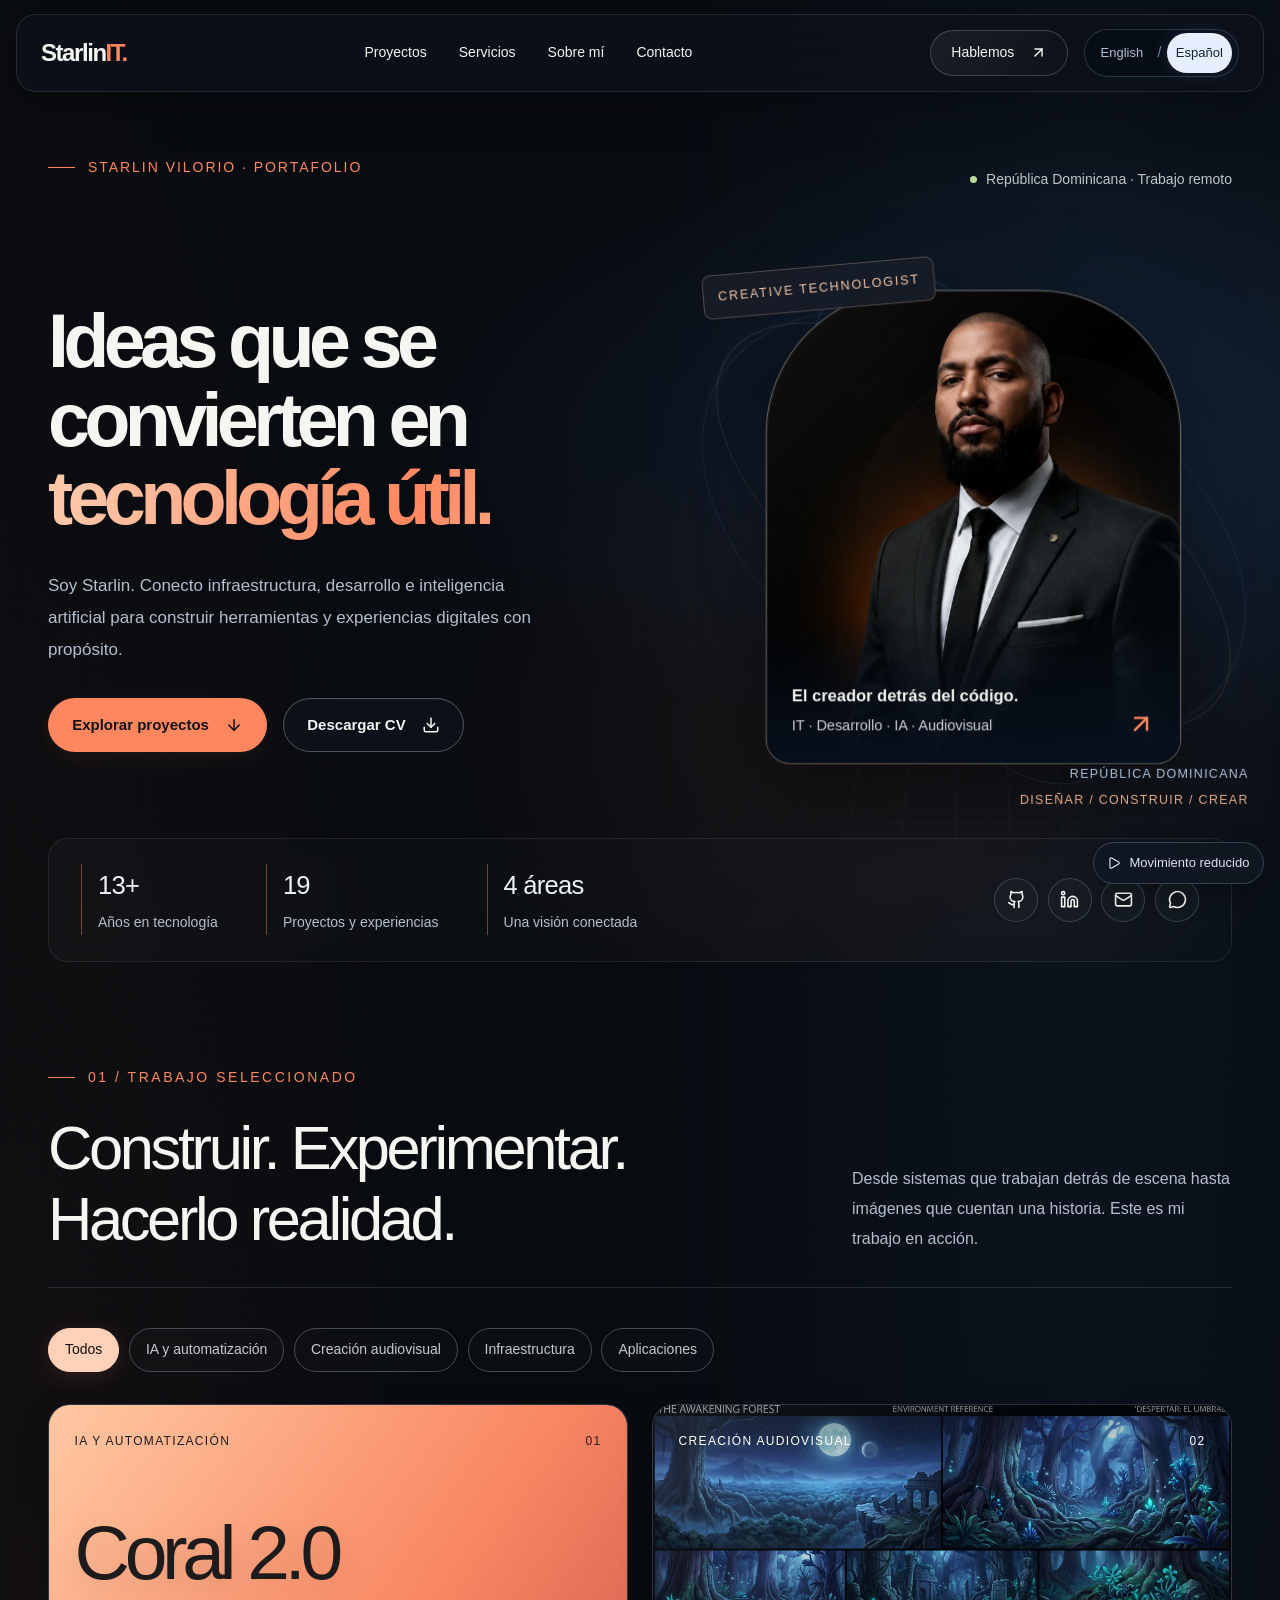
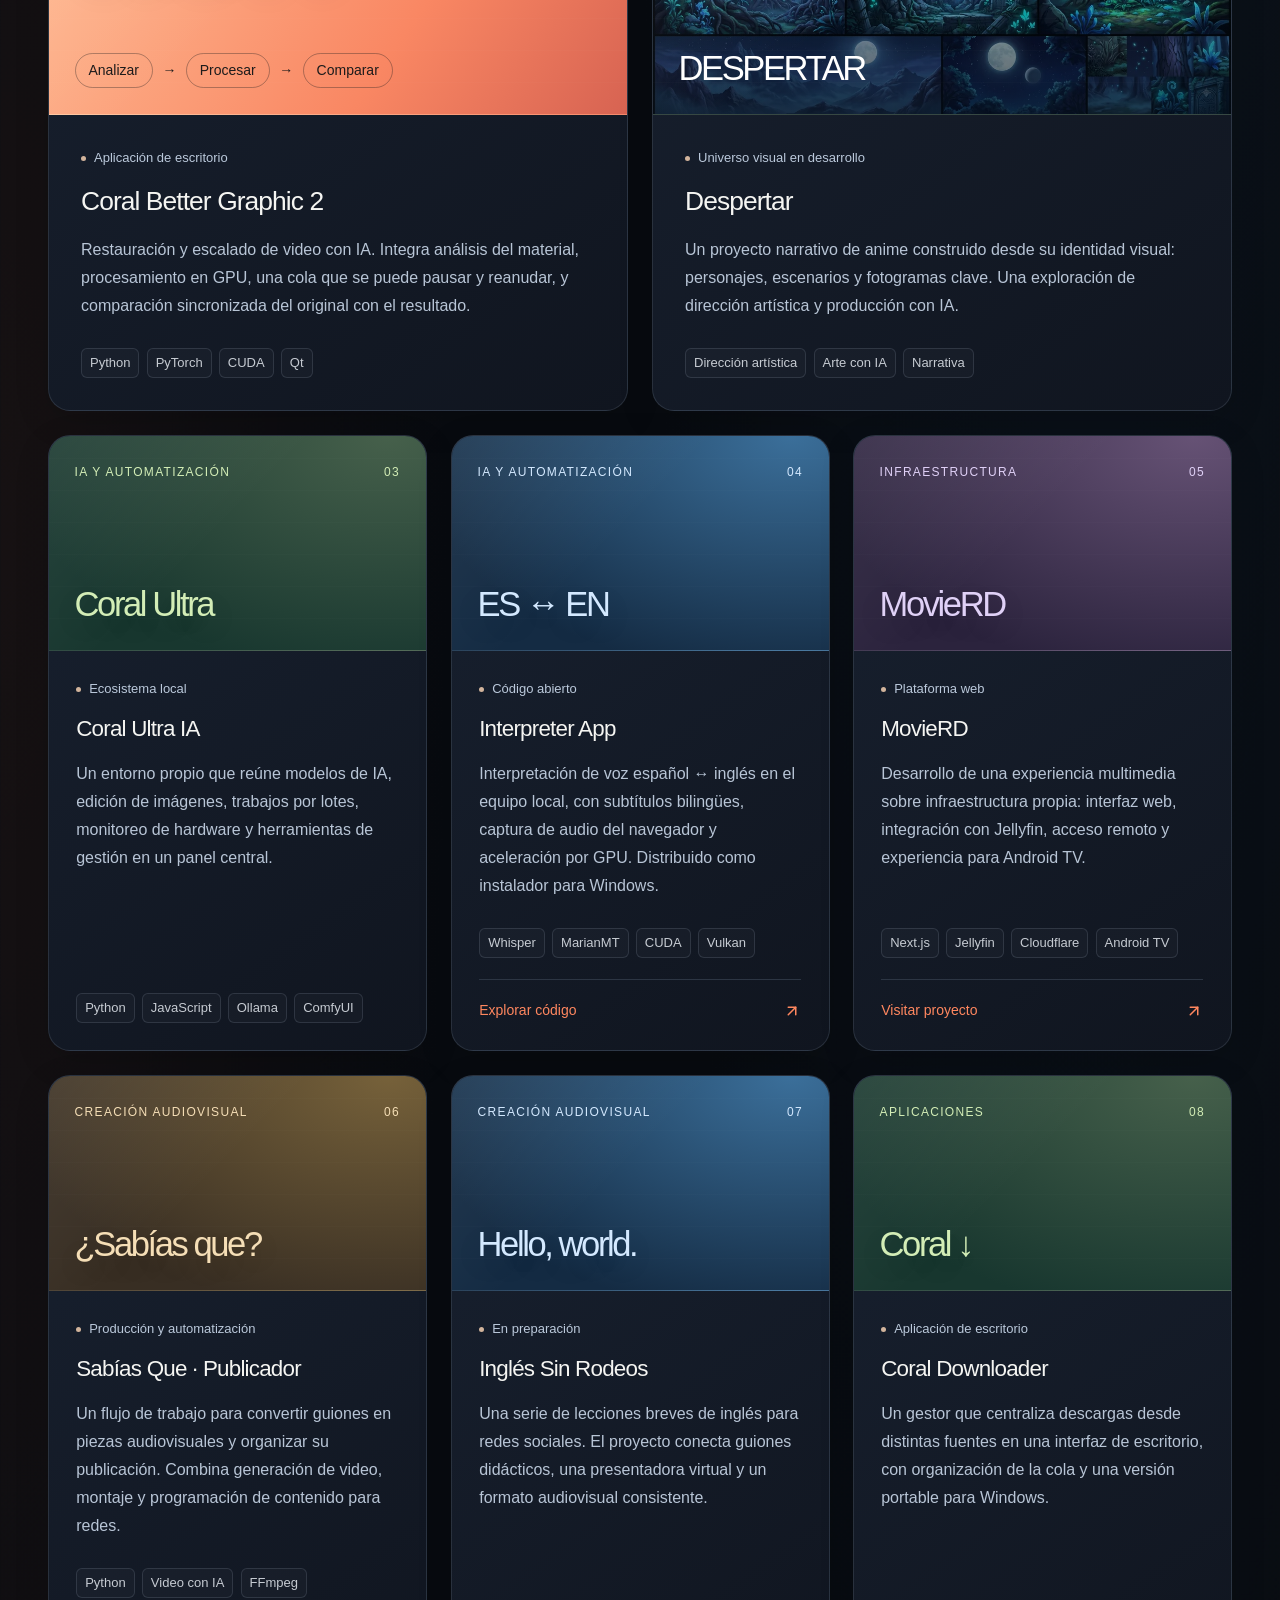
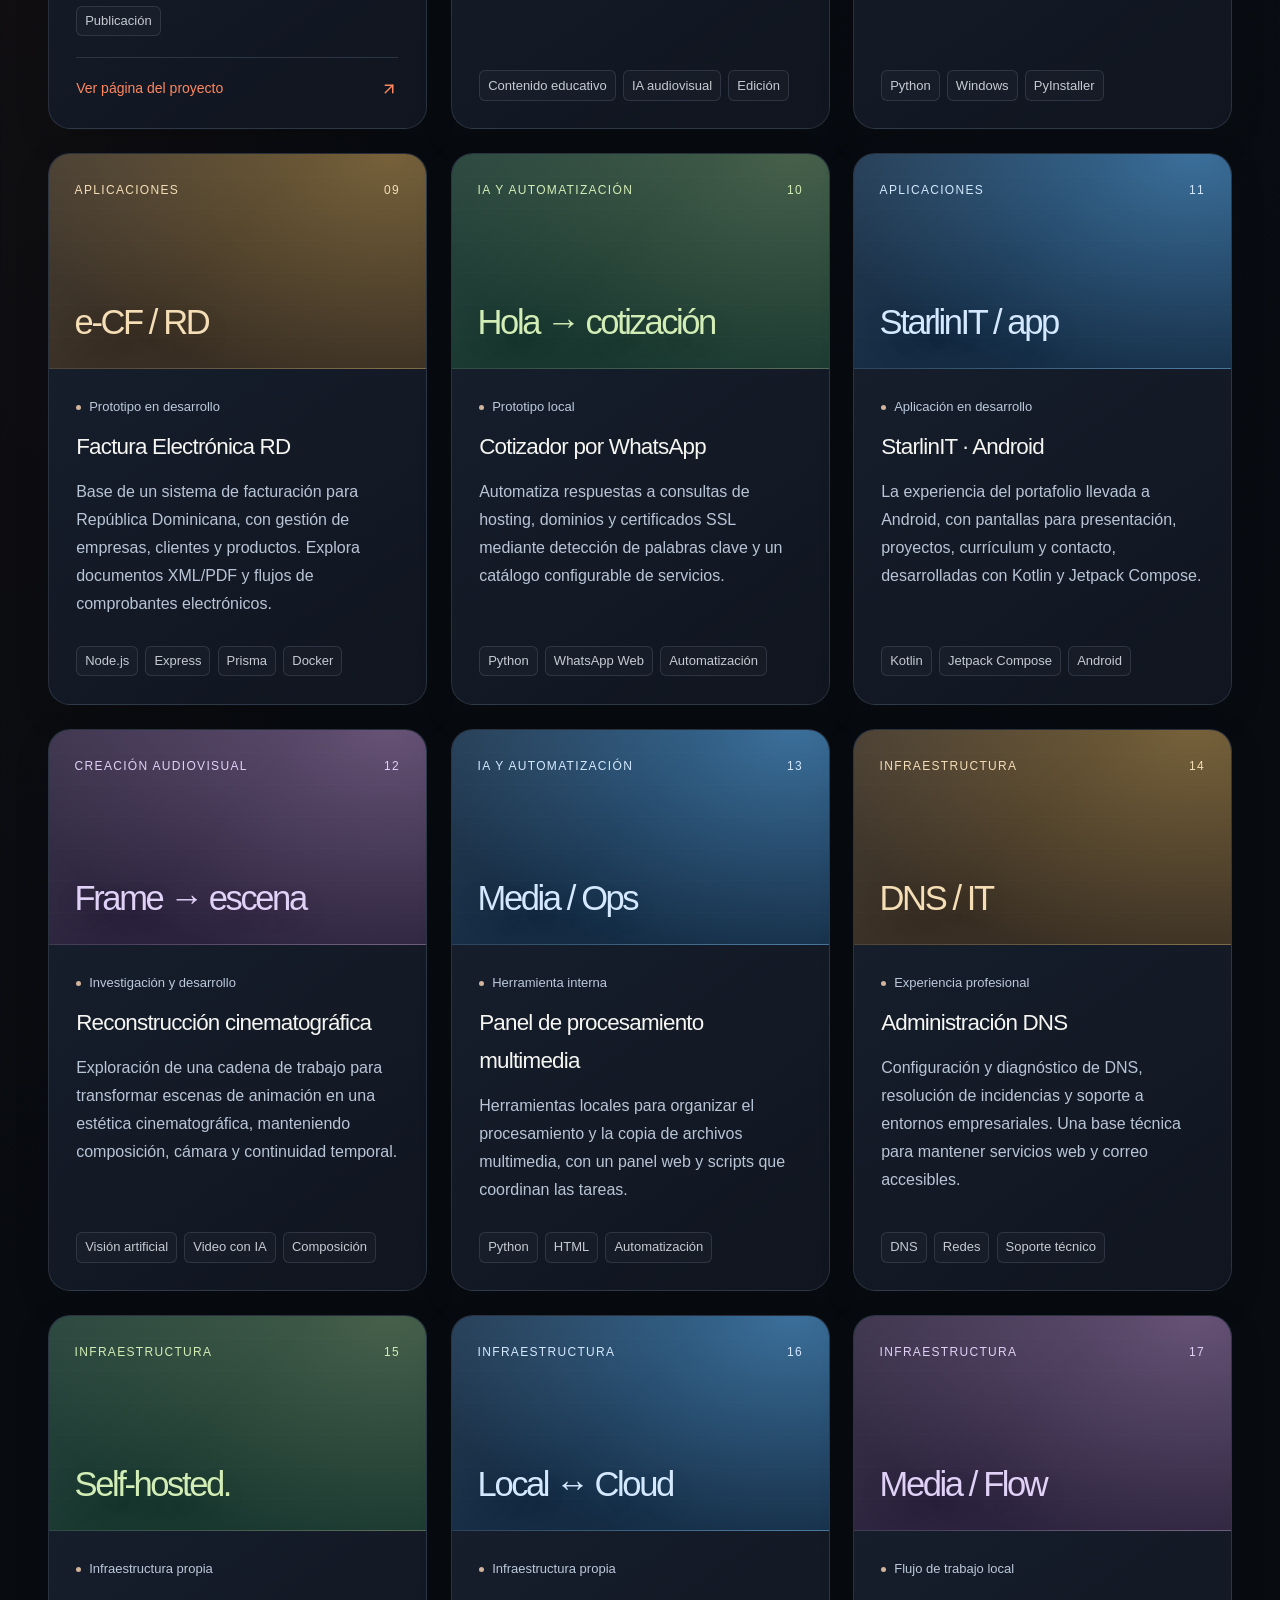
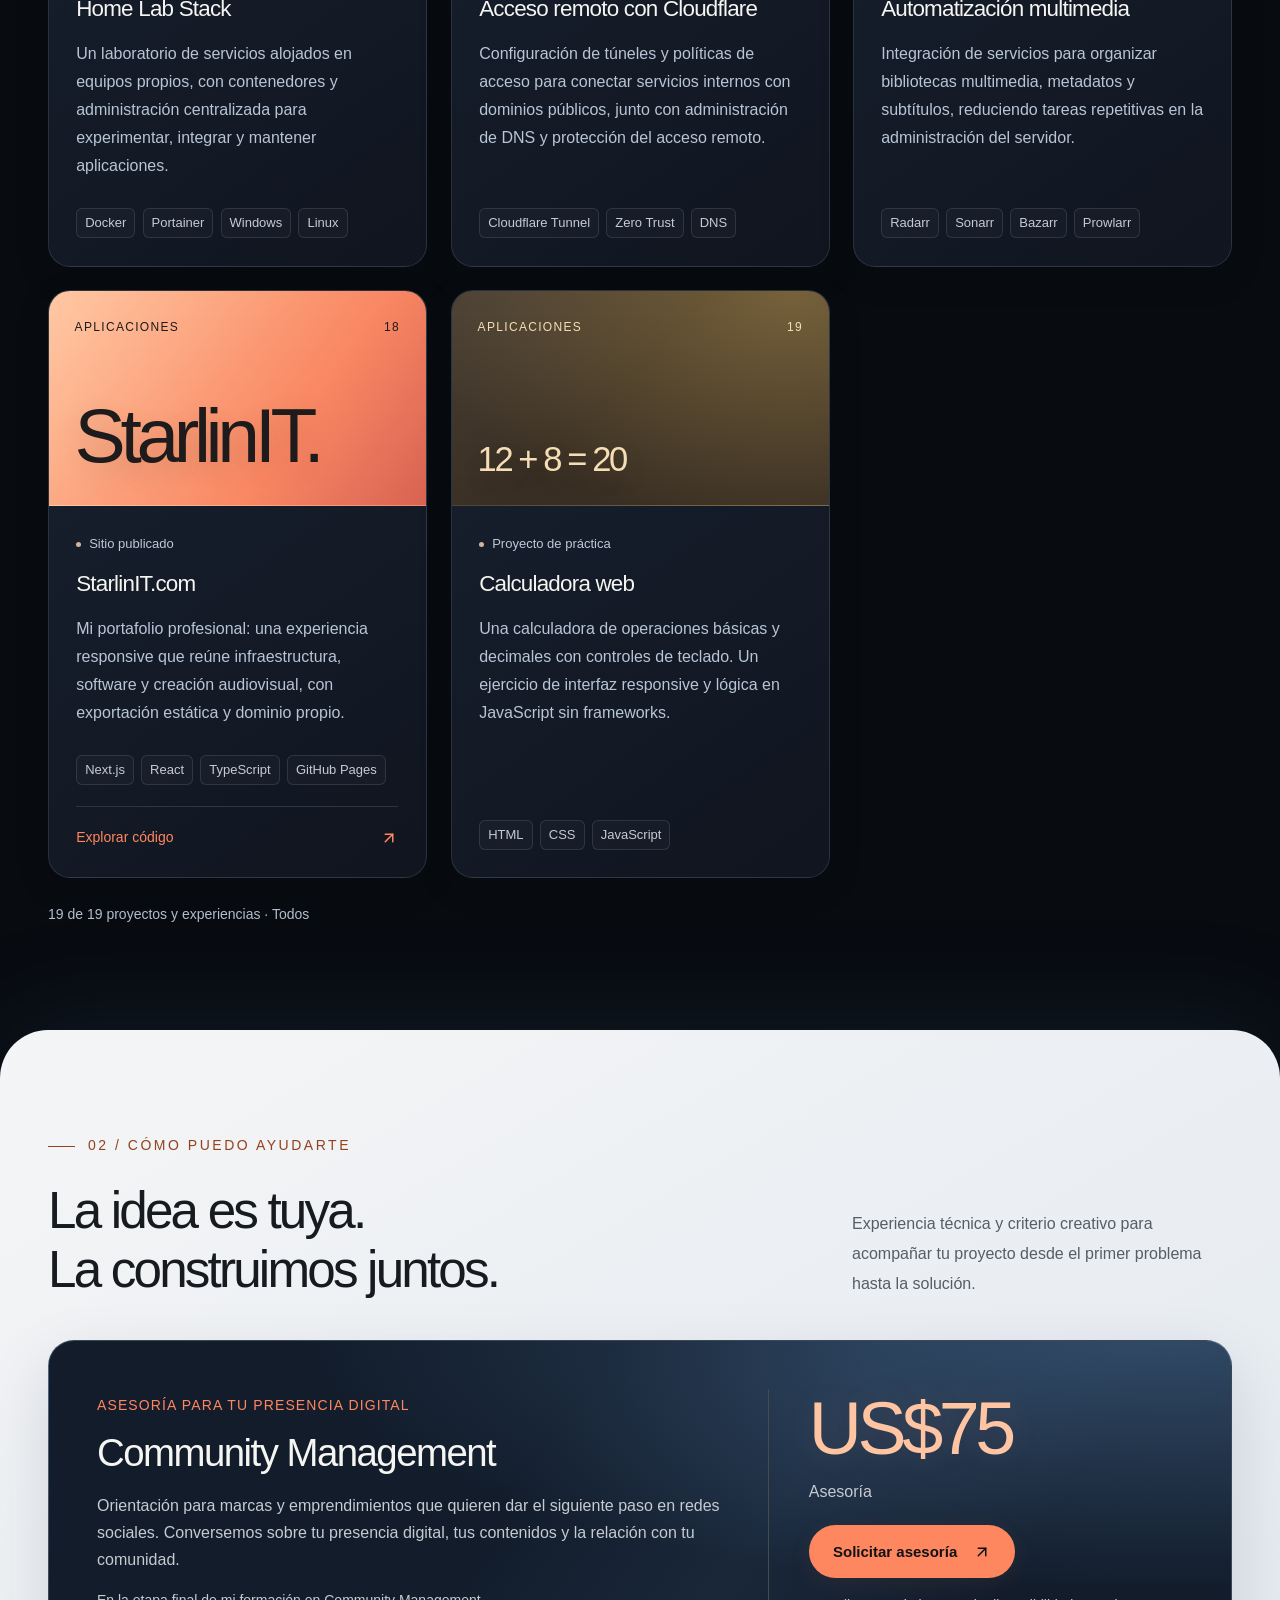
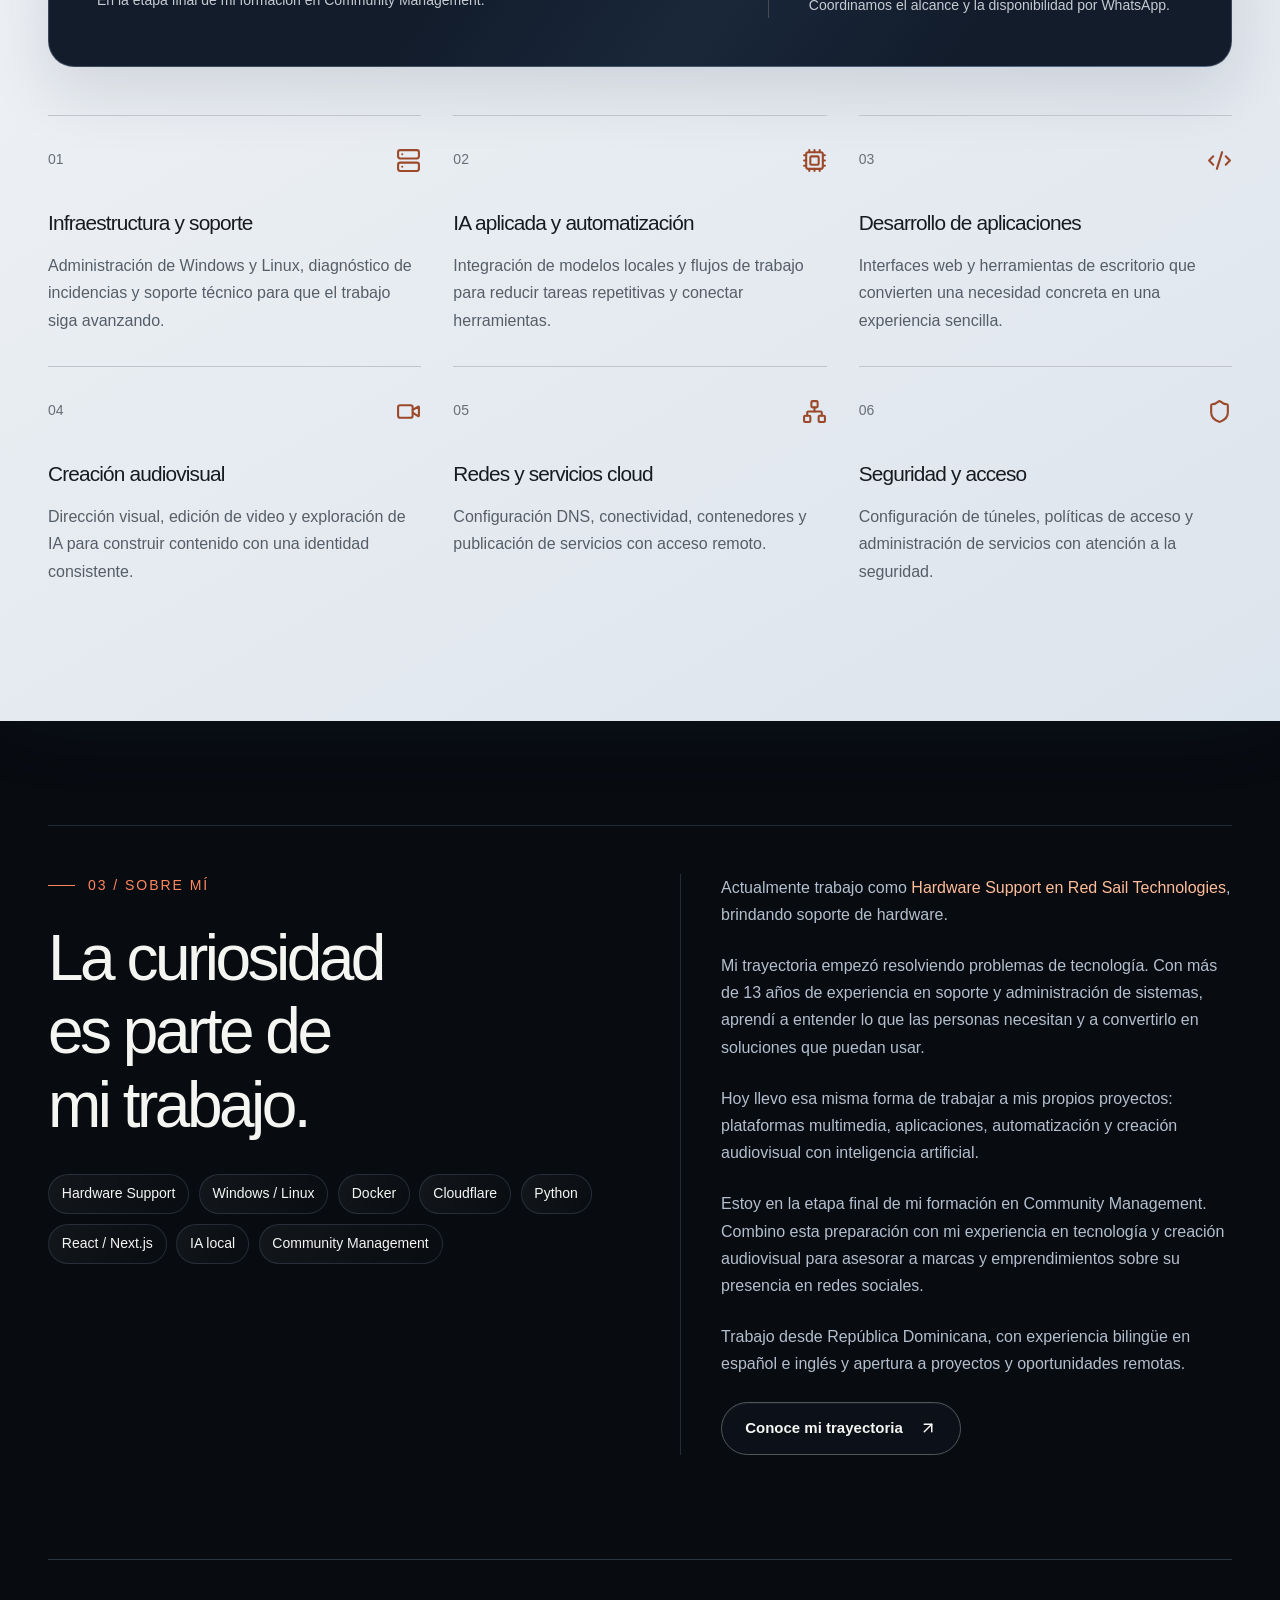
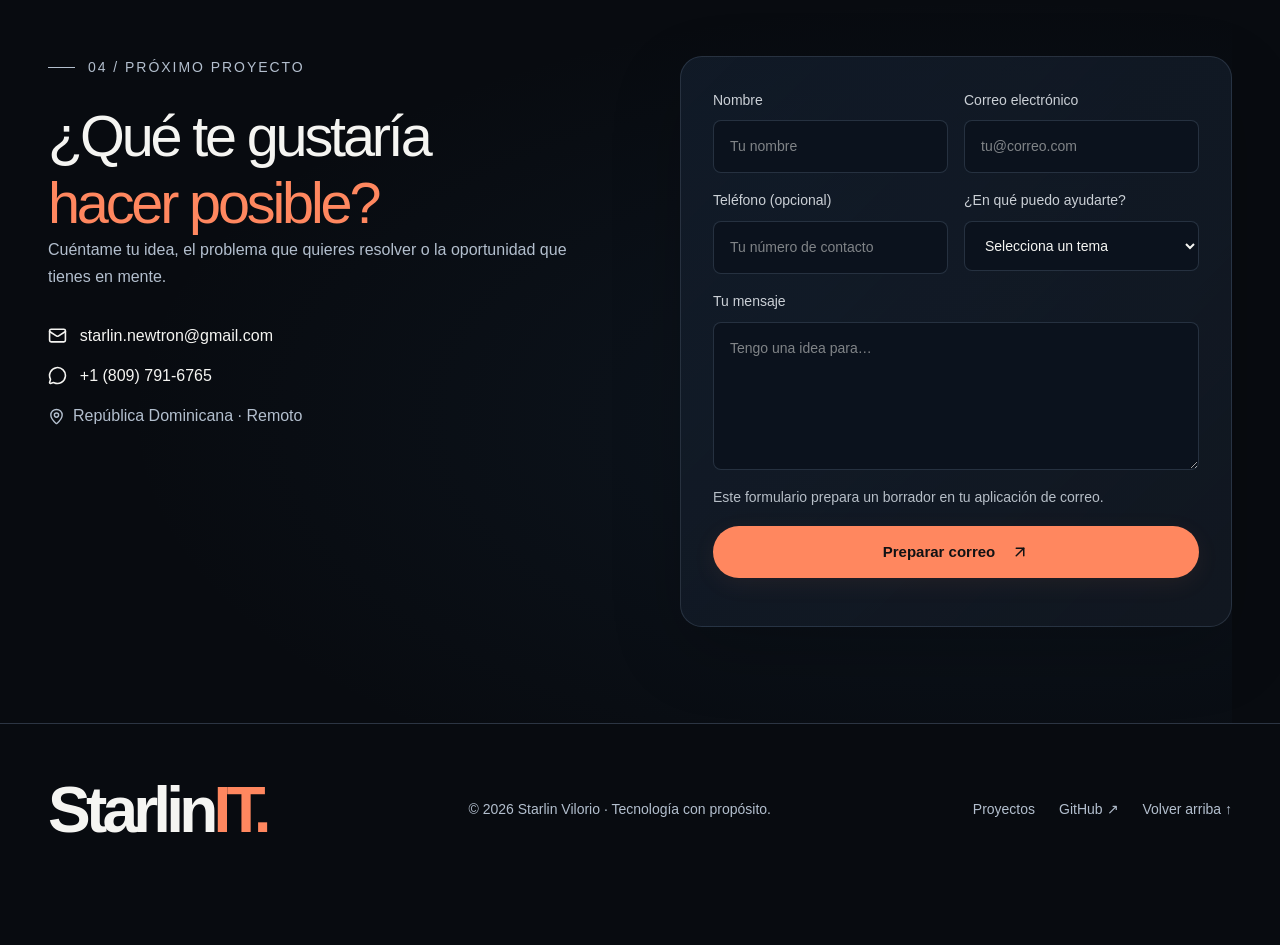
==== index.html @ caba043f "Publish bilingual portfolio with interactive 3D particle field" ====
<!DOCTYPE html><html lang="es" class="poppins_27c1d5ca-module__9rNIbG__variable"><head><meta charSet="utf-8"/><meta name="viewport" content="width=device-width, initial-scale=1"/><link rel="preload" href="/_next/static/media/47fe1b7cd6e6ed85-s.p.0~mcdl10zdfb3.woff2" as="font" crossorigin="" type="font/woff2"/><link rel="preload" href="/_next/static/media/8e6fa89aa22d24ec-s.p.0uvzar8hswo3p.woff2" as="font" crossorigin="" type="font/woff2"/><link rel="preload" href="/_next/static/media/a218039a3287bcfd-s.p.17-1enzs_j91b.woff2" as="font" crossorigin="" type="font/woff2"/><link rel="preload" href="/_next/static/media/e2334d715941921e-s.p.12skym0rqknxy.woff2" as="font" crossorigin="" type="font/woff2"/><link rel="preload" as="image" href="/hero.webp"/><link rel="stylesheet" href="/_next/static/chunks/02frrkb_kenqq.css" data-precedence="next"/><link rel="stylesheet" href="/_next/static/chunks/16cku1n-~toc1.css" data-precedence="next"/><link rel="preload" as="script" fetchPriority="low" href="/_next/static/chunks/02yc90psx--ft.js"/><script src="/_next/static/chunks/0cje14_narrpx.js" async=""></script><script src="/_next/static/chunks/17j075_hrliq2.js" async=""></script><script src="/_next/static/chunks/10u3y4bw1ayzs.js" async=""></script><script src="/_next/static/chunks/turbopack-0t4g~hm8x0q6-.js" async=""></script><script src="/_next/static/chunks/0ya5kixflpvgt.js" async=""></script><script src="/_next/static/chunks/0d3tkj33oycf2.js" async=""></script><script src="/_next/static/chunks/076629lf9-vzz.js" async=""></script><meta name="next-size-adjust" content=""/><title>Starlin Vilorio | Infraestructura, desarrollo e inteligencia artificial</title><meta name="description" content="Portafolio de Starlin Vilorio: más de 13 años en tecnología, aplicaciones propias, IA local y creación audiovisual. Desde República Dominicana para proyectos remotos."/><meta name="author" content="Starlin Vilorio"/><meta name="keywords" content="Starlin Vilorio,StarlinIT,soporte técnico,administración de sistemas,desarrollo web,inteligencia artificial,Coral Better Graphic,República Dominicana"/><link rel="canonical" href="https://starlinit.com/"/><meta property="og:title" content="Starlin Vilorio | Infraestructura, desarrollo e inteligencia artificial"/><meta property="og:description" content="Portafolio de Starlin Vilorio: más de 13 años en tecnología, aplicaciones propias, IA local y creación audiovisual. Desde República Dominicana para proyectos remotos."/><meta property="og:url" content="https://starlinit.com/"/><meta property="og:locale" content="es_DO"/><meta property="og:type" content="website"/><meta name="twitter:card" content="summary_large_image"/><meta name="twitter:title" content="Starlin Vilorio | Infraestructura, desarrollo e inteligencia artificial"/><meta name="twitter:description" content="Portafolio de Starlin Vilorio: más de 13 años en tecnología, aplicaciones propias, IA local y creación audiovisual. Desde República Dominicana para proyectos remotos."/><script src="/_next/static/chunks/03~yq9q893hmn.js" noModule=""></script></head><body><div hidden=""><!--$--><!--/$--></div><div class="reading-progress" aria-hidden="true"><div></div></div><button type="button" class="motion-control" disabled="" aria-pressed="false" aria-label="Movimiento reducido según tu sistema"><svg xmlns="http://www.w3.org/2000/svg" width="14" height="14" viewBox="0 0 24 24" fill="none" stroke="currentColor" stroke-width="2" stroke-linecap="round" stroke-linejoin="round" class="lucide lucide-play" aria-hidden="true"><path d="M5 5a2 2 0 0 1 3.008-1.728l11.997 6.998a2 2 0 0 1 .003 3.458l-12 7A2 2 0 0 1 5 19z"></path></svg><span>Movimiento reducido</span></button><a href="#content" class="skip">Saltar al contenido</a><header class="nav"><div class="shell nav-inner"><a href="#home" class="brand" aria-label="StarlinIT, inicio">Starlin<span>IT.</span></a><nav class="nav-links" aria-label="Navegación principal"><a href="#portfolio">Proyectos</a><a href="#services">Servicios</a><a href="#about">Sobre mí</a><a href="#contact">Contacto</a></nav><div class="nav-controls"><a href="#contact" class="nav-contact">Hablemos <svg xmlns="http://www.w3.org/2000/svg" width="17" height="17" viewBox="0 0 24 24" fill="none" stroke="currentColor" stroke-width="2" stroke-linecap="round" stroke-linejoin="round" class="lucide lucide-arrow-up-right" aria-hidden="true"><path d="M7 7h10v10"></path><path d="M7 17 17 7"></path></svg></a><button id="menu-toggle" class="menu-toggle" aria-label="Abrir menú" aria-expanded="false" aria-controls="mobile-nav"><svg xmlns="http://www.w3.org/2000/svg" width="24" height="24" viewBox="0 0 24 24" fill="none" stroke="currentColor" stroke-width="2" stroke-linecap="round" stroke-linejoin="round" class="lucide lucide-menu" aria-hidden="true"><path d="M4 5h16"></path><path d="M4 12h16"></path><path d="M4 19h16"></path></svg></button><div class="language-switch" role="group" aria-label="Language / Idioma"><button type="button" lang="en" aria-pressed="false">English</button><span aria-hidden="true">/</span><button type="button" lang="es" aria-pressed="true">Español</button></div></div></div></header><main id="content"><section id="home" class="hero shell"><div class="hero-meta"><p class="eyebrow">Starlin Vilorio · Portafolio</p><span class="availability">República Dominicana · Trabajo remoto</span></div><div class="hero-layout"><div><h1><span class="title-line">Ideas que se</span><span class="title-line">convierten en</span><span class="title-line"><em>tecnología útil.</em></span></h1><p class="hero-copy">Soy Starlin. Conecto infraestructura, desarrollo e inteligencia artificial para construir herramientas y experiencias digitales con propósito.</p><div class="actions"><a href="#portfolio" class="button">Explorar proyectos <svg xmlns="http://www.w3.org/2000/svg" width="18" height="18" viewBox="0 0 24 24" fill="none" stroke="currentColor" stroke-width="2" stroke-linecap="round" stroke-linejoin="round" class="lucide lucide-arrow-down" aria-hidden="true"><path d="M12 5v14"></path><path d="m19 12-7 7-7-7"></path></svg></a><a href="/Starlin-Vilorio-CV.pdf" download="" class="button secondary">Descargar CV <svg xmlns="http://www.w3.org/2000/svg" width="18" height="18" viewBox="0 0 24 24" fill="none" stroke="currentColor" stroke-width="2" stroke-linecap="round" stroke-linejoin="round" class="lucide lucide-download" aria-hidden="true"><path d="M12 15V3"></path><path d="M21 15v4a2 2 0 0 1-2 2H5a2 2 0 0 1-2-2v-4"></path><path d="m7 10 5 5 5-5"></path></svg></a></div></div><div class="hero-stage"><canvas class="depth-field" aria-hidden="true"></canvas><div class="stage-grid" aria-hidden="true"></div><div class="stage-orbits" aria-hidden="true"><i></i><i></i><i></i></div><div class="stage-label" aria-hidden="true">CREATIVE TECHNOLOGIST</div><div class="portrait"><img alt="Starlin Vilorio, especialista en tecnología y creador digital" decoding="async" data-nimg="fill" style="position:absolute;height:100%;width:100%;left:0;top:0;right:0;bottom:0;color:transparent" src="/hero.webp"/><div class="portrait-caption"><div><strong>El creador detrás del código.</strong><span>IT · Desarrollo · IA · Audiovisual</span></div><svg xmlns="http://www.w3.org/2000/svg" width="28" height="28" viewBox="0 0 24 24" fill="none" stroke="currentColor" stroke-width="2" stroke-linecap="round" stroke-linejoin="round" class="lucide lucide-arrow-up-right" aria-hidden="true"><path d="M7 7h10v10"></path><path d="M7 17 17 7"></path></svg></div></div><div class="stage-coordinate" aria-hidden="true">REPÚBLICA DOMINICANA<span>DISEÑAR / CONSTRUIR / CREAR</span></div></div></div><div class="hero-bottom"><div class="hero-facts"><div><strong>13+</strong><span>Años en tecnología</span></div><div><strong>19</strong><span>Proyectos y experiencias</span></div><div><strong>4 áreas</strong><span>Una visión conectada</span></div></div><div class="socials"><a href="https://github.com/StarlinVilorio" aria-label="GitHub" target="_blank" rel="noopener noreferrer"><svg xmlns="http://www.w3.org/2000/svg" width="19" height="19" viewBox="0 0 24 24" fill="none" stroke="currentColor" stroke-width="2" stroke-linecap="round" stroke-linejoin="round" class="lucide lucide-github" aria-hidden="true"><path d="M15 22v-4a4.8 4.8 0 0 0-1-3.5c3 0 6-2 6-5.5.08-1.25-.27-2.48-1-3.5.28-1.15.28-2.35 0-3.5 0 0-1 0-3 1.5-2.64-.5-5.36-.5-8 0C6 2 5 2 5 2c-.3 1.15-.3 2.35 0 3.5A5.403 5.403 0 0 0 4 9c0 3.5 3 5.5 6 5.5-.39.49-.68 1.05-.85 1.65-.17.6-.22 1.23-.15 1.85v4"></path><path d="M9 18c-4.51 2-5-2-7-2"></path></svg></a><a href="https://linkedin.com/in/starlin-vilorio-988016281" aria-label="LinkedIn" target="_blank" rel="noopener noreferrer"><svg xmlns="http://www.w3.org/2000/svg" width="19" height="19" viewBox="0 0 24 24" fill="none" stroke="currentColor" stroke-width="2" stroke-linecap="round" stroke-linejoin="round" class="lucide lucide-linkedin" aria-hidden="true"><path d="M16 8a6 6 0 0 1 6 6v7h-4v-7a2 2 0 0 0-2-2 2 2 0 0 0-2 2v7h-4v-7a6 6 0 0 1 6-6z"></path><rect width="4" height="12" x="2" y="9"></rect><circle cx="4" cy="4" r="2"></circle></svg></a><a href="mailto:starlin.newtron@gmail.com" aria-label="Correo electrónico" target="_blank" rel="noopener noreferrer"><svg xmlns="http://www.w3.org/2000/svg" width="19" height="19" viewBox="0 0 24 24" fill="none" stroke="currentColor" stroke-width="2" stroke-linecap="round" stroke-linejoin="round" class="lucide lucide-mail" aria-hidden="true"><path d="m22 7-8.991 5.727a2 2 0 0 1-2.009 0L2 7"></path><rect x="2" y="4" width="20" height="16" rx="2"></rect></svg></a><a href="https://wa.me/18097916765" aria-label="WhatsApp" target="_blank" rel="noopener noreferrer"><svg xmlns="http://www.w3.org/2000/svg" width="19" height="19" viewBox="0 0 24 24" fill="none" stroke="currentColor" stroke-width="2" stroke-linecap="round" stroke-linejoin="round" class="lucide lucide-message-circle" aria-hidden="true"><path d="M2.992 16.342a2 2 0 0 1 .094 1.167l-1.065 3.29a1 1 0 0 0 1.236 1.168l3.413-.998a2 2 0 0 1 1.099.092 10 10 0 1 0-4.777-4.719"></path></svg></a></div></div></section><section id="portfolio" class="section shell"><div class="section-head"><div><p class="eyebrow">01 / Trabajo seleccionado</p><h2>Construir. Experimentar.<br/>Hacerlo realidad.</h2></div><p>Desde sistemas que trabajan detrás de escena hasta imágenes que cuentan una historia. Este es mi trabajo en acción.</p></div><div class="filters" role="group" aria-label="Filtrar proyectos por área"><button type="button" aria-pressed="true">Todos</button><button type="button" aria-pressed="false">IA y automatización</button><button type="button" aria-pressed="false">Creación audiovisual</button><button type="button" aria-pressed="false">Infraestructura</button><button type="button" aria-pressed="false">Aplicaciones</button></div><div class="work-grid"><article id="coral-graphic" class="project featured"><div class="project-visual coral"><div class="visual-top"><span>IA y automatización</span><span>01</span></div><div class="visual-symbol">Coral 2.0</div><div class="pipeline" aria-label="Flujo: analizar, procesar y comparar"><span>Analizar</span> → <span>Procesar</span> → <span>Comparar</span></div></div><div class="project-body"><span class="status">Aplicación de escritorio</span><div class="project-heading"><h3>Coral Better Graphic 2</h3></div><p>Restauración y escalado de video con IA. Integra análisis del material, procesamiento en GPU, una cola que se puede pausar y reanudar, y comparación sincronizada del original con el resultado.</p><div class="tags"><span>Python</span><span>PyTorch</span><span>CUDA</span><span>Qt</span></div></div></article><article id="despertar" class="project "><div class="project-visual art"><img alt="Escenario de un bosque fantástico creado para el proyecto Despertar" loading="lazy" decoding="async" data-nimg="fill" style="position:absolute;height:100%;width:100%;left:0;top:0;right:0;bottom:0;color:transparent" src="/projects/despertar.webp"/><div class="visual-top"><span>Creación audiovisual</span><span>02</span></div><div class="visual-symbol">DESPERTAR</div></div><div class="project-body"><span class="status">Universo visual en desarrollo</span><div class="project-heading"><h3>Despertar</h3></div><p>Un proyecto narrativo de anime construido desde su identidad visual: personajes, escenarios y fotogramas clave. Una exploración de dirección artística y producción con IA.</p><div class="tags"><span>Dirección artística</span><span>Arte con IA</span><span>Narrativa</span></div></div></article><article id="coral-ultra" class="project "><div class="project-visual green"><div class="visual-top"><span>IA y automatización</span><span>03</span></div><div class="visual-symbol">Coral Ultra</div></div><div class="project-body"><span class="status">Ecosistema local</span><div class="project-heading"><h3>Coral Ultra IA</h3></div><p>Un entorno propio que reúne modelos de IA, edición de imágenes, trabajos por lotes, monitoreo de hardware y herramientas de gestión en un panel central.</p><div class="tags"><span>Python</span><span>JavaScript</span><span>Ollama</span><span>ComfyUI</span></div></div></article><article id="interpreter" class="project "><div class="project-visual blue"><div class="visual-top"><span>IA y automatización</span><span>04</span></div><div class="visual-symbol">ES ↔ EN</div></div><div class="project-body"><span class="status">Código abierto</span><div class="project-heading"><h3>Interpreter App</h3></div><p>Interpretación de voz español ↔ inglés en el equipo local, con subtítulos bilingües, captura de audio del navegador y aceleración por GPU. Distribuido como instalador para Windows.</p><div class="tags"><span>Whisper</span><span>MarianMT</span><span>CUDA</span><span>Vulkan</span></div><a class="project-link" href="https://github.com/StarlinVilorio/interpreter-app" target="_blank" rel="noopener noreferrer" aria-label="Explorar código: Interpreter App">Explorar código<svg xmlns="http://www.w3.org/2000/svg" width="18" height="18" viewBox="0 0 24 24" fill="none" stroke="currentColor" stroke-width="2" stroke-linecap="round" stroke-linejoin="round" class="lucide lucide-arrow-up-right" aria-hidden="true"><path d="M7 7h10v10"></path><path d="M7 17 17 7"></path></svg></a></div></article><article id="movierd" class="project "><div class="project-visual purple"><div class="visual-top"><span>Infraestructura</span><span>05</span></div><div class="visual-symbol">MovieRD</div></div><div class="project-body"><span class="status">Plataforma web</span><div class="project-heading"><h3>MovieRD</h3></div><p>Desarrollo de una experiencia multimedia sobre infraestructura propia: interfaz web, integración con Jellyfin, acceso remoto y experiencia para Android TV.</p><div class="tags"><span>Next.js</span><span>Jellyfin</span><span>Cloudflare</span><span>Android TV</span></div><a class="project-link" href="https://movierd.com" target="_blank" rel="noopener noreferrer" aria-label="Visitar proyecto: MovieRD">Visitar proyecto<svg xmlns="http://www.w3.org/2000/svg" width="18" height="18" viewBox="0 0 24 24" fill="none" stroke="currentColor" stroke-width="2" stroke-linecap="round" stroke-linejoin="round" class="lucide lucide-arrow-up-right" aria-hidden="true"><path d="M7 7h10v10"></path><path d="M7 17 17 7"></path></svg></a></div></article><article id="sabiasque" class="project "><div class="project-visual amber"><div class="visual-top"><span>Creación audiovisual</span><span>06</span></div><div class="visual-symbol">¿Sabías que?</div></div><div class="project-body"><span class="status">Producción y automatización</span><div class="project-heading"><h3>Sabías Que · Publicador</h3></div><p>Un flujo de trabajo para convertir guiones en piezas audiovisuales y organizar su publicación. Combina generación de video, montaje y programación de contenido para redes.</p><div class="tags"><span>Python</span><span>Video con IA</span><span>FFmpeg</span><span>Publicación</span></div><a class="project-link" href="https://starlinvilorio.github.io/sabiasque-publicador/" target="_blank" rel="noopener noreferrer" aria-label="Ver página del proyecto: Sabías Que · Publicador">Ver página del proyecto<svg xmlns="http://www.w3.org/2000/svg" width="18" height="18" viewBox="0 0 24 24" fill="none" stroke="currentColor" stroke-width="2" stroke-linecap="round" stroke-linejoin="round" class="lucide lucide-arrow-up-right" aria-hidden="true"><path d="M7 7h10v10"></path><path d="M7 17 17 7"></path></svg></a></div></article><article id="ingles" class="project "><div class="project-visual blue"><div class="visual-top"><span>Creación audiovisual</span><span>07</span></div><div class="visual-symbol">Hello, world.</div></div><div class="project-body"><span class="status">En preparación</span><div class="project-heading"><h3>Inglés Sin Rodeos</h3></div><p>Una serie de lecciones breves de inglés para redes sociales. El proyecto conecta guiones didácticos, una presentadora virtual y un formato audiovisual consistente.</p><div class="tags"><span>Contenido educativo</span><span>IA audiovisual</span><span>Edición</span></div></div></article><article id="downloader" class="project "><div class="project-visual green"><div class="visual-top"><span>Aplicaciones</span><span>08</span></div><div class="visual-symbol">Coral ↓</div></div><div class="project-body"><span class="status">Aplicación de escritorio</span><div class="project-heading"><h3>Coral Downloader</h3></div><p>Un gestor que centraliza descargas desde distintas fuentes en una interfaz de escritorio, con organización de la cola y una versión portable para Windows.</p><div class="tags"><span>Python</span><span>Windows</span><span>PyInstaller</span></div></div></article><article id="factura" class="project "><div class="project-visual amber"><div class="visual-top"><span>Aplicaciones</span><span>09</span></div><div class="visual-symbol">e-CF / RD</div></div><div class="project-body"><span class="status">Prototipo en desarrollo</span><div class="project-heading"><h3>Factura Electrónica RD</h3></div><p>Base de un sistema de facturación para República Dominicana, con gestión de empresas, clientes y productos. Explora documentos XML/PDF y flujos de comprobantes electrónicos.</p><div class="tags"><span>Node.js</span><span>Express</span><span>Prisma</span><span>Docker</span></div></div></article><article id="cotizador" class="project "><div class="project-visual green"><div class="visual-top"><span>IA y automatización</span><span>10</span></div><div class="visual-symbol">Hola → cotización</div></div><div class="project-body"><span class="status">Prototipo local</span><div class="project-heading"><h3>Cotizador por WhatsApp</h3></div><p>Automatiza respuestas a consultas de hosting, dominios y certificados SSL mediante detección de palabras clave y un catálogo configurable de servicios.</p><div class="tags"><span>Python</span><span>WhatsApp Web</span><span>Automatización</span></div></div></article><article id="android" class="project "><div class="project-visual blue"><div class="visual-top"><span>Aplicaciones</span><span>11</span></div><div class="visual-symbol">StarlinIT / app</div></div><div class="project-body"><span class="status">Aplicación en desarrollo</span><div class="project-heading"><h3>StarlinIT · Android</h3></div><p>La experiencia del portafolio llevada a Android, con pantallas para presentación, proyectos, currículum y contacto, desarrolladas con Kotlin y Jetpack Compose.</p><div class="tags"><span>Kotlin</span><span>Jetpack Compose</span><span>Android</span></div></div></article><article id="reconstruccion" class="project "><div class="project-visual purple"><div class="visual-top"><span>Creación audiovisual</span><span>12</span></div><div class="visual-symbol">Frame → escena</div></div><div class="project-body"><span class="status">Investigación y desarrollo</span><div class="project-heading"><h3>Reconstrucción cinematográfica</h3></div><p>Exploración de una cadena de trabajo para transformar escenas de animación en una estética cinematográfica, manteniendo composición, cámara y continuidad temporal.</p><div class="tags"><span>Visión artificial</span><span>Video con IA</span><span>Composición</span></div></div></article><article id="copiador" class="project "><div class="project-visual blue"><div class="visual-top"><span>IA y automatización</span><span>13</span></div><div class="visual-symbol">Media / Ops</div></div><div class="project-body"><span class="status">Herramienta interna</span><div class="project-heading"><h3>Panel de procesamiento multimedia</h3></div><p>Herramientas locales para organizar el procesamiento y la copia de archivos multimedia, con un panel web y scripts que coordinan las tareas.</p><div class="tags"><span>Python</span><span>HTML</span><span>Automatización</span></div></div></article><article id="dns" class="project "><div class="project-visual amber"><div class="visual-top"><span>Infraestructura</span><span>14</span></div><div class="visual-symbol">DNS / IT</div></div><div class="project-body"><span class="status">Experiencia profesional</span><div class="project-heading"><h3>Administración DNS</h3></div><p>Configuración y diagnóstico de DNS, resolución de incidencias y soporte a entornos empresariales. Una base técnica para mantener servicios web y correo accesibles.</p><div class="tags"><span>DNS</span><span>Redes</span><span>Soporte técnico</span></div></div></article><article id="homelab" class="project "><div class="project-visual green"><div class="visual-top"><span>Infraestructura</span><span>15</span></div><div class="visual-symbol">Self-hosted.</div></div><div class="project-body"><span class="status">Infraestructura propia</span><div class="project-heading"><h3>Home Lab Stack</h3></div><p>Un laboratorio de servicios alojados en equipos propios, con contenedores y administración centralizada para experimentar, integrar y mantener aplicaciones.</p><div class="tags"><span>Docker</span><span>Portainer</span><span>Windows</span><span>Linux</span></div></div></article><article id="zerotrust" class="project "><div class="project-visual blue"><div class="visual-top"><span>Infraestructura</span><span>16</span></div><div class="visual-symbol">Local ↔ Cloud</div></div><div class="project-body"><span class="status">Infraestructura propia</span><div class="project-heading"><h3>Acceso remoto con Cloudflare</h3></div><p>Configuración de túneles y políticas de acceso para conectar servicios internos con dominios públicos, junto con administración de DNS y protección del acceso remoto.</p><div class="tags"><span>Cloudflare Tunnel</span><span>Zero Trust</span><span>DNS</span></div></div></article><article id="media" class="project "><div class="project-visual purple"><div class="visual-top"><span>Infraestructura</span><span>17</span></div><div class="visual-symbol">Media / Flow</div></div><div class="project-body"><span class="status">Flujo de trabajo local</span><div class="project-heading"><h3>Automatización multimedia</h3></div><p>Integración de servicios para organizar bibliotecas multimedia, metadatos y subtítulos, reduciendo tareas repetitivas en la administración del servidor.</p><div class="tags"><span>Radarr</span><span>Sonarr</span><span>Bazarr</span><span>Prowlarr</span></div></div></article><article id="starlinit" class="project "><div class="project-visual coral"><div class="visual-top"><span>Aplicaciones</span><span>18</span></div><div class="visual-symbol">StarlinIT.</div></div><div class="project-body"><span class="status">Sitio publicado</span><div class="project-heading"><h3>StarlinIT.com</h3></div><p>Mi portafolio profesional: una experiencia responsive que reúne infraestructura, software y creación audiovisual, con exportación estática y dominio propio.</p><div class="tags"><span>Next.js</span><span>React</span><span>TypeScript</span><span>GitHub Pages</span></div><a class="project-link" href="https://github.com/StarlinVilorio/portafolio-source" target="_blank" rel="noopener noreferrer" aria-label="Explorar código: StarlinIT.com">Explorar código<svg xmlns="http://www.w3.org/2000/svg" width="18" height="18" viewBox="0 0 24 24" fill="none" stroke="currentColor" stroke-width="2" stroke-linecap="round" stroke-linejoin="round" class="lucide lucide-arrow-up-right" aria-hidden="true"><path d="M7 7h10v10"></path><path d="M7 17 17 7"></path></svg></a></div></article><article id="calculadora" class="project "><div class="project-visual amber"><div class="visual-top"><span>Aplicaciones</span><span>19</span></div><div class="visual-symbol">12 + 8 = 20</div></div><div class="project-body"><span class="status">Proyecto de práctica</span><div class="project-heading"><h3>Calculadora web</h3></div><p>Una calculadora de operaciones básicas y decimales con controles de teclado. Un ejercicio de interfaz responsive y lógica en JavaScript sin frameworks.</p><div class="tags"><span>HTML</span><span>CSS</span><span>JavaScript</span></div></div></article></div><p class="work-count" role="status" aria-live="polite">19<!-- --> de <!-- -->19<!-- --> proyectos y experiencias · <!-- -->Todos</p></section><section id="services" class="section services"><div class="shell"><div class="section-head"><div><p class="eyebrow">02 / Cómo puedo ayudarte</p><h2>La idea es tuya.<br/>La construimos juntos.</h2></div><p>Experiencia técnica y criterio creativo para acompañar tu proyecto desde el primer problema hasta la solución.</p></div><article id="community-management" class="community-offer" aria-labelledby="community-title"><div><p class="offer-label">Asesoría para tu presencia digital</p><h3 id="community-title">Community Management</h3><p>Orientación para marcas y emprendimientos que quieren dar el siguiente paso en redes sociales. Conversemos sobre tu presencia digital, tus contenidos y la relación con tu comunidad.</p><p class="offer-training">En la etapa final de mi formación en Community Management.</p></div><div class="offer-action"><p class="offer-price">US$75</p><p class="offer-unit">Asesoría</p><a class="button" href="https://wa.me/18097916765?text=Hola%20Starlin%2C%20me%20interesa%20tu%20asesor%C3%ADa%20en%20Community%20Management%20de%20US%2475.%20Me%20gustar%C3%ADa%20conocer%20el%20alcance%20y%20la%20disponibilidad." target="_blank" rel="noopener noreferrer">Solicitar asesoría <svg xmlns="http://www.w3.org/2000/svg" width="18" height="18" viewBox="0 0 24 24" fill="none" stroke="currentColor" stroke-width="2" stroke-linecap="round" stroke-linejoin="round" class="lucide lucide-arrow-up-right" aria-hidden="true"><path d="M7 7h10v10"></path><path d="M7 17 17 7"></path></svg></a><p class="offer-note">Coordinamos el alcance y la disponibilidad por WhatsApp.</p></div></article><div class="service-grid"><article class="service"><div class="service-number"><span>0<!-- -->1</span><svg xmlns="http://www.w3.org/2000/svg" width="25" height="25" viewBox="0 0 24 24" fill="none" stroke="currentColor" stroke-width="2" stroke-linecap="round" stroke-linejoin="round" class="lucide lucide-server" aria-hidden="true"><rect width="20" height="8" x="2" y="2" rx="2" ry="2"></rect><rect width="20" height="8" x="2" y="14" rx="2" ry="2"></rect><line x1="6" x2="6.01" y1="6" y2="6"></line><line x1="6" x2="6.01" y1="18" y2="18"></line></svg></div><h3>Infraestructura y soporte</h3><p>Administración de Windows y Linux, diagnóstico de incidencias y soporte técnico para que el trabajo siga avanzando.</p></article><article class="service"><div class="service-number"><span>0<!-- -->2</span><svg xmlns="http://www.w3.org/2000/svg" width="25" height="25" viewBox="0 0 24 24" fill="none" stroke="currentColor" stroke-width="2" stroke-linecap="round" stroke-linejoin="round" class="lucide lucide-cpu" aria-hidden="true"><path d="M12 20v2"></path><path d="M12 2v2"></path><path d="M17 20v2"></path><path d="M17 2v2"></path><path d="M2 12h2"></path><path d="M2 17h2"></path><path d="M2 7h2"></path><path d="M20 12h2"></path><path d="M20 17h2"></path><path d="M20 7h2"></path><path d="M7 20v2"></path><path d="M7 2v2"></path><rect x="4" y="4" width="16" height="16" rx="2"></rect><rect x="8" y="8" width="8" height="8" rx="1"></rect></svg></div><h3>IA aplicada y automatización</h3><p>Integración de modelos locales y flujos de trabajo para reducir tareas repetitivas y conectar herramientas.</p></article><article class="service"><div class="service-number"><span>0<!-- -->3</span><svg xmlns="http://www.w3.org/2000/svg" width="25" height="25" viewBox="0 0 24 24" fill="none" stroke="currentColor" stroke-width="2" stroke-linecap="round" stroke-linejoin="round" class="lucide lucide-code-xml" aria-hidden="true"><path d="m18 16 4-4-4-4"></path><path d="m6 8-4 4 4 4"></path><path d="m14.5 4-5 16"></path></svg></div><h3>Desarrollo de aplicaciones</h3><p>Interfaces web y herramientas de escritorio que convierten una necesidad concreta en una experiencia sencilla.</p></article><article class="service"><div class="service-number"><span>0<!-- -->4</span><svg xmlns="http://www.w3.org/2000/svg" width="25" height="25" viewBox="0 0 24 24" fill="none" stroke="currentColor" stroke-width="2" stroke-linecap="round" stroke-linejoin="round" class="lucide lucide-video" aria-hidden="true"><path d="m16 13 5.223 3.482a.5.5 0 0 0 .777-.416V7.87a.5.5 0 0 0-.752-.432L16 10.5"></path><rect x="2" y="6" width="14" height="12" rx="2"></rect></svg></div><h3>Creación audiovisual</h3><p>Dirección visual, edición de video y exploración de IA para construir contenido con una identidad consistente.</p></article><article class="service"><div class="service-number"><span>0<!-- -->5</span><svg xmlns="http://www.w3.org/2000/svg" width="25" height="25" viewBox="0 0 24 24" fill="none" stroke="currentColor" stroke-width="2" stroke-linecap="round" stroke-linejoin="round" class="lucide lucide-network" aria-hidden="true"><rect x="16" y="16" width="6" height="6" rx="1"></rect><rect x="2" y="16" width="6" height="6" rx="1"></rect><rect x="9" y="2" width="6" height="6" rx="1"></rect><path d="M5 16v-3a1 1 0 0 1 1-1h12a1 1 0 0 1 1 1v3"></path><path d="M12 12V8"></path></svg></div><h3>Redes y servicios cloud</h3><p>Configuración DNS, conectividad, contenedores y publicación de servicios con acceso remoto.</p></article><article class="service"><div class="service-number"><span>0<!-- -->6</span><svg xmlns="http://www.w3.org/2000/svg" width="25" height="25" viewBox="0 0 24 24" fill="none" stroke="currentColor" stroke-width="2" stroke-linecap="round" stroke-linejoin="round" class="lucide lucide-shield" aria-hidden="true"><path d="M20 13c0 5-3.5 7.5-7.66 8.95a1 1 0 0 1-.67-.01C7.5 20.5 4 18 4 13V6a1 1 0 0 1 1-1c2 0 4.5-1.2 6.24-2.72a1.17 1.17 0 0 1 1.52 0C14.51 3.81 17 5 19 5a1 1 0 0 1 1 1z"></path></svg></div><h3>Seguridad y acceso</h3><p>Configuración de túneles, políticas de acceso y administración de servicios con atención a la seguridad.</p></article></div></div></section><section id="about" class="section shell"><div class="about-grid"><div><p class="eyebrow">03 / Sobre mí</p><h2>La curiosidad<br/>es parte de<br/>mi trabajo.</h2><div class="expertise"><span>Hardware Support</span><span>Windows / Linux</span><span>Docker</span><span>Cloudflare</span><span>Python</span><span>React / Next.js</span><span>IA local</span><span>Community Management</span></div></div><div class="about-copy"><p>Actualmente trabajo como <strong>Hardware Support en Red Sail Technologies</strong>, brindando soporte de hardware.</p><p>Mi trayectoria empezó resolviendo problemas de tecnología. Con más de 13 años de experiencia en soporte y administración de sistemas, aprendí a entender lo que las personas necesitan y a convertirlo en soluciones que puedan usar.</p><p>Hoy llevo esa misma forma de trabajar a mis propios proyectos: plataformas multimedia, aplicaciones, automatización y creación audiovisual con inteligencia artificial.</p><p>Estoy en la etapa final de mi formación en Community Management. Combino esta preparación con mi experiencia en tecnología y creación audiovisual para asesorar a marcas y emprendimientos sobre su presencia en redes sociales.</p><p>Trabajo desde República Dominicana, con experiencia bilingüe en español e inglés y apertura a proyectos y oportunidades remotas.</p><a href="https://linkedin.com/in/starlin-vilorio-988016281" class="button secondary" target="_blank" rel="noopener noreferrer">Conoce mi trayectoria <svg xmlns="http://www.w3.org/2000/svg" width="18" height="18" viewBox="0 0 24 24" fill="none" stroke="currentColor" stroke-width="2" stroke-linecap="round" stroke-linejoin="round" class="lucide lucide-arrow-up-right" aria-hidden="true"><path d="M7 7h10v10"></path><path d="M7 17 17 7"></path></svg></a></div></div></section><section id="contact" class="contact shell"><div class="contact-grid"><div><p class="eyebrow">04 / Próximo proyecto</p><h2>¿Qué te gustaría<br/><em>hacer posible?</em></h2><p>Cuéntame tu idea, el problema que quieres resolver o la oportunidad que tienes en mente.</p><div class="direct-contact"><a href="mailto:starlin.newtron@gmail.com"><svg xmlns="http://www.w3.org/2000/svg" width="19" height="19" viewBox="0 0 24 24" fill="none" stroke="currentColor" stroke-width="2" stroke-linecap="round" stroke-linejoin="round" class="lucide lucide-mail" aria-hidden="true"><path d="m22 7-8.991 5.727a2 2 0 0 1-2.009 0L2 7"></path><rect x="2" y="4" width="20" height="16" rx="2"></rect></svg>starlin.newtron@gmail.com</a><a href="https://wa.me/18097916765" target="_blank" rel="noopener noreferrer"><svg xmlns="http://www.w3.org/2000/svg" width="19" height="19" viewBox="0 0 24 24" fill="none" stroke="currentColor" stroke-width="2" stroke-linecap="round" stroke-linejoin="round" class="lucide lucide-message-circle" aria-hidden="true"><path d="M2.992 16.342a2 2 0 0 1 .094 1.167l-1.065 3.29a1 1 0 0 0 1.236 1.168l3.413-.998a2 2 0 0 1 1.099.092 10 10 0 1 0-4.777-4.719"></path></svg>+1 (809) 791-6765</a><span class="muted"><svg xmlns="http://www.w3.org/2000/svg" width="17" height="17" viewBox="0 0 24 24" fill="none" stroke="currentColor" stroke-width="2" stroke-linecap="round" stroke-linejoin="round" class="lucide lucide-map-pin" aria-hidden="true" style="display:inline;margin-right:8px"><path d="M20 10c0 4.993-5.539 10.193-7.399 11.799a1 1 0 0 1-1.202 0C9.539 20.193 4 14.993 4 10a8 8 0 0 1 16 0"></path><circle cx="12" cy="10" r="3"></circle></svg>República Dominicana · Remoto</span></div></div><form class="form"><div class="form-grid"><label>Nombre<input autoComplete="name" required="" maxLength="100" placeholder="Tu nombre" name="name"/></label><label>Correo electrónico<input type="email" autoComplete="email" required="" maxLength="200" placeholder="tu@correo.com" name="email"/></label><label>Teléfono (opcional)<input type="tel" autoComplete="tel" maxLength="40" placeholder="Tu número de contacto" name="phone"/></label><label>¿En qué puedo ayudarte?<select name="service" required=""><option value="" disabled="" selected="">Selecciona un tema</option><option value="Soporte técnico">Soporte técnico</option><option value="Infraestructura y cloud">Infraestructura y cloud</option><option value="Desarrollo de aplicaciones">Desarrollo de aplicaciones</option><option value="IA y automatización">IA y automatización</option><option value="Creación audiovisual">Creación audiovisual</option><option value="Asesoría en Community Management — US$75">Asesoría en Community Management — US$75</option><option value="Oportunidad laboral">Oportunidad laboral</option><option value="Consulta general">Consulta general</option></select></label></div><label class="field">Tu mensaje<textarea name="message" required="" maxLength="3000" rows="5" placeholder="Tengo una idea para…"></textarea></label><p class="helper">Este formulario prepara un borrador en tu aplicación de correo.</p><button type="submit" class="button">Preparar correo <svg xmlns="http://www.w3.org/2000/svg" width="18" height="18" viewBox="0 0 24 24" fill="none" stroke="currentColor" stroke-width="2" stroke-linecap="round" stroke-linejoin="round" class="lucide lucide-arrow-up-right" aria-hidden="true"><path d="M7 7h10v10"></path><path d="M7 17 17 7"></path></svg></button><p role="status" class="helper"></p></form></div></section></main><footer class="footer"><div class="shell footer-inner"><a href="#home" class="brand">Starlin<span>IT.</span></a><p>© 2026 Starlin Vilorio · Tecnología con propósito.</p><nav aria-label="Enlaces del pie"><a href="#portfolio">Proyectos</a><a href="https://github.com/StarlinVilorio" target="_blank" rel="noopener noreferrer">GitHub ↗</a><a href="#home">Volver arriba ↑</a></nav></div></footer><!--$--><!--/$--><!--$!--><template data-dgst="BAILOUT_TO_CLIENT_SIDE_RENDERING"></template><!--/$--><script src="/_next/static/chunks/02yc90psx--ft.js" id="_R_" async=""></script><script>(self.__next_f=self.__next_f||[]).push([0])</script><script>self.__next_f.push([1,"1:\"$Sreact.fragment\"\n2:I[39756,[\"/_next/static/chunks/0ya5kixflpvgt.js\",\"/_next/static/chunks/0d3tkj33oycf2.js\"],\"default\"]\n3:I[37457,[\"/_next/static/chunks/0ya5kixflpvgt.js\",\"/_next/static/chunks/0d3tkj33oycf2.js\"],\"default\"]\n4:I[2355,[\"/_next/static/chunks/0ya5kixflpvgt.js\",\"/_next/static/chunks/0d3tkj33oycf2.js\"],\"Analytics\"]\n5:I[84617,[\"/_next/static/chunks/0ya5kixflpvgt.js\",\"/_next/static/chunks/0d3tkj33oycf2.js\",\"/_next/static/chunks/076629lf9-vzz.js\"],\"LanguageProvider\"]\n6:I[35866,[\"/_next/static/chunks/0ya5kixflpvgt.js\",\"/_next/static/chunks/0d3tkj33oycf2.js\",\"/_next/static/chunks/076629lf9-vzz.js\"],\"VisualEffects\"]\n7:I[89102,[\"/_next/static/chunks/0ya5kixflpvgt.js\",\"/_next/static/chunks/0d3tkj33oycf2.js\",\"/_next/static/chunks/076629lf9-vzz.js\"],\"Navigation\"]\n8:I[89102,[\"/_next/static/chunks/0ya5kixflpvgt.js\",\"/_next/static/chunks/0d3tkj33oycf2.js\",\"/_next/static/chunks/076629lf9-vzz.js\"],\"Hero\"]\n9:I[89102,[\"/_next/static/chunks/0ya5kixflpvgt.js\",\"/_next/static/chunks/0d3tkj33oycf2.js\",\"/_next/static/chunks/076629lf9-vzz.js\"],\"Portfolio\"]\na:I[89102,[\"/_next/static/chunks/0ya5kixflpvgt.js\",\"/_next/static/chunks/0d3tkj33oycf2.js\",\"/_next/static/chunks/076629lf9-vzz.js\"],\"Services\"]\nb:I[89102,[\"/_next/static/chunks/0ya5kixflpvgt.js\",\"/_next/static/chunks/0d3tkj33oycf2.js\",\"/_next/static/chunks/076629lf9-vzz.js\"],\"About\"]\nc:I[89102,[\"/_next/static/chunks/0ya5kixflpvgt.js\",\"/_next/static/chunks/0d3tkj33oycf2.js\",\"/_next/static/chunks/076629lf9-vzz.js\"],\"Contact\"]\nd:I[89102,[\"/_next/static/chunks/0ya5kixflpvgt.js\",\"/_next/static/chunks/0d3tkj33oycf2.js\",\"/_next/static/chunks/076629lf9-vzz.js\"],\"Footer\"]\ne:I[97367,[\"/_next/static/chunks/0ya5kixflpvgt.js\",\"/_next/static/chunks/0d3tkj33oycf2.js\"],\"OutletBoundary\"]\nf:\"$Sreact.suspense\"\n11:I[97367,[\"/_next/static/chunks/0ya5kixflpvgt.js\",\"/_next/static/chunks/0d3tkj33oycf2.js\"],\"ViewportBoundary\"]\n13:I[97367,[\"/_next/static/chunks/0ya5kixflpvgt.js\",\"/_next/static/chunks/0d3tkj33oycf2.js\"],\"MetadataBoundary\"]\n15:I[68027,[\"/_next/static/chunks/0ya5kixflpvgt.js\",\"/_next/static/chunks/0d3tkj33oycf2.js\"],\"default\",1]\n:HL[\"/_next/static/chunks/02frrkb_kenqq.css\",\"style\"]\n:HL[\"/_next/static/chunks/16cku1n-~toc1.css\",\"style\"]\n:HL[\"/_next/static/media/47fe1b7cd6e6ed85-s.p.0~mcdl10zdfb3.woff2\",\"font\",{\"crossOrigin\":\"\",\"type\":\"font/woff2\"}]\n:HL[\"/_next/static/media/8e6fa89aa22d24ec-s.p.0uvzar8hswo3p.woff2\",\"font\",{\"crossOrigin\":\"\",\"type\":\"font/woff2\"}]\n:HL[\"/_next/static/media/a218039a3287bcfd-s.p.17-1enzs_j91b.woff2\",\"font\",{\"crossOrigin\":\"\",\"type\":\"font/woff2\"}]\n:HL[\"/_next/static/media/e2334d715941921e-s.p.12skym0rqknxy.woff2\",\"font\",{\"crossOrigin\":\"\",\"type\":\"font/woff2\"}]\n"])</script><script>self.__next_f.push([1,"0:{\"P\":null,\"c\":[\"\",\"\"],\"q\":\"\",\"i\":false,\"f\":[[[\"\",{\"children\":[\"__PAGE__\",{}]},\"$undefined\",\"$undefined\",16],[[\"$\",\"$1\",\"c\",{\"children\":[[[\"$\",\"link\",\"0\",{\"rel\":\"stylesheet\",\"href\":\"/_next/static/chunks/02frrkb_kenqq.css\",\"precedence\":\"next\",\"crossOrigin\":\"$undefined\",\"nonce\":\"$undefined\"}],[\"$\",\"link\",\"1\",{\"rel\":\"stylesheet\",\"href\":\"/_next/static/chunks/16cku1n-~toc1.css\",\"precedence\":\"next\",\"crossOrigin\":\"$undefined\",\"nonce\":\"$undefined\"}],[\"$\",\"script\",\"script-0\",{\"src\":\"/_next/static/chunks/0ya5kixflpvgt.js\",\"async\":true,\"nonce\":\"$undefined\"}],[\"$\",\"script\",\"script-1\",{\"src\":\"/_next/static/chunks/0d3tkj33oycf2.js\",\"async\":true,\"nonce\":\"$undefined\"}]],[\"$\",\"html\",null,{\"lang\":\"es\",\"className\":\"poppins_27c1d5ca-module__9rNIbG__variable\",\"children\":[\"$\",\"body\",null,{\"children\":[[\"$\",\"$L2\",null,{\"parallelRouterKey\":\"children\",\"error\":\"$undefined\",\"errorStyles\":\"$undefined\",\"errorScripts\":\"$undefined\",\"template\":[\"$\",\"$L3\",null,{}],\"templateStyles\":\"$undefined\",\"templateScripts\":\"$undefined\",\"notFound\":[[[\"$\",\"title\",null,{\"children\":\"404: This page could not be found.\"}],[\"$\",\"div\",null,{\"style\":{\"fontFamily\":\"system-ui,\\\"Segoe UI\\\",Roboto,Helvetica,Arial,sans-serif,\\\"Apple Color Emoji\\\",\\\"Segoe UI Emoji\\\"\",\"height\":\"100vh\",\"textAlign\":\"center\",\"display\":\"flex\",\"flexDirection\":\"column\",\"alignItems\":\"center\",\"justifyContent\":\"center\"},\"children\":[\"$\",\"div\",null,{\"children\":[[\"$\",\"style\",null,{\"dangerouslySetInnerHTML\":{\"__html\":\"body{color:#000;background:#fff;margin:0}.next-error-h1{border-right:1px solid rgba(0,0,0,.3)}@media (prefers-color-scheme:dark){body{color:#fff;background:#000}.next-error-h1{border-right:1px solid rgba(255,255,255,.3)}}\"}}],[\"$\",\"h1\",null,{\"className\":\"next-error-h1\",\"style\":{\"display\":\"inline-block\",\"margin\":\"0 20px 0 0\",\"padding\":\"0 23px 0 0\",\"fontSize\":24,\"fontWeight\":500,\"verticalAlign\":\"top\",\"lineHeight\":\"49px\"},\"children\":404}],[\"$\",\"div\",null,{\"style\":{\"display\":\"inline-block\"},\"children\":[\"$\",\"h2\",null,{\"style\":{\"fontSize\":14,\"fontWeight\":400,\"lineHeight\":\"49px\",\"margin\":0},\"children\":\"This page could not be found.\"}]}]]}]}]],[]],\"forbidden\":\"$undefined\",\"unauthorized\":\"$undefined\"}],[\"$\",\"$L4\",null,{}]]}]}]]}],{\"children\":[[\"$\",\"$1\",\"c\",{\"children\":[[\"$\",\"$L5\",null,{\"children\":[[\"$\",\"$L6\",null,{}],[\"$\",\"$L7\",null,{}],[\"$\",\"main\",null,{\"id\":\"content\",\"children\":[[\"$\",\"$L8\",null,{}],[\"$\",\"$L9\",null,{}],[\"$\",\"$La\",null,{}],[\"$\",\"$Lb\",null,{}],[\"$\",\"$Lc\",null,{}]]}],[\"$\",\"$Ld\",null,{}]]}],[[\"$\",\"script\",\"script-0\",{\"src\":\"/_next/static/chunks/076629lf9-vzz.js\",\"async\":true,\"nonce\":\"$undefined\"}]],[\"$\",\"$Le\",null,{\"children\":[\"$\",\"$f\",null,{\"name\":\"Next.MetadataOutlet\",\"children\":\"$@10\"}]}]]}],{},null,false,null]},null,false,null],[\"$\",\"$1\",\"h\",{\"children\":[null,[\"$\",\"$L11\",null,{\"children\":\"$L12\"}],[\"$\",\"div\",null,{\"hidden\":true,\"children\":[\"$\",\"$L13\",null,{\"children\":[\"$\",\"$f\",null,{\"name\":\"Next.Metadata\",\"children\":\"$L14\"}]}]}],[\"$\",\"meta\",null,{\"name\":\"next-size-adjust\",\"content\":\"\"}]]}],false]],\"m\":\"$undefined\",\"G\":[\"$15\",[[\"$\",\"link\",\"0\",{\"rel\":\"stylesheet\",\"href\":\"/_next/static/chunks/02frrkb_kenqq.css\",\"precedence\":\"next\",\"crossOrigin\":\"$undefined\",\"nonce\":\"$undefined\"}],[\"$\",\"link\",\"1\",{\"rel\":\"stylesheet\",\"href\":\"/_next/static/chunks/16cku1n-~toc1.css\",\"precedence\":\"next\",\"crossOrigin\":\"$undefined\",\"nonce\":\"$undefined\"}]]],\"S\":true,\"h\":null,\"s\":\"$undefined\",\"l\":\"$undefined\",\"p\":\"$undefined\",\"d\":\"$undefined\",\"b\":\"0nY-ntbWDVd-SOpyFegFf\"}\n"])</script><script>self.__next_f.push([1,"12:[[\"$\",\"meta\",\"0\",{\"charSet\":\"utf-8\"}],[\"$\",\"meta\",\"1\",{\"name\":\"viewport\",\"content\":\"width=device-width, initial-scale=1\"}]]\n"])</script><script>self.__next_f.push([1,"10:null\n"])</script><script>self.__next_f.push([1,"14:[[\"$\",\"title\",\"0\",{\"children\":\"Starlin Vilorio | Infraestructura, desarrollo e inteligencia artificial\"}],[\"$\",\"meta\",\"1\",{\"name\":\"description\",\"content\":\"Portafolio de Starlin Vilorio: más de 13 años en tecnología, aplicaciones propias, IA local y creación audiovisual. Desde República Dominicana para proyectos remotos.\"}],[\"$\",\"meta\",\"2\",{\"name\":\"author\",\"content\":\"Starlin Vilorio\"}],[\"$\",\"meta\",\"3\",{\"name\":\"keywords\",\"content\":\"Starlin Vilorio,StarlinIT,soporte técnico,administración de sistemas,desarrollo web,inteligencia artificial,Coral Better Graphic,República Dominicana\"}],[\"$\",\"link\",\"4\",{\"rel\":\"canonical\",\"href\":\"https://starlinit.com/\"}],[\"$\",\"meta\",\"5\",{\"property\":\"og:title\",\"content\":\"Starlin Vilorio | Infraestructura, desarrollo e inteligencia artificial\"}],[\"$\",\"meta\",\"6\",{\"property\":\"og:description\",\"content\":\"Portafolio de Starlin Vilorio: más de 13 años en tecnología, aplicaciones propias, IA local y creación audiovisual. Desde República Dominicana para proyectos remotos.\"}],[\"$\",\"meta\",\"7\",{\"property\":\"og:url\",\"content\":\"https://starlinit.com/\"}],[\"$\",\"meta\",\"8\",{\"property\":\"og:locale\",\"content\":\"es_DO\"}],[\"$\",\"meta\",\"9\",{\"property\":\"og:type\",\"content\":\"website\"}],[\"$\",\"meta\",\"10\",{\"name\":\"twitter:card\",\"content\":\"summary_large_image\"}],[\"$\",\"meta\",\"11\",{\"name\":\"twitter:title\",\"content\":\"Starlin Vilorio | Infraestructura, desarrollo e inteligencia artificial\"}],[\"$\",\"meta\",\"12\",{\"name\":\"twitter:description\",\"content\":\"Portafolio de Starlin Vilorio: más de 13 años en tecnología, aplicaciones propias, IA local y creación audiovisual. Desde República Dominicana para proyectos remotos.\"}]]\n"])</script></body></html>
---- _next/static/chunks/02frrkb_kenqq.css ----
@font-face{font-family:Poppins;font-style:normal;font-weight:400;font-display:swap;src:url(../media/41e95f694c5c4549-s.0r1jrq7neqdsq.woff2)format("woff2");unicode-range:U+900-97F,U+1CD0-1CF9,U+200C-200D,U+20A8,U+20B9,U+20F0,U+25CC,U+A830-A839,U+A8E0-A8FF,U+11B00-11B09}@font-face{font-family:Poppins;font-style:normal;font-weight:400;font-display:swap;src:url(../media/6c55a692938ebbbc-s.0g6rbszwfgn9y.woff2)format("woff2");unicode-range:U+100-2BA,U+2BD-2C5,U+2C7-2CC,U+2CE-2D7,U+2DD-2FF,U+304,U+308,U+329,U+1D00-1DBF,U+1E00-1E9F,U+1EF2-1EFF,U+2020,U+20A0-20AB,U+20AD-20C0,U+2113,U+2C60-2C7F,U+A720-A7FF}@font-face{font-family:Poppins;font-style:normal;font-weight:400;font-display:swap;src:url(../media/a218039a3287bcfd-s.p.17-1enzs_j91b.woff2)format("woff2");unicode-range:U+??,U+131,U+152-153,U+2BB-2BC,U+2C6,U+2DA,U+2DC,U+304,U+308,U+329,U+2000-206F,U+20AC,U+2122,U+2191,U+2193,U+2212,U+2215,U+FEFF,U+FFFD}@font-face{font-family:Poppins;font-style:normal;font-weight:500;font-display:swap;src:url(../media/bdc7e24a509eb931-s.0apt5mko2.qn3.woff2)format("woff2");unicode-range:U+900-97F,U+1CD0-1CF9,U+200C-200D,U+20A8,U+20B9,U+20F0,U+25CC,U+A830-A839,U+A8E0-A8FF,U+11B00-11B09}@font-face{font-family:Poppins;font-style:normal;font-weight:500;font-display:swap;src:url(../media/0da9c7f357bd9d4d-s.0ek5sshv8wk3m.woff2)format("woff2");unicode-range:U+100-2BA,U+2BD-2C5,U+2C7-2CC,U+2CE-2D7,U+2DD-2FF,U+304,U+308,U+329,U+1D00-1DBF,U+1E00-1E9F,U+1EF2-1EFF,U+2020,U+20A0-20AB,U+20AD-20C0,U+2113,U+2C60-2C7F,U+A720-A7FF}@font-face{font-family:Poppins;font-style:normal;font-weight:500;font-display:swap;src:url(../media/8e6fa89aa22d24ec-s.p.0uvzar8hswo3p.woff2)format("woff2");unicode-range:U+??,U+131,U+152-153,U+2BB-2BC,U+2C6,U+2DA,U+2DC,U+304,U+308,U+329,U+2000-206F,U+20AC,U+2122,U+2191,U+2193,U+2212,U+2215,U+FEFF,U+FFFD}@font-face{font-family:Poppins;font-style:normal;font-weight:600;font-display:swap;src:url(../media/0a7740363b4d4863-s.1110aazvokzp..woff2)format("woff2");unicode-range:U+900-97F,U+1CD0-1CF9,U+200C-200D,U+20A8,U+20B9,U+20F0,U+25CC,U+A830-A839,U+A8E0-A8FF,U+11B00-11B09}@font-face{font-family:Poppins;font-style:normal;font-weight:600;font-display:swap;src:url(../media/5f9d24ebef5d5292-s.0esuu2f5si~v8.woff2)format("woff2");unicode-range:U+100-2BA,U+2BD-2C5,U+2C7-2CC,U+2CE-2D7,U+2DD-2FF,U+304,U+308,U+329,U+1D00-1DBF,U+1E00-1E9F,U+1EF2-1EFF,U+2020,U+20A0-20AB,U+20AD-20C0,U+2113,U+2C60-2C7F,U+A720-A7FF}@font-face{font-family:Poppins;font-style:normal;font-weight:600;font-display:swap;src:url(../media/e2334d715941921e-s.p.12skym0rqknxy.woff2)format("woff2");unicode-range:U+??,U+131,U+152-153,U+2BB-2BC,U+2C6,U+2DA,U+2DC,U+304,U+308,U+329,U+2000-206F,U+20AC,U+2122,U+2191,U+2193,U+2212,U+2215,U+FEFF,U+FFFD}@font-face{font-family:Poppins;font-style:normal;font-weight:700;font-display:swap;src:url(../media/b53057dbf91a7acf-s.0carvq6u72s58.woff2)format("woff2");unicode-range:U+900-97F,U+1CD0-1CF9,U+200C-200D,U+20A8,U+20B9,U+20F0,U+25CC,U+A830-A839,U+A8E0-A8FF,U+11B00-11B09}@font-face{font-family:Poppins;font-style:normal;font-weight:700;font-display:swap;src:url(../media/798ea22d9983e047-s.106do9xzbuago.woff2)format("woff2");unicode-range:U+100-2BA,U+2BD-2C5,U+2C7-2CC,U+2CE-2D7,U+2DD-2FF,U+304,U+308,U+329,U+1D00-1DBF,U+1E00-1E9F,U+1EF2-1EFF,U+2020,U+20A0-20AB,U+20AD-20C0,U+2113,U+2C60-2C7F,U+A720-A7FF}@font-face{font-family:Poppins;font-style:normal;font-weight:700;font-display:swap;src:url(../media/47fe1b7cd6e6ed85-s.p.0~mcdl10zdfb3.woff2)format("woff2");unicode-range:U+??,U+131,U+152-153,U+2BB-2BC,U+2C6,U+2DA,U+2DC,U+304,U+308,U+329,U+2000-206F,U+20AC,U+2122,U+2191,U+2193,U+2212,U+2215,U+FEFF,U+FFFD}@font-face{font-family:Poppins Fallback;src:local(Arial);ascent-override:93.62%;descent-override:31.21%;line-gap-override:8.92%;size-adjust:112.16%}.poppins_27c1d5ca-module__9rNIbG__className{font-family:Poppins,Poppins Fallback;font-style:normal}.poppins_27c1d5ca-module__9rNIbG__variable{--font-poppins:"Poppins", "Poppins Fallback"}
---- _next/static/chunks/16cku1n-~toc1.css ----
@layer properties{@supports (((-webkit-hyphens:none)) and (not (margin-trim:inline))) or ((-moz-orient:inline) and (not (color:rgb(from red r g b)))){*,:before,:after,::backdrop{--tw-translate-x:0;--tw-translate-y:0;--tw-translate-z:0;--tw-rotate-x:initial;--tw-rotate-y:initial;--tw-rotate-z:initial;--tw-skew-x:initial;--tw-skew-y:initial;--tw-space-x-reverse:0;--tw-border-style:solid;--tw-leading:initial;--tw-font-weight:initial;--tw-tracking:initial;--tw-ordinal:initial;--tw-slashed-zero:initial;--tw-numeric-figure:initial;--tw-numeric-spacing:initial;--tw-numeric-fraction:initial;--tw-shadow:0 0 #0000;--tw-shadow-color:initial;--tw-shadow-alpha:100%;--tw-inset-shadow:0 0 #0000;--tw-inset-shadow-color:initial;--tw-inset-shadow-alpha:100%;--tw-ring-color:initial;--tw-ring-shadow:0 0 #0000;--tw-inset-ring-color:initial;--tw-inset-ring-shadow:0 0 #0000;--tw-ring-inset:initial;--tw-ring-offset-width:0px;--tw-ring-offset-color:#fff;--tw-ring-offset-shadow:0 0 #0000;--tw-outline-style:solid;--tw-duration:initial;--tw-ease:initial;--tw-content:"";--tw-animation-delay:0s;--tw-animation-direction:normal;--tw-animation-duration:initial;--tw-animation-fill-mode:forwards;--tw-animation-iteration-count:1;--tw-enter-opacity:1;--tw-enter-rotate:0;--tw-enter-scale:1;--tw-enter-translate-x:0;--tw-enter-translate-y:0;--tw-exit-opacity:1;--tw-exit-rotate:0;--tw-exit-scale:1;--tw-exit-translate-x:0;--tw-exit-translate-y:0}}}@layer theme{:root,:host{--font-mono:ui-monospace, SFMono-Regular, Menlo, Monaco, Consolas, "Liberation Mono", "Courier New", monospace;--color-red-50:#fef2f2;--color-red-300:#ffa3a3;--color-red-400:#ff6568;--color-red-600:#e40014;--color-black:#000;--color-white:#fff;--spacing:.25rem;--container-sm:24rem;--container-lg:32rem;--text-xs:.75rem;--text-xs--line-height:calc(1 / .75);--text-sm:.875rem;--text-sm--line-height:calc(1.25 / .875);--text-base:1rem;--text-base--line-height:calc(1.5 / 1);--text-lg:1.125rem;--text-lg--line-height:calc(1.75 / 1.125);--font-weight-normal:400;--font-weight-medium:500;--font-weight-semibold:600;--tracking-tight:-.025em;--tracking-widest:.1em;--leading-snug:1.375;--leading-normal:1.5;--leading-relaxed:1.625;--radius-xs:.125rem;--radius-sm:.25rem;--radius-md:.375rem;--radius-lg:.5rem;--radius-xl:.75rem;--ease-in-out:cubic-bezier(.4, 0, .2, 1);--animate-spin:spin 1s linear infinite;--animate-pulse:pulse 2s cubic-bezier(.4, 0, .6, 1) infinite;--aspect-video:16 / 9;--default-transition-duration:.15s;--default-transition-timing-function:cubic-bezier(.4, 0, .2, 1);--default-font-family:var(--font-poppins),Arial,sans-serif;--default-mono-font-family:var(--font-mono);--color-border:var(--border)}@supports (color:lab(0% 0 0)){:root,:host{--color-red-50:lab(96.5005% 4.18511 1.52329);--color-red-300:lab(76.5514% 36.4219 15.5335);--color-red-400:lab(63.7053% 60.7449 31.3109);--color-red-600:lab(48.4493% 77.4328 61.5452)}}}@layer base{*,:after,:before,::backdrop{box-sizing:border-box;border:0 solid;margin:0;padding:0}::file-selector-button{box-sizing:border-box;border:0 solid;margin:0;padding:0}html,:host{-webkit-text-size-adjust:100%;tab-size:4;line-height:1.5;font-family:var(--default-font-family,ui-sans-serif, system-ui, sans-serif, "Apple Color Emoji", "Segoe UI Emoji", "Segoe UI Symbol", "Noto Color Emoji");font-feature-settings:var(--default-font-feature-settings,normal);font-variation-settings:var(--default-font-variation-settings,normal);-webkit-tap-highlight-color:transparent}hr{height:0;color:inherit;border-top-width:1px}abbr:where([title]){-webkit-text-decoration:underline dotted;text-decoration:underline dotted}h1,h2,h3,h4,h5,h6{font-size:inherit;font-weight:inherit}a{color:inherit;-webkit-text-decoration:inherit;-webkit-text-decoration:inherit;-webkit-text-decoration:inherit;-webkit-text-decoration:inherit;text-decoration:inherit}b,strong{font-weight:bolder}code,kbd,samp,pre{font-family:var(--default-mono-font-family,ui-monospace, SFMono-Regular, Menlo, Monaco, Consolas, "Liberation Mono", "Courier New", monospace);font-feature-settings:var(--default-mono-font-feature-settings,normal);font-variation-settings:var(--default-mono-font-variation-settings,normal);font-size:1em}small{font-size:80%}sub,sup{vertical-align:baseline;font-size:75%;line-height:0;position:relative}sub{bottom:-.25em}sup{top:-.5em}table{text-indent:0;border-color:inherit;border-collapse:collapse}:-moz-focusring{outline:auto}progress{vertical-align:baseline}summary{display:list-item}ol,ul,menu{list-style:none}img,svg,video,canvas,audio,iframe,embed,object{vertical-align:middle;display:block}img,video{max-width:100%;height:auto}button,input,select,optgroup,textarea{font:inherit;font-feature-settings:inherit;font-variation-settings:inherit;letter-spacing:inherit;color:inherit;opacity:1;background-color:#0000;border-radius:0}::file-selector-button{font:inherit;font-feature-settings:inherit;font-variation-settings:inherit;letter-spacing:inherit;color:inherit;opacity:1;background-color:#0000;border-radius:0}:where(select:is([multiple],[size])) optgroup{font-weight:bolder}:where(select:is([multiple],[size])) optgroup option{padding-inline-start:20px}::file-selector-button{margin-inline-end:4px}::placeholder{opacity:1}@supports (not ((-webkit-appearance:-apple-pay-button))) or (contain-intrinsic-size:1px){::placeholder{color:currentColor}@supports (color:color-mix(in lab, red, red)){::placeholder{color:color-mix(in oklab, currentcolor 50%, transparent)}}}textarea{resize:vertical}::-webkit-search-decoration{-webkit-appearance:none}::-webkit-date-and-time-value{min-height:1lh;text-align:inherit}::-webkit-datetime-edit{display:inline-flex}::-webkit-datetime-edit-fields-wrapper{padding:0}::-webkit-datetime-edit{padding-block:0}::-webkit-datetime-edit-year-field{padding-block:0}::-webkit-datetime-edit-month-field{padding-block:0}::-webkit-datetime-edit-day-field{padding-block:0}::-webkit-datetime-edit-hour-field{padding-block:0}::-webkit-datetime-edit-minute-field{padding-block:0}::-webkit-datetime-edit-second-field{padding-block:0}::-webkit-datetime-edit-millisecond-field{padding-block:0}::-webkit-datetime-edit-meridiem-field{padding-block:0}::-webkit-calendar-picker-indicator{line-height:1}:-moz-ui-invalid{box-shadow:none}button,input:where([type=button],[type=reset],[type=submit]){appearance:button}::file-selector-button{appearance:button}::-webkit-inner-spin-button{height:auto}::-webkit-outer-spin-button{height:auto}[hidden]:where(:not([hidden=until-found])){display:none!important}}@layer components;@layer utilities{.\@container\/card-header{container:card-header/inline-size}.\@container\/field-group{container:field-group/inline-size}.pointer-events-auto{pointer-events:auto}.pointer-events-none{pointer-events:none}.invisible{visibility:hidden}.visible{visibility:visible}.sr-only{clip-path:inset(50%);white-space:nowrap;border-width:0;width:1px;height:1px;margin:-1px;padding:0;position:absolute;overflow:hidden}.absolute{position:absolute}.fixed{position:fixed}.relative{position:relative}.static{position:static}.inset-0{inset:calc(var(--spacing) * 0)}.inset-x-0{inset-inline:calc(var(--spacing) * 0)}.inset-y-0{inset-block:calc(var(--spacing) * 0)}.-top-12{top:calc(var(--spacing) * -12)}.top-0{top:calc(var(--spacing) * 0)}.top-1\.5{top:calc(var(--spacing) * 1.5)}.top-1\/2{top:50%}.top-2{top:calc(var(--spacing) * 2)}.top-3\.5{top:calc(var(--spacing) * 3.5)}.top-4{top:calc(var(--spacing) * 4)}.top-\[1px\]{top:1px}.top-\[50\%\]{top:50%}.top-\[60\%\]{top:60%}.top-full{top:100%}.-right-12{right:calc(var(--spacing) * -12)}.right-0{right:calc(var(--spacing) * 0)}.right-1{right:calc(var(--spacing) * 1)}.right-2{right:calc(var(--spacing) * 2)}.right-3{right:calc(var(--spacing) * 3)}.right-4{right:calc(var(--spacing) * 4)}.-bottom-12{bottom:calc(var(--spacing) * -12)}.bottom-0{bottom:calc(var(--spacing) * 0)}.-left-12{left:calc(var(--spacing) * -12)}.left-0{left:calc(var(--spacing) * 0)}.left-1\/2{left:50%}.left-2{left:calc(var(--spacing) * 2)}.left-\[50\%\]{left:50%}.isolate{isolation:isolate}.z-10{z-index:10}.z-20{z-index:20}.z-50{z-index:50}.z-\[1\]{z-index:1}.z-\[100\]{z-index:100}.order-first{order:-9999}.order-last{order:9999}.col-start-2{grid-column-start:2}.row-span-2{grid-row:span 2/span 2}.row-start-1{grid-row-start:1}.\!m-0{margin:calc(var(--spacing) * 0)!important}.-mx-1{margin-inline:calc(var(--spacing) * -1)}.mx-2{margin-inline:calc(var(--spacing) * 2)}.mx-3\.5{margin-inline:calc(var(--spacing) * 3.5)}.mx-auto{margin-inline:auto}.-my-2{margin-block:calc(var(--spacing) * -2)}.my-0{margin-block:calc(var(--spacing) * 0)}.my-0\.5{margin-block:calc(var(--spacing) * .5)}.my-1{margin-block:calc(var(--spacing) * 1)}.-mt-4{margin-top:calc(var(--spacing) * -4)}.mt-1\.5{margin-top:calc(var(--spacing) * 1.5)}.mt-2{margin-top:calc(var(--spacing) * 2)}.mt-4{margin-top:calc(var(--spacing) * 4)}.mt-auto{margin-top:auto}.mb-2{margin-bottom:calc(var(--spacing) * 2)}.mb-3{margin-bottom:calc(var(--spacing) * 3)}.-ml-4{margin-left:calc(var(--spacing) * -4)}.ml-1{margin-left:calc(var(--spacing) * 1)}.ml-4{margin-left:calc(var(--spacing) * 4)}.ml-auto{margin-left:auto}.line-clamp-1{-webkit-line-clamp:1;-webkit-box-orient:vertical;display:-webkit-box;overflow:hidden}.line-clamp-2{-webkit-line-clamp:2;-webkit-box-orient:vertical;display:-webkit-box;overflow:hidden}.block{display:block}.flex{display:flex}.grid{display:grid}.hidden{display:none}.inline{display:inline}.inline-flex{display:inline-flex}.table{display:table}.table-caption{display:table-caption}.table-cell{display:table-cell}.table-row{display:table-row}.field-sizing-content{field-sizing:content}.aspect-square{aspect-ratio:1}.aspect-video{aspect-ratio:var(--aspect-video)}.size-\(--cell-size\){width:var(--cell-size);height:var(--cell-size)}.size-2{width:calc(var(--spacing) * 2);height:calc(var(--spacing) * 2)}.size-2\.5{width:calc(var(--spacing) * 2.5);height:calc(var(--spacing) * 2.5)}.size-3{width:calc(var(--spacing) * 3);height:calc(var(--spacing) * 3)}.size-3\.5{width:calc(var(--spacing) * 3.5);height:calc(var(--spacing) * 3.5)}.size-4{width:calc(var(--spacing) * 4);height:calc(var(--spacing) * 4)}.size-6{width:calc(var(--spacing) * 6);height:calc(var(--spacing) * 6)}.size-7{width:calc(var(--spacing) * 7);height:calc(var(--spacing) * 7)}.size-8{width:calc(var(--spacing) * 8);height:calc(var(--spacing) * 8)}.size-9{width:calc(var(--spacing) * 9);height:calc(var(--spacing) * 9)}.size-10{width:calc(var(--spacing) * 10);height:calc(var(--spacing) * 10)}.size-auto{width:auto;height:auto}.size-full{width:100%;height:100%}.h-\(--cell-size\){height:var(--cell-size)}.h-1\.5{height:calc(var(--spacing) * 1.5)}.h-2{height:calc(var(--spacing) * 2)}.h-2\.5{height:calc(var(--spacing) * 2.5)}.h-4{height:calc(var(--spacing) * 4)}.h-5{height:calc(var(--spacing) * 5)}.h-6{height:calc(var(--spacing) * 6)}.h-7{height:calc(var(--spacing) * 7)}.h-8{height:calc(var(--spacing) * 8)}.h-9{height:calc(var(--spacing) * 9)}.h-10{height:calc(var(--spacing) * 10)}.h-12{height:calc(var(--spacing) * 12)}.h-\[1\.15rem\]{height:1.15rem}.h-\[calc\(100\%-1px\)\]{height:calc(100% - 1px)}.h-\[var\(--radix-navigation-menu-viewport-height\)\]{height:var(--radix-navigation-menu-viewport-height)}.h-\[var\(--radix-select-trigger-height\)\]{height:var(--radix-select-trigger-height)}.h-auto{height:auto}.h-full{height:100%}.h-px{height:1px}.h-svh{height:100svh}.max-h-\(--radix-context-menu-content-available-height\){max-height:var(--radix-context-menu-content-available-height)}.max-h-\(--radix-dropdown-menu-content-available-height\){max-height:var(--radix-dropdown-menu-content-available-height)}.max-h-\(--radix-select-content-available-height\){max-height:var(--radix-select-content-available-height)}.max-h-\[300px\]{max-height:300px}.max-h-screen{max-height:100vh}.min-h-0{min-height:calc(var(--spacing) * 0)}.min-h-4{min-height:calc(var(--spacing) * 4)}.min-h-16{min-height:calc(var(--spacing) * 16)}.min-h-svh{min-height:100svh}.w-\(--cell-size\){width:var(--cell-size)}.w-\(--sidebar-width\){width:var(--sidebar-width)}.w-0{width:calc(var(--spacing) * 0)}.w-1{width:calc(var(--spacing) * 1)}.w-2{width:calc(var(--spacing) * 2)}.w-2\.5{width:calc(var(--spacing) * 2.5)}.w-3{width:calc(var(--spacing) * 3)}.w-3\/4{width:75%}.w-4{width:calc(var(--spacing) * 4)}.w-5{width:calc(var(--spacing) * 5)}.w-8{width:calc(var(--spacing) * 8)}.w-9{width:calc(var(--spacing) * 9)}.w-64{width:calc(var(--spacing) * 64)}.w-72{width:calc(var(--spacing) * 72)}.w-\[100px\]{width:100px}.w-auto{width:auto}.w-fit{width:fit-content}.w-full{width:100%}.w-max{width:max-content}.w-px{width:1px}.max-w-\(--skeleton-width\){max-width:var(--skeleton-width)}.max-w-\[calc\(100\%-2rem\)\]{max-width:calc(100% - 2rem)}.max-w-max{max-width:max-content}.max-w-sm{max-width:var(--container-sm)}.min-w-\(--cell-size\){min-width:var(--cell-size)}.min-w-0{min-width:calc(var(--spacing) * 0)}.min-w-5{min-width:calc(var(--spacing) * 5)}.min-w-8{min-width:calc(var(--spacing) * 8)}.min-w-9{min-width:calc(var(--spacing) * 9)}.min-w-10{min-width:calc(var(--spacing) * 10)}.min-w-\[8rem\]{min-width:8rem}.min-w-\[12rem\]{min-width:12rem}.min-w-\[var\(--radix-select-trigger-width\)\]{min-width:var(--radix-select-trigger-width)}.flex-1{flex:1}.shrink-0{flex-shrink:0}.grow{flex-grow:1}.grow-0{flex-grow:0}.basis-full{flex-basis:100%}.caption-bottom{caption-side:bottom}.border-collapse{border-collapse:collapse}.origin-\(--radix-context-menu-content-transform-origin\){transform-origin:var(--radix-context-menu-content-transform-origin)}.origin-\(--radix-dropdown-menu-content-transform-origin\){transform-origin:var(--radix-dropdown-menu-content-transform-origin)}.origin-\(--radix-hover-card-content-transform-origin\){transform-origin:var(--radix-hover-card-content-transform-origin)}.origin-\(--radix-menubar-content-transform-origin\){transform-origin:var(--radix-menubar-content-transform-origin)}.origin-\(--radix-popover-content-transform-origin\){transform-origin:var(--radix-popover-content-transform-origin)}.origin-\(--radix-select-content-transform-origin\){transform-origin:var(--radix-select-content-transform-origin)}.origin-\(--radix-tooltip-content-transform-origin\){transform-origin:var(--radix-tooltip-content-transform-origin)}.-translate-x-1\/2{--tw-translate-x:calc(calc(1 / 2 * 100%) * -1);translate:var(--tw-translate-x) var(--tw-translate-y)}.-translate-x-px{--tw-translate-x:-1px;translate:var(--tw-translate-x) var(--tw-translate-y)}.translate-x-\[-50\%\]{--tw-translate-x:-50%;translate:var(--tw-translate-x) var(--tw-translate-y)}.translate-x-px{--tw-translate-x:1px;translate:var(--tw-translate-x) var(--tw-translate-y)}.-translate-y-1\/2{--tw-translate-y:calc(calc(1 / 2 * 100%) * -1);translate:var(--tw-translate-x) var(--tw-translate-y)}.translate-y-0\.5{--tw-translate-y:calc(var(--spacing) * .5);translate:var(--tw-translate-x) var(--tw-translate-y)}.translate-y-\[-50\%\]{--tw-translate-y:-50%;translate:var(--tw-translate-x) var(--tw-translate-y)}.translate-y-\[calc\(-50\%_-_2px\)\]{--tw-translate-y:calc(-50% - 2px);translate:var(--tw-translate-x) var(--tw-translate-y)}.rotate-45{rotate:45deg}.rotate-90{rotate:90deg}.transform{transform:var(--tw-rotate-x,) var(--tw-rotate-y,) var(--tw-rotate-z,) var(--tw-skew-x,) var(--tw-skew-y,)}.animate-caret-blink{animation:1.25s ease-out infinite caret-blink}.animate-in{animation:enter var(--tw-animation-duration,var(--tw-duration,.15s))var(--tw-ease,ease)var(--tw-animation-delay,0s)var(--tw-animation-iteration-count,1)var(--tw-animation-direction,normal)var(--tw-animation-fill-mode,forwards)}.animate-pulse{animation:var(--animate-pulse)}.animate-spin{animation:var(--animate-spin)}.cursor-default{cursor:default}.cursor-text{cursor:text}.touch-none{touch-action:none}.resize{resize:both}.resize-none{resize:none}.scroll-my-1{scroll-margin-block:calc(var(--spacing) * 1)}.scroll-py-1{scroll-padding-block:calc(var(--spacing) * 1)}.list-disc{list-style-type:disc}.list-none{list-style-type:none}.auto-rows-min{grid-auto-rows:min-content}.grid-cols-\[0_1fr\]{grid-template-columns:0 1fr}.grid-rows-\[auto_auto\]{grid-template-rows:auto auto}.flex-col{flex-direction:column}.flex-col-reverse{flex-direction:column-reverse}.flex-row{flex-direction:row}.flex-wrap{flex-wrap:wrap}.items-center{align-items:center}.items-end{align-items:flex-end}.items-start{align-items:flex-start}.items-stretch{align-items:stretch}.justify-between{justify-content:space-between}.justify-center{justify-content:center}.justify-start{justify-content:flex-start}.justify-items-start{justify-items:start}.gap-0\.5{gap:calc(var(--spacing) * .5)}.gap-1{gap:calc(var(--spacing) * 1)}.gap-1\.5{gap:calc(var(--spacing) * 1.5)}.gap-2{gap:calc(var(--spacing) * 2)}.gap-2\.5{gap:calc(var(--spacing) * 2.5)}.gap-3{gap:calc(var(--spacing) * 3)}.gap-4{gap:calc(var(--spacing) * 4)}.gap-6{gap:calc(var(--spacing) * 6)}.gap-7{gap:calc(var(--spacing) * 7)}:where(.space-x-4>:not(:last-child)){--tw-space-x-reverse:0;margin-inline-start:calc(calc(var(--spacing) * 4) * var(--tw-space-x-reverse));margin-inline-end:calc(calc(var(--spacing) * 4) * calc(1 - var(--tw-space-x-reverse)))}.gap-y-0\.5{row-gap:calc(var(--spacing) * .5)}.self-start{align-self:flex-start}.self-stretch{align-self:stretch}.justify-self-end{justify-self:flex-end}.overflow-auto{overflow:auto}.overflow-hidden{overflow:hidden}.overflow-x-auto{overflow-x:auto}.overflow-x-hidden{overflow-x:hidden}.overflow-y-auto{overflow-y:auto}.rounded-\[2px\]{border-radius:2px}.rounded-\[4px\]{border-radius:4px}.rounded-\[calc\(var\(--radius\)-5px\)\]{border-radius:calc(var(--radius) - 5px)}.rounded-\[inherit\]{border-radius:inherit}.rounded-full{border-radius:3.40282e38px}.rounded-lg{border-radius:var(--radius-lg)}.rounded-md{border-radius:var(--radius-md)}.rounded-none{border-radius:0}.rounded-sm{border-radius:var(--radius-sm)}.rounded-xl{border-radius:var(--radius-xl)}.rounded-xs{border-radius:var(--radius-xs)}.rounded-l-md{border-top-left-radius:var(--radius-md);border-bottom-left-radius:var(--radius-md)}.rounded-tl-sm{border-top-left-radius:var(--radius-sm)}.rounded-r-md{border-top-right-radius:var(--radius-md);border-bottom-right-radius:var(--radius-md)}.border{border-style:var(--tw-border-style);border-width:1px}.border-0{border-style:var(--tw-border-style);border-width:0}.border-\[1\.5px\]{border-style:var(--tw-border-style);border-width:1.5px}.border-y{border-block-style:var(--tw-border-style);border-block-width:1px}.border-t{border-top-style:var(--tw-border-style);border-top-width:1px}.border-r{border-right-style:var(--tw-border-style);border-right-width:1px}.border-b{border-bottom-style:var(--tw-border-style);border-bottom-width:1px}.border-l{border-left-style:var(--tw-border-style);border-left-width:1px}.border-dashed{--tw-border-style:dashed;border-style:dashed}.border-\(--color-border\){border-color:var(--color-border)}.border-border,.border-border\/50{border-color:var(--border)}@supports (color:color-mix(in lab, red, red)){.border-border\/50{border-color:color-mix(in oklab, var(--border) 50%, transparent)}}.border-destructive{border-color:var(--destructive)}.border-input{border-color:var(--input)}.border-primary{border-color:var(--primary)}.border-transparent{border-color:#0000}.border-t-transparent{border-top-color:#0000}.border-l-transparent{border-left-color:#0000}.bg-\(--color-bg\){background-color:var(--color-bg)}.bg-accent{background-color:var(--accent)}.bg-background{background-color:var(--background)}.bg-black\/50{background-color:#00000080}@supports (color:color-mix(in lab, red, red)){.bg-black\/50{background-color:color-mix(in oklab, var(--color-black) 50%, transparent)}}.bg-border{background-color:var(--border)}.bg-card{background-color:var(--card)}.bg-destructive{background-color:var(--destructive)}.bg-foreground{background-color:var(--foreground)}.bg-input{background-color:var(--input)}.bg-muted,.bg-muted\/50{background-color:var(--muted)}@supports (color:color-mix(in lab, red, red)){.bg-muted\/50{background-color:color-mix(in oklab, var(--muted) 50%, transparent)}}.bg-popover{background-color:var(--popover)}.bg-primary,.bg-primary\/20{background-color:var(--primary)}@supports (color:color-mix(in lab, red, red)){.bg-primary\/20{background-color:color-mix(in oklab, var(--primary) 20%, transparent)}}.bg-secondary{background-color:var(--secondary)}.bg-transparent{background-color:#0000}.bg-white{background-color:var(--color-white)}.fill-current{fill:currentColor}.fill-foreground{fill:var(--foreground)}.fill-primary{fill:var(--primary)}.p-0{padding:calc(var(--spacing) * 0)}.p-1{padding:calc(var(--spacing) * 1)}.p-2{padding:calc(var(--spacing) * 2)}.p-3{padding:calc(var(--spacing) * 3)}.p-4{padding:calc(var(--spacing) * 4)}.p-6{padding:calc(var(--spacing) * 6)}.p-\[3px\]{padding:3px}.p-px{padding:1px}.px-\(--cell-size\){padding-inline:var(--cell-size)}.px-1{padding-inline:calc(var(--spacing) * 1)}.px-1\.5{padding-inline:calc(var(--spacing) * 1.5)}.px-2{padding-inline:calc(var(--spacing) * 2)}.px-2\.5{padding-inline:calc(var(--spacing) * 2.5)}.px-3{padding-inline:calc(var(--spacing) * 3)}.px-4{padding-inline:calc(var(--spacing) * 4)}.px-6{padding-inline:calc(var(--spacing) * 6)}.py-0\.5{padding-block:calc(var(--spacing) * .5)}.py-1{padding-block:calc(var(--spacing) * 1)}.py-1\.5{padding-block:calc(var(--spacing) * 1.5)}.py-2{padding-block:calc(var(--spacing) * 2)}.py-3{padding-block:calc(var(--spacing) * 3)}.py-4{padding-block:calc(var(--spacing) * 4)}.py-6{padding-block:calc(var(--spacing) * 6)}.pt-0{padding-top:calc(var(--spacing) * 0)}.pt-3{padding-top:calc(var(--spacing) * 3)}.pt-4{padding-top:calc(var(--spacing) * 4)}.pr-1{padding-right:calc(var(--spacing) * 1)}.pr-2{padding-right:calc(var(--spacing) * 2)}.pr-2\.5{padding-right:calc(var(--spacing) * 2.5)}.pr-3{padding-right:calc(var(--spacing) * 3)}.pr-8{padding-right:calc(var(--spacing) * 8)}.pb-3{padding-bottom:calc(var(--spacing) * 3)}.pb-4{padding-bottom:calc(var(--spacing) * 4)}.pl-2{padding-left:calc(var(--spacing) * 2)}.pl-3{padding-left:calc(var(--spacing) * 3)}.pl-4{padding-left:calc(var(--spacing) * 4)}.pl-8{padding-left:calc(var(--spacing) * 8)}.text-center{text-align:center}.text-left{text-align:left}.align-middle{vertical-align:middle}.font-mono{font-family:var(--font-mono)}.font-sans{font-family:var(--font-poppins),Arial,sans-serif}.text-base{font-size:var(--text-base);line-height:var(--tw-leading,var(--text-base--line-height))}.text-lg{font-size:var(--text-lg);line-height:var(--tw-leading,var(--text-lg--line-height))}.text-sm{font-size:var(--text-sm);line-height:var(--tw-leading,var(--text-sm--line-height))}.text-sm\/relaxed{font-size:var(--text-sm);line-height:var(--leading-relaxed)}.text-xs{font-size:var(--text-xs);line-height:var(--tw-leading,var(--text-xs--line-height))}.text-\[0\.8rem\]{font-size:.8rem}.leading-none{--tw-leading:1;line-height:1}.leading-normal{--tw-leading:var(--leading-normal);line-height:var(--leading-normal)}.leading-snug{--tw-leading:var(--leading-snug);line-height:var(--leading-snug)}.font-medium{--tw-font-weight:var(--font-weight-medium);font-weight:var(--font-weight-medium)}.font-normal{--tw-font-weight:var(--font-weight-normal);font-weight:var(--font-weight-normal)}.font-semibold{--tw-font-weight:var(--font-weight-semibold);font-weight:var(--font-weight-semibold)}.tracking-tight{--tw-tracking:var(--tracking-tight);letter-spacing:var(--tracking-tight)}.tracking-widest{--tw-tracking:var(--tracking-widest);letter-spacing:var(--tracking-widest)}.text-balance{text-wrap:balance}.break-words{overflow-wrap:break-word}.whitespace-nowrap{white-space:nowrap}.text-accent-foreground{color:var(--accent-foreground)}.text-background{color:var(--background)}.text-card-foreground{color:var(--card-foreground)}.text-current{color:currentColor}.text-destructive{color:var(--destructive)}.text-foreground,.text-foreground\/50{color:var(--foreground)}@supports (color:color-mix(in lab, red, red)){.text-foreground\/50{color:color-mix(in oklab, var(--foreground) 50%, transparent)}}.text-muted-foreground{color:var(--muted-foreground)}.text-popover-foreground{color:var(--popover-foreground)}.text-primary{color:var(--primary)}.text-primary-foreground{color:var(--primary-foreground)}.text-secondary-foreground{color:var(--secondary-foreground)}.text-white{color:var(--color-white)}.tabular-nums{--tw-numeric-spacing:tabular-nums;font-variant-numeric:var(--tw-ordinal,) var(--tw-slashed-zero,) var(--tw-numeric-figure,) var(--tw-numeric-spacing,) var(--tw-numeric-fraction,)}.underline-offset-4{text-underline-offset:4px}.opacity-0{opacity:0}.opacity-50{opacity:.5}.opacity-70{opacity:.7}.opacity-90{opacity:.9}.shadow{--tw-shadow:0 1px 3px 0 var(--tw-shadow-color,#0000001a), 0 1px 2px -1px var(--tw-shadow-color,#0000001a);box-shadow:var(--tw-inset-shadow), var(--tw-inset-ring-shadow), var(--tw-ring-offset-shadow), var(--tw-ring-shadow), var(--tw-shadow)}.shadow-\[0_0_0_1px_hsl\(var\(--sidebar-border\)\)\]{--tw-shadow:0 0 0 1px var(--tw-shadow-color,hsl(var(--sidebar-border)));box-shadow:var(--tw-inset-shadow), var(--tw-inset-ring-shadow), var(--tw-ring-offset-shadow), var(--tw-ring-shadow), var(--tw-shadow)}.shadow-lg{--tw-shadow:0 10px 15px -3px var(--tw-shadow-color,#0000001a), 0 4px 6px -4px var(--tw-shadow-color,#0000001a);box-shadow:var(--tw-inset-shadow), var(--tw-inset-ring-shadow), var(--tw-ring-offset-shadow), var(--tw-ring-shadow), var(--tw-shadow)}.shadow-md{--tw-shadow:0 4px 6px -1px var(--tw-shadow-color,#0000001a), 0 2px 4px -2px var(--tw-shadow-color,#0000001a);box-shadow:var(--tw-inset-shadow), var(--tw-inset-ring-shadow), var(--tw-ring-offset-shadow), var(--tw-ring-shadow), var(--tw-shadow)}.shadow-none{--tw-shadow:0 0 #0000;box-shadow:var(--tw-inset-shadow), var(--tw-inset-ring-shadow), var(--tw-ring-offset-shadow), var(--tw-ring-shadow), var(--tw-shadow)}.shadow-sm{--tw-shadow:0 1px 3px 0 var(--tw-shadow-color,#0000001a), 0 1px 2px -1px var(--tw-shadow-color,#0000001a);box-shadow:var(--tw-inset-shadow), var(--tw-inset-ring-shadow), var(--tw-ring-offset-shadow), var(--tw-ring-shadow), var(--tw-shadow)}.shadow-xl{--tw-shadow:0 20px 25px -5px var(--tw-shadow-color,#0000001a), 0 8px 10px -6px var(--tw-shadow-color,#0000001a);box-shadow:var(--tw-inset-shadow), var(--tw-inset-ring-shadow), var(--tw-ring-offset-shadow), var(--tw-ring-shadow), var(--tw-shadow)}.shadow-xs{--tw-shadow:0 1px 2px 0 var(--tw-shadow-color,#0000000d);box-shadow:var(--tw-inset-shadow), var(--tw-inset-ring-shadow), var(--tw-ring-offset-shadow), var(--tw-ring-shadow), var(--tw-shadow)}.ring-0{--tw-ring-shadow:var(--tw-ring-inset,) 0 0 0 calc(0px + var(--tw-ring-offset-width)) var(--tw-ring-color,currentcolor);box-shadow:var(--tw-inset-shadow), var(--tw-inset-ring-shadow), var(--tw-ring-offset-shadow), var(--tw-ring-shadow), var(--tw-shadow)}.ring-ring\/50{--tw-ring-color:var(--ring)}@supports (color:color-mix(in lab, red, red)){.ring-ring\/50{--tw-ring-color:color-mix(in oklab, var(--ring) 50%, transparent)}}.ring-offset-background{--tw-ring-offset-color:var(--background)}.outline-hidden{--tw-outline-style:none;outline-style:none}@media (forced-colors:active){.outline-hidden{outline-offset:2px;outline:2px solid #0000}}.outline{outline-style:var(--tw-outline-style);outline-width:1px}.transition{transition-property:color,background-color,border-color,outline-color,text-decoration-color,fill,stroke,--tw-gradient-from,--tw-gradient-via,--tw-gradient-to,opacity,box-shadow,transform,translate,scale,rotate,filter,-webkit-backdrop-filter,backdrop-filter,display,content-visibility,overlay,pointer-events;transition-timing-function:var(--tw-ease,var(--default-transition-timing-function));transition-duration:var(--tw-duration,var(--default-transition-duration))}.transition-\[color\,box-shadow\]{transition-property:color,box-shadow;transition-timing-function:var(--tw-ease,var(--default-transition-timing-function));transition-duration:var(--tw-duration,var(--default-transition-duration))}.transition-\[left\,right\,width\]{transition-property:left,right,width;transition-timing-function:var(--tw-ease,var(--default-transition-timing-function));transition-duration:var(--tw-duration,var(--default-transition-duration))}.transition-\[margin\,opacity\]{transition-property:margin,opacity;transition-timing-function:var(--tw-ease,var(--default-transition-timing-function));transition-duration:var(--tw-duration,var(--default-transition-duration))}.transition-\[width\,height\,padding\]{transition-property:width,height,padding;transition-timing-function:var(--tw-ease,var(--default-transition-timing-function));transition-duration:var(--tw-duration,var(--default-transition-duration))}.transition-\[width\]{transition-property:width;transition-timing-function:var(--tw-ease,var(--default-transition-timing-function));transition-duration:var(--tw-duration,var(--default-transition-duration))}.transition-all{transition-property:all;transition-timing-function:var(--tw-ease,var(--default-transition-timing-function));transition-duration:var(--tw-duration,var(--default-transition-duration))}.transition-colors{transition-property:color,background-color,border-color,outline-color,text-decoration-color,fill,stroke,--tw-gradient-from,--tw-gradient-via,--tw-gradient-to;transition-timing-function:var(--tw-ease,var(--default-transition-timing-function));transition-duration:var(--tw-duration,var(--default-transition-duration))}.transition-opacity{transition-property:opacity;transition-timing-function:var(--tw-ease,var(--default-transition-timing-function));transition-duration:var(--tw-duration,var(--default-transition-duration))}.transition-shadow{transition-property:box-shadow;transition-timing-function:var(--tw-ease,var(--default-transition-timing-function));transition-duration:var(--tw-duration,var(--default-transition-duration))}.transition-transform{transition-property:transform,translate,scale,rotate;transition-timing-function:var(--tw-ease,var(--default-transition-timing-function));transition-duration:var(--tw-duration,var(--default-transition-duration))}.transition-none{transition-property:none}.duration-100{--tw-duration:.1s;transition-duration:.1s}.duration-200{--tw-duration:.2s;transition-duration:.2s}.duration-300{--tw-duration:.3s;transition-duration:.3s}.duration-1000{--tw-duration:1s;transition-duration:1s}.ease-in-out{--tw-ease:var(--ease-in-out);transition-timing-function:var(--ease-in-out)}.ease-linear{--tw-ease:linear;transition-timing-function:linear}.fade-in-0{--tw-enter-opacity:0}.outline-none{--tw-outline-style:none;outline-style:none}.select-none{-webkit-user-select:none;user-select:none}.zoom-in-95{--tw-enter-scale:.95}.\!paused{animation-play-state:paused!important}.\[--cell-size\:--spacing\(8\)\]{--cell-size:calc(var(--spacing) * 8)}.paused{animation-play-state:paused}.group-focus-within\/menu-item\:opacity-100:is(:where(.group\/menu-item):focus-within *){opacity:1}@media (hover:hover){.group-hover\:opacity-100:is(:where(.group):hover *),.group-hover\/menu-item\:opacity-100:is(:where(.group\/menu-item):hover *){opacity:1}}.group-has-data-\[sidebar\=menu-action\]\/menu-item\:pr-8:is(:where(.group\/menu-item):has([data-sidebar=menu-action]) *){padding-right:calc(var(--spacing) * 8)}.group-has-\[\[data-orientation\=horizontal\]\]\/field\:text-balance:is(:where(.group\/field):has([data-orientation=horizontal]) *){text-wrap:balance}.group-has-\[\[data-slot\=item-description\]\]\/item\:translate-y-0\.5:is(:where(.group\/item):has([data-slot=item-description]) *){--tw-translate-y:calc(var(--spacing) * .5);translate:var(--tw-translate-x) var(--tw-translate-y)}.group-has-\[\[data-slot\=item-description\]\]\/item\:self-start:is(:where(.group\/item):has([data-slot=item-description]) *){align-self:flex-start}.group-has-\[\>input\]\/input-group\:pt-2\.5:is(:where(.group\/input-group):has(>input) *){padding-top:calc(var(--spacing) * 2.5)}.group-has-\[\>input\]\/input-group\:pb-2\.5:is(:where(.group\/input-group):has(>input) *){padding-bottom:calc(var(--spacing) * 2.5)}.group-data-\[collapsible\=icon\]\:-mt-8:is(:where(.group)[data-collapsible=icon] *){margin-top:calc(var(--spacing) * -8)}.group-data-\[collapsible\=icon\]\:hidden:is(:where(.group)[data-collapsible=icon] *){display:none}.group-data-\[collapsible\=icon\]\:size-8\!:is(:where(.group)[data-collapsible=icon] *){width:calc(var(--spacing) * 8)!important;height:calc(var(--spacing) * 8)!important}.group-data-\[collapsible\=icon\]\:w-\(--sidebar-width-icon\):is(:where(.group)[data-collapsible=icon] *){width:var(--sidebar-width-icon)}.group-data-\[collapsible\=icon\]\:w-\[calc\(var\(--sidebar-width-icon\)\+\(--spacing\(4\)\)\)\]:is(:where(.group)[data-collapsible=icon] *){width:calc(var(--sidebar-width-icon) + (calc(var(--spacing) * 4)))}.group-data-\[collapsible\=icon\]\:w-\[calc\(var\(--sidebar-width-icon\)\+\(--spacing\(4\)\)\+2px\)\]:is(:where(.group)[data-collapsible=icon] *){width:calc(var(--sidebar-width-icon) + (calc(var(--spacing) * 4)) + 2px)}.group-data-\[collapsible\=icon\]\:overflow-hidden:is(:where(.group)[data-collapsible=icon] *){overflow:hidden}.group-data-\[collapsible\=icon\]\:p-0\!:is(:where(.group)[data-collapsible=icon] *){padding:calc(var(--spacing) * 0)!important}.group-data-\[collapsible\=icon\]\:p-2\!:is(:where(.group)[data-collapsible=icon] *){padding:calc(var(--spacing) * 2)!important}.group-data-\[collapsible\=icon\]\:opacity-0:is(:where(.group)[data-collapsible=icon] *){opacity:0}.group-data-\[collapsible\=offcanvas\]\:right-\[calc\(var\(--sidebar-width\)\*-1\)\]:is(:where(.group)[data-collapsible=offcanvas] *){right:calc(var(--sidebar-width) * -1)}.group-data-\[collapsible\=offcanvas\]\:left-\[calc\(var\(--sidebar-width\)\*-1\)\]:is(:where(.group)[data-collapsible=offcanvas] *){left:calc(var(--sidebar-width) * -1)}.group-data-\[collapsible\=offcanvas\]\:w-0:is(:where(.group)[data-collapsible=offcanvas] *){width:calc(var(--spacing) * 0)}.group-data-\[collapsible\=offcanvas\]\:translate-x-0:is(:where(.group)[data-collapsible=offcanvas] *){--tw-translate-x:calc(var(--spacing) * 0);translate:var(--tw-translate-x) var(--tw-translate-y)}.group-data-\[disabled\=true\]\:pointer-events-none:is(:where(.group)[data-disabled=true] *){pointer-events:none}.group-data-\[disabled\=true\]\:opacity-50:is(:where(.group)[data-disabled=true] *),.group-data-\[disabled\=true\]\/field\:opacity-50:is(:where(.group\/field)[data-disabled=true] *),.group-data-\[disabled\=true\]\/input-group\:opacity-50:is(:where(.group\/input-group)[data-disabled=true] *){opacity:.5}.group-data-\[focused\=true\]\/day\:relative:is(:where(.group\/day)[data-focused=true] *){position:relative}.group-data-\[focused\=true\]\/day\:z-10:is(:where(.group\/day)[data-focused=true] *){z-index:10}.group-data-\[focused\=true\]\/day\:border-ring:is(:where(.group\/day)[data-focused=true] *){border-color:var(--ring)}.group-data-\[focused\=true\]\/day\:ring-\[3px\]:is(:where(.group\/day)[data-focused=true] *){--tw-ring-shadow:var(--tw-ring-inset,) 0 0 0 calc(3px + var(--tw-ring-offset-width)) var(--tw-ring-color,currentcolor);box-shadow:var(--tw-inset-shadow), var(--tw-inset-ring-shadow), var(--tw-ring-offset-shadow), var(--tw-ring-shadow), var(--tw-shadow)}.group-data-\[focused\=true\]\/day\:ring-ring\/50:is(:where(.group\/day)[data-focused=true] *){--tw-ring-color:var(--ring)}@supports (color:color-mix(in lab, red, red)){.group-data-\[focused\=true\]\/day\:ring-ring\/50:is(:where(.group\/day)[data-focused=true] *){--tw-ring-color:color-mix(in oklab, var(--ring) 50%, transparent)}}.group-data-\[side\=left\]\:-right-4:is(:where(.group)[data-side=left] *){right:calc(var(--spacing) * -4)}.group-data-\[side\=left\]\:border-r:is(:where(.group)[data-side=left] *){border-right-style:var(--tw-border-style);border-right-width:1px}.group-data-\[side\=right\]\:left-0:is(:where(.group)[data-side=right] *){left:calc(var(--spacing) * 0)}.group-data-\[side\=right\]\:rotate-180:is(:where(.group)[data-side=right] *){rotate:180deg}.group-data-\[side\=right\]\:border-l:is(:where(.group)[data-side=right] *){border-left-style:var(--tw-border-style);border-left-width:1px}.group-data-\[state\=open\]\:rotate-180:is(:where(.group)[data-state=open] *){rotate:180deg}.group-data-\[variant\=floating\]\:rounded-lg:is(:where(.group)[data-variant=floating] *){border-radius:var(--radius-lg)}.group-data-\[variant\=floating\]\:border:is(:where(.group)[data-variant=floating] *){border-style:var(--tw-border-style);border-width:1px}.group-data-\[variant\=floating\]\:shadow-sm:is(:where(.group)[data-variant=floating] *){--tw-shadow:0 1px 3px 0 var(--tw-shadow-color,#0000001a), 0 1px 2px -1px var(--tw-shadow-color,#0000001a);box-shadow:var(--tw-inset-shadow), var(--tw-inset-ring-shadow), var(--tw-ring-offset-shadow), var(--tw-ring-shadow), var(--tw-shadow)}.group-data-\[variant\=outline\]\/field-group\:-mb-2:is(:where(.group\/field-group)[data-variant=outline] *){margin-bottom:calc(var(--spacing) * -2)}.group-data-\[vaul-drawer-direction\=bottom\]\/drawer-content\:block:is(:where(.group\/drawer-content)[data-vaul-drawer-direction=bottom] *){display:block}.group-data-\[vaul-drawer-direction\=bottom\]\/drawer-content\:text-center:is(:where(.group\/drawer-content)[data-vaul-drawer-direction=bottom] *),.group-data-\[vaul-drawer-direction\=top\]\/drawer-content\:text-center:is(:where(.group\/drawer-content)[data-vaul-drawer-direction=top] *){text-align:center}.group-data-\[viewport\=false\]\/navigation-menu\:top-full:is(:where(.group\/navigation-menu)[data-viewport=false] *){top:100%}.group-data-\[viewport\=false\]\/navigation-menu\:mt-1\.5:is(:where(.group\/navigation-menu)[data-viewport=false] *){margin-top:calc(var(--spacing) * 1.5)}.group-data-\[viewport\=false\]\/navigation-menu\:overflow-hidden:is(:where(.group\/navigation-menu)[data-viewport=false] *){overflow:hidden}.group-data-\[viewport\=false\]\/navigation-menu\:rounded-md:is(:where(.group\/navigation-menu)[data-viewport=false] *){border-radius:var(--radius-md)}.group-data-\[viewport\=false\]\/navigation-menu\:border:is(:where(.group\/navigation-menu)[data-viewport=false] *){border-style:var(--tw-border-style);border-width:1px}.group-data-\[viewport\=false\]\/navigation-menu\:bg-popover:is(:where(.group\/navigation-menu)[data-viewport=false] *){background-color:var(--popover)}.group-data-\[viewport\=false\]\/navigation-menu\:text-popover-foreground:is(:where(.group\/navigation-menu)[data-viewport=false] *){color:var(--popover-foreground)}.group-data-\[viewport\=false\]\/navigation-menu\:shadow:is(:where(.group\/navigation-menu)[data-viewport=false] *){--tw-shadow:0 1px 3px 0 var(--tw-shadow-color,#0000001a), 0 1px 2px -1px var(--tw-shadow-color,#0000001a);box-shadow:var(--tw-inset-shadow), var(--tw-inset-ring-shadow), var(--tw-ring-offset-shadow), var(--tw-ring-shadow), var(--tw-shadow)}.group-data-\[viewport\=false\]\/navigation-menu\:duration-200:is(:where(.group\/navigation-menu)[data-viewport=false] *){--tw-duration:.2s;transition-duration:.2s}.group-\[\.destructive\]\:border-muted\/40:is(:where(.group).destructive *){border-color:var(--muted)}@supports (color:color-mix(in lab, red, red)){.group-\[\.destructive\]\:border-muted\/40:is(:where(.group).destructive *){border-color:color-mix(in oklab, var(--muted) 40%, transparent)}}.group-\[\.destructive\]\:text-red-300:is(:where(.group).destructive *){color:var(--color-red-300)}.peer-disabled\:cursor-not-allowed:is(:where(.peer):disabled~*){cursor:not-allowed}.peer-disabled\:opacity-50:is(:where(.peer):disabled~*){opacity:.5}.peer-data-\[size\=default\]\/menu-button\:top-1\.5:is(:where(.peer\/menu-button)[data-size=default]~*){top:calc(var(--spacing) * 1.5)}.peer-data-\[size\=lg\]\/menu-button\:top-2\.5:is(:where(.peer\/menu-button)[data-size=lg]~*){top:calc(var(--spacing) * 2.5)}.peer-data-\[size\=sm\]\/menu-button\:top-1:is(:where(.peer\/menu-button)[data-size=sm]~*){top:calc(var(--spacing) * 1)}.selection\:bg-primary ::selection,.selection\:bg-primary::selection{background-color:var(--primary)}.selection\:text-primary-foreground ::selection,.selection\:text-primary-foreground::selection{color:var(--primary-foreground)}.file\:inline-flex::file-selector-button{display:inline-flex}.file\:h-7::file-selector-button{height:calc(var(--spacing) * 7)}.file\:border-0::file-selector-button{border-style:var(--tw-border-style);border-width:0}.file\:bg-transparent::file-selector-button{background-color:#0000}.file\:text-sm::file-selector-button{font-size:var(--text-sm);line-height:var(--tw-leading,var(--text-sm--line-height))}.file\:font-medium::file-selector-button{--tw-font-weight:var(--font-weight-medium);font-weight:var(--font-weight-medium)}.file\:text-foreground::file-selector-button{color:var(--foreground)}.placeholder\:text-muted-foreground::placeholder{color:var(--muted-foreground)}.after\:absolute:after{content:var(--tw-content);position:absolute}.after\:-inset-2:after{content:var(--tw-content);inset:calc(var(--spacing) * -2)}.after\:inset-y-0:after{content:var(--tw-content);inset-block:calc(var(--spacing) * 0)}.after\:left-1\/2:after{content:var(--tw-content);left:50%}.after\:w-1:after{content:var(--tw-content);width:calc(var(--spacing) * 1)}.after\:w-\[2px\]:after{content:var(--tw-content);width:2px}.after\:-translate-x-1\/2:after{content:var(--tw-content);--tw-translate-x:calc(calc(1 / 2 * 100%) * -1);translate:var(--tw-translate-x) var(--tw-translate-y)}.group-data-\[collapsible\=offcanvas\]\:after\:left-full:is(:where(.group)[data-collapsible=offcanvas] *):after{content:var(--tw-content);left:100%}.first\:rounded-l-md:first-child{border-top-left-radius:var(--radius-md);border-bottom-left-radius:var(--radius-md)}.first\:border-l:first-child{border-left-style:var(--tw-border-style);border-left-width:1px}.last\:mt-0:last-child{margin-top:calc(var(--spacing) * 0)}.last\:rounded-r-md:last-child{border-top-right-radius:var(--radius-md);border-bottom-right-radius:var(--radius-md)}.last\:border-b-0:last-child{border-bottom-style:var(--tw-border-style);border-bottom-width:0}@media (hover:hover){.hover\:bg-accent:hover{background-color:var(--accent)}.hover\:bg-destructive\/90:hover{background-color:var(--destructive)}@supports (color:color-mix(in lab, red, red)){.hover\:bg-destructive\/90:hover{background-color:color-mix(in oklab, var(--destructive) 90%, transparent)}}.hover\:bg-muted:hover,.hover\:bg-muted\/50:hover{background-color:var(--muted)}@supports (color:color-mix(in lab, red, red)){.hover\:bg-muted\/50:hover{background-color:color-mix(in oklab, var(--muted) 50%, transparent)}}.hover\:bg-primary\/90:hover{background-color:var(--primary)}@supports (color:color-mix(in lab, red, red)){.hover\:bg-primary\/90:hover{background-color:color-mix(in oklab, var(--primary) 90%, transparent)}}.hover\:bg-secondary:hover,.hover\:bg-secondary\/80:hover{background-color:var(--secondary)}@supports (color:color-mix(in lab, red, red)){.hover\:bg-secondary\/80:hover{background-color:color-mix(in oklab, var(--secondary) 80%, transparent)}}.hover\:text-accent-foreground:hover{color:var(--accent-foreground)}.hover\:text-foreground:hover{color:var(--foreground)}.hover\:text-muted-foreground:hover{color:var(--muted-foreground)}.hover\:underline:hover{text-decoration-line:underline}.hover\:opacity-100:hover{opacity:1}.hover\:shadow-\[0_0_0_1px_hsl\(var\(--sidebar-accent\)\)\]:hover{--tw-shadow:0 0 0 1px var(--tw-shadow-color,hsl(var(--sidebar-accent)));box-shadow:var(--tw-inset-shadow), var(--tw-inset-ring-shadow), var(--tw-ring-offset-shadow), var(--tw-ring-shadow), var(--tw-shadow)}.hover\:ring-4:hover{--tw-ring-shadow:var(--tw-ring-inset,) 0 0 0 calc(4px + var(--tw-ring-offset-width)) var(--tw-ring-color,currentcolor);box-shadow:var(--tw-inset-shadow), var(--tw-inset-ring-shadow), var(--tw-ring-offset-shadow), var(--tw-ring-shadow), var(--tw-shadow)}.group-\[\.destructive\]\:hover\:border-destructive\/30:is(:where(.group).destructive *):hover{border-color:var(--destructive)}@supports (color:color-mix(in lab, red, red)){.group-\[\.destructive\]\:hover\:border-destructive\/30:is(:where(.group).destructive *):hover{border-color:color-mix(in oklab, var(--destructive) 30%, transparent)}}.group-\[\.destructive\]\:hover\:bg-destructive:is(:where(.group).destructive *):hover{background-color:var(--destructive)}.group-\[\.destructive\]\:hover\:text-red-50:is(:where(.group).destructive *):hover{color:var(--color-red-50)}}.focus\:z-10:focus{z-index:10}.focus\:bg-accent:focus{background-color:var(--accent)}.focus\:text-accent-foreground:focus{color:var(--accent-foreground)}.focus\:opacity-100:focus{opacity:1}.focus\:ring-2:focus{--tw-ring-shadow:var(--tw-ring-inset,) 0 0 0 calc(2px + var(--tw-ring-offset-width)) var(--tw-ring-color,currentcolor);box-shadow:var(--tw-inset-shadow), var(--tw-inset-ring-shadow), var(--tw-ring-offset-shadow), var(--tw-ring-shadow), var(--tw-shadow)}.focus\:ring-ring:focus{--tw-ring-color:var(--ring)}.focus\:ring-offset-2:focus{--tw-ring-offset-width:2px;--tw-ring-offset-shadow:var(--tw-ring-inset,) 0 0 0 var(--tw-ring-offset-width) var(--tw-ring-offset-color)}.focus\:outline-hidden:focus{--tw-outline-style:none;outline-style:none}@media (forced-colors:active){.focus\:outline-hidden:focus{outline-offset:2px;outline:2px solid #0000}}.focus\:outline-none:focus{--tw-outline-style:none;outline-style:none}.group-\[\.destructive\]\:focus\:ring-destructive:is(:where(.group).destructive *):focus{--tw-ring-color:var(--destructive)}.group-\[\.destructive\]\:focus\:ring-red-400:is(:where(.group).destructive *):focus{--tw-ring-color:var(--color-red-400)}.group-\[\.destructive\]\:focus\:ring-offset-red-600:is(:where(.group).destructive *):focus{--tw-ring-offset-color:var(--color-red-600)}.focus-visible\:z-10:focus-visible{z-index:10}.focus-visible\:border-ring:focus-visible{border-color:var(--ring)}.focus-visible\:ring-0:focus-visible{--tw-ring-shadow:var(--tw-ring-inset,) 0 0 0 calc(0px + var(--tw-ring-offset-width)) var(--tw-ring-color,currentcolor);box-shadow:var(--tw-inset-shadow), var(--tw-inset-ring-shadow), var(--tw-ring-offset-shadow), var(--tw-ring-shadow), var(--tw-shadow)}.focus-visible\:ring-1:focus-visible{--tw-ring-shadow:var(--tw-ring-inset,) 0 0 0 calc(1px + var(--tw-ring-offset-width)) var(--tw-ring-color,currentcolor);box-shadow:var(--tw-inset-shadow), var(--tw-inset-ring-shadow), var(--tw-ring-offset-shadow), var(--tw-ring-shadow), var(--tw-shadow)}.focus-visible\:ring-2:focus-visible{--tw-ring-shadow:var(--tw-ring-inset,) 0 0 0 calc(2px + var(--tw-ring-offset-width)) var(--tw-ring-color,currentcolor);box-shadow:var(--tw-inset-shadow), var(--tw-inset-ring-shadow), var(--tw-ring-offset-shadow), var(--tw-ring-shadow), var(--tw-shadow)}.focus-visible\:ring-4:focus-visible{--tw-ring-shadow:var(--tw-ring-inset,) 0 0 0 calc(4px + var(--tw-ring-offset-width)) var(--tw-ring-color,currentcolor);box-shadow:var(--tw-inset-shadow), var(--tw-inset-ring-shadow), var(--tw-ring-offset-shadow), var(--tw-ring-shadow), var(--tw-shadow)}.focus-visible\:ring-\[3px\]:focus-visible{--tw-ring-shadow:var(--tw-ring-inset,) 0 0 0 calc(3px + var(--tw-ring-offset-width)) var(--tw-ring-color,currentcolor);box-shadow:var(--tw-inset-shadow), var(--tw-inset-ring-shadow), var(--tw-ring-offset-shadow), var(--tw-ring-shadow), var(--tw-shadow)}.focus-visible\:ring-destructive\/20:focus-visible{--tw-ring-color:var(--destructive)}@supports (color:color-mix(in lab, red, red)){.focus-visible\:ring-destructive\/20:focus-visible{--tw-ring-color:color-mix(in oklab, var(--destructive) 20%, transparent)}}.focus-visible\:ring-ring:focus-visible,.focus-visible\:ring-ring\/50:focus-visible{--tw-ring-color:var(--ring)}@supports (color:color-mix(in lab, red, red)){.focus-visible\:ring-ring\/50:focus-visible{--tw-ring-color:color-mix(in oklab, var(--ring) 50%, transparent)}}.focus-visible\:ring-offset-1:focus-visible{--tw-ring-offset-width:1px;--tw-ring-offset-shadow:var(--tw-ring-inset,) 0 0 0 var(--tw-ring-offset-width) var(--tw-ring-offset-color)}.focus-visible\:outline-hidden:focus-visible{--tw-outline-style:none;outline-style:none}@media (forced-colors:active){.focus-visible\:outline-hidden:focus-visible{outline-offset:2px;outline:2px solid #0000}}.focus-visible\:outline-1:focus-visible{outline-style:var(--tw-outline-style);outline-width:1px}.focus-visible\:outline-ring:focus-visible{outline-color:var(--ring)}.disabled\:pointer-events-none:disabled{pointer-events:none}.disabled\:cursor-not-allowed:disabled{cursor:not-allowed}.disabled\:opacity-50:disabled{opacity:.5}:where([data-side=left]) .in-data-\[side\=left\]\:cursor-w-resize{cursor:w-resize}:where([data-side=right]) .in-data-\[side\=right\]\:cursor-e-resize{cursor:e-resize}.has-focus\:border-ring:has(:focus){border-color:var(--ring)}.has-focus\:ring-\[3px\]:has(:focus){--tw-ring-shadow:var(--tw-ring-inset,) 0 0 0 calc(3px + var(--tw-ring-offset-width)) var(--tw-ring-color,currentcolor);box-shadow:var(--tw-inset-shadow), var(--tw-inset-ring-shadow), var(--tw-ring-offset-shadow), var(--tw-ring-shadow), var(--tw-shadow)}.has-focus\:ring-ring\/50:has(:focus){--tw-ring-color:var(--ring)}@supports (color:color-mix(in lab, red, red)){.has-focus\:ring-ring\/50:has(:focus){--tw-ring-color:color-mix(in oklab, var(--ring) 50%, transparent)}}.has-disabled\:opacity-50:has(:disabled){opacity:.5}.has-data-\[slot\=card-action\]\:grid-cols-\[1fr_auto\]:has([data-slot=card-action]){grid-template-columns:1fr auto}.has-data-\[state\=checked\]\:border-primary:has([data-state=checked]){border-color:var(--primary)}.has-data-\[state\=checked\]\:bg-primary\/5:has([data-state=checked]){background-color:var(--primary)}@supports (color:color-mix(in lab, red, red)){.has-data-\[state\=checked\]\:bg-primary\/5:has([data-state=checked]){background-color:color-mix(in oklab, var(--primary) 5%, transparent)}}.has-\[\[data-slot\=input-group-control\]\:focus-visible\]\:border-ring:has([data-slot=input-group-control]:focus-visible){border-color:var(--ring)}.has-\[\[data-slot\=input-group-control\]\:focus-visible\]\:ring-\[3px\]:has([data-slot=input-group-control]:focus-visible){--tw-ring-shadow:var(--tw-ring-inset,) 0 0 0 calc(3px + var(--tw-ring-offset-width)) var(--tw-ring-color,currentcolor);box-shadow:var(--tw-inset-shadow), var(--tw-inset-ring-shadow), var(--tw-ring-offset-shadow), var(--tw-ring-shadow), var(--tw-shadow)}.has-\[\[data-slot\=input-group-control\]\:focus-visible\]\:ring-ring\/50:has([data-slot=input-group-control]:focus-visible){--tw-ring-color:var(--ring)}@supports (color:color-mix(in lab, red, red)){.has-\[\[data-slot\=input-group-control\]\:focus-visible\]\:ring-ring\/50:has([data-slot=input-group-control]:focus-visible){--tw-ring-color:color-mix(in oklab, var(--ring) 50%, transparent)}}.has-\[\[data-slot\]\[aria-invalid\=true\]\]\:border-destructive:has([data-slot][aria-invalid=true]){border-color:var(--destructive)}.has-\[\[data-slot\]\[aria-invalid\=true\]\]\:ring-destructive\/20:has([data-slot][aria-invalid=true]){--tw-ring-color:var(--destructive)}@supports (color:color-mix(in lab, red, red)){.has-\[\[data-slot\]\[aria-invalid\=true\]\]\:ring-destructive\/20:has([data-slot][aria-invalid=true]){--tw-ring-color:color-mix(in oklab, var(--destructive) 20%, transparent)}}.has-\[\>\[data-align\=block-end\]\]\:h-auto:has(>[data-align=block-end]){height:auto}.has-\[\>\[data-align\=block-end\]\]\:flex-col:has(>[data-align=block-end]){flex-direction:column}.has-\[\>\[data-align\=block-start\]\]\:h-auto:has(>[data-align=block-start]){height:auto}.has-\[\>\[data-align\=block-start\]\]\:flex-col:has(>[data-align=block-start]){flex-direction:column}.has-\[\>\[data-slot\=button-group\]\]\:gap-2:has(>[data-slot=button-group]){gap:calc(var(--spacing) * 2)}.has-\[\>\[data-slot\=checkbox-group\]\]\:gap-3:has(>[data-slot=checkbox-group]){gap:calc(var(--spacing) * 3)}.has-\[\>\[data-slot\=field-content\]\]\:items-start:has(>[data-slot=field-content]){align-items:flex-start}.has-\[\>\[data-slot\=field\]\]\:w-full:has(>[data-slot=field]){width:100%}.has-\[\>\[data-slot\=field\]\]\:flex-col:has(>[data-slot=field]){flex-direction:column}.has-\[\>\[data-slot\=field\]\]\:rounded-md:has(>[data-slot=field]){border-radius:var(--radius-md)}.has-\[\>\[data-slot\=field\]\]\:border:has(>[data-slot=field]){border-style:var(--tw-border-style);border-width:1px}.has-\[\>\[data-slot\=radio-group\]\]\:gap-3:has(>[data-slot=radio-group]){gap:calc(var(--spacing) * 3)}.has-\[\>button\]\:mr-\[-0\.4rem\]:has(>button){margin-right:-.4rem}.has-\[\>button\]\:ml-\[-0\.45rem\]:has(>button){margin-left:-.45rem}.has-\[\>kbd\]\:mr-\[-0\.35rem\]:has(>kbd){margin-right:-.35rem}.has-\[\>kbd\]\:ml-\[-0\.35rem\]:has(>kbd){margin-left:-.35rem}.has-\[\>svg\]\:grid-cols-\[calc\(var\(--spacing\)\*4\)_1fr\]:has(>svg){grid-template-columns:calc(var(--spacing) * 4) 1fr}.has-\[\>svg\]\:gap-x-3:has(>svg){column-gap:calc(var(--spacing) * 3)}.has-\[\>svg\]\:p-0:has(>svg){padding:calc(var(--spacing) * 0)}.has-\[\>svg\]\:px-2:has(>svg){padding-inline:calc(var(--spacing) * 2)}.has-\[\>svg\]\:px-2\.5:has(>svg){padding-inline:calc(var(--spacing) * 2.5)}.has-\[\>svg\]\:px-3:has(>svg){padding-inline:calc(var(--spacing) * 3)}.has-\[\>svg\]\:px-4:has(>svg){padding-inline:calc(var(--spacing) * 4)}.has-\[\>textarea\]\:h-auto:has(>textarea){height:auto}.aria-disabled\:pointer-events-none[aria-disabled=true]{pointer-events:none}.aria-disabled\:opacity-50[aria-disabled=true]{opacity:.5}.aria-invalid\:border-destructive[aria-invalid=true]{border-color:var(--destructive)}.aria-invalid\:ring-destructive\/20[aria-invalid=true]{--tw-ring-color:var(--destructive)}@supports (color:color-mix(in lab, red, red)){.aria-invalid\:ring-destructive\/20[aria-invalid=true]{--tw-ring-color:color-mix(in oklab, var(--destructive) 20%, transparent)}}.aria-selected\:text-muted-foreground[aria-selected=true]{color:var(--muted-foreground)}.data-\[active\=true\]\:z-10[data-active=true]{z-index:10}.data-\[active\=true\]\:border-ring[data-active=true]{border-color:var(--ring)}.data-\[active\=true\]\:bg-accent\/50[data-active=true]{background-color:var(--accent)}@supports (color:color-mix(in lab, red, red)){.data-\[active\=true\]\:bg-accent\/50[data-active=true]{background-color:color-mix(in oklab, var(--accent) 50%, transparent)}}.data-\[active\=true\]\:font-medium[data-active=true]{--tw-font-weight:var(--font-weight-medium);font-weight:var(--font-weight-medium)}.data-\[active\=true\]\:text-accent-foreground[data-active=true]{color:var(--accent-foreground)}.data-\[active\=true\]\:ring-\[3px\][data-active=true]{--tw-ring-shadow:var(--tw-ring-inset,) 0 0 0 calc(3px + var(--tw-ring-offset-width)) var(--tw-ring-color,currentcolor);box-shadow:var(--tw-inset-shadow), var(--tw-inset-ring-shadow), var(--tw-ring-offset-shadow), var(--tw-ring-shadow), var(--tw-shadow)}.data-\[active\=true\]\:ring-ring\/50[data-active=true]{--tw-ring-color:var(--ring)}@supports (color:color-mix(in lab, red, red)){.data-\[active\=true\]\:ring-ring\/50[data-active=true]{--tw-ring-color:color-mix(in oklab, var(--ring) 50%, transparent)}}@media (hover:hover){.data-\[active\=true\]\:hover\:bg-accent[data-active=true]:hover{background-color:var(--accent)}}.data-\[active\=true\]\:focus\:bg-accent[data-active=true]:focus{background-color:var(--accent)}.data-\[active\=true\]\:aria-invalid\:border-destructive[data-active=true][aria-invalid=true]{border-color:var(--destructive)}.data-\[active\=true\]\:aria-invalid\:ring-destructive\/20[data-active=true][aria-invalid=true]{--tw-ring-color:var(--destructive)}@supports (color:color-mix(in lab, red, red)){.data-\[active\=true\]\:aria-invalid\:ring-destructive\/20[data-active=true][aria-invalid=true]{--tw-ring-color:color-mix(in oklab, var(--destructive) 20%, transparent)}}.data-\[disabled\]\:pointer-events-none[data-disabled]{pointer-events:none}.data-\[disabled\]\:opacity-50[data-disabled]{opacity:.5}.data-\[disabled\=true\]\:pointer-events-none[data-disabled=true]{pointer-events:none}.data-\[disabled\=true\]\:opacity-50[data-disabled=true]{opacity:.5}.data-\[error\=true\]\:text-destructive[data-error=true]{color:var(--destructive)}.data-\[inset\]\:pl-8[data-inset]{padding-left:calc(var(--spacing) * 8)}.data-\[invalid\=true\]\:text-destructive[data-invalid=true]{color:var(--destructive)}.data-\[motion\=from-end\]\:slide-in-from-right-52[data-motion=from-end]{--tw-enter-translate-x:calc(52*var(--spacing))}.data-\[motion\=from-start\]\:slide-in-from-left-52[data-motion=from-start]{--tw-enter-translate-x:calc(52*var(--spacing)*-1)}.data-\[motion\=to-end\]\:slide-out-to-right-52[data-motion=to-end]{--tw-exit-translate-x:calc(52*var(--spacing))}.data-\[motion\=to-start\]\:slide-out-to-left-52[data-motion=to-start]{--tw-exit-translate-x:calc(52*var(--spacing)*-1)}.data-\[motion\^\=from-\]\:animate-in[data-motion^=from-]{animation:enter var(--tw-animation-duration,var(--tw-duration,.15s))var(--tw-ease,ease)var(--tw-animation-delay,0s)var(--tw-animation-iteration-count,1)var(--tw-animation-direction,normal)var(--tw-animation-fill-mode,forwards)}.data-\[motion\^\=from-\]\:fade-in[data-motion^=from-]{--tw-enter-opacity:0}.data-\[motion\^\=to-\]\:animate-out[data-motion^=to-]{animation:exit var(--tw-animation-duration,var(--tw-duration,.15s))var(--tw-ease,ease)var(--tw-animation-delay,0s)var(--tw-animation-iteration-count,1)var(--tw-animation-direction,normal)var(--tw-animation-fill-mode,forwards)}.data-\[motion\^\=to-\]\:fade-out[data-motion^=to-]{--tw-exit-opacity:0}.data-\[orientation\=horizontal\]\:h-1\.5[data-orientation=horizontal]{height:calc(var(--spacing) * 1.5)}.data-\[orientation\=horizontal\]\:h-full[data-orientation=horizontal]{height:100%}.data-\[orientation\=horizontal\]\:h-px[data-orientation=horizontal]{height:1px}.data-\[orientation\=horizontal\]\:w-full[data-orientation=horizontal]{width:100%}.data-\[orientation\=vertical\]\:h-auto[data-orientation=vertical]{height:auto}.data-\[orientation\=vertical\]\:h-full[data-orientation=vertical]{height:100%}.data-\[orientation\=vertical\]\:min-h-44[data-orientation=vertical]{min-height:calc(var(--spacing) * 44)}.data-\[orientation\=vertical\]\:w-1\.5[data-orientation=vertical]{width:calc(var(--spacing) * 1.5)}.data-\[orientation\=vertical\]\:w-auto[data-orientation=vertical]{width:auto}.data-\[orientation\=vertical\]\:w-full[data-orientation=vertical]{width:100%}.data-\[orientation\=vertical\]\:w-px[data-orientation=vertical]{width:1px}.data-\[orientation\=vertical\]\:flex-col[data-orientation=vertical]{flex-direction:column}.data-\[panel-group-direction\=vertical\]\:h-px[data-panel-group-direction=vertical]{height:1px}.data-\[panel-group-direction\=vertical\]\:w-full[data-panel-group-direction=vertical]{width:100%}.data-\[panel-group-direction\=vertical\]\:flex-col[data-panel-group-direction=vertical]{flex-direction:column}.data-\[panel-group-direction\=vertical\]\:after\:left-0[data-panel-group-direction=vertical]:after{content:var(--tw-content);left:calc(var(--spacing) * 0)}.data-\[panel-group-direction\=vertical\]\:after\:h-1[data-panel-group-direction=vertical]:after{content:var(--tw-content);height:calc(var(--spacing) * 1)}.data-\[panel-group-direction\=vertical\]\:after\:w-full[data-panel-group-direction=vertical]:after{content:var(--tw-content);width:100%}.data-\[panel-group-direction\=vertical\]\:after\:translate-x-0[data-panel-group-direction=vertical]:after{content:var(--tw-content);--tw-translate-x:calc(var(--spacing) * 0);translate:var(--tw-translate-x) var(--tw-translate-y)}.data-\[panel-group-direction\=vertical\]\:after\:-translate-y-1\/2[data-panel-group-direction=vertical]:after{content:var(--tw-content);--tw-translate-y:calc(calc(1 / 2 * 100%) * -1);translate:var(--tw-translate-x) var(--tw-translate-y)}.data-\[placeholder\]\:text-muted-foreground[data-placeholder]{color:var(--muted-foreground)}.data-\[range-end\=true\]\:rounded-md[data-range-end=true]{border-radius:var(--radius-md)}.data-\[range-end\=true\]\:rounded-r-md[data-range-end=true]{border-top-right-radius:var(--radius-md);border-bottom-right-radius:var(--radius-md)}.data-\[range-end\=true\]\:bg-primary[data-range-end=true]{background-color:var(--primary)}.data-\[range-end\=true\]\:text-primary-foreground[data-range-end=true]{color:var(--primary-foreground)}.data-\[range-middle\=true\]\:rounded-none[data-range-middle=true]{border-radius:0}.data-\[range-middle\=true\]\:bg-accent[data-range-middle=true]{background-color:var(--accent)}.data-\[range-middle\=true\]\:text-accent-foreground[data-range-middle=true]{color:var(--accent-foreground)}.data-\[range-start\=true\]\:rounded-md[data-range-start=true]{border-radius:var(--radius-md)}.data-\[range-start\=true\]\:rounded-l-md[data-range-start=true]{border-top-left-radius:var(--radius-md);border-bottom-left-radius:var(--radius-md)}.data-\[range-start\=true\]\:bg-primary[data-range-start=true]{background-color:var(--primary)}.data-\[range-start\=true\]\:text-primary-foreground[data-range-start=true]{color:var(--primary-foreground)}.data-\[selected-single\=true\]\:bg-primary[data-selected-single=true]{background-color:var(--primary)}.data-\[selected-single\=true\]\:text-primary-foreground[data-selected-single=true]{color:var(--primary-foreground)}.data-\[selected\=true\]\:rounded-none[data-selected=true]{border-radius:0}.data-\[selected\=true\]\:bg-accent[data-selected=true]{background-color:var(--accent)}.data-\[selected\=true\]\:text-accent-foreground[data-selected=true]{color:var(--accent-foreground)}.data-\[side\=bottom\]\:translate-y-1[data-side=bottom]{--tw-translate-y:calc(var(--spacing) * 1);translate:var(--tw-translate-x) var(--tw-translate-y)}.data-\[side\=bottom\]\:slide-in-from-top-2[data-side=bottom]{--tw-enter-translate-y:calc(2*var(--spacing)*-1)}.data-\[side\=left\]\:-translate-x-1[data-side=left]{--tw-translate-x:calc(var(--spacing) * -1);translate:var(--tw-translate-x) var(--tw-translate-y)}.data-\[side\=left\]\:slide-in-from-right-2[data-side=left]{--tw-enter-translate-x:calc(2*var(--spacing))}.data-\[side\=right\]\:translate-x-1[data-side=right]{--tw-translate-x:calc(var(--spacing) * 1);translate:var(--tw-translate-x) var(--tw-translate-y)}.data-\[side\=right\]\:slide-in-from-left-2[data-side=right]{--tw-enter-translate-x:calc(2*var(--spacing)*-1)}.data-\[side\=top\]\:-translate-y-1[data-side=top]{--tw-translate-y:calc(var(--spacing) * -1);translate:var(--tw-translate-x) var(--tw-translate-y)}.data-\[side\=top\]\:slide-in-from-bottom-2[data-side=top]{--tw-enter-translate-y:calc(2*var(--spacing))}.data-\[size\=default\]\:h-9[data-size=default]{height:calc(var(--spacing) * 9)}.data-\[size\=sm\]\:h-8[data-size=sm]{height:calc(var(--spacing) * 8)}:is(.\*\:data-\[slot\=alert-description\]\:text-destructive\/90>*)[data-slot=alert-description]{color:var(--destructive)}@supports (color:color-mix(in lab, red, red)){:is(.\*\:data-\[slot\=alert-description\]\:text-destructive\/90>*)[data-slot=alert-description]{color:color-mix(in oklab, var(--destructive) 90%, transparent)}}.data-\[slot\=checkbox-group\]\:gap-3[data-slot=checkbox-group]{gap:calc(var(--spacing) * 3)}:is(.\*\*\:data-\[slot\=command-input-wrapper\]\:h-12 *)[data-slot=command-input-wrapper]{height:calc(var(--spacing) * 12)}:is(.\*\*\:data-\[slot\=navigation-menu-link\]\:focus\:ring-0 *)[data-slot=navigation-menu-link]:focus{--tw-ring-shadow:var(--tw-ring-inset,) 0 0 0 calc(0px + var(--tw-ring-offset-width)) var(--tw-ring-color,currentcolor);box-shadow:var(--tw-inset-shadow), var(--tw-inset-ring-shadow), var(--tw-ring-offset-shadow), var(--tw-ring-shadow), var(--tw-shadow)}:is(.\*\*\:data-\[slot\=navigation-menu-link\]\:focus\:outline-none *)[data-slot=navigation-menu-link]:focus{--tw-outline-style:none;outline-style:none}:is(.\*\:data-\[slot\=select-value\]\:line-clamp-1>*)[data-slot=select-value]{-webkit-line-clamp:1;-webkit-box-orient:vertical;display:-webkit-box;overflow:hidden}:is(.\*\:data-\[slot\=select-value\]\:flex>*)[data-slot=select-value]{display:flex}:is(.\*\:data-\[slot\=select-value\]\:items-center>*)[data-slot=select-value]{align-items:center}:is(.\*\:data-\[slot\=select-value\]\:gap-2>*)[data-slot=select-value]{gap:calc(var(--spacing) * 2)}.data-\[state\=active\]\:bg-background[data-state=active]{background-color:var(--background)}.data-\[state\=active\]\:shadow-sm[data-state=active]{--tw-shadow:0 1px 3px 0 var(--tw-shadow-color,#0000001a), 0 1px 2px -1px var(--tw-shadow-color,#0000001a);box-shadow:var(--tw-inset-shadow), var(--tw-inset-ring-shadow), var(--tw-ring-offset-shadow), var(--tw-ring-shadow), var(--tw-shadow)}.data-\[state\=checked\]\:translate-x-\[calc\(100\%-2px\)\][data-state=checked]{--tw-translate-x:calc(100% - 2px);translate:var(--tw-translate-x) var(--tw-translate-y)}.data-\[state\=checked\]\:border-primary[data-state=checked]{border-color:var(--primary)}.data-\[state\=checked\]\:bg-primary[data-state=checked]{background-color:var(--primary)}.data-\[state\=checked\]\:text-primary-foreground[data-state=checked]{color:var(--primary-foreground)}.data-\[state\=closed\]\:animate-accordion-up[data-state=closed]{animation:accordion-up var(--tw-animation-duration,var(--tw-duration,.2s))ease-out}.data-\[state\=closed\]\:animate-out[data-state=closed]{animation:exit var(--tw-animation-duration,var(--tw-duration,.15s))var(--tw-ease,ease)var(--tw-animation-delay,0s)var(--tw-animation-iteration-count,1)var(--tw-animation-direction,normal)var(--tw-animation-fill-mode,forwards)}.data-\[state\=closed\]\:duration-300[data-state=closed]{--tw-duration:.3s;transition-duration:.3s}.data-\[state\=closed\]\:fade-out-0[data-state=closed]{--tw-exit-opacity:0}.data-\[state\=closed\]\:fade-out-80[data-state=closed]{--tw-exit-opacity:.8}.data-\[state\=closed\]\:zoom-out-95[data-state=closed]{--tw-exit-scale:.95}.data-\[state\=closed\]\:slide-out-to-bottom[data-state=closed]{--tw-exit-translate-y:100%}.data-\[state\=closed\]\:slide-out-to-left[data-state=closed]{--tw-exit-translate-x:-100%}.data-\[state\=closed\]\:slide-out-to-right[data-state=closed]{--tw-exit-translate-x:100%}.data-\[state\=closed\]\:slide-out-to-right-full[data-state=closed]{--tw-exit-translate-x:calc(1*100%)}.data-\[state\=closed\]\:slide-out-to-top[data-state=closed]{--tw-exit-translate-y:-100%}.group-data-\[viewport\=false\]\/navigation-menu\:data-\[state\=closed\]\:animate-out:is(:where(.group\/navigation-menu)[data-viewport=false] *)[data-state=closed]{animation:exit var(--tw-animation-duration,var(--tw-duration,.15s))var(--tw-ease,ease)var(--tw-animation-delay,0s)var(--tw-animation-iteration-count,1)var(--tw-animation-direction,normal)var(--tw-animation-fill-mode,forwards)}.group-data-\[viewport\=false\]\/navigation-menu\:data-\[state\=closed\]\:fade-out-0:is(:where(.group\/navigation-menu)[data-viewport=false] *)[data-state=closed]{--tw-exit-opacity:0}.group-data-\[viewport\=false\]\/navigation-menu\:data-\[state\=closed\]\:zoom-out-95:is(:where(.group\/navigation-menu)[data-viewport=false] *)[data-state=closed]{--tw-exit-scale:.95}.data-\[state\=hidden\]\:animate-out[data-state=hidden]{animation:exit var(--tw-animation-duration,var(--tw-duration,.15s))var(--tw-ease,ease)var(--tw-animation-delay,0s)var(--tw-animation-iteration-count,1)var(--tw-animation-direction,normal)var(--tw-animation-fill-mode,forwards)}.data-\[state\=hidden\]\:fade-out[data-state=hidden]{--tw-exit-opacity:0}.data-\[state\=on\]\:bg-accent[data-state=on]{background-color:var(--accent)}.data-\[state\=on\]\:text-accent-foreground[data-state=on]{color:var(--accent-foreground)}.data-\[state\=open\]\:animate-accordion-down[data-state=open]{animation:accordion-down var(--tw-animation-duration,var(--tw-duration,.2s))ease-out}.data-\[state\=open\]\:animate-in[data-state=open]{animation:enter var(--tw-animation-duration,var(--tw-duration,.15s))var(--tw-ease,ease)var(--tw-animation-delay,0s)var(--tw-animation-iteration-count,1)var(--tw-animation-direction,normal)var(--tw-animation-fill-mode,forwards)}.data-\[state\=open\]\:bg-accent[data-state=open],.data-\[state\=open\]\:bg-accent\/50[data-state=open]{background-color:var(--accent)}@supports (color:color-mix(in lab, red, red)){.data-\[state\=open\]\:bg-accent\/50[data-state=open]{background-color:color-mix(in oklab, var(--accent) 50%, transparent)}}.data-\[state\=open\]\:bg-secondary[data-state=open]{background-color:var(--secondary)}.data-\[state\=open\]\:text-accent-foreground[data-state=open]{color:var(--accent-foreground)}.data-\[state\=open\]\:text-muted-foreground[data-state=open]{color:var(--muted-foreground)}.data-\[state\=open\]\:opacity-100[data-state=open]{opacity:1}.data-\[state\=open\]\:duration-500[data-state=open]{--tw-duration:.5s;transition-duration:.5s}.data-\[state\=open\]\:fade-in-0[data-state=open]{--tw-enter-opacity:0}.data-\[state\=open\]\:zoom-in-90[data-state=open]{--tw-enter-scale:.9}.data-\[state\=open\]\:zoom-in-95[data-state=open]{--tw-enter-scale:.95}.data-\[state\=open\]\:slide-in-from-bottom[data-state=open]{--tw-enter-translate-y:100%}.data-\[state\=open\]\:slide-in-from-left[data-state=open]{--tw-enter-translate-x:-100%}.data-\[state\=open\]\:slide-in-from-right[data-state=open]{--tw-enter-translate-x:100%}.data-\[state\=open\]\:slide-in-from-top[data-state=open]{--tw-enter-translate-y:-100%}.data-\[state\=open\]\:slide-in-from-top-full[data-state=open]{--tw-enter-translate-y:calc(1*-100%)}.group-data-\[viewport\=false\]\/navigation-menu\:data-\[state\=open\]\:animate-in:is(:where(.group\/navigation-menu)[data-viewport=false] *)[data-state=open]{animation:enter var(--tw-animation-duration,var(--tw-duration,.15s))var(--tw-ease,ease)var(--tw-animation-delay,0s)var(--tw-animation-iteration-count,1)var(--tw-animation-direction,normal)var(--tw-animation-fill-mode,forwards)}.group-data-\[viewport\=false\]\/navigation-menu\:data-\[state\=open\]\:fade-in-0:is(:where(.group\/navigation-menu)[data-viewport=false] *)[data-state=open]{--tw-enter-opacity:0}.group-data-\[viewport\=false\]\/navigation-menu\:data-\[state\=open\]\:zoom-in-95:is(:where(.group\/navigation-menu)[data-viewport=false] *)[data-state=open]{--tw-enter-scale:.95}@media (hover:hover){.data-\[state\=open\]\:hover\:bg-accent[data-state=open]:hover{background-color:var(--accent)}}.data-\[state\=open\]\:focus\:bg-accent[data-state=open]:focus{background-color:var(--accent)}.data-\[state\=selected\]\:bg-muted[data-state=selected]{background-color:var(--muted)}.data-\[state\=unchecked\]\:translate-x-0[data-state=unchecked]{--tw-translate-x:calc(var(--spacing) * 0);translate:var(--tw-translate-x) var(--tw-translate-y)}.data-\[state\=unchecked\]\:bg-input[data-state=unchecked]{background-color:var(--input)}.data-\[state\=visible\]\:animate-in[data-state=visible]{animation:enter var(--tw-animation-duration,var(--tw-duration,.15s))var(--tw-ease,ease)var(--tw-animation-delay,0s)var(--tw-animation-iteration-count,1)var(--tw-animation-direction,normal)var(--tw-animation-fill-mode,forwards)}.data-\[state\=visible\]\:fade-in[data-state=visible]{--tw-enter-opacity:0}.data-\[swipe\=cancel\]\:translate-x-0[data-swipe=cancel]{--tw-translate-x:calc(var(--spacing) * 0);translate:var(--tw-translate-x) var(--tw-translate-y)}.data-\[swipe\=end\]\:translate-x-\[var\(--radix-toast-swipe-end-x\)\][data-swipe=end]{--tw-translate-x:var(--radix-toast-swipe-end-x);translate:var(--tw-translate-x) var(--tw-translate-y)}.data-\[swipe\=end\]\:animate-out[data-swipe=end]{animation:exit var(--tw-animation-duration,var(--tw-duration,.15s))var(--tw-ease,ease)var(--tw-animation-delay,0s)var(--tw-animation-iteration-count,1)var(--tw-animation-direction,normal)var(--tw-animation-fill-mode,forwards)}.data-\[swipe\=move\]\:translate-x-\[var\(--radix-toast-swipe-move-x\)\][data-swipe=move]{--tw-translate-x:var(--radix-toast-swipe-move-x);translate:var(--tw-translate-x) var(--tw-translate-y)}.data-\[swipe\=move\]\:transition-none[data-swipe=move]{transition-property:none}.data-\[variant\=destructive\]\:text-destructive[data-variant=destructive]{color:var(--destructive)}.data-\[variant\=destructive\]\:focus\:bg-destructive\/10[data-variant=destructive]:focus{background-color:var(--destructive)}@supports (color:color-mix(in lab, red, red)){.data-\[variant\=destructive\]\:focus\:bg-destructive\/10[data-variant=destructive]:focus{background-color:color-mix(in oklab, var(--destructive) 10%, transparent)}}.data-\[variant\=destructive\]\:focus\:text-destructive[data-variant=destructive]:focus{color:var(--destructive)}.data-\[variant\=label\]\:text-sm[data-variant=label]{font-size:var(--text-sm);line-height:var(--tw-leading,var(--text-sm--line-height))}.data-\[variant\=legend\]\:text-base[data-variant=legend]{font-size:var(--text-base);line-height:var(--tw-leading,var(--text-base--line-height))}.data-\[variant\=outline\]\:border-l-0[data-variant=outline]{border-left-style:var(--tw-border-style);border-left-width:0}.data-\[variant\=outline\]\:shadow-xs[data-variant=outline]{--tw-shadow:0 1px 2px 0 var(--tw-shadow-color,#0000000d);box-shadow:var(--tw-inset-shadow), var(--tw-inset-ring-shadow), var(--tw-ring-offset-shadow), var(--tw-ring-shadow), var(--tw-shadow)}.data-\[variant\=outline\]\:first\:border-l[data-variant=outline]:first-child{border-left-style:var(--tw-border-style);border-left-width:1px}.data-\[vaul-drawer-direction\=bottom\]\:inset-x-0[data-vaul-drawer-direction=bottom]{inset-inline:calc(var(--spacing) * 0)}.data-\[vaul-drawer-direction\=bottom\]\:bottom-0[data-vaul-drawer-direction=bottom]{bottom:calc(var(--spacing) * 0)}.data-\[vaul-drawer-direction\=bottom\]\:mt-24[data-vaul-drawer-direction=bottom]{margin-top:calc(var(--spacing) * 24)}.data-\[vaul-drawer-direction\=bottom\]\:max-h-\[80vh\][data-vaul-drawer-direction=bottom]{max-height:80vh}.data-\[vaul-drawer-direction\=bottom\]\:rounded-t-lg[data-vaul-drawer-direction=bottom]{border-top-left-radius:var(--radius-lg);border-top-right-radius:var(--radius-lg)}.data-\[vaul-drawer-direction\=bottom\]\:border-t[data-vaul-drawer-direction=bottom]{border-top-style:var(--tw-border-style);border-top-width:1px}.data-\[vaul-drawer-direction\=left\]\:inset-y-0[data-vaul-drawer-direction=left]{inset-block:calc(var(--spacing) * 0)}.data-\[vaul-drawer-direction\=left\]\:left-0[data-vaul-drawer-direction=left]{left:calc(var(--spacing) * 0)}.data-\[vaul-drawer-direction\=left\]\:w-3\/4[data-vaul-drawer-direction=left]{width:75%}.data-\[vaul-drawer-direction\=left\]\:border-r[data-vaul-drawer-direction=left]{border-right-style:var(--tw-border-style);border-right-width:1px}.data-\[vaul-drawer-direction\=right\]\:inset-y-0[data-vaul-drawer-direction=right]{inset-block:calc(var(--spacing) * 0)}.data-\[vaul-drawer-direction\=right\]\:right-0[data-vaul-drawer-direction=right]{right:calc(var(--spacing) * 0)}.data-\[vaul-drawer-direction\=right\]\:w-3\/4[data-vaul-drawer-direction=right]{width:75%}.data-\[vaul-drawer-direction\=right\]\:border-l[data-vaul-drawer-direction=right]{border-left-style:var(--tw-border-style);border-left-width:1px}.data-\[vaul-drawer-direction\=top\]\:inset-x-0[data-vaul-drawer-direction=top]{inset-inline:calc(var(--spacing) * 0)}.data-\[vaul-drawer-direction\=top\]\:top-0[data-vaul-drawer-direction=top]{top:calc(var(--spacing) * 0)}.data-\[vaul-drawer-direction\=top\]\:mb-24[data-vaul-drawer-direction=top]{margin-bottom:calc(var(--spacing) * 24)}.data-\[vaul-drawer-direction\=top\]\:max-h-\[80vh\][data-vaul-drawer-direction=top]{max-height:80vh}.data-\[vaul-drawer-direction\=top\]\:rounded-b-lg[data-vaul-drawer-direction=top]{border-bottom-right-radius:var(--radius-lg);border-bottom-left-radius:var(--radius-lg)}.data-\[vaul-drawer-direction\=top\]\:border-b[data-vaul-drawer-direction=top]{border-bottom-style:var(--tw-border-style);border-bottom-width:1px}.nth-last-2\:-mt-1:nth-last-child(2){margin-top:calc(var(--spacing) * -1)}@media (min-width:40rem){.sm\:top-auto{top:auto}.sm\:right-0{right:calc(var(--spacing) * 0)}.sm\:bottom-0{bottom:calc(var(--spacing) * 0)}.sm\:block{display:block}.sm\:flex{display:flex}.sm\:max-w-lg{max-width:var(--container-lg)}.sm\:max-w-sm{max-width:var(--container-sm)}.sm\:flex-col{flex-direction:column}.sm\:flex-row{flex-direction:row}.sm\:justify-end{justify-content:flex-end}.sm\:gap-2\.5{gap:calc(var(--spacing) * 2.5)}.sm\:pr-2\.5{padding-right:calc(var(--spacing) * 2.5)}.sm\:pl-2\.5{padding-left:calc(var(--spacing) * 2.5)}.sm\:text-left{text-align:left}.data-\[state\=open\]\:sm\:slide-in-from-bottom-full[data-state=open]{--tw-enter-translate-y:calc(1*100%)}.data-\[vaul-drawer-direction\=left\]\:sm\:max-w-sm[data-vaul-drawer-direction=left],.data-\[vaul-drawer-direction\=right\]\:sm\:max-w-sm[data-vaul-drawer-direction=right]{max-width:var(--container-sm)}}@media (min-width:48rem){.md\:absolute{position:absolute}.md\:block{display:block}.md\:flex{display:flex}.md\:w-\[var\(--radix-navigation-menu-viewport-width\)\]{width:var(--radix-navigation-menu-viewport-width)}.md\:w-auto{width:auto}.md\:max-w-\[420px\]{max-width:420px}.md\:flex-row{flex-direction:row}.md\:gap-1\.5{gap:calc(var(--spacing) * 1.5)}.md\:p-12{padding:calc(var(--spacing) * 12)}.md\:text-left{text-align:left}.md\:text-sm{font-size:var(--text-sm);line-height:var(--tw-leading,var(--text-sm--line-height))}.md\:opacity-0{opacity:0}.md\:peer-data-\[variant\=inset\]\:m-2:is(:where(.peer)[data-variant=inset]~*){margin:calc(var(--spacing) * 2)}.md\:peer-data-\[variant\=inset\]\:ml-0:is(:where(.peer)[data-variant=inset]~*){margin-left:calc(var(--spacing) * 0)}.md\:peer-data-\[variant\=inset\]\:rounded-xl:is(:where(.peer)[data-variant=inset]~*){border-radius:var(--radius-xl)}.md\:peer-data-\[variant\=inset\]\:shadow-sm:is(:where(.peer)[data-variant=inset]~*){--tw-shadow:0 1px 3px 0 var(--tw-shadow-color,#0000001a), 0 1px 2px -1px var(--tw-shadow-color,#0000001a);box-shadow:var(--tw-inset-shadow), var(--tw-inset-ring-shadow), var(--tw-ring-offset-shadow), var(--tw-ring-shadow), var(--tw-shadow)}.md\:peer-data-\[variant\=inset\]\:peer-data-\[state\=collapsed\]\:ml-2:is(:where(.peer)[data-variant=inset]~*):is(:where(.peer)[data-state=collapsed]~*){margin-left:calc(var(--spacing) * 2)}.md\:after\:hidden:after{content:var(--tw-content);display:none}}@container field-group (min-width:28rem){.\@md\/field-group\:flex-row{flex-direction:row}.\@md\/field-group\:items-center{align-items:center}.\@md\/field-group\:has-\[\>\[data-slot\=field-content\]\]\:items-start:has(>[data-slot=field-content]){align-items:flex-start}}@media (prefers-color-scheme:dark){.dark\:border-input{border-color:var(--input)}.dark\:bg-destructive\/60{background-color:var(--destructive)}@supports (color:color-mix(in lab, red, red)){.dark\:bg-destructive\/60{background-color:color-mix(in oklab, var(--destructive) 60%, transparent)}}.dark\:bg-input\/30{background-color:var(--input)}@supports (color:color-mix(in lab, red, red)){.dark\:bg-input\/30{background-color:color-mix(in oklab, var(--input) 30%, transparent)}}.dark\:bg-transparent{background-color:#0000}.dark\:text-muted-foreground{color:var(--muted-foreground)}@media (hover:hover){.dark\:hover\:bg-accent\/50:hover{background-color:var(--accent)}@supports (color:color-mix(in lab, red, red)){.dark\:hover\:bg-accent\/50:hover{background-color:color-mix(in oklab, var(--accent) 50%, transparent)}}.dark\:hover\:bg-input\/50:hover{background-color:var(--input)}@supports (color:color-mix(in lab, red, red)){.dark\:hover\:bg-input\/50:hover{background-color:color-mix(in oklab, var(--input) 50%, transparent)}}.dark\:hover\:text-accent-foreground:hover{color:var(--accent-foreground)}}.dark\:focus-visible\:ring-destructive\/40:focus-visible{--tw-ring-color:var(--destructive)}@supports (color:color-mix(in lab, red, red)){.dark\:focus-visible\:ring-destructive\/40:focus-visible{--tw-ring-color:color-mix(in oklab, var(--destructive) 40%, transparent)}}.dark\:has-data-\[state\=checked\]\:bg-primary\/10:has([data-state=checked]){background-color:var(--primary)}@supports (color:color-mix(in lab, red, red)){.dark\:has-data-\[state\=checked\]\:bg-primary\/10:has([data-state=checked]){background-color:color-mix(in oklab, var(--primary) 10%, transparent)}}.dark\:has-\[\[data-slot\]\[aria-invalid\=true\]\]\:ring-destructive\/40:has([data-slot][aria-invalid=true]){--tw-ring-color:var(--destructive)}@supports (color:color-mix(in lab, red, red)){.dark\:has-\[\[data-slot\]\[aria-invalid\=true\]\]\:ring-destructive\/40:has([data-slot][aria-invalid=true]){--tw-ring-color:color-mix(in oklab, var(--destructive) 40%, transparent)}}.dark\:aria-invalid\:ring-destructive\/40[aria-invalid=true]{--tw-ring-color:var(--destructive)}@supports (color:color-mix(in lab, red, red)){.dark\:aria-invalid\:ring-destructive\/40[aria-invalid=true]{--tw-ring-color:color-mix(in oklab, var(--destructive) 40%, transparent)}}.dark\:data-\[active\=true\]\:aria-invalid\:ring-destructive\/40[data-active=true][aria-invalid=true]{--tw-ring-color:var(--destructive)}@supports (color:color-mix(in lab, red, red)){.dark\:data-\[active\=true\]\:aria-invalid\:ring-destructive\/40[data-active=true][aria-invalid=true]{--tw-ring-color:color-mix(in oklab, var(--destructive) 40%, transparent)}}.dark\:data-\[state\=active\]\:border-input[data-state=active]{border-color:var(--input)}.dark\:data-\[state\=active\]\:bg-input\/30[data-state=active]{background-color:var(--input)}@supports (color:color-mix(in lab, red, red)){.dark\:data-\[state\=active\]\:bg-input\/30[data-state=active]{background-color:color-mix(in oklab, var(--input) 30%, transparent)}}.dark\:data-\[state\=active\]\:text-foreground[data-state=active]{color:var(--foreground)}.dark\:data-\[state\=checked\]\:bg-primary[data-state=checked]{background-color:var(--primary)}.dark\:data-\[state\=checked\]\:bg-primary-foreground[data-state=checked]{background-color:var(--primary-foreground)}.dark\:data-\[state\=unchecked\]\:bg-foreground[data-state=unchecked]{background-color:var(--foreground)}.dark\:data-\[state\=unchecked\]\:bg-input\/80[data-state=unchecked]{background-color:var(--input)}@supports (color:color-mix(in lab, red, red)){.dark\:data-\[state\=unchecked\]\:bg-input\/80[data-state=unchecked]{background-color:color-mix(in oklab, var(--input) 80%, transparent)}}.dark\:data-\[variant\=destructive\]\:focus\:bg-destructive\/20[data-variant=destructive]:focus{background-color:var(--destructive)}@supports (color:color-mix(in lab, red, red)){.dark\:data-\[variant\=destructive\]\:focus\:bg-destructive\/20[data-variant=destructive]:focus{background-color:color-mix(in oklab, var(--destructive) 20%, transparent)}}}.\[\&_\.recharts-cartesian-axis-tick_text\]\:fill-muted-foreground .recharts-cartesian-axis-tick text{fill:var(--muted-foreground)}.\[\&_\.recharts-cartesian-grid_line\[stroke\=\'\#ccc\'\]\]\:stroke-border\/50 .recharts-cartesian-grid line[stroke=\#ccc]{stroke:var(--border)}@supports (color:color-mix(in lab, red, red)){.\[\&_\.recharts-cartesian-grid_line\[stroke\=\'\#ccc\'\]\]\:stroke-border\/50 .recharts-cartesian-grid line[stroke=\#ccc]{stroke:color-mix(in oklab, var(--border) 50%, transparent)}}.\[\&_\.recharts-curve\.recharts-tooltip-cursor\]\:stroke-border .recharts-curve.recharts-tooltip-cursor{stroke:var(--border)}.\[\&_\.recharts-dot\[stroke\=\'\#fff\'\]\]\:stroke-transparent .recharts-dot[stroke=\#fff]{stroke:#0000}.\[\&_\.recharts-layer\]\:outline-hidden .recharts-layer{--tw-outline-style:none;outline-style:none}@media (forced-colors:active){.\[\&_\.recharts-layer\]\:outline-hidden .recharts-layer{outline-offset:2px;outline:2px solid #0000}}.\[\&_\.recharts-polar-grid_\[stroke\=\'\#ccc\'\]\]\:stroke-border .recharts-polar-grid [stroke=\#ccc]{stroke:var(--border)}.\[\&_\.recharts-radial-bar-background-sector\]\:fill-muted .recharts-radial-bar-background-sector,.\[\&_\.recharts-rectangle\.recharts-tooltip-cursor\]\:fill-muted .recharts-rectangle.recharts-tooltip-cursor{fill:var(--muted)}.\[\&_\.recharts-reference-line_\[stroke\=\'\#ccc\'\]\]\:stroke-border .recharts-reference-line [stroke=\#ccc]{stroke:var(--border)}.\[\&_\.recharts-sector\]\:outline-hidden .recharts-sector{--tw-outline-style:none;outline-style:none}@media (forced-colors:active){.\[\&_\.recharts-sector\]\:outline-hidden .recharts-sector{outline-offset:2px;outline:2px solid #0000}}.\[\&_\.recharts-sector\[stroke\=\'\#fff\'\]\]\:stroke-transparent .recharts-sector[stroke=\#fff]{stroke:#0000}.\[\&_\.recharts-surface\]\:outline-hidden .recharts-surface{--tw-outline-style:none;outline-style:none}@media (forced-colors:active){.\[\&_\.recharts-surface\]\:outline-hidden .recharts-surface{outline-offset:2px;outline:2px solid #0000}}.\[\&_\[cmdk-group-heading\]\]\:px-2 [cmdk-group-heading]{padding-inline:calc(var(--spacing) * 2)}.\[\&_\[cmdk-group-heading\]\]\:py-1\.5 [cmdk-group-heading]{padding-block:calc(var(--spacing) * 1.5)}.\[\&_\[cmdk-group-heading\]\]\:text-xs [cmdk-group-heading]{font-size:var(--text-xs);line-height:var(--tw-leading,var(--text-xs--line-height))}.\[\&_\[cmdk-group-heading\]\]\:font-medium [cmdk-group-heading]{--tw-font-weight:var(--font-weight-medium);font-weight:var(--font-weight-medium)}.\[\&_\[cmdk-group-heading\]\]\:text-muted-foreground [cmdk-group-heading]{color:var(--muted-foreground)}.\[\&_\[cmdk-group\]\]\:px-2 [cmdk-group]{padding-inline:calc(var(--spacing) * 2)}.\[\&_\[cmdk-group\]\:not\(\[hidden\]\)_\~\[cmdk-group\]\]\:pt-0 [cmdk-group]:not([hidden])~[cmdk-group]{padding-top:calc(var(--spacing) * 0)}.\[\&_\[cmdk-input-wrapper\]_svg\]\:h-5 [cmdk-input-wrapper] svg{height:calc(var(--spacing) * 5)}.\[\&_\[cmdk-input-wrapper\]_svg\]\:w-5 [cmdk-input-wrapper] svg{width:calc(var(--spacing) * 5)}.\[\&_\[cmdk-input\]\]\:h-12 [cmdk-input]{height:calc(var(--spacing) * 12)}.\[\&_\[cmdk-item\]\]\:px-2 [cmdk-item]{padding-inline:calc(var(--spacing) * 2)}.\[\&_\[cmdk-item\]\]\:py-3 [cmdk-item]{padding-block:calc(var(--spacing) * 3)}.\[\&_\[cmdk-item\]_svg\]\:h-5 [cmdk-item] svg{height:calc(var(--spacing) * 5)}.\[\&_\[cmdk-item\]_svg\]\:w-5 [cmdk-item] svg{width:calc(var(--spacing) * 5)}.\[\&_img\]\:size-full img{width:100%;height:100%}.\[\&_img\]\:object-cover img{object-fit:cover}.\[\&_p\]\:leading-relaxed p{--tw-leading:var(--leading-relaxed);line-height:var(--leading-relaxed)}.\[\&_svg\]\:pointer-events-none svg{pointer-events:none}.\[\&_svg\]\:shrink-0 svg{flex-shrink:0}.\[\&_svg\:not\(\[class\*\=\'size-\'\]\)\]\:size-3 svg:not([class*=size-]){width:calc(var(--spacing) * 3);height:calc(var(--spacing) * 3)}.\[\&_svg\:not\(\[class\*\=\'size-\'\]\)\]\:size-4 svg:not([class*=size-]){width:calc(var(--spacing) * 4);height:calc(var(--spacing) * 4)}.\[\&_svg\:not\(\[class\*\=\'size-\'\]\)\]\:size-6 svg:not([class*=size-]){width:calc(var(--spacing) * 6);height:calc(var(--spacing) * 6)}.\[\&_svg\:not\(\[class\*\=\'text-\'\]\)\]\:text-muted-foreground svg:not([class*=text-]){color:var(--muted-foreground)}.\[\&_tr\]\:border-b tr{border-bottom-style:var(--tw-border-style);border-bottom-width:1px}.\[\&_tr\:last-child\]\:border-0 tr:last-child{border-style:var(--tw-border-style);border-width:0}.\[\&\+\[data-slot\=item-content\]\]\:flex-none+[data-slot=item-content]{flex:none}.\[\&\:first-child\[data-selected\=true\]_button\]\:rounded-l-md:first-child[data-selected=true] button{border-top-left-radius:var(--radius-md);border-bottom-left-radius:var(--radius-md)}.\[\&\:has\(\[role\=checkbox\]\)\]\:pr-0:has([role=checkbox]){padding-right:calc(var(--spacing) * 0)}.\[\.border-b\]\:pb-3.border-b{padding-bottom:calc(var(--spacing) * 3)}.\[\.border-b\]\:pb-6.border-b{padding-bottom:calc(var(--spacing) * 6)}.\[\.border-t\]\:pt-3.border-t{padding-top:calc(var(--spacing) * 3)}.\[\.border-t\]\:pt-6.border-t{padding-top:calc(var(--spacing) * 6)}:is(.rtl\:\*\*\:\[\.rdp-button\\_next\>svg\]\:rotate-180:where(:is(:lang(ae),:lang(ar),:lang(arc),:lang(bcc),:lang(bqi),:lang(ckb),:lang(dv),:lang(fa),:lang(glk),:lang(he),:lang(ku),:lang(mzn),:lang(nqo),:lang(pnb),:lang(ps),:lang(sd),:lang(ug),:lang(ur),:lang(yi)),[dir=rtl],[dir=rtl] *) *):is(.rdp-button_next>svg),:is(.rtl\:\*\*\:\[\.rdp-button\\_previous\>svg\]\:rotate-180:where(:is(:lang(ae),:lang(ar),:lang(arc),:lang(bcc),:lang(bqi),:lang(ckb),:lang(dv),:lang(fa),:lang(glk),:lang(he),:lang(ku),:lang(mzn),:lang(nqo),:lang(pnb),:lang(ps),:lang(sd),:lang(ug),:lang(ur),:lang(yi)),[dir=rtl],[dir=rtl] *) *):is(.rdp-button_previous>svg){rotate:180deg}:is(.\*\:\[span\]\:last\:flex>*):is(span):last-child{display:flex}:is(.\*\:\[span\]\:last\:items-center>*):is(span):last-child{align-items:center}:is(.\*\:\[span\]\:last\:gap-2>*):is(span):last-child{gap:calc(var(--spacing) * 2)}:is(.data-\[variant\=destructive\]\:\*\:\[svg\]\:\!text-destructive[data-variant=destructive]>*):is(svg){color:var(--destructive)!important}.\[\&\:last-child\[data-selected\=true\]_button\]\:rounded-r-md:last-child[data-selected=true] button{border-top-right-radius:var(--radius-md);border-bottom-right-radius:var(--radius-md)}.\[\&\>\*\]\:w-full>*{width:100%}.\[\&\>\*\]\:focus-visible\:relative>:focus-visible{position:relative}.\[\&\>\*\]\:focus-visible\:z-10>:focus-visible{z-index:10}.\[\&\>\*\]\:data-\[slot\=field\]\:p-4>[data-slot=field]{padding:calc(var(--spacing) * 4)}@container field-group (min-width:28rem){.\@md\/field-group\:\[\&\>\*\]\:w-auto>*{width:auto}}.\[\&\>\*\:not\(\:first-child\)\]\:rounded-t-none>:not(:first-child){border-top-left-radius:0;border-top-right-radius:0}.\[\&\>\*\:not\(\:first-child\)\]\:rounded-l-none>:not(:first-child){border-top-left-radius:0;border-bottom-left-radius:0}.\[\&\>\*\:not\(\:first-child\)\]\:border-t-0>:not(:first-child){border-top-style:var(--tw-border-style);border-top-width:0}.\[\&\>\*\:not\(\:first-child\)\]\:border-l-0>:not(:first-child){border-left-style:var(--tw-border-style);border-left-width:0}.\[\&\>\*\:not\(\:last-child\)\]\:rounded-r-none>:not(:last-child){border-top-right-radius:0;border-bottom-right-radius:0}.\[\&\>\*\:not\(\:last-child\)\]\:rounded-b-none>:not(:last-child){border-bottom-right-radius:0;border-bottom-left-radius:0}.\[\&\>\.sr-only\]\:w-auto>.sr-only{width:auto}.\[\&\>\[data-slot\=field-group\]\]\:gap-4>[data-slot=field-group]{gap:calc(var(--spacing) * 4)}.\[\&\>\[data-slot\=field-label\]\]\:flex-auto>[data-slot=field-label]{flex:auto}@container field-group (min-width:28rem){.\@md\/field-group\:\[\&\>\[data-slot\=field-label\]\]\:flex-auto>[data-slot=field-label]{flex:auto}}.has-\[select\[aria-hidden\=true\]\:last-child\]\:\[\&\>\[data-slot\=select-trigger\]\:last-of-type\]\:rounded-r-md:has(:is(select[aria-hidden=true]:last-child))>[data-slot=select-trigger]:last-of-type{border-top-right-radius:var(--radius-md);border-bottom-right-radius:var(--radius-md)}.\[\&\>\[data-slot\=select-trigger\]\:not\(\[class\*\=\'w-\'\]\)\]\:w-fit>[data-slot=select-trigger]:not([class*=w-]){width:fit-content}.\[\&\>\[role\=checkbox\]\]\:translate-y-\[2px\]>[role=checkbox]{--tw-translate-y:2px;translate:var(--tw-translate-x) var(--tw-translate-y)}:is(.has-\[\>\[data-slot\=field-content\]\]\:\[\&\>\[role\=checkbox\]\,\[role\=radio\]\]\:mt-px:has(>[data-slot=field-content])>[role=checkbox],.has-\[\>\[data-slot\=field-content\]\]\:\[\&\>\[role\=checkbox\]\,\[role\=radio\]\]\:mt-px:has(>[data-slot=field-content]) [role=radio]){margin-top:1px}@container field-group (min-width:28rem){:is(.\@md\/field-group\:has-\[\>\[data-slot\=field-content\]\]\:\[\&\>\[role\=checkbox\]\,\[role\=radio\]\]\:mt-px:has(>[data-slot=field-content])>[role=checkbox],.\@md\/field-group\:has-\[\>\[data-slot\=field-content\]\]\:\[\&\>\[role\=checkbox\]\,\[role\=radio\]\]\:mt-px:has(>[data-slot=field-content]) [role=radio]){margin-top:1px}}.\[\&\>a\]\:underline>a{text-decoration-line:underline}.\[\&\>a\]\:underline-offset-4>a{text-underline-offset:4px}.\[\&\>a\:hover\]\:text-primary>a:hover{color:var(--primary)}.\[\&\>button\]\:hidden>button{display:none}.\[\&\>input\]\:flex-1>input{flex:1}.has-\[\>\[data-align\=block-end\]\]\:\[\&\>input\]\:pt-3:has(>[data-align=block-end])>input{padding-top:calc(var(--spacing) * 3)}.has-\[\>\[data-align\=block-start\]\]\:\[\&\>input\]\:pb-3:has(>[data-align=block-start])>input{padding-bottom:calc(var(--spacing) * 3)}.has-\[\>\[data-align\=inline-end\]\]\:\[\&\>input\]\:pr-2:has(>[data-align=inline-end])>input{padding-right:calc(var(--spacing) * 2)}.has-\[\>\[data-align\=inline-start\]\]\:\[\&\>input\]\:pl-2:has(>[data-align=inline-start])>input{padding-left:calc(var(--spacing) * 2)}.\[\&\>kbd\]\:rounded-\[calc\(var\(--radius\)-5px\)\]>kbd{border-radius:calc(var(--radius) - 5px)}.\[\&\>span\]\:text-xs>span{font-size:var(--text-xs);line-height:var(--tw-leading,var(--text-xs--line-height))}.\[\&\>span\]\:opacity-70>span{opacity:.7}.\[\&\>span\:last-child\]\:truncate>span:last-child{text-overflow:ellipsis;white-space:nowrap;overflow:hidden}.\[\&\>svg\]\:pointer-events-none>svg{pointer-events:none}.\[\&\>svg\]\:size-3>svg{width:calc(var(--spacing) * 3);height:calc(var(--spacing) * 3)}.\[\&\>svg\]\:size-3\.5>svg{width:calc(var(--spacing) * 3.5);height:calc(var(--spacing) * 3.5)}.\[\&\>svg\]\:size-4>svg{width:calc(var(--spacing) * 4);height:calc(var(--spacing) * 4)}.\[\&\>svg\]\:h-2\.5>svg{height:calc(var(--spacing) * 2.5)}.\[\&\>svg\]\:h-3>svg{height:calc(var(--spacing) * 3)}.\[\&\>svg\]\:w-2\.5>svg{width:calc(var(--spacing) * 2.5)}.\[\&\>svg\]\:w-3>svg{width:calc(var(--spacing) * 3)}.\[\&\>svg\]\:shrink-0>svg{flex-shrink:0}.\[\&\>svg\]\:translate-y-0\.5>svg{--tw-translate-y:calc(var(--spacing) * .5);translate:var(--tw-translate-x) var(--tw-translate-y)}.\[\&\>svg\]\:text-current>svg{color:currentColor}.\[\&\>svg\]\:text-muted-foreground>svg{color:var(--muted-foreground)}.\[\&\>svg\:not\(\[class\*\=\'size-\'\]\)\]\:size-3\.5>svg:not([class*=size-]){width:calc(var(--spacing) * 3.5);height:calc(var(--spacing) * 3.5)}.\[\&\>svg\:not\(\[class\*\=\'size-\'\]\)\]\:size-4>svg:not([class*=size-]){width:calc(var(--spacing) * 4);height:calc(var(--spacing) * 4)}.\[\&\>tr\]\:last\:border-b-0>tr:last-child{border-bottom-style:var(--tw-border-style);border-bottom-width:0}.\[\&\[data-panel-group-direction\=vertical\]\>div\]\:rotate-90[data-panel-group-direction=vertical]>div{rotate:90deg}.\[\&\[data-state\=open\]\>svg\]\:rotate-180[data-state=open]>svg{rotate:180deg}[data-side=left][data-collapsible=offcanvas] .\[\[data-side\=left\]\[data-collapsible\=offcanvas\]_\&\]\:-right-2{right:calc(var(--spacing) * -2)}[data-side=left][data-state=collapsed] .\[\[data-side\=left\]\[data-state\=collapsed\]_\&\]\:cursor-e-resize{cursor:e-resize}[data-side=right][data-collapsible=offcanvas] .\[\[data-side\=right\]\[data-collapsible\=offcanvas\]_\&\]\:-left-2{left:calc(var(--spacing) * -2)}[data-side=right][data-state=collapsed] .\[\[data-side\=right\]\[data-state\=collapsed\]_\&\]\:cursor-w-resize{cursor:w-resize}[data-slot=card-content] .\[\[data-slot\=card-content\]_\&\]\:bg-transparent,[data-slot=popover-content] .\[\[data-slot\=popover-content\]_\&\]\:bg-transparent{background-color:#0000}[data-slot=tooltip-content] .\[\[data-slot\=tooltip-content\]_\&\]\:bg-background\/20{background-color:var(--background)}@supports (color:color-mix(in lab, red, red)){[data-slot=tooltip-content] .\[\[data-slot\=tooltip-content\]_\&\]\:bg-background\/20{background-color:color-mix(in oklab, var(--background) 20%, transparent)}}[data-slot=tooltip-content] .\[\[data-slot\=tooltip-content\]_\&\]\:text-background{color:var(--background)}@media (prefers-color-scheme:dark){[data-slot=tooltip-content] .dark\:\[\[data-slot\=tooltip-content\]_\&\]\:bg-background\/10{background-color:var(--background)}@supports (color:color-mix(in lab, red, red)){[data-slot=tooltip-content] .dark\:\[\[data-slot\=tooltip-content\]_\&\]\:bg-background\/10{background-color:color-mix(in oklab, var(--background) 10%, transparent)}}}[data-variant=legend]+.\[\[data-variant\=legend\]\+\&\]\:-mt-1\.5{margin-top:calc(var(--spacing) * -1.5)}a.\[a\&\]\:transition-colors{transition-property:color,background-color,border-color,outline-color,text-decoration-color,fill,stroke,--tw-gradient-from,--tw-gradient-via,--tw-gradient-to;transition-timing-function:var(--tw-ease,var(--default-transition-timing-function));transition-duration:var(--tw-duration,var(--default-transition-duration))}@media (hover:hover){a.\[a\&\]\:hover\:bg-accent:hover,a.\[a\&\]\:hover\:bg-accent\/50:hover{background-color:var(--accent)}@supports (color:color-mix(in lab, red, red)){a.\[a\&\]\:hover\:bg-accent\/50:hover{background-color:color-mix(in oklab, var(--accent) 50%, transparent)}}a.\[a\&\]\:hover\:bg-destructive\/90:hover{background-color:var(--destructive)}@supports (color:color-mix(in lab, red, red)){a.\[a\&\]\:hover\:bg-destructive\/90:hover{background-color:color-mix(in oklab, var(--destructive) 90%, transparent)}}a.\[a\&\]\:hover\:bg-primary\/90:hover{background-color:var(--primary)}@supports (color:color-mix(in lab, red, red)){a.\[a\&\]\:hover\:bg-primary\/90:hover{background-color:color-mix(in oklab, var(--primary) 90%, transparent)}}a.\[a\&\]\:hover\:bg-secondary\/90:hover{background-color:var(--secondary)}@supports (color:color-mix(in lab, red, red)){a.\[a\&\]\:hover\:bg-secondary\/90:hover{background-color:color-mix(in oklab, var(--secondary) 90%, transparent)}}a.\[a\&\]\:hover\:text-accent-foreground:hover{color:var(--accent-foreground)}}}@property --tw-animation-delay{syntax:"*";inherits:false;initial-value:0s}@property --tw-animation-direction{syntax:"*";inherits:false;initial-value:normal}@property --tw-animation-duration{syntax:"*";inherits:false}@property --tw-animation-fill-mode{syntax:"*";inherits:false;initial-value:forwards}@property --tw-animation-iteration-count{syntax:"*";inherits:false;initial-value:1}@property --tw-enter-opacity{syntax:"*";inherits:false;initial-value:1}@property --tw-enter-rotate{syntax:"*";inherits:false;initial-value:0}@property --tw-enter-scale{syntax:"*";inherits:false;initial-value:1}@property --tw-enter-translate-x{syntax:"*";inherits:false;initial-value:0}@property --tw-enter-translate-y{syntax:"*";inherits:false;initial-value:0}@property --tw-exit-opacity{syntax:"*";inherits:false;initial-value:1}@property --tw-exit-rotate{syntax:"*";inherits:false;initial-value:0}@property --tw-exit-scale{syntax:"*";inherits:false;initial-value:1}@property --tw-exit-translate-x{syntax:"*";inherits:false;initial-value:0}@property --tw-exit-translate-y{syntax:"*";inherits:false;initial-value:0}:root{--background:#101214;--foreground:#f5f5f2;--card:#191c20;--card-foreground:#f5f5f2;--popover:#191c20;--popover-foreground:#f5f5f2;--primary:#ff875f;--primary-foreground:#101214;--secondary:#22262b;--secondary-foreground:#f5f5f2;--muted:#22262b;--muted-foreground:#b3b7bd;--accent:#ff875f;--accent-foreground:#101214;--destructive:#ff6868;--border:#34383e;--input:#34383e;--ring:#ff875f;--radius:.75rem}*{box-sizing:border-box}html{scroll-behavior:smooth;scroll-padding-top:7rem}body{background:var(--background);color:var(--foreground);margin:0;font-size:1rem;line-height:1.7}a{color:inherit;text-decoration:none}button,input,select,textarea{font:inherit}button,a,input,select,textarea{-webkit-tap-highlight-color:transparent}button{cursor:pointer}button:focus-visible,a:focus-visible,summary:focus-visible{outline:3px solid var(--primary);outline-offset:5px}::selection{background:var(--primary);color:var(--background)}.shell{width:min(1280px,100% - 6rem);margin-inline:auto}.eyebrow{letter-spacing:.14em;text-transform:uppercase;color:var(--primary);align-items:center;gap:.8rem;margin:0 0 1.5rem;font-size:.875rem;font-weight:500;display:flex}.eyebrow:before{content:"";background:currentColor;width:1.7rem;height:1px}.muted{color:var(--muted-foreground)}.skip{background:var(--primary);color:#101214;z-index:100;padding:1rem;position:fixed;top:-10rem;left:1rem}.skip:focus{top:1rem}.nav{z-index:30;border-bottom:1px solid var(--border);-webkit-backdrop-filter:blur(16px);backdrop-filter:blur(16px);background:#101214f2;position:sticky;top:0}.nav-inner{justify-content:space-between;align-items:center;gap:2rem;min-height:88px;display:flex}.brand{letter-spacing:-.06em;white-space:nowrap;font-size:1.5rem;font-weight:700}.brand span{color:var(--primary)}.nav-links{align-items:center;gap:2rem;font-size:.875rem;display:flex}.nav-links a:hover,.footer a:hover{color:var(--primary)}.nav-contact{border:1px solid #5e6269;border-radius:100px;align-items:center;gap:1rem;padding:.65rem 1.25rem;font-size:.875rem;display:flex}.menu-toggle{color:inherit;border:1px solid var(--border);background:0 0;border-radius:8px;padding:.7rem;display:none}.mobile-nav{border-top:1px solid var(--border);flex-direction:column;padding:1rem 1.5rem;display:flex}.mobile-nav a{padding:.7rem}.hero{padding-top:4.5rem}.hero-meta{justify-content:space-between;align-items:center;gap:1.5rem;margin-bottom:3rem;display:flex}.availability{color:#bfc5cb;align-items:center;gap:.6rem;font-size:.875rem;display:flex}.availability:before{content:"";background:#b8dc9d;border-radius:50%;width:7px;height:7px}.hero-layout{grid-template-columns:1.4fr 1fr;align-items:center;gap:4rem;display:grid}.hero h1{letter-spacing:-.065em;margin:0 0 2rem;font-size:clamp(3rem,5.7vw,5.6rem);font-weight:500;line-height:1.08}.hero h1 em{color:var(--primary);font-style:normal}.hero-copy{max-width:540px;color:var(--muted-foreground);font-size:1.0625rem}.actions{flex-wrap:wrap;align-items:center;gap:1rem;margin-top:2rem;display:flex}.button{background:var(--primary);color:#101214;border:1px solid #0000;border-radius:100px;justify-content:center;align-items:center;gap:1rem;min-height:52px;padding:.8rem 1.45rem;font-size:.9375rem;font-weight:600;transition:background .2s,transform .2s;display:inline-flex}.button:hover{background:#ffa07f;transform:translateY(-2px)}.button.secondary{color:var(--foreground);background:0 0;border-color:#51565d}.button.secondary:hover{background:#22262b}.portrait{background:#262a2d;border:1px solid #3c4148;border-radius:180px 180px 20px 20px;align-self:stretch;min-height:460px;position:relative;overflow:hidden}.portrait img{object-fit:cover;object-position:center top;width:100%;height:100%;position:absolute}.portrait-caption{bottom:0;background:linear-gradient(#0000,#101214f0);justify-content:space-between;align-items:end;gap:1rem;padding:4rem 1.75rem 1.5rem;display:flex;position:absolute;inset-inline:0}.portrait-caption strong{font-size:1.125rem;display:block}.portrait-caption span{color:#d0d2d6;font-size:.875rem}.portrait-caption svg{color:var(--primary)}.hero-bottom{border-top:1px solid var(--border);border-bottom:1px solid var(--border);justify-content:space-between;align-items:center;gap:2rem;margin-top:3.5rem;padding:2.5rem 0;display:flex}.hero-facts{gap:3rem;display:flex}.hero-facts strong{color:var(--foreground);letter-spacing:-.03em;font-size:1.6rem;font-weight:500;display:block}.hero-facts span{color:var(--muted-foreground);font-size:.875rem}.socials{gap:.6rem;display:flex}.socials a{border:1px solid #4a5057;border-radius:50%;place-items:center;width:44px;height:44px;display:grid}.socials a:hover{background:var(--primary);color:#101214;border-color:var(--primary)}.section{padding-block:6.5rem}.section-head{justify-content:space-between;align-items:end;gap:3rem;margin-bottom:2.5rem;display:flex}.section h2,.contact h2{letter-spacing:-.055em;margin:0;font-size:clamp(2.2rem,4vw,3.75rem);font-weight:500;line-height:1.15}.section-head>p{max-width:380px;color:var(--muted-foreground);margin:0}.filters{flex-wrap:wrap;gap:.6rem;margin-bottom:2rem;display:flex}.filters button{color:#c6c9ce;background:0 0;border:1px solid #464b53;border-radius:100px;min-height:44px;padding:.5rem 1rem;font-size:.875rem}.filters button[aria-pressed=true]{color:#101214;background:#f5f5f2;border-color:#f5f5f2}.filters button:hover{border-color:var(--primary)}.work-grid{grid-template-columns:repeat(3,minmax(0,1fr));gap:1.25rem;display:grid}.project{background:var(--card);border:1px solid var(--border);border-radius:16px;flex-direction:column;transition:border-color .2s;display:flex;overflow:hidden}.project:hover{border-color:#777d86}.project.featured{grid-column:span 2}.project-visual{background:#21262c;flex-direction:column;justify-content:space-between;height:190px;padding:1.5rem;display:flex;position:relative;overflow:hidden}.project-visual .visual-top{z-index:1;text-transform:uppercase;letter-spacing:.08em;justify-content:space-between;align-items:center;gap:1rem;font-size:.8125rem;display:flex;position:relative}.project-visual .visual-symbol{letter-spacing:-.07em;z-index:1;font-size:3.8rem;font-weight:500;line-height:1;position:relative}.project-visual.coral .visual-symbol{font-size:clamp(3rem,6vw,5.5rem)}.pipeline{z-index:1;flex-wrap:wrap;align-items:center;gap:.6rem;font-size:.875rem;display:flex;position:relative}.pipeline span{border:1px solid #17191b55;border-radius:100px;padding:.3rem .8rem}.project-visual.art{color:#fff;background:#263833}.project-visual.art img{object-fit:cover;width:100%;height:100%;position:absolute;inset:0}.project-visual.art:after{content:"";background:linear-gradient(#10121466,#0000,#101214bb);position:absolute;inset:0}.project-visual.blue{color:#d4e9ff;background:#253b50}.project-visual.green{color:#d3edb6;background:#263b33}.project-visual.purple{color:#e0d1f7;background:#383044}.project-visual.amber{color:#f5deb6;background:#453824}.project-body{flex-direction:column;flex:1;padding:1.5rem;display:flex}.project-heading{justify-content:space-between;align-items:start;gap:1rem;display:flex}.project h3{letter-spacing:-.035em;margin:0 0 .75rem;font-size:1.3rem;font-weight:500}.project p{color:var(--muted-foreground);margin:0 0 1.25rem;font-size:1rem;line-height:1.75}.status{color:#ccd1d7;margin-bottom:.6rem;font-size:.8125rem;display:inline-block}.tags{flex-wrap:wrap;gap:.45rem;margin-top:auto;padding-top:.5rem;display:flex}.tags span{color:#c6cbd2;border:1px solid #454b53;border-radius:6px;padding:.2rem .5rem;font-size:.8125rem}.project-link{border-top:1px solid var(--border);color:var(--primary);justify-content:space-between;align-items:center;margin-top:1.3rem;padding-top:1rem;font-size:.875rem;font-weight:500;display:flex}.project-link:hover{text-decoration:underline}.work-count{color:var(--muted-foreground);margin:1.5rem 0 0;font-size:.875rem}.services{color:#171a1e;background:#eef0f2}.services .eyebrow{color:#95401e}.services .section-head>p{color:#565d66}.service-grid{grid-template-columns:repeat(3,1fr);gap:0 2rem;display:grid}.service{border-top:1px solid #bfc5cb;padding:2rem 0}.service-number{color:#676e78;justify-content:space-between;margin-bottom:2rem;font-size:.875rem;display:flex}.service-number svg{color:#95401e}.service h3{letter-spacing:-.04em;margin:0 0 .75rem;font-size:1.3rem;font-weight:500}.service p{color:#555e68;margin:0}.about-grid{grid-template-columns:1fr 1fr;gap:5rem;display:grid}.about-copy p{color:var(--muted-foreground);margin:0 0 1.5rem}.expertise{flex-wrap:wrap;gap:.6rem;margin-top:2rem;display:flex}.expertise span{border:1px solid #454b53;border-radius:100px;padding:.45rem .8rem;font-size:.875rem}.contact{border-top:1px solid var(--border);padding-block:6rem}.contact-grid{grid-template-columns:1fr 1fr;gap:5rem;display:grid}.contact h2 em{color:var(--primary);font-style:normal}.contact p{color:var(--muted-foreground)}.direct-contact{flex-direction:column;align-items:start;gap:.8rem;margin-top:2rem;display:flex}.direct-contact a{overflow-wrap:anywhere;align-items:center;gap:.8rem;display:flex}.direct-contact a:hover{color:var(--primary)}.form-grid{grid-template-columns:1fr 1fr;gap:1rem;display:grid}.form label{color:#cbd0d6;font-size:.875rem;display:block}.form input,.form select,.form textarea{color:#f5f5f2;background:#191c20;border:1px solid #51565e;border-radius:8px;width:100%;min-height:50px;margin-top:.5rem;padding:.85rem 1rem;display:block}.form input:focus,.form select:focus,.form textarea:focus{outline:2px solid var(--primary);outline-offset:2px}.form textarea{resize:vertical;min-height:140px}.form>.field{margin-top:1rem}.form .helper{color:#b6bec7;margin:1rem 0;font-size:.875rem}.form .button{border:0;width:100%}.footer{border-top:1px solid var(--border);padding-block:2rem}.footer-inner{flex-wrap:wrap;justify-content:space-between;align-items:center;gap:2rem;display:flex}.footer p,.footer nav{color:var(--muted-foreground);font-size:.875rem}.footer nav{flex-wrap:wrap;gap:1.5rem;display:flex}@media (min-width:1600px){.hero h1{font-size:5.6rem}}@media (max-width:1000px){.shell{width:calc(100% - 3rem)}.nav-links{gap:1rem}.hero-layout{grid-template-columns:1.2fr 1fr;gap:2rem}.portrait{min-height:430px}.work-grid{grid-template-columns:repeat(2,minmax(0,1fr))}.project.featured{grid-column:span 1}.project.featured .project-visual,.project-visual{height:230px}.service-grid{grid-template-columns:repeat(2,1fr)}.about-grid,.contact-grid{gap:3rem}.hero-facts{gap:2rem}}@media (max-width:720px){.shell{width:calc(100% - 2.5rem)}.nav-inner{min-height:74px}.nav-links,.nav-contact{display:none}.menu-toggle{display:flex}.hero{padding-top:2rem}.hero-meta{flex-direction:column;align-items:start;gap:.25rem;margin-bottom:2rem}.hero-meta .eyebrow{margin-bottom:.5rem}.hero-layout{grid-template-columns:1fr;gap:2.5rem}.hero h1{font-size:clamp(2.6rem,10vw,4.5rem)}.hero-copy{font-size:1rem}.portrait{border-radius:140px 140px 16px 16px;justify-self:center;width:100%;max-width:430px;min-height:360px}.portrait img{object-fit:contain}.hero-bottom{flex-direction:column;align-items:start;gap:1.5rem;margin-top:2rem;padding:1.75rem 0}.hero-facts{justify-content:space-between;gap:1rem;width:100%}.hero-facts strong{font-size:1.4rem}.hero-facts span{font-size:.8125rem}.section{padding-block:4rem}.section-head{flex-direction:column;align-items:start;gap:1.5rem}.work-grid{grid-template-columns:1fr}.project.featured .project-visual,.project-visual{height:220px}.project-visual.coral .visual-symbol{font-size:4rem}.service-grid,.about-grid,.contact-grid{grid-template-columns:1fr}.about-grid,.contact-grid{gap:2.5rem}.service-number{margin-bottom:1rem}.contact{padding-block:4rem}.form-grid{grid-template-columns:1fr}.footer-inner{flex-direction:column;align-items:start;gap:1rem}.footer p{margin:0}.actions .button{font-size:.875rem}.availability{font-size:.8125rem}}@media (prefers-reduced-motion:reduce){html{scroll-behavior:auto}*,:before,:after{transition:none!important;animation:none!important}}@media (min-width:721px){.mobile-nav{display:none}}.community-offer{color:#f5f5f2;background:#191c20;border-radius:18px;grid-template-columns:1.5fr 1fr;align-items:center;gap:3rem;margin-bottom:3rem;padding:2.5rem;display:grid}.community-offer .offer-label{letter-spacing:.08em;text-transform:uppercase;color:#ff875f;margin:0 0 .75rem;font-size:.875rem}.community-offer h3{letter-spacing:-.04em;margin:0 0 1rem;font-size:clamp(1.8rem,3vw,2.7rem);font-weight:500;line-height:1.2}.community-offer p{color:#c6cbd2;margin:0 0 1rem}.community-offer .offer-training{margin-bottom:0;font-size:.875rem}.offer-action{border-left:1px solid #454b53;padding-left:2.5rem}.community-offer .offer-price{letter-spacing:-.06em;color:#ff875f;margin:0;font-size:3.5rem;font-weight:500;line-height:1.1}.community-offer .offer-unit{margin:.5rem 0 1.25rem}.community-offer .offer-note{margin:1rem 0 0;font-size:.875rem}.offer-action .button{white-space:normal}@media (max-width:720px){.community-offer{grid-template-columns:1fr;gap:1.75rem;padding:1.5rem}.offer-action{border-top:1px solid #454b53;border-left:0;padding:1.5rem 0 0}.offer-action .button{width:100%}}:root{--background:#080b10;--card:#111720;--secondary:#171f2b;--border:#2c3543;--muted-foreground:#b3bfce}body{background:radial-gradient(at 85% 8%,#16304a38,#0000 30%),radial-gradient(at 0 24%,#793b2420,#0000 25%),#080b10;overflow-x:clip}.nav{-webkit-backdrop-filter:blur(22px);backdrop-filter:blur(22px);background:#0c111ad9;border:1px solid #ffffff1c;border-radius:20px;width:min(1380px,100% - 2rem);margin:14px auto 0;top:14px;box-shadow:0 10px 50px #0004}.nav-inner{width:calc(100% - 3rem);min-height:76px}.nav-links a{padding:.5rem 0;position:relative}.nav-links a:after{content:"";background:var(--primary);transform-origin:0;width:100%;height:1px;transition:transform .3s;position:absolute;bottom:0;left:0;transform:scaleX(0)}.nav-links a:hover:after,.nav-links a:focus-visible:after{transform:scaleX(1)}.nav-contact{background:linear-gradient(115deg,#ffffff10,#ffffff02);border-color:#ffffff30}.hero{isolation:isolate;padding-top:4rem;position:relative}.hero:before{content:"";z-index:-1;pointer-events:none;background:radial-gradient(at 82% 44%,#315d9940,#0000 43%),radial-gradient(at 68% 75%,#ff875f16,#0000 35%);position:absolute;inset:-3rem -6vw 0}.hero-layout{perspective:1600px;grid-template-columns:1.2fr 1fr;gap:3rem}.hero h1{letter-spacing:-.07em;z-index:2;font-size:clamp(3rem,5.65vw,5.6rem);font-weight:600;position:relative}.title-line{display:block}.hero h1 em{color:#ffad8e;-webkit-text-fill-color:transparent;background:linear-gradient(110deg,#ffc7a9 4%,#ff875f 42%,#ffc3a5 65%,#f2eddf 90%) 0 0/200% 100%;-webkit-background-clip:text;background-clip:text}.hero-copy{max-width:490px;line-height:1.9}.hero-stage{perspective:1200px;min-height:540px;transform-style:preserve-3d;place-items:center;transition:transform .55s cubic-bezier(.16,1,.3,1);display:grid;position:relative}.hero-stage .portrait{z-index:2;background:linear-gradient(145deg,#36516a,#101b29 70%);border:1px solid #c5dbfa4a;border-radius:160px 160px 28px 28px;align-self:center;width:84%;height:450px;min-height:0;position:relative;transform:translateZ(36px);box-shadow:inset 0 0 60px #b9d7ff15,0 30px 65px #0008}.hero-stage .portrait img{object-fit:cover;object-position:center top}.portrait:after{content:"";pointer-events:none;border-radius:inherit;background:linear-gradient(135deg,#ffffff12,#0000 45%,#4286b518);position:absolute;inset:0;box-shadow:inset 0 0 0 1px #ffffff10}.portrait-caption{z-index:2;background:linear-gradient(#0000,#08101df5);padding:4rem 1.5rem 1.5rem}.portrait-caption strong{font-size:1rem}.stage-grid{pointer-events:none;background-image:linear-gradient(#72a2d025 1px,#0000 1px),linear-gradient(90deg,#72a2d025 1px,#0000 1px);background-size:44px 44px;position:absolute;inset:15% -4% -4%;transform:rotateX(64deg)translateY(90px)translateZ(-80px);-webkit-mask-image:radial-gradient(#000,#0000 70%);mask-image:radial-gradient(#000,#0000 70%)}.stage-orbits{transform-style:preserve-3d;pointer-events:none;position:absolute;inset:0}.stage-orbits i{border:1px solid #8bc6ff55;border-radius:50%;position:absolute;inset:3% -5%;transform:rotate(-25deg)rotateY(62deg);box-shadow:0 0 24px #5baaff12,inset 0 0 25px #5baaff0c}.stage-orbits i:nth-child(2){border-color:#ffac7650;inset:7% -8%;transform:rotate(35deg)rotateX(58deg)}.stage-orbits i:nth-child(3){border-color:#bed5f02b;inset:0 3%;transform:rotate(-60deg)rotateY(40deg)}.stage-label,.stage-coordinate{letter-spacing:.14em;color:#aec2db;z-index:3;pointer-events:none;font-size:.75rem;position:absolute}.stage-label{-webkit-backdrop-filter:blur(12px);backdrop-filter:blur(12px);background:#101a29d9;border:1px solid #c5d9f233;border-radius:8px;padding:.6rem .85rem;top:2%;left:0;transform:translateZ(60px)rotate(-5deg)}.stage-coordinate{text-align:right;letter-spacing:.1em;font-size:.75rem;bottom:0;right:0;transform:translateZ(50px)}.stage-coordinate span{color:#e7ac8a;margin-top:.25rem;display:block}.hero-bottom{-webkit-backdrop-filter:blur(12px);backdrop-filter:blur(12px);background:linear-gradient(110deg,#ffffff06,#ffffff02);border:1px solid #ffffff15;border-radius:20px;margin-top:3rem;padding:1.6rem 2rem}.hero-facts strong{color:#eef2f8}.hero-facts>div{border-left:1px solid #ff875f70;padding-left:1rem}.button{transition:background .25s,box-shadow .35s,transform .35s;position:relative;overflow:hidden;box-shadow:0 6px 24px #ff875f12}.button:after{content:"";pointer-events:none;background:linear-gradient(110deg,#0000 40%,#fff5 50%,#0000 60%);transition:transform .65s;position:absolute;inset:-100% -30%;transform:translate(-110%)rotate(10deg)}.button:hover:after{transform:translate(110%)rotate(10deg)}.button:hover{box-shadow:0 10px 35px #ff875f2e}.button svg,.project-link svg,.nav-contact svg{transition:transform .3s}.button:hover svg,.project-link:hover svg,.nav-contact:hover svg{transform:translate(2px,-2px)}.button.secondary{background:#10172080;box-shadow:inset 0 1px #ffffff0b}.work-grid{perspective:1400px;gap:1.5rem}.project{isolation:isolate;background:linear-gradient(145deg,#182130,#10151f);border:1px solid #c4d8ef22;border-radius:22px;transition:transform .5s cubic-bezier(.16,1,.3,1),box-shadow .4s,border-color .4s;position:relative;transform:perspective(1100px)rotateX(0)rotateY(0);box-shadow:0 10px 35px #0002}.project:after,.community-offer:after{content:"";pointer-events:none;border-radius:inherit;z-index:3;background:radial-gradient(500px circle at var(--light-x,50%) var(--light-y,0%),#d3e7ff12,transparent 60%);opacity:0;transition:opacity .5s;position:absolute;inset:0}.project:hover{border-color:#b0d1ff60;box-shadow:0 22px 50px #0005}.project-visual{border-bottom:1px solid #ffffff14;height:215px;padding:1.6rem}.project.featured .project-visual{height:290px}.project-visual:before{content:"";pointer-events:none;z-index:1;background:linear-gradient(135deg,#ffffff13,#0000 45%),repeating-linear-gradient(0deg,#0000,#0000 31px,#ffffff06 32px);position:absolute;inset:0}.project-visual .visual-symbol{overflow-wrap:anywhere;text-shadow:0 10px 30px #0002;font-size:clamp(1.7rem,2.7vw,2.75rem);line-height:1.15;transition:transform .65s cubic-bezier(.16,1,.3,1)}.project-visual.coral{color:#1d1b1b;background:linear-gradient(125deg,#ffc49c,#f98763 65%,#d76352)}.project-visual.blue{background:radial-gradient(at 90% 0,#3b6f9a,#142b43 80%)}.project-visual.green{background:radial-gradient(at 90% 0,#46604b,#18372f 80%)}.project-visual.purple{background:radial-gradient(at 90% 0,#665275,#2b233d 80%)}.project-visual.amber{background:radial-gradient(at 90% 0,#76613a,#382e23 80%)}.project-visual.art img{transition:transform 1s cubic-bezier(.16,1,.3,1)}.project-body{padding:1.7rem}.status{color:#bbc9db;align-items:center;gap:.5rem;font-size:.8125rem;display:flex}.status:before{content:"";background:#d2b49c;border-radius:50%;flex-shrink:0;width:5px;height:5px}.project h3{font-size:1.4rem}.project p{color:#b8c5d6}.tags span{background:#e5eeff06;border-color:#d3e4ff20;font-size:.8125rem}.filters button{background:#ffffff03;transition:background .3s,border-color .3s,box-shadow .3s}.filters button[aria-pressed=true]{color:#15100e;background:#ffd1b8;border-color:#ffd1b8;box-shadow:0 4px 24px #ff875f22}.services{background:linear-gradient(150deg,#f4f5f6,#dce4ed);border-radius:36px 36px 0 0;position:relative;box-shadow:0 -20px 100px #426e9420}.community-offer{isolation:isolate;background:radial-gradient(at 95% 0,#304965,#121c2b 55%);border:1px solid #cce2ff38;transition:transform .55s cubic-bezier(.16,1,.3,1),box-shadow .4s;position:relative;overflow:hidden;transform:perspective(1400px)rotateX(0)rotateY(0);box-shadow:0 24px 65px #0d1b3820}.community-offer .offer-price{color:#ffc4a1;text-shadow:0 0 35px #ff875f20;font-size:4.6rem}.service{transition:transform .4s;position:relative}.service-number svg{color:#9b492a;transition:transform .4s}.about-grid{border-top:1px solid #a5c9f22a;padding-top:3rem}.about-copy strong{color:#ffbd99;font-weight:500}.expertise span{background:linear-gradient(120deg,#ffffff0c,#ffffff02);border-color:#b0c9ee26}.contact{position:relative}.contact:before{content:"";z-index:-1;pointer-events:none;background:radial-gradient(at 80% 60%,#32618e20,#0000 65%);position:absolute;inset:0}.form{background:linear-gradient(135deg,#152132a6,#111720);border:1px solid #b0c9ee24;border-radius:22px;padding:2rem;box-shadow:0 25px 70px #0003}.form input,.form select,.form textarea{background:#0b121d;border-color:#7086a344;transition:border-color .25s,box-shadow .25s}.form input:focus,.form select:focus,.form textarea:focus{box-shadow:0 0 20px #ff875f0f}.footer{padding-bottom:5rem}.socials a{background:#c5dcff06;border-color:#aec8eb38;transition:transform .3s,background .3s}.socials a:hover{transform:translateY(-4px)}.reading-progress{z-index:60;pointer-events:none;width:100%;height:3px;position:fixed;top:0;left:0}.reading-progress>div{transform-origin:0;background:linear-gradient(90deg,#ff875f,#ffc7a9,#a3d8ff);height:100%;transform:scaleX(0);box-shadow:0 0 15px #ff875f66}.motion-control{z-index:35;color:#dae5f5;-webkit-backdrop-filter:blur(12px);backdrop-filter:blur(12px);background:#101722ed;border:1px solid #abc9ef3d;border-radius:100px;align-items:center;gap:.5rem;min-height:42px;padding:.55rem .85rem;font-size:.8125rem;display:flex;position:fixed;bottom:16px;right:16px;box-shadow:0 6px 25px #0004}.motion-control:disabled{cursor:default}.motion-control:hover:not(:disabled){border-color:#ff875f}html[data-effects=off] .reading-progress{display:none}@keyframes orbit-a{0%,to{transform:rotate(-25deg)rotateY(62deg)}50%{transform:rotate(0)rotateY(72deg)}}@keyframes orbit-b{0%,to{transform:rotate(35deg)rotateX(58deg)}50%{transform:rotate(65deg)rotateX(70deg)}}@keyframes title-light{0%,to{background-position:0%}50%{background-position:100%}}@keyframes hero-enter{0%{opacity:.3;transform:perspective(900px)translateY(22px)rotateX(8deg)}to{opacity:1;transform:perspective(900px)translateY(0)rotateX(0)}}@media (prefers-reduced-motion:no-preference){html[data-effects=on] .stage-orbits i:first-child{animation:14s ease-in-out infinite orbit-a}html[data-effects=on] .stage-orbits i:nth-child(2){animation:18s ease-in-out infinite orbit-b}html[data-effects=on] .hero h1 em{animation:10s ease-in-out infinite title-light}html[data-effects=on] .title-line{animation:1s cubic-bezier(.16,1,.3,1) both hero-enter}html[data-effects=on] .title-line:nth-child(2){animation-delay:.12s}html[data-effects=on] .title-line:nth-child(3){animation-delay:.24s}}@media (hover:hover) and (pointer:fine) and (prefers-reduced-motion:no-preference){html[data-effects=on] .project[data-tilting=true],html[data-effects=on] .community-offer[data-tilting=true]{transform:perspective(1400px) rotateX(var(--rx,0deg)) rotateY(var(--ry,0deg)) translateY(-5px)}html[data-effects=on] .hero-stage[data-tilting=true]{transform:perspective(1400px) rotateX(var(--rx,0deg)) rotateY(var(--ry,0deg))}html[data-effects=on] [data-tilting=true]:after{opacity:1}html[data-effects=on] .project:hover .visual-symbol{transform:translateY(-5px)}html[data-effects=on] .project:hover .project-visual.art img{transform:scale(1.045)}html[data-effects=on] .service:hover{transform:translateY(-5px)}html[data-effects=on] .service:hover svg{transform:rotate(-8deg)scale(1.12)}}html[data-page-hidden=true] *,html[data-page-hidden=true] :before,html[data-page-hidden=true] :after{animation-play-state:paused!important}html[data-effects=off] *,html[data-effects=off] :before,html[data-effects=off] :after{transition:none!important;animation:none!important}html[data-effects=off] .project,html[data-effects=off] .community-offer,html[data-effects=off] .hero-stage,html[data-effects=off] .button:hover,html[data-effects=off] .socials a:hover{transform:none!important}@media (max-width:1000px){.hero-stage{min-height:450px}.hero-stage .portrait{width:88%;height:370px}.hero-layout{gap:1.5rem}.stage-label{font-size:.7rem}.project-visual,.project.featured .project-visual{height:230px}.project-visual .visual-symbol{font-size:2.6rem}.form{padding:1.5rem}.contact-grid{gap:2rem}}@media (max-width:720px){.nav{border-radius:15px;width:calc(100% - 1rem);margin-top:8px;top:8px}.nav-inner{width:calc(100% - 2rem);min-height:66px}.mobile-nav{border-radius:0 0 15px 15px}.hero{padding-top:2.5rem}.hero-layout{grid-template-columns:1fr;gap:2rem}.hero h1{font-size:clamp(2.6rem,10.4vw,4.6rem)}.hero-stage{justify-self:center;width:100%;max-width:450px;min-height:430px}.hero-stage .portrait{width:82%;max-width:340px;height:360px}.stage-orbits i{inset:7% 0}.stage-orbits i:nth-child(2){inset:7% -2%}.stage-label{top:1%;left:2%}.stage-coordinate{font-size:.7rem;bottom:0;right:3%}.hero-bottom{border-radius:16px;margin-top:2rem;padding:1.5rem 1rem}.hero-facts{gap:.7rem}.hero-facts>div{padding-left:.6rem}.hero-facts strong{font-size:1.2rem}.hero-facts span{font-size:.8125rem}.project-visual .visual-symbol{font-size:2.5rem}.project-body{padding:1.5rem}.services{border-radius:24px 24px 0 0}.community-offer .offer-price{font-size:3.75rem}.form{padding:1.25rem}.motion-control{bottom:12px;right:12px}.hero-meta{margin-bottom:2rem}}@media (prefers-reduced-motion:reduce){.stage-orbits i,.hero h1 em,.title-line{animation:none!important}.project,.community-offer,.hero-stage,.button:hover,.socials a:hover{transform:none!important}.reading-progress{display:none}.project-visual.art img{transform:none!important}}.nav-controls{flex-shrink:0;align-items:center;gap:1rem;display:flex}.language-switch{white-space:nowrap;background:#070d16c9;border:1px solid #a6c4f035;border-radius:100px;align-items:center;gap:.35rem;padding:.2rem .4rem;display:flex}.language-switch button{color:#aebfd5;background:0 0;border:0;border-radius:100px;min-height:40px;padding:.5rem .55rem;font-size:.8125rem;transition:color .25s,background .25s}.language-switch button[aria-pressed=true]{color:#102036;background:#e5efff;box-shadow:0 0 18px #9ec8ff20}.language-switch>span{color:#758ba6;font-size:.875rem}.depth-field{z-index:1;pointer-events:none;opacity:.8;width:132%;height:128%;position:absolute;top:-14%;left:-16%}.hero-stage{isolation:isolate;min-height:590px}.hero-stage:before{content:"";filter:blur(20px);pointer-events:none;background:radial-gradient(#40689b22,#0000 65%);border-radius:50%;position:absolute;inset:9% -8%}.hero-stage .portrait{background:linear-gradient(135deg,#a9c3d928,#172336);border-color:#e3bd9766;border-radius:140px 140px 24px 24px;width:78%;height:460px;box-shadow:0 35px 100px #0009,inset 0 1px #ffffff45}.hero-stage .portrait img{filter:saturate(.8)contrast(1.06)}.stage-orbits{opacity:.55}.stage-label{color:#f1c5a9;background:#171c27e6;border-color:#f1c5a944;top:8%;left:0}.stage-coordinate{bottom:4%;right:-1%}.hero h1{letter-spacing:-.075em;font-size:clamp(3rem,5.9vw,6rem);line-height:1.04}.hero-meta{margin-bottom:1.75rem}.hero-bottom{margin-top:1rem}.hero-copy{max-width:490px;font-size:1.0625rem}#portfolio .section-head{border-bottom:1px solid #adc5e62a;padding-bottom:2rem}#portfolio .section-head h2{font-size:clamp(2.5rem,4.8vw,4.5rem)}.work-grid{grid-template-columns:repeat(6,minmax(0,1fr));gap:1.5rem}.project{grid-column:span 2}.project.featured,.project:nth-child(2){grid-column:span 3}.project.featured .project-visual,.project:nth-child(2) .project-visual{height:310px}.project:nth-child(2) .project-visual.art img{object-position:center}.project-visual.art:after{background:linear-gradient(#040e1855,#0000 30%,#040e18b0)}.project-visual .visual-top{letter-spacing:.11em;font-size:.75rem}.project.featured .project-body,.project:nth-child(2) .project-body{padding:2rem}.project.featured h3,.project:nth-child(2) h3{font-size:1.65rem}.project-visual:after{transition:opacity .4s}.project-link{padding-top:1.2rem}.section-head .eyebrow{letter-spacing:.18em}.section-head>p{line-height:1.9}.services{border-radius:48px 48px 0 0}.community-offer{border-radius:26px;padding:3rem}.community-offer:before{content:"";z-index:-1;pointer-events:none;background:linear-gradient(125deg,#0000 40%,#6ca1d916 60%,#0000 80%);position:absolute;inset:0}.about-grid h2{font-size:clamp(2.5rem,5vw,4.5rem)}.about-copy{border-left:1px solid #bdd6fc2b;padding-left:2.5rem}.contact h2{font-size:clamp(2.5rem,4.5vw,4.5rem)}.footer .brand{letter-spacing:-.075em;font-size:clamp(2rem,5vw,4rem)}html[lang=en] .hero h1{font-size:clamp(3rem,5.3vw,5.4rem)}html[lang=en] .nav-links{gap:1.4rem}@media (max-width:1100px){.nav-links{gap:1rem;font-size:.8125rem}.nav-contact{display:none}.hero-stage{min-height:490px}.hero-stage .portrait{height:390px}.project.featured .project-visual,.project:nth-child(2) .project-visual{height:270px}.work-grid{grid-template-columns:repeat(2,minmax(0,1fr))}.project,.project.featured,.project:nth-child(2){grid-column:span 1}.project-visual .visual-symbol{font-size:2.3rem}.community-offer{padding:2rem}}@media (max-width:720px){.nav-inner{gap:.5rem;width:calc(100% - 1.5rem)}.nav-controls{gap:.5rem}.nav .brand{font-size:1.3rem}.nav .menu-toggle{padding:.5rem}.language-switch{gap:.1rem;padding:.15rem}.language-switch button{min-height:40px;padding:.45rem .4rem;font-size:.75rem}.language-switch>span{font-size:.75rem}.hero-stage{min-height:450px}.hero-stage .portrait{border-radius:130px 130px 20px 20px;width:76%;height:350px}.hero h1,html[lang=en] .hero h1{font-size:clamp(2.65rem,10.3vw,4.5rem)}.hero-meta{margin-bottom:2rem}.stage-label{top:4%;left:2%}.stage-coordinate{bottom:3%;right:2%}.depth-field{width:116%;height:116%;top:-8%;left:-8%}.work-grid{grid-template-columns:1fr}.project.featured .project-visual,.project:nth-child(2) .project-visual{height:270px}.project.featured .project-body,.project:nth-child(2) .project-body,.community-offer{padding:1.5rem}.about-copy{border-left:0;padding-left:0}.services{border-radius:26px 26px 0 0}.hero-copy{font-size:1rem}}@property --tw-translate-x{syntax:"*";inherits:false;initial-value:0}@property --tw-translate-y{syntax:"*";inherits:false;initial-value:0}@property --tw-translate-z{syntax:"*";inherits:false;initial-value:0}@property --tw-rotate-x{syntax:"*";inherits:false}@property --tw-rotate-y{syntax:"*";inherits:false}@property --tw-rotate-z{syntax:"*";inherits:false}@property --tw-skew-x{syntax:"*";inherits:false}@property --tw-skew-y{syntax:"*";inherits:false}@property --tw-space-x-reverse{syntax:"*";inherits:false;initial-value:0}@property --tw-border-style{syntax:"*";inherits:false;initial-value:solid}@property --tw-leading{syntax:"*";inherits:false}@property --tw-font-weight{syntax:"*";inherits:false}@property --tw-tracking{syntax:"*";inherits:false}@property --tw-ordinal{syntax:"*";inherits:false}@property --tw-slashed-zero{syntax:"*";inherits:false}@property --tw-numeric-figure{syntax:"*";inherits:false}@property --tw-numeric-spacing{syntax:"*";inherits:false}@property --tw-numeric-fraction{syntax:"*";inherits:false}@property --tw-shadow{syntax:"*";inherits:false;initial-value:0 0 #0000}@property --tw-shadow-color{syntax:"*";inherits:false}@property --tw-shadow-alpha{syntax:"<percentage>";inherits:false;initial-value:100%}@property --tw-inset-shadow{syntax:"*";inherits:false;initial-value:0 0 #0000}@property --tw-inset-shadow-color{syntax:"*";inherits:false}@property --tw-inset-shadow-alpha{syntax:"<percentage>";inherits:false;initial-value:100%}@property --tw-ring-color{syntax:"*";inherits:false}@property --tw-ring-shadow{syntax:"*";inherits:false;initial-value:0 0 #0000}@property --tw-inset-ring-color{syntax:"*";inherits:false}@property --tw-inset-ring-shadow{syntax:"*";inherits:false;initial-value:0 0 #0000}@property --tw-ring-inset{syntax:"*";inherits:false}@property --tw-ring-offset-width{syntax:"<length>";inherits:false;initial-value:0}@property --tw-ring-offset-color{syntax:"*";inherits:false;initial-value:#fff}@property --tw-ring-offset-shadow{syntax:"*";inherits:false;initial-value:0 0 #0000}@property --tw-outline-style{syntax:"*";inherits:false;initial-value:solid}@property --tw-duration{syntax:"*";inherits:false}@property --tw-ease{syntax:"*";inherits:false}@property --tw-content{syntax:"*";inherits:false;initial-value:""}@keyframes spin{to{transform:rotate(360deg)}}@keyframes pulse{50%{opacity:.5}}@keyframes enter{0%{opacity:var(--tw-enter-opacity,1);transform:translate3d(var(--tw-enter-translate-x,0),var(--tw-enter-translate-y,0),0)scale3d(var(--tw-enter-scale,1),var(--tw-enter-scale,1),var(--tw-enter-scale,1))rotate(var(--tw-enter-rotate,0))}}@keyframes exit{to{opacity:var(--tw-exit-opacity,1);transform:translate3d(var(--tw-exit-translate-x,0),var(--tw-exit-translate-y,0),0)scale3d(var(--tw-exit-scale,1),var(--tw-exit-scale,1),var(--tw-exit-scale,1))rotate(var(--tw-exit-rotate,0))}}@keyframes accordion-down{0%{height:0}to{height:var(--radix-accordion-content-height,var(--bits-accordion-content-height,var(--reka-accordion-content-height,var(--kb-accordion-content-height,auto))))}}@keyframes accordion-up{0%{height:var(--radix-accordion-content-height,var(--bits-accordion-content-height,var(--reka-accordion-content-height,var(--kb-accordion-content-height,auto))))}to{height:0}}@keyframes caret-blink{0%,70%,to{opacity:1}20%,50%{opacity:0}}
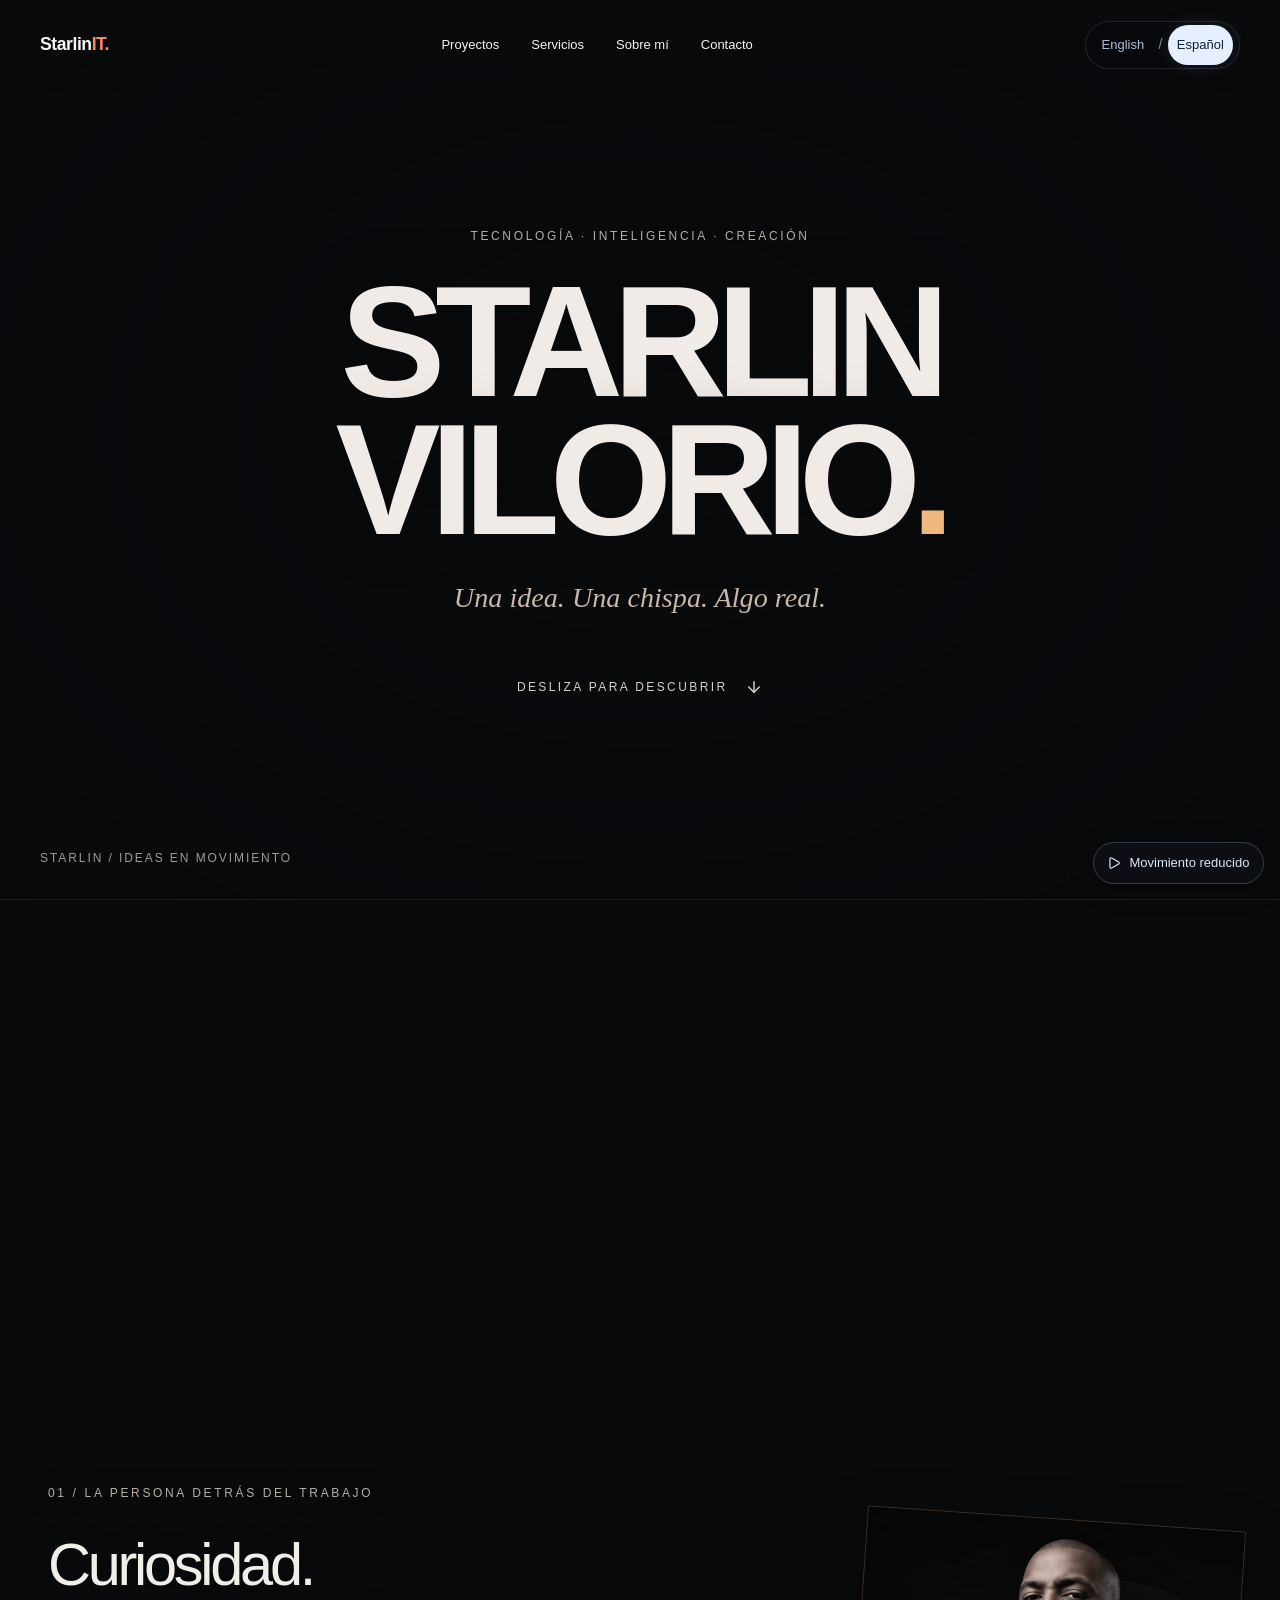
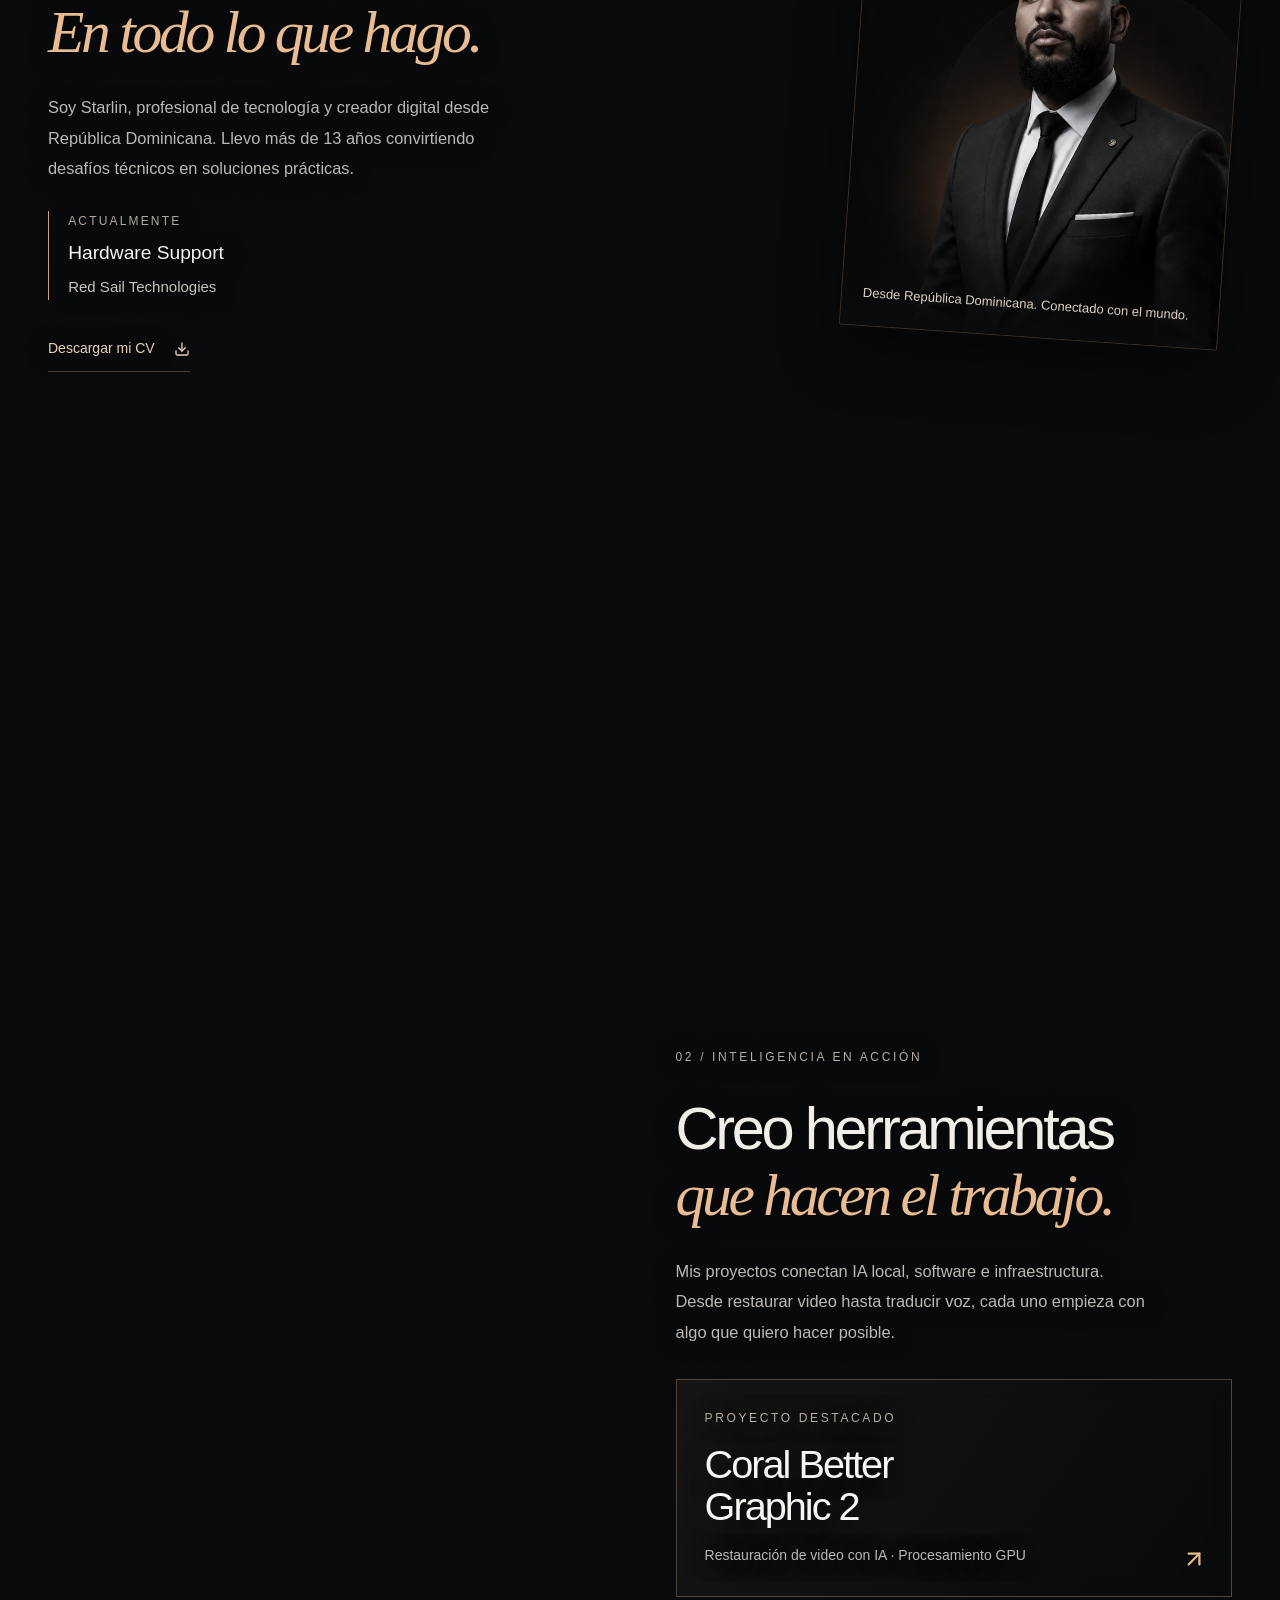
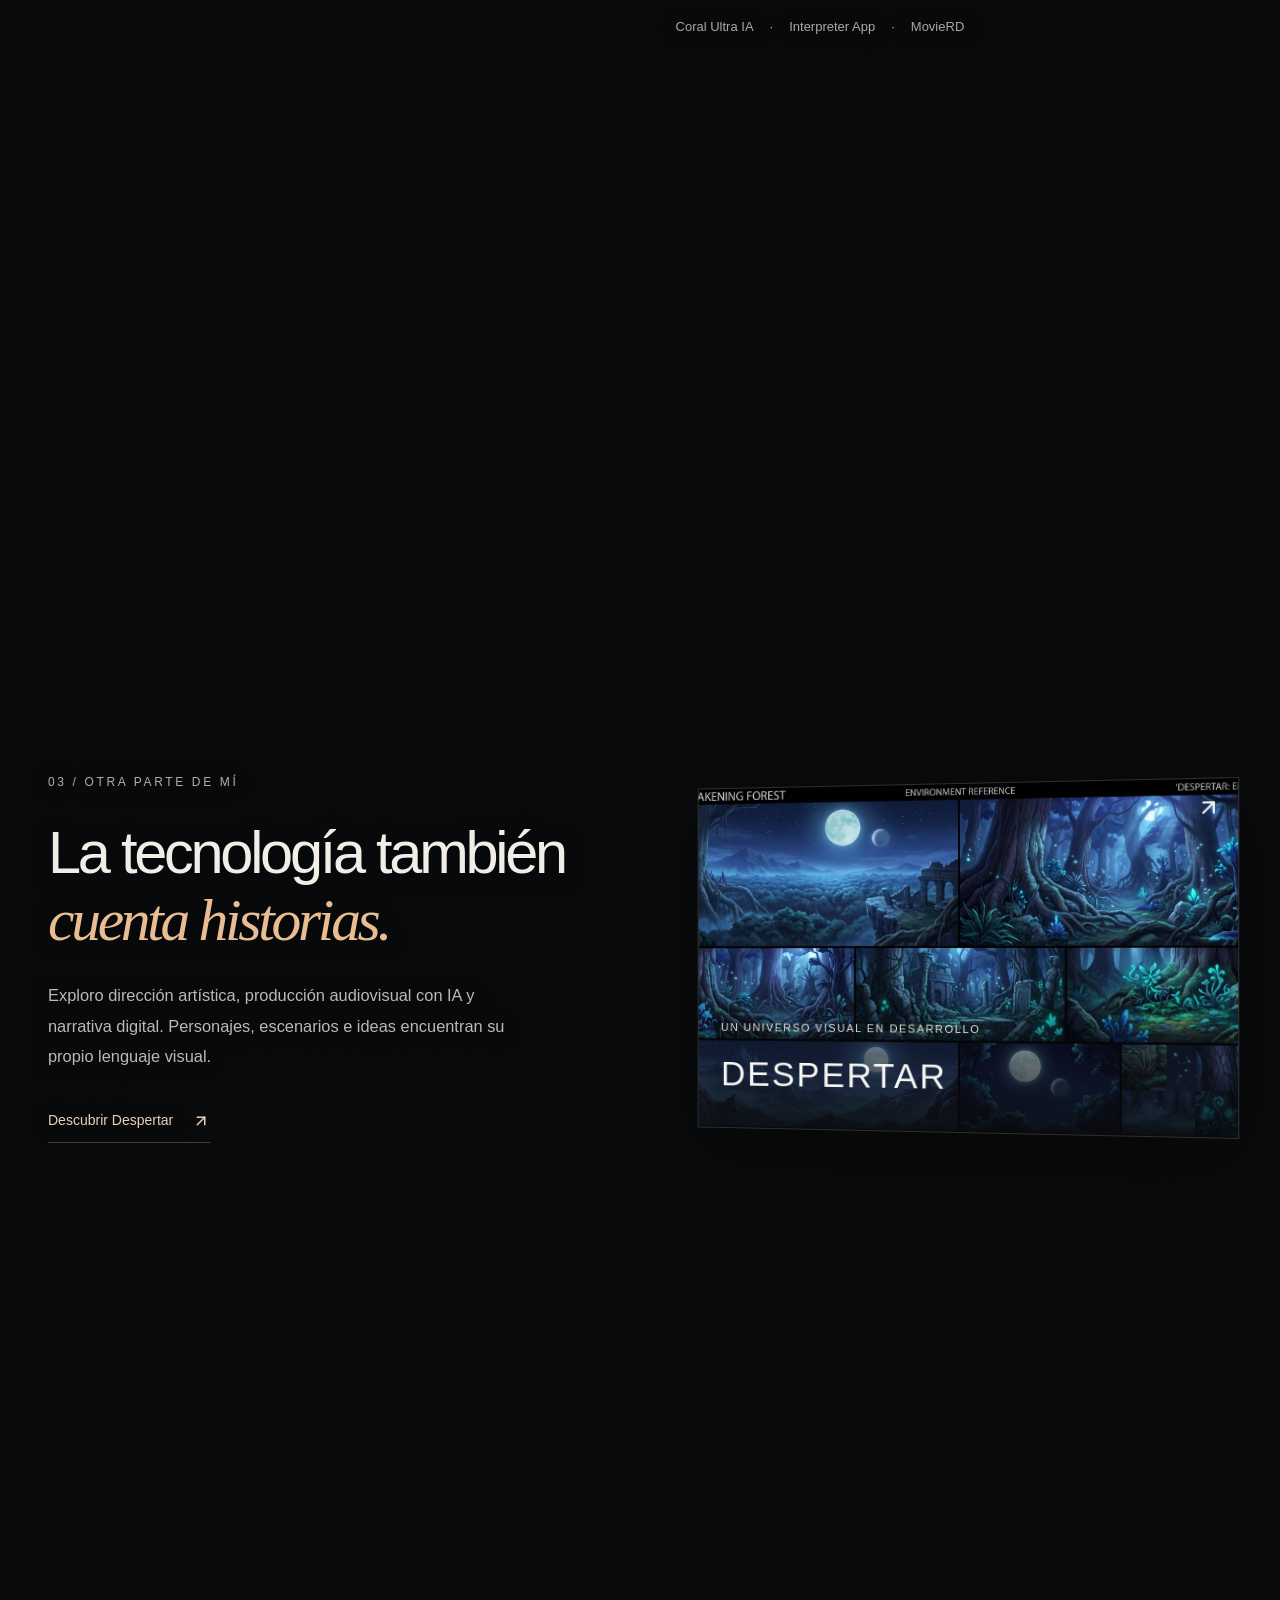
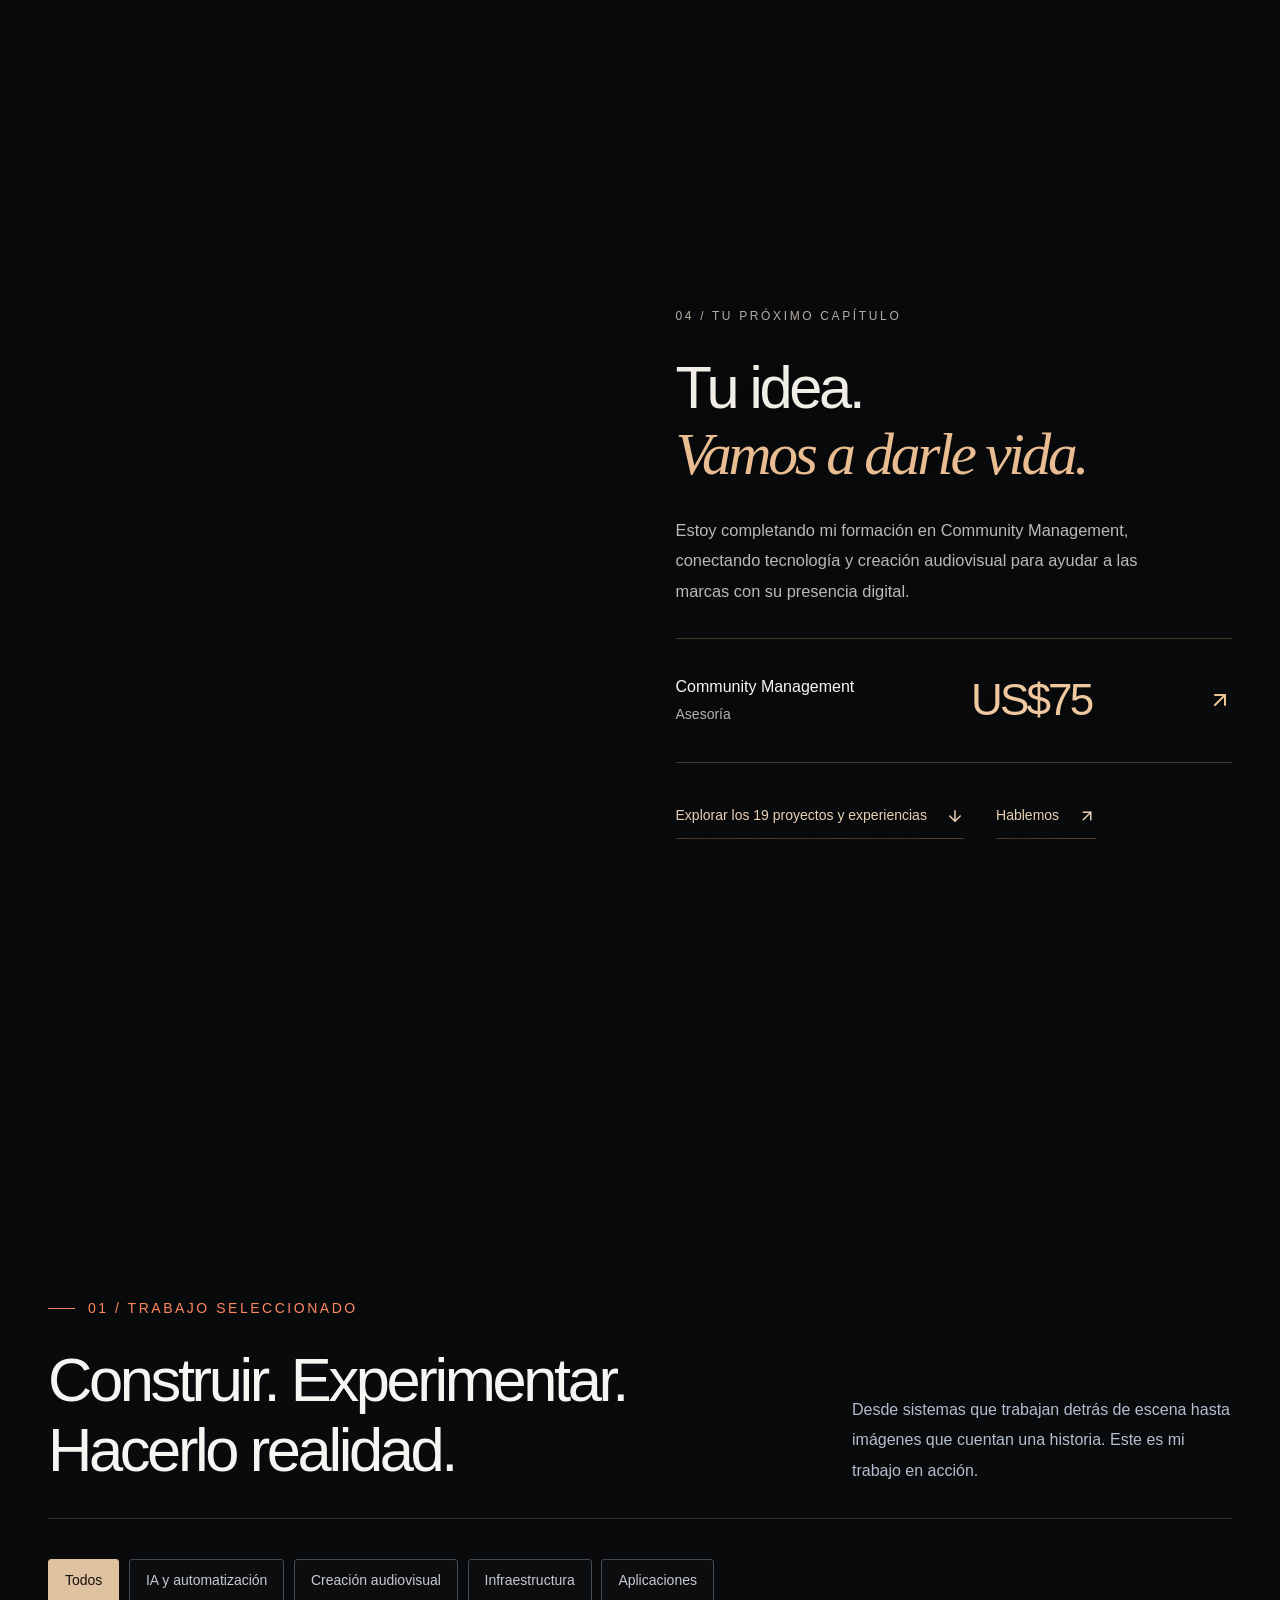
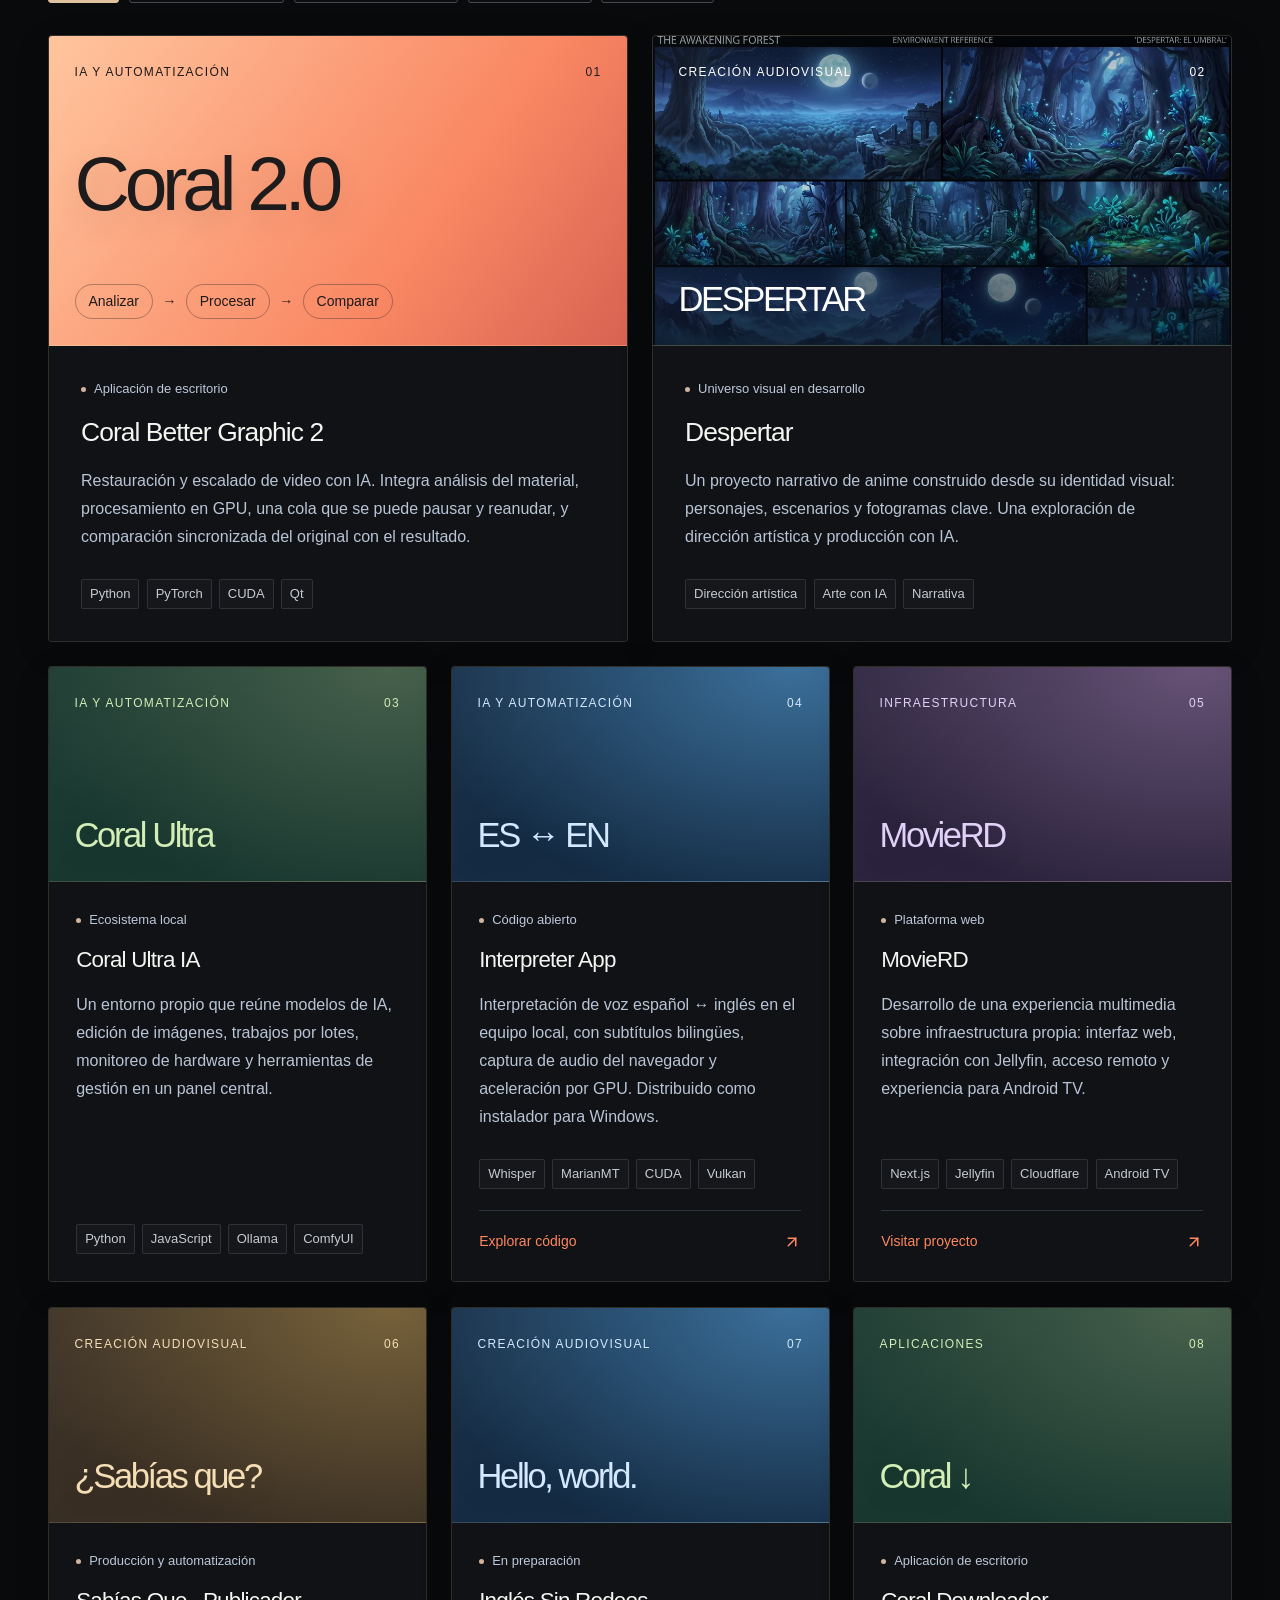
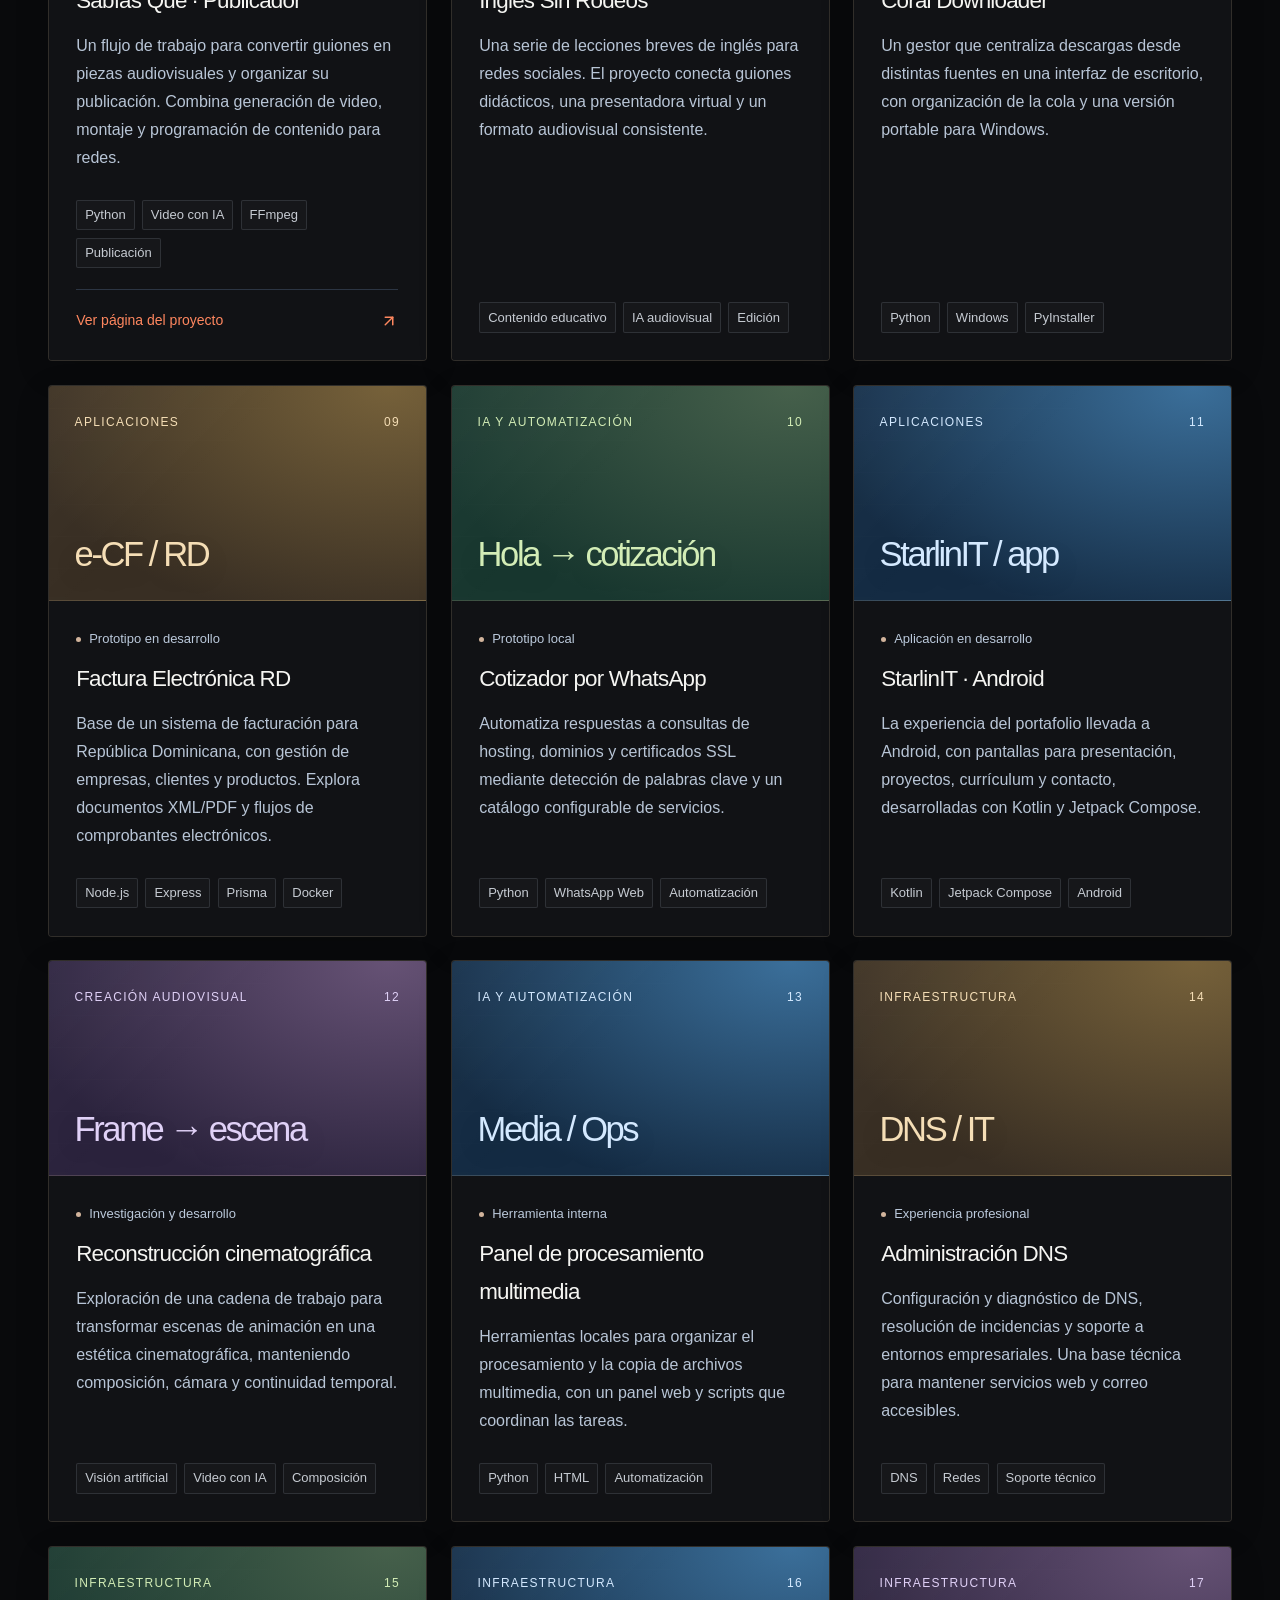
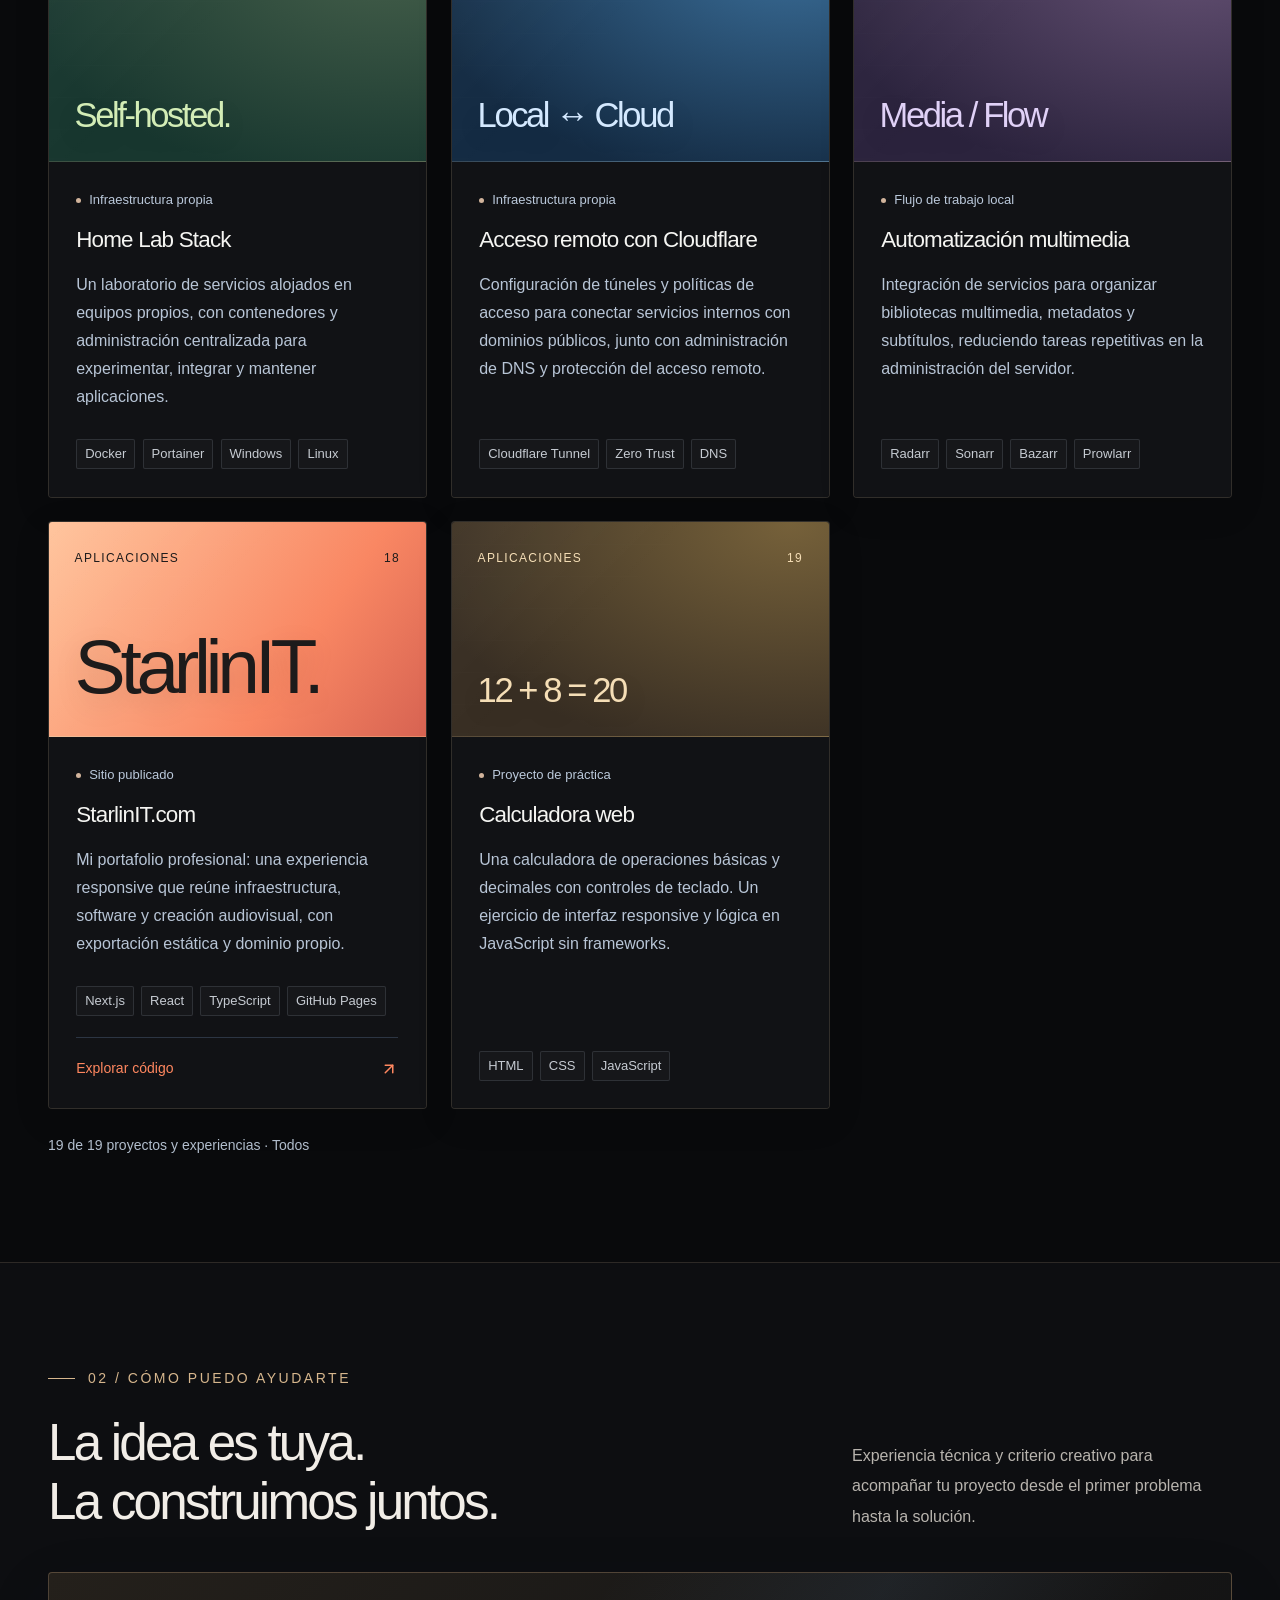
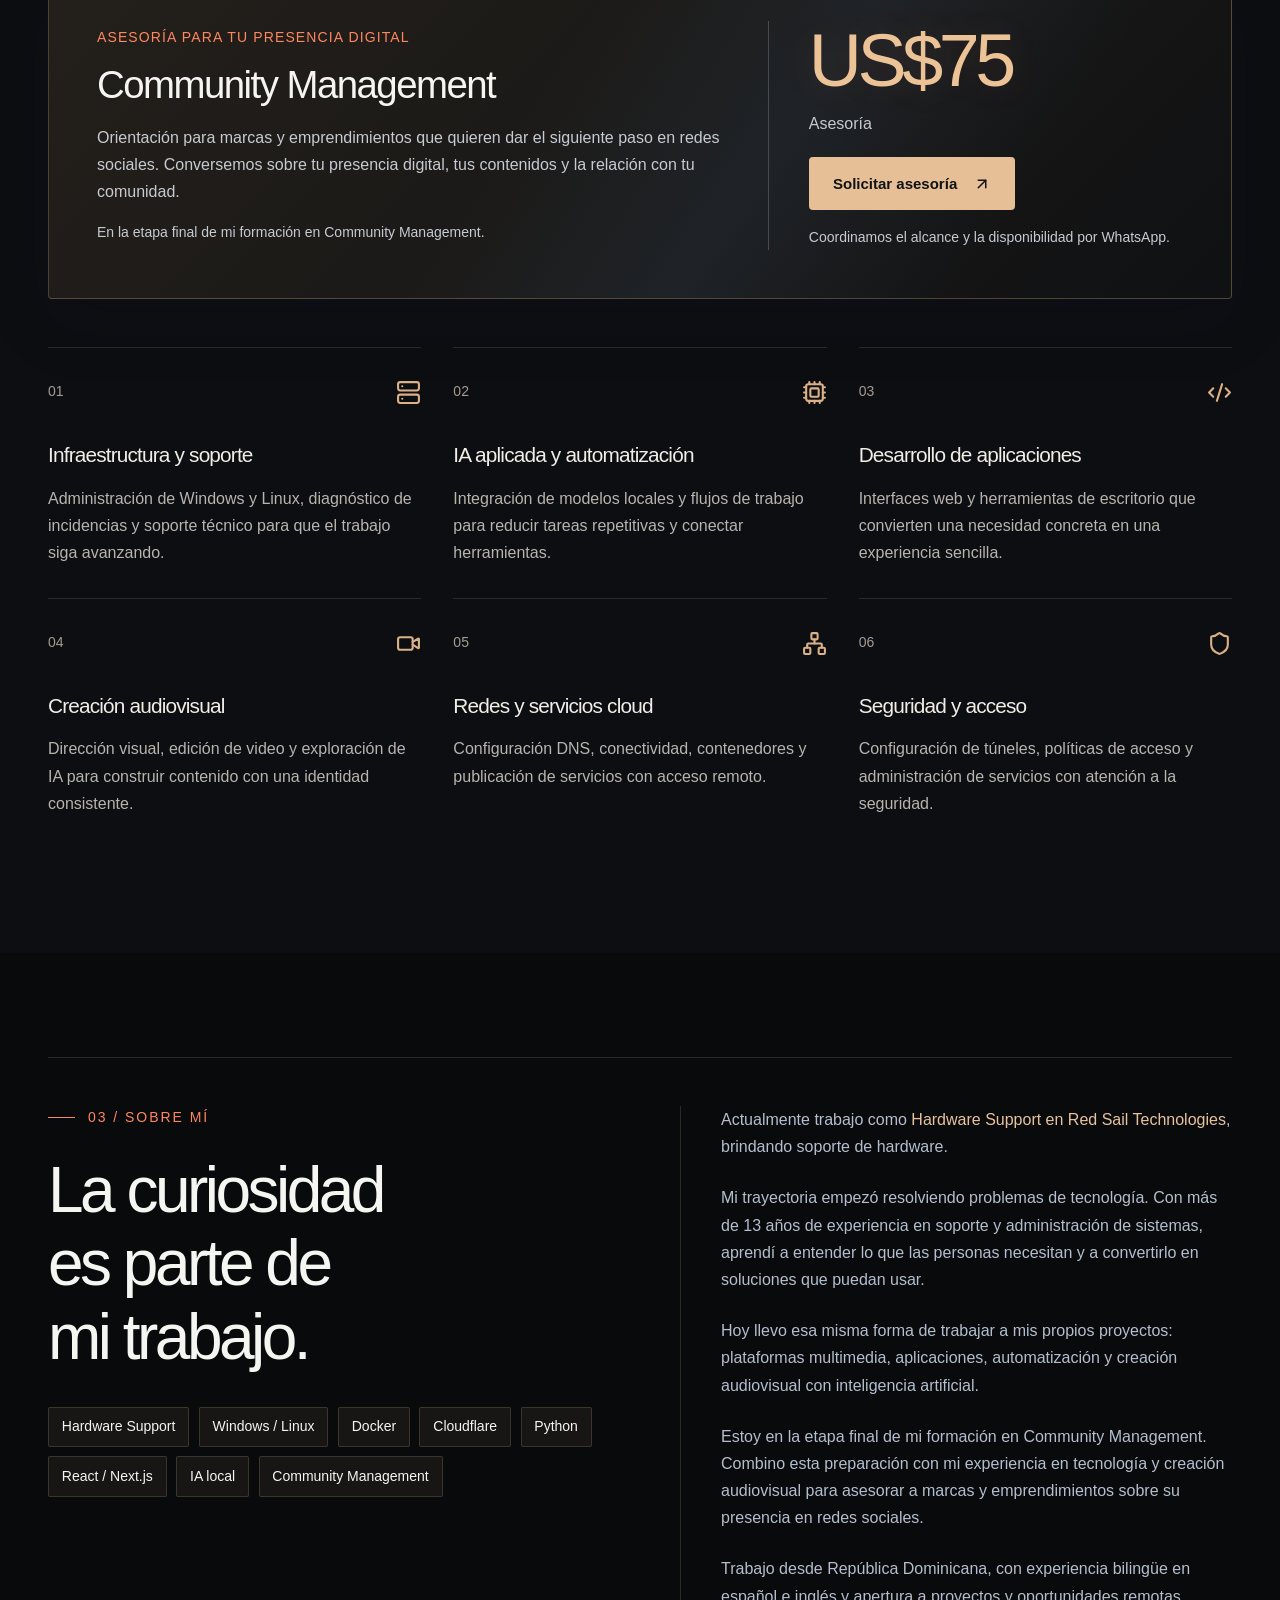
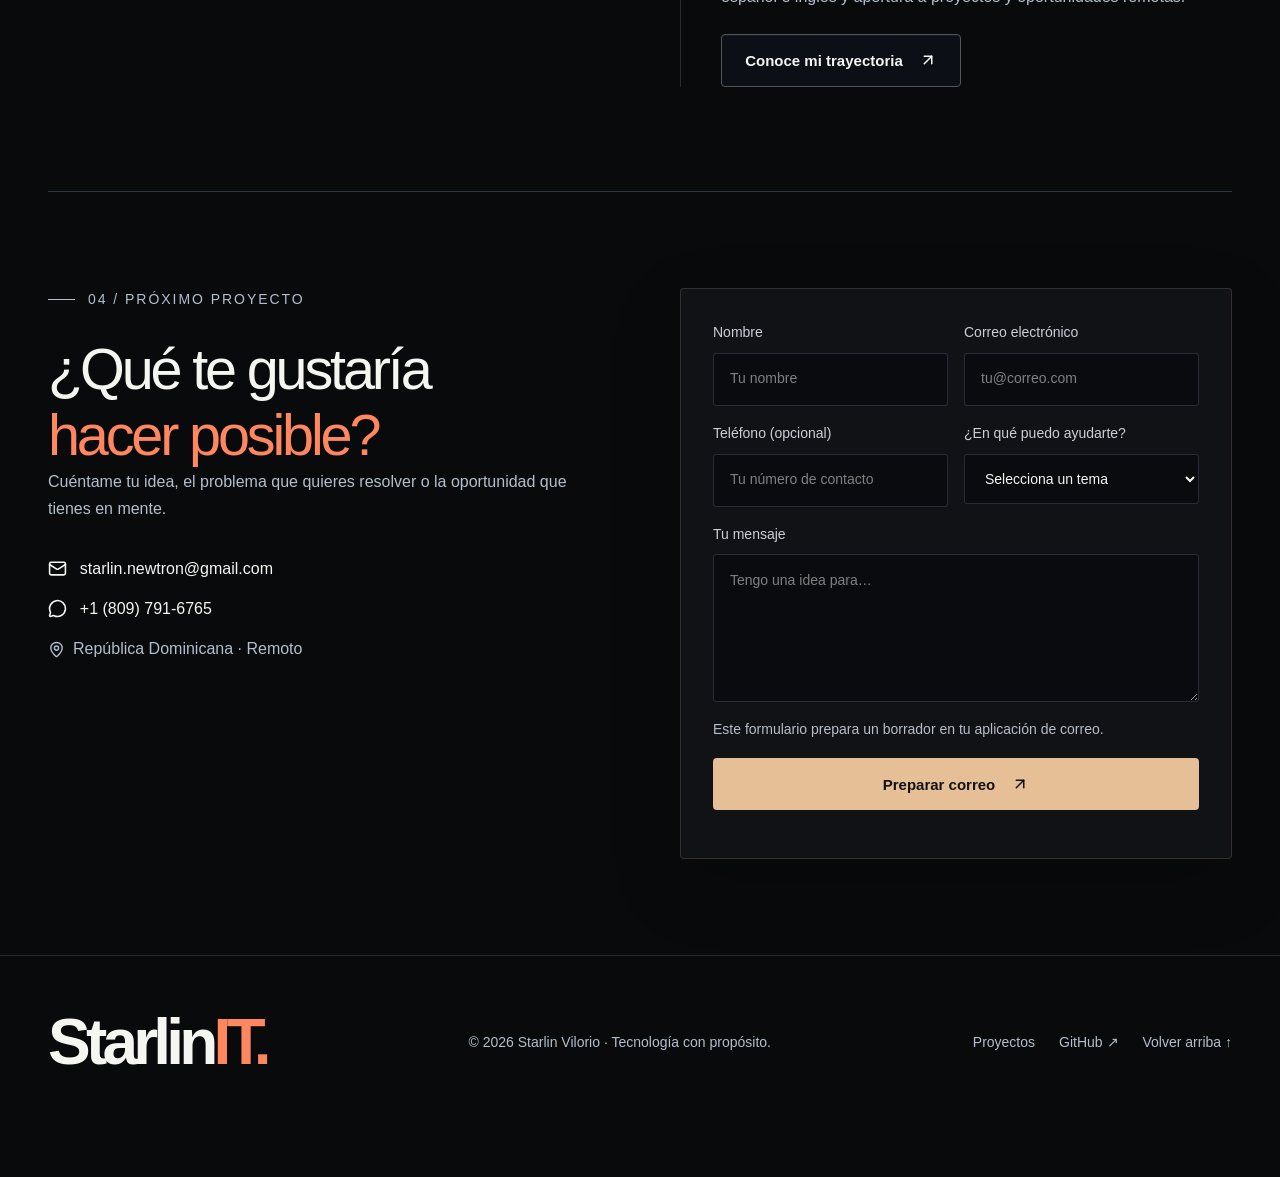
==== commit 70ecf620: "Publish cinematic five-chapter scroll portfolio" ====
--- a/index.html
+++ b/index.html
@@ -1 +1 @@
-<!DOCTYPE html><html lang="es" class="poppins_27c1d5ca-module__9rNIbG__variable"><head><meta charSet="utf-8"/><meta name="viewport" content="width=device-width, initial-scale=1"/><link rel="preload" href="/_next/static/media/47fe1b7cd6e6ed85-s.p.0~mcdl10zdfb3.woff2" as="font" crossorigin="" type="font/woff2"/><link rel="preload" href="/_next/static/media/8e6fa89aa22d24ec-s.p.0uvzar8hswo3p.woff2" as="font" crossorigin="" type="font/woff2"/><link rel="preload" href="/_next/static/media/a218039a3287bcfd-s.p.17-1enzs_j91b.woff2" as="font" crossorigin="" type="font/woff2"/><link rel="preload" href="/_next/static/media/e2334d715941921e-s.p.12skym0rqknxy.woff2" as="font" crossorigin="" type="font/woff2"/><link rel="preload" as="image" href="/hero.webp"/><link rel="stylesheet" href="/_next/static/chunks/02frrkb_kenqq.css" data-precedence="next"/><link rel="stylesheet" href="/_next/static/chunks/16cku1n-~toc1.css" data-precedence="next"/><link rel="preload" as="script" fetchPriority="low" href="/_next/static/chunks/02yc90psx--ft.js"/><script src="/_next/static/chunks/0cje14_narrpx.js" async=""></script><script src="/_next/static/chunks/17j075_hrliq2.js" async=""></script><script src="/_next/static/chunks/10u3y4bw1ayzs.js" async=""></script><script src="/_next/static/chunks/turbopack-0t4g~hm8x0q6-.js" async=""></script><script src="/_next/static/chunks/0ya5kixflpvgt.js" async=""></script><script src="/_next/static/chunks/0d3tkj33oycf2.js" async=""></script><script src="/_next/static/chunks/076629lf9-vzz.js" async=""></script><meta name="next-size-adjust" content=""/><title>Starlin Vilorio | Infraestructura, desarrollo e inteligencia artificial</title><meta name="description" content="Portafolio de Starlin Vilorio: más de 13 años en tecnología, aplicaciones propias, IA local y creación audiovisual. Desde República Dominicana para proyectos remotos."/><meta name="author" content="Starlin Vilorio"/><meta name="keywords" content="Starlin Vilorio,StarlinIT,soporte técnico,administración de sistemas,desarrollo web,inteligencia artificial,Coral Better Graphic,República Dominicana"/><link rel="canonical" href="https://starlinit.com/"/><meta property="og:title" content="Starlin Vilorio | Infraestructura, desarrollo e inteligencia artificial"/><meta property="og:description" content="Portafolio de Starlin Vilorio: más de 13 años en tecnología, aplicaciones propias, IA local y creación audiovisual. Desde República Dominicana para proyectos remotos."/><meta property="og:url" content="https://starlinit.com/"/><meta property="og:locale" content="es_DO"/><meta property="og:type" content="website"/><meta name="twitter:card" content="summary_large_image"/><meta name="twitter:title" content="Starlin Vilorio | Infraestructura, desarrollo e inteligencia artificial"/><meta name="twitter:description" content="Portafolio de Starlin Vilorio: más de 13 años en tecnología, aplicaciones propias, IA local y creación audiovisual. Desde República Dominicana para proyectos remotos."/><script src="/_next/static/chunks/03~yq9q893hmn.js" noModule=""></script></head><body><div hidden=""><!--$--><!--/$--></div><div class="reading-progress" aria-hidden="true"><div></div></div><button type="button" class="motion-control" disabled="" aria-pressed="false" aria-label="Movimiento reducido según tu sistema"><svg xmlns="http://www.w3.org/2000/svg" width="14" height="14" viewBox="0 0 24 24" fill="none" stroke="currentColor" stroke-width="2" stroke-linecap="round" stroke-linejoin="round" class="lucide lucide-play" aria-hidden="true"><path d="M5 5a2 2 0 0 1 3.008-1.728l11.997 6.998a2 2 0 0 1 .003 3.458l-12 7A2 2 0 0 1 5 19z"></path></svg><span>Movimiento reducido</span></button><a href="#content" class="skip">Saltar al contenido</a><header class="nav"><div class="shell nav-inner"><a href="#home" class="brand" aria-label="StarlinIT, inicio">Starlin<span>IT.</span></a><nav class="nav-links" aria-label="Navegación principal"><a href="#portfolio">Proyectos</a><a href="#services">Servicios</a><a href="#about">Sobre mí</a><a href="#contact">Contacto</a></nav><div class="nav-controls"><a href="#contact" class="nav-contact">Hablemos <svg xmlns="http://www.w3.org/2000/svg" width="17" height="17" viewBox="0 0 24 24" fill="none" stroke="currentColor" stroke-width="2" stroke-linecap="round" stroke-linejoin="round" class="lucide lucide-arrow-up-right" aria-hidden="true"><path d="M7 7h10v10"></path><path d="M7 17 17 7"></path></svg></a><button id="menu-toggle" class="menu-toggle" aria-label="Abrir menú" aria-expanded="false" aria-controls="mobile-nav"><svg xmlns="http://www.w3.org/2000/svg" width="24" height="24" viewBox="0 0 24 24" fill="none" stroke="currentColor" stroke-width="2" stroke-linecap="round" stroke-linejoin="round" class="lucide lucide-menu" aria-hidden="true"><path d="M4 5h16"></path><path d="M4 12h16"></path><path d="M4 19h16"></path></svg></button><div class="language-switch" role="group" aria-label="Language / Idioma"><button type="button" lang="en" aria-pressed="false">English</button><span aria-hidden="true">/</span><button type="button" lang="es" aria-pressed="true">Español</button></div></div></div></header><main id="content"><section id="home" class="hero shell"><div class="hero-meta"><p class="eyebrow">Starlin Vilorio · Portafolio</p><span class="availability">República Dominicana · Trabajo remoto</span></div><div class="hero-layout"><div><h1><span class="title-line">Ideas que se</span><span class="title-line">convierten en</span><span class="title-line"><em>tecnología útil.</em></span></h1><p class="hero-copy">Soy Starlin. Conecto infraestructura, desarrollo e inteligencia artificial para construir herramientas y experiencias digitales con propósito.</p><div class="actions"><a href="#portfolio" class="button">Explorar proyectos <svg xmlns="http://www.w3.org/2000/svg" width="18" height="18" viewBox="0 0 24 24" fill="none" stroke="currentColor" stroke-width="2" stroke-linecap="round" stroke-linejoin="round" class="lucide lucide-arrow-down" aria-hidden="true"><path d="M12 5v14"></path><path d="m19 12-7 7-7-7"></path></svg></a><a href="/Starlin-Vilorio-CV.pdf" download="" class="button secondary">Descargar CV <svg xmlns="http://www.w3.org/2000/svg" width="18" height="18" viewBox="0 0 24 24" fill="none" stroke="currentColor" stroke-width="2" stroke-linecap="round" stroke-linejoin="round" class="lucide lucide-download" aria-hidden="true"><path d="M12 15V3"></path><path d="M21 15v4a2 2 0 0 1-2 2H5a2 2 0 0 1-2-2v-4"></path><path d="m7 10 5 5 5-5"></path></svg></a></div></div><div class="hero-stage"><canvas class="depth-field" aria-hidden="true"></canvas><div class="stage-grid" aria-hidden="true"></div><div class="stage-orbits" aria-hidden="true"><i></i><i></i><i></i></div><div class="stage-label" aria-hidden="true">CREATIVE TECHNOLOGIST</div><div class="portrait"><img alt="Starlin Vilorio, especialista en tecnología y creador digital" decoding="async" data-nimg="fill" style="position:absolute;height:100%;width:100%;left:0;top:0;right:0;bottom:0;color:transparent" src="/hero.webp"/><div class="portrait-caption"><div><strong>El creador detrás del código.</strong><span>IT · Desarrollo · IA · Audiovisual</span></div><svg xmlns="http://www.w3.org/2000/svg" width="28" height="28" viewBox="0 0 24 24" fill="none" stroke="currentColor" stroke-width="2" stroke-linecap="round" stroke-linejoin="round" class="lucide lucide-arrow-up-right" aria-hidden="true"><path d="M7 7h10v10"></path><path d="M7 17 17 7"></path></svg></div></div><div class="stage-coordinate" aria-hidden="true">REPÚBLICA DOMINICANA<span>DISEÑAR / CONSTRUIR / CREAR</span></div></div></div><div class="hero-bottom"><div class="hero-facts"><div><strong>13+</strong><span>Años en tecnología</span></div><div><strong>19</strong><span>Proyectos y experiencias</span></div><div><strong>4 áreas</strong><span>Una visión conectada</span></div></div><div class="socials"><a href="https://github.com/StarlinVilorio" aria-label="GitHub" target="_blank" rel="noopener noreferrer"><svg xmlns="http://www.w3.org/2000/svg" width="19" height="19" viewBox="0 0 24 24" fill="none" stroke="currentColor" stroke-width="2" stroke-linecap="round" stroke-linejoin="round" class="lucide lucide-github" aria-hidden="true"><path d="M15 22v-4a4.8 4.8 0 0 0-1-3.5c3 0 6-2 6-5.5.08-1.25-.27-2.48-1-3.5.28-1.15.28-2.35 0-3.5 0 0-1 0-3 1.5-2.64-.5-5.36-.5-8 0C6 2 5 2 5 2c-.3 1.15-.3 2.35 0 3.5A5.403 5.403 0 0 0 4 9c0 3.5 3 5.5 6 5.5-.39.49-.68 1.05-.85 1.65-.17.6-.22 1.23-.15 1.85v4"></path><path d="M9 18c-4.51 2-5-2-7-2"></path></svg></a><a href="https://linkedin.com/in/starlin-vilorio-988016281" aria-label="LinkedIn" target="_blank" rel="noopener noreferrer"><svg xmlns="http://www.w3.org/2000/svg" width="19" height="19" viewBox="0 0 24 24" fill="none" stroke="currentColor" stroke-width="2" stroke-linecap="round" stroke-linejoin="round" class="lucide lucide-linkedin" aria-hidden="true"><path d="M16 8a6 6 0 0 1 6 6v7h-4v-7a2 2 0 0 0-2-2 2 2 0 0 0-2 2v7h-4v-7a6 6 0 0 1 6-6z"></path><rect width="4" height="12" x="2" y="9"></rect><circle cx="4" cy="4" r="2"></circle></svg></a><a href="mailto:starlin.newtron@gmail.com" aria-label="Correo electrónico" target="_blank" rel="noopener noreferrer"><svg xmlns="http://www.w3.org/2000/svg" width="19" height="19" viewBox="0 0 24 24" fill="none" stroke="currentColor" stroke-width="2" stroke-linecap="round" stroke-linejoin="round" class="lucide lucide-mail" aria-hidden="true"><path d="m22 7-8.991 5.727a2 2 0 0 1-2.009 0L2 7"></path><rect x="2" y="4" width="20" height="16" rx="2"></rect></svg></a><a href="https://wa.me/18097916765" aria-label="WhatsApp" target="_blank" rel="noopener noreferrer"><svg xmlns="http://www.w3.org/2000/svg" width="19" height="19" viewBox="0 0 24 24" fill="none" stroke="currentColor" stroke-width="2" stroke-linecap="round" stroke-linejoin="round" class="lucide lucide-message-circle" aria-hidden="true"><path d="M2.992 16.342a2 2 0 0 1 .094 1.167l-1.065 3.29a1 1 0 0 0 1.236 1.168l3.413-.998a2 2 0 0 1 1.099.092 10 10 0 1 0-4.777-4.719"></path></svg></a></div></div></section><section id="portfolio" class="section shell"><div class="section-head"><div><p class="eyebrow">01 / Trabajo seleccionado</p><h2>Construir. Experimentar.<br/>Hacerlo realidad.</h2></div><p>Desde sistemas que trabajan detrás de escena hasta imágenes que cuentan una historia. Este es mi trabajo en acción.</p></div><div class="filters" role="group" aria-label="Filtrar proyectos por área"><button type="button" aria-pressed="true">Todos</button><button type="button" aria-pressed="false">IA y automatización</button><button type="button" aria-pressed="false">Creación audiovisual</button><button type="button" aria-pressed="false">Infraestructura</button><button type="button" aria-pressed="false">Aplicaciones</button></div><div class="work-grid"><article id="coral-graphic" class="project featured"><div class="project-visual coral"><div class="visual-top"><span>IA y automatización</span><span>01</span></div><div class="visual-symbol">Coral 2.0</div><div class="pipeline" aria-label="Flujo: analizar, procesar y comparar"><span>Analizar</span> → <span>Procesar</span> → <span>Comparar</span></div></div><div class="project-body"><span class="status">Aplicación de escritorio</span><div class="project-heading"><h3>Coral Better Graphic 2</h3></div><p>Restauración y escalado de video con IA. Integra análisis del material, procesamiento en GPU, una cola que se puede pausar y reanudar, y comparación sincronizada del original con el resultado.</p><div class="tags"><span>Python</span><span>PyTorch</span><span>CUDA</span><span>Qt</span></div></div></article><article id="despertar" class="project "><div class="project-visual art"><img alt="Escenario de un bosque fantástico creado para el proyecto Despertar" loading="lazy" decoding="async" data-nimg="fill" style="position:absolute;height:100%;width:100%;left:0;top:0;right:0;bottom:0;color:transparent" src="/projects/despertar.webp"/><div class="visual-top"><span>Creación audiovisual</span><span>02</span></div><div class="visual-symbol">DESPERTAR</div></div><div class="project-body"><span class="status">Universo visual en desarrollo</span><div class="project-heading"><h3>Despertar</h3></div><p>Un proyecto narrativo de anime construido desde su identidad visual: personajes, escenarios y fotogramas clave. Una exploración de dirección artística y producción con IA.</p><div class="tags"><span>Dirección artística</span><span>Arte con IA</span><span>Narrativa</span></div></div></article><article id="coral-ultra" class="project "><div class="project-visual green"><div class="visual-top"><span>IA y automatización</span><span>03</span></div><div class="visual-symbol">Coral Ultra</div></div><div class="project-body"><span class="status">Ecosistema local</span><div class="project-heading"><h3>Coral Ultra IA</h3></div><p>Un entorno propio que reúne modelos de IA, edición de imágenes, trabajos por lotes, monitoreo de hardware y herramientas de gestión en un panel central.</p><div class="tags"><span>Python</span><span>JavaScript</span><span>Ollama</span><span>ComfyUI</span></div></div></article><article id="interpreter" class="project "><div class="project-visual blue"><div class="visual-top"><span>IA y automatización</span><span>04</span></div><div class="visual-symbol">ES ↔ EN</div></div><div class="project-body"><span class="status">Código abierto</span><div class="project-heading"><h3>Interpreter App</h3></div><p>Interpretación de voz español ↔ inglés en el equipo local, con subtítulos bilingües, captura de audio del navegador y aceleración por GPU. Distribuido como instalador para Windows.</p><div class="tags"><span>Whisper</span><span>MarianMT</span><span>CUDA</span><span>Vulkan</span></div><a class="project-link" href="https://github.com/StarlinVilorio/interpreter-app" target="_blank" rel="noopener noreferrer" aria-label="Explorar código: Interpreter App">Explorar código<svg xmlns="http://www.w3.org/2000/svg" width="18" height="18" viewBox="0 0 24 24" fill="none" stroke="currentColor" stroke-width="2" stroke-linecap="round" stroke-linejoin="round" class="lucide lucide-arrow-up-right" aria-hidden="true"><path d="M7 7h10v10"></path><path d="M7 17 17 7"></path></svg></a></div></article><article id="movierd" class="project "><div class="project-visual purple"><div class="visual-top"><span>Infraestructura</span><span>05</span></div><div class="visual-symbol">MovieRD</div></div><div class="project-body"><span class="status">Plataforma web</span><div class="project-heading"><h3>MovieRD</h3></div><p>Desarrollo de una experiencia multimedia sobre infraestructura propia: interfaz web, integración con Jellyfin, acceso remoto y experiencia para Android TV.</p><div class="tags"><span>Next.js</span><span>Jellyfin</span><span>Cloudflare</span><span>Android TV</span></div><a class="project-link" href="https://movierd.com" target="_blank" rel="noopener noreferrer" aria-label="Visitar proyecto: MovieRD">Visitar proyecto<svg xmlns="http://www.w3.org/2000/svg" width="18" height="18" viewBox="0 0 24 24" fill="none" stroke="currentColor" stroke-width="2" stroke-linecap="round" stroke-linejoin="round" class="lucide lucide-arrow-up-right" aria-hidden="true"><path d="M7 7h10v10"></path><path d="M7 17 17 7"></path></svg></a></div></article><article id="sabiasque" class="project "><div class="project-visual amber"><div class="visual-top"><span>Creación audiovisual</span><span>06</span></div><div class="visual-symbol">¿Sabías que?</div></div><div class="project-body"><span class="status">Producción y automatización</span><div class="project-heading"><h3>Sabías Que · Publicador</h3></div><p>Un flujo de trabajo para convertir guiones en piezas audiovisuales y organizar su publicación. Combina generación de video, montaje y programación de contenido para redes.</p><div class="tags"><span>Python</span><span>Video con IA</span><span>FFmpeg</span><span>Publicación</span></div><a class="project-link" href="https://starlinvilorio.github.io/sabiasque-publicador/" target="_blank" rel="noopener noreferrer" aria-label="Ver página del proyecto: Sabías Que · Publicador">Ver página del proyecto<svg xmlns="http://www.w3.org/2000/svg" width="18" height="18" viewBox="0 0 24 24" fill="none" stroke="currentColor" stroke-width="2" stroke-linecap="round" stroke-linejoin="round" class="lucide lucide-arrow-up-right" aria-hidden="true"><path d="M7 7h10v10"></path><path d="M7 17 17 7"></path></svg></a></div></article><article id="ingles" class="project "><div class="project-visual blue"><div class="visual-top"><span>Creación audiovisual</span><span>07</span></div><div class="visual-symbol">Hello, world.</div></div><div class="project-body"><span class="status">En preparación</span><div class="project-heading"><h3>Inglés Sin Rodeos</h3></div><p>Una serie de lecciones breves de inglés para redes sociales. El proyecto conecta guiones didácticos, una presentadora virtual y un formato audiovisual consistente.</p><div class="tags"><span>Contenido educativo</span><span>IA audiovisual</span><span>Edición</span></div></div></article><article id="downloader" class="project "><div class="project-visual green"><div class="visual-top"><span>Aplicaciones</span><span>08</span></div><div class="visual-symbol">Coral ↓</div></div><div class="project-body"><span class="status">Aplicación de escritorio</span><div class="project-heading"><h3>Coral Downloader</h3></div><p>Un gestor que centraliza descargas desde distintas fuentes en una interfaz de escritorio, con organización de la cola y una versión portable para Windows.</p><div class="tags"><span>Python</span><span>Windows</span><span>PyInstaller</span></div></div></article><article id="factura" class="project "><div class="project-visual amber"><div class="visual-top"><span>Aplicaciones</span><span>09</span></div><div class="visual-symbol">e-CF / RD</div></div><div class="project-body"><span class="status">Prototipo en desarrollo</span><div class="project-heading"><h3>Factura Electrónica RD</h3></div><p>Base de un sistema de facturación para República Dominicana, con gestión de empresas, clientes y productos. Explora documentos XML/PDF y flujos de comprobantes electrónicos.</p><div class="tags"><span>Node.js</span><span>Express</span><span>Prisma</span><span>Docker</span></div></div></article><article id="cotizador" class="project "><div class="project-visual green"><div class="visual-top"><span>IA y automatización</span><span>10</span></div><div class="visual-symbol">Hola → cotización</div></div><div class="project-body"><span class="status">Prototipo local</span><div class="project-heading"><h3>Cotizador por WhatsApp</h3></div><p>Automatiza respuestas a consultas de hosting, dominios y certificados SSL mediante detección de palabras clave y un catálogo configurable de servicios.</p><div class="tags"><span>Python</span><span>WhatsApp Web</span><span>Automatización</span></div></div></article><article id="android" class="project "><div class="project-visual blue"><div class="visual-top"><span>Aplicaciones</span><span>11</span></div><div class="visual-symbol">StarlinIT / app</div></div><div class="project-body"><span class="status">Aplicación en desarrollo</span><div class="project-heading"><h3>StarlinIT · Android</h3></div><p>La experiencia del portafolio llevada a Android, con pantallas para presentación, proyectos, currículum y contacto, desarrolladas con Kotlin y Jetpack Compose.</p><div class="tags"><span>Kotlin</span><span>Jetpack Compose</span><span>Android</span></div></div></article><article id="reconstruccion" class="project "><div class="project-visual purple"><div class="visual-top"><span>Creación audiovisual</span><span>12</span></div><div class="visual-symbol">Frame → escena</div></div><div class="project-body"><span class="status">Investigación y desarrollo</span><div class="project-heading"><h3>Reconstrucción cinematográfica</h3></div><p>Exploración de una cadena de trabajo para transformar escenas de animación en una estética cinematográfica, manteniendo composición, cámara y continuidad temporal.</p><div class="tags"><span>Visión artificial</span><span>Video con IA</span><span>Composición</span></div></div></article><article id="copiador" class="project "><div class="project-visual blue"><div class="visual-top"><span>IA y automatización</span><span>13</span></div><div class="visual-symbol">Media / Ops</div></div><div class="project-body"><span class="status">Herramienta interna</span><div class="project-heading"><h3>Panel de procesamiento multimedia</h3></div><p>Herramientas locales para organizar el procesamiento y la copia de archivos multimedia, con un panel web y scripts que coordinan las tareas.</p><div class="tags"><span>Python</span><span>HTML</span><span>Automatización</span></div></div></article><article id="dns" class="project "><div class="project-visual amber"><div class="visual-top"><span>Infraestructura</span><span>14</span></div><div class="visual-symbol">DNS / IT</div></div><div class="project-body"><span class="status">Experiencia profesional</span><div class="project-heading"><h3>Administración DNS</h3></div><p>Configuración y diagnóstico de DNS, resolución de incidencias y soporte a entornos empresariales. Una base técnica para mantener servicios web y correo accesibles.</p><div class="tags"><span>DNS</span><span>Redes</span><span>Soporte técnico</span></div></div></article><article id="homelab" class="project "><div class="project-visual green"><div class="visual-top"><span>Infraestructura</span><span>15</span></div><div class="visual-symbol">Self-hosted.</div></div><div class="project-body"><span class="status">Infraestructura propia</span><div class="project-heading"><h3>Home Lab Stack</h3></div><p>Un laboratorio de servicios alojados en equipos propios, con contenedores y administración centralizada para experimentar, integrar y mantener aplicaciones.</p><div class="tags"><span>Docker</span><span>Portainer</span><span>Windows</span><span>Linux</span></div></div></article><article id="zerotrust" class="project "><div class="project-visual blue"><div class="visual-top"><span>Infraestructura</span><span>16</span></div><div class="visual-symbol">Local ↔ Cloud</div></div><div class="project-body"><span class="status">Infraestructura propia</span><div class="project-heading"><h3>Acceso remoto con Cloudflare</h3></div><p>Configuración de túneles y políticas de acceso para conectar servicios internos con dominios públicos, junto con administración de DNS y protección del acceso remoto.</p><div class="tags"><span>Cloudflare Tunnel</span><span>Zero Trust</span><span>DNS</span></div></div></article><article id="media" class="project "><div class="project-visual purple"><div class="visual-top"><span>Infraestructura</span><span>17</span></div><div class="visual-symbol">Media / Flow</div></div><div class="project-body"><span class="status">Flujo de trabajo local</span><div class="project-heading"><h3>Automatización multimedia</h3></div><p>Integración de servicios para organizar bibliotecas multimedia, metadatos y subtítulos, reduciendo tareas repetitivas en la administración del servidor.</p><div class="tags"><span>Radarr</span><span>Sonarr</span><span>Bazarr</span><span>Prowlarr</span></div></div></article><article id="starlinit" class="project "><div class="project-visual coral"><div class="visual-top"><span>Aplicaciones</span><span>18</span></div><div class="visual-symbol">StarlinIT.</div></div><div class="project-body"><span class="status">Sitio publicado</span><div class="project-heading"><h3>StarlinIT.com</h3></div><p>Mi portafolio profesional: una experiencia responsive que reúne infraestructura, software y creación audiovisual, con exportación estática y dominio propio.</p><div class="tags"><span>Next.js</span><span>React</span><span>TypeScript</span><span>GitHub Pages</span></div><a class="project-link" href="https://github.com/StarlinVilorio/portafolio-source" target="_blank" rel="noopener noreferrer" aria-label="Explorar código: StarlinIT.com">Explorar código<svg xmlns="http://www.w3.org/2000/svg" width="18" height="18" viewBox="0 0 24 24" fill="none" stroke="currentColor" stroke-width="2" stroke-linecap="round" stroke-linejoin="round" class="lucide lucide-arrow-up-right" aria-hidden="true"><path d="M7 7h10v10"></path><path d="M7 17 17 7"></path></svg></a></div></article><article id="calculadora" class="project "><div class="project-visual amber"><div class="visual-top"><span>Aplicaciones</span><span>19</span></div><div class="visual-symbol">12 + 8 = 20</div></div><div class="project-body"><span class="status">Proyecto de práctica</span><div class="project-heading"><h3>Calculadora web</h3></div><p>Una calculadora de operaciones básicas y decimales con controles de teclado. Un ejercicio de interfaz responsive y lógica en JavaScript sin frameworks.</p><div class="tags"><span>HTML</span><span>CSS</span><span>JavaScript</span></div></div></article></div><p class="work-count" role="status" aria-live="polite">19<!-- --> de <!-- -->19<!-- --> proyectos y experiencias · <!-- -->Todos</p></section><section id="services" class="section services"><div class="shell"><div class="section-head"><div><p class="eyebrow">02 / Cómo puedo ayudarte</p><h2>La idea es tuya.<br/>La construimos juntos.</h2></div><p>Experiencia técnica y criterio creativo para acompañar tu proyecto desde el primer problema hasta la solución.</p></div><article id="community-management" class="community-offer" aria-labelledby="community-title"><div><p class="offer-label">Asesoría para tu presencia digital</p><h3 id="community-title">Community Management</h3><p>Orientación para marcas y emprendimientos que quieren dar el siguiente paso en redes sociales. Conversemos sobre tu presencia digital, tus contenidos y la relación con tu comunidad.</p><p class="offer-training">En la etapa final de mi formación en Community Management.</p></div><div class="offer-action"><p class="offer-price">US$75</p><p class="offer-unit">Asesoría</p><a class="button" href="https://wa.me/18097916765?text=Hola%20Starlin%2C%20me%20interesa%20tu%20asesor%C3%ADa%20en%20Community%20Management%20de%20US%2475.%20Me%20gustar%C3%ADa%20conocer%20el%20alcance%20y%20la%20disponibilidad." target="_blank" rel="noopener noreferrer">Solicitar asesoría <svg xmlns="http://www.w3.org/2000/svg" width="18" height="18" viewBox="0 0 24 24" fill="none" stroke="currentColor" stroke-width="2" stroke-linecap="round" stroke-linejoin="round" class="lucide lucide-arrow-up-right" aria-hidden="true"><path d="M7 7h10v10"></path><path d="M7 17 17 7"></path></svg></a><p class="offer-note">Coordinamos el alcance y la disponibilidad por WhatsApp.</p></div></article><div class="service-grid"><article class="service"><div class="service-number"><span>0<!-- -->1</span><svg xmlns="http://www.w3.org/2000/svg" width="25" height="25" viewBox="0 0 24 24" fill="none" stroke="currentColor" stroke-width="2" stroke-linecap="round" stroke-linejoin="round" class="lucide lucide-server" aria-hidden="true"><rect width="20" height="8" x="2" y="2" rx="2" ry="2"></rect><rect width="20" height="8" x="2" y="14" rx="2" ry="2"></rect><line x1="6" x2="6.01" y1="6" y2="6"></line><line x1="6" x2="6.01" y1="18" y2="18"></line></svg></div><h3>Infraestructura y soporte</h3><p>Administración de Windows y Linux, diagnóstico de incidencias y soporte técnico para que el trabajo siga avanzando.</p></article><article class="service"><div class="service-number"><span>0<!-- -->2</span><svg xmlns="http://www.w3.org/2000/svg" width="25" height="25" viewBox="0 0 24 24" fill="none" stroke="currentColor" stroke-width="2" stroke-linecap="round" stroke-linejoin="round" class="lucide lucide-cpu" aria-hidden="true"><path d="M12 20v2"></path><path d="M12 2v2"></path><path d="M17 20v2"></path><path d="M17 2v2"></path><path d="M2 12h2"></path><path d="M2 17h2"></path><path d="M2 7h2"></path><path d="M20 12h2"></path><path d="M20 17h2"></path><path d="M20 7h2"></path><path d="M7 20v2"></path><path d="M7 2v2"></path><rect x="4" y="4" width="16" height="16" rx="2"></rect><rect x="8" y="8" width="8" height="8" rx="1"></rect></svg></div><h3>IA aplicada y automatización</h3><p>Integración de modelos locales y flujos de trabajo para reducir tareas repetitivas y conectar herramientas.</p></article><article class="service"><div class="service-number"><span>0<!-- -->3</span><svg xmlns="http://www.w3.org/2000/svg" width="25" height="25" viewBox="0 0 24 24" fill="none" stroke="currentColor" stroke-width="2" stroke-linecap="round" stroke-linejoin="round" class="lucide lucide-code-xml" aria-hidden="true"><path d="m18 16 4-4-4-4"></path><path d="m6 8-4 4 4 4"></path><path d="m14.5 4-5 16"></path></svg></div><h3>Desarrollo de aplicaciones</h3><p>Interfaces web y herramientas de escritorio que convierten una necesidad concreta en una experiencia sencilla.</p></article><article class="service"><div class="service-number"><span>0<!-- -->4</span><svg xmlns="http://www.w3.org/2000/svg" width="25" height="25" viewBox="0 0 24 24" fill="none" stroke="currentColor" stroke-width="2" stroke-linecap="round" stroke-linejoin="round" class="lucide lucide-video" aria-hidden="true"><path d="m16 13 5.223 3.482a.5.5 0 0 0 .777-.416V7.87a.5.5 0 0 0-.752-.432L16 10.5"></path><rect x="2" y="6" width="14" height="12" rx="2"></rect></svg></div><h3>Creación audiovisual</h3><p>Dirección visual, edición de video y exploración de IA para construir contenido con una identidad consistente.</p></article><article class="service"><div class="service-number"><span>0<!-- -->5</span><svg xmlns="http://www.w3.org/2000/svg" width="25" height="25" viewBox="0 0 24 24" fill="none" stroke="currentColor" stroke-width="2" stroke-linecap="round" stroke-linejoin="round" class="lucide lucide-network" aria-hidden="true"><rect x="16" y="16" width="6" height="6" rx="1"></rect><rect x="2" y="16" width="6" height="6" rx="1"></rect><rect x="9" y="2" width="6" height="6" rx="1"></rect><path d="M5 16v-3a1 1 0 0 1 1-1h12a1 1 0 0 1 1 1v3"></path><path d="M12 12V8"></path></svg></div><h3>Redes y servicios cloud</h3><p>Configuración DNS, conectividad, contenedores y publicación de servicios con acceso remoto.</p></article><article class="service"><div class="service-number"><span>0<!-- -->6</span><svg xmlns="http://www.w3.org/2000/svg" width="25" height="25" viewBox="0 0 24 24" fill="none" stroke="currentColor" stroke-width="2" stroke-linecap="round" stroke-linejoin="round" class="lucide lucide-shield" aria-hidden="true"><path d="M20 13c0 5-3.5 7.5-7.66 8.95a1 1 0 0 1-.67-.01C7.5 20.5 4 18 4 13V6a1 1 0 0 1 1-1c2 0 4.5-1.2 6.24-2.72a1.17 1.17 0 0 1 1.52 0C14.51 3.81 17 5 19 5a1 1 0 0 1 1 1z"></path></svg></div><h3>Seguridad y acceso</h3><p>Configuración de túneles, políticas de acceso y administración de servicios con atención a la seguridad.</p></article></div></div></section><section id="about" class="section shell"><div class="about-grid"><div><p class="eyebrow">03 / Sobre mí</p><h2>La curiosidad<br/>es parte de<br/>mi trabajo.</h2><div class="expertise"><span>Hardware Support</span><span>Windows / Linux</span><span>Docker</span><span>Cloudflare</span><span>Python</span><span>React / Next.js</span><span>IA local</span><span>Community Management</span></div></div><div class="about-copy"><p>Actualmente trabajo como <strong>Hardware Support en Red Sail Technologies</strong>, brindando soporte de hardware.</p><p>Mi trayectoria empezó resolviendo problemas de tecnología. Con más de 13 años de experiencia en soporte y administración de sistemas, aprendí a entender lo que las personas necesitan y a convertirlo en soluciones que puedan usar.</p><p>Hoy llevo esa misma forma de trabajar a mis propios proyectos: plataformas multimedia, aplicaciones, automatización y creación audiovisual con inteligencia artificial.</p><p>Estoy en la etapa final de mi formación en Community Management. Combino esta preparación con mi experiencia en tecnología y creación audiovisual para asesorar a marcas y emprendimientos sobre su presencia en redes sociales.</p><p>Trabajo desde República Dominicana, con experiencia bilingüe en español e inglés y apertura a proyectos y oportunidades remotas.</p><a href="https://linkedin.com/in/starlin-vilorio-988016281" class="button secondary" target="_blank" rel="noopener noreferrer">Conoce mi trayectoria <svg xmlns="http://www.w3.org/2000/svg" width="18" height="18" viewBox="0 0 24 24" fill="none" stroke="currentColor" stroke-width="2" stroke-linecap="round" stroke-linejoin="round" class="lucide lucide-arrow-up-right" aria-hidden="true"><path d="M7 7h10v10"></path><path d="M7 17 17 7"></path></svg></a></div></div></section><section id="contact" class="contact shell"><div class="contact-grid"><div><p class="eyebrow">04 / Próximo proyecto</p><h2>¿Qué te gustaría<br/><em>hacer posible?</em></h2><p>Cuéntame tu idea, el problema que quieres resolver o la oportunidad que tienes en mente.</p><div class="direct-contact"><a href="mailto:starlin.newtron@gmail.com"><svg xmlns="http://www.w3.org/2000/svg" width="19" height="19" viewBox="0 0 24 24" fill="none" stroke="currentColor" stroke-width="2" stroke-linecap="round" stroke-linejoin="round" class="lucide lucide-mail" aria-hidden="true"><path d="m22 7-8.991 5.727a2 2 0 0 1-2.009 0L2 7"></path><rect x="2" y="4" width="20" height="16" rx="2"></rect></svg>starlin.newtron@gmail.com</a><a href="https://wa.me/18097916765" target="_blank" rel="noopener noreferrer"><svg xmlns="http://www.w3.org/2000/svg" width="19" height="19" viewBox="0 0 24 24" fill="none" stroke="currentColor" stroke-width="2" stroke-linecap="round" stroke-linejoin="round" class="lucide lucide-message-circle" aria-hidden="true"><path d="M2.992 16.342a2 2 0 0 1 .094 1.167l-1.065 3.29a1 1 0 0 0 1.236 1.168l3.413-.998a2 2 0 0 1 1.099.092 10 10 0 1 0-4.777-4.719"></path></svg>+1 (809) 791-6765</a><span class="muted"><svg xmlns="http://www.w3.org/2000/svg" width="17" height="17" viewBox="0 0 24 24" fill="none" stroke="currentColor" stroke-width="2" stroke-linecap="round" stroke-linejoin="round" class="lucide lucide-map-pin" aria-hidden="true" style="display:inline;margin-right:8px"><path d="M20 10c0 4.993-5.539 10.193-7.399 11.799a1 1 0 0 1-1.202 0C9.539 20.193 4 14.993 4 10a8 8 0 0 1 16 0"></path><circle cx="12" cy="10" r="3"></circle></svg>República Dominicana · Remoto</span></div></div><form class="form"><div class="form-grid"><label>Nombre<input autoComplete="name" required="" maxLength="100" placeholder="Tu nombre" name="name"/></label><label>Correo electrónico<input type="email" autoComplete="email" required="" maxLength="200" placeholder="tu@correo.com" name="email"/></label><label>Teléfono (opcional)<input type="tel" autoComplete="tel" maxLength="40" placeholder="Tu número de contacto" name="phone"/></label><label>¿En qué puedo ayudarte?<select name="service" required=""><option value="" disabled="" selected="">Selecciona un tema</option><option value="Soporte técnico">Soporte técnico</option><option value="Infraestructura y cloud">Infraestructura y cloud</option><option value="Desarrollo de aplicaciones">Desarrollo de aplicaciones</option><option value="IA y automatización">IA y automatización</option><option value="Creación audiovisual">Creación audiovisual</option><option value="Asesoría en Community Management — US$75">Asesoría en Community Management — US$75</option><option value="Oportunidad laboral">Oportunidad laboral</option><option value="Consulta general">Consulta general</option></select></label></div><label class="field">Tu mensaje<textarea name="message" required="" maxLength="3000" rows="5" placeholder="Tengo una idea para…"></textarea></label><p class="helper">Este formulario prepara un borrador en tu aplicación de correo.</p><button type="submit" class="button">Preparar correo <svg xmlns="http://www.w3.org/2000/svg" width="18" height="18" viewBox="0 0 24 24" fill="none" stroke="currentColor" stroke-width="2" stroke-linecap="round" stroke-linejoin="round" class="lucide lucide-arrow-up-right" aria-hidden="true"><path d="M7 7h10v10"></path><path d="M7 17 17 7"></path></svg></button><p role="status" class="helper"></p></form></div></section></main><footer class="footer"><div class="shell footer-inner"><a href="#home" class="brand">Starlin<span>IT.</span></a><p>© 2026 Starlin Vilorio · Tecnología con propósito.</p><nav aria-label="Enlaces del pie"><a href="#portfolio">Proyectos</a><a href="https://github.com/StarlinVilorio" target="_blank" rel="noopener noreferrer">GitHub ↗</a><a href="#home">Volver arriba ↑</a></nav></div></footer><!--$--><!--/$--><!--$!--><template data-dgst="BAILOUT_TO_CLIENT_SIDE_RENDERING"></template><!--/$--><script src="/_next/static/chunks/02yc90psx--ft.js" id="_R_" async=""></script><script>(self.__next_f=self.__next_f||[]).push([0])</script><script>self.__next_f.push([1,"1:\"$Sreact.fragment\"\n2:I[39756,[\"/_next/static/chunks/0ya5kixflpvgt.js\",\"/_next/static/chunks/0d3tkj33oycf2.js\"],\"default\"]\n3:I[37457,[\"/_next/static/chunks/0ya5kixflpvgt.js\",\"/_next/static/chunks/0d3tkj33oycf2.js\"],\"default\"]\n4:I[2355,[\"/_next/static/chunks/0ya5kixflpvgt.js\",\"/_next/static/chunks/0d3tkj33oycf2.js\"],\"Analytics\"]\n5:I[84617,[\"/_next/static/chunks/0ya5kixflpvgt.js\",\"/_next/static/chunks/0d3tkj33oycf2.js\",\"/_next/static/chunks/076629lf9-vzz.js\"],\"LanguageProvider\"]\n6:I[35866,[\"/_next/static/chunks/0ya5kixflpvgt.js\",\"/_next/static/chunks/0d3tkj33oycf2.js\",\"/_next/static/chunks/076629lf9-vzz.js\"],\"VisualEffects\"]\n7:I[89102,[\"/_next/static/chunks/0ya5kixflpvgt.js\",\"/_next/static/chunks/0d3tkj33oycf2.js\",\"/_next/static/chunks/076629lf9-vzz.js\"],\"Navigation\"]\n8:I[89102,[\"/_next/static/chunks/0ya5kixflpvgt.js\",\"/_next/static/chunks/0d3tkj33oycf2.js\",\"/_next/static/chunks/076629lf9-vzz.js\"],\"Hero\"]\n9:I[89102,[\"/_next/static/chunks/0ya5kixflpvgt.js\",\"/_next/static/chunks/0d3tkj33oycf2.js\",\"/_next/static/chunks/076629lf9-vzz.js\"],\"Portfolio\"]\na:I[89102,[\"/_next/static/chunks/0ya5kixflpvgt.js\",\"/_next/static/chunks/0d3tkj33oycf2.js\",\"/_next/static/chunks/076629lf9-vzz.js\"],\"Services\"]\nb:I[89102,[\"/_next/static/chunks/0ya5kixflpvgt.js\",\"/_next/static/chunks/0d3tkj33oycf2.js\",\"/_next/static/chunks/076629lf9-vzz.js\"],\"About\"]\nc:I[89102,[\"/_next/static/chunks/0ya5kixflpvgt.js\",\"/_next/static/chunks/0d3tkj33oycf2.js\",\"/_next/static/chunks/076629lf9-vzz.js\"],\"Contact\"]\nd:I[89102,[\"/_next/static/chunks/0ya5kixflpvgt.js\",\"/_next/static/chunks/0d3tkj33oycf2.js\",\"/_next/static/chunks/076629lf9-vzz.js\"],\"Footer\"]\ne:I[97367,[\"/_next/static/chunks/0ya5kixflpvgt.js\",\"/_next/static/chunks/0d3tkj33oycf2.js\"],\"OutletBoundary\"]\nf:\"$Sreact.suspense\"\n11:I[97367,[\"/_next/static/chunks/0ya5kixflpvgt.js\",\"/_next/static/chunks/0d3tkj33oycf2.js\"],\"ViewportBoundary\"]\n13:I[97367,[\"/_next/static/chunks/0ya5kixflpvgt.js\",\"/_next/static/chunks/0d3tkj33oycf2.js\"],\"MetadataBoundary\"]\n15:I[68027,[\"/_next/static/chunks/0ya5kixflpvgt.js\",\"/_next/static/chunks/0d3tkj33oycf2.js\"],\"default\",1]\n:HL[\"/_next/static/chunks/02frrkb_kenqq.css\",\"style\"]\n:HL[\"/_next/static/chunks/16cku1n-~toc1.css\",\"style\"]\n:HL[\"/_next/static/media/47fe1b7cd6e6ed85-s.p.0~mcdl10zdfb3.woff2\",\"font\",{\"crossOrigin\":\"\",\"type\":\"font/woff2\"}]\n:HL[\"/_next/static/media/8e6fa89aa22d24ec-s.p.0uvzar8hswo3p.woff2\",\"font\",{\"crossOrigin\":\"\",\"type\":\"font/woff2\"}]\n:HL[\"/_next/static/media/a218039a3287bcfd-s.p.17-1enzs_j91b.woff2\",\"font\",{\"crossOrigin\":\"\",\"type\":\"font/woff2\"}]\n:HL[\"/_next/static/media/e2334d715941921e-s.p.12skym0rqknxy.woff2\",\"font\",{\"crossOrigin\":\"\",\"type\":\"font/woff2\"}]\n"])</script><script>self.__next_f.push([1,"0:{\"P\":null,\"c\":[\"\",\"\"],\"q\":\"\",\"i\":false,\"f\":[[[\"\",{\"children\":[\"__PAGE__\",{}]},\"$undefined\",\"$undefined\",16],[[\"$\",\"$1\",\"c\",{\"children\":[[[\"$\",\"link\",\"0\",{\"rel\":\"stylesheet\",\"href\":\"/_next/static/chunks/02frrkb_kenqq.css\",\"precedence\":\"next\",\"crossOrigin\":\"$undefined\",\"nonce\":\"$undefined\"}],[\"$\",\"link\",\"1\",{\"rel\":\"stylesheet\",\"href\":\"/_next/static/chunks/16cku1n-~toc1.css\",\"precedence\":\"next\",\"crossOrigin\":\"$undefined\",\"nonce\":\"$undefined\"}],[\"$\",\"script\",\"script-0\",{\"src\":\"/_next/static/chunks/0ya5kixflpvgt.js\",\"async\":true,\"nonce\":\"$undefined\"}],[\"$\",\"script\",\"script-1\",{\"src\":\"/_next/static/chunks/0d3tkj33oycf2.js\",\"async\":true,\"nonce\":\"$undefined\"}]],[\"$\",\"html\",null,{\"lang\":\"es\",\"className\":\"poppins_27c1d5ca-module__9rNIbG__variable\",\"children\":[\"$\",\"body\",null,{\"children\":[[\"$\",\"$L2\",null,{\"parallelRouterKey\":\"children\",\"error\":\"$undefined\",\"errorStyles\":\"$undefined\",\"errorScripts\":\"$undefined\",\"template\":[\"$\",\"$L3\",null,{}],\"templateStyles\":\"$undefined\",\"templateScripts\":\"$undefined\",\"notFound\":[[[\"$\",\"title\",null,{\"children\":\"404: This page could not be found.\"}],[\"$\",\"div\",null,{\"style\":{\"fontFamily\":\"system-ui,\\\"Segoe UI\\\",Roboto,Helvetica,Arial,sans-serif,\\\"Apple Color Emoji\\\",\\\"Segoe UI Emoji\\\"\",\"height\":\"100vh\",\"textAlign\":\"center\",\"display\":\"flex\",\"flexDirection\":\"column\",\"alignItems\":\"center\",\"justifyContent\":\"center\"},\"children\":[\"$\",\"div\",null,{\"children\":[[\"$\",\"style\",null,{\"dangerouslySetInnerHTML\":{\"__html\":\"body{color:#000;background:#fff;margin:0}.next-error-h1{border-right:1px solid rgba(0,0,0,.3)}@media (prefers-color-scheme:dark){body{color:#fff;background:#000}.next-error-h1{border-right:1px solid rgba(255,255,255,.3)}}\"}}],[\"$\",\"h1\",null,{\"className\":\"next-error-h1\",\"style\":{\"display\":\"inline-block\",\"margin\":\"0 20px 0 0\",\"padding\":\"0 23px 0 0\",\"fontSize\":24,\"fontWeight\":500,\"verticalAlign\":\"top\",\"lineHeight\":\"49px\"},\"children\":404}],[\"$\",\"div\",null,{\"style\":{\"display\":\"inline-block\"},\"children\":[\"$\",\"h2\",null,{\"style\":{\"fontSize\":14,\"fontWeight\":400,\"lineHeight\":\"49px\",\"margin\":0},\"children\":\"This page could not be found.\"}]}]]}]}]],[]],\"forbidden\":\"$undefined\",\"unauthorized\":\"$undefined\"}],[\"$\",\"$L4\",null,{}]]}]}]]}],{\"children\":[[\"$\",\"$1\",\"c\",{\"children\":[[\"$\",\"$L5\",null,{\"children\":[[\"$\",\"$L6\",null,{}],[\"$\",\"$L7\",null,{}],[\"$\",\"main\",null,{\"id\":\"content\",\"children\":[[\"$\",\"$L8\",null,{}],[\"$\",\"$L9\",null,{}],[\"$\",\"$La\",null,{}],[\"$\",\"$Lb\",null,{}],[\"$\",\"$Lc\",null,{}]]}],[\"$\",\"$Ld\",null,{}]]}],[[\"$\",\"script\",\"script-0\",{\"src\":\"/_next/static/chunks/076629lf9-vzz.js\",\"async\":true,\"nonce\":\"$undefined\"}]],[\"$\",\"$Le\",null,{\"children\":[\"$\",\"$f\",null,{\"name\":\"Next.MetadataOutlet\",\"children\":\"$@10\"}]}]]}],{},null,false,null]},null,false,null],[\"$\",\"$1\",\"h\",{\"children\":[null,[\"$\",\"$L11\",null,{\"children\":\"$L12\"}],[\"$\",\"div\",null,{\"hidden\":true,\"children\":[\"$\",\"$L13\",null,{\"children\":[\"$\",\"$f\",null,{\"name\":\"Next.Metadata\",\"children\":\"$L14\"}]}]}],[\"$\",\"meta\",null,{\"name\":\"next-size-adjust\",\"content\":\"\"}]]}],false]],\"m\":\"$undefined\",\"G\":[\"$15\",[[\"$\",\"link\",\"0\",{\"rel\":\"stylesheet\",\"href\":\"/_next/static/chunks/02frrkb_kenqq.css\",\"precedence\":\"next\",\"crossOrigin\":\"$undefined\",\"nonce\":\"$undefined\"}],[\"$\",\"link\",\"1\",{\"rel\":\"stylesheet\",\"href\":\"/_next/static/chunks/16cku1n-~toc1.css\",\"precedence\":\"next\",\"crossOrigin\":\"$undefined\",\"nonce\":\"$undefined\"}]]],\"S\":true,\"h\":null,\"s\":\"$undefined\",\"l\":\"$undefined\",\"p\":\"$undefined\",\"d\":\"$undefined\",\"b\":\"0nY-ntbWDVd-SOpyFegFf\"}\n"])</script><script>self.__next_f.push([1,"12:[[\"$\",\"meta\",\"0\",{\"charSet\":\"utf-8\"}],[\"$\",\"meta\",\"1\",{\"name\":\"viewport\",\"content\":\"width=device-width, initial-scale=1\"}]]\n"])</script><script>self.__next_f.push([1,"10:null\n"])</script><script>self.__next_f.push([1,"14:[[\"$\",\"title\",\"0\",{\"children\":\"Starlin Vilorio | Infraestructura, desarrollo e inteligencia artificial\"}],[\"$\",\"meta\",\"1\",{\"name\":\"description\",\"content\":\"Portafolio de Starlin Vilorio: más de 13 años en tecnología, aplicaciones propias, IA local y creación audiovisual. Desde República Dominicana para proyectos remotos.\"}],[\"$\",\"meta\",\"2\",{\"name\":\"author\",\"content\":\"Starlin Vilorio\"}],[\"$\",\"meta\",\"3\",{\"name\":\"keywords\",\"content\":\"Starlin Vilorio,StarlinIT,soporte técnico,administración de sistemas,desarrollo web,inteligencia artificial,Coral Better Graphic,República Dominicana\"}],[\"$\",\"link\",\"4\",{\"rel\":\"canonical\",\"href\":\"https://starlinit.com/\"}],[\"$\",\"meta\",\"5\",{\"property\":\"og:title\",\"content\":\"Starlin Vilorio | Infraestructura, desarrollo e inteligencia artificial\"}],[\"$\",\"meta\",\"6\",{\"property\":\"og:description\",\"content\":\"Portafolio de Starlin Vilorio: más de 13 años en tecnología, aplicaciones propias, IA local y creación audiovisual. Desde República Dominicana para proyectos remotos.\"}],[\"$\",\"meta\",\"7\",{\"property\":\"og:url\",\"content\":\"https://starlinit.com/\"}],[\"$\",\"meta\",\"8\",{\"property\":\"og:locale\",\"content\":\"es_DO\"}],[\"$\",\"meta\",\"9\",{\"property\":\"og:type\",\"content\":\"website\"}],[\"$\",\"meta\",\"10\",{\"name\":\"twitter:card\",\"content\":\"summary_large_image\"}],[\"$\",\"meta\",\"11\",{\"name\":\"twitter:title\",\"content\":\"Starlin Vilorio | Infraestructura, desarrollo e inteligencia artificial\"}],[\"$\",\"meta\",\"12\",{\"name\":\"twitter:description\",\"content\":\"Portafolio de Starlin Vilorio: más de 13 años en tecnología, aplicaciones propias, IA local y creación audiovisual. Desde República Dominicana para proyectos remotos.\"}]]\n"])</script></body></html>+<!DOCTYPE html><html lang="es" class="poppins_27c1d5ca-module__9rNIbG__variable"><head><meta charSet="utf-8"/><meta name="viewport" content="width=device-width, initial-scale=1"/><link rel="preload" href="/_next/static/media/47fe1b7cd6e6ed85-s.p.0~mcdl10zdfb3.woff2" as="font" crossorigin="" type="font/woff2"/><link rel="preload" href="/_next/static/media/8e6fa89aa22d24ec-s.p.0uvzar8hswo3p.woff2" as="font" crossorigin="" type="font/woff2"/><link rel="preload" href="/_next/static/media/a218039a3287bcfd-s.p.17-1enzs_j91b.woff2" as="font" crossorigin="" type="font/woff2"/><link rel="preload" href="/_next/static/media/e2334d715941921e-s.p.12skym0rqknxy.woff2" as="font" crossorigin="" type="font/woff2"/><link rel="stylesheet" href="/_next/static/chunks/02frrkb_kenqq.css" data-precedence="next"/><link rel="stylesheet" href="/_next/static/chunks/0nn.8tec0t43f.css" data-precedence="next"/><link rel="preload" as="script" fetchPriority="low" href="/_next/static/chunks/02yc90psx--ft.js"/><script src="/_next/static/chunks/0cje14_narrpx.js" async=""></script><script src="/_next/static/chunks/17j075_hrliq2.js" async=""></script><script src="/_next/static/chunks/10u3y4bw1ayzs.js" async=""></script><script src="/_next/static/chunks/turbopack-0t4g~hm8x0q6-.js" async=""></script><script src="/_next/static/chunks/0ya5kixflpvgt.js" async=""></script><script src="/_next/static/chunks/0d3tkj33oycf2.js" async=""></script><script src="/_next/static/chunks/0kc-xqit7f2sh.js" async=""></script><meta name="next-size-adjust" content=""/><title>Starlin Vilorio | Infraestructura, desarrollo e inteligencia artificial</title><meta name="description" content="Portafolio de Starlin Vilorio: más de 13 años en tecnología, aplicaciones propias, IA local y creación audiovisual. Desde República Dominicana para proyectos remotos."/><meta name="author" content="Starlin Vilorio"/><meta name="keywords" content="Starlin Vilorio,StarlinIT,soporte técnico,administración de sistemas,desarrollo web,inteligencia artificial,Coral Better Graphic,República Dominicana"/><link rel="canonical" href="https://starlinit.com/"/><meta property="og:title" content="Starlin Vilorio | Infraestructura, desarrollo e inteligencia artificial"/><meta property="og:description" content="Portafolio de Starlin Vilorio: más de 13 años en tecnología, aplicaciones propias, IA local y creación audiovisual. Desde República Dominicana para proyectos remotos."/><meta property="og:url" content="https://starlinit.com/"/><meta property="og:locale" content="es_DO"/><meta property="og:type" content="website"/><meta name="twitter:card" content="summary_large_image"/><meta name="twitter:title" content="Starlin Vilorio | Infraestructura, desarrollo e inteligencia artificial"/><meta name="twitter:description" content="Portafolio de Starlin Vilorio: más de 13 años en tecnología, aplicaciones propias, IA local y creación audiovisual. Desde República Dominicana para proyectos remotos."/><script src="/_next/static/chunks/03~yq9q893hmn.js" noModule=""></script></head><body><div hidden=""><!--$--><!--/$--></div><div class="reading-progress" aria-hidden="true"><div></div></div><button type="button" class="motion-control" disabled="" aria-pressed="false" aria-label="Movimiento reducido según tu sistema"><svg xmlns="http://www.w3.org/2000/svg" width="14" height="14" viewBox="0 0 24 24" fill="none" stroke="currentColor" stroke-width="2" stroke-linecap="round" stroke-linejoin="round" class="lucide lucide-play" aria-hidden="true"><path d="M5 5a2 2 0 0 1 3.008-1.728l11.997 6.998a2 2 0 0 1 .003 3.458l-12 7A2 2 0 0 1 5 19z"></path></svg><span>Movimiento reducido</span></button><a href="#content" class="skip">Saltar al contenido</a><header class="nav"><div class="shell nav-inner"><a href="#home" class="brand" aria-label="StarlinIT, inicio">Starlin<span>IT.</span></a><nav class="nav-links" aria-label="Navegación principal"><a href="#portfolio">Proyectos</a><a href="#services">Servicios</a><a href="#about">Sobre mí</a><a href="#contact">Contacto</a></nav><div class="nav-controls"><a href="#contact" class="nav-contact">Hablemos <svg xmlns="http://www.w3.org/2000/svg" width="17" height="17" viewBox="0 0 24 24" fill="none" stroke="currentColor" stroke-width="2" stroke-linecap="round" stroke-linejoin="round" class="lucide lucide-arrow-up-right" aria-hidden="true"><path d="M7 7h10v10"></path><path d="M7 17 17 7"></path></svg></a><button id="menu-toggle" class="menu-toggle" aria-label="Abrir menú" aria-expanded="false" aria-controls="mobile-nav"><svg xmlns="http://www.w3.org/2000/svg" width="24" height="24" viewBox="0 0 24 24" fill="none" stroke="currentColor" stroke-width="2" stroke-linecap="round" stroke-linejoin="round" class="lucide lucide-menu" aria-hidden="true"><path d="M4 5h16"></path><path d="M4 12h16"></path><path d="M4 19h16"></path></svg></button><div class="language-switch" role="group" aria-label="Language / Idioma"><button type="button" lang="en" aria-pressed="false">English</button><span aria-hidden="true">/</span><button type="button" lang="es" aria-pressed="true">Español</button></div></div></div></header><main id="content"><div class="scroll-journey" id="journey"><div class="journey-stage" aria-hidden="true"><canvas class="journey-canvas" aria-hidden="true"></canvas><div class="journey-vignette"></div><div class="journey-coordinate">STARLIN / <!-- -->IDEAS EN MOVIMIENTO</div><div class="journey-progress"><span></span></div></div><div class="journey-chapters"><section class="journey-chapter chapter-intro" id="home" data-chapter="0"><div class="chapter-inner"><p class="journey-overline">TECNOLOGÍA · INTELIGENCIA · CREACIÓN</p><h1 class="journey-name"><span>STARLIN</span><span>VILORIO<span class="name-dot">.</span></span></h1><p class="journey-tagline">Una idea. Una chispa. Algo real.</p><a class="journey-scroll" href="#discover-me"><span>DESLIZA PARA DESCUBRIR</span><svg xmlns="http://www.w3.org/2000/svg" width="18" height="18" viewBox="0 0 24 24" fill="none" stroke="currentColor" stroke-width="2" stroke-linecap="round" stroke-linejoin="round" class="lucide lucide-arrow-down" aria-hidden="true"><path d="M12 5v14"></path><path d="m19 12-7 7-7-7"></path></svg></a></div></section><section class="journey-chapter chapter-left" id="discover-me" data-chapter="1"><div class="chapter-inner shell"><div class="chapter-copy"><p class="journey-overline">01 / <!-- -->LA PERSONA DETRÁS DEL TRABAJO</p><h2>Curiosidad.<br/><em>En todo lo que hago.</em></h2><p>Soy Starlin, profesional de tecnología y creador digital desde República Dominicana. Llevo más de 13 años convirtiendo desafíos técnicos en soluciones prácticas.</p><div class="journey-role"><span>ACTUALMENTE</span><strong>Hardware Support</strong><span>Red Sail Technologies</span></div><a href="/Starlin-Vilorio-CV.pdf" download="" class="journey-link">Descargar mi CV<svg xmlns="http://www.w3.org/2000/svg" width="16" height="16" viewBox="0 0 24 24" fill="none" stroke="currentColor" stroke-width="2" stroke-linecap="round" stroke-linejoin="round" class="lucide lucide-download" aria-hidden="true"><path d="M12 15V3"></path><path d="M21 15v4a2 2 0 0 1-2 2H5a2 2 0 0 1-2-2v-4"></path><path d="m7 10 5 5 5-5"></path></svg></a></div><figure class="journey-portrait"><img alt="Starlin Vilorio" loading="lazy" decoding="async" data-nimg="fill" style="position:absolute;height:100%;width:100%;left:0;top:0;right:0;bottom:0;color:transparent" src="/hero.webp"/><figcaption>Desde República Dominicana. Conectado con el mundo.</figcaption></figure></div></section><section class="journey-chapter chapter-right" id="discover-ai" data-chapter="2"><div class="chapter-inner shell"><div class="chapter-copy"><p class="journey-overline">02 / <!-- -->INTELIGENCIA EN ACCIÓN</p><h2>Creo herramientas<br/><em>que hacen el trabajo.</em></h2><p>Mis proyectos conectan IA local, software e infraestructura. Desde restaurar video hasta traducir voz, cada uno empieza con algo que quiero hacer posible.</p><a href="#coral-graphic" class="journey-project"><span class="journey-overline">PROYECTO DESTACADO</span><strong>Coral Better<br/>Graphic 2</strong><span>Restauración de video con IA · Procesamiento GPU</span><svg xmlns="http://www.w3.org/2000/svg" width="26" height="26" viewBox="0 0 24 24" fill="none" stroke="currentColor" stroke-width="2" stroke-linecap="round" stroke-linejoin="round" class="lucide lucide-arrow-up-right" aria-hidden="true"><path d="M7 7h10v10"></path><path d="M7 17 17 7"></path></svg></a><div class="journey-mini"><span>Coral Ultra IA</span><span>Interpreter App</span><span>MovieRD</span></div></div></div></section><section class="journey-chapter chapter-left" id="discover-creative" data-chapter="3"><div class="chapter-inner shell"><div class="chapter-copy"><p class="journey-overline">03 / <!-- -->OTRA PARTE DE MÍ</p><h2>La tecnología también<br/><em>cuenta historias.</em></h2><p>Exploro dirección artística, producción audiovisual con IA y narrativa digital. Personajes, escenarios e ideas encuentran su propio lenguaje visual.</p><a href="#despertar" class="journey-link">Descubrir Despertar<svg xmlns="http://www.w3.org/2000/svg" width="18" height="18" viewBox="0 0 24 24" fill="none" stroke="currentColor" stroke-width="2" stroke-linecap="round" stroke-linejoin="round" class="lucide lucide-arrow-up-right" aria-hidden="true"><path d="M7 7h10v10"></path><path d="M7 17 17 7"></path></svg></a></div><a class="journey-art" href="#despertar" aria-label="Descubrir el proyecto Despertar"><img alt="Bosque fantástico creado para Despertar" loading="lazy" decoding="async" data-nimg="fill" style="position:absolute;height:100%;width:100%;left:0;top:0;right:0;bottom:0;color:transparent" src="/projects/despertar.webp"/><div><span>UN UNIVERSO VISUAL EN DESARROLLO</span><strong>DESPERTAR</strong></div><svg xmlns="http://www.w3.org/2000/svg" width="24" height="24" viewBox="0 0 24 24" fill="none" stroke="currentColor" stroke-width="2" stroke-linecap="round" stroke-linejoin="round" class="lucide lucide-arrow-up-right" aria-hidden="true"><path d="M7 7h10v10"></path><path d="M7 17 17 7"></path></svg></a></div></section><section class="journey-chapter chapter-right chapter-finale" id="discover-consulting" data-chapter="4"><div class="chapter-inner shell"><div class="chapter-copy"><p class="journey-overline">04 / <!-- -->TU PRÓXIMO CAPÍTULO</p><h2>Tu idea.<br/><em>Vamos a darle vida.</em></h2><p>Estoy completando mi formación en Community Management, conectando tecnología y creación audiovisual para ayudar a las marcas con su presencia digital.</p><a class="journey-consult" href="#community-management"><span>Community Management<br/><small>Asesoría</small></span><strong>US$75</strong><svg xmlns="http://www.w3.org/2000/svg" width="24" height="24" viewBox="0 0 24 24" fill="none" stroke="currentColor" stroke-width="2" stroke-linecap="round" stroke-linejoin="round" class="lucide lucide-arrow-up-right" aria-hidden="true"><path d="M7 7h10v10"></path><path d="M7 17 17 7"></path></svg></a><div class="journey-final-links"><a href="#portfolio" class="journey-link">Explorar los 19 proyectos y experiencias<svg xmlns="http://www.w3.org/2000/svg" width="18" height="18" viewBox="0 0 24 24" fill="none" stroke="currentColor" stroke-width="2" stroke-linecap="round" stroke-linejoin="round" class="lucide lucide-arrow-down" aria-hidden="true"><path d="M12 5v14"></path><path d="m19 12-7 7-7-7"></path></svg></a><a href="#contact" class="journey-link">Hablemos<svg xmlns="http://www.w3.org/2000/svg" width="18" height="18" viewBox="0 0 24 24" fill="none" stroke="currentColor" stroke-width="2" stroke-linecap="round" stroke-linejoin="round" class="lucide lucide-arrow-up-right" aria-hidden="true"><path d="M7 7h10v10"></path><path d="M7 17 17 7"></path></svg></a></div></div></div></section></div></div><section id="portfolio" class="section shell"><div class="section-head"><div><p class="eyebrow">01 / Trabajo seleccionado</p><h2>Construir. Experimentar.<br/>Hacerlo realidad.</h2></div><p>Desde sistemas que trabajan detrás de escena hasta imágenes que cuentan una historia. Este es mi trabajo en acción.</p></div><div class="filters" role="group" aria-label="Filtrar proyectos por área"><button type="button" aria-pressed="true">Todos</button><button type="button" aria-pressed="false">IA y automatización</button><button type="button" aria-pressed="false">Creación audiovisual</button><button type="button" aria-pressed="false">Infraestructura</button><button type="button" aria-pressed="false">Aplicaciones</button></div><div class="work-grid"><article id="coral-graphic" class="project featured"><div class="project-visual coral"><div class="visual-top"><span>IA y automatización</span><span>01</span></div><div class="visual-symbol">Coral 2.0</div><div class="pipeline" aria-label="Flujo: analizar, procesar y comparar"><span>Analizar</span> → <span>Procesar</span> → <span>Comparar</span></div></div><div class="project-body"><span class="status">Aplicación de escritorio</span><div class="project-heading"><h3>Coral Better Graphic 2</h3></div><p>Restauración y escalado de video con IA. Integra análisis del material, procesamiento en GPU, una cola que se puede pausar y reanudar, y comparación sincronizada del original con el resultado.</p><div class="tags"><span>Python</span><span>PyTorch</span><span>CUDA</span><span>Qt</span></div></div></article><article id="despertar" class="project "><div class="project-visual art"><img alt="Escenario de un bosque fantástico creado para el proyecto Despertar" loading="lazy" decoding="async" data-nimg="fill" style="position:absolute;height:100%;width:100%;left:0;top:0;right:0;bottom:0;color:transparent" src="/projects/despertar.webp"/><div class="visual-top"><span>Creación audiovisual</span><span>02</span></div><div class="visual-symbol">DESPERTAR</div></div><div class="project-body"><span class="status">Universo visual en desarrollo</span><div class="project-heading"><h3>Despertar</h3></div><p>Un proyecto narrativo de anime construido desde su identidad visual: personajes, escenarios y fotogramas clave. Una exploración de dirección artística y producción con IA.</p><div class="tags"><span>Dirección artística</span><span>Arte con IA</span><span>Narrativa</span></div></div></article><article id="coral-ultra" class="project "><div class="project-visual green"><div class="visual-top"><span>IA y automatización</span><span>03</span></div><div class="visual-symbol">Coral Ultra</div></div><div class="project-body"><span class="status">Ecosistema local</span><div class="project-heading"><h3>Coral Ultra IA</h3></div><p>Un entorno propio que reúne modelos de IA, edición de imágenes, trabajos por lotes, monitoreo de hardware y herramientas de gestión en un panel central.</p><div class="tags"><span>Python</span><span>JavaScript</span><span>Ollama</span><span>ComfyUI</span></div></div></article><article id="interpreter" class="project "><div class="project-visual blue"><div class="visual-top"><span>IA y automatización</span><span>04</span></div><div class="visual-symbol">ES ↔ EN</div></div><div class="project-body"><span class="status">Código abierto</span><div class="project-heading"><h3>Interpreter App</h3></div><p>Interpretación de voz español ↔ inglés en el equipo local, con subtítulos bilingües, captura de audio del navegador y aceleración por GPU. Distribuido como instalador para Windows.</p><div class="tags"><span>Whisper</span><span>MarianMT</span><span>CUDA</span><span>Vulkan</span></div><a class="project-link" href="https://github.com/StarlinVilorio/interpreter-app" target="_blank" rel="noopener noreferrer" aria-label="Explorar código: Interpreter App">Explorar código<svg xmlns="http://www.w3.org/2000/svg" width="18" height="18" viewBox="0 0 24 24" fill="none" stroke="currentColor" stroke-width="2" stroke-linecap="round" stroke-linejoin="round" class="lucide lucide-arrow-up-right" aria-hidden="true"><path d="M7 7h10v10"></path><path d="M7 17 17 7"></path></svg></a></div></article><article id="movierd" class="project "><div class="project-visual purple"><div class="visual-top"><span>Infraestructura</span><span>05</span></div><div class="visual-symbol">MovieRD</div></div><div class="project-body"><span class="status">Plataforma web</span><div class="project-heading"><h3>MovieRD</h3></div><p>Desarrollo de una experiencia multimedia sobre infraestructura propia: interfaz web, integración con Jellyfin, acceso remoto y experiencia para Android TV.</p><div class="tags"><span>Next.js</span><span>Jellyfin</span><span>Cloudflare</span><span>Android TV</span></div><a class="project-link" href="https://movierd.com" target="_blank" rel="noopener noreferrer" aria-label="Visitar proyecto: MovieRD">Visitar proyecto<svg xmlns="http://www.w3.org/2000/svg" width="18" height="18" viewBox="0 0 24 24" fill="none" stroke="currentColor" stroke-width="2" stroke-linecap="round" stroke-linejoin="round" class="lucide lucide-arrow-up-right" aria-hidden="true"><path d="M7 7h10v10"></path><path d="M7 17 17 7"></path></svg></a></div></article><article id="sabiasque" class="project "><div class="project-visual amber"><div class="visual-top"><span>Creación audiovisual</span><span>06</span></div><div class="visual-symbol">¿Sabías que?</div></div><div class="project-body"><span class="status">Producción y automatización</span><div class="project-heading"><h3>Sabías Que · Publicador</h3></div><p>Un flujo de trabajo para convertir guiones en piezas audiovisuales y organizar su publicación. Combina generación de video, montaje y programación de contenido para redes.</p><div class="tags"><span>Python</span><span>Video con IA</span><span>FFmpeg</span><span>Publicación</span></div><a class="project-link" href="https://starlinvilorio.github.io/sabiasque-publicador/" target="_blank" rel="noopener noreferrer" aria-label="Ver página del proyecto: Sabías Que · Publicador">Ver página del proyecto<svg xmlns="http://www.w3.org/2000/svg" width="18" height="18" viewBox="0 0 24 24" fill="none" stroke="currentColor" stroke-width="2" stroke-linecap="round" stroke-linejoin="round" class="lucide lucide-arrow-up-right" aria-hidden="true"><path d="M7 7h10v10"></path><path d="M7 17 17 7"></path></svg></a></div></article><article id="ingles" class="project "><div class="project-visual blue"><div class="visual-top"><span>Creación audiovisual</span><span>07</span></div><div class="visual-symbol">Hello, world.</div></div><div class="project-body"><span class="status">En preparación</span><div class="project-heading"><h3>Inglés Sin Rodeos</h3></div><p>Una serie de lecciones breves de inglés para redes sociales. El proyecto conecta guiones didácticos, una presentadora virtual y un formato audiovisual consistente.</p><div class="tags"><span>Contenido educativo</span><span>IA audiovisual</span><span>Edición</span></div></div></article><article id="downloader" class="project "><div class="project-visual green"><div class="visual-top"><span>Aplicaciones</span><span>08</span></div><div class="visual-symbol">Coral ↓</div></div><div class="project-body"><span class="status">Aplicación de escritorio</span><div class="project-heading"><h3>Coral Downloader</h3></div><p>Un gestor que centraliza descargas desde distintas fuentes en una interfaz de escritorio, con organización de la cola y una versión portable para Windows.</p><div class="tags"><span>Python</span><span>Windows</span><span>PyInstaller</span></div></div></article><article id="factura" class="project "><div class="project-visual amber"><div class="visual-top"><span>Aplicaciones</span><span>09</span></div><div class="visual-symbol">e-CF / RD</div></div><div class="project-body"><span class="status">Prototipo en desarrollo</span><div class="project-heading"><h3>Factura Electrónica RD</h3></div><p>Base de un sistema de facturación para República Dominicana, con gestión de empresas, clientes y productos. Explora documentos XML/PDF y flujos de comprobantes electrónicos.</p><div class="tags"><span>Node.js</span><span>Express</span><span>Prisma</span><span>Docker</span></div></div></article><article id="cotizador" class="project "><div class="project-visual green"><div class="visual-top"><span>IA y automatización</span><span>10</span></div><div class="visual-symbol">Hola → cotización</div></div><div class="project-body"><span class="status">Prototipo local</span><div class="project-heading"><h3>Cotizador por WhatsApp</h3></div><p>Automatiza respuestas a consultas de hosting, dominios y certificados SSL mediante detección de palabras clave y un catálogo configurable de servicios.</p><div class="tags"><span>Python</span><span>WhatsApp Web</span><span>Automatización</span></div></div></article><article id="android" class="project "><div class="project-visual blue"><div class="visual-top"><span>Aplicaciones</span><span>11</span></div><div class="visual-symbol">StarlinIT / app</div></div><div class="project-body"><span class="status">Aplicación en desarrollo</span><div class="project-heading"><h3>StarlinIT · Android</h3></div><p>La experiencia del portafolio llevada a Android, con pantallas para presentación, proyectos, currículum y contacto, desarrolladas con Kotlin y Jetpack Compose.</p><div class="tags"><span>Kotlin</span><span>Jetpack Compose</span><span>Android</span></div></div></article><article id="reconstruccion" class="project "><div class="project-visual purple"><div class="visual-top"><span>Creación audiovisual</span><span>12</span></div><div class="visual-symbol">Frame → escena</div></div><div class="project-body"><span class="status">Investigación y desarrollo</span><div class="project-heading"><h3>Reconstrucción cinematográfica</h3></div><p>Exploración de una cadena de trabajo para transformar escenas de animación en una estética cinematográfica, manteniendo composición, cámara y continuidad temporal.</p><div class="tags"><span>Visión artificial</span><span>Video con IA</span><span>Composición</span></div></div></article><article id="copiador" class="project "><div class="project-visual blue"><div class="visual-top"><span>IA y automatización</span><span>13</span></div><div class="visual-symbol">Media / Ops</div></div><div class="project-body"><span class="status">Herramienta interna</span><div class="project-heading"><h3>Panel de procesamiento multimedia</h3></div><p>Herramientas locales para organizar el procesamiento y la copia de archivos multimedia, con un panel web y scripts que coordinan las tareas.</p><div class="tags"><span>Python</span><span>HTML</span><span>Automatización</span></div></div></article><article id="dns" class="project "><div class="project-visual amber"><div class="visual-top"><span>Infraestructura</span><span>14</span></div><div class="visual-symbol">DNS / IT</div></div><div class="project-body"><span class="status">Experiencia profesional</span><div class="project-heading"><h3>Administración DNS</h3></div><p>Configuración y diagnóstico de DNS, resolución de incidencias y soporte a entornos empresariales. Una base técnica para mantener servicios web y correo accesibles.</p><div class="tags"><span>DNS</span><span>Redes</span><span>Soporte técnico</span></div></div></article><article id="homelab" class="project "><div class="project-visual green"><div class="visual-top"><span>Infraestructura</span><span>15</span></div><div class="visual-symbol">Self-hosted.</div></div><div class="project-body"><span class="status">Infraestructura propia</span><div class="project-heading"><h3>Home Lab Stack</h3></div><p>Un laboratorio de servicios alojados en equipos propios, con contenedores y administración centralizada para experimentar, integrar y mantener aplicaciones.</p><div class="tags"><span>Docker</span><span>Portainer</span><span>Windows</span><span>Linux</span></div></div></article><article id="zerotrust" class="project "><div class="project-visual blue"><div class="visual-top"><span>Infraestructura</span><span>16</span></div><div class="visual-symbol">Local ↔ Cloud</div></div><div class="project-body"><span class="status">Infraestructura propia</span><div class="project-heading"><h3>Acceso remoto con Cloudflare</h3></div><p>Configuración de túneles y políticas de acceso para conectar servicios internos con dominios públicos, junto con administración de DNS y protección del acceso remoto.</p><div class="tags"><span>Cloudflare Tunnel</span><span>Zero Trust</span><span>DNS</span></div></div></article><article id="media" class="project "><div class="project-visual purple"><div class="visual-top"><span>Infraestructura</span><span>17</span></div><div class="visual-symbol">Media / Flow</div></div><div class="project-body"><span class="status">Flujo de trabajo local</span><div class="project-heading"><h3>Automatización multimedia</h3></div><p>Integración de servicios para organizar bibliotecas multimedia, metadatos y subtítulos, reduciendo tareas repetitivas en la administración del servidor.</p><div class="tags"><span>Radarr</span><span>Sonarr</span><span>Bazarr</span><span>Prowlarr</span></div></div></article><article id="starlinit" class="project "><div class="project-visual coral"><div class="visual-top"><span>Aplicaciones</span><span>18</span></div><div class="visual-symbol">StarlinIT.</div></div><div class="project-body"><span class="status">Sitio publicado</span><div class="project-heading"><h3>StarlinIT.com</h3></div><p>Mi portafolio profesional: una experiencia responsive que reúne infraestructura, software y creación audiovisual, con exportación estática y dominio propio.</p><div class="tags"><span>Next.js</span><span>React</span><span>TypeScript</span><span>GitHub Pages</span></div><a class="project-link" href="https://github.com/StarlinVilorio/portafolio-source" target="_blank" rel="noopener noreferrer" aria-label="Explorar código: StarlinIT.com">Explorar código<svg xmlns="http://www.w3.org/2000/svg" width="18" height="18" viewBox="0 0 24 24" fill="none" stroke="currentColor" stroke-width="2" stroke-linecap="round" stroke-linejoin="round" class="lucide lucide-arrow-up-right" aria-hidden="true"><path d="M7 7h10v10"></path><path d="M7 17 17 7"></path></svg></a></div></article><article id="calculadora" class="project "><div class="project-visual amber"><div class="visual-top"><span>Aplicaciones</span><span>19</span></div><div class="visual-symbol">12 + 8 = 20</div></div><div class="project-body"><span class="status">Proyecto de práctica</span><div class="project-heading"><h3>Calculadora web</h3></div><p>Una calculadora de operaciones básicas y decimales con controles de teclado. Un ejercicio de interfaz responsive y lógica en JavaScript sin frameworks.</p><div class="tags"><span>HTML</span><span>CSS</span><span>JavaScript</span></div></div></article></div><p class="work-count" role="status" aria-live="polite">19<!-- --> de <!-- -->19<!-- --> proyectos y experiencias · <!-- -->Todos</p></section><section id="services" class="section services"><div class="shell"><div class="section-head"><div><p class="eyebrow">02 / Cómo puedo ayudarte</p><h2>La idea es tuya.<br/>La construimos juntos.</h2></div><p>Experiencia técnica y criterio creativo para acompañar tu proyecto desde el primer problema hasta la solución.</p></div><article id="community-management" class="community-offer" aria-labelledby="community-title"><div><p class="offer-label">Asesoría para tu presencia digital</p><h3 id="community-title">Community Management</h3><p>Orientación para marcas y emprendimientos que quieren dar el siguiente paso en redes sociales. Conversemos sobre tu presencia digital, tus contenidos y la relación con tu comunidad.</p><p class="offer-training">En la etapa final de mi formación en Community Management.</p></div><div class="offer-action"><p class="offer-price">US$75</p><p class="offer-unit">Asesoría</p><a class="button" href="https://wa.me/18097916765?text=Hola%20Starlin%2C%20me%20interesa%20tu%20asesor%C3%ADa%20en%20Community%20Management%20de%20US%2475.%20Me%20gustar%C3%ADa%20conocer%20el%20alcance%20y%20la%20disponibilidad." target="_blank" rel="noopener noreferrer">Solicitar asesoría <svg xmlns="http://www.w3.org/2000/svg" width="18" height="18" viewBox="0 0 24 24" fill="none" stroke="currentColor" stroke-width="2" stroke-linecap="round" stroke-linejoin="round" class="lucide lucide-arrow-up-right" aria-hidden="true"><path d="M7 7h10v10"></path><path d="M7 17 17 7"></path></svg></a><p class="offer-note">Coordinamos el alcance y la disponibilidad por WhatsApp.</p></div></article><div class="service-grid"><article class="service"><div class="service-number"><span>0<!-- -->1</span><svg xmlns="http://www.w3.org/2000/svg" width="25" height="25" viewBox="0 0 24 24" fill="none" stroke="currentColor" stroke-width="2" stroke-linecap="round" stroke-linejoin="round" class="lucide lucide-server" aria-hidden="true"><rect width="20" height="8" x="2" y="2" rx="2" ry="2"></rect><rect width="20" height="8" x="2" y="14" rx="2" ry="2"></rect><line x1="6" x2="6.01" y1="6" y2="6"></line><line x1="6" x2="6.01" y1="18" y2="18"></line></svg></div><h3>Infraestructura y soporte</h3><p>Administración de Windows y Linux, diagnóstico de incidencias y soporte técnico para que el trabajo siga avanzando.</p></article><article class="service"><div class="service-number"><span>0<!-- -->2</span><svg xmlns="http://www.w3.org/2000/svg" width="25" height="25" viewBox="0 0 24 24" fill="none" stroke="currentColor" stroke-width="2" stroke-linecap="round" stroke-linejoin="round" class="lucide lucide-cpu" aria-hidden="true"><path d="M12 20v2"></path><path d="M12 2v2"></path><path d="M17 20v2"></path><path d="M17 2v2"></path><path d="M2 12h2"></path><path d="M2 17h2"></path><path d="M2 7h2"></path><path d="M20 12h2"></path><path d="M20 17h2"></path><path d="M20 7h2"></path><path d="M7 20v2"></path><path d="M7 2v2"></path><rect x="4" y="4" width="16" height="16" rx="2"></rect><rect x="8" y="8" width="8" height="8" rx="1"></rect></svg></div><h3>IA aplicada y automatización</h3><p>Integración de modelos locales y flujos de trabajo para reducir tareas repetitivas y conectar herramientas.</p></article><article class="service"><div class="service-number"><span>0<!-- -->3</span><svg xmlns="http://www.w3.org/2000/svg" width="25" height="25" viewBox="0 0 24 24" fill="none" stroke="currentColor" stroke-width="2" stroke-linecap="round" stroke-linejoin="round" class="lucide lucide-code-xml" aria-hidden="true"><path d="m18 16 4-4-4-4"></path><path d="m6 8-4 4 4 4"></path><path d="m14.5 4-5 16"></path></svg></div><h3>Desarrollo de aplicaciones</h3><p>Interfaces web y herramientas de escritorio que convierten una necesidad concreta en una experiencia sencilla.</p></article><article class="service"><div class="service-number"><span>0<!-- -->4</span><svg xmlns="http://www.w3.org/2000/svg" width="25" height="25" viewBox="0 0 24 24" fill="none" stroke="currentColor" stroke-width="2" stroke-linecap="round" stroke-linejoin="round" class="lucide lucide-video" aria-hidden="true"><path d="m16 13 5.223 3.482a.5.5 0 0 0 .777-.416V7.87a.5.5 0 0 0-.752-.432L16 10.5"></path><rect x="2" y="6" width="14" height="12" rx="2"></rect></svg></div><h3>Creación audiovisual</h3><p>Dirección visual, edición de video y exploración de IA para construir contenido con una identidad consistente.</p></article><article class="service"><div class="service-number"><span>0<!-- -->5</span><svg xmlns="http://www.w3.org/2000/svg" width="25" height="25" viewBox="0 0 24 24" fill="none" stroke="currentColor" stroke-width="2" stroke-linecap="round" stroke-linejoin="round" class="lucide lucide-network" aria-hidden="true"><rect x="16" y="16" width="6" height="6" rx="1"></rect><rect x="2" y="16" width="6" height="6" rx="1"></rect><rect x="9" y="2" width="6" height="6" rx="1"></rect><path d="M5 16v-3a1 1 0 0 1 1-1h12a1 1 0 0 1 1 1v3"></path><path d="M12 12V8"></path></svg></div><h3>Redes y servicios cloud</h3><p>Configuración DNS, conectividad, contenedores y publicación de servicios con acceso remoto.</p></article><article class="service"><div class="service-number"><span>0<!-- -->6</span><svg xmlns="http://www.w3.org/2000/svg" width="25" height="25" viewBox="0 0 24 24" fill="none" stroke="currentColor" stroke-width="2" stroke-linecap="round" stroke-linejoin="round" class="lucide lucide-shield" aria-hidden="true"><path d="M20 13c0 5-3.5 7.5-7.66 8.95a1 1 0 0 1-.67-.01C7.5 20.5 4 18 4 13V6a1 1 0 0 1 1-1c2 0 4.5-1.2 6.24-2.72a1.17 1.17 0 0 1 1.52 0C14.51 3.81 17 5 19 5a1 1 0 0 1 1 1z"></path></svg></div><h3>Seguridad y acceso</h3><p>Configuración de túneles, políticas de acceso y administración de servicios con atención a la seguridad.</p></article></div></div></section><section id="about" class="section shell"><div class="about-grid"><div><p class="eyebrow">03 / Sobre mí</p><h2>La curiosidad<br/>es parte de<br/>mi trabajo.</h2><div class="expertise"><span>Hardware Support</span><span>Windows / Linux</span><span>Docker</span><span>Cloudflare</span><span>Python</span><span>React / Next.js</span><span>IA local</span><span>Community Management</span></div></div><div class="about-copy"><p>Actualmente trabajo como <strong>Hardware Support en Red Sail Technologies</strong>, brindando soporte de hardware.</p><p>Mi trayectoria empezó resolviendo problemas de tecnología. Con más de 13 años de experiencia en soporte y administración de sistemas, aprendí a entender lo que las personas necesitan y a convertirlo en soluciones que puedan usar.</p><p>Hoy llevo esa misma forma de trabajar a mis propios proyectos: plataformas multimedia, aplicaciones, automatización y creación audiovisual con inteligencia artificial.</p><p>Estoy en la etapa final de mi formación en Community Management. Combino esta preparación con mi experiencia en tecnología y creación audiovisual para asesorar a marcas y emprendimientos sobre su presencia en redes sociales.</p><p>Trabajo desde República Dominicana, con experiencia bilingüe en español e inglés y apertura a proyectos y oportunidades remotas.</p><a href="https://linkedin.com/in/starlin-vilorio-988016281" class="button secondary" target="_blank" rel="noopener noreferrer">Conoce mi trayectoria <svg xmlns="http://www.w3.org/2000/svg" width="18" height="18" viewBox="0 0 24 24" fill="none" stroke="currentColor" stroke-width="2" stroke-linecap="round" stroke-linejoin="round" class="lucide lucide-arrow-up-right" aria-hidden="true"><path d="M7 7h10v10"></path><path d="M7 17 17 7"></path></svg></a></div></div></section><section id="contact" class="contact shell"><div class="contact-grid"><div><p class="eyebrow">04 / Próximo proyecto</p><h2>¿Qué te gustaría<br/><em>hacer posible?</em></h2><p>Cuéntame tu idea, el problema que quieres resolver o la oportunidad que tienes en mente.</p><div class="direct-contact"><a href="mailto:starlin.newtron@gmail.com"><svg xmlns="http://www.w3.org/2000/svg" width="19" height="19" viewBox="0 0 24 24" fill="none" stroke="currentColor" stroke-width="2" stroke-linecap="round" stroke-linejoin="round" class="lucide lucide-mail" aria-hidden="true"><path d="m22 7-8.991 5.727a2 2 0 0 1-2.009 0L2 7"></path><rect x="2" y="4" width="20" height="16" rx="2"></rect></svg>starlin.newtron@gmail.com</a><a href="https://wa.me/18097916765" target="_blank" rel="noopener noreferrer"><svg xmlns="http://www.w3.org/2000/svg" width="19" height="19" viewBox="0 0 24 24" fill="none" stroke="currentColor" stroke-width="2" stroke-linecap="round" stroke-linejoin="round" class="lucide lucide-message-circle" aria-hidden="true"><path d="M2.992 16.342a2 2 0 0 1 .094 1.167l-1.065 3.29a1 1 0 0 0 1.236 1.168l3.413-.998a2 2 0 0 1 1.099.092 10 10 0 1 0-4.777-4.719"></path></svg>+1 (809) 791-6765</a><span class="muted"><svg xmlns="http://www.w3.org/2000/svg" width="17" height="17" viewBox="0 0 24 24" fill="none" stroke="currentColor" stroke-width="2" stroke-linecap="round" stroke-linejoin="round" class="lucide lucide-map-pin" aria-hidden="true" style="display:inline;margin-right:8px"><path d="M20 10c0 4.993-5.539 10.193-7.399 11.799a1 1 0 0 1-1.202 0C9.539 20.193 4 14.993 4 10a8 8 0 0 1 16 0"></path><circle cx="12" cy="10" r="3"></circle></svg>República Dominicana · Remoto</span></div></div><form class="form"><div class="form-grid"><label>Nombre<input autoComplete="name" required="" maxLength="100" placeholder="Tu nombre" name="name"/></label><label>Correo electrónico<input type="email" autoComplete="email" required="" maxLength="200" placeholder="tu@correo.com" name="email"/></label><label>Teléfono (opcional)<input type="tel" autoComplete="tel" maxLength="40" placeholder="Tu número de contacto" name="phone"/></label><label>¿En qué puedo ayudarte?<select name="service" required=""><option value="" disabled="" selected="">Selecciona un tema</option><option value="Soporte técnico">Soporte técnico</option><option value="Infraestructura y cloud">Infraestructura y cloud</option><option value="Desarrollo de aplicaciones">Desarrollo de aplicaciones</option><option value="IA y automatización">IA y automatización</option><option value="Creación audiovisual">Creación audiovisual</option><option value="Asesoría en Community Management — US$75">Asesoría en Community Management — US$75</option><option value="Oportunidad laboral">Oportunidad laboral</option><option value="Consulta general">Consulta general</option></select></label></div><label class="field">Tu mensaje<textarea name="message" required="" maxLength="3000" rows="5" placeholder="Tengo una idea para…"></textarea></label><p class="helper">Este formulario prepara un borrador en tu aplicación de correo.</p><button type="submit" class="button">Preparar correo <svg xmlns="http://www.w3.org/2000/svg" width="18" height="18" viewBox="0 0 24 24" fill="none" stroke="currentColor" stroke-width="2" stroke-linecap="round" stroke-linejoin="round" class="lucide lucide-arrow-up-right" aria-hidden="true"><path d="M7 7h10v10"></path><path d="M7 17 17 7"></path></svg></button><p role="status" class="helper"></p></form></div></section></main><footer class="footer"><div class="shell footer-inner"><a href="#home" class="brand">Starlin<span>IT.</span></a><p>© 2026 Starlin Vilorio · Tecnología con propósito.</p><nav aria-label="Enlaces del pie"><a href="#portfolio">Proyectos</a><a href="https://github.com/StarlinVilorio" target="_blank" rel="noopener noreferrer">GitHub ↗</a><a href="#home">Volver arriba ↑</a></nav></div></footer><!--$--><!--/$--><!--$!--><template data-dgst="BAILOUT_TO_CLIENT_SIDE_RENDERING"></template><!--/$--><script src="/_next/static/chunks/02yc90psx--ft.js" id="_R_" async=""></script><script>(self.__next_f=self.__next_f||[]).push([0])</script><script>self.__next_f.push([1,"1:\"$Sreact.fragment\"\n2:I[39756,[\"/_next/static/chunks/0ya5kixflpvgt.js\",\"/_next/static/chunks/0d3tkj33oycf2.js\"],\"default\"]\n3:I[37457,[\"/_next/static/chunks/0ya5kixflpvgt.js\",\"/_next/static/chunks/0d3tkj33oycf2.js\"],\"default\"]\n4:I[2355,[\"/_next/static/chunks/0ya5kixflpvgt.js\",\"/_next/static/chunks/0d3tkj33oycf2.js\"],\"Analytics\"]\n5:I[84617,[\"/_next/static/chunks/0ya5kixflpvgt.js\",\"/_next/static/chunks/0d3tkj33oycf2.js\",\"/_next/static/chunks/0kc-xqit7f2sh.js\"],\"LanguageProvider\"]\n6:I[35866,[\"/_next/static/chunks/0ya5kixflpvgt.js\",\"/_next/static/chunks/0d3tkj33oycf2.js\",\"/_next/static/chunks/0kc-xqit7f2sh.js\"],\"VisualEffects\"]\n7:I[89102,[\"/_next/static/chunks/0ya5kixflpvgt.js\",\"/_next/static/chunks/0d3tkj33oycf2.js\",\"/_next/static/chunks/0kc-xqit7f2sh.js\"],\"Navigation\"]\n8:I[60190,[\"/_next/static/chunks/0ya5kixflpvgt.js\",\"/_next/static/chunks/0d3tkj33oycf2.js\",\"/_next/static/chunks/0kc-xqit7f2sh.js\"],\"ScrollJourney\"]\n9:I[89102,[\"/_next/static/chunks/0ya5kixflpvgt.js\",\"/_next/static/chunks/0d3tkj33oycf2.js\",\"/_next/static/chunks/0kc-xqit7f2sh.js\"],\"Portfolio\"]\na:I[89102,[\"/_next/static/chunks/0ya5kixflpvgt.js\",\"/_next/static/chunks/0d3tkj33oycf2.js\",\"/_next/static/chunks/0kc-xqit7f2sh.js\"],\"Services\"]\nb:I[89102,[\"/_next/static/chunks/0ya5kixflpvgt.js\",\"/_next/static/chunks/0d3tkj33oycf2.js\",\"/_next/static/chunks/0kc-xqit7f2sh.js\"],\"About\"]\nc:I[89102,[\"/_next/static/chunks/0ya5kixflpvgt.js\",\"/_next/static/chunks/0d3tkj33oycf2.js\",\"/_next/static/chunks/0kc-xqit7f2sh.js\"],\"Contact\"]\nd:I[89102,[\"/_next/static/chunks/0ya5kixflpvgt.js\",\"/_next/static/chunks/0d3tkj33oycf2.js\",\"/_next/static/chunks/0kc-xqit7f2sh.js\"],\"Footer\"]\ne:I[97367,[\"/_next/static/chunks/0ya5kixflpvgt.js\",\"/_next/static/chunks/0d3tkj33oycf2.js\"],\"OutletBoundary\"]\nf:\"$Sreact.suspense\"\n11:I[97367,[\"/_next/static/chunks/0ya5kixflpvgt.js\",\"/_next/static/chunks/0d3tkj33oycf2.js\"],\"ViewportBoundary\"]\n13:I[97367,[\"/_next/static/chunks/0ya5kixflpvgt.js\",\"/_next/static/chunks/0d3tkj33oycf2.js\"],\"MetadataBoundary\"]\n15:I[68027,[\"/_next/static/chunks/0ya5kixflpvgt.js\",\"/_next/static/chunks/0d3tkj33oycf2.js\"],\"default\",1]\n:HL[\"/_next/static/chunks/02frrkb_kenqq.css\",\"style\"]\n:HL[\"/_next/static/chunks/0nn.8tec0t43f.css\",\"style\"]\n:HL[\"/_next/static/media/47fe1b7cd6e6ed85-s.p.0~mcdl10zdfb3.woff2\",\"font\",{\"crossOrigin\":\"\",\"type\":\"font/woff2\"}]\n:HL[\"/_next/static/media/8e6fa89aa22d24ec-s.p.0uvzar8hswo3p.woff2\",\"font\",{\"crossOrigin\":\"\",\"type\":\"font/woff2\"}]\n:HL[\"/_next/static/media/a218039a3287bcfd-s.p.17-1enzs_j91b.woff2\",\"font\",{\"crossOrigin\":\"\",\"type\":\"font/woff2\"}]\n:HL[\"/_next/static/media/e2334d715941921e-s.p.12skym0rqknxy.woff2\",\"font\",{\"crossOrigin\":\"\",\"type\":\"font/woff2\"}]\n"])</script><script>self.__next_f.push([1,"0:{\"P\":null,\"c\":[\"\",\"\"],\"q\":\"\",\"i\":false,\"f\":[[[\"\",{\"children\":[\"__PAGE__\",{}]},\"$undefined\",\"$undefined\",16],[[\"$\",\"$1\",\"c\",{\"children\":[[[\"$\",\"link\",\"0\",{\"rel\":\"stylesheet\",\"href\":\"/_next/static/chunks/02frrkb_kenqq.css\",\"precedence\":\"next\",\"crossOrigin\":\"$undefined\",\"nonce\":\"$undefined\"}],[\"$\",\"link\",\"1\",{\"rel\":\"stylesheet\",\"href\":\"/_next/static/chunks/0nn.8tec0t43f.css\",\"precedence\":\"next\",\"crossOrigin\":\"$undefined\",\"nonce\":\"$undefined\"}],[\"$\",\"script\",\"script-0\",{\"src\":\"/_next/static/chunks/0ya5kixflpvgt.js\",\"async\":true,\"nonce\":\"$undefined\"}],[\"$\",\"script\",\"script-1\",{\"src\":\"/_next/static/chunks/0d3tkj33oycf2.js\",\"async\":true,\"nonce\":\"$undefined\"}]],[\"$\",\"html\",null,{\"lang\":\"es\",\"className\":\"poppins_27c1d5ca-module__9rNIbG__variable\",\"children\":[\"$\",\"body\",null,{\"children\":[[\"$\",\"$L2\",null,{\"parallelRouterKey\":\"children\",\"error\":\"$undefined\",\"errorStyles\":\"$undefined\",\"errorScripts\":\"$undefined\",\"template\":[\"$\",\"$L3\",null,{}],\"templateStyles\":\"$undefined\",\"templateScripts\":\"$undefined\",\"notFound\":[[[\"$\",\"title\",null,{\"children\":\"404: This page could not be found.\"}],[\"$\",\"div\",null,{\"style\":{\"fontFamily\":\"system-ui,\\\"Segoe UI\\\",Roboto,Helvetica,Arial,sans-serif,\\\"Apple Color Emoji\\\",\\\"Segoe UI Emoji\\\"\",\"height\":\"100vh\",\"textAlign\":\"center\",\"display\":\"flex\",\"flexDirection\":\"column\",\"alignItems\":\"center\",\"justifyContent\":\"center\"},\"children\":[\"$\",\"div\",null,{\"children\":[[\"$\",\"style\",null,{\"dangerouslySetInnerHTML\":{\"__html\":\"body{color:#000;background:#fff;margin:0}.next-error-h1{border-right:1px solid rgba(0,0,0,.3)}@media (prefers-color-scheme:dark){body{color:#fff;background:#000}.next-error-h1{border-right:1px solid rgba(255,255,255,.3)}}\"}}],[\"$\",\"h1\",null,{\"className\":\"next-error-h1\",\"style\":{\"display\":\"inline-block\",\"margin\":\"0 20px 0 0\",\"padding\":\"0 23px 0 0\",\"fontSize\":24,\"fontWeight\":500,\"verticalAlign\":\"top\",\"lineHeight\":\"49px\"},\"children\":404}],[\"$\",\"div\",null,{\"style\":{\"display\":\"inline-block\"},\"children\":[\"$\",\"h2\",null,{\"style\":{\"fontSize\":14,\"fontWeight\":400,\"lineHeight\":\"49px\",\"margin\":0},\"children\":\"This page could not be found.\"}]}]]}]}]],[]],\"forbidden\":\"$undefined\",\"unauthorized\":\"$undefined\"}],[\"$\",\"$L4\",null,{}]]}]}]]}],{\"children\":[[\"$\",\"$1\",\"c\",{\"children\":[[\"$\",\"$L5\",null,{\"children\":[[\"$\",\"$L6\",null,{}],[\"$\",\"$L7\",null,{}],[\"$\",\"main\",null,{\"id\":\"content\",\"children\":[[\"$\",\"$L8\",null,{}],[\"$\",\"$L9\",null,{}],[\"$\",\"$La\",null,{}],[\"$\",\"$Lb\",null,{}],[\"$\",\"$Lc\",null,{}]]}],[\"$\",\"$Ld\",null,{}]]}],[[\"$\",\"script\",\"script-0\",{\"src\":\"/_next/static/chunks/0kc-xqit7f2sh.js\",\"async\":true,\"nonce\":\"$undefined\"}]],[\"$\",\"$Le\",null,{\"children\":[\"$\",\"$f\",null,{\"name\":\"Next.MetadataOutlet\",\"children\":\"$@10\"}]}]]}],{},null,false,null]},null,false,null],[\"$\",\"$1\",\"h\",{\"children\":[null,[\"$\",\"$L11\",null,{\"children\":\"$L12\"}],[\"$\",\"div\",null,{\"hidden\":true,\"children\":[\"$\",\"$L13\",null,{\"children\":[\"$\",\"$f\",null,{\"name\":\"Next.Metadata\",\"children\":\"$L14\"}]}]}],[\"$\",\"meta\",null,{\"name\":\"next-size-adjust\",\"content\":\"\"}]]}],false]],\"m\":\"$undefined\",\"G\":[\"$15\",[[\"$\",\"link\",\"0\",{\"rel\":\"stylesheet\",\"href\":\"/_next/static/chunks/02frrkb_kenqq.css\",\"precedence\":\"next\",\"crossOrigin\":\"$undefined\",\"nonce\":\"$undefined\"}],[\"$\",\"link\",\"1\",{\"rel\":\"stylesheet\",\"href\":\"/_next/static/chunks/0nn.8tec0t43f.css\",\"precedence\":\"next\",\"crossOrigin\":\"$undefined\",\"nonce\":\"$undefined\"}]]],\"S\":true,\"h\":null,\"s\":\"$undefined\",\"l\":\"$undefined\",\"p\":\"$undefined\",\"d\":\"$undefined\",\"b\":\"o_yosOP9l6Cq2KXy13c1a\"}\n"])</script><script>self.__next_f.push([1,"12:[[\"$\",\"meta\",\"0\",{\"charSet\":\"utf-8\"}],[\"$\",\"meta\",\"1\",{\"name\":\"viewport\",\"content\":\"width=device-width, initial-scale=1\"}]]\n"])</script><script>self.__next_f.push([1,"10:null\n"])</script><script>self.__next_f.push([1,"14:[[\"$\",\"title\",\"0\",{\"children\":\"Starlin Vilorio | Infraestructura, desarrollo e inteligencia artificial\"}],[\"$\",\"meta\",\"1\",{\"name\":\"description\",\"content\":\"Portafolio de Starlin Vilorio: más de 13 años en tecnología, aplicaciones propias, IA local y creación audiovisual. Desde República Dominicana para proyectos remotos.\"}],[\"$\",\"meta\",\"2\",{\"name\":\"author\",\"content\":\"Starlin Vilorio\"}],[\"$\",\"meta\",\"3\",{\"name\":\"keywords\",\"content\":\"Starlin Vilorio,StarlinIT,soporte técnico,administración de sistemas,desarrollo web,inteligencia artificial,Coral Better Graphic,República Dominicana\"}],[\"$\",\"link\",\"4\",{\"rel\":\"canonical\",\"href\":\"https://starlinit.com/\"}],[\"$\",\"meta\",\"5\",{\"property\":\"og:title\",\"content\":\"Starlin Vilorio | Infraestructura, desarrollo e inteligencia artificial\"}],[\"$\",\"meta\",\"6\",{\"property\":\"og:description\",\"content\":\"Portafolio de Starlin Vilorio: más de 13 años en tecnología, aplicaciones propias, IA local y creación audiovisual. Desde República Dominicana para proyectos remotos.\"}],[\"$\",\"meta\",\"7\",{\"property\":\"og:url\",\"content\":\"https://starlinit.com/\"}],[\"$\",\"meta\",\"8\",{\"property\":\"og:locale\",\"content\":\"es_DO\"}],[\"$\",\"meta\",\"9\",{\"property\":\"og:type\",\"content\":\"website\"}],[\"$\",\"meta\",\"10\",{\"name\":\"twitter:card\",\"content\":\"summary_large_image\"}],[\"$\",\"meta\",\"11\",{\"name\":\"twitter:title\",\"content\":\"Starlin Vilorio | Infraestructura, desarrollo e inteligencia artificial\"}],[\"$\",\"meta\",\"12\",{\"name\":\"twitter:description\",\"content\":\"Portafolio de Starlin Vilorio: más de 13 años en tecnología, aplicaciones propias, IA local y creación audiovisual. Desde República Dominicana para proyectos remotos.\"}]]\n"])</script></body></html>
--- a/_next/static/chunks/0nn.8tec0t43f.css
+++ b/_next/static/chunks/0nn.8tec0t43f.css
@@ -0,0 +1 @@
+@layer properties{@supports (((-webkit-hyphens:none)) and (not (margin-trim:inline))) or ((-moz-orient:inline) and (not (color:rgb(from red r g b)))){*,:before,:after,::backdrop{--tw-translate-x:0;--tw-translate-y:0;--tw-translate-z:0;--tw-rotate-x:initial;--tw-rotate-y:initial;--tw-rotate-z:initial;--tw-skew-x:initial;--tw-skew-y:initial;--tw-space-x-reverse:0;--tw-border-style:solid;--tw-leading:initial;--tw-font-weight:initial;--tw-tracking:initial;--tw-ordinal:initial;--tw-slashed-zero:initial;--tw-numeric-figure:initial;--tw-numeric-spacing:initial;--tw-numeric-fraction:initial;--tw-shadow:0 0 #0000;--tw-shadow-color:initial;--tw-shadow-alpha:100%;--tw-inset-shadow:0 0 #0000;--tw-inset-shadow-color:initial;--tw-inset-shadow-alpha:100%;--tw-ring-color:initial;--tw-ring-shadow:0 0 #0000;--tw-inset-ring-color:initial;--tw-inset-ring-shadow:0 0 #0000;--tw-ring-inset:initial;--tw-ring-offset-width:0px;--tw-ring-offset-color:#fff;--tw-ring-offset-shadow:0 0 #0000;--tw-outline-style:solid;--tw-duration:initial;--tw-ease:initial;--tw-content:"";--tw-animation-delay:0s;--tw-animation-direction:normal;--tw-animation-duration:initial;--tw-animation-fill-mode:forwards;--tw-animation-iteration-count:1;--tw-enter-opacity:1;--tw-enter-rotate:0;--tw-enter-scale:1;--tw-enter-translate-x:0;--tw-enter-translate-y:0;--tw-exit-opacity:1;--tw-exit-rotate:0;--tw-exit-scale:1;--tw-exit-translate-x:0;--tw-exit-translate-y:0}}}@layer theme{:root,:host{--font-mono:ui-monospace, SFMono-Regular, Menlo, Monaco, Consolas, "Liberation Mono", "Courier New", monospace;--color-red-50:#fef2f2;--color-red-300:#ffa3a3;--color-red-400:#ff6568;--color-red-600:#e40014;--color-black:#000;--color-white:#fff;--spacing:.25rem;--container-sm:24rem;--container-lg:32rem;--text-xs:.75rem;--text-xs--line-height:calc(1 / .75);--text-sm:.875rem;--text-sm--line-height:calc(1.25 / .875);--text-base:1rem;--text-base--line-height:calc(1.5 / 1);--text-lg:1.125rem;--text-lg--line-height:calc(1.75 / 1.125);--font-weight-normal:400;--font-weight-medium:500;--font-weight-semibold:600;--tracking-tight:-.025em;--tracking-widest:.1em;--leading-snug:1.375;--leading-normal:1.5;--leading-relaxed:1.625;--radius-xs:.125rem;--radius-sm:.25rem;--radius-md:.375rem;--radius-lg:.5rem;--radius-xl:.75rem;--ease-in-out:cubic-bezier(.4, 0, .2, 1);--animate-spin:spin 1s linear infinite;--animate-pulse:pulse 2s cubic-bezier(.4, 0, .6, 1) infinite;--aspect-video:16 / 9;--default-transition-duration:.15s;--default-transition-timing-function:cubic-bezier(.4, 0, .2, 1);--default-font-family:var(--font-poppins),Arial,sans-serif;--default-mono-font-family:var(--font-mono);--color-border:var(--border)}@supports (color:lab(0% 0 0)){:root,:host{--color-red-50:lab(96.5005% 4.18511 1.52329);--color-red-300:lab(76.5514% 36.4219 15.5335);--color-red-400:lab(63.7053% 60.7449 31.3109);--color-red-600:lab(48.4493% 77.4328 61.5452)}}}@layer base{*,:after,:before,::backdrop{box-sizing:border-box;border:0 solid;margin:0;padding:0}::file-selector-button{box-sizing:border-box;border:0 solid;margin:0;padding:0}html,:host{-webkit-text-size-adjust:100%;tab-size:4;line-height:1.5;font-family:var(--default-font-family,ui-sans-serif, system-ui, sans-serif, "Apple Color Emoji", "Segoe UI Emoji", "Segoe UI Symbol", "Noto Color Emoji");font-feature-settings:var(--default-font-feature-settings,normal);font-variation-settings:var(--default-font-variation-settings,normal);-webkit-tap-highlight-color:transparent}hr{height:0;color:inherit;border-top-width:1px}abbr:where([title]){-webkit-text-decoration:underline dotted;text-decoration:underline dotted}h1,h2,h3,h4,h5,h6{font-size:inherit;font-weight:inherit}a{color:inherit;-webkit-text-decoration:inherit;-webkit-text-decoration:inherit;-webkit-text-decoration:inherit;-webkit-text-decoration:inherit;text-decoration:inherit}b,strong{font-weight:bolder}code,kbd,samp,pre{font-family:var(--default-mono-font-family,ui-monospace, SFMono-Regular, Menlo, Monaco, Consolas, "Liberation Mono", "Courier New", monospace);font-feature-settings:var(--default-mono-font-feature-settings,normal);font-variation-settings:var(--default-mono-font-variation-settings,normal);font-size:1em}small{font-size:80%}sub,sup{vertical-align:baseline;font-size:75%;line-height:0;position:relative}sub{bottom:-.25em}sup{top:-.5em}table{text-indent:0;border-color:inherit;border-collapse:collapse}:-moz-focusring{outline:auto}progress{vertical-align:baseline}summary{display:list-item}ol,ul,menu{list-style:none}img,svg,video,canvas,audio,iframe,embed,object{vertical-align:middle;display:block}img,video{max-width:100%;height:auto}button,input,select,optgroup,textarea{font:inherit;font-feature-settings:inherit;font-variation-settings:inherit;letter-spacing:inherit;color:inherit;opacity:1;background-color:#0000;border-radius:0}::file-selector-button{font:inherit;font-feature-settings:inherit;font-variation-settings:inherit;letter-spacing:inherit;color:inherit;opacity:1;background-color:#0000;border-radius:0}:where(select:is([multiple],[size])) optgroup{font-weight:bolder}:where(select:is([multiple],[size])) optgroup option{padding-inline-start:20px}::file-selector-button{margin-inline-end:4px}::placeholder{opacity:1}@supports (not ((-webkit-appearance:-apple-pay-button))) or (contain-intrinsic-size:1px){::placeholder{color:currentColor}@supports (color:color-mix(in lab, red, red)){::placeholder{color:color-mix(in oklab, currentcolor 50%, transparent)}}}textarea{resize:vertical}::-webkit-search-decoration{-webkit-appearance:none}::-webkit-date-and-time-value{min-height:1lh;text-align:inherit}::-webkit-datetime-edit{display:inline-flex}::-webkit-datetime-edit-fields-wrapper{padding:0}::-webkit-datetime-edit{padding-block:0}::-webkit-datetime-edit-year-field{padding-block:0}::-webkit-datetime-edit-month-field{padding-block:0}::-webkit-datetime-edit-day-field{padding-block:0}::-webkit-datetime-edit-hour-field{padding-block:0}::-webkit-datetime-edit-minute-field{padding-block:0}::-webkit-datetime-edit-second-field{padding-block:0}::-webkit-datetime-edit-millisecond-field{padding-block:0}::-webkit-datetime-edit-meridiem-field{padding-block:0}::-webkit-calendar-picker-indicator{line-height:1}:-moz-ui-invalid{box-shadow:none}button,input:where([type=button],[type=reset],[type=submit]){appearance:button}::file-selector-button{appearance:button}::-webkit-inner-spin-button{height:auto}::-webkit-outer-spin-button{height:auto}[hidden]:where(:not([hidden=until-found])){display:none!important}}@layer components;@layer utilities{.\@container\/card-header{container:card-header/inline-size}.\@container\/field-group{container:field-group/inline-size}.pointer-events-auto{pointer-events:auto}.pointer-events-none{pointer-events:none}.invisible{visibility:hidden}.visible{visibility:visible}.sr-only{clip-path:inset(50%);white-space:nowrap;border-width:0;width:1px;height:1px;margin:-1px;padding:0;position:absolute;overflow:hidden}.absolute{position:absolute}.fixed{position:fixed}.relative{position:relative}.static{position:static}.inset-0{inset:calc(var(--spacing) * 0)}.inset-x-0{inset-inline:calc(var(--spacing) * 0)}.inset-y-0{inset-block:calc(var(--spacing) * 0)}.-top-12{top:calc(var(--spacing) * -12)}.top-0{top:calc(var(--spacing) * 0)}.top-1\.5{top:calc(var(--spacing) * 1.5)}.top-1\/2{top:50%}.top-2{top:calc(var(--spacing) * 2)}.top-3\.5{top:calc(var(--spacing) * 3.5)}.top-4{top:calc(var(--spacing) * 4)}.top-\[1px\]{top:1px}.top-\[50\%\]{top:50%}.top-\[60\%\]{top:60%}.top-full{top:100%}.-right-12{right:calc(var(--spacing) * -12)}.right-0{right:calc(var(--spacing) * 0)}.right-1{right:calc(var(--spacing) * 1)}.right-2{right:calc(var(--spacing) * 2)}.right-3{right:calc(var(--spacing) * 3)}.right-4{right:calc(var(--spacing) * 4)}.-bottom-12{bottom:calc(var(--spacing) * -12)}.bottom-0{bottom:calc(var(--spacing) * 0)}.-left-12{left:calc(var(--spacing) * -12)}.left-0{left:calc(var(--spacing) * 0)}.left-1\/2{left:50%}.left-2{left:calc(var(--spacing) * 2)}.left-\[50\%\]{left:50%}.isolate{isolation:isolate}.z-10{z-index:10}.z-20{z-index:20}.z-50{z-index:50}.z-\[1\]{z-index:1}.z-\[100\]{z-index:100}.order-first{order:-9999}.order-last{order:9999}.col-start-2{grid-column-start:2}.row-span-2{grid-row:span 2/span 2}.row-start-1{grid-row-start:1}.\!m-0{margin:calc(var(--spacing) * 0)!important}.-mx-1{margin-inline:calc(var(--spacing) * -1)}.mx-2{margin-inline:calc(var(--spacing) * 2)}.mx-3\.5{margin-inline:calc(var(--spacing) * 3.5)}.mx-auto{margin-inline:auto}.-my-2{margin-block:calc(var(--spacing) * -2)}.my-0{margin-block:calc(var(--spacing) * 0)}.my-0\.5{margin-block:calc(var(--spacing) * .5)}.my-1{margin-block:calc(var(--spacing) * 1)}.-mt-4{margin-top:calc(var(--spacing) * -4)}.mt-1\.5{margin-top:calc(var(--spacing) * 1.5)}.mt-2{margin-top:calc(var(--spacing) * 2)}.mt-4{margin-top:calc(var(--spacing) * 4)}.mt-auto{margin-top:auto}.mb-2{margin-bottom:calc(var(--spacing) * 2)}.mb-3{margin-bottom:calc(var(--spacing) * 3)}.-ml-4{margin-left:calc(var(--spacing) * -4)}.ml-1{margin-left:calc(var(--spacing) * 1)}.ml-4{margin-left:calc(var(--spacing) * 4)}.ml-auto{margin-left:auto}.line-clamp-1{-webkit-line-clamp:1;-webkit-box-orient:vertical;display:-webkit-box;overflow:hidden}.line-clamp-2{-webkit-line-clamp:2;-webkit-box-orient:vertical;display:-webkit-box;overflow:hidden}.block{display:block}.flex{display:flex}.grid{display:grid}.hidden{display:none}.inline{display:inline}.inline-flex{display:inline-flex}.table{display:table}.table-caption{display:table-caption}.table-cell{display:table-cell}.table-row{display:table-row}.field-sizing-content{field-sizing:content}.aspect-square{aspect-ratio:1}.aspect-video{aspect-ratio:var(--aspect-video)}.size-\(--cell-size\){width:var(--cell-size);height:var(--cell-size)}.size-2{width:calc(var(--spacing) * 2);height:calc(var(--spacing) * 2)}.size-2\.5{width:calc(var(--spacing) * 2.5);height:calc(var(--spacing) * 2.5)}.size-3{width:calc(var(--spacing) * 3);height:calc(var(--spacing) * 3)}.size-3\.5{width:calc(var(--spacing) * 3.5);height:calc(var(--spacing) * 3.5)}.size-4{width:calc(var(--spacing) * 4);height:calc(var(--spacing) * 4)}.size-6{width:calc(var(--spacing) * 6);height:calc(var(--spacing) * 6)}.size-7{width:calc(var(--spacing) * 7);height:calc(var(--spacing) * 7)}.size-8{width:calc(var(--spacing) * 8);height:calc(var(--spacing) * 8)}.size-9{width:calc(var(--spacing) * 9);height:calc(var(--spacing) * 9)}.size-10{width:calc(var(--spacing) * 10);height:calc(var(--spacing) * 10)}.size-auto{width:auto;height:auto}.size-full{width:100%;height:100%}.h-\(--cell-size\){height:var(--cell-size)}.h-1\.5{height:calc(var(--spacing) * 1.5)}.h-2{height:calc(var(--spacing) * 2)}.h-2\.5{height:calc(var(--spacing) * 2.5)}.h-4{height:calc(var(--spacing) * 4)}.h-5{height:calc(var(--spacing) * 5)}.h-6{height:calc(var(--spacing) * 6)}.h-7{height:calc(var(--spacing) * 7)}.h-8{height:calc(var(--spacing) * 8)}.h-9{height:calc(var(--spacing) * 9)}.h-10{height:calc(var(--spacing) * 10)}.h-12{height:calc(var(--spacing) * 12)}.h-\[1\.15rem\]{height:1.15rem}.h-\[calc\(100\%-1px\)\]{height:calc(100% - 1px)}.h-\[var\(--radix-navigation-menu-viewport-height\)\]{height:var(--radix-navigation-menu-viewport-height)}.h-\[var\(--radix-select-trigger-height\)\]{height:var(--radix-select-trigger-height)}.h-auto{height:auto}.h-full{height:100%}.h-px{height:1px}.h-svh{height:100svh}.max-h-\(--radix-context-menu-content-available-height\){max-height:var(--radix-context-menu-content-available-height)}.max-h-\(--radix-dropdown-menu-content-available-height\){max-height:var(--radix-dropdown-menu-content-available-height)}.max-h-\(--radix-select-content-available-height\){max-height:var(--radix-select-content-available-height)}.max-h-\[300px\]{max-height:300px}.max-h-screen{max-height:100vh}.min-h-0{min-height:calc(var(--spacing) * 0)}.min-h-4{min-height:calc(var(--spacing) * 4)}.min-h-16{min-height:calc(var(--spacing) * 16)}.min-h-svh{min-height:100svh}.w-\(--cell-size\){width:var(--cell-size)}.w-\(--sidebar-width\){width:var(--sidebar-width)}.w-0{width:calc(var(--spacing) * 0)}.w-1{width:calc(var(--spacing) * 1)}.w-2{width:calc(var(--spacing) * 2)}.w-2\.5{width:calc(var(--spacing) * 2.5)}.w-3{width:calc(var(--spacing) * 3)}.w-3\/4{width:75%}.w-4{width:calc(var(--spacing) * 4)}.w-5{width:calc(var(--spacing) * 5)}.w-8{width:calc(var(--spacing) * 8)}.w-9{width:calc(var(--spacing) * 9)}.w-64{width:calc(var(--spacing) * 64)}.w-72{width:calc(var(--spacing) * 72)}.w-\[100px\]{width:100px}.w-auto{width:auto}.w-fit{width:fit-content}.w-full{width:100%}.w-max{width:max-content}.w-px{width:1px}.max-w-\(--skeleton-width\){max-width:var(--skeleton-width)}.max-w-\[calc\(100\%-2rem\)\]{max-width:calc(100% - 2rem)}.max-w-max{max-width:max-content}.max-w-sm{max-width:var(--container-sm)}.min-w-\(--cell-size\){min-width:var(--cell-size)}.min-w-0{min-width:calc(var(--spacing) * 0)}.min-w-5{min-width:calc(var(--spacing) * 5)}.min-w-8{min-width:calc(var(--spacing) * 8)}.min-w-9{min-width:calc(var(--spacing) * 9)}.min-w-10{min-width:calc(var(--spacing) * 10)}.min-w-\[8rem\]{min-width:8rem}.min-w-\[12rem\]{min-width:12rem}.min-w-\[var\(--radix-select-trigger-width\)\]{min-width:var(--radix-select-trigger-width)}.flex-1{flex:1}.shrink-0{flex-shrink:0}.grow{flex-grow:1}.grow-0{flex-grow:0}.basis-full{flex-basis:100%}.caption-bottom{caption-side:bottom}.border-collapse{border-collapse:collapse}.origin-\(--radix-context-menu-content-transform-origin\){transform-origin:var(--radix-context-menu-content-transform-origin)}.origin-\(--radix-dropdown-menu-content-transform-origin\){transform-origin:var(--radix-dropdown-menu-content-transform-origin)}.origin-\(--radix-hover-card-content-transform-origin\){transform-origin:var(--radix-hover-card-content-transform-origin)}.origin-\(--radix-menubar-content-transform-origin\){transform-origin:var(--radix-menubar-content-transform-origin)}.origin-\(--radix-popover-content-transform-origin\){transform-origin:var(--radix-popover-content-transform-origin)}.origin-\(--radix-select-content-transform-origin\){transform-origin:var(--radix-select-content-transform-origin)}.origin-\(--radix-tooltip-content-transform-origin\){transform-origin:var(--radix-tooltip-content-transform-origin)}.-translate-x-1\/2{--tw-translate-x:calc(calc(1 / 2 * 100%) * -1);translate:var(--tw-translate-x) var(--tw-translate-y)}.-translate-x-px{--tw-translate-x:-1px;translate:var(--tw-translate-x) var(--tw-translate-y)}.translate-x-\[-50\%\]{--tw-translate-x:-50%;translate:var(--tw-translate-x) var(--tw-translate-y)}.translate-x-px{--tw-translate-x:1px;translate:var(--tw-translate-x) var(--tw-translate-y)}.-translate-y-1\/2{--tw-translate-y:calc(calc(1 / 2 * 100%) * -1);translate:var(--tw-translate-x) var(--tw-translate-y)}.translate-y-0\.5{--tw-translate-y:calc(var(--spacing) * .5);translate:var(--tw-translate-x) var(--tw-translate-y)}.translate-y-\[-50\%\]{--tw-translate-y:-50%;translate:var(--tw-translate-x) var(--tw-translate-y)}.translate-y-\[calc\(-50\%_-_2px\)\]{--tw-translate-y:calc(-50% - 2px);translate:var(--tw-translate-x) var(--tw-translate-y)}.rotate-45{rotate:45deg}.rotate-90{rotate:90deg}.transform{transform:var(--tw-rotate-x,) var(--tw-rotate-y,) var(--tw-rotate-z,) var(--tw-skew-x,) var(--tw-skew-y,)}.animate-caret-blink{animation:1.25s ease-out infinite caret-blink}.animate-in{animation:enter var(--tw-animation-duration,var(--tw-duration,.15s))var(--tw-ease,ease)var(--tw-animation-delay,0s)var(--tw-animation-iteration-count,1)var(--tw-animation-direction,normal)var(--tw-animation-fill-mode,forwards)}.animate-pulse{animation:var(--animate-pulse)}.animate-spin{animation:var(--animate-spin)}.cursor-default{cursor:default}.cursor-text{cursor:text}.touch-none{touch-action:none}.resize{resize:both}.resize-none{resize:none}.scroll-my-1{scroll-margin-block:calc(var(--spacing) * 1)}.scroll-py-1{scroll-padding-block:calc(var(--spacing) * 1)}.list-disc{list-style-type:disc}.list-none{list-style-type:none}.auto-rows-min{grid-auto-rows:min-content}.grid-cols-\[0_1fr\]{grid-template-columns:0 1fr}.grid-rows-\[auto_auto\]{grid-template-rows:auto auto}.flex-col{flex-direction:column}.flex-col-reverse{flex-direction:column-reverse}.flex-row{flex-direction:row}.flex-wrap{flex-wrap:wrap}.items-center{align-items:center}.items-end{align-items:flex-end}.items-start{align-items:flex-start}.items-stretch{align-items:stretch}.justify-between{justify-content:space-between}.justify-center{justify-content:center}.justify-start{justify-content:flex-start}.justify-items-start{justify-items:start}.gap-0\.5{gap:calc(var(--spacing) * .5)}.gap-1{gap:calc(var(--spacing) * 1)}.gap-1\.5{gap:calc(var(--spacing) * 1.5)}.gap-2{gap:calc(var(--spacing) * 2)}.gap-2\.5{gap:calc(var(--spacing) * 2.5)}.gap-3{gap:calc(var(--spacing) * 3)}.gap-4{gap:calc(var(--spacing) * 4)}.gap-6{gap:calc(var(--spacing) * 6)}.gap-7{gap:calc(var(--spacing) * 7)}:where(.space-x-4>:not(:last-child)){--tw-space-x-reverse:0;margin-inline-start:calc(calc(var(--spacing) * 4) * var(--tw-space-x-reverse));margin-inline-end:calc(calc(var(--spacing) * 4) * calc(1 - var(--tw-space-x-reverse)))}.gap-y-0\.5{row-gap:calc(var(--spacing) * .5)}.self-start{align-self:flex-start}.self-stretch{align-self:stretch}.justify-self-end{justify-self:flex-end}.overflow-auto{overflow:auto}.overflow-hidden{overflow:hidden}.overflow-x-auto{overflow-x:auto}.overflow-x-hidden{overflow-x:hidden}.overflow-y-auto{overflow-y:auto}.rounded-\[2px\]{border-radius:2px}.rounded-\[4px\]{border-radius:4px}.rounded-\[calc\(var\(--radius\)-5px\)\]{border-radius:calc(var(--radius) - 5px)}.rounded-\[inherit\]{border-radius:inherit}.rounded-full{border-radius:3.40282e38px}.rounded-lg{border-radius:var(--radius-lg)}.rounded-md{border-radius:var(--radius-md)}.rounded-none{border-radius:0}.rounded-sm{border-radius:var(--radius-sm)}.rounded-xl{border-radius:var(--radius-xl)}.rounded-xs{border-radius:var(--radius-xs)}.rounded-l-md{border-top-left-radius:var(--radius-md);border-bottom-left-radius:var(--radius-md)}.rounded-tl-sm{border-top-left-radius:var(--radius-sm)}.rounded-r-md{border-top-right-radius:var(--radius-md);border-bottom-right-radius:var(--radius-md)}.border{border-style:var(--tw-border-style);border-width:1px}.border-0{border-style:var(--tw-border-style);border-width:0}.border-\[1\.5px\]{border-style:var(--tw-border-style);border-width:1.5px}.border-y{border-block-style:var(--tw-border-style);border-block-width:1px}.border-t{border-top-style:var(--tw-border-style);border-top-width:1px}.border-r{border-right-style:var(--tw-border-style);border-right-width:1px}.border-b{border-bottom-style:var(--tw-border-style);border-bottom-width:1px}.border-l{border-left-style:var(--tw-border-style);border-left-width:1px}.border-dashed{--tw-border-style:dashed;border-style:dashed}.border-\(--color-border\){border-color:var(--color-border)}.border-border,.border-border\/50{border-color:var(--border)}@supports (color:color-mix(in lab, red, red)){.border-border\/50{border-color:color-mix(in oklab, var(--border) 50%, transparent)}}.border-destructive{border-color:var(--destructive)}.border-input{border-color:var(--input)}.border-primary{border-color:var(--primary)}.border-transparent{border-color:#0000}.border-t-transparent{border-top-color:#0000}.border-l-transparent{border-left-color:#0000}.bg-\(--color-bg\){background-color:var(--color-bg)}.bg-accent{background-color:var(--accent)}.bg-background{background-color:var(--background)}.bg-black\/50{background-color:#00000080}@supports (color:color-mix(in lab, red, red)){.bg-black\/50{background-color:color-mix(in oklab, var(--color-black) 50%, transparent)}}.bg-border{background-color:var(--border)}.bg-card{background-color:var(--card)}.bg-destructive{background-color:var(--destructive)}.bg-foreground{background-color:var(--foreground)}.bg-input{background-color:var(--input)}.bg-muted,.bg-muted\/50{background-color:var(--muted)}@supports (color:color-mix(in lab, red, red)){.bg-muted\/50{background-color:color-mix(in oklab, var(--muted) 50%, transparent)}}.bg-popover{background-color:var(--popover)}.bg-primary,.bg-primary\/20{background-color:var(--primary)}@supports (color:color-mix(in lab, red, red)){.bg-primary\/20{background-color:color-mix(in oklab, var(--primary) 20%, transparent)}}.bg-secondary{background-color:var(--secondary)}.bg-transparent{background-color:#0000}.bg-white{background-color:var(--color-white)}.fill-current{fill:currentColor}.fill-foreground{fill:var(--foreground)}.fill-primary{fill:var(--primary)}.p-0{padding:calc(var(--spacing) * 0)}.p-1{padding:calc(var(--spacing) * 1)}.p-2{padding:calc(var(--spacing) * 2)}.p-3{padding:calc(var(--spacing) * 3)}.p-4{padding:calc(var(--spacing) * 4)}.p-6{padding:calc(var(--spacing) * 6)}.p-\[3px\]{padding:3px}.p-px{padding:1px}.px-\(--cell-size\){padding-inline:var(--cell-size)}.px-1{padding-inline:calc(var(--spacing) * 1)}.px-1\.5{padding-inline:calc(var(--spacing) * 1.5)}.px-2{padding-inline:calc(var(--spacing) * 2)}.px-2\.5{padding-inline:calc(var(--spacing) * 2.5)}.px-3{padding-inline:calc(var(--spacing) * 3)}.px-4{padding-inline:calc(var(--spacing) * 4)}.px-6{padding-inline:calc(var(--spacing) * 6)}.py-0\.5{padding-block:calc(var(--spacing) * .5)}.py-1{padding-block:calc(var(--spacing) * 1)}.py-1\.5{padding-block:calc(var(--spacing) * 1.5)}.py-2{padding-block:calc(var(--spacing) * 2)}.py-3{padding-block:calc(var(--spacing) * 3)}.py-4{padding-block:calc(var(--spacing) * 4)}.py-6{padding-block:calc(var(--spacing) * 6)}.pt-0{padding-top:calc(var(--spacing) * 0)}.pt-3{padding-top:calc(var(--spacing) * 3)}.pt-4{padding-top:calc(var(--spacing) * 4)}.pr-1{padding-right:calc(var(--spacing) * 1)}.pr-2{padding-right:calc(var(--spacing) * 2)}.pr-2\.5{padding-right:calc(var(--spacing) * 2.5)}.pr-3{padding-right:calc(var(--spacing) * 3)}.pr-8{padding-right:calc(var(--spacing) * 8)}.pb-3{padding-bottom:calc(var(--spacing) * 3)}.pb-4{padding-bottom:calc(var(--spacing) * 4)}.pl-2{padding-left:calc(var(--spacing) * 2)}.pl-3{padding-left:calc(var(--spacing) * 3)}.pl-4{padding-left:calc(var(--spacing) * 4)}.pl-8{padding-left:calc(var(--spacing) * 8)}.text-center{text-align:center}.text-left{text-align:left}.align-middle{vertical-align:middle}.font-mono{font-family:var(--font-mono)}.font-sans{font-family:var(--font-poppins),Arial,sans-serif}.text-base{font-size:var(--text-base);line-height:var(--tw-leading,var(--text-base--line-height))}.text-lg{font-size:var(--text-lg);line-height:var(--tw-leading,var(--text-lg--line-height))}.text-sm{font-size:var(--text-sm);line-height:var(--tw-leading,var(--text-sm--line-height))}.text-sm\/relaxed{font-size:var(--text-sm);line-height:var(--leading-relaxed)}.text-xs{font-size:var(--text-xs);line-height:var(--tw-leading,var(--text-xs--line-height))}.text-\[0\.8rem\]{font-size:.8rem}.leading-none{--tw-leading:1;line-height:1}.leading-normal{--tw-leading:var(--leading-normal);line-height:var(--leading-normal)}.leading-snug{--tw-leading:var(--leading-snug);line-height:var(--leading-snug)}.font-medium{--tw-font-weight:var(--font-weight-medium);font-weight:var(--font-weight-medium)}.font-normal{--tw-font-weight:var(--font-weight-normal);font-weight:var(--font-weight-normal)}.font-semibold{--tw-font-weight:var(--font-weight-semibold);font-weight:var(--font-weight-semibold)}.tracking-tight{--tw-tracking:var(--tracking-tight);letter-spacing:var(--tracking-tight)}.tracking-widest{--tw-tracking:var(--tracking-widest);letter-spacing:var(--tracking-widest)}.text-balance{text-wrap:balance}.break-words{overflow-wrap:break-word}.whitespace-nowrap{white-space:nowrap}.text-accent-foreground{color:var(--accent-foreground)}.text-background{color:var(--background)}.text-card-foreground{color:var(--card-foreground)}.text-current{color:currentColor}.text-destructive{color:var(--destructive)}.text-foreground,.text-foreground\/50{color:var(--foreground)}@supports (color:color-mix(in lab, red, red)){.text-foreground\/50{color:color-mix(in oklab, var(--foreground) 50%, transparent)}}.text-muted-foreground{color:var(--muted-foreground)}.text-popover-foreground{color:var(--popover-foreground)}.text-primary{color:var(--primary)}.text-primary-foreground{color:var(--primary-foreground)}.text-secondary-foreground{color:var(--secondary-foreground)}.text-white{color:var(--color-white)}.tabular-nums{--tw-numeric-spacing:tabular-nums;font-variant-numeric:var(--tw-ordinal,) var(--tw-slashed-zero,) var(--tw-numeric-figure,) var(--tw-numeric-spacing,) var(--tw-numeric-fraction,)}.underline-offset-4{text-underline-offset:4px}.opacity-0{opacity:0}.opacity-50{opacity:.5}.opacity-70{opacity:.7}.opacity-90{opacity:.9}.shadow{--tw-shadow:0 1px 3px 0 var(--tw-shadow-color,#0000001a), 0 1px 2px -1px var(--tw-shadow-color,#0000001a);box-shadow:var(--tw-inset-shadow), var(--tw-inset-ring-shadow), var(--tw-ring-offset-shadow), var(--tw-ring-shadow), var(--tw-shadow)}.shadow-\[0_0_0_1px_hsl\(var\(--sidebar-border\)\)\]{--tw-shadow:0 0 0 1px var(--tw-shadow-color,hsl(var(--sidebar-border)));box-shadow:var(--tw-inset-shadow), var(--tw-inset-ring-shadow), var(--tw-ring-offset-shadow), var(--tw-ring-shadow), var(--tw-shadow)}.shadow-lg{--tw-shadow:0 10px 15px -3px var(--tw-shadow-color,#0000001a), 0 4px 6px -4px var(--tw-shadow-color,#0000001a);box-shadow:var(--tw-inset-shadow), var(--tw-inset-ring-shadow), var(--tw-ring-offset-shadow), var(--tw-ring-shadow), var(--tw-shadow)}.shadow-md{--tw-shadow:0 4px 6px -1px var(--tw-shadow-color,#0000001a), 0 2px 4px -2px var(--tw-shadow-color,#0000001a);box-shadow:var(--tw-inset-shadow), var(--tw-inset-ring-shadow), var(--tw-ring-offset-shadow), var(--tw-ring-shadow), var(--tw-shadow)}.shadow-none{--tw-shadow:0 0 #0000;box-shadow:var(--tw-inset-shadow), var(--tw-inset-ring-shadow), var(--tw-ring-offset-shadow), var(--tw-ring-shadow), var(--tw-shadow)}.shadow-sm{--tw-shadow:0 1px 3px 0 var(--tw-shadow-color,#0000001a), 0 1px 2px -1px var(--tw-shadow-color,#0000001a);box-shadow:var(--tw-inset-shadow), var(--tw-inset-ring-shadow), var(--tw-ring-offset-shadow), var(--tw-ring-shadow), var(--tw-shadow)}.shadow-xl{--tw-shadow:0 20px 25px -5px var(--tw-shadow-color,#0000001a), 0 8px 10px -6px var(--tw-shadow-color,#0000001a);box-shadow:var(--tw-inset-shadow), var(--tw-inset-ring-shadow), var(--tw-ring-offset-shadow), var(--tw-ring-shadow), var(--tw-shadow)}.shadow-xs{--tw-shadow:0 1px 2px 0 var(--tw-shadow-color,#0000000d);box-shadow:var(--tw-inset-shadow), var(--tw-inset-ring-shadow), var(--tw-ring-offset-shadow), var(--tw-ring-shadow), var(--tw-shadow)}.ring-0{--tw-ring-shadow:var(--tw-ring-inset,) 0 0 0 calc(0px + var(--tw-ring-offset-width)) var(--tw-ring-color,currentcolor);box-shadow:var(--tw-inset-shadow), var(--tw-inset-ring-shadow), var(--tw-ring-offset-shadow), var(--tw-ring-shadow), var(--tw-shadow)}.ring-ring\/50{--tw-ring-color:var(--ring)}@supports (color:color-mix(in lab, red, red)){.ring-ring\/50{--tw-ring-color:color-mix(in oklab, var(--ring) 50%, transparent)}}.ring-offset-background{--tw-ring-offset-color:var(--background)}.outline-hidden{--tw-outline-style:none;outline-style:none}@media (forced-colors:active){.outline-hidden{outline-offset:2px;outline:2px solid #0000}}.outline{outline-style:var(--tw-outline-style);outline-width:1px}.transition{transition-property:color,background-color,border-color,outline-color,text-decoration-color,fill,stroke,--tw-gradient-from,--tw-gradient-via,--tw-gradient-to,opacity,box-shadow,transform,translate,scale,rotate,filter,-webkit-backdrop-filter,backdrop-filter,display,content-visibility,overlay,pointer-events;transition-timing-function:var(--tw-ease,var(--default-transition-timing-function));transition-duration:var(--tw-duration,var(--default-transition-duration))}.transition-\[color\,box-shadow\]{transition-property:color,box-shadow;transition-timing-function:var(--tw-ease,var(--default-transition-timing-function));transition-duration:var(--tw-duration,var(--default-transition-duration))}.transition-\[left\,right\,width\]{transition-property:left,right,width;transition-timing-function:var(--tw-ease,var(--default-transition-timing-function));transition-duration:var(--tw-duration,var(--default-transition-duration))}.transition-\[margin\,opacity\]{transition-property:margin,opacity;transition-timing-function:var(--tw-ease,var(--default-transition-timing-function));transition-duration:var(--tw-duration,var(--default-transition-duration))}.transition-\[width\,height\,padding\]{transition-property:width,height,padding;transition-timing-function:var(--tw-ease,var(--default-transition-timing-function));transition-duration:var(--tw-duration,var(--default-transition-duration))}.transition-\[width\]{transition-property:width;transition-timing-function:var(--tw-ease,var(--default-transition-timing-function));transition-duration:var(--tw-duration,var(--default-transition-duration))}.transition-all{transition-property:all;transition-timing-function:var(--tw-ease,var(--default-transition-timing-function));transition-duration:var(--tw-duration,var(--default-transition-duration))}.transition-colors{transition-property:color,background-color,border-color,outline-color,text-decoration-color,fill,stroke,--tw-gradient-from,--tw-gradient-via,--tw-gradient-to;transition-timing-function:var(--tw-ease,var(--default-transition-timing-function));transition-duration:var(--tw-duration,var(--default-transition-duration))}.transition-opacity{transition-property:opacity;transition-timing-function:var(--tw-ease,var(--default-transition-timing-function));transition-duration:var(--tw-duration,var(--default-transition-duration))}.transition-shadow{transition-property:box-shadow;transition-timing-function:var(--tw-ease,var(--default-transition-timing-function));transition-duration:var(--tw-duration,var(--default-transition-duration))}.transition-transform{transition-property:transform,translate,scale,rotate;transition-timing-function:var(--tw-ease,var(--default-transition-timing-function));transition-duration:var(--tw-duration,var(--default-transition-duration))}.transition-none{transition-property:none}.duration-100{--tw-duration:.1s;transition-duration:.1s}.duration-200{--tw-duration:.2s;transition-duration:.2s}.duration-300{--tw-duration:.3s;transition-duration:.3s}.duration-1000{--tw-duration:1s;transition-duration:1s}.ease-in-out{--tw-ease:var(--ease-in-out);transition-timing-function:var(--ease-in-out)}.ease-linear{--tw-ease:linear;transition-timing-function:linear}.fade-in-0{--tw-enter-opacity:0}.outline-none{--tw-outline-style:none;outline-style:none}.select-none{-webkit-user-select:none;user-select:none}.zoom-in-95{--tw-enter-scale:.95}.\!paused{animation-play-state:paused!important}.\[--cell-size\:--spacing\(8\)\]{--cell-size:calc(var(--spacing) * 8)}.paused{animation-play-state:paused}.group-focus-within\/menu-item\:opacity-100:is(:where(.group\/menu-item):focus-within *){opacity:1}@media (hover:hover){.group-hover\:opacity-100:is(:where(.group):hover *),.group-hover\/menu-item\:opacity-100:is(:where(.group\/menu-item):hover *){opacity:1}}.group-has-data-\[sidebar\=menu-action\]\/menu-item\:pr-8:is(:where(.group\/menu-item):has([data-sidebar=menu-action]) *){padding-right:calc(var(--spacing) * 8)}.group-has-\[\[data-orientation\=horizontal\]\]\/field\:text-balance:is(:where(.group\/field):has([data-orientation=horizontal]) *){text-wrap:balance}.group-has-\[\[data-slot\=item-description\]\]\/item\:translate-y-0\.5:is(:where(.group\/item):has([data-slot=item-description]) *){--tw-translate-y:calc(var(--spacing) * .5);translate:var(--tw-translate-x) var(--tw-translate-y)}.group-has-\[\[data-slot\=item-description\]\]\/item\:self-start:is(:where(.group\/item):has([data-slot=item-description]) *){align-self:flex-start}.group-has-\[\>input\]\/input-group\:pt-2\.5:is(:where(.group\/input-group):has(>input) *){padding-top:calc(var(--spacing) * 2.5)}.group-has-\[\>input\]\/input-group\:pb-2\.5:is(:where(.group\/input-group):has(>input) *){padding-bottom:calc(var(--spacing) * 2.5)}.group-data-\[collapsible\=icon\]\:-mt-8:is(:where(.group)[data-collapsible=icon] *){margin-top:calc(var(--spacing) * -8)}.group-data-\[collapsible\=icon\]\:hidden:is(:where(.group)[data-collapsible=icon] *){display:none}.group-data-\[collapsible\=icon\]\:size-8\!:is(:where(.group)[data-collapsible=icon] *){width:calc(var(--spacing) * 8)!important;height:calc(var(--spacing) * 8)!important}.group-data-\[collapsible\=icon\]\:w-\(--sidebar-width-icon\):is(:where(.group)[data-collapsible=icon] *){width:var(--sidebar-width-icon)}.group-data-\[collapsible\=icon\]\:w-\[calc\(var\(--sidebar-width-icon\)\+\(--spacing\(4\)\)\)\]:is(:where(.group)[data-collapsible=icon] *){width:calc(var(--sidebar-width-icon) + (calc(var(--spacing) * 4)))}.group-data-\[collapsible\=icon\]\:w-\[calc\(var\(--sidebar-width-icon\)\+\(--spacing\(4\)\)\+2px\)\]:is(:where(.group)[data-collapsible=icon] *){width:calc(var(--sidebar-width-icon) + (calc(var(--spacing) * 4)) + 2px)}.group-data-\[collapsible\=icon\]\:overflow-hidden:is(:where(.group)[data-collapsible=icon] *){overflow:hidden}.group-data-\[collapsible\=icon\]\:p-0\!:is(:where(.group)[data-collapsible=icon] *){padding:calc(var(--spacing) * 0)!important}.group-data-\[collapsible\=icon\]\:p-2\!:is(:where(.group)[data-collapsible=icon] *){padding:calc(var(--spacing) * 2)!important}.group-data-\[collapsible\=icon\]\:opacity-0:is(:where(.group)[data-collapsible=icon] *){opacity:0}.group-data-\[collapsible\=offcanvas\]\:right-\[calc\(var\(--sidebar-width\)\*-1\)\]:is(:where(.group)[data-collapsible=offcanvas] *){right:calc(var(--sidebar-width) * -1)}.group-data-\[collapsible\=offcanvas\]\:left-\[calc\(var\(--sidebar-width\)\*-1\)\]:is(:where(.group)[data-collapsible=offcanvas] *){left:calc(var(--sidebar-width) * -1)}.group-data-\[collapsible\=offcanvas\]\:w-0:is(:where(.group)[data-collapsible=offcanvas] *){width:calc(var(--spacing) * 0)}.group-data-\[collapsible\=offcanvas\]\:translate-x-0:is(:where(.group)[data-collapsible=offcanvas] *){--tw-translate-x:calc(var(--spacing) * 0);translate:var(--tw-translate-x) var(--tw-translate-y)}.group-data-\[disabled\=true\]\:pointer-events-none:is(:where(.group)[data-disabled=true] *){pointer-events:none}.group-data-\[disabled\=true\]\:opacity-50:is(:where(.group)[data-disabled=true] *),.group-data-\[disabled\=true\]\/field\:opacity-50:is(:where(.group\/field)[data-disabled=true] *),.group-data-\[disabled\=true\]\/input-group\:opacity-50:is(:where(.group\/input-group)[data-disabled=true] *){opacity:.5}.group-data-\[focused\=true\]\/day\:relative:is(:where(.group\/day)[data-focused=true] *){position:relative}.group-data-\[focused\=true\]\/day\:z-10:is(:where(.group\/day)[data-focused=true] *){z-index:10}.group-data-\[focused\=true\]\/day\:border-ring:is(:where(.group\/day)[data-focused=true] *){border-color:var(--ring)}.group-data-\[focused\=true\]\/day\:ring-\[3px\]:is(:where(.group\/day)[data-focused=true] *){--tw-ring-shadow:var(--tw-ring-inset,) 0 0 0 calc(3px + var(--tw-ring-offset-width)) var(--tw-ring-color,currentcolor);box-shadow:var(--tw-inset-shadow), var(--tw-inset-ring-shadow), var(--tw-ring-offset-shadow), var(--tw-ring-shadow), var(--tw-shadow)}.group-data-\[focused\=true\]\/day\:ring-ring\/50:is(:where(.group\/day)[data-focused=true] *){--tw-ring-color:var(--ring)}@supports (color:color-mix(in lab, red, red)){.group-data-\[focused\=true\]\/day\:ring-ring\/50:is(:where(.group\/day)[data-focused=true] *){--tw-ring-color:color-mix(in oklab, var(--ring) 50%, transparent)}}.group-data-\[side\=left\]\:-right-4:is(:where(.group)[data-side=left] *){right:calc(var(--spacing) * -4)}.group-data-\[side\=left\]\:border-r:is(:where(.group)[data-side=left] *){border-right-style:var(--tw-border-style);border-right-width:1px}.group-data-\[side\=right\]\:left-0:is(:where(.group)[data-side=right] *){left:calc(var(--spacing) * 0)}.group-data-\[side\=right\]\:rotate-180:is(:where(.group)[data-side=right] *){rotate:180deg}.group-data-\[side\=right\]\:border-l:is(:where(.group)[data-side=right] *){border-left-style:var(--tw-border-style);border-left-width:1px}.group-data-\[state\=open\]\:rotate-180:is(:where(.group)[data-state=open] *){rotate:180deg}.group-data-\[variant\=floating\]\:rounded-lg:is(:where(.group)[data-variant=floating] *){border-radius:var(--radius-lg)}.group-data-\[variant\=floating\]\:border:is(:where(.group)[data-variant=floating] *){border-style:var(--tw-border-style);border-width:1px}.group-data-\[variant\=floating\]\:shadow-sm:is(:where(.group)[data-variant=floating] *){--tw-shadow:0 1px 3px 0 var(--tw-shadow-color,#0000001a), 0 1px 2px -1px var(--tw-shadow-color,#0000001a);box-shadow:var(--tw-inset-shadow), var(--tw-inset-ring-shadow), var(--tw-ring-offset-shadow), var(--tw-ring-shadow), var(--tw-shadow)}.group-data-\[variant\=outline\]\/field-group\:-mb-2:is(:where(.group\/field-group)[data-variant=outline] *){margin-bottom:calc(var(--spacing) * -2)}.group-data-\[vaul-drawer-direction\=bottom\]\/drawer-content\:block:is(:where(.group\/drawer-content)[data-vaul-drawer-direction=bottom] *){display:block}.group-data-\[vaul-drawer-direction\=bottom\]\/drawer-content\:text-center:is(:where(.group\/drawer-content)[data-vaul-drawer-direction=bottom] *),.group-data-\[vaul-drawer-direction\=top\]\/drawer-content\:text-center:is(:where(.group\/drawer-content)[data-vaul-drawer-direction=top] *){text-align:center}.group-data-\[viewport\=false\]\/navigation-menu\:top-full:is(:where(.group\/navigation-menu)[data-viewport=false] *){top:100%}.group-data-\[viewport\=false\]\/navigation-menu\:mt-1\.5:is(:where(.group\/navigation-menu)[data-viewport=false] *){margin-top:calc(var(--spacing) * 1.5)}.group-data-\[viewport\=false\]\/navigation-menu\:overflow-hidden:is(:where(.group\/navigation-menu)[data-viewport=false] *){overflow:hidden}.group-data-\[viewport\=false\]\/navigation-menu\:rounded-md:is(:where(.group\/navigation-menu)[data-viewport=false] *){border-radius:var(--radius-md)}.group-data-\[viewport\=false\]\/navigation-menu\:border:is(:where(.group\/navigation-menu)[data-viewport=false] *){border-style:var(--tw-border-style);border-width:1px}.group-data-\[viewport\=false\]\/navigation-menu\:bg-popover:is(:where(.group\/navigation-menu)[data-viewport=false] *){background-color:var(--popover)}.group-data-\[viewport\=false\]\/navigation-menu\:text-popover-foreground:is(:where(.group\/navigation-menu)[data-viewport=false] *){color:var(--popover-foreground)}.group-data-\[viewport\=false\]\/navigation-menu\:shadow:is(:where(.group\/navigation-menu)[data-viewport=false] *){--tw-shadow:0 1px 3px 0 var(--tw-shadow-color,#0000001a), 0 1px 2px -1px var(--tw-shadow-color,#0000001a);box-shadow:var(--tw-inset-shadow), var(--tw-inset-ring-shadow), var(--tw-ring-offset-shadow), var(--tw-ring-shadow), var(--tw-shadow)}.group-data-\[viewport\=false\]\/navigation-menu\:duration-200:is(:where(.group\/navigation-menu)[data-viewport=false] *){--tw-duration:.2s;transition-duration:.2s}.group-\[\.destructive\]\:border-muted\/40:is(:where(.group).destructive *){border-color:var(--muted)}@supports (color:color-mix(in lab, red, red)){.group-\[\.destructive\]\:border-muted\/40:is(:where(.group).destructive *){border-color:color-mix(in oklab, var(--muted) 40%, transparent)}}.group-\[\.destructive\]\:text-red-300:is(:where(.group).destructive *){color:var(--color-red-300)}.peer-disabled\:cursor-not-allowed:is(:where(.peer):disabled~*){cursor:not-allowed}.peer-disabled\:opacity-50:is(:where(.peer):disabled~*){opacity:.5}.peer-data-\[size\=default\]\/menu-button\:top-1\.5:is(:where(.peer\/menu-button)[data-size=default]~*){top:calc(var(--spacing) * 1.5)}.peer-data-\[size\=lg\]\/menu-button\:top-2\.5:is(:where(.peer\/menu-button)[data-size=lg]~*){top:calc(var(--spacing) * 2.5)}.peer-data-\[size\=sm\]\/menu-button\:top-1:is(:where(.peer\/menu-button)[data-size=sm]~*){top:calc(var(--spacing) * 1)}.selection\:bg-primary ::selection,.selection\:bg-primary::selection{background-color:var(--primary)}.selection\:text-primary-foreground ::selection,.selection\:text-primary-foreground::selection{color:var(--primary-foreground)}.file\:inline-flex::file-selector-button{display:inline-flex}.file\:h-7::file-selector-button{height:calc(var(--spacing) * 7)}.file\:border-0::file-selector-button{border-style:var(--tw-border-style);border-width:0}.file\:bg-transparent::file-selector-button{background-color:#0000}.file\:text-sm::file-selector-button{font-size:var(--text-sm);line-height:var(--tw-leading,var(--text-sm--line-height))}.file\:font-medium::file-selector-button{--tw-font-weight:var(--font-weight-medium);font-weight:var(--font-weight-medium)}.file\:text-foreground::file-selector-button{color:var(--foreground)}.placeholder\:text-muted-foreground::placeholder{color:var(--muted-foreground)}.after\:absolute:after{content:var(--tw-content);position:absolute}.after\:-inset-2:after{content:var(--tw-content);inset:calc(var(--spacing) * -2)}.after\:inset-y-0:after{content:var(--tw-content);inset-block:calc(var(--spacing) * 0)}.after\:left-1\/2:after{content:var(--tw-content);left:50%}.after\:w-1:after{content:var(--tw-content);width:calc(var(--spacing) * 1)}.after\:w-\[2px\]:after{content:var(--tw-content);width:2px}.after\:-translate-x-1\/2:after{content:var(--tw-content);--tw-translate-x:calc(calc(1 / 2 * 100%) * -1);translate:var(--tw-translate-x) var(--tw-translate-y)}.group-data-\[collapsible\=offcanvas\]\:after\:left-full:is(:where(.group)[data-collapsible=offcanvas] *):after{content:var(--tw-content);left:100%}.first\:rounded-l-md:first-child{border-top-left-radius:var(--radius-md);border-bottom-left-radius:var(--radius-md)}.first\:border-l:first-child{border-left-style:var(--tw-border-style);border-left-width:1px}.last\:mt-0:last-child{margin-top:calc(var(--spacing) * 0)}.last\:rounded-r-md:last-child{border-top-right-radius:var(--radius-md);border-bottom-right-radius:var(--radius-md)}.last\:border-b-0:last-child{border-bottom-style:var(--tw-border-style);border-bottom-width:0}@media (hover:hover){.hover\:bg-accent:hover{background-color:var(--accent)}.hover\:bg-destructive\/90:hover{background-color:var(--destructive)}@supports (color:color-mix(in lab, red, red)){.hover\:bg-destructive\/90:hover{background-color:color-mix(in oklab, var(--destructive) 90%, transparent)}}.hover\:bg-muted:hover,.hover\:bg-muted\/50:hover{background-color:var(--muted)}@supports (color:color-mix(in lab, red, red)){.hover\:bg-muted\/50:hover{background-color:color-mix(in oklab, var(--muted) 50%, transparent)}}.hover\:bg-primary\/90:hover{background-color:var(--primary)}@supports (color:color-mix(in lab, red, red)){.hover\:bg-primary\/90:hover{background-color:color-mix(in oklab, var(--primary) 90%, transparent)}}.hover\:bg-secondary:hover,.hover\:bg-secondary\/80:hover{background-color:var(--secondary)}@supports (color:color-mix(in lab, red, red)){.hover\:bg-secondary\/80:hover{background-color:color-mix(in oklab, var(--secondary) 80%, transparent)}}.hover\:text-accent-foreground:hover{color:var(--accent-foreground)}.hover\:text-foreground:hover{color:var(--foreground)}.hover\:text-muted-foreground:hover{color:var(--muted-foreground)}.hover\:underline:hover{text-decoration-line:underline}.hover\:opacity-100:hover{opacity:1}.hover\:shadow-\[0_0_0_1px_hsl\(var\(--sidebar-accent\)\)\]:hover{--tw-shadow:0 0 0 1px var(--tw-shadow-color,hsl(var(--sidebar-accent)));box-shadow:var(--tw-inset-shadow), var(--tw-inset-ring-shadow), var(--tw-ring-offset-shadow), var(--tw-ring-shadow), var(--tw-shadow)}.hover\:ring-4:hover{--tw-ring-shadow:var(--tw-ring-inset,) 0 0 0 calc(4px + var(--tw-ring-offset-width)) var(--tw-ring-color,currentcolor);box-shadow:var(--tw-inset-shadow), var(--tw-inset-ring-shadow), var(--tw-ring-offset-shadow), var(--tw-ring-shadow), var(--tw-shadow)}.group-\[\.destructive\]\:hover\:border-destructive\/30:is(:where(.group).destructive *):hover{border-color:var(--destructive)}@supports (color:color-mix(in lab, red, red)){.group-\[\.destructive\]\:hover\:border-destructive\/30:is(:where(.group).destructive *):hover{border-color:color-mix(in oklab, var(--destructive) 30%, transparent)}}.group-\[\.destructive\]\:hover\:bg-destructive:is(:where(.group).destructive *):hover{background-color:var(--destructive)}.group-\[\.destructive\]\:hover\:text-red-50:is(:where(.group).destructive *):hover{color:var(--color-red-50)}}.focus\:z-10:focus{z-index:10}.focus\:bg-accent:focus{background-color:var(--accent)}.focus\:text-accent-foreground:focus{color:var(--accent-foreground)}.focus\:opacity-100:focus{opacity:1}.focus\:ring-2:focus{--tw-ring-shadow:var(--tw-ring-inset,) 0 0 0 calc(2px + var(--tw-ring-offset-width)) var(--tw-ring-color,currentcolor);box-shadow:var(--tw-inset-shadow), var(--tw-inset-ring-shadow), var(--tw-ring-offset-shadow), var(--tw-ring-shadow), var(--tw-shadow)}.focus\:ring-ring:focus{--tw-ring-color:var(--ring)}.focus\:ring-offset-2:focus{--tw-ring-offset-width:2px;--tw-ring-offset-shadow:var(--tw-ring-inset,) 0 0 0 var(--tw-ring-offset-width) var(--tw-ring-offset-color)}.focus\:outline-hidden:focus{--tw-outline-style:none;outline-style:none}@media (forced-colors:active){.focus\:outline-hidden:focus{outline-offset:2px;outline:2px solid #0000}}.focus\:outline-none:focus{--tw-outline-style:none;outline-style:none}.group-\[\.destructive\]\:focus\:ring-destructive:is(:where(.group).destructive *):focus{--tw-ring-color:var(--destructive)}.group-\[\.destructive\]\:focus\:ring-red-400:is(:where(.group).destructive *):focus{--tw-ring-color:var(--color-red-400)}.group-\[\.destructive\]\:focus\:ring-offset-red-600:is(:where(.group).destructive *):focus{--tw-ring-offset-color:var(--color-red-600)}.focus-visible\:z-10:focus-visible{z-index:10}.focus-visible\:border-ring:focus-visible{border-color:var(--ring)}.focus-visible\:ring-0:focus-visible{--tw-ring-shadow:var(--tw-ring-inset,) 0 0 0 calc(0px + var(--tw-ring-offset-width)) var(--tw-ring-color,currentcolor);box-shadow:var(--tw-inset-shadow), var(--tw-inset-ring-shadow), var(--tw-ring-offset-shadow), var(--tw-ring-shadow), var(--tw-shadow)}.focus-visible\:ring-1:focus-visible{--tw-ring-shadow:var(--tw-ring-inset,) 0 0 0 calc(1px + var(--tw-ring-offset-width)) var(--tw-ring-color,currentcolor);box-shadow:var(--tw-inset-shadow), var(--tw-inset-ring-shadow), var(--tw-ring-offset-shadow), var(--tw-ring-shadow), var(--tw-shadow)}.focus-visible\:ring-2:focus-visible{--tw-ring-shadow:var(--tw-ring-inset,) 0 0 0 calc(2px + var(--tw-ring-offset-width)) var(--tw-ring-color,currentcolor);box-shadow:var(--tw-inset-shadow), var(--tw-inset-ring-shadow), var(--tw-ring-offset-shadow), var(--tw-ring-shadow), var(--tw-shadow)}.focus-visible\:ring-4:focus-visible{--tw-ring-shadow:var(--tw-ring-inset,) 0 0 0 calc(4px + var(--tw-ring-offset-width)) var(--tw-ring-color,currentcolor);box-shadow:var(--tw-inset-shadow), var(--tw-inset-ring-shadow), var(--tw-ring-offset-shadow), var(--tw-ring-shadow), var(--tw-shadow)}.focus-visible\:ring-\[3px\]:focus-visible{--tw-ring-shadow:var(--tw-ring-inset,) 0 0 0 calc(3px + var(--tw-ring-offset-width)) var(--tw-ring-color,currentcolor);box-shadow:var(--tw-inset-shadow), var(--tw-inset-ring-shadow), var(--tw-ring-offset-shadow), var(--tw-ring-shadow), var(--tw-shadow)}.focus-visible\:ring-destructive\/20:focus-visible{--tw-ring-color:var(--destructive)}@supports (color:color-mix(in lab, red, red)){.focus-visible\:ring-destructive\/20:focus-visible{--tw-ring-color:color-mix(in oklab, var(--destructive) 20%, transparent)}}.focus-visible\:ring-ring:focus-visible,.focus-visible\:ring-ring\/50:focus-visible{--tw-ring-color:var(--ring)}@supports (color:color-mix(in lab, red, red)){.focus-visible\:ring-ring\/50:focus-visible{--tw-ring-color:color-mix(in oklab, var(--ring) 50%, transparent)}}.focus-visible\:ring-offset-1:focus-visible{--tw-ring-offset-width:1px;--tw-ring-offset-shadow:var(--tw-ring-inset,) 0 0 0 var(--tw-ring-offset-width) var(--tw-ring-offset-color)}.focus-visible\:outline-hidden:focus-visible{--tw-outline-style:none;outline-style:none}@media (forced-colors:active){.focus-visible\:outline-hidden:focus-visible{outline-offset:2px;outline:2px solid #0000}}.focus-visible\:outline-1:focus-visible{outline-style:var(--tw-outline-style);outline-width:1px}.focus-visible\:outline-ring:focus-visible{outline-color:var(--ring)}.disabled\:pointer-events-none:disabled{pointer-events:none}.disabled\:cursor-not-allowed:disabled{cursor:not-allowed}.disabled\:opacity-50:disabled{opacity:.5}:where([data-side=left]) .in-data-\[side\=left\]\:cursor-w-resize{cursor:w-resize}:where([data-side=right]) .in-data-\[side\=right\]\:cursor-e-resize{cursor:e-resize}.has-focus\:border-ring:has(:focus){border-color:var(--ring)}.has-focus\:ring-\[3px\]:has(:focus){--tw-ring-shadow:var(--tw-ring-inset,) 0 0 0 calc(3px + var(--tw-ring-offset-width)) var(--tw-ring-color,currentcolor);box-shadow:var(--tw-inset-shadow), var(--tw-inset-ring-shadow), var(--tw-ring-offset-shadow), var(--tw-ring-shadow), var(--tw-shadow)}.has-focus\:ring-ring\/50:has(:focus){--tw-ring-color:var(--ring)}@supports (color:color-mix(in lab, red, red)){.has-focus\:ring-ring\/50:has(:focus){--tw-ring-color:color-mix(in oklab, var(--ring) 50%, transparent)}}.has-disabled\:opacity-50:has(:disabled){opacity:.5}.has-data-\[slot\=card-action\]\:grid-cols-\[1fr_auto\]:has([data-slot=card-action]){grid-template-columns:1fr auto}.has-data-\[state\=checked\]\:border-primary:has([data-state=checked]){border-color:var(--primary)}.has-data-\[state\=checked\]\:bg-primary\/5:has([data-state=checked]){background-color:var(--primary)}@supports (color:color-mix(in lab, red, red)){.has-data-\[state\=checked\]\:bg-primary\/5:has([data-state=checked]){background-color:color-mix(in oklab, var(--primary) 5%, transparent)}}.has-\[\[data-slot\=input-group-control\]\:focus-visible\]\:border-ring:has([data-slot=input-group-control]:focus-visible){border-color:var(--ring)}.has-\[\[data-slot\=input-group-control\]\:focus-visible\]\:ring-\[3px\]:has([data-slot=input-group-control]:focus-visible){--tw-ring-shadow:var(--tw-ring-inset,) 0 0 0 calc(3px + var(--tw-ring-offset-width)) var(--tw-ring-color,currentcolor);box-shadow:var(--tw-inset-shadow), var(--tw-inset-ring-shadow), var(--tw-ring-offset-shadow), var(--tw-ring-shadow), var(--tw-shadow)}.has-\[\[data-slot\=input-group-control\]\:focus-visible\]\:ring-ring\/50:has([data-slot=input-group-control]:focus-visible){--tw-ring-color:var(--ring)}@supports (color:color-mix(in lab, red, red)){.has-\[\[data-slot\=input-group-control\]\:focus-visible\]\:ring-ring\/50:has([data-slot=input-group-control]:focus-visible){--tw-ring-color:color-mix(in oklab, var(--ring) 50%, transparent)}}.has-\[\[data-slot\]\[aria-invalid\=true\]\]\:border-destructive:has([data-slot][aria-invalid=true]){border-color:var(--destructive)}.has-\[\[data-slot\]\[aria-invalid\=true\]\]\:ring-destructive\/20:has([data-slot][aria-invalid=true]){--tw-ring-color:var(--destructive)}@supports (color:color-mix(in lab, red, red)){.has-\[\[data-slot\]\[aria-invalid\=true\]\]\:ring-destructive\/20:has([data-slot][aria-invalid=true]){--tw-ring-color:color-mix(in oklab, var(--destructive) 20%, transparent)}}.has-\[\>\[data-align\=block-end\]\]\:h-auto:has(>[data-align=block-end]){height:auto}.has-\[\>\[data-align\=block-end\]\]\:flex-col:has(>[data-align=block-end]){flex-direction:column}.has-\[\>\[data-align\=block-start\]\]\:h-auto:has(>[data-align=block-start]){height:auto}.has-\[\>\[data-align\=block-start\]\]\:flex-col:has(>[data-align=block-start]){flex-direction:column}.has-\[\>\[data-slot\=button-group\]\]\:gap-2:has(>[data-slot=button-group]){gap:calc(var(--spacing) * 2)}.has-\[\>\[data-slot\=checkbox-group\]\]\:gap-3:has(>[data-slot=checkbox-group]){gap:calc(var(--spacing) * 3)}.has-\[\>\[data-slot\=field-content\]\]\:items-start:has(>[data-slot=field-content]){align-items:flex-start}.has-\[\>\[data-slot\=field\]\]\:w-full:has(>[data-slot=field]){width:100%}.has-\[\>\[data-slot\=field\]\]\:flex-col:has(>[data-slot=field]){flex-direction:column}.has-\[\>\[data-slot\=field\]\]\:rounded-md:has(>[data-slot=field]){border-radius:var(--radius-md)}.has-\[\>\[data-slot\=field\]\]\:border:has(>[data-slot=field]){border-style:var(--tw-border-style);border-width:1px}.has-\[\>\[data-slot\=radio-group\]\]\:gap-3:has(>[data-slot=radio-group]){gap:calc(var(--spacing) * 3)}.has-\[\>button\]\:mr-\[-0\.4rem\]:has(>button){margin-right:-.4rem}.has-\[\>button\]\:ml-\[-0\.45rem\]:has(>button){margin-left:-.45rem}.has-\[\>kbd\]\:mr-\[-0\.35rem\]:has(>kbd){margin-right:-.35rem}.has-\[\>kbd\]\:ml-\[-0\.35rem\]:has(>kbd){margin-left:-.35rem}.has-\[\>svg\]\:grid-cols-\[calc\(var\(--spacing\)\*4\)_1fr\]:has(>svg){grid-template-columns:calc(var(--spacing) * 4) 1fr}.has-\[\>svg\]\:gap-x-3:has(>svg){column-gap:calc(var(--spacing) * 3)}.has-\[\>svg\]\:p-0:has(>svg){padding:calc(var(--spacing) * 0)}.has-\[\>svg\]\:px-2:has(>svg){padding-inline:calc(var(--spacing) * 2)}.has-\[\>svg\]\:px-2\.5:has(>svg){padding-inline:calc(var(--spacing) * 2.5)}.has-\[\>svg\]\:px-3:has(>svg){padding-inline:calc(var(--spacing) * 3)}.has-\[\>svg\]\:px-4:has(>svg){padding-inline:calc(var(--spacing) * 4)}.has-\[\>textarea\]\:h-auto:has(>textarea){height:auto}.aria-disabled\:pointer-events-none[aria-disabled=true]{pointer-events:none}.aria-disabled\:opacity-50[aria-disabled=true]{opacity:.5}.aria-invalid\:border-destructive[aria-invalid=true]{border-color:var(--destructive)}.aria-invalid\:ring-destructive\/20[aria-invalid=true]{--tw-ring-color:var(--destructive)}@supports (color:color-mix(in lab, red, red)){.aria-invalid\:ring-destructive\/20[aria-invalid=true]{--tw-ring-color:color-mix(in oklab, var(--destructive) 20%, transparent)}}.aria-selected\:text-muted-foreground[aria-selected=true]{color:var(--muted-foreground)}.data-\[active\=true\]\:z-10[data-active=true]{z-index:10}.data-\[active\=true\]\:border-ring[data-active=true]{border-color:var(--ring)}.data-\[active\=true\]\:bg-accent\/50[data-active=true]{background-color:var(--accent)}@supports (color:color-mix(in lab, red, red)){.data-\[active\=true\]\:bg-accent\/50[data-active=true]{background-color:color-mix(in oklab, var(--accent) 50%, transparent)}}.data-\[active\=true\]\:font-medium[data-active=true]{--tw-font-weight:var(--font-weight-medium);font-weight:var(--font-weight-medium)}.data-\[active\=true\]\:text-accent-foreground[data-active=true]{color:var(--accent-foreground)}.data-\[active\=true\]\:ring-\[3px\][data-active=true]{--tw-ring-shadow:var(--tw-ring-inset,) 0 0 0 calc(3px + var(--tw-ring-offset-width)) var(--tw-ring-color,currentcolor);box-shadow:var(--tw-inset-shadow), var(--tw-inset-ring-shadow), var(--tw-ring-offset-shadow), var(--tw-ring-shadow), var(--tw-shadow)}.data-\[active\=true\]\:ring-ring\/50[data-active=true]{--tw-ring-color:var(--ring)}@supports (color:color-mix(in lab, red, red)){.data-\[active\=true\]\:ring-ring\/50[data-active=true]{--tw-ring-color:color-mix(in oklab, var(--ring) 50%, transparent)}}@media (hover:hover){.data-\[active\=true\]\:hover\:bg-accent[data-active=true]:hover{background-color:var(--accent)}}.data-\[active\=true\]\:focus\:bg-accent[data-active=true]:focus{background-color:var(--accent)}.data-\[active\=true\]\:aria-invalid\:border-destructive[data-active=true][aria-invalid=true]{border-color:var(--destructive)}.data-\[active\=true\]\:aria-invalid\:ring-destructive\/20[data-active=true][aria-invalid=true]{--tw-ring-color:var(--destructive)}@supports (color:color-mix(in lab, red, red)){.data-\[active\=true\]\:aria-invalid\:ring-destructive\/20[data-active=true][aria-invalid=true]{--tw-ring-color:color-mix(in oklab, var(--destructive) 20%, transparent)}}.data-\[disabled\]\:pointer-events-none[data-disabled]{pointer-events:none}.data-\[disabled\]\:opacity-50[data-disabled]{opacity:.5}.data-\[disabled\=true\]\:pointer-events-none[data-disabled=true]{pointer-events:none}.data-\[disabled\=true\]\:opacity-50[data-disabled=true]{opacity:.5}.data-\[error\=true\]\:text-destructive[data-error=true]{color:var(--destructive)}.data-\[inset\]\:pl-8[data-inset]{padding-left:calc(var(--spacing) * 8)}.data-\[invalid\=true\]\:text-destructive[data-invalid=true]{color:var(--destructive)}.data-\[motion\=from-end\]\:slide-in-from-right-52[data-motion=from-end]{--tw-enter-translate-x:calc(52*var(--spacing))}.data-\[motion\=from-start\]\:slide-in-from-left-52[data-motion=from-start]{--tw-enter-translate-x:calc(52*var(--spacing)*-1)}.data-\[motion\=to-end\]\:slide-out-to-right-52[data-motion=to-end]{--tw-exit-translate-x:calc(52*var(--spacing))}.data-\[motion\=to-start\]\:slide-out-to-left-52[data-motion=to-start]{--tw-exit-translate-x:calc(52*var(--spacing)*-1)}.data-\[motion\^\=from-\]\:animate-in[data-motion^=from-]{animation:enter var(--tw-animation-duration,var(--tw-duration,.15s))var(--tw-ease,ease)var(--tw-animation-delay,0s)var(--tw-animation-iteration-count,1)var(--tw-animation-direction,normal)var(--tw-animation-fill-mode,forwards)}.data-\[motion\^\=from-\]\:fade-in[data-motion^=from-]{--tw-enter-opacity:0}.data-\[motion\^\=to-\]\:animate-out[data-motion^=to-]{animation:exit var(--tw-animation-duration,var(--tw-duration,.15s))var(--tw-ease,ease)var(--tw-animation-delay,0s)var(--tw-animation-iteration-count,1)var(--tw-animation-direction,normal)var(--tw-animation-fill-mode,forwards)}.data-\[motion\^\=to-\]\:fade-out[data-motion^=to-]{--tw-exit-opacity:0}.data-\[orientation\=horizontal\]\:h-1\.5[data-orientation=horizontal]{height:calc(var(--spacing) * 1.5)}.data-\[orientation\=horizontal\]\:h-full[data-orientation=horizontal]{height:100%}.data-\[orientation\=horizontal\]\:h-px[data-orientation=horizontal]{height:1px}.data-\[orientation\=horizontal\]\:w-full[data-orientation=horizontal]{width:100%}.data-\[orientation\=vertical\]\:h-auto[data-orientation=vertical]{height:auto}.data-\[orientation\=vertical\]\:h-full[data-orientation=vertical]{height:100%}.data-\[orientation\=vertical\]\:min-h-44[data-orientation=vertical]{min-height:calc(var(--spacing) * 44)}.data-\[orientation\=vertical\]\:w-1\.5[data-orientation=vertical]{width:calc(var(--spacing) * 1.5)}.data-\[orientation\=vertical\]\:w-auto[data-orientation=vertical]{width:auto}.data-\[orientation\=vertical\]\:w-full[data-orientation=vertical]{width:100%}.data-\[orientation\=vertical\]\:w-px[data-orientation=vertical]{width:1px}.data-\[orientation\=vertical\]\:flex-col[data-orientation=vertical]{flex-direction:column}.data-\[panel-group-direction\=vertical\]\:h-px[data-panel-group-direction=vertical]{height:1px}.data-\[panel-group-direction\=vertical\]\:w-full[data-panel-group-direction=vertical]{width:100%}.data-\[panel-group-direction\=vertical\]\:flex-col[data-panel-group-direction=vertical]{flex-direction:column}.data-\[panel-group-direction\=vertical\]\:after\:left-0[data-panel-group-direction=vertical]:after{content:var(--tw-content);left:calc(var(--spacing) * 0)}.data-\[panel-group-direction\=vertical\]\:after\:h-1[data-panel-group-direction=vertical]:after{content:var(--tw-content);height:calc(var(--spacing) * 1)}.data-\[panel-group-direction\=vertical\]\:after\:w-full[data-panel-group-direction=vertical]:after{content:var(--tw-content);width:100%}.data-\[panel-group-direction\=vertical\]\:after\:translate-x-0[data-panel-group-direction=vertical]:after{content:var(--tw-content);--tw-translate-x:calc(var(--spacing) * 0);translate:var(--tw-translate-x) var(--tw-translate-y)}.data-\[panel-group-direction\=vertical\]\:after\:-translate-y-1\/2[data-panel-group-direction=vertical]:after{content:var(--tw-content);--tw-translate-y:calc(calc(1 / 2 * 100%) * -1);translate:var(--tw-translate-x) var(--tw-translate-y)}.data-\[placeholder\]\:text-muted-foreground[data-placeholder]{color:var(--muted-foreground)}.data-\[range-end\=true\]\:rounded-md[data-range-end=true]{border-radius:var(--radius-md)}.data-\[range-end\=true\]\:rounded-r-md[data-range-end=true]{border-top-right-radius:var(--radius-md);border-bottom-right-radius:var(--radius-md)}.data-\[range-end\=true\]\:bg-primary[data-range-end=true]{background-color:var(--primary)}.data-\[range-end\=true\]\:text-primary-foreground[data-range-end=true]{color:var(--primary-foreground)}.data-\[range-middle\=true\]\:rounded-none[data-range-middle=true]{border-radius:0}.data-\[range-middle\=true\]\:bg-accent[data-range-middle=true]{background-color:var(--accent)}.data-\[range-middle\=true\]\:text-accent-foreground[data-range-middle=true]{color:var(--accent-foreground)}.data-\[range-start\=true\]\:rounded-md[data-range-start=true]{border-radius:var(--radius-md)}.data-\[range-start\=true\]\:rounded-l-md[data-range-start=true]{border-top-left-radius:var(--radius-md);border-bottom-left-radius:var(--radius-md)}.data-\[range-start\=true\]\:bg-primary[data-range-start=true]{background-color:var(--primary)}.data-\[range-start\=true\]\:text-primary-foreground[data-range-start=true]{color:var(--primary-foreground)}.data-\[selected-single\=true\]\:bg-primary[data-selected-single=true]{background-color:var(--primary)}.data-\[selected-single\=true\]\:text-primary-foreground[data-selected-single=true]{color:var(--primary-foreground)}.data-\[selected\=true\]\:rounded-none[data-selected=true]{border-radius:0}.data-\[selected\=true\]\:bg-accent[data-selected=true]{background-color:var(--accent)}.data-\[selected\=true\]\:text-accent-foreground[data-selected=true]{color:var(--accent-foreground)}.data-\[side\=bottom\]\:translate-y-1[data-side=bottom]{--tw-translate-y:calc(var(--spacing) * 1);translate:var(--tw-translate-x) var(--tw-translate-y)}.data-\[side\=bottom\]\:slide-in-from-top-2[data-side=bottom]{--tw-enter-translate-y:calc(2*var(--spacing)*-1)}.data-\[side\=left\]\:-translate-x-1[data-side=left]{--tw-translate-x:calc(var(--spacing) * -1);translate:var(--tw-translate-x) var(--tw-translate-y)}.data-\[side\=left\]\:slide-in-from-right-2[data-side=left]{--tw-enter-translate-x:calc(2*var(--spacing))}.data-\[side\=right\]\:translate-x-1[data-side=right]{--tw-translate-x:calc(var(--spacing) * 1);translate:var(--tw-translate-x) var(--tw-translate-y)}.data-\[side\=right\]\:slide-in-from-left-2[data-side=right]{--tw-enter-translate-x:calc(2*var(--spacing)*-1)}.data-\[side\=top\]\:-translate-y-1[data-side=top]{--tw-translate-y:calc(var(--spacing) * -1);translate:var(--tw-translate-x) var(--tw-translate-y)}.data-\[side\=top\]\:slide-in-from-bottom-2[data-side=top]{--tw-enter-translate-y:calc(2*var(--spacing))}.data-\[size\=default\]\:h-9[data-size=default]{height:calc(var(--spacing) * 9)}.data-\[size\=sm\]\:h-8[data-size=sm]{height:calc(var(--spacing) * 8)}:is(.\*\:data-\[slot\=alert-description\]\:text-destructive\/90>*)[data-slot=alert-description]{color:var(--destructive)}@supports (color:color-mix(in lab, red, red)){:is(.\*\:data-\[slot\=alert-description\]\:text-destructive\/90>*)[data-slot=alert-description]{color:color-mix(in oklab, var(--destructive) 90%, transparent)}}.data-\[slot\=checkbox-group\]\:gap-3[data-slot=checkbox-group]{gap:calc(var(--spacing) * 3)}:is(.\*\*\:data-\[slot\=command-input-wrapper\]\:h-12 *)[data-slot=command-input-wrapper]{height:calc(var(--spacing) * 12)}:is(.\*\*\:data-\[slot\=navigation-menu-link\]\:focus\:ring-0 *)[data-slot=navigation-menu-link]:focus{--tw-ring-shadow:var(--tw-ring-inset,) 0 0 0 calc(0px + var(--tw-ring-offset-width)) var(--tw-ring-color,currentcolor);box-shadow:var(--tw-inset-shadow), var(--tw-inset-ring-shadow), var(--tw-ring-offset-shadow), var(--tw-ring-shadow), var(--tw-shadow)}:is(.\*\*\:data-\[slot\=navigation-menu-link\]\:focus\:outline-none *)[data-slot=navigation-menu-link]:focus{--tw-outline-style:none;outline-style:none}:is(.\*\:data-\[slot\=select-value\]\:line-clamp-1>*)[data-slot=select-value]{-webkit-line-clamp:1;-webkit-box-orient:vertical;display:-webkit-box;overflow:hidden}:is(.\*\:data-\[slot\=select-value\]\:flex>*)[data-slot=select-value]{display:flex}:is(.\*\:data-\[slot\=select-value\]\:items-center>*)[data-slot=select-value]{align-items:center}:is(.\*\:data-\[slot\=select-value\]\:gap-2>*)[data-slot=select-value]{gap:calc(var(--spacing) * 2)}.data-\[state\=active\]\:bg-background[data-state=active]{background-color:var(--background)}.data-\[state\=active\]\:shadow-sm[data-state=active]{--tw-shadow:0 1px 3px 0 var(--tw-shadow-color,#0000001a), 0 1px 2px -1px var(--tw-shadow-color,#0000001a);box-shadow:var(--tw-inset-shadow), var(--tw-inset-ring-shadow), var(--tw-ring-offset-shadow), var(--tw-ring-shadow), var(--tw-shadow)}.data-\[state\=checked\]\:translate-x-\[calc\(100\%-2px\)\][data-state=checked]{--tw-translate-x:calc(100% - 2px);translate:var(--tw-translate-x) var(--tw-translate-y)}.data-\[state\=checked\]\:border-primary[data-state=checked]{border-color:var(--primary)}.data-\[state\=checked\]\:bg-primary[data-state=checked]{background-color:var(--primary)}.data-\[state\=checked\]\:text-primary-foreground[data-state=checked]{color:var(--primary-foreground)}.data-\[state\=closed\]\:animate-accordion-up[data-state=closed]{animation:accordion-up var(--tw-animation-duration,var(--tw-duration,.2s))ease-out}.data-\[state\=closed\]\:animate-out[data-state=closed]{animation:exit var(--tw-animation-duration,var(--tw-duration,.15s))var(--tw-ease,ease)var(--tw-animation-delay,0s)var(--tw-animation-iteration-count,1)var(--tw-animation-direction,normal)var(--tw-animation-fill-mode,forwards)}.data-\[state\=closed\]\:duration-300[data-state=closed]{--tw-duration:.3s;transition-duration:.3s}.data-\[state\=closed\]\:fade-out-0[data-state=closed]{--tw-exit-opacity:0}.data-\[state\=closed\]\:fade-out-80[data-state=closed]{--tw-exit-opacity:.8}.data-\[state\=closed\]\:zoom-out-95[data-state=closed]{--tw-exit-scale:.95}.data-\[state\=closed\]\:slide-out-to-bottom[data-state=closed]{--tw-exit-translate-y:100%}.data-\[state\=closed\]\:slide-out-to-left[data-state=closed]{--tw-exit-translate-x:-100%}.data-\[state\=closed\]\:slide-out-to-right[data-state=closed]{--tw-exit-translate-x:100%}.data-\[state\=closed\]\:slide-out-to-right-full[data-state=closed]{--tw-exit-translate-x:calc(1*100%)}.data-\[state\=closed\]\:slide-out-to-top[data-state=closed]{--tw-exit-translate-y:-100%}.group-data-\[viewport\=false\]\/navigation-menu\:data-\[state\=closed\]\:animate-out:is(:where(.group\/navigation-menu)[data-viewport=false] *)[data-state=closed]{animation:exit var(--tw-animation-duration,var(--tw-duration,.15s))var(--tw-ease,ease)var(--tw-animation-delay,0s)var(--tw-animation-iteration-count,1)var(--tw-animation-direction,normal)var(--tw-animation-fill-mode,forwards)}.group-data-\[viewport\=false\]\/navigation-menu\:data-\[state\=closed\]\:fade-out-0:is(:where(.group\/navigation-menu)[data-viewport=false] *)[data-state=closed]{--tw-exit-opacity:0}.group-data-\[viewport\=false\]\/navigation-menu\:data-\[state\=closed\]\:zoom-out-95:is(:where(.group\/navigation-menu)[data-viewport=false] *)[data-state=closed]{--tw-exit-scale:.95}.data-\[state\=hidden\]\:animate-out[data-state=hidden]{animation:exit var(--tw-animation-duration,var(--tw-duration,.15s))var(--tw-ease,ease)var(--tw-animation-delay,0s)var(--tw-animation-iteration-count,1)var(--tw-animation-direction,normal)var(--tw-animation-fill-mode,forwards)}.data-\[state\=hidden\]\:fade-out[data-state=hidden]{--tw-exit-opacity:0}.data-\[state\=on\]\:bg-accent[data-state=on]{background-color:var(--accent)}.data-\[state\=on\]\:text-accent-foreground[data-state=on]{color:var(--accent-foreground)}.data-\[state\=open\]\:animate-accordion-down[data-state=open]{animation:accordion-down var(--tw-animation-duration,var(--tw-duration,.2s))ease-out}.data-\[state\=open\]\:animate-in[data-state=open]{animation:enter var(--tw-animation-duration,var(--tw-duration,.15s))var(--tw-ease,ease)var(--tw-animation-delay,0s)var(--tw-animation-iteration-count,1)var(--tw-animation-direction,normal)var(--tw-animation-fill-mode,forwards)}.data-\[state\=open\]\:bg-accent[data-state=open],.data-\[state\=open\]\:bg-accent\/50[data-state=open]{background-color:var(--accent)}@supports (color:color-mix(in lab, red, red)){.data-\[state\=open\]\:bg-accent\/50[data-state=open]{background-color:color-mix(in oklab, var(--accent) 50%, transparent)}}.data-\[state\=open\]\:bg-secondary[data-state=open]{background-color:var(--secondary)}.data-\[state\=open\]\:text-accent-foreground[data-state=open]{color:var(--accent-foreground)}.data-\[state\=open\]\:text-muted-foreground[data-state=open]{color:var(--muted-foreground)}.data-\[state\=open\]\:opacity-100[data-state=open]{opacity:1}.data-\[state\=open\]\:duration-500[data-state=open]{--tw-duration:.5s;transition-duration:.5s}.data-\[state\=open\]\:fade-in-0[data-state=open]{--tw-enter-opacity:0}.data-\[state\=open\]\:zoom-in-90[data-state=open]{--tw-enter-scale:.9}.data-\[state\=open\]\:zoom-in-95[data-state=open]{--tw-enter-scale:.95}.data-\[state\=open\]\:slide-in-from-bottom[data-state=open]{--tw-enter-translate-y:100%}.data-\[state\=open\]\:slide-in-from-left[data-state=open]{--tw-enter-translate-x:-100%}.data-\[state\=open\]\:slide-in-from-right[data-state=open]{--tw-enter-translate-x:100%}.data-\[state\=open\]\:slide-in-from-top[data-state=open]{--tw-enter-translate-y:-100%}.data-\[state\=open\]\:slide-in-from-top-full[data-state=open]{--tw-enter-translate-y:calc(1*-100%)}.group-data-\[viewport\=false\]\/navigation-menu\:data-\[state\=open\]\:animate-in:is(:where(.group\/navigation-menu)[data-viewport=false] *)[data-state=open]{animation:enter var(--tw-animation-duration,var(--tw-duration,.15s))var(--tw-ease,ease)var(--tw-animation-delay,0s)var(--tw-animation-iteration-count,1)var(--tw-animation-direction,normal)var(--tw-animation-fill-mode,forwards)}.group-data-\[viewport\=false\]\/navigation-menu\:data-\[state\=open\]\:fade-in-0:is(:where(.group\/navigation-menu)[data-viewport=false] *)[data-state=open]{--tw-enter-opacity:0}.group-data-\[viewport\=false\]\/navigation-menu\:data-\[state\=open\]\:zoom-in-95:is(:where(.group\/navigation-menu)[data-viewport=false] *)[data-state=open]{--tw-enter-scale:.95}@media (hover:hover){.data-\[state\=open\]\:hover\:bg-accent[data-state=open]:hover{background-color:var(--accent)}}.data-\[state\=open\]\:focus\:bg-accent[data-state=open]:focus{background-color:var(--accent)}.data-\[state\=selected\]\:bg-muted[data-state=selected]{background-color:var(--muted)}.data-\[state\=unchecked\]\:translate-x-0[data-state=unchecked]{--tw-translate-x:calc(var(--spacing) * 0);translate:var(--tw-translate-x) var(--tw-translate-y)}.data-\[state\=unchecked\]\:bg-input[data-state=unchecked]{background-color:var(--input)}.data-\[state\=visible\]\:animate-in[data-state=visible]{animation:enter var(--tw-animation-duration,var(--tw-duration,.15s))var(--tw-ease,ease)var(--tw-animation-delay,0s)var(--tw-animation-iteration-count,1)var(--tw-animation-direction,normal)var(--tw-animation-fill-mode,forwards)}.data-\[state\=visible\]\:fade-in[data-state=visible]{--tw-enter-opacity:0}.data-\[swipe\=cancel\]\:translate-x-0[data-swipe=cancel]{--tw-translate-x:calc(var(--spacing) * 0);translate:var(--tw-translate-x) var(--tw-translate-y)}.data-\[swipe\=end\]\:translate-x-\[var\(--radix-toast-swipe-end-x\)\][data-swipe=end]{--tw-translate-x:var(--radix-toast-swipe-end-x);translate:var(--tw-translate-x) var(--tw-translate-y)}.data-\[swipe\=end\]\:animate-out[data-swipe=end]{animation:exit var(--tw-animation-duration,var(--tw-duration,.15s))var(--tw-ease,ease)var(--tw-animation-delay,0s)var(--tw-animation-iteration-count,1)var(--tw-animation-direction,normal)var(--tw-animation-fill-mode,forwards)}.data-\[swipe\=move\]\:translate-x-\[var\(--radix-toast-swipe-move-x\)\][data-swipe=move]{--tw-translate-x:var(--radix-toast-swipe-move-x);translate:var(--tw-translate-x) var(--tw-translate-y)}.data-\[swipe\=move\]\:transition-none[data-swipe=move]{transition-property:none}.data-\[variant\=destructive\]\:text-destructive[data-variant=destructive]{color:var(--destructive)}.data-\[variant\=destructive\]\:focus\:bg-destructive\/10[data-variant=destructive]:focus{background-color:var(--destructive)}@supports (color:color-mix(in lab, red, red)){.data-\[variant\=destructive\]\:focus\:bg-destructive\/10[data-variant=destructive]:focus{background-color:color-mix(in oklab, var(--destructive) 10%, transparent)}}.data-\[variant\=destructive\]\:focus\:text-destructive[data-variant=destructive]:focus{color:var(--destructive)}.data-\[variant\=label\]\:text-sm[data-variant=label]{font-size:var(--text-sm);line-height:var(--tw-leading,var(--text-sm--line-height))}.data-\[variant\=legend\]\:text-base[data-variant=legend]{font-size:var(--text-base);line-height:var(--tw-leading,var(--text-base--line-height))}.data-\[variant\=outline\]\:border-l-0[data-variant=outline]{border-left-style:var(--tw-border-style);border-left-width:0}.data-\[variant\=outline\]\:shadow-xs[data-variant=outline]{--tw-shadow:0 1px 2px 0 var(--tw-shadow-color,#0000000d);box-shadow:var(--tw-inset-shadow), var(--tw-inset-ring-shadow), var(--tw-ring-offset-shadow), var(--tw-ring-shadow), var(--tw-shadow)}.data-\[variant\=outline\]\:first\:border-l[data-variant=outline]:first-child{border-left-style:var(--tw-border-style);border-left-width:1px}.data-\[vaul-drawer-direction\=bottom\]\:inset-x-0[data-vaul-drawer-direction=bottom]{inset-inline:calc(var(--spacing) * 0)}.data-\[vaul-drawer-direction\=bottom\]\:bottom-0[data-vaul-drawer-direction=bottom]{bottom:calc(var(--spacing) * 0)}.data-\[vaul-drawer-direction\=bottom\]\:mt-24[data-vaul-drawer-direction=bottom]{margin-top:calc(var(--spacing) * 24)}.data-\[vaul-drawer-direction\=bottom\]\:max-h-\[80vh\][data-vaul-drawer-direction=bottom]{max-height:80vh}.data-\[vaul-drawer-direction\=bottom\]\:rounded-t-lg[data-vaul-drawer-direction=bottom]{border-top-left-radius:var(--radius-lg);border-top-right-radius:var(--radius-lg)}.data-\[vaul-drawer-direction\=bottom\]\:border-t[data-vaul-drawer-direction=bottom]{border-top-style:var(--tw-border-style);border-top-width:1px}.data-\[vaul-drawer-direction\=left\]\:inset-y-0[data-vaul-drawer-direction=left]{inset-block:calc(var(--spacing) * 0)}.data-\[vaul-drawer-direction\=left\]\:left-0[data-vaul-drawer-direction=left]{left:calc(var(--spacing) * 0)}.data-\[vaul-drawer-direction\=left\]\:w-3\/4[data-vaul-drawer-direction=left]{width:75%}.data-\[vaul-drawer-direction\=left\]\:border-r[data-vaul-drawer-direction=left]{border-right-style:var(--tw-border-style);border-right-width:1px}.data-\[vaul-drawer-direction\=right\]\:inset-y-0[data-vaul-drawer-direction=right]{inset-block:calc(var(--spacing) * 0)}.data-\[vaul-drawer-direction\=right\]\:right-0[data-vaul-drawer-direction=right]{right:calc(var(--spacing) * 0)}.data-\[vaul-drawer-direction\=right\]\:w-3\/4[data-vaul-drawer-direction=right]{width:75%}.data-\[vaul-drawer-direction\=right\]\:border-l[data-vaul-drawer-direction=right]{border-left-style:var(--tw-border-style);border-left-width:1px}.data-\[vaul-drawer-direction\=top\]\:inset-x-0[data-vaul-drawer-direction=top]{inset-inline:calc(var(--spacing) * 0)}.data-\[vaul-drawer-direction\=top\]\:top-0[data-vaul-drawer-direction=top]{top:calc(var(--spacing) * 0)}.data-\[vaul-drawer-direction\=top\]\:mb-24[data-vaul-drawer-direction=top]{margin-bottom:calc(var(--spacing) * 24)}.data-\[vaul-drawer-direction\=top\]\:max-h-\[80vh\][data-vaul-drawer-direction=top]{max-height:80vh}.data-\[vaul-drawer-direction\=top\]\:rounded-b-lg[data-vaul-drawer-direction=top]{border-bottom-right-radius:var(--radius-lg);border-bottom-left-radius:var(--radius-lg)}.data-\[vaul-drawer-direction\=top\]\:border-b[data-vaul-drawer-direction=top]{border-bottom-style:var(--tw-border-style);border-bottom-width:1px}.nth-last-2\:-mt-1:nth-last-child(2){margin-top:calc(var(--spacing) * -1)}@media (min-width:40rem){.sm\:top-auto{top:auto}.sm\:right-0{right:calc(var(--spacing) * 0)}.sm\:bottom-0{bottom:calc(var(--spacing) * 0)}.sm\:block{display:block}.sm\:flex{display:flex}.sm\:max-w-lg{max-width:var(--container-lg)}.sm\:max-w-sm{max-width:var(--container-sm)}.sm\:flex-col{flex-direction:column}.sm\:flex-row{flex-direction:row}.sm\:justify-end{justify-content:flex-end}.sm\:gap-2\.5{gap:calc(var(--spacing) * 2.5)}.sm\:pr-2\.5{padding-right:calc(var(--spacing) * 2.5)}.sm\:pl-2\.5{padding-left:calc(var(--spacing) * 2.5)}.sm\:text-left{text-align:left}.data-\[state\=open\]\:sm\:slide-in-from-bottom-full[data-state=open]{--tw-enter-translate-y:calc(1*100%)}.data-\[vaul-drawer-direction\=left\]\:sm\:max-w-sm[data-vaul-drawer-direction=left],.data-\[vaul-drawer-direction\=right\]\:sm\:max-w-sm[data-vaul-drawer-direction=right]{max-width:var(--container-sm)}}@media (min-width:48rem){.md\:absolute{position:absolute}.md\:block{display:block}.md\:flex{display:flex}.md\:w-\[var\(--radix-navigation-menu-viewport-width\)\]{width:var(--radix-navigation-menu-viewport-width)}.md\:w-auto{width:auto}.md\:max-w-\[420px\]{max-width:420px}.md\:flex-row{flex-direction:row}.md\:gap-1\.5{gap:calc(var(--spacing) * 1.5)}.md\:p-12{padding:calc(var(--spacing) * 12)}.md\:text-left{text-align:left}.md\:text-sm{font-size:var(--text-sm);line-height:var(--tw-leading,var(--text-sm--line-height))}.md\:opacity-0{opacity:0}.md\:peer-data-\[variant\=inset\]\:m-2:is(:where(.peer)[data-variant=inset]~*){margin:calc(var(--spacing) * 2)}.md\:peer-data-\[variant\=inset\]\:ml-0:is(:where(.peer)[data-variant=inset]~*){margin-left:calc(var(--spacing) * 0)}.md\:peer-data-\[variant\=inset\]\:rounded-xl:is(:where(.peer)[data-variant=inset]~*){border-radius:var(--radius-xl)}.md\:peer-data-\[variant\=inset\]\:shadow-sm:is(:where(.peer)[data-variant=inset]~*){--tw-shadow:0 1px 3px 0 var(--tw-shadow-color,#0000001a), 0 1px 2px -1px var(--tw-shadow-color,#0000001a);box-shadow:var(--tw-inset-shadow), var(--tw-inset-ring-shadow), var(--tw-ring-offset-shadow), var(--tw-ring-shadow), var(--tw-shadow)}.md\:peer-data-\[variant\=inset\]\:peer-data-\[state\=collapsed\]\:ml-2:is(:where(.peer)[data-variant=inset]~*):is(:where(.peer)[data-state=collapsed]~*){margin-left:calc(var(--spacing) * 2)}.md\:after\:hidden:after{content:var(--tw-content);display:none}}@container field-group (min-width:28rem){.\@md\/field-group\:flex-row{flex-direction:row}.\@md\/field-group\:items-center{align-items:center}.\@md\/field-group\:has-\[\>\[data-slot\=field-content\]\]\:items-start:has(>[data-slot=field-content]){align-items:flex-start}}@media (prefers-color-scheme:dark){.dark\:border-input{border-color:var(--input)}.dark\:bg-destructive\/60{background-color:var(--destructive)}@supports (color:color-mix(in lab, red, red)){.dark\:bg-destructive\/60{background-color:color-mix(in oklab, var(--destructive) 60%, transparent)}}.dark\:bg-input\/30{background-color:var(--input)}@supports (color:color-mix(in lab, red, red)){.dark\:bg-input\/30{background-color:color-mix(in oklab, var(--input) 30%, transparent)}}.dark\:bg-transparent{background-color:#0000}.dark\:text-muted-foreground{color:var(--muted-foreground)}@media (hover:hover){.dark\:hover\:bg-accent\/50:hover{background-color:var(--accent)}@supports (color:color-mix(in lab, red, red)){.dark\:hover\:bg-accent\/50:hover{background-color:color-mix(in oklab, var(--accent) 50%, transparent)}}.dark\:hover\:bg-input\/50:hover{background-color:var(--input)}@supports (color:color-mix(in lab, red, red)){.dark\:hover\:bg-input\/50:hover{background-color:color-mix(in oklab, var(--input) 50%, transparent)}}.dark\:hover\:text-accent-foreground:hover{color:var(--accent-foreground)}}.dark\:focus-visible\:ring-destructive\/40:focus-visible{--tw-ring-color:var(--destructive)}@supports (color:color-mix(in lab, red, red)){.dark\:focus-visible\:ring-destructive\/40:focus-visible{--tw-ring-color:color-mix(in oklab, var(--destructive) 40%, transparent)}}.dark\:has-data-\[state\=checked\]\:bg-primary\/10:has([data-state=checked]){background-color:var(--primary)}@supports (color:color-mix(in lab, red, red)){.dark\:has-data-\[state\=checked\]\:bg-primary\/10:has([data-state=checked]){background-color:color-mix(in oklab, var(--primary) 10%, transparent)}}.dark\:has-\[\[data-slot\]\[aria-invalid\=true\]\]\:ring-destructive\/40:has([data-slot][aria-invalid=true]){--tw-ring-color:var(--destructive)}@supports (color:color-mix(in lab, red, red)){.dark\:has-\[\[data-slot\]\[aria-invalid\=true\]\]\:ring-destructive\/40:has([data-slot][aria-invalid=true]){--tw-ring-color:color-mix(in oklab, var(--destructive) 40%, transparent)}}.dark\:aria-invalid\:ring-destructive\/40[aria-invalid=true]{--tw-ring-color:var(--destructive)}@supports (color:color-mix(in lab, red, red)){.dark\:aria-invalid\:ring-destructive\/40[aria-invalid=true]{--tw-ring-color:color-mix(in oklab, var(--destructive) 40%, transparent)}}.dark\:data-\[active\=true\]\:aria-invalid\:ring-destructive\/40[data-active=true][aria-invalid=true]{--tw-ring-color:var(--destructive)}@supports (color:color-mix(in lab, red, red)){.dark\:data-\[active\=true\]\:aria-invalid\:ring-destructive\/40[data-active=true][aria-invalid=true]{--tw-ring-color:color-mix(in oklab, var(--destructive) 40%, transparent)}}.dark\:data-\[state\=active\]\:border-input[data-state=active]{border-color:var(--input)}.dark\:data-\[state\=active\]\:bg-input\/30[data-state=active]{background-color:var(--input)}@supports (color:color-mix(in lab, red, red)){.dark\:data-\[state\=active\]\:bg-input\/30[data-state=active]{background-color:color-mix(in oklab, var(--input) 30%, transparent)}}.dark\:data-\[state\=active\]\:text-foreground[data-state=active]{color:var(--foreground)}.dark\:data-\[state\=checked\]\:bg-primary[data-state=checked]{background-color:var(--primary)}.dark\:data-\[state\=checked\]\:bg-primary-foreground[data-state=checked]{background-color:var(--primary-foreground)}.dark\:data-\[state\=unchecked\]\:bg-foreground[data-state=unchecked]{background-color:var(--foreground)}.dark\:data-\[state\=unchecked\]\:bg-input\/80[data-state=unchecked]{background-color:var(--input)}@supports (color:color-mix(in lab, red, red)){.dark\:data-\[state\=unchecked\]\:bg-input\/80[data-state=unchecked]{background-color:color-mix(in oklab, var(--input) 80%, transparent)}}.dark\:data-\[variant\=destructive\]\:focus\:bg-destructive\/20[data-variant=destructive]:focus{background-color:var(--destructive)}@supports (color:color-mix(in lab, red, red)){.dark\:data-\[variant\=destructive\]\:focus\:bg-destructive\/20[data-variant=destructive]:focus{background-color:color-mix(in oklab, var(--destructive) 20%, transparent)}}}.\[\&_\.recharts-cartesian-axis-tick_text\]\:fill-muted-foreground .recharts-cartesian-axis-tick text{fill:var(--muted-foreground)}.\[\&_\.recharts-cartesian-grid_line\[stroke\=\'\#ccc\'\]\]\:stroke-border\/50 .recharts-cartesian-grid line[stroke=\#ccc]{stroke:var(--border)}@supports (color:color-mix(in lab, red, red)){.\[\&_\.recharts-cartesian-grid_line\[stroke\=\'\#ccc\'\]\]\:stroke-border\/50 .recharts-cartesian-grid line[stroke=\#ccc]{stroke:color-mix(in oklab, var(--border) 50%, transparent)}}.\[\&_\.recharts-curve\.recharts-tooltip-cursor\]\:stroke-border .recharts-curve.recharts-tooltip-cursor{stroke:var(--border)}.\[\&_\.recharts-dot\[stroke\=\'\#fff\'\]\]\:stroke-transparent .recharts-dot[stroke=\#fff]{stroke:#0000}.\[\&_\.recharts-layer\]\:outline-hidden .recharts-layer{--tw-outline-style:none;outline-style:none}@media (forced-colors:active){.\[\&_\.recharts-layer\]\:outline-hidden .recharts-layer{outline-offset:2px;outline:2px solid #0000}}.\[\&_\.recharts-polar-grid_\[stroke\=\'\#ccc\'\]\]\:stroke-border .recharts-polar-grid [stroke=\#ccc]{stroke:var(--border)}.\[\&_\.recharts-radial-bar-background-sector\]\:fill-muted .recharts-radial-bar-background-sector,.\[\&_\.recharts-rectangle\.recharts-tooltip-cursor\]\:fill-muted .recharts-rectangle.recharts-tooltip-cursor{fill:var(--muted)}.\[\&_\.recharts-reference-line_\[stroke\=\'\#ccc\'\]\]\:stroke-border .recharts-reference-line [stroke=\#ccc]{stroke:var(--border)}.\[\&_\.recharts-sector\]\:outline-hidden .recharts-sector{--tw-outline-style:none;outline-style:none}@media (forced-colors:active){.\[\&_\.recharts-sector\]\:outline-hidden .recharts-sector{outline-offset:2px;outline:2px solid #0000}}.\[\&_\.recharts-sector\[stroke\=\'\#fff\'\]\]\:stroke-transparent .recharts-sector[stroke=\#fff]{stroke:#0000}.\[\&_\.recharts-surface\]\:outline-hidden .recharts-surface{--tw-outline-style:none;outline-style:none}@media (forced-colors:active){.\[\&_\.recharts-surface\]\:outline-hidden .recharts-surface{outline-offset:2px;outline:2px solid #0000}}.\[\&_\[cmdk-group-heading\]\]\:px-2 [cmdk-group-heading]{padding-inline:calc(var(--spacing) * 2)}.\[\&_\[cmdk-group-heading\]\]\:py-1\.5 [cmdk-group-heading]{padding-block:calc(var(--spacing) * 1.5)}.\[\&_\[cmdk-group-heading\]\]\:text-xs [cmdk-group-heading]{font-size:var(--text-xs);line-height:var(--tw-leading,var(--text-xs--line-height))}.\[\&_\[cmdk-group-heading\]\]\:font-medium [cmdk-group-heading]{--tw-font-weight:var(--font-weight-medium);font-weight:var(--font-weight-medium)}.\[\&_\[cmdk-group-heading\]\]\:text-muted-foreground [cmdk-group-heading]{color:var(--muted-foreground)}.\[\&_\[cmdk-group\]\]\:px-2 [cmdk-group]{padding-inline:calc(var(--spacing) * 2)}.\[\&_\[cmdk-group\]\:not\(\[hidden\]\)_\~\[cmdk-group\]\]\:pt-0 [cmdk-group]:not([hidden])~[cmdk-group]{padding-top:calc(var(--spacing) * 0)}.\[\&_\[cmdk-input-wrapper\]_svg\]\:h-5 [cmdk-input-wrapper] svg{height:calc(var(--spacing) * 5)}.\[\&_\[cmdk-input-wrapper\]_svg\]\:w-5 [cmdk-input-wrapper] svg{width:calc(var(--spacing) * 5)}.\[\&_\[cmdk-input\]\]\:h-12 [cmdk-input]{height:calc(var(--spacing) * 12)}.\[\&_\[cmdk-item\]\]\:px-2 [cmdk-item]{padding-inline:calc(var(--spacing) * 2)}.\[\&_\[cmdk-item\]\]\:py-3 [cmdk-item]{padding-block:calc(var(--spacing) * 3)}.\[\&_\[cmdk-item\]_svg\]\:h-5 [cmdk-item] svg{height:calc(var(--spacing) * 5)}.\[\&_\[cmdk-item\]_svg\]\:w-5 [cmdk-item] svg{width:calc(var(--spacing) * 5)}.\[\&_img\]\:size-full img{width:100%;height:100%}.\[\&_img\]\:object-cover img{object-fit:cover}.\[\&_p\]\:leading-relaxed p{--tw-leading:var(--leading-relaxed);line-height:var(--leading-relaxed)}.\[\&_svg\]\:pointer-events-none svg{pointer-events:none}.\[\&_svg\]\:shrink-0 svg{flex-shrink:0}.\[\&_svg\:not\(\[class\*\=\'size-\'\]\)\]\:size-3 svg:not([class*=size-]){width:calc(var(--spacing) * 3);height:calc(var(--spacing) * 3)}.\[\&_svg\:not\(\[class\*\=\'size-\'\]\)\]\:size-4 svg:not([class*=size-]){width:calc(var(--spacing) * 4);height:calc(var(--spacing) * 4)}.\[\&_svg\:not\(\[class\*\=\'size-\'\]\)\]\:size-6 svg:not([class*=size-]){width:calc(var(--spacing) * 6);height:calc(var(--spacing) * 6)}.\[\&_svg\:not\(\[class\*\=\'text-\'\]\)\]\:text-muted-foreground svg:not([class*=text-]){color:var(--muted-foreground)}.\[\&_tr\]\:border-b tr{border-bottom-style:var(--tw-border-style);border-bottom-width:1px}.\[\&_tr\:last-child\]\:border-0 tr:last-child{border-style:var(--tw-border-style);border-width:0}.\[\&\+\[data-slot\=item-content\]\]\:flex-none+[data-slot=item-content]{flex:none}.\[\&\:first-child\[data-selected\=true\]_button\]\:rounded-l-md:first-child[data-selected=true] button{border-top-left-radius:var(--radius-md);border-bottom-left-radius:var(--radius-md)}.\[\&\:has\(\[role\=checkbox\]\)\]\:pr-0:has([role=checkbox]){padding-right:calc(var(--spacing) * 0)}.\[\.border-b\]\:pb-3.border-b{padding-bottom:calc(var(--spacing) * 3)}.\[\.border-b\]\:pb-6.border-b{padding-bottom:calc(var(--spacing) * 6)}.\[\.border-t\]\:pt-3.border-t{padding-top:calc(var(--spacing) * 3)}.\[\.border-t\]\:pt-6.border-t{padding-top:calc(var(--spacing) * 6)}:is(.rtl\:\*\*\:\[\.rdp-button\\_next\>svg\]\:rotate-180:where(:is(:lang(ae),:lang(ar),:lang(arc),:lang(bcc),:lang(bqi),:lang(ckb),:lang(dv),:lang(fa),:lang(glk),:lang(he),:lang(ku),:lang(mzn),:lang(nqo),:lang(pnb),:lang(ps),:lang(sd),:lang(ug),:lang(ur),:lang(yi)),[dir=rtl],[dir=rtl] *) *):is(.rdp-button_next>svg),:is(.rtl\:\*\*\:\[\.rdp-button\\_previous\>svg\]\:rotate-180:where(:is(:lang(ae),:lang(ar),:lang(arc),:lang(bcc),:lang(bqi),:lang(ckb),:lang(dv),:lang(fa),:lang(glk),:lang(he),:lang(ku),:lang(mzn),:lang(nqo),:lang(pnb),:lang(ps),:lang(sd),:lang(ug),:lang(ur),:lang(yi)),[dir=rtl],[dir=rtl] *) *):is(.rdp-button_previous>svg){rotate:180deg}:is(.\*\:\[span\]\:last\:flex>*):is(span):last-child{display:flex}:is(.\*\:\[span\]\:last\:items-center>*):is(span):last-child{align-items:center}:is(.\*\:\[span\]\:last\:gap-2>*):is(span):last-child{gap:calc(var(--spacing) * 2)}:is(.data-\[variant\=destructive\]\:\*\:\[svg\]\:\!text-destructive[data-variant=destructive]>*):is(svg){color:var(--destructive)!important}.\[\&\:last-child\[data-selected\=true\]_button\]\:rounded-r-md:last-child[data-selected=true] button{border-top-right-radius:var(--radius-md);border-bottom-right-radius:var(--radius-md)}.\[\&\>\*\]\:w-full>*{width:100%}.\[\&\>\*\]\:focus-visible\:relative>:focus-visible{position:relative}.\[\&\>\*\]\:focus-visible\:z-10>:focus-visible{z-index:10}.\[\&\>\*\]\:data-\[slot\=field\]\:p-4>[data-slot=field]{padding:calc(var(--spacing) * 4)}@container field-group (min-width:28rem){.\@md\/field-group\:\[\&\>\*\]\:w-auto>*{width:auto}}.\[\&\>\*\:not\(\:first-child\)\]\:rounded-t-none>:not(:first-child){border-top-left-radius:0;border-top-right-radius:0}.\[\&\>\*\:not\(\:first-child\)\]\:rounded-l-none>:not(:first-child){border-top-left-radius:0;border-bottom-left-radius:0}.\[\&\>\*\:not\(\:first-child\)\]\:border-t-0>:not(:first-child){border-top-style:var(--tw-border-style);border-top-width:0}.\[\&\>\*\:not\(\:first-child\)\]\:border-l-0>:not(:first-child){border-left-style:var(--tw-border-style);border-left-width:0}.\[\&\>\*\:not\(\:last-child\)\]\:rounded-r-none>:not(:last-child){border-top-right-radius:0;border-bottom-right-radius:0}.\[\&\>\*\:not\(\:last-child\)\]\:rounded-b-none>:not(:last-child){border-bottom-right-radius:0;border-bottom-left-radius:0}.\[\&\>\.sr-only\]\:w-auto>.sr-only{width:auto}.\[\&\>\[data-slot\=field-group\]\]\:gap-4>[data-slot=field-group]{gap:calc(var(--spacing) * 4)}.\[\&\>\[data-slot\=field-label\]\]\:flex-auto>[data-slot=field-label]{flex:auto}@container field-group (min-width:28rem){.\@md\/field-group\:\[\&\>\[data-slot\=field-label\]\]\:flex-auto>[data-slot=field-label]{flex:auto}}.has-\[select\[aria-hidden\=true\]\:last-child\]\:\[\&\>\[data-slot\=select-trigger\]\:last-of-type\]\:rounded-r-md:has(:is(select[aria-hidden=true]:last-child))>[data-slot=select-trigger]:last-of-type{border-top-right-radius:var(--radius-md);border-bottom-right-radius:var(--radius-md)}.\[\&\>\[data-slot\=select-trigger\]\:not\(\[class\*\=\'w-\'\]\)\]\:w-fit>[data-slot=select-trigger]:not([class*=w-]){width:fit-content}.\[\&\>\[role\=checkbox\]\]\:translate-y-\[2px\]>[role=checkbox]{--tw-translate-y:2px;translate:var(--tw-translate-x) var(--tw-translate-y)}:is(.has-\[\>\[data-slot\=field-content\]\]\:\[\&\>\[role\=checkbox\]\,\[role\=radio\]\]\:mt-px:has(>[data-slot=field-content])>[role=checkbox],.has-\[\>\[data-slot\=field-content\]\]\:\[\&\>\[role\=checkbox\]\,\[role\=radio\]\]\:mt-px:has(>[data-slot=field-content]) [role=radio]){margin-top:1px}@container field-group (min-width:28rem){:is(.\@md\/field-group\:has-\[\>\[data-slot\=field-content\]\]\:\[\&\>\[role\=checkbox\]\,\[role\=radio\]\]\:mt-px:has(>[data-slot=field-content])>[role=checkbox],.\@md\/field-group\:has-\[\>\[data-slot\=field-content\]\]\:\[\&\>\[role\=checkbox\]\,\[role\=radio\]\]\:mt-px:has(>[data-slot=field-content]) [role=radio]){margin-top:1px}}.\[\&\>a\]\:underline>a{text-decoration-line:underline}.\[\&\>a\]\:underline-offset-4>a{text-underline-offset:4px}.\[\&\>a\:hover\]\:text-primary>a:hover{color:var(--primary)}.\[\&\>button\]\:hidden>button{display:none}.\[\&\>input\]\:flex-1>input{flex:1}.has-\[\>\[data-align\=block-end\]\]\:\[\&\>input\]\:pt-3:has(>[data-align=block-end])>input{padding-top:calc(var(--spacing) * 3)}.has-\[\>\[data-align\=block-start\]\]\:\[\&\>input\]\:pb-3:has(>[data-align=block-start])>input{padding-bottom:calc(var(--spacing) * 3)}.has-\[\>\[data-align\=inline-end\]\]\:\[\&\>input\]\:pr-2:has(>[data-align=inline-end])>input{padding-right:calc(var(--spacing) * 2)}.has-\[\>\[data-align\=inline-start\]\]\:\[\&\>input\]\:pl-2:has(>[data-align=inline-start])>input{padding-left:calc(var(--spacing) * 2)}.\[\&\>kbd\]\:rounded-\[calc\(var\(--radius\)-5px\)\]>kbd{border-radius:calc(var(--radius) - 5px)}.\[\&\>span\]\:text-xs>span{font-size:var(--text-xs);line-height:var(--tw-leading,var(--text-xs--line-height))}.\[\&\>span\]\:opacity-70>span{opacity:.7}.\[\&\>span\:last-child\]\:truncate>span:last-child{text-overflow:ellipsis;white-space:nowrap;overflow:hidden}.\[\&\>svg\]\:pointer-events-none>svg{pointer-events:none}.\[\&\>svg\]\:size-3>svg{width:calc(var(--spacing) * 3);height:calc(var(--spacing) * 3)}.\[\&\>svg\]\:size-3\.5>svg{width:calc(var(--spacing) * 3.5);height:calc(var(--spacing) * 3.5)}.\[\&\>svg\]\:size-4>svg{width:calc(var(--spacing) * 4);height:calc(var(--spacing) * 4)}.\[\&\>svg\]\:h-2\.5>svg{height:calc(var(--spacing) * 2.5)}.\[\&\>svg\]\:h-3>svg{height:calc(var(--spacing) * 3)}.\[\&\>svg\]\:w-2\.5>svg{width:calc(var(--spacing) * 2.5)}.\[\&\>svg\]\:w-3>svg{width:calc(var(--spacing) * 3)}.\[\&\>svg\]\:shrink-0>svg{flex-shrink:0}.\[\&\>svg\]\:translate-y-0\.5>svg{--tw-translate-y:calc(var(--spacing) * .5);translate:var(--tw-translate-x) var(--tw-translate-y)}.\[\&\>svg\]\:text-current>svg{color:currentColor}.\[\&\>svg\]\:text-muted-foreground>svg{color:var(--muted-foreground)}.\[\&\>svg\:not\(\[class\*\=\'size-\'\]\)\]\:size-3\.5>svg:not([class*=size-]){width:calc(var(--spacing) * 3.5);height:calc(var(--spacing) * 3.5)}.\[\&\>svg\:not\(\[class\*\=\'size-\'\]\)\]\:size-4>svg:not([class*=size-]){width:calc(var(--spacing) * 4);height:calc(var(--spacing) * 4)}.\[\&\>tr\]\:last\:border-b-0>tr:last-child{border-bottom-style:var(--tw-border-style);border-bottom-width:0}.\[\&\[data-panel-group-direction\=vertical\]\>div\]\:rotate-90[data-panel-group-direction=vertical]>div{rotate:90deg}.\[\&\[data-state\=open\]\>svg\]\:rotate-180[data-state=open]>svg{rotate:180deg}[data-side=left][data-collapsible=offcanvas] .\[\[data-side\=left\]\[data-collapsible\=offcanvas\]_\&\]\:-right-2{right:calc(var(--spacing) * -2)}[data-side=left][data-state=collapsed] .\[\[data-side\=left\]\[data-state\=collapsed\]_\&\]\:cursor-e-resize{cursor:e-resize}[data-side=right][data-collapsible=offcanvas] .\[\[data-side\=right\]\[data-collapsible\=offcanvas\]_\&\]\:-left-2{left:calc(var(--spacing) * -2)}[data-side=right][data-state=collapsed] .\[\[data-side\=right\]\[data-state\=collapsed\]_\&\]\:cursor-w-resize{cursor:w-resize}[data-slot=card-content] .\[\[data-slot\=card-content\]_\&\]\:bg-transparent,[data-slot=popover-content] .\[\[data-slot\=popover-content\]_\&\]\:bg-transparent{background-color:#0000}[data-slot=tooltip-content] .\[\[data-slot\=tooltip-content\]_\&\]\:bg-background\/20{background-color:var(--background)}@supports (color:color-mix(in lab, red, red)){[data-slot=tooltip-content] .\[\[data-slot\=tooltip-content\]_\&\]\:bg-background\/20{background-color:color-mix(in oklab, var(--background) 20%, transparent)}}[data-slot=tooltip-content] .\[\[data-slot\=tooltip-content\]_\&\]\:text-background{color:var(--background)}@media (prefers-color-scheme:dark){[data-slot=tooltip-content] .dark\:\[\[data-slot\=tooltip-content\]_\&\]\:bg-background\/10{background-color:var(--background)}@supports (color:color-mix(in lab, red, red)){[data-slot=tooltip-content] .dark\:\[\[data-slot\=tooltip-content\]_\&\]\:bg-background\/10{background-color:color-mix(in oklab, var(--background) 10%, transparent)}}}[data-variant=legend]+.\[\[data-variant\=legend\]\+\&\]\:-mt-1\.5{margin-top:calc(var(--spacing) * -1.5)}a.\[a\&\]\:transition-colors{transition-property:color,background-color,border-color,outline-color,text-decoration-color,fill,stroke,--tw-gradient-from,--tw-gradient-via,--tw-gradient-to;transition-timing-function:var(--tw-ease,var(--default-transition-timing-function));transition-duration:var(--tw-duration,var(--default-transition-duration))}@media (hover:hover){a.\[a\&\]\:hover\:bg-accent:hover,a.\[a\&\]\:hover\:bg-accent\/50:hover{background-color:var(--accent)}@supports (color:color-mix(in lab, red, red)){a.\[a\&\]\:hover\:bg-accent\/50:hover{background-color:color-mix(in oklab, var(--accent) 50%, transparent)}}a.\[a\&\]\:hover\:bg-destructive\/90:hover{background-color:var(--destructive)}@supports (color:color-mix(in lab, red, red)){a.\[a\&\]\:hover\:bg-destructive\/90:hover{background-color:color-mix(in oklab, var(--destructive) 90%, transparent)}}a.\[a\&\]\:hover\:bg-primary\/90:hover{background-color:var(--primary)}@supports (color:color-mix(in lab, red, red)){a.\[a\&\]\:hover\:bg-primary\/90:hover{background-color:color-mix(in oklab, var(--primary) 90%, transparent)}}a.\[a\&\]\:hover\:bg-secondary\/90:hover{background-color:var(--secondary)}@supports (color:color-mix(in lab, red, red)){a.\[a\&\]\:hover\:bg-secondary\/90:hover{background-color:color-mix(in oklab, var(--secondary) 90%, transparent)}}a.\[a\&\]\:hover\:text-accent-foreground:hover{color:var(--accent-foreground)}}}@property --tw-animation-delay{syntax:"*";inherits:false;initial-value:0s}@property --tw-animation-direction{syntax:"*";inherits:false;initial-value:normal}@property --tw-animation-duration{syntax:"*";inherits:false}@property --tw-animation-fill-mode{syntax:"*";inherits:false;initial-value:forwards}@property --tw-animation-iteration-count{syntax:"*";inherits:false;initial-value:1}@property --tw-enter-opacity{syntax:"*";inherits:false;initial-value:1}@property --tw-enter-rotate{syntax:"*";inherits:false;initial-value:0}@property --tw-enter-scale{syntax:"*";inherits:false;initial-value:1}@property --tw-enter-translate-x{syntax:"*";inherits:false;initial-value:0}@property --tw-enter-translate-y{syntax:"*";inherits:false;initial-value:0}@property --tw-exit-opacity{syntax:"*";inherits:false;initial-value:1}@property --tw-exit-rotate{syntax:"*";inherits:false;initial-value:0}@property --tw-exit-scale{syntax:"*";inherits:false;initial-value:1}@property --tw-exit-translate-x{syntax:"*";inherits:false;initial-value:0}@property --tw-exit-translate-y{syntax:"*";inherits:false;initial-value:0}:root{--background:#101214;--foreground:#f5f5f2;--card:#191c20;--card-foreground:#f5f5f2;--popover:#191c20;--popover-foreground:#f5f5f2;--primary:#ff875f;--primary-foreground:#101214;--secondary:#22262b;--secondary-foreground:#f5f5f2;--muted:#22262b;--muted-foreground:#b3b7bd;--accent:#ff875f;--accent-foreground:#101214;--destructive:#ff6868;--border:#34383e;--input:#34383e;--ring:#ff875f;--radius:.75rem}*{box-sizing:border-box}html{scroll-behavior:smooth;scroll-padding-top:7rem}body{background:var(--background);color:var(--foreground);margin:0;font-size:1rem;line-height:1.7}a{color:inherit;text-decoration:none}button,input,select,textarea{font:inherit}button,a,input,select,textarea{-webkit-tap-highlight-color:transparent}button{cursor:pointer}button:focus-visible,a:focus-visible,summary:focus-visible{outline:3px solid var(--primary);outline-offset:5px}::selection{background:var(--primary);color:var(--background)}.shell{width:min(1280px,100% - 6rem);margin-inline:auto}.eyebrow{letter-spacing:.14em;text-transform:uppercase;color:var(--primary);align-items:center;gap:.8rem;margin:0 0 1.5rem;font-size:.875rem;font-weight:500;display:flex}.eyebrow:before{content:"";background:currentColor;width:1.7rem;height:1px}.muted{color:var(--muted-foreground)}.skip{background:var(--primary);color:#101214;z-index:100;padding:1rem;position:fixed;top:-10rem;left:1rem}.skip:focus{top:1rem}.nav{z-index:30;border-bottom:1px solid var(--border);-webkit-backdrop-filter:blur(16px);backdrop-filter:blur(16px);background:#101214f2;position:sticky;top:0}.nav-inner{justify-content:space-between;align-items:center;gap:2rem;min-height:88px;display:flex}.brand{letter-spacing:-.06em;white-space:nowrap;font-size:1.5rem;font-weight:700}.brand span{color:var(--primary)}.nav-links{align-items:center;gap:2rem;font-size:.875rem;display:flex}.nav-links a:hover,.footer a:hover{color:var(--primary)}.nav-contact{border:1px solid #5e6269;border-radius:100px;align-items:center;gap:1rem;padding:.65rem 1.25rem;font-size:.875rem;display:flex}.menu-toggle{color:inherit;border:1px solid var(--border);background:0 0;border-radius:8px;padding:.7rem;display:none}.mobile-nav{border-top:1px solid var(--border);flex-direction:column;padding:1rem 1.5rem;display:flex}.mobile-nav a{padding:.7rem}.hero{padding-top:4.5rem}.hero-meta{justify-content:space-between;align-items:center;gap:1.5rem;margin-bottom:3rem;display:flex}.availability{color:#bfc5cb;align-items:center;gap:.6rem;font-size:.875rem;display:flex}.availability:before{content:"";background:#b8dc9d;border-radius:50%;width:7px;height:7px}.hero-layout{grid-template-columns:1.4fr 1fr;align-items:center;gap:4rem;display:grid}.hero h1{letter-spacing:-.065em;margin:0 0 2rem;font-size:clamp(3rem,5.7vw,5.6rem);font-weight:500;line-height:1.08}.hero h1 em{color:var(--primary);font-style:normal}.hero-copy{max-width:540px;color:var(--muted-foreground);font-size:1.0625rem}.actions{flex-wrap:wrap;align-items:center;gap:1rem;margin-top:2rem;display:flex}.button{background:var(--primary);color:#101214;border:1px solid #0000;border-radius:100px;justify-content:center;align-items:center;gap:1rem;min-height:52px;padding:.8rem 1.45rem;font-size:.9375rem;font-weight:600;transition:background .2s,transform .2s;display:inline-flex}.button:hover{background:#ffa07f;transform:translateY(-2px)}.button.secondary{color:var(--foreground);background:0 0;border-color:#51565d}.button.secondary:hover{background:#22262b}.portrait{background:#262a2d;border:1px solid #3c4148;border-radius:180px 180px 20px 20px;align-self:stretch;min-height:460px;position:relative;overflow:hidden}.portrait img{object-fit:cover;object-position:center top;width:100%;height:100%;position:absolute}.portrait-caption{bottom:0;background:linear-gradient(#0000,#101214f0);justify-content:space-between;align-items:end;gap:1rem;padding:4rem 1.75rem 1.5rem;display:flex;position:absolute;inset-inline:0}.portrait-caption strong{font-size:1.125rem;display:block}.portrait-caption span{color:#d0d2d6;font-size:.875rem}.portrait-caption svg{color:var(--primary)}.hero-bottom{border-top:1px solid var(--border);border-bottom:1px solid var(--border);justify-content:space-between;align-items:center;gap:2rem;margin-top:3.5rem;padding:2.5rem 0;display:flex}.hero-facts{gap:3rem;display:flex}.hero-facts strong{color:var(--foreground);letter-spacing:-.03em;font-size:1.6rem;font-weight:500;display:block}.hero-facts span{color:var(--muted-foreground);font-size:.875rem}.socials{gap:.6rem;display:flex}.socials a{border:1px solid #4a5057;border-radius:50%;place-items:center;width:44px;height:44px;display:grid}.socials a:hover{background:var(--primary);color:#101214;border-color:var(--primary)}.section{padding-block:6.5rem}.section-head{justify-content:space-between;align-items:end;gap:3rem;margin-bottom:2.5rem;display:flex}.section h2,.contact h2{letter-spacing:-.055em;margin:0;font-size:clamp(2.2rem,4vw,3.75rem);font-weight:500;line-height:1.15}.section-head>p{max-width:380px;color:var(--muted-foreground);margin:0}.filters{flex-wrap:wrap;gap:.6rem;margin-bottom:2rem;display:flex}.filters button{color:#c6c9ce;background:0 0;border:1px solid #464b53;border-radius:100px;min-height:44px;padding:.5rem 1rem;font-size:.875rem}.filters button[aria-pressed=true]{color:#101214;background:#f5f5f2;border-color:#f5f5f2}.filters button:hover{border-color:var(--primary)}.work-grid{grid-template-columns:repeat(3,minmax(0,1fr));gap:1.25rem;display:grid}.project{background:var(--card);border:1px solid var(--border);border-radius:16px;flex-direction:column;transition:border-color .2s;display:flex;overflow:hidden}.project:hover{border-color:#777d86}.project.featured{grid-column:span 2}.project-visual{background:#21262c;flex-direction:column;justify-content:space-between;height:190px;padding:1.5rem;display:flex;position:relative;overflow:hidden}.project-visual .visual-top{z-index:1;text-transform:uppercase;letter-spacing:.08em;justify-content:space-between;align-items:center;gap:1rem;font-size:.8125rem;display:flex;position:relative}.project-visual .visual-symbol{letter-spacing:-.07em;z-index:1;font-size:3.8rem;font-weight:500;line-height:1;position:relative}.project-visual.coral .visual-symbol{font-size:clamp(3rem,6vw,5.5rem)}.pipeline{z-index:1;flex-wrap:wrap;align-items:center;gap:.6rem;font-size:.875rem;display:flex;position:relative}.pipeline span{border:1px solid #17191b55;border-radius:100px;padding:.3rem .8rem}.project-visual.art{color:#fff;background:#263833}.project-visual.art img{object-fit:cover;width:100%;height:100%;position:absolute;inset:0}.project-visual.art:after{content:"";background:linear-gradient(#10121466,#0000,#101214bb);position:absolute;inset:0}.project-visual.blue{color:#d4e9ff;background:#253b50}.project-visual.green{color:#d3edb6;background:#263b33}.project-visual.purple{color:#e0d1f7;background:#383044}.project-visual.amber{color:#f5deb6;background:#453824}.project-body{flex-direction:column;flex:1;padding:1.5rem;display:flex}.project-heading{justify-content:space-between;align-items:start;gap:1rem;display:flex}.project h3{letter-spacing:-.035em;margin:0 0 .75rem;font-size:1.3rem;font-weight:500}.project p{color:var(--muted-foreground);margin:0 0 1.25rem;font-size:1rem;line-height:1.75}.status{color:#ccd1d7;margin-bottom:.6rem;font-size:.8125rem;display:inline-block}.tags{flex-wrap:wrap;gap:.45rem;margin-top:auto;padding-top:.5rem;display:flex}.tags span{color:#c6cbd2;border:1px solid #454b53;border-radius:6px;padding:.2rem .5rem;font-size:.8125rem}.project-link{border-top:1px solid var(--border);color:var(--primary);justify-content:space-between;align-items:center;margin-top:1.3rem;padding-top:1rem;font-size:.875rem;font-weight:500;display:flex}.project-link:hover{text-decoration:underline}.work-count{color:var(--muted-foreground);margin:1.5rem 0 0;font-size:.875rem}.services{color:#171a1e;background:#eef0f2}.services .section-head>p{color:#565d66}.service-grid{grid-template-columns:repeat(3,1fr);gap:0 2rem;display:grid}.service{border-top:1px solid #bfc5cb;padding:2rem 0}.service-number{color:#676e78;justify-content:space-between;margin-bottom:2rem;font-size:.875rem;display:flex}.service h3{letter-spacing:-.04em;margin:0 0 .75rem;font-size:1.3rem;font-weight:500}.service p{color:#555e68;margin:0}.about-grid{grid-template-columns:1fr 1fr;gap:5rem;display:grid}.about-copy p{color:var(--muted-foreground);margin:0 0 1.5rem}.expertise{flex-wrap:wrap;gap:.6rem;margin-top:2rem;display:flex}.expertise span{border:1px solid #454b53;border-radius:100px;padding:.45rem .8rem;font-size:.875rem}.contact{border-top:1px solid var(--border);padding-block:6rem}.contact-grid{grid-template-columns:1fr 1fr;gap:5rem;display:grid}.contact h2 em{color:var(--primary);font-style:normal}.contact p{color:var(--muted-foreground)}.direct-contact{flex-direction:column;align-items:start;gap:.8rem;margin-top:2rem;display:flex}.direct-contact a{overflow-wrap:anywhere;align-items:center;gap:.8rem;display:flex}.direct-contact a:hover{color:var(--primary)}.form-grid{grid-template-columns:1fr 1fr;gap:1rem;display:grid}.form label{color:#cbd0d6;font-size:.875rem;display:block}.form input,.form select,.form textarea{color:#f5f5f2;background:#191c20;border:1px solid #51565e;border-radius:8px;width:100%;min-height:50px;margin-top:.5rem;padding:.85rem 1rem;display:block}.form input:focus,.form select:focus,.form textarea:focus{outline:2px solid var(--primary);outline-offset:2px}.form textarea{resize:vertical;min-height:140px}.form>.field{margin-top:1rem}.form .helper{color:#b6bec7;margin:1rem 0;font-size:.875rem}.form .button{border:0;width:100%}.footer{border-top:1px solid var(--border);padding-block:2rem}.footer-inner{flex-wrap:wrap;justify-content:space-between;align-items:center;gap:2rem;display:flex}.footer p,.footer nav{color:var(--muted-foreground);font-size:.875rem}.footer nav{flex-wrap:wrap;gap:1.5rem;display:flex}@media (min-width:1600px){.hero h1{font-size:5.6rem}}@media (max-width:1000px){.shell{width:calc(100% - 3rem)}.nav-links{gap:1rem}.hero-layout{grid-template-columns:1.2fr 1fr;gap:2rem}.portrait{min-height:430px}.work-grid{grid-template-columns:repeat(2,minmax(0,1fr))}.project.featured{grid-column:span 1}.project.featured .project-visual,.project-visual{height:230px}.service-grid{grid-template-columns:repeat(2,1fr)}.about-grid,.contact-grid{gap:3rem}.hero-facts{gap:2rem}}@media (max-width:720px){.shell{width:calc(100% - 2.5rem)}.nav-inner{min-height:74px}.nav-links,.nav-contact{display:none}.menu-toggle{display:flex}.hero{padding-top:2rem}.hero-meta{flex-direction:column;align-items:start;gap:.25rem;margin-bottom:2rem}.hero-meta .eyebrow{margin-bottom:.5rem}.hero-layout{grid-template-columns:1fr;gap:2.5rem}.hero h1{font-size:clamp(2.6rem,10vw,4.5rem)}.hero-copy{font-size:1rem}.portrait{border-radius:140px 140px 16px 16px;justify-self:center;width:100%;max-width:430px;min-height:360px}.portrait img{object-fit:contain}.hero-bottom{flex-direction:column;align-items:start;gap:1.5rem;margin-top:2rem;padding:1.75rem 0}.hero-facts{justify-content:space-between;gap:1rem;width:100%}.hero-facts strong{font-size:1.4rem}.hero-facts span{font-size:.8125rem}.section{padding-block:4rem}.section-head{flex-direction:column;align-items:start;gap:1.5rem}.work-grid{grid-template-columns:1fr}.project.featured .project-visual,.project-visual{height:220px}.project-visual.coral .visual-symbol{font-size:4rem}.service-grid,.about-grid,.contact-grid{grid-template-columns:1fr}.about-grid,.contact-grid{gap:2.5rem}.service-number{margin-bottom:1rem}.contact{padding-block:4rem}.form-grid{grid-template-columns:1fr}.footer-inner{flex-direction:column;align-items:start;gap:1rem}.footer p{margin:0}.actions .button{font-size:.875rem}.availability{font-size:.8125rem}}@media (prefers-reduced-motion:reduce){html{scroll-behavior:auto}*,:before,:after{transition:none!important;animation:none!important}}@media (min-width:721px){.mobile-nav{display:none}}.community-offer{color:#f5f5f2;background:#191c20;border-radius:18px;grid-template-columns:1.5fr 1fr;align-items:center;gap:3rem;margin-bottom:3rem;padding:2.5rem;display:grid}.community-offer .offer-label{letter-spacing:.08em;text-transform:uppercase;color:#ff875f;margin:0 0 .75rem;font-size:.875rem}.community-offer h3{letter-spacing:-.04em;margin:0 0 1rem;font-size:clamp(1.8rem,3vw,2.7rem);font-weight:500;line-height:1.2}.community-offer p{color:#c6cbd2;margin:0 0 1rem}.community-offer .offer-training{margin-bottom:0;font-size:.875rem}.offer-action{border-left:1px solid #454b53;padding-left:2.5rem}.community-offer .offer-price{letter-spacing:-.06em;color:#ff875f;margin:0;font-size:3.5rem;font-weight:500;line-height:1.1}.community-offer .offer-unit{margin:.5rem 0 1.25rem}.community-offer .offer-note{margin:1rem 0 0;font-size:.875rem}.offer-action .button{white-space:normal}@media (max-width:720px){.community-offer{grid-template-columns:1fr;gap:1.75rem;padding:1.5rem}.offer-action{border-top:1px solid #454b53;border-left:0;padding:1.5rem 0 0}.offer-action .button{width:100%}}:root{--background:#080b10;--card:#111720;--secondary:#171f2b;--border:#2c3543;--muted-foreground:#b3bfce}body{background:radial-gradient(at 85% 8%,#16304a38,#0000 30%),radial-gradient(at 0 24%,#793b2420,#0000 25%),#080b10;overflow-x:clip}.nav{-webkit-backdrop-filter:blur(22px);backdrop-filter:blur(22px);background:#0c111ad9;border:1px solid #ffffff1c;border-radius:20px;width:min(1380px,100% - 2rem);margin:14px auto 0;top:14px;box-shadow:0 10px 50px #0004}.nav-links a{padding:.5rem 0;position:relative}.nav-links a:after{content:"";background:var(--primary);transform-origin:0;width:100%;height:1px;transition:transform .3s;position:absolute;bottom:0;left:0;transform:scaleX(0)}.nav-links a:hover:after,.nav-links a:focus-visible:after{transform:scaleX(1)}.nav-contact{background:linear-gradient(115deg,#ffffff10,#ffffff02);border-color:#ffffff30}.hero{isolation:isolate;padding-top:4rem;position:relative}.hero:before{content:"";z-index:-1;pointer-events:none;background:radial-gradient(at 82% 44%,#315d9940,#0000 43%),radial-gradient(at 68% 75%,#ff875f16,#0000 35%);position:absolute;inset:-3rem -6vw 0}.hero-layout{perspective:1600px;grid-template-columns:1.2fr 1fr;gap:3rem}.hero h1{letter-spacing:-.07em;z-index:2;font-size:clamp(3rem,5.65vw,5.6rem);font-weight:600;position:relative}.title-line{display:block}.hero h1 em{color:#ffad8e;-webkit-text-fill-color:transparent;background:linear-gradient(110deg,#ffc7a9 4%,#ff875f 42%,#ffc3a5 65%,#f2eddf 90%) 0 0/200% 100%;-webkit-background-clip:text;background-clip:text}.hero-copy{max-width:490px;line-height:1.9}.hero-stage{perspective:1200px;min-height:540px;transform-style:preserve-3d;place-items:center;transition:transform .55s cubic-bezier(.16,1,.3,1);display:grid;position:relative}.hero-stage .portrait{z-index:2;background:linear-gradient(145deg,#36516a,#101b29 70%);border:1px solid #c5dbfa4a;border-radius:160px 160px 28px 28px;align-self:center;width:84%;height:450px;min-height:0;position:relative;transform:translateZ(36px);box-shadow:inset 0 0 60px #b9d7ff15,0 30px 65px #0008}.hero-stage .portrait img{object-fit:cover;object-position:center top}.portrait:after{content:"";pointer-events:none;border-radius:inherit;background:linear-gradient(135deg,#ffffff12,#0000 45%,#4286b518);position:absolute;inset:0;box-shadow:inset 0 0 0 1px #ffffff10}.portrait-caption{z-index:2;background:linear-gradient(#0000,#08101df5);padding:4rem 1.5rem 1.5rem}.portrait-caption strong{font-size:1rem}.stage-grid{pointer-events:none;background-image:linear-gradient(#72a2d025 1px,#0000 1px),linear-gradient(90deg,#72a2d025 1px,#0000 1px);background-size:44px 44px;position:absolute;inset:15% -4% -4%;transform:rotateX(64deg)translateY(90px)translateZ(-80px);-webkit-mask-image:radial-gradient(#000,#0000 70%);mask-image:radial-gradient(#000,#0000 70%)}.stage-orbits{transform-style:preserve-3d;pointer-events:none;position:absolute;inset:0}.stage-orbits i{border:1px solid #8bc6ff55;border-radius:50%;position:absolute;inset:3% -5%;transform:rotate(-25deg)rotateY(62deg);box-shadow:0 0 24px #5baaff12,inset 0 0 25px #5baaff0c}.stage-orbits i:nth-child(2){border-color:#ffac7650;inset:7% -8%;transform:rotate(35deg)rotateX(58deg)}.stage-orbits i:nth-child(3){border-color:#bed5f02b;inset:0 3%;transform:rotate(-60deg)rotateY(40deg)}.stage-label,.stage-coordinate{letter-spacing:.14em;color:#aec2db;z-index:3;pointer-events:none;font-size:.75rem;position:absolute}.stage-label{-webkit-backdrop-filter:blur(12px);backdrop-filter:blur(12px);background:#101a29d9;border:1px solid #c5d9f233;border-radius:8px;padding:.6rem .85rem;top:2%;left:0;transform:translateZ(60px)rotate(-5deg)}.stage-coordinate{text-align:right;letter-spacing:.1em;font-size:.75rem;bottom:0;right:0;transform:translateZ(50px)}.stage-coordinate span{color:#e7ac8a;margin-top:.25rem;display:block}.hero-bottom{-webkit-backdrop-filter:blur(12px);backdrop-filter:blur(12px);background:linear-gradient(110deg,#ffffff06,#ffffff02);border:1px solid #ffffff15;border-radius:20px;margin-top:3rem;padding:1.6rem 2rem}.hero-facts strong{color:#eef2f8}.hero-facts>div{border-left:1px solid #ff875f70;padding-left:1rem}.button{transition:background .25s,box-shadow .35s,transform .35s;position:relative;overflow:hidden;box-shadow:0 6px 24px #ff875f12}.button:after{content:"";pointer-events:none;background:linear-gradient(110deg,#0000 40%,#fff5 50%,#0000 60%);transition:transform .65s;position:absolute;inset:-100% -30%;transform:translate(-110%)rotate(10deg)}.button:hover:after{transform:translate(110%)rotate(10deg)}.button:hover{box-shadow:0 10px 35px #ff875f2e}.button svg,.project-link svg,.nav-contact svg{transition:transform .3s}.button:hover svg,.project-link:hover svg,.nav-contact:hover svg{transform:translate(2px,-2px)}.button.secondary{background:#10172080;box-shadow:inset 0 1px #ffffff0b}.work-grid{perspective:1400px;gap:1.5rem}.project{isolation:isolate;background:linear-gradient(145deg,#182130,#10151f);border:1px solid #c4d8ef22;border-radius:22px;transition:transform .5s cubic-bezier(.16,1,.3,1),box-shadow .4s,border-color .4s;position:relative;transform:perspective(1100px)rotateX(0)rotateY(0);box-shadow:0 10px 35px #0002}.project:after,.community-offer:after{content:"";pointer-events:none;border-radius:inherit;z-index:3;background:radial-gradient(500px circle at var(--light-x,50%) var(--light-y,0%),#d3e7ff12,transparent 60%);opacity:0;transition:opacity .5s;position:absolute;inset:0}.project:hover{border-color:#b0d1ff60;box-shadow:0 22px 50px #0005}.project-visual{border-bottom:1px solid #ffffff14;height:215px;padding:1.6rem}.project.featured .project-visual{height:290px}.project-visual:before{content:"";pointer-events:none;z-index:1;background:linear-gradient(135deg,#ffffff13,#0000 45%),repeating-linear-gradient(0deg,#0000,#0000 31px,#ffffff06 32px);position:absolute;inset:0}.project-visual .visual-symbol{overflow-wrap:anywhere;text-shadow:0 10px 30px #0002;font-size:clamp(1.7rem,2.7vw,2.75rem);line-height:1.15;transition:transform .65s cubic-bezier(.16,1,.3,1)}.project-visual.coral{color:#1d1b1b;background:linear-gradient(125deg,#ffc49c,#f98763 65%,#d76352)}.project-visual.blue{background:radial-gradient(at 90% 0,#3b6f9a,#142b43 80%)}.project-visual.green{background:radial-gradient(at 90% 0,#46604b,#18372f 80%)}.project-visual.purple{background:radial-gradient(at 90% 0,#665275,#2b233d 80%)}.project-visual.amber{background:radial-gradient(at 90% 0,#76613a,#382e23 80%)}.project-visual.art img{transition:transform 1s cubic-bezier(.16,1,.3,1)}.project-body{padding:1.7rem}.status{color:#bbc9db;align-items:center;gap:.5rem;font-size:.8125rem;display:flex}.status:before{content:"";background:#d2b49c;border-radius:50%;flex-shrink:0;width:5px;height:5px}.project h3{font-size:1.4rem}.project p{color:#b8c5d6}.tags span{background:#e5eeff06;border-color:#d3e4ff20;font-size:.8125rem}.filters button{background:#ffffff03;transition:background .3s,border-color .3s,box-shadow .3s}.filters button[aria-pressed=true]{color:#15100e;background:#ffd1b8;border-color:#ffd1b8;box-shadow:0 4px 24px #ff875f22}.services{background:linear-gradient(150deg,#f4f5f6,#dce4ed);border-radius:36px 36px 0 0;position:relative;box-shadow:0 -20px 100px #426e9420}.community-offer{isolation:isolate;background:radial-gradient(at 95% 0,#304965,#121c2b 55%);border:1px solid #cce2ff38;transition:transform .55s cubic-bezier(.16,1,.3,1),box-shadow .4s;position:relative;overflow:hidden;transform:perspective(1400px)rotateX(0)rotateY(0);box-shadow:0 24px 65px #0d1b3820}.community-offer .offer-price{color:#ffc4a1;text-shadow:0 0 35px #ff875f20;font-size:4.6rem}.service{transition:transform .4s;position:relative}.service-number svg{color:#9b492a;transition:transform .4s}.about-grid{border-top:1px solid #a5c9f22a;padding-top:3rem}.about-copy strong{color:#ffbd99;font-weight:500}.expertise span{background:linear-gradient(120deg,#ffffff0c,#ffffff02);border-color:#b0c9ee26}.contact{position:relative}.contact:before{content:"";z-index:-1;pointer-events:none;background:radial-gradient(at 80% 60%,#32618e20,#0000 65%);position:absolute;inset:0}.form{background:linear-gradient(135deg,#152132a6,#111720);border:1px solid #b0c9ee24;border-radius:22px;padding:2rem;box-shadow:0 25px 70px #0003}.form input,.form select,.form textarea{background:#0b121d;border-color:#7086a344;transition:border-color .25s,box-shadow .25s}.form input:focus,.form select:focus,.form textarea:focus{box-shadow:0 0 20px #ff875f0f}.footer{padding-bottom:5rem}.socials a{background:#c5dcff06;border-color:#aec8eb38;transition:transform .3s,background .3s}.socials a:hover{transform:translateY(-4px)}.reading-progress{z-index:60;pointer-events:none;width:100%;height:3px;position:fixed;top:0;left:0}.reading-progress>div{transform-origin:0;background:linear-gradient(90deg,#ff875f,#ffc7a9,#a3d8ff);height:100%;transform:scaleX(0);box-shadow:0 0 15px #ff875f66}.motion-control{z-index:35;color:#dae5f5;-webkit-backdrop-filter:blur(12px);backdrop-filter:blur(12px);background:#101722ed;border:1px solid #abc9ef3d;border-radius:100px;align-items:center;gap:.5rem;min-height:42px;padding:.55rem .85rem;font-size:.8125rem;display:flex;position:fixed;bottom:16px;right:16px;box-shadow:0 6px 25px #0004}.motion-control:disabled{cursor:default}.motion-control:hover:not(:disabled){border-color:#ff875f}html[data-effects=off] .reading-progress{display:none}@keyframes orbit-a{0%,to{transform:rotate(-25deg)rotateY(62deg)}50%{transform:rotate(0)rotateY(72deg)}}@keyframes orbit-b{0%,to{transform:rotate(35deg)rotateX(58deg)}50%{transform:rotate(65deg)rotateX(70deg)}}@keyframes title-light{0%,to{background-position:0%}50%{background-position:100%}}@keyframes hero-enter{0%{opacity:.3;transform:perspective(900px)translateY(22px)rotateX(8deg)}to{opacity:1;transform:perspective(900px)translateY(0)rotateX(0)}}@media (prefers-reduced-motion:no-preference){html[data-effects=on] .stage-orbits i:first-child{animation:14s ease-in-out infinite orbit-a}html[data-effects=on] .stage-orbits i:nth-child(2){animation:18s ease-in-out infinite orbit-b}html[data-effects=on] .hero h1 em{animation:10s ease-in-out infinite title-light}html[data-effects=on] .title-line{animation:1s cubic-bezier(.16,1,.3,1) both hero-enter}html[data-effects=on] .title-line:nth-child(2){animation-delay:.12s}html[data-effects=on] .title-line:nth-child(3){animation-delay:.24s}}@media (hover:hover) and (pointer:fine) and (prefers-reduced-motion:no-preference){html[data-effects=on] .project[data-tilting=true],html[data-effects=on] .community-offer[data-tilting=true]{transform:perspective(1400px) rotateX(var(--rx,0deg)) rotateY(var(--ry,0deg)) translateY(-5px)}html[data-effects=on] .hero-stage[data-tilting=true]{transform:perspective(1400px) rotateX(var(--rx,0deg)) rotateY(var(--ry,0deg))}html[data-effects=on] [data-tilting=true]:after{opacity:1}html[data-effects=on] .project:hover .visual-symbol{transform:translateY(-5px)}html[data-effects=on] .project:hover .project-visual.art img{transform:scale(1.045)}html[data-effects=on] .service:hover{transform:translateY(-5px)}html[data-effects=on] .service:hover svg{transform:rotate(-8deg)scale(1.12)}}html[data-page-hidden=true] *,html[data-page-hidden=true] :before,html[data-page-hidden=true] :after{animation-play-state:paused!important}html[data-effects=off] *,html[data-effects=off] :before,html[data-effects=off] :after{transition:none!important;animation:none!important}html[data-effects=off] .project,html[data-effects=off] .community-offer,html[data-effects=off] .hero-stage,html[data-effects=off] .button:hover,html[data-effects=off] .socials a:hover{transform:none!important}@media (max-width:1000px){.hero-stage{min-height:450px}.hero-stage .portrait{width:88%;height:370px}.hero-layout{gap:1.5rem}.stage-label{font-size:.7rem}.project-visual,.project.featured .project-visual{height:230px}.project-visual .visual-symbol{font-size:2.6rem}.form{padding:1.5rem}.contact-grid{gap:2rem}}@media (max-width:720px){.nav{border-radius:15px;width:calc(100% - 1rem);margin-top:8px;top:8px}.nav-inner{width:calc(100% - 2rem);min-height:66px}.mobile-nav{border-radius:0 0 15px 15px}.hero{padding-top:2.5rem}.hero-layout{grid-template-columns:1fr;gap:2rem}.hero h1{font-size:clamp(2.6rem,10.4vw,4.6rem)}.hero-stage{justify-self:center;width:100%;max-width:450px;min-height:430px}.hero-stage .portrait{width:82%;max-width:340px;height:360px}.stage-orbits i{inset:7% 0}.stage-orbits i:nth-child(2){inset:7% -2%}.stage-label{top:1%;left:2%}.stage-coordinate{font-size:.7rem;bottom:0;right:3%}.hero-bottom{border-radius:16px;margin-top:2rem;padding:1.5rem 1rem}.hero-facts{gap:.7rem}.hero-facts>div{padding-left:.6rem}.hero-facts strong{font-size:1.2rem}.hero-facts span{font-size:.8125rem}.project-visual .visual-symbol{font-size:2.5rem}.project-body{padding:1.5rem}.services{border-radius:24px 24px 0 0}.community-offer .offer-price{font-size:3.75rem}.form{padding:1.25rem}.motion-control{bottom:12px;right:12px}.hero-meta{margin-bottom:2rem}}@media (prefers-reduced-motion:reduce){.stage-orbits i,.hero h1 em,.title-line{animation:none!important}.project,.community-offer,.hero-stage,.button:hover,.socials a:hover{transform:none!important}.reading-progress{display:none}.project-visual.art img{transform:none!important}}.nav-controls{flex-shrink:0;align-items:center;gap:1rem;display:flex}.language-switch{white-space:nowrap;background:#070d16c9;border:1px solid #a6c4f035;border-radius:100px;align-items:center;gap:.35rem;padding:.2rem .4rem;display:flex}.language-switch button{color:#aebfd5;background:0 0;border:0;border-radius:100px;min-height:40px;padding:.5rem .55rem;font-size:.8125rem;transition:color .25s,background .25s}.language-switch button[aria-pressed=true]{color:#102036;background:#e5efff;box-shadow:0 0 18px #9ec8ff20}.language-switch>span{color:#758ba6;font-size:.875rem}.depth-field{z-index:1;pointer-events:none;opacity:.8;width:132%;height:128%;position:absolute;top:-14%;left:-16%}.hero-stage{isolation:isolate;min-height:590px}.hero-stage:before{content:"";filter:blur(20px);pointer-events:none;background:radial-gradient(#40689b22,#0000 65%);border-radius:50%;position:absolute;inset:9% -8%}.hero-stage .portrait{background:linear-gradient(135deg,#a9c3d928,#172336);border-color:#e3bd9766;border-radius:140px 140px 24px 24px;width:78%;height:460px;box-shadow:0 35px 100px #0009,inset 0 1px #ffffff45}.hero-stage .portrait img{filter:saturate(.8)contrast(1.06)}.stage-orbits{opacity:.55}.stage-label{color:#f1c5a9;background:#171c27e6;border-color:#f1c5a944;top:8%;left:0}.stage-coordinate{bottom:4%;right:-1%}.hero h1{letter-spacing:-.075em;font-size:clamp(3rem,5.9vw,6rem);line-height:1.04}.hero-meta{margin-bottom:1.75rem}.hero-bottom{margin-top:1rem}.hero-copy{max-width:490px;font-size:1.0625rem}#portfolio .section-head{border-bottom:1px solid #adc5e62a;padding-bottom:2rem}#portfolio .section-head h2{font-size:clamp(2.5rem,4.8vw,4.5rem)}.work-grid{grid-template-columns:repeat(6,minmax(0,1fr));gap:1.5rem}.project{grid-column:span 2}.project.featured,.project:nth-child(2){grid-column:span 3}.project.featured .project-visual,.project:nth-child(2) .project-visual{height:310px}.project:nth-child(2) .project-visual.art img{object-position:center}.project-visual.art:after{background:linear-gradient(#040e1855,#0000 30%,#040e18b0)}.project-visual .visual-top{letter-spacing:.11em;font-size:.75rem}.project.featured .project-body,.project:nth-child(2) .project-body{padding:2rem}.project.featured h3,.project:nth-child(2) h3{font-size:1.65rem}.project-visual:after{transition:opacity .4s}.project-link{padding-top:1.2rem}.section-head .eyebrow{letter-spacing:.18em}.section-head>p{line-height:1.9}.services{border-radius:48px 48px 0 0}.community-offer{border-radius:26px;padding:3rem}.community-offer:before{content:"";z-index:-1;pointer-events:none;background:linear-gradient(125deg,#0000 40%,#6ca1d916 60%,#0000 80%);position:absolute;inset:0}.about-grid h2{font-size:clamp(2.5rem,5vw,4.5rem)}.about-copy{border-left:1px solid #bdd6fc2b;padding-left:2.5rem}.contact h2{font-size:clamp(2.5rem,4.5vw,4.5rem)}.footer .brand{letter-spacing:-.075em;font-size:clamp(2rem,5vw,4rem)}html[lang=en] .hero h1{font-size:clamp(3rem,5.3vw,5.4rem)}html[lang=en] .nav-links{gap:1.4rem}@media (max-width:1100px){.nav-links{gap:1rem;font-size:.8125rem}.nav-contact{display:none}.hero-stage{min-height:490px}.hero-stage .portrait{height:390px}.project.featured .project-visual,.project:nth-child(2) .project-visual{height:270px}.work-grid{grid-template-columns:repeat(2,minmax(0,1fr))}.project,.project.featured,.project:nth-child(2){grid-column:span 1}.project-visual .visual-symbol{font-size:2.3rem}.community-offer{padding:2rem}}@media (max-width:720px){.nav-inner{gap:.5rem;width:calc(100% - 1.5rem)}.nav-controls{gap:.5rem}.nav .brand{font-size:1.3rem}.nav .menu-toggle{padding:.5rem}.language-switch{gap:.1rem;padding:.15rem}.language-switch button{min-height:40px;padding:.45rem .4rem;font-size:.75rem}.language-switch>span{font-size:.75rem}.hero-stage{min-height:450px}.hero-stage .portrait{border-radius:130px 130px 20px 20px;width:76%;height:350px}.hero h1,html[lang=en] .hero h1{font-size:clamp(2.65rem,10.3vw,4.5rem)}.hero-meta{margin-bottom:2rem}.stage-label{top:4%;left:2%}.stage-coordinate{bottom:3%;right:2%}.depth-field{width:116%;height:116%;top:-8%;left:-8%}.work-grid{grid-template-columns:1fr}.project.featured .project-visual,.project:nth-child(2) .project-visual{height:270px}.project.featured .project-body,.project:nth-child(2) .project-body,.community-offer{padding:1.5rem}.about-copy{border-left:0;padding-left:0}.services{border-radius:26px 26px 0 0}.hero-copy{font-size:1rem}}body{background:#090a0c}.nav{width:100%;box-shadow:none;-webkit-backdrop-filter:none;backdrop-filter:none;background:linear-gradient(#090a0cf2,#090a0c00);border:0;border-radius:0;margin:0;position:fixed;top:0}.nav-inner{width:calc(100% - 5rem);min-height:90px}.nav .brand{letter-spacing:-.025em;font-size:1.1rem}.nav-links{font-size:.8125rem}.nav-contact{display:none}.nav .language-switch{background:#090a0cbf;border-color:#ffffff1c}.nav-controls{gap:.8rem}.scroll-journey{isolation:isolate;--journey-progress:0;background:#090a0c;position:relative}.journey-stage{z-index:0;pointer-events:none;width:100%;height:100svh;position:sticky;top:0;overflow:hidden}.journey-canvas,.journey-vignette{width:100%;height:100%;position:absolute;inset:0}.journey-vignette{background:radial-gradient(at 50% 48%,#0000 30%,#090a0c66 100%)}.journey-coordinate{color:#9e9b96;letter-spacing:.16em;font-size:.75rem;position:absolute;bottom:2rem;left:2.5rem}.journey-progress{background:#ffffff12;width:100%;height:1px;position:absolute;bottom:0;left:0}.journey-progress span{width:100%;height:100%;transform:scaleX(var(--journey-progress));transform-origin:0;background:#e8c49e;display:block}.journey-chapters{z-index:1;margin-top:-100svh;position:relative}.journey-chapter{--chapter-travel:0;min-height:135svh;scroll-margin-top:0;position:relative}.chapter-inner{align-items:center;gap:6vw;min-height:100svh;padding-block:120px 85px;display:flex;position:sticky;top:0}.chapter-intro{min-height:140svh}.chapter-intro .chapter-inner{text-align:center;flex-direction:column;justify-content:center;gap:0;padding-inline:1.25rem}.journey-overline{letter-spacing:.22em;color:#b6ada4;text-transform:uppercase;margin:0 0 1.75rem;font-size:.75rem;font-weight:400;line-height:1.7}.journey-name{letter-spacing:-.065em;color:#f0ebe6;text-shadow:0 0 60px #090a0c45;margin:0;font-size:clamp(4rem,12.3vw,12rem);font-weight:600;line-height:.85}.journey-name>span{display:block}.journey-name>span+span{margin-top:.03em}.name-dot{color:#edb77e}.journey-tagline{color:#c8b8a9;margin:2rem 0 0;font-family:Georgia,Times New Roman,serif;font-size:clamp(1.25rem,2.2vw,2rem);font-style:italic;line-height:1.35}.journey-scroll{letter-spacing:.2em;color:#d5d0c9;align-items:center;gap:1.1rem;min-height:44px;margin-top:3rem;font-size:.75rem;display:flex}.chapter-copy{z-index:2;text-shadow:0 2px 22px #090a0c80;width:46%;max-width:570px;position:relative}.chapter-copy h2{letter-spacing:-.055em;color:#f1ede7;margin:0 0 1.7rem;font-size:clamp(2.65rem,4.65vw,5rem);font-weight:500;line-height:1.12}.chapter-copy h2 em{color:#e9bd91;letter-spacing:-.055em;font-family:Georgia,Times New Roman,serif;font-style:italic;font-weight:400}.chapter-copy>p:not(.journey-overline){color:#bcb9b5;max-width:470px;margin:0 0 1.75rem;font-size:1.025rem;line-height:1.85}.chapter-right .chapter-inner{justify-content:flex-end}.chapter-right .chapter-copy{width:47%}.journey-role{border-left:1px solid #cfa577;flex-direction:column;gap:.3rem;margin-block:1.5rem 1.75rem;padding-left:1.2rem;display:flex}.journey-role>span:first-child{letter-spacing:.18em;color:#b3a99e;font-size:.75rem}.journey-role strong{font-size:1.2rem;font-weight:500}.journey-role>span:last-child{color:#cac3bc;font-size:.9375rem}.journey-link{color:#e8d0b5;border-bottom:1px solid #e8bc874d;align-items:center;gap:1.2rem;min-height:44px;font-size:.875rem;display:inline-flex}.journey-link:hover{color:#fff;border-color:#fff}.journey-portrait{border:1px solid #e0b38438;border-radius:2px;width:32%;height:420px;margin:0 0 0 auto;position:relative;overflow:hidden;transform:rotate(4deg);box-shadow:0 25px 60px #0007}.journey-portrait img{object-fit:cover;object-position:center top;filter:saturate(.35)}.journey-portrait figcaption{color:#ddd0c0;z-index:1;background:linear-gradient(#0000,#090a0cf0);padding:3rem 1.3rem 1.3rem;font-size:.8125rem;line-height:1.7;position:absolute;bottom:0}.journey-project{-webkit-backdrop-filter:blur(12px);backdrop-filter:blur(12px);background:linear-gradient(125deg,#bba07c13,#090a0c8c);border:1px solid #d9b08655;flex-direction:column;gap:1rem;margin:2rem 0 1.2rem;padding:1.75rem;transition:border-color .3s,background .3s;display:flex;position:relative}.journey-project .journey-overline{margin:0;font-size:.75rem}.journey-project strong{letter-spacing:-.05em;font-size:clamp(2rem,3.1vw,3.25rem);font-weight:500;line-height:1.05}.journey-project>span:not(.journey-overline){color:#bdb9b3;max-width:85%;font-size:.875rem}.journey-project>svg{color:#e8bd8d;position:absolute;bottom:1.5rem;right:1.5rem}.journey-project:hover{background:#cba5711c;border-color:#ffe1bd}.journey-mini{color:#aba8a3;flex-wrap:wrap;gap:1rem;font-size:.8125rem;display:flex}.journey-mini span+span:before{content:"·";color:#dba76e;margin-right:1rem}.journey-art{border:1px solid #cebca433;width:46%;height:350px;margin-left:auto;display:block;position:relative;overflow:hidden;transform:perspective(1000px)rotateY(-7deg);box-shadow:0 20px 70px #0006}.journey-art img{object-fit:cover;transition:transform 1s}.journey-art>div{background:linear-gradient(#0000,#090a0ce8);flex-direction:column;gap:.5rem;padding:4rem 1.5rem 1.5rem;display:flex;position:absolute;inset:auto 0 0}.journey-art span{letter-spacing:.14em;color:#e4ded2;font-size:.7rem}.journey-art strong{letter-spacing:.06em;font-size:clamp(1.5rem,2.8vw,3rem);font-weight:500}.journey-art>svg{position:absolute;top:1rem;right:1rem}.journey-art:hover img{transform:scale(1.04)}.journey-consult{border-block:1px solid #e4b78344;justify-content:space-between;align-items:center;gap:1rem;margin:2rem 0;padding:1.5rem 0;display:flex}.journey-consult>span{font-size:1rem}.journey-consult small{color:#b7b1aa;font-size:.875rem}.journey-consult strong{letter-spacing:-.065em;color:#efc89f;font-size:2.75rem;font-weight:400}.journey-consult svg{color:#ecc498}.journey-final-links{flex-wrap:wrap;gap:1rem 2rem;display:flex}.chapter-finale{min-height:120svh}html[data-effects=on] .chapter-inner{transform:translateY(calc(var(--chapter-travel) * -22px))}#portfolio{padding-top:7rem}#portfolio .section-head{border-color:#dbba9330}.project{background:#111215;border-color:#bca28330;border-radius:4px}.project.featured,.project:nth-child(2){border-radius:4px}.project-body{background:#111215}.project-visual{border-color:#bca28330}.project-visual:before{opacity:.4}.tags span{border-radius:2px}.filters button{border-radius:3px}.filters button[aria-pressed=true]{box-shadow:none;background:#dec19f;border-color:#dec19f}.services{color:#f1ede7;box-shadow:none;background:#0d0e11;border-top:1px solid #c7ad8c2b;border-radius:0}.services .eyebrow{color:#d6b68d}.services .section-head>p,.service p{color:#b8b4ae}.service{border-color:#c7ad8c2b}.service-number{color:#a59c93}.service-number svg{color:#dbb187}.community-offer{background:linear-gradient(135deg,#24201b,#101113);border-color:#d3ad824d;border-radius:4px}.community-offer .offer-price{color:#ecc397}.about-grid,.about-copy{border-color:#cab39330}.about-copy strong{color:#e7c39d}.expertise span{background:#171615;border-color:#c3a17b38;border-radius:2px}.contact:before{background:0 0}.form{background:#111216;border-color:#b7a18a35;border-radius:4px}.form input,.form select,.form textarea{background:#0a0b0e;border-radius:3px}.footer{border-color:#b7a18a35}.button{box-shadow:none;background:#e7bf96;border-radius:4px}.button:hover{box-shadow:none;background:#f1d3b2}.button.secondary{border-radius:4px}.motion-control{background:#0e1014e8}@media (max-width:1000px){.chapter-copy h2{font-size:clamp(2.3rem,4.8vw,3.5rem)}.chapter-copy{width:50%}.journey-portrait{width:35%;height:360px}.journey-art{width:44%;height:320px}.chapter-inner{gap:4vw}.journey-consult strong{font-size:2.3rem}}@media (max-width:720px){.nav-inner{width:calc(100% - 2rem);min-height:78px}.nav .brand{font-size:1.1rem}.scroll-journey{overflow-x:clip}.journey-chapter,.chapter-intro,.chapter-finale{min-height:110svh}.chapter-inner{flex-direction:column;justify-content:center;gap:2rem;min-height:100svh;padding-block:110px 65px;position:relative}.chapter-intro .chapter-inner{position:sticky;top:0}.journey-name{font-size:clamp(3.4rem,16vw,7rem)}.journey-overline{letter-spacing:.15em;margin-bottom:1.2rem;font-size:.7rem}.journey-tagline{max-width:270px;font-size:1.4rem}.journey-scroll{margin-top:2.5rem;font-size:.7rem}.chapter-copy,.chapter-right .chapter-copy{-webkit-backdrop-filter:blur(8px);backdrop-filter:blur(8px);background:linear-gradient(125deg,#090a0ceb,#090a0c88);border:1px solid #c5b0971a;width:100%;max-width:540px;padding:1.5rem}.chapter-copy h2{font-size:clamp(2.1rem,8.5vw,3rem)}.chapter-copy>p:not(.journey-overline){font-size:1rem}.journey-portrait{align-self:flex-end;width:65%;height:290px;margin-right:1rem}.journey-art{width:90%;height:240px;margin-inline:auto;transform:none}.chapter-right .chapter-inner{justify-content:center}.journey-coordinate{letter-spacing:.12em;font-size:.65rem;bottom:1rem;left:1.25rem}.journey-project{padding:1.25rem}.journey-project strong{font-size:2.1rem}.journey-consult{gap:.7rem}.journey-consult>span{font-size:.875rem}.journey-consult strong{font-size:2.1rem}.journey-final-links{gap:.5rem}.journey-link{font-size:.8125rem}.services{border-radius:0}.community-offer{border-radius:4px}}html[data-effects=off] .journey-stage{position:absolute;top:0}html[data-effects=off] .journey-chapters{margin-top:0}html[data-effects=off] .journey-chapter{min-height:auto}html[data-effects=off] .chapter-inner{min-height:auto;padding-block:5rem;position:relative;transform:none}html[data-effects=off] .chapter-intro .chapter-inner{min-height:95svh;padding-top:110px}html[data-effects=off] .journey-portrait,html[data-effects=off] .journey-art{transform:none}@media (prefers-reduced-motion:reduce){.journey-stage{position:absolute;top:0}.journey-chapters{margin-top:0}.journey-chapter{min-height:auto}.chapter-inner{min-height:auto;padding-block:5rem;position:relative;transform:none!important}.chapter-intro .chapter-inner{min-height:95svh;padding-top:110px}.journey-portrait,.journey-art{transform:none}}@property --tw-translate-x{syntax:"*";inherits:false;initial-value:0}@property --tw-translate-y{syntax:"*";inherits:false;initial-value:0}@property --tw-translate-z{syntax:"*";inherits:false;initial-value:0}@property --tw-rotate-x{syntax:"*";inherits:false}@property --tw-rotate-y{syntax:"*";inherits:false}@property --tw-rotate-z{syntax:"*";inherits:false}@property --tw-skew-x{syntax:"*";inherits:false}@property --tw-skew-y{syntax:"*";inherits:false}@property --tw-space-x-reverse{syntax:"*";inherits:false;initial-value:0}@property --tw-border-style{syntax:"*";inherits:false;initial-value:solid}@property --tw-leading{syntax:"*";inherits:false}@property --tw-font-weight{syntax:"*";inherits:false}@property --tw-tracking{syntax:"*";inherits:false}@property --tw-ordinal{syntax:"*";inherits:false}@property --tw-slashed-zero{syntax:"*";inherits:false}@property --tw-numeric-figure{syntax:"*";inherits:false}@property --tw-numeric-spacing{syntax:"*";inherits:false}@property --tw-numeric-fraction{syntax:"*";inherits:false}@property --tw-shadow{syntax:"*";inherits:false;initial-value:0 0 #0000}@property --tw-shadow-color{syntax:"*";inherits:false}@property --tw-shadow-alpha{syntax:"<percentage>";inherits:false;initial-value:100%}@property --tw-inset-shadow{syntax:"*";inherits:false;initial-value:0 0 #0000}@property --tw-inset-shadow-color{syntax:"*";inherits:false}@property --tw-inset-shadow-alpha{syntax:"<percentage>";inherits:false;initial-value:100%}@property --tw-ring-color{syntax:"*";inherits:false}@property --tw-ring-shadow{syntax:"*";inherits:false;initial-value:0 0 #0000}@property --tw-inset-ring-color{syntax:"*";inherits:false}@property --tw-inset-ring-shadow{syntax:"*";inherits:false;initial-value:0 0 #0000}@property --tw-ring-inset{syntax:"*";inherits:false}@property --tw-ring-offset-width{syntax:"<length>";inherits:false;initial-value:0}@property --tw-ring-offset-color{syntax:"*";inherits:false;initial-value:#fff}@property --tw-ring-offset-shadow{syntax:"*";inherits:false;initial-value:0 0 #0000}@property --tw-outline-style{syntax:"*";inherits:false;initial-value:solid}@property --tw-duration{syntax:"*";inherits:false}@property --tw-ease{syntax:"*";inherits:false}@property --tw-content{syntax:"*";inherits:false;initial-value:""}@keyframes spin{to{transform:rotate(360deg)}}@keyframes pulse{50%{opacity:.5}}@keyframes enter{0%{opacity:var(--tw-enter-opacity,1);transform:translate3d(var(--tw-enter-translate-x,0),var(--tw-enter-translate-y,0),0)scale3d(var(--tw-enter-scale,1),var(--tw-enter-scale,1),var(--tw-enter-scale,1))rotate(var(--tw-enter-rotate,0))}}@keyframes exit{to{opacity:var(--tw-exit-opacity,1);transform:translate3d(var(--tw-exit-translate-x,0),var(--tw-exit-translate-y,0),0)scale3d(var(--tw-exit-scale,1),var(--tw-exit-scale,1),var(--tw-exit-scale,1))rotate(var(--tw-exit-rotate,0))}}@keyframes accordion-down{0%{height:0}to{height:var(--radix-accordion-content-height,var(--bits-accordion-content-height,var(--reka-accordion-content-height,var(--kb-accordion-content-height,auto))))}}@keyframes accordion-up{0%{height:var(--radix-accordion-content-height,var(--bits-accordion-content-height,var(--reka-accordion-content-height,var(--kb-accordion-content-height,auto))))}to{height:0}}@keyframes caret-blink{0%,70%,to{opacity:1}20%,50%{opacity:0}}
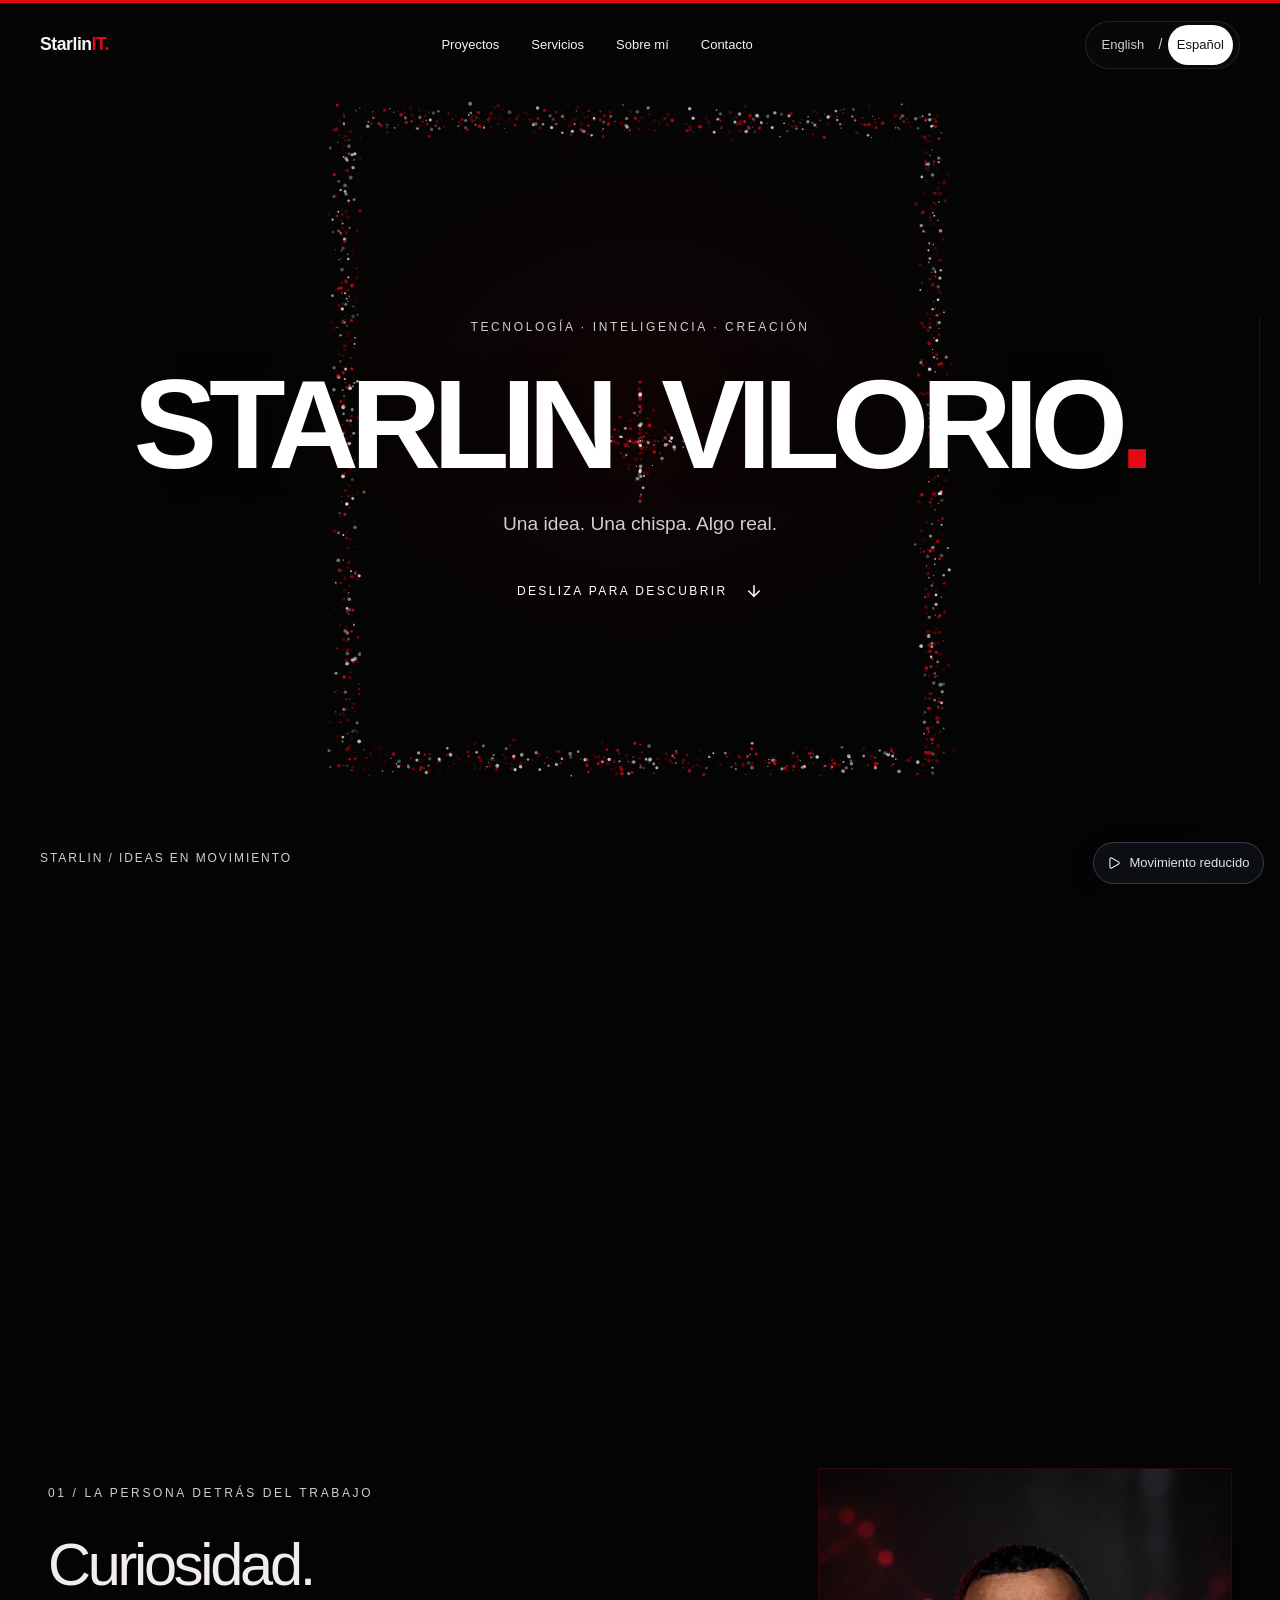
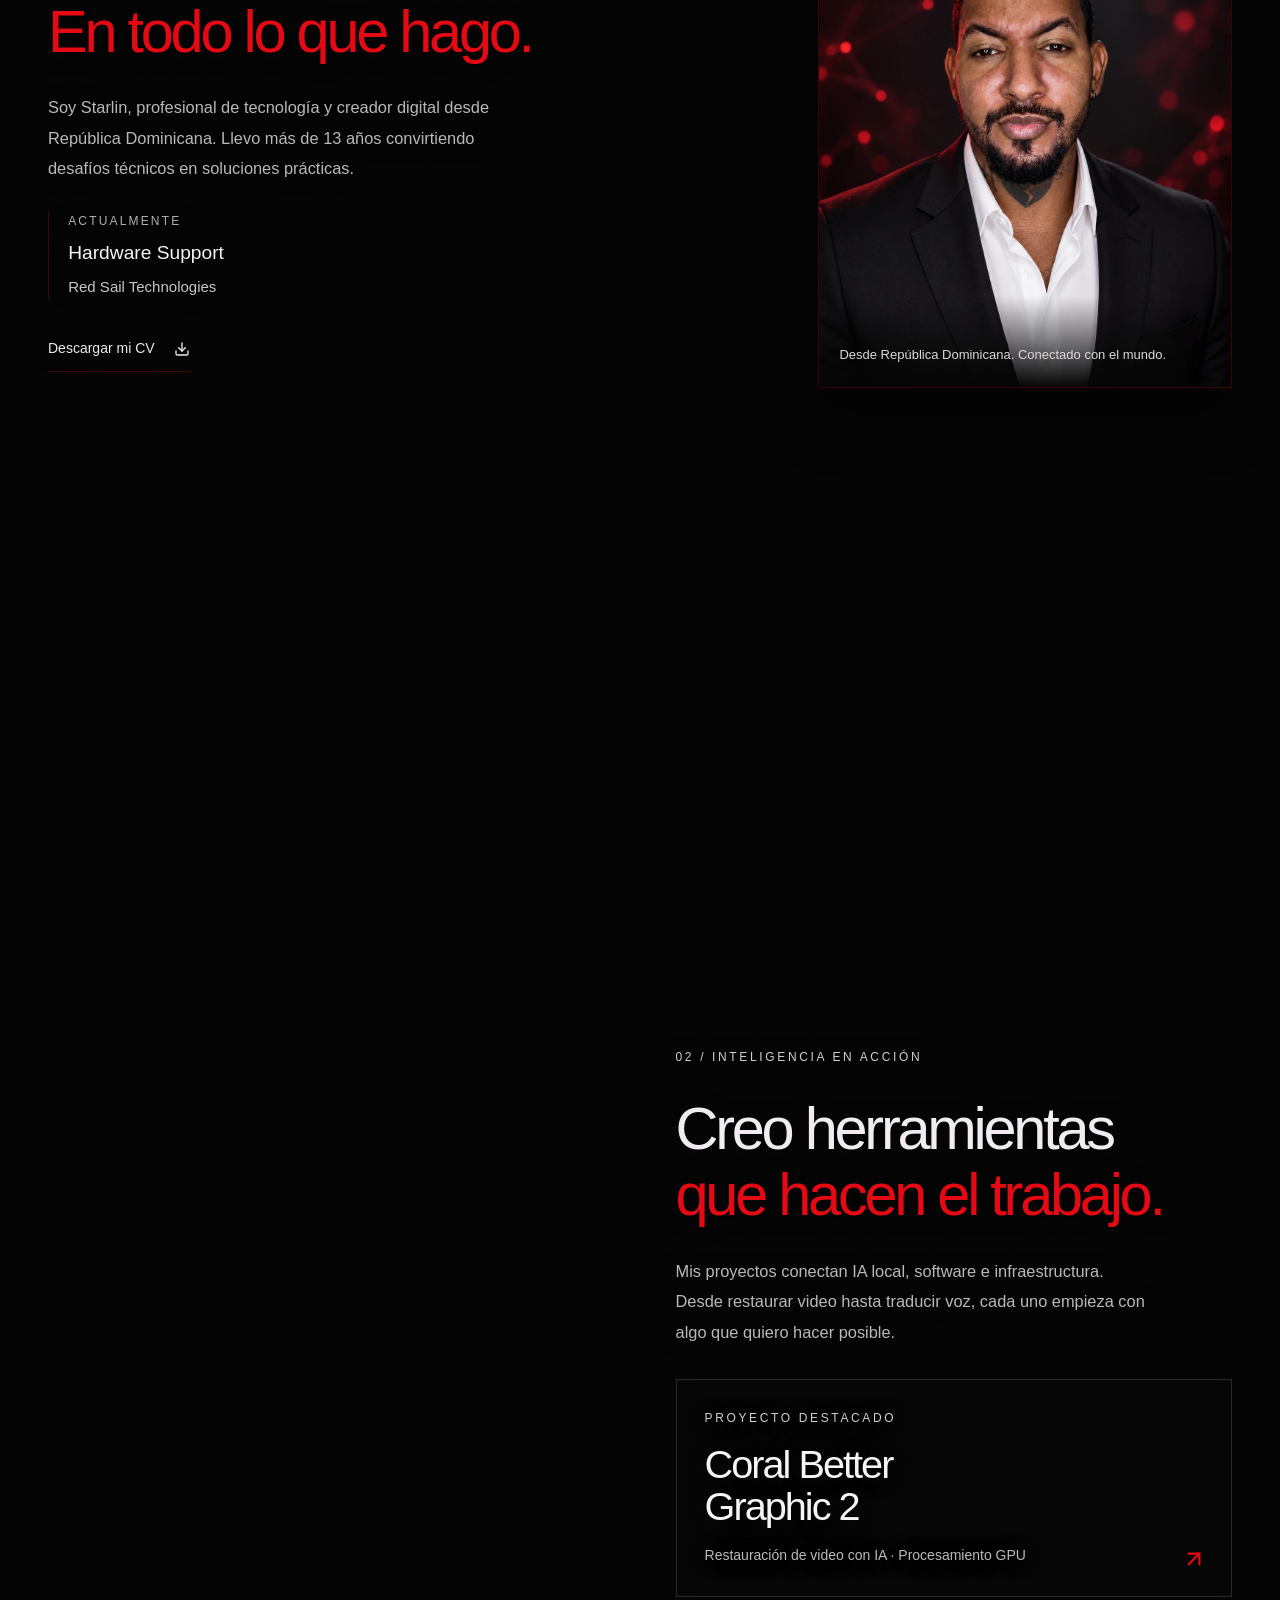
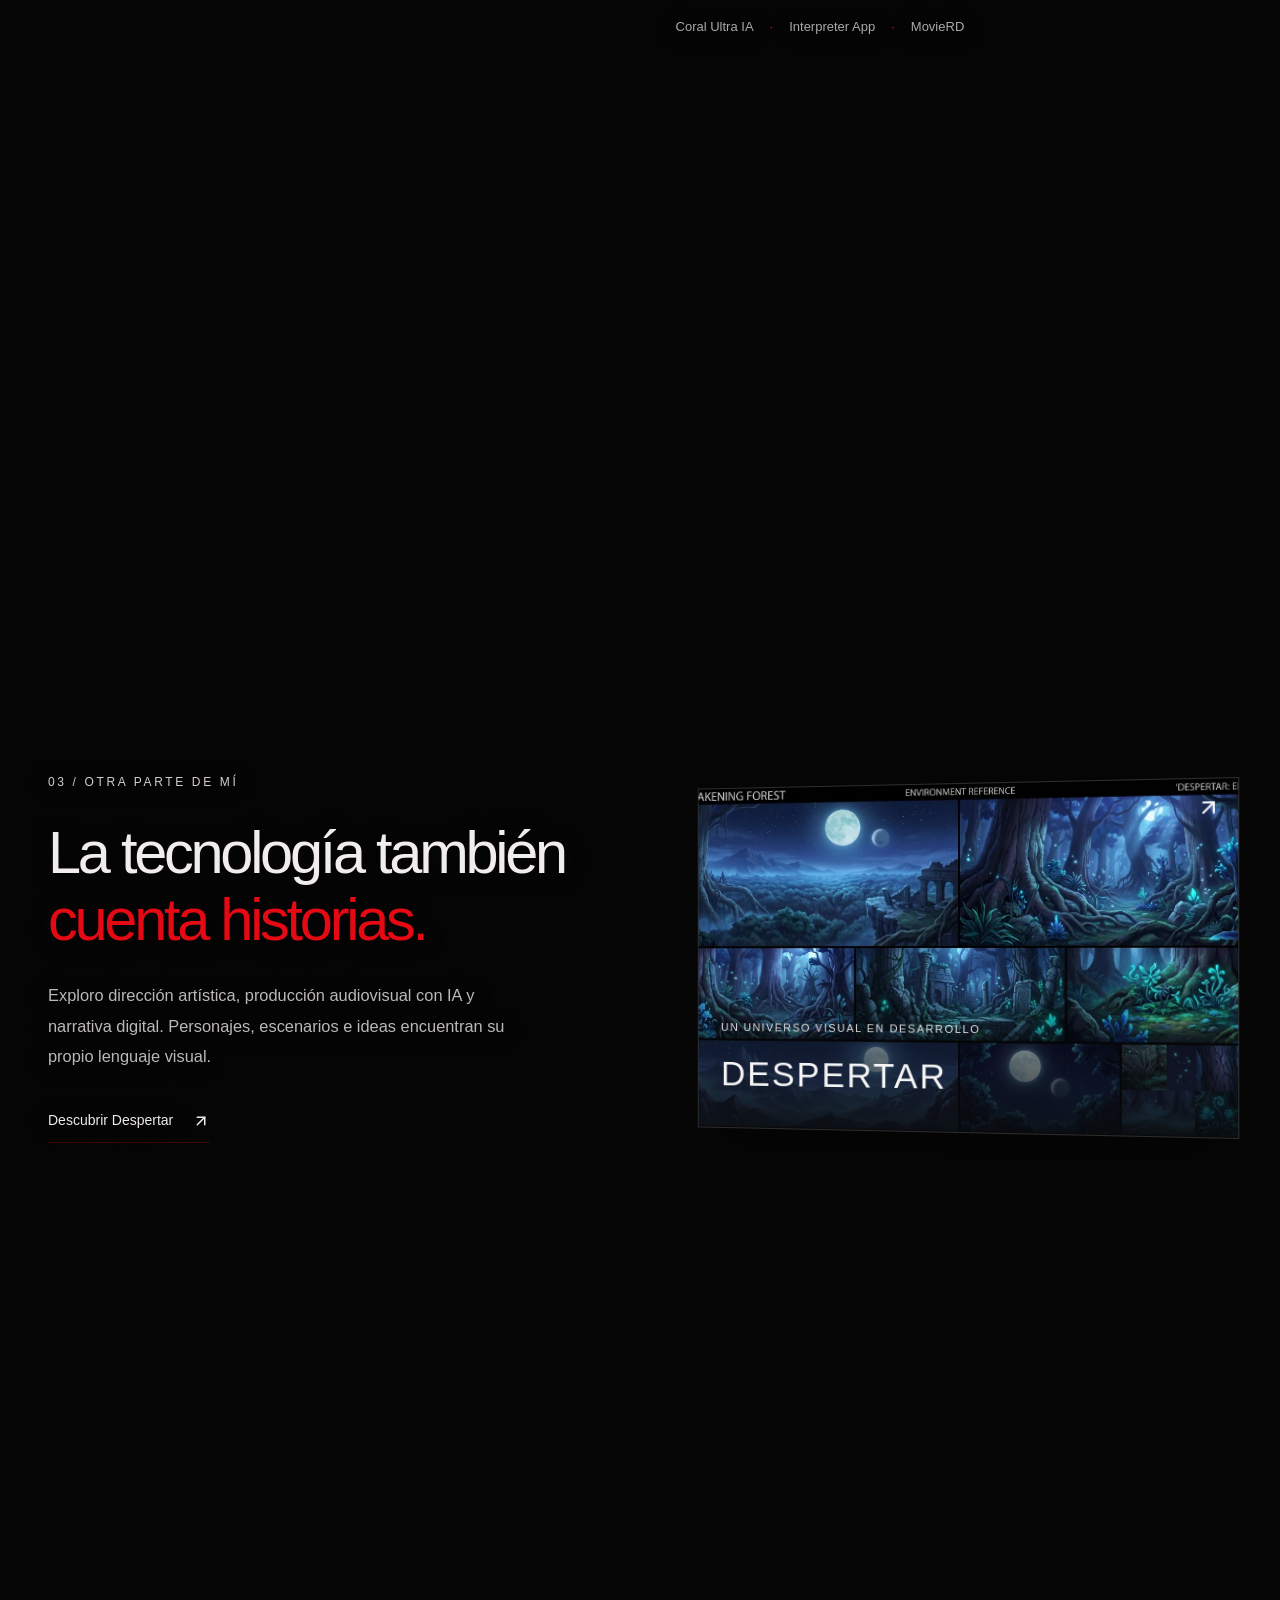
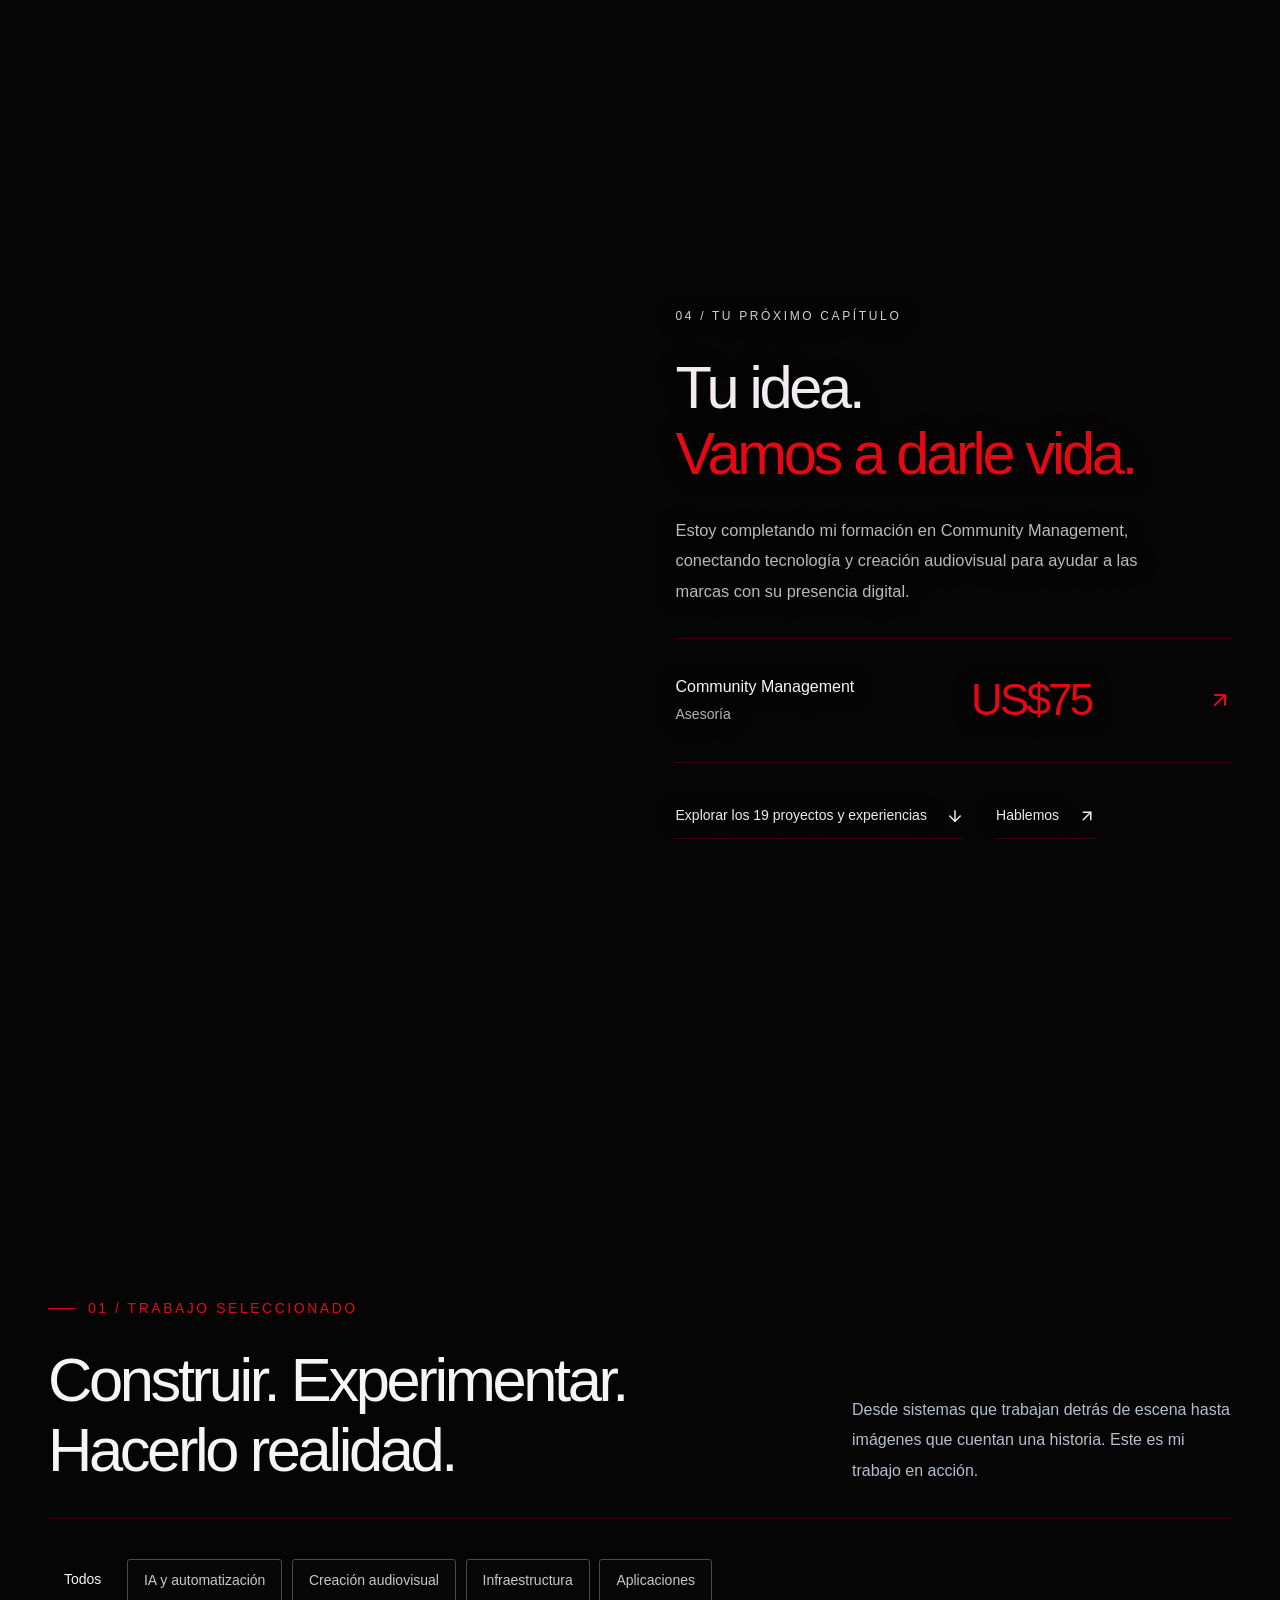
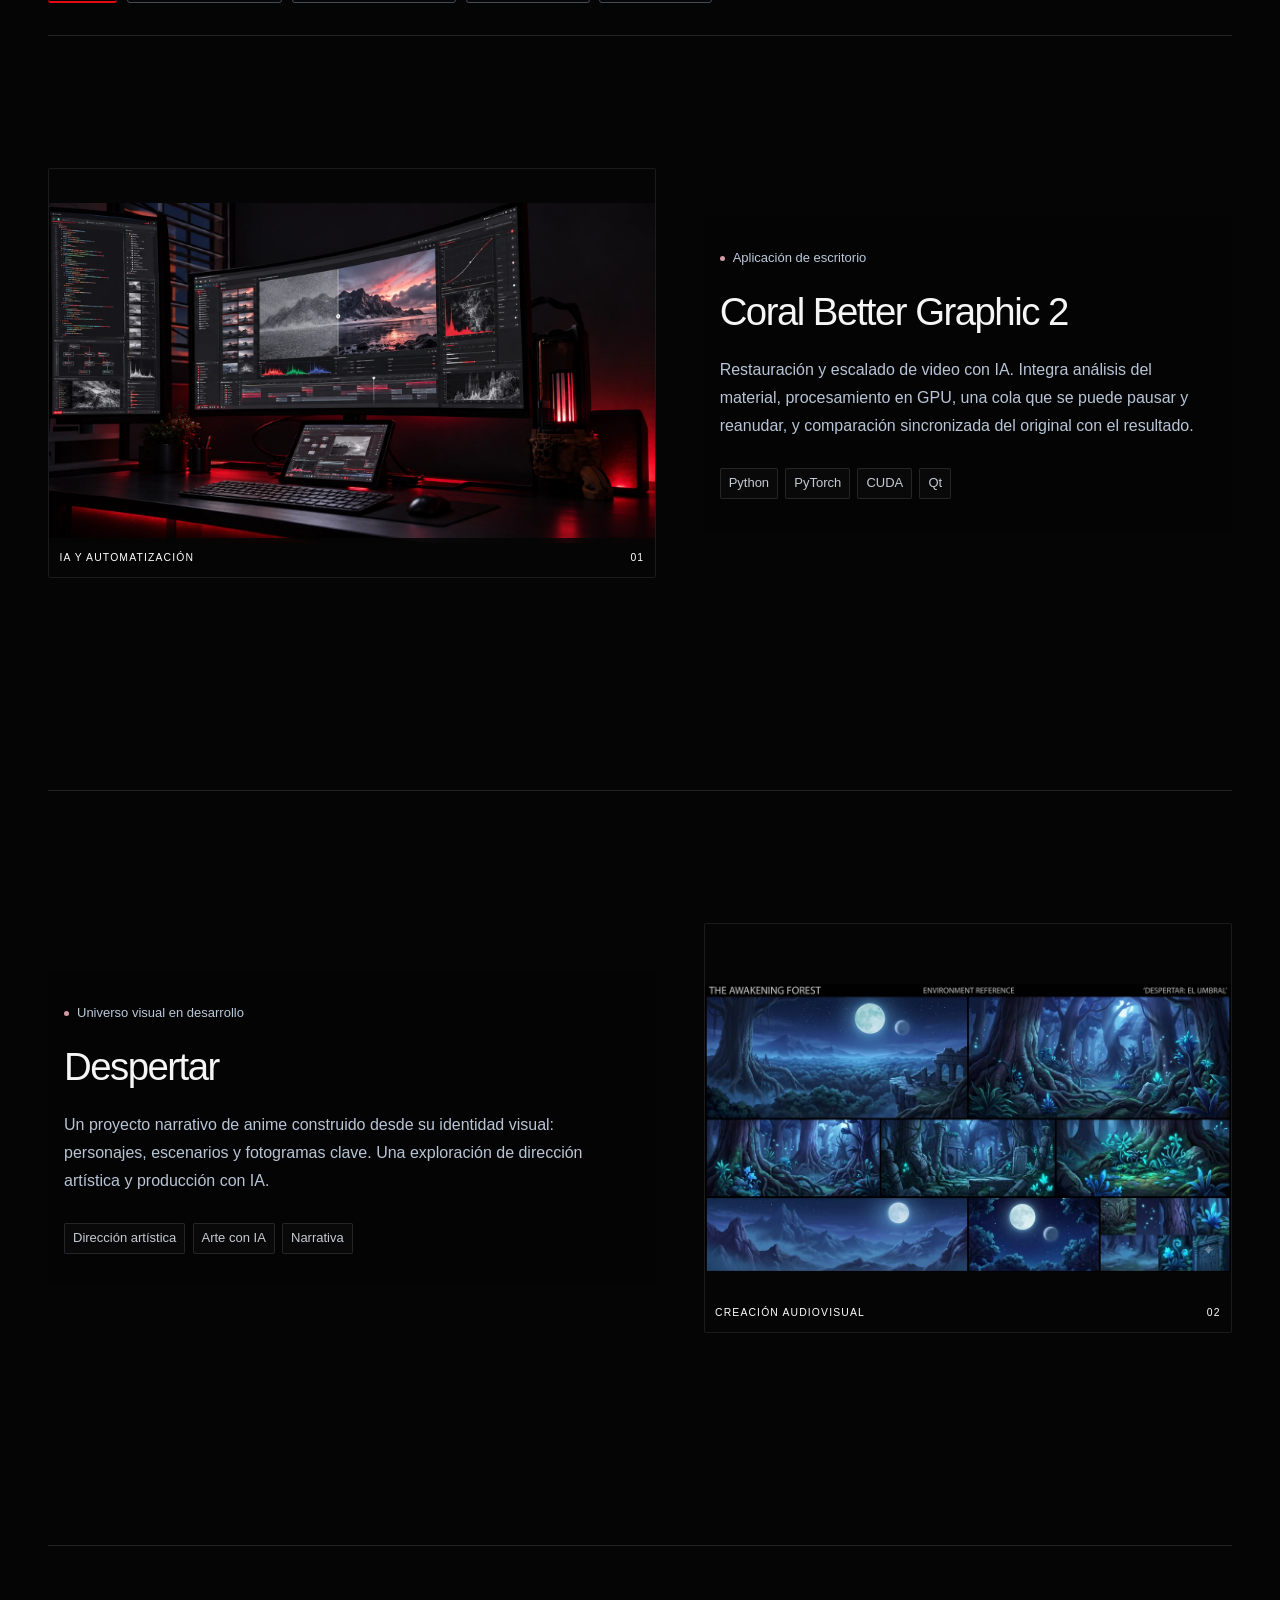
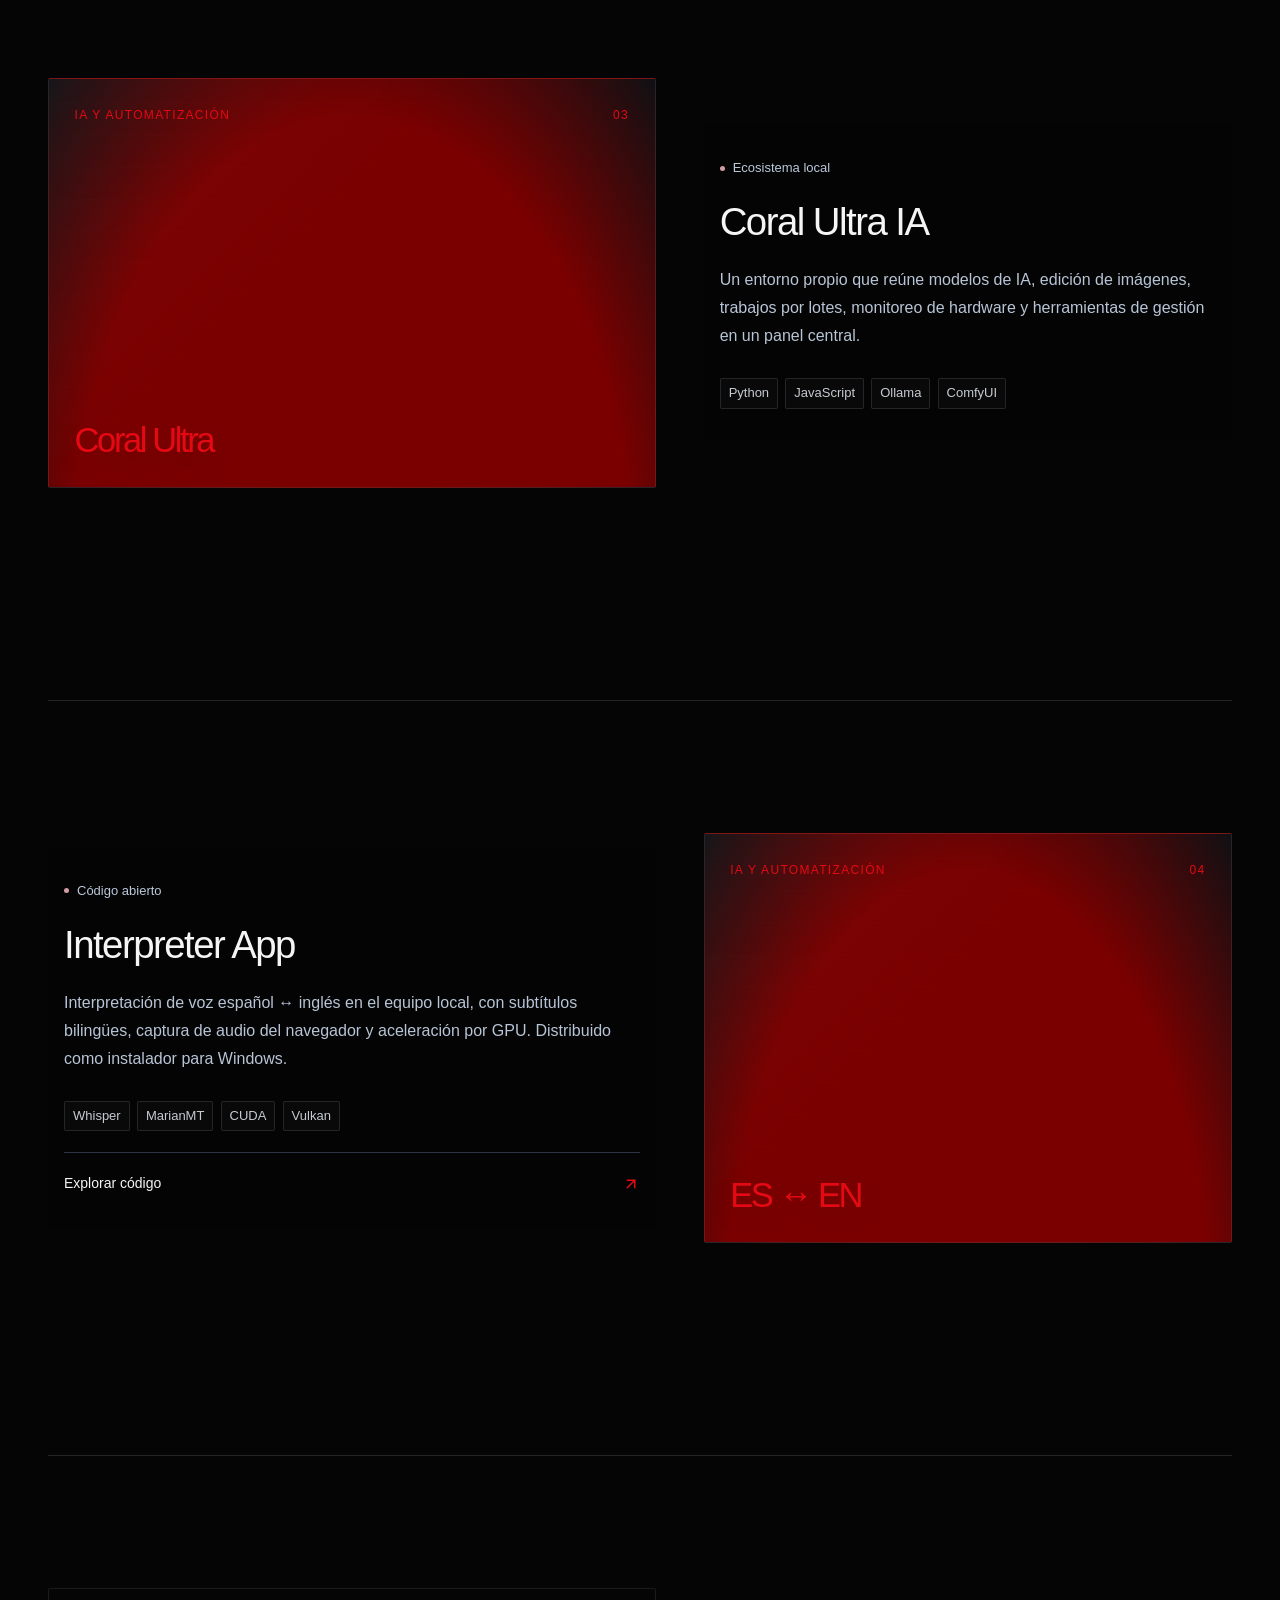
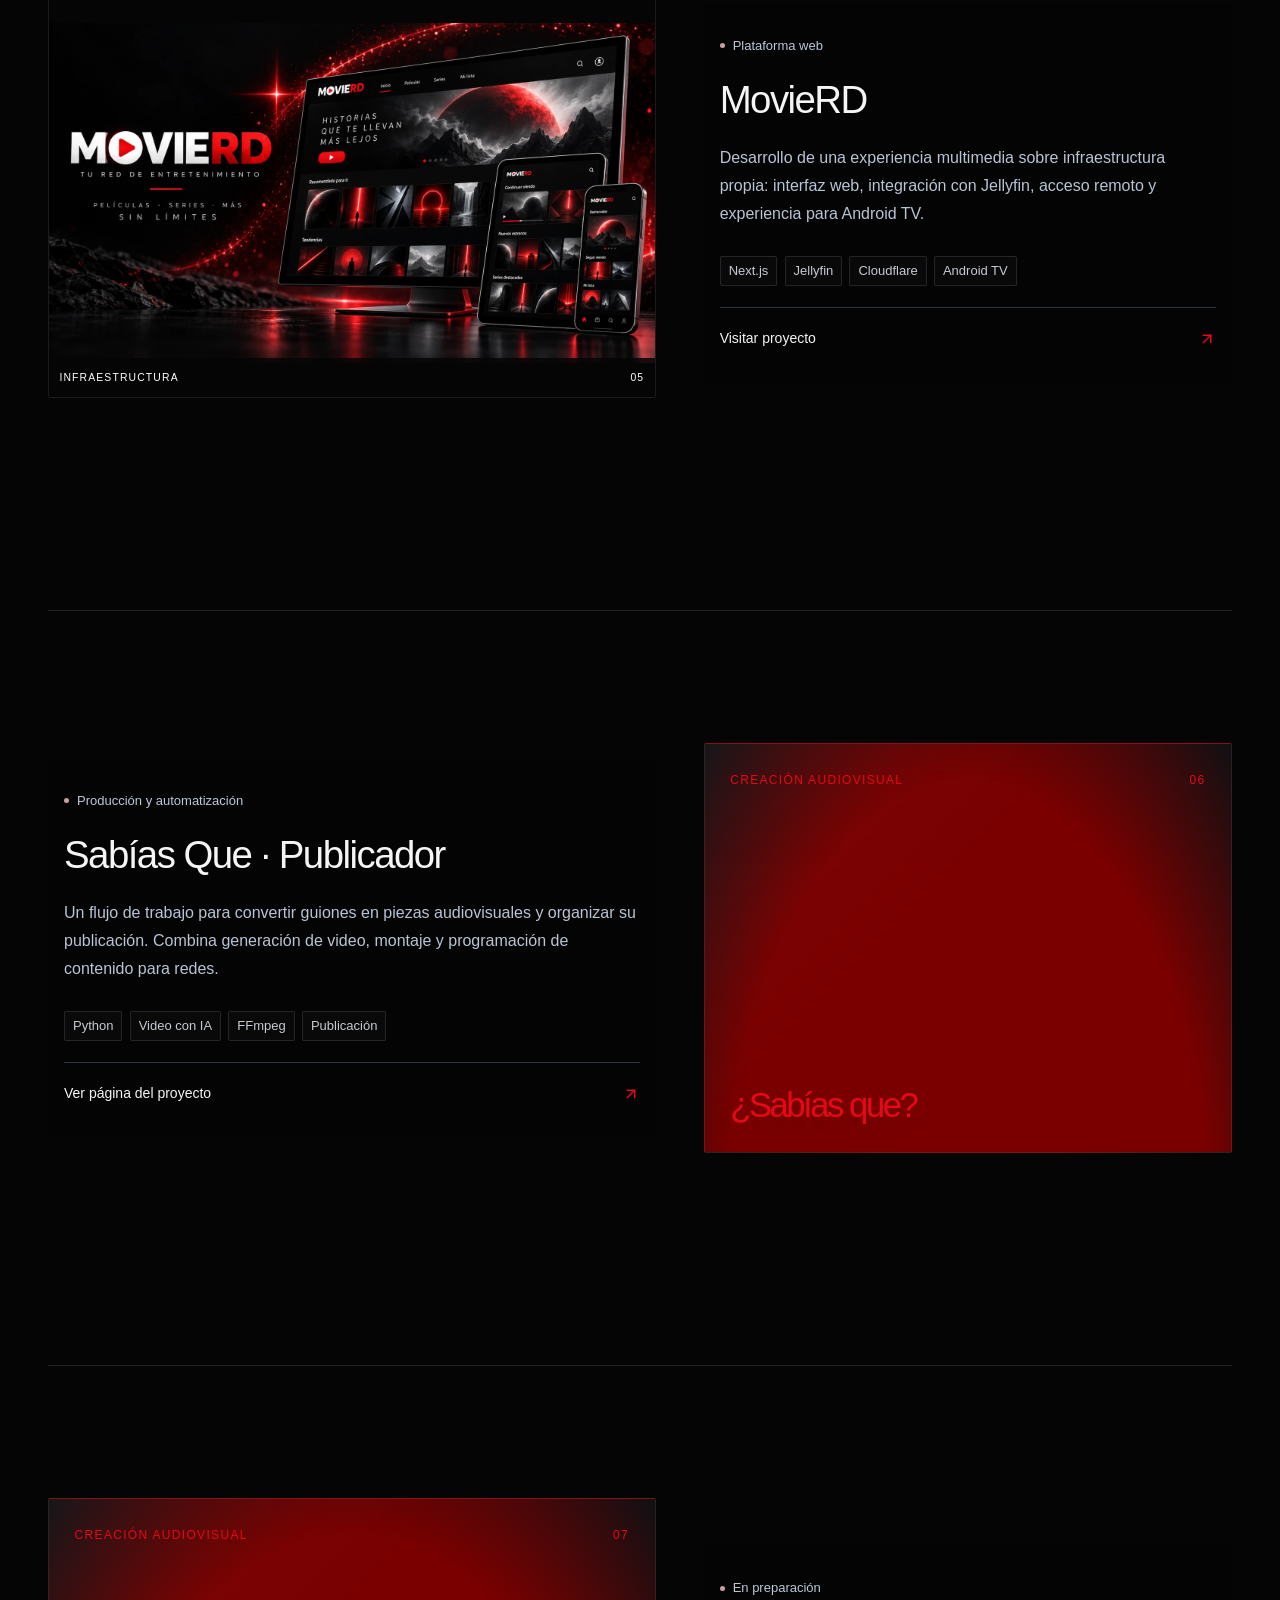
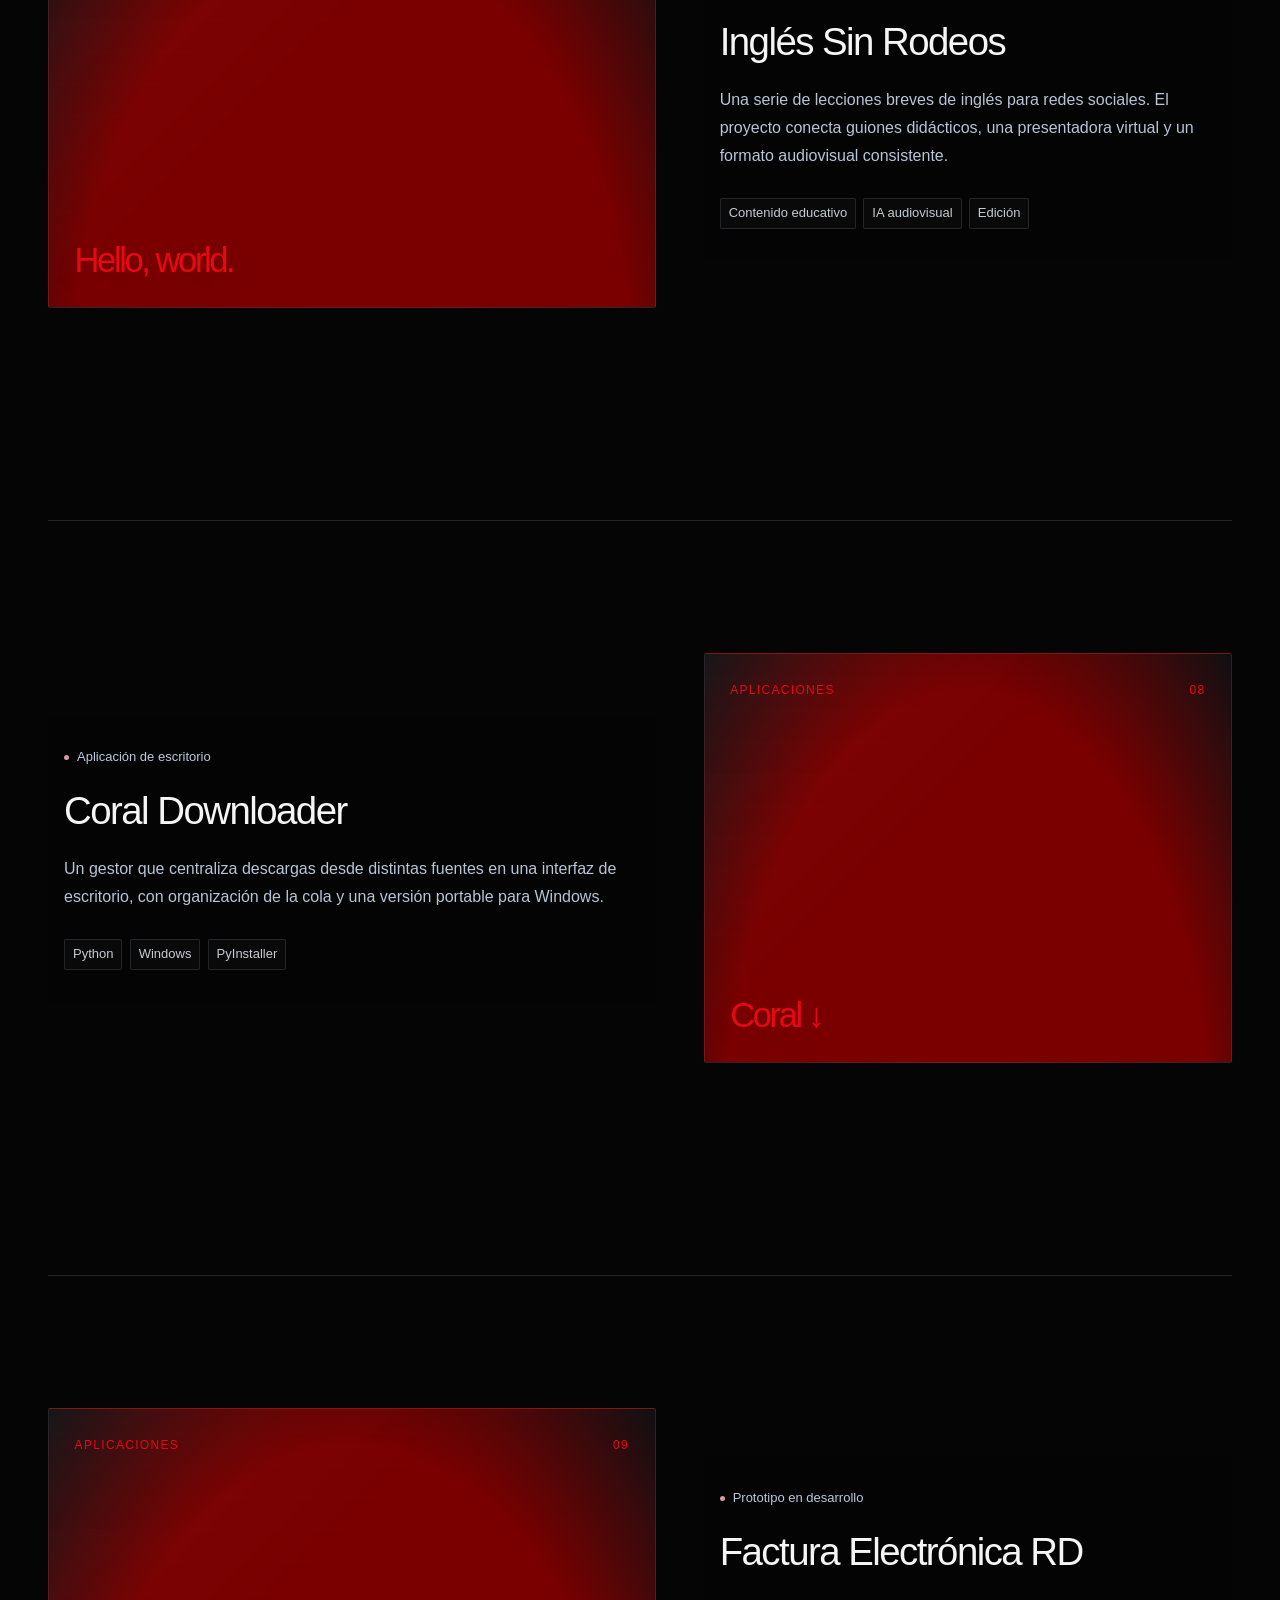
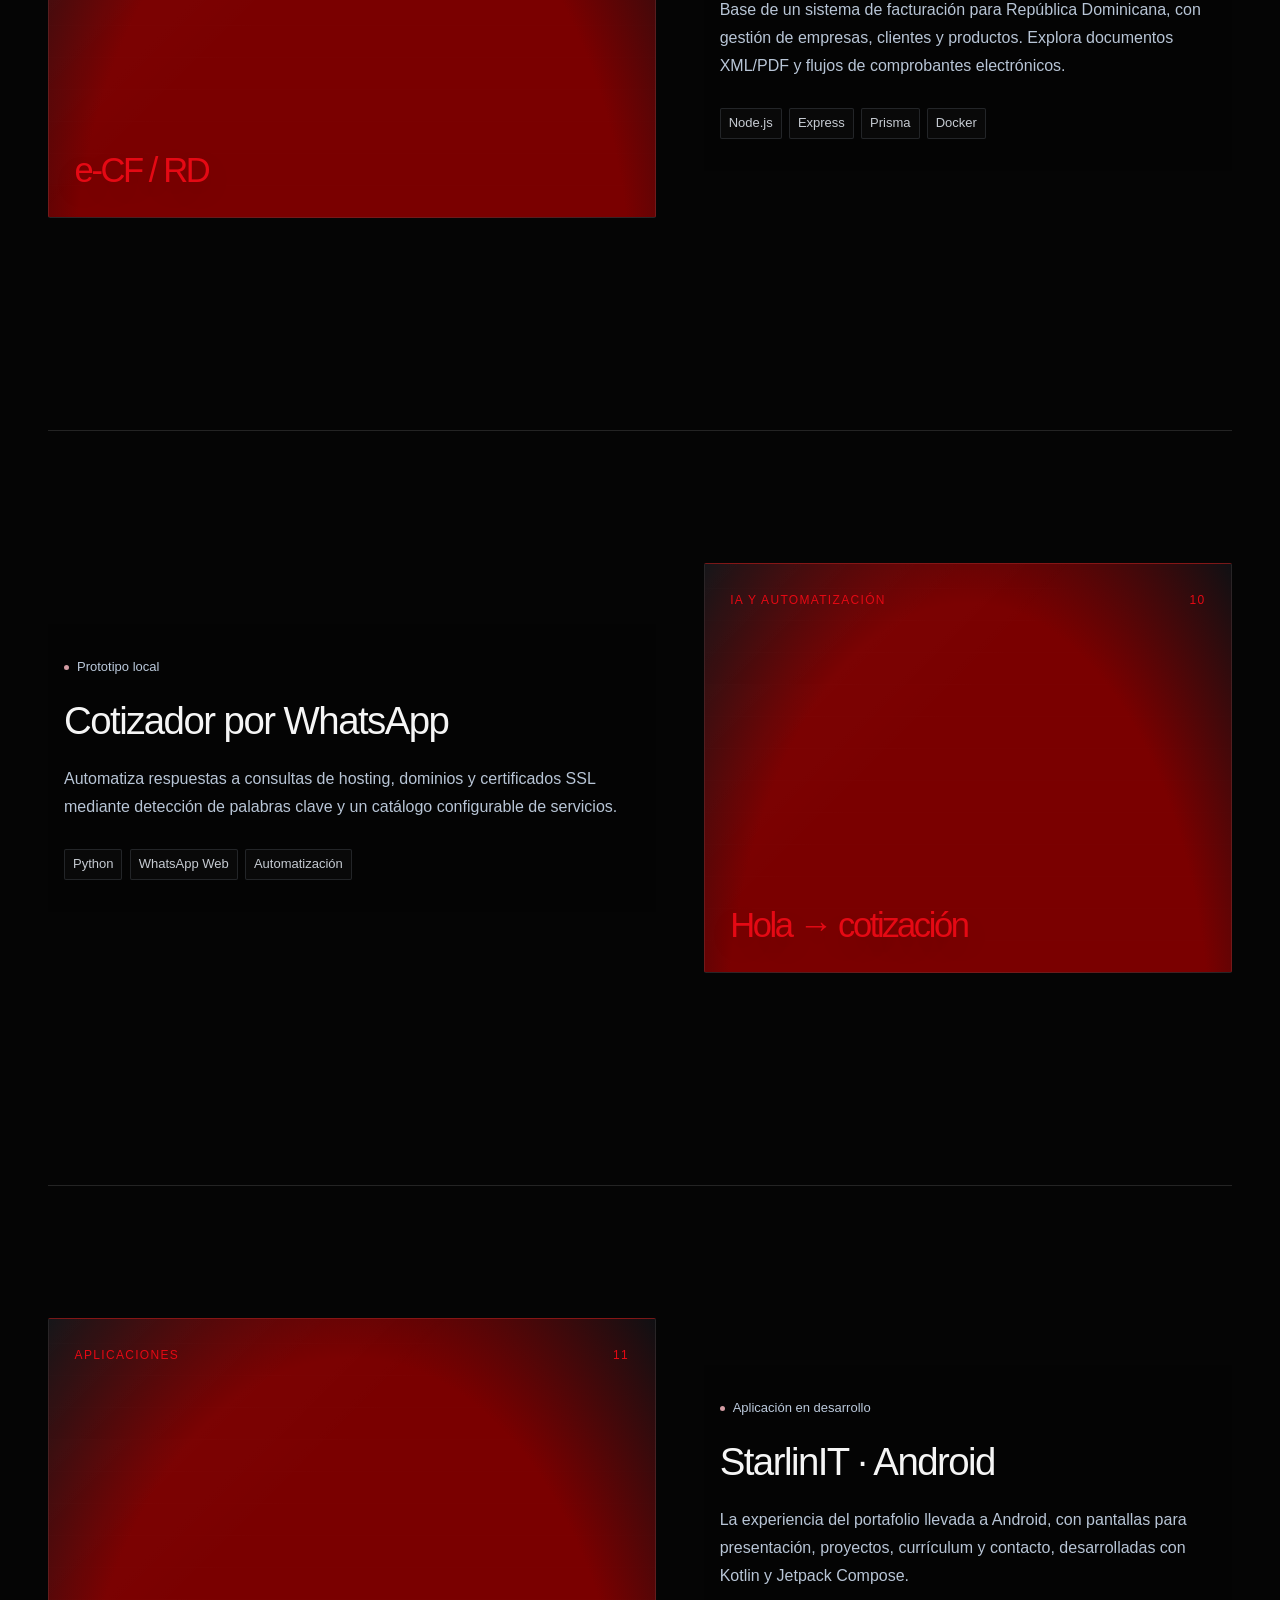
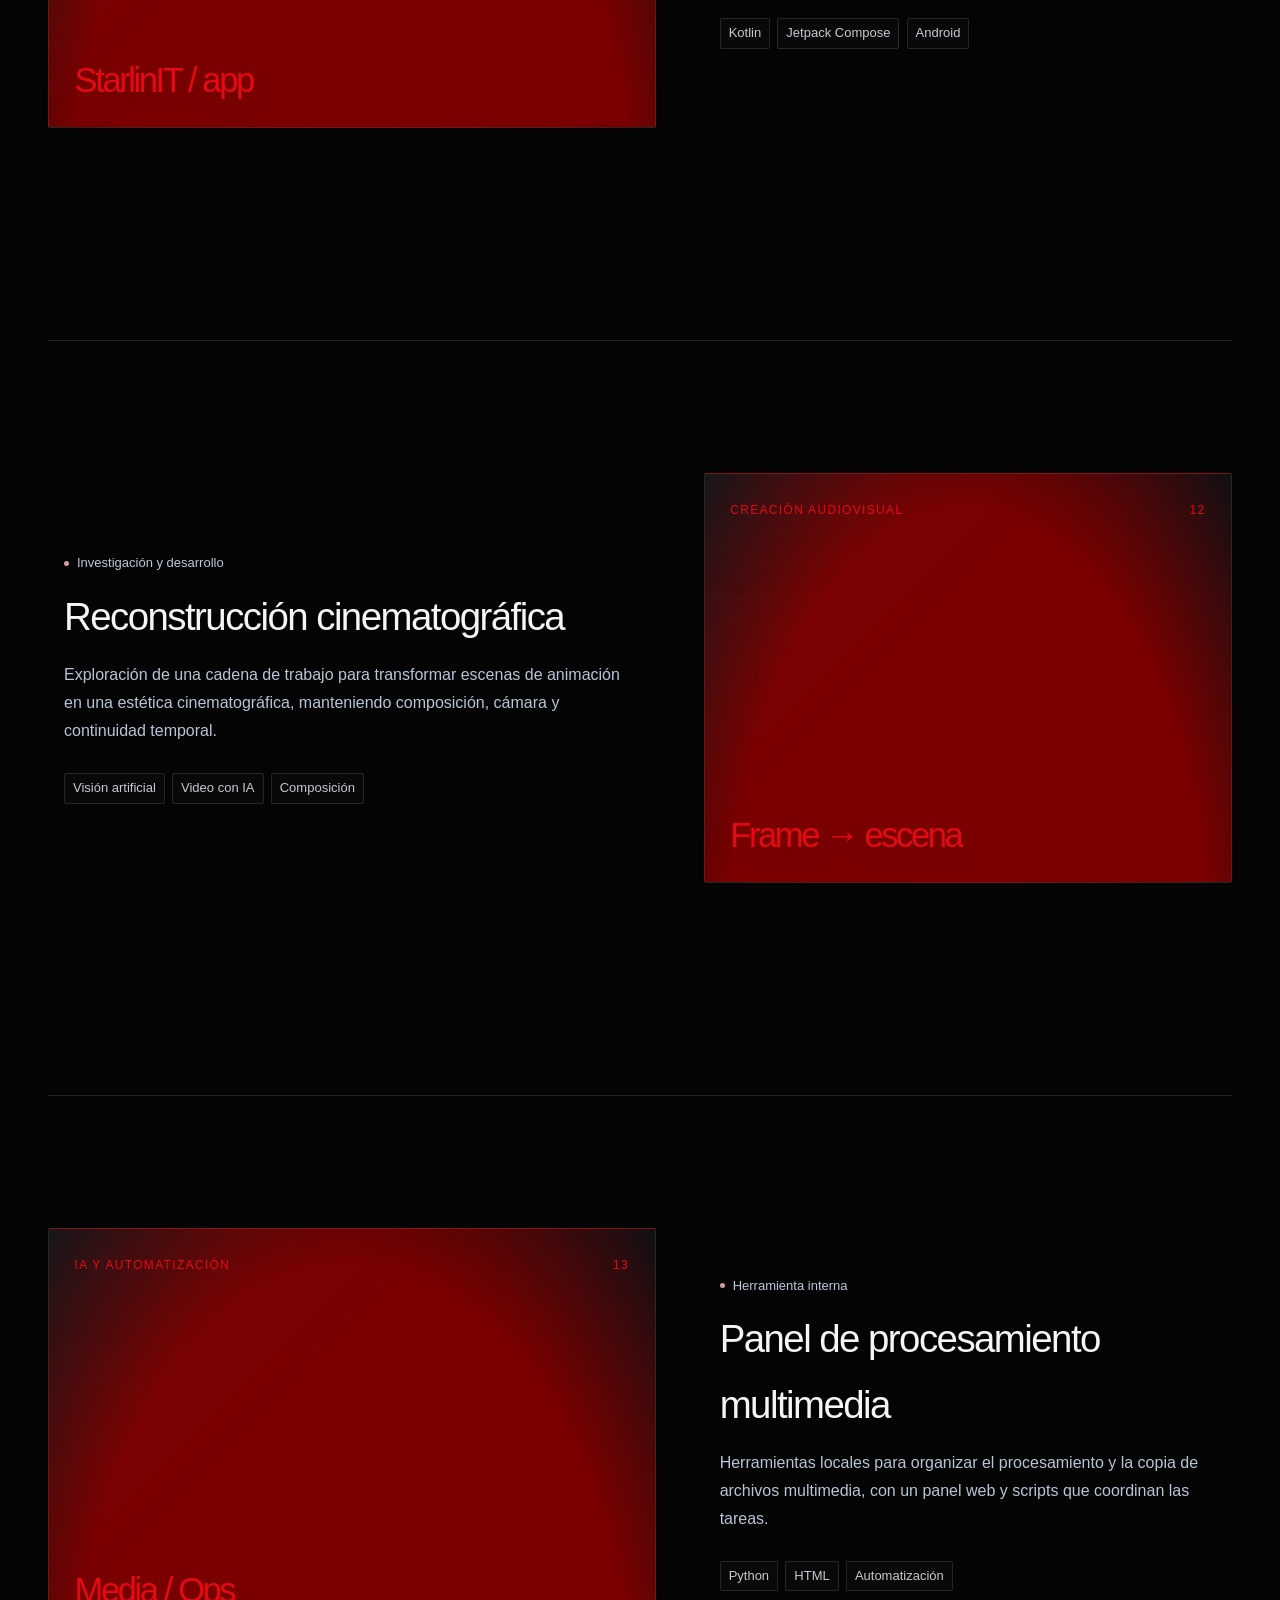
==== commit 967a380e: "Publish approved particle portal and portfolio imagery" ====
--- a/index.html
+++ b/index.html
@@ -1 +1 @@
-<!DOCTYPE html><html lang="es" class="poppins_27c1d5ca-module__9rNIbG__variable"><head><meta charSet="utf-8"/><meta name="viewport" content="width=device-width, initial-scale=1"/><link rel="preload" href="/_next/static/media/47fe1b7cd6e6ed85-s.p.0~mcdl10zdfb3.woff2" as="font" crossorigin="" type="font/woff2"/><link rel="preload" href="/_next/static/media/8e6fa89aa22d24ec-s.p.0uvzar8hswo3p.woff2" as="font" crossorigin="" type="font/woff2"/><link rel="preload" href="/_next/static/media/a218039a3287bcfd-s.p.17-1enzs_j91b.woff2" as="font" crossorigin="" type="font/woff2"/><link rel="preload" href="/_next/static/media/e2334d715941921e-s.p.12skym0rqknxy.woff2" as="font" crossorigin="" type="font/woff2"/><link rel="stylesheet" href="/_next/static/chunks/02frrkb_kenqq.css" data-precedence="next"/><link rel="stylesheet" href="/_next/static/chunks/0nn.8tec0t43f.css" data-precedence="next"/><link rel="preload" as="script" fetchPriority="low" href="/_next/static/chunks/02yc90psx--ft.js"/><script src="/_next/static/chunks/0cje14_narrpx.js" async=""></script><script src="/_next/static/chunks/17j075_hrliq2.js" async=""></script><script src="/_next/static/chunks/10u3y4bw1ayzs.js" async=""></script><script src="/_next/static/chunks/turbopack-0t4g~hm8x0q6-.js" async=""></script><script src="/_next/static/chunks/0ya5kixflpvgt.js" async=""></script><script src="/_next/static/chunks/0d3tkj33oycf2.js" async=""></script><script src="/_next/static/chunks/0kc-xqit7f2sh.js" async=""></script><meta name="next-size-adjust" content=""/><title>Starlin Vilorio | Infraestructura, desarrollo e inteligencia artificial</title><meta name="description" content="Portafolio de Starlin Vilorio: más de 13 años en tecnología, aplicaciones propias, IA local y creación audiovisual. Desde República Dominicana para proyectos remotos."/><meta name="author" content="Starlin Vilorio"/><meta name="keywords" content="Starlin Vilorio,StarlinIT,soporte técnico,administración de sistemas,desarrollo web,inteligencia artificial,Coral Better Graphic,República Dominicana"/><link rel="canonical" href="https://starlinit.com/"/><meta property="og:title" content="Starlin Vilorio | Infraestructura, desarrollo e inteligencia artificial"/><meta property="og:description" content="Portafolio de Starlin Vilorio: más de 13 años en tecnología, aplicaciones propias, IA local y creación audiovisual. Desde República Dominicana para proyectos remotos."/><meta property="og:url" content="https://starlinit.com/"/><meta property="og:locale" content="es_DO"/><meta property="og:type" content="website"/><meta name="twitter:card" content="summary_large_image"/><meta name="twitter:title" content="Starlin Vilorio | Infraestructura, desarrollo e inteligencia artificial"/><meta name="twitter:description" content="Portafolio de Starlin Vilorio: más de 13 años en tecnología, aplicaciones propias, IA local y creación audiovisual. Desde República Dominicana para proyectos remotos."/><script src="/_next/static/chunks/03~yq9q893hmn.js" noModule=""></script></head><body><div hidden=""><!--$--><!--/$--></div><div class="reading-progress" aria-hidden="true"><div></div></div><button type="button" class="motion-control" disabled="" aria-pressed="false" aria-label="Movimiento reducido según tu sistema"><svg xmlns="http://www.w3.org/2000/svg" width="14" height="14" viewBox="0 0 24 24" fill="none" stroke="currentColor" stroke-width="2" stroke-linecap="round" stroke-linejoin="round" class="lucide lucide-play" aria-hidden="true"><path d="M5 5a2 2 0 0 1 3.008-1.728l11.997 6.998a2 2 0 0 1 .003 3.458l-12 7A2 2 0 0 1 5 19z"></path></svg><span>Movimiento reducido</span></button><a href="#content" class="skip">Saltar al contenido</a><header class="nav"><div class="shell nav-inner"><a href="#home" class="brand" aria-label="StarlinIT, inicio">Starlin<span>IT.</span></a><nav class="nav-links" aria-label="Navegación principal"><a href="#portfolio">Proyectos</a><a href="#services">Servicios</a><a href="#about">Sobre mí</a><a href="#contact">Contacto</a></nav><div class="nav-controls"><a href="#contact" class="nav-contact">Hablemos <svg xmlns="http://www.w3.org/2000/svg" width="17" height="17" viewBox="0 0 24 24" fill="none" stroke="currentColor" stroke-width="2" stroke-linecap="round" stroke-linejoin="round" class="lucide lucide-arrow-up-right" aria-hidden="true"><path d="M7 7h10v10"></path><path d="M7 17 17 7"></path></svg></a><button id="menu-toggle" class="menu-toggle" aria-label="Abrir menú" aria-expanded="false" aria-controls="mobile-nav"><svg xmlns="http://www.w3.org/2000/svg" width="24" height="24" viewBox="0 0 24 24" fill="none" stroke="currentColor" stroke-width="2" stroke-linecap="round" stroke-linejoin="round" class="lucide lucide-menu" aria-hidden="true"><path d="M4 5h16"></path><path d="M4 12h16"></path><path d="M4 19h16"></path></svg></button><div class="language-switch" role="group" aria-label="Language / Idioma"><button type="button" lang="en" aria-pressed="false">English</button><span aria-hidden="true">/</span><button type="button" lang="es" aria-pressed="true">Español</button></div></div></div></header><main id="content"><div class="scroll-journey" id="journey"><div class="journey-stage" aria-hidden="true"><canvas class="journey-canvas" aria-hidden="true"></canvas><div class="journey-vignette"></div><div class="journey-coordinate">STARLIN / <!-- -->IDEAS EN MOVIMIENTO</div><div class="journey-progress"><span></span></div></div><div class="journey-chapters"><section class="journey-chapter chapter-intro" id="home" data-chapter="0"><div class="chapter-inner"><p class="journey-overline">TECNOLOGÍA · INTELIGENCIA · CREACIÓN</p><h1 class="journey-name"><span>STARLIN</span><span>VILORIO<span class="name-dot">.</span></span></h1><p class="journey-tagline">Una idea. Una chispa. Algo real.</p><a class="journey-scroll" href="#discover-me"><span>DESLIZA PARA DESCUBRIR</span><svg xmlns="http://www.w3.org/2000/svg" width="18" height="18" viewBox="0 0 24 24" fill="none" stroke="currentColor" stroke-width="2" stroke-linecap="round" stroke-linejoin="round" class="lucide lucide-arrow-down" aria-hidden="true"><path d="M12 5v14"></path><path d="m19 12-7 7-7-7"></path></svg></a></div></section><section class="journey-chapter chapter-left" id="discover-me" data-chapter="1"><div class="chapter-inner shell"><div class="chapter-copy"><p class="journey-overline">01 / <!-- -->LA PERSONA DETRÁS DEL TRABAJO</p><h2>Curiosidad.<br/><em>En todo lo que hago.</em></h2><p>Soy Starlin, profesional de tecnología y creador digital desde República Dominicana. Llevo más de 13 años convirtiendo desafíos técnicos en soluciones prácticas.</p><div class="journey-role"><span>ACTUALMENTE</span><strong>Hardware Support</strong><span>Red Sail Technologies</span></div><a href="/Starlin-Vilorio-CV.pdf" download="" class="journey-link">Descargar mi CV<svg xmlns="http://www.w3.org/2000/svg" width="16" height="16" viewBox="0 0 24 24" fill="none" stroke="currentColor" stroke-width="2" stroke-linecap="round" stroke-linejoin="round" class="lucide lucide-download" aria-hidden="true"><path d="M12 15V3"></path><path d="M21 15v4a2 2 0 0 1-2 2H5a2 2 0 0 1-2-2v-4"></path><path d="m7 10 5 5 5-5"></path></svg></a></div><figure class="journey-portrait"><img alt="Starlin Vilorio" loading="lazy" decoding="async" data-nimg="fill" style="position:absolute;height:100%;width:100%;left:0;top:0;right:0;bottom:0;color:transparent" src="/hero.webp"/><figcaption>Desde República Dominicana. Conectado con el mundo.</figcaption></figure></div></section><section class="journey-chapter chapter-right" id="discover-ai" data-chapter="2"><div class="chapter-inner shell"><div class="chapter-copy"><p class="journey-overline">02 / <!-- -->INTELIGENCIA EN ACCIÓN</p><h2>Creo herramientas<br/><em>que hacen el trabajo.</em></h2><p>Mis proyectos conectan IA local, software e infraestructura. Desde restaurar video hasta traducir voz, cada uno empieza con algo que quiero hacer posible.</p><a href="#coral-graphic" class="journey-project"><span class="journey-overline">PROYECTO DESTACADO</span><strong>Coral Better<br/>Graphic 2</strong><span>Restauración de video con IA · Procesamiento GPU</span><svg xmlns="http://www.w3.org/2000/svg" width="26" height="26" viewBox="0 0 24 24" fill="none" stroke="currentColor" stroke-width="2" stroke-linecap="round" stroke-linejoin="round" class="lucide lucide-arrow-up-right" aria-hidden="true"><path d="M7 7h10v10"></path><path d="M7 17 17 7"></path></svg></a><div class="journey-mini"><span>Coral Ultra IA</span><span>Interpreter App</span><span>MovieRD</span></div></div></div></section><section class="journey-chapter chapter-left" id="discover-creative" data-chapter="3"><div class="chapter-inner shell"><div class="chapter-copy"><p class="journey-overline">03 / <!-- -->OTRA PARTE DE MÍ</p><h2>La tecnología también<br/><em>cuenta historias.</em></h2><p>Exploro dirección artística, producción audiovisual con IA y narrativa digital. Personajes, escenarios e ideas encuentran su propio lenguaje visual.</p><a href="#despertar" class="journey-link">Descubrir Despertar<svg xmlns="http://www.w3.org/2000/svg" width="18" height="18" viewBox="0 0 24 24" fill="none" stroke="currentColor" stroke-width="2" stroke-linecap="round" stroke-linejoin="round" class="lucide lucide-arrow-up-right" aria-hidden="true"><path d="M7 7h10v10"></path><path d="M7 17 17 7"></path></svg></a></div><a class="journey-art" href="#despertar" aria-label="Descubrir el proyecto Despertar"><img alt="Bosque fantástico creado para Despertar" loading="lazy" decoding="async" data-nimg="fill" style="position:absolute;height:100%;width:100%;left:0;top:0;right:0;bottom:0;color:transparent" src="/projects/despertar.webp"/><div><span>UN UNIVERSO VISUAL EN DESARROLLO</span><strong>DESPERTAR</strong></div><svg xmlns="http://www.w3.org/2000/svg" width="24" height="24" viewBox="0 0 24 24" fill="none" stroke="currentColor" stroke-width="2" stroke-linecap="round" stroke-linejoin="round" class="lucide lucide-arrow-up-right" aria-hidden="true"><path d="M7 7h10v10"></path><path d="M7 17 17 7"></path></svg></a></div></section><section class="journey-chapter chapter-right chapter-finale" id="discover-consulting" data-chapter="4"><div class="chapter-inner shell"><div class="chapter-copy"><p class="journey-overline">04 / <!-- -->TU PRÓXIMO CAPÍTULO</p><h2>Tu idea.<br/><em>Vamos a darle vida.</em></h2><p>Estoy completando mi formación en Community Management, conectando tecnología y creación audiovisual para ayudar a las marcas con su presencia digital.</p><a class="journey-consult" href="#community-management"><span>Community Management<br/><small>Asesoría</small></span><strong>US$75</strong><svg xmlns="http://www.w3.org/2000/svg" width="24" height="24" viewBox="0 0 24 24" fill="none" stroke="currentColor" stroke-width="2" stroke-linecap="round" stroke-linejoin="round" class="lucide lucide-arrow-up-right" aria-hidden="true"><path d="M7 7h10v10"></path><path d="M7 17 17 7"></path></svg></a><div class="journey-final-links"><a href="#portfolio" class="journey-link">Explorar los 19 proyectos y experiencias<svg xmlns="http://www.w3.org/2000/svg" width="18" height="18" viewBox="0 0 24 24" fill="none" stroke="currentColor" stroke-width="2" stroke-linecap="round" stroke-linejoin="round" class="lucide lucide-arrow-down" aria-hidden="true"><path d="M12 5v14"></path><path d="m19 12-7 7-7-7"></path></svg></a><a href="#contact" class="journey-link">Hablemos<svg xmlns="http://www.w3.org/2000/svg" width="18" height="18" viewBox="0 0 24 24" fill="none" stroke="currentColor" stroke-width="2" stroke-linecap="round" stroke-linejoin="round" class="lucide lucide-arrow-up-right" aria-hidden="true"><path d="M7 7h10v10"></path><path d="M7 17 17 7"></path></svg></a></div></div></div></section></div></div><section id="portfolio" class="section shell"><div class="section-head"><div><p class="eyebrow">01 / Trabajo seleccionado</p><h2>Construir. Experimentar.<br/>Hacerlo realidad.</h2></div><p>Desde sistemas que trabajan detrás de escena hasta imágenes que cuentan una historia. Este es mi trabajo en acción.</p></div><div class="filters" role="group" aria-label="Filtrar proyectos por área"><button type="button" aria-pressed="true">Todos</button><button type="button" aria-pressed="false">IA y automatización</button><button type="button" aria-pressed="false">Creación audiovisual</button><button type="button" aria-pressed="false">Infraestructura</button><button type="button" aria-pressed="false">Aplicaciones</button></div><div class="work-grid"><article id="coral-graphic" class="project featured"><div class="project-visual coral"><div class="visual-top"><span>IA y automatización</span><span>01</span></div><div class="visual-symbol">Coral 2.0</div><div class="pipeline" aria-label="Flujo: analizar, procesar y comparar"><span>Analizar</span> → <span>Procesar</span> → <span>Comparar</span></div></div><div class="project-body"><span class="status">Aplicación de escritorio</span><div class="project-heading"><h3>Coral Better Graphic 2</h3></div><p>Restauración y escalado de video con IA. Integra análisis del material, procesamiento en GPU, una cola que se puede pausar y reanudar, y comparación sincronizada del original con el resultado.</p><div class="tags"><span>Python</span><span>PyTorch</span><span>CUDA</span><span>Qt</span></div></div></article><article id="despertar" class="project "><div class="project-visual art"><img alt="Escenario de un bosque fantástico creado para el proyecto Despertar" loading="lazy" decoding="async" data-nimg="fill" style="position:absolute;height:100%;width:100%;left:0;top:0;right:0;bottom:0;color:transparent" src="/projects/despertar.webp"/><div class="visual-top"><span>Creación audiovisual</span><span>02</span></div><div class="visual-symbol">DESPERTAR</div></div><div class="project-body"><span class="status">Universo visual en desarrollo</span><div class="project-heading"><h3>Despertar</h3></div><p>Un proyecto narrativo de anime construido desde su identidad visual: personajes, escenarios y fotogramas clave. Una exploración de dirección artística y producción con IA.</p><div class="tags"><span>Dirección artística</span><span>Arte con IA</span><span>Narrativa</span></div></div></article><article id="coral-ultra" class="project "><div class="project-visual green"><div class="visual-top"><span>IA y automatización</span><span>03</span></div><div class="visual-symbol">Coral Ultra</div></div><div class="project-body"><span class="status">Ecosistema local</span><div class="project-heading"><h3>Coral Ultra IA</h3></div><p>Un entorno propio que reúne modelos de IA, edición de imágenes, trabajos por lotes, monitoreo de hardware y herramientas de gestión en un panel central.</p><div class="tags"><span>Python</span><span>JavaScript</span><span>Ollama</span><span>ComfyUI</span></div></div></article><article id="interpreter" class="project "><div class="project-visual blue"><div class="visual-top"><span>IA y automatización</span><span>04</span></div><div class="visual-symbol">ES ↔ EN</div></div><div class="project-body"><span class="status">Código abierto</span><div class="project-heading"><h3>Interpreter App</h3></div><p>Interpretación de voz español ↔ inglés en el equipo local, con subtítulos bilingües, captura de audio del navegador y aceleración por GPU. Distribuido como instalador para Windows.</p><div class="tags"><span>Whisper</span><span>MarianMT</span><span>CUDA</span><span>Vulkan</span></div><a class="project-link" href="https://github.com/StarlinVilorio/interpreter-app" target="_blank" rel="noopener noreferrer" aria-label="Explorar código: Interpreter App">Explorar código<svg xmlns="http://www.w3.org/2000/svg" width="18" height="18" viewBox="0 0 24 24" fill="none" stroke="currentColor" stroke-width="2" stroke-linecap="round" stroke-linejoin="round" class="lucide lucide-arrow-up-right" aria-hidden="true"><path d="M7 7h10v10"></path><path d="M7 17 17 7"></path></svg></a></div></article><article id="movierd" class="project "><div class="project-visual purple"><div class="visual-top"><span>Infraestructura</span><span>05</span></div><div class="visual-symbol">MovieRD</div></div><div class="project-body"><span class="status">Plataforma web</span><div class="project-heading"><h3>MovieRD</h3></div><p>Desarrollo de una experiencia multimedia sobre infraestructura propia: interfaz web, integración con Jellyfin, acceso remoto y experiencia para Android TV.</p><div class="tags"><span>Next.js</span><span>Jellyfin</span><span>Cloudflare</span><span>Android TV</span></div><a class="project-link" href="https://movierd.com" target="_blank" rel="noopener noreferrer" aria-label="Visitar proyecto: MovieRD">Visitar proyecto<svg xmlns="http://www.w3.org/2000/svg" width="18" height="18" viewBox="0 0 24 24" fill="none" stroke="currentColor" stroke-width="2" stroke-linecap="round" stroke-linejoin="round" class="lucide lucide-arrow-up-right" aria-hidden="true"><path d="M7 7h10v10"></path><path d="M7 17 17 7"></path></svg></a></div></article><article id="sabiasque" class="project "><div class="project-visual amber"><div class="visual-top"><span>Creación audiovisual</span><span>06</span></div><div class="visual-symbol">¿Sabías que?</div></div><div class="project-body"><span class="status">Producción y automatización</span><div class="project-heading"><h3>Sabías Que · Publicador</h3></div><p>Un flujo de trabajo para convertir guiones en piezas audiovisuales y organizar su publicación. Combina generación de video, montaje y programación de contenido para redes.</p><div class="tags"><span>Python</span><span>Video con IA</span><span>FFmpeg</span><span>Publicación</span></div><a class="project-link" href="https://starlinvilorio.github.io/sabiasque-publicador/" target="_blank" rel="noopener noreferrer" aria-label="Ver página del proyecto: Sabías Que · Publicador">Ver página del proyecto<svg xmlns="http://www.w3.org/2000/svg" width="18" height="18" viewBox="0 0 24 24" fill="none" stroke="currentColor" stroke-width="2" stroke-linecap="round" stroke-linejoin="round" class="lucide lucide-arrow-up-right" aria-hidden="true"><path d="M7 7h10v10"></path><path d="M7 17 17 7"></path></svg></a></div></article><article id="ingles" class="project "><div class="project-visual blue"><div class="visual-top"><span>Creación audiovisual</span><span>07</span></div><div class="visual-symbol">Hello, world.</div></div><div class="project-body"><span class="status">En preparación</span><div class="project-heading"><h3>Inglés Sin Rodeos</h3></div><p>Una serie de lecciones breves de inglés para redes sociales. El proyecto conecta guiones didácticos, una presentadora virtual y un formato audiovisual consistente.</p><div class="tags"><span>Contenido educativo</span><span>IA audiovisual</span><span>Edición</span></div></div></article><article id="downloader" class="project "><div class="project-visual green"><div class="visual-top"><span>Aplicaciones</span><span>08</span></div><div class="visual-symbol">Coral ↓</div></div><div class="project-body"><span class="status">Aplicación de escritorio</span><div class="project-heading"><h3>Coral Downloader</h3></div><p>Un gestor que centraliza descargas desde distintas fuentes en una interfaz de escritorio, con organización de la cola y una versión portable para Windows.</p><div class="tags"><span>Python</span><span>Windows</span><span>PyInstaller</span></div></div></article><article id="factura" class="project "><div class="project-visual amber"><div class="visual-top"><span>Aplicaciones</span><span>09</span></div><div class="visual-symbol">e-CF / RD</div></div><div class="project-body"><span class="status">Prototipo en desarrollo</span><div class="project-heading"><h3>Factura Electrónica RD</h3></div><p>Base de un sistema de facturación para República Dominicana, con gestión de empresas, clientes y productos. Explora documentos XML/PDF y flujos de comprobantes electrónicos.</p><div class="tags"><span>Node.js</span><span>Express</span><span>Prisma</span><span>Docker</span></div></div></article><article id="cotizador" class="project "><div class="project-visual green"><div class="visual-top"><span>IA y automatización</span><span>10</span></div><div class="visual-symbol">Hola → cotización</div></div><div class="project-body"><span class="status">Prototipo local</span><div class="project-heading"><h3>Cotizador por WhatsApp</h3></div><p>Automatiza respuestas a consultas de hosting, dominios y certificados SSL mediante detección de palabras clave y un catálogo configurable de servicios.</p><div class="tags"><span>Python</span><span>WhatsApp Web</span><span>Automatización</span></div></div></article><article id="android" class="project "><div class="project-visual blue"><div class="visual-top"><span>Aplicaciones</span><span>11</span></div><div class="visual-symbol">StarlinIT / app</div></div><div class="project-body"><span class="status">Aplicación en desarrollo</span><div class="project-heading"><h3>StarlinIT · Android</h3></div><p>La experiencia del portafolio llevada a Android, con pantallas para presentación, proyectos, currículum y contacto, desarrolladas con Kotlin y Jetpack Compose.</p><div class="tags"><span>Kotlin</span><span>Jetpack Compose</span><span>Android</span></div></div></article><article id="reconstruccion" class="project "><div class="project-visual purple"><div class="visual-top"><span>Creación audiovisual</span><span>12</span></div><div class="visual-symbol">Frame → escena</div></div><div class="project-body"><span class="status">Investigación y desarrollo</span><div class="project-heading"><h3>Reconstrucción cinematográfica</h3></div><p>Exploración de una cadena de trabajo para transformar escenas de animación en una estética cinematográfica, manteniendo composición, cámara y continuidad temporal.</p><div class="tags"><span>Visión artificial</span><span>Video con IA</span><span>Composición</span></div></div></article><article id="copiador" class="project "><div class="project-visual blue"><div class="visual-top"><span>IA y automatización</span><span>13</span></div><div class="visual-symbol">Media / Ops</div></div><div class="project-body"><span class="status">Herramienta interna</span><div class="project-heading"><h3>Panel de procesamiento multimedia</h3></div><p>Herramientas locales para organizar el procesamiento y la copia de archivos multimedia, con un panel web y scripts que coordinan las tareas.</p><div class="tags"><span>Python</span><span>HTML</span><span>Automatización</span></div></div></article><article id="dns" class="project "><div class="project-visual amber"><div class="visual-top"><span>Infraestructura</span><span>14</span></div><div class="visual-symbol">DNS / IT</div></div><div class="project-body"><span class="status">Experiencia profesional</span><div class="project-heading"><h3>Administración DNS</h3></div><p>Configuración y diagnóstico de DNS, resolución de incidencias y soporte a entornos empresariales. Una base técnica para mantener servicios web y correo accesibles.</p><div class="tags"><span>DNS</span><span>Redes</span><span>Soporte técnico</span></div></div></article><article id="homelab" class="project "><div class="project-visual green"><div class="visual-top"><span>Infraestructura</span><span>15</span></div><div class="visual-symbol">Self-hosted.</div></div><div class="project-body"><span class="status">Infraestructura propia</span><div class="project-heading"><h3>Home Lab Stack</h3></div><p>Un laboratorio de servicios alojados en equipos propios, con contenedores y administración centralizada para experimentar, integrar y mantener aplicaciones.</p><div class="tags"><span>Docker</span><span>Portainer</span><span>Windows</span><span>Linux</span></div></div></article><article id="zerotrust" class="project "><div class="project-visual blue"><div class="visual-top"><span>Infraestructura</span><span>16</span></div><div class="visual-symbol">Local ↔ Cloud</div></div><div class="project-body"><span class="status">Infraestructura propia</span><div class="project-heading"><h3>Acceso remoto con Cloudflare</h3></div><p>Configuración de túneles y políticas de acceso para conectar servicios internos con dominios públicos, junto con administración de DNS y protección del acceso remoto.</p><div class="tags"><span>Cloudflare Tunnel</span><span>Zero Trust</span><span>DNS</span></div></div></article><article id="media" class="project "><div class="project-visual purple"><div class="visual-top"><span>Infraestructura</span><span>17</span></div><div class="visual-symbol">Media / Flow</div></div><div class="project-body"><span class="status">Flujo de trabajo local</span><div class="project-heading"><h3>Automatización multimedia</h3></div><p>Integración de servicios para organizar bibliotecas multimedia, metadatos y subtítulos, reduciendo tareas repetitivas en la administración del servidor.</p><div class="tags"><span>Radarr</span><span>Sonarr</span><span>Bazarr</span><span>Prowlarr</span></div></div></article><article id="starlinit" class="project "><div class="project-visual coral"><div class="visual-top"><span>Aplicaciones</span><span>18</span></div><div class="visual-symbol">StarlinIT.</div></div><div class="project-body"><span class="status">Sitio publicado</span><div class="project-heading"><h3>StarlinIT.com</h3></div><p>Mi portafolio profesional: una experiencia responsive que reúne infraestructura, software y creación audiovisual, con exportación estática y dominio propio.</p><div class="tags"><span>Next.js</span><span>React</span><span>TypeScript</span><span>GitHub Pages</span></div><a class="project-link" href="https://github.com/StarlinVilorio/portafolio-source" target="_blank" rel="noopener noreferrer" aria-label="Explorar código: StarlinIT.com">Explorar código<svg xmlns="http://www.w3.org/2000/svg" width="18" height="18" viewBox="0 0 24 24" fill="none" stroke="currentColor" stroke-width="2" stroke-linecap="round" stroke-linejoin="round" class="lucide lucide-arrow-up-right" aria-hidden="true"><path d="M7 7h10v10"></path><path d="M7 17 17 7"></path></svg></a></div></article><article id="calculadora" class="project "><div class="project-visual amber"><div class="visual-top"><span>Aplicaciones</span><span>19</span></div><div class="visual-symbol">12 + 8 = 20</div></div><div class="project-body"><span class="status">Proyecto de práctica</span><div class="project-heading"><h3>Calculadora web</h3></div><p>Una calculadora de operaciones básicas y decimales con controles de teclado. Un ejercicio de interfaz responsive y lógica en JavaScript sin frameworks.</p><div class="tags"><span>HTML</span><span>CSS</span><span>JavaScript</span></div></div></article></div><p class="work-count" role="status" aria-live="polite">19<!-- --> de <!-- -->19<!-- --> proyectos y experiencias · <!-- -->Todos</p></section><section id="services" class="section services"><div class="shell"><div class="section-head"><div><p class="eyebrow">02 / Cómo puedo ayudarte</p><h2>La idea es tuya.<br/>La construimos juntos.</h2></div><p>Experiencia técnica y criterio creativo para acompañar tu proyecto desde el primer problema hasta la solución.</p></div><article id="community-management" class="community-offer" aria-labelledby="community-title"><div><p class="offer-label">Asesoría para tu presencia digital</p><h3 id="community-title">Community Management</h3><p>Orientación para marcas y emprendimientos que quieren dar el siguiente paso en redes sociales. Conversemos sobre tu presencia digital, tus contenidos y la relación con tu comunidad.</p><p class="offer-training">En la etapa final de mi formación en Community Management.</p></div><div class="offer-action"><p class="offer-price">US$75</p><p class="offer-unit">Asesoría</p><a class="button" href="https://wa.me/18097916765?text=Hola%20Starlin%2C%20me%20interesa%20tu%20asesor%C3%ADa%20en%20Community%20Management%20de%20US%2475.%20Me%20gustar%C3%ADa%20conocer%20el%20alcance%20y%20la%20disponibilidad." target="_blank" rel="noopener noreferrer">Solicitar asesoría <svg xmlns="http://www.w3.org/2000/svg" width="18" height="18" viewBox="0 0 24 24" fill="none" stroke="currentColor" stroke-width="2" stroke-linecap="round" stroke-linejoin="round" class="lucide lucide-arrow-up-right" aria-hidden="true"><path d="M7 7h10v10"></path><path d="M7 17 17 7"></path></svg></a><p class="offer-note">Coordinamos el alcance y la disponibilidad por WhatsApp.</p></div></article><div class="service-grid"><article class="service"><div class="service-number"><span>0<!-- -->1</span><svg xmlns="http://www.w3.org/2000/svg" width="25" height="25" viewBox="0 0 24 24" fill="none" stroke="currentColor" stroke-width="2" stroke-linecap="round" stroke-linejoin="round" class="lucide lucide-server" aria-hidden="true"><rect width="20" height="8" x="2" y="2" rx="2" ry="2"></rect><rect width="20" height="8" x="2" y="14" rx="2" ry="2"></rect><line x1="6" x2="6.01" y1="6" y2="6"></line><line x1="6" x2="6.01" y1="18" y2="18"></line></svg></div><h3>Infraestructura y soporte</h3><p>Administración de Windows y Linux, diagnóstico de incidencias y soporte técnico para que el trabajo siga avanzando.</p></article><article class="service"><div class="service-number"><span>0<!-- -->2</span><svg xmlns="http://www.w3.org/2000/svg" width="25" height="25" viewBox="0 0 24 24" fill="none" stroke="currentColor" stroke-width="2" stroke-linecap="round" stroke-linejoin="round" class="lucide lucide-cpu" aria-hidden="true"><path d="M12 20v2"></path><path d="M12 2v2"></path><path d="M17 20v2"></path><path d="M17 2v2"></path><path d="M2 12h2"></path><path d="M2 17h2"></path><path d="M2 7h2"></path><path d="M20 12h2"></path><path d="M20 17h2"></path><path d="M20 7h2"></path><path d="M7 20v2"></path><path d="M7 2v2"></path><rect x="4" y="4" width="16" height="16" rx="2"></rect><rect x="8" y="8" width="8" height="8" rx="1"></rect></svg></div><h3>IA aplicada y automatización</h3><p>Integración de modelos locales y flujos de trabajo para reducir tareas repetitivas y conectar herramientas.</p></article><article class="service"><div class="service-number"><span>0<!-- -->3</span><svg xmlns="http://www.w3.org/2000/svg" width="25" height="25" viewBox="0 0 24 24" fill="none" stroke="currentColor" stroke-width="2" stroke-linecap="round" stroke-linejoin="round" class="lucide lucide-code-xml" aria-hidden="true"><path d="m18 16 4-4-4-4"></path><path d="m6 8-4 4 4 4"></path><path d="m14.5 4-5 16"></path></svg></div><h3>Desarrollo de aplicaciones</h3><p>Interfaces web y herramientas de escritorio que convierten una necesidad concreta en una experiencia sencilla.</p></article><article class="service"><div class="service-number"><span>0<!-- -->4</span><svg xmlns="http://www.w3.org/2000/svg" width="25" height="25" viewBox="0 0 24 24" fill="none" stroke="currentColor" stroke-width="2" stroke-linecap="round" stroke-linejoin="round" class="lucide lucide-video" aria-hidden="true"><path d="m16 13 5.223 3.482a.5.5 0 0 0 .777-.416V7.87a.5.5 0 0 0-.752-.432L16 10.5"></path><rect x="2" y="6" width="14" height="12" rx="2"></rect></svg></div><h3>Creación audiovisual</h3><p>Dirección visual, edición de video y exploración de IA para construir contenido con una identidad consistente.</p></article><article class="service"><div class="service-number"><span>0<!-- -->5</span><svg xmlns="http://www.w3.org/2000/svg" width="25" height="25" viewBox="0 0 24 24" fill="none" stroke="currentColor" stroke-width="2" stroke-linecap="round" stroke-linejoin="round" class="lucide lucide-network" aria-hidden="true"><rect x="16" y="16" width="6" height="6" rx="1"></rect><rect x="2" y="16" width="6" height="6" rx="1"></rect><rect x="9" y="2" width="6" height="6" rx="1"></rect><path d="M5 16v-3a1 1 0 0 1 1-1h12a1 1 0 0 1 1 1v3"></path><path d="M12 12V8"></path></svg></div><h3>Redes y servicios cloud</h3><p>Configuración DNS, conectividad, contenedores y publicación de servicios con acceso remoto.</p></article><article class="service"><div class="service-number"><span>0<!-- -->6</span><svg xmlns="http://www.w3.org/2000/svg" width="25" height="25" viewBox="0 0 24 24" fill="none" stroke="currentColor" stroke-width="2" stroke-linecap="round" stroke-linejoin="round" class="lucide lucide-shield" aria-hidden="true"><path d="M20 13c0 5-3.5 7.5-7.66 8.95a1 1 0 0 1-.67-.01C7.5 20.5 4 18 4 13V6a1 1 0 0 1 1-1c2 0 4.5-1.2 6.24-2.72a1.17 1.17 0 0 1 1.52 0C14.51 3.81 17 5 19 5a1 1 0 0 1 1 1z"></path></svg></div><h3>Seguridad y acceso</h3><p>Configuración de túneles, políticas de acceso y administración de servicios con atención a la seguridad.</p></article></div></div></section><section id="about" class="section shell"><div class="about-grid"><div><p class="eyebrow">03 / Sobre mí</p><h2>La curiosidad<br/>es parte de<br/>mi trabajo.</h2><div class="expertise"><span>Hardware Support</span><span>Windows / Linux</span><span>Docker</span><span>Cloudflare</span><span>Python</span><span>React / Next.js</span><span>IA local</span><span>Community Management</span></div></div><div class="about-copy"><p>Actualmente trabajo como <strong>Hardware Support en Red Sail Technologies</strong>, brindando soporte de hardware.</p><p>Mi trayectoria empezó resolviendo problemas de tecnología. Con más de 13 años de experiencia en soporte y administración de sistemas, aprendí a entender lo que las personas necesitan y a convertirlo en soluciones que puedan usar.</p><p>Hoy llevo esa misma forma de trabajar a mis propios proyectos: plataformas multimedia, aplicaciones, automatización y creación audiovisual con inteligencia artificial.</p><p>Estoy en la etapa final de mi formación en Community Management. Combino esta preparación con mi experiencia en tecnología y creación audiovisual para asesorar a marcas y emprendimientos sobre su presencia en redes sociales.</p><p>Trabajo desde República Dominicana, con experiencia bilingüe en español e inglés y apertura a proyectos y oportunidades remotas.</p><a href="https://linkedin.com/in/starlin-vilorio-988016281" class="button secondary" target="_blank" rel="noopener noreferrer">Conoce mi trayectoria <svg xmlns="http://www.w3.org/2000/svg" width="18" height="18" viewBox="0 0 24 24" fill="none" stroke="currentColor" stroke-width="2" stroke-linecap="round" stroke-linejoin="round" class="lucide lucide-arrow-up-right" aria-hidden="true"><path d="M7 7h10v10"></path><path d="M7 17 17 7"></path></svg></a></div></div></section><section id="contact" class="contact shell"><div class="contact-grid"><div><p class="eyebrow">04 / Próximo proyecto</p><h2>¿Qué te gustaría<br/><em>hacer posible?</em></h2><p>Cuéntame tu idea, el problema que quieres resolver o la oportunidad que tienes en mente.</p><div class="direct-contact"><a href="mailto:starlin.newtron@gmail.com"><svg xmlns="http://www.w3.org/2000/svg" width="19" height="19" viewBox="0 0 24 24" fill="none" stroke="currentColor" stroke-width="2" stroke-linecap="round" stroke-linejoin="round" class="lucide lucide-mail" aria-hidden="true"><path d="m22 7-8.991 5.727a2 2 0 0 1-2.009 0L2 7"></path><rect x="2" y="4" width="20" height="16" rx="2"></rect></svg>starlin.newtron@gmail.com</a><a href="https://wa.me/18097916765" target="_blank" rel="noopener noreferrer"><svg xmlns="http://www.w3.org/2000/svg" width="19" height="19" viewBox="0 0 24 24" fill="none" stroke="currentColor" stroke-width="2" stroke-linecap="round" stroke-linejoin="round" class="lucide lucide-message-circle" aria-hidden="true"><path d="M2.992 16.342a2 2 0 0 1 .094 1.167l-1.065 3.29a1 1 0 0 0 1.236 1.168l3.413-.998a2 2 0 0 1 1.099.092 10 10 0 1 0-4.777-4.719"></path></svg>+1 (809) 791-6765</a><span class="muted"><svg xmlns="http://www.w3.org/2000/svg" width="17" height="17" viewBox="0 0 24 24" fill="none" stroke="currentColor" stroke-width="2" stroke-linecap="round" stroke-linejoin="round" class="lucide lucide-map-pin" aria-hidden="true" style="display:inline;margin-right:8px"><path d="M20 10c0 4.993-5.539 10.193-7.399 11.799a1 1 0 0 1-1.202 0C9.539 20.193 4 14.993 4 10a8 8 0 0 1 16 0"></path><circle cx="12" cy="10" r="3"></circle></svg>República Dominicana · Remoto</span></div></div><form class="form"><div class="form-grid"><label>Nombre<input autoComplete="name" required="" maxLength="100" placeholder="Tu nombre" name="name"/></label><label>Correo electrónico<input type="email" autoComplete="email" required="" maxLength="200" placeholder="tu@correo.com" name="email"/></label><label>Teléfono (opcional)<input type="tel" autoComplete="tel" maxLength="40" placeholder="Tu número de contacto" name="phone"/></label><label>¿En qué puedo ayudarte?<select name="service" required=""><option value="" disabled="" selected="">Selecciona un tema</option><option value="Soporte técnico">Soporte técnico</option><option value="Infraestructura y cloud">Infraestructura y cloud</option><option value="Desarrollo de aplicaciones">Desarrollo de aplicaciones</option><option value="IA y automatización">IA y automatización</option><option value="Creación audiovisual">Creación audiovisual</option><option value="Asesoría en Community Management — US$75">Asesoría en Community Management — US$75</option><option value="Oportunidad laboral">Oportunidad laboral</option><option value="Consulta general">Consulta general</option></select></label></div><label class="field">Tu mensaje<textarea name="message" required="" maxLength="3000" rows="5" placeholder="Tengo una idea para…"></textarea></label><p class="helper">Este formulario prepara un borrador en tu aplicación de correo.</p><button type="submit" class="button">Preparar correo <svg xmlns="http://www.w3.org/2000/svg" width="18" height="18" viewBox="0 0 24 24" fill="none" stroke="currentColor" stroke-width="2" stroke-linecap="round" stroke-linejoin="round" class="lucide lucide-arrow-up-right" aria-hidden="true"><path d="M7 7h10v10"></path><path d="M7 17 17 7"></path></svg></button><p role="status" class="helper"></p></form></div></section></main><footer class="footer"><div class="shell footer-inner"><a href="#home" class="brand">Starlin<span>IT.</span></a><p>© 2026 Starlin Vilorio · Tecnología con propósito.</p><nav aria-label="Enlaces del pie"><a href="#portfolio">Proyectos</a><a href="https://github.com/StarlinVilorio" target="_blank" rel="noopener noreferrer">GitHub ↗</a><a href="#home">Volver arriba ↑</a></nav></div></footer><!--$--><!--/$--><!--$!--><template data-dgst="BAILOUT_TO_CLIENT_SIDE_RENDERING"></template><!--/$--><script src="/_next/static/chunks/02yc90psx--ft.js" id="_R_" async=""></script><script>(self.__next_f=self.__next_f||[]).push([0])</script><script>self.__next_f.push([1,"1:\"$Sreact.fragment\"\n2:I[39756,[\"/_next/static/chunks/0ya5kixflpvgt.js\",\"/_next/static/chunks/0d3tkj33oycf2.js\"],\"default\"]\n3:I[37457,[\"/_next/static/chunks/0ya5kixflpvgt.js\",\"/_next/static/chunks/0d3tkj33oycf2.js\"],\"default\"]\n4:I[2355,[\"/_next/static/chunks/0ya5kixflpvgt.js\",\"/_next/static/chunks/0d3tkj33oycf2.js\"],\"Analytics\"]\n5:I[84617,[\"/_next/static/chunks/0ya5kixflpvgt.js\",\"/_next/static/chunks/0d3tkj33oycf2.js\",\"/_next/static/chunks/0kc-xqit7f2sh.js\"],\"LanguageProvider\"]\n6:I[35866,[\"/_next/static/chunks/0ya5kixflpvgt.js\",\"/_next/static/chunks/0d3tkj33oycf2.js\",\"/_next/static/chunks/0kc-xqit7f2sh.js\"],\"VisualEffects\"]\n7:I[89102,[\"/_next/static/chunks/0ya5kixflpvgt.js\",\"/_next/static/chunks/0d3tkj33oycf2.js\",\"/_next/static/chunks/0kc-xqit7f2sh.js\"],\"Navigation\"]\n8:I[60190,[\"/_next/static/chunks/0ya5kixflpvgt.js\",\"/_next/static/chunks/0d3tkj33oycf2.js\",\"/_next/static/chunks/0kc-xqit7f2sh.js\"],\"ScrollJourney\"]\n9:I[89102,[\"/_next/static/chunks/0ya5kixflpvgt.js\",\"/_next/static/chunks/0d3tkj33oycf2.js\",\"/_next/static/chunks/0kc-xqit7f2sh.js\"],\"Portfolio\"]\na:I[89102,[\"/_next/static/chunks/0ya5kixflpvgt.js\",\"/_next/static/chunks/0d3tkj33oycf2.js\",\"/_next/static/chunks/0kc-xqit7f2sh.js\"],\"Services\"]\nb:I[89102,[\"/_next/static/chunks/0ya5kixflpvgt.js\",\"/_next/static/chunks/0d3tkj33oycf2.js\",\"/_next/static/chunks/0kc-xqit7f2sh.js\"],\"About\"]\nc:I[89102,[\"/_next/static/chunks/0ya5kixflpvgt.js\",\"/_next/static/chunks/0d3tkj33oycf2.js\",\"/_next/static/chunks/0kc-xqit7f2sh.js\"],\"Contact\"]\nd:I[89102,[\"/_next/static/chunks/0ya5kixflpvgt.js\",\"/_next/static/chunks/0d3tkj33oycf2.js\",\"/_next/static/chunks/0kc-xqit7f2sh.js\"],\"Footer\"]\ne:I[97367,[\"/_next/static/chunks/0ya5kixflpvgt.js\",\"/_next/static/chunks/0d3tkj33oycf2.js\"],\"OutletBoundary\"]\nf:\"$Sreact.suspense\"\n11:I[97367,[\"/_next/static/chunks/0ya5kixflpvgt.js\",\"/_next/static/chunks/0d3tkj33oycf2.js\"],\"ViewportBoundary\"]\n13:I[97367,[\"/_next/static/chunks/0ya5kixflpvgt.js\",\"/_next/static/chunks/0d3tkj33oycf2.js\"],\"MetadataBoundary\"]\n15:I[68027,[\"/_next/static/chunks/0ya5kixflpvgt.js\",\"/_next/static/chunks/0d3tkj33oycf2.js\"],\"default\",1]\n:HL[\"/_next/static/chunks/02frrkb_kenqq.css\",\"style\"]\n:HL[\"/_next/static/chunks/0nn.8tec0t43f.css\",\"style\"]\n:HL[\"/_next/static/media/47fe1b7cd6e6ed85-s.p.0~mcdl10zdfb3.woff2\",\"font\",{\"crossOrigin\":\"\",\"type\":\"font/woff2\"}]\n:HL[\"/_next/static/media/8e6fa89aa22d24ec-s.p.0uvzar8hswo3p.woff2\",\"font\",{\"crossOrigin\":\"\",\"type\":\"font/woff2\"}]\n:HL[\"/_next/static/media/a218039a3287bcfd-s.p.17-1enzs_j91b.woff2\",\"font\",{\"crossOrigin\":\"\",\"type\":\"font/woff2\"}]\n:HL[\"/_next/static/media/e2334d715941921e-s.p.12skym0rqknxy.woff2\",\"font\",{\"crossOrigin\":\"\",\"type\":\"font/woff2\"}]\n"])</script><script>self.__next_f.push([1,"0:{\"P\":null,\"c\":[\"\",\"\"],\"q\":\"\",\"i\":false,\"f\":[[[\"\",{\"children\":[\"__PAGE__\",{}]},\"$undefined\",\"$undefined\",16],[[\"$\",\"$1\",\"c\",{\"children\":[[[\"$\",\"link\",\"0\",{\"rel\":\"stylesheet\",\"href\":\"/_next/static/chunks/02frrkb_kenqq.css\",\"precedence\":\"next\",\"crossOrigin\":\"$undefined\",\"nonce\":\"$undefined\"}],[\"$\",\"link\",\"1\",{\"rel\":\"stylesheet\",\"href\":\"/_next/static/chunks/0nn.8tec0t43f.css\",\"precedence\":\"next\",\"crossOrigin\":\"$undefined\",\"nonce\":\"$undefined\"}],[\"$\",\"script\",\"script-0\",{\"src\":\"/_next/static/chunks/0ya5kixflpvgt.js\",\"async\":true,\"nonce\":\"$undefined\"}],[\"$\",\"script\",\"script-1\",{\"src\":\"/_next/static/chunks/0d3tkj33oycf2.js\",\"async\":true,\"nonce\":\"$undefined\"}]],[\"$\",\"html\",null,{\"lang\":\"es\",\"className\":\"poppins_27c1d5ca-module__9rNIbG__variable\",\"children\":[\"$\",\"body\",null,{\"children\":[[\"$\",\"$L2\",null,{\"parallelRouterKey\":\"children\",\"error\":\"$undefined\",\"errorStyles\":\"$undefined\",\"errorScripts\":\"$undefined\",\"template\":[\"$\",\"$L3\",null,{}],\"templateStyles\":\"$undefined\",\"templateScripts\":\"$undefined\",\"notFound\":[[[\"$\",\"title\",null,{\"children\":\"404: This page could not be found.\"}],[\"$\",\"div\",null,{\"style\":{\"fontFamily\":\"system-ui,\\\"Segoe UI\\\",Roboto,Helvetica,Arial,sans-serif,\\\"Apple Color Emoji\\\",\\\"Segoe UI Emoji\\\"\",\"height\":\"100vh\",\"textAlign\":\"center\",\"display\":\"flex\",\"flexDirection\":\"column\",\"alignItems\":\"center\",\"justifyContent\":\"center\"},\"children\":[\"$\",\"div\",null,{\"children\":[[\"$\",\"style\",null,{\"dangerouslySetInnerHTML\":{\"__html\":\"body{color:#000;background:#fff;margin:0}.next-error-h1{border-right:1px solid rgba(0,0,0,.3)}@media (prefers-color-scheme:dark){body{color:#fff;background:#000}.next-error-h1{border-right:1px solid rgba(255,255,255,.3)}}\"}}],[\"$\",\"h1\",null,{\"className\":\"next-error-h1\",\"style\":{\"display\":\"inline-block\",\"margin\":\"0 20px 0 0\",\"padding\":\"0 23px 0 0\",\"fontSize\":24,\"fontWeight\":500,\"verticalAlign\":\"top\",\"lineHeight\":\"49px\"},\"children\":404}],[\"$\",\"div\",null,{\"style\":{\"display\":\"inline-block\"},\"children\":[\"$\",\"h2\",null,{\"style\":{\"fontSize\":14,\"fontWeight\":400,\"lineHeight\":\"49px\",\"margin\":0},\"children\":\"This page could not be found.\"}]}]]}]}]],[]],\"forbidden\":\"$undefined\",\"unauthorized\":\"$undefined\"}],[\"$\",\"$L4\",null,{}]]}]}]]}],{\"children\":[[\"$\",\"$1\",\"c\",{\"children\":[[\"$\",\"$L5\",null,{\"children\":[[\"$\",\"$L6\",null,{}],[\"$\",\"$L7\",null,{}],[\"$\",\"main\",null,{\"id\":\"content\",\"children\":[[\"$\",\"$L8\",null,{}],[\"$\",\"$L9\",null,{}],[\"$\",\"$La\",null,{}],[\"$\",\"$Lb\",null,{}],[\"$\",\"$Lc\",null,{}]]}],[\"$\",\"$Ld\",null,{}]]}],[[\"$\",\"script\",\"script-0\",{\"src\":\"/_next/static/chunks/0kc-xqit7f2sh.js\",\"async\":true,\"nonce\":\"$undefined\"}]],[\"$\",\"$Le\",null,{\"children\":[\"$\",\"$f\",null,{\"name\":\"Next.MetadataOutlet\",\"children\":\"$@10\"}]}]]}],{},null,false,null]},null,false,null],[\"$\",\"$1\",\"h\",{\"children\":[null,[\"$\",\"$L11\",null,{\"children\":\"$L12\"}],[\"$\",\"div\",null,{\"hidden\":true,\"children\":[\"$\",\"$L13\",null,{\"children\":[\"$\",\"$f\",null,{\"name\":\"Next.Metadata\",\"children\":\"$L14\"}]}]}],[\"$\",\"meta\",null,{\"name\":\"next-size-adjust\",\"content\":\"\"}]]}],false]],\"m\":\"$undefined\",\"G\":[\"$15\",[[\"$\",\"link\",\"0\",{\"rel\":\"stylesheet\",\"href\":\"/_next/static/chunks/02frrkb_kenqq.css\",\"precedence\":\"next\",\"crossOrigin\":\"$undefined\",\"nonce\":\"$undefined\"}],[\"$\",\"link\",\"1\",{\"rel\":\"stylesheet\",\"href\":\"/_next/static/chunks/0nn.8tec0t43f.css\",\"precedence\":\"next\",\"crossOrigin\":\"$undefined\",\"nonce\":\"$undefined\"}]]],\"S\":true,\"h\":null,\"s\":\"$undefined\",\"l\":\"$undefined\",\"p\":\"$undefined\",\"d\":\"$undefined\",\"b\":\"o_yosOP9l6Cq2KXy13c1a\"}\n"])</script><script>self.__next_f.push([1,"12:[[\"$\",\"meta\",\"0\",{\"charSet\":\"utf-8\"}],[\"$\",\"meta\",\"1\",{\"name\":\"viewport\",\"content\":\"width=device-width, initial-scale=1\"}]]\n"])</script><script>self.__next_f.push([1,"10:null\n"])</script><script>self.__next_f.push([1,"14:[[\"$\",\"title\",\"0\",{\"children\":\"Starlin Vilorio | Infraestructura, desarrollo e inteligencia artificial\"}],[\"$\",\"meta\",\"1\",{\"name\":\"description\",\"content\":\"Portafolio de Starlin Vilorio: más de 13 años en tecnología, aplicaciones propias, IA local y creación audiovisual. Desde República Dominicana para proyectos remotos.\"}],[\"$\",\"meta\",\"2\",{\"name\":\"author\",\"content\":\"Starlin Vilorio\"}],[\"$\",\"meta\",\"3\",{\"name\":\"keywords\",\"content\":\"Starlin Vilorio,StarlinIT,soporte técnico,administración de sistemas,desarrollo web,inteligencia artificial,Coral Better Graphic,República Dominicana\"}],[\"$\",\"link\",\"4\",{\"rel\":\"canonical\",\"href\":\"https://starlinit.com/\"}],[\"$\",\"meta\",\"5\",{\"property\":\"og:title\",\"content\":\"Starlin Vilorio | Infraestructura, desarrollo e inteligencia artificial\"}],[\"$\",\"meta\",\"6\",{\"property\":\"og:description\",\"content\":\"Portafolio de Starlin Vilorio: más de 13 años en tecnología, aplicaciones propias, IA local y creación audiovisual. Desde República Dominicana para proyectos remotos.\"}],[\"$\",\"meta\",\"7\",{\"property\":\"og:url\",\"content\":\"https://starlinit.com/\"}],[\"$\",\"meta\",\"8\",{\"property\":\"og:locale\",\"content\":\"es_DO\"}],[\"$\",\"meta\",\"9\",{\"property\":\"og:type\",\"content\":\"website\"}],[\"$\",\"meta\",\"10\",{\"name\":\"twitter:card\",\"content\":\"summary_large_image\"}],[\"$\",\"meta\",\"11\",{\"name\":\"twitter:title\",\"content\":\"Starlin Vilorio | Infraestructura, desarrollo e inteligencia artificial\"}],[\"$\",\"meta\",\"12\",{\"name\":\"twitter:description\",\"content\":\"Portafolio de Starlin Vilorio: más de 13 años en tecnología, aplicaciones propias, IA local y creación audiovisual. Desde República Dominicana para proyectos remotos.\"}]]\n"])</script></body></html>+<!DOCTYPE html><html lang="es" class="poppins_27c1d5ca-module__9rNIbG__variable"><head><meta charSet="utf-8"/><meta name="viewport" content="width=device-width, initial-scale=1"/><link rel="preload" href="/_next/static/media/47fe1b7cd6e6ed85-s.p.0~mcdl10zdfb3.woff2" as="font" crossorigin="" type="font/woff2"/><link rel="preload" href="/_next/static/media/8e6fa89aa22d24ec-s.p.0uvzar8hswo3p.woff2" as="font" crossorigin="" type="font/woff2"/><link rel="preload" href="/_next/static/media/a218039a3287bcfd-s.p.17-1enzs_j91b.woff2" as="font" crossorigin="" type="font/woff2"/><link rel="preload" href="/_next/static/media/e2334d715941921e-s.p.12skym0rqknxy.woff2" as="font" crossorigin="" type="font/woff2"/><link rel="preload" as="image" href="/assets/portfolio/portal-poster.svg" fetchPriority="high"/><link rel="stylesheet" href="/_next/static/chunks/02frrkb_kenqq.css" data-precedence="next"/><link rel="stylesheet" href="/_next/static/chunks/0u_~ybbxfbsa9.css" data-precedence="next"/><link rel="preload" as="script" fetchPriority="low" href="/_next/static/chunks/009c-ivlrr82v.js"/><script src="/_next/static/chunks/0jo7~m_73tmpa.js" async=""></script><script src="/_next/static/chunks/17j075_hrliq2.js" async=""></script><script src="/_next/static/chunks/10u3y4bw1ayzs.js" async=""></script><script src="/_next/static/chunks/turbopack-0xnb6bg491j...js" async=""></script><script src="/_next/static/chunks/0ya5kixflpvgt.js" async=""></script><script src="/_next/static/chunks/0d3tkj33oycf2.js" async=""></script><script src="/_next/static/chunks/0-k7efr86kw68.js" async=""></script><script src="/_next/static/chunks/13.h4tg_1w_j_.js" async=""></script><meta name="next-size-adjust" content=""/><title>Starlin Vilorio | Infraestructura, desarrollo e inteligencia artificial</title><meta name="description" content="Portafolio de Starlin Vilorio: más de 13 años en tecnología, aplicaciones propias, IA local y creación audiovisual. Desde República Dominicana para proyectos remotos."/><meta name="author" content="Starlin Vilorio"/><meta name="keywords" content="Starlin Vilorio,StarlinIT,soporte técnico,administración de sistemas,desarrollo web,inteligencia artificial,Coral Better Graphic,República Dominicana"/><link rel="canonical" href="https://starlinit.com/"/><meta property="og:title" content="Starlin Vilorio | Infraestructura, desarrollo e inteligencia artificial"/><meta property="og:description" content="Portafolio de Starlin Vilorio: más de 13 años en tecnología, aplicaciones propias, IA local y creación audiovisual. Desde República Dominicana para proyectos remotos."/><meta property="og:url" content="https://starlinit.com/"/><meta property="og:locale" content="es_DO"/><meta property="og:type" content="website"/><meta name="twitter:card" content="summary_large_image"/><meta name="twitter:title" content="Starlin Vilorio | Infraestructura, desarrollo e inteligencia artificial"/><meta name="twitter:description" content="Portafolio de Starlin Vilorio: más de 13 años en tecnología, aplicaciones propias, IA local y creación audiovisual. Desde República Dominicana para proyectos remotos."/><link rel="icon" href="/icon.svg"/><script src="/_next/static/chunks/03~yq9q893hmn.js" noModule=""></script></head><body><div hidden=""><!--$--><!--/$--></div><div class="reading-progress" aria-hidden="true"><div></div></div><button type="button" class="motion-control" disabled="" aria-pressed="false" aria-label="Movimiento reducido según tu sistema"><svg xmlns="http://www.w3.org/2000/svg" width="14" height="14" viewBox="0 0 24 24" fill="none" stroke="currentColor" stroke-width="2" stroke-linecap="round" stroke-linejoin="round" class="lucide lucide-play" aria-hidden="true"><path d="M5 5a2 2 0 0 1 3.008-1.728l11.997 6.998a2 2 0 0 1 .003 3.458l-12 7A2 2 0 0 1 5 19z"></path></svg><span>Movimiento reducido</span></button><a href="#content" class="skip">Saltar al contenido</a><header class="nav"><div class="shell nav-inner"><a href="#home" class="brand" aria-label="StarlinIT, inicio">Starlin<span>IT.</span></a><nav class="nav-links" aria-label="Navegación principal"><a href="#portfolio">Proyectos</a><a href="#services">Servicios</a><a href="#about">Sobre mí</a><a href="#contact">Contacto</a></nav><div class="nav-controls"><a href="#contact" class="nav-contact">Hablemos <svg xmlns="http://www.w3.org/2000/svg" width="17" height="17" viewBox="0 0 24 24" fill="none" stroke="currentColor" stroke-width="2" stroke-linecap="round" stroke-linejoin="round" class="lucide lucide-arrow-up-right" aria-hidden="true"><path d="M7 7h10v10"></path><path d="M7 17 17 7"></path></svg></a><button id="menu-toggle" class="menu-toggle" aria-label="Abrir menú" aria-expanded="false" aria-controls="mobile-nav"><svg xmlns="http://www.w3.org/2000/svg" width="24" height="24" viewBox="0 0 24 24" fill="none" stroke="currentColor" stroke-width="2" stroke-linecap="round" stroke-linejoin="round" class="lucide lucide-menu" aria-hidden="true"><path d="M4 5h16"></path><path d="M4 12h16"></path><path d="M4 19h16"></path></svg></button><div class="language-switch" role="group" aria-label="Language / Idioma"><button type="button" lang="en" aria-pressed="false">English</button><span aria-hidden="true">/</span><button type="button" lang="es" aria-pressed="true">Español</button></div></div></div></header><main id="content"><div class="scroll-journey" id="journey"><div class="journey-stage" aria-hidden="true"><img class="journey-canvas scene-poster" src="/assets/portfolio/portal-poster.svg" alt="" fetchPriority="high"/><div class="journey-vignette"></div><div class="journey-coordinate">STARLIN / <!-- -->IDEAS EN MOVIMIENTO</div><div class="journey-progress"><span></span></div></div><div class="journey-chapters"><section class="journey-chapter chapter-intro" id="home" data-chapter="0"><div class="chapter-inner"><p class="journey-overline">TECNOLOGÍA · INTELIGENCIA · CREACIÓN</p><h1 class="journey-name"><span>STARLIN</span><span>VILORIO<span class="name-dot">.</span></span></h1><p class="journey-tagline">Una idea. Una chispa. Algo real.</p><a class="journey-scroll" href="#discover-me"><span>DESLIZA PARA DESCUBRIR</span><svg xmlns="http://www.w3.org/2000/svg" width="18" height="18" viewBox="0 0 24 24" fill="none" stroke="currentColor" stroke-width="2" stroke-linecap="round" stroke-linejoin="round" class="lucide lucide-arrow-down" aria-hidden="true"><path d="M12 5v14"></path><path d="m19 12-7 7-7-7"></path></svg></a></div></section><section class="journey-chapter chapter-left" id="discover-me" data-chapter="1"><div class="chapter-inner shell"><div class="chapter-copy"><p class="journey-overline">01 / <!-- -->LA PERSONA DETRÁS DEL TRABAJO</p><h2>Curiosidad.<br/><em>En todo lo que hago.</em></h2><p>Soy Starlin, profesional de tecnología y creador digital desde República Dominicana. Llevo más de 13 años convirtiendo desafíos técnicos en soluciones prácticas.</p><div class="journey-role"><span>ACTUALMENTE</span><strong>Hardware Support</strong><span>Red Sail Technologies</span></div><a href="/Starlin-Vilorio-CV.pdf" download="" class="journey-link">Descargar mi CV<svg xmlns="http://www.w3.org/2000/svg" width="16" height="16" viewBox="0 0 24 24" fill="none" stroke="currentColor" stroke-width="2" stroke-linecap="round" stroke-linejoin="round" class="lucide lucide-download" aria-hidden="true"><path d="M12 15V3"></path><path d="M21 15v4a2 2 0 0 1-2 2H5a2 2 0 0 1-2-2v-4"></path><path d="m7 10 5 5 5-5"></path></svg></a></div><figure class="journey-portrait"><img alt="Starlin Vilorio" loading="lazy" decoding="async" data-nimg="fill" style="position:absolute;height:100%;width:100%;left:0;top:0;right:0;bottom:0;color:transparent" src="/assets/portfolio/starlin-professional-portrait-v1.webp"/><figcaption>Desde República Dominicana. Conectado con el mundo.</figcaption></figure></div></section><section class="journey-chapter chapter-right" id="discover-ai" data-chapter="2"><div class="chapter-inner shell"><div class="chapter-copy"><p class="journey-overline">02 / <!-- -->INTELIGENCIA EN ACCIÓN</p><h2>Creo herramientas<br/><em>que hacen el trabajo.</em></h2><p>Mis proyectos conectan IA local, software e infraestructura. Desde restaurar video hasta traducir voz, cada uno empieza con algo que quiero hacer posible.</p><a href="#coral-graphic" class="journey-project"><span class="journey-overline">PROYECTO DESTACADO</span><strong>Coral Better<br/>Graphic 2</strong><span>Restauración de video con IA · Procesamiento GPU</span><svg xmlns="http://www.w3.org/2000/svg" width="26" height="26" viewBox="0 0 24 24" fill="none" stroke="currentColor" stroke-width="2" stroke-linecap="round" stroke-linejoin="round" class="lucide lucide-arrow-up-right" aria-hidden="true"><path d="M7 7h10v10"></path><path d="M7 17 17 7"></path></svg></a><div class="journey-mini"><span>Coral Ultra IA</span><span>Interpreter App</span><span>MovieRD</span></div></div></div></section><section class="journey-chapter chapter-left" id="discover-creative" data-chapter="3"><div class="chapter-inner shell"><div class="chapter-copy"><p class="journey-overline">03 / <!-- -->OTRA PARTE DE MÍ</p><h2>La tecnología también<br/><em>cuenta historias.</em></h2><p>Exploro dirección artística, producción audiovisual con IA y narrativa digital. Personajes, escenarios e ideas encuentran su propio lenguaje visual.</p><a href="#despertar" class="journey-link">Descubrir Despertar<svg xmlns="http://www.w3.org/2000/svg" width="18" height="18" viewBox="0 0 24 24" fill="none" stroke="currentColor" stroke-width="2" stroke-linecap="round" stroke-linejoin="round" class="lucide lucide-arrow-up-right" aria-hidden="true"><path d="M7 7h10v10"></path><path d="M7 17 17 7"></path></svg></a></div><a class="journey-art" href="#despertar" aria-label="Descubrir el proyecto Despertar"><img alt="Bosque fantástico creado para Despertar" loading="lazy" decoding="async" data-nimg="fill" style="position:absolute;height:100%;width:100%;left:0;top:0;right:0;bottom:0;color:transparent" src="/projects/despertar.webp"/><div><span>UN UNIVERSO VISUAL EN DESARROLLO</span><strong>DESPERTAR</strong></div><svg xmlns="http://www.w3.org/2000/svg" width="24" height="24" viewBox="0 0 24 24" fill="none" stroke="currentColor" stroke-width="2" stroke-linecap="round" stroke-linejoin="round" class="lucide lucide-arrow-up-right" aria-hidden="true"><path d="M7 7h10v10"></path><path d="M7 17 17 7"></path></svg></a></div></section><section class="journey-chapter chapter-right chapter-finale" id="discover-consulting" data-chapter="4"><div class="chapter-inner shell"><div class="chapter-copy"><p class="journey-overline">04 / <!-- -->TU PRÓXIMO CAPÍTULO</p><h2>Tu idea.<br/><em>Vamos a darle vida.</em></h2><p>Estoy completando mi formación en Community Management, conectando tecnología y creación audiovisual para ayudar a las marcas con su presencia digital.</p><a class="journey-consult" href="#community-management"><span>Community Management<br/><small>Asesoría</small></span><strong>US$75</strong><svg xmlns="http://www.w3.org/2000/svg" width="24" height="24" viewBox="0 0 24 24" fill="none" stroke="currentColor" stroke-width="2" stroke-linecap="round" stroke-linejoin="round" class="lucide lucide-arrow-up-right" aria-hidden="true"><path d="M7 7h10v10"></path><path d="M7 17 17 7"></path></svg></a><div class="journey-final-links"><a href="#portfolio" class="journey-link">Explorar los 19 proyectos y experiencias<svg xmlns="http://www.w3.org/2000/svg" width="18" height="18" viewBox="0 0 24 24" fill="none" stroke="currentColor" stroke-width="2" stroke-linecap="round" stroke-linejoin="round" class="lucide lucide-arrow-down" aria-hidden="true"><path d="M12 5v14"></path><path d="m19 12-7 7-7-7"></path></svg></a><a href="#contact" class="journey-link">Hablemos<svg xmlns="http://www.w3.org/2000/svg" width="18" height="18" viewBox="0 0 24 24" fill="none" stroke="currentColor" stroke-width="2" stroke-linecap="round" stroke-linejoin="round" class="lucide lucide-arrow-up-right" aria-hidden="true"><path d="M7 7h10v10"></path><path d="M7 17 17 7"></path></svg></a></div></div></div></section><section id="portfolio" class="section shell"><div class="section-head"><div><p class="eyebrow">01 / Trabajo seleccionado</p><h2>Construir. Experimentar.<br/>Hacerlo realidad.</h2></div><p>Desde sistemas que trabajan detrás de escena hasta imágenes que cuentan una historia. Este es mi trabajo en acción.</p></div><div class="filters" role="group" aria-label="Filtrar proyectos por área"><button type="button" aria-pressed="true">Todos</button><button type="button" aria-pressed="false">IA y automatización</button><button type="button" aria-pressed="false">Creación audiovisual</button><button type="button" aria-pressed="false">Infraestructura</button><button type="button" aria-pressed="false">Aplicaciones</button></div><div class="work-grid"><article id="coral-graphic" class="project featured"><div class="project-visual art has-image"><img alt="Estación de trabajo para IA, restauración de video y desarrollo" loading="lazy" decoding="async" data-nimg="fill" style="position:absolute;height:100%;width:100%;left:0;top:0;right:0;bottom:0;color:transparent" src="/assets/portfolio/starlin-ai-workstation-v1.webp"/><div class="visual-top"><span>IA y automatización</span><span>01</span></div></div><div class="project-body"><span class="status">Aplicación de escritorio</span><div class="project-heading"><h3>Coral Better Graphic 2</h3></div><p>Restauración y escalado de video con IA. Integra análisis del material, procesamiento en GPU, una cola que se puede pausar y reanudar, y comparación sincronizada del original con el resultado.</p><div class="tags"><span>Python</span><span>PyTorch</span><span>CUDA</span><span>Qt</span></div></div></article><article id="despertar" class="project "><div class="project-visual art has-image"><img alt="Escenario de un bosque fantástico creado para el proyecto Despertar" loading="lazy" decoding="async" data-nimg="fill" style="position:absolute;height:100%;width:100%;left:0;top:0;right:0;bottom:0;color:transparent" src="/projects/despertar.webp"/><div class="visual-top"><span>Creación audiovisual</span><span>02</span></div></div><div class="project-body"><span class="status">Universo visual en desarrollo</span><div class="project-heading"><h3>Despertar</h3></div><p>Un proyecto narrativo de anime construido desde su identidad visual: personajes, escenarios y fotogramas clave. Una exploración de dirección artística y producción con IA.</p><div class="tags"><span>Dirección artística</span><span>Arte con IA</span><span>Narrativa</span></div></div></article><article id="coral-ultra" class="project "><div class="project-visual green "><div class="visual-top"><span>IA y automatización</span><span>03</span></div><div class="visual-symbol">Coral Ultra</div></div><div class="project-body"><span class="status">Ecosistema local</span><div class="project-heading"><h3>Coral Ultra IA</h3></div><p>Un entorno propio que reúne modelos de IA, edición de imágenes, trabajos por lotes, monitoreo de hardware y herramientas de gestión en un panel central.</p><div class="tags"><span>Python</span><span>JavaScript</span><span>Ollama</span><span>ComfyUI</span></div></div></article><article id="interpreter" class="project "><div class="project-visual blue "><div class="visual-top"><span>IA y automatización</span><span>04</span></div><div class="visual-symbol">ES ↔ EN</div></div><div class="project-body"><span class="status">Código abierto</span><div class="project-heading"><h3>Interpreter App</h3></div><p>Interpretación de voz español ↔ inglés en el equipo local, con subtítulos bilingües, captura de audio del navegador y aceleración por GPU. Distribuido como instalador para Windows.</p><div class="tags"><span>Whisper</span><span>MarianMT</span><span>CUDA</span><span>Vulkan</span></div><a class="project-link" href="https://github.com/StarlinVilorio/interpreter-app" target="_blank" rel="noopener noreferrer" aria-label="Explorar código: Interpreter App">Explorar código<svg xmlns="http://www.w3.org/2000/svg" width="18" height="18" viewBox="0 0 24 24" fill="none" stroke="currentColor" stroke-width="2" stroke-linecap="round" stroke-linejoin="round" class="lucide lucide-arrow-up-right" aria-hidden="true"><path d="M7 7h10v10"></path><path d="M7 17 17 7"></path></svg></a></div></article><article id="movierd" class="project "><div class="project-visual art has-image"><img alt="MovieRD en escritorio, tablet y móvil" loading="lazy" decoding="async" data-nimg="fill" style="position:absolute;height:100%;width:100%;left:0;top:0;right:0;bottom:0;color:transparent" src="/assets/portfolio/movierd-project-showcase-v1.webp"/><div class="visual-top"><span>Infraestructura</span><span>05</span></div></div><div class="project-body"><span class="status">Plataforma web</span><div class="project-heading"><h3>MovieRD</h3></div><p>Desarrollo de una experiencia multimedia sobre infraestructura propia: interfaz web, integración con Jellyfin, acceso remoto y experiencia para Android TV.</p><div class="tags"><span>Next.js</span><span>Jellyfin</span><span>Cloudflare</span><span>Android TV</span></div><a class="project-link" href="https://movierd.com" target="_blank" rel="noopener noreferrer" aria-label="Visitar proyecto: MovieRD">Visitar proyecto<svg xmlns="http://www.w3.org/2000/svg" width="18" height="18" viewBox="0 0 24 24" fill="none" stroke="currentColor" stroke-width="2" stroke-linecap="round" stroke-linejoin="round" class="lucide lucide-arrow-up-right" aria-hidden="true"><path d="M7 7h10v10"></path><path d="M7 17 17 7"></path></svg></a></div></article><article id="sabiasque" class="project "><div class="project-visual amber "><div class="visual-top"><span>Creación audiovisual</span><span>06</span></div><div class="visual-symbol">¿Sabías que?</div></div><div class="project-body"><span class="status">Producción y automatización</span><div class="project-heading"><h3>Sabías Que · Publicador</h3></div><p>Un flujo de trabajo para convertir guiones en piezas audiovisuales y organizar su publicación. Combina generación de video, montaje y programación de contenido para redes.</p><div class="tags"><span>Python</span><span>Video con IA</span><span>FFmpeg</span><span>Publicación</span></div><a class="project-link" href="https://starlinvilorio.github.io/sabiasque-publicador/" target="_blank" rel="noopener noreferrer" aria-label="Ver página del proyecto: Sabías Que · Publicador">Ver página del proyecto<svg xmlns="http://www.w3.org/2000/svg" width="18" height="18" viewBox="0 0 24 24" fill="none" stroke="currentColor" stroke-width="2" stroke-linecap="round" stroke-linejoin="round" class="lucide lucide-arrow-up-right" aria-hidden="true"><path d="M7 7h10v10"></path><path d="M7 17 17 7"></path></svg></a></div></article><article id="ingles" class="project "><div class="project-visual blue "><div class="visual-top"><span>Creación audiovisual</span><span>07</span></div><div class="visual-symbol">Hello, world.</div></div><div class="project-body"><span class="status">En preparación</span><div class="project-heading"><h3>Inglés Sin Rodeos</h3></div><p>Una serie de lecciones breves de inglés para redes sociales. El proyecto conecta guiones didácticos, una presentadora virtual y un formato audiovisual consistente.</p><div class="tags"><span>Contenido educativo</span><span>IA audiovisual</span><span>Edición</span></div></div></article><article id="downloader" class="project "><div class="project-visual green "><div class="visual-top"><span>Aplicaciones</span><span>08</span></div><div class="visual-symbol">Coral ↓</div></div><div class="project-body"><span class="status">Aplicación de escritorio</span><div class="project-heading"><h3>Coral Downloader</h3></div><p>Un gestor que centraliza descargas desde distintas fuentes en una interfaz de escritorio, con organización de la cola y una versión portable para Windows.</p><div class="tags"><span>Python</span><span>Windows</span><span>PyInstaller</span></div></div></article><article id="factura" class="project "><div class="project-visual amber "><div class="visual-top"><span>Aplicaciones</span><span>09</span></div><div class="visual-symbol">e-CF / RD</div></div><div class="project-body"><span class="status">Prototipo en desarrollo</span><div class="project-heading"><h3>Factura Electrónica RD</h3></div><p>Base de un sistema de facturación para República Dominicana, con gestión de empresas, clientes y productos. Explora documentos XML/PDF y flujos de comprobantes electrónicos.</p><div class="tags"><span>Node.js</span><span>Express</span><span>Prisma</span><span>Docker</span></div></div></article><article id="cotizador" class="project "><div class="project-visual green "><div class="visual-top"><span>IA y automatización</span><span>10</span></div><div class="visual-symbol">Hola → cotización</div></div><div class="project-body"><span class="status">Prototipo local</span><div class="project-heading"><h3>Cotizador por WhatsApp</h3></div><p>Automatiza respuestas a consultas de hosting, dominios y certificados SSL mediante detección de palabras clave y un catálogo configurable de servicios.</p><div class="tags"><span>Python</span><span>WhatsApp Web</span><span>Automatización</span></div></div></article><article id="android" class="project "><div class="project-visual blue "><div class="visual-top"><span>Aplicaciones</span><span>11</span></div><div class="visual-symbol">StarlinIT / app</div></div><div class="project-body"><span class="status">Aplicación en desarrollo</span><div class="project-heading"><h3>StarlinIT · Android</h3></div><p>La experiencia del portafolio llevada a Android, con pantallas para presentación, proyectos, currículum y contacto, desarrolladas con Kotlin y Jetpack Compose.</p><div class="tags"><span>Kotlin</span><span>Jetpack Compose</span><span>Android</span></div></div></article><article id="reconstruccion" class="project "><div class="project-visual purple "><div class="visual-top"><span>Creación audiovisual</span><span>12</span></div><div class="visual-symbol">Frame → escena</div></div><div class="project-body"><span class="status">Investigación y desarrollo</span><div class="project-heading"><h3>Reconstrucción cinematográfica</h3></div><p>Exploración de una cadena de trabajo para transformar escenas de animación en una estética cinematográfica, manteniendo composición, cámara y continuidad temporal.</p><div class="tags"><span>Visión artificial</span><span>Video con IA</span><span>Composición</span></div></div></article><article id="copiador" class="project "><div class="project-visual blue "><div class="visual-top"><span>IA y automatización</span><span>13</span></div><div class="visual-symbol">Media / Ops</div></div><div class="project-body"><span class="status">Herramienta interna</span><div class="project-heading"><h3>Panel de procesamiento multimedia</h3></div><p>Herramientas locales para organizar el procesamiento y la copia de archivos multimedia, con un panel web y scripts que coordinan las tareas.</p><div class="tags"><span>Python</span><span>HTML</span><span>Automatización</span></div></div></article><article id="dns" class="project "><div class="project-visual amber "><div class="visual-top"><span>Infraestructura</span><span>14</span></div><div class="visual-symbol">DNS / IT</div></div><div class="project-body"><span class="status">Experiencia profesional</span><div class="project-heading"><h3>Administración DNS</h3></div><p>Configuración y diagnóstico de DNS, resolución de incidencias y soporte a entornos empresariales. Una base técnica para mantener servicios web y correo accesibles.</p><div class="tags"><span>DNS</span><span>Redes</span><span>Soporte técnico</span></div></div></article><article id="homelab" class="project "><div class="project-visual green "><div class="visual-top"><span>Infraestructura</span><span>15</span></div><div class="visual-symbol">Self-hosted.</div></div><div class="project-body"><span class="status">Infraestructura propia</span><div class="project-heading"><h3>Home Lab Stack</h3></div><p>Un laboratorio de servicios alojados en equipos propios, con contenedores y administración centralizada para experimentar, integrar y mantener aplicaciones.</p><div class="tags"><span>Docker</span><span>Portainer</span><span>Windows</span><span>Linux</span></div></div></article><article id="zerotrust" class="project "><div class="project-visual blue "><div class="visual-top"><span>Infraestructura</span><span>16</span></div><div class="visual-symbol">Local ↔ Cloud</div></div><div class="project-body"><span class="status">Infraestructura propia</span><div class="project-heading"><h3>Acceso remoto con Cloudflare</h3></div><p>Configuración de túneles y políticas de acceso para conectar servicios internos con dominios públicos, junto con administración de DNS y protección del acceso remoto.</p><div class="tags"><span>Cloudflare Tunnel</span><span>Zero Trust</span><span>DNS</span></div></div></article><article id="media" class="project "><div class="project-visual purple "><div class="visual-top"><span>Infraestructura</span><span>17</span></div><div class="visual-symbol">Media / Flow</div></div><div class="project-body"><span class="status">Flujo de trabajo local</span><div class="project-heading"><h3>Automatización multimedia</h3></div><p>Integración de servicios para organizar bibliotecas multimedia, metadatos y subtítulos, reduciendo tareas repetitivas en la administración del servidor.</p><div class="tags"><span>Radarr</span><span>Sonarr</span><span>Bazarr</span><span>Prowlarr</span></div></div></article><article id="starlinit" class="project "><div class="project-visual coral "><div class="visual-top"><span>Aplicaciones</span><span>18</span></div><div class="visual-symbol">StarlinIT.</div></div><div class="project-body"><span class="status">Sitio publicado</span><div class="project-heading"><h3>StarlinIT.com</h3></div><p>Mi portafolio profesional: una experiencia responsive que reúne infraestructura, software y creación audiovisual, con exportación estática y dominio propio.</p><div class="tags"><span>Next.js</span><span>React</span><span>TypeScript</span><span>GitHub Pages</span></div><a class="project-link" href="https://github.com/StarlinVilorio/portafolio-source" target="_blank" rel="noopener noreferrer" aria-label="Explorar código: StarlinIT.com">Explorar código<svg xmlns="http://www.w3.org/2000/svg" width="18" height="18" viewBox="0 0 24 24" fill="none" stroke="currentColor" stroke-width="2" stroke-linecap="round" stroke-linejoin="round" class="lucide lucide-arrow-up-right" aria-hidden="true"><path d="M7 7h10v10"></path><path d="M7 17 17 7"></path></svg></a></div></article><article id="calculadora" class="project "><div class="project-visual amber "><div class="visual-top"><span>Aplicaciones</span><span>19</span></div><div class="visual-symbol">12 + 8 = 20</div></div><div class="project-body"><span class="status">Proyecto de práctica</span><div class="project-heading"><h3>Calculadora web</h3></div><p>Una calculadora de operaciones básicas y decimales con controles de teclado. Un ejercicio de interfaz responsive y lógica en JavaScript sin frameworks.</p><div class="tags"><span>HTML</span><span>CSS</span><span>JavaScript</span></div></div></article></div><p class="work-count" role="status" aria-live="polite">19<!-- --> de <!-- -->19<!-- --> proyectos y experiencias · <!-- -->Todos</p></section></div></div><section id="services" class="section services"><div class="shell"><div class="section-head"><div><p class="eyebrow">02 / Cómo puedo ayudarte</p><h2>La idea es tuya.<br/>La construimos juntos.</h2></div><p>Experiencia técnica y criterio creativo para acompañar tu proyecto desde el primer problema hasta la solución.</p></div><article id="community-management" class="community-offer" aria-labelledby="community-title"><div><p class="offer-label">Asesoría para tu presencia digital</p><h3 id="community-title">Community Management</h3><p>Orientación para marcas y emprendimientos que quieren dar el siguiente paso en redes sociales. Conversemos sobre tu presencia digital, tus contenidos y la relación con tu comunidad.</p><p class="offer-training">En la etapa final de mi formación en Community Management.</p></div><div class="offer-action"><p class="offer-price">US$75</p><p class="offer-unit">Asesoría</p><a class="button" href="https://wa.me/18097916765?text=Hola%20Starlin%2C%20me%20interesa%20tu%20asesor%C3%ADa%20en%20Community%20Management%20de%20US%2475.%20Me%20gustar%C3%ADa%20conocer%20el%20alcance%20y%20la%20disponibilidad." target="_blank" rel="noopener noreferrer">Solicitar asesoría <svg xmlns="http://www.w3.org/2000/svg" width="18" height="18" viewBox="0 0 24 24" fill="none" stroke="currentColor" stroke-width="2" stroke-linecap="round" stroke-linejoin="round" class="lucide lucide-arrow-up-right" aria-hidden="true"><path d="M7 7h10v10"></path><path d="M7 17 17 7"></path></svg></a><p class="offer-note">Coordinamos el alcance y la disponibilidad por WhatsApp.</p></div></article><div class="service-grid"><article class="service"><div class="service-number"><span>0<!-- -->1</span><svg xmlns="http://www.w3.org/2000/svg" width="25" height="25" viewBox="0 0 24 24" fill="none" stroke="currentColor" stroke-width="2" stroke-linecap="round" stroke-linejoin="round" class="lucide lucide-server" aria-hidden="true"><rect width="20" height="8" x="2" y="2" rx="2" ry="2"></rect><rect width="20" height="8" x="2" y="14" rx="2" ry="2"></rect><line x1="6" x2="6.01" y1="6" y2="6"></line><line x1="6" x2="6.01" y1="18" y2="18"></line></svg></div><h3>Infraestructura y soporte</h3><p>Administración de Windows y Linux, diagnóstico de incidencias y soporte técnico para que el trabajo siga avanzando.</p></article><article class="service"><div class="service-number"><span>0<!-- -->2</span><svg xmlns="http://www.w3.org/2000/svg" width="25" height="25" viewBox="0 0 24 24" fill="none" stroke="currentColor" stroke-width="2" stroke-linecap="round" stroke-linejoin="round" class="lucide lucide-cpu" aria-hidden="true"><path d="M12 20v2"></path><path d="M12 2v2"></path><path d="M17 20v2"></path><path d="M17 2v2"></path><path d="M2 12h2"></path><path d="M2 17h2"></path><path d="M2 7h2"></path><path d="M20 12h2"></path><path d="M20 17h2"></path><path d="M20 7h2"></path><path d="M7 20v2"></path><path d="M7 2v2"></path><rect x="4" y="4" width="16" height="16" rx="2"></rect><rect x="8" y="8" width="8" height="8" rx="1"></rect></svg></div><h3>IA aplicada y automatización</h3><p>Integración de modelos locales y flujos de trabajo para reducir tareas repetitivas y conectar herramientas.</p></article><article class="service"><div class="service-number"><span>0<!-- -->3</span><svg xmlns="http://www.w3.org/2000/svg" width="25" height="25" viewBox="0 0 24 24" fill="none" stroke="currentColor" stroke-width="2" stroke-linecap="round" stroke-linejoin="round" class="lucide lucide-code-xml" aria-hidden="true"><path d="m18 16 4-4-4-4"></path><path d="m6 8-4 4 4 4"></path><path d="m14.5 4-5 16"></path></svg></div><h3>Desarrollo de aplicaciones</h3><p>Interfaces web y herramientas de escritorio que convierten una necesidad concreta en una experiencia sencilla.</p></article><article class="service"><div class="service-number"><span>0<!-- -->4</span><svg xmlns="http://www.w3.org/2000/svg" width="25" height="25" viewBox="0 0 24 24" fill="none" stroke="currentColor" stroke-width="2" stroke-linecap="round" stroke-linejoin="round" class="lucide lucide-video" aria-hidden="true"><path d="m16 13 5.223 3.482a.5.5 0 0 0 .777-.416V7.87a.5.5 0 0 0-.752-.432L16 10.5"></path><rect x="2" y="6" width="14" height="12" rx="2"></rect></svg></div><h3>Creación audiovisual</h3><p>Dirección visual, edición de video y exploración de IA para construir contenido con una identidad consistente.</p></article><article class="service"><div class="service-number"><span>0<!-- -->5</span><svg xmlns="http://www.w3.org/2000/svg" width="25" height="25" viewBox="0 0 24 24" fill="none" stroke="currentColor" stroke-width="2" stroke-linecap="round" stroke-linejoin="round" class="lucide lucide-network" aria-hidden="true"><rect x="16" y="16" width="6" height="6" rx="1"></rect><rect x="2" y="16" width="6" height="6" rx="1"></rect><rect x="9" y="2" width="6" height="6" rx="1"></rect><path d="M5 16v-3a1 1 0 0 1 1-1h12a1 1 0 0 1 1 1v3"></path><path d="M12 12V8"></path></svg></div><h3>Redes y servicios cloud</h3><p>Configuración DNS, conectividad, contenedores y publicación de servicios con acceso remoto.</p></article><article class="service"><div class="service-number"><span>0<!-- -->6</span><svg xmlns="http://www.w3.org/2000/svg" width="25" height="25" viewBox="0 0 24 24" fill="none" stroke="currentColor" stroke-width="2" stroke-linecap="round" stroke-linejoin="round" class="lucide lucide-shield" aria-hidden="true"><path d="M20 13c0 5-3.5 7.5-7.66 8.95a1 1 0 0 1-.67-.01C7.5 20.5 4 18 4 13V6a1 1 0 0 1 1-1c2 0 4.5-1.2 6.24-2.72a1.17 1.17 0 0 1 1.52 0C14.51 3.81 17 5 19 5a1 1 0 0 1 1 1z"></path></svg></div><h3>Seguridad y acceso</h3><p>Configuración de túneles, políticas de acceso y administración de servicios con atención a la seguridad.</p></article></div></div></section><section id="about" class="section shell"><div class="about-grid"><div><p class="eyebrow">03 / Sobre mí</p><h2>La curiosidad<br/>es parte de<br/>mi trabajo.</h2><figure class="about-portrait"><img alt="Retrato profesional de Starlin Vilorio" loading="lazy" width="1000" height="1250" decoding="async" data-nimg="1" style="color:transparent" src="/assets/portfolio/starlin-professional-portrait-v1.webp"/></figure><div class="expertise"><span>Hardware Support</span><span>Windows / Linux</span><span>Docker</span><span>Cloudflare</span><span>Python</span><span>React / Next.js</span><span>IA local</span><span>Community Management</span></div></div><div class="about-copy"><p>Actualmente trabajo como <strong>Hardware Support en Red Sail Technologies</strong>, brindando soporte de hardware.</p><p>Mi trayectoria empezó resolviendo problemas de tecnología. Con más de 13 años de experiencia en soporte y administración de sistemas, aprendí a entender lo que las personas necesitan y a convertirlo en soluciones que puedan usar.</p><p>Hoy llevo esa misma forma de trabajar a mis propios proyectos: plataformas multimedia, aplicaciones, automatización y creación audiovisual con inteligencia artificial.</p><p>Estoy en la etapa final de mi formación en Community Management. Combino esta preparación con mi experiencia en tecnología y creación audiovisual para asesorar a marcas y emprendimientos sobre su presencia en redes sociales.</p><p>Trabajo desde República Dominicana, con experiencia bilingüe en español e inglés y apertura a proyectos y oportunidades remotas.</p><a href="https://linkedin.com/in/starlin-vilorio-988016281" class="button secondary" target="_blank" rel="noopener noreferrer">Conoce mi trayectoria <svg xmlns="http://www.w3.org/2000/svg" width="18" height="18" viewBox="0 0 24 24" fill="none" stroke="currentColor" stroke-width="2" stroke-linecap="round" stroke-linejoin="round" class="lucide lucide-arrow-up-right" aria-hidden="true"><path d="M7 7h10v10"></path><path d="M7 17 17 7"></path></svg></a></div></div></section><section id="contact" class="contact shell"><div class="contact-grid"><div><p class="eyebrow">04 / Próximo proyecto</p><h2>¿Qué te gustaría<br/><em>hacer posible?</em></h2><p>Cuéntame tu idea, el problema que quieres resolver o la oportunidad que tienes en mente.</p><div class="direct-contact"><a href="mailto:starlin.newtron@gmail.com"><svg xmlns="http://www.w3.org/2000/svg" width="19" height="19" viewBox="0 0 24 24" fill="none" stroke="currentColor" stroke-width="2" stroke-linecap="round" stroke-linejoin="round" class="lucide lucide-mail" aria-hidden="true"><path d="m22 7-8.991 5.727a2 2 0 0 1-2.009 0L2 7"></path><rect x="2" y="4" width="20" height="16" rx="2"></rect></svg>starlin.newtron@gmail.com</a><a href="https://wa.me/18097916765" target="_blank" rel="noopener noreferrer"><svg xmlns="http://www.w3.org/2000/svg" width="19" height="19" viewBox="0 0 24 24" fill="none" stroke="currentColor" stroke-width="2" stroke-linecap="round" stroke-linejoin="round" class="lucide lucide-message-circle" aria-hidden="true"><path d="M2.992 16.342a2 2 0 0 1 .094 1.167l-1.065 3.29a1 1 0 0 0 1.236 1.168l3.413-.998a2 2 0 0 1 1.099.092 10 10 0 1 0-4.777-4.719"></path></svg>+1 (809) 791-6765</a><span class="muted"><svg xmlns="http://www.w3.org/2000/svg" width="17" height="17" viewBox="0 0 24 24" fill="none" stroke="currentColor" stroke-width="2" stroke-linecap="round" stroke-linejoin="round" class="lucide lucide-map-pin" aria-hidden="true" style="display:inline;margin-right:8px"><path d="M20 10c0 4.993-5.539 10.193-7.399 11.799a1 1 0 0 1-1.202 0C9.539 20.193 4 14.993 4 10a8 8 0 0 1 16 0"></path><circle cx="12" cy="10" r="3"></circle></svg>República Dominicana · Remoto</span></div></div><form class="form"><div class="form-grid"><label>Nombre<input autoComplete="name" required="" maxLength="100" placeholder="Tu nombre" name="name"/></label><label>Correo electrónico<input type="email" autoComplete="email" required="" maxLength="200" placeholder="tu@correo.com" name="email"/></label><label>Teléfono (opcional)<input type="tel" autoComplete="tel" maxLength="40" placeholder="Tu número de contacto" name="phone"/></label><label>¿En qué puedo ayudarte?<select name="service" required=""><option value="" disabled="" selected="">Selecciona un tema</option><option value="Soporte técnico">Soporte técnico</option><option value="Infraestructura y cloud">Infraestructura y cloud</option><option value="Desarrollo de aplicaciones">Desarrollo de aplicaciones</option><option value="IA y automatización">IA y automatización</option><option value="Creación audiovisual">Creación audiovisual</option><option value="Asesoría en Community Management — US$75">Asesoría en Community Management — US$75</option><option value="Oportunidad laboral">Oportunidad laboral</option><option value="Consulta general">Consulta general</option></select></label></div><label class="field">Tu mensaje<textarea name="message" required="" maxLength="3000" rows="5" placeholder="Tengo una idea para…"></textarea></label><p class="helper">Este formulario prepara un borrador en tu aplicación de correo.</p><button type="submit" class="button">Preparar correo <svg xmlns="http://www.w3.org/2000/svg" width="18" height="18" viewBox="0 0 24 24" fill="none" stroke="currentColor" stroke-width="2" stroke-linecap="round" stroke-linejoin="round" class="lucide lucide-arrow-up-right" aria-hidden="true"><path d="M7 7h10v10"></path><path d="M7 17 17 7"></path></svg></button><p role="status" class="helper"></p></form></div></section></main><footer class="footer"><div class="shell footer-inner"><a href="#home" class="brand">Starlin<span>IT.</span></a><p>© 2026 Starlin Vilorio · Tecnología con propósito.</p><nav aria-label="Enlaces del pie"><a href="#portfolio">Proyectos</a><a href="https://github.com/StarlinVilorio" target="_blank" rel="noopener noreferrer">GitHub ↗</a><a href="#home">Volver arriba ↑</a></nav></div></footer><!--$--><!--/$--><script src="/_next/static/chunks/009c-ivlrr82v.js" id="_R_" async=""></script><script>(self.__next_f=self.__next_f||[]).push([0])</script><script>self.__next_f.push([1,"1:\"$Sreact.fragment\"\n2:I[39756,[\"/_next/static/chunks/0ya5kixflpvgt.js\",\"/_next/static/chunks/0d3tkj33oycf2.js\"],\"default\"]\n3:I[37457,[\"/_next/static/chunks/0ya5kixflpvgt.js\",\"/_next/static/chunks/0d3tkj33oycf2.js\"],\"default\"]\n4:I[84617,[\"/_next/static/chunks/0ya5kixflpvgt.js\",\"/_next/static/chunks/0d3tkj33oycf2.js\",\"/_next/static/chunks/0-k7efr86kw68.js\",\"/_next/static/chunks/13.h4tg_1w_j_.js\"],\"LanguageProvider\"]\n5:I[35866,[\"/_next/static/chunks/0ya5kixflpvgt.js\",\"/_next/static/chunks/0d3tkj33oycf2.js\",\"/_next/static/chunks/0-k7efr86kw68.js\",\"/_next/static/chunks/13.h4tg_1w_j_.js\"],\"VisualEffects\"]\n6:I[89102,[\"/_next/static/chunks/0ya5kixflpvgt.js\",\"/_next/static/chunks/0d3tkj33oycf2.js\",\"/_next/static/chunks/0-k7efr86kw68.js\",\"/_next/static/chunks/13.h4tg_1w_j_.js\"],\"Navigation\"]\n7:I[60190,[\"/_next/static/chunks/0ya5kixflpvgt.js\",\"/_next/static/chunks/0d3tkj33oycf2.js\",\"/_next/static/chunks/0-k7efr86kw68.js\",\"/_next/static/chunks/13.h4tg_1w_j_.js\"],\"ScrollJourney\"]\n8:I[89102,[\"/_next/static/chunks/0ya5kixflpvgt.js\",\"/_next/static/chunks/0d3tkj33oycf2.js\",\"/_next/static/chunks/0-k7efr86kw68.js\",\"/_next/static/chunks/13.h4tg_1w_j_.js\"],\"Portfolio\"]\n9:I[89102,[\"/_next/static/chunks/0ya5kixflpvgt.js\",\"/_next/static/chunks/0d3tkj33oycf2.js\",\"/_next/static/chunks/0-k7efr86kw68.js\",\"/_next/static/chunks/13.h4tg_1w_j_.js\"],\"Services\"]\na:I[89102,[\"/_next/static/chunks/0ya5kixflpvgt.js\",\"/_next/static/chunks/0d3tkj33oycf2.js\",\"/_next/static/chunks/0-k7efr86kw68.js\",\"/_next/static/chunks/13.h4tg_1w_j_.js\"],\"About\"]\nb:I[89102,[\"/_next/static/chunks/0ya5kixflpvgt.js\",\"/_next/static/chunks/0d3tkj33oycf2.js\",\"/_next/static/chunks/0-k7efr86kw68.js\",\"/_next/static/chunks/13.h4tg_1w_j_.js\"],\"Contact\"]\nc:I[89102,[\"/_next/static/chunks/0ya5kixflpvgt.js\",\"/_next/static/chunks/0d3tkj33oycf2.js\",\"/_next/static/chunks/0-k7efr86kw68.js\",\"/_next/static/chunks/13.h4tg_1w_j_.js\"],\"Footer\"]\nd:I[97367,[\"/_next/static/chunks/0ya5kixflpvgt.js\",\"/_next/static/chunks/0d3tkj33oycf2.js\"],\"OutletBoundary\"]\ne:\"$Sreact.suspense\"\n10:I[97367,[\"/_next/static/chunks/0ya5kixflpvgt.js\",\"/_next/static/chunks/0d3tkj33oycf2.js\"],\"ViewportBoundary\"]\n12:I[97367,[\"/_next/static/chunks/0ya5kixflpvgt.js\",\"/_next/static/chunks/0d3tkj33oycf2.js\"],\"MetadataBoundary\"]\n14:I[68027,[\"/_next/static/chunks/0ya5kixflpvgt.js\",\"/_next/static/chunks/0d3tkj33oycf2.js\"],\"default\",1]\n:HL[\"/_next/static/chunks/02frrkb_kenqq.css\",\"style\"]\n:HL[\"/_next/static/chunks/0u_~ybbxfbsa9.css\",\"style\"]\n:HL[\"/_next/static/media/47fe1b7cd6e6ed85-s.p.0~mcdl10zdfb3.woff2\",\"font\",{\"crossOrigin\":\"\",\"type\":\"font/woff2\"}]\n:HL[\"/_next/static/media/8e6fa89aa22d24ec-s.p.0uvzar8hswo3p.woff2\",\"font\",{\"crossOrigin\":\"\",\"type\":\"font/woff2\"}]\n:HL[\"/_next/static/media/a218039a3287bcfd-s.p.17-1enzs_j91b.woff2\",\"font\",{\"crossOrigin\":\"\",\"type\":\"font/woff2\"}]\n:HL[\"/_next/static/media/e2334d715941921e-s.p.12skym0rqknxy.woff2\",\"font\",{\"crossOrigin\":\"\",\"type\":\"font/woff2\"}]\n"])</script><script>self.__next_f.push([1,"0:{\"P\":null,\"c\":[\"\",\"\"],\"q\":\"\",\"i\":false,\"f\":[[[\"\",{\"children\":[\"__PAGE__\",{}]},\"$undefined\",\"$undefined\",16],[[\"$\",\"$1\",\"c\",{\"children\":[[[\"$\",\"link\",\"0\",{\"rel\":\"stylesheet\",\"href\":\"/_next/static/chunks/02frrkb_kenqq.css\",\"precedence\":\"next\",\"crossOrigin\":\"$undefined\",\"nonce\":\"$undefined\"}],[\"$\",\"link\",\"1\",{\"rel\":\"stylesheet\",\"href\":\"/_next/static/chunks/0u_~ybbxfbsa9.css\",\"precedence\":\"next\",\"crossOrigin\":\"$undefined\",\"nonce\":\"$undefined\"}],[\"$\",\"script\",\"script-0\",{\"src\":\"/_next/static/chunks/0ya5kixflpvgt.js\",\"async\":true,\"nonce\":\"$undefined\"}],[\"$\",\"script\",\"script-1\",{\"src\":\"/_next/static/chunks/0d3tkj33oycf2.js\",\"async\":true,\"nonce\":\"$undefined\"}]],[\"$\",\"html\",null,{\"lang\":\"es\",\"className\":\"poppins_27c1d5ca-module__9rNIbG__variable\",\"children\":[\"$\",\"body\",null,{\"children\":[[\"$\",\"$L2\",null,{\"parallelRouterKey\":\"children\",\"error\":\"$undefined\",\"errorStyles\":\"$undefined\",\"errorScripts\":\"$undefined\",\"template\":[\"$\",\"$L3\",null,{}],\"templateStyles\":\"$undefined\",\"templateScripts\":\"$undefined\",\"notFound\":[[[\"$\",\"title\",null,{\"children\":\"404: This page could not be found.\"}],[\"$\",\"div\",null,{\"style\":{\"fontFamily\":\"system-ui,\\\"Segoe UI\\\",Roboto,Helvetica,Arial,sans-serif,\\\"Apple Color Emoji\\\",\\\"Segoe UI Emoji\\\"\",\"height\":\"100vh\",\"textAlign\":\"center\",\"display\":\"flex\",\"flexDirection\":\"column\",\"alignItems\":\"center\",\"justifyContent\":\"center\"},\"children\":[\"$\",\"div\",null,{\"children\":[[\"$\",\"style\",null,{\"dangerouslySetInnerHTML\":{\"__html\":\"body{color:#000;background:#fff;margin:0}.next-error-h1{border-right:1px solid rgba(0,0,0,.3)}@media (prefers-color-scheme:dark){body{color:#fff;background:#000}.next-error-h1{border-right:1px solid rgba(255,255,255,.3)}}\"}}],[\"$\",\"h1\",null,{\"className\":\"next-error-h1\",\"style\":{\"display\":\"inline-block\",\"margin\":\"0 20px 0 0\",\"padding\":\"0 23px 0 0\",\"fontSize\":24,\"fontWeight\":500,\"verticalAlign\":\"top\",\"lineHeight\":\"49px\"},\"children\":404}],[\"$\",\"div\",null,{\"style\":{\"display\":\"inline-block\"},\"children\":[\"$\",\"h2\",null,{\"style\":{\"fontSize\":14,\"fontWeight\":400,\"lineHeight\":\"49px\",\"margin\":0},\"children\":\"This page could not be found.\"}]}]]}]}]],[]],\"forbidden\":\"$undefined\",\"unauthorized\":\"$undefined\"}],false]}]}]]}],{\"children\":[[\"$\",\"$1\",\"c\",{\"children\":[[\"$\",\"$L4\",null,{\"children\":[[\"$\",\"$L5\",null,{}],[\"$\",\"$L6\",null,{}],[\"$\",\"main\",null,{\"id\":\"content\",\"children\":[[\"$\",\"$L7\",null,{\"children\":[\"$\",\"$L8\",null,{}]}],[\"$\",\"$L9\",null,{}],[\"$\",\"$La\",null,{}],[\"$\",\"$Lb\",null,{}]]}],[\"$\",\"$Lc\",null,{}]]}],[[\"$\",\"script\",\"script-0\",{\"src\":\"/_next/static/chunks/0-k7efr86kw68.js\",\"async\":true,\"nonce\":\"$undefined\"}],[\"$\",\"script\",\"script-1\",{\"src\":\"/_next/static/chunks/13.h4tg_1w_j_.js\",\"async\":true,\"nonce\":\"$undefined\"}]],[\"$\",\"$Ld\",null,{\"children\":[\"$\",\"$e\",null,{\"name\":\"Next.MetadataOutlet\",\"children\":\"$@f\"}]}]]}],{},null,false,null]},null,false,null],[\"$\",\"$1\",\"h\",{\"children\":[null,[\"$\",\"$L10\",null,{\"children\":\"$L11\"}],[\"$\",\"div\",null,{\"hidden\":true,\"children\":[\"$\",\"$L12\",null,{\"children\":[\"$\",\"$e\",null,{\"name\":\"Next.Metadata\",\"children\":\"$L13\"}]}]}],[\"$\",\"meta\",null,{\"name\":\"next-size-adjust\",\"content\":\"\"}]]}],false]],\"m\":\"$undefined\",\"G\":[\"$14\",[[\"$\",\"link\",\"0\",{\"rel\":\"stylesheet\",\"href\":\"/_next/static/chunks/02frrkb_kenqq.css\",\"precedence\":\"next\",\"crossOrigin\":\"$undefined\",\"nonce\":\"$undefined\"}],[\"$\",\"link\",\"1\",{\"rel\":\"stylesheet\",\"href\":\"/_next/static/chunks/0u_~ybbxfbsa9.css\",\"precedence\":\"next\",\"crossOrigin\":\"$undefined\",\"nonce\":\"$undefined\"}]]],\"S\":true,\"h\":null,\"s\":\"$undefined\",\"l\":\"$undefined\",\"p\":\"$undefined\",\"d\":\"$undefined\",\"b\":\"CgWuZUqAnO01r6Nv2cHPw\"}\n"])</script><script>self.__next_f.push([1,"11:[[\"$\",\"meta\",\"0\",{\"charSet\":\"utf-8\"}],[\"$\",\"meta\",\"1\",{\"name\":\"viewport\",\"content\":\"width=device-width, initial-scale=1\"}]]\n"])</script><script>self.__next_f.push([1,"15:I[27201,[\"/_next/static/chunks/0ya5kixflpvgt.js\",\"/_next/static/chunks/0d3tkj33oycf2.js\"],\"IconMark\"]\nf:null\n"])</script><script>self.__next_f.push([1,"13:[[\"$\",\"title\",\"0\",{\"children\":\"Starlin Vilorio | Infraestructura, desarrollo e inteligencia artificial\"}],[\"$\",\"meta\",\"1\",{\"name\":\"description\",\"content\":\"Portafolio de Starlin Vilorio: más de 13 años en tecnología, aplicaciones propias, IA local y creación audiovisual. Desde República Dominicana para proyectos remotos.\"}],[\"$\",\"meta\",\"2\",{\"name\":\"author\",\"content\":\"Starlin Vilorio\"}],[\"$\",\"meta\",\"3\",{\"name\":\"keywords\",\"content\":\"Starlin Vilorio,StarlinIT,soporte técnico,administración de sistemas,desarrollo web,inteligencia artificial,Coral Better Graphic,República Dominicana\"}],[\"$\",\"link\",\"4\",{\"rel\":\"canonical\",\"href\":\"https://starlinit.com/\"}],[\"$\",\"meta\",\"5\",{\"property\":\"og:title\",\"content\":\"Starlin Vilorio | Infraestructura, desarrollo e inteligencia artificial\"}],[\"$\",\"meta\",\"6\",{\"property\":\"og:description\",\"content\":\"Portafolio de Starlin Vilorio: más de 13 años en tecnología, aplicaciones propias, IA local y creación audiovisual. Desde República Dominicana para proyectos remotos.\"}],[\"$\",\"meta\",\"7\",{\"property\":\"og:url\",\"content\":\"https://starlinit.com/\"}],[\"$\",\"meta\",\"8\",{\"property\":\"og:locale\",\"content\":\"es_DO\"}],[\"$\",\"meta\",\"9\",{\"property\":\"og:type\",\"content\":\"website\"}],[\"$\",\"meta\",\"10\",{\"name\":\"twitter:card\",\"content\":\"summary_large_image\"}],[\"$\",\"meta\",\"11\",{\"name\":\"twitter:title\",\"content\":\"Starlin Vilorio | Infraestructura, desarrollo e inteligencia artificial\"}],[\"$\",\"meta\",\"12\",{\"name\":\"twitter:description\",\"content\":\"Portafolio de Starlin Vilorio: más de 13 años en tecnología, aplicaciones propias, IA local y creación audiovisual. Desde República Dominicana para proyectos remotos.\"}],[\"$\",\"link\",\"13\",{\"rel\":\"icon\",\"href\":\"/icon.svg\"}],[\"$\",\"$L15\",\"14\",{}]]\n"])</script></body></html>
--- a/_next/static/chunks/0u_~ybbxfbsa9.css
+++ b/_next/static/chunks/0u_~ybbxfbsa9.css
@@ -0,0 +1 @@
+@layer properties{@supports (((-webkit-hyphens:none)) and (not (margin-trim:inline))) or ((-moz-orient:inline) and (not (color:rgb(from red r g b)))){*,:before,:after,::backdrop{--tw-translate-x:0;--tw-translate-y:0;--tw-translate-z:0;--tw-rotate-x:initial;--tw-rotate-y:initial;--tw-rotate-z:initial;--tw-skew-x:initial;--tw-skew-y:initial;--tw-space-x-reverse:0;--tw-border-style:solid;--tw-leading:initial;--tw-font-weight:initial;--tw-tracking:initial;--tw-ordinal:initial;--tw-slashed-zero:initial;--tw-numeric-figure:initial;--tw-numeric-spacing:initial;--tw-numeric-fraction:initial;--tw-shadow:0 0 #0000;--tw-shadow-color:initial;--tw-shadow-alpha:100%;--tw-inset-shadow:0 0 #0000;--tw-inset-shadow-color:initial;--tw-inset-shadow-alpha:100%;--tw-ring-color:initial;--tw-ring-shadow:0 0 #0000;--tw-inset-ring-color:initial;--tw-inset-ring-shadow:0 0 #0000;--tw-ring-inset:initial;--tw-ring-offset-width:0px;--tw-ring-offset-color:#fff;--tw-ring-offset-shadow:0 0 #0000;--tw-outline-style:solid;--tw-duration:initial;--tw-ease:initial;--tw-content:"";--tw-animation-delay:0s;--tw-animation-direction:normal;--tw-animation-duration:initial;--tw-animation-fill-mode:forwards;--tw-animation-iteration-count:1;--tw-enter-opacity:1;--tw-enter-rotate:0;--tw-enter-scale:1;--tw-enter-translate-x:0;--tw-enter-translate-y:0;--tw-exit-opacity:1;--tw-exit-rotate:0;--tw-exit-scale:1;--tw-exit-translate-x:0;--tw-exit-translate-y:0}}}@layer theme{:root,:host{--font-mono:ui-monospace, SFMono-Regular, Menlo, Monaco, Consolas, "Liberation Mono", "Courier New", monospace;--color-red-50:#fef2f2;--color-red-300:#ffa3a3;--color-red-400:#ff6568;--color-red-600:#e40014;--color-black:#000;--color-white:#fff;--spacing:.25rem;--container-sm:24rem;--container-lg:32rem;--text-xs:.75rem;--text-xs--line-height:calc(1 / .75);--text-sm:.875rem;--text-sm--line-height:calc(1.25 / .875);--text-base:1rem;--text-base--line-height:calc(1.5 / 1);--text-lg:1.125rem;--text-lg--line-height:calc(1.75 / 1.125);--font-weight-normal:400;--font-weight-medium:500;--font-weight-semibold:600;--tracking-tight:-.025em;--tracking-widest:.1em;--leading-snug:1.375;--leading-normal:1.5;--leading-relaxed:1.625;--radius-xs:.125rem;--radius-sm:.25rem;--radius-md:.375rem;--radius-lg:.5rem;--radius-xl:.75rem;--ease-in-out:cubic-bezier(.4, 0, .2, 1);--animate-spin:spin 1s linear infinite;--animate-pulse:pulse 2s cubic-bezier(.4, 0, .6, 1) infinite;--aspect-video:16 / 9;--default-transition-duration:.15s;--default-transition-timing-function:cubic-bezier(.4, 0, .2, 1);--default-font-family:var(--font-poppins),Arial,sans-serif;--default-mono-font-family:var(--font-mono);--color-border:var(--border)}@supports (color:lab(0% 0 0)){:root,:host{--color-red-50:lab(96.5005% 4.18511 1.52329);--color-red-300:lab(76.5514% 36.4219 15.5335);--color-red-400:lab(63.7053% 60.7449 31.3109);--color-red-600:lab(48.4493% 77.4328 61.5452)}}}@layer base{*,:after,:before,::backdrop{box-sizing:border-box;border:0 solid;margin:0;padding:0}::file-selector-button{box-sizing:border-box;border:0 solid;margin:0;padding:0}html,:host{-webkit-text-size-adjust:100%;tab-size:4;line-height:1.5;font-family:var(--default-font-family,ui-sans-serif, system-ui, sans-serif, "Apple Color Emoji", "Segoe UI Emoji", "Segoe UI Symbol", "Noto Color Emoji");font-feature-settings:var(--default-font-feature-settings,normal);font-variation-settings:var(--default-font-variation-settings,normal);-webkit-tap-highlight-color:transparent}hr{height:0;color:inherit;border-top-width:1px}abbr:where([title]){-webkit-text-decoration:underline dotted;text-decoration:underline dotted}h1,h2,h3,h4,h5,h6{font-size:inherit;font-weight:inherit}a{color:inherit;-webkit-text-decoration:inherit;-webkit-text-decoration:inherit;-webkit-text-decoration:inherit;-webkit-text-decoration:inherit;text-decoration:inherit}b,strong{font-weight:bolder}code,kbd,samp,pre{font-family:var(--default-mono-font-family,ui-monospace, SFMono-Regular, Menlo, Monaco, Consolas, "Liberation Mono", "Courier New", monospace);font-feature-settings:var(--default-mono-font-feature-settings,normal);font-variation-settings:var(--default-mono-font-variation-settings,normal);font-size:1em}small{font-size:80%}sub,sup{vertical-align:baseline;font-size:75%;line-height:0;position:relative}sub{bottom:-.25em}sup{top:-.5em}table{text-indent:0;border-color:inherit;border-collapse:collapse}:-moz-focusring{outline:auto}progress{vertical-align:baseline}summary{display:list-item}ol,ul,menu{list-style:none}img,svg,video,canvas,audio,iframe,embed,object{vertical-align:middle;display:block}img,video{max-width:100%;height:auto}button,input,select,optgroup,textarea{font:inherit;font-feature-settings:inherit;font-variation-settings:inherit;letter-spacing:inherit;color:inherit;opacity:1;background-color:#0000;border-radius:0}::file-selector-button{font:inherit;font-feature-settings:inherit;font-variation-settings:inherit;letter-spacing:inherit;color:inherit;opacity:1;background-color:#0000;border-radius:0}:where(select:is([multiple],[size])) optgroup{font-weight:bolder}:where(select:is([multiple],[size])) optgroup option{padding-inline-start:20px}::file-selector-button{margin-inline-end:4px}::placeholder{opacity:1}@supports (not ((-webkit-appearance:-apple-pay-button))) or (contain-intrinsic-size:1px){::placeholder{color:currentColor}@supports (color:color-mix(in lab, red, red)){::placeholder{color:color-mix(in oklab, currentcolor 50%, transparent)}}}textarea{resize:vertical}::-webkit-search-decoration{-webkit-appearance:none}::-webkit-date-and-time-value{min-height:1lh;text-align:inherit}::-webkit-datetime-edit{display:inline-flex}::-webkit-datetime-edit-fields-wrapper{padding:0}::-webkit-datetime-edit{padding-block:0}::-webkit-datetime-edit-year-field{padding-block:0}::-webkit-datetime-edit-month-field{padding-block:0}::-webkit-datetime-edit-day-field{padding-block:0}::-webkit-datetime-edit-hour-field{padding-block:0}::-webkit-datetime-edit-minute-field{padding-block:0}::-webkit-datetime-edit-second-field{padding-block:0}::-webkit-datetime-edit-millisecond-field{padding-block:0}::-webkit-datetime-edit-meridiem-field{padding-block:0}::-webkit-calendar-picker-indicator{line-height:1}:-moz-ui-invalid{box-shadow:none}button,input:where([type=button],[type=reset],[type=submit]){appearance:button}::file-selector-button{appearance:button}::-webkit-inner-spin-button{height:auto}::-webkit-outer-spin-button{height:auto}[hidden]:where(:not([hidden=until-found])){display:none!important}}@layer components;@layer utilities{.\@container\/card-header{container:card-header/inline-size}.\@container\/field-group{container:field-group/inline-size}.pointer-events-auto{pointer-events:auto}.pointer-events-none{pointer-events:none}.invisible{visibility:hidden}.visible{visibility:visible}.sr-only{clip-path:inset(50%);white-space:nowrap;border-width:0;width:1px;height:1px;margin:-1px;padding:0;position:absolute;overflow:hidden}.absolute{position:absolute}.fixed{position:fixed}.relative{position:relative}.static{position:static}.inset-0{inset:calc(var(--spacing) * 0)}.inset-x-0{inset-inline:calc(var(--spacing) * 0)}.inset-y-0{inset-block:calc(var(--spacing) * 0)}.-top-12{top:calc(var(--spacing) * -12)}.top-0{top:calc(var(--spacing) * 0)}.top-1\.5{top:calc(var(--spacing) * 1.5)}.top-1\/2{top:50%}.top-2{top:calc(var(--spacing) * 2)}.top-3\.5{top:calc(var(--spacing) * 3.5)}.top-4{top:calc(var(--spacing) * 4)}.top-\[1px\]{top:1px}.top-\[50\%\]{top:50%}.top-\[60\%\]{top:60%}.top-full{top:100%}.-right-12{right:calc(var(--spacing) * -12)}.right-0{right:calc(var(--spacing) * 0)}.right-1{right:calc(var(--spacing) * 1)}.right-2{right:calc(var(--spacing) * 2)}.right-3{right:calc(var(--spacing) * 3)}.right-4{right:calc(var(--spacing) * 4)}.-bottom-12{bottom:calc(var(--spacing) * -12)}.bottom-0{bottom:calc(var(--spacing) * 0)}.-left-12{left:calc(var(--spacing) * -12)}.left-0{left:calc(var(--spacing) * 0)}.left-1\/2{left:50%}.left-2{left:calc(var(--spacing) * 2)}.left-\[50\%\]{left:50%}.isolate{isolation:isolate}.z-10{z-index:10}.z-20{z-index:20}.z-50{z-index:50}.z-\[1\]{z-index:1}.z-\[100\]{z-index:100}.order-first{order:-9999}.order-last{order:9999}.col-start-2{grid-column-start:2}.row-span-2{grid-row:span 2/span 2}.row-start-1{grid-row-start:1}.\!m-0{margin:calc(var(--spacing) * 0)!important}.-mx-1{margin-inline:calc(var(--spacing) * -1)}.mx-2{margin-inline:calc(var(--spacing) * 2)}.mx-3\.5{margin-inline:calc(var(--spacing) * 3.5)}.mx-auto{margin-inline:auto}.-my-2{margin-block:calc(var(--spacing) * -2)}.my-0{margin-block:calc(var(--spacing) * 0)}.my-0\.5{margin-block:calc(var(--spacing) * .5)}.my-1{margin-block:calc(var(--spacing) * 1)}.-mt-4{margin-top:calc(var(--spacing) * -4)}.mt-1\.5{margin-top:calc(var(--spacing) * 1.5)}.mt-2{margin-top:calc(var(--spacing) * 2)}.mt-4{margin-top:calc(var(--spacing) * 4)}.mt-auto{margin-top:auto}.mb-2{margin-bottom:calc(var(--spacing) * 2)}.mb-3{margin-bottom:calc(var(--spacing) * 3)}.-ml-4{margin-left:calc(var(--spacing) * -4)}.ml-1{margin-left:calc(var(--spacing) * 1)}.ml-4{margin-left:calc(var(--spacing) * 4)}.ml-auto{margin-left:auto}.line-clamp-1{-webkit-line-clamp:1;-webkit-box-orient:vertical;display:-webkit-box;overflow:hidden}.line-clamp-2{-webkit-line-clamp:2;-webkit-box-orient:vertical;display:-webkit-box;overflow:hidden}.block{display:block}.flex{display:flex}.grid{display:grid}.hidden{display:none}.inline{display:inline}.inline-flex{display:inline-flex}.table{display:table}.table-caption{display:table-caption}.table-cell{display:table-cell}.table-row{display:table-row}.field-sizing-content{field-sizing:content}.aspect-square{aspect-ratio:1}.aspect-video{aspect-ratio:var(--aspect-video)}.size-\(--cell-size\){width:var(--cell-size);height:var(--cell-size)}.size-2{width:calc(var(--spacing) * 2);height:calc(var(--spacing) * 2)}.size-2\.5{width:calc(var(--spacing) * 2.5);height:calc(var(--spacing) * 2.5)}.size-3{width:calc(var(--spacing) * 3);height:calc(var(--spacing) * 3)}.size-3\.5{width:calc(var(--spacing) * 3.5);height:calc(var(--spacing) * 3.5)}.size-4{width:calc(var(--spacing) * 4);height:calc(var(--spacing) * 4)}.size-6{width:calc(var(--spacing) * 6);height:calc(var(--spacing) * 6)}.size-7{width:calc(var(--spacing) * 7);height:calc(var(--spacing) * 7)}.size-8{width:calc(var(--spacing) * 8);height:calc(var(--spacing) * 8)}.size-9{width:calc(var(--spacing) * 9);height:calc(var(--spacing) * 9)}.size-10{width:calc(var(--spacing) * 10);height:calc(var(--spacing) * 10)}.size-auto{width:auto;height:auto}.size-full{width:100%;height:100%}.h-\(--cell-size\){height:var(--cell-size)}.h-1\.5{height:calc(var(--spacing) * 1.5)}.h-2{height:calc(var(--spacing) * 2)}.h-2\.5{height:calc(var(--spacing) * 2.5)}.h-4{height:calc(var(--spacing) * 4)}.h-5{height:calc(var(--spacing) * 5)}.h-6{height:calc(var(--spacing) * 6)}.h-7{height:calc(var(--spacing) * 7)}.h-8{height:calc(var(--spacing) * 8)}.h-9{height:calc(var(--spacing) * 9)}.h-10{height:calc(var(--spacing) * 10)}.h-12{height:calc(var(--spacing) * 12)}.h-\[1\.15rem\]{height:1.15rem}.h-\[calc\(100\%-1px\)\]{height:calc(100% - 1px)}.h-\[var\(--radix-navigation-menu-viewport-height\)\]{height:var(--radix-navigation-menu-viewport-height)}.h-\[var\(--radix-select-trigger-height\)\]{height:var(--radix-select-trigger-height)}.h-auto{height:auto}.h-full{height:100%}.h-px{height:1px}.h-svh{height:100svh}.max-h-\(--radix-context-menu-content-available-height\){max-height:var(--radix-context-menu-content-available-height)}.max-h-\(--radix-dropdown-menu-content-available-height\){max-height:var(--radix-dropdown-menu-content-available-height)}.max-h-\(--radix-select-content-available-height\){max-height:var(--radix-select-content-available-height)}.max-h-\[300px\]{max-height:300px}.max-h-screen{max-height:100vh}.min-h-0{min-height:calc(var(--spacing) * 0)}.min-h-4{min-height:calc(var(--spacing) * 4)}.min-h-16{min-height:calc(var(--spacing) * 16)}.min-h-svh{min-height:100svh}.w-\(--cell-size\){width:var(--cell-size)}.w-\(--sidebar-width\){width:var(--sidebar-width)}.w-0{width:calc(var(--spacing) * 0)}.w-1{width:calc(var(--spacing) * 1)}.w-2{width:calc(var(--spacing) * 2)}.w-2\.5{width:calc(var(--spacing) * 2.5)}.w-3{width:calc(var(--spacing) * 3)}.w-3\/4{width:75%}.w-4{width:calc(var(--spacing) * 4)}.w-5{width:calc(var(--spacing) * 5)}.w-8{width:calc(var(--spacing) * 8)}.w-9{width:calc(var(--spacing) * 9)}.w-64{width:calc(var(--spacing) * 64)}.w-72{width:calc(var(--spacing) * 72)}.w-\[100px\]{width:100px}.w-auto{width:auto}.w-fit{width:fit-content}.w-full{width:100%}.w-max{width:max-content}.w-px{width:1px}.max-w-\(--skeleton-width\){max-width:var(--skeleton-width)}.max-w-\[calc\(100\%-2rem\)\]{max-width:calc(100% - 2rem)}.max-w-max{max-width:max-content}.max-w-sm{max-width:var(--container-sm)}.min-w-\(--cell-size\){min-width:var(--cell-size)}.min-w-0{min-width:calc(var(--spacing) * 0)}.min-w-5{min-width:calc(var(--spacing) * 5)}.min-w-8{min-width:calc(var(--spacing) * 8)}.min-w-9{min-width:calc(var(--spacing) * 9)}.min-w-10{min-width:calc(var(--spacing) * 10)}.min-w-\[8rem\]{min-width:8rem}.min-w-\[12rem\]{min-width:12rem}.min-w-\[var\(--radix-select-trigger-width\)\]{min-width:var(--radix-select-trigger-width)}.flex-1{flex:1}.shrink-0{flex-shrink:0}.grow{flex-grow:1}.grow-0{flex-grow:0}.basis-full{flex-basis:100%}.caption-bottom{caption-side:bottom}.border-collapse{border-collapse:collapse}.origin-\(--radix-context-menu-content-transform-origin\){transform-origin:var(--radix-context-menu-content-transform-origin)}.origin-\(--radix-dropdown-menu-content-transform-origin\){transform-origin:var(--radix-dropdown-menu-content-transform-origin)}.origin-\(--radix-hover-card-content-transform-origin\){transform-origin:var(--radix-hover-card-content-transform-origin)}.origin-\(--radix-menubar-content-transform-origin\){transform-origin:var(--radix-menubar-content-transform-origin)}.origin-\(--radix-popover-content-transform-origin\){transform-origin:var(--radix-popover-content-transform-origin)}.origin-\(--radix-select-content-transform-origin\){transform-origin:var(--radix-select-content-transform-origin)}.origin-\(--radix-tooltip-content-transform-origin\){transform-origin:var(--radix-tooltip-content-transform-origin)}.-translate-x-1\/2{--tw-translate-x:calc(calc(1 / 2 * 100%) * -1);translate:var(--tw-translate-x) var(--tw-translate-y)}.-translate-x-px{--tw-translate-x:-1px;translate:var(--tw-translate-x) var(--tw-translate-y)}.translate-x-\[-50\%\]{--tw-translate-x:-50%;translate:var(--tw-translate-x) var(--tw-translate-y)}.translate-x-px{--tw-translate-x:1px;translate:var(--tw-translate-x) var(--tw-translate-y)}.-translate-y-1\/2{--tw-translate-y:calc(calc(1 / 2 * 100%) * -1);translate:var(--tw-translate-x) var(--tw-translate-y)}.translate-y-0\.5{--tw-translate-y:calc(var(--spacing) * .5);translate:var(--tw-translate-x) var(--tw-translate-y)}.translate-y-\[-50\%\]{--tw-translate-y:-50%;translate:var(--tw-translate-x) var(--tw-translate-y)}.translate-y-\[calc\(-50\%_-_2px\)\]{--tw-translate-y:calc(-50% - 2px);translate:var(--tw-translate-x) var(--tw-translate-y)}.rotate-45{rotate:45deg}.rotate-90{rotate:90deg}.transform{transform:var(--tw-rotate-x,) var(--tw-rotate-y,) var(--tw-rotate-z,) var(--tw-skew-x,) var(--tw-skew-y,)}.animate-caret-blink{animation:1.25s ease-out infinite caret-blink}.animate-in{animation:enter var(--tw-animation-duration,var(--tw-duration,.15s))var(--tw-ease,ease)var(--tw-animation-delay,0s)var(--tw-animation-iteration-count,1)var(--tw-animation-direction,normal)var(--tw-animation-fill-mode,forwards)}.animate-pulse{animation:var(--animate-pulse)}.animate-spin{animation:var(--animate-spin)}.cursor-default{cursor:default}.cursor-text{cursor:text}.touch-none{touch-action:none}.resize{resize:both}.resize-none{resize:none}.scroll-my-1{scroll-margin-block:calc(var(--spacing) * 1)}.scroll-py-1{scroll-padding-block:calc(var(--spacing) * 1)}.list-disc{list-style-type:disc}.list-none{list-style-type:none}.auto-rows-min{grid-auto-rows:min-content}.grid-cols-\[0_1fr\]{grid-template-columns:0 1fr}.grid-rows-\[auto_auto\]{grid-template-rows:auto auto}.flex-col{flex-direction:column}.flex-col-reverse{flex-direction:column-reverse}.flex-row{flex-direction:row}.flex-wrap{flex-wrap:wrap}.items-center{align-items:center}.items-end{align-items:flex-end}.items-start{align-items:flex-start}.items-stretch{align-items:stretch}.justify-between{justify-content:space-between}.justify-center{justify-content:center}.justify-start{justify-content:flex-start}.justify-items-start{justify-items:start}.gap-0\.5{gap:calc(var(--spacing) * .5)}.gap-1{gap:calc(var(--spacing) * 1)}.gap-1\.5{gap:calc(var(--spacing) * 1.5)}.gap-2{gap:calc(var(--spacing) * 2)}.gap-2\.5{gap:calc(var(--spacing) * 2.5)}.gap-3{gap:calc(var(--spacing) * 3)}.gap-4{gap:calc(var(--spacing) * 4)}.gap-6{gap:calc(var(--spacing) * 6)}.gap-7{gap:calc(var(--spacing) * 7)}:where(.space-x-4>:not(:last-child)){--tw-space-x-reverse:0;margin-inline-start:calc(calc(var(--spacing) * 4) * var(--tw-space-x-reverse));margin-inline-end:calc(calc(var(--spacing) * 4) * calc(1 - var(--tw-space-x-reverse)))}.gap-y-0\.5{row-gap:calc(var(--spacing) * .5)}.self-start{align-self:flex-start}.self-stretch{align-self:stretch}.justify-self-end{justify-self:flex-end}.overflow-auto{overflow:auto}.overflow-hidden{overflow:hidden}.overflow-x-auto{overflow-x:auto}.overflow-x-hidden{overflow-x:hidden}.overflow-y-auto{overflow-y:auto}.rounded-\[2px\]{border-radius:2px}.rounded-\[4px\]{border-radius:4px}.rounded-\[calc\(var\(--radius\)-5px\)\]{border-radius:calc(var(--radius) - 5px)}.rounded-\[inherit\]{border-radius:inherit}.rounded-full{border-radius:3.40282e38px}.rounded-lg{border-radius:var(--radius-lg)}.rounded-md{border-radius:var(--radius-md)}.rounded-none{border-radius:0}.rounded-sm{border-radius:var(--radius-sm)}.rounded-xl{border-radius:var(--radius-xl)}.rounded-xs{border-radius:var(--radius-xs)}.rounded-l-md{border-top-left-radius:var(--radius-md);border-bottom-left-radius:var(--radius-md)}.rounded-tl-sm{border-top-left-radius:var(--radius-sm)}.rounded-r-md{border-top-right-radius:var(--radius-md);border-bottom-right-radius:var(--radius-md)}.border{border-style:var(--tw-border-style);border-width:1px}.border-0{border-style:var(--tw-border-style);border-width:0}.border-\[1\.5px\]{border-style:var(--tw-border-style);border-width:1.5px}.border-y{border-block-style:var(--tw-border-style);border-block-width:1px}.border-t{border-top-style:var(--tw-border-style);border-top-width:1px}.border-r{border-right-style:var(--tw-border-style);border-right-width:1px}.border-b{border-bottom-style:var(--tw-border-style);border-bottom-width:1px}.border-l{border-left-style:var(--tw-border-style);border-left-width:1px}.border-dashed{--tw-border-style:dashed;border-style:dashed}.border-\(--color-border\){border-color:var(--color-border)}.border-border,.border-border\/50{border-color:var(--border)}@supports (color:color-mix(in lab, red, red)){.border-border\/50{border-color:color-mix(in oklab, var(--border) 50%, transparent)}}.border-destructive{border-color:var(--destructive)}.border-input{border-color:var(--input)}.border-primary{border-color:var(--primary)}.border-transparent{border-color:#0000}.border-t-transparent{border-top-color:#0000}.border-l-transparent{border-left-color:#0000}.bg-\(--color-bg\){background-color:var(--color-bg)}.bg-accent{background-color:var(--accent)}.bg-background{background-color:var(--background)}.bg-black\/50{background-color:#00000080}@supports (color:color-mix(in lab, red, red)){.bg-black\/50{background-color:color-mix(in oklab, var(--color-black) 50%, transparent)}}.bg-border{background-color:var(--border)}.bg-card{background-color:var(--card)}.bg-destructive{background-color:var(--destructive)}.bg-foreground{background-color:var(--foreground)}.bg-input{background-color:var(--input)}.bg-muted,.bg-muted\/50{background-color:var(--muted)}@supports (color:color-mix(in lab, red, red)){.bg-muted\/50{background-color:color-mix(in oklab, var(--muted) 50%, transparent)}}.bg-popover{background-color:var(--popover)}.bg-primary,.bg-primary\/20{background-color:var(--primary)}@supports (color:color-mix(in lab, red, red)){.bg-primary\/20{background-color:color-mix(in oklab, var(--primary) 20%, transparent)}}.bg-secondary{background-color:var(--secondary)}.bg-transparent{background-color:#0000}.bg-white{background-color:var(--color-white)}.fill-current{fill:currentColor}.fill-foreground{fill:var(--foreground)}.fill-primary{fill:var(--primary)}.p-0{padding:calc(var(--spacing) * 0)}.p-1{padding:calc(var(--spacing) * 1)}.p-2{padding:calc(var(--spacing) * 2)}.p-3{padding:calc(var(--spacing) * 3)}.p-4{padding:calc(var(--spacing) * 4)}.p-6{padding:calc(var(--spacing) * 6)}.p-\[3px\]{padding:3px}.p-px{padding:1px}.px-\(--cell-size\){padding-inline:var(--cell-size)}.px-1{padding-inline:calc(var(--spacing) * 1)}.px-1\.5{padding-inline:calc(var(--spacing) * 1.5)}.px-2{padding-inline:calc(var(--spacing) * 2)}.px-2\.5{padding-inline:calc(var(--spacing) * 2.5)}.px-3{padding-inline:calc(var(--spacing) * 3)}.px-4{padding-inline:calc(var(--spacing) * 4)}.px-6{padding-inline:calc(var(--spacing) * 6)}.py-0\.5{padding-block:calc(var(--spacing) * .5)}.py-1{padding-block:calc(var(--spacing) * 1)}.py-1\.5{padding-block:calc(var(--spacing) * 1.5)}.py-2{padding-block:calc(var(--spacing) * 2)}.py-3{padding-block:calc(var(--spacing) * 3)}.py-4{padding-block:calc(var(--spacing) * 4)}.py-6{padding-block:calc(var(--spacing) * 6)}.pt-0{padding-top:calc(var(--spacing) * 0)}.pt-3{padding-top:calc(var(--spacing) * 3)}.pt-4{padding-top:calc(var(--spacing) * 4)}.pr-1{padding-right:calc(var(--spacing) * 1)}.pr-2{padding-right:calc(var(--spacing) * 2)}.pr-2\.5{padding-right:calc(var(--spacing) * 2.5)}.pr-3{padding-right:calc(var(--spacing) * 3)}.pr-8{padding-right:calc(var(--spacing) * 8)}.pb-3{padding-bottom:calc(var(--spacing) * 3)}.pb-4{padding-bottom:calc(var(--spacing) * 4)}.pl-2{padding-left:calc(var(--spacing) * 2)}.pl-3{padding-left:calc(var(--spacing) * 3)}.pl-4{padding-left:calc(var(--spacing) * 4)}.pl-8{padding-left:calc(var(--spacing) * 8)}.text-center{text-align:center}.text-left{text-align:left}.align-middle{vertical-align:middle}.font-mono{font-family:var(--font-mono)}.font-sans{font-family:var(--font-poppins),Arial,sans-serif}.text-base{font-size:var(--text-base);line-height:var(--tw-leading,var(--text-base--line-height))}.text-lg{font-size:var(--text-lg);line-height:var(--tw-leading,var(--text-lg--line-height))}.text-sm{font-size:var(--text-sm);line-height:var(--tw-leading,var(--text-sm--line-height))}.text-sm\/relaxed{font-size:var(--text-sm);line-height:var(--leading-relaxed)}.text-xs{font-size:var(--text-xs);line-height:var(--tw-leading,var(--text-xs--line-height))}.text-\[0\.8rem\]{font-size:.8rem}.leading-none{--tw-leading:1;line-height:1}.leading-normal{--tw-leading:var(--leading-normal);line-height:var(--leading-normal)}.leading-snug{--tw-leading:var(--leading-snug);line-height:var(--leading-snug)}.font-medium{--tw-font-weight:var(--font-weight-medium);font-weight:var(--font-weight-medium)}.font-normal{--tw-font-weight:var(--font-weight-normal);font-weight:var(--font-weight-normal)}.font-semibold{--tw-font-weight:var(--font-weight-semibold);font-weight:var(--font-weight-semibold)}.tracking-tight{--tw-tracking:var(--tracking-tight);letter-spacing:var(--tracking-tight)}.tracking-widest{--tw-tracking:var(--tracking-widest);letter-spacing:var(--tracking-widest)}.text-balance{text-wrap:balance}.break-words{overflow-wrap:break-word}.whitespace-nowrap{white-space:nowrap}.text-accent-foreground{color:var(--accent-foreground)}.text-background{color:var(--background)}.text-card-foreground{color:var(--card-foreground)}.text-current{color:currentColor}.text-destructive{color:var(--destructive)}.text-foreground,.text-foreground\/50{color:var(--foreground)}@supports (color:color-mix(in lab, red, red)){.text-foreground\/50{color:color-mix(in oklab, var(--foreground) 50%, transparent)}}.text-muted-foreground{color:var(--muted-foreground)}.text-popover-foreground{color:var(--popover-foreground)}.text-primary{color:var(--primary)}.text-primary-foreground{color:var(--primary-foreground)}.text-secondary-foreground{color:var(--secondary-foreground)}.text-white{color:var(--color-white)}.tabular-nums{--tw-numeric-spacing:tabular-nums;font-variant-numeric:var(--tw-ordinal,) var(--tw-slashed-zero,) var(--tw-numeric-figure,) var(--tw-numeric-spacing,) var(--tw-numeric-fraction,)}.underline-offset-4{text-underline-offset:4px}.opacity-0{opacity:0}.opacity-50{opacity:.5}.opacity-70{opacity:.7}.opacity-90{opacity:.9}.shadow{--tw-shadow:0 1px 3px 0 var(--tw-shadow-color,#0000001a), 0 1px 2px -1px var(--tw-shadow-color,#0000001a);box-shadow:var(--tw-inset-shadow), var(--tw-inset-ring-shadow), var(--tw-ring-offset-shadow), var(--tw-ring-shadow), var(--tw-shadow)}.shadow-\[0_0_0_1px_hsl\(var\(--sidebar-border\)\)\]{--tw-shadow:0 0 0 1px var(--tw-shadow-color,hsl(var(--sidebar-border)));box-shadow:var(--tw-inset-shadow), var(--tw-inset-ring-shadow), var(--tw-ring-offset-shadow), var(--tw-ring-shadow), var(--tw-shadow)}.shadow-lg{--tw-shadow:0 10px 15px -3px var(--tw-shadow-color,#0000001a), 0 4px 6px -4px var(--tw-shadow-color,#0000001a);box-shadow:var(--tw-inset-shadow), var(--tw-inset-ring-shadow), var(--tw-ring-offset-shadow), var(--tw-ring-shadow), var(--tw-shadow)}.shadow-md{--tw-shadow:0 4px 6px -1px var(--tw-shadow-color,#0000001a), 0 2px 4px -2px var(--tw-shadow-color,#0000001a);box-shadow:var(--tw-inset-shadow), var(--tw-inset-ring-shadow), var(--tw-ring-offset-shadow), var(--tw-ring-shadow), var(--tw-shadow)}.shadow-none{--tw-shadow:0 0 #0000;box-shadow:var(--tw-inset-shadow), var(--tw-inset-ring-shadow), var(--tw-ring-offset-shadow), var(--tw-ring-shadow), var(--tw-shadow)}.shadow-sm{--tw-shadow:0 1px 3px 0 var(--tw-shadow-color,#0000001a), 0 1px 2px -1px var(--tw-shadow-color,#0000001a);box-shadow:var(--tw-inset-shadow), var(--tw-inset-ring-shadow), var(--tw-ring-offset-shadow), var(--tw-ring-shadow), var(--tw-shadow)}.shadow-xl{--tw-shadow:0 20px 25px -5px var(--tw-shadow-color,#0000001a), 0 8px 10px -6px var(--tw-shadow-color,#0000001a);box-shadow:var(--tw-inset-shadow), var(--tw-inset-ring-shadow), var(--tw-ring-offset-shadow), var(--tw-ring-shadow), var(--tw-shadow)}.shadow-xs{--tw-shadow:0 1px 2px 0 var(--tw-shadow-color,#0000000d);box-shadow:var(--tw-inset-shadow), var(--tw-inset-ring-shadow), var(--tw-ring-offset-shadow), var(--tw-ring-shadow), var(--tw-shadow)}.ring-0{--tw-ring-shadow:var(--tw-ring-inset,) 0 0 0 calc(0px + var(--tw-ring-offset-width)) var(--tw-ring-color,currentcolor);box-shadow:var(--tw-inset-shadow), var(--tw-inset-ring-shadow), var(--tw-ring-offset-shadow), var(--tw-ring-shadow), var(--tw-shadow)}.ring-ring\/50{--tw-ring-color:var(--ring)}@supports (color:color-mix(in lab, red, red)){.ring-ring\/50{--tw-ring-color:color-mix(in oklab, var(--ring) 50%, transparent)}}.ring-offset-background{--tw-ring-offset-color:var(--background)}.outline-hidden{--tw-outline-style:none;outline-style:none}@media (forced-colors:active){.outline-hidden{outline-offset:2px;outline:2px solid #0000}}.outline{outline-style:var(--tw-outline-style);outline-width:1px}.transition{transition-property:color,background-color,border-color,outline-color,text-decoration-color,fill,stroke,--tw-gradient-from,--tw-gradient-via,--tw-gradient-to,opacity,box-shadow,transform,translate,scale,rotate,filter,-webkit-backdrop-filter,backdrop-filter,display,content-visibility,overlay,pointer-events;transition-timing-function:var(--tw-ease,var(--default-transition-timing-function));transition-duration:var(--tw-duration,var(--default-transition-duration))}.transition-\[color\,box-shadow\]{transition-property:color,box-shadow;transition-timing-function:var(--tw-ease,var(--default-transition-timing-function));transition-duration:var(--tw-duration,var(--default-transition-duration))}.transition-\[left\,right\,width\]{transition-property:left,right,width;transition-timing-function:var(--tw-ease,var(--default-transition-timing-function));transition-duration:var(--tw-duration,var(--default-transition-duration))}.transition-\[margin\,opacity\]{transition-property:margin,opacity;transition-timing-function:var(--tw-ease,var(--default-transition-timing-function));transition-duration:var(--tw-duration,var(--default-transition-duration))}.transition-\[width\,height\,padding\]{transition-property:width,height,padding;transition-timing-function:var(--tw-ease,var(--default-transition-timing-function));transition-duration:var(--tw-duration,var(--default-transition-duration))}.transition-\[width\]{transition-property:width;transition-timing-function:var(--tw-ease,var(--default-transition-timing-function));transition-duration:var(--tw-duration,var(--default-transition-duration))}.transition-all{transition-property:all;transition-timing-function:var(--tw-ease,var(--default-transition-timing-function));transition-duration:var(--tw-duration,var(--default-transition-duration))}.transition-colors{transition-property:color,background-color,border-color,outline-color,text-decoration-color,fill,stroke,--tw-gradient-from,--tw-gradient-via,--tw-gradient-to;transition-timing-function:var(--tw-ease,var(--default-transition-timing-function));transition-duration:var(--tw-duration,var(--default-transition-duration))}.transition-opacity{transition-property:opacity;transition-timing-function:var(--tw-ease,var(--default-transition-timing-function));transition-duration:var(--tw-duration,var(--default-transition-duration))}.transition-shadow{transition-property:box-shadow;transition-timing-function:var(--tw-ease,var(--default-transition-timing-function));transition-duration:var(--tw-duration,var(--default-transition-duration))}.transition-transform{transition-property:transform,translate,scale,rotate;transition-timing-function:var(--tw-ease,var(--default-transition-timing-function));transition-duration:var(--tw-duration,var(--default-transition-duration))}.transition-none{transition-property:none}.duration-100{--tw-duration:.1s;transition-duration:.1s}.duration-200{--tw-duration:.2s;transition-duration:.2s}.duration-300{--tw-duration:.3s;transition-duration:.3s}.duration-1000{--tw-duration:1s;transition-duration:1s}.ease-in-out{--tw-ease:var(--ease-in-out);transition-timing-function:var(--ease-in-out)}.ease-linear{--tw-ease:linear;transition-timing-function:linear}.fade-in-0{--tw-enter-opacity:0}.outline-none{--tw-outline-style:none;outline-style:none}.select-none{-webkit-user-select:none;user-select:none}.zoom-in-95{--tw-enter-scale:.95}.\!paused{animation-play-state:paused!important}.\[--cell-size\:--spacing\(8\)\]{--cell-size:calc(var(--spacing) * 8)}.paused{animation-play-state:paused}.group-focus-within\/menu-item\:opacity-100:is(:where(.group\/menu-item):focus-within *){opacity:1}@media (hover:hover){.group-hover\:opacity-100:is(:where(.group):hover *),.group-hover\/menu-item\:opacity-100:is(:where(.group\/menu-item):hover *){opacity:1}}.group-has-data-\[sidebar\=menu-action\]\/menu-item\:pr-8:is(:where(.group\/menu-item):has([data-sidebar=menu-action]) *){padding-right:calc(var(--spacing) * 8)}.group-has-\[\[data-orientation\=horizontal\]\]\/field\:text-balance:is(:where(.group\/field):has([data-orientation=horizontal]) *){text-wrap:balance}.group-has-\[\[data-slot\=item-description\]\]\/item\:translate-y-0\.5:is(:where(.group\/item):has([data-slot=item-description]) *){--tw-translate-y:calc(var(--spacing) * .5);translate:var(--tw-translate-x) var(--tw-translate-y)}.group-has-\[\[data-slot\=item-description\]\]\/item\:self-start:is(:where(.group\/item):has([data-slot=item-description]) *){align-self:flex-start}.group-has-\[\>input\]\/input-group\:pt-2\.5:is(:where(.group\/input-group):has(>input) *){padding-top:calc(var(--spacing) * 2.5)}.group-has-\[\>input\]\/input-group\:pb-2\.5:is(:where(.group\/input-group):has(>input) *){padding-bottom:calc(var(--spacing) * 2.5)}.group-data-\[collapsible\=icon\]\:-mt-8:is(:where(.group)[data-collapsible=icon] *){margin-top:calc(var(--spacing) * -8)}.group-data-\[collapsible\=icon\]\:hidden:is(:where(.group)[data-collapsible=icon] *){display:none}.group-data-\[collapsible\=icon\]\:size-8\!:is(:where(.group)[data-collapsible=icon] *){width:calc(var(--spacing) * 8)!important;height:calc(var(--spacing) * 8)!important}.group-data-\[collapsible\=icon\]\:w-\(--sidebar-width-icon\):is(:where(.group)[data-collapsible=icon] *){width:var(--sidebar-width-icon)}.group-data-\[collapsible\=icon\]\:w-\[calc\(var\(--sidebar-width-icon\)\+\(--spacing\(4\)\)\)\]:is(:where(.group)[data-collapsible=icon] *){width:calc(var(--sidebar-width-icon) + (calc(var(--spacing) * 4)))}.group-data-\[collapsible\=icon\]\:w-\[calc\(var\(--sidebar-width-icon\)\+\(--spacing\(4\)\)\+2px\)\]:is(:where(.group)[data-collapsible=icon] *){width:calc(var(--sidebar-width-icon) + (calc(var(--spacing) * 4)) + 2px)}.group-data-\[collapsible\=icon\]\:overflow-hidden:is(:where(.group)[data-collapsible=icon] *){overflow:hidden}.group-data-\[collapsible\=icon\]\:p-0\!:is(:where(.group)[data-collapsible=icon] *){padding:calc(var(--spacing) * 0)!important}.group-data-\[collapsible\=icon\]\:p-2\!:is(:where(.group)[data-collapsible=icon] *){padding:calc(var(--spacing) * 2)!important}.group-data-\[collapsible\=icon\]\:opacity-0:is(:where(.group)[data-collapsible=icon] *){opacity:0}.group-data-\[collapsible\=offcanvas\]\:right-\[calc\(var\(--sidebar-width\)\*-1\)\]:is(:where(.group)[data-collapsible=offcanvas] *){right:calc(var(--sidebar-width) * -1)}.group-data-\[collapsible\=offcanvas\]\:left-\[calc\(var\(--sidebar-width\)\*-1\)\]:is(:where(.group)[data-collapsible=offcanvas] *){left:calc(var(--sidebar-width) * -1)}.group-data-\[collapsible\=offcanvas\]\:w-0:is(:where(.group)[data-collapsible=offcanvas] *){width:calc(var(--spacing) * 0)}.group-data-\[collapsible\=offcanvas\]\:translate-x-0:is(:where(.group)[data-collapsible=offcanvas] *){--tw-translate-x:calc(var(--spacing) * 0);translate:var(--tw-translate-x) var(--tw-translate-y)}.group-data-\[disabled\=true\]\:pointer-events-none:is(:where(.group)[data-disabled=true] *){pointer-events:none}.group-data-\[disabled\=true\]\:opacity-50:is(:where(.group)[data-disabled=true] *),.group-data-\[disabled\=true\]\/field\:opacity-50:is(:where(.group\/field)[data-disabled=true] *),.group-data-\[disabled\=true\]\/input-group\:opacity-50:is(:where(.group\/input-group)[data-disabled=true] *){opacity:.5}.group-data-\[focused\=true\]\/day\:relative:is(:where(.group\/day)[data-focused=true] *){position:relative}.group-data-\[focused\=true\]\/day\:z-10:is(:where(.group\/day)[data-focused=true] *){z-index:10}.group-data-\[focused\=true\]\/day\:border-ring:is(:where(.group\/day)[data-focused=true] *){border-color:var(--ring)}.group-data-\[focused\=true\]\/day\:ring-\[3px\]:is(:where(.group\/day)[data-focused=true] *){--tw-ring-shadow:var(--tw-ring-inset,) 0 0 0 calc(3px + var(--tw-ring-offset-width)) var(--tw-ring-color,currentcolor);box-shadow:var(--tw-inset-shadow), var(--tw-inset-ring-shadow), var(--tw-ring-offset-shadow), var(--tw-ring-shadow), var(--tw-shadow)}.group-data-\[focused\=true\]\/day\:ring-ring\/50:is(:where(.group\/day)[data-focused=true] *){--tw-ring-color:var(--ring)}@supports (color:color-mix(in lab, red, red)){.group-data-\[focused\=true\]\/day\:ring-ring\/50:is(:where(.group\/day)[data-focused=true] *){--tw-ring-color:color-mix(in oklab, var(--ring) 50%, transparent)}}.group-data-\[side\=left\]\:-right-4:is(:where(.group)[data-side=left] *){right:calc(var(--spacing) * -4)}.group-data-\[side\=left\]\:border-r:is(:where(.group)[data-side=left] *){border-right-style:var(--tw-border-style);border-right-width:1px}.group-data-\[side\=right\]\:left-0:is(:where(.group)[data-side=right] *){left:calc(var(--spacing) * 0)}.group-data-\[side\=right\]\:rotate-180:is(:where(.group)[data-side=right] *){rotate:180deg}.group-data-\[side\=right\]\:border-l:is(:where(.group)[data-side=right] *){border-left-style:var(--tw-border-style);border-left-width:1px}.group-data-\[state\=open\]\:rotate-180:is(:where(.group)[data-state=open] *){rotate:180deg}.group-data-\[variant\=floating\]\:rounded-lg:is(:where(.group)[data-variant=floating] *){border-radius:var(--radius-lg)}.group-data-\[variant\=floating\]\:border:is(:where(.group)[data-variant=floating] *){border-style:var(--tw-border-style);border-width:1px}.group-data-\[variant\=floating\]\:shadow-sm:is(:where(.group)[data-variant=floating] *){--tw-shadow:0 1px 3px 0 var(--tw-shadow-color,#0000001a), 0 1px 2px -1px var(--tw-shadow-color,#0000001a);box-shadow:var(--tw-inset-shadow), var(--tw-inset-ring-shadow), var(--tw-ring-offset-shadow), var(--tw-ring-shadow), var(--tw-shadow)}.group-data-\[variant\=outline\]\/field-group\:-mb-2:is(:where(.group\/field-group)[data-variant=outline] *){margin-bottom:calc(var(--spacing) * -2)}.group-data-\[vaul-drawer-direction\=bottom\]\/drawer-content\:block:is(:where(.group\/drawer-content)[data-vaul-drawer-direction=bottom] *){display:block}.group-data-\[vaul-drawer-direction\=bottom\]\/drawer-content\:text-center:is(:where(.group\/drawer-content)[data-vaul-drawer-direction=bottom] *),.group-data-\[vaul-drawer-direction\=top\]\/drawer-content\:text-center:is(:where(.group\/drawer-content)[data-vaul-drawer-direction=top] *){text-align:center}.group-data-\[viewport\=false\]\/navigation-menu\:top-full:is(:where(.group\/navigation-menu)[data-viewport=false] *){top:100%}.group-data-\[viewport\=false\]\/navigation-menu\:mt-1\.5:is(:where(.group\/navigation-menu)[data-viewport=false] *){margin-top:calc(var(--spacing) * 1.5)}.group-data-\[viewport\=false\]\/navigation-menu\:overflow-hidden:is(:where(.group\/navigation-menu)[data-viewport=false] *){overflow:hidden}.group-data-\[viewport\=false\]\/navigation-menu\:rounded-md:is(:where(.group\/navigation-menu)[data-viewport=false] *){border-radius:var(--radius-md)}.group-data-\[viewport\=false\]\/navigation-menu\:border:is(:where(.group\/navigation-menu)[data-viewport=false] *){border-style:var(--tw-border-style);border-width:1px}.group-data-\[viewport\=false\]\/navigation-menu\:bg-popover:is(:where(.group\/navigation-menu)[data-viewport=false] *){background-color:var(--popover)}.group-data-\[viewport\=false\]\/navigation-menu\:text-popover-foreground:is(:where(.group\/navigation-menu)[data-viewport=false] *){color:var(--popover-foreground)}.group-data-\[viewport\=false\]\/navigation-menu\:shadow:is(:where(.group\/navigation-menu)[data-viewport=false] *){--tw-shadow:0 1px 3px 0 var(--tw-shadow-color,#0000001a), 0 1px 2px -1px var(--tw-shadow-color,#0000001a);box-shadow:var(--tw-inset-shadow), var(--tw-inset-ring-shadow), var(--tw-ring-offset-shadow), var(--tw-ring-shadow), var(--tw-shadow)}.group-data-\[viewport\=false\]\/navigation-menu\:duration-200:is(:where(.group\/navigation-menu)[data-viewport=false] *){--tw-duration:.2s;transition-duration:.2s}.group-\[\.destructive\]\:border-muted\/40:is(:where(.group).destructive *){border-color:var(--muted)}@supports (color:color-mix(in lab, red, red)){.group-\[\.destructive\]\:border-muted\/40:is(:where(.group).destructive *){border-color:color-mix(in oklab, var(--muted) 40%, transparent)}}.group-\[\.destructive\]\:text-red-300:is(:where(.group).destructive *){color:var(--color-red-300)}.peer-disabled\:cursor-not-allowed:is(:where(.peer):disabled~*){cursor:not-allowed}.peer-disabled\:opacity-50:is(:where(.peer):disabled~*){opacity:.5}.peer-data-\[size\=default\]\/menu-button\:top-1\.5:is(:where(.peer\/menu-button)[data-size=default]~*){top:calc(var(--spacing) * 1.5)}.peer-data-\[size\=lg\]\/menu-button\:top-2\.5:is(:where(.peer\/menu-button)[data-size=lg]~*){top:calc(var(--spacing) * 2.5)}.peer-data-\[size\=sm\]\/menu-button\:top-1:is(:where(.peer\/menu-button)[data-size=sm]~*){top:calc(var(--spacing) * 1)}.selection\:bg-primary ::selection,.selection\:bg-primary::selection{background-color:var(--primary)}.selection\:text-primary-foreground ::selection,.selection\:text-primary-foreground::selection{color:var(--primary-foreground)}.file\:inline-flex::file-selector-button{display:inline-flex}.file\:h-7::file-selector-button{height:calc(var(--spacing) * 7)}.file\:border-0::file-selector-button{border-style:var(--tw-border-style);border-width:0}.file\:bg-transparent::file-selector-button{background-color:#0000}.file\:text-sm::file-selector-button{font-size:var(--text-sm);line-height:var(--tw-leading,var(--text-sm--line-height))}.file\:font-medium::file-selector-button{--tw-font-weight:var(--font-weight-medium);font-weight:var(--font-weight-medium)}.file\:text-foreground::file-selector-button{color:var(--foreground)}.placeholder\:text-muted-foreground::placeholder{color:var(--muted-foreground)}.after\:absolute:after{content:var(--tw-content);position:absolute}.after\:-inset-2:after{content:var(--tw-content);inset:calc(var(--spacing) * -2)}.after\:inset-y-0:after{content:var(--tw-content);inset-block:calc(var(--spacing) * 0)}.after\:left-1\/2:after{content:var(--tw-content);left:50%}.after\:w-1:after{content:var(--tw-content);width:calc(var(--spacing) * 1)}.after\:w-\[2px\]:after{content:var(--tw-content);width:2px}.after\:-translate-x-1\/2:after{content:var(--tw-content);--tw-translate-x:calc(calc(1 / 2 * 100%) * -1);translate:var(--tw-translate-x) var(--tw-translate-y)}.group-data-\[collapsible\=offcanvas\]\:after\:left-full:is(:where(.group)[data-collapsible=offcanvas] *):after{content:var(--tw-content);left:100%}.first\:rounded-l-md:first-child{border-top-left-radius:var(--radius-md);border-bottom-left-radius:var(--radius-md)}.first\:border-l:first-child{border-left-style:var(--tw-border-style);border-left-width:1px}.last\:mt-0:last-child{margin-top:calc(var(--spacing) * 0)}.last\:rounded-r-md:last-child{border-top-right-radius:var(--radius-md);border-bottom-right-radius:var(--radius-md)}.last\:border-b-0:last-child{border-bottom-style:var(--tw-border-style);border-bottom-width:0}@media (hover:hover){.hover\:bg-accent:hover{background-color:var(--accent)}.hover\:bg-destructive\/90:hover{background-color:var(--destructive)}@supports (color:color-mix(in lab, red, red)){.hover\:bg-destructive\/90:hover{background-color:color-mix(in oklab, var(--destructive) 90%, transparent)}}.hover\:bg-muted:hover,.hover\:bg-muted\/50:hover{background-color:var(--muted)}@supports (color:color-mix(in lab, red, red)){.hover\:bg-muted\/50:hover{background-color:color-mix(in oklab, var(--muted) 50%, transparent)}}.hover\:bg-primary\/90:hover{background-color:var(--primary)}@supports (color:color-mix(in lab, red, red)){.hover\:bg-primary\/90:hover{background-color:color-mix(in oklab, var(--primary) 90%, transparent)}}.hover\:bg-secondary:hover,.hover\:bg-secondary\/80:hover{background-color:var(--secondary)}@supports (color:color-mix(in lab, red, red)){.hover\:bg-secondary\/80:hover{background-color:color-mix(in oklab, var(--secondary) 80%, transparent)}}.hover\:text-accent-foreground:hover{color:var(--accent-foreground)}.hover\:text-foreground:hover{color:var(--foreground)}.hover\:text-muted-foreground:hover{color:var(--muted-foreground)}.hover\:underline:hover{text-decoration-line:underline}.hover\:opacity-100:hover{opacity:1}.hover\:shadow-\[0_0_0_1px_hsl\(var\(--sidebar-accent\)\)\]:hover{--tw-shadow:0 0 0 1px var(--tw-shadow-color,hsl(var(--sidebar-accent)));box-shadow:var(--tw-inset-shadow), var(--tw-inset-ring-shadow), var(--tw-ring-offset-shadow), var(--tw-ring-shadow), var(--tw-shadow)}.hover\:ring-4:hover{--tw-ring-shadow:var(--tw-ring-inset,) 0 0 0 calc(4px + var(--tw-ring-offset-width)) var(--tw-ring-color,currentcolor);box-shadow:var(--tw-inset-shadow), var(--tw-inset-ring-shadow), var(--tw-ring-offset-shadow), var(--tw-ring-shadow), var(--tw-shadow)}.group-\[\.destructive\]\:hover\:border-destructive\/30:is(:where(.group).destructive *):hover{border-color:var(--destructive)}@supports (color:color-mix(in lab, red, red)){.group-\[\.destructive\]\:hover\:border-destructive\/30:is(:where(.group).destructive *):hover{border-color:color-mix(in oklab, var(--destructive) 30%, transparent)}}.group-\[\.destructive\]\:hover\:bg-destructive:is(:where(.group).destructive *):hover{background-color:var(--destructive)}.group-\[\.destructive\]\:hover\:text-red-50:is(:where(.group).destructive *):hover{color:var(--color-red-50)}}.focus\:z-10:focus{z-index:10}.focus\:bg-accent:focus{background-color:var(--accent)}.focus\:text-accent-foreground:focus{color:var(--accent-foreground)}.focus\:opacity-100:focus{opacity:1}.focus\:ring-2:focus{--tw-ring-shadow:var(--tw-ring-inset,) 0 0 0 calc(2px + var(--tw-ring-offset-width)) var(--tw-ring-color,currentcolor);box-shadow:var(--tw-inset-shadow), var(--tw-inset-ring-shadow), var(--tw-ring-offset-shadow), var(--tw-ring-shadow), var(--tw-shadow)}.focus\:ring-ring:focus{--tw-ring-color:var(--ring)}.focus\:ring-offset-2:focus{--tw-ring-offset-width:2px;--tw-ring-offset-shadow:var(--tw-ring-inset,) 0 0 0 var(--tw-ring-offset-width) var(--tw-ring-offset-color)}.focus\:outline-hidden:focus{--tw-outline-style:none;outline-style:none}@media (forced-colors:active){.focus\:outline-hidden:focus{outline-offset:2px;outline:2px solid #0000}}.focus\:outline-none:focus{--tw-outline-style:none;outline-style:none}.group-\[\.destructive\]\:focus\:ring-destructive:is(:where(.group).destructive *):focus{--tw-ring-color:var(--destructive)}.group-\[\.destructive\]\:focus\:ring-red-400:is(:where(.group).destructive *):focus{--tw-ring-color:var(--color-red-400)}.group-\[\.destructive\]\:focus\:ring-offset-red-600:is(:where(.group).destructive *):focus{--tw-ring-offset-color:var(--color-red-600)}.focus-visible\:z-10:focus-visible{z-index:10}.focus-visible\:border-ring:focus-visible{border-color:var(--ring)}.focus-visible\:ring-0:focus-visible{--tw-ring-shadow:var(--tw-ring-inset,) 0 0 0 calc(0px + var(--tw-ring-offset-width)) var(--tw-ring-color,currentcolor);box-shadow:var(--tw-inset-shadow), var(--tw-inset-ring-shadow), var(--tw-ring-offset-shadow), var(--tw-ring-shadow), var(--tw-shadow)}.focus-visible\:ring-1:focus-visible{--tw-ring-shadow:var(--tw-ring-inset,) 0 0 0 calc(1px + var(--tw-ring-offset-width)) var(--tw-ring-color,currentcolor);box-shadow:var(--tw-inset-shadow), var(--tw-inset-ring-shadow), var(--tw-ring-offset-shadow), var(--tw-ring-shadow), var(--tw-shadow)}.focus-visible\:ring-2:focus-visible{--tw-ring-shadow:var(--tw-ring-inset,) 0 0 0 calc(2px + var(--tw-ring-offset-width)) var(--tw-ring-color,currentcolor);box-shadow:var(--tw-inset-shadow), var(--tw-inset-ring-shadow), var(--tw-ring-offset-shadow), var(--tw-ring-shadow), var(--tw-shadow)}.focus-visible\:ring-4:focus-visible{--tw-ring-shadow:var(--tw-ring-inset,) 0 0 0 calc(4px + var(--tw-ring-offset-width)) var(--tw-ring-color,currentcolor);box-shadow:var(--tw-inset-shadow), var(--tw-inset-ring-shadow), var(--tw-ring-offset-shadow), var(--tw-ring-shadow), var(--tw-shadow)}.focus-visible\:ring-\[3px\]:focus-visible{--tw-ring-shadow:var(--tw-ring-inset,) 0 0 0 calc(3px + var(--tw-ring-offset-width)) var(--tw-ring-color,currentcolor);box-shadow:var(--tw-inset-shadow), var(--tw-inset-ring-shadow), var(--tw-ring-offset-shadow), var(--tw-ring-shadow), var(--tw-shadow)}.focus-visible\:ring-destructive\/20:focus-visible{--tw-ring-color:var(--destructive)}@supports (color:color-mix(in lab, red, red)){.focus-visible\:ring-destructive\/20:focus-visible{--tw-ring-color:color-mix(in oklab, var(--destructive) 20%, transparent)}}.focus-visible\:ring-ring:focus-visible,.focus-visible\:ring-ring\/50:focus-visible{--tw-ring-color:var(--ring)}@supports (color:color-mix(in lab, red, red)){.focus-visible\:ring-ring\/50:focus-visible{--tw-ring-color:color-mix(in oklab, var(--ring) 50%, transparent)}}.focus-visible\:ring-offset-1:focus-visible{--tw-ring-offset-width:1px;--tw-ring-offset-shadow:var(--tw-ring-inset,) 0 0 0 var(--tw-ring-offset-width) var(--tw-ring-offset-color)}.focus-visible\:outline-hidden:focus-visible{--tw-outline-style:none;outline-style:none}@media (forced-colors:active){.focus-visible\:outline-hidden:focus-visible{outline-offset:2px;outline:2px solid #0000}}.focus-visible\:outline-1:focus-visible{outline-style:var(--tw-outline-style);outline-width:1px}.focus-visible\:outline-ring:focus-visible{outline-color:var(--ring)}.disabled\:pointer-events-none:disabled{pointer-events:none}.disabled\:cursor-not-allowed:disabled{cursor:not-allowed}.disabled\:opacity-50:disabled{opacity:.5}:where([data-side=left]) .in-data-\[side\=left\]\:cursor-w-resize{cursor:w-resize}:where([data-side=right]) .in-data-\[side\=right\]\:cursor-e-resize{cursor:e-resize}.has-focus\:border-ring:has(:focus){border-color:var(--ring)}.has-focus\:ring-\[3px\]:has(:focus){--tw-ring-shadow:var(--tw-ring-inset,) 0 0 0 calc(3px + var(--tw-ring-offset-width)) var(--tw-ring-color,currentcolor);box-shadow:var(--tw-inset-shadow), var(--tw-inset-ring-shadow), var(--tw-ring-offset-shadow), var(--tw-ring-shadow), var(--tw-shadow)}.has-focus\:ring-ring\/50:has(:focus){--tw-ring-color:var(--ring)}@supports (color:color-mix(in lab, red, red)){.has-focus\:ring-ring\/50:has(:focus){--tw-ring-color:color-mix(in oklab, var(--ring) 50%, transparent)}}.has-disabled\:opacity-50:has(:disabled){opacity:.5}.has-data-\[slot\=card-action\]\:grid-cols-\[1fr_auto\]:has([data-slot=card-action]){grid-template-columns:1fr auto}.has-data-\[state\=checked\]\:border-primary:has([data-state=checked]){border-color:var(--primary)}.has-data-\[state\=checked\]\:bg-primary\/5:has([data-state=checked]){background-color:var(--primary)}@supports (color:color-mix(in lab, red, red)){.has-data-\[state\=checked\]\:bg-primary\/5:has([data-state=checked]){background-color:color-mix(in oklab, var(--primary) 5%, transparent)}}.has-\[\[data-slot\=input-group-control\]\:focus-visible\]\:border-ring:has([data-slot=input-group-control]:focus-visible){border-color:var(--ring)}.has-\[\[data-slot\=input-group-control\]\:focus-visible\]\:ring-\[3px\]:has([data-slot=input-group-control]:focus-visible){--tw-ring-shadow:var(--tw-ring-inset,) 0 0 0 calc(3px + var(--tw-ring-offset-width)) var(--tw-ring-color,currentcolor);box-shadow:var(--tw-inset-shadow), var(--tw-inset-ring-shadow), var(--tw-ring-offset-shadow), var(--tw-ring-shadow), var(--tw-shadow)}.has-\[\[data-slot\=input-group-control\]\:focus-visible\]\:ring-ring\/50:has([data-slot=input-group-control]:focus-visible){--tw-ring-color:var(--ring)}@supports (color:color-mix(in lab, red, red)){.has-\[\[data-slot\=input-group-control\]\:focus-visible\]\:ring-ring\/50:has([data-slot=input-group-control]:focus-visible){--tw-ring-color:color-mix(in oklab, var(--ring) 50%, transparent)}}.has-\[\[data-slot\]\[aria-invalid\=true\]\]\:border-destructive:has([data-slot][aria-invalid=true]){border-color:var(--destructive)}.has-\[\[data-slot\]\[aria-invalid\=true\]\]\:ring-destructive\/20:has([data-slot][aria-invalid=true]){--tw-ring-color:var(--destructive)}@supports (color:color-mix(in lab, red, red)){.has-\[\[data-slot\]\[aria-invalid\=true\]\]\:ring-destructive\/20:has([data-slot][aria-invalid=true]){--tw-ring-color:color-mix(in oklab, var(--destructive) 20%, transparent)}}.has-\[\>\[data-align\=block-end\]\]\:h-auto:has(>[data-align=block-end]){height:auto}.has-\[\>\[data-align\=block-end\]\]\:flex-col:has(>[data-align=block-end]){flex-direction:column}.has-\[\>\[data-align\=block-start\]\]\:h-auto:has(>[data-align=block-start]){height:auto}.has-\[\>\[data-align\=block-start\]\]\:flex-col:has(>[data-align=block-start]){flex-direction:column}.has-\[\>\[data-slot\=button-group\]\]\:gap-2:has(>[data-slot=button-group]){gap:calc(var(--spacing) * 2)}.has-\[\>\[data-slot\=checkbox-group\]\]\:gap-3:has(>[data-slot=checkbox-group]){gap:calc(var(--spacing) * 3)}.has-\[\>\[data-slot\=field-content\]\]\:items-start:has(>[data-slot=field-content]){align-items:flex-start}.has-\[\>\[data-slot\=field\]\]\:w-full:has(>[data-slot=field]){width:100%}.has-\[\>\[data-slot\=field\]\]\:flex-col:has(>[data-slot=field]){flex-direction:column}.has-\[\>\[data-slot\=field\]\]\:rounded-md:has(>[data-slot=field]){border-radius:var(--radius-md)}.has-\[\>\[data-slot\=field\]\]\:border:has(>[data-slot=field]){border-style:var(--tw-border-style);border-width:1px}.has-\[\>\[data-slot\=radio-group\]\]\:gap-3:has(>[data-slot=radio-group]){gap:calc(var(--spacing) * 3)}.has-\[\>button\]\:mr-\[-0\.4rem\]:has(>button){margin-right:-.4rem}.has-\[\>button\]\:ml-\[-0\.45rem\]:has(>button){margin-left:-.45rem}.has-\[\>kbd\]\:mr-\[-0\.35rem\]:has(>kbd){margin-right:-.35rem}.has-\[\>kbd\]\:ml-\[-0\.35rem\]:has(>kbd){margin-left:-.35rem}.has-\[\>svg\]\:grid-cols-\[calc\(var\(--spacing\)\*4\)_1fr\]:has(>svg){grid-template-columns:calc(var(--spacing) * 4) 1fr}.has-\[\>svg\]\:gap-x-3:has(>svg){column-gap:calc(var(--spacing) * 3)}.has-\[\>svg\]\:p-0:has(>svg){padding:calc(var(--spacing) * 0)}.has-\[\>svg\]\:px-2:has(>svg){padding-inline:calc(var(--spacing) * 2)}.has-\[\>svg\]\:px-2\.5:has(>svg){padding-inline:calc(var(--spacing) * 2.5)}.has-\[\>svg\]\:px-3:has(>svg){padding-inline:calc(var(--spacing) * 3)}.has-\[\>svg\]\:px-4:has(>svg){padding-inline:calc(var(--spacing) * 4)}.has-\[\>textarea\]\:h-auto:has(>textarea){height:auto}.aria-disabled\:pointer-events-none[aria-disabled=true]{pointer-events:none}.aria-disabled\:opacity-50[aria-disabled=true]{opacity:.5}.aria-invalid\:border-destructive[aria-invalid=true]{border-color:var(--destructive)}.aria-invalid\:ring-destructive\/20[aria-invalid=true]{--tw-ring-color:var(--destructive)}@supports (color:color-mix(in lab, red, red)){.aria-invalid\:ring-destructive\/20[aria-invalid=true]{--tw-ring-color:color-mix(in oklab, var(--destructive) 20%, transparent)}}.aria-selected\:text-muted-foreground[aria-selected=true]{color:var(--muted-foreground)}.data-\[active\=true\]\:z-10[data-active=true]{z-index:10}.data-\[active\=true\]\:border-ring[data-active=true]{border-color:var(--ring)}.data-\[active\=true\]\:bg-accent\/50[data-active=true]{background-color:var(--accent)}@supports (color:color-mix(in lab, red, red)){.data-\[active\=true\]\:bg-accent\/50[data-active=true]{background-color:color-mix(in oklab, var(--accent) 50%, transparent)}}.data-\[active\=true\]\:font-medium[data-active=true]{--tw-font-weight:var(--font-weight-medium);font-weight:var(--font-weight-medium)}.data-\[active\=true\]\:text-accent-foreground[data-active=true]{color:var(--accent-foreground)}.data-\[active\=true\]\:ring-\[3px\][data-active=true]{--tw-ring-shadow:var(--tw-ring-inset,) 0 0 0 calc(3px + var(--tw-ring-offset-width)) var(--tw-ring-color,currentcolor);box-shadow:var(--tw-inset-shadow), var(--tw-inset-ring-shadow), var(--tw-ring-offset-shadow), var(--tw-ring-shadow), var(--tw-shadow)}.data-\[active\=true\]\:ring-ring\/50[data-active=true]{--tw-ring-color:var(--ring)}@supports (color:color-mix(in lab, red, red)){.data-\[active\=true\]\:ring-ring\/50[data-active=true]{--tw-ring-color:color-mix(in oklab, var(--ring) 50%, transparent)}}@media (hover:hover){.data-\[active\=true\]\:hover\:bg-accent[data-active=true]:hover{background-color:var(--accent)}}.data-\[active\=true\]\:focus\:bg-accent[data-active=true]:focus{background-color:var(--accent)}.data-\[active\=true\]\:aria-invalid\:border-destructive[data-active=true][aria-invalid=true]{border-color:var(--destructive)}.data-\[active\=true\]\:aria-invalid\:ring-destructive\/20[data-active=true][aria-invalid=true]{--tw-ring-color:var(--destructive)}@supports (color:color-mix(in lab, red, red)){.data-\[active\=true\]\:aria-invalid\:ring-destructive\/20[data-active=true][aria-invalid=true]{--tw-ring-color:color-mix(in oklab, var(--destructive) 20%, transparent)}}.data-\[disabled\]\:pointer-events-none[data-disabled]{pointer-events:none}.data-\[disabled\]\:opacity-50[data-disabled]{opacity:.5}.data-\[disabled\=true\]\:pointer-events-none[data-disabled=true]{pointer-events:none}.data-\[disabled\=true\]\:opacity-50[data-disabled=true]{opacity:.5}.data-\[error\=true\]\:text-destructive[data-error=true]{color:var(--destructive)}.data-\[inset\]\:pl-8[data-inset]{padding-left:calc(var(--spacing) * 8)}.data-\[invalid\=true\]\:text-destructive[data-invalid=true]{color:var(--destructive)}.data-\[motion\=from-end\]\:slide-in-from-right-52[data-motion=from-end]{--tw-enter-translate-x:calc(52*var(--spacing))}.data-\[motion\=from-start\]\:slide-in-from-left-52[data-motion=from-start]{--tw-enter-translate-x:calc(52*var(--spacing)*-1)}.data-\[motion\=to-end\]\:slide-out-to-right-52[data-motion=to-end]{--tw-exit-translate-x:calc(52*var(--spacing))}.data-\[motion\=to-start\]\:slide-out-to-left-52[data-motion=to-start]{--tw-exit-translate-x:calc(52*var(--spacing)*-1)}.data-\[motion\^\=from-\]\:animate-in[data-motion^=from-]{animation:enter var(--tw-animation-duration,var(--tw-duration,.15s))var(--tw-ease,ease)var(--tw-animation-delay,0s)var(--tw-animation-iteration-count,1)var(--tw-animation-direction,normal)var(--tw-animation-fill-mode,forwards)}.data-\[motion\^\=from-\]\:fade-in[data-motion^=from-]{--tw-enter-opacity:0}.data-\[motion\^\=to-\]\:animate-out[data-motion^=to-]{animation:exit var(--tw-animation-duration,var(--tw-duration,.15s))var(--tw-ease,ease)var(--tw-animation-delay,0s)var(--tw-animation-iteration-count,1)var(--tw-animation-direction,normal)var(--tw-animation-fill-mode,forwards)}.data-\[motion\^\=to-\]\:fade-out[data-motion^=to-]{--tw-exit-opacity:0}.data-\[orientation\=horizontal\]\:h-1\.5[data-orientation=horizontal]{height:calc(var(--spacing) * 1.5)}.data-\[orientation\=horizontal\]\:h-full[data-orientation=horizontal]{height:100%}.data-\[orientation\=horizontal\]\:h-px[data-orientation=horizontal]{height:1px}.data-\[orientation\=horizontal\]\:w-full[data-orientation=horizontal]{width:100%}.data-\[orientation\=vertical\]\:h-auto[data-orientation=vertical]{height:auto}.data-\[orientation\=vertical\]\:h-full[data-orientation=vertical]{height:100%}.data-\[orientation\=vertical\]\:min-h-44[data-orientation=vertical]{min-height:calc(var(--spacing) * 44)}.data-\[orientation\=vertical\]\:w-1\.5[data-orientation=vertical]{width:calc(var(--spacing) * 1.5)}.data-\[orientation\=vertical\]\:w-auto[data-orientation=vertical]{width:auto}.data-\[orientation\=vertical\]\:w-full[data-orientation=vertical]{width:100%}.data-\[orientation\=vertical\]\:w-px[data-orientation=vertical]{width:1px}.data-\[orientation\=vertical\]\:flex-col[data-orientation=vertical]{flex-direction:column}.data-\[panel-group-direction\=vertical\]\:h-px[data-panel-group-direction=vertical]{height:1px}.data-\[panel-group-direction\=vertical\]\:w-full[data-panel-group-direction=vertical]{width:100%}.data-\[panel-group-direction\=vertical\]\:flex-col[data-panel-group-direction=vertical]{flex-direction:column}.data-\[panel-group-direction\=vertical\]\:after\:left-0[data-panel-group-direction=vertical]:after{content:var(--tw-content);left:calc(var(--spacing) * 0)}.data-\[panel-group-direction\=vertical\]\:after\:h-1[data-panel-group-direction=vertical]:after{content:var(--tw-content);height:calc(var(--spacing) * 1)}.data-\[panel-group-direction\=vertical\]\:after\:w-full[data-panel-group-direction=vertical]:after{content:var(--tw-content);width:100%}.data-\[panel-group-direction\=vertical\]\:after\:translate-x-0[data-panel-group-direction=vertical]:after{content:var(--tw-content);--tw-translate-x:calc(var(--spacing) * 0);translate:var(--tw-translate-x) var(--tw-translate-y)}.data-\[panel-group-direction\=vertical\]\:after\:-translate-y-1\/2[data-panel-group-direction=vertical]:after{content:var(--tw-content);--tw-translate-y:calc(calc(1 / 2 * 100%) * -1);translate:var(--tw-translate-x) var(--tw-translate-y)}.data-\[placeholder\]\:text-muted-foreground[data-placeholder]{color:var(--muted-foreground)}.data-\[range-end\=true\]\:rounded-md[data-range-end=true]{border-radius:var(--radius-md)}.data-\[range-end\=true\]\:rounded-r-md[data-range-end=true]{border-top-right-radius:var(--radius-md);border-bottom-right-radius:var(--radius-md)}.data-\[range-end\=true\]\:bg-primary[data-range-end=true]{background-color:var(--primary)}.data-\[range-end\=true\]\:text-primary-foreground[data-range-end=true]{color:var(--primary-foreground)}.data-\[range-middle\=true\]\:rounded-none[data-range-middle=true]{border-radius:0}.data-\[range-middle\=true\]\:bg-accent[data-range-middle=true]{background-color:var(--accent)}.data-\[range-middle\=true\]\:text-accent-foreground[data-range-middle=true]{color:var(--accent-foreground)}.data-\[range-start\=true\]\:rounded-md[data-range-start=true]{border-radius:var(--radius-md)}.data-\[range-start\=true\]\:rounded-l-md[data-range-start=true]{border-top-left-radius:var(--radius-md);border-bottom-left-radius:var(--radius-md)}.data-\[range-start\=true\]\:bg-primary[data-range-start=true]{background-color:var(--primary)}.data-\[range-start\=true\]\:text-primary-foreground[data-range-start=true]{color:var(--primary-foreground)}.data-\[selected-single\=true\]\:bg-primary[data-selected-single=true]{background-color:var(--primary)}.data-\[selected-single\=true\]\:text-primary-foreground[data-selected-single=true]{color:var(--primary-foreground)}.data-\[selected\=true\]\:rounded-none[data-selected=true]{border-radius:0}.data-\[selected\=true\]\:bg-accent[data-selected=true]{background-color:var(--accent)}.data-\[selected\=true\]\:text-accent-foreground[data-selected=true]{color:var(--accent-foreground)}.data-\[side\=bottom\]\:translate-y-1[data-side=bottom]{--tw-translate-y:calc(var(--spacing) * 1);translate:var(--tw-translate-x) var(--tw-translate-y)}.data-\[side\=bottom\]\:slide-in-from-top-2[data-side=bottom]{--tw-enter-translate-y:calc(2*var(--spacing)*-1)}.data-\[side\=left\]\:-translate-x-1[data-side=left]{--tw-translate-x:calc(var(--spacing) * -1);translate:var(--tw-translate-x) var(--tw-translate-y)}.data-\[side\=left\]\:slide-in-from-right-2[data-side=left]{--tw-enter-translate-x:calc(2*var(--spacing))}.data-\[side\=right\]\:translate-x-1[data-side=right]{--tw-translate-x:calc(var(--spacing) * 1);translate:var(--tw-translate-x) var(--tw-translate-y)}.data-\[side\=right\]\:slide-in-from-left-2[data-side=right]{--tw-enter-translate-x:calc(2*var(--spacing)*-1)}.data-\[side\=top\]\:-translate-y-1[data-side=top]{--tw-translate-y:calc(var(--spacing) * -1);translate:var(--tw-translate-x) var(--tw-translate-y)}.data-\[side\=top\]\:slide-in-from-bottom-2[data-side=top]{--tw-enter-translate-y:calc(2*var(--spacing))}.data-\[size\=default\]\:h-9[data-size=default]{height:calc(var(--spacing) * 9)}.data-\[size\=sm\]\:h-8[data-size=sm]{height:calc(var(--spacing) * 8)}:is(.\*\:data-\[slot\=alert-description\]\:text-destructive\/90>*)[data-slot=alert-description]{color:var(--destructive)}@supports (color:color-mix(in lab, red, red)){:is(.\*\:data-\[slot\=alert-description\]\:text-destructive\/90>*)[data-slot=alert-description]{color:color-mix(in oklab, var(--destructive) 90%, transparent)}}.data-\[slot\=checkbox-group\]\:gap-3[data-slot=checkbox-group]{gap:calc(var(--spacing) * 3)}:is(.\*\*\:data-\[slot\=command-input-wrapper\]\:h-12 *)[data-slot=command-input-wrapper]{height:calc(var(--spacing) * 12)}:is(.\*\*\:data-\[slot\=navigation-menu-link\]\:focus\:ring-0 *)[data-slot=navigation-menu-link]:focus{--tw-ring-shadow:var(--tw-ring-inset,) 0 0 0 calc(0px + var(--tw-ring-offset-width)) var(--tw-ring-color,currentcolor);box-shadow:var(--tw-inset-shadow), var(--tw-inset-ring-shadow), var(--tw-ring-offset-shadow), var(--tw-ring-shadow), var(--tw-shadow)}:is(.\*\*\:data-\[slot\=navigation-menu-link\]\:focus\:outline-none *)[data-slot=navigation-menu-link]:focus{--tw-outline-style:none;outline-style:none}:is(.\*\:data-\[slot\=select-value\]\:line-clamp-1>*)[data-slot=select-value]{-webkit-line-clamp:1;-webkit-box-orient:vertical;display:-webkit-box;overflow:hidden}:is(.\*\:data-\[slot\=select-value\]\:flex>*)[data-slot=select-value]{display:flex}:is(.\*\:data-\[slot\=select-value\]\:items-center>*)[data-slot=select-value]{align-items:center}:is(.\*\:data-\[slot\=select-value\]\:gap-2>*)[data-slot=select-value]{gap:calc(var(--spacing) * 2)}.data-\[state\=active\]\:bg-background[data-state=active]{background-color:var(--background)}.data-\[state\=active\]\:shadow-sm[data-state=active]{--tw-shadow:0 1px 3px 0 var(--tw-shadow-color,#0000001a), 0 1px 2px -1px var(--tw-shadow-color,#0000001a);box-shadow:var(--tw-inset-shadow), var(--tw-inset-ring-shadow), var(--tw-ring-offset-shadow), var(--tw-ring-shadow), var(--tw-shadow)}.data-\[state\=checked\]\:translate-x-\[calc\(100\%-2px\)\][data-state=checked]{--tw-translate-x:calc(100% - 2px);translate:var(--tw-translate-x) var(--tw-translate-y)}.data-\[state\=checked\]\:border-primary[data-state=checked]{border-color:var(--primary)}.data-\[state\=checked\]\:bg-primary[data-state=checked]{background-color:var(--primary)}.data-\[state\=checked\]\:text-primary-foreground[data-state=checked]{color:var(--primary-foreground)}.data-\[state\=closed\]\:animate-accordion-up[data-state=closed]{animation:accordion-up var(--tw-animation-duration,var(--tw-duration,.2s))ease-out}.data-\[state\=closed\]\:animate-out[data-state=closed]{animation:exit var(--tw-animation-duration,var(--tw-duration,.15s))var(--tw-ease,ease)var(--tw-animation-delay,0s)var(--tw-animation-iteration-count,1)var(--tw-animation-direction,normal)var(--tw-animation-fill-mode,forwards)}.data-\[state\=closed\]\:duration-300[data-state=closed]{--tw-duration:.3s;transition-duration:.3s}.data-\[state\=closed\]\:fade-out-0[data-state=closed]{--tw-exit-opacity:0}.data-\[state\=closed\]\:fade-out-80[data-state=closed]{--tw-exit-opacity:.8}.data-\[state\=closed\]\:zoom-out-95[data-state=closed]{--tw-exit-scale:.95}.data-\[state\=closed\]\:slide-out-to-bottom[data-state=closed]{--tw-exit-translate-y:100%}.data-\[state\=closed\]\:slide-out-to-left[data-state=closed]{--tw-exit-translate-x:-100%}.data-\[state\=closed\]\:slide-out-to-right[data-state=closed]{--tw-exit-translate-x:100%}.data-\[state\=closed\]\:slide-out-to-right-full[data-state=closed]{--tw-exit-translate-x:calc(1*100%)}.data-\[state\=closed\]\:slide-out-to-top[data-state=closed]{--tw-exit-translate-y:-100%}.group-data-\[viewport\=false\]\/navigation-menu\:data-\[state\=closed\]\:animate-out:is(:where(.group\/navigation-menu)[data-viewport=false] *)[data-state=closed]{animation:exit var(--tw-animation-duration,var(--tw-duration,.15s))var(--tw-ease,ease)var(--tw-animation-delay,0s)var(--tw-animation-iteration-count,1)var(--tw-animation-direction,normal)var(--tw-animation-fill-mode,forwards)}.group-data-\[viewport\=false\]\/navigation-menu\:data-\[state\=closed\]\:fade-out-0:is(:where(.group\/navigation-menu)[data-viewport=false] *)[data-state=closed]{--tw-exit-opacity:0}.group-data-\[viewport\=false\]\/navigation-menu\:data-\[state\=closed\]\:zoom-out-95:is(:where(.group\/navigation-menu)[data-viewport=false] *)[data-state=closed]{--tw-exit-scale:.95}.data-\[state\=hidden\]\:animate-out[data-state=hidden]{animation:exit var(--tw-animation-duration,var(--tw-duration,.15s))var(--tw-ease,ease)var(--tw-animation-delay,0s)var(--tw-animation-iteration-count,1)var(--tw-animation-direction,normal)var(--tw-animation-fill-mode,forwards)}.data-\[state\=hidden\]\:fade-out[data-state=hidden]{--tw-exit-opacity:0}.data-\[state\=on\]\:bg-accent[data-state=on]{background-color:var(--accent)}.data-\[state\=on\]\:text-accent-foreground[data-state=on]{color:var(--accent-foreground)}.data-\[state\=open\]\:animate-accordion-down[data-state=open]{animation:accordion-down var(--tw-animation-duration,var(--tw-duration,.2s))ease-out}.data-\[state\=open\]\:animate-in[data-state=open]{animation:enter var(--tw-animation-duration,var(--tw-duration,.15s))var(--tw-ease,ease)var(--tw-animation-delay,0s)var(--tw-animation-iteration-count,1)var(--tw-animation-direction,normal)var(--tw-animation-fill-mode,forwards)}.data-\[state\=open\]\:bg-accent[data-state=open],.data-\[state\=open\]\:bg-accent\/50[data-state=open]{background-color:var(--accent)}@supports (color:color-mix(in lab, red, red)){.data-\[state\=open\]\:bg-accent\/50[data-state=open]{background-color:color-mix(in oklab, var(--accent) 50%, transparent)}}.data-\[state\=open\]\:bg-secondary[data-state=open]{background-color:var(--secondary)}.data-\[state\=open\]\:text-accent-foreground[data-state=open]{color:var(--accent-foreground)}.data-\[state\=open\]\:text-muted-foreground[data-state=open]{color:var(--muted-foreground)}.data-\[state\=open\]\:opacity-100[data-state=open]{opacity:1}.data-\[state\=open\]\:duration-500[data-state=open]{--tw-duration:.5s;transition-duration:.5s}.data-\[state\=open\]\:fade-in-0[data-state=open]{--tw-enter-opacity:0}.data-\[state\=open\]\:zoom-in-90[data-state=open]{--tw-enter-scale:.9}.data-\[state\=open\]\:zoom-in-95[data-state=open]{--tw-enter-scale:.95}.data-\[state\=open\]\:slide-in-from-bottom[data-state=open]{--tw-enter-translate-y:100%}.data-\[state\=open\]\:slide-in-from-left[data-state=open]{--tw-enter-translate-x:-100%}.data-\[state\=open\]\:slide-in-from-right[data-state=open]{--tw-enter-translate-x:100%}.data-\[state\=open\]\:slide-in-from-top[data-state=open]{--tw-enter-translate-y:-100%}.data-\[state\=open\]\:slide-in-from-top-full[data-state=open]{--tw-enter-translate-y:calc(1*-100%)}.group-data-\[viewport\=false\]\/navigation-menu\:data-\[state\=open\]\:animate-in:is(:where(.group\/navigation-menu)[data-viewport=false] *)[data-state=open]{animation:enter var(--tw-animation-duration,var(--tw-duration,.15s))var(--tw-ease,ease)var(--tw-animation-delay,0s)var(--tw-animation-iteration-count,1)var(--tw-animation-direction,normal)var(--tw-animation-fill-mode,forwards)}.group-data-\[viewport\=false\]\/navigation-menu\:data-\[state\=open\]\:fade-in-0:is(:where(.group\/navigation-menu)[data-viewport=false] *)[data-state=open]{--tw-enter-opacity:0}.group-data-\[viewport\=false\]\/navigation-menu\:data-\[state\=open\]\:zoom-in-95:is(:where(.group\/navigation-menu)[data-viewport=false] *)[data-state=open]{--tw-enter-scale:.95}@media (hover:hover){.data-\[state\=open\]\:hover\:bg-accent[data-state=open]:hover{background-color:var(--accent)}}.data-\[state\=open\]\:focus\:bg-accent[data-state=open]:focus{background-color:var(--accent)}.data-\[state\=selected\]\:bg-muted[data-state=selected]{background-color:var(--muted)}.data-\[state\=unchecked\]\:translate-x-0[data-state=unchecked]{--tw-translate-x:calc(var(--spacing) * 0);translate:var(--tw-translate-x) var(--tw-translate-y)}.data-\[state\=unchecked\]\:bg-input[data-state=unchecked]{background-color:var(--input)}.data-\[state\=visible\]\:animate-in[data-state=visible]{animation:enter var(--tw-animation-duration,var(--tw-duration,.15s))var(--tw-ease,ease)var(--tw-animation-delay,0s)var(--tw-animation-iteration-count,1)var(--tw-animation-direction,normal)var(--tw-animation-fill-mode,forwards)}.data-\[state\=visible\]\:fade-in[data-state=visible]{--tw-enter-opacity:0}.data-\[swipe\=cancel\]\:translate-x-0[data-swipe=cancel]{--tw-translate-x:calc(var(--spacing) * 0);translate:var(--tw-translate-x) var(--tw-translate-y)}.data-\[swipe\=end\]\:translate-x-\[var\(--radix-toast-swipe-end-x\)\][data-swipe=end]{--tw-translate-x:var(--radix-toast-swipe-end-x);translate:var(--tw-translate-x) var(--tw-translate-y)}.data-\[swipe\=end\]\:animate-out[data-swipe=end]{animation:exit var(--tw-animation-duration,var(--tw-duration,.15s))var(--tw-ease,ease)var(--tw-animation-delay,0s)var(--tw-animation-iteration-count,1)var(--tw-animation-direction,normal)var(--tw-animation-fill-mode,forwards)}.data-\[swipe\=move\]\:translate-x-\[var\(--radix-toast-swipe-move-x\)\][data-swipe=move]{--tw-translate-x:var(--radix-toast-swipe-move-x);translate:var(--tw-translate-x) var(--tw-translate-y)}.data-\[swipe\=move\]\:transition-none[data-swipe=move]{transition-property:none}.data-\[variant\=destructive\]\:text-destructive[data-variant=destructive]{color:var(--destructive)}.data-\[variant\=destructive\]\:focus\:bg-destructive\/10[data-variant=destructive]:focus{background-color:var(--destructive)}@supports (color:color-mix(in lab, red, red)){.data-\[variant\=destructive\]\:focus\:bg-destructive\/10[data-variant=destructive]:focus{background-color:color-mix(in oklab, var(--destructive) 10%, transparent)}}.data-\[variant\=destructive\]\:focus\:text-destructive[data-variant=destructive]:focus{color:var(--destructive)}.data-\[variant\=label\]\:text-sm[data-variant=label]{font-size:var(--text-sm);line-height:var(--tw-leading,var(--text-sm--line-height))}.data-\[variant\=legend\]\:text-base[data-variant=legend]{font-size:var(--text-base);line-height:var(--tw-leading,var(--text-base--line-height))}.data-\[variant\=outline\]\:border-l-0[data-variant=outline]{border-left-style:var(--tw-border-style);border-left-width:0}.data-\[variant\=outline\]\:shadow-xs[data-variant=outline]{--tw-shadow:0 1px 2px 0 var(--tw-shadow-color,#0000000d);box-shadow:var(--tw-inset-shadow), var(--tw-inset-ring-shadow), var(--tw-ring-offset-shadow), var(--tw-ring-shadow), var(--tw-shadow)}.data-\[variant\=outline\]\:first\:border-l[data-variant=outline]:first-child{border-left-style:var(--tw-border-style);border-left-width:1px}.data-\[vaul-drawer-direction\=bottom\]\:inset-x-0[data-vaul-drawer-direction=bottom]{inset-inline:calc(var(--spacing) * 0)}.data-\[vaul-drawer-direction\=bottom\]\:bottom-0[data-vaul-drawer-direction=bottom]{bottom:calc(var(--spacing) * 0)}.data-\[vaul-drawer-direction\=bottom\]\:mt-24[data-vaul-drawer-direction=bottom]{margin-top:calc(var(--spacing) * 24)}.data-\[vaul-drawer-direction\=bottom\]\:max-h-\[80vh\][data-vaul-drawer-direction=bottom]{max-height:80vh}.data-\[vaul-drawer-direction\=bottom\]\:rounded-t-lg[data-vaul-drawer-direction=bottom]{border-top-left-radius:var(--radius-lg);border-top-right-radius:var(--radius-lg)}.data-\[vaul-drawer-direction\=bottom\]\:border-t[data-vaul-drawer-direction=bottom]{border-top-style:var(--tw-border-style);border-top-width:1px}.data-\[vaul-drawer-direction\=left\]\:inset-y-0[data-vaul-drawer-direction=left]{inset-block:calc(var(--spacing) * 0)}.data-\[vaul-drawer-direction\=left\]\:left-0[data-vaul-drawer-direction=left]{left:calc(var(--spacing) * 0)}.data-\[vaul-drawer-direction\=left\]\:w-3\/4[data-vaul-drawer-direction=left]{width:75%}.data-\[vaul-drawer-direction\=left\]\:border-r[data-vaul-drawer-direction=left]{border-right-style:var(--tw-border-style);border-right-width:1px}.data-\[vaul-drawer-direction\=right\]\:inset-y-0[data-vaul-drawer-direction=right]{inset-block:calc(var(--spacing) * 0)}.data-\[vaul-drawer-direction\=right\]\:right-0[data-vaul-drawer-direction=right]{right:calc(var(--spacing) * 0)}.data-\[vaul-drawer-direction\=right\]\:w-3\/4[data-vaul-drawer-direction=right]{width:75%}.data-\[vaul-drawer-direction\=right\]\:border-l[data-vaul-drawer-direction=right]{border-left-style:var(--tw-border-style);border-left-width:1px}.data-\[vaul-drawer-direction\=top\]\:inset-x-0[data-vaul-drawer-direction=top]{inset-inline:calc(var(--spacing) * 0)}.data-\[vaul-drawer-direction\=top\]\:top-0[data-vaul-drawer-direction=top]{top:calc(var(--spacing) * 0)}.data-\[vaul-drawer-direction\=top\]\:mb-24[data-vaul-drawer-direction=top]{margin-bottom:calc(var(--spacing) * 24)}.data-\[vaul-drawer-direction\=top\]\:max-h-\[80vh\][data-vaul-drawer-direction=top]{max-height:80vh}.data-\[vaul-drawer-direction\=top\]\:rounded-b-lg[data-vaul-drawer-direction=top]{border-bottom-right-radius:var(--radius-lg);border-bottom-left-radius:var(--radius-lg)}.data-\[vaul-drawer-direction\=top\]\:border-b[data-vaul-drawer-direction=top]{border-bottom-style:var(--tw-border-style);border-bottom-width:1px}.nth-last-2\:-mt-1:nth-last-child(2){margin-top:calc(var(--spacing) * -1)}@media (min-width:40rem){.sm\:top-auto{top:auto}.sm\:right-0{right:calc(var(--spacing) * 0)}.sm\:bottom-0{bottom:calc(var(--spacing) * 0)}.sm\:block{display:block}.sm\:flex{display:flex}.sm\:max-w-lg{max-width:var(--container-lg)}.sm\:max-w-sm{max-width:var(--container-sm)}.sm\:flex-col{flex-direction:column}.sm\:flex-row{flex-direction:row}.sm\:justify-end{justify-content:flex-end}.sm\:gap-2\.5{gap:calc(var(--spacing) * 2.5)}.sm\:pr-2\.5{padding-right:calc(var(--spacing) * 2.5)}.sm\:pl-2\.5{padding-left:calc(var(--spacing) * 2.5)}.sm\:text-left{text-align:left}.data-\[state\=open\]\:sm\:slide-in-from-bottom-full[data-state=open]{--tw-enter-translate-y:calc(1*100%)}.data-\[vaul-drawer-direction\=left\]\:sm\:max-w-sm[data-vaul-drawer-direction=left],.data-\[vaul-drawer-direction\=right\]\:sm\:max-w-sm[data-vaul-drawer-direction=right]{max-width:var(--container-sm)}}@media (min-width:48rem){.md\:absolute{position:absolute}.md\:block{display:block}.md\:flex{display:flex}.md\:w-\[var\(--radix-navigation-menu-viewport-width\)\]{width:var(--radix-navigation-menu-viewport-width)}.md\:w-auto{width:auto}.md\:max-w-\[420px\]{max-width:420px}.md\:flex-row{flex-direction:row}.md\:gap-1\.5{gap:calc(var(--spacing) * 1.5)}.md\:p-12{padding:calc(var(--spacing) * 12)}.md\:text-left{text-align:left}.md\:text-sm{font-size:var(--text-sm);line-height:var(--tw-leading,var(--text-sm--line-height))}.md\:opacity-0{opacity:0}.md\:peer-data-\[variant\=inset\]\:m-2:is(:where(.peer)[data-variant=inset]~*){margin:calc(var(--spacing) * 2)}.md\:peer-data-\[variant\=inset\]\:ml-0:is(:where(.peer)[data-variant=inset]~*){margin-left:calc(var(--spacing) * 0)}.md\:peer-data-\[variant\=inset\]\:rounded-xl:is(:where(.peer)[data-variant=inset]~*){border-radius:var(--radius-xl)}.md\:peer-data-\[variant\=inset\]\:shadow-sm:is(:where(.peer)[data-variant=inset]~*){--tw-shadow:0 1px 3px 0 var(--tw-shadow-color,#0000001a), 0 1px 2px -1px var(--tw-shadow-color,#0000001a);box-shadow:var(--tw-inset-shadow), var(--tw-inset-ring-shadow), var(--tw-ring-offset-shadow), var(--tw-ring-shadow), var(--tw-shadow)}.md\:peer-data-\[variant\=inset\]\:peer-data-\[state\=collapsed\]\:ml-2:is(:where(.peer)[data-variant=inset]~*):is(:where(.peer)[data-state=collapsed]~*){margin-left:calc(var(--spacing) * 2)}.md\:after\:hidden:after{content:var(--tw-content);display:none}}@container field-group (min-width:28rem){.\@md\/field-group\:flex-row{flex-direction:row}.\@md\/field-group\:items-center{align-items:center}.\@md\/field-group\:has-\[\>\[data-slot\=field-content\]\]\:items-start:has(>[data-slot=field-content]){align-items:flex-start}}@media (prefers-color-scheme:dark){.dark\:border-input{border-color:var(--input)}.dark\:bg-destructive\/60{background-color:var(--destructive)}@supports (color:color-mix(in lab, red, red)){.dark\:bg-destructive\/60{background-color:color-mix(in oklab, var(--destructive) 60%, transparent)}}.dark\:bg-input\/30{background-color:var(--input)}@supports (color:color-mix(in lab, red, red)){.dark\:bg-input\/30{background-color:color-mix(in oklab, var(--input) 30%, transparent)}}.dark\:bg-transparent{background-color:#0000}.dark\:text-muted-foreground{color:var(--muted-foreground)}@media (hover:hover){.dark\:hover\:bg-accent\/50:hover{background-color:var(--accent)}@supports (color:color-mix(in lab, red, red)){.dark\:hover\:bg-accent\/50:hover{background-color:color-mix(in oklab, var(--accent) 50%, transparent)}}.dark\:hover\:bg-input\/50:hover{background-color:var(--input)}@supports (color:color-mix(in lab, red, red)){.dark\:hover\:bg-input\/50:hover{background-color:color-mix(in oklab, var(--input) 50%, transparent)}}.dark\:hover\:text-accent-foreground:hover{color:var(--accent-foreground)}}.dark\:focus-visible\:ring-destructive\/40:focus-visible{--tw-ring-color:var(--destructive)}@supports (color:color-mix(in lab, red, red)){.dark\:focus-visible\:ring-destructive\/40:focus-visible{--tw-ring-color:color-mix(in oklab, var(--destructive) 40%, transparent)}}.dark\:has-data-\[state\=checked\]\:bg-primary\/10:has([data-state=checked]){background-color:var(--primary)}@supports (color:color-mix(in lab, red, red)){.dark\:has-data-\[state\=checked\]\:bg-primary\/10:has([data-state=checked]){background-color:color-mix(in oklab, var(--primary) 10%, transparent)}}.dark\:has-\[\[data-slot\]\[aria-invalid\=true\]\]\:ring-destructive\/40:has([data-slot][aria-invalid=true]){--tw-ring-color:var(--destructive)}@supports (color:color-mix(in lab, red, red)){.dark\:has-\[\[data-slot\]\[aria-invalid\=true\]\]\:ring-destructive\/40:has([data-slot][aria-invalid=true]){--tw-ring-color:color-mix(in oklab, var(--destructive) 40%, transparent)}}.dark\:aria-invalid\:ring-destructive\/40[aria-invalid=true]{--tw-ring-color:var(--destructive)}@supports (color:color-mix(in lab, red, red)){.dark\:aria-invalid\:ring-destructive\/40[aria-invalid=true]{--tw-ring-color:color-mix(in oklab, var(--destructive) 40%, transparent)}}.dark\:data-\[active\=true\]\:aria-invalid\:ring-destructive\/40[data-active=true][aria-invalid=true]{--tw-ring-color:var(--destructive)}@supports (color:color-mix(in lab, red, red)){.dark\:data-\[active\=true\]\:aria-invalid\:ring-destructive\/40[data-active=true][aria-invalid=true]{--tw-ring-color:color-mix(in oklab, var(--destructive) 40%, transparent)}}.dark\:data-\[state\=active\]\:border-input[data-state=active]{border-color:var(--input)}.dark\:data-\[state\=active\]\:bg-input\/30[data-state=active]{background-color:var(--input)}@supports (color:color-mix(in lab, red, red)){.dark\:data-\[state\=active\]\:bg-input\/30[data-state=active]{background-color:color-mix(in oklab, var(--input) 30%, transparent)}}.dark\:data-\[state\=active\]\:text-foreground[data-state=active]{color:var(--foreground)}.dark\:data-\[state\=checked\]\:bg-primary[data-state=checked]{background-color:var(--primary)}.dark\:data-\[state\=checked\]\:bg-primary-foreground[data-state=checked]{background-color:var(--primary-foreground)}.dark\:data-\[state\=unchecked\]\:bg-foreground[data-state=unchecked]{background-color:var(--foreground)}.dark\:data-\[state\=unchecked\]\:bg-input\/80[data-state=unchecked]{background-color:var(--input)}@supports (color:color-mix(in lab, red, red)){.dark\:data-\[state\=unchecked\]\:bg-input\/80[data-state=unchecked]{background-color:color-mix(in oklab, var(--input) 80%, transparent)}}.dark\:data-\[variant\=destructive\]\:focus\:bg-destructive\/20[data-variant=destructive]:focus{background-color:var(--destructive)}@supports (color:color-mix(in lab, red, red)){.dark\:data-\[variant\=destructive\]\:focus\:bg-destructive\/20[data-variant=destructive]:focus{background-color:color-mix(in oklab, var(--destructive) 20%, transparent)}}}.\[\&_\.recharts-cartesian-axis-tick_text\]\:fill-muted-foreground .recharts-cartesian-axis-tick text{fill:var(--muted-foreground)}.\[\&_\.recharts-cartesian-grid_line\[stroke\=\'\#ccc\'\]\]\:stroke-border\/50 .recharts-cartesian-grid line[stroke=\#ccc]{stroke:var(--border)}@supports (color:color-mix(in lab, red, red)){.\[\&_\.recharts-cartesian-grid_line\[stroke\=\'\#ccc\'\]\]\:stroke-border\/50 .recharts-cartesian-grid line[stroke=\#ccc]{stroke:color-mix(in oklab, var(--border) 50%, transparent)}}.\[\&_\.recharts-curve\.recharts-tooltip-cursor\]\:stroke-border .recharts-curve.recharts-tooltip-cursor{stroke:var(--border)}.\[\&_\.recharts-dot\[stroke\=\'\#fff\'\]\]\:stroke-transparent .recharts-dot[stroke=\#fff]{stroke:#0000}.\[\&_\.recharts-layer\]\:outline-hidden .recharts-layer{--tw-outline-style:none;outline-style:none}@media (forced-colors:active){.\[\&_\.recharts-layer\]\:outline-hidden .recharts-layer{outline-offset:2px;outline:2px solid #0000}}.\[\&_\.recharts-polar-grid_\[stroke\=\'\#ccc\'\]\]\:stroke-border .recharts-polar-grid [stroke=\#ccc]{stroke:var(--border)}.\[\&_\.recharts-radial-bar-background-sector\]\:fill-muted .recharts-radial-bar-background-sector,.\[\&_\.recharts-rectangle\.recharts-tooltip-cursor\]\:fill-muted .recharts-rectangle.recharts-tooltip-cursor{fill:var(--muted)}.\[\&_\.recharts-reference-line_\[stroke\=\'\#ccc\'\]\]\:stroke-border .recharts-reference-line [stroke=\#ccc]{stroke:var(--border)}.\[\&_\.recharts-sector\]\:outline-hidden .recharts-sector{--tw-outline-style:none;outline-style:none}@media (forced-colors:active){.\[\&_\.recharts-sector\]\:outline-hidden .recharts-sector{outline-offset:2px;outline:2px solid #0000}}.\[\&_\.recharts-sector\[stroke\=\'\#fff\'\]\]\:stroke-transparent .recharts-sector[stroke=\#fff]{stroke:#0000}.\[\&_\.recharts-surface\]\:outline-hidden .recharts-surface{--tw-outline-style:none;outline-style:none}@media (forced-colors:active){.\[\&_\.recharts-surface\]\:outline-hidden .recharts-surface{outline-offset:2px;outline:2px solid #0000}}.\[\&_\[cmdk-group-heading\]\]\:px-2 [cmdk-group-heading]{padding-inline:calc(var(--spacing) * 2)}.\[\&_\[cmdk-group-heading\]\]\:py-1\.5 [cmdk-group-heading]{padding-block:calc(var(--spacing) * 1.5)}.\[\&_\[cmdk-group-heading\]\]\:text-xs [cmdk-group-heading]{font-size:var(--text-xs);line-height:var(--tw-leading,var(--text-xs--line-height))}.\[\&_\[cmdk-group-heading\]\]\:font-medium [cmdk-group-heading]{--tw-font-weight:var(--font-weight-medium);font-weight:var(--font-weight-medium)}.\[\&_\[cmdk-group-heading\]\]\:text-muted-foreground [cmdk-group-heading]{color:var(--muted-foreground)}.\[\&_\[cmdk-group\]\]\:px-2 [cmdk-group]{padding-inline:calc(var(--spacing) * 2)}.\[\&_\[cmdk-group\]\:not\(\[hidden\]\)_\~\[cmdk-group\]\]\:pt-0 [cmdk-group]:not([hidden])~[cmdk-group]{padding-top:calc(var(--spacing) * 0)}.\[\&_\[cmdk-input-wrapper\]_svg\]\:h-5 [cmdk-input-wrapper] svg{height:calc(var(--spacing) * 5)}.\[\&_\[cmdk-input-wrapper\]_svg\]\:w-5 [cmdk-input-wrapper] svg{width:calc(var(--spacing) * 5)}.\[\&_\[cmdk-input\]\]\:h-12 [cmdk-input]{height:calc(var(--spacing) * 12)}.\[\&_\[cmdk-item\]\]\:px-2 [cmdk-item]{padding-inline:calc(var(--spacing) * 2)}.\[\&_\[cmdk-item\]\]\:py-3 [cmdk-item]{padding-block:calc(var(--spacing) * 3)}.\[\&_\[cmdk-item\]_svg\]\:h-5 [cmdk-item] svg{height:calc(var(--spacing) * 5)}.\[\&_\[cmdk-item\]_svg\]\:w-5 [cmdk-item] svg{width:calc(var(--spacing) * 5)}.\[\&_img\]\:size-full img{width:100%;height:100%}.\[\&_img\]\:object-cover img{object-fit:cover}.\[\&_p\]\:leading-relaxed p{--tw-leading:var(--leading-relaxed);line-height:var(--leading-relaxed)}.\[\&_svg\]\:pointer-events-none svg{pointer-events:none}.\[\&_svg\]\:shrink-0 svg{flex-shrink:0}.\[\&_svg\:not\(\[class\*\=\'size-\'\]\)\]\:size-3 svg:not([class*=size-]){width:calc(var(--spacing) * 3);height:calc(var(--spacing) * 3)}.\[\&_svg\:not\(\[class\*\=\'size-\'\]\)\]\:size-4 svg:not([class*=size-]){width:calc(var(--spacing) * 4);height:calc(var(--spacing) * 4)}.\[\&_svg\:not\(\[class\*\=\'size-\'\]\)\]\:size-6 svg:not([class*=size-]){width:calc(var(--spacing) * 6);height:calc(var(--spacing) * 6)}.\[\&_svg\:not\(\[class\*\=\'text-\'\]\)\]\:text-muted-foreground svg:not([class*=text-]){color:var(--muted-foreground)}.\[\&_tr\]\:border-b tr{border-bottom-style:var(--tw-border-style);border-bottom-width:1px}.\[\&_tr\:last-child\]\:border-0 tr:last-child{border-style:var(--tw-border-style);border-width:0}.\[\&\+\[data-slot\=item-content\]\]\:flex-none+[data-slot=item-content]{flex:none}.\[\&\:first-child\[data-selected\=true\]_button\]\:rounded-l-md:first-child[data-selected=true] button{border-top-left-radius:var(--radius-md);border-bottom-left-radius:var(--radius-md)}.\[\&\:has\(\[role\=checkbox\]\)\]\:pr-0:has([role=checkbox]){padding-right:calc(var(--spacing) * 0)}.\[\.border-b\]\:pb-3.border-b{padding-bottom:calc(var(--spacing) * 3)}.\[\.border-b\]\:pb-6.border-b{padding-bottom:calc(var(--spacing) * 6)}.\[\.border-t\]\:pt-3.border-t{padding-top:calc(var(--spacing) * 3)}.\[\.border-t\]\:pt-6.border-t{padding-top:calc(var(--spacing) * 6)}:is(.rtl\:\*\*\:\[\.rdp-button\\_next\>svg\]\:rotate-180:where(:is(:lang(ae),:lang(ar),:lang(arc),:lang(bcc),:lang(bqi),:lang(ckb),:lang(dv),:lang(fa),:lang(glk),:lang(he),:lang(ku),:lang(mzn),:lang(nqo),:lang(pnb),:lang(ps),:lang(sd),:lang(ug),:lang(ur),:lang(yi)),[dir=rtl],[dir=rtl] *) *):is(.rdp-button_next>svg),:is(.rtl\:\*\*\:\[\.rdp-button\\_previous\>svg\]\:rotate-180:where(:is(:lang(ae),:lang(ar),:lang(arc),:lang(bcc),:lang(bqi),:lang(ckb),:lang(dv),:lang(fa),:lang(glk),:lang(he),:lang(ku),:lang(mzn),:lang(nqo),:lang(pnb),:lang(ps),:lang(sd),:lang(ug),:lang(ur),:lang(yi)),[dir=rtl],[dir=rtl] *) *):is(.rdp-button_previous>svg){rotate:180deg}:is(.\*\:\[span\]\:last\:flex>*):is(span):last-child{display:flex}:is(.\*\:\[span\]\:last\:items-center>*):is(span):last-child{align-items:center}:is(.\*\:\[span\]\:last\:gap-2>*):is(span):last-child{gap:calc(var(--spacing) * 2)}:is(.data-\[variant\=destructive\]\:\*\:\[svg\]\:\!text-destructive[data-variant=destructive]>*):is(svg){color:var(--destructive)!important}.\[\&\:last-child\[data-selected\=true\]_button\]\:rounded-r-md:last-child[data-selected=true] button{border-top-right-radius:var(--radius-md);border-bottom-right-radius:var(--radius-md)}.\[\&\>\*\]\:w-full>*{width:100%}.\[\&\>\*\]\:focus-visible\:relative>:focus-visible{position:relative}.\[\&\>\*\]\:focus-visible\:z-10>:focus-visible{z-index:10}.\[\&\>\*\]\:data-\[slot\=field\]\:p-4>[data-slot=field]{padding:calc(var(--spacing) * 4)}@container field-group (min-width:28rem){.\@md\/field-group\:\[\&\>\*\]\:w-auto>*{width:auto}}.\[\&\>\*\:not\(\:first-child\)\]\:rounded-t-none>:not(:first-child){border-top-left-radius:0;border-top-right-radius:0}.\[\&\>\*\:not\(\:first-child\)\]\:rounded-l-none>:not(:first-child){border-top-left-radius:0;border-bottom-left-radius:0}.\[\&\>\*\:not\(\:first-child\)\]\:border-t-0>:not(:first-child){border-top-style:var(--tw-border-style);border-top-width:0}.\[\&\>\*\:not\(\:first-child\)\]\:border-l-0>:not(:first-child){border-left-style:var(--tw-border-style);border-left-width:0}.\[\&\>\*\:not\(\:last-child\)\]\:rounded-r-none>:not(:last-child){border-top-right-radius:0;border-bottom-right-radius:0}.\[\&\>\*\:not\(\:last-child\)\]\:rounded-b-none>:not(:last-child){border-bottom-right-radius:0;border-bottom-left-radius:0}.\[\&\>\.sr-only\]\:w-auto>.sr-only{width:auto}.\[\&\>\[data-slot\=field-group\]\]\:gap-4>[data-slot=field-group]{gap:calc(var(--spacing) * 4)}.\[\&\>\[data-slot\=field-label\]\]\:flex-auto>[data-slot=field-label]{flex:auto}@container field-group (min-width:28rem){.\@md\/field-group\:\[\&\>\[data-slot\=field-label\]\]\:flex-auto>[data-slot=field-label]{flex:auto}}.has-\[select\[aria-hidden\=true\]\:last-child\]\:\[\&\>\[data-slot\=select-trigger\]\:last-of-type\]\:rounded-r-md:has(:is(select[aria-hidden=true]:last-child))>[data-slot=select-trigger]:last-of-type{border-top-right-radius:var(--radius-md);border-bottom-right-radius:var(--radius-md)}.\[\&\>\[data-slot\=select-trigger\]\:not\(\[class\*\=\'w-\'\]\)\]\:w-fit>[data-slot=select-trigger]:not([class*=w-]){width:fit-content}.\[\&\>\[role\=checkbox\]\]\:translate-y-\[2px\]>[role=checkbox]{--tw-translate-y:2px;translate:var(--tw-translate-x) var(--tw-translate-y)}:is(.has-\[\>\[data-slot\=field-content\]\]\:\[\&\>\[role\=checkbox\]\,\[role\=radio\]\]\:mt-px:has(>[data-slot=field-content])>[role=checkbox],.has-\[\>\[data-slot\=field-content\]\]\:\[\&\>\[role\=checkbox\]\,\[role\=radio\]\]\:mt-px:has(>[data-slot=field-content]) [role=radio]){margin-top:1px}@container field-group (min-width:28rem){:is(.\@md\/field-group\:has-\[\>\[data-slot\=field-content\]\]\:\[\&\>\[role\=checkbox\]\,\[role\=radio\]\]\:mt-px:has(>[data-slot=field-content])>[role=checkbox],.\@md\/field-group\:has-\[\>\[data-slot\=field-content\]\]\:\[\&\>\[role\=checkbox\]\,\[role\=radio\]\]\:mt-px:has(>[data-slot=field-content]) [role=radio]){margin-top:1px}}.\[\&\>a\]\:underline>a{text-decoration-line:underline}.\[\&\>a\]\:underline-offset-4>a{text-underline-offset:4px}.\[\&\>a\:hover\]\:text-primary>a:hover{color:var(--primary)}.\[\&\>button\]\:hidden>button{display:none}.\[\&\>input\]\:flex-1>input{flex:1}.has-\[\>\[data-align\=block-end\]\]\:\[\&\>input\]\:pt-3:has(>[data-align=block-end])>input{padding-top:calc(var(--spacing) * 3)}.has-\[\>\[data-align\=block-start\]\]\:\[\&\>input\]\:pb-3:has(>[data-align=block-start])>input{padding-bottom:calc(var(--spacing) * 3)}.has-\[\>\[data-align\=inline-end\]\]\:\[\&\>input\]\:pr-2:has(>[data-align=inline-end])>input{padding-right:calc(var(--spacing) * 2)}.has-\[\>\[data-align\=inline-start\]\]\:\[\&\>input\]\:pl-2:has(>[data-align=inline-start])>input{padding-left:calc(var(--spacing) * 2)}.\[\&\>kbd\]\:rounded-\[calc\(var\(--radius\)-5px\)\]>kbd{border-radius:calc(var(--radius) - 5px)}.\[\&\>span\]\:text-xs>span{font-size:var(--text-xs);line-height:var(--tw-leading,var(--text-xs--line-height))}.\[\&\>span\]\:opacity-70>span{opacity:.7}.\[\&\>span\:last-child\]\:truncate>span:last-child{text-overflow:ellipsis;white-space:nowrap;overflow:hidden}.\[\&\>svg\]\:pointer-events-none>svg{pointer-events:none}.\[\&\>svg\]\:size-3>svg{width:calc(var(--spacing) * 3);height:calc(var(--spacing) * 3)}.\[\&\>svg\]\:size-3\.5>svg{width:calc(var(--spacing) * 3.5);height:calc(var(--spacing) * 3.5)}.\[\&\>svg\]\:size-4>svg{width:calc(var(--spacing) * 4);height:calc(var(--spacing) * 4)}.\[\&\>svg\]\:h-2\.5>svg{height:calc(var(--spacing) * 2.5)}.\[\&\>svg\]\:h-3>svg{height:calc(var(--spacing) * 3)}.\[\&\>svg\]\:w-2\.5>svg{width:calc(var(--spacing) * 2.5)}.\[\&\>svg\]\:w-3>svg{width:calc(var(--spacing) * 3)}.\[\&\>svg\]\:shrink-0>svg{flex-shrink:0}.\[\&\>svg\]\:translate-y-0\.5>svg{--tw-translate-y:calc(var(--spacing) * .5);translate:var(--tw-translate-x) var(--tw-translate-y)}.\[\&\>svg\]\:text-current>svg{color:currentColor}.\[\&\>svg\]\:text-muted-foreground>svg{color:var(--muted-foreground)}.\[\&\>svg\:not\(\[class\*\=\'size-\'\]\)\]\:size-3\.5>svg:not([class*=size-]){width:calc(var(--spacing) * 3.5);height:calc(var(--spacing) * 3.5)}.\[\&\>svg\:not\(\[class\*\=\'size-\'\]\)\]\:size-4>svg:not([class*=size-]){width:calc(var(--spacing) * 4);height:calc(var(--spacing) * 4)}.\[\&\>tr\]\:last\:border-b-0>tr:last-child{border-bottom-style:var(--tw-border-style);border-bottom-width:0}.\[\&\[data-panel-group-direction\=vertical\]\>div\]\:rotate-90[data-panel-group-direction=vertical]>div{rotate:90deg}.\[\&\[data-state\=open\]\>svg\]\:rotate-180[data-state=open]>svg{rotate:180deg}[data-side=left][data-collapsible=offcanvas] .\[\[data-side\=left\]\[data-collapsible\=offcanvas\]_\&\]\:-right-2{right:calc(var(--spacing) * -2)}[data-side=left][data-state=collapsed] .\[\[data-side\=left\]\[data-state\=collapsed\]_\&\]\:cursor-e-resize{cursor:e-resize}[data-side=right][data-collapsible=offcanvas] .\[\[data-side\=right\]\[data-collapsible\=offcanvas\]_\&\]\:-left-2{left:calc(var(--spacing) * -2)}[data-side=right][data-state=collapsed] .\[\[data-side\=right\]\[data-state\=collapsed\]_\&\]\:cursor-w-resize{cursor:w-resize}[data-slot=card-content] .\[\[data-slot\=card-content\]_\&\]\:bg-transparent,[data-slot=popover-content] .\[\[data-slot\=popover-content\]_\&\]\:bg-transparent{background-color:#0000}[data-slot=tooltip-content] .\[\[data-slot\=tooltip-content\]_\&\]\:bg-background\/20{background-color:var(--background)}@supports (color:color-mix(in lab, red, red)){[data-slot=tooltip-content] .\[\[data-slot\=tooltip-content\]_\&\]\:bg-background\/20{background-color:color-mix(in oklab, var(--background) 20%, transparent)}}[data-slot=tooltip-content] .\[\[data-slot\=tooltip-content\]_\&\]\:text-background{color:var(--background)}@media (prefers-color-scheme:dark){[data-slot=tooltip-content] .dark\:\[\[data-slot\=tooltip-content\]_\&\]\:bg-background\/10{background-color:var(--background)}@supports (color:color-mix(in lab, red, red)){[data-slot=tooltip-content] .dark\:\[\[data-slot\=tooltip-content\]_\&\]\:bg-background\/10{background-color:color-mix(in oklab, var(--background) 10%, transparent)}}}[data-variant=legend]+.\[\[data-variant\=legend\]\+\&\]\:-mt-1\.5{margin-top:calc(var(--spacing) * -1.5)}a.\[a\&\]\:transition-colors{transition-property:color,background-color,border-color,outline-color,text-decoration-color,fill,stroke,--tw-gradient-from,--tw-gradient-via,--tw-gradient-to;transition-timing-function:var(--tw-ease,var(--default-transition-timing-function));transition-duration:var(--tw-duration,var(--default-transition-duration))}@media (hover:hover){a.\[a\&\]\:hover\:bg-accent:hover,a.\[a\&\]\:hover\:bg-accent\/50:hover{background-color:var(--accent)}@supports (color:color-mix(in lab, red, red)){a.\[a\&\]\:hover\:bg-accent\/50:hover{background-color:color-mix(in oklab, var(--accent) 50%, transparent)}}a.\[a\&\]\:hover\:bg-destructive\/90:hover{background-color:var(--destructive)}@supports (color:color-mix(in lab, red, red)){a.\[a\&\]\:hover\:bg-destructive\/90:hover{background-color:color-mix(in oklab, var(--destructive) 90%, transparent)}}a.\[a\&\]\:hover\:bg-primary\/90:hover{background-color:var(--primary)}@supports (color:color-mix(in lab, red, red)){a.\[a\&\]\:hover\:bg-primary\/90:hover{background-color:color-mix(in oklab, var(--primary) 90%, transparent)}}a.\[a\&\]\:hover\:bg-secondary\/90:hover{background-color:var(--secondary)}@supports (color:color-mix(in lab, red, red)){a.\[a\&\]\:hover\:bg-secondary\/90:hover{background-color:color-mix(in oklab, var(--secondary) 90%, transparent)}}a.\[a\&\]\:hover\:text-accent-foreground:hover{color:var(--accent-foreground)}}}@property --tw-animation-delay{syntax:"*";inherits:false;initial-value:0s}@property --tw-animation-direction{syntax:"*";inherits:false;initial-value:normal}@property --tw-animation-duration{syntax:"*";inherits:false}@property --tw-animation-fill-mode{syntax:"*";inherits:false;initial-value:forwards}@property --tw-animation-iteration-count{syntax:"*";inherits:false;initial-value:1}@property --tw-enter-opacity{syntax:"*";inherits:false;initial-value:1}@property --tw-enter-rotate{syntax:"*";inherits:false;initial-value:0}@property --tw-enter-scale{syntax:"*";inherits:false;initial-value:1}@property --tw-enter-translate-x{syntax:"*";inherits:false;initial-value:0}@property --tw-enter-translate-y{syntax:"*";inherits:false;initial-value:0}@property --tw-exit-opacity{syntax:"*";inherits:false;initial-value:1}@property --tw-exit-rotate{syntax:"*";inherits:false;initial-value:0}@property --tw-exit-scale{syntax:"*";inherits:false;initial-value:1}@property --tw-exit-translate-x{syntax:"*";inherits:false;initial-value:0}@property --tw-exit-translate-y{syntax:"*";inherits:false;initial-value:0}:root{--background:#101214;--foreground:#f5f5f2;--card:#191c20;--card-foreground:#f5f5f2;--popover:#191c20;--popover-foreground:#f5f5f2;--primary:#e50914;--primary-foreground:#101214;--secondary:#22262b;--secondary-foreground:#f5f5f2;--muted:#22262b;--muted-foreground:#b3b7bd;--accent:#e50914;--accent-foreground:#101214;--destructive:#e50914;--border:#34383e;--input:#34383e;--ring:#e50914;--radius:.75rem}*{box-sizing:border-box}html{scroll-behavior:smooth;scroll-padding-top:7rem}body{background:var(--background);color:var(--foreground);margin:0;font-size:1rem;line-height:1.7}a{color:inherit;text-decoration:none}button,input,select,textarea{font:inherit}button,a,input,select,textarea{-webkit-tap-highlight-color:transparent}button{cursor:pointer}button:focus-visible,a:focus-visible,summary:focus-visible{outline:3px solid var(--primary);outline-offset:5px}::selection{background:var(--primary);color:var(--background)}.shell{width:min(1280px,100% - 6rem);margin-inline:auto}.eyebrow{letter-spacing:.14em;text-transform:uppercase;color:var(--primary);align-items:center;gap:.8rem;margin:0 0 1.5rem;font-size:.875rem;font-weight:500;display:flex}.eyebrow:before{content:"";background:currentColor;width:1.7rem;height:1px}.muted{color:var(--muted-foreground)}.skip{background:var(--primary);color:#101214;z-index:100;padding:1rem;position:fixed;top:-10rem;left:1rem}.skip:focus{top:1rem}.nav{z-index:30;border-bottom:1px solid var(--border);-webkit-backdrop-filter:blur(16px);backdrop-filter:blur(16px);background:#101214f2;position:sticky;top:0}.nav-inner{justify-content:space-between;align-items:center;gap:2rem;min-height:88px;display:flex}.brand{letter-spacing:-.06em;white-space:nowrap;font-size:1.5rem;font-weight:700}.brand span{color:var(--primary)}.nav-links{align-items:center;gap:2rem;font-size:.875rem;display:flex}.nav-links a:hover,.footer a:hover{color:var(--primary)}.nav-contact{border:1px solid #5e6269;border-radius:100px;align-items:center;gap:1rem;padding:.65rem 1.25rem;font-size:.875rem;display:flex}.menu-toggle{color:inherit;border:1px solid var(--border);background:0 0;border-radius:8px;padding:.7rem;display:none}.mobile-nav{border-top:1px solid var(--border);flex-direction:column;padding:1rem 1.5rem;display:flex}.mobile-nav a{padding:.7rem}.hero{padding-top:4.5rem}.hero-meta{justify-content:space-between;align-items:center;gap:1.5rem;margin-bottom:3rem;display:flex}.availability{color:#bfc5cb;align-items:center;gap:.6rem;font-size:.875rem;display:flex}.availability:before{content:"";background:#b8dc9d;border-radius:50%;width:7px;height:7px}.hero-layout{grid-template-columns:1.4fr 1fr;align-items:center;gap:4rem;display:grid}.hero h1{letter-spacing:-.065em;margin:0 0 2rem;font-size:clamp(3rem,5.7vw,5.6rem);font-weight:500;line-height:1.08}.hero h1 em{color:var(--primary);font-style:normal}.hero-copy{max-width:540px;color:var(--muted-foreground);font-size:1.0625rem}.actions{flex-wrap:wrap;align-items:center;gap:1rem;margin-top:2rem;display:flex}.button{background:var(--primary);color:#101214;border:1px solid #0000;border-radius:100px;justify-content:center;align-items:center;gap:1rem;min-height:52px;padding:.8rem 1.45rem;font-size:.9375rem;font-weight:600;transition:background .2s,transform .2s;display:inline-flex}.button:hover{background:#e50914;transform:translateY(-2px)}.button.secondary:hover{background:#22262b}.portrait{background:#262a2d;border:1px solid #3c4148;border-radius:180px 180px 20px 20px;align-self:stretch;min-height:460px;position:relative;overflow:hidden}.portrait img{object-fit:cover;object-position:center top;width:100%;height:100%;position:absolute}.portrait-caption{bottom:0;background:linear-gradient(#0000,#101214f0);justify-content:space-between;align-items:end;gap:1rem;padding:4rem 1.75rem 1.5rem;display:flex;position:absolute;inset-inline:0}.portrait-caption strong{font-size:1.125rem;display:block}.portrait-caption span{color:#d0d2d6;font-size:.875rem}.portrait-caption svg{color:var(--primary)}.hero-bottom{border-top:1px solid var(--border);border-bottom:1px solid var(--border);justify-content:space-between;align-items:center;gap:2rem;margin-top:3.5rem;padding:2.5rem 0;display:flex}.hero-facts{gap:3rem;display:flex}.hero-facts strong{color:var(--foreground);letter-spacing:-.03em;font-size:1.6rem;font-weight:500;display:block}.hero-facts span{color:var(--muted-foreground);font-size:.875rem}.socials{gap:.6rem;display:flex}.socials a{border:1px solid #4a5057;border-radius:50%;place-items:center;width:44px;height:44px;display:grid}.socials a:hover{background:var(--primary);color:#101214;border-color:var(--primary)}.section{padding-block:6.5rem}.section-head{justify-content:space-between;align-items:end;gap:3rem;margin-bottom:2.5rem;display:flex}.section h2,.contact h2{letter-spacing:-.055em;margin:0;font-size:clamp(2.2rem,4vw,3.75rem);font-weight:500;line-height:1.15}.section-head>p{max-width:380px;color:var(--muted-foreground);margin:0}.filters{flex-wrap:wrap;gap:.6rem;margin-bottom:2rem;display:flex}.filters button{color:#c6c9ce;background:0 0;border:1px solid #464b53;border-radius:100px;min-height:44px;padding:.5rem 1rem;font-size:.875rem}.filters button[aria-pressed=true]{color:#101214;background:#f5f5f2;border-color:#f5f5f2}.filters button:hover{border-color:var(--primary)}.work-grid{grid-template-columns:repeat(3,minmax(0,1fr));gap:1.25rem;display:grid}.project{background:var(--card);border:1px solid var(--border);border-radius:16px;flex-direction:column;transition:border-color .2s;display:flex;overflow:hidden}.project:hover{border-color:#777d86}.project.featured{grid-column:span 2}.project-visual{background:#21262c;flex-direction:column;justify-content:space-between;height:190px;padding:1.5rem;display:flex;position:relative;overflow:hidden}.project-visual .visual-top{z-index:1;text-transform:uppercase;letter-spacing:.08em;justify-content:space-between;align-items:center;gap:1rem;font-size:.8125rem;display:flex;position:relative}.project-visual .visual-symbol{letter-spacing:-.07em;z-index:1;font-size:3.8rem;font-weight:500;line-height:1;position:relative}.project-visual.coral .visual-symbol{font-size:clamp(3rem,6vw,5.5rem)}.pipeline{z-index:1;flex-wrap:wrap;align-items:center;gap:.6rem;font-size:.875rem;display:flex;position:relative}.pipeline span{border:1px solid #17191b55;border-radius:100px;padding:.3rem .8rem}.project-visual.art{color:#fff;background:#263833}.project-visual.art img{object-fit:cover;width:100%;height:100%;position:absolute;inset:0}.project-visual.art:after{content:"";background:linear-gradient(#10121466,#0000,#101214bb);position:absolute;inset:0}.project-visual.blue{color:#d4e9ff;background:#253b50}.project-visual.green{color:#d3edb6;background:#263b33}.project-visual.purple{color:#e0d1f7;background:#383044}.project-visual.amber{color:#f5b6bf;background:#7a0000}.project-body{flex-direction:column;flex:1;padding:1.5rem;display:flex}.project-heading{justify-content:space-between;align-items:start;gap:1rem;display:flex}.project h3{letter-spacing:-.035em;margin:0 0 .75rem;font-size:1.3rem;font-weight:500}.project p{color:var(--muted-foreground);margin:0 0 1.25rem;font-size:1rem;line-height:1.75}.status{color:#ccd1d7;margin-bottom:.6rem;font-size:.8125rem;display:inline-block}.tags{flex-wrap:wrap;gap:.45rem;margin-top:auto;padding-top:.5rem;display:flex}.tags span{color:#c6cbd2;border:1px solid #454b53;border-radius:6px;padding:.2rem .5rem;font-size:.8125rem}.project-link{border-top:1px solid var(--border);color:var(--primary);justify-content:space-between;align-items:center;margin-top:1.3rem;padding-top:1rem;font-size:.875rem;font-weight:500;display:flex}.project-link:hover{text-decoration:underline}.work-count{color:var(--muted-foreground);margin:1.5rem 0 0;font-size:.875rem}.services{color:#171a1e;background:#eef0f2}.services .section-head>p{color:#565d66}.service-grid{grid-template-columns:repeat(3,1fr);gap:0 2rem;display:grid}.service{border-top:1px solid #bfc5cb;padding:2rem 0}.service-number{color:#676e78;justify-content:space-between;margin-bottom:2rem;font-size:.875rem;display:flex}.service h3{letter-spacing:-.04em;margin:0 0 .75rem;font-size:1.3rem;font-weight:500}.service p{color:#555e68;margin:0}.about-grid{grid-template-columns:1fr 1fr;gap:5rem;display:grid}.about-copy p{color:var(--muted-foreground);margin:0 0 1.5rem}.expertise{flex-wrap:wrap;gap:.6rem;margin-top:2rem;display:flex}.expertise span{border:1px solid #454b53;border-radius:100px;padding:.45rem .8rem;font-size:.875rem}.contact{border-top:1px solid var(--border);padding-block:6rem}.contact-grid{grid-template-columns:1fr 1fr;gap:5rem;display:grid}.contact h2 em{color:var(--primary);font-style:normal}.contact p{color:var(--muted-foreground)}.direct-contact{flex-direction:column;align-items:start;gap:.8rem;margin-top:2rem;display:flex}.direct-contact a{overflow-wrap:anywhere;align-items:center;gap:.8rem;display:flex}.direct-contact a:hover{color:var(--primary)}.form-grid{grid-template-columns:1fr 1fr;gap:1rem;display:grid}.form label{color:#cbd0d6;font-size:.875rem;display:block}.form input,.form select,.form textarea{color:#f5f5f2;background:#191c20;border:1px solid #51565e;border-radius:8px;width:100%;min-height:50px;margin-top:.5rem;padding:.85rem 1rem;display:block}.form input:focus,.form select:focus,.form textarea:focus{outline:2px solid var(--primary);outline-offset:2px}.form textarea{resize:vertical;min-height:140px}.form>.field{margin-top:1rem}.form .helper{color:#b6bec7;margin:1rem 0;font-size:.875rem}.form .button{border:0;width:100%}.footer{border-top:1px solid var(--border);padding-block:2rem}.footer-inner{flex-wrap:wrap;justify-content:space-between;align-items:center;gap:2rem;display:flex}.footer p,.footer nav{color:var(--muted-foreground);font-size:.875rem}.footer nav{flex-wrap:wrap;gap:1.5rem;display:flex}@media (min-width:1600px){.hero h1{font-size:5.6rem}}@media (max-width:1000px){.shell{width:calc(100% - 3rem)}.nav-links{gap:1rem}.hero-layout{grid-template-columns:1.2fr 1fr;gap:2rem}.portrait{min-height:430px}.work-grid{grid-template-columns:repeat(2,minmax(0,1fr))}.project.featured{grid-column:span 1}.project.featured .project-visual,.project-visual{height:230px}.service-grid{grid-template-columns:repeat(2,1fr)}.about-grid,.contact-grid{gap:3rem}.hero-facts{gap:2rem}}@media (max-width:720px){.shell{width:calc(100% - 2.5rem)}.nav-inner{min-height:74px}.nav-links,.nav-contact{display:none}.menu-toggle{display:flex}.hero{padding-top:2rem}.hero-meta{flex-direction:column;align-items:start;gap:.25rem;margin-bottom:2rem}.hero-meta .eyebrow{margin-bottom:.5rem}.hero-layout{grid-template-columns:1fr;gap:2.5rem}.hero h1{font-size:clamp(2.6rem,10vw,4.5rem)}.hero-copy{font-size:1rem}.portrait{border-radius:140px 140px 16px 16px;justify-self:center;width:100%;max-width:430px;min-height:360px}.portrait img{object-fit:contain}.hero-bottom{flex-direction:column;align-items:start;gap:1.5rem;margin-top:2rem;padding:1.75rem 0}.hero-facts{justify-content:space-between;gap:1rem;width:100%}.hero-facts strong{font-size:1.4rem}.hero-facts span{font-size:.8125rem}.section{padding-block:4rem}.section-head{flex-direction:column;align-items:start;gap:1.5rem}.work-grid{grid-template-columns:1fr}.project.featured .project-visual,.project-visual{height:220px}.project-visual.coral .visual-symbol{font-size:4rem}.service-grid,.about-grid,.contact-grid{grid-template-columns:1fr}.about-grid,.contact-grid{gap:2.5rem}.service-number{margin-bottom:1rem}.contact{padding-block:4rem}.form-grid{grid-template-columns:1fr}.footer-inner{flex-direction:column;align-items:start;gap:1rem}.footer p{margin:0}.actions .button{font-size:.875rem}.availability{font-size:.8125rem}}@media (prefers-reduced-motion:reduce){html{scroll-behavior:auto}*,:before,:after{transition:none!important;animation:none!important}}@media (min-width:721px){.mobile-nav{display:none}}.community-offer{color:#f5f5f2;background:#191c20;border-radius:18px;grid-template-columns:1.5fr 1fr;align-items:center;gap:3rem;margin-bottom:3rem;padding:2.5rem;display:grid}.community-offer .offer-label{letter-spacing:.08em;text-transform:uppercase;color:#e50914;margin:0 0 .75rem;font-size:.875rem}.community-offer h3{letter-spacing:-.04em;margin:0 0 1rem;font-size:clamp(1.8rem,3vw,2.7rem);font-weight:500;line-height:1.2}.community-offer p{color:#c6cbd2;margin:0 0 1rem}.community-offer .offer-training{margin-bottom:0;font-size:.875rem}.offer-action{border-left:1px solid #454b53;padding-left:2.5rem}.community-offer .offer-price{letter-spacing:-.06em;color:#e50914;margin:0;font-size:3.5rem;font-weight:500;line-height:1.1}.community-offer .offer-unit{margin:.5rem 0 1.25rem}.community-offer .offer-note{margin:1rem 0 0;font-size:.875rem}.offer-action .button{white-space:normal}@media (max-width:720px){.community-offer{grid-template-columns:1fr;gap:1.75rem;padding:1.5rem}.offer-action{border-top:1px solid #454b53;border-left:0;padding:1.5rem 0 0}.offer-action .button{width:100%}}:root{--background:#080b10;--card:#111720;--secondary:#171f2b;--border:#2c3543;--muted-foreground:#b3bfce}body{background:radial-gradient(at 85% 8%,#16304a38,#0000 30%),radial-gradient(at 0 24%,#7a000020,#0000 25%),#080b10;overflow-x:clip}.nav{-webkit-backdrop-filter:blur(22px);backdrop-filter:blur(22px);background:#0c111ad9;border:1px solid #ffffff1c;border-radius:20px;width:min(1380px,100% - 2rem);margin:14px auto 0;top:14px;box-shadow:0 10px 50px #0004}.nav-links a{padding:.5rem 0;position:relative}.nav-links a:after{content:"";background:var(--primary);transform-origin:0;width:100%;height:1px;transition:transform .3s;position:absolute;bottom:0;left:0;transform:scaleX(0)}.nav-links a:hover:after,.nav-links a:focus-visible:after{transform:scaleX(1)}.nav-contact{background:linear-gradient(115deg,#ffffff10,#ffffff02);border-color:#ffffff30}.hero{isolation:isolate;padding-top:4rem;position:relative}.hero:before{content:"";z-index:-1;pointer-events:none;background:radial-gradient(at 82% 44%,#315d9940,#0000 43%),radial-gradient(at 68% 75%,#e5091416,#0000 35%);position:absolute;inset:-3rem -6vw 0}.hero-layout{perspective:1600px;grid-template-columns:1.2fr 1fr;gap:3rem}.hero h1{letter-spacing:-.07em;z-index:2;font-size:clamp(3rem,5.65vw,5.6rem);font-weight:600;position:relative}.title-line{display:block}.hero h1 em{color:#e50914;-webkit-text-fill-color:transparent;background:linear-gradient(110deg,#e50914 4% 42%,#e50914 65%,#f2edf0 90%) 0 0/200% 100%;-webkit-background-clip:text;background-clip:text}.hero-copy{max-width:490px;line-height:1.9}.hero-stage{perspective:1200px;min-height:540px;transform-style:preserve-3d;place-items:center;transition:transform .55s cubic-bezier(.16,1,.3,1);display:grid;position:relative}.hero-stage .portrait{z-index:2;background:linear-gradient(145deg,#36516a,#101b29 70%);border:1px solid #c5dbfa4a;border-radius:160px 160px 28px 28px;align-self:center;width:84%;height:450px;min-height:0;position:relative;transform:translateZ(36px);box-shadow:inset 0 0 60px #b9d7ff15,0 30px 65px #0008}.hero-stage .portrait img{object-fit:cover;object-position:center top}.portrait:after{content:"";pointer-events:none;border-radius:inherit;background:linear-gradient(135deg,#ffffff12,#0000 45%,#4286b518);position:absolute;inset:0;box-shadow:inset 0 0 0 1px #ffffff10}.portrait-caption{z-index:2;background:linear-gradient(#0000,#08101df5);padding:4rem 1.5rem 1.5rem}.portrait-caption strong{font-size:1rem}.stage-grid{pointer-events:none;background-image:linear-gradient(#72a2d025 1px,#0000 1px),linear-gradient(90deg,#72a2d025 1px,#0000 1px);background-size:44px 44px;position:absolute;inset:15% -4% -4%;transform:rotateX(64deg)translateY(90px)translateZ(-80px);-webkit-mask-image:radial-gradient(#000,#0000 70%);mask-image:radial-gradient(#000,#0000 70%)}.stage-orbits{transform-style:preserve-3d;pointer-events:none;position:absolute;inset:0}.stage-orbits i{border:1px solid #8bc6ff55;border-radius:50%;position:absolute;inset:3% -5%;transform:rotate(-25deg)rotateY(62deg);box-shadow:0 0 24px #5baaff12,inset 0 0 25px #5baaff0c}.stage-orbits i:nth-child(2){border-color:#e5091450;inset:7% -8%;transform:rotate(35deg)rotateX(58deg)}.stage-orbits i:nth-child(3){border-color:#bed5f02b;inset:0 3%;transform:rotate(-60deg)rotateY(40deg)}.stage-label,.stage-coordinate{letter-spacing:.14em;color:#aec2db;z-index:3;pointer-events:none;font-size:.75rem;position:absolute}.stage-label{-webkit-backdrop-filter:blur(12px);backdrop-filter:blur(12px);background:#101a29d9;border:1px solid #c5d9f233;border-radius:8px;padding:.6rem .85rem;top:2%;left:0;transform:translateZ(60px)rotate(-5deg)}.stage-coordinate{text-align:right;letter-spacing:.1em;font-size:.75rem;bottom:0;right:0;transform:translateZ(50px)}.stage-coordinate span{color:#e50914;margin-top:.25rem;display:block}.hero-bottom{-webkit-backdrop-filter:blur(12px);backdrop-filter:blur(12px);background:linear-gradient(110deg,#ffffff06,#ffffff02);border:1px solid #ffffff15;border-radius:20px;margin-top:3rem;padding:1.6rem 2rem}.hero-facts strong{color:#eef2f8}.hero-facts>div{border-left:1px solid #e5091470;padding-left:1rem}.button{transition:background .25s,box-shadow .35s,transform .35s;position:relative;overflow:hidden;box-shadow:0 6px 24px #e5091412}.button:after{content:"";pointer-events:none;background:linear-gradient(110deg,#0000 40%,#fff5 50%,#0000 60%);transition:transform .65s;position:absolute;inset:-100% -30%;transform:translate(-110%)rotate(10deg)}.button:hover:after{transform:translate(110%)rotate(10deg)}.button:hover{box-shadow:0 10px 35px #e509142e}.button svg,.project-link svg,.nav-contact svg{transition:transform .3s}.button:hover svg,.project-link:hover svg,.nav-contact:hover svg{transform:translate(2px,-2px)}.button.secondary{background:#10172080;box-shadow:inset 0 1px #ffffff0b}.work-grid{perspective:1400px;gap:1.5rem}.project{isolation:isolate;background:linear-gradient(145deg,#182130,#10151f);border:1px solid #c4d8ef22;border-radius:22px;transition:transform .5s cubic-bezier(.16,1,.3,1),box-shadow .4s,border-color .4s;position:relative;transform:perspective(1100px)rotateX(0)rotateY(0);box-shadow:0 10px 35px #0002}.project:after,.community-offer:after{content:"";pointer-events:none;border-radius:inherit;z-index:3;background:radial-gradient(500px circle at var(--light-x,50%) var(--light-y,0%),#d3e7ff12,transparent 60%);opacity:0;transition:opacity .5s;position:absolute;inset:0}.project:hover{border-color:#b0d1ff60;box-shadow:0 22px 50px #0005}.project-visual{border-bottom:1px solid #ffffff14;height:215px;padding:1.6rem}.project.featured .project-visual{height:290px}.project-visual:before{content:"";pointer-events:none;z-index:1;background:linear-gradient(135deg,#ffffff13,#0000 45%),repeating-linear-gradient(0deg,#0000,#0000 31px,#ffffff06 32px);position:absolute;inset:0}.project-visual .visual-symbol{overflow-wrap:anywhere;text-shadow:0 10px 30px #0002;font-size:clamp(1.7rem,2.7vw,2.75rem);line-height:1.15;transition:transform .65s cubic-bezier(.16,1,.3,1)}.project-visual.coral{color:#1d1b1b;background:linear-gradient(125deg,#e50914,#e50914 65%,#e50914)}.project-visual.blue{background:radial-gradient(at 90% 0,#3b6f9a,#142b43 80%)}.project-visual.green{background:radial-gradient(at 90% 0,#46604b,#18372f 80%)}.project-visual.purple{background:radial-gradient(at 90% 0,#665275,#2b233d 80%)}.project-visual.amber{background:radial-gradient(at 90% 0,#7a0000,#7a0000 80%)}.project-visual.art img{transition:transform 1s cubic-bezier(.16,1,.3,1)}.project-body{padding:1.7rem}.status{color:#bbc9db;align-items:center;gap:.5rem;font-size:.8125rem;display:flex}.status:before{content:"";background:#d29ca3;border-radius:50%;flex-shrink:0;width:5px;height:5px}.project h3{font-size:1.4rem}.project p{color:#b8c5d6}.tags span{background:#e5eeff06;border-color:#d3e4ff20;font-size:.8125rem}.filters button{background:#ffffff03;transition:background .3s,border-color .3s,box-shadow .3s}.filters button[aria-pressed=true]{color:#7a0000;background:#ffb8c2;border-color:#ffb8c2;box-shadow:0 4px 24px #e5091422}.services{background:linear-gradient(150deg,#f4f5f6,#dce4ed);border-radius:36px 36px 0 0;position:relative;box-shadow:0 -20px 100px #426e9420}.community-offer{isolation:isolate;background:radial-gradient(at 95% 0,#304965,#121c2b 55%);border:1px solid #cce2ff38;transition:transform .55s cubic-bezier(.16,1,.3,1),box-shadow .4s;position:relative;overflow:hidden;transform:perspective(1400px)rotateX(0)rotateY(0);box-shadow:0 24px 65px #0d1b3820}.community-offer .offer-price{color:#e50914;text-shadow:0 0 35px #e5091420;font-size:4.6rem}.service{transition:transform .4s;position:relative}.service-number svg{color:#e50914;transition:transform .4s}.about-grid{border-top:1px solid #a5c9f22a;padding-top:3rem}.about-copy strong{color:#e50914;font-weight:500}.contact{position:relative}.contact:before{content:"";z-index:-1;pointer-events:none;background:radial-gradient(at 80% 60%,#32618e20,#0000 65%);position:absolute;inset:0}.form{background:linear-gradient(135deg,#152132a6,#111720);border:1px solid #b0c9ee24;border-radius:22px;padding:2rem;box-shadow:0 25px 70px #0003}.form input,.form select,.form textarea{background:#0b121d;border-color:#7086a344;transition:border-color .25s,box-shadow .25s}.form input:focus,.form select:focus,.form textarea:focus{box-shadow:0 0 20px #e509140f}.footer{padding-bottom:5rem}.socials a{background:#c5dcff06;border-color:#aec8eb38;transition:transform .3s,background .3s}.socials a:hover{transform:translateY(-4px)}.reading-progress{z-index:60;pointer-events:none;width:100%;height:3px;position:fixed;top:0;left:0}.reading-progress>div{transform-origin:0;background:linear-gradient(90deg,#e50914,#e50914,#a3d8ff);height:100%;transform:scaleX(0);box-shadow:0 0 15px #e5091466}.motion-control{z-index:35;color:#dae5f5;-webkit-backdrop-filter:blur(12px);backdrop-filter:blur(12px);background:#101722ed;border:1px solid #abc9ef3d;border-radius:100px;align-items:center;gap:.5rem;min-height:42px;padding:.55rem .85rem;font-size:.8125rem;display:flex;position:fixed;bottom:16px;right:16px;box-shadow:0 6px 25px #0004}.motion-control:disabled{cursor:default}.motion-control:hover:not(:disabled){border-color:#e50914}html[data-effects=off] .reading-progress{display:none}@keyframes orbit-a{0%,to{transform:rotate(-25deg)rotateY(62deg)}50%{transform:rotate(0)rotateY(72deg)}}@keyframes orbit-b{0%,to{transform:rotate(35deg)rotateX(58deg)}50%{transform:rotate(65deg)rotateX(70deg)}}@keyframes title-light{0%,to{background-position:0%}50%{background-position:100%}}@keyframes hero-enter{0%{opacity:.3;transform:perspective(900px)translateY(22px)rotateX(8deg)}to{opacity:1;transform:perspective(900px)translateY(0)rotateX(0)}}@media (prefers-reduced-motion:no-preference){html[data-effects=on] .stage-orbits i:first-child{animation:14s ease-in-out infinite orbit-a}html[data-effects=on] .stage-orbits i:nth-child(2){animation:18s ease-in-out infinite orbit-b}html[data-effects=on] .hero h1 em{animation:10s ease-in-out infinite title-light}html[data-effects=on] .title-line{animation:1s cubic-bezier(.16,1,.3,1) both hero-enter}html[data-effects=on] .title-line:nth-child(2){animation-delay:.12s}html[data-effects=on] .title-line:nth-child(3){animation-delay:.24s}}@media (hover:hover) and (pointer:fine) and (prefers-reduced-motion:no-preference){html[data-effects=on] .project[data-tilting=true],html[data-effects=on] .community-offer[data-tilting=true]{transform:perspective(1400px) rotateX(var(--rx,0deg)) rotateY(var(--ry,0deg)) translateY(-5px)}html[data-effects=on] .hero-stage[data-tilting=true]{transform:perspective(1400px) rotateX(var(--rx,0deg)) rotateY(var(--ry,0deg))}html[data-effects=on] [data-tilting=true]:after{opacity:1}html[data-effects=on] .project:hover .visual-symbol{transform:translateY(-5px)}html[data-effects=on] .project:hover .project-visual.art img{transform:scale(1.045)}html[data-effects=on] .service:hover{transform:translateY(-5px)}html[data-effects=on] .service:hover svg{transform:rotate(-8deg)scale(1.12)}}html[data-page-hidden=true] *,html[data-page-hidden=true] :before,html[data-page-hidden=true] :after{animation-play-state:paused!important}html[data-effects=off] *,html[data-effects=off] :before,html[data-effects=off] :after{transition:none!important;animation:none!important}html[data-effects=off] .project,html[data-effects=off] .community-offer,html[data-effects=off] .hero-stage,html[data-effects=off] .button:hover,html[data-effects=off] .socials a:hover{transform:none!important}@media (max-width:1000px){.hero-stage{min-height:450px}.hero-stage .portrait{width:88%;height:370px}.hero-layout{gap:1.5rem}.stage-label{font-size:.7rem}.project-visual,.project.featured .project-visual{height:230px}.project-visual .visual-symbol{font-size:2.6rem}.form{padding:1.5rem}.contact-grid{gap:2rem}}@media (max-width:720px){.nav{border-radius:15px;width:calc(100% - 1rem);margin-top:8px;top:8px}.nav-inner{width:calc(100% - 2rem);min-height:66px}.mobile-nav{border-radius:0 0 15px 15px}.hero{padding-top:2.5rem}.hero-layout{grid-template-columns:1fr;gap:2rem}.hero h1{font-size:clamp(2.6rem,10.4vw,4.6rem)}.hero-stage{justify-self:center;width:100%;max-width:450px;min-height:430px}.hero-stage .portrait{width:82%;max-width:340px;height:360px}.stage-orbits i{inset:7% 0}.stage-orbits i:nth-child(2){inset:7% -2%}.stage-label{top:1%;left:2%}.stage-coordinate{font-size:.7rem;bottom:0;right:3%}.hero-bottom{border-radius:16px;margin-top:2rem;padding:1.5rem 1rem}.hero-facts{gap:.7rem}.hero-facts>div{padding-left:.6rem}.hero-facts strong{font-size:1.2rem}.hero-facts span{font-size:.8125rem}.project-visual .visual-symbol{font-size:2.5rem}.project-body{padding:1.5rem}.services{border-radius:24px 24px 0 0}.community-offer .offer-price{font-size:3.75rem}.form{padding:1.25rem}.motion-control{bottom:12px;right:12px}.hero-meta{margin-bottom:2rem}}@media (prefers-reduced-motion:reduce){.stage-orbits i,.hero h1 em,.title-line{animation:none!important}.project,.community-offer,.hero-stage,.button:hover,.socials a:hover{transform:none!important}.reading-progress{display:none}.project-visual.art img{transform:none!important}}.nav-controls{flex-shrink:0;align-items:center;gap:1rem;display:flex}.language-switch{white-space:nowrap;background:#070d16c9;border:1px solid #a6c4f035;border-radius:100px;align-items:center;gap:.35rem;padding:.2rem .4rem;display:flex}.language-switch button{color:#aebfd5;background:0 0;border:0;border-radius:100px;min-height:40px;padding:.5rem .55rem;font-size:.8125rem;transition:color .25s,background .25s}.language-switch button[aria-pressed=true]{color:#102036;background:#e5efff;box-shadow:0 0 18px #9ec8ff20}.language-switch>span{color:#758ba6;font-size:.875rem}.depth-field{z-index:1;pointer-events:none;opacity:.8;width:132%;height:128%;position:absolute;top:-14%;left:-16%}.hero-stage{isolation:isolate;min-height:590px}.hero-stage:before{content:"";filter:blur(20px);pointer-events:none;background:radial-gradient(#40689b22,#0000 65%);border-radius:50%;position:absolute;inset:9% -8%}.hero-stage .portrait{background:linear-gradient(135deg,#a9c3d928,#172336);border-color:#e5091466;border-radius:140px 140px 24px 24px;width:78%;height:460px;box-shadow:0 35px 100px #0009,inset 0 1px #ffffff45}.hero-stage .portrait img{filter:saturate(.8)contrast(1.06)}.stage-orbits{opacity:.55}.stage-label{color:#f1a9b3;background:#171c27e6;border-color:#f1a9b344;top:8%;left:0}.stage-coordinate{bottom:4%;right:-1%}.hero h1{letter-spacing:-.075em;font-size:clamp(3rem,5.9vw,6rem);line-height:1.04}.hero-meta{margin-bottom:1.75rem}.hero-bottom{margin-top:1rem}.hero-copy{max-width:490px;font-size:1.0625rem}#portfolio .section-head{border-bottom:1px solid #adc5e62a;padding-bottom:2rem}#portfolio .section-head h2{font-size:clamp(2.5rem,4.8vw,4.5rem)}.work-grid{grid-template-columns:repeat(6,minmax(0,1fr));gap:1.5rem}.project{grid-column:span 2}.project.featured,.project:nth-child(2){grid-column:span 3}.project.featured .project-visual,.project:nth-child(2) .project-visual{height:310px}.project:nth-child(2) .project-visual.art img{object-position:center}.project-visual.art:after{background:linear-gradient(#040e1855,#0000 30%,#040e18b0)}.project-visual .visual-top{letter-spacing:.11em;font-size:.75rem}.project.featured .project-body,.project:nth-child(2) .project-body{padding:2rem}.project.featured h3,.project:nth-child(2) h3{font-size:1.65rem}.project-visual:after{transition:opacity .4s}.project-link{padding-top:1.2rem}.section-head .eyebrow{letter-spacing:.18em}.section-head>p{line-height:1.9}.services{border-radius:48px 48px 0 0}.community-offer{border-radius:26px;padding:3rem}.community-offer:before{content:"";z-index:-1;pointer-events:none;background:linear-gradient(125deg,#0000 40%,#6ca1d916 60%,#0000 80%);position:absolute;inset:0}.about-grid h2{font-size:clamp(2.5rem,5vw,4.5rem)}.about-copy{border-left:1px solid #bdd6fc2b;padding-left:2.5rem}.contact h2{font-size:clamp(2.5rem,4.5vw,4.5rem)}.footer .brand{letter-spacing:-.075em;font-size:clamp(2rem,5vw,4rem)}html[lang=en] .hero h1{font-size:clamp(3rem,5.3vw,5.4rem)}html[lang=en] .nav-links{gap:1.4rem}@media (max-width:1100px){.nav-links{gap:1rem;font-size:.8125rem}.nav-contact{display:none}.hero-stage{min-height:490px}.hero-stage .portrait{height:390px}.project.featured .project-visual,.project:nth-child(2) .project-visual{height:270px}.work-grid{grid-template-columns:repeat(2,minmax(0,1fr))}.project,.project.featured,.project:nth-child(2){grid-column:span 1}.project-visual .visual-symbol{font-size:2.3rem}.community-offer{padding:2rem}}@media (max-width:720px){.nav-inner{gap:.5rem;width:calc(100% - 1.5rem)}.nav-controls{gap:.5rem}.nav .brand{font-size:1.3rem}.nav .menu-toggle{padding:.5rem}.language-switch{gap:.1rem;padding:.15rem}.language-switch button{min-height:40px;padding:.45rem .4rem;font-size:.75rem}.language-switch>span{font-size:.75rem}.hero-stage{min-height:450px}.hero-stage .portrait{border-radius:130px 130px 20px 20px;width:76%;height:350px}.hero h1,html[lang=en] .hero h1{font-size:clamp(2.65rem,10.3vw,4.5rem)}.hero-meta{margin-bottom:2rem}.stage-label{top:4%;left:2%}.stage-coordinate{bottom:3%;right:2%}.depth-field{width:116%;height:116%;top:-8%;left:-8%}.work-grid{grid-template-columns:1fr}.project.featured .project-visual,.project:nth-child(2) .project-visual{height:270px}.project.featured .project-body,.project:nth-child(2) .project-body,.community-offer{padding:1.5rem}.about-copy{border-left:0;padding-left:0}.services{border-radius:26px 26px 0 0}.hero-copy{font-size:1rem}}body{background:#090a0c}.nav{width:100%;box-shadow:none;-webkit-backdrop-filter:none;backdrop-filter:none;background:linear-gradient(#090a0cf2,#090a0c00);border:0;border-radius:0;margin:0;position:fixed;top:0}.nav-inner{width:calc(100% - 5rem);min-height:90px}.nav .brand{letter-spacing:-.025em;font-size:1.1rem}.nav-links{font-size:.8125rem}.nav-contact{display:none}.nav .language-switch{background:#090a0cbf;border-color:#ffffff1c}.nav-controls{gap:.8rem}.scroll-journey{isolation:isolate;--journey-progress:0;background:#090a0c;position:relative}.journey-stage{z-index:0;pointer-events:none;width:100%;height:100svh;position:sticky;top:0;overflow:hidden}.journey-canvas,.journey-vignette{width:100%;height:100%;position:absolute;inset:0}.journey-coordinate{color:#9e9b9c;letter-spacing:.16em;font-size:.75rem;position:absolute;bottom:2rem;left:2.5rem}.journey-progress{background:#ffffff12;width:100%;height:1px;position:absolute;bottom:0;left:0}.journey-progress span{width:100%;height:100%;transform:scaleX(var(--journey-progress));transform-origin:0;background:#e50914;display:block}.journey-chapters{z-index:1;margin-top:-100svh;position:relative}.journey-chapter{--chapter-travel:0;min-height:135svh;scroll-margin-top:0;position:relative}.chapter-inner{align-items:center;gap:6vw;min-height:100svh;padding-block:120px 85px;display:flex;position:sticky;top:0}.chapter-intro{min-height:140svh}.chapter-intro .chapter-inner{text-align:center;flex-direction:column;justify-content:center;gap:0;padding-inline:1.25rem}.journey-overline{letter-spacing:.22em;color:#b6b2b4;text-transform:uppercase;margin:0 0 1.75rem;font-size:.75rem;font-weight:400;line-height:1.7}.journey-name{letter-spacing:-.065em;color:#f0ebee;text-shadow:0 0 60px #090a0c45;margin:0;font-size:clamp(4rem,12.3vw,12rem);font-weight:600;line-height:.85}.journey-name>span+span{margin-top:.03em}.name-dot{color:#e50914}.journey-tagline{color:#c8c4c6;margin:2rem 0 0;font-family:Georgia,Times New Roman,serif;font-size:clamp(1.25rem,2.2vw,2rem);font-style:italic;line-height:1.35}.journey-scroll{letter-spacing:.2em;color:#d5d1d3;align-items:center;gap:1.1rem;min-height:44px;margin-top:3rem;font-size:.75rem;display:flex}.chapter-copy{z-index:2;text-shadow:0 2px 22px #090a0c80;width:46%;max-width:570px;position:relative}.chapter-copy h2{letter-spacing:-.055em;color:#f1ecef;margin:0 0 1.7rem;font-size:clamp(2.65rem,4.65vw,5rem);font-weight:500;line-height:1.12}.chapter-copy h2 em{color:#e50914;letter-spacing:-.055em;font-family:Georgia,Times New Roman,serif;font-style:italic;font-weight:400}.chapter-copy>p:not(.journey-overline){color:#bcb8ba;max-width:470px;margin:0 0 1.75rem;font-size:1.025rem;line-height:1.85}.chapter-right .chapter-inner{justify-content:flex-end}.chapter-right .chapter-copy{width:47%}.journey-role{border-left:1px solid #e50914;flex-direction:column;gap:.3rem;margin-block:1.5rem 1.75rem;padding-left:1.2rem;display:flex}.journey-role>span:first-child{letter-spacing:.18em;color:#b3afb1;font-size:.75rem}.journey-role strong{font-size:1.2rem;font-weight:500}.journey-role>span:last-child{color:#cac6c8;font-size:.9375rem}.journey-link{color:#e8e3e6;border-bottom:1px solid #e509144d;align-items:center;gap:1.2rem;min-height:44px;font-size:.875rem;display:inline-flex}.journey-link:hover{color:#fff;border-color:#fff}.journey-portrait{border:1px solid #e5091438;border-radius:2px;width:32%;height:420px;margin:0 0 0 auto;position:relative;overflow:hidden;transform:rotate(4deg);box-shadow:0 25px 60px #0007}.journey-portrait img{object-fit:cover;object-position:center top;filter:saturate(.35)}.journey-portrait figcaption{color:#ddd9db;z-index:1;background:linear-gradient(#0000,#090a0cf0);padding:3rem 1.3rem 1.3rem;font-size:.8125rem;line-height:1.7;position:absolute;bottom:0}.journey-project{-webkit-backdrop-filter:blur(12px);backdrop-filter:blur(12px);background:linear-gradient(125deg,#e5091413,#090a0c8c);border:1px solid #e5091455;flex-direction:column;gap:1rem;margin:2rem 0 1.2rem;padding:1.75rem;transition:border-color .3s,background .3s;display:flex;position:relative}.journey-project .journey-overline{margin:0;font-size:.75rem}.journey-project strong{letter-spacing:-.05em;font-size:clamp(2rem,3.1vw,3.25rem);font-weight:500;line-height:1.05}.journey-project>span:not(.journey-overline){color:#bdb9bb;max-width:85%;font-size:.875rem}.journey-project>svg{color:#e50914;position:absolute;bottom:1.5rem;right:1.5rem}.journey-project:hover{background:#e509141c;border-color:#ffbdc6}.journey-mini{color:#aba8a9;flex-wrap:wrap;gap:1rem;font-size:.8125rem;display:flex}.journey-mini span+span:before{content:"·";color:#e50914;margin-right:1rem}.journey-art{border:1px solid #cecacc33;width:46%;height:350px;margin-left:auto;display:block;position:relative;overflow:hidden;transform:perspective(1000px)rotateY(-7deg);box-shadow:0 20px 70px #0006}.journey-art img{object-fit:cover;transition:transform 1s}.journey-art>div{background:linear-gradient(#0000,#090a0ce8);flex-direction:column;gap:.5rem;padding:4rem 1.5rem 1.5rem;display:flex;position:absolute;inset:auto 0 0}.journey-art span{letter-spacing:.14em;color:#e4dfe2;font-size:.7rem}.journey-art strong{letter-spacing:.06em;font-size:clamp(1.5rem,2.8vw,3rem);font-weight:500}.journey-art>svg{position:absolute;top:1rem;right:1rem}.journey-art:hover img{transform:scale(1.04)}.journey-consult{border-block:1px solid #e5091444;justify-content:space-between;align-items:center;gap:1rem;margin:2rem 0;padding:1.5rem 0;display:flex}.journey-consult>span{font-size:1rem}.journey-consult small{color:#b7b3b5;font-size:.875rem}.journey-consult strong{letter-spacing:-.065em;color:#e50914;font-size:2.75rem;font-weight:400}.journey-consult svg{color:#e50914}.journey-final-links{flex-wrap:wrap;gap:1rem 2rem;display:flex}.chapter-finale{min-height:120svh}html[data-effects=on] .chapter-inner{transform:translateY(calc(var(--chapter-travel) * -22px))}#portfolio{padding-top:7rem}#portfolio .section-head{border-color:#e5091430}.project{background:#111215;border-color:#e5091430;border-radius:4px}.project.featured,.project:nth-child(2){border-radius:4px}.project-body{background:#111215}.project-visual{border-color:#e5091430}.project-visual:before{opacity:.4}.tags span{border-radius:2px}.filters button{border-radius:3px}.filters button[aria-pressed=true]{box-shadow:none;background:#de9fa8;border-color:#de9fa8}.services{color:#f1ecef;box-shadow:none;background:#0d0e11;border-top:1px solid #c78c942b;border-radius:0}.services .eyebrow{color:#e50914}.services .section-head>p,.service p{color:#b8b4b6}.service{border-color:#c78c942b}.service-number{color:#a5a2a3}.service-number svg{color:#e50914}.community-offer{background:linear-gradient(135deg,#241b1c,#101113);border-color:#e509144d;border-radius:4px}.community-offer .offer-price{color:#e50914}.about-grid,.about-copy{border-color:#ca939b30}.about-copy strong{color:#e50914}.expertise span{background:#171717;border-color:#e5091438;border-radius:2px}.contact:before{background:0 0}.form{background:#111216;border-color:#b7b3b535;border-radius:4px}.form input,.form select,.form textarea{background:#0a0b0e;border-radius:3px}.footer{border-color:#b7b3b535}.button{box-shadow:none;background:#e50914;border-radius:4px}.button:hover{box-shadow:none;background:#f1b2bb}.button.secondary{border-radius:4px}.motion-control{background:#0e1014e8}@media (max-width:1000px){.chapter-copy h2{font-size:clamp(2.3rem,4.8vw,3.5rem)}.chapter-copy{width:50%}.journey-portrait{width:35%;height:360px}.journey-art{width:44%;height:320px}.chapter-inner{gap:4vw}.journey-consult strong{font-size:2.3rem}}@media (max-width:720px){.nav-inner{width:calc(100% - 2rem);min-height:78px}.nav .brand{font-size:1.1rem}.scroll-journey{overflow-x:clip}.journey-chapter,.chapter-intro,.chapter-finale{min-height:110svh}.chapter-inner{flex-direction:column;justify-content:center;gap:2rem;min-height:100svh;padding-block:110px 65px;position:relative}.chapter-intro .chapter-inner{position:sticky;top:0}.journey-name{font-size:clamp(3.4rem,16vw,7rem)}.journey-overline{letter-spacing:.15em;margin-bottom:1.2rem;font-size:.7rem}.journey-tagline{max-width:270px;font-size:1.4rem}.journey-scroll{margin-top:2.5rem;font-size:.7rem}.chapter-copy,.chapter-right .chapter-copy{-webkit-backdrop-filter:blur(8px);backdrop-filter:blur(8px);background:linear-gradient(125deg,#090a0ceb,#090a0c88);border:1px solid #c5c1c31a;width:100%;max-width:540px;padding:1.5rem}.chapter-copy h2{font-size:clamp(2.1rem,8.5vw,3rem)}.chapter-copy>p:not(.journey-overline){font-size:1rem}.journey-portrait{align-self:flex-end;width:65%;height:290px;margin-right:1rem}.journey-art{width:90%;height:240px;margin-inline:auto;transform:none}.chapter-right .chapter-inner{justify-content:center}.journey-coordinate{letter-spacing:.12em;font-size:.65rem;bottom:1rem;left:1.25rem}.journey-project{padding:1.25rem}.journey-project strong{font-size:2.1rem}.journey-consult{gap:.7rem}.journey-consult>span{font-size:.875rem}.journey-consult strong{font-size:2.1rem}.journey-final-links{gap:.5rem}.journey-link{font-size:.8125rem}.services{border-radius:0}.community-offer{border-radius:4px}}html[data-effects=off] .journey-stage{position:absolute;top:0}html[data-effects=off] .journey-chapters{margin-top:0}html[data-effects=off] .journey-chapter{min-height:auto}html[data-effects=off] .chapter-inner{min-height:auto;padding-block:5rem;position:relative;transform:none}html[data-effects=off] .chapter-intro .chapter-inner{min-height:95svh;padding-top:110px}html[data-effects=off] .journey-portrait,html[data-effects=off] .journey-art{transform:none}@media (prefers-reduced-motion:reduce){.journey-stage{position:absolute;top:0}.journey-chapters{margin-top:0}.journey-chapter{min-height:auto}.chapter-inner{min-height:auto;padding-block:5rem;position:relative;transform:none!important}.chapter-intro .chapter-inner{min-height:95svh;padding-top:110px}.journey-portrait,.journey-art{transform:none}}:root{--accent:#e50914;--coral:#e50914}body,.scroll-journey{background:#08080a}.journey-name{letter-spacing:-.065em;white-space:nowrap;color:#fff;text-shadow:0 2px 35px #0005;font-size:clamp(3rem,8.8vw,10rem);line-height:.95}.journey-name>span{display:inline}.journey-name>span+span:before{content:" "}.journey-name .name-dot{color:#e50914}.chapter-intro .chapter-inner{justify-content:flex-end;padding-bottom:14vh}.journey-overline,.journey-tagline,.journey-coordinate{color:#d4cdd0}.journey-tagline{margin-top:1.7rem;font-family:inherit;font-size:clamp(1rem,1.5vw,1.4rem);font-style:normal}.chapter-copy h2 em,.journey-consult strong,.journey-consult svg,.about-copy strong,.community-offer .offer-price,.services .eyebrow,.service-number svg{color:#e50914}.journey-role,.journey-consult,.journey-mini span,.journey-link{border-color:#e5091444}.button.secondary{color:#fff;background:0 0;border-color:#fff5}.language-switch button[aria-pressed=true]{color:#111;box-shadow:none;background:#fff}.language-switch button,.language-switch>span{color:#d3cdd0}.expertise span{background:#171215;border-color:#e5091433}.project,.project-visual,.services,.service,.about-grid,.about-copy,.form,.footer{border-color:#fff2}.project-visual:not(.art){color:#e50914;background:radial-gradient(at 50% 120%,#7a0000,#7a0000 65%,#101013)!important}.journey-progress span,.reading-progress{background:#e50914}.journey-scroll{color:#fff;margin-top:2rem}.journey-canvas[data-fallback=true]{background:radial-gradient(#7a000044,#0000 60%)}@media (max-width:720px){.journey-name{white-space:normal;font-size:16vw}.journey-name>span{display:block}.journey-name>span+span:before{content:none}.chapter-intro .chapter-inner{justify-content:flex-end;padding-bottom:15vh}.journey-tagline{font-size:1rem}.journey-overline{font-size:.6rem}}.journey-name>span+span{margin-left:.17em}@media (max-width:720px){.journey-name>span+span{margin-left:0}}.journey-stage:before{content:"";pointer-events:none;background:radial-gradient(at 50% 46%,#7a000018,#0000 62%);position:absolute;inset:8% 12% 12%}.journey-project>svg,.journey-mini span+span:before,.brand span,.offer-label{color:#e50914}.journey-link{color:#eee8eb}.chapter-copy{text-shadow:0 2px 18px #08080a;position:relative}.journey-name{word-spacing:.02em}.button,.filters button[aria-pressed=true]{color:#fff;background:#e50914;border-color:#e50914}.button.secondary{background:0 0;border-color:#fff5}:root{--background:#050505;--foreground:#f5f5f5;--primary:#e50914;--accent:#e50914;--coral:#e50914}body,.scroll-journey{color:#f5f5f5;background:#050505}.nav a[aria-current=location]{color:#ff5b63}.nav a[aria-current=location]:after{transform:scaleX(1)}.journey-name{font-size:clamp(3rem,9.8vw,10.5rem);font-weight:600}.chapter-intro .chapter-inner{justify-content:center;padding-block:120px 90px}.journey-vignette{background:radial-gradient(#0000 35%,#05050566)}.journey-portrait{width:35%;height:520px;transform:none}.journey-portrait img{filter:none;object-fit:contain;object-position:center;background:#050505}.journey-portrait figcaption{background:linear-gradient(#0000,#050505)}.journey-project,.community-offer{background:#080808b8;border-color:#ffffff24}.chapter-copy h2 em,.contact h2 em{font-family:inherit;font-style:normal}.journey-chapters{z-index:1;position:relative}#portfolio{background:0 0;position:relative}.work-grid{flex-direction:column;gap:5rem;display:flex}.work-grid .project,.work-grid .project.featured,.work-grid .project:nth-child(2){min-height:75svh;box-shadow:none;background:0 0;border:0;border-top:1px solid #ffffff20;border-radius:0;grid-template-columns:1.15fr 1fr;align-items:center;gap:3rem;padding-block:3rem;display:grid}.work-grid .project:nth-child(2n) .project-visual{order:2}.work-grid .project .project-visual{border:1px solid #ffffff16;border-radius:2px;height:clamp(280px,32vw,500px)}.work-grid .project .project-body{background:#050505b8;padding:2rem 1rem}.work-grid .project h3{letter-spacing:-.04em;font-size:clamp(1.8rem,3vw,3rem);font-weight:500}.project-visual.has-image{background:#050505!important}.project-visual.has-image img{object-fit:contain;filter:none}.project-visual.has-image:after,.project-visual.has-image:before{display:none}.project-visual.has-image .visual-top{top:auto;bottom:0;background:#050505dd;padding:.65rem;font-size:.65rem;position:absolute;inset-inline:0}.about-grid{grid-template-columns:.85fr 1.15fr;align-items:start}.about-portrait img{border:1px solid #ffffff20;width:100%;height:auto;display:block}.button,.filters button[aria-pressed=true]{color:#f5f5f5;background:0 0;border:1px solid #e50914}.button:hover{background:#7a000025}.filters button[aria-pressed=true]{border-width:0 0 2px}.journey-progress{width:1px;height:30%;inset:35% 20px 35% auto}.journey-progress span{width:1px;height:100%;transform:scaleY(var(--journey-progress));transform-origin:top}.scene-poster{object-fit:contain}@media (max-width:720px){.journey-name{font-size:15.5vw}.chapter-intro .chapter-inner{justify-content:center;padding-top:110px}.journey-portrait{aspect-ratio:4/5;align-self:center;width:85%;height:auto;margin-inline:auto}.work-grid{gap:2rem}.work-grid .project,.work-grid .project.featured,.work-grid .project:nth-child(2){flex-direction:column;gap:1rem;min-height:auto;padding-block:2rem;display:flex}.work-grid .project:nth-child(2n) .project-visual{order:0}.work-grid .project .project-visual{aspect-ratio:16/10;width:100%;height:auto}.work-grid .project .project-body{width:100%;padding:1rem}.about-grid{grid-template-columns:1fr}.about-portrait{max-width:100%}.journey-progress{right:8px}.chapter-copy{background:#050505d9}}.about-portrait{max-width:320px;margin:1.75rem 0}.about-copy{padding-top:2rem}.nav{background:linear-gradient(#050505 20%,#050505f2 72%,#05050500)}.project-body .project-link{color:#f5f5f5}.project-body .project-link svg{color:#e50914}@media (max-width:720px){.about-grid h2{font-size:2rem;line-height:1.15}.about-portrait{max-width:240px;margin:1.4rem 0}.about-copy{padding-top:0}}@property --tw-translate-x{syntax:"*";inherits:false;initial-value:0}@property --tw-translate-y{syntax:"*";inherits:false;initial-value:0}@property --tw-translate-z{syntax:"*";inherits:false;initial-value:0}@property --tw-rotate-x{syntax:"*";inherits:false}@property --tw-rotate-y{syntax:"*";inherits:false}@property --tw-rotate-z{syntax:"*";inherits:false}@property --tw-skew-x{syntax:"*";inherits:false}@property --tw-skew-y{syntax:"*";inherits:false}@property --tw-space-x-reverse{syntax:"*";inherits:false;initial-value:0}@property --tw-border-style{syntax:"*";inherits:false;initial-value:solid}@property --tw-leading{syntax:"*";inherits:false}@property --tw-font-weight{syntax:"*";inherits:false}@property --tw-tracking{syntax:"*";inherits:false}@property --tw-ordinal{syntax:"*";inherits:false}@property --tw-slashed-zero{syntax:"*";inherits:false}@property --tw-numeric-figure{syntax:"*";inherits:false}@property --tw-numeric-spacing{syntax:"*";inherits:false}@property --tw-numeric-fraction{syntax:"*";inherits:false}@property --tw-shadow{syntax:"*";inherits:false;initial-value:0 0 #0000}@property --tw-shadow-color{syntax:"*";inherits:false}@property --tw-shadow-alpha{syntax:"<percentage>";inherits:false;initial-value:100%}@property --tw-inset-shadow{syntax:"*";inherits:false;initial-value:0 0 #0000}@property --tw-inset-shadow-color{syntax:"*";inherits:false}@property --tw-inset-shadow-alpha{syntax:"<percentage>";inherits:false;initial-value:100%}@property --tw-ring-color{syntax:"*";inherits:false}@property --tw-ring-shadow{syntax:"*";inherits:false;initial-value:0 0 #0000}@property --tw-inset-ring-color{syntax:"*";inherits:false}@property --tw-inset-ring-shadow{syntax:"*";inherits:false;initial-value:0 0 #0000}@property --tw-ring-inset{syntax:"*";inherits:false}@property --tw-ring-offset-width{syntax:"<length>";inherits:false;initial-value:0}@property --tw-ring-offset-color{syntax:"*";inherits:false;initial-value:#fff}@property --tw-ring-offset-shadow{syntax:"*";inherits:false;initial-value:0 0 #0000}@property --tw-outline-style{syntax:"*";inherits:false;initial-value:solid}@property --tw-duration{syntax:"*";inherits:false}@property --tw-ease{syntax:"*";inherits:false}@property --tw-content{syntax:"*";inherits:false;initial-value:""}@keyframes spin{to{transform:rotate(360deg)}}@keyframes pulse{50%{opacity:.5}}@keyframes enter{0%{opacity:var(--tw-enter-opacity,1);transform:translate3d(var(--tw-enter-translate-x,0),var(--tw-enter-translate-y,0),0)scale3d(var(--tw-enter-scale,1),var(--tw-enter-scale,1),var(--tw-enter-scale,1))rotate(var(--tw-enter-rotate,0))}}@keyframes exit{to{opacity:var(--tw-exit-opacity,1);transform:translate3d(var(--tw-exit-translate-x,0),var(--tw-exit-translate-y,0),0)scale3d(var(--tw-exit-scale,1),var(--tw-exit-scale,1),var(--tw-exit-scale,1))rotate(var(--tw-exit-rotate,0))}}@keyframes accordion-down{0%{height:0}to{height:var(--radix-accordion-content-height,var(--bits-accordion-content-height,var(--reka-accordion-content-height,var(--kb-accordion-content-height,auto))))}}@keyframes accordion-up{0%{height:var(--radix-accordion-content-height,var(--bits-accordion-content-height,var(--reka-accordion-content-height,var(--kb-accordion-content-height,auto))))}to{height:0}}@keyframes caret-blink{0%,70%,to{opacity:1}20%,50%{opacity:0}}
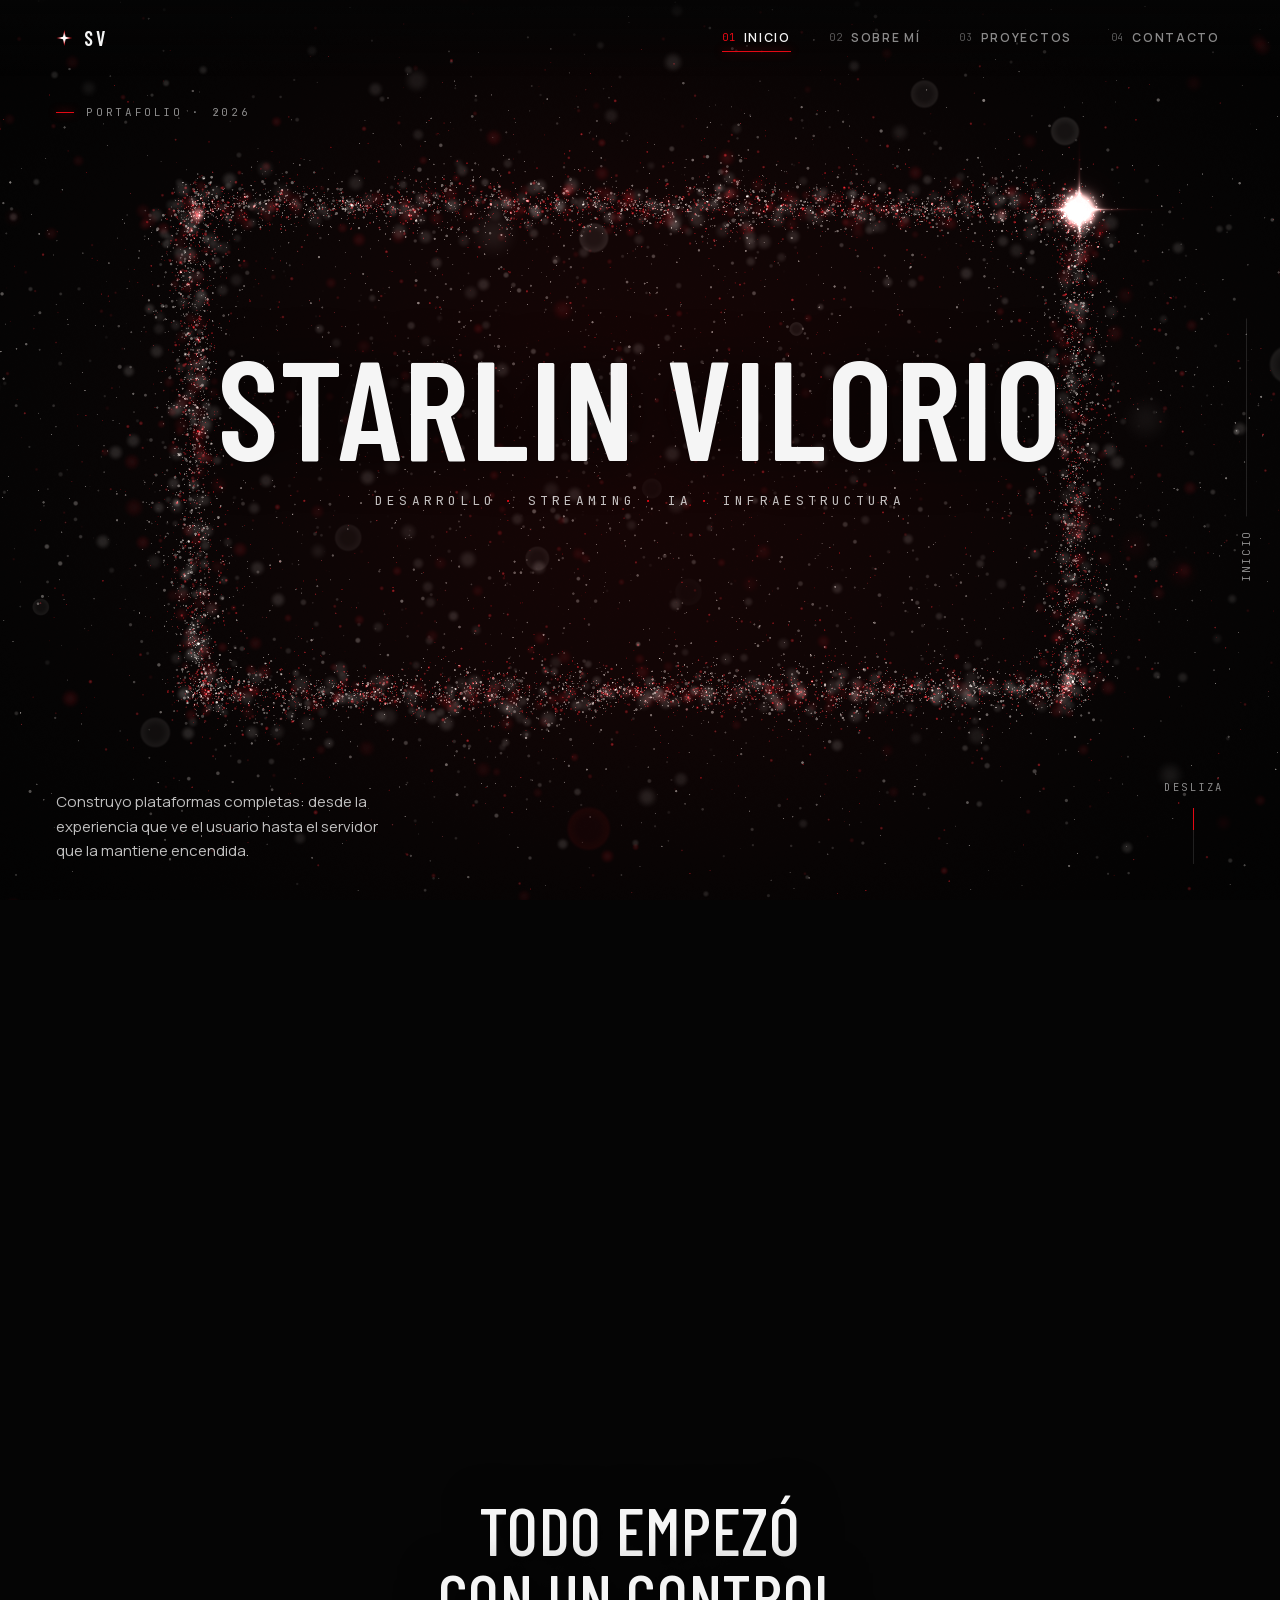
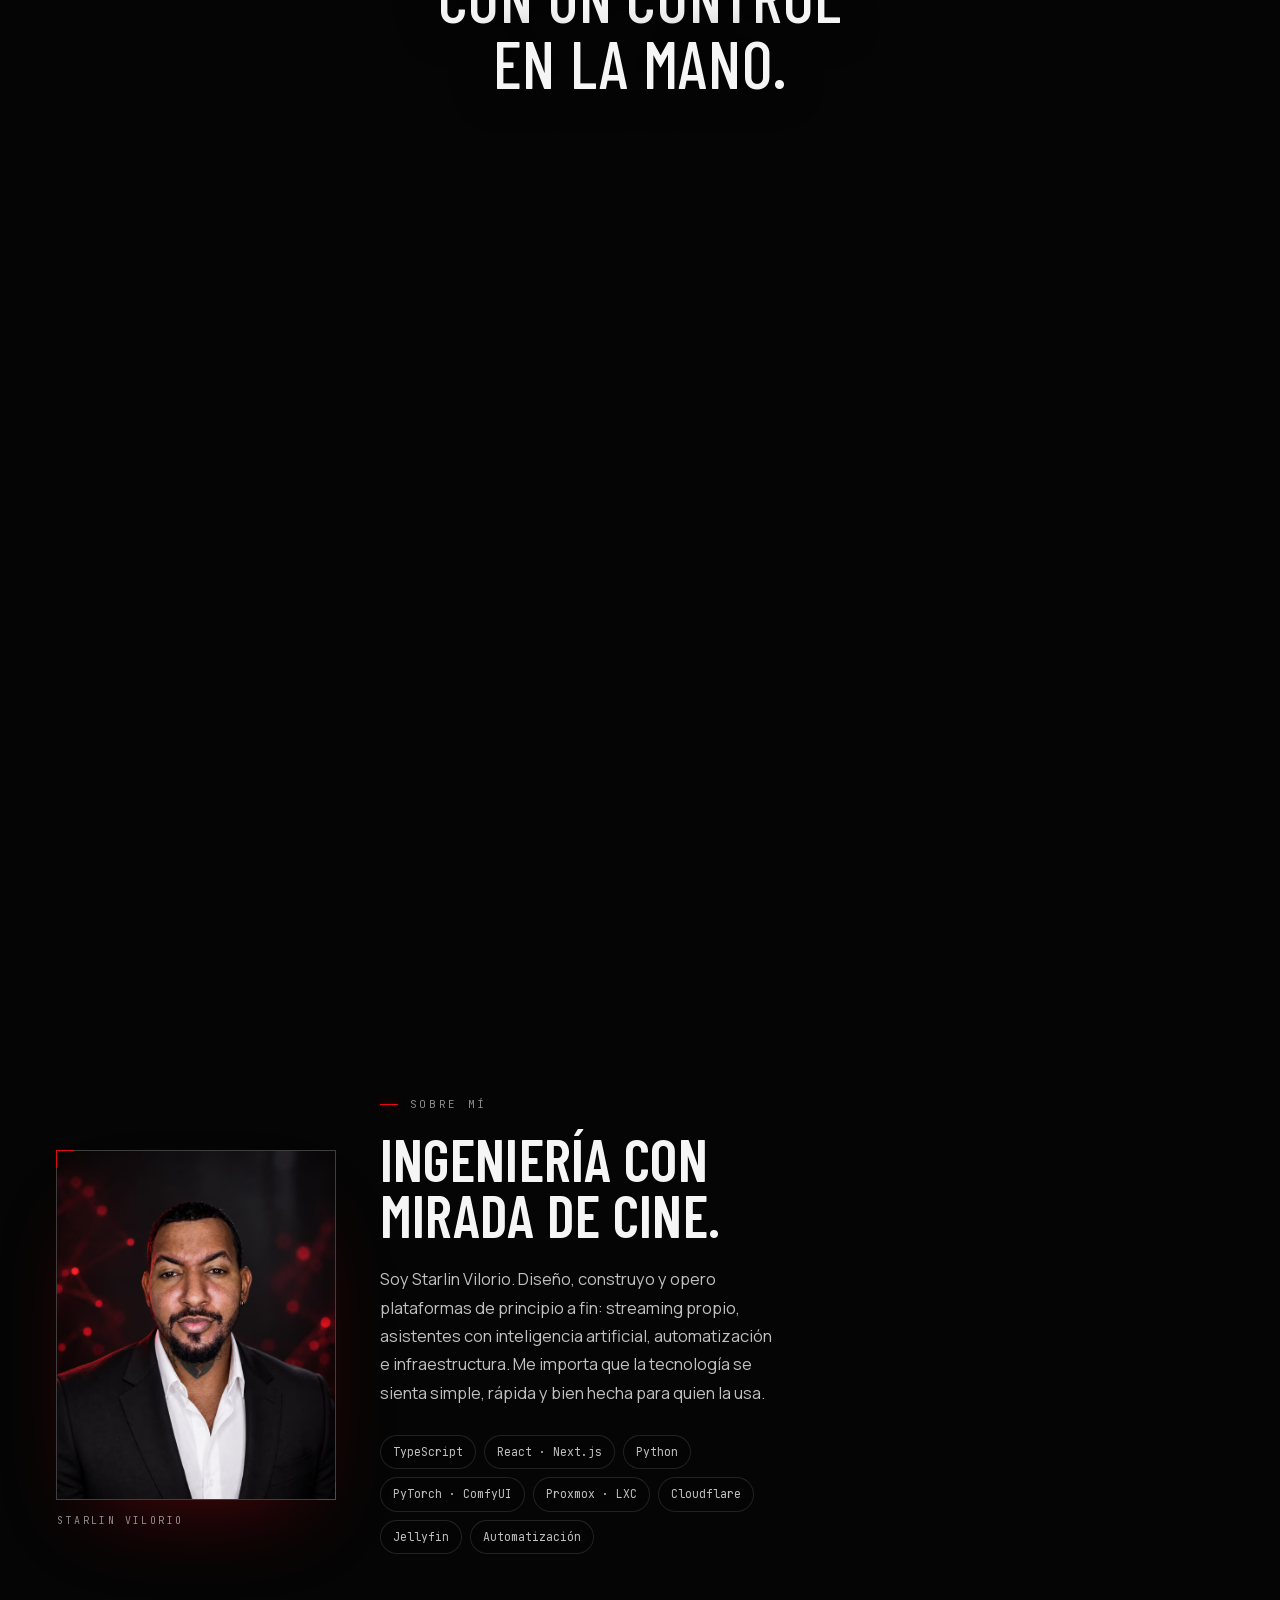
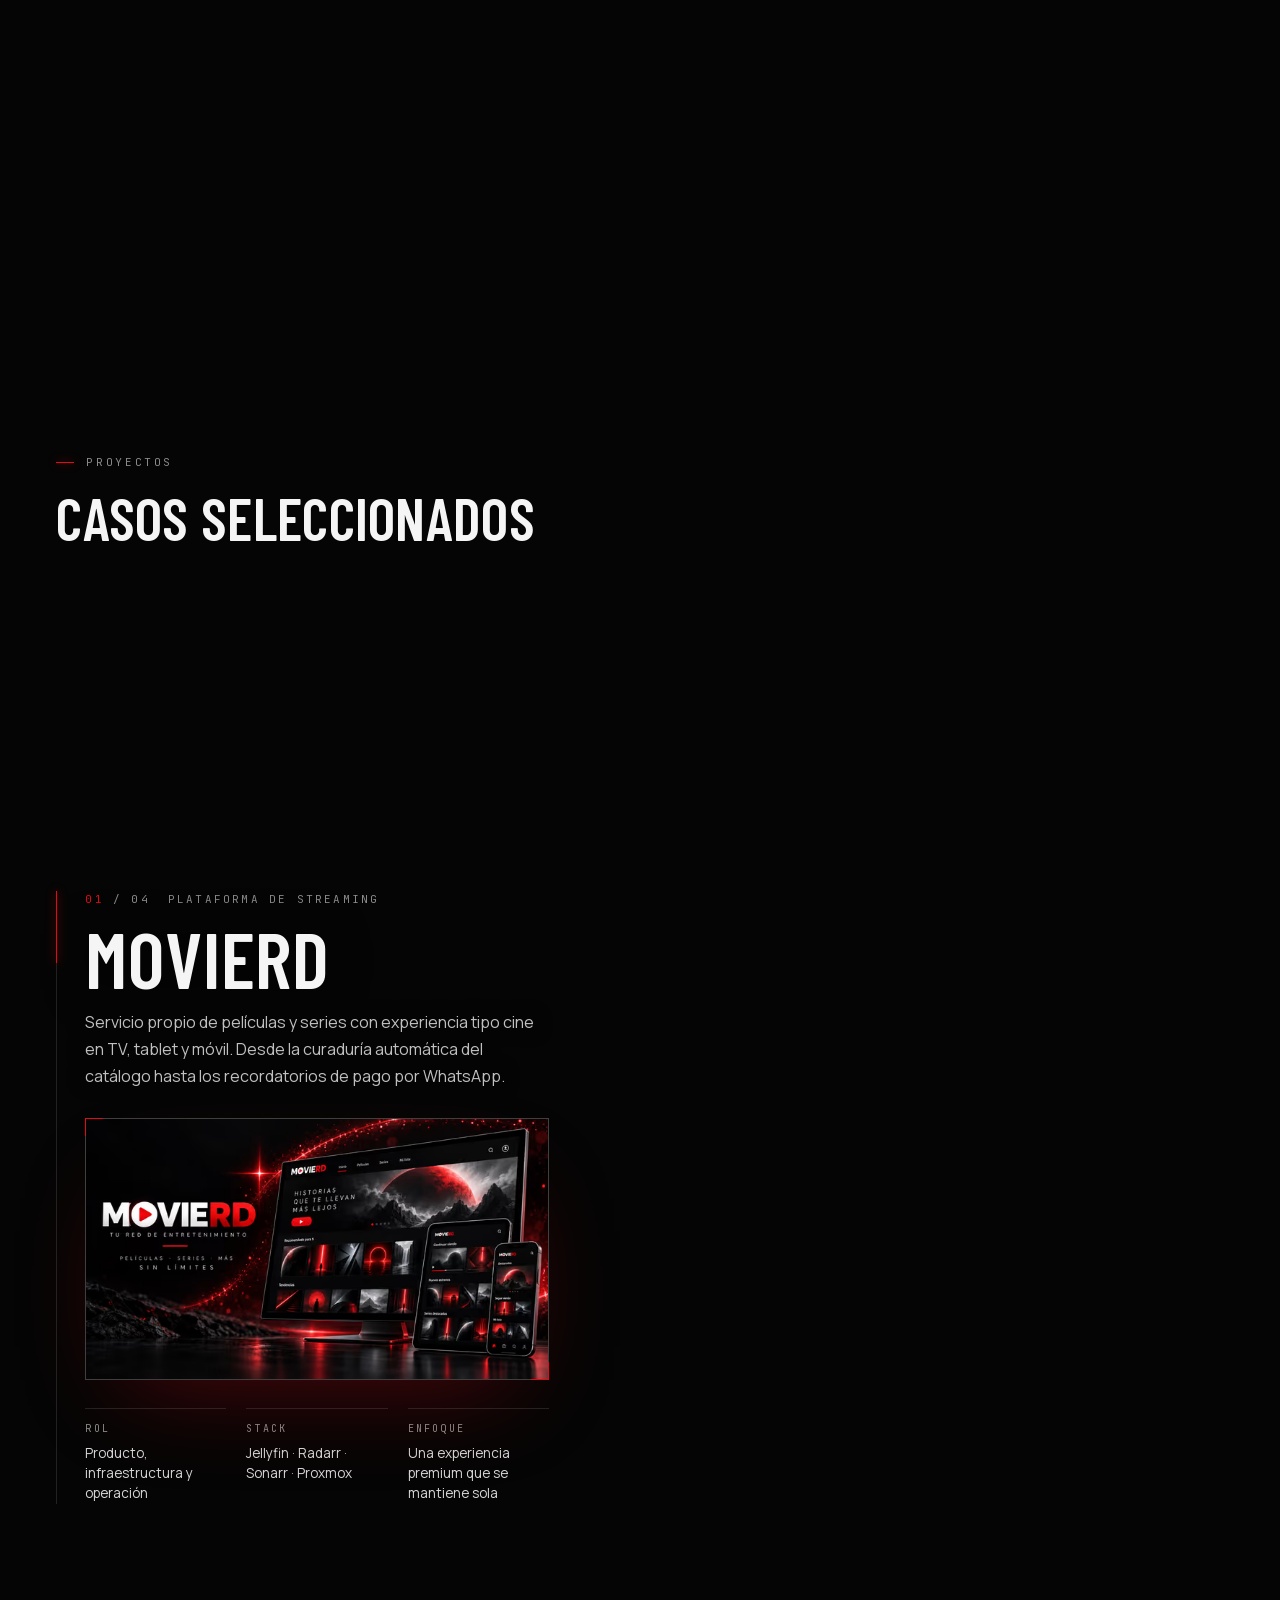
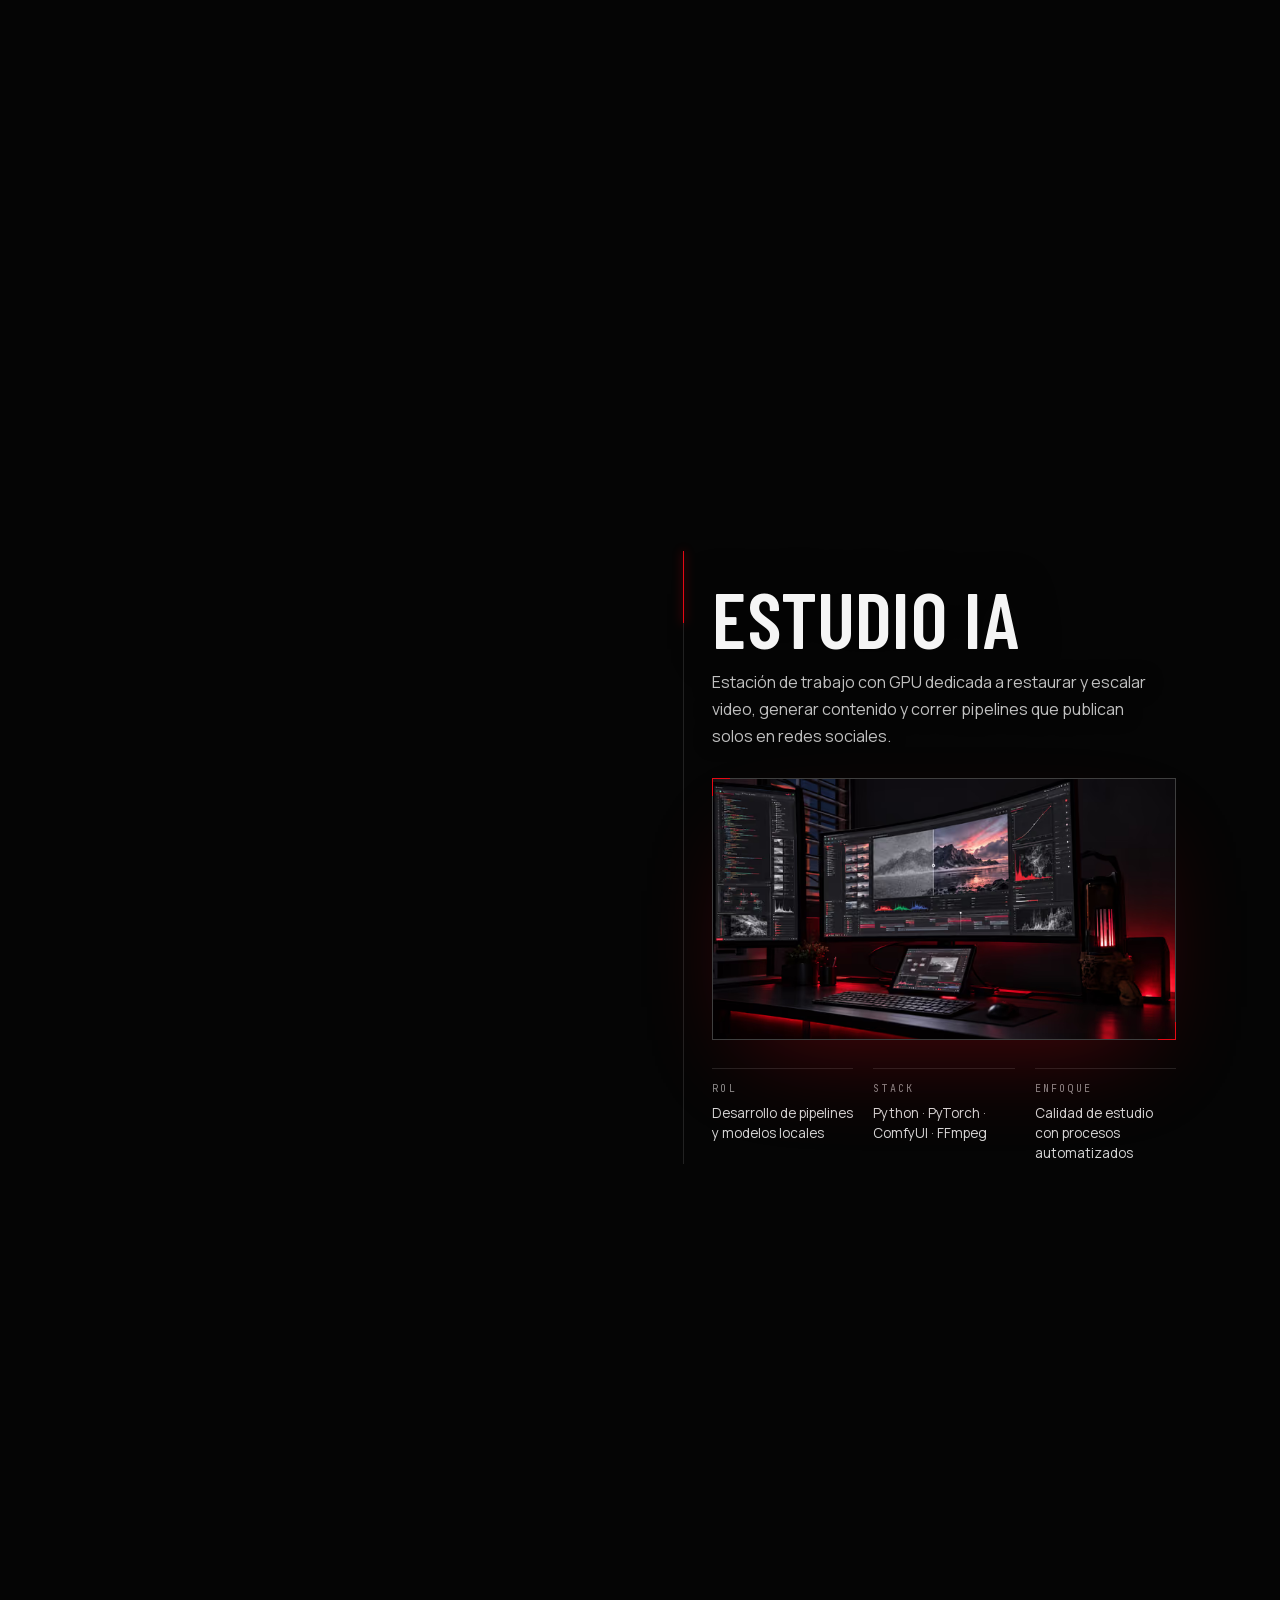
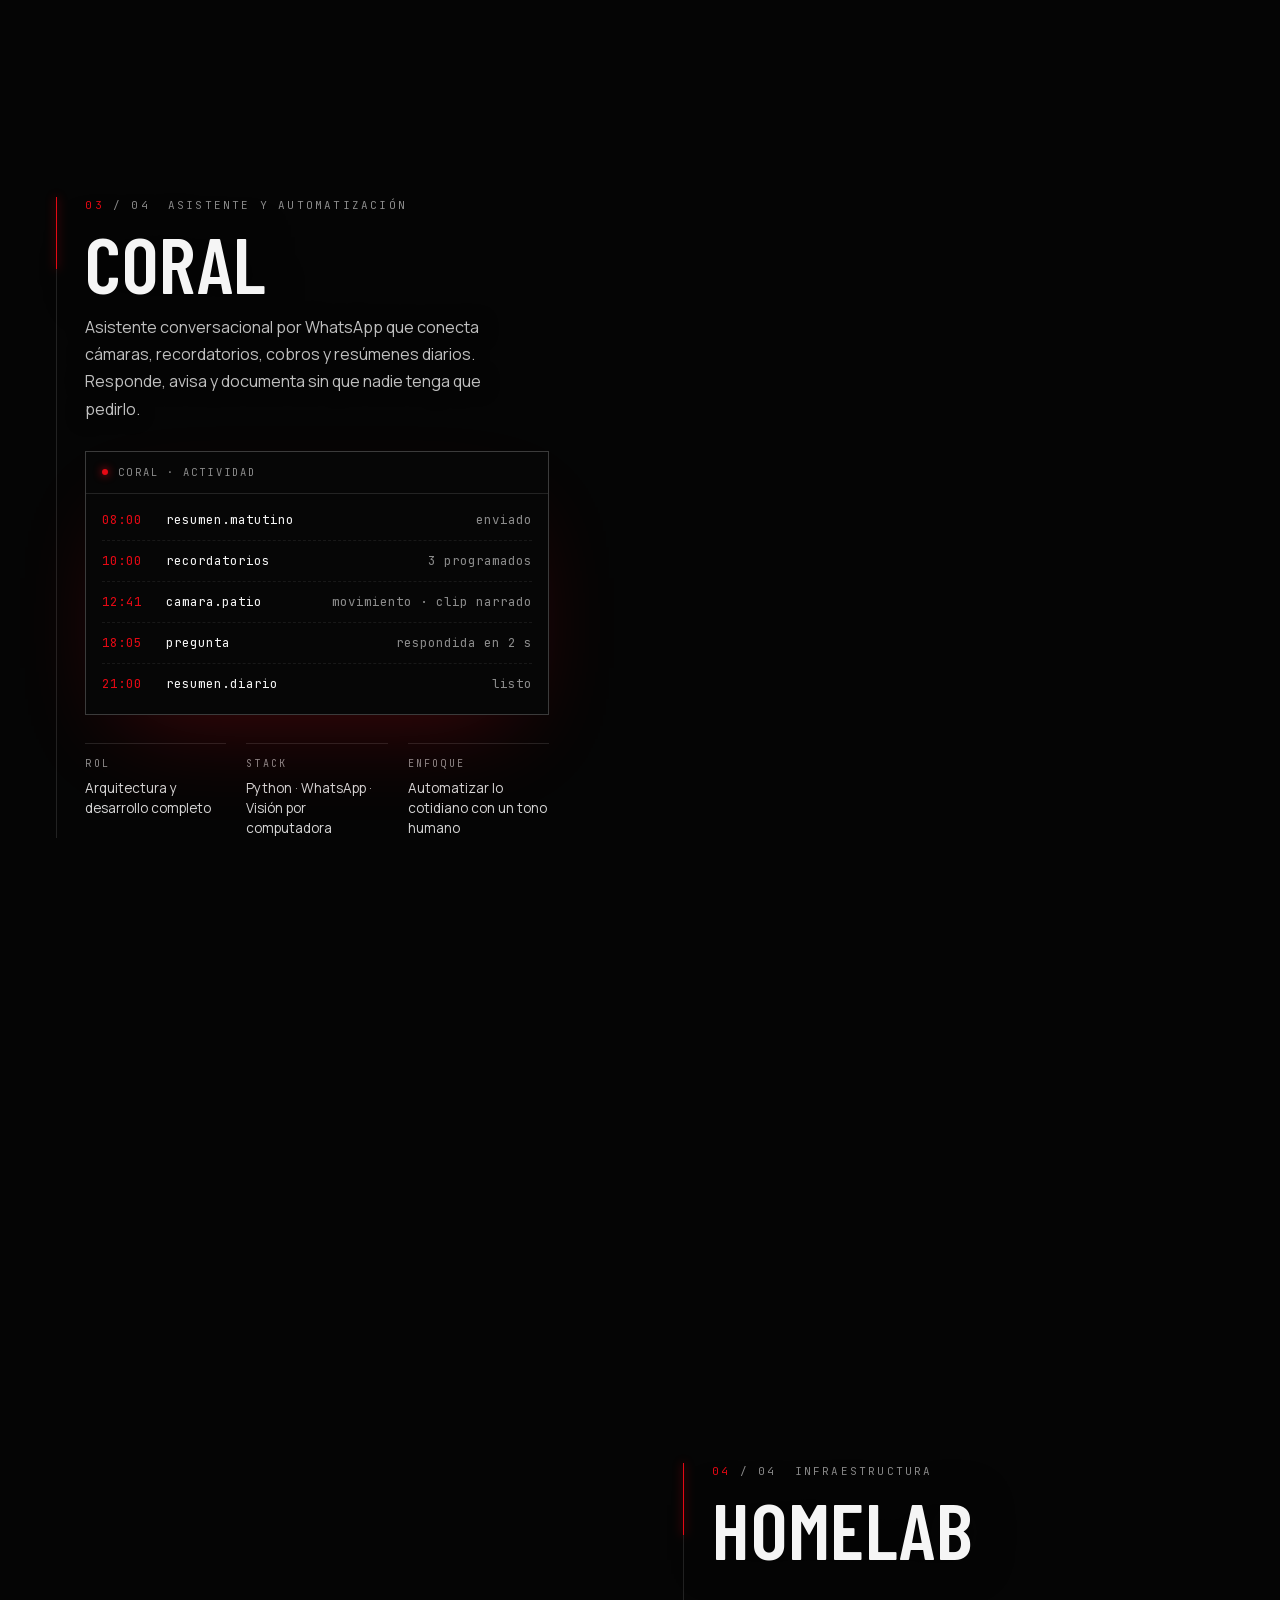
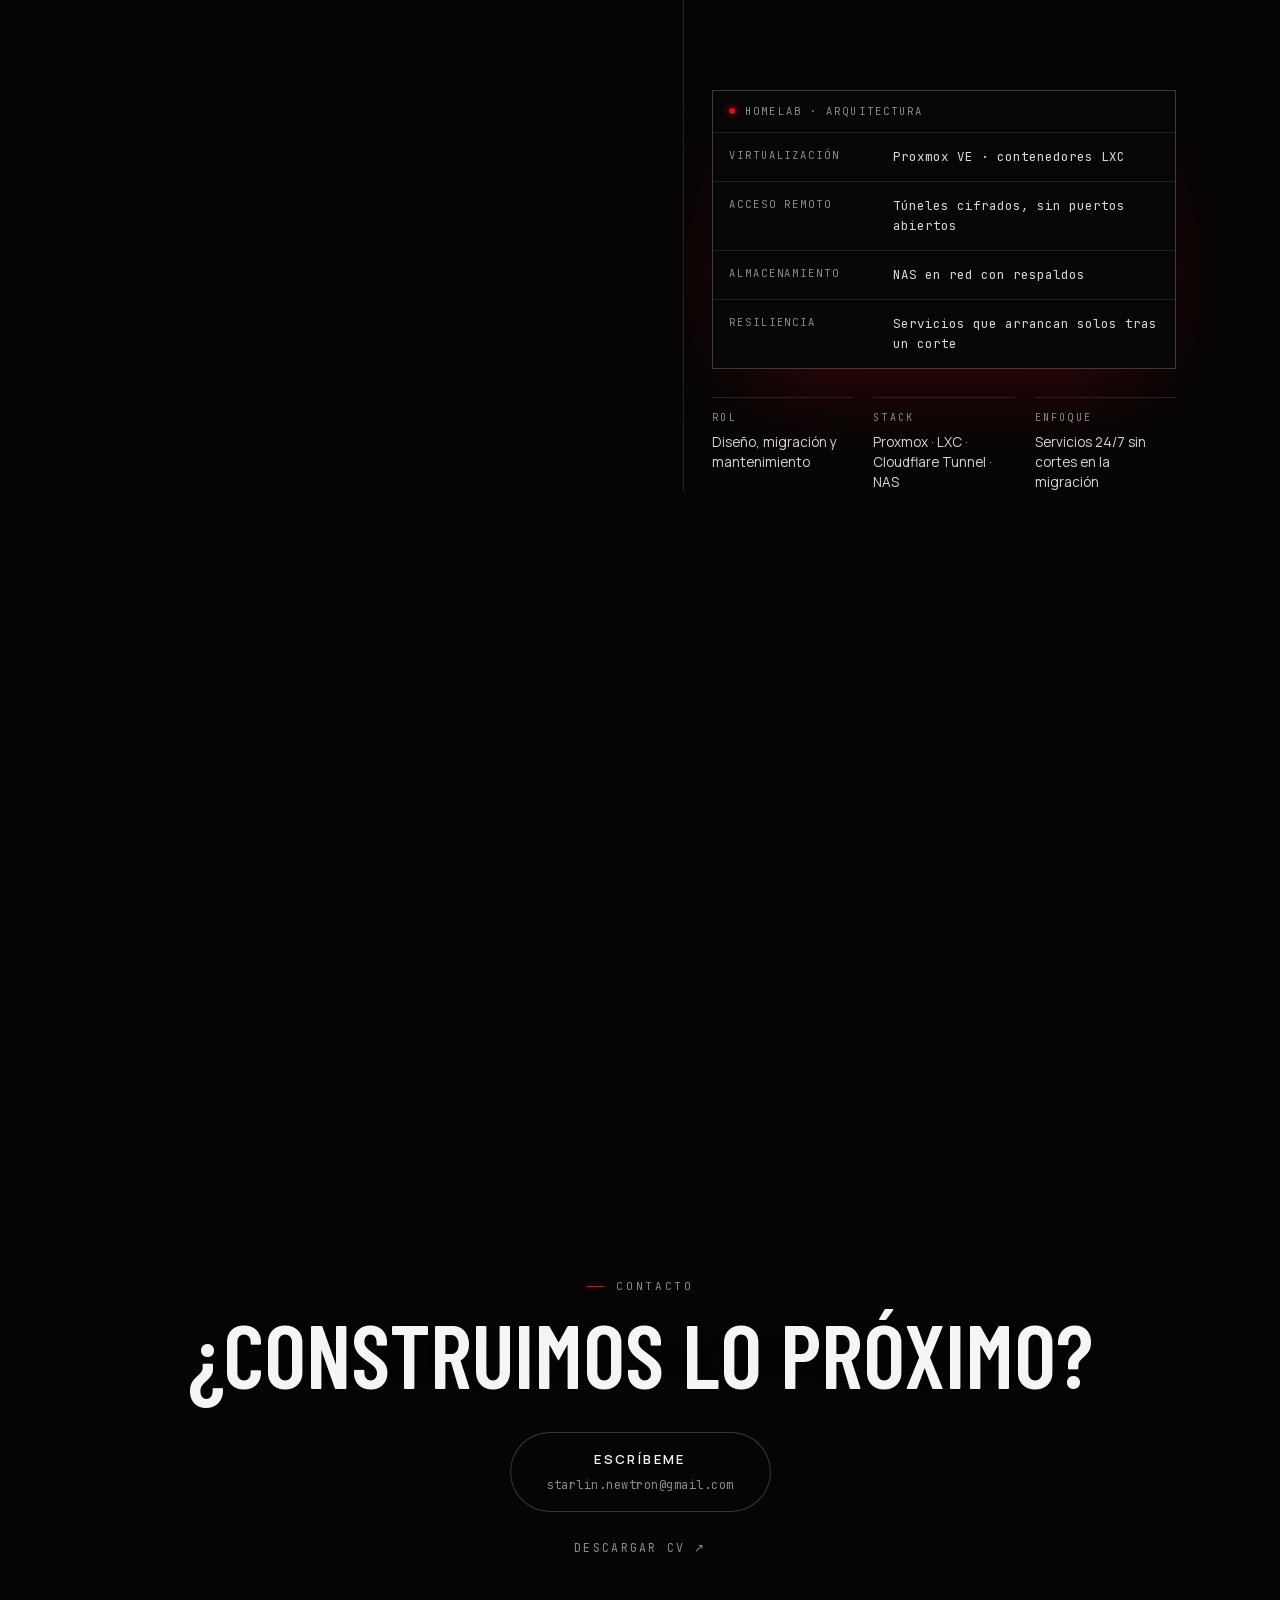
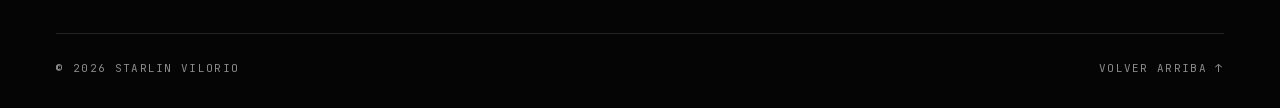
==== commit 58c6d252: "Publish WebGL particle journey portfolio (black/white/red) Portal of particles, camera travel, star-" ====
--- a/index.html
+++ b/index.html
@@ -1 +1 @@
-<!DOCTYPE html><html lang="es" class="poppins_27c1d5ca-module__9rNIbG__variable"><head><meta charSet="utf-8"/><meta name="viewport" content="width=device-width, initial-scale=1"/><link rel="preload" href="/_next/static/media/47fe1b7cd6e6ed85-s.p.0~mcdl10zdfb3.woff2" as="font" crossorigin="" type="font/woff2"/><link rel="preload" href="/_next/static/media/8e6fa89aa22d24ec-s.p.0uvzar8hswo3p.woff2" as="font" crossorigin="" type="font/woff2"/><link rel="preload" href="/_next/static/media/a218039a3287bcfd-s.p.17-1enzs_j91b.woff2" as="font" crossorigin="" type="font/woff2"/><link rel="preload" href="/_next/static/media/e2334d715941921e-s.p.12skym0rqknxy.woff2" as="font" crossorigin="" type="font/woff2"/><link rel="preload" as="image" href="/assets/portfolio/portal-poster.svg" fetchPriority="high"/><link rel="stylesheet" href="/_next/static/chunks/02frrkb_kenqq.css" data-precedence="next"/><link rel="stylesheet" href="/_next/static/chunks/0u_~ybbxfbsa9.css" data-precedence="next"/><link rel="preload" as="script" fetchPriority="low" href="/_next/static/chunks/009c-ivlrr82v.js"/><script src="/_next/static/chunks/0jo7~m_73tmpa.js" async=""></script><script src="/_next/static/chunks/17j075_hrliq2.js" async=""></script><script src="/_next/static/chunks/10u3y4bw1ayzs.js" async=""></script><script src="/_next/static/chunks/turbopack-0xnb6bg491j...js" async=""></script><script src="/_next/static/chunks/0ya5kixflpvgt.js" async=""></script><script src="/_next/static/chunks/0d3tkj33oycf2.js" async=""></script><script src="/_next/static/chunks/0-k7efr86kw68.js" async=""></script><script src="/_next/static/chunks/13.h4tg_1w_j_.js" async=""></script><meta name="next-size-adjust" content=""/><title>Starlin Vilorio | Infraestructura, desarrollo e inteligencia artificial</title><meta name="description" content="Portafolio de Starlin Vilorio: más de 13 años en tecnología, aplicaciones propias, IA local y creación audiovisual. Desde República Dominicana para proyectos remotos."/><meta name="author" content="Starlin Vilorio"/><meta name="keywords" content="Starlin Vilorio,StarlinIT,soporte técnico,administración de sistemas,desarrollo web,inteligencia artificial,Coral Better Graphic,República Dominicana"/><link rel="canonical" href="https://starlinit.com/"/><meta property="og:title" content="Starlin Vilorio | Infraestructura, desarrollo e inteligencia artificial"/><meta property="og:description" content="Portafolio de Starlin Vilorio: más de 13 años en tecnología, aplicaciones propias, IA local y creación audiovisual. Desde República Dominicana para proyectos remotos."/><meta property="og:url" content="https://starlinit.com/"/><meta property="og:locale" content="es_DO"/><meta property="og:type" content="website"/><meta name="twitter:card" content="summary_large_image"/><meta name="twitter:title" content="Starlin Vilorio | Infraestructura, desarrollo e inteligencia artificial"/><meta name="twitter:description" content="Portafolio de Starlin Vilorio: más de 13 años en tecnología, aplicaciones propias, IA local y creación audiovisual. Desde República Dominicana para proyectos remotos."/><link rel="icon" href="/icon.svg"/><script src="/_next/static/chunks/03~yq9q893hmn.js" noModule=""></script></head><body><div hidden=""><!--$--><!--/$--></div><div class="reading-progress" aria-hidden="true"><div></div></div><button type="button" class="motion-control" disabled="" aria-pressed="false" aria-label="Movimiento reducido según tu sistema"><svg xmlns="http://www.w3.org/2000/svg" width="14" height="14" viewBox="0 0 24 24" fill="none" stroke="currentColor" stroke-width="2" stroke-linecap="round" stroke-linejoin="round" class="lucide lucide-play" aria-hidden="true"><path d="M5 5a2 2 0 0 1 3.008-1.728l11.997 6.998a2 2 0 0 1 .003 3.458l-12 7A2 2 0 0 1 5 19z"></path></svg><span>Movimiento reducido</span></button><a href="#content" class="skip">Saltar al contenido</a><header class="nav"><div class="shell nav-inner"><a href="#home" class="brand" aria-label="StarlinIT, inicio">Starlin<span>IT.</span></a><nav class="nav-links" aria-label="Navegación principal"><a href="#portfolio">Proyectos</a><a href="#services">Servicios</a><a href="#about">Sobre mí</a><a href="#contact">Contacto</a></nav><div class="nav-controls"><a href="#contact" class="nav-contact">Hablemos <svg xmlns="http://www.w3.org/2000/svg" width="17" height="17" viewBox="0 0 24 24" fill="none" stroke="currentColor" stroke-width="2" stroke-linecap="round" stroke-linejoin="round" class="lucide lucide-arrow-up-right" aria-hidden="true"><path d="M7 7h10v10"></path><path d="M7 17 17 7"></path></svg></a><button id="menu-toggle" class="menu-toggle" aria-label="Abrir menú" aria-expanded="false" aria-controls="mobile-nav"><svg xmlns="http://www.w3.org/2000/svg" width="24" height="24" viewBox="0 0 24 24" fill="none" stroke="currentColor" stroke-width="2" stroke-linecap="round" stroke-linejoin="round" class="lucide lucide-menu" aria-hidden="true"><path d="M4 5h16"></path><path d="M4 12h16"></path><path d="M4 19h16"></path></svg></button><div class="language-switch" role="group" aria-label="Language / Idioma"><button type="button" lang="en" aria-pressed="false">English</button><span aria-hidden="true">/</span><button type="button" lang="es" aria-pressed="true">Español</button></div></div></div></header><main id="content"><div class="scroll-journey" id="journey"><div class="journey-stage" aria-hidden="true"><img class="journey-canvas scene-poster" src="/assets/portfolio/portal-poster.svg" alt="" fetchPriority="high"/><div class="journey-vignette"></div><div class="journey-coordinate">STARLIN / <!-- -->IDEAS EN MOVIMIENTO</div><div class="journey-progress"><span></span></div></div><div class="journey-chapters"><section class="journey-chapter chapter-intro" id="home" data-chapter="0"><div class="chapter-inner"><p class="journey-overline">TECNOLOGÍA · INTELIGENCIA · CREACIÓN</p><h1 class="journey-name"><span>STARLIN</span><span>VILORIO<span class="name-dot">.</span></span></h1><p class="journey-tagline">Una idea. Una chispa. Algo real.</p><a class="journey-scroll" href="#discover-me"><span>DESLIZA PARA DESCUBRIR</span><svg xmlns="http://www.w3.org/2000/svg" width="18" height="18" viewBox="0 0 24 24" fill="none" stroke="currentColor" stroke-width="2" stroke-linecap="round" stroke-linejoin="round" class="lucide lucide-arrow-down" aria-hidden="true"><path d="M12 5v14"></path><path d="m19 12-7 7-7-7"></path></svg></a></div></section><section class="journey-chapter chapter-left" id="discover-me" data-chapter="1"><div class="chapter-inner shell"><div class="chapter-copy"><p class="journey-overline">01 / <!-- -->LA PERSONA DETRÁS DEL TRABAJO</p><h2>Curiosidad.<br/><em>En todo lo que hago.</em></h2><p>Soy Starlin, profesional de tecnología y creador digital desde República Dominicana. Llevo más de 13 años convirtiendo desafíos técnicos en soluciones prácticas.</p><div class="journey-role"><span>ACTUALMENTE</span><strong>Hardware Support</strong><span>Red Sail Technologies</span></div><a href="/Starlin-Vilorio-CV.pdf" download="" class="journey-link">Descargar mi CV<svg xmlns="http://www.w3.org/2000/svg" width="16" height="16" viewBox="0 0 24 24" fill="none" stroke="currentColor" stroke-width="2" stroke-linecap="round" stroke-linejoin="round" class="lucide lucide-download" aria-hidden="true"><path d="M12 15V3"></path><path d="M21 15v4a2 2 0 0 1-2 2H5a2 2 0 0 1-2-2v-4"></path><path d="m7 10 5 5 5-5"></path></svg></a></div><figure class="journey-portrait"><img alt="Starlin Vilorio" loading="lazy" decoding="async" data-nimg="fill" style="position:absolute;height:100%;width:100%;left:0;top:0;right:0;bottom:0;color:transparent" src="/assets/portfolio/starlin-professional-portrait-v1.webp"/><figcaption>Desde República Dominicana. Conectado con el mundo.</figcaption></figure></div></section><section class="journey-chapter chapter-right" id="discover-ai" data-chapter="2"><div class="chapter-inner shell"><div class="chapter-copy"><p class="journey-overline">02 / <!-- -->INTELIGENCIA EN ACCIÓN</p><h2>Creo herramientas<br/><em>que hacen el trabajo.</em></h2><p>Mis proyectos conectan IA local, software e infraestructura. Desde restaurar video hasta traducir voz, cada uno empieza con algo que quiero hacer posible.</p><a href="#coral-graphic" class="journey-project"><span class="journey-overline">PROYECTO DESTACADO</span><strong>Coral Better<br/>Graphic 2</strong><span>Restauración de video con IA · Procesamiento GPU</span><svg xmlns="http://www.w3.org/2000/svg" width="26" height="26" viewBox="0 0 24 24" fill="none" stroke="currentColor" stroke-width="2" stroke-linecap="round" stroke-linejoin="round" class="lucide lucide-arrow-up-right" aria-hidden="true"><path d="M7 7h10v10"></path><path d="M7 17 17 7"></path></svg></a><div class="journey-mini"><span>Coral Ultra IA</span><span>Interpreter App</span><span>MovieRD</span></div></div></div></section><section class="journey-chapter chapter-left" id="discover-creative" data-chapter="3"><div class="chapter-inner shell"><div class="chapter-copy"><p class="journey-overline">03 / <!-- -->OTRA PARTE DE MÍ</p><h2>La tecnología también<br/><em>cuenta historias.</em></h2><p>Exploro dirección artística, producción audiovisual con IA y narrativa digital. Personajes, escenarios e ideas encuentran su propio lenguaje visual.</p><a href="#despertar" class="journey-link">Descubrir Despertar<svg xmlns="http://www.w3.org/2000/svg" width="18" height="18" viewBox="0 0 24 24" fill="none" stroke="currentColor" stroke-width="2" stroke-linecap="round" stroke-linejoin="round" class="lucide lucide-arrow-up-right" aria-hidden="true"><path d="M7 7h10v10"></path><path d="M7 17 17 7"></path></svg></a></div><a class="journey-art" href="#despertar" aria-label="Descubrir el proyecto Despertar"><img alt="Bosque fantástico creado para Despertar" loading="lazy" decoding="async" data-nimg="fill" style="position:absolute;height:100%;width:100%;left:0;top:0;right:0;bottom:0;color:transparent" src="/projects/despertar.webp"/><div><span>UN UNIVERSO VISUAL EN DESARROLLO</span><strong>DESPERTAR</strong></div><svg xmlns="http://www.w3.org/2000/svg" width="24" height="24" viewBox="0 0 24 24" fill="none" stroke="currentColor" stroke-width="2" stroke-linecap="round" stroke-linejoin="round" class="lucide lucide-arrow-up-right" aria-hidden="true"><path d="M7 7h10v10"></path><path d="M7 17 17 7"></path></svg></a></div></section><section class="journey-chapter chapter-right chapter-finale" id="discover-consulting" data-chapter="4"><div class="chapter-inner shell"><div class="chapter-copy"><p class="journey-overline">04 / <!-- -->TU PRÓXIMO CAPÍTULO</p><h2>Tu idea.<br/><em>Vamos a darle vida.</em></h2><p>Estoy completando mi formación en Community Management, conectando tecnología y creación audiovisual para ayudar a las marcas con su presencia digital.</p><a class="journey-consult" href="#community-management"><span>Community Management<br/><small>Asesoría</small></span><strong>US$75</strong><svg xmlns="http://www.w3.org/2000/svg" width="24" height="24" viewBox="0 0 24 24" fill="none" stroke="currentColor" stroke-width="2" stroke-linecap="round" stroke-linejoin="round" class="lucide lucide-arrow-up-right" aria-hidden="true"><path d="M7 7h10v10"></path><path d="M7 17 17 7"></path></svg></a><div class="journey-final-links"><a href="#portfolio" class="journey-link">Explorar los 19 proyectos y experiencias<svg xmlns="http://www.w3.org/2000/svg" width="18" height="18" viewBox="0 0 24 24" fill="none" stroke="currentColor" stroke-width="2" stroke-linecap="round" stroke-linejoin="round" class="lucide lucide-arrow-down" aria-hidden="true"><path d="M12 5v14"></path><path d="m19 12-7 7-7-7"></path></svg></a><a href="#contact" class="journey-link">Hablemos<svg xmlns="http://www.w3.org/2000/svg" width="18" height="18" viewBox="0 0 24 24" fill="none" stroke="currentColor" stroke-width="2" stroke-linecap="round" stroke-linejoin="round" class="lucide lucide-arrow-up-right" aria-hidden="true"><path d="M7 7h10v10"></path><path d="M7 17 17 7"></path></svg></a></div></div></div></section><section id="portfolio" class="section shell"><div class="section-head"><div><p class="eyebrow">01 / Trabajo seleccionado</p><h2>Construir. Experimentar.<br/>Hacerlo realidad.</h2></div><p>Desde sistemas que trabajan detrás de escena hasta imágenes que cuentan una historia. Este es mi trabajo en acción.</p></div><div class="filters" role="group" aria-label="Filtrar proyectos por área"><button type="button" aria-pressed="true">Todos</button><button type="button" aria-pressed="false">IA y automatización</button><button type="button" aria-pressed="false">Creación audiovisual</button><button type="button" aria-pressed="false">Infraestructura</button><button type="button" aria-pressed="false">Aplicaciones</button></div><div class="work-grid"><article id="coral-graphic" class="project featured"><div class="project-visual art has-image"><img alt="Estación de trabajo para IA, restauración de video y desarrollo" loading="lazy" decoding="async" data-nimg="fill" style="position:absolute;height:100%;width:100%;left:0;top:0;right:0;bottom:0;color:transparent" src="/assets/portfolio/starlin-ai-workstation-v1.webp"/><div class="visual-top"><span>IA y automatización</span><span>01</span></div></div><div class="project-body"><span class="status">Aplicación de escritorio</span><div class="project-heading"><h3>Coral Better Graphic 2</h3></div><p>Restauración y escalado de video con IA. Integra análisis del material, procesamiento en GPU, una cola que se puede pausar y reanudar, y comparación sincronizada del original con el resultado.</p><div class="tags"><span>Python</span><span>PyTorch</span><span>CUDA</span><span>Qt</span></div></div></article><article id="despertar" class="project "><div class="project-visual art has-image"><img alt="Escenario de un bosque fantástico creado para el proyecto Despertar" loading="lazy" decoding="async" data-nimg="fill" style="position:absolute;height:100%;width:100%;left:0;top:0;right:0;bottom:0;color:transparent" src="/projects/despertar.webp"/><div class="visual-top"><span>Creación audiovisual</span><span>02</span></div></div><div class="project-body"><span class="status">Universo visual en desarrollo</span><div class="project-heading"><h3>Despertar</h3></div><p>Un proyecto narrativo de anime construido desde su identidad visual: personajes, escenarios y fotogramas clave. Una exploración de dirección artística y producción con IA.</p><div class="tags"><span>Dirección artística</span><span>Arte con IA</span><span>Narrativa</span></div></div></article><article id="coral-ultra" class="project "><div class="project-visual green "><div class="visual-top"><span>IA y automatización</span><span>03</span></div><div class="visual-symbol">Coral Ultra</div></div><div class="project-body"><span class="status">Ecosistema local</span><div class="project-heading"><h3>Coral Ultra IA</h3></div><p>Un entorno propio que reúne modelos de IA, edición de imágenes, trabajos por lotes, monitoreo de hardware y herramientas de gestión en un panel central.</p><div class="tags"><span>Python</span><span>JavaScript</span><span>Ollama</span><span>ComfyUI</span></div></div></article><article id="interpreter" class="project "><div class="project-visual blue "><div class="visual-top"><span>IA y automatización</span><span>04</span></div><div class="visual-symbol">ES ↔ EN</div></div><div class="project-body"><span class="status">Código abierto</span><div class="project-heading"><h3>Interpreter App</h3></div><p>Interpretación de voz español ↔ inglés en el equipo local, con subtítulos bilingües, captura de audio del navegador y aceleración por GPU. Distribuido como instalador para Windows.</p><div class="tags"><span>Whisper</span><span>MarianMT</span><span>CUDA</span><span>Vulkan</span></div><a class="project-link" href="https://github.com/StarlinVilorio/interpreter-app" target="_blank" rel="noopener noreferrer" aria-label="Explorar código: Interpreter App">Explorar código<svg xmlns="http://www.w3.org/2000/svg" width="18" height="18" viewBox="0 0 24 24" fill="none" stroke="currentColor" stroke-width="2" stroke-linecap="round" stroke-linejoin="round" class="lucide lucide-arrow-up-right" aria-hidden="true"><path d="M7 7h10v10"></path><path d="M7 17 17 7"></path></svg></a></div></article><article id="movierd" class="project "><div class="project-visual art has-image"><img alt="MovieRD en escritorio, tablet y móvil" loading="lazy" decoding="async" data-nimg="fill" style="position:absolute;height:100%;width:100%;left:0;top:0;right:0;bottom:0;color:transparent" src="/assets/portfolio/movierd-project-showcase-v1.webp"/><div class="visual-top"><span>Infraestructura</span><span>05</span></div></div><div class="project-body"><span class="status">Plataforma web</span><div class="project-heading"><h3>MovieRD</h3></div><p>Desarrollo de una experiencia multimedia sobre infraestructura propia: interfaz web, integración con Jellyfin, acceso remoto y experiencia para Android TV.</p><div class="tags"><span>Next.js</span><span>Jellyfin</span><span>Cloudflare</span><span>Android TV</span></div><a class="project-link" href="https://movierd.com" target="_blank" rel="noopener noreferrer" aria-label="Visitar proyecto: MovieRD">Visitar proyecto<svg xmlns="http://www.w3.org/2000/svg" width="18" height="18" viewBox="0 0 24 24" fill="none" stroke="currentColor" stroke-width="2" stroke-linecap="round" stroke-linejoin="round" class="lucide lucide-arrow-up-right" aria-hidden="true"><path d="M7 7h10v10"></path><path d="M7 17 17 7"></path></svg></a></div></article><article id="sabiasque" class="project "><div class="project-visual amber "><div class="visual-top"><span>Creación audiovisual</span><span>06</span></div><div class="visual-symbol">¿Sabías que?</div></div><div class="project-body"><span class="status">Producción y automatización</span><div class="project-heading"><h3>Sabías Que · Publicador</h3></div><p>Un flujo de trabajo para convertir guiones en piezas audiovisuales y organizar su publicación. Combina generación de video, montaje y programación de contenido para redes.</p><div class="tags"><span>Python</span><span>Video con IA</span><span>FFmpeg</span><span>Publicación</span></div><a class="project-link" href="https://starlinvilorio.github.io/sabiasque-publicador/" target="_blank" rel="noopener noreferrer" aria-label="Ver página del proyecto: Sabías Que · Publicador">Ver página del proyecto<svg xmlns="http://www.w3.org/2000/svg" width="18" height="18" viewBox="0 0 24 24" fill="none" stroke="currentColor" stroke-width="2" stroke-linecap="round" stroke-linejoin="round" class="lucide lucide-arrow-up-right" aria-hidden="true"><path d="M7 7h10v10"></path><path d="M7 17 17 7"></path></svg></a></div></article><article id="ingles" class="project "><div class="project-visual blue "><div class="visual-top"><span>Creación audiovisual</span><span>07</span></div><div class="visual-symbol">Hello, world.</div></div><div class="project-body"><span class="status">En preparación</span><div class="project-heading"><h3>Inglés Sin Rodeos</h3></div><p>Una serie de lecciones breves de inglés para redes sociales. El proyecto conecta guiones didácticos, una presentadora virtual y un formato audiovisual consistente.</p><div class="tags"><span>Contenido educativo</span><span>IA audiovisual</span><span>Edición</span></div></div></article><article id="downloader" class="project "><div class="project-visual green "><div class="visual-top"><span>Aplicaciones</span><span>08</span></div><div class="visual-symbol">Coral ↓</div></div><div class="project-body"><span class="status">Aplicación de escritorio</span><div class="project-heading"><h3>Coral Downloader</h3></div><p>Un gestor que centraliza descargas desde distintas fuentes en una interfaz de escritorio, con organización de la cola y una versión portable para Windows.</p><div class="tags"><span>Python</span><span>Windows</span><span>PyInstaller</span></div></div></article><article id="factura" class="project "><div class="project-visual amber "><div class="visual-top"><span>Aplicaciones</span><span>09</span></div><div class="visual-symbol">e-CF / RD</div></div><div class="project-body"><span class="status">Prototipo en desarrollo</span><div class="project-heading"><h3>Factura Electrónica RD</h3></div><p>Base de un sistema de facturación para República Dominicana, con gestión de empresas, clientes y productos. Explora documentos XML/PDF y flujos de comprobantes electrónicos.</p><div class="tags"><span>Node.js</span><span>Express</span><span>Prisma</span><span>Docker</span></div></div></article><article id="cotizador" class="project "><div class="project-visual green "><div class="visual-top"><span>IA y automatización</span><span>10</span></div><div class="visual-symbol">Hola → cotización</div></div><div class="project-body"><span class="status">Prototipo local</span><div class="project-heading"><h3>Cotizador por WhatsApp</h3></div><p>Automatiza respuestas a consultas de hosting, dominios y certificados SSL mediante detección de palabras clave y un catálogo configurable de servicios.</p><div class="tags"><span>Python</span><span>WhatsApp Web</span><span>Automatización</span></div></div></article><article id="android" class="project "><div class="project-visual blue "><div class="visual-top"><span>Aplicaciones</span><span>11</span></div><div class="visual-symbol">StarlinIT / app</div></div><div class="project-body"><span class="status">Aplicación en desarrollo</span><div class="project-heading"><h3>StarlinIT · Android</h3></div><p>La experiencia del portafolio llevada a Android, con pantallas para presentación, proyectos, currículum y contacto, desarrolladas con Kotlin y Jetpack Compose.</p><div class="tags"><span>Kotlin</span><span>Jetpack Compose</span><span>Android</span></div></div></article><article id="reconstruccion" class="project "><div class="project-visual purple "><div class="visual-top"><span>Creación audiovisual</span><span>12</span></div><div class="visual-symbol">Frame → escena</div></div><div class="project-body"><span class="status">Investigación y desarrollo</span><div class="project-heading"><h3>Reconstrucción cinematográfica</h3></div><p>Exploración de una cadena de trabajo para transformar escenas de animación en una estética cinematográfica, manteniendo composición, cámara y continuidad temporal.</p><div class="tags"><span>Visión artificial</span><span>Video con IA</span><span>Composición</span></div></div></article><article id="copiador" class="project "><div class="project-visual blue "><div class="visual-top"><span>IA y automatización</span><span>13</span></div><div class="visual-symbol">Media / Ops</div></div><div class="project-body"><span class="status">Herramienta interna</span><div class="project-heading"><h3>Panel de procesamiento multimedia</h3></div><p>Herramientas locales para organizar el procesamiento y la copia de archivos multimedia, con un panel web y scripts que coordinan las tareas.</p><div class="tags"><span>Python</span><span>HTML</span><span>Automatización</span></div></div></article><article id="dns" class="project "><div class="project-visual amber "><div class="visual-top"><span>Infraestructura</span><span>14</span></div><div class="visual-symbol">DNS / IT</div></div><div class="project-body"><span class="status">Experiencia profesional</span><div class="project-heading"><h3>Administración DNS</h3></div><p>Configuración y diagnóstico de DNS, resolución de incidencias y soporte a entornos empresariales. Una base técnica para mantener servicios web y correo accesibles.</p><div class="tags"><span>DNS</span><span>Redes</span><span>Soporte técnico</span></div></div></article><article id="homelab" class="project "><div class="project-visual green "><div class="visual-top"><span>Infraestructura</span><span>15</span></div><div class="visual-symbol">Self-hosted.</div></div><div class="project-body"><span class="status">Infraestructura propia</span><div class="project-heading"><h3>Home Lab Stack</h3></div><p>Un laboratorio de servicios alojados en equipos propios, con contenedores y administración centralizada para experimentar, integrar y mantener aplicaciones.</p><div class="tags"><span>Docker</span><span>Portainer</span><span>Windows</span><span>Linux</span></div></div></article><article id="zerotrust" class="project "><div class="project-visual blue "><div class="visual-top"><span>Infraestructura</span><span>16</span></div><div class="visual-symbol">Local ↔ Cloud</div></div><div class="project-body"><span class="status">Infraestructura propia</span><div class="project-heading"><h3>Acceso remoto con Cloudflare</h3></div><p>Configuración de túneles y políticas de acceso para conectar servicios internos con dominios públicos, junto con administración de DNS y protección del acceso remoto.</p><div class="tags"><span>Cloudflare Tunnel</span><span>Zero Trust</span><span>DNS</span></div></div></article><article id="media" class="project "><div class="project-visual purple "><div class="visual-top"><span>Infraestructura</span><span>17</span></div><div class="visual-symbol">Media / Flow</div></div><div class="project-body"><span class="status">Flujo de trabajo local</span><div class="project-heading"><h3>Automatización multimedia</h3></div><p>Integración de servicios para organizar bibliotecas multimedia, metadatos y subtítulos, reduciendo tareas repetitivas en la administración del servidor.</p><div class="tags"><span>Radarr</span><span>Sonarr</span><span>Bazarr</span><span>Prowlarr</span></div></div></article><article id="starlinit" class="project "><div class="project-visual coral "><div class="visual-top"><span>Aplicaciones</span><span>18</span></div><div class="visual-symbol">StarlinIT.</div></div><div class="project-body"><span class="status">Sitio publicado</span><div class="project-heading"><h3>StarlinIT.com</h3></div><p>Mi portafolio profesional: una experiencia responsive que reúne infraestructura, software y creación audiovisual, con exportación estática y dominio propio.</p><div class="tags"><span>Next.js</span><span>React</span><span>TypeScript</span><span>GitHub Pages</span></div><a class="project-link" href="https://github.com/StarlinVilorio/portafolio-source" target="_blank" rel="noopener noreferrer" aria-label="Explorar código: StarlinIT.com">Explorar código<svg xmlns="http://www.w3.org/2000/svg" width="18" height="18" viewBox="0 0 24 24" fill="none" stroke="currentColor" stroke-width="2" stroke-linecap="round" stroke-linejoin="round" class="lucide lucide-arrow-up-right" aria-hidden="true"><path d="M7 7h10v10"></path><path d="M7 17 17 7"></path></svg></a></div></article><article id="calculadora" class="project "><div class="project-visual amber "><div class="visual-top"><span>Aplicaciones</span><span>19</span></div><div class="visual-symbol">12 + 8 = 20</div></div><div class="project-body"><span class="status">Proyecto de práctica</span><div class="project-heading"><h3>Calculadora web</h3></div><p>Una calculadora de operaciones básicas y decimales con controles de teclado. Un ejercicio de interfaz responsive y lógica en JavaScript sin frameworks.</p><div class="tags"><span>HTML</span><span>CSS</span><span>JavaScript</span></div></div></article></div><p class="work-count" role="status" aria-live="polite">19<!-- --> de <!-- -->19<!-- --> proyectos y experiencias · <!-- -->Todos</p></section></div></div><section id="services" class="section services"><div class="shell"><div class="section-head"><div><p class="eyebrow">02 / Cómo puedo ayudarte</p><h2>La idea es tuya.<br/>La construimos juntos.</h2></div><p>Experiencia técnica y criterio creativo para acompañar tu proyecto desde el primer problema hasta la solución.</p></div><article id="community-management" class="community-offer" aria-labelledby="community-title"><div><p class="offer-label">Asesoría para tu presencia digital</p><h3 id="community-title">Community Management</h3><p>Orientación para marcas y emprendimientos que quieren dar el siguiente paso en redes sociales. Conversemos sobre tu presencia digital, tus contenidos y la relación con tu comunidad.</p><p class="offer-training">En la etapa final de mi formación en Community Management.</p></div><div class="offer-action"><p class="offer-price">US$75</p><p class="offer-unit">Asesoría</p><a class="button" href="https://wa.me/18097916765?text=Hola%20Starlin%2C%20me%20interesa%20tu%20asesor%C3%ADa%20en%20Community%20Management%20de%20US%2475.%20Me%20gustar%C3%ADa%20conocer%20el%20alcance%20y%20la%20disponibilidad." target="_blank" rel="noopener noreferrer">Solicitar asesoría <svg xmlns="http://www.w3.org/2000/svg" width="18" height="18" viewBox="0 0 24 24" fill="none" stroke="currentColor" stroke-width="2" stroke-linecap="round" stroke-linejoin="round" class="lucide lucide-arrow-up-right" aria-hidden="true"><path d="M7 7h10v10"></path><path d="M7 17 17 7"></path></svg></a><p class="offer-note">Coordinamos el alcance y la disponibilidad por WhatsApp.</p></div></article><div class="service-grid"><article class="service"><div class="service-number"><span>0<!-- -->1</span><svg xmlns="http://www.w3.org/2000/svg" width="25" height="25" viewBox="0 0 24 24" fill="none" stroke="currentColor" stroke-width="2" stroke-linecap="round" stroke-linejoin="round" class="lucide lucide-server" aria-hidden="true"><rect width="20" height="8" x="2" y="2" rx="2" ry="2"></rect><rect width="20" height="8" x="2" y="14" rx="2" ry="2"></rect><line x1="6" x2="6.01" y1="6" y2="6"></line><line x1="6" x2="6.01" y1="18" y2="18"></line></svg></div><h3>Infraestructura y soporte</h3><p>Administración de Windows y Linux, diagnóstico de incidencias y soporte técnico para que el trabajo siga avanzando.</p></article><article class="service"><div class="service-number"><span>0<!-- -->2</span><svg xmlns="http://www.w3.org/2000/svg" width="25" height="25" viewBox="0 0 24 24" fill="none" stroke="currentColor" stroke-width="2" stroke-linecap="round" stroke-linejoin="round" class="lucide lucide-cpu" aria-hidden="true"><path d="M12 20v2"></path><path d="M12 2v2"></path><path d="M17 20v2"></path><path d="M17 2v2"></path><path d="M2 12h2"></path><path d="M2 17h2"></path><path d="M2 7h2"></path><path d="M20 12h2"></path><path d="M20 17h2"></path><path d="M20 7h2"></path><path d="M7 20v2"></path><path d="M7 2v2"></path><rect x="4" y="4" width="16" height="16" rx="2"></rect><rect x="8" y="8" width="8" height="8" rx="1"></rect></svg></div><h3>IA aplicada y automatización</h3><p>Integración de modelos locales y flujos de trabajo para reducir tareas repetitivas y conectar herramientas.</p></article><article class="service"><div class="service-number"><span>0<!-- -->3</span><svg xmlns="http://www.w3.org/2000/svg" width="25" height="25" viewBox="0 0 24 24" fill="none" stroke="currentColor" stroke-width="2" stroke-linecap="round" stroke-linejoin="round" class="lucide lucide-code-xml" aria-hidden="true"><path d="m18 16 4-4-4-4"></path><path d="m6 8-4 4 4 4"></path><path d="m14.5 4-5 16"></path></svg></div><h3>Desarrollo de aplicaciones</h3><p>Interfaces web y herramientas de escritorio que convierten una necesidad concreta en una experiencia sencilla.</p></article><article class="service"><div class="service-number"><span>0<!-- -->4</span><svg xmlns="http://www.w3.org/2000/svg" width="25" height="25" viewBox="0 0 24 24" fill="none" stroke="currentColor" stroke-width="2" stroke-linecap="round" stroke-linejoin="round" class="lucide lucide-video" aria-hidden="true"><path d="m16 13 5.223 3.482a.5.5 0 0 0 .777-.416V7.87a.5.5 0 0 0-.752-.432L16 10.5"></path><rect x="2" y="6" width="14" height="12" rx="2"></rect></svg></div><h3>Creación audiovisual</h3><p>Dirección visual, edición de video y exploración de IA para construir contenido con una identidad consistente.</p></article><article class="service"><div class="service-number"><span>0<!-- -->5</span><svg xmlns="http://www.w3.org/2000/svg" width="25" height="25" viewBox="0 0 24 24" fill="none" stroke="currentColor" stroke-width="2" stroke-linecap="round" stroke-linejoin="round" class="lucide lucide-network" aria-hidden="true"><rect x="16" y="16" width="6" height="6" rx="1"></rect><rect x="2" y="16" width="6" height="6" rx="1"></rect><rect x="9" y="2" width="6" height="6" rx="1"></rect><path d="M5 16v-3a1 1 0 0 1 1-1h12a1 1 0 0 1 1 1v3"></path><path d="M12 12V8"></path></svg></div><h3>Redes y servicios cloud</h3><p>Configuración DNS, conectividad, contenedores y publicación de servicios con acceso remoto.</p></article><article class="service"><div class="service-number"><span>0<!-- -->6</span><svg xmlns="http://www.w3.org/2000/svg" width="25" height="25" viewBox="0 0 24 24" fill="none" stroke="currentColor" stroke-width="2" stroke-linecap="round" stroke-linejoin="round" class="lucide lucide-shield" aria-hidden="true"><path d="M20 13c0 5-3.5 7.5-7.66 8.95a1 1 0 0 1-.67-.01C7.5 20.5 4 18 4 13V6a1 1 0 0 1 1-1c2 0 4.5-1.2 6.24-2.72a1.17 1.17 0 0 1 1.52 0C14.51 3.81 17 5 19 5a1 1 0 0 1 1 1z"></path></svg></div><h3>Seguridad y acceso</h3><p>Configuración de túneles, políticas de acceso y administración de servicios con atención a la seguridad.</p></article></div></div></section><section id="about" class="section shell"><div class="about-grid"><div><p class="eyebrow">03 / Sobre mí</p><h2>La curiosidad<br/>es parte de<br/>mi trabajo.</h2><figure class="about-portrait"><img alt="Retrato profesional de Starlin Vilorio" loading="lazy" width="1000" height="1250" decoding="async" data-nimg="1" style="color:transparent" src="/assets/portfolio/starlin-professional-portrait-v1.webp"/></figure><div class="expertise"><span>Hardware Support</span><span>Windows / Linux</span><span>Docker</span><span>Cloudflare</span><span>Python</span><span>React / Next.js</span><span>IA local</span><span>Community Management</span></div></div><div class="about-copy"><p>Actualmente trabajo como <strong>Hardware Support en Red Sail Technologies</strong>, brindando soporte de hardware.</p><p>Mi trayectoria empezó resolviendo problemas de tecnología. Con más de 13 años de experiencia en soporte y administración de sistemas, aprendí a entender lo que las personas necesitan y a convertirlo en soluciones que puedan usar.</p><p>Hoy llevo esa misma forma de trabajar a mis propios proyectos: plataformas multimedia, aplicaciones, automatización y creación audiovisual con inteligencia artificial.</p><p>Estoy en la etapa final de mi formación en Community Management. Combino esta preparación con mi experiencia en tecnología y creación audiovisual para asesorar a marcas y emprendimientos sobre su presencia en redes sociales.</p><p>Trabajo desde República Dominicana, con experiencia bilingüe en español e inglés y apertura a proyectos y oportunidades remotas.</p><a href="https://linkedin.com/in/starlin-vilorio-988016281" class="button secondary" target="_blank" rel="noopener noreferrer">Conoce mi trayectoria <svg xmlns="http://www.w3.org/2000/svg" width="18" height="18" viewBox="0 0 24 24" fill="none" stroke="currentColor" stroke-width="2" stroke-linecap="round" stroke-linejoin="round" class="lucide lucide-arrow-up-right" aria-hidden="true"><path d="M7 7h10v10"></path><path d="M7 17 17 7"></path></svg></a></div></div></section><section id="contact" class="contact shell"><div class="contact-grid"><div><p class="eyebrow">04 / Próximo proyecto</p><h2>¿Qué te gustaría<br/><em>hacer posible?</em></h2><p>Cuéntame tu idea, el problema que quieres resolver o la oportunidad que tienes en mente.</p><div class="direct-contact"><a href="mailto:starlin.newtron@gmail.com"><svg xmlns="http://www.w3.org/2000/svg" width="19" height="19" viewBox="0 0 24 24" fill="none" stroke="currentColor" stroke-width="2" stroke-linecap="round" stroke-linejoin="round" class="lucide lucide-mail" aria-hidden="true"><path d="m22 7-8.991 5.727a2 2 0 0 1-2.009 0L2 7"></path><rect x="2" y="4" width="20" height="16" rx="2"></rect></svg>starlin.newtron@gmail.com</a><a href="https://wa.me/18097916765" target="_blank" rel="noopener noreferrer"><svg xmlns="http://www.w3.org/2000/svg" width="19" height="19" viewBox="0 0 24 24" fill="none" stroke="currentColor" stroke-width="2" stroke-linecap="round" stroke-linejoin="round" class="lucide lucide-message-circle" aria-hidden="true"><path d="M2.992 16.342a2 2 0 0 1 .094 1.167l-1.065 3.29a1 1 0 0 0 1.236 1.168l3.413-.998a2 2 0 0 1 1.099.092 10 10 0 1 0-4.777-4.719"></path></svg>+1 (809) 791-6765</a><span class="muted"><svg xmlns="http://www.w3.org/2000/svg" width="17" height="17" viewBox="0 0 24 24" fill="none" stroke="currentColor" stroke-width="2" stroke-linecap="round" stroke-linejoin="round" class="lucide lucide-map-pin" aria-hidden="true" style="display:inline;margin-right:8px"><path d="M20 10c0 4.993-5.539 10.193-7.399 11.799a1 1 0 0 1-1.202 0C9.539 20.193 4 14.993 4 10a8 8 0 0 1 16 0"></path><circle cx="12" cy="10" r="3"></circle></svg>República Dominicana · Remoto</span></div></div><form class="form"><div class="form-grid"><label>Nombre<input autoComplete="name" required="" maxLength="100" placeholder="Tu nombre" name="name"/></label><label>Correo electrónico<input type="email" autoComplete="email" required="" maxLength="200" placeholder="tu@correo.com" name="email"/></label><label>Teléfono (opcional)<input type="tel" autoComplete="tel" maxLength="40" placeholder="Tu número de contacto" name="phone"/></label><label>¿En qué puedo ayudarte?<select name="service" required=""><option value="" disabled="" selected="">Selecciona un tema</option><option value="Soporte técnico">Soporte técnico</option><option value="Infraestructura y cloud">Infraestructura y cloud</option><option value="Desarrollo de aplicaciones">Desarrollo de aplicaciones</option><option value="IA y automatización">IA y automatización</option><option value="Creación audiovisual">Creación audiovisual</option><option value="Asesoría en Community Management — US$75">Asesoría en Community Management — US$75</option><option value="Oportunidad laboral">Oportunidad laboral</option><option value="Consulta general">Consulta general</option></select></label></div><label class="field">Tu mensaje<textarea name="message" required="" maxLength="3000" rows="5" placeholder="Tengo una idea para…"></textarea></label><p class="helper">Este formulario prepara un borrador en tu aplicación de correo.</p><button type="submit" class="button">Preparar correo <svg xmlns="http://www.w3.org/2000/svg" width="18" height="18" viewBox="0 0 24 24" fill="none" stroke="currentColor" stroke-width="2" stroke-linecap="round" stroke-linejoin="round" class="lucide lucide-arrow-up-right" aria-hidden="true"><path d="M7 7h10v10"></path><path d="M7 17 17 7"></path></svg></button><p role="status" class="helper"></p></form></div></section></main><footer class="footer"><div class="shell footer-inner"><a href="#home" class="brand">Starlin<span>IT.</span></a><p>© 2026 Starlin Vilorio · Tecnología con propósito.</p><nav aria-label="Enlaces del pie"><a href="#portfolio">Proyectos</a><a href="https://github.com/StarlinVilorio" target="_blank" rel="noopener noreferrer">GitHub ↗</a><a href="#home">Volver arriba ↑</a></nav></div></footer><!--$--><!--/$--><script src="/_next/static/chunks/009c-ivlrr82v.js" id="_R_" async=""></script><script>(self.__next_f=self.__next_f||[]).push([0])</script><script>self.__next_f.push([1,"1:\"$Sreact.fragment\"\n2:I[39756,[\"/_next/static/chunks/0ya5kixflpvgt.js\",\"/_next/static/chunks/0d3tkj33oycf2.js\"],\"default\"]\n3:I[37457,[\"/_next/static/chunks/0ya5kixflpvgt.js\",\"/_next/static/chunks/0d3tkj33oycf2.js\"],\"default\"]\n4:I[84617,[\"/_next/static/chunks/0ya5kixflpvgt.js\",\"/_next/static/chunks/0d3tkj33oycf2.js\",\"/_next/static/chunks/0-k7efr86kw68.js\",\"/_next/static/chunks/13.h4tg_1w_j_.js\"],\"LanguageProvider\"]\n5:I[35866,[\"/_next/static/chunks/0ya5kixflpvgt.js\",\"/_next/static/chunks/0d3tkj33oycf2.js\",\"/_next/static/chunks/0-k7efr86kw68.js\",\"/_next/static/chunks/13.h4tg_1w_j_.js\"],\"VisualEffects\"]\n6:I[89102,[\"/_next/static/chunks/0ya5kixflpvgt.js\",\"/_next/static/chunks/0d3tkj33oycf2.js\",\"/_next/static/chunks/0-k7efr86kw68.js\",\"/_next/static/chunks/13.h4tg_1w_j_.js\"],\"Navigation\"]\n7:I[60190,[\"/_next/static/chunks/0ya5kixflpvgt.js\",\"/_next/static/chunks/0d3tkj33oycf2.js\",\"/_next/static/chunks/0-k7efr86kw68.js\",\"/_next/static/chunks/13.h4tg_1w_j_.js\"],\"ScrollJourney\"]\n8:I[89102,[\"/_next/static/chunks/0ya5kixflpvgt.js\",\"/_next/static/chunks/0d3tkj33oycf2.js\",\"/_next/static/chunks/0-k7efr86kw68.js\",\"/_next/static/chunks/13.h4tg_1w_j_.js\"],\"Portfolio\"]\n9:I[89102,[\"/_next/static/chunks/0ya5kixflpvgt.js\",\"/_next/static/chunks/0d3tkj33oycf2.js\",\"/_next/static/chunks/0-k7efr86kw68.js\",\"/_next/static/chunks/13.h4tg_1w_j_.js\"],\"Services\"]\na:I[89102,[\"/_next/static/chunks/0ya5kixflpvgt.js\",\"/_next/static/chunks/0d3tkj33oycf2.js\",\"/_next/static/chunks/0-k7efr86kw68.js\",\"/_next/static/chunks/13.h4tg_1w_j_.js\"],\"About\"]\nb:I[89102,[\"/_next/static/chunks/0ya5kixflpvgt.js\",\"/_next/static/chunks/0d3tkj33oycf2.js\",\"/_next/static/chunks/0-k7efr86kw68.js\",\"/_next/static/chunks/13.h4tg_1w_j_.js\"],\"Contact\"]\nc:I[89102,[\"/_next/static/chunks/0ya5kixflpvgt.js\",\"/_next/static/chunks/0d3tkj33oycf2.js\",\"/_next/static/chunks/0-k7efr86kw68.js\",\"/_next/static/chunks/13.h4tg_1w_j_.js\"],\"Footer\"]\nd:I[97367,[\"/_next/static/chunks/0ya5kixflpvgt.js\",\"/_next/static/chunks/0d3tkj33oycf2.js\"],\"OutletBoundary\"]\ne:\"$Sreact.suspense\"\n10:I[97367,[\"/_next/static/chunks/0ya5kixflpvgt.js\",\"/_next/static/chunks/0d3tkj33oycf2.js\"],\"ViewportBoundary\"]\n12:I[97367,[\"/_next/static/chunks/0ya5kixflpvgt.js\",\"/_next/static/chunks/0d3tkj33oycf2.js\"],\"MetadataBoundary\"]\n14:I[68027,[\"/_next/static/chunks/0ya5kixflpvgt.js\",\"/_next/static/chunks/0d3tkj33oycf2.js\"],\"default\",1]\n:HL[\"/_next/static/chunks/02frrkb_kenqq.css\",\"style\"]\n:HL[\"/_next/static/chunks/0u_~ybbxfbsa9.css\",\"style\"]\n:HL[\"/_next/static/media/47fe1b7cd6e6ed85-s.p.0~mcdl10zdfb3.woff2\",\"font\",{\"crossOrigin\":\"\",\"type\":\"font/woff2\"}]\n:HL[\"/_next/static/media/8e6fa89aa22d24ec-s.p.0uvzar8hswo3p.woff2\",\"font\",{\"crossOrigin\":\"\",\"type\":\"font/woff2\"}]\n:HL[\"/_next/static/media/a218039a3287bcfd-s.p.17-1enzs_j91b.woff2\",\"font\",{\"crossOrigin\":\"\",\"type\":\"font/woff2\"}]\n:HL[\"/_next/static/media/e2334d715941921e-s.p.12skym0rqknxy.woff2\",\"font\",{\"crossOrigin\":\"\",\"type\":\"font/woff2\"}]\n"])</script><script>self.__next_f.push([1,"0:{\"P\":null,\"c\":[\"\",\"\"],\"q\":\"\",\"i\":false,\"f\":[[[\"\",{\"children\":[\"__PAGE__\",{}]},\"$undefined\",\"$undefined\",16],[[\"$\",\"$1\",\"c\",{\"children\":[[[\"$\",\"link\",\"0\",{\"rel\":\"stylesheet\",\"href\":\"/_next/static/chunks/02frrkb_kenqq.css\",\"precedence\":\"next\",\"crossOrigin\":\"$undefined\",\"nonce\":\"$undefined\"}],[\"$\",\"link\",\"1\",{\"rel\":\"stylesheet\",\"href\":\"/_next/static/chunks/0u_~ybbxfbsa9.css\",\"precedence\":\"next\",\"crossOrigin\":\"$undefined\",\"nonce\":\"$undefined\"}],[\"$\",\"script\",\"script-0\",{\"src\":\"/_next/static/chunks/0ya5kixflpvgt.js\",\"async\":true,\"nonce\":\"$undefined\"}],[\"$\",\"script\",\"script-1\",{\"src\":\"/_next/static/chunks/0d3tkj33oycf2.js\",\"async\":true,\"nonce\":\"$undefined\"}]],[\"$\",\"html\",null,{\"lang\":\"es\",\"className\":\"poppins_27c1d5ca-module__9rNIbG__variable\",\"children\":[\"$\",\"body\",null,{\"children\":[[\"$\",\"$L2\",null,{\"parallelRouterKey\":\"children\",\"error\":\"$undefined\",\"errorStyles\":\"$undefined\",\"errorScripts\":\"$undefined\",\"template\":[\"$\",\"$L3\",null,{}],\"templateStyles\":\"$undefined\",\"templateScripts\":\"$undefined\",\"notFound\":[[[\"$\",\"title\",null,{\"children\":\"404: This page could not be found.\"}],[\"$\",\"div\",null,{\"style\":{\"fontFamily\":\"system-ui,\\\"Segoe UI\\\",Roboto,Helvetica,Arial,sans-serif,\\\"Apple Color Emoji\\\",\\\"Segoe UI Emoji\\\"\",\"height\":\"100vh\",\"textAlign\":\"center\",\"display\":\"flex\",\"flexDirection\":\"column\",\"alignItems\":\"center\",\"justifyContent\":\"center\"},\"children\":[\"$\",\"div\",null,{\"children\":[[\"$\",\"style\",null,{\"dangerouslySetInnerHTML\":{\"__html\":\"body{color:#000;background:#fff;margin:0}.next-error-h1{border-right:1px solid rgba(0,0,0,.3)}@media (prefers-color-scheme:dark){body{color:#fff;background:#000}.next-error-h1{border-right:1px solid rgba(255,255,255,.3)}}\"}}],[\"$\",\"h1\",null,{\"className\":\"next-error-h1\",\"style\":{\"display\":\"inline-block\",\"margin\":\"0 20px 0 0\",\"padding\":\"0 23px 0 0\",\"fontSize\":24,\"fontWeight\":500,\"verticalAlign\":\"top\",\"lineHeight\":\"49px\"},\"children\":404}],[\"$\",\"div\",null,{\"style\":{\"display\":\"inline-block\"},\"children\":[\"$\",\"h2\",null,{\"style\":{\"fontSize\":14,\"fontWeight\":400,\"lineHeight\":\"49px\",\"margin\":0},\"children\":\"This page could not be found.\"}]}]]}]}]],[]],\"forbidden\":\"$undefined\",\"unauthorized\":\"$undefined\"}],false]}]}]]}],{\"children\":[[\"$\",\"$1\",\"c\",{\"children\":[[\"$\",\"$L4\",null,{\"children\":[[\"$\",\"$L5\",null,{}],[\"$\",\"$L6\",null,{}],[\"$\",\"main\",null,{\"id\":\"content\",\"children\":[[\"$\",\"$L7\",null,{\"children\":[\"$\",\"$L8\",null,{}]}],[\"$\",\"$L9\",null,{}],[\"$\",\"$La\",null,{}],[\"$\",\"$Lb\",null,{}]]}],[\"$\",\"$Lc\",null,{}]]}],[[\"$\",\"script\",\"script-0\",{\"src\":\"/_next/static/chunks/0-k7efr86kw68.js\",\"async\":true,\"nonce\":\"$undefined\"}],[\"$\",\"script\",\"script-1\",{\"src\":\"/_next/static/chunks/13.h4tg_1w_j_.js\",\"async\":true,\"nonce\":\"$undefined\"}]],[\"$\",\"$Ld\",null,{\"children\":[\"$\",\"$e\",null,{\"name\":\"Next.MetadataOutlet\",\"children\":\"$@f\"}]}]]}],{},null,false,null]},null,false,null],[\"$\",\"$1\",\"h\",{\"children\":[null,[\"$\",\"$L10\",null,{\"children\":\"$L11\"}],[\"$\",\"div\",null,{\"hidden\":true,\"children\":[\"$\",\"$L12\",null,{\"children\":[\"$\",\"$e\",null,{\"name\":\"Next.Metadata\",\"children\":\"$L13\"}]}]}],[\"$\",\"meta\",null,{\"name\":\"next-size-adjust\",\"content\":\"\"}]]}],false]],\"m\":\"$undefined\",\"G\":[\"$14\",[[\"$\",\"link\",\"0\",{\"rel\":\"stylesheet\",\"href\":\"/_next/static/chunks/02frrkb_kenqq.css\",\"precedence\":\"next\",\"crossOrigin\":\"$undefined\",\"nonce\":\"$undefined\"}],[\"$\",\"link\",\"1\",{\"rel\":\"stylesheet\",\"href\":\"/_next/static/chunks/0u_~ybbxfbsa9.css\",\"precedence\":\"next\",\"crossOrigin\":\"$undefined\",\"nonce\":\"$undefined\"}]]],\"S\":true,\"h\":null,\"s\":\"$undefined\",\"l\":\"$undefined\",\"p\":\"$undefined\",\"d\":\"$undefined\",\"b\":\"CgWuZUqAnO01r6Nv2cHPw\"}\n"])</script><script>self.__next_f.push([1,"11:[[\"$\",\"meta\",\"0\",{\"charSet\":\"utf-8\"}],[\"$\",\"meta\",\"1\",{\"name\":\"viewport\",\"content\":\"width=device-width, initial-scale=1\"}]]\n"])</script><script>self.__next_f.push([1,"15:I[27201,[\"/_next/static/chunks/0ya5kixflpvgt.js\",\"/_next/static/chunks/0d3tkj33oycf2.js\"],\"IconMark\"]\nf:null\n"])</script><script>self.__next_f.push([1,"13:[[\"$\",\"title\",\"0\",{\"children\":\"Starlin Vilorio | Infraestructura, desarrollo e inteligencia artificial\"}],[\"$\",\"meta\",\"1\",{\"name\":\"description\",\"content\":\"Portafolio de Starlin Vilorio: más de 13 años en tecnología, aplicaciones propias, IA local y creación audiovisual. Desde República Dominicana para proyectos remotos.\"}],[\"$\",\"meta\",\"2\",{\"name\":\"author\",\"content\":\"Starlin Vilorio\"}],[\"$\",\"meta\",\"3\",{\"name\":\"keywords\",\"content\":\"Starlin Vilorio,StarlinIT,soporte técnico,administración de sistemas,desarrollo web,inteligencia artificial,Coral Better Graphic,República Dominicana\"}],[\"$\",\"link\",\"4\",{\"rel\":\"canonical\",\"href\":\"https://starlinit.com/\"}],[\"$\",\"meta\",\"5\",{\"property\":\"og:title\",\"content\":\"Starlin Vilorio | Infraestructura, desarrollo e inteligencia artificial\"}],[\"$\",\"meta\",\"6\",{\"property\":\"og:description\",\"content\":\"Portafolio de Starlin Vilorio: más de 13 años en tecnología, aplicaciones propias, IA local y creación audiovisual. Desde República Dominicana para proyectos remotos.\"}],[\"$\",\"meta\",\"7\",{\"property\":\"og:url\",\"content\":\"https://starlinit.com/\"}],[\"$\",\"meta\",\"8\",{\"property\":\"og:locale\",\"content\":\"es_DO\"}],[\"$\",\"meta\",\"9\",{\"property\":\"og:type\",\"content\":\"website\"}],[\"$\",\"meta\",\"10\",{\"name\":\"twitter:card\",\"content\":\"summary_large_image\"}],[\"$\",\"meta\",\"11\",{\"name\":\"twitter:title\",\"content\":\"Starlin Vilorio | Infraestructura, desarrollo e inteligencia artificial\"}],[\"$\",\"meta\",\"12\",{\"name\":\"twitter:description\",\"content\":\"Portafolio de Starlin Vilorio: más de 13 años en tecnología, aplicaciones propias, IA local y creación audiovisual. Desde República Dominicana para proyectos remotos.\"}],[\"$\",\"link\",\"13\",{\"rel\":\"icon\",\"href\":\"/icon.svg\"}],[\"$\",\"$L15\",\"14\",{}]]\n"])</script></body></html>+<!DOCTYPE html><html lang="es" class="barlow_condensed_f461ccc6-module__D4ez5G__variable jetbrains_mono_6d308798-module__5i_iIa__variable body_8f19bcc0-module__Vr0m8q__variable antialiased"><head><meta charSet="utf-8"/><meta name="viewport" content="width=device-width, initial-scale=1"/><link rel="preload" href="/_next/static/media/051742360c26797e-s.p.1bkzbscqrt8rl.woff2" as="font" crossorigin="" type="font/woff2"/><link rel="preload" href="/_next/static/media/303804218d80822e-s.p.3lj349bs9hfu1.woff2" as="font" crossorigin="" type="font/woff2"/><link rel="preload" href="/_next/static/media/612838607db3d51d-s.p.2-6hkzwn24m5-.woff2" as="font" crossorigin="" type="font/woff2"/><link rel="preload" href="/_next/static/media/d9b5d46d9a89ffe6-s.p.0xxdg0o7uh536.woff2" as="font" crossorigin="" type="font/woff2"/><link rel="preload" href="/_next/static/media/manrope_latin-s.p.1sj6eobyi31rd.woff2" as="font" crossorigin="" type="font/woff2"/><link rel="stylesheet" href="/_next/static/chunks/1yun3-srcaenb.css" data-precedence="next"/><link rel="preload" as="script" fetchPriority="low" href="/_next/static/chunks/3l04zcqx63h3y.js"/><script src="/_next/static/chunks/2ok_fay6l9q1p.js" async=""></script><script src="/_next/static/chunks/08ttfj81-47mu.js" async=""></script><script src="/_next/static/chunks/turbopack-33vp347x__vaf.js" async=""></script><script src="/_next/static/chunks/3fntmmi971322.js" async="" crossorigin=""></script><script src="/_next/static/chunks/2wydmklot31pg.js" async="" crossorigin=""></script><meta name="next-size-adjust" content=""/><meta name="theme-color" content="#050505"/><meta name="color-scheme" content="dark"/><title>Starlin Vilorio · Desarrollo, Streaming, IA e Infraestructura</title><meta name="description" content="Portafolio de Starlin Vilorio: plataformas de streaming, asistentes con IA, automatización e infraestructura construidas de principio a fin."/><link rel="canonical" href="https://starlinit.com"/><meta property="og:title" content="Starlin Vilorio"/><meta property="og:description" content="Desarrollo · Streaming · IA · Infraestructura"/><meta property="og:url" content="https://starlinit.com"/><meta property="og:locale" content="es_DO"/><meta property="og:image" content="https://starlinit.com/images/portfolio/movierd-project-showcase-v1-1280.webp"/><meta property="og:type" content="website"/><meta name="twitter:card" content="summary_large_image"/><meta name="twitter:title" content="Starlin Vilorio"/><meta name="twitter:description" content="Desarrollo · Streaming · IA · Infraestructura"/><meta name="twitter:image" content="https://starlinit.com/images/portfolio/movierd-project-showcase-v1-1280.webp"/><link rel="icon" href="/icon.svg?icon.3fcw1yx86-sxd.svg" sizes="any" type="image/svg+xml"/><script src="/_next/static/chunks/0cz1d0mv5g_q7.js" noModule=""></script></head><body><div hidden=""><!--$--><!--/$--></div><div class="scene" data-ready="false" aria-hidden="true"><div class="scene-poster"><svg class="poster-svg poster-wide" viewBox="0 0 1600 900" preserveAspectRatio="xMidYMid slice"><defs><radialGradient id="wide-glow" cx="50%" cy="50%" r="50%"><stop offset="0%" stop-color="#7A0000" stop-opacity="0.45"></stop><stop offset="100%" stop-color="#050505" stop-opacity="0"></stop></radialGradient><radialGradient id="wide-halo"><stop offset="0%" stop-color="#E50914" stop-opacity="0.55"></stop><stop offset="100%" stop-color="#E50914" stop-opacity="0"></stop></radialGradient><radialGradient id="wide-star"><stop offset="0%" stop-color="#ffffff"></stop><stop offset="45%" stop-color="#ffd9da"></stop><stop offset="100%" stop-color="#E50914"></stop></radialGradient><filter id="wide-blur" x="-50%" y="-50%" width="200%" height="200%"><feGaussianBlur stdDeviation="2.4"></feGaussianBlur></filter></defs><rect width="1600" height="900" fill="#050505"></rect><ellipse cx="800" cy="450" rx="795" ry="435" fill="url(#wide-glow)"></ellipse><g><circle cx="1056" cy="181" r="9.1" fill="#E50914" opacity="0.1" filter="url(#wide-blur)"></circle><circle cx="447" cy="160" r="1" fill="#F5F5F5" opacity="0.7"></circle><circle cx="420" cy="725" r="0.9" fill="#E50914" opacity="0.7"></circle><circle cx="511" cy="723" r="0.8" fill="#F5F5F5" opacity="0.7"></circle><circle cx="626" cy="160" r="1.3" fill="#E50914" opacity="0.9"></circle><circle cx="1033" cy="737" r="0.9" fill="#F5F5F5" opacity="0.5"></circle><circle cx="918" cy="743" r="0.8" fill="#F5F5F5" opacity="0.9"></circle><circle cx="1329" cy="714" r="8.1" fill="#F5F5F5" opacity="0.1" filter="url(#wide-blur)"></circle><circle cx="747" cy="167" r="0.9" fill="#F5F5F5" opacity="0.8"></circle><circle cx="1321" cy="745" r="2.3" fill="#E50914" opacity="0.5"></circle><circle cx="258" cy="322" r="2" fill="#E50914" opacity="0.8"></circle><circle cx="1299" cy="726" r="0.8" fill="#E50914" opacity="0.9"></circle><circle cx="742" cy="728" r="0.9" fill="#E50914" opacity="0.5"></circle><circle cx="1344" cy="630" r="1.5" fill="#E50914" opacity="0.7"></circle><circle cx="537" cy="757" r="8.5" fill="#F5F5F5" opacity="0.1" filter="url(#wide-blur)"></circle><circle cx="249" cy="175" r="2" fill="#F5F5F5" opacity="0.9"></circle><circle cx="369" cy="140" r="2.5" fill="#F5F5F5" opacity="0.9"></circle><circle cx="1123" cy="737" r="4.8" fill="#F5F5F5" opacity="0.1" filter="url(#wide-blur)"></circle><circle cx="560" cy="157" r="1.2" fill="#E50914" opacity="0.7"></circle><circle cx="1203" cy="740" r="0.8" fill="#F5F5F5" opacity="0.8"></circle><circle cx="1330" cy="513" r="0.8" fill="#E50914" opacity="0.9"></circle><circle cx="872" cy="735" r="0.9" fill="#F5F5F5" opacity="0.4"></circle><circle cx="1127" cy="748" r="0.8" fill="#F5F5F5" opacity="0.9"></circle><circle cx="360" cy="162" r="2.5" fill="#F5F5F5" opacity="0.6"></circle><circle cx="295" cy="135" r="0.8" fill="#F5F5F5" opacity="0.5"></circle><circle cx="721" cy="158" r="1.5" fill="#F5F5F5" opacity="0.9"></circle><circle cx="461" cy="141" r="1.7" fill="#E50914" opacity="0.6"></circle><circle cx="1104" cy="759" r="0.8" fill="#F5F5F5" opacity="0.5"></circle><circle cx="1061" cy="756" r="1.4" fill="#E50914" opacity="0.5"></circle><circle cx="263" cy="467" r="1.2" fill="#E50914" opacity="0.4"></circle><circle cx="291" cy="710" r="0.8" fill="#E50914" opacity="0.9"></circle><circle cx="1239" cy="721" r="2.1" fill="#E50914" opacity="0.7"></circle><circle cx="1128" cy="157" r="1" fill="#F5F5F5" opacity="0.5"></circle><circle cx="1340" cy="464" r="1.8" fill="#E50914" opacity="0.7"></circle><circle cx="1330" cy="206" r="1.5" fill="#F5F5F5" opacity="0.4"></circle><circle cx="258" cy="243" r="0.8" fill="#E50914" opacity="0.8"></circle><circle cx="1330" cy="254" r="6.5" fill="#E50914" opacity="0.1" filter="url(#wide-blur)"></circle><circle cx="1312" cy="709" r="7.4" fill="#F5F5F5" opacity="0.1" filter="url(#wide-blur)"></circle><circle cx="1007" cy="739" r="2.2" fill="#F5F5F5" opacity="0.6"></circle><circle cx="869" cy="161" r="1.8" fill="#E50914" opacity="0.9"></circle><circle cx="717" cy="728" r="2.6" fill="#F5F5F5" opacity="0.5"></circle><circle cx="1061" cy="156" r="2.8" fill="#E50914" opacity="0.4"></circle><circle cx="429" cy="735" r="0.8" fill="#F5F5F5" opacity="0.7"></circle><circle cx="1263" cy="740" r="0.8" fill="#E50914" opacity="0.6"></circle><circle cx="253" cy="670" r="2.7" fill="#E50914" opacity="0.5"></circle><circle cx="1330" cy="319" r="2.8" fill="#E50914" opacity="0.6"></circle><circle cx="1330" cy="552" r="0.9" fill="#F5F5F5" opacity="0.5"></circle><circle cx="269" cy="601" r="1.1" fill="#F5F5F5" opacity="0.7"></circle><circle cx="269" cy="174" r="0.8" fill="#F5F5F5" opacity="0.8"></circle><circle cx="643" cy="165" r="0.8" fill="#F5F5F5" opacity="0.8"></circle><circle cx="681" cy="169" r="0.9" fill="#E50914" opacity="0.5"></circle><circle cx="1085" cy="746" r="0.9" fill="#E50914" opacity="0.8"></circle><circle cx="266" cy="302" r="1.6" fill="#F5F5F5" opacity="0.5"></circle><circle cx="1332" cy="300" r="1.9" fill="#E50914" opacity="0.4"></circle><circle cx="1330" cy="510" r="2.3" fill="#E50914" opacity="0.8"></circle><circle cx="1060" cy="718" r="0.8" fill="#F5F5F5" opacity="0.5"></circle><circle cx="936" cy="740" r="2" fill="#F5F5F5" opacity="0.6"></circle><circle cx="999" cy="751" r="1.7" fill="#E50914" opacity="0.6"></circle><circle cx="399" cy="160" r="1" fill="#F5F5F5" opacity="0.9"></circle><circle cx="1330" cy="421" r="1.9" fill="#F5F5F5" opacity="0.9"></circle><circle cx="264" cy="303" r="0.8" fill="#E50914" opacity="0.7"></circle><circle cx="271" cy="569" r="0.8" fill="#F5F5F5" opacity="0.8"></circle><circle cx="641" cy="729" r="0.8" fill="#E50914" opacity="0.7"></circle><circle cx="701" cy="159" r="0.8" fill="#F5F5F5" opacity="0.6"></circle><circle cx="324" cy="154" r="1" fill="#F5F5F5" opacity="0.6"></circle><circle cx="284" cy="715" r="1.7" fill="#F5F5F5" opacity="0.8"></circle><circle cx="1196" cy="166" r="0.8" fill="#E50914" opacity="0.7"></circle><circle cx="1348" cy="530" r="0.8" fill="#F5F5F5" opacity="0.7"></circle><circle cx="280" cy="402" r="9.2" fill="#E50914" opacity="0.1" filter="url(#wide-blur)"></circle><circle cx="1340" cy="489" r="0.8" fill="#E50914" opacity="0.7"></circle><circle cx="840" cy="751" r="0.8" fill="#F5F5F5" opacity="0.9"></circle><circle cx="1086" cy="153" r="9.4" fill="#F5F5F5" opacity="0.1" filter="url(#wide-blur)"></circle><circle cx="1225" cy="740" r="0.9" fill="#F5F5F5" opacity="0.4"></circle><circle cx="891" cy="141" r="1.2" fill="#F5F5F5" opacity="0.9"></circle><circle cx="1335" cy="614" r="0.8" fill="#E50914" opacity="0.4"></circle><circle cx="746" cy="722" r="0.8" fill="#E50914" opacity="0.5"></circle><circle cx="1233" cy="142" r="1" fill="#F5F5F5" opacity="0.6"></circle><circle cx="317" cy="172" r="0.9" fill="#E50914" opacity="0.6"></circle><circle cx="591" cy="742" r="2.5" fill="#E50914" opacity="0.9"></circle><circle cx="1035" cy="152" r="0.8" fill="#E50914" opacity="0.7"></circle><circle cx="270" cy="728" r="9.8" fill="#E50914" opacity="0.1" filter="url(#wide-blur)"></circle><circle cx="761" cy="170" r="1.1" fill="#E50914" opacity="0.5"></circle><circle cx="1348" cy="255" r="0.8" fill="#E50914" opacity="0.5"></circle><circle cx="276" cy="750" r="1.3" fill="#E50914" opacity="0.4"></circle><circle cx="710" cy="160" r="0.8" fill="#F5F5F5" opacity="0.9"></circle><circle cx="1016" cy="733" r="0.8" fill="#F5F5F5" opacity="0.8"></circle><circle cx="1113" cy="154" r="0.8" fill="#F5F5F5" opacity="0.8"></circle><circle cx="344" cy="163" r="1.5" fill="#F5F5F5" opacity="0.5"></circle><circle cx="342" cy="759" r="2.8" fill="#E50914" opacity="0.5"></circle><circle cx="581" cy="729" r="2.9" fill="#F5F5F5" opacity="0.5"></circle><circle cx="1331" cy="592" r="1.1" fill="#F5F5F5" opacity="0.4"></circle><circle cx="1328" cy="687" r="0.8" fill="#E50914" opacity="0.7"></circle><circle cx="1056" cy="740" r="2.6" fill="#F5F5F5" opacity="0.5"></circle><circle cx="1119" cy="163" r="2.5" fill="#E50914" opacity="0.6"></circle><circle cx="1198" cy="148" r="2.5" fill="#E50914" opacity="0.9"></circle><circle cx="1233" cy="143" r="0.9" fill="#E50914" opacity="0.4"></circle><circle cx="1335" cy="577" r="0.9" fill="#F5F5F5" opacity="0.9"></circle><circle cx="782" cy="165" r="1.6" fill="#F5F5F5" opacity="0.9"></circle><circle cx="268" cy="678" r="0.8" fill="#F5F5F5" opacity="0.4"></circle><circle cx="320" cy="753" r="2.2" fill="#F5F5F5" opacity="0.9"></circle><circle cx="724" cy="146" r="1.5" fill="#F5F5F5" opacity="0.9"></circle><circle cx="798" cy="738" r="1.9" fill="#F5F5F5" opacity="0.8"></circle><circle cx="270" cy="152" r="1.4" fill="#F5F5F5" opacity="0.8"></circle><circle cx="842" cy="741" r="1.4" fill="#E50914" opacity="0.4"></circle><circle cx="742" cy="149" r="1.8" fill="#E50914" opacity="0.8"></circle><circle cx="1186" cy="168" r="0.9" fill="#F5F5F5" opacity="0.4"></circle><circle cx="1309" cy="386" r="0.8" fill="#E50914" opacity="0.8"></circle><circle cx="660" cy="741" r="0.9" fill="#F5F5F5" opacity="0.6"></circle><circle cx="555" cy="759" r="1.1" fill="#E50914" opacity="0.6"></circle><circle cx="422" cy="734" r="0.8" fill="#F5F5F5" opacity="0.9"></circle><circle cx="1341" cy="448" r="0.9" fill="#F5F5F5" opacity="0.8"></circle><circle cx="671" cy="151" r="1.2" fill="#E50914" opacity="0.8"></circle><circle cx="250" cy="340" r="0.8" fill="#E50914" opacity="0.6"></circle><circle cx="895" cy="148" r="1.1" fill="#E50914" opacity="0.9"></circle><circle cx="1014" cy="161" r="0.8" fill="#E50914" opacity="0.4"></circle><circle cx="1329" cy="165" r="0.8" fill="#F5F5F5" opacity="0.6"></circle><circle cx="1105" cy="738" r="0.8" fill="#F5F5F5" opacity="0.4"></circle><circle cx="275" cy="738" r="2.8" fill="#E50914" opacity="0.5"></circle><circle cx="456" cy="727" r="0.9" fill="#E50914" opacity="0.5"></circle><circle cx="270" cy="176" r="0.9" fill="#F5F5F5" opacity="0.7"></circle><circle cx="818" cy="151" r="1.7" fill="#E50914" opacity="0.5"></circle><circle cx="1047" cy="143" r="0.9" fill="#F5F5F5" opacity="0.6"></circle><circle cx="589" cy="746" r="1.3" fill="#F5F5F5" opacity="0.9"></circle><circle cx="535" cy="168" r="0.9" fill="#E50914" opacity="0.9"></circle><circle cx="502" cy="158" r="3" fill="#E50914" opacity="0.6"></circle><circle cx="1145" cy="158" r="0.9" fill="#F5F5F5" opacity="0.7"></circle><circle cx="1112" cy="726" r="0.8" fill="#E50914" opacity="0.4"></circle><circle cx="352" cy="761" r="1.1" fill="#F5F5F5" opacity="0.8"></circle><circle cx="1342" cy="324" r="2" fill="#E50914" opacity="0.8"></circle><circle cx="299" cy="161" r="0.9" fill="#F5F5F5" opacity="0.6"></circle><circle cx="1282" cy="733" r="1" fill="#F5F5F5" opacity="0.7"></circle><circle cx="914" cy="744" r="1.8" fill="#F5F5F5" opacity="0.4"></circle><circle cx="271" cy="376" r="0.9" fill="#F5F5F5" opacity="0.5"></circle><circle cx="267" cy="715" r="5" fill="#F5F5F5" opacity="0.1" filter="url(#wide-blur)"></circle><circle cx="1080" cy="733" r="9.7" fill="#F5F5F5" opacity="0.1" filter="url(#wide-blur)"></circle><circle cx="462" cy="738" r="1.4" fill="#F5F5F5" opacity="0.5"></circle><circle cx="1322" cy="659" r="1.4" fill="#E50914" opacity="0.6"></circle><circle cx="588" cy="139" r="0.8" fill="#F5F5F5" opacity="0.4"></circle><circle cx="1328" cy="665" r="0.9" fill="#E50914" opacity="0.6"></circle><circle cx="634" cy="742" r="0.8" fill="#F5F5F5" opacity="0.8"></circle><circle cx="610" cy="153" r="8.4" fill="#F5F5F5" opacity="0.1" filter="url(#wide-blur)"></circle><circle cx="1224" cy="729" r="2" fill="#E50914" opacity="0.8"></circle><circle cx="1297" cy="741" r="7.8" fill="#E50914" opacity="0.1" filter="url(#wide-blur)"></circle><circle cx="269" cy="250" r="0.8" fill="#F5F5F5" opacity="0.7"></circle><circle cx="597" cy="159" r="1.1" fill="#F5F5F5" opacity="0.6"></circle><circle cx="411" cy="165" r="1.5" fill="#E50914" opacity="0.4"></circle><circle cx="956" cy="748" r="1.2" fill="#E50914" opacity="0.6"></circle><circle cx="268" cy="418" r="1.6" fill="#F5F5F5" opacity="0.8"></circle><circle cx="1333" cy="662" r="0.8" fill="#F5F5F5" opacity="0.9"></circle><circle cx="1308" cy="401" r="0.9" fill="#F5F5F5" opacity="0.8"></circle><circle cx="829" cy="758" r="1.2" fill="#F5F5F5" opacity="0.8"></circle><circle cx="1344" cy="349" r="1" fill="#F5F5F5" opacity="0.7"></circle><circle cx="1146" cy="137" r="0.8" fill="#F5F5F5" opacity="0.8"></circle><circle cx="270" cy="238" r="1.3" fill="#E50914" opacity="0.7"></circle><circle cx="795" cy="721" r="0.8" fill="#F5F5F5" opacity="0.6"></circle><circle cx="1222" cy="740" r="1.1" fill="#F5F5F5" opacity="0.8"></circle><circle cx="1330" cy="636" r="0.9" fill="#F5F5F5" opacity="0.6"></circle><circle cx="609" cy="743" r="0.8" fill="#F5F5F5" opacity="0.6"></circle><circle cx="824" cy="720" r="1.4" fill="#F5F5F5" opacity="0.5"></circle><circle cx="1086" cy="740" r="1.1" fill="#F5F5F5" opacity="0.5"></circle><circle cx="1011" cy="733" r="9.8" fill="#F5F5F5" opacity="0.1" filter="url(#wide-blur)"></circle><circle cx="262" cy="301" r="0.8" fill="#F5F5F5" opacity="0.5"></circle><circle cx="906" cy="160" r="2" fill="#E50914" opacity="0.5"></circle><circle cx="272" cy="753" r="1.3" fill="#F5F5F5" opacity="0.6"></circle><circle cx="1286" cy="149" r="1.1" fill="#F5F5F5" opacity="0.9"></circle><circle cx="765" cy="747" r="1" fill="#E50914" opacity="0.4"></circle><circle cx="647" cy="161" r="0.8" fill="#F5F5F5" opacity="0.7"></circle><circle cx="271" cy="253" r="2.5" fill="#F5F5F5" opacity="0.9"></circle><circle cx="271" cy="243" r="0.9" fill="#F5F5F5" opacity="0.4"></circle><circle cx="288" cy="747" r="0.8" fill="#E50914" opacity="0.9"></circle><circle cx="416" cy="158" r="0.8" fill="#F5F5F5" opacity="0.5"></circle><circle cx="1083" cy="159" r="1.7" fill="#F5F5F5" opacity="0.8"></circle><circle cx="1083" cy="744" r="0.8" fill="#F5F5F5" opacity="0.6"></circle><circle cx="1157" cy="751" r="0.8" fill="#F5F5F5" opacity="0.4"></circle><circle cx="1012" cy="168" r="0.8" fill="#E50914" opacity="0.8"></circle><circle cx="1015" cy="740" r="6.9" fill="#F5F5F5" opacity="0.1" filter="url(#wide-blur)"></circle><circle cx="716" cy="163" r="1.8" fill="#F5F5F5" opacity="0.6"></circle><circle cx="816" cy="160" r="9.7" fill="#F5F5F5" opacity="0.1" filter="url(#wide-blur)"></circle><circle cx="1328" cy="422" r="0.9" fill="#F5F5F5" opacity="0.8"></circle><circle cx="506" cy="740" r="0.8" fill="#F5F5F5" opacity="0.9"></circle><circle cx="268" cy="211" r="1.1" fill="#F5F5F5" opacity="0.6"></circle><circle cx="658" cy="742" r="0.8" fill="#F5F5F5" opacity="0.5"></circle><circle cx="1327" cy="420" r="0.9" fill="#E50914" opacity="0.4"></circle><circle cx="270" cy="523" r="0.9" fill="#F5F5F5" opacity="0.9"></circle><circle cx="1201" cy="750" r="1.7" fill="#E50914" opacity="0.7"></circle><circle cx="1325" cy="245" r="0.9" fill="#E50914" opacity="0.5"></circle><circle cx="339" cy="731" r="1" fill="#E50914" opacity="0.6"></circle><circle cx="1136" cy="748" r="1.4" fill="#E50914" opacity="0.5"></circle><circle cx="283" cy="353" r="5" fill="#E50914" opacity="0.1" filter="url(#wide-blur)"></circle><circle cx="1329" cy="325" r="2.5" fill="#F5F5F5" opacity="0.6"></circle><circle cx="543" cy="179" r="0.8" fill="#E50914" opacity="0.8"></circle><circle cx="1013" cy="741" r="0.9" fill="#E50914" opacity="0.6"></circle><circle cx="664" cy="156" r="0.9" fill="#E50914" opacity="0.8"></circle><circle cx="1101" cy="740" r="2" fill="#F5F5F5" opacity="0.7"></circle><circle cx="1224" cy="162" r="0.9" fill="#F5F5F5" opacity="0.5"></circle><circle cx="271" cy="668" r="1" fill="#E50914" opacity="0.7"></circle><circle cx="281" cy="650" r="1.1" fill="#F5F5F5" opacity="0.5"></circle><circle cx="267" cy="489" r="4" fill="#F5F5F5" opacity="0.1" filter="url(#wide-blur)"></circle><circle cx="1324" cy="359" r="1" fill="#E50914" opacity="0.8"></circle><circle cx="1331" cy="447" r="1.1" fill="#F5F5F5" opacity="0.9"></circle><circle cx="276" cy="327" r="1.1" fill="#F5F5F5" opacity="0.7"></circle><circle cx="645" cy="161" r="0.8" fill="#F5F5F5" opacity="0.5"></circle><circle cx="1321" cy="176" r="0.8" fill="#E50914" opacity="0.6"></circle><circle cx="623" cy="150" r="2.2" fill="#E50914" opacity="0.8"></circle><circle cx="832" cy="158" r="0.8" fill="#F5F5F5" opacity="0.8"></circle><circle cx="271" cy="641" r="1.8" fill="#E50914" opacity="0.4"></circle><circle cx="286" cy="698" r="2.7" fill="#F5F5F5" opacity="0.5"></circle><circle cx="868" cy="134" r="1.4" fill="#E50914" opacity="0.5"></circle><circle cx="670" cy="760" r="0.8" fill="#E50914" opacity="0.8"></circle><circle cx="994" cy="742" r="0.8" fill="#E50914" opacity="0.8"></circle><circle cx="1333" cy="676" r="9" fill="#E50914" opacity="0.1" filter="url(#wide-blur)"></circle><circle cx="1339" cy="472" r="0.8" fill="#E50914" opacity="0.6"></circle><circle cx="914" cy="746" r="1.3" fill="#E50914" opacity="0.8"></circle><circle cx="1356" cy="572" r="0.8" fill="#F5F5F5" opacity="0.8"></circle><circle cx="1235" cy="740" r="0.8" fill="#E50914" opacity="0.9"></circle><circle cx="1329" cy="184" r="6.8" fill="#E50914" opacity="0.1" filter="url(#wide-blur)"></circle><circle cx="908" cy="162" r="7.6" fill="#E50914" opacity="0.1" filter="url(#wide-blur)"></circle><circle cx="1240" cy="739" r="2.7" fill="#E50914" opacity="0.4"></circle><circle cx="1215" cy="182" r="0.8" fill="#E50914" opacity="0.4"></circle><circle cx="268" cy="342" r="2.7" fill="#F5F5F5" opacity="0.5"></circle><circle cx="321" cy="162" r="7.9" fill="#F5F5F5" opacity="0.1" filter="url(#wide-blur)"></circle><circle cx="585" cy="143" r="0.9" fill="#E50914" opacity="0.7"></circle><circle cx="450" cy="739" r="0.8" fill="#E50914" opacity="0.5"></circle><circle cx="573" cy="739" r="1" fill="#E50914" opacity="0.5"></circle><circle cx="639" cy="180" r="0.8" fill="#F5F5F5" opacity="0.7"></circle><circle cx="581" cy="743" r="2.8" fill="#E50914" opacity="0.8"></circle><circle cx="794" cy="169" r="2.1" fill="#F5F5F5" opacity="0.6"></circle><circle cx="695" cy="157" r="1.3" fill="#E50914" opacity="0.5"></circle><circle cx="954" cy="163" r="0.9" fill="#E50914" opacity="0.9"></circle><circle cx="273" cy="734" r="0.8" fill="#E50914" opacity="0.8"></circle><circle cx="1114" cy="756" r="0.8" fill="#E50914" opacity="0.8"></circle><circle cx="253" cy="638" r="0.9" fill="#E50914" opacity="0.9"></circle><circle cx="270" cy="645" r="0.8" fill="#F5F5F5" opacity="0.7"></circle><circle cx="515" cy="765" r="3" fill="#E50914" opacity="0.6"></circle><circle cx="1319" cy="136" r="2.7" fill="#E50914" opacity="0.6"></circle><circle cx="294" cy="737" r="2.3" fill="#F5F5F5" opacity="0.5"></circle><circle cx="802" cy="159" r="1.8" fill="#F5F5F5" opacity="0.9"></circle><circle cx="1330" cy="617" r="0.8" fill="#F5F5F5" opacity="0.5"></circle><circle cx="267" cy="727" r="7.1" fill="#E50914" opacity="0.1" filter="url(#wide-blur)"></circle><circle cx="724" cy="734" r="1.4" fill="#F5F5F5" opacity="0.4"></circle><circle cx="697" cy="162" r="1.4" fill="#E50914" opacity="0.9"></circle><circle cx="447" cy="165" r="2.2" fill="#E50914" opacity="0.5"></circle><circle cx="262" cy="601" r="2.1" fill="#E50914" opacity="0.6"></circle><circle cx="405" cy="134" r="0.8" fill="#F5F5F5" opacity="0.6"></circle><circle cx="1340" cy="718" r="2.1" fill="#E50914" opacity="0.6"></circle><circle cx="1307" cy="734" r="7.5" fill="#E50914" opacity="0.1" filter="url(#wide-blur)"></circle><circle cx="1329" cy="516" r="8.1" fill="#F5F5F5" opacity="0.1" filter="url(#wide-blur)"></circle><circle cx="1330" cy="178" r="5.2" fill="#F5F5F5" opacity="0.1" filter="url(#wide-blur)"></circle><circle cx="261" cy="332" r="1.9" fill="#E50914" opacity="0.9"></circle><circle cx="276" cy="222" r="0.8" fill="#E50914" opacity="0.7"></circle><circle cx="283" cy="480" r="1.7" fill="#F5F5F5" opacity="0.9"></circle><circle cx="1137" cy="744" r="0.8" fill="#F5F5F5" opacity="0.9"></circle><circle cx="1318" cy="260" r="1.6" fill="#F5F5F5" opacity="0.8"></circle><circle cx="1319" cy="294" r="1" fill="#E50914" opacity="0.9"></circle><circle cx="496" cy="739" r="2.5" fill="#E50914" opacity="0.8"></circle><circle cx="1330" cy="730" r="0.8" fill="#F5F5F5" opacity="0.8"></circle><circle cx="1319" cy="502" r="2.7" fill="#F5F5F5" opacity="0.5"></circle><circle cx="1067" cy="731" r="1.2" fill="#E50914" opacity="0.6"></circle><circle cx="272" cy="585" r="2" fill="#F5F5F5" opacity="0.7"></circle><circle cx="485" cy="146" r="1.6" fill="#F5F5F5" opacity="0.9"></circle><circle cx="511" cy="159" r="0.8" fill="#E50914" opacity="0.5"></circle><circle cx="1152" cy="742" r="0.8" fill="#F5F5F5" opacity="0.6"></circle><circle cx="266" cy="730" r="2" fill="#E50914" opacity="0.6"></circle><circle cx="609" cy="156" r="1" fill="#F5F5F5" opacity="0.8"></circle><circle cx="372" cy="138" r="1.7" fill="#E50914" opacity="0.8"></circle><circle cx="1193" cy="718" r="1.7" fill="#E50914" opacity="0.5"></circle><circle cx="335" cy="172" r="0.8" fill="#F5F5F5" opacity="0.8"></circle><circle cx="411" cy="740" r="0.8" fill="#F5F5F5" opacity="0.7"></circle><circle cx="294" cy="618" r="1.1" fill="#E50914" opacity="0.9"></circle><circle cx="677" cy="160" r="0.8" fill="#E50914" opacity="0.7"></circle><circle cx="753" cy="740" r="1.1" fill="#F5F5F5" opacity="0.4"></circle><circle cx="1031" cy="743" r="1.1" fill="#F5F5F5" opacity="0.5"></circle><circle cx="267" cy="318" r="0.8" fill="#E50914" opacity="0.7"></circle><circle cx="970" cy="154" r="0.8" fill="#F5F5F5" opacity="0.9"></circle><circle cx="245" cy="646" r="2.7" fill="#F5F5F5" opacity="0.7"></circle><circle cx="1343" cy="284" r="0.8" fill="#F5F5F5" opacity="0.6"></circle><circle cx="1236" cy="740" r="9.9" fill="#F5F5F5" opacity="0.1" filter="url(#wide-blur)"></circle><circle cx="955" cy="160" r="1.2" fill="#F5F5F5" opacity="0.7"></circle><circle cx="266" cy="551" r="0.8" fill="#F5F5F5" opacity="0.4"></circle><circle cx="1169" cy="159" r="2.1" fill="#F5F5F5" opacity="0.9"></circle><circle cx="666" cy="730" r="2.7" fill="#F5F5F5" opacity="0.4"></circle><circle cx="1133" cy="741" r="0.8" fill="#E50914" opacity="0.8"></circle><circle cx="378" cy="160" r="0.9" fill="#F5F5F5" opacity="0.5"></circle><circle cx="1343" cy="286" r="0.9" fill="#F5F5F5" opacity="0.7"></circle><circle cx="741" cy="740" r="0.8" fill="#F5F5F5" opacity="0.8"></circle><circle cx="1323" cy="389" r="2.6" fill="#F5F5F5" opacity="0.8"></circle><circle cx="759" cy="155" r="0.8" fill="#F5F5F5" opacity="0.8"></circle><circle cx="1322" cy="229" r="1" fill="#F5F5F5" opacity="0.7"></circle><circle cx="950" cy="146" r="1" fill="#F5F5F5" opacity="0.4"></circle><circle cx="1332" cy="551" r="7.1" fill="#E50914" opacity="0.1" filter="url(#wide-blur)"></circle><circle cx="816" cy="164" r="2.8" fill="#E50914" opacity="0.6"></circle><circle cx="1330" cy="665" r="1.7" fill="#F5F5F5" opacity="0.6"></circle><circle cx="590" cy="724" r="0.8" fill="#F5F5F5" opacity="0.6"></circle><circle cx="652" cy="740" r="0.8" fill="#F5F5F5" opacity="0.9"></circle><circle cx="1329" cy="167" r="0.8" fill="#E50914" opacity="0.5"></circle><circle cx="452" cy="142" r="1.5" fill="#E50914" opacity="0.7"></circle><circle cx="1001" cy="160" r="6.6" fill="#E50914" opacity="0.1" filter="url(#wide-blur)"></circle><circle cx="572" cy="740" r="2.7" fill="#F5F5F5" opacity="0.7"></circle><circle cx="257" cy="680" r="1" fill="#E50914" opacity="0.8"></circle><circle cx="293" cy="175" r="2.1" fill="#E50914" opacity="0.8"></circle><circle cx="304" cy="715" r="0.9" fill="#E50914" opacity="0.5"></circle><circle cx="749" cy="744" r="3" fill="#E50914" opacity="0.6"></circle><circle cx="1313" cy="654" r="0.8" fill="#E50914" opacity="0.6"></circle><circle cx="1023" cy="163" r="1.5" fill="#E50914" opacity="0.7"></circle><circle cx="262" cy="599" r="1.8" fill="#F5F5F5" opacity="0.6"></circle><circle cx="352" cy="178" r="1.2" fill="#E50914" opacity="0.7"></circle><circle cx="253" cy="371" r="0.9" fill="#F5F5F5" opacity="0.8"></circle><circle cx="1316" cy="294" r="1.5" fill="#E50914" opacity="0.9"></circle><circle cx="987" cy="738" r="0.8" fill="#F5F5F5" opacity="0.5"></circle><circle cx="1168" cy="733" r="0.8" fill="#F5F5F5" opacity="0.7"></circle><circle cx="285" cy="731" r="2.9" fill="#F5F5F5" opacity="0.7"></circle><circle cx="270" cy="336" r="1.7" fill="#E50914" opacity="0.5"></circle><circle cx="913" cy="740" r="1.9" fill="#E50914" opacity="0.8"></circle><circle cx="414" cy="160" r="0.9" fill="#E50914" opacity="0.7"></circle><circle cx="1025" cy="146" r="1.1" fill="#E50914" opacity="0.5"></circle><circle cx="1261" cy="734" r="0.8" fill="#F5F5F5" opacity="0.7"></circle><circle cx="434" cy="146" r="1" fill="#E50914" opacity="0.9"></circle><circle cx="1294" cy="160" r="1.3" fill="#F5F5F5" opacity="0.7"></circle><circle cx="372" cy="733" r="4.5" fill="#F5F5F5" opacity="0.1" filter="url(#wide-blur)"></circle><circle cx="280" cy="422" r="1.5" fill="#F5F5F5" opacity="0.7"></circle><circle cx="1085" cy="746" r="0.8" fill="#E50914" opacity="0.4"></circle><circle cx="662" cy="739" r="1.8" fill="#F5F5F5" opacity="0.7"></circle><circle cx="333" cy="750" r="4.7" fill="#F5F5F5" opacity="0.1" filter="url(#wide-blur)"></circle><circle cx="1164" cy="160" r="1.3" fill="#E50914" opacity="0.9"></circle><circle cx="1127" cy="143" r="0.9" fill="#F5F5F5" opacity="0.5"></circle><circle cx="270" cy="587" r="0.8" fill="#F5F5F5" opacity="0.6"></circle><circle cx="1214" cy="147" r="1.8" fill="#F5F5F5" opacity="0.4"></circle><circle cx="284" cy="294" r="0.8" fill="#F5F5F5" opacity="0.4"></circle><circle cx="911" cy="758" r="2.6" fill="#F5F5F5" opacity="0.5"></circle><circle cx="266" cy="327" r="1.2" fill="#E50914" opacity="0.4"></circle><circle cx="795" cy="719" r="1.9" fill="#F5F5F5" opacity="0.6"></circle><circle cx="1330" cy="184" r="8.6" fill="#F5F5F5" opacity="0.1" filter="url(#wide-blur)"></circle><circle cx="500" cy="730" r="1" fill="#F5F5F5" opacity="0.4"></circle><circle cx="660" cy="741" r="0.8" fill="#F5F5F5" opacity="0.8"></circle><circle cx="1329" cy="267" r="1.3" fill="#F5F5F5" opacity="0.7"></circle><circle cx="1330" cy="309" r="8.1" fill="#E50914" opacity="0.1" filter="url(#wide-blur)"></circle><circle cx="537" cy="740" r="3" fill="#E50914" opacity="0.9"></circle><circle cx="1345" cy="614" r="1.7" fill="#F5F5F5" opacity="0.6"></circle><circle cx="285" cy="462" r="1.2" fill="#E50914" opacity="0.5"></circle><circle cx="260" cy="554" r="0.8" fill="#E50914" opacity="0.7"></circle><circle cx="271" cy="531" r="0.8" fill="#E50914" opacity="0.7"></circle><circle cx="253" cy="368" r="0.8" fill="#F5F5F5" opacity="0.6"></circle><circle cx="1334" cy="336" r="1.5" fill="#E50914" opacity="0.7"></circle><circle cx="329" cy="739" r="0.8" fill="#E50914" opacity="0.9"></circle><circle cx="393" cy="157" r="1.4" fill="#E50914" opacity="0.5"></circle><circle cx="741" cy="155" r="0.8" fill="#F5F5F5" opacity="0.5"></circle><circle cx="1198" cy="753" r="0.8" fill="#E50914" opacity="0.7"></circle><circle cx="773" cy="184" r="1.3" fill="#F5F5F5" opacity="0.7"></circle><circle cx="887" cy="749" r="1.6" fill="#F5F5F5" opacity="0.9"></circle><circle cx="836" cy="743" r="1.4" fill="#F5F5F5" opacity="0.5"></circle><circle cx="987" cy="152" r="2.5" fill="#E50914" opacity="0.8"></circle><circle cx="677" cy="148" r="0.8" fill="#F5F5F5" opacity="0.8"></circle><circle cx="1328" cy="368" r="0.9" fill="#F5F5F5" opacity="0.6"></circle><circle cx="359" cy="740" r="1.6" fill="#F5F5F5" opacity="0.5"></circle><circle cx="1317" cy="737" r="1.2" fill="#F5F5F5" opacity="0.7"></circle><circle cx="717" cy="739" r="1.1" fill="#E50914" opacity="0.8"></circle><circle cx="1138" cy="159" r="1" fill="#E50914" opacity="0.7"></circle><circle cx="739" cy="764" r="0.8" fill="#F5F5F5" opacity="0.9"></circle><circle cx="498" cy="761" r="1" fill="#E50914" opacity="0.7"></circle><circle cx="1072" cy="742" r="2.9" fill="#F5F5F5" opacity="0.4"></circle><circle cx="1305" cy="754" r="0.8" fill="#E50914" opacity="0.6"></circle><circle cx="835" cy="170" r="2.6" fill="#F5F5F5" opacity="0.7"></circle><circle cx="1051" cy="736" r="1.1" fill="#F5F5F5" opacity="0.7"></circle><circle cx="1248" cy="152" r="0.9" fill="#E50914" opacity="0.4"></circle><circle cx="937" cy="733" r="2.2" fill="#E50914" opacity="0.7"></circle><circle cx="264" cy="479" r="4.6" fill="#E50914" opacity="0.1" filter="url(#wide-blur)"></circle><circle cx="1004" cy="180" r="0.8" fill="#E50914" opacity="0.7"></circle><circle cx="270" cy="224" r="1.8" fill="#F5F5F5" opacity="0.8"></circle><circle cx="1207" cy="743" r="2.5" fill="#F5F5F5" opacity="0.5"></circle><circle cx="307" cy="161" r="2.3" fill="#E50914" opacity="0.9"></circle><circle cx="284" cy="757" r="2.2" fill="#F5F5F5" opacity="0.9"></circle><circle cx="1330" cy="222" r="1.5" fill="#F5F5F5" opacity="0.5"></circle><circle cx="254" cy="437" r="2" fill="#F5F5F5" opacity="0.9"></circle><circle cx="625" cy="156" r="1" fill="#F5F5F5" opacity="0.5"></circle><circle cx="1315" cy="181" r="1.7" fill="#E50914" opacity="0.9"></circle><circle cx="525" cy="761" r="8.1" fill="#E50914" opacity="0.1" filter="url(#wide-blur)"></circle><circle cx="1077" cy="154" r="1.2" fill="#F5F5F5" opacity="0.8"></circle><circle cx="268" cy="589" r="1.7" fill="#E50914" opacity="0.8"></circle><circle cx="1108" cy="739" r="0.9" fill="#E50914" opacity="0.9"></circle><circle cx="840" cy="145" r="1.2" fill="#F5F5F5" opacity="0.7"></circle></g><g transform="translate(1330 160)"><circle r="35" fill="url(#wide-halo)"></circle><path d="M0 -70 C 2.8000000000000003 -8.4 8.4 -2.8000000000000003 70 0 C 8.4 2.8000000000000003 2.8000000000000003 8.4 0 70 C -2.8000000000000003 8.4 -8.4 2.8000000000000003 -70 0 C -8.4 -2.8000000000000003 -2.8000000000000003 -8.4 0 -70 Z" fill="url(#wide-star)"></path><circle r="4.2" fill="#fff"></circle></g></svg><svg class="poster-svg poster-tall" viewBox="0 0 800 1400" preserveAspectRatio="xMidYMid slice"><defs><radialGradient id="tall-glow" cx="50%" cy="50%" r="50%"><stop offset="0%" stop-color="#7A0000" stop-opacity="0.45"></stop><stop offset="100%" stop-color="#050505" stop-opacity="0"></stop></radialGradient><radialGradient id="tall-halo"><stop offset="0%" stop-color="#E50914" stop-opacity="0.55"></stop><stop offset="100%" stop-color="#E50914" stop-opacity="0"></stop></radialGradient><radialGradient id="tall-star"><stop offset="0%" stop-color="#ffffff"></stop><stop offset="45%" stop-color="#ffd9da"></stop><stop offset="100%" stop-color="#E50914"></stop></radialGradient><filter id="tall-blur" x="-50%" y="-50%" width="200%" height="200%"><feGaussianBlur stdDeviation="2.4"></feGaussianBlur></filter></defs><rect width="800" height="1400" fill="#050505"></rect><ellipse cx="400" cy="700" rx="450" ry="720" fill="url(#tall-glow)"></ellipse><g><circle cx="705" cy="370" r="6.1" fill="#F5F5F5" opacity="0.1" filter="url(#tall-blur)"></circle><circle cx="545" cy="1180" r="0.9" fill="#F5F5F5" opacity="0.5"></circle><circle cx="468" cy="1192" r="1.1" fill="#E50914" opacity="0.9"></circle><circle cx="661" cy="213" r="2.9" fill="#F5F5F5" opacity="0.5"></circle><circle cx="219" cy="200" r="1.7" fill="#F5F5F5" opacity="0.9"></circle><circle cx="714" cy="1087" r="9.6" fill="#E50914" opacity="0.1" filter="url(#tall-blur)"></circle><circle cx="700" cy="417" r="0.9" fill="#F5F5F5" opacity="0.7"></circle><circle cx="724" cy="697" r="9.2" fill="#F5F5F5" opacity="0.1" filter="url(#tall-blur)"></circle><circle cx="451" cy="220" r="1.7" fill="#E50914" opacity="0.8"></circle><circle cx="107" cy="680" r="2.5" fill="#F5F5F5" opacity="0.6"></circle><circle cx="726" cy="896" r="0.8" fill="#E50914" opacity="0.7"></circle><circle cx="100" cy="661" r="1.9" fill="#E50914" opacity="0.7"></circle><circle cx="100" cy="289" r="1.3" fill="#E50914" opacity="0.5"></circle><circle cx="678" cy="1145" r="0.8" fill="#F5F5F5" opacity="0.5"></circle><circle cx="675" cy="804" r="1.4" fill="#F5F5F5" opacity="0.5"></circle><circle cx="701" cy="468" r="1.5" fill="#F5F5F5" opacity="0.5"></circle><circle cx="99" cy="640" r="6.4" fill="#E50914" opacity="0.1" filter="url(#tall-blur)"></circle><circle cx="704" cy="483" r="0.8" fill="#F5F5F5" opacity="0.9"></circle><circle cx="696" cy="270" r="2.8" fill="#E50914" opacity="0.9"></circle><circle cx="700" cy="370" r="0.8" fill="#E50914" opacity="0.5"></circle><circle cx="449" cy="241" r="1.4" fill="#E50914" opacity="0.5"></circle><circle cx="121" cy="556" r="2.7" fill="#E50914" opacity="0.6"></circle><circle cx="724" cy="934" r="1.9" fill="#F5F5F5" opacity="0.5"></circle><circle cx="322" cy="238" r="0.8" fill="#F5F5F5" opacity="0.8"></circle><circle cx="99" cy="762" r="4.5" fill="#F5F5F5" opacity="0.1" filter="url(#tall-blur)"></circle><circle cx="710" cy="1141" r="2.3" fill="#F5F5F5" opacity="0.5"></circle><circle cx="99" cy="965" r="1.6" fill="#F5F5F5" opacity="0.9"></circle><circle cx="119" cy="1148" r="1" fill="#F5F5F5" opacity="0.5"></circle><circle cx="675" cy="274" r="2.7" fill="#E50914" opacity="0.4"></circle><circle cx="139" cy="228" r="1.1" fill="#E50914" opacity="0.6"></circle><circle cx="698" cy="490" r="8.2" fill="#F5F5F5" opacity="0.1" filter="url(#tall-blur)"></circle><circle cx="716" cy="741" r="1.4" fill="#F5F5F5" opacity="0.8"></circle><circle cx="113" cy="278" r="0.8" fill="#E50914" opacity="0.7"></circle><circle cx="83" cy="669" r="0.8" fill="#E50914" opacity="0.9"></circle><circle cx="369" cy="224" r="0.8" fill="#E50914" opacity="0.8"></circle><circle cx="85" cy="973" r="1.9" fill="#E50914" opacity="0.9"></circle><circle cx="700" cy="366" r="0.8" fill="#E50914" opacity="0.5"></circle><circle cx="717" cy="559" r="1.5" fill="#E50914" opacity="0.8"></circle><circle cx="261" cy="223" r="0.8" fill="#F5F5F5" opacity="0.9"></circle><circle cx="148" cy="1179" r="0.8" fill="#E50914" opacity="0.5"></circle><circle cx="120" cy="221" r="0.8" fill="#F5F5F5" opacity="0.9"></circle><circle cx="86" cy="643" r="1.2" fill="#E50914" opacity="0.5"></circle><circle cx="711" cy="469" r="1.1" fill="#F5F5F5" opacity="0.6"></circle><circle cx="694" cy="955" r="1.4" fill="#F5F5F5" opacity="0.7"></circle><circle cx="644" cy="1162" r="0.8" fill="#F5F5F5" opacity="0.9"></circle><circle cx="702" cy="666" r="0.9" fill="#E50914" opacity="0.5"></circle><circle cx="98" cy="1107" r="1.6" fill="#F5F5F5" opacity="0.9"></circle><circle cx="100" cy="925" r="1.6" fill="#E50914" opacity="0.8"></circle><circle cx="114" cy="331" r="0.8" fill="#E50914" opacity="0.9"></circle><circle cx="100" cy="364" r="7.2" fill="#F5F5F5" opacity="0.1" filter="url(#tall-blur)"></circle><circle cx="102" cy="388" r="2.5" fill="#F5F5F5" opacity="0.5"></circle><circle cx="78" cy="596" r="0.9" fill="#E50914" opacity="0.8"></circle><circle cx="95" cy="505" r="8.7" fill="#F5F5F5" opacity="0.1" filter="url(#tall-blur)"></circle><circle cx="698" cy="699" r="1" fill="#F5F5F5" opacity="0.5"></circle><circle cx="272" cy="224" r="0.9" fill="#E50914" opacity="0.5"></circle><circle cx="562" cy="221" r="1.2" fill="#E50914" opacity="0.6"></circle><circle cx="249" cy="1157" r="1.5" fill="#E50914" opacity="0.4"></circle><circle cx="123" cy="987" r="0.9" fill="#E50914" opacity="0.7"></circle><circle cx="672" cy="218" r="0.8" fill="#E50914" opacity="0.8"></circle><circle cx="116" cy="1082" r="1.1" fill="#F5F5F5" opacity="0.5"></circle><circle cx="647" cy="206" r="1.4" fill="#E50914" opacity="0.4"></circle><circle cx="462" cy="1180" r="3" fill="#F5F5F5" opacity="0.9"></circle><circle cx="100" cy="1046" r="2.3" fill="#E50914" opacity="0.9"></circle><circle cx="409" cy="201" r="2.2" fill="#F5F5F5" opacity="0.5"></circle><circle cx="96" cy="518" r="0.8" fill="#E50914" opacity="0.9"></circle><circle cx="187" cy="1190" r="0.9" fill="#F5F5F5" opacity="0.6"></circle><circle cx="117" cy="340" r="1" fill="#E50914" opacity="0.9"></circle><circle cx="566" cy="1198" r="0.8" fill="#F5F5F5" opacity="0.4"></circle><circle cx="115" cy="1026" r="7.8" fill="#F5F5F5" opacity="0.1" filter="url(#tall-blur)"></circle><circle cx="231" cy="1179" r="0.8" fill="#E50914" opacity="0.8"></circle><circle cx="723" cy="863" r="1.3" fill="#F5F5F5" opacity="0.6"></circle><circle cx="90" cy="948" r="1.4" fill="#F5F5F5" opacity="0.9"></circle><circle cx="96" cy="392" r="0.9" fill="#E50914" opacity="0.6"></circle><circle cx="639" cy="1168" r="1.9" fill="#F5F5F5" opacity="0.4"></circle><circle cx="92" cy="895" r="1.2" fill="#E50914" opacity="0.4"></circle><circle cx="257" cy="1183" r="0.8" fill="#F5F5F5" opacity="0.8"></circle><circle cx="290" cy="227" r="7" fill="#F5F5F5" opacity="0.1" filter="url(#tall-blur)"></circle><circle cx="461" cy="220" r="1.1" fill="#F5F5F5" opacity="0.9"></circle><circle cx="104" cy="511" r="0.9" fill="#E50914" opacity="0.8"></circle><circle cx="109" cy="936" r="6.1" fill="#E50914" opacity="0.1" filter="url(#tall-blur)"></circle><circle cx="125" cy="1159" r="0.9" fill="#E50914" opacity="0.7"></circle><circle cx="100" cy="1170" r="6.8" fill="#F5F5F5" opacity="0.1" filter="url(#tall-blur)"></circle><circle cx="206" cy="205" r="0.8" fill="#F5F5F5" opacity="0.5"></circle><circle cx="112" cy="1081" r="0.8" fill="#F5F5F5" opacity="0.9"></circle><circle cx="100" cy="319" r="0.8" fill="#F5F5F5" opacity="0.4"></circle><circle cx="382" cy="220" r="7.7" fill="#F5F5F5" opacity="0.1" filter="url(#tall-blur)"></circle><circle cx="136" cy="1183" r="2.7" fill="#F5F5F5" opacity="0.8"></circle><circle cx="105" cy="598" r="0.8" fill="#F5F5F5" opacity="0.8"></circle><circle cx="101" cy="700" r="1.2" fill="#F5F5F5" opacity="0.5"></circle><circle cx="654" cy="208" r="0.8" fill="#F5F5F5" opacity="0.8"></circle><circle cx="390" cy="1187" r="2.2" fill="#F5F5F5" opacity="0.8"></circle><circle cx="683" cy="693" r="0.8" fill="#F5F5F5" opacity="0.7"></circle><circle cx="278" cy="235" r="1.4" fill="#F5F5F5" opacity="0.9"></circle><circle cx="703" cy="553" r="1.3" fill="#F5F5F5" opacity="0.5"></circle><circle cx="444" cy="1201" r="0.9" fill="#F5F5F5" opacity="0.7"></circle><circle cx="115" cy="254" r="0.8" fill="#F5F5F5" opacity="0.8"></circle><circle cx="676" cy="689" r="1" fill="#E50914" opacity="0.6"></circle><circle cx="95" cy="397" r="0.8" fill="#F5F5F5" opacity="0.6"></circle><circle cx="99" cy="620" r="0.9" fill="#E50914" opacity="0.7"></circle><circle cx="96" cy="703" r="5.8" fill="#E50914" opacity="0.1" filter="url(#tall-blur)"></circle><circle cx="710" cy="746" r="0.8" fill="#F5F5F5" opacity="0.7"></circle><circle cx="649" cy="1180" r="2.4" fill="#F5F5F5" opacity="0.5"></circle><circle cx="430" cy="211" r="5.3" fill="#F5F5F5" opacity="0.1" filter="url(#tall-blur)"></circle><circle cx="93" cy="675" r="1.2" fill="#F5F5F5" opacity="0.5"></circle><circle cx="722" cy="679" r="9.9" fill="#E50914" opacity="0.1" filter="url(#tall-blur)"></circle><circle cx="387" cy="240" r="1" fill="#E50914" opacity="0.8"></circle><circle cx="707" cy="486" r="1.8" fill="#F5F5F5" opacity="0.7"></circle><circle cx="499" cy="1181" r="0.8" fill="#F5F5F5" opacity="0.9"></circle><circle cx="108" cy="671" r="4.8" fill="#E50914" opacity="0.1" filter="url(#tall-blur)"></circle><circle cx="106" cy="278" r="1.8" fill="#F5F5F5" opacity="0.7"></circle><circle cx="89" cy="1049" r="1" fill="#F5F5F5" opacity="0.4"></circle><circle cx="172" cy="212" r="2.7" fill="#F5F5F5" opacity="0.9"></circle><circle cx="687" cy="701" r="0.9" fill="#E50914" opacity="0.5"></circle><circle cx="684" cy="481" r="1.2" fill="#F5F5F5" opacity="0.4"></circle><circle cx="99" cy="1109" r="2" fill="#E50914" opacity="0.8"></circle><circle cx="121" cy="1018" r="0.9" fill="#F5F5F5" opacity="0.6"></circle><circle cx="106" cy="226" r="1.3" fill="#F5F5F5" opacity="0.8"></circle><circle cx="292" cy="1167" r="0.8" fill="#F5F5F5" opacity="0.6"></circle><circle cx="124" cy="752" r="0.8" fill="#F5F5F5" opacity="0.5"></circle><circle cx="106" cy="545" r="2.1" fill="#F5F5F5" opacity="0.6"></circle><circle cx="86" cy="580" r="1" fill="#F5F5F5" opacity="0.8"></circle><circle cx="100" cy="789" r="1.2" fill="#E50914" opacity="0.5"></circle><circle cx="695" cy="1000" r="1.5" fill="#E50914" opacity="0.7"></circle><circle cx="497" cy="1181" r="2.9" fill="#F5F5F5" opacity="0.6"></circle><circle cx="98" cy="393" r="0.8" fill="#E50914" opacity="0.4"></circle><circle cx="101" cy="1013" r="0.8" fill="#F5F5F5" opacity="0.9"></circle><circle cx="509" cy="1184" r="0.9" fill="#E50914" opacity="0.6"></circle><circle cx="85" cy="274" r="0.9" fill="#F5F5F5" opacity="0.6"></circle><circle cx="98" cy="993" r="0.8" fill="#F5F5F5" opacity="0.7"></circle><circle cx="692" cy="1067" r="0.9" fill="#E50914" opacity="0.5"></circle><circle cx="74" cy="746" r="1.4" fill="#E50914" opacity="0.9"></circle><circle cx="645" cy="1189" r="1.5" fill="#E50914" opacity="0.5"></circle><circle cx="611" cy="1183" r="5.2" fill="#F5F5F5" opacity="0.1" filter="url(#tall-blur)"></circle><circle cx="206" cy="1180" r="2.1" fill="#F5F5F5" opacity="0.8"></circle><circle cx="244" cy="227" r="0.9" fill="#F5F5F5" opacity="0.7"></circle><circle cx="689" cy="678" r="0.8" fill="#F5F5F5" opacity="0.8"></circle><circle cx="100" cy="574" r="1.4" fill="#E50914" opacity="0.9"></circle><circle cx="99" cy="1078" r="1.6" fill="#E50914" opacity="0.6"></circle><circle cx="109" cy="826" r="4.1" fill="#F5F5F5" opacity="0.1" filter="url(#tall-blur)"></circle><circle cx="100" cy="534" r="2.1" fill="#E50914" opacity="0.7"></circle><circle cx="676" cy="589" r="1.4" fill="#F5F5F5" opacity="0.7"></circle><circle cx="616" cy="1195" r="0.8" fill="#F5F5F5" opacity="0.6"></circle><circle cx="703" cy="1043" r="0.9" fill="#F5F5F5" opacity="0.7"></circle><circle cx="720" cy="260" r="1" fill="#E50914" opacity="0.6"></circle><circle cx="689" cy="839" r="0.9" fill="#E50914" opacity="0.8"></circle><circle cx="645" cy="1179" r="2.7" fill="#F5F5F5" opacity="0.9"></circle><circle cx="721" cy="944" r="1.3" fill="#F5F5F5" opacity="0.7"></circle><circle cx="95" cy="931" r="0.8" fill="#F5F5F5" opacity="0.5"></circle><circle cx="324" cy="1175" r="0.8" fill="#F5F5F5" opacity="0.7"></circle><circle cx="261" cy="220" r="0.8" fill="#E50914" opacity="0.5"></circle><circle cx="113" cy="664" r="0.8" fill="#E50914" opacity="0.5"></circle><circle cx="700" cy="527" r="1.2" fill="#F5F5F5" opacity="0.4"></circle><circle cx="100" cy="571" r="0.8" fill="#E50914" opacity="0.8"></circle><circle cx="702" cy="647" r="1.4" fill="#E50914" opacity="0.4"></circle><circle cx="703" cy="865" r="0.9" fill="#F5F5F5" opacity="0.5"></circle><circle cx="103" cy="301" r="1.2" fill="#E50914" opacity="0.7"></circle><circle cx="378" cy="218" r="2.2" fill="#E50914" opacity="0.7"></circle><circle cx="309" cy="217" r="1.1" fill="#E50914" opacity="0.5"></circle><circle cx="109" cy="1124" r="0.8" fill="#E50914" opacity="0.9"></circle><circle cx="558" cy="1179" r="1.4" fill="#F5F5F5" opacity="0.7"></circle><circle cx="551" cy="222" r="1" fill="#E50914" opacity="0.5"></circle><circle cx="697" cy="1178" r="1.2" fill="#F5F5F5" opacity="0.5"></circle><circle cx="703" cy="1061" r="0.8" fill="#F5F5F5" opacity="0.9"></circle><circle cx="713" cy="381" r="1" fill="#E50914" opacity="0.7"></circle><circle cx="96" cy="270" r="2.2" fill="#F5F5F5" opacity="0.5"></circle><circle cx="698" cy="782" r="1.5" fill="#F5F5F5" opacity="0.7"></circle><circle cx="684" cy="692" r="0.8" fill="#E50914" opacity="0.8"></circle><circle cx="100" cy="766" r="1.3" fill="#F5F5F5" opacity="0.8"></circle><circle cx="534" cy="1180" r="1.1" fill="#F5F5F5" opacity="0.6"></circle><circle cx="114" cy="377" r="1.2" fill="#E50914" opacity="0.7"></circle><circle cx="291" cy="218" r="0.8" fill="#F5F5F5" opacity="0.6"></circle><circle cx="502" cy="1163" r="1.2" fill="#F5F5F5" opacity="0.7"></circle><circle cx="100" cy="787" r="0.8" fill="#F5F5F5" opacity="0.8"></circle><circle cx="141" cy="220" r="0.8" fill="#E50914" opacity="0.7"></circle><circle cx="697" cy="676" r="1" fill="#F5F5F5" opacity="0.6"></circle><circle cx="707" cy="380" r="1.8" fill="#F5F5F5" opacity="0.6"></circle><circle cx="98" cy="975" r="0.8" fill="#E50914" opacity="0.4"></circle><circle cx="102" cy="667" r="1.6" fill="#E50914" opacity="0.7"></circle><circle cx="85" cy="511" r="9.3" fill="#E50914" opacity="0.1" filter="url(#tall-blur)"></circle><circle cx="99" cy="973" r="2.7" fill="#F5F5F5" opacity="0.8"></circle><circle cx="103" cy="706" r="2.6" fill="#E50914" opacity="0.9"></circle><circle cx="131" cy="218" r="1.8" fill="#F5F5F5" opacity="0.5"></circle><circle cx="706" cy="1043" r="2.8" fill="#F5F5F5" opacity="0.7"></circle><circle cx="700" cy="443" r="1" fill="#F5F5F5" opacity="0.8"></circle><circle cx="110" cy="671" r="2" fill="#F5F5F5" opacity="0.9"></circle><circle cx="110" cy="1000" r="1" fill="#E50914" opacity="0.6"></circle><circle cx="294" cy="1203" r="2.5" fill="#F5F5F5" opacity="0.5"></circle><circle cx="107" cy="1051" r="1.9" fill="#F5F5F5" opacity="0.9"></circle><circle cx="541" cy="1170" r="7.7" fill="#F5F5F5" opacity="0.1" filter="url(#tall-blur)"></circle><circle cx="223" cy="1197" r="2.1" fill="#E50914" opacity="0.8"></circle><circle cx="260" cy="241" r="1.1" fill="#F5F5F5" opacity="0.5"></circle><circle cx="98" cy="755" r="2.8" fill="#F5F5F5" opacity="0.4"></circle><circle cx="85" cy="424" r="2.2" fill="#F5F5F5" opacity="0.4"></circle><circle cx="104" cy="1019" r="0.8" fill="#F5F5F5" opacity="0.4"></circle><circle cx="96" cy="839" r="1.6" fill="#E50914" opacity="0.6"></circle><circle cx="444" cy="207" r="1.3" fill="#F5F5F5" opacity="0.8"></circle><circle cx="110" cy="225" r="1.5" fill="#F5F5F5" opacity="0.9"></circle><circle cx="504" cy="1178" r="2.1" fill="#F5F5F5" opacity="0.9"></circle><circle cx="367" cy="1177" r="1.1" fill="#F5F5F5" opacity="0.6"></circle><circle cx="698" cy="355" r="1.7" fill="#F5F5F5" opacity="0.7"></circle><circle cx="89" cy="382" r="1.2" fill="#F5F5F5" opacity="0.7"></circle><circle cx="720" cy="597" r="1.1" fill="#F5F5F5" opacity="0.5"></circle><circle cx="700" cy="253" r="2.5" fill="#F5F5F5" opacity="0.5"></circle><circle cx="386" cy="1200" r="2.1" fill="#F5F5F5" opacity="0.7"></circle><circle cx="104" cy="372" r="2.4" fill="#E50914" opacity="0.7"></circle><circle cx="377" cy="244" r="0.8" fill="#E50914" opacity="0.9"></circle><circle cx="100" cy="1076" r="0.8" fill="#E50914" opacity="0.5"></circle><circle cx="697" cy="1157" r="0.8" fill="#E50914" opacity="0.9"></circle><circle cx="421" cy="1160" r="7" fill="#F5F5F5" opacity="0.1" filter="url(#tall-blur)"></circle><circle cx="276" cy="201" r="2.9" fill="#F5F5F5" opacity="0.7"></circle><circle cx="112" cy="641" r="1" fill="#F5F5F5" opacity="0.5"></circle><circle cx="700" cy="703" r="1.1" fill="#E50914" opacity="0.7"></circle><circle cx="280" cy="203" r="1" fill="#E50914" opacity="0.6"></circle><circle cx="108" cy="213" r="2.3" fill="#F5F5F5" opacity="0.8"></circle><circle cx="100" cy="409" r="0.8" fill="#F5F5F5" opacity="0.8"></circle><circle cx="694" cy="1178" r="0.8" fill="#F5F5F5" opacity="0.5"></circle><circle cx="461" cy="220" r="1" fill="#F5F5F5" opacity="0.5"></circle><circle cx="80" cy="928" r="0.8" fill="#E50914" opacity="0.9"></circle><circle cx="510" cy="1155" r="0.8" fill="#F5F5F5" opacity="0.6"></circle><circle cx="235" cy="210" r="1.1" fill="#E50914" opacity="0.7"></circle><circle cx="722" cy="987" r="5.3" fill="#E50914" opacity="0.1" filter="url(#tall-blur)"></circle><circle cx="627" cy="1189" r="0.8" fill="#F5F5F5" opacity="0.6"></circle><circle cx="679" cy="858" r="2.7" fill="#F5F5F5" opacity="0.5"></circle><circle cx="419" cy="1168" r="1.9" fill="#E50914" opacity="0.6"></circle><circle cx="199" cy="1202" r="1.1" fill="#F5F5F5" opacity="0.9"></circle><circle cx="530" cy="219" r="7.3" fill="#F5F5F5" opacity="0.1" filter="url(#tall-blur)"></circle><circle cx="89" cy="473" r="0.8" fill="#F5F5F5" opacity="0.9"></circle><circle cx="557" cy="222" r="1.1" fill="#F5F5F5" opacity="0.7"></circle><circle cx="88" cy="271" r="2.6" fill="#F5F5F5" opacity="0.7"></circle><circle cx="573" cy="1185" r="1" fill="#F5F5F5" opacity="0.5"></circle><circle cx="337" cy="212" r="1.1" fill="#E50914" opacity="0.8"></circle><circle cx="100" cy="1090" r="8.8" fill="#F5F5F5" opacity="0.1" filter="url(#tall-blur)"></circle><circle cx="342" cy="1174" r="0.9" fill="#F5F5F5" opacity="0.8"></circle><circle cx="717" cy="888" r="2.4" fill="#F5F5F5" opacity="0.9"></circle><circle cx="681" cy="238" r="0.9" fill="#F5F5F5" opacity="0.6"></circle><circle cx="291" cy="1197" r="2.7" fill="#F5F5F5" opacity="0.8"></circle><circle cx="100" cy="630" r="0.8" fill="#E50914" opacity="0.9"></circle><circle cx="717" cy="1174" r="2.7" fill="#E50914" opacity="0.7"></circle><circle cx="124" cy="282" r="0.9" fill="#E50914" opacity="0.5"></circle><circle cx="175" cy="1177" r="1.9" fill="#E50914" opacity="0.6"></circle><circle cx="705" cy="850" r="2.9" fill="#E50914" opacity="0.7"></circle><circle cx="396" cy="1159" r="2.2" fill="#E50914" opacity="0.8"></circle><circle cx="234" cy="198" r="0.9" fill="#F5F5F5" opacity="0.6"></circle><circle cx="372" cy="206" r="0.8" fill="#E50914" opacity="0.4"></circle><circle cx="704" cy="1169" r="1" fill="#F5F5F5" opacity="0.8"></circle><circle cx="85" cy="661" r="0.9" fill="#E50914" opacity="0.7"></circle><circle cx="647" cy="1180" r="1.3" fill="#E50914" opacity="0.8"></circle><circle cx="442" cy="226" r="1.4" fill="#F5F5F5" opacity="0.5"></circle><circle cx="303" cy="1176" r="1.4" fill="#F5F5F5" opacity="0.9"></circle><circle cx="341" cy="226" r="1.3" fill="#F5F5F5" opacity="0.8"></circle><circle cx="165" cy="1189" r="0.9" fill="#F5F5F5" opacity="0.6"></circle><circle cx="380" cy="1190" r="8.1" fill="#E50914" opacity="0.1" filter="url(#tall-blur)"></circle><circle cx="103" cy="459" r="0.8" fill="#E50914" opacity="0.7"></circle><circle cx="623" cy="1168" r="1.4" fill="#E50914" opacity="0.7"></circle><circle cx="721" cy="992" r="1.1" fill="#E50914" opacity="0.8"></circle><circle cx="100" cy="981" r="0.8" fill="#E50914" opacity="0.9"></circle><circle cx="313" cy="225" r="0.9" fill="#E50914" opacity="0.6"></circle><circle cx="514" cy="1165" r="1.4" fill="#F5F5F5" opacity="0.8"></circle><circle cx="116" cy="520" r="1.3" fill="#E50914" opacity="0.6"></circle><circle cx="89" cy="291" r="1.3" fill="#F5F5F5" opacity="0.4"></circle></g><g transform="translate(700 220)"><circle r="30" fill="url(#tall-halo)"></circle><path d="M0 -60 C 2.4 -7.199999999999999 7.199999999999999 -2.4 60 0 C 7.199999999999999 2.4 2.4 7.199999999999999 0 60 C -2.4 7.199999999999999 -7.199999999999999 2.4 -60 0 C -7.199999999999999 -2.4 -2.4 -7.199999999999999 0 -60 Z" fill="url(#tall-star)"></path><circle r="3.5999999999999996" fill="#fff"></circle></g></svg></div><canvas class="scene-canvas"></canvas></div><a class="skip-link" href="#sobre-mi">Saltar al contenido</a><header class="site-header"><a class="brand" href="#inicio" aria-label="Starlin Vilorio, ir al inicio"><span class="brand-star" aria-hidden="true"></span><span class="brand-word">SV</span></a><nav aria-label="Principal"><ul class="nav-list"><li class="nav-item nav-home"><a href="#inicio" class="nav-link" aria-current="location"><span class="nav-index">0<!-- -->1</span><span class="nav-label">Inicio</span></a></li><li class="nav-item"><a href="#sobre-mi" class="nav-link"><span class="nav-index">0<!-- -->2</span><span class="nav-label">Sobre mí</span></a></li><li class="nav-item"><a href="#proyectos" class="nav-link"><span class="nav-index">0<!-- -->3</span><span class="nav-label">Proyectos</span></a></li><li class="nav-item"><a href="#contacto" class="nav-link"><span class="nav-index">0<!-- -->4</span><span class="nav-label">Contacto</span></a></li></ul></nav></header><div class="rail" aria-hidden="true"><span class="rail-track"><span class="rail-fill"></span></span><span class="rail-label">Inicio</span></div><main class="portfolio"><section id="inicio" class="hero" data-scene="inicio" aria-labelledby="hero-name"><p class="hero-over"><span class="tick" aria-hidden="true"></span>Portafolio · 2026</p><h1 id="hero-name" class="hero-name"><span>Starlin</span> <span>Vilorio</span></h1><p class="hero-role"><span class="role-item">Desarrollo</span><span class="role-item"><span class="role-sep" aria-hidden="true">·</span>Streaming</span><span class="role-item"><span class="role-sep" aria-hidden="true">·</span>IA</span><span class="role-item"><span class="role-sep" aria-hidden="true">·</span>Infraestructura</span></p><div class="hero-foot"><p class="hero-text">Construyo plataformas completas: desde la experiencia que ve el usuario hasta el servidor que la mantiene encendida.</p><a class="scroll-cue" href="#sobre-mi"><span>Desliza</span><span class="scroll-line" aria-hidden="true"></span></a></div></section><section class="travel" data-scene="viaje" aria-label="Introducción"><p class="travel-line reveal">Todo empezó con un control en la mano.</p><p class="travel-sub reveal d2">Hoy construyo lo que pasa detrás de la pantalla.</p></section><section id="sobre-mi" class="about" data-scene="sobre-mi" aria-labelledby="about-title"><div class="about-inner"><figure class="portrait reveal"><picture><source type="image/avif" srcSet="/images/portfolio/starlin-professional-portrait-v1-640.avif 640w, /images/portfolio/starlin-professional-portrait-v1-1280.avif 1121w" sizes="(max-width: 820px) 70vw, 320px"/><source type="image/webp" srcSet="/images/portfolio/starlin-professional-portrait-v1-640.webp 640w, /images/portfolio/starlin-professional-portrait-v1-1280.webp 1121w" sizes="(max-width: 820px) 70vw, 320px"/><img src="/images/portfolio/starlin-professional-portrait-v1-1280.webp" alt="Retrato profesional de Starlin Vilorio con saco negro y camisa blanca" width="1121" height="1403" loading="lazy" decoding="async"/></picture><span class="corner corner-tl" aria-hidden="true"></span><span class="corner corner-br" aria-hidden="true"></span><figcaption>Starlin Vilorio</figcaption></figure><div class="about-copy"><p class="eyebrow reveal"><span class="tick" aria-hidden="true"></span>Sobre mí</p><h2 id="about-title" class="section-title reveal d1">Ingeniería con mirada de cine.</h2><p class="about-text reveal d2">Soy Starlin Vilorio. Diseño, construyo y opero plataformas de principio a fin: streaming propio, asistentes con inteligencia artificial, automatización e infraestructura. Me importa que la tecnología se sienta simple, rápida y bien hecha para quien la usa.</p><ul class="skills reveal d3" aria-label="Herramientas"><li>TypeScript</li><li>React · Next.js</li><li>Python</li><li>PyTorch · ComfyUI</li><li>Proxmox · LXC</li><li>Cloudflare</li><li>Jellyfin</li><li>Automatización</li></ul></div></div></section><section id="proyectos" class="projects" aria-labelledby="projects-title"><header class="projects-head"><p class="eyebrow reveal"><span class="tick" aria-hidden="true"></span>Proyectos</p><h2 id="projects-title" class="section-title reveal d1">Casos seleccionados</h2></header><article class="project is-left" data-scene="movierd" aria-labelledby="movierd-title"><div class="project-card"><p class="project-meta reveal"><span class="project-num">01<!-- --> <span>/ <!-- -->04</span></span><span class="project-cat">Plataforma de streaming</span></p><h3 id="movierd-title" class="project-title reveal d1">MovieRD</h3><p class="project-lede reveal d2">Servicio propio de películas y series con experiencia tipo cine en TV, tablet y móvil. Desde la curaduría automática del catálogo hasta los recordatorios de pago por WhatsApp.</p><div class="reveal d3"><figure class="case-media"><picture><source type="image/avif" srcSet="/images/portfolio/movierd-project-showcase-v1-640.avif 640w, /images/portfolio/movierd-project-showcase-v1-1280.avif 1280w, /images/portfolio/movierd-project-showcase-v1-1920.avif 1672w" sizes="(max-width: 820px) 92vw, 560px"/><source type="image/webp" srcSet="/images/portfolio/movierd-project-showcase-v1-640.webp 640w, /images/portfolio/movierd-project-showcase-v1-1280.webp 1280w, /images/portfolio/movierd-project-showcase-v1-1920.webp 1672w" sizes="(max-width: 820px) 92vw, 560px"/><img src="/images/portfolio/movierd-project-showcase-v1-1280.webp" alt="MovieRD en monitor, tablet y teléfono con su interfaz oscura y acentos rojos" width="1672" height="941" loading="lazy" decoding="async"/></picture><span class="corner corner-tl" aria-hidden="true"></span><span class="corner corner-br" aria-hidden="true"></span></figure></div><dl class="case-facts reveal d4"><div><dt>Rol</dt><dd>Producto, infraestructura y operación</dd></div><div><dt>Stack</dt><dd>Jellyfin · Radarr · Sonarr · Proxmox</dd></div><div><dt>Enfoque</dt><dd>Una experiencia premium que se mantiene sola</dd></div></dl></div></article><article class="project is-right" data-scene="estudio-ia" aria-labelledby="estudio-ia-title"><div class="project-card"><p class="project-meta reveal"><span class="project-num">02<!-- --> <span>/ <!-- -->04</span></span><span class="project-cat">IA · Restauración · Desarrollo</span></p><h3 id="estudio-ia-title" class="project-title reveal d1">Estudio IA</h3><p class="project-lede reveal d2">Estación de trabajo con GPU dedicada a restaurar y escalar video, generar contenido y correr pipelines que publican solos en redes sociales.</p><div class="reveal d3"><figure class="case-media"><picture><source type="image/avif" srcSet="/images/portfolio/starlin-ai-workstation-v1-640.avif 640w, /images/portfolio/starlin-ai-workstation-v1-1280.avif 1280w, /images/portfolio/starlin-ai-workstation-v1-1920.avif 1672w" sizes="(max-width: 820px) 92vw, 560px"/><source type="image/webp" srcSet="/images/portfolio/starlin-ai-workstation-v1-640.webp 640w, /images/portfolio/starlin-ai-workstation-v1-1280.webp 1280w, /images/portfolio/starlin-ai-workstation-v1-1920.webp 1672w" sizes="(max-width: 820px) 92vw, 560px"/><img src="/images/portfolio/starlin-ai-workstation-v1-1280.webp" alt="Estación de trabajo con monitor curvo mostrando una restauración de imagen antes y después" width="1672" height="941" loading="lazy" decoding="async"/></picture><span class="corner corner-tl" aria-hidden="true"></span><span class="corner corner-br" aria-hidden="true"></span></figure></div><dl class="case-facts reveal d4"><div><dt>Rol</dt><dd>Desarrollo de pipelines y modelos locales</dd></div><div><dt>Stack</dt><dd>Python · PyTorch · ComfyUI · FFmpeg</dd></div><div><dt>Enfoque</dt><dd>Calidad de estudio con procesos automatizados</dd></div></dl></div></article><article class="project is-left" data-scene="coral" aria-labelledby="coral-title"><div class="project-card"><p class="project-meta reveal"><span class="project-num">03<!-- --> <span>/ <!-- -->04</span></span><span class="project-cat">Asistente y automatización</span></p><h3 id="coral-title" class="project-title reveal d1">Coral</h3><p class="project-lede reveal d2">Asistente conversacional por WhatsApp que conecta cámaras, recordatorios, cobros y resúmenes diarios. Responde, avisa y documenta sin que nadie tenga que pedirlo.</p><div class="reveal d3"><div class="case-panel case-log" role="img" aria-label="Ejemplo ilustrativo de la actividad diaria del asistente Coral"><div class="panel-bar"><span class="panel-dot"></span><span>coral · actividad</span></div><ol><li><time>08:00</time><span class="log-ev">resumen.matutino</span><span class="log-st">enviado</span></li><li><time>10:00</time><span class="log-ev">recordatorios</span><span class="log-st">3 programados</span></li><li><time>12:41</time><span class="log-ev">camara.patio</span><span class="log-st">movimiento · clip narrado</span></li><li><time>18:05</time><span class="log-ev">pregunta</span><span class="log-st">respondida en 2 s</span></li><li><time>21:00</time><span class="log-ev">resumen.diario</span><span class="log-st">listo</span></li></ol></div></div><dl class="case-facts reveal d4"><div><dt>Rol</dt><dd>Arquitectura y desarrollo completo</dd></div><div><dt>Stack</dt><dd>Python · WhatsApp · Visión por computadora</dd></div><div><dt>Enfoque</dt><dd>Automatizar lo cotidiano con un tono humano</dd></div></dl></div></article><article class="project is-right" data-scene="infraestructura" aria-labelledby="infraestructura-title"><div class="project-card"><p class="project-meta reveal"><span class="project-num">04<!-- --> <span>/ <!-- -->04</span></span><span class="project-cat">Infraestructura</span></p><h3 id="infraestructura-title" class="project-title reveal d1">Homelab</h3><p class="project-lede reveal d2">Servidor propio con virtualización, contenedores, almacenamiento en red y accesos seguros desde cualquier lugar. Todo diseñado para recuperarse solo tras un reinicio.</p><div class="reveal d3"><div class="case-panel case-specs"><div class="panel-bar"><span class="panel-dot"></span><span>homelab · arquitectura</span></div><dl><div><dt>Virtualización</dt><dd>Proxmox VE · contenedores LXC</dd></div><div><dt>Acceso remoto</dt><dd>Túneles cifrados, sin puertos abiertos</dd></div><div><dt>Almacenamiento</dt><dd>NAS en red con respaldos</dd></div><div><dt>Resiliencia</dt><dd>Servicios que arrancan solos tras un corte</dd></div></dl></div></div><dl class="case-facts reveal d4"><div><dt>Rol</dt><dd>Diseño, migración y mantenimiento</dd></div><div><dt>Stack</dt><dd>Proxmox · LXC · Cloudflare Tunnel · NAS</dd></div><div><dt>Enfoque</dt><dd>Servicios 24/7 sin cortes en la migración</dd></div></dl></div></article></section><section id="contacto" class="contact" data-scene="contacto" aria-labelledby="contact-title"><div class="contact-inner"><p class="eyebrow reveal"><span class="tick" aria-hidden="true"></span>Contacto</p><h2 id="contact-title" class="contact-title reveal d1">¿Construimos lo próximo?</h2><a class="cta reveal d2" href="mailto:starlin.newtron@gmail.com"><span>Escríbeme</span><span class="cta-mail">starlin.newtron@gmail.com</span></a><a class="cv-link reveal d3" href="/Starlin-Vilorio-CV.pdf" target="_blank" rel="noopener">Descargar CV <span aria-hidden="true">↗</span></a></div><footer class="site-footer"><span>© 2026 Starlin Vilorio</span><a href="#inicio">Volver arriba ↑</a></footer></section></main><!--$--><!--/$--><script src="/_next/static/chunks/3l04zcqx63h3y.js" id="_R_" async=""></script><script>(self.__next_f=self.__next_f||[]).push([0])</script><script>self.__next_f.push([1,"1:\"$Sreact.fragment\"\n2:I[39756,[\"/_next/static/chunks/3fntmmi971322.js\"],\"default\"]\n3:I[37457,[\"/_next/static/chunks/3fntmmi971322.js\"],\"default\"]\n4:I[34339,[\"/_next/static/chunks/3fntmmi971322.js\",\"/_next/static/chunks/2wydmklot31pg.js\"],\"ParticleScene\"]\n182:I[68027,[\"/_next/static/chunks/3fntmmi971322.js\"],\"default\",1]\n:HL[\"/_next/static/chunks/1yun3-srcaenb.css\",\"style\"]\n:HL[\"/_next/static/media/051742360c26797e-s.p.1bkzbscqrt8rl.woff2\",\"font\",{\"crossOrigin\":\"\",\"type\":\"font/woff2\"}]\n:HL[\"/_next/static/media/303804218d80822e-s.p.3lj349bs9hfu1.woff2\",\"font\",{\"crossOrigin\":\"\",\"type\":\"font/woff2\"}]\n:HL[\"/_next/static/media/612838607db3d51d-s.p.2-6hkzwn24m5-.woff2\",\"font\",{\"crossOrigin\":\"\",\"type\":\"font/woff2\"}]\n:HL[\"/_next/static/media/d9b5d46d9a89ffe6-s.p.0xxdg0o7uh536.woff2\",\"font\",{\"crossOrigin\":\"\",\"type\":\"font/woff2\"}]\n:HL[\"/_next/static/media/manrope_latin-s.p.1sj6eobyi31rd.woff2\",\"font\",{\"crossOrigin\":\"\",\"type\":\"font/woff2\"}]\n0:{\"P\":null,\"c\":[\"\",\"\"],\"q\":\"\",\"i\":false,\"f\":[[[\"\",{\"children\":[\"__PAGE__\",{},\"$undefined\",\"$undefined\",4608]},\"$undefined\",\"$undefined\",4624],[[\"$\",\"$1\",\"c\",{\"children\":[[[\"$\",\"link\",\"0\",{\"rel\":\"stylesheet\",\"href\":\"/_next/static/chunks/1yun3-srcaenb.css\",\"precedence\":\"next\",\"crossOrigin\":\"$undefined\",\"nonce\":\"$undefined\"}],[\"$\",\"script\",\"script-0\",{\"src\":\"/_next/static/chunks/3fntmmi971322.js\",\"async\":true,\"nonce\":\"$undefined\"}]],[\"$\",\"html\",null,{\"lang\":\"es\",\"className\":\"barlow_condensed_f461ccc6-module__D4ez5G__variable jetbrains_mono_6d308798-module__5i_iIa__variable body_8f19bcc0-module__Vr0m8q__variable antialiased\",\"children\":[\"$\",\"body\",null,{\"children\":[\"$\",\"$L2\",null,{\"parallelRouterKey\":\"children\",\"error\":\"$undefined\",\"errorStyles\":\"$undefined\",\"errorScripts\":\"$undefined\",\"template\":[\"$\",\"$L3\",null,{}],\"templateStyles\":\"$undefined\",\"templateScripts\":\"$undefined\",\"notFound\":[[[\"$\",\"title\",null,{\"children\":\"404: This page could not be found.\"}],[\"$\",\"div\",null,{\"style\":{\"fontFamily\":\"system-ui,\\\"Segoe UI\\\",Roboto,Helvetica,Arial,sans-serif,\\\"Apple Color Emoji\\\",\\\"Segoe UI Emoji\\\"\",\"height\":\"100vh\",\"textAlign\":\"center\",\"display\":\"flex\",\"flexDirection\":\"column\",\"alignItems\":\"center\",\"justifyContent\":\"center\"},\"children\":[\"$\",\"div\",null,{\"children\":[[\"$\",\"style\",null,{\"dangerouslySetInnerHTML\":{\"__html\":\"body{color:#000;background:#fff;margin:0}.next-error-h1{border-right:1px solid rgba(0,0,0,.3)}@media (prefers-color-scheme:dark){body{color:#fff;background:#000}.next-error-h1{border-right:1px solid rgba(255,255,255,.3)}}\"}}],[\"$\",\"h1\",null,{\"className\":\"next-error-h1\",\"style\":{\"display\":\"inline-block\",\"margin\":\"0 20px 0 0\",\"padding\":\"0 23px 0 0\",\"fontSize\":24,\"fontWeight\":500,\"verticalAlign\":\"top\",\"lineHeight\":\"49px\"},\"children\":404}],[\"$\",\"div\",null,{\"style\":{\"display\":\"inline-block\"},\"children\":[\"$\",\"h2\",null,{\"style\":{\"fontSize\":14,\"fontWeight\":400,\"lineHeight\":\"49px\",\"margin\":0},\"children\":\"This page could not be found.\"}]}]]}]}]],[]],\"forbidden\":\"$undefined\",\"unauthorized\":\"$undefined\"}]}]}]]}],{\"children\":[[\"$\",\"$1\",\"c\",{\"children\":[[[\"$\",\"$L4\",null,{\"keys\":[{\"id\":\"inicio\",\"shape\":\"portal\",\"fit\":[8.75,4.8],\"frac\":0.66,\"fracMobile\":0.86,\"cz\":0,\"off\":[0,0],\"offMobile\":[0,0],\"yaw\":0,\"pitch\":0,\"parallax\":0.3,\"starI\":1,\"starPx\":150,\"glow\":0.42,\"gain\":0.5,\"hold\":0.02,\"scatter\":0},{\"id\":\"viaje\",\"shape\":\"tunnel\",\"fit\":[10,6],\"frac\":1,\"fracMobile\":1,\"fixedDist\":7,\"cz\":-12,\"off\":[0,0],\"offMobile\":[0,0],\"yaw\":0,\"pitch\":0,\"parallax\":0.35,\"starI\":0.85,\"starPx\":95,\"glow\":0.3,\"gain\":0.55,\"hold\":0.08,\"scatter\":0.35},{\"id\":\"sobre-mi\",\"shape\":\"controller\",\"fit\":[5.3,3.1],\"frac\":0.36,\"fracMobile\":0.74,\"cz\":-42,\"off\":[0.5,-0.02],\"offMobile\":[0,0.36],\"yaw\":-0.26,\"pitch\":0.16,\"parallax\":1,\"starI\":0.9,\"starPx\":105,\"glow\":0.5,\"gain\":0.6,\"hold\":0.2,\"scatter\":1.1},{\"id\":\"movierd\",\"shape\":\"screen\",\"fit\":[4,2.8],\"frac\":0.34,\"fracMobile\":0.8,\"cz\":-72,\"off\":[0.48,0],\"offMobile\":[0,0.38],\"yaw\":-0.3,\"pitch\":0.06,\"parallax\":0.8,\"starI\":0.75,\"starPx\":80,\"glow\":0.45,\"gain\":0.5,\"hold\":0.2,\"scatter\":1.1},{\"id\":\"estudio-ia\",\"shape\":\"workstation\",\"fit\":[6.8,2.6],\"frac\":0.4,\"fracMobile\":0.82,\"cz\":-102,\"off\":[-0.5,0],\"offMobile\":[0,0.38],\"yaw\":0.32,\"pitch\":0.1,\"parallax\":0.8,\"starI\":0.75,\"starPx\":80,\"glow\":0.45,\"gain\":0.58,\"hold\":0.2,\"scatter\":1.1},{\"id\":\"coral\",\"shape\":\"code\",\"fit\":[4.8,2.6],\"frac\":0.36,\"fracMobile\":0.8,\"cz\":-132,\"off\":[0.5,0],\"offMobile\":[0,0.38],\"yaw\":-0.3,\"pitch\":0.05,\"parallax\":0.8,\"starI\":0.75,\"starPx\":80,\"glow\":0.45,\"gain\":0.6,\"hold\":0.2,\"scatter\":1.1},{\"id\":\"infraestructura\",\"shape\":\"network\",\"fit\":[4.9,3.1],\"frac\":0.38,\"fracMobile\":0.8,\"cz\":-162,\"off\":[-0.5,0],\"offMobile\":[0,0.38],\"yaw\":0.3,\"pitch\":0.08,\"parallax\":0.8,\"starI\":0.8,\"starPx\":85,\"glow\":0.45,\"gain\":0.66,\"hold\":0.2,\"scatter\":1.1},{\"id\":\"contacto\",\"shape\":\"controller\",\"fit\":[5.3,3.1],\"frac\":0.28,\"fracMobile\":0.62,\"cz\":-192,\"off\":[0,0.4],\"offMobile\":[0,0.44],\"yaw\":0,\"pitch\":0.22,\"parallax\":1,\"starI\":1,\"starPx\":130,\"glow\":0.5,\"gain\":0.6,\"hold\":0.2,\"scatter\":1.1}],\"poster\":[[\"$\",\"svg\",null,{\"className\":\"poster-svg poster-wide\",\"viewBox\":\"0 0 1600 900\",\"preserveAspectRatio\":\"xMidYMid slice\",\"children\":[[\"$\",\"defs\",null,{\"children\":[[\"$\",\"radialGradient\",null,{\"id\":\"wide-glow\",\"cx\":\"50%\",\"cy\":\"50%\",\"r\":\"50%\",\"children\":[[\"$\",\"stop\",null,{\"offset\":\"0%\",\"stopColor\":\"#7A0000\",\"stopOpacity\":\"0.45\"}],[\"$\",\"stop\",null,{\"offset\":\"100%\",\"stopColor\":\"#050505\",\"stopOpacity\":\"0\"}]]}],[\"$\",\"radialGradient\",null,{\"id\":\"wide-halo\",\"children\":[[\"$\",\"stop\",null,{\"offset\":\"0%\",\"stopColor\":\"#E50914\",\"stopOpacity\":\"0.55\"}],[\"$\",\"stop\",null,{\"offset\":\"100%\",\"stopColor\":\"#E50914\",\"stopOpacity\":\"0\"}]]}],[\"$\",\"radialGradient\",null,{\"id\":\"wide-star\",\"children\":[[\"$\",\"stop\",null,{\"offset\":\"0%\",\"stopColor\":\"#ffffff\"}],[\"$\",\"stop\",null,{\"offset\":\"45%\",\"stopColor\":\"#ffd9da\"}],[\"$\",\"stop\",null,{\"offset\":\"100%\",\"stopColor\":\"#E50914\"}]]}],[\"$\",\"filter\",null,{\"id\":\"wide-blur\",\"x\":\"-50%\",\"y\":\"-50%\",\"width\":\"200%\",\"height\":\"200%\",\"children\":[\"$\",\"feGaussianBlur\",null,{\"stdDeviation\":\"2.4\"}]}]]}],[\"$\",\"rect\",null,{\"width\":1600,\"height\":900,\"fill\":\"#050505\"}],[\"$\",\"ellipse\",null,{\"cx\":800,\"cy\":450,\"rx\":795,\"ry\":435,\"fill\":\"url(#wide-glow)\"}],[\"$\",\"g\",null,{\"children\":[[\"$\",\"circle\",\"0\",{\"cx\":1056,\"cy\":181,\"r\":9.1,\"fill\":\"#E50914\",\"opacity\":0.1,\"filter\":\"url(#wide-blur)\"}],[\"$\",\"circle\",\"1\",{\"cx\":447,\"cy\":160,\"r\":1,\"fill\":\"#F5F5F5\",\"opacity\":0.7,\"filter\":\"$undefined\"}],[\"$\",\"circle\",\"2\",{\"cx\":420,\"cy\":725,\"r\":0.9,\"fill\":\"#E50914\",\"opacity\":0.7,\"filter\":\"$undefined\"}],[\"$\",\"circle\",\"3\",{\"cx\":511,\"cy\":723,\"r\":0.8,\"fill\":\"#F5F5F5\",\"opacity\":0.7,\"filter\":\"$undefined\"}],[\"$\",\"circle\",\"4\",{\"cx\":626,\"cy\":160,\"r\":1.3,\"fill\":\"#E50914\",\"opacity\":0.9,\"filter\":\"$undefined\"}],[\"$\",\"circle\",\"5\",{\"cx\":1033,\"cy\":737,\"r\":0.9,\"fill\":\"#F5F5F5\",\"opacity\":0.5,\"filter\":\"$undefined\"}],\"$L5\",\"$L6\",\"$L7\",\"$L8\",\"$L9\",\"$La\",\"$Lb\",\"$Lc\",\"$Ld\",\"$Le\",\"$Lf\",\"$L10\",\"$L11\",\"$L12\",\"$L13\",\"$L14\",\"$L15\",\"$L16\",\"$L17\",\"$L18\",\"$L19\",\"$L1a\",\"$L1b\",\"$L1c\",\"$L1d\",\"$L1e\",\"$L1f\",\"$L20\",\"$L21\",\"$L22\",\"$L23\",\"$L24\",\"$L25\",\"$L26\",\"$L27\",\"$L28\",\"$L29\",\"$L2a\",\"$L2b\",\"$L2c\",\"$L2d\",\"$L2e\",\"$L2f\",\"$L30\",\"$L31\",\"$L32\",\"$L33\",\"$L34\",\"$L35\",\"$L36\",\"$L37\",\"$L38\",\"$L39\",\"$L3a\",\"$L3b\",\"$L3c\",\"$L3d\",\"$L3e\",\"$L3f\",\"$L40\",\"$L41\",\"$L42\",\"$L43\",\"$L44\",\"$L45\",\"$L46\",\"$L47\",\"$L48\",\"$L49\",\"$L4a\",\"$L4b\",\"$L4c\",\"$L4d\",\"$L4e\",\"$L4f\",\"$L50\",\"$L51\",\"$L52\",\"$L53\",\"$L54\",\"$L55\",\"$L56\",\"$L57\",\"$L58\",\"$L59\",\"$L5a\",\"$L5b\",\"$L5c\",\"$L5d\",\"$L5e\",\"$L5f\",\"$L60\",\"$L61\",\"$L62\",\"$L63\",\"$L64\",\"$L65\",\"$L66\",\"$L67\",\"$L68\",\"$L69\",\"$L6a\",\"$L6b\",\"$L6c\",\"$L6d\",\"$L6e\",\"$L6f\",\"$L70\",\"$L71\",\"$L72\",\"$L73\",\"$L74\",\"$L75\",\"$L76\",\"$L77\",\"$L78\",\"$L79\",\"$L7a\",\"$L7b\",\"$L7c\",\"$L7d\",\"$L7e\",\"$L7f\",\"$L80\",\"$L81\",\"$L82\",\"$L83\",\"$L84\",\"$L85\",\"$L86\",\"$L87\",\"$L88\",\"$L89\",\"$L8a\",\"$L8b\",\"$L8c\",\"$L8d\",\"$L8e\",\"$L8f\",\"$L90\",\"$L91\",\"$L92\",\"$L93\",\"$L94\",\"$L95\",\"$L96\",\"$L97\",\"$L98\",\"$L99\",\"$L9a\",\"$L9b\",\"$L9c\",\"$L9d\",\"$L9e\",\"$L9f\",\"$La0\",\"$La1\",\"$La2\",\"$La3\",\"$La4\",\"$La5\",\"$La6\",\"$La7\",\"$La8\",\"$La9\",\"$Laa\",\"$Lab\",\"$Lac\",\"$Lad\",\"$Lae\",\"$Laf\",\"$Lb0\",\"$Lb1\",\"$Lb2\",\"$Lb3\",\"$Lb4\",\"$Lb5\",\"$Lb6\",\"$Lb7\",\"$Lb8\",\"$Lb9\",\"$Lba\",\"$Lbb\",\"$Lbc\",\"$Lbd\",\"$Lbe\",\"$Lbf\",\"$Lc0\",\"$Lc1\",\"$Lc2\",\"$Lc3\",\"$Lc4\",\"$Lc5\",\"$Lc6\",\"$Lc7\",\"$Lc8\",\"$Lc9\",\"$Lca\",\"$Lcb\",\"$Lcc\",\"$Lcd\",\"$Lce\",\"$Lcf\",\"$Ld0\",\"$Ld1\",\"$Ld2\",\"$Ld3\",\"$Ld4\",\"$Ld5\",\"$Ld6\",\"$Ld7\",\"$Ld8\",\"$Ld9\",\"$Lda\",\"$Ldb\",\"$Ldc\",\"$Ldd\",\"$Lde\",\"$Ldf\",\"$Le0\",\"$Le1\",\"$Le2\",\"$Le3\",\"$Le4\",\"$Le5\",\"$Le6\",\"$Le7\",\"$Le8\",\"$Le9\",\"$Lea\",\"$Leb\",\"$Lec\",\"$Led\",\"$Lee\",\"$Lef\",\"$Lf0\",\"$Lf1\",\"$Lf2\",\"$Lf3\",\"$Lf4\",\"$Lf5\",\"$Lf6\",\"$Lf7\",\"$Lf8\",\"$Lf9\",\"$Lfa\",\"$Lfb\",\"$Lfc\",\"$Lfd\",\"$Lfe\",\"$Lff\",\"$L100\",\"$L101\",\"$L102\",\"$L103\",\"$L104\",\"$L105\",\"$L106\",\"$L107\",\"$L108\",\"$L109\",\"$L10a\",\"$L10b\",\"$L10c\",\"$L10d\",\"$L10e\",\"$L10f\",\"$L110\",\"$L111\",\"$L112\",\"$L113\",\"$L114\",\"$L115\",\"$L116\",\"$L117\",\"$L118\",\"$L119\",\"$L11a\",\"$L11b\",\"$L11c\",\"$L11d\",\"$L11e\",\"$L11f\",\"$L120\",\"$L121\",\"$L122\",\"$L123\",\"$L124\",\"$L125\",\"$L126\",\"$L127\",\"$L128\",\"$L129\",\"$L12a\",\"$L12b\",\"$L12c\",\"$L12d\",\"$L12e\",\"$L12f\",\"$L130\",\"$L131\",\"$L132\",\"$L133\",\"$L134\",\"$L135\",\"$L136\",\"$L137\",\"$L138\",\"$L139\",\"$L13a\",\"$L13b\",\"$L13c\",\"$L13d\",\"$L13e\",\"$L13f\",\"$L140\",\"$L141\",\"$L142\",\"$L143\",\"$L144\",\"$L145\",\"$L146\",\"$L147\",\"$L148\",\"$L149\",\"$L14a\",\"$L14b\",\"$L14c\",\"$L14d\",\"$L14e\",\"$L14f\",\"$L150\",\"$L151\",\"$L152\",\"$L153\",\"$L154\",\"$L155\",\"$L156\",\"$L157\",\"$L158\",\"$L159\",\"$L15a\",\"$L15b\",\"$L15c\",\"$L15d\",\"$L15e\",\"$L15f\",\"$L160\",\"$L161\",\"$L162\",\"$L163\",\"$L164\",\"$L165\",\"$L166\",\"$L167\",\"$L168\",\"$L169\",\"$L16a\",\"$L16b\",\"$L16c\",\"$L16d\",\"$L16e\",\"$L16f\",\"$L170\",\"$L171\",\"$L172\",\"$L173\",\"$L174\",\"$L175\",\"$L176\",\"$L177\",\"$L178\",\"$L179\",\"$L17a\"]}],\"$L17b\"]}],\"$L17c\"]}],\"$L17d\",\"$L17e\"],[\"$L17f\"],\"$L180\"]}],{},null,false,null]},null,false,null],\"$L181\",false]],\"m\":\"$undefined\",\"G\":[\"$182\",[\"$L183\"]],\"S\":true,\"h\":null,\"r\":\"$undefined\",\"s\":\"$undefined\",\"a\":\"$undefined\",\"l\":\"$undefined\",\"p\":\"$undefined\",\"d\":\"$undefined\",\"b\":\"rvxQ9gN8q_6qFaTfZWCqx\"}\n251:I[81367,[\"/_next/static/chunks/3fntmmi971322.js\",\"/_next/static/chunks/2wydmklot31pg.js\"],\"SiteChrome\"]\n259:I[97367,[\"/_next/static/chunks/3fntmmi971322.js\"],\"OutletBoundary\"]\n25a:\"$Sreact.suspense\"\n25c:I[97367,[\"/_next/static/chunks/3fntmmi971322.js\"],\"ViewportBoundary\"]\n25e:I[97367,[\"/_next/static/chunks/3fntmmi971322.js\"],\"MetadataBoundary\"]\n5:[\"$\",\"circle\",\"6\",{\"cx\":918,\"cy\":743,\"r\":0.8,\"fill\":\"#F5F5F5\",\"opacity\":0.9,\"filter\":\"$undefined\"}]\n6:[\"$\",\"circle\",\"7\",{\"cx\":1329,\"cy\":714,\"r\":8.1,\"fill\":\"#F5F5F5\",\"opacity\":0.1,\"filter\":\"url(#wide-blur)\"}]\n7:[\"$\",\"circle\",\"8\",{\"cx\":747,\"cy\":167,\"r\":0.9,\"fill\":\"#F5F5F5\",\"opacity\":0.8,\"filter\":\"$undefined\"}]\n8:[\"$\",\"circle\",\"9\",{\"cx\":1321,\"cy\":745,\"r\":2.3,\"fill\":\"#E50914\",\"opacity\":0.5,\"filter\":\"$undefined\"}]\n9:[\"$\",\"circle\",\"10\",{\"cx\":258,\"cy\":322,\"r\":2,\"fill\":\"#E50914\",\"opacity\":0.8,\"filter\":\"$undefined\"}]\na:[\"$\",\"circle\",\"11\",{\"cx\":1299,\"cy\":726,\"r\":0.8,\"fill\":\"#E50914\",\"opacity\":0.9,\"filter\":\"$undefined\"}]\nb:[\"$\",\"circle\",\"12\",{\"cx\":742,\"cy\":728,\"r\":0.9,\"fill\":\"#E50914\",\"opacity\":0.5,\"filter\":\"$undefined\"}]\nc:[\"$\",\"circle\",\"13\",{\"cx\":1344,\"cy\":630,\"r\":1.5,\"fill\":\"#E50914\",\"opacity\":0.7,\"filter\":\"$undefined\"}]\nd:[\"$\",\"circle\",\"14\",{\"cx\":537,\"cy\":757,\"r\":8.5,\"fill\":\"#F5F5F5\",\"opacity\":0.1,\"filter\":\"url(#wide-blur)\"}]\ne:[\"$\",\"circle\",\"15\",{\"cx\":249,\"cy\":175,\"r\":2,\"fill\":\"#F5F5F5\",\"opacity\":0.9,\"filter\":\"$undefined\"}]\nf:[\"$\",\"circle\",\"16\",{\"cx\":369,\"cy\":140,\"r\":2.5,\"fill\":\"#F5F5F5\",\"opacity\":0.9,\"filter\":\"$undefined\"}]\n10:[\"$\",\"circle\",\"17\",{\"cx\":1123,\"cy\":737,\"r\":4.8,\"fill\":\"#F5F5F5\",\"opacity\":0.1,\"filter\":\"url(#wide-blur)\"}]\n11:[\"$\",\"circle\",\"18\",{\"cx\":560,\"cy\":157,\"r\":1.2,\"fill\":\"#E50914\",\"opacity\":0.7,\"filter\":\"$undefined\"}]\n12:[\"$\",\"circle\",\"19\",{\"cx\":1203,\"cy\":740,\"r\":0.8,\"fill\":\"#F5F5F5\",\"opacity\":0.8,\"filter\":\"$undefined\"}]\n13:[\"$\",\"circle\",\"20\",{\"cx\":1330,\"cy\":513,\"r\":0.8,\"fill\":\"#E50914\",\"opacity\":0.9,\"filter\":\"$undefined\"}]\n14:[\"$\",\"circle\",\"21\",{\"cx\":872,\"cy\":735,\"r\":0.9,\"fill\":\"#F5F5F5\",\"opacity\":0.4,\"filter\":\"$undefined\"}]\n15:[\"$\",\"circle\",\"22\",{\"cx\":1127,\"cy\":748,\"r\":0.8,\"fill\":\"#F5F5F5\",\"opacity\":0.9,\"filter\":\"$undefined\"}]\n16:[\"$\",\"circle\",\"23\",{\"cx\":360,\"cy\":162,\"r\":2.5,\"fill\":\"#F5F5F5\",\"opacity\":0.6,\"filter\":\"$undefined\"}]\n17:[\"$\",\"circle\",\"24\",{\"cx\":295,\"cy\":135,\"r\":0.8,\"fill\":\"#F5F5F5\",\"opacity\":0.5,\"filter\":\"$undefined\"}]\n18:[\"$\",\"circle\",\"25\",{\"cx\":721,\"cy\":158,\"r\":1.5,\"fill\":\"#F5F5F5\",\"opacity\":0.9,\"filter\":\"$undefined\"}]\n19:[\"$\",\"circle\",\"26\",{\"cx\":461,\"cy\":141,\"r\":1.7,\"fill\":\"#E50914\",\"opacity\":0.6,\"filter\":\"$undefined\"}]\n1a:[\"$\",\"circle\",\"27\",{\"cx\":1104,\"cy\":759,\"r\":0.8,\"fill\":\"#F5F5F5\",\"opacity\":0.5,\"filter\":\"$undefined\"}]\n1b:[\"$\",\"circle\",\"28\",{\"cx\":1061,\"cy\":756,\"r\":1.4,\"fill\":\"#E50914\",\"opacity\":0.5,\"filter\":\"$undefined\"}]\n1c:[\"$\",\"circle\",\"29\",{\"cx\":263,\"cy\":467,\"r\":1.2,\"fill\":\"#E50914\",\"opacity\":0.4,\"filter\":\"$undefined\"}]\n1d:[\"$\",\"circle\",\"30\",{\"cx\":291,\"cy\":710,\"r\":0.8,\"fill\":\"#E50914\",\"opacity\":0.9,\"filter\":\"$undefined\"}]\n1e:[\"$\",\"circle\",\"31\",{\"cx\":1239,\"cy\":721,\"r\":2.1,\"fill\":\"#E50914\",\"opacity\":0.7,\"filter\":\"$undefined\"}]\n1f:[\"$\",\"circle\",\"32\",{\"cx\":1128,\"cy\":157,\"r\":1,\"fill\":\"#F5F5F5\",\"opacity\":0.5,\"filter\":\"$undefined\"}]\n20:[\"$\",\"circle\",\"33\",{\"cx\":1340,\"cy\":464,\"r\":1.8,\"fill\":\"#E50914\",\"opacity\":0.7,\"filter\":\"$undefined\"}]\n21:[\"$\",\"circle\",\"34\",{\"cx\":1330,\"cy\":206,\"r\":1.5,\"fill\":\"#F5F5F5\",\"opacity\":0.4,\"filter\":\"$undefined\"}]\n22:[\"$\",\"circle\",\"35\",{\"cx\":258,\"cy\":243,\"r\":0.8,\"fill\":\"#E50914\",\"opacity\":0.8,\"filter\":\"$undefined\"}]\n23:[\"$\",\"circle\",\"36\",{\"cx\":1330,\"cy\":254,\"r\":6.5,\"fill\":\"#E50914\",\"opacity\":0.1,\"filter\":\"url(#wide-blur)\"}]\n24:[\"$\",\"circle\",\"37\",{\"cx\":1312,\"cy\":709,\"r\":7.4,\"fill\":\"#F5F5F5\",\"opacity\":0.1,\"filter\":\"url(#wide-blur)\"}]\n25:[\"$\",\"circle\",\"38\",{\"cx\":1007,\"cy\":739,\"r\":2.2,\"fill\":\"#F5F5F5\",\"opacity\":0.6,\"filter\":\"$undefined\"}]\n26:[\"$\",\"circle\",\"39\",{\"cx\":869,\"cy\":161,\"r\":1.8,\"fill\":\"#E50914\",\"opacity\":0.9,\"filter\":\"$undefined\"}]\n27:[\"$\",\"circle\",\"40\",{\"cx\":717,\"cy\":728,\"r\":2.6,\"fill\":\"#F5F5F5\",\"opacity\":0.5,\"filter\":\"$undefined\"}]\n28:[\"$\",\"circle\",\"41\",{\"cx\":1061,\"cy\":156,\"r\":2.8,\"fill\":\"#E50914\",\"opacity\":0.4,\"filter\":\"$undefined\"}]\n29:[\"$\",\"circle\",\"42\",{\"cx\":429,\"cy\":735,\"r\":0.8,\"fill\":\"#F5F5F5\",\"opacity\":0.7,\"filter\":\"$undefined\"}]\n2a:[\"$\",\"circle\",\"43\",{\"cx\":1263,\"cy\":740,\"r\":0.8,\"fill\":\"#E50914\",\"opacity\":0.6,\"filter\":\"$undefined\"}]\n2b:[\"$\",\"circle\",\"44\",{\"cx\":253,\"cy\":670,\"r\":2.7,\"fill\":\"#E50914\",\"opacity\":0.5,\"filter\":\"$undefined\"}]\n2c:[\"$\",\"circle\",\"45\",{\"cx\":1330,\"cy\":319,\"r\":2.8,\"fill\":\"#E50914\",\"opacity\":0.6,\"filter\":\"$undefined\"}]\n2d:[\"$\",\"circle\",\"46\",{\"cx\":1330,\"cy\":552,\"r\":0.9,\"fill\":\"#F5F5F5\",\"opacity\":0.5,\"filter\":\"$undefined\"}]\n2e:[\"$\",\"circle\",\"47\",{\"cx\":269,\"cy\":601,\"r\":1.1,\"fill\":\"#F5F5F5\",\"opacity\":0.7,\"filter\":\"$undefined\"}]\n2f:[\"$\",\"circle\",\"48\",{\"cx\":269,\"cy\":174,\"r\":0.8,\"fill\":\"#F5F5F5\",\"opacity\":0.8,\"filter\":\"$undefined\"}]\n30:[\"$\",\"circle\",\"49\",{\"cx\":643,\"cy\":165,\"r\":0.8,\"fill\":\"#F5F5F5\",\"opacity\":0.8,\"filter\":\"$undefined\"}]\n31:[\"$\",\"circle\",\"50\",{\"cx\":681,\"cy\":169,\"r\":0.9,\"fill\":\"#E50914\",\"opacity\":0.5,\"filter\":\"$undefined\"}]\n32:[\"$\",\"circle\",\"51\",{\"cx\":1085,\"cy\":746,\"r\":0.9,\"fill\":\"#E50914\",\"opacity\":0.8,\"filter\":\"$undefined\"}]\n33:[\"$\",\"circle\",\"52\",{\"cx\":266,\"cy\":302,\"r\":1.6,\"fill\":\"#F5F5F5\",\"opacity\":0.5,\"filter\":\"$undefined\"}]\n34:[\"$\",\"circle\",\"53\",{\"cx\":1332,\"cy\":300,\"r\":1.9,\"fill\":\"#E50914\",\"opacity\":0.4,\"filter\":\"$undefined\"}]\n35:[\"$\",\"circle\",\"54\",{\"cx\":1330,\"cy\":510,\"r\":2.3,\"fill\":\"#E50914\",\"opacity\":0.8,\"filter\":\"$undefined\"}]\n36:[\"$\",\"circle\",\"55\",{\"cx\":1060,\"cy\":718,\"r\":0.8,\"fill\":\"#F5F5F5\",\"opacity\":0.5,\"filter\":\"$undefined\"}]\n37:[\"$\",\"circle\",\"56\",{\"cx\":936,\"cy\":740,\"r\":2,\"fill\":\"#F5F5F5\",\"opacity\":0.6,\"filter\":\"$undefined\"}]\n38:[\"$\",\"circle\",\"57\",{\"cx\":999,\"cy\":751,\"r\":1.7,\"fill\":\"#E50914\",\"opacity\":0.6,\"filter\":\"$undefined\"}]\n39:[\"$\",\"circle\",\"58\",{\"cx\":399,\"cy\":160,\"r\":1,\"fill\":\"#F5F5F5\",\"opacity\":0.9,\"filter\":\"$undefined\"}]\n3a:[\"$\",\"circle\",\"59\",{\"cx\":1330,\"cy\":421,\"r\":1.9,\"fill\":\"#F5F5F5\",\"opacity\":0.9,\"filter\":\"$undefined\"}]\n3b:[\"$\",\"circle\",\"60\",{\"cx\":264,\"cy\":303,\"r\":0.8,\"fill\":\"#E50914\",\"opacity\":0.7,\"filter\":\"$undefined\"}]\n3c:[\"$\",\"circle\",\"61\",{\"cx\":271,\"cy\":569,\"r\":0.8,\"fill\":\"#F5F5F5\",\"opacity\":0.8,\"filter\":\"$undefined\"}]\n3d:[\"$\",\"circle\",\"62\",{\"cx\":641,\"cy\":729,\"r\":0.8,\"fill\":\"#E50914\",\"opacity\":0.7,\"filter\":\"$undefined\"}]\n3e:[\"$\",\"circle\",\"63\",{\"cx\":701,\"cy\":159,\"r\":0.8,\"fill\":\"#F5F5F5\",\"opacity\":0.6,\"filter\":\"$undefined\"}]\n3f:[\"$\",\"circle\",\"64\",{\"cx\":324,\"cy\":154,\"r\":1,\"fill\":\"#F5F5F5\",\"opacity\":0.6,\"filter\":\"$undefined\"}]\n40:[\"$\",\"circle\",\"65\",{\"cx\":284,\"cy\":715,\"r\":1.7,\"fill\":\"#F5F5F5\",\"opacity\":0.8,\"filter\":\"$undefined\"}]\n41:[\"$\",\"circle\",\"66\",{\"cx\":1196,\"cy\":166,\"r\":0.8,\"fill\":\"#E50914\",\"opacity\":0.7,\"filter\":\"$undefined\"}]\n42:[\"$\",\"circle\",\"67\",{\"cx\":1348,\"cy\":530,\"r\":0.8,\"fill\":\"#F5F5F5\",\"opacity\":0.7,\"filter\":\"$undefined\"}]\n43:[\"$\",\"circle\",\"68\",{\"cx\":280,\"cy\":402,\"r\":9.2,\"fill\":\"#E50914\",\"opacity\":0.1,\"filter\":\"url(#wide-blur)\"}]\n44:[\"$\",\"circle\",\"69\",{\"cx\":1340,\"cy\":489,\"r\":0.8,\"fill\":\"#E50914\",\"opacity\":0.7,\"filter\":\"$undefined\"}]\n45:[\"$\",\"circle\",\"70\",{\"cx\":840,\"cy\":751,\"r\":0.8,\"fill\":\"#F5F5F5\",\"opacity\":0.9,\"filter\":\"$undefined\"}]\n46:[\"$\",\"circle\",\"71\",{\"cx\":1086,\"cy\":153,\"r\":9.4,\"fill\":\"#F5F5F5\",\"opacity\":0.1,\"filter\":\"url(#wide-blur)\"}]\n47:[\"$\",\"circle\",\"72\",{\"cx\":1225,\"cy\":740,\"r\":0.9,\"fill\":\"#F5F5F5\",\"opacity\":0.4,\"filter\":\"$undefined\"}]\n48:[\"$\",\"circle\",\"73\",{\"cx\":891,\"cy\":141,\"r\":1.2,\"fill\":\"#F5F5F5\",\"opacity\":0.9,\"filter\":\"$undefined\"}]\n49:[\"$\",\"circle\",\"74\",{\"cx\":1335,\"cy\":614,\"r\":0.8,\"fill\":\"#E50914\",\"opacity\":0.4,\"filter\":\"$undefined\"}]\n4a:[\"$\",\"circle\",\"75\",{\"cx\":746,\"cy\":722,\"r\":0.8,\"fill\":\"#E50914\",\"opacity\":0.5,\"filter\":\"$undefined\"}]\n4b:[\"$\",\"circle\",\"76\",{\"cx\":1233,\"cy\":142,\"r\":1,\"fill\":\"#F5F5F5\",\"opacity\":0.6,\"filter\":\"$undefined\"}]\n4c:[\"$\",\"circle\",\"77\",{\"cx\":317,\"cy\":172,\"r\":0.9,\"fill\":\"#E50914\",\"opacity\":0.6,\"filter\":\"$undefined\"}]\n4d:[\"$\",\"circle\",\"78\",{\"cx\":591,\"cy\":742,\"r\":2.5,\"fill\":\"#E50914\",\"opacity\":0.9,\"filter\":\"$undefined\"}]\n4e:[\"$\",\"circle\",\"79\",{\"cx\":1035,\"cy\":152,\"r\":0.8,\"fill\":\"#E50914\",\"opacity\":0.7,\"filter\":\"$undefined\"}]\n4f:[\"$\",\"circle\",\"80\",{\"cx\":270,\"cy\":728,\"r\":9.8,\"fill\":\"#E50914\",\"opacity\":0.1,\"filter\":\"url(#wide-blur)\"}]\n50:[\"$\",\"circle\",\"81\",{\"cx\":761,\"cy\":170,\"r\":1.1,\"fill\":\"#E50914\",\"opacity\":0.5,\"filter\":\"$undefined\"}]\n51:[\"$\",\"circle\",\"82\",{\"cx\":1348,\"cy\":255,\"r\":0.8,\"fill\":\"#E50914\",\"opacity\":0.5,\"filter\":\"$undefined\"}]\n52:[\"$\",\"circle\",\"83\",{\"cx\":276,\"cy\":750,\"r\":1.3,\"fill\":\"#E50914\",\"opacity\":0.4,\"filter\":\"$undefined\"}]\n53:[\"$\",\"circle\",\"84\",{\"cx\":710,\"cy\":160,\"r\":0.8,\"fill\":\"#F5F5F5\",\"opacity\":0.9,\"filter\":\"$undefined\"}]\n54:[\"$\",\"circle\",\"85\",{\"cx\":1016,\"cy\":733,\"r\":0.8,\"fill\":\"#F5F5F5\",\"opacity\":0.8,\"filter\":\"$undefined\"}]\n55:[\"$\",\"circle\",\"86\",{\"cx\":1113,\"cy\":154,\"r\":0.8,\"fill\":\"#F5F5F5\",\"opacity\":0.8,\"filter\":\"$undefined\"}]\n56:[\"$\",\"circle\",\"87\",{\"cx\":344,\"cy\":163,\"r\":1.5,\"fill\":\"#F5F5F5\",\"opacity\":0.5,\"filter\":\"$undefined\"}]\n57:[\"$\",\"circle\",\"88\",{\"cx\":342,\"cy\":759,\"r\":2.8,\"fill\":\"#E50914\",\"opacity\":0.5,\"filter\":\"$undefined\"}]\n58:[\"$\",\"circle\",\"89\",{\"cx\":581,\"cy\":729,\"r\":2.9,\"fill\":\"#F5F5F5\",\"opacity\":0.5,\"filter\":\"$undefined\"}]\n59:[\"$\",\"circle\",\"90\",{\"cx\":1331,\"cy\":592,\"r\":1.1,\"fill\":\"#F5F5F5\",\"opacity\":0.4,\"filter\":\"$undefined\"}]\n5a:[\"$\",\"circle\",\"91\",{\"cx\":1328,\"cy\":687,\"r\":0.8,\"fill\":\"#E50914\",\"opacity\":0.7,\"filter\":\"$undefined\"}]\n5b:[\"$\",\"circle\",\"92\",{\"cx\":1056,\"cy\":740,\"r\":2.6,\"fill\":\"#F5F5F5\",\"opacity\":0.5,\"filter\":\"$undefined\"}]\n5c:[\"$\",\"circle\",\"93\",{\"cx\":1119,\"cy\":163,\"r\":2.5,\"fill\":\"#E50914\",\"opacity\":0.6,\"filter\":\"$undefined\"}]\n5d:[\"$\",\"circle\",\"94\",{\"cx\":1198,\"cy\":148,\"r\":2.5,\"fill\":\"#E50914\",\"opacity\":0.9,\"filter\":\"$undefined\"}]\n5e:[\"$\",\"circle\",\"95\",{\"cx\":1233,\"cy\":143,\"r\":0.9,\"fill\":\"#E50914\",\"opacity\":0.4,\"filter\":\"$undefined\"}]\n5f:[\"$\",\"circle\",\"96\",{\"cx\":1335,\"cy\":577,\"r\":0.9,\"fill\":\"#F5F5F5\",\"opacity\":0.9,\"filter\":\"$undefined\"}]\n60:[\"$\",\"circle\",\"97\",{\"cx\":782,\"cy\":165,\"r\":1.6,\"fill\":\"#F5F5F5\",\"opacity\":0.9,\"filter\":\"$undefined\"}]\n61:[\"$\",\"circle\",\"98\",{\"cx\":268,\"cy\":678,\"r\":0.8,\"fill\":\"#F5F5F5\",\"opacity\":0.4,\"filter\":\"$undefined\"}]\n62:[\"$\",\"circle\",\"99\",{\"cx\":320,\"cy\":753,\"r\":2.2,\"fill\":\"#F5F5F5\",\"opacity\":0.9,\"filter\":\"$undefined\"}]\n63:[\"$\",\"circle\",\"100\",{\"cx\":724,\"cy\":146,\"r\":1.5,\"fill\":\"#F5F5F5\",\"opacity\":0.9,\"filter\":\"$undefined\"}]\n64:[\"$\",\"circle\",\"101\",{\"cx\":798,\"cy\":738,\"r\":1.9,\"fill\":\"#F5F5F5\",\"opacity\":0.8,\"filter\":\"$undefined\"}]\n65:[\"$\",\"circle\",\"102\",{\"cx\":270,\"cy\":152,\"r\":1.4,\"fill\":\"#F5F5F5\",\"opacity\":0.8,\"filter\":\"$undefined\"}]\n66:[\"$\",\"circle\",\"103\",{\"cx\":842,\"cy\":741,\"r\":1.4,\"fill\":\"#E50914\",\"opacity\":0.4,\"filter\":\"$undefined\"}]\n67:[\"$\",\"circle\",\"104\",{\"cx\":742,\"cy\":149,\"r\":1.8,\"fill\":\"#E50914\",\"opacity\":0.8,\"filter\":\"$undefined\"}]\n68:[\"$\",\"circle\",\"105\",{\"cx\":1186,\"cy\":168,\"r\":0.9,\"fill\":\"#F5F5F5\",\"opacity\":0.4,\"filter\":\"$undefined\"}]\n69:[\"$\",\"circle\",\"106\",{\"cx\":1309,\"cy\":386,\"r\":0.8,\"fill\":\"#E50914\",\"opacity\":0.8,\"filter\":\"$undefined\"}]\n6a:[\"$\",\"circle\",\"107\",{\"cx\":660,\"cy\":741,\"r\":0.9,\"fill\":\"#F5F5F5\",\"opacity\":0.6,\"filter\":\"$undefined\"}]\n6b:[\"$\",\"circle\",\"108\",{\"cx\":555,\"cy\":759,\"r\":1.1,\"fill\":\"#E50914\",\"opacity\":0.6,\"filter\":\"$undefined\"}]\n6c:[\"$\",\"circle\",\"109\",{\"cx\":422,\"cy\":734,\"r\":0.8,\"fill\":\"#F5F5F5\",\"opacity\":0.9,\"filter\":\"$undefined\"}]\n6d:[\"$\",\"circle\",\"110\",{\"cx\":1341,\"cy\":448,\"r\":0.9,\"fill\":\"#F5F5F5\",\"opacity\":0.8,\"filter\":\"$undefined\"}]\n6e:[\"$\",\"circle\",\"111\",{\"cx\":671,\"cy\":151,\"r\":1.2,\"fill\":\"#E50914\",\"opacity\":0.8,\"filter\":\"$undefined\"}]\n6f:[\"$\",\"circle\",\"112\",{\"cx\":250,\"cy\":340,\"r\":0.8,\"fill\":\"#E50914\",\"opacity\":0.6,\"filter\":\"$undefined\"}]\n70:[\"$\",\"circle\",\"113\",{\"cx\":895,\"cy\":148,\"r\":1.1,\"fill\":\"#E50914\",\"opacity\":0.9,\"filter\":\"$undefined\"}]\n71:[\"$\",\"circle\",\"114\",{\"cx\":1014,\"cy\":161,\"r\":0.8,\"fill\":\"#E50914\",\"opacity\":0.4,\"filter\":\"$undefined\"}]\n72:[\"$\",\"circle\",\"115\",{\"cx\":1329,\"cy\":165,\"r\":0.8,\"fill\":\"#F5F5F5\",\"opacity\":0.6,\"filter\":\"$undefined\"}]\n73:[\"$\",\"circle\",\"116\",{\"cx\":1105,\"cy\":738,\"r\":0.8,\"fill\":\"#F5F5F5\",\"opacity\":0.4,\"filter\":\"$undefined\"}]\n74:[\"$\",\"circle\",\"117\",{\"cx\":275,\"cy\":738,\"r\":2.8,\"fill\":\"#E50914\",\"opacity\":0.5,\"filter\":\"$undefined\"}]\n75:[\"$\",\"circle\",\"118\",{\"cx\":456,\"cy\":727,\"r\":0.9,\"fill\":\"#E50914\",\"opacity\":0.5,\"filter\":\"$undefined\"}]\n76:[\"$\",\"circle\",\"119\",{\"cx\":270,\"cy\":176,\"r\":0.9,\"fill\":\"#F5F5F5\",\"opacity\":0.7,\"filter\":\"$undefined\"}]\n"])</script><script>self.__next_f.push([1,"77:[\"$\",\"circle\",\"120\",{\"cx\":818,\"cy\":151,\"r\":1.7,\"fill\":\"#E50914\",\"opacity\":0.5,\"filter\":\"$undefined\"}]\n78:[\"$\",\"circle\",\"121\",{\"cx\":1047,\"cy\":143,\"r\":0.9,\"fill\":\"#F5F5F5\",\"opacity\":0.6,\"filter\":\"$undefined\"}]\n79:[\"$\",\"circle\",\"122\",{\"cx\":589,\"cy\":746,\"r\":1.3,\"fill\":\"#F5F5F5\",\"opacity\":0.9,\"filter\":\"$undefined\"}]\n7a:[\"$\",\"circle\",\"123\",{\"cx\":535,\"cy\":168,\"r\":0.9,\"fill\":\"#E50914\",\"opacity\":0.9,\"filter\":\"$undefined\"}]\n7b:[\"$\",\"circle\",\"124\",{\"cx\":502,\"cy\":158,\"r\":3,\"fill\":\"#E50914\",\"opacity\":0.6,\"filter\":\"$undefined\"}]\n7c:[\"$\",\"circle\",\"125\",{\"cx\":1145,\"cy\":158,\"r\":0.9,\"fill\":\"#F5F5F5\",\"opacity\":0.7,\"filter\":\"$undefined\"}]\n7d:[\"$\",\"circle\",\"126\",{\"cx\":1112,\"cy\":726,\"r\":0.8,\"fill\":\"#E50914\",\"opacity\":0.4,\"filter\":\"$undefined\"}]\n7e:[\"$\",\"circle\",\"127\",{\"cx\":352,\"cy\":761,\"r\":1.1,\"fill\":\"#F5F5F5\",\"opacity\":0.8,\"filter\":\"$undefined\"}]\n7f:[\"$\",\"circle\",\"128\",{\"cx\":1342,\"cy\":324,\"r\":2,\"fill\":\"#E50914\",\"opacity\":0.8,\"filter\":\"$undefined\"}]\n80:[\"$\",\"circle\",\"129\",{\"cx\":299,\"cy\":161,\"r\":0.9,\"fill\":\"#F5F5F5\",\"opacity\":0.6,\"filter\":\"$undefined\"}]\n81:[\"$\",\"circle\",\"130\",{\"cx\":1282,\"cy\":733,\"r\":1,\"fill\":\"#F5F5F5\",\"opacity\":0.7,\"filter\":\"$undefined\"}]\n82:[\"$\",\"circle\",\"131\",{\"cx\":914,\"cy\":744,\"r\":1.8,\"fill\":\"#F5F5F5\",\"opacity\":0.4,\"filter\":\"$undefined\"}]\n83:[\"$\",\"circle\",\"132\",{\"cx\":271,\"cy\":376,\"r\":0.9,\"fill\":\"#F5F5F5\",\"opacity\":0.5,\"filter\":\"$undefined\"}]\n84:[\"$\",\"circle\",\"133\",{\"cx\":267,\"cy\":715,\"r\":5,\"fill\":\"#F5F5F5\",\"opacity\":0.1,\"filter\":\"url(#wide-blur)\"}]\n85:[\"$\",\"circle\",\"134\",{\"cx\":1080,\"cy\":733,\"r\":9.7,\"fill\":\"#F5F5F5\",\"opacity\":0.1,\"filter\":\"url(#wide-blur)\"}]\n86:[\"$\",\"circle\",\"135\",{\"cx\":462,\"cy\":738,\"r\":1.4,\"fill\":\"#F5F5F5\",\"opacity\":0.5,\"filter\":\"$undefined\"}]\n87:[\"$\",\"circle\",\"136\",{\"cx\":1322,\"cy\":659,\"r\":1.4,\"fill\":\"#E50914\",\"opacity\":0.6,\"filter\":\"$undefined\"}]\n88:[\"$\",\"circle\",\"137\",{\"cx\":588,\"cy\":139,\"r\":0.8,\"fill\":\"#F5F5F5\",\"opacity\":0.4,\"filter\":\"$undefined\"}]\n89:[\"$\",\"circle\",\"138\",{\"cx\":1328,\"cy\":665,\"r\":0.9,\"fill\":\"#E50914\",\"opacity\":0.6,\"filter\":\"$undefined\"}]\n8a:[\"$\",\"circle\",\"139\",{\"cx\":634,\"cy\":742,\"r\":0.8,\"fill\":\"#F5F5F5\",\"opacity\":0.8,\"filter\":\"$undefined\"}]\n8b:[\"$\",\"circle\",\"140\",{\"cx\":610,\"cy\":153,\"r\":8.4,\"fill\":\"#F5F5F5\",\"opacity\":0.1,\"filter\":\"url(#wide-blur)\"}]\n8c:[\"$\",\"circle\",\"141\",{\"cx\":1224,\"cy\":729,\"r\":2,\"fill\":\"#E50914\",\"opacity\":0.8,\"filter\":\"$undefined\"}]\n8d:[\"$\",\"circle\",\"142\",{\"cx\":1297,\"cy\":741,\"r\":7.8,\"fill\":\"#E50914\",\"opacity\":0.1,\"filter\":\"url(#wide-blur)\"}]\n8e:[\"$\",\"circle\",\"143\",{\"cx\":269,\"cy\":250,\"r\":0.8,\"fill\":\"#F5F5F5\",\"opacity\":0.7,\"filter\":\"$undefined\"}]\n8f:[\"$\",\"circle\",\"144\",{\"cx\":597,\"cy\":159,\"r\":1.1,\"fill\":\"#F5F5F5\",\"opacity\":0.6,\"filter\":\"$undefined\"}]\n90:[\"$\",\"circle\",\"145\",{\"cx\":411,\"cy\":165,\"r\":1.5,\"fill\":\"#E50914\",\"opacity\":0.4,\"filter\":\"$undefined\"}]\n91:[\"$\",\"circle\",\"146\",{\"cx\":956,\"cy\":748,\"r\":1.2,\"fill\":\"#E50914\",\"opacity\":0.6,\"filter\":\"$undefined\"}]\n92:[\"$\",\"circle\",\"147\",{\"cx\":268,\"cy\":418,\"r\":1.6,\"fill\":\"#F5F5F5\",\"opacity\":0.8,\"filter\":\"$undefined\"}]\n93:[\"$\",\"circle\",\"148\",{\"cx\":1333,\"cy\":662,\"r\":0.8,\"fill\":\"#F5F5F5\",\"opacity\":0.9,\"filter\":\"$undefined\"}]\n94:[\"$\",\"circle\",\"149\",{\"cx\":1308,\"cy\":401,\"r\":0.9,\"fill\":\"#F5F5F5\",\"opacity\":0.8,\"filter\":\"$undefined\"}]\n95:[\"$\",\"circle\",\"150\",{\"cx\":829,\"cy\":758,\"r\":1.2,\"fill\":\"#F5F5F5\",\"opacity\":0.8,\"filter\":\"$undefined\"}]\n96:[\"$\",\"circle\",\"151\",{\"cx\":1344,\"cy\":349,\"r\":1,\"fill\":\"#F5F5F5\",\"opacity\":0.7,\"filter\":\"$undefined\"}]\n97:[\"$\",\"circle\",\"152\",{\"cx\":1146,\"cy\":137,\"r\":0.8,\"fill\":\"#F5F5F5\",\"opacity\":0.8,\"filter\":\"$undefined\"}]\n98:[\"$\",\"circle\",\"153\",{\"cx\":270,\"cy\":238,\"r\":1.3,\"fill\":\"#E50914\",\"opacity\":0.7,\"filter\":\"$undefined\"}]\n99:[\"$\",\"circle\",\"154\",{\"cx\":795,\"cy\":721,\"r\":0.8,\"fill\":\"#F5F5F5\",\"opacity\":0.6,\"filter\":\"$undefined\"}]\n9a:[\"$\",\"circle\",\"155\",{\"cx\":1222,\"cy\":740,\"r\":1.1,\"fill\":\"#F5F5F5\",\"opacity\":0.8,\"filter\":\"$undefined\"}]\n9b:[\"$\",\"circle\",\"156\",{\"cx\":1330,\"cy\":636,\"r\":0.9,\"fill\":\"#F5F5F5\",\"opacity\":0.6,\"filter\":\"$undefined\"}]\n9c:[\"$\",\"circle\",\"157\",{\"cx\":609,\"cy\":743,\"r\":0.8,\"fill\":\"#F5F5F5\",\"opacity\":0.6,\"filter\":\"$undefined\"}]\n9d:[\"$\",\"circle\",\"158\",{\"cx\":824,\"cy\":720,\"r\":1.4,\"fill\":\"#F5F5F5\",\"opacity\":0.5,\"filter\":\"$undefined\"}]\n9e:[\"$\",\"circle\",\"159\",{\"cx\":1086,\"cy\":740,\"r\":1.1,\"fill\":\"#F5F5F5\",\"opacity\":0.5,\"filter\":\"$undefined\"}]\n9f:[\"$\",\"circle\",\"160\",{\"cx\":1011,\"cy\":733,\"r\":9.8,\"fill\":\"#F5F5F5\",\"opacity\":0.1,\"filter\":\"url(#wide-blur)\"}]\na0:[\"$\",\"circle\",\"161\",{\"cx\":262,\"cy\":301,\"r\":0.8,\"fill\":\"#F5F5F5\",\"opacity\":0.5,\"filter\":\"$undefined\"}]\na1:[\"$\",\"circle\",\"162\",{\"cx\":906,\"cy\":160,\"r\":2,\"fill\":\"#E50914\",\"opacity\":0.5,\"filter\":\"$undefined\"}]\na2:[\"$\",\"circle\",\"163\",{\"cx\":272,\"cy\":753,\"r\":1.3,\"fill\":\"#F5F5F5\",\"opacity\":0.6,\"filter\":\"$undefined\"}]\na3:[\"$\",\"circle\",\"164\",{\"cx\":1286,\"cy\":149,\"r\":1.1,\"fill\":\"#F5F5F5\",\"opacity\":0.9,\"filter\":\"$undefined\"}]\na4:[\"$\",\"circle\",\"165\",{\"cx\":765,\"cy\":747,\"r\":1,\"fill\":\"#E50914\",\"opacity\":0.4,\"filter\":\"$undefined\"}]\na5:[\"$\",\"circle\",\"166\",{\"cx\":647,\"cy\":161,\"r\":0.8,\"fill\":\"#F5F5F5\",\"opacity\":0.7,\"filter\":\"$undefined\"}]\na6:[\"$\",\"circle\",\"167\",{\"cx\":271,\"cy\":253,\"r\":2.5,\"fill\":\"#F5F5F5\",\"opacity\":0.9,\"filter\":\"$undefined\"}]\na7:[\"$\",\"circle\",\"168\",{\"cx\":271,\"cy\":243,\"r\":0.9,\"fill\":\"#F5F5F5\",\"opacity\":0.4,\"filter\":\"$undefined\"}]\na8:[\"$\",\"circle\",\"169\",{\"cx\":288,\"cy\":747,\"r\":0.8,\"fill\":\"#E50914\",\"opacity\":0.9,\"filter\":\"$undefined\"}]\na9:[\"$\",\"circle\",\"170\",{\"cx\":416,\"cy\":158,\"r\":0.8,\"fill\":\"#F5F5F5\",\"opacity\":0.5,\"filter\":\"$undefined\"}]\naa:[\"$\",\"circle\",\"171\",{\"cx\":1083,\"cy\":159,\"r\":1.7,\"fill\":\"#F5F5F5\",\"opacity\":0.8,\"filter\":\"$undefined\"}]\nab:[\"$\",\"circle\",\"172\",{\"cx\":1083,\"cy\":744,\"r\":0.8,\"fill\":\"#F5F5F5\",\"opacity\":0.6,\"filter\":\"$undefined\"}]\nac:[\"$\",\"circle\",\"173\",{\"cx\":1157,\"cy\":751,\"r\":0.8,\"fill\":\"#F5F5F5\",\"opacity\":0.4,\"filter\":\"$undefined\"}]\nad:[\"$\",\"circle\",\"174\",{\"cx\":1012,\"cy\":168,\"r\":0.8,\"fill\":\"#E50914\",\"opacity\":0.8,\"filter\":\"$undefined\"}]\nae:[\"$\",\"circle\",\"175\",{\"cx\":1015,\"cy\":740,\"r\":6.9,\"fill\":\"#F5F5F5\",\"opacity\":0.1,\"filter\":\"url(#wide-blur)\"}]\naf:[\"$\",\"circle\",\"176\",{\"cx\":716,\"cy\":163,\"r\":1.8,\"fill\":\"#F5F5F5\",\"opacity\":0.6,\"filter\":\"$undefined\"}]\nb0:[\"$\",\"circle\",\"177\",{\"cx\":816,\"cy\":160,\"r\":9.7,\"fill\":\"#F5F5F5\",\"opacity\":0.1,\"filter\":\"url(#wide-blur)\"}]\nb1:[\"$\",\"circle\",\"178\",{\"cx\":1328,\"cy\":422,\"r\":0.9,\"fill\":\"#F5F5F5\",\"opacity\":0.8,\"filter\":\"$undefined\"}]\nb2:[\"$\",\"circle\",\"179\",{\"cx\":506,\"cy\":740,\"r\":0.8,\"fill\":\"#F5F5F5\",\"opacity\":0.9,\"filter\":\"$undefined\"}]\nb3:[\"$\",\"circle\",\"180\",{\"cx\":268,\"cy\":211,\"r\":1.1,\"fill\":\"#F5F5F5\",\"opacity\":0.6,\"filter\":\"$undefined\"}]\nb4:[\"$\",\"circle\",\"181\",{\"cx\":658,\"cy\":742,\"r\":0.8,\"fill\":\"#F5F5F5\",\"opacity\":0.5,\"filter\":\"$undefined\"}]\nb5:[\"$\",\"circle\",\"182\",{\"cx\":1327,\"cy\":420,\"r\":0.9,\"fill\":\"#E50914\",\"opacity\":0.4,\"filter\":\"$undefined\"}]\nb6:[\"$\",\"circle\",\"183\",{\"cx\":270,\"cy\":523,\"r\":0.9,\"fill\":\"#F5F5F5\",\"opacity\":0.9,\"filter\":\"$undefined\"}]\nb7:[\"$\",\"circle\",\"184\",{\"cx\":1201,\"cy\":750,\"r\":1.7,\"fill\":\"#E50914\",\"opacity\":0.7,\"filter\":\"$undefined\"}]\nb8:[\"$\",\"circle\",\"185\",{\"cx\":1325,\"cy\":245,\"r\":0.9,\"fill\":\"#E50914\",\"opacity\":0.5,\"filter\":\"$undefined\"}]\nb9:[\"$\",\"circle\",\"186\",{\"cx\":339,\"cy\":731,\"r\":1,\"fill\":\"#E50914\",\"opacity\":0.6,\"filter\":\"$undefined\"}]\nba:[\"$\",\"circle\",\"187\",{\"cx\":1136,\"cy\":748,\"r\":1.4,\"fill\":\"#E50914\",\"opacity\":0.5,\"filter\":\"$undefined\"}]\nbb:[\"$\",\"circle\",\"188\",{\"cx\":283,\"cy\":353,\"r\":5,\"fill\":\"#E50914\",\"opacity\":0.1,\"filter\":\"url(#wide-blur)\"}]\nbc:[\"$\",\"circle\",\"189\",{\"cx\":1329,\"cy\":325,\"r\":2.5,\"fill\":\"#F5F5F5\",\"opacity\":0.6,\"filter\":\"$undefined\"}]\nbd:[\"$\",\"circle\",\"190\",{\"cx\":543,\"cy\":179,\"r\":0.8,\"fill\":\"#E50914\",\"opacity\":0.8,\"filter\":\"$undefined\"}]\nbe:[\"$\",\"circle\",\"191\",{\"cx\":1013,\"cy\":741,\"r\":0.9,\"fill\":\"#E50914\",\"opacity\":0.6,\"filter\":\"$undefined\"}]\nbf:[\"$\",\"circle\",\"192\",{\"cx\":664,\"cy\":156,\"r\":0.9,\"fill\":\"#E50914\",\"opacity\":0.8,\"filter\":\"$undefined\"}]\nc0:[\"$\",\"circle\",\"193\",{\"cx\":1101,\"cy\":740,\"r\":2,\"fill\":\"#F5F5F5\",\"opacity\":0.7,\"filter\":\"$undefined\"}]\nc1:[\"$\",\"circle\",\"194\",{\"cx\":1224,\"cy\":162,\"r\":0.9,\"fill\":\"#F5F5F5\",\"opacity\":0.5,\"filter\":\"$undefined\"}]\nc2:[\"$\",\"circle\",\"195\",{\"cx\":271,\"cy\":668,\"r\":1,\"fill\":\"#E50914\",\"opacity\":0.7,\"filter\":\"$undefined\"}]\nc3:[\"$\",\"circle\",\"196\",{\"cx\":281,\"cy\":650,\"r\":1.1,\"fill\":\"#F5F5F5\",\"opacity\":0.5,\"filter\":\"$undefined\"}]\nc4:[\"$\",\"circle\",\"197\",{\"cx\":267,\"cy\":489,\"r\":4,\"fill\":\"#F5F5F5\",\"opacity\":0.1,\"filter\":\"url(#wide-blur)\"}]\n262:I[27201,[\"/_next/static/chunks/3fntmmi971322.js\"],\"IconMark\"]\nc5:[\"$\",\"circle\",\"198\",{\"cx\":1324,\"cy\":359,\"r\":1,\"fill\":\"#E50914\",\"opacity\":0.8,\"filter\":\"$undefined\"}]\nc6:[\"$\",\"circle\",\"199\",{\"cx\":1331,\"cy\":447,\"r\":1.1,\"fill\":\"#F5F5F5\",\"opacity\":0.9,\"filter\":\"$undefined\"}]\nc7:[\"$\",\"circle\",\"200\",{\"cx\":276,\"cy\":327,\"r\":1.1,\"fill\":\"#F5F5F5\",\"opacity\":0.7,\"filter\":\"$undefined\"}]\nc8:[\"$\",\"circle\",\"201\",{\"cx\":645,\"cy\":161,\"r\":0.8,\"fill\":\"#F5F5F5\",\"opacity\":0.5,\"filter\":\"$undefined\"}]\nc9:[\"$\",\"circle\",\"202\",{\"cx\":1321,\"cy\":176,\"r\":0.8,\"fill\":\"#E50914\",\"opacity\":0.6,\"filter\":\"$undefined\"}]\nca:[\"$\",\"circle\",\"203\",{\"cx\":623,\"cy\":150,\"r\":2.2,\"fill\":\"#E50914\",\"opacity\":0.8,\"filter\":\"$undefined\"}]\ncb:[\"$\",\"circle\",\"204\",{\"cx\":832,\"cy\":158,\"r\":0.8,\"fill\":\"#F5F5F5\",\"opacity\":0.8,\"filter\":\"$undefined\"}]\ncc:[\"$\",\"circle\",\"205\",{\"cx\":271,\"cy\":641,\"r\":1.8,\"fill\":\"#E50914\",\"opacity\":0.4,\"filter\":\"$undefined\"}]\ncd:[\"$\",\"circle\",\"206\",{\"cx\":286,\"cy\":698,\"r\":2.7,\"fill\":\"#F5F5F5\",\"opacity\":0.5,\"filter\":\"$undefined\"}]\nce:[\"$\",\"circle\",\"207\",{\"cx\":868,\"cy\":134,\"r\":1.4,\"fill\":\"#E50914\",\"opacity\":0.5,\"filter\":\"$undefined\"}]\ncf:[\"$\",\"circle\",\"208\",{\"cx\":670,\"cy\":760,\"r\":0.8,\"fill\":\"#E50914\",\"opacity\":0.8,\"filter\":\"$undefined\"}]\nd0:[\"$\",\"circle\",\"209\",{\"cx\":994,\"cy\":742,\"r\":0.8,\"fill\":\"#E50914\",\"opacity\":0.8,\"filter\":\"$undefined\"}]\nd1:[\"$\",\"circle\",\"210\",{\"cx\":1333,\"cy\":676,\"r\":9,\"fill\":\"#E50914\",\"opacity\":0.1,\"filter\":\"url(#wide-blur)\"}]\nd2:[\"$\",\"circle\",\"211\",{\"cx\":1339,\"cy\":472,\"r\":0.8,\"fill\":\"#E50914\",\"opacity\":0.6,\"filter\":\"$undefined\"}]\nd3:[\"$\",\"circle\",\"212\",{\"cx\":914,\"cy\":746,\"r\":1.3,\"fill\":\"#E50914\",\"opacity\":0.8,\"filter\":\"$undefined\"}]\nd4:[\"$\",\"circle\",\"213\",{\"cx\":1356,\"cy\":572,\"r\":0.8,\"fill\":\"#F5F5F5\",\"opacity\":0.8,\"filter\":\"$undefined\"}]\nd5:[\"$\",\"circle\",\"214\",{\"cx\":1235,\"cy\":740,\"r\":0.8,\"fill\":\"#E50914\",\"opacity\":0.9,\"filter\":\"$undefined\"}]\nd6:[\"$\",\"circle\",\"215\",{\"cx\":1329,\"cy\":184,\"r\":6.8,\"fill\":\"#E50914\",\"opacity\":0.1,\"filter\":\"url(#wide-blur)\"}]\nd7:[\"$\",\"circle\",\"216\",{\"cx\":908,\"cy\":162,\"r\":7.6,\"fill\":\"#E50914\",\"opacity\":0.1,\"filter\":\"url(#wide-blur)\"}]\nd8:[\"$\",\"circle\",\"217\",{\"cx\":1240,\"cy\":739,\"r\":2.7,\"fill\":\"#E50914\",\"opacity\":0.4,\"filter\":\"$undefined\"}]\nd9:[\"$\",\"circle\",\"218\",{\"cx\":1215,\"cy\":182,\"r\":0.8,\"fill\":\"#E50914\",\"opacity\":0.4,\"filter\":\"$undefined\"}]\nda:[\"$\",\"circle\",\"219\",{\"cx\":268,\"cy\":342,\"r\":2.7,\"fill\":\"#F5F5F5\",\"opacity\":0.5,\"filter\":\"$undefined\"}]\ndb:[\"$\",\"circle\",\"220\",{\"cx\":321,\"cy\":162,\"r\":7.9,\"fill\":\"#F5F5F5\",\"opacity\":0.1,\"filter\":\"url(#wide-blur)\"}]\ndc:[\"$\",\"circle\",\"221\",{\"cx\":585,\"cy\":143,\"r\":0.9,\"fill\":\"#E50914\",\"opacity\":0.7,\"filter\":\"$undefined\"}]\ndd:[\"$\",\"circle\",\"222\",{\"cx\":450,\"cy\":739,\"r\":0.8,\"fill\":\"#E50914\",\"opacity\":0.5,\"filter\":\"$undefined\"}]\nde:[\"$\",\"circle\",\"223\",{\"cx\":573,\"cy\":739,\"r\":1,\"fill\":\"#E50914\",\"opacity\":0.5,\"filter\":\"$undefined\"}]\ndf:[\"$\",\"circle\",\"224\",{\"cx\":639,\"cy\":180,\"r\":0.8,\"fill\":\"#F5F5F5\",\"opacity\":0.7,\"filter\":\"$undefined\"}]\ne0:[\"$\",\"circle\",\"225\",{\"cx\":581,\"cy\":743,\"r\":2.8,\"fill\":\"#E50914\",\"opacity\":0.8,\"filter\":\"$undefined\"}]\ne1:[\"$\",\"circle\",\"226\",{\"cx\":794,\"cy\":169,\"r\":2.1,\"fill\":\"#F5F5F5\",\"opacity\":0.6,\"filter\":\"$undefined\"}]\ne2:[\"$\",\"circle\",\"227\",{\"cx\":695,\"cy\":157,\"r\":1.3,\"fill\":\"#E50914\",\"opacity\":0.5,\"filter\":\"$undefined\"}]\ne3:[\"$\",\"circle\",\"228\",{\"cx\":954,\"cy\":163,\"r\":0.9,\"fill\":\"#E50914\",\"opacity\":0.9,\"filter\":\"$undefined\"}]\ne4:[\"$\",\"circle\",\"229\",{\"cx\":273,\"cy\":734,\"r\":0.8,\"fill\":\"#E50914\",\"opacity\":0.8,\"filter\":\"$undefined\"}]\ne5:[\"$\",\"circle\",\"230\",{\"cx\":1114,\"cy\":756,\"r\":0.8,\"fill\":\"#E50914\",\"opacity\":0.8,\"filter\":\"$undefined\"}]\ne6:[\"$\",\"circle\",\"231\",{\"cx\":253,\"cy\":638,\"r\":0.9,\"fill\":\"#E50914\",\"opacity\":0.9,\"filter\":\"$undefined\"}]\ne7:[\"$\",\"circle\",\"232\",{\"cx\":270,\"cy\":645,\"r\":0.8,\"fill\":\"#F5F5F5\",\"opacity\":0.7,\"filter\":\"$undefined\"}]\ne8:[\"$\",\"circle\",\"233\",{\"cx\":515,\"cy\":765,\"r\":3,\"fill\":\"#E50914\",\"opacity\":0.6,\"filter\":\"$undefined\"}]\ne9:[\"$\",\"circle\",\"234\",{\"cx\":1319,\"cy\":136,\"r\":2.7,\"fill\":\"#E50914\",\"opacity\":0.6,\"filter\":\"$undefined\"}]\nea:[\"$\",\"circle\",\"235\",{\"cx\":294,\"cy\":737,\"r\":2.3,\"fill\":\"#F5F5F5\",\"opacity\":0.5,\"filter\":\"$undefined\"}]\neb:[\"$\",\"circle\",\"236\",{\"cx\":802,\"cy\":159,\"r\":1.8,\"fill\":\"#F5F5F5\",\"opacity\":0.9,\"filter\":\"$undefined\"}]\nec:[\"$\",\"circle\",\"237\",{\"cx\":1330,\"cy\":617,\"r\":0.8,\"fill\":\"#F5F5F5\",\"opacity\":0.5,\"filter\":\"$undefined\"}]\ned:[\"$\",\"circle\",\"238\",{\"cx\":267,\"cy\":727,\"r\":7.1,\"fill\":\"#E50914\",\"opacity\":0.1,\"filter\":\"url(#wide-blur)\"}]\nee:[\"$\",\"circle\",\"239\",{\"cx\":724,\"cy\":734,\"r\":1.4,\"fill\":\"#F5F5F5\",\"opacity\":0.4,\"filter\":\"$undefined\"}]\nef:[\"$\",\"circle\",\"240\",{\"cx\":697,\"cy\":162,\"r\":1.4,\"fill\":\"#E50914\",\"opacity\":0.9,\"filter\":\"$undefined\"}]\nf0:[\"$\",\"circle\",\"241\",{\"cx\":447,\"cy\":165,\"r\":2.2,\"fill\":\"#E50914\",\"opacity\":0.5,\"filter\":\"$undefined\"}]\nf1:[\"$\",\"circle\",\"242\",{\"cx\":262,\"cy\":601,\"r\":2.1,\"fill\":\"#E50914\",\"opacity\":0.6,\"filter\":\"$undefined\"}]\nf2:[\"$\",\"circle\",\"243\",{\"cx\":405,\"cy\":134,\"r\":0.8,\"fill\":\"#F5F5F5\",\"opacity\":0.6,\"filter\":\"$undefined\"}]\nf3:[\"$\",\"circle\",\"244\",{\"cx\":1340,\"cy\":718,\"r\":2.1,\"fill\":\"#E50914\",\"opacity\":0.6,\"filter\":\"$undefined\"}]\nf4:[\"$\",\"circle\",\"245\",{\"cx\":1307,\"cy\":734,\"r\":7.5,\"fill\":\"#E50914\",\"opacity\":0.1,\"filter\":\"url(#wide-blur)\"}]\nf5:[\"$\",\"circle\",\"246\",{\"cx\":1329,\"cy\":516,\"r\":8.1,\"fill\":\"#F5F5F5\",\"opacity\":0.1,\"filter\":\"url(#wide-blur)\"}]\nf6:[\"$\",\"circle\",\"247\",{\"cx\":1330,\"cy\":178,\"r\":5.2,\"fill\":\"#F5F5F5\",\"opacity\":0.1,\"filter\":\"url(#wide-blur)\"}]\nf7:[\"$\",\"circle\",\"248\",{\"cx\":261,\"cy\":332,\"r\":1.9,\"fill\":\"#E50914\",\"opacity\":0.9,\"filter\":\"$undefined\"}]\nf8:[\"$\",\"circle\",\"249\",{\"cx\":276,\"cy\":222,\"r\":0.8,\"fill\":\"#E50914\",\"opacity\":0.7,\"filter\":\"$undefined\"}]\nf9:[\"$\",\"circle\",\"250\",{\"cx\":283,\"cy\":480,\"r\":1.7,\"fill\":\"#F5F5F5\",\"opacity\":0.9,\"filter\":\"$undefined\"}]\nfa:[\"$\",\"circle\",\"251\",{\"cx\":1137,\"cy\":744,\"r\":0.8,\"fill\":\"#F5F5F5\",\"opacity\":0.9,\"filter\":\"$undefined\"}]\nfb:[\"$\",\"circle\",\"252\",{\"cx\":1318,\"cy\":260,\"r\":1.6,\"fill\":\"#F5F5F5\",\"opacity\":0.8,\"filter\":\"$undefined\"}]\nfc:[\"$\",\"circle\",\"253\",{\"cx\":1319,\"cy\":294,\"r\":1,\"fill\":\"#E50914\",\"opacity\":0.9,\"filter\":\"$undefined\"}]\nfd:[\"$\",\"circle\",\"254\",{\"cx\":496,\"cy\":739,\"r\":2.5,\"fill\":\"#E50914\",\"opacity\":0.8,\"filter\":\"$undefined\"}]\nfe:[\"$\",\"circle\",\"255\",{\"cx\":1330,\"cy\":730,\"r\":0.8,\"fill\":\"#F5F5F5\",\"opacity\":0.8,\"filter\":\"$undefined\"}]\nff:[\"$\",\"circle\",\"256\",{\"cx\":1319,\"cy\":502,\"r\":2.7,\"fill\":\"#F5F5F5\",\"opacity\":0.5,\"filter\":\"$undefined\"}]\n100:[\"$\",\"circle\",\"257\",{\"cx\":1067,\"cy\":731,\"r\":1.2,\"fill\":\"#E50914\",\"opacity\":0.6,\"filter\":\"$undefined\"}]\n101:[\"$\",\"circle\",\"258\",{\"cx\":272,\"cy\":585,\"r\":2,\"fill\":\"#F5F5F5\",\"opacity\":0.7,\"filter\":\"$undefined\"}]\n102:[\"$\",\"circle\",\"259\",{\"cx\":485,\"cy\":146,\"r\":1.6,\"fill\":\"#F5F5F5\",\"opacity\":0.9,\"filter\":\"$undefined\"}]\n103:[\"$\",\"circle\",\"260\",{\"cx\":511,\"cy\":159,\"r\":0.8,\"fill\":\"#E50914\",\"opacity\":0.5,\"filter\":\"$undefined\"}]\n104:[\"$\",\"circle\",\"261\",{\"cx\":1152,\"cy\":742,\"r\":0.8,\"fill\":\"#F5F5F5\",\"opacity\":0.6,\"filter\":\"$undefined\"}]\n105:[\"$\",\"circle\",\"262\",{\"cx\":266,\"cy\":730,\"r\":2,\"fill\":\"#E50914\",\"opacity\":0.6,\"filter\":\"$undefined\"}]\n106:[\"$\",\"circle\",\"263\",{\"cx\":609,\"cy\":156,\"r\":1,\"fill\":\"#F5F5F5\",\"opacity\":0.8,\"filter\":\"$undefined\"}]\n107:[\"$\",\"circle\",\"264\",{\"cx\":372,\"cy\":138,\"r\":1.7,\"fill\":\"#E50914\",\"opacity\":0.8,\"filter\":\"$undefined\"}]\n108:[\"$\",\"circle\",\"265\",{\"cx\":1193,\"cy\":718,\"r\":1.7,\"fill\":\"#E50914\",\"opacity\":0.5,\"filter\":\"$undefined\"}]\n109:[\"$\",\"circle\",\"266\",{\"cx\":335,\"cy\":172,\"r\":0.8,\"fill\":\"#F5F5F5\",\"opacity\":0.8,\"filter\":\"$undefined\"}]\n10a:[\"$\",\"circle\",\"267\",{\"cx\":411,\"cy\":740,\"r\":0.8,\"fill\":\"#F5F5F5\",\"opacity\":0.7,\"filter\":\"$undefined\"}]\n10b:[\"$\",\"circle\",\"268\",{\"cx\":294,\"cy\":618,\"r\":1.1,\"fill\":\"#E50914\",\"opacity\":0.9,\"filter\":\"$undefined\"}]\n10c:[\"$\",\"circle\",\"269\",{\"cx\":677,\"cy\":160,\"r\":0.8,\"fill\":\"#E50914\",\"opacity\":0.7,\"filter\":\"$undefined\"}]\n10d:[\"$\",\"circle\",\"270\",{\"cx\":753,\"cy\":740,\"r\":1.1,\"fill\":\"#F5F5F5\",\"opacity\":0.4,\"filter\":\"$undefined\"}]\n10e:[\"$\",\"circle\",\"271\",{\"cx\":1031,\"cy\":743,\"r\":1.1,\"fill\":\"#F5F5F5\",\"opacity\":0.5,\"filter\":\"$undefined\"}]\n10f:[\"$\",\"circle\",\"272\",{\"cx\":267,\"cy\":318,\"r\":0.8,\"fill\":\"#E50914\",\"opacity\":0.7,\"filter\":\"$undefined\"}]\n110:[\"$\",\"circle\",\"273\",{\"cx\":970,\"cy\":154,\"r\":0.8,\"fill\":\"#F5F5F5\",\"opacity\":0.9,\"filter\":\"$undefined\"}]\n111:[\"$\",\"circle\",\"274\",{\"cx\":245,\"cy\":646,\"r\":2.7,\"fill\":\"#F5F5F5\",\"opacity\":0"])</script><script>self.__next_f.push([1,".7,\"filter\":\"$undefined\"}]\n112:[\"$\",\"circle\",\"275\",{\"cx\":1343,\"cy\":284,\"r\":0.8,\"fill\":\"#F5F5F5\",\"opacity\":0.6,\"filter\":\"$undefined\"}]\n113:[\"$\",\"circle\",\"276\",{\"cx\":1236,\"cy\":740,\"r\":9.9,\"fill\":\"#F5F5F5\",\"opacity\":0.1,\"filter\":\"url(#wide-blur)\"}]\n114:[\"$\",\"circle\",\"277\",{\"cx\":955,\"cy\":160,\"r\":1.2,\"fill\":\"#F5F5F5\",\"opacity\":0.7,\"filter\":\"$undefined\"}]\n115:[\"$\",\"circle\",\"278\",{\"cx\":266,\"cy\":551,\"r\":0.8,\"fill\":\"#F5F5F5\",\"opacity\":0.4,\"filter\":\"$undefined\"}]\n116:[\"$\",\"circle\",\"279\",{\"cx\":1169,\"cy\":159,\"r\":2.1,\"fill\":\"#F5F5F5\",\"opacity\":0.9,\"filter\":\"$undefined\"}]\n117:[\"$\",\"circle\",\"280\",{\"cx\":666,\"cy\":730,\"r\":2.7,\"fill\":\"#F5F5F5\",\"opacity\":0.4,\"filter\":\"$undefined\"}]\n118:[\"$\",\"circle\",\"281\",{\"cx\":1133,\"cy\":741,\"r\":0.8,\"fill\":\"#E50914\",\"opacity\":0.8,\"filter\":\"$undefined\"}]\n119:[\"$\",\"circle\",\"282\",{\"cx\":378,\"cy\":160,\"r\":0.9,\"fill\":\"#F5F5F5\",\"opacity\":0.5,\"filter\":\"$undefined\"}]\n11a:[\"$\",\"circle\",\"283\",{\"cx\":1343,\"cy\":286,\"r\":0.9,\"fill\":\"#F5F5F5\",\"opacity\":0.7,\"filter\":\"$undefined\"}]\n11b:[\"$\",\"circle\",\"284\",{\"cx\":741,\"cy\":740,\"r\":0.8,\"fill\":\"#F5F5F5\",\"opacity\":0.8,\"filter\":\"$undefined\"}]\n11c:[\"$\",\"circle\",\"285\",{\"cx\":1323,\"cy\":389,\"r\":2.6,\"fill\":\"#F5F5F5\",\"opacity\":0.8,\"filter\":\"$undefined\"}]\n11d:[\"$\",\"circle\",\"286\",{\"cx\":759,\"cy\":155,\"r\":0.8,\"fill\":\"#F5F5F5\",\"opacity\":0.8,\"filter\":\"$undefined\"}]\n11e:[\"$\",\"circle\",\"287\",{\"cx\":1322,\"cy\":229,\"r\":1,\"fill\":\"#F5F5F5\",\"opacity\":0.7,\"filter\":\"$undefined\"}]\n11f:[\"$\",\"circle\",\"288\",{\"cx\":950,\"cy\":146,\"r\":1,\"fill\":\"#F5F5F5\",\"opacity\":0.4,\"filter\":\"$undefined\"}]\n120:[\"$\",\"circle\",\"289\",{\"cx\":1332,\"cy\":551,\"r\":7.1,\"fill\":\"#E50914\",\"opacity\":0.1,\"filter\":\"url(#wide-blur)\"}]\n121:[\"$\",\"circle\",\"290\",{\"cx\":816,\"cy\":164,\"r\":2.8,\"fill\":\"#E50914\",\"opacity\":0.6,\"filter\":\"$undefined\"}]\n122:[\"$\",\"circle\",\"291\",{\"cx\":1330,\"cy\":665,\"r\":1.7,\"fill\":\"#F5F5F5\",\"opacity\":0.6,\"filter\":\"$undefined\"}]\n123:[\"$\",\"circle\",\"292\",{\"cx\":590,\"cy\":724,\"r\":0.8,\"fill\":\"#F5F5F5\",\"opacity\":0.6,\"filter\":\"$undefined\"}]\n124:[\"$\",\"circle\",\"293\",{\"cx\":652,\"cy\":740,\"r\":0.8,\"fill\":\"#F5F5F5\",\"opacity\":0.9,\"filter\":\"$undefined\"}]\n125:[\"$\",\"circle\",\"294\",{\"cx\":1329,\"cy\":167,\"r\":0.8,\"fill\":\"#E50914\",\"opacity\":0.5,\"filter\":\"$undefined\"}]\n126:[\"$\",\"circle\",\"295\",{\"cx\":452,\"cy\":142,\"r\":1.5,\"fill\":\"#E50914\",\"opacity\":0.7,\"filter\":\"$undefined\"}]\n127:[\"$\",\"circle\",\"296\",{\"cx\":1001,\"cy\":160,\"r\":6.6,\"fill\":\"#E50914\",\"opacity\":0.1,\"filter\":\"url(#wide-blur)\"}]\n128:[\"$\",\"circle\",\"297\",{\"cx\":572,\"cy\":740,\"r\":2.7,\"fill\":\"#F5F5F5\",\"opacity\":0.7,\"filter\":\"$undefined\"}]\n129:[\"$\",\"circle\",\"298\",{\"cx\":257,\"cy\":680,\"r\":1,\"fill\":\"#E50914\",\"opacity\":0.8,\"filter\":\"$undefined\"}]\n12a:[\"$\",\"circle\",\"299\",{\"cx\":293,\"cy\":175,\"r\":2.1,\"fill\":\"#E50914\",\"opacity\":0.8,\"filter\":\"$undefined\"}]\n12b:[\"$\",\"circle\",\"300\",{\"cx\":304,\"cy\":715,\"r\":0.9,\"fill\":\"#E50914\",\"opacity\":0.5,\"filter\":\"$undefined\"}]\n12c:[\"$\",\"circle\",\"301\",{\"cx\":749,\"cy\":744,\"r\":3,\"fill\":\"#E50914\",\"opacity\":0.6,\"filter\":\"$undefined\"}]\n12d:[\"$\",\"circle\",\"302\",{\"cx\":1313,\"cy\":654,\"r\":0.8,\"fill\":\"#E50914\",\"opacity\":0.6,\"filter\":\"$undefined\"}]\n12e:[\"$\",\"circle\",\"303\",{\"cx\":1023,\"cy\":163,\"r\":1.5,\"fill\":\"#E50914\",\"opacity\":0.7,\"filter\":\"$undefined\"}]\n12f:[\"$\",\"circle\",\"304\",{\"cx\":262,\"cy\":599,\"r\":1.8,\"fill\":\"#F5F5F5\",\"opacity\":0.6,\"filter\":\"$undefined\"}]\n130:[\"$\",\"circle\",\"305\",{\"cx\":352,\"cy\":178,\"r\":1.2,\"fill\":\"#E50914\",\"opacity\":0.7,\"filter\":\"$undefined\"}]\n131:[\"$\",\"circle\",\"306\",{\"cx\":253,\"cy\":371,\"r\":0.9,\"fill\":\"#F5F5F5\",\"opacity\":0.8,\"filter\":\"$undefined\"}]\n132:[\"$\",\"circle\",\"307\",{\"cx\":1316,\"cy\":294,\"r\":1.5,\"fill\":\"#E50914\",\"opacity\":0.9,\"filter\":\"$undefined\"}]\n133:[\"$\",\"circle\",\"308\",{\"cx\":987,\"cy\":738,\"r\":0.8,\"fill\":\"#F5F5F5\",\"opacity\":0.5,\"filter\":\"$undefined\"}]\n134:[\"$\",\"circle\",\"309\",{\"cx\":1168,\"cy\":733,\"r\":0.8,\"fill\":\"#F5F5F5\",\"opacity\":0.7,\"filter\":\"$undefined\"}]\n135:[\"$\",\"circle\",\"310\",{\"cx\":285,\"cy\":731,\"r\":2.9,\"fill\":\"#F5F5F5\",\"opacity\":0.7,\"filter\":\"$undefined\"}]\n136:[\"$\",\"circle\",\"311\",{\"cx\":270,\"cy\":336,\"r\":1.7,\"fill\":\"#E50914\",\"opacity\":0.5,\"filter\":\"$undefined\"}]\n137:[\"$\",\"circle\",\"312\",{\"cx\":913,\"cy\":740,\"r\":1.9,\"fill\":\"#E50914\",\"opacity\":0.8,\"filter\":\"$undefined\"}]\n138:[\"$\",\"circle\",\"313\",{\"cx\":414,\"cy\":160,\"r\":0.9,\"fill\":\"#E50914\",\"opacity\":0.7,\"filter\":\"$undefined\"}]\n139:[\"$\",\"circle\",\"314\",{\"cx\":1025,\"cy\":146,\"r\":1.1,\"fill\":\"#E50914\",\"opacity\":0.5,\"filter\":\"$undefined\"}]\n13a:[\"$\",\"circle\",\"315\",{\"cx\":1261,\"cy\":734,\"r\":0.8,\"fill\":\"#F5F5F5\",\"opacity\":0.7,\"filter\":\"$undefined\"}]\n13b:[\"$\",\"circle\",\"316\",{\"cx\":434,\"cy\":146,\"r\":1,\"fill\":\"#E50914\",\"opacity\":0.9,\"filter\":\"$undefined\"}]\n13c:[\"$\",\"circle\",\"317\",{\"cx\":1294,\"cy\":160,\"r\":1.3,\"fill\":\"#F5F5F5\",\"opacity\":0.7,\"filter\":\"$undefined\"}]\n13d:[\"$\",\"circle\",\"318\",{\"cx\":372,\"cy\":733,\"r\":4.5,\"fill\":\"#F5F5F5\",\"opacity\":0.1,\"filter\":\"url(#wide-blur)\"}]\n13e:[\"$\",\"circle\",\"319\",{\"cx\":280,\"cy\":422,\"r\":1.5,\"fill\":\"#F5F5F5\",\"opacity\":0.7,\"filter\":\"$undefined\"}]\n13f:[\"$\",\"circle\",\"320\",{\"cx\":1085,\"cy\":746,\"r\":0.8,\"fill\":\"#E50914\",\"opacity\":0.4,\"filter\":\"$undefined\"}]\n140:[\"$\",\"circle\",\"321\",{\"cx\":662,\"cy\":739,\"r\":1.8,\"fill\":\"#F5F5F5\",\"opacity\":0.7,\"filter\":\"$undefined\"}]\n141:[\"$\",\"circle\",\"322\",{\"cx\":333,\"cy\":750,\"r\":4.7,\"fill\":\"#F5F5F5\",\"opacity\":0.1,\"filter\":\"url(#wide-blur)\"}]\n142:[\"$\",\"circle\",\"323\",{\"cx\":1164,\"cy\":160,\"r\":1.3,\"fill\":\"#E50914\",\"opacity\":0.9,\"filter\":\"$undefined\"}]\n143:[\"$\",\"circle\",\"324\",{\"cx\":1127,\"cy\":143,\"r\":0.9,\"fill\":\"#F5F5F5\",\"opacity\":0.5,\"filter\":\"$undefined\"}]\n144:[\"$\",\"circle\",\"325\",{\"cx\":270,\"cy\":587,\"r\":0.8,\"fill\":\"#F5F5F5\",\"opacity\":0.6,\"filter\":\"$undefined\"}]\n145:[\"$\",\"circle\",\"326\",{\"cx\":1214,\"cy\":147,\"r\":1.8,\"fill\":\"#F5F5F5\",\"opacity\":0.4,\"filter\":\"$undefined\"}]\n146:[\"$\",\"circle\",\"327\",{\"cx\":284,\"cy\":294,\"r\":0.8,\"fill\":\"#F5F5F5\",\"opacity\":0.4,\"filter\":\"$undefined\"}]\n147:[\"$\",\"circle\",\"328\",{\"cx\":911,\"cy\":758,\"r\":2.6,\"fill\":\"#F5F5F5\",\"opacity\":0.5,\"filter\":\"$undefined\"}]\n148:[\"$\",\"circle\",\"329\",{\"cx\":266,\"cy\":327,\"r\":1.2,\"fill\":\"#E50914\",\"opacity\":0.4,\"filter\":\"$undefined\"}]\n149:[\"$\",\"circle\",\"330\",{\"cx\":795,\"cy\":719,\"r\":1.9,\"fill\":\"#F5F5F5\",\"opacity\":0.6,\"filter\":\"$undefined\"}]\n14a:[\"$\",\"circle\",\"331\",{\"cx\":1330,\"cy\":184,\"r\":8.6,\"fill\":\"#F5F5F5\",\"opacity\":0.1,\"filter\":\"url(#wide-blur)\"}]\n14b:[\"$\",\"circle\",\"332\",{\"cx\":500,\"cy\":730,\"r\":1,\"fill\":\"#F5F5F5\",\"opacity\":0.4,\"filter\":\"$undefined\"}]\n14c:[\"$\",\"circle\",\"333\",{\"cx\":660,\"cy\":741,\"r\":0.8,\"fill\":\"#F5F5F5\",\"opacity\":0.8,\"filter\":\"$undefined\"}]\n14d:[\"$\",\"circle\",\"334\",{\"cx\":1329,\"cy\":267,\"r\":1.3,\"fill\":\"#F5F5F5\",\"opacity\":0.7,\"filter\":\"$undefined\"}]\n14e:[\"$\",\"circle\",\"335\",{\"cx\":1330,\"cy\":309,\"r\":8.1,\"fill\":\"#E50914\",\"opacity\":0.1,\"filter\":\"url(#wide-blur)\"}]\n14f:[\"$\",\"circle\",\"336\",{\"cx\":537,\"cy\":740,\"r\":3,\"fill\":\"#E50914\",\"opacity\":0.9,\"filter\":\"$undefined\"}]\n150:[\"$\",\"circle\",\"337\",{\"cx\":1345,\"cy\":614,\"r\":1.7,\"fill\":\"#F5F5F5\",\"opacity\":0.6,\"filter\":\"$undefined\"}]\n151:[\"$\",\"circle\",\"338\",{\"cx\":285,\"cy\":462,\"r\":1.2,\"fill\":\"#E50914\",\"opacity\":0.5,\"filter\":\"$undefined\"}]\n152:[\"$\",\"circle\",\"339\",{\"cx\":260,\"cy\":554,\"r\":0.8,\"fill\":\"#E50914\",\"opacity\":0.7,\"filter\":\"$undefined\"}]\n153:[\"$\",\"circle\",\"340\",{\"cx\":271,\"cy\":531,\"r\":0.8,\"fill\":\"#E50914\",\"opacity\":0.7,\"filter\":\"$undefined\"}]\n154:[\"$\",\"circle\",\"341\",{\"cx\":253,\"cy\":368,\"r\":0.8,\"fill\":\"#F5F5F5\",\"opacity\":0.6,\"filter\":\"$undefined\"}]\n155:[\"$\",\"circle\",\"342\",{\"cx\":1334,\"cy\":336,\"r\":1.5,\"fill\":\"#E50914\",\"opacity\":0.7,\"filter\":\"$undefined\"}]\n156:[\"$\",\"circle\",\"343\",{\"cx\":329,\"cy\":739,\"r\":0.8,\"fill\":\"#E50914\",\"opacity\":0.9,\"filter\":\"$undefined\"}]\n157:[\"$\",\"circle\",\"344\",{\"cx\":393,\"cy\":157,\"r\":1.4,\"fill\":\"#E50914\",\"opacity\":0.5,\"filter\":\"$undefined\"}]\n158:[\"$\",\"circle\",\"345\",{\"cx\":741,\"cy\":155,\"r\":0.8,\"fill\":\"#F5F5F5\",\"opacity\":0.5,\"filter\":\"$undefined\"}]\n159:[\"$\",\"circle\",\"346\",{\"cx\":1198,\"cy\":753,\"r\":0.8,\"fill\":\"#E50914\",\"opacity\":0.7,\"filter\":\"$undefined\"}]\n15a:[\"$\",\"circle\",\"347\",{\"cx\":773,\"cy\":184,\"r\":1.3,\"fill\":\"#F5F5F5\",\"opacity\":0.7,\"filter\":\"$undefined\"}]\n15b:[\"$\",\"circle\",\"348\",{\"cx\":887,\"cy\":749,\"r\":1.6,\"fill\":\"#F5F5F5\",\"opacity\":0.9,\"filter\":\"$undefined\"}]\n15c:[\"$\",\"circle\",\"349\",{\"cx\":836,\"cy\":743,\"r\":1.4,\"fill\":\"#F5F5F5\",\"opacity\":0.5,\"filter\":\"$undefined\"}]\n15d:[\"$\",\"circle\",\"350\",{\"cx\":987,\"cy\":152,\"r\":2.5,\"fill\":\"#E50914\",\"opacity\":0.8,\"filter\":\"$undefined\"}]\n15e:[\"$\",\"circle\",\"351\",{\"cx\":677,\"cy\":148,\"r\":0.8,\"fill\":\"#F5F5F5\",\"opacity\":0.8,\"filter\":\"$undefined\"}]\n15f:[\"$\",\"circle\",\"352\",{\"cx\":1328,\"cy\":368,\"r\":0.9,\"fill\":\"#F5F5F5\",\"opacity\":0.6,\"filter\":\"$undefined\"}]\n160:[\"$\",\"circle\",\"353\",{\"cx\":359,\"cy\":740,\"r\":1.6,\"fill\":\"#F5F5F5\",\"opacity\":0.5,\"filter\":\"$undefined\"}]\n161:[\"$\",\"circle\",\"354\",{\"cx\":1317,\"cy\":737,\"r\":1.2,\"fill\":\"#F5F5F5\",\"opacity\":0.7,\"filter\":\"$undefined\"}]\n162:[\"$\",\"circle\",\"355\",{\"cx\":717,\"cy\":739,\"r\":1.1,\"fill\":\"#E50914\",\"opacity\":0.8,\"filter\":\"$undefined\"}]\n163:[\"$\",\"circle\",\"356\",{\"cx\":1138,\"cy\":159,\"r\":1,\"fill\":\"#E50914\",\"opacity\":0.7,\"filter\":\"$undefined\"}]\n164:[\"$\",\"circle\",\"357\",{\"cx\":739,\"cy\":764,\"r\":0.8,\"fill\":\"#F5F5F5\",\"opacity\":0.9,\"filter\":\"$undefined\"}]\n165:[\"$\",\"circle\",\"358\",{\"cx\":498,\"cy\":761,\"r\":1,\"fill\":\"#E50914\",\"opacity\":0.7,\"filter\":\"$undefined\"}]\n166:[\"$\",\"circle\",\"359\",{\"cx\":1072,\"cy\":742,\"r\":2.9,\"fill\":\"#F5F5F5\",\"opacity\":0.4,\"filter\":\"$undefined\"}]\n167:[\"$\",\"circle\",\"360\",{\"cx\":1305,\"cy\":754,\"r\":0.8,\"fill\":\"#E50914\",\"opacity\":0.6,\"filter\":\"$undefined\"}]\n168:[\"$\",\"circle\",\"361\",{\"cx\":835,\"cy\":170,\"r\":2.6,\"fill\":\"#F5F5F5\",\"opacity\":0.7,\"filter\":\"$undefined\"}]\n169:[\"$\",\"circle\",\"362\",{\"cx\":1051,\"cy\":736,\"r\":1.1,\"fill\":\"#F5F5F5\",\"opacity\":0.7,\"filter\":\"$undefined\"}]\n16a:[\"$\",\"circle\",\"363\",{\"cx\":1248,\"cy\":152,\"r\":0.9,\"fill\":\"#E50914\",\"opacity\":0.4,\"filter\":\"$undefined\"}]\n16b:[\"$\",\"circle\",\"364\",{\"cx\":937,\"cy\":733,\"r\":2.2,\"fill\":\"#E50914\",\"opacity\":0.7,\"filter\":\"$undefined\"}]\n16c:[\"$\",\"circle\",\"365\",{\"cx\":264,\"cy\":479,\"r\":4.6,\"fill\":\"#E50914\",\"opacity\":0.1,\"filter\":\"url(#wide-blur)\"}]\n16d:[\"$\",\"circle\",\"366\",{\"cx\":1004,\"cy\":180,\"r\":0.8,\"fill\":\"#E50914\",\"opacity\":0.7,\"filter\":\"$undefined\"}]\n16e:[\"$\",\"circle\",\"367\",{\"cx\":270,\"cy\":224,\"r\":1.8,\"fill\":\"#F5F5F5\",\"opacity\":0.8,\"filter\":\"$undefined\"}]\n16f:[\"$\",\"circle\",\"368\",{\"cx\":1207,\"cy\":743,\"r\":2.5,\"fill\":\"#F5F5F5\",\"opacity\":0.5,\"filter\":\"$undefined\"}]\n170:[\"$\",\"circle\",\"369\",{\"cx\":307,\"cy\":161,\"r\":2.3,\"fill\":\"#E50914\",\"opacity\":0.9,\"filter\":\"$undefined\"}]\n171:[\"$\",\"circle\",\"370\",{\"cx\":284,\"cy\":757,\"r\":2.2,\"fill\":\"#F5F5F5\",\"opacity\":0.9,\"filter\":\"$undefined\"}]\n172:[\"$\",\"circle\",\"371\",{\"cx\":1330,\"cy\":222,\"r\":1.5,\"fill\":\"#F5F5F5\",\"opacity\":0.5,\"filter\":\"$undefined\"}]\n173:[\"$\",\"circle\",\"372\",{\"cx\":254,\"cy\":437,\"r\":2,\"fill\":\"#F5F5F5\",\"opacity\":0.9,\"filter\":\"$undefined\"}]\n174:[\"$\",\"circle\",\"373\",{\"cx\":625,\"cy\":156,\"r\":1,\"fill\":\"#F5F5F5\",\"opacity\":0.5,\"filter\":\"$undefined\"}]\n175:[\"$\",\"circle\",\"374\",{\"cx\":1315,\"cy\":181,\"r\":1.7,\"fill\":\"#E50914\",\"opacity\":0.9,\"filter\":\"$undefined\"}]\n176:[\"$\",\"circle\",\"375\",{\"cx\":525,\"cy\":761,\"r\":8.1,\"fill\":\"#E50914\",\"opacity\":0.1,\"filter\":\"url(#wide-blur)\"}]\n177:[\"$\",\"circle\",\"376\",{\"cx\":1077,\"cy\":154,\"r\":1.2,\"fill\":\"#F5F5F5\",\"opacity\":0.8,\"filter\":\"$undefined\"}]\n178:[\"$\",\"circle\",\"377\",{\"cx\":268,\"cy\":589,\"r\":1.7,\"fill\":\"#E50914\",\"opacity\":0.8,\"filter\":\"$undefined\"}]\n179:[\"$\",\"circle\",\"378\",{\"cx\":1108,\"cy\":739,\"r\":0.9,\"fill\":\"#E50914\",\"opacity\":0.9,\"filter\":\"$undefined\"}]\n17a:[\"$\",\"circle\",\"379\",{\"cx\":840,\"cy\":145,\"r\":1.2,\"fill\":\"#F5F5F5\",\"opacity\":0.7,\"filter\":\"$undefined\"}]\n17b:[\"$\",\"g\",null,{\"transform\":\"translate(1330 160)\",\"children\":[[\"$\",\"circle\",null,{\"r\":35,\"fill\":\"url(#wide-halo)\"}],[\"$\",\"path\",null,{\"d\":\"M0 -70 C 2.8000000000000003 -8.4 8.4 -2.8000000000000003 70 0 C 8.4 2.8000000000000003 2.8000000000000003 8.4 0 70 C -2.8000000000000003 8.4 -8.4 2.8000000000000003 -70 0 C -8.4 -2.8000000000000003 -2.8000000000000003 -8.4 0 -70 Z\",\"fill\":\"url(#wide-star)\"}],[\"$\",\"circle\",null,{\"r\":4.2,\"fill\":\"#fff\"}]]}]\n17c:[\"$\",\"svg\",null,{\"className\":\"poster-svg poster-tall\",\"viewBox\":\"0 0 800 1400\",\"preserveAspectRatio\":\"xMidYMid slice\",\"children\":[[\"$\",\"defs\",null,{\"children\":[[\"$\",\"radialGradient\",null,{\"id\":\"tall-glow\",\"cx\":\"50%\",\"cy\":\"50%\",\"r\":\"50%\",\"children\":[[\"$\",\"stop\",null,{\"offset\":\"0%\",\"stopColor\":\"#7A0000\",\"stopOpacity\":\"0.45\"}],[\"$\",\"stop\",null,{\"offset\":\"100%\",\"stopColor\":\"#050505\",\"stopOpacity\":\"0\"}]]}],[\"$\",\"radialGradient\",null,{\"id\":\"tall-halo\",\"children\":[[\"$\",\"stop\",null,{\"offset\":\"0%\",\"stopColor\":\"#E50914\",\"stopOpacity\":\"0.55\"}],[\"$\",\"stop\",null,{\"offset\":\"100%\",\"stopColor\":\"#E50914\",\"stopOpacity\":\"0\"}]]}],[\"$\",\"radialGradient\",null,{\"id\":\"tall-star\",\"children\":[[\"$\",\"stop\",null,{\"offset\":\"0%\",\"stopColor\":\"#ffffff\"}],[\"$\",\"stop\",null,{\"offset\":\"45%\",\"stopColor\":\"#ffd9da\"}],[\"$\",\"stop\",null,{\"offset\":\"100%\",\"stopColor\":\"#E50914\"}]]}],[\"$\",\"filter\",null,{\"id\":\"tall-blur\",\"x\":\"-50%\",\"y\":\"-50%\",\"width\":\"200%\",\"height\":\"200%\",\"children\":[\"$\",\"feGaussianBlur\",null,{\"stdDeviation\":\"2.4\"}]}]]}],[\"$\",\"rect\",null,{\"width\":800,\"height\":1400,\"fill\":\"#050505\"}],[\"$\",\"ellipse\",null,{\"cx\":400,\"cy\":700,\"rx\":450,\"ry\":720,\"fill\":\"url(#tall-glow)\"}],[\"$\",\"g\",null,{\"children\":[[\"$\",\"circle\",\"0\",{\"cx\":705,\"cy\":370,\"r\":6.1,\"fill\":\"#F5F5F5\",\"opacity\":0.1,\"filter\":\"url(#tall-blur)\"}],[\"$\",\"circle\",\"1\",{\"cx\":545,\"cy\":1180,\"r\":0.9,\"fill\":\"#F5F5F5\",\"opacity\":0.5,\"filter\":\"$undefined\"}],[\"$\",\"circle\",\"2\",{\"cx\":468,\"cy\":1192,\"r\":1.1,\"fill\":\"#E50914\",\"opacity\":0.9,\"filter\":\"$undefined\"}],[\"$\",\"circle\",\"3\",{\"cx\":661,\"cy\":213,\"r\":2.9,\"fill\":\"#F5F5F5\",\"opacity\":0.5,\"filter\":\"$undefined\"}],[\"$\",\"circle\",\"4\",{\"cx\":219,\"cy\":200,\"r\":1.7,\"fill\":\"#F5F5F5\",\"opacity\":0.9,\"filter\":\"$undefined\"}],[\"$\",\"circle\",\"5\",{\"cx\":714,\"cy\":1087,\"r\":9.6,\"fill\":\"#E50914\",\"opacity\":0.1,\"filter\":\"url(#tall-blur)\"}],[\"$\",\"circle\",\"6\",{\"cx\":700,\"cy\":417,\"r\":0.9,\"fill\":\"#F5F5F5\",\"opacity\":0.7,\"filter\":\"$undefined\"}],[\"$\",\"circle\",\"7\",{\"cx\":724,\"cy\":697,\"r\":9.2,\"fill\":\"#F5F5F5\",\"opacity\":0.1,\"filter\":\"url(#tall-blur)\"}],[\"$\",\"circle\",\"8\",{\"cx\":451,\"cy\":220,\"r\":1.7,\"fill\":\"#E50914\",\"opacity\":0.8,\"filter\":\"$undefined\"}],[\"$\",\"circle\",\"9\",{\"cx\":107,\"cy\":680,\"r\":2.5,\"fill\":\"#F5F5F5\",\"opacity\":0.6,\"filter\":\"$undefined\"}],[\"$\",\"circle\",\"10\",{\"cx\":726,\"cy\":896,\"r\":0.8,\"fill\":\"#E50914\",\"opacity\":0.7,\"filter\":\"$undefined\"}],[\"$\",\"circle\",\"11\",{\"cx\":100,\"cy\":661,\"r\":1.9,\"fill\":\"#E50914\",\"opacity\":0.7,\"filter\":\"$undefined\"}],[\"$\",\"circle\",\"12\",{\"cx\":100,\"cy\":289,\"r\":1.3,\"fill\":\"#E50914\",\"opacity\":0.5,\"filter\":\"$undefined\"}],[\"$\",\"circle\",\"13\",{\"cx\":678,\"cy\":1145,\"r\":0.8,\"fill\":\"#F5F5F5\",\"opacity\":0.5,\"filter\":\"$undefined\"}],[\"$\",\"circle\",\"14\",{\"cx\":675,\"cy\":804,\"r\":1.4,\"fill\":\"#F5F5F5\",\"opacity\":0.5,\"filter\":\"$undefined\"}],[\"$\",\"circle\",\"15\",{\"cx\":701,\"cy\":468,\"r\":1.5,\"fill\":\"#F5F5F5\",\"opacity\":0.5,\"filter\":\"$undefined\"}],[\"$\",\"circle\",\"16\",{\"cx\":99,\"cy\":640,\"r\":6.4,\"fill\":\"#E50914\",\"opacity\":0.1,\"filter\":\"url(#tall-blur)\"}],[\"$\",\"circle\",\"17\",{\"cx\":704,\"cy\":483,\"r\":0.8,\"fill\":\"#F5F5F5\",\"opacity\":0.9,\"filter\":\"$undefined\"}],[\"$\",\"circle\",\"18\",{\"cx\":696,\"cy\":270,\"r\":2.8,\"fill\":\"#E50914\",\"opacity\":0.9,\"filter\":\"$undefined\"}],[\"$\",\"circle\",\"19\",{\"cx\":700,\"cy\":370,\"r\":0.8,\"fill\":\"#E50914\",\"opacity\":0.5,\"filter\":\"$undefined\"}],[\"$\",\"circle\",\"20\",{\"cx\":449,\"cy\":241,\"r\":1.4,\"fill\":\"#E50914\",\"opacity\":0.5,\"filter\":\"$undefined\"}],[\"$\",\"circle\",\"21\",{\"cx\":121,\"cy\":556,\"r\":2.7,\"fill\":\"#E50914\",\"opacity\":0.6,\"filter\":\"$undefined\"}],[\"$\",\"circle\",\"22\",{\"cx\":724,\"cy\":934,\"r\":1.9,\"fill\":\"#F5F5F5\",\"opacity\":0.5,\"filter\":\"$undefined\"}],[\"$\",\"circle\",\"23\",{\"cx\":322,\"cy\":238,\"r\":0.8,\"fill\":\"#F5F5F5\",\"opacity\":0.8,\"filter\":\"$undefined\"}],[\"$\",\"circle\",\"24\",{\"cx\":99,\"cy\":762,\"r\":4.5,\"fill\":\"#F5F5F5\",\"opacity\":0.1,\"filter\":\"url(#tall-blur)\"}],[\"$\",\"circle\",\"25\",{\"cx\":710,\"cy\":1141,\"r\":2.3,\"fill\":\"#F5F5F5\",\"opacity\":0.5,\"filter\":\"$undefined\"}],[\"$\",\"circle\",\"26\",{\"cx\":99,\"cy\":965,\"r\":1.6,\"fill\":\"#F5F5F5\",\"opacity\":0.9,\"filter\":\"$undefined\"}],[\"$\",\"circle\",\"27\",{\"cx\":119,\"cy\":1148,\"r\":1,\"fill\":\"#F5F5F5\",\"opacity\":0.5,\"filter\":\"$undefined\"}],[\"$\",\"circle\",\"28\",{\"cx\":675,\"cy\":274,\"r\":2.7,\"fill\":\"#E50914\",\"opacity\":0.4,\"filter\":\"$undefined\"}],[\"$\",\"circle\",\"29\",{\"cx\":139,\"cy\":228,\"r\":1.1,\"fill\":\"#E50914\",\"opacity\":0.6,\"filter\":\"$undefined\"}],[\"$\",\"circle\",\"30\",{\"cx\":698,\"cy\":490,\"r\":8.2,\"fill\":\"#F5F5F5\",\"opacity\":0.1,\"filter\":\"url(#tall-blur)\"}],[\"$\",\"circle\",\"31\",{\"cx\":716,\"cy\":741,\"r\":1.4,\"fill\":\"#F5F5F5\",\"opacity\":0.8,\"filter\":\"$undefined\"}],[\"$\",\"circle\",\"32\",{\"cx\":113,\"cy\":278,\"r\":0.8,\"fill\":\"#E50914\",\"opacity\":0.7,\"filter\":\"$undefined\"}],[\"$\",\"circle\",\"33\",{\"cx\":83,\"cy\":669,\"r\":0.8,\"fill\":\"#E50914\",\"opacity\":0.9,\"filter\":\"$undefined\"}],[\"$\",\"circle\",\"34\",{\"cx\":369,\"cy\":224,\"r\":0.8,\"fill\":\"#E50914\",\"opacity\":0.8,\"filter\":\"$undefined\"}],[\"$\",\"circle\",\"35\",{\"cx\":85,\"cy\":973,\"r\":1.9,\"fill\":\"#E50914\",\"opacity\":0.9,\"filter\":\"$undefined\"}],[\"$\",\"circle\",\"36\",{\"cx\":700,\"cy\":366,\"r\":0.8,\"fill\":\"#E50914\",\"opacity\":0.5,\"filter\":\"$undefined\"}],[\"$\",\"circle\",\"37\",{\"cx\":717,\"cy\":559,\"r\":1.5,\"fill\":\"#E50914\",\"opacity\":0.8,\"filter\":\"$undefined\"}],[\"$\",\"circle\",\"38\",{\"cx\":261,\"cy\":223,\"r\":0.8,\"fill\":\"#F5F5F5\",\"opacity\":0.9,\"filter\":\"$undefined\"}],[\"$\",\"circle\",\"39\",{\"cx\":148,\"cy\":1179,\"r\":0.8,\"fill\":\"#E50914\",\"opacity\":0.5,\"filter\":\"$undefined\"}],[\"$\",\"circle\",\"40\",{\"cx\":120,\"cy\":221,\"r\":0.8,\"fill\":\"#F5F5F5\",\"opacity\":0.9,\"filter\":\"$undefined\"}],[\"$\",\"circle\",\"41\",{\"cx\":86,\"cy\":643,\"r\":1.2,\"fill\":\"#E50914\",\"opacity\":0.5,\"filter\":\"$undefined\"}],[\"$\",\"circle\",\"42\",{\"cx\":711,\"cy\":469,\"r\":1.1,\"fill\":\"#F5F5F5\",\"opacity\":0.6,\"filter\":\"$undefined\"}],[\"$\",\"circle\",\"43\",{\"cx\":694,\"cy\":955,\"r\":1.4,\"fill\":\"#F5F5F5\",\"opacity\":0.7,\"filter\":\"$undefined\"}],[\"$\",\"circle\",\"44\",{\"cx\":644,\"cy\":1162,\"r\":0.8,\"fill\":\"#F5F5F5\",\"opacity\":0.9,\"filter\":\"$undefined\"}],[\"$\",\"circle\",\"45\",{\"cx\":702,\"cy\":666,\"r\":0.9,\"fill\":\"#E50914\",\"opacity\":0.5,\"filter\":\"$undefined\"}],[\"$\",\"circle\",\"46\",{\"cx\":98,\"cy\":1107,\"r\":1.6,\"fill\":\"#F5F5F5\",\"opacity\":0.9,\"filter\":\"$undefined\"}],[\"$\",\"circle\",\"47\",{\"cx\":100,\"cy\":925,\"r\":1.6,\"fill\":\"#E50914\",\"opacity\":0.8,\"filter\":\"$undefined\"}],[\"$\",\"circle\",\"48\",{\"cx\":114,\"cy\":331,\"r\":0.8,\"fill\":\"#E50914\",\"opacity\":0.9,\"filter\":\"$undefined\"}],[\"$\",\"circle\",\"49\",{\"cx\":100,\"cy\":364,\"r\":7.2,\"fill\":\"#F5F5F5\",\"opacity\":0.1,\"filter\":\"url(#tall-blur)\"}],[\"$\",\"circle\",\"50\",{\"cx\":102,\"cy\":388,\"r\":2.5,\"fill\":\"#F5F5F5\",\"opacity\":0.5,\"filter\":\"$undefined\"}],[\"$\",\"circle\",\"51\",{\"cx\":78,\"cy\":596,\"r\":0.9,\"fill\":\"#E50914\",\"opacity\":0.8,\"filter\":\"$undefined\"}],[\"$\",\"circle\",\"52\",{\"cx\":95,\"cy\":505,\"r\":8.7,\"fill\":\"#F5F5F5\",\"opacity\":0.1,\"filter\":\"url(#tall-blur)\"}],[\"$\",\"circle\",\"53\",{\"cx\":698,\"cy\":699,\"r\":1,\"fill\":\"#F5F5F5\",\"opacity\":0.5,\"filter\":\"$undefined\"}],[\"$\",\"circle\",\"54\",{\"cx\":272,\"cy\":224,\"r\":0.9,\"fill\":\"#E50914\",\"opacity\":0.5,\"filter\":\"$undefined\"}],[\"$\",\"circle\",\"55\",{\"cx\":562,\"cy\":221,\"r\":1.2,\"fill\":\"#E50914\",\"opacity\":0.6,\"filter\":\"$undefined\"}],\"$L184\",\"$L185\",\"$L186\",\"$L187\",\"$L188\",\"$L189\",\"$L18a\",\"$L18b\",\"$L18c\",\"$L18d\",\"$L18e\",\"$L18f\",\"$L190\",\"$L191\",\"$L192\",\"$L193\",\"$L194\",\"$L195\",\"$L196\",\"$L197\",\"$L198\",\"$L199\",\"$L19a\",\"$L19b\",\"$L19c\",\"$L19d\",\"$L19e\",\"$L19f\",\"$L1a0\",\"$L1a1\",\"$L1a2\",\"$L1a3\",\"$L1a4\",\"$L1a5\",\"$L1a6\",\"$L1a7\",\"$L1a8\",\"$L1a9\",\"$L1aa\",\"$L1ab\",\"$L1ac\",\"$L1ad\",\"$L1ae\",\"$L1af\",\"$L1b0\",\"$L1b1\",\"$L1b2\",\"$L1b3\",\"$L1b4\",\"$L1b5\",\"$L1b6\",\"$L1b7\",\"$L1b8\",\"$L1b9\",\"$L1ba\",\"$L1bb\",\"$L1bc\",\"$L1bd\",\"$L1be\",\"$L1bf\",\"$L1c0\",\"$L1c1\",\"$L1c2\",\"$L1c3\",\"$L1c4\",\"$L1c5\",\"$L1c6\",\"$L1c7\",\"$L1c8\",\"$L1c9\",\"$L1ca\",\"$L1cb\",\"$L1cc\",\"$L1cd\",\"$L1ce\",\"$L1cf\",\"$L1d0\",\"$L1d1\",\"$L1d2\",\"$L1d3\",\"$L1d4\",\"$L1d5\",\"$L1d6\",\"$L1d7\",\"$L1d8\",\"$L1d9\",\"$L1da\",\"$L1db\",\"$L1dc\",\"$L1dd\",\"$L1de\",\"$L1df\",\"$L1e0\",\"$L1e1\",\"$L1e2\",\"$L1e3\",\"$L1e4\",\"$L1e5\",\"$L1e6\",\"$L1e7\",\"$L1e8\",\"$L1e9\",\"$L1ea\",\"$L1eb\",\"$L1ec\",\"$L1ed\",\"$L1ee\",\"$L1ef\",\"$L1f0\",\"$L1f1\",\"$L1f2\",\"$L1f3\",\"$L1f4\",\"$L1f5\",\"$L1f6\",\"$L1f7\",\"$L1f8\",\"$L1f9\",\"$L1fa\",\"$L1fb\",\"$L1fc\",\"$L1fd\",\"$L1fe\",\"$L1ff\",\"$L200\",\"$L201\",\"$L202\",\"$L203\",\"$L204\",\"$L205\",\"$L206\",\"$L207\",\"$L208\",\"$L209\",\"$L20a\",\"$L20b\",\"$L20c\",\"$L20d\",\"$L20e\",\"$L20f\",\"$L210\",\"$L211\",\"$L212\",\"$L213\",\"$L214\",\"$L215\",\"$L216\",\"$L217\",\"$L218\",\"$L219\",\"$L21a\",\"$L21b\",\"$L21c\",\"$L21d\",\"$L21e\",\"$L21f\",\"$L220\",\"$L221\",\"$L222\",\"$L223\",\"$L224\",\"$L225\",\"$L226\",\"$L227\",\"$L228\",\"$L229\",\"$L22a\",\"$L22b\",\"$L22c\",\"$L22d\",\"$L22e\",\"$L22f\",\"$L230\",\"$L231\",\"$L232\",\"$L233\",\"$L234\",\"$L235\",\"$L236\",\"$L237\",\"$L238\",\"$L239\",\"$L23a\",\"$L23b\",\"$L23c\",\"$L23d\",\"$L23e\",\"$L23f\",\"$L240\",\"$L241\",\"$L242\",\"$L243\",\"$L244\",\"$L245\",\"$L246\",\"$L247\",\"$L248\",\"$L249\",\"$L24a\",\"$L24b\",\"$L24c\",\"$L24d\",\"$L24e\",\"$L24f\"]}],\"$L250\"]}]\n"])</script><script>self.__next_f.push([1,"17d:[\"$\",\"$L251\",null,{}]\n252:[[\"$\",\"source\",null,{\"type\":\"image/avif\",\"srcSet\":\"/images/portfolio/starlin-professional-portrait-v1-640.avif 640w, /images/portfolio/starlin-professional-portrait-v1-1280.avif 1121w\",\"sizes\":\"(max-width: 820px) 70vw, 320px\"}],[\"$\",\"source\",null,{\"type\":\"image/webp\",\"srcSet\":\"/images/portfolio/starlin-professional-portrait-v1-640.webp 640w, /images/portfolio/starlin-professional-portrait-v1-1280.webp 1121w\",\"sizes\":\"(max-width: 820px) 70vw, 320px\"}],[\"$\",\"img\",null,{\"src\":\"/images/portfolio/starlin-professional-portrait-v1-1280.webp\",\"alt\":\"Retrato profesional de Starlin Vilorio con saco negro y camisa blanca\",\"width\":1121,\"height\":1403,\"loading\":\"lazy\",\"decoding\":\"async\"}]]\n17e:[\"$\",\"main\",null,{\"className\":\"portfolio\",\"children\":[[\"$\",\"section\",null,{\"id\":\"inicio\",\"className\":\"hero\",\"data-scene\":\"inicio\",\"aria-labelledby\":\"hero-name\",\"children\":[[\"$\",\"p\",null,{\"className\":\"hero-over\",\"children\":[[\"$\",\"span\",null,{\"className\":\"tick\",\"aria-hidden\":\"true\"}],\"Portafolio · 2026\"]}],[\"$\",\"h1\",null,{\"id\":\"hero-name\",\"className\":\"hero-name\",\"children\":[[\"$\",\"span\",null,{\"children\":\"Starlin\"}],\" \",[\"$\",\"span\",null,{\"children\":\"Vilorio\"}]]}],[\"$\",\"p\",null,{\"className\":\"hero-role\",\"children\":[[\"$\",\"span\",\"Desarrollo\",{\"className\":\"role-item\",\"children\":[false,\"Desarrollo\"]}],[\"$\",\"span\",\"Streaming\",{\"className\":\"role-item\",\"children\":[[\"$\",\"span\",null,{\"className\":\"role-sep\",\"aria-hidden\":\"true\",\"children\":\"·\"}],\"Streaming\"]}],[\"$\",\"span\",\"IA\",{\"className\":\"role-item\",\"children\":[[\"$\",\"span\",null,{\"className\":\"role-sep\",\"aria-hidden\":\"true\",\"children\":\"·\"}],\"IA\"]}],[\"$\",\"span\",\"Infraestructura\",{\"className\":\"role-item\",\"children\":[[\"$\",\"span\",null,{\"className\":\"role-sep\",\"aria-hidden\":\"true\",\"children\":\"·\"}],\"Infraestructura\"]}]]}],[\"$\",\"div\",null,{\"className\":\"hero-foot\",\"children\":[[\"$\",\"p\",null,{\"className\":\"hero-text\",\"children\":\"Construyo plataformas completas: desde la experiencia que ve el usuario hasta el servidor que la mantiene encendida.\"}],[\"$\",\"a\",null,{\"className\":\"scroll-cue\",\"href\":\"#sobre-mi\",\"children\":[[\"$\",\"span\",null,{\"children\":\"Desliza\"}],[\"$\",\"span\",null,{\"className\":\"scroll-line\",\"aria-hidden\":\"true\"}]]}]]}]]}],[\"$\",\"section\",null,{\"className\":\"travel\",\"data-scene\":\"viaje\",\"aria-label\":\"Introducción\",\"children\":[[\"$\",\"p\",null,{\"className\":\"travel-line reveal\",\"children\":\"Todo empezó con un control en la mano.\"}],[\"$\",\"p\",null,{\"className\":\"travel-sub reveal d2\",\"children\":\"Hoy construyo lo que pasa detrás de la pantalla.\"}]]}],[\"$\",\"section\",null,{\"id\":\"sobre-mi\",\"className\":\"about\",\"data-scene\":\"sobre-mi\",\"aria-labelledby\":\"about-title\",\"children\":[\"$\",\"div\",null,{\"className\":\"about-inner\",\"children\":[[\"$\",\"figure\",null,{\"className\":\"portrait reveal\",\"children\":[[\"$\",\"picture\",null,{\"className\":\"$undefined\",\"children\":\"$252\"}],[\"$\",\"span\",null,{\"className\":\"corner corner-tl\",\"aria-hidden\":\"true\"}],[\"$\",\"span\",null,{\"className\":\"corner corner-br\",\"aria-hidden\":\"true\"}],[\"$\",\"figcaption\",null,{\"children\":\"Starlin Vilorio\"}]]}],[\"$\",\"div\",null,{\"className\":\"about-copy\",\"children\":[[\"$\",\"p\",null,{\"className\":\"eyebrow reveal\",\"children\":[[\"$\",\"span\",null,{\"className\":\"tick\",\"aria-hidden\":\"true\"}],\"Sobre mí\"]}],[\"$\",\"h2\",null,{\"id\":\"about-title\",\"className\":\"section-title reveal d1\",\"children\":\"Ingeniería con mirada de cine.\"}],[\"$\",\"p\",null,{\"className\":\"about-text reveal d2\",\"children\":\"Soy Starlin Vilorio. Diseño, construyo y opero plataformas de principio a fin: streaming propio, asistentes con inteligencia artificial, automatización e infraestructura. Me importa que la tecnología se sienta simple, rápida y bien hecha para quien la usa.\"}],[\"$\",\"ul\",null,{\"className\":\"skills reveal d3\",\"aria-label\":\"Herramientas\",\"children\":[[\"$\",\"li\",\"TypeScript\",{\"children\":\"TypeScript\"}],[\"$\",\"li\",\"React · Next.js\",{\"children\":\"React · Next.js\"}],[\"$\",\"li\",\"Python\",{\"children\":\"Python\"}],[\"$\",\"li\",\"PyTorch · ComfyUI\",{\"children\":\"PyTorch · ComfyUI\"}],[\"$\",\"li\",\"Proxmox · LXC\",{\"children\":\"Proxmox · LXC\"}],[\"$\",\"li\",\"Cloudflare\",{\"children\":\"Cloudflare\"}],[\"$\",\"li\",\"Jellyfin\",{\"children\":\"Jellyfin\"}],[\"$\",\"li\",\"Automatización\",{\"children\":\"Automatización\"}]]}]]}]]}]}],[\"$\",\"section\",null,{\"id\":\"proyectos\",\"className\":\"projects\",\"aria-labelledby\":\"projects-title\",\"children\":[[\"$\",\"header\",null,{\"className\":\"projects-head\",\"children\":[[\"$\",\"p\",null,{\"className\":\"eyebrow reveal\",\"children\":[[\"$\",\"span\",null,{\"className\":\"tick\",\"aria-hidden\":\"true\"}],\"Proyectos\"]}],[\"$\",\"h2\",null,{\"id\":\"projects-title\",\"className\":\"section-title reveal d1\",\"children\":\"Casos seleccionados\"}]]}],[[\"$\",\"article\",\"movierd\",{\"className\":\"project is-left\",\"data-scene\":\"movierd\",\"aria-labelledby\":\"movierd-title\",\"children\":[\"$\",\"div\",null,{\"className\":\"project-card\",\"children\":[[\"$\",\"p\",null,{\"className\":\"project-meta reveal\",\"children\":[[\"$\",\"span\",null,{\"className\":\"project-num\",\"children\":[\"01\",\" \",[\"$\",\"span\",null,{\"children\":[\"/ \",\"04\"]}]]}],[\"$\",\"span\",null,{\"className\":\"project-cat\",\"children\":\"Plataforma de streaming\"}]]}],[\"$\",\"h3\",null,{\"id\":\"movierd-title\",\"className\":\"project-title reveal d1\",\"children\":\"MovieRD\"}],[\"$\",\"p\",null,{\"className\":\"project-lede reveal d2\",\"children\":\"Servicio propio de películas y series con experiencia tipo cine en TV, tablet y móvil. Desde la curaduría automática del catálogo hasta los recordatorios de pago por WhatsApp.\"}],\"$L253\",\"$L254\"]}]}],\"$L255\",\"$L256\",\"$L257\"]]}],\"$L258\"]}]\n17f:[\"$\",\"script\",\"script-0\",{\"src\":\"/_next/static/chunks/2wydmklot31pg.js\",\"async\":true,\"nonce\":\"$undefined\"}]\n180:[\"$\",\"$L259\",null,{\"children\":[\"$\",\"$25a\",null,{\"name\":\"Next.MetadataOutlet\",\"children\":\"$@25b\"}]}]\n181:[\"$\",\"$1\",\"h\",{\"children\":[null,[\"$\",\"$L25c\",null,{\"children\":\"$L25d\"}],[\"$\",\"div\",null,{\"hidden\":true,\"children\":[\"$\",\"$L25e\",null,{\"children\":[\"$\",\"$25a\",null,{\"name\":\"Next.Metadata\",\"children\":\"$L25f\"}]}]}],[\"$\",\"meta\",null,{\"name\":\"next-size-adjust\",\"content\":\"\"}]]}]\n183:[\"$\",\"link\",\"0\",{\"rel\":\"stylesheet\",\"href\":\"/_next/static/chunks/1yun3-srcaenb.css\",\"precedence\":\"next\",\"crossOrigin\":\"$undefined\",\"nonce\":\"$undefined\"}]\n184:[\"$\",\"circle\",\"56\",{\"cx\":249,\"cy\":1157,\"r\":1.5,\"fill\":\"#E50914\",\"opacity\":0.4,\"filter\":\"$undefined\"}]\n185:[\"$\",\"circle\",\"57\",{\"cx\":123,\"cy\":987,\"r\":0.9,\"fill\":\"#E50914\",\"opacity\":0.7,\"filter\":\"$undefined\"}]\n186:[\"$\",\"circle\",\"58\",{\"cx\":672,\"cy\":218,\"r\":0.8,\"fill\":\"#E50914\",\"opacity\":0.8,\"filter\":\"$undefined\"}]\n187:[\"$\",\"circle\",\"59\",{\"cx\":116,\"cy\":1082,\"r\":1.1,\"fill\":\"#F5F5F5\",\"opacity\":0.5,\"filter\":\"$undefined\"}]\n188:[\"$\",\"circle\",\"60\",{\"cx\":647,\"cy\":206,\"r\":1.4,\"fill\":\"#E50914\",\"opacity\":0.4,\"filter\":\"$undefined\"}]\n189:[\"$\",\"circle\",\"61\",{\"cx\":462,\"cy\":1180,\"r\":3,\"fill\":\"#F5F5F5\",\"opacity\":0.9,\"filter\":\"$undefined\"}]\n18a:[\"$\",\"circle\",\"62\",{\"cx\":100,\"cy\":1046,\"r\":2.3,\"fill\":\"#E50914\",\"opacity\":0.9,\"filter\":\"$undefined\"}]\n18b:[\"$\",\"circle\",\"63\",{\"cx\":409,\"cy\":201,\"r\":2.2,\"fill\":\"#F5F5F5\",\"opacity\":0.5,\"filter\":\"$undefined\"}]\n18c:[\"$\",\"circle\",\"64\",{\"cx\":96,\"cy\":518,\"r\":0.8,\"fill\":\"#E50914\",\"opacity\":0.9,\"filter\":\"$undefined\"}]\n18d:[\"$\",\"circle\",\"65\",{\"cx\":187,\"cy\":1190,\"r\":0.9,\"fill\":\"#F5F5F5\",\"opacity\":0.6,\"filter\":\"$undefined\"}]\n18e:[\"$\",\"circle\",\"66\",{\"cx\":117,\"cy\":340,\"r\":1,\"fill\":\"#E50914\",\"opacity\":0.9,\"filter\":\"$undefined\"}]\n18f:[\"$\",\"circle\",\"67\",{\"cx\":566,\"cy\":1198,\"r\":0.8,\"fill\":\"#F5F5F5\",\"opacity\":0.4,\"filter\":\"$undefined\"}]\n190:[\"$\",\"circle\",\"68\",{\"cx\":115,\"cy\":1026,\"r\":7.8,\"fill\":\"#F5F5F5\",\"opacity\":0.1,\"filter\":\"url(#tall-blur)\"}]\n191:[\"$\",\"circle\",\"69\",{\"cx\":231,\"cy\":1179,\"r\":0.8,\"fill\":\"#E50914\",\"opacity\":0.8,\"filter\":\"$undefined\"}]\n192:[\"$\",\"circle\",\"70\",{\"cx\":723,\"cy\":863,\"r\":1.3,\"fill\":\"#F5F5F5\",\"opacity\":0.6,\"filter\":\"$undefined\"}]\n193:[\"$\",\"circle\",\"71\",{\"cx\":90,\"cy\":948,\"r\":1.4,\"fill\":\"#F5F5F5\",\"opacity\":0.9,\"filter\":\"$undefined\"}]\n194:[\"$\",\"circle\",\"72\",{\"cx\":96,\"cy\":392,\"r\":0.9,\"fill\":\"#E50914\",\"opacity\":0.6,\"filter\":\"$undefined\"}]\n195:[\"$\",\"circle\",\"73\",{\"cx\":639,\"cy\":1168,\"r\":1.9,\"fill\":\"#F5F5F5\",\"opacity\":0.4,\"filter\":\"$undefined\"}]\n196:[\"$\",\"circle\",\"74\",{\"cx\":92,\"cy\":895,\"r\":1.2,\"fill\":\"#E50914\",\"opacity\":0.4,\"filter\":\"$undefined\"}]\n197:[\"$\",\"circle\",\"75\",{\"cx\":257,\"cy\":1183,\"r\":0.8,\"fill\":\"#F5F5F5\",\"opacity\":0.8,\"filter\":\"$undefined\"}]\n198:[\"$\",\"circle\",\"76\",{\"cx\":290,\"cy\":227,\"r\":7,\"fill\":\"#F5F5F5\",\"opacity\":0.1,\"filter\":\"url(#tall-blur)\"}]\n199:[\"$\",\"circle\",\"77\",{\"cx\":461,\"cy\":220,\"r\":1.1,\"fill\":\"#F5F5F5\",\"opacity\":0.9,\"filter\":\"$undefined\"}]\n19a:[\"$\",\"circle\",\"78\",{\"cx\":104,\"cy\":511,\"r\":0.9,\"fill\":\"#E50914\",\"opacity\":0.8,\"filter\":\"$undefined\"}]\n19b:[\"$\",\"circle\",\"79\",{\"cx\":109,\"cy\":936,\"r\":6.1,\"fill\":\"#E50914\",\"opacity\":0.1,\"filter\":\"url(#tall-blur)\"}]\n19c:[\"$\",\"circle\",\"80\",{\"cx\":125,\"cy\":1159,\"r\":0.9,\"fill\":\"#E50914\",\"opacity\":0.7,\"filter\":\"$undefined\"}]\n19d:[\"$\",\"circle\",\"81\",{\"cx\":100,\"cy\":1170,\"r\":6.8,\"fill\":\"#F5F5F5\",\"opacity\":0.1,\"filter\":\"url(#tall-blur)\"}]\n19e:[\"$\",\"circle\",\"82\",{\"cx\":206,\"cy\":205,\"r\":0.8,\"fill\":\"#F5F5F5\",\"opacity\":0.5,\"filter\":\"$undefined\"}]\n19f:[\"$\",\"circle\",\"83\",{\"cx\":112,\"cy\":1081,\"r\":0.8,\"fill\":\"#F5F5F5\",\"opacity\":0.9,\"filter\":\"$undefined\"}]\n1a0:[\"$\",\"circle\",\"84\",{\"cx\":100,\"cy\":319,\"r\":0.8,\"fill\":\"#F5F5F5\",\"opacity\":0.4,\"filter\":\"$undefined\"}]\n1a1:[\"$\",\"circle\",\"85\",{\"cx\":382,\"cy\":220,\"r\":7.7,\"fill\":\"#F5F5F5\",\"opacity\":0.1,\"filter\":\"url(#tall-blur)\"}]\n1a2:[\"$\",\"circle\",\"86\",{\"cx\":136,\"cy\":1183,\"r\":2.7,\"fill\":\"#F5F5F5\",\"opacity\":0.8,\"filter\":\"$undefined\"}]\n1a3:[\"$\",\"circle\",\"87\",{\"cx\":105,\"cy\":598,\"r\":0.8,\"fill\":\"#F5F5F5\",\"opacity\":0.8,\"filter\":\"$undefined\"}]\n1a4:[\"$\",\"circle\",\"88\",{\"cx\":101,\"cy\":700,\"r\":1.2,\"fill\":\"#F5F5F5\",\"opacity\":0.5,\"filter\":\"$undefined\"}]\n1a5:[\"$\",\"circle\",\"89\",{\"cx\":654,\"cy\":208,\"r\":0.8,\"fill\":\"#F5F5F5\",\"opacity\":0.8,\"filter\":\"$undefined\"}]\n1a6:[\"$\",\"circle\",\"90\",{\"cx\":390,\"cy\":1187,\"r\":2.2,\"fill\":\"#F5F5F5\",\"opacity\":0.8,\"filter\":\"$undefined\"}]\n1a7:[\"$\",\"circle\",\"91\",{\"cx\":683,\"cy\":693,\"r\":0.8,\"fill\":\"#F5F5F5\",\"opacity\":0.7,\"filter\":\"$undefined\"}]\n1a8:[\"$\",\"circle\",\"92\",{\"cx\":278,\"cy\":235,\"r\":1.4,\"fill\":\"#F5F5F5\",\"opacity\":0.9,\"filter\":\"$undefined\"}]\n1a9:[\"$\",\"circle\",\"93\",{\"cx\":703,\"cy\":553,\"r\":1.3,\"fill\":\"#F5F5F5\",\"opacity\":0.5,\"filter\":\"$undefined\"}]\n1aa:[\"$\",\"circle\",\"94\",{\"cx\":444,\"cy\":1201,\"r\":0.9,\"fill\":\"#F5F5F5\",\"opacity\":0.7,\"filter\":\"$undefined\"}]\n1ab:[\"$\",\"circle\",\"95\",{\"cx\":115,\"cy\":254,\"r\":0.8,\"fill\":\"#F5F5F5\",\"opacity\":0.8,\"filter\":\"$undefined\"}]\n1ac:[\"$\",\"circle\",\"96\",{\"cx\":676,\"cy\":689,\"r\":1,\"fill\":\"#E50914\",\"opacity\":0.6,\"filter\":\"$undefined\"}]\n1ad:[\"$\",\"circle\",\"97\",{\"cx\":95,\"cy\":397,\"r\":0.8,\"fill\":\"#F5F5F5\",\"opacity\":0.6,\"filter\":\"$undefined\"}]\n1ae:[\"$\",\"circle\",\"98\",{\"cx\":99,\"cy\":620,\"r\":0.9,\"fill\":\"#E50914\",\"opacity\":0.7,\"filter\":\"$undefined\"}]\n1af:[\"$\",\"circle\",\"99\",{\"cx\":96,\"cy\":703,\"r\":5.8,\"fill\":\"#E50914\",\"opacity\":0.1,\"filter\":\"url(#tall-blur)\"}]\n1b0:[\"$\",\"circle\",\"100\",{\"cx\":710,\"cy\":746,\"r\":0.8,\"fill\":\"#F5F5F5\",\"opacity\":0.7,\"filter\":\"$undefined\"}]\n1b1:[\"$\",\"circle\",\"101\",{\"cx\":649,\"cy\":1180,\"r\":2.4,\"fill\":\"#F5F5F5\",\"opacity\":0.5,\"filter\":\"$undefined\"}]\n1b2:[\"$\",\"circle\",\"102\",{\"cx\":430,\"cy\":211,\"r\":5.3,\"fill\":\"#F5F5F5\",\"opacity\":0.1,\"filter\":\"url(#tall-blur)\"}]\n1b3:[\"$\",\"circle\",\"103\",{\"cx\":93,\"cy\":675,\"r\":1.2,\"fill\":\"#F5F5F5\",\"opacity\":0.5,\"filter\":\"$undefined\"}]\n1b4:[\"$\",\"circle\",\"104\",{\"cx\":722,\"cy\":679,\"r\":9.9,\"fill\":\"#E50914\",\"opacity\":0.1,\"filter\":\"url(#tall-blur)\"}]\n1b5:[\"$\",\"circle\",\"105\",{\"cx\":387,\"cy\":240,\"r\":1,\"fill\":\"#E50914\",\"opacity\":0.8,\"filter\":\"$undefined\"}]\n1b6:[\"$\",\"circle\",\"106\",{\"cx\":707,\"cy\":486,\"r\":1.8,\"fill\":\"#F5F5F5\",\"opacity\":0.7,\"filter\":\"$undefined\"}]\n1b7:[\"$\",\"circle\",\"107\",{\"cx\":499,\"cy\":1181,\"r\":0.8,\"fill\":\"#F5F5F5\",\"opacity\":0.9,\"filter\":\"$undefined\"}]\n1b8:[\"$\",\"circle\",\"108\",{\"cx\":108,\"cy\":671,\"r\":4.8,\"fill\":\"#E50914\",\"opacity\":0.1,\"filter\":\"url(#tall-blur)\"}]\n1b9:[\"$\",\"circle\",\"109\",{\"cx\":106,\"cy\":278,\"r\":1.8,\"fill\":\"#F5F5F5\",\"opacity\":0.7,\"filter\":\"$undefined\"}]\n1ba:[\"$\",\"circle\",\"110\",{\"cx\":89,\"cy\":1049,\"r\":1,\"fill\":\"#F5F5F5\",\"opacity\":0.4,\"filter\":\"$undefined\"}]\n1bb:[\"$\",\"circle\",\"111\",{\"cx\":172,\"cy\":212,\"r\":2.7,\"fill\":\"#F5F5F5\",\"opacity\":0.9,\"filter\":\"$undefined\"}]\n1bc:[\"$\",\"circle\",\"112\",{\"cx\":687,\"cy\":701,\"r\":0.9,\"fill\":\"#E50914\",\"opacity\":0.5,\"filter\":\"$undefined\"}]\n1bd:[\"$\",\"circle\",\"113\",{\"cx\":684,\"cy\":481,\"r\":1.2,\"fill\":\"#F5F5F5\",\"opacity\":0.4,\"filter\":\"$undefined\"}]\n1be:[\"$\",\"circle\",\"114\",{\"cx\":99,\"cy\":1109,\"r\":2,\"fill\":\"#E50914\",\"opacity\":0.8,\"filter\":\"$undefined\"}]\n1bf:[\"$\",\"circle\",\"115\",{\"cx\":121,\"cy\":1018,\"r\":0.9,\"fill\":\"#F5F5F5\",\"opacity\":0.6,\"filter\":\"$undefined\"}]\n1c0:[\"$\",\"circle\",\"116\",{\"cx\":106,\"cy\":226,\"r\":1.3,\"fill\":\"#F5F5F5\",\"opacity\":0.8,\"filter\":\"$undefined\"}]\n1c1:[\"$\",\"circle\",\"117\",{\"cx\":292,\"cy\":1167,\"r\":0.8,\"fill\":\"#F5F5F5\",\"opacity\":0.6,\"filter\":\"$undefined\"}]\n1c2:[\"$\",\"circle\",\"118\",{\"cx\":124,\"cy\":752,\"r\":0.8,\"fill\":\"#F5F5F5\",\"opacity\":0.5,\"filter\":\"$undefined\"}]\n1c3:[\"$\",\"circle\",\"119\",{\"cx\":106,\"cy\":545,\"r\":2.1,\"fill\":\"#F5F5F5\",\"opacity\":0.6,\"filter\":\"$undefined\"}]\n1c4:[\"$\",\"circle\",\"120\",{\"cx\":86,\"cy\":580,\"r\":1,\"fill\":\"#F5F5F5\",\"opacity\":0.8,\"filter\":\"$undefined\"}]\n1c5:[\"$\",\"circle\",\"121\",{\"cx\":100,\"cy\":789,\"r\":1.2,\"fill\":\"#E50914\",\"opacity\":0.5,\"filter\":\"$undefined\"}]\n1c6:[\"$\",\"circle\",\"122\",{\"cx\":695,\"cy\":1000,\"r\":1.5,\"fill\":\"#E50914\",\"opacity\":0.7,\"filter\":\"$undefined\"}]\n1c7:[\"$\",\"circle\",\"123\",{\"cx\":497,\"cy\":1181,\"r\":2.9,\"fill\":\"#F5F5F5\",\"opacity\":0.6,\"filter\":\"$undefined\"}]\n1c8:[\"$\",\"circle\",\"124\",{\"cx\":98,\"cy\":393,\"r\":0.8,\"fill\":\"#E50914\",\"opacity\":0.4,\"filter\":\"$undefined\"}]\n1c9:[\"$\",\"circle\",\"125\",{\"cx\":101,\"cy\":1013,\"r\":0.8,\"fill\":\"#F5F5F5\",\"opacity\":0.9,\"filter\":\"$undefined\"}]\n1ca:[\"$\",\"circle\",\"126\",{\"cx\":509,\"cy\":1184,\"r\":0.9,\"fill\":\"#E50914\",\"opacity\":0.6,\"filter\":\"$undefined\"}]\n1cb:[\"$\",\"circle\",\"127\",{\"cx\":85,\"cy\":274,\"r\":0.9,\"fill\":\"#F5F5F5\",\"opacity\":0.6,\"filter\":\"$undefined\"}]\n1cc:[\"$\",\"circle\",\"128\",{\"cx\":98,\"cy\":993,\"r\":0.8,\"fill\":\"#F5F5F5\",\"opacity\":0.7,\"filter\":\"$undefined\"}]\n1cd:[\"$\",\"circle\",\"129\",{\"cx\":692,\"cy\":1067,\"r\":0.9,\"fill\":\"#E50914\",\"opacity\":0.5,\"filter\":\"$undefined\"}]\n1ce:[\"$\",\"circle\",\"130\",{\"cx\":74,\"cy\":746,\"r\":1.4,\"fill\":\"#E50914\",\"opacity\":0.9,\"filter\":\"$undefined\"}]\n1cf:[\"$\",\"circle\",\"131\",{\"cx\":645,\"cy\":1189,\"r\":1.5,\"fill\":\"#E50914\",\"opacity\":0.5,\"filter\":\"$undefined\"}]\n1d0:[\"$\",\"circle\",\"132\",{\"cx\":611,\"cy\":1183,\"r\":5.2,\"fill\":\"#F5F5F5\",\"opacity\":0.1,\"filter\":\"url(#tall-blur)\"}]\n1d1:[\"$\",\"circle\",\"133\",{\"cx\":206,\"cy\":1180,\"r\":2.1,\"fill\":\"#F5F5F5\",\"opacity\":0.8,\"filter\":\"$undefined\"}]\n1d2:[\"$\",\"circle\",\"134\",{\"cx\":244,\"cy\":227,\"r\":0.9,\"fill\":\"#F5F5F5\",\"opacity\":0.7,\"filter\":\"$undefined\"}]\n1d3:[\"$\",\"circle\",\"135\",{\"cx\":689,\"cy\":678,\"r\":0.8,\"fill\":\"#F5F5F5\",\"opacity\":0.8,\"filter\":\"$undefined\"}]\n1d4:[\"$\",\"circle\",\"136\",{\"cx\":100,\"cy\":574,\"r\":1.4,\"fill\":\"#E50914\",\"opacity\":0.9,\"filter\":\"$undefined\"}]\n1d5:[\"$\",\"circle\",\"137\",{\"cx\":99,\"cy\":1078,\"r\":1.6,\"fill\":\"#E50914\",\"opacity\":0.6,\"filter\":\"$undefined\"}]\n1d6:[\"$\",\"circle\",\"138\",{\"cx\":109,\"cy\":826,\"r\":4.1,\"fill\":\"#F5F5F5\",\"opacity\":0.1,\"filter\":\"url(#tall-blur)\"}]\n1d7:[\"$\",\"circle\",\"139\",{\"cx\":100,\"cy\":534,\"r\":2.1,\"fill\":\"#E50914\",\"opacity\":0.7,\"filter\":\"$undefined\"}]\n1d8:[\"$\",\"circle\",\"140\",{\"cx\":676,\"cy\":589,\"r\":1.4,\"fill\":\"#F5F5F5\",\"opacity\":0.7,\"filter\":\"$undefined\"}]\n1d9:[\"$\",\"circle\",\"141\",{\"cx\":616,\"cy\":1195,\"r\":0.8,\"fill\":\"#F5F5F5\",\"opacity\":0.6,\"filter\":\"$undefined\"}]\n1da:[\"$\",\"circle\",\"142\",{\"cx\":703,\"cy\":1043,\"r\":0.9,\"fill\":\"#F5F5F5\",\"opacity\":0.7,\"filter\":\"$undefined\"}]\n1db:[\"$\",\"circle\",\"143\",{\"cx\":720,\"cy\":260,\"r\":1,\"fill\":\"#E50914\",\"opacity\":0.6,\"filter\":\"$undefined\"}]\n1dc:[\"$\",\"circle\",\"144\",{\"cx\":689,\"cy\":839,\"r\":0.9,\"fill\":\"#E50914\",\"opacity\":0.8,\"filter\":\"$undefined\"}]\n1dd:[\"$\",\"circle\",\"145\",{\"cx\":645,\"cy\":1179,\"r\":2.7,\"fill\":\"#F5F5F5\",\"opacity\":0.9,\"filter\":\"$undefined\"}]\n1de:[\"$\",\"circle\",\"146\",{\"cx\":721,\"cy\":944,\"r\":1.3,\"fill\":\"#F5F5F5\",\"opacity\":0.7,\"filter\":\"$undefined\"}]\n1df:[\"$\",\"circle\",\"147\",{\"cx\":95,\"cy\":931,\"r\":0.8,\"fill\":\"#F5F5F5\",\"opacity\":0.5,\"filter\":\"$undefined\"}]\n1e0:[\"$\",\"circle\",\"148\",{\"cx\":324,\"cy\":1175,\"r\":0.8,\"fill\":\"#F5F5F5\",\"opacity\":0.7,\"filter\":\"$undefined\"}]\n1e1:[\"$\",\"circle\",\"149\",{\"cx\":261,\"cy\":220,\"r\":0.8,\"fill\":\"#E50914\",\"opacity\":0.5,\"filter\":\"$undefined\"}]\n1e2:[\"$\",\"circle\",\"150\",{\"cx\":113,\"cy\":664,\"r\":0.8,\"fill\":\"#E50914\",\"opacity\":0.5,\"filter\":\"$undefined\"}]\n1e3:[\"$\",\"circle\",\"151\",{\"cx\":700,\"cy\":527,\"r\":1.2,\"fill\":\"#F5F5F5\",\"opacity\":0.4,\"filter\":\"$undefined\"}]\n1e4:[\"$\",\"circle\",\"152\",{\"cx\":100,\"cy\":571,\"r\":0.8,\"fill\":\"#E50914\",\"opacity\":0.8,\"filter\":\"$undefined\"}]\n1e5:[\"$\",\"circle\",\"153\",{\"cx\":702,\"cy\":647,\"r\":1.4,\"fill\":\"#E50914\",\"opacity\":0.4,\"filter\":\"$undefined\"}]\n1e6:[\"$\",\"circle\",\"154\",{\"cx\":703,\"cy\":865,\"r\":0.9,\"fill\":\"#F5F5F5\",\"opacity\":0.5,\"filter\":\"$undefined\"}]\n1e7:[\"$\",\"circle\",\"155\",{\"cx\":103,\"cy\":301,\"r\":1.2,\"fill\":\"#E50914\",\"opacity\":0.7,\"filter\":\"$undefined\"}]\n1e8:[\"$\",\"circle\",\"156\",{\"cx\":378,\"cy\":218,\"r\":2.2,\"fill\":\"#E50914\",\"opacity\":0.7,\"filter\":\"$undefined\"}]\n1e9:[\"$\",\"circle\",\"157\",{\"cx\":309,\"cy\":217,\"r\":1.1,\"fill\":\"#E50914\",\"opacity\":0.5,\"filter\":\"$undefined\"}]\n1ea:[\"$\",\"circle\",\"158\",{\"cx\":109,\"cy\":1124,\"r\":0.8,\"fill\":\"#E50914\",\"opacity\":0.9,\"filter\":\"$undefined\"}]\n1eb:[\"$\",\"circle\",\"159\",{\"cx\":558,\"cy\":1179,\"r\":1.4,\"fill\":\"#F5F5F5\",\"opacity\":0.7,\"filter\":\"$undefined\"}]\n1ec:[\"$\",\"circle\",\"160\",{\"cx\":551,\"cy\":222,\"r\":1,\"fill\":\"#E50914\",\"opacity\":0.5,\"filter\":\"$undefined\"}]\n1ed:[\"$\",\"circle\",\"161\",{\"cx\":697,\"cy\":1178,\"r\":1.2,\"fill\":\"#F5F5F5\",\"opacity\":0.5,\"filter\":\"$undefined\"}]\n1ee:[\"$\",\"circle\",\"162\",{\"cx\":703,\"cy\":1061,\"r\":0.8,\"fill\":\"#F5F5F5\",\"opacity\":0.9,\"filter\":\"$undefined\"}]\n1ef:[\"$\",\"circle\",\"163\",{\"cx\":713,\"cy\":381,\"r\":1,\"fill\":\"#E50914\",\"opacity\":0.7,\"filter\":\"$undefined\"}]\n1f0:[\"$\",\"circle\",\"164\",{\"cx\":96,\"cy\":270,\"r\":2.2,\"fill\":\"#F5F5F5\",\"opacity\":0.5,\"filter\":\"$undefined\"}]\n1f1:[\"$\",\"circle\",\"165\",{\"cx\":698,\"cy\":782,\"r\":1.5,\"fill\":\"#F5F5F5\",\"opaci"])</script><script>self.__next_f.push([1,"ty\":0.7,\"filter\":\"$undefined\"}]\n1f2:[\"$\",\"circle\",\"166\",{\"cx\":684,\"cy\":692,\"r\":0.8,\"fill\":\"#E50914\",\"opacity\":0.8,\"filter\":\"$undefined\"}]\n1f3:[\"$\",\"circle\",\"167\",{\"cx\":100,\"cy\":766,\"r\":1.3,\"fill\":\"#F5F5F5\",\"opacity\":0.8,\"filter\":\"$undefined\"}]\n1f4:[\"$\",\"circle\",\"168\",{\"cx\":534,\"cy\":1180,\"r\":1.1,\"fill\":\"#F5F5F5\",\"opacity\":0.6,\"filter\":\"$undefined\"}]\n1f5:[\"$\",\"circle\",\"169\",{\"cx\":114,\"cy\":377,\"r\":1.2,\"fill\":\"#E50914\",\"opacity\":0.7,\"filter\":\"$undefined\"}]\n1f6:[\"$\",\"circle\",\"170\",{\"cx\":291,\"cy\":218,\"r\":0.8,\"fill\":\"#F5F5F5\",\"opacity\":0.6,\"filter\":\"$undefined\"}]\n1f7:[\"$\",\"circle\",\"171\",{\"cx\":502,\"cy\":1163,\"r\":1.2,\"fill\":\"#F5F5F5\",\"opacity\":0.7,\"filter\":\"$undefined\"}]\n1f8:[\"$\",\"circle\",\"172\",{\"cx\":100,\"cy\":787,\"r\":0.8,\"fill\":\"#F5F5F5\",\"opacity\":0.8,\"filter\":\"$undefined\"}]\n1f9:[\"$\",\"circle\",\"173\",{\"cx\":141,\"cy\":220,\"r\":0.8,\"fill\":\"#E50914\",\"opacity\":0.7,\"filter\":\"$undefined\"}]\n1fa:[\"$\",\"circle\",\"174\",{\"cx\":697,\"cy\":676,\"r\":1,\"fill\":\"#F5F5F5\",\"opacity\":0.6,\"filter\":\"$undefined\"}]\n1fb:[\"$\",\"circle\",\"175\",{\"cx\":707,\"cy\":380,\"r\":1.8,\"fill\":\"#F5F5F5\",\"opacity\":0.6,\"filter\":\"$undefined\"}]\n1fc:[\"$\",\"circle\",\"176\",{\"cx\":98,\"cy\":975,\"r\":0.8,\"fill\":\"#E50914\",\"opacity\":0.4,\"filter\":\"$undefined\"}]\n1fd:[\"$\",\"circle\",\"177\",{\"cx\":102,\"cy\":667,\"r\":1.6,\"fill\":\"#E50914\",\"opacity\":0.7,\"filter\":\"$undefined\"}]\n1fe:[\"$\",\"circle\",\"178\",{\"cx\":85,\"cy\":511,\"r\":9.3,\"fill\":\"#E50914\",\"opacity\":0.1,\"filter\":\"url(#tall-blur)\"}]\n1ff:[\"$\",\"circle\",\"179\",{\"cx\":99,\"cy\":973,\"r\":2.7,\"fill\":\"#F5F5F5\",\"opacity\":0.8,\"filter\":\"$undefined\"}]\n200:[\"$\",\"circle\",\"180\",{\"cx\":103,\"cy\":706,\"r\":2.6,\"fill\":\"#E50914\",\"opacity\":0.9,\"filter\":\"$undefined\"}]\n201:[\"$\",\"circle\",\"181\",{\"cx\":131,\"cy\":218,\"r\":1.8,\"fill\":\"#F5F5F5\",\"opacity\":0.5,\"filter\":\"$undefined\"}]\n202:[\"$\",\"circle\",\"182\",{\"cx\":706,\"cy\":1043,\"r\":2.8,\"fill\":\"#F5F5F5\",\"opacity\":0.7,\"filter\":\"$undefined\"}]\n203:[\"$\",\"circle\",\"183\",{\"cx\":700,\"cy\":443,\"r\":1,\"fill\":\"#F5F5F5\",\"opacity\":0.8,\"filter\":\"$undefined\"}]\n204:[\"$\",\"circle\",\"184\",{\"cx\":110,\"cy\":671,\"r\":2,\"fill\":\"#F5F5F5\",\"opacity\":0.9,\"filter\":\"$undefined\"}]\n205:[\"$\",\"circle\",\"185\",{\"cx\":110,\"cy\":1000,\"r\":1,\"fill\":\"#E50914\",\"opacity\":0.6,\"filter\":\"$undefined\"}]\n206:[\"$\",\"circle\",\"186\",{\"cx\":294,\"cy\":1203,\"r\":2.5,\"fill\":\"#F5F5F5\",\"opacity\":0.5,\"filter\":\"$undefined\"}]\n207:[\"$\",\"circle\",\"187\",{\"cx\":107,\"cy\":1051,\"r\":1.9,\"fill\":\"#F5F5F5\",\"opacity\":0.9,\"filter\":\"$undefined\"}]\n208:[\"$\",\"circle\",\"188\",{\"cx\":541,\"cy\":1170,\"r\":7.7,\"fill\":\"#F5F5F5\",\"opacity\":0.1,\"filter\":\"url(#tall-blur)\"}]\n209:[\"$\",\"circle\",\"189\",{\"cx\":223,\"cy\":1197,\"r\":2.1,\"fill\":\"#E50914\",\"opacity\":0.8,\"filter\":\"$undefined\"}]\n20a:[\"$\",\"circle\",\"190\",{\"cx\":260,\"cy\":241,\"r\":1.1,\"fill\":\"#F5F5F5\",\"opacity\":0.5,\"filter\":\"$undefined\"}]\n20b:[\"$\",\"circle\",\"191\",{\"cx\":98,\"cy\":755,\"r\":2.8,\"fill\":\"#F5F5F5\",\"opacity\":0.4,\"filter\":\"$undefined\"}]\n20c:[\"$\",\"circle\",\"192\",{\"cx\":85,\"cy\":424,\"r\":2.2,\"fill\":\"#F5F5F5\",\"opacity\":0.4,\"filter\":\"$undefined\"}]\n20d:[\"$\",\"circle\",\"193\",{\"cx\":104,\"cy\":1019,\"r\":0.8,\"fill\":\"#F5F5F5\",\"opacity\":0.4,\"filter\":\"$undefined\"}]\n20e:[\"$\",\"circle\",\"194\",{\"cx\":96,\"cy\":839,\"r\":1.6,\"fill\":\"#E50914\",\"opacity\":0.6,\"filter\":\"$undefined\"}]\n20f:[\"$\",\"circle\",\"195\",{\"cx\":444,\"cy\":207,\"r\":1.3,\"fill\":\"#F5F5F5\",\"opacity\":0.8,\"filter\":\"$undefined\"}]\n210:[\"$\",\"circle\",\"196\",{\"cx\":110,\"cy\":225,\"r\":1.5,\"fill\":\"#F5F5F5\",\"opacity\":0.9,\"filter\":\"$undefined\"}]\n211:[\"$\",\"circle\",\"197\",{\"cx\":504,\"cy\":1178,\"r\":2.1,\"fill\":\"#F5F5F5\",\"opacity\":0.9,\"filter\":\"$undefined\"}]\n212:[\"$\",\"circle\",\"198\",{\"cx\":367,\"cy\":1177,\"r\":1.1,\"fill\":\"#F5F5F5\",\"opacity\":0.6,\"filter\":\"$undefined\"}]\n213:[\"$\",\"circle\",\"199\",{\"cx\":698,\"cy\":355,\"r\":1.7,\"fill\":\"#F5F5F5\",\"opacity\":0.7,\"filter\":\"$undefined\"}]\n214:[\"$\",\"circle\",\"200\",{\"cx\":89,\"cy\":382,\"r\":1.2,\"fill\":\"#F5F5F5\",\"opacity\":0.7,\"filter\":\"$undefined\"}]\n215:[\"$\",\"circle\",\"201\",{\"cx\":720,\"cy\":597,\"r\":1.1,\"fill\":\"#F5F5F5\",\"opacity\":0.5,\"filter\":\"$undefined\"}]\n216:[\"$\",\"circle\",\"202\",{\"cx\":700,\"cy\":253,\"r\":2.5,\"fill\":\"#F5F5F5\",\"opacity\":0.5,\"filter\":\"$undefined\"}]\n217:[\"$\",\"circle\",\"203\",{\"cx\":386,\"cy\":1200,\"r\":2.1,\"fill\":\"#F5F5F5\",\"opacity\":0.7,\"filter\":\"$undefined\"}]\n218:[\"$\",\"circle\",\"204\",{\"cx\":104,\"cy\":372,\"r\":2.4,\"fill\":\"#E50914\",\"opacity\":0.7,\"filter\":\"$undefined\"}]\n219:[\"$\",\"circle\",\"205\",{\"cx\":377,\"cy\":244,\"r\":0.8,\"fill\":\"#E50914\",\"opacity\":0.9,\"filter\":\"$undefined\"}]\n21a:[\"$\",\"circle\",\"206\",{\"cx\":100,\"cy\":1076,\"r\":0.8,\"fill\":\"#E50914\",\"opacity\":0.5,\"filter\":\"$undefined\"}]\n21b:[\"$\",\"circle\",\"207\",{\"cx\":697,\"cy\":1157,\"r\":0.8,\"fill\":\"#E50914\",\"opacity\":0.9,\"filter\":\"$undefined\"}]\n21c:[\"$\",\"circle\",\"208\",{\"cx\":421,\"cy\":1160,\"r\":7,\"fill\":\"#F5F5F5\",\"opacity\":0.1,\"filter\":\"url(#tall-blur)\"}]\n21d:[\"$\",\"circle\",\"209\",{\"cx\":276,\"cy\":201,\"r\":2.9,\"fill\":\"#F5F5F5\",\"opacity\":0.7,\"filter\":\"$undefined\"}]\n21e:[\"$\",\"circle\",\"210\",{\"cx\":112,\"cy\":641,\"r\":1,\"fill\":\"#F5F5F5\",\"opacity\":0.5,\"filter\":\"$undefined\"}]\n21f:[\"$\",\"circle\",\"211\",{\"cx\":700,\"cy\":703,\"r\":1.1,\"fill\":\"#E50914\",\"opacity\":0.7,\"filter\":\"$undefined\"}]\n220:[\"$\",\"circle\",\"212\",{\"cx\":280,\"cy\":203,\"r\":1,\"fill\":\"#E50914\",\"opacity\":0.6,\"filter\":\"$undefined\"}]\n221:[\"$\",\"circle\",\"213\",{\"cx\":108,\"cy\":213,\"r\":2.3,\"fill\":\"#F5F5F5\",\"opacity\":0.8,\"filter\":\"$undefined\"}]\n222:[\"$\",\"circle\",\"214\",{\"cx\":100,\"cy\":409,\"r\":0.8,\"fill\":\"#F5F5F5\",\"opacity\":0.8,\"filter\":\"$undefined\"}]\n223:[\"$\",\"circle\",\"215\",{\"cx\":694,\"cy\":1178,\"r\":0.8,\"fill\":\"#F5F5F5\",\"opacity\":0.5,\"filter\":\"$undefined\"}]\n224:[\"$\",\"circle\",\"216\",{\"cx\":461,\"cy\":220,\"r\":1,\"fill\":\"#F5F5F5\",\"opacity\":0.5,\"filter\":\"$undefined\"}]\n225:[\"$\",\"circle\",\"217\",{\"cx\":80,\"cy\":928,\"r\":0.8,\"fill\":\"#E50914\",\"opacity\":0.9,\"filter\":\"$undefined\"}]\n226:[\"$\",\"circle\",\"218\",{\"cx\":510,\"cy\":1155,\"r\":0.8,\"fill\":\"#F5F5F5\",\"opacity\":0.6,\"filter\":\"$undefined\"}]\n227:[\"$\",\"circle\",\"219\",{\"cx\":235,\"cy\":210,\"r\":1.1,\"fill\":\"#E50914\",\"opacity\":0.7,\"filter\":\"$undefined\"}]\n228:[\"$\",\"circle\",\"220\",{\"cx\":722,\"cy\":987,\"r\":5.3,\"fill\":\"#E50914\",\"opacity\":0.1,\"filter\":\"url(#tall-blur)\"}]\n229:[\"$\",\"circle\",\"221\",{\"cx\":627,\"cy\":1189,\"r\":0.8,\"fill\":\"#F5F5F5\",\"opacity\":0.6,\"filter\":\"$undefined\"}]\n22a:[\"$\",\"circle\",\"222\",{\"cx\":679,\"cy\":858,\"r\":2.7,\"fill\":\"#F5F5F5\",\"opacity\":0.5,\"filter\":\"$undefined\"}]\n22b:[\"$\",\"circle\",\"223\",{\"cx\":419,\"cy\":1168,\"r\":1.9,\"fill\":\"#E50914\",\"opacity\":0.6,\"filter\":\"$undefined\"}]\n22c:[\"$\",\"circle\",\"224\",{\"cx\":199,\"cy\":1202,\"r\":1.1,\"fill\":\"#F5F5F5\",\"opacity\":0.9,\"filter\":\"$undefined\"}]\n22d:[\"$\",\"circle\",\"225\",{\"cx\":530,\"cy\":219,\"r\":7.3,\"fill\":\"#F5F5F5\",\"opacity\":0.1,\"filter\":\"url(#tall-blur)\"}]\n22e:[\"$\",\"circle\",\"226\",{\"cx\":89,\"cy\":473,\"r\":0.8,\"fill\":\"#F5F5F5\",\"opacity\":0.9,\"filter\":\"$undefined\"}]\n22f:[\"$\",\"circle\",\"227\",{\"cx\":557,\"cy\":222,\"r\":1.1,\"fill\":\"#F5F5F5\",\"opacity\":0.7,\"filter\":\"$undefined\"}]\n230:[\"$\",\"circle\",\"228\",{\"cx\":88,\"cy\":271,\"r\":2.6,\"fill\":\"#F5F5F5\",\"opacity\":0.7,\"filter\":\"$undefined\"}]\n231:[\"$\",\"circle\",\"229\",{\"cx\":573,\"cy\":1185,\"r\":1,\"fill\":\"#F5F5F5\",\"opacity\":0.5,\"filter\":\"$undefined\"}]\n232:[\"$\",\"circle\",\"230\",{\"cx\":337,\"cy\":212,\"r\":1.1,\"fill\":\"#E50914\",\"opacity\":0.8,\"filter\":\"$undefined\"}]\n233:[\"$\",\"circle\",\"231\",{\"cx\":100,\"cy\":1090,\"r\":8.8,\"fill\":\"#F5F5F5\",\"opacity\":0.1,\"filter\":\"url(#tall-blur)\"}]\n234:[\"$\",\"circle\",\"232\",{\"cx\":342,\"cy\":1174,\"r\":0.9,\"fill\":\"#F5F5F5\",\"opacity\":0.8,\"filter\":\"$undefined\"}]\n235:[\"$\",\"circle\",\"233\",{\"cx\":717,\"cy\":888,\"r\":2.4,\"fill\":\"#F5F5F5\",\"opacity\":0.9,\"filter\":\"$undefined\"}]\n236:[\"$\",\"circle\",\"234\",{\"cx\":681,\"cy\":238,\"r\":0.9,\"fill\":\"#F5F5F5\",\"opacity\":0.6,\"filter\":\"$undefined\"}]\n237:[\"$\",\"circle\",\"235\",{\"cx\":291,\"cy\":1197,\"r\":2.7,\"fill\":\"#F5F5F5\",\"opacity\":0.8,\"filter\":\"$undefined\"}]\n238:[\"$\",\"circle\",\"236\",{\"cx\":100,\"cy\":630,\"r\":0.8,\"fill\":\"#E50914\",\"opacity\":0.9,\"filter\":\"$undefined\"}]\n239:[\"$\",\"circle\",\"237\",{\"cx\":717,\"cy\":1174,\"r\":2.7,\"fill\":\"#E50914\",\"opacity\":0.7,\"filter\":\"$undefined\"}]\n23a:[\"$\",\"circle\",\"238\",{\"cx\":124,\"cy\":282,\"r\":0.9,\"fill\":\"#E50914\",\"opacity\":0.5,\"filter\":\"$undefined\"}]\n23b:[\"$\",\"circle\",\"239\",{\"cx\":175,\"cy\":1177,\"r\":1.9,\"fill\":\"#E50914\",\"opacity\":0.6,\"filter\":\"$undefined\"}]\n23c:[\"$\",\"circle\",\"240\",{\"cx\":705,\"cy\":850,\"r\":2.9,\"fill\":\"#E50914\",\"opacity\":0.7,\"filter\":\"$undefined\"}]\n23d:[\"$\",\"circle\",\"241\",{\"cx\":396,\"cy\":1159,\"r\":2.2,\"fill\":\"#E50914\",\"opacity\":0.8,\"filter\":\"$undefined\"}]\n23e:[\"$\",\"circle\",\"242\",{\"cx\":234,\"cy\":198,\"r\":0.9,\"fill\":\"#F5F5F5\",\"opacity\":0.6,\"filter\":\"$undefined\"}]\n23f:[\"$\",\"circle\",\"243\",{\"cx\":372,\"cy\":206,\"r\":0.8,\"fill\":\"#E50914\",\"opacity\":0.4,\"filter\":\"$undefined\"}]\n240:[\"$\",\"circle\",\"244\",{\"cx\":704,\"cy\":1169,\"r\":1,\"fill\":\"#F5F5F5\",\"opacity\":0.8,\"filter\":\"$undefined\"}]\n241:[\"$\",\"circle\",\"245\",{\"cx\":85,\"cy\":661,\"r\":0.9,\"fill\":\"#E50914\",\"opacity\":0.7,\"filter\":\"$undefined\"}]\n242:[\"$\",\"circle\",\"246\",{\"cx\":647,\"cy\":1180,\"r\":1.3,\"fill\":\"#E50914\",\"opacity\":0.8,\"filter\":\"$undefined\"}]\n243:[\"$\",\"circle\",\"247\",{\"cx\":442,\"cy\":226,\"r\":1.4,\"fill\":\"#F5F5F5\",\"opacity\":0.5,\"filter\":\"$undefined\"}]\n244:[\"$\",\"circle\",\"248\",{\"cx\":303,\"cy\":1176,\"r\":1.4,\"fill\":\"#F5F5F5\",\"opacity\":0.9,\"filter\":\"$undefined\"}]\n245:[\"$\",\"circle\",\"249\",{\"cx\":341,\"cy\":226,\"r\":1.3,\"fill\":\"#F5F5F5\",\"opacity\":0.8,\"filter\":\"$undefined\"}]\n246:[\"$\",\"circle\",\"250\",{\"cx\":165,\"cy\":1189,\"r\":0.9,\"fill\":\"#F5F5F5\",\"opacity\":0.6,\"filter\":\"$undefined\"}]\n247:[\"$\",\"circle\",\"251\",{\"cx\":380,\"cy\":1190,\"r\":8.1,\"fill\":\"#E50914\",\"opacity\":0.1,\"filter\":\"url(#tall-blur)\"}]\n248:[\"$\",\"circle\",\"252\",{\"cx\":103,\"cy\":459,\"r\":0.8,\"fill\":\"#E50914\",\"opacity\":0.7,\"filter\":\"$undefined\"}]\n249:[\"$\",\"circle\",\"253\",{\"cx\":623,\"cy\":1168,\"r\":1.4,\"fill\":\"#E50914\",\"opacity\":0.7,\"filter\":\"$undefined\"}]\n24a:[\"$\",\"circle\",\"254\",{\"cx\":721,\"cy\":992,\"r\":1.1,\"fill\":\"#E50914\",\"opacity\":0.8,\"filter\":\"$undefined\"}]\n24b:[\"$\",\"circle\",\"255\",{\"cx\":100,\"cy\":981,\"r\":0.8,\"fill\":\"#E50914\",\"opacity\":0.9,\"filter\":\"$undefined\"}]\n24c:[\"$\",\"circle\",\"256\",{\"cx\":313,\"cy\":225,\"r\":0.9,\"fill\":\"#E50914\",\"opacity\":0.6,\"filter\":\"$undefined\"}]\n24d:[\"$\",\"circle\",\"257\",{\"cx\":514,\"cy\":1165,\"r\":1.4,\"fill\":\"#F5F5F5\",\"opacity\":0.8,\"filter\":\"$undefined\"}]\n24e:[\"$\",\"circle\",\"258\",{\"cx\":116,\"cy\":520,\"r\":1.3,\"fill\":\"#E50914\",\"opacity\":0.6,\"filter\":\"$undefined\"}]\n24f:[\"$\",\"circle\",\"259\",{\"cx\":89,\"cy\":291,\"r\":1.3,\"fill\":\"#F5F5F5\",\"opacity\":0.4,\"filter\":\"$undefined\"}]\n250:[\"$\",\"g\",null,{\"transform\":\"translate(700 220)\",\"children\":[[\"$\",\"circle\",null,{\"r\":30,\"fill\":\"url(#tall-halo)\"}],[\"$\",\"path\",null,{\"d\":\"M0 -60 C 2.4 -7.199999999999999 7.199999999999999 -2.4 60 0 C 7.199999999999999 2.4 2.4 7.199999999999999 0 60 C -2.4 7.199999999999999 -7.199999999999999 2.4 -60 0 C -7.199999999999999 -2.4 -2.4 -7.199999999999999 0 -60 Z\",\"fill\":\"url(#tall-star)\"}],[\"$\",\"circle\",null,{\"r\":3.5999999999999996,\"fill\":\"#fff\"}]]}]\n260:[[\"$\",\"source\",null,{\"type\":\"image/avif\",\"srcSet\":\"/images/portfolio/movierd-project-showcase-v1-640.avif 640w, /images/portfolio/movierd-project-showcase-v1-1280.avif 1280w, /images/portfolio/movierd-project-showcase-v1-1920.avif 1672w\",\"sizes\":\"(max-width: 820px) 92vw, 560px\"}],[\"$\",\"source\",null,{\"type\":\"image/webp\",\"srcSet\":\"/images/portfolio/movierd-project-showcase-v1-640.webp 640w, /images/portfolio/movierd-project-showcase-v1-1280.webp 1280w, /images/portfolio/movierd-project-showcase-v1-1920.webp 1672w\",\"sizes\":\"(max-width: 820px) 92vw, 560px\"}],[\"$\",\"img\",null,{\"src\":\"/images/portfolio/movierd-project-showcase-v1-1280.webp\",\"alt\":\"MovieRD en monitor, tablet y teléfono con su interfaz oscura y acentos rojos\",\"width\":1672,\"height\":941,\"loading\":\"lazy\",\"decoding\":\"async\"}]]\n253:[\"$\",\"div\",null,{\"className\":\"reveal d3\",\"children\":[\"$\",\"figure\",null,{\"className\":\"case-media\",\"children\":[[\"$\",\"picture\",null,{\"className\":\"$undefined\",\"children\":\"$260\"}],[\"$\",\"span\",null,{\"className\":\"corner corner-tl\",\"aria-hidden\":\"true\"}],[\"$\",\"span\",null,{\"className\":\"corner corner-br\",\"aria-hidden\":\"true\"}]]}]}]\n254:[\"$\",\"dl\",null,{\"className\":\"case-facts reveal d4\",\"children\":[[\"$\",\"div\",\"Rol\",{\"children\":[[\"$\",\"dt\",null,{\"children\":\"Rol\"}],[\"$\",\"dd\",null,{\"children\":\"Producto, infraestructura y operación\"}]]}],[\"$\",\"div\",\"Stack\",{\"children\":[[\"$\",\"dt\",null,{\"children\":\"Stack\"}],[\"$\",\"dd\",null,{\"children\":\"Jellyfin · Radarr · Sonarr · Proxmox\"}]]}],[\"$\",\"div\",\"Enfoque\",{\"children\":[[\"$\",\"dt\",null,{\"children\":\"Enfoque\"}],[\"$\",\"dd\",null,{\"children\":\"Una experiencia premium que se mantiene sola\"}]]}]]}]\n261:[[\"$\",\"source\",null,{\"type\":\"image/avif\",\"srcSet\":\"/images/portfolio/starlin-ai-workstation-v1-640.avif 640w, /images/portfolio/starlin-ai-workstation-v1-1280.avif 1280w, /images/portfolio/starlin-ai-workstation-v1-1920.avif 1672w\",\"sizes\":\"(max-width: 820px) 92vw, 560px\"}],[\"$\",\"source\",null,{\"type\":\"image/webp\",\"srcSet\":\"/images/portfolio/starlin-ai-workstation-v1-640.webp 640w, /images/portfolio/starlin-ai-workstation-v1-1280.webp 1280w, /images/portfolio/starlin-ai-workstation-v1-1920.webp 1672w\",\"sizes\":\"(max-width: 820px) 92vw, 560px\"}],[\"$\",\"img\",null,{\"src\":\"/images/portfolio/starlin-ai-workstation-v1-1280.webp\",\"alt\":\"Estación de trabajo con monitor curvo mostrando una restauración de imagen antes y después\",\"width\":1672,\"height\":941,\"loading\":\"lazy\",\"decoding\":\"async\"}]]\n255:[\"$\",\"article\",\"estudio-ia\",{\"className\":\"project is-right\",\"data-scene\":\"estudio-ia\",\"aria-labelledby\":\"estudio-ia-title\",\"children\":[\"$\",\"div\",null,{\"className\":\"project-card\",\"children\":[[\"$\",\"p\",null,{\"className\":\"project-meta reveal\",\"children\":[[\"$\",\"span\",null,{\"className\":\"project-num\",\"children\":[\"02\",\" \",[\"$\",\"span\",null,{\"children\":[\"/ \",\"04\"]}]]}],[\"$\",\"span\",null,{\"className\":\"project-cat\",\"children\":\"IA · Restauración · Desarrollo\"}]]}],[\"$\",\"h3\",null,{\"id\":\"estudio-ia-title\",\"className\":\"project-title reveal d1\",\"children\":\"Estudio IA\"}],[\"$\",\"p\",null,{\"className\":\"project-lede reveal d2\",\"children\":\"Estación de trabajo con GPU dedicada a restaurar y escalar video, generar contenido y correr pipelines que publican solos en redes sociales.\"}],[\"$\",\"div\",null,{\"className\":\"reveal d3\",\"children\":[\"$\",\"figure\",null,{\"className\":\"case-media\",\"children\":[[\"$\",\"picture\",null,{\"className\":\"$undefined\",\"children\":\"$261\"}],[\"$\",\"span\",null,{\"className\":\"corner corner-tl\",\"aria-hidden\":\"true\"}],[\"$\",\"span\",null,{\"className\":\"corner corner-br\",\"aria-hidden\":\"true\"}]]}]}],[\"$\",\"dl\",null,{\"className\":\"case-facts reveal d4\",\"children\":[[\"$\",\"div\",\"Rol\",{\"children\":[[\"$\",\"dt\",null,{\"children\":\"Rol\"}],[\"$\",\"dd\",null,{\"children\":\"Desarrollo de pipelines y modelos locales\"}]]}],[\"$\",\"div\",\"Stack\",{\"children\":[[\"$\",\"dt\",null,{\"children\":\"Stack\"}],[\"$\",\"dd\",null,{\"children\":\"Python · PyTorch · ComfyUI · FFmpeg\"}]]}],[\"$\",\"div\",\"Enfoque\",{\"children\":[[\"$\",\"dt\",null,{\"children\":\"Enfoque\"}],[\"$\",\"dd\",null,{\"children\":\"Calidad de estudio con procesos automatizados\"}]]}]]}]]}]}]\n256:[\"$\",\"article\",\"coral\",{\"className\":\"project is-left\",\"data-scene\":\"coral\",\"aria-labelledby\":\"coral-title\",\"children\":[\"$\",\"div\",null,{\"className\":\"project-card\",\"children\":[[\"$\",\"p\",null,{\"className\":\"project-meta reveal\",\"children\":[[\"$\",\"span\",null,{\"className\":\"project-num\",\"children\":[\"03\",\" \",[\"$\",\"span\",null,{\"children\":[\"/ \",\"04\"]}]]}],[\"$\",\"span\",null,{\"className\":\"project-cat\",\"children\":\"Asistente y automatización\"}]]}],[\"$\",\"h3\",null,{\"id\":\"coral-title\",\"className\":\"project-title reveal d1\",\"children\":\"Coral\"}],[\"$\",\"p\",null,{\"className\":\"project-lede reveal d2\",\"children\":\"Asistente conversacional por WhatsApp que conecta cámaras, recordatorios, cobros y resúmenes diarios. Responde, avisa y documenta sin que nadie tenga que pedirlo.\"}],[\"$\",\"div\",null,{\"className\":\"reveal d3\",\"children\":[\"$\",\"div\",null,{\"className\":\"case-panel case-log\",\"role\":\"img\",\"aria-label\":\"Ejemplo ilustrativo de la actividad diaria del asistente Coral\",\"children\":[[\"$\",\"div\",null,{\"className\":\"panel-bar\",\"children\":[[\"$\",\"span\",null,{\"className\":\"panel-dot\"}],[\"$\",\"span\",null,{\"children\":\"coral · actividad\"}]]}],[\"$\",\"ol\",null,{\"children\":[[\"$\",\"li\",\"08:00\",{\"children\":[[\"$\",\"time\",null,{\"children\":\"08:00\"}],[\"$\",\"span\",null,{\"className\":\"log-ev\",\"children\":\"resumen.matutino\"}],[\"$\",\"span\",null,{\"className\":\"log-st\",\"children\":\"enviado\"}]]}],[\"$\",\"li\",\"10:00\",{\"children\":[[\"$\",\"time\",null,{\"children\":\"10:00\"}],[\"$\",\"span\",null,{\"className\":\"log-ev\",\"children\":\"recordatorios\"}],[\"$\",\"span\",null,{\"className\":\"log-st\",\"children\":\"3 programados\"}]]}],[\"$\",\"li\",\"12:41\",{\"children\":[[\"$\",\"time\",null,{\"children\":\"12:41\"}],[\"$\",\"span\",null,{\"className\":\"log-ev\",\"children\":\"camara.patio\"}],[\"$\",\"span\",null,{\"className\":\"log-st\",\"children\":\"movimiento · clip narrado\"}]]}],[\"$\",\"li\",\"18:05\",{\"children\":[[\"$\",\"time\",null,{\"children\":\"18:05\"}],[\"$\",\"span\",null,{\"className\":\"log-ev\",\"children\":\"pregunta\"}],[\"$\",\"span\",null,{\"className\":\"log-st\",\"children\":\"respondida en 2 s\"}]]}],[\"$\",\"li\",\"21:00\",{\"children\":[[\"$\",\"time\",null,{\"children\":\"21:00\"}],[\"$\",\"span\",null,{\"className\":\"log-ev\",\"children\":\"resumen.diario\"}],[\"$\",\"span\",null,{\"className\":\"log-st\",\"children\":\"listo\"}]]}]]}]]}]}],[\"$\",\"dl\",null,{\"className\":\"case-facts reveal d4\",\"children\":[[\"$\",\"div\",\"Rol\",{\"children\":[[\"$\",\"dt\",null,{\"children\":\"Rol\"}],[\"$\",\"dd\",null,{\"children\":\"Arquitectura y desarrollo completo\"}]]}],[\"$\",\"div\",\"Stack\",{\"children\":[[\"$\",\"dt\",null,{\"children\":\"Stack\"}],[\"$\",\"dd\",null,{\"children\":\"Python · WhatsApp · Visión por computadora\"}]]}],[\"$\",\"div\",\"Enfoque\",{\"children\":[[\"$\",\"dt\",null,{\"children\":\"Enfoque\"}],[\"$\",\"dd\",null,{\"children\":\"Automatizar lo cotidiano con un tono humano\"}]]}]]}]]}]}]\n"])</script><script>self.__next_f.push([1,"257:[\"$\",\"article\",\"infraestructura\",{\"className\":\"project is-right\",\"data-scene\":\"infraestructura\",\"aria-labelledby\":\"infraestructura-title\",\"children\":[\"$\",\"div\",null,{\"className\":\"project-card\",\"children\":[[\"$\",\"p\",null,{\"className\":\"project-meta reveal\",\"children\":[[\"$\",\"span\",null,{\"className\":\"project-num\",\"children\":[\"04\",\" \",[\"$\",\"span\",null,{\"children\":[\"/ \",\"04\"]}]]}],[\"$\",\"span\",null,{\"className\":\"project-cat\",\"children\":\"Infraestructura\"}]]}],[\"$\",\"h3\",null,{\"id\":\"infraestructura-title\",\"className\":\"project-title reveal d1\",\"children\":\"Homelab\"}],[\"$\",\"p\",null,{\"className\":\"project-lede reveal d2\",\"children\":\"Servidor propio con virtualización, contenedores, almacenamiento en red y accesos seguros desde cualquier lugar. Todo diseñado para recuperarse solo tras un reinicio.\"}],[\"$\",\"div\",null,{\"className\":\"reveal d3\",\"children\":[\"$\",\"div\",null,{\"className\":\"case-panel case-specs\",\"children\":[[\"$\",\"div\",null,{\"className\":\"panel-bar\",\"children\":[[\"$\",\"span\",null,{\"className\":\"panel-dot\"}],[\"$\",\"span\",null,{\"children\":\"homelab · arquitectura\"}]]}],[\"$\",\"dl\",null,{\"children\":[[\"$\",\"div\",\"Virtualización\",{\"children\":[[\"$\",\"dt\",null,{\"children\":\"Virtualización\"}],[\"$\",\"dd\",null,{\"children\":\"Proxmox VE · contenedores LXC\"}]]}],[\"$\",\"div\",\"Acceso remoto\",{\"children\":[[\"$\",\"dt\",null,{\"children\":\"Acceso remoto\"}],[\"$\",\"dd\",null,{\"children\":\"Túneles cifrados, sin puertos abiertos\"}]]}],[\"$\",\"div\",\"Almacenamiento\",{\"children\":[[\"$\",\"dt\",null,{\"children\":\"Almacenamiento\"}],[\"$\",\"dd\",null,{\"children\":\"NAS en red con respaldos\"}]]}],[\"$\",\"div\",\"Resiliencia\",{\"children\":[[\"$\",\"dt\",null,{\"children\":\"Resiliencia\"}],[\"$\",\"dd\",null,{\"children\":\"Servicios que arrancan solos tras un corte\"}]]}]]}]]}]}],[\"$\",\"dl\",null,{\"className\":\"case-facts reveal d4\",\"children\":[[\"$\",\"div\",\"Rol\",{\"children\":[[\"$\",\"dt\",null,{\"children\":\"Rol\"}],[\"$\",\"dd\",null,{\"children\":\"Diseño, migración y mantenimiento\"}]]}],[\"$\",\"div\",\"Stack\",{\"children\":[[\"$\",\"dt\",null,{\"children\":\"Stack\"}],[\"$\",\"dd\",null,{\"children\":\"Proxmox · LXC · Cloudflare Tunnel · NAS\"}]]}],[\"$\",\"div\",\"Enfoque\",{\"children\":[[\"$\",\"dt\",null,{\"children\":\"Enfoque\"}],[\"$\",\"dd\",null,{\"children\":\"Servicios 24/7 sin cortes en la migración\"}]]}]]}]]}]}]\n258:[\"$\",\"section\",null,{\"id\":\"contacto\",\"className\":\"contact\",\"data-scene\":\"contacto\",\"aria-labelledby\":\"contact-title\",\"children\":[[\"$\",\"div\",null,{\"className\":\"contact-inner\",\"children\":[[\"$\",\"p\",null,{\"className\":\"eyebrow reveal\",\"children\":[[\"$\",\"span\",null,{\"className\":\"tick\",\"aria-hidden\":\"true\"}],\"Contacto\"]}],[\"$\",\"h2\",null,{\"id\":\"contact-title\",\"className\":\"contact-title reveal d1\",\"children\":\"¿Construimos lo próximo?\"}],[\"$\",\"a\",null,{\"className\":\"cta reveal d2\",\"href\":\"mailto:starlin.newtron@gmail.com\",\"children\":[[\"$\",\"span\",null,{\"children\":\"Escríbeme\"}],[\"$\",\"span\",null,{\"className\":\"cta-mail\",\"children\":\"starlin.newtron@gmail.com\"}]]}],[\"$\",\"a\",null,{\"className\":\"cv-link reveal d3\",\"href\":\"/Starlin-Vilorio-CV.pdf\",\"target\":\"_blank\",\"rel\":\"noopener\",\"children\":[\"Descargar CV \",[\"$\",\"span\",null,{\"aria-hidden\":\"true\",\"children\":\"↗\"}]]}]]}],[\"$\",\"footer\",null,{\"className\":\"site-footer\",\"children\":[[\"$\",\"span\",null,{\"children\":\"© 2026 Starlin Vilorio\"}],[\"$\",\"a\",null,{\"href\":\"#inicio\",\"children\":\"Volver arriba ↑\"}]]}]]}]\n25d:[[\"$\",\"meta\",\"0\",{\"charSet\":\"utf-8\"}],[\"$\",\"meta\",\"1\",{\"name\":\"viewport\",\"content\":\"width=device-width, initial-scale=1\"}],[\"$\",\"meta\",\"2\",{\"name\":\"theme-color\",\"content\":\"#050505\"}],[\"$\",\"meta\",\"3\",{\"name\":\"color-scheme\",\"content\":\"dark\"}]]\n25b:null\n25f:[[\"$\",\"title\",\"0\",{\"children\":\"Starlin Vilorio · Desarrollo, Streaming, IA e Infraestructura\"}],[\"$\",\"meta\",\"1\",{\"name\":\"description\",\"content\":\"Portafolio de Starlin Vilorio: plataformas de streaming, asistentes con IA, automatización e infraestructura construidas de principio a fin.\"}],[\"$\",\"link\",\"2\",{\"rel\":\"canonical\",\"href\":\"https://starlinit.com\"}],[\"$\",\"meta\",\"3\",{\"property\":\"og:title\",\"content\":\"Starlin Vilorio\"}],[\"$\",\"meta\",\"4\",{\"property\":\"og:description\",\"content\":\"Desarrollo · Streaming · IA · Infraestructura\"}],[\"$\",\"meta\",\"5\",{\"property\":\"og:url\",\"content\":\"https://starlinit.com\"}],[\"$\",\"meta\",\"6\",{\"property\":\"og:locale\",\"content\":\"es_DO\"}],[\"$\",\"meta\",\"7\",{\"property\":\"og:image\",\"content\":\"https://starlinit.com/images/portfolio/movierd-project-showcase-v1-1280.webp\"}],[\"$\",\"meta\",\"8\",{\"property\":\"og:type\",\"content\":\"website\"}],[\"$\",\"meta\",\"9\",{\"name\":\"twitter:card\",\"content\":\"summary_large_image\"}],[\"$\",\"meta\",\"10\",{\"name\":\"twitter:title\",\"content\":\"Starlin Vilorio\"}],[\"$\",\"meta\",\"11\",{\"name\":\"twitter:description\",\"content\":\"Desarrollo · Streaming · IA · Infraestructura\"}],[\"$\",\"meta\",\"12\",{\"name\":\"twitter:image\",\"content\":\"https://starlinit.com/images/portfolio/movierd-project-showcase-v1-1280.webp\"}],[\"$\",\"link\",\"13\",{\"rel\":\"icon\",\"href\":\"/icon.svg?icon.3fcw1yx86-sxd.svg\",\"sizes\":\"any\",\"type\":\"image/svg+xml\"}],[\"$\",\"$L262\",\"14\",{}]]\n"])</script></body></html>
--- a/_next/static/chunks/1yun3-srcaenb.css
+++ b/_next/static/chunks/1yun3-srcaenb.css
@@ -0,0 +1,4 @@
+@font-face{font-family:Barlow Condensed;font-style:normal;font-weight:500;font-display:swap;src:url(../media/2bbd88c7cbebcb5b-s.33sztrngv_ieb.woff2)format("woff2");unicode-range:U+102-103,U+110-111,U+128-129,U+168-169,U+1A0-1A1,U+1AF-1B0,U+300-301,U+303-304,U+308-309,U+323,U+329,U+1EA0-1EF9,U+20AB}@font-face{font-family:Barlow Condensed;font-style:normal;font-weight:500;font-display:swap;src:url(../media/e3c10b17cdb86a23-s.198xu-2bu0foz.woff2)format("woff2");unicode-range:U+100-2BA,U+2BD-2C5,U+2C7-2CC,U+2CE-2D7,U+2DD-2FF,U+304,U+308,U+329,U+1D00-1DBF,U+1E00-1E9F,U+1EF2-1EFF,U+2020,U+20A0-20AB,U+20AD-20C0,U+2113,U+2C60-2C7F,U+A720-A7FF}@font-face{font-family:Barlow Condensed;font-style:normal;font-weight:500;font-display:swap;src:url(../media/612838607db3d51d-s.p.2-6hkzwn24m5-.woff2)format("woff2");unicode-range:U+??,U+131,U+152-153,U+2BB-2BC,U+2C6,U+2DA,U+2DC,U+304,U+308,U+329,U+2000-206F,U+20AC,U+2122,U+2191,U+2193,U+2212,U+2215,U+FEFF,U+FFFD}@font-face{font-family:Barlow Condensed;font-style:normal;font-weight:600;font-display:swap;src:url(../media/9710cef2a2a6ac70-s.38t85nkp60tez.woff2)format("woff2");unicode-range:U+102-103,U+110-111,U+128-129,U+168-169,U+1A0-1A1,U+1AF-1B0,U+300-301,U+303-304,U+308-309,U+323,U+329,U+1EA0-1EF9,U+20AB}@font-face{font-family:Barlow Condensed;font-style:normal;font-weight:600;font-display:swap;src:url(../media/a978fc28c69736ab-s.2omtmoo94goav.woff2)format("woff2");unicode-range:U+100-2BA,U+2BD-2C5,U+2C7-2CC,U+2CE-2D7,U+2DD-2FF,U+304,U+308,U+329,U+1D00-1DBF,U+1E00-1E9F,U+1EF2-1EFF,U+2020,U+20A0-20AB,U+20AD-20C0,U+2113,U+2C60-2C7F,U+A720-A7FF}@font-face{font-family:Barlow Condensed;font-style:normal;font-weight:600;font-display:swap;src:url(../media/303804218d80822e-s.p.3lj349bs9hfu1.woff2)format("woff2");unicode-range:U+??,U+131,U+152-153,U+2BB-2BC,U+2C6,U+2DA,U+2DC,U+304,U+308,U+329,U+2000-206F,U+20AC,U+2122,U+2191,U+2193,U+2212,U+2215,U+FEFF,U+FFFD}@font-face{font-family:Barlow Condensed;font-style:normal;font-weight:700;font-display:swap;src:url(../media/e37557cf0085218d-s.2dbbbbabmw4n4.woff2)format("woff2");unicode-range:U+102-103,U+110-111,U+128-129,U+168-169,U+1A0-1A1,U+1AF-1B0,U+300-301,U+303-304,U+308-309,U+323,U+329,U+1EA0-1EF9,U+20AB}@font-face{font-family:Barlow Condensed;font-style:normal;font-weight:700;font-display:swap;src:url(../media/146a3e5eadafdf83-s.1oqo1buse5xew.woff2)format("woff2");unicode-range:U+100-2BA,U+2BD-2C5,U+2C7-2CC,U+2CE-2D7,U+2DD-2FF,U+304,U+308,U+329,U+1D00-1DBF,U+1E00-1E9F,U+1EF2-1EFF,U+2020,U+20A0-20AB,U+20AD-20C0,U+2113,U+2C60-2C7F,U+A720-A7FF}@font-face{font-family:Barlow Condensed;font-style:normal;font-weight:700;font-display:swap;src:url(../media/d9b5d46d9a89ffe6-s.p.0xxdg0o7uh536.woff2)format("woff2");unicode-range:U+??,U+131,U+152-153,U+2BB-2BC,U+2C6,U+2DA,U+2DC,U+304,U+308,U+329,U+2000-206F,U+20AC,U+2122,U+2191,U+2193,U+2212,U+2215,U+FEFF,U+FFFD}@font-face{font-family:Barlow Condensed Fallback;src:local(Arial);ascent-override:130.73%;descent-override:26.15%;line-gap-override:0.0%;size-adjust:76.49%}.barlow_condensed_f461ccc6-module__D4ez5G__className{font-family:Barlow Condensed,Barlow Condensed Fallback;font-style:normal}.barlow_condensed_f461ccc6-module__D4ez5G__variable{--font-display:"Barlow Condensed", "Barlow Condensed Fallback"}
+@font-face{font-family:JetBrains Mono;font-style:normal;font-weight:400;font-display:swap;src:url(../media/04c5164763c40239-s.1kd-r_s9smv5m.woff2)format("woff2");unicode-range:U+460-52F,U+1C80-1C8A,U+20B4,U+2DE0-2DFF,U+A640-A69F,U+FE2E-FE2F}@font-face{font-family:JetBrains Mono;font-style:normal;font-weight:400;font-display:swap;src:url(../media/26f284dcc38c84c0-s.3hlisc-pwq13z.woff2)format("woff2");unicode-range:U+301,U+400-45F,U+490-491,U+4B0-4B1,U+2116}@font-face{font-family:JetBrains Mono;font-style:normal;font-weight:400;font-display:swap;src:url(../media/7e7f32a39836f228-s.0-oo9_1x_xmvg.woff2)format("woff2");unicode-range:U+370-377,U+37A-37F,U+384-38A,U+38C,U+38E-3A1,U+3A3-3FF}@font-face{font-family:JetBrains Mono;font-style:normal;font-weight:400;font-display:swap;src:url(../media/fa39153a3fc630ba-s.36fqqi66-3tjb.woff2)format("woff2");unicode-range:U+102-103,U+110-111,U+128-129,U+168-169,U+1A0-1A1,U+1AF-1B0,U+300-301,U+303-304,U+308-309,U+323,U+329,U+1EA0-1EF9,U+20AB}@font-face{font-family:JetBrains Mono;font-style:normal;font-weight:400;font-display:swap;src:url(../media/6a5386fd6038edbe-s.3_z45zcoc-xoz.woff2)format("woff2");unicode-range:U+100-2BA,U+2BD-2C5,U+2C7-2CC,U+2CE-2D7,U+2DD-2FF,U+304,U+308,U+329,U+1D00-1DBF,U+1E00-1E9F,U+1EF2-1EFF,U+2020,U+20A0-20AB,U+20AD-20C0,U+2113,U+2C60-2C7F,U+A720-A7FF}@font-face{font-family:JetBrains Mono;font-style:normal;font-weight:400;font-display:swap;src:url(../media/051742360c26797e-s.p.1bkzbscqrt8rl.woff2)format("woff2");unicode-range:U+??,U+131,U+152-153,U+2BB-2BC,U+2C6,U+2DA,U+2DC,U+304,U+308,U+329,U+2000-206F,U+20AC,U+2122,U+2191,U+2193,U+2212,U+2215,U+FEFF,U+FFFD}@font-face{font-family:JetBrains Mono;font-style:normal;font-weight:500;font-display:swap;src:url(../media/04c5164763c40239-s.1kd-r_s9smv5m.woff2)format("woff2");unicode-range:U+460-52F,U+1C80-1C8A,U+20B4,U+2DE0-2DFF,U+A640-A69F,U+FE2E-FE2F}@font-face{font-family:JetBrains Mono;font-style:normal;font-weight:500;font-display:swap;src:url(../media/26f284dcc38c84c0-s.3hlisc-pwq13z.woff2)format("woff2");unicode-range:U+301,U+400-45F,U+490-491,U+4B0-4B1,U+2116}@font-face{font-family:JetBrains Mono;font-style:normal;font-weight:500;font-display:swap;src:url(../media/7e7f32a39836f228-s.0-oo9_1x_xmvg.woff2)format("woff2");unicode-range:U+370-377,U+37A-37F,U+384-38A,U+38C,U+38E-3A1,U+3A3-3FF}@font-face{font-family:JetBrains Mono;font-style:normal;font-weight:500;font-display:swap;src:url(../media/fa39153a3fc630ba-s.36fqqi66-3tjb.woff2)format("woff2");unicode-range:U+102-103,U+110-111,U+128-129,U+168-169,U+1A0-1A1,U+1AF-1B0,U+300-301,U+303-304,U+308-309,U+323,U+329,U+1EA0-1EF9,U+20AB}@font-face{font-family:JetBrains Mono;font-style:normal;font-weight:500;font-display:swap;src:url(../media/6a5386fd6038edbe-s.3_z45zcoc-xoz.woff2)format("woff2");unicode-range:U+100-2BA,U+2BD-2C5,U+2C7-2CC,U+2CE-2D7,U+2DD-2FF,U+304,U+308,U+329,U+1D00-1DBF,U+1E00-1E9F,U+1EF2-1EFF,U+2020,U+20A0-20AB,U+20AD-20C0,U+2113,U+2C60-2C7F,U+A720-A7FF}@font-face{font-family:JetBrains Mono;font-style:normal;font-weight:500;font-display:swap;src:url(../media/051742360c26797e-s.p.1bkzbscqrt8rl.woff2)format("woff2");unicode-range:U+??,U+131,U+152-153,U+2BB-2BC,U+2C6,U+2DA,U+2DC,U+304,U+308,U+329,U+2000-206F,U+20AC,U+2122,U+2191,U+2193,U+2212,U+2215,U+FEFF,U+FFFD}@font-face{font-family:JetBrains Mono Fallback;src:local(Arial);ascent-override:75.79%;descent-override:22.29%;line-gap-override:0.0%;size-adjust:134.59%}.jetbrains_mono_6d308798-module__5i_iIa__className{font-family:JetBrains Mono,JetBrains Mono Fallback;font-style:normal}.jetbrains_mono_6d308798-module__5i_iIa__variable{--font-code:"JetBrains Mono", "JetBrains Mono Fallback"}
+@font-face{font-family:body;src:url(../media/manrope_latin-s.p.1sj6eobyi31rd.woff2)format("woff2");font-display:swap;font-weight:200 800}@font-face{font-family:body Fallback;src:local(Arial);ascent-override:106.45%;descent-override:29.96%;line-gap-override:0.0%;size-adjust:100.14%}.body_8f19bcc0-module__Vr0m8q__className{font-family:body,body Fallback}.body_8f19bcc0-module__Vr0m8q__variable{--font-body:"body", "body Fallback"}
+@layer properties{@supports (((-webkit-hyphens:none)) and (not (margin-trim:inline))) or ((-moz-orient:inline) and (not (color:rgb(from red r g b)))){*,:before,:after,::backdrop{--tw-rotate-x:initial;--tw-rotate-y:initial;--tw-rotate-z:initial;--tw-skew-x:initial;--tw-skew-y:initial;--tw-border-style:solid;--tw-font-weight:initial;--tw-shadow:0 0 #0000;--tw-shadow-color:initial;--tw-shadow-alpha:100%;--tw-inset-shadow:0 0 #0000;--tw-inset-shadow-color:initial;--tw-inset-shadow-alpha:100%;--tw-ring-color:initial;--tw-ring-shadow:0 0 #0000;--tw-inset-ring-color:initial;--tw-inset-ring-shadow:0 0 #0000;--tw-ring-inset:initial;--tw-ring-offset-width:0px;--tw-ring-offset-color:#fff;--tw-ring-offset-shadow:0 0 #0000;--tw-outline-style:solid;--tw-blur:initial;--tw-brightness:initial;--tw-contrast:initial;--tw-grayscale:initial;--tw-hue-rotate:initial;--tw-invert:initial;--tw-opacity:initial;--tw-saturate:initial;--tw-sepia:initial;--tw-drop-shadow:initial;--tw-drop-shadow-color:initial;--tw-drop-shadow-alpha:100%;--tw-drop-shadow-size:initial;--tw-translate-x:0;--tw-translate-y:0;--tw-translate-z:0;--tw-animation-delay:0s;--tw-animation-direction:normal;--tw-animation-duration:initial;--tw-animation-fill-mode:none;--tw-animation-iteration-count:1;--tw-enter-blur:0;--tw-enter-opacity:1;--tw-enter-rotate:0;--tw-enter-scale:1;--tw-enter-translate-x:0;--tw-enter-translate-y:0;--tw-exit-blur:0;--tw-exit-opacity:1;--tw-exit-rotate:0;--tw-exit-scale:1;--tw-exit-translate-x:0;--tw-exit-translate-y:0}}}@layer theme{:root,:host{--font-sans:var(--font-body), "Manrope", ui-sans-serif, system-ui, sans-serif;--spacing:.25rem;--text-xs:.75rem;--text-xs--line-height:calc(1 / .75);--text-sm:.875rem;--text-sm--line-height:calc(1.25 / .875);--text-lg:1.125rem;--text-lg--line-height:calc(1.75 / 1.125);--font-weight-medium:500;--radius-md:calc(var(--radius) * .8);--ease-out:cubic-bezier(0, 0, .2, 1);--default-transition-duration:.15s;--default-transition-timing-function:cubic-bezier(.4, 0, .2, 1);--default-font-family:var(--font-body), "Manrope", ui-sans-serif, system-ui, sans-serif;--default-mono-font-family:var(--font-code), ui-monospace, monospace}}@layer base{*,:after,:before,::backdrop{box-sizing:border-box;border:0 solid;margin:0;padding:0}::file-selector-button{box-sizing:border-box;border:0 solid;margin:0;padding:0}html,:host{-webkit-text-size-adjust:100%;tab-size:4;line-height:1.5;font-family:var(--default-font-family,ui-sans-serif, system-ui, sans-serif, "Apple Color Emoji", "Segoe UI Emoji", "Segoe UI Symbol", "Noto Color Emoji");font-feature-settings:var(--default-font-feature-settings,normal);font-variation-settings:var(--default-font-variation-settings,normal);-webkit-tap-highlight-color:transparent}hr{height:0;color:inherit;border-top-width:1px}abbr:where([title]){-webkit-text-decoration:underline dotted;text-decoration:underline dotted}h1,h2,h3,h4,h5,h6{font-size:inherit;font-weight:inherit}a{color:inherit;-webkit-text-decoration:inherit;-webkit-text-decoration:inherit;-webkit-text-decoration:inherit;-webkit-text-decoration:inherit;text-decoration:inherit}b,strong{font-weight:bolder}code,kbd,samp,pre{font-family:var(--default-mono-font-family,ui-monospace, SFMono-Regular, Menlo, Monaco, Consolas, "Liberation Mono", "Courier New", monospace);font-feature-settings:var(--default-mono-font-feature-settings,normal);font-variation-settings:var(--default-mono-font-variation-settings,normal);font-size:1em}small{font-size:80%}sub,sup{vertical-align:baseline;font-size:75%;line-height:0;position:relative}sub{bottom:-.25em}sup{top:-.5em}table{text-indent:0;border-color:inherit;border-collapse:collapse}:-moz-focusring{outline:auto}progress{vertical-align:baseline}summary{display:list-item}ol,ul,menu{list-style:none}img,svg,video,canvas,audio,iframe,embed,object{vertical-align:middle;display:block}img,video{max-width:100%;height:auto}button,input,select,optgroup,textarea{font:inherit;font-feature-settings:inherit;font-variation-settings:inherit;letter-spacing:inherit;color:inherit;opacity:1;background-color:#0000;border-radius:0}::file-selector-button{font:inherit;font-feature-settings:inherit;font-variation-settings:inherit;letter-spacing:inherit;color:inherit;opacity:1;background-color:#0000;border-radius:0}:where(select:is([multiple],[size])) optgroup{font-weight:bolder}:where(select:is([multiple],[size])) optgroup option{padding-inline-start:20px}::file-selector-button{margin-inline-end:4px}::placeholder{opacity:1}@supports (not ((-webkit-appearance:-apple-pay-button))) or (contain-intrinsic-size:1px){::placeholder{color:currentColor}@supports (color:color-mix(in lab, red, red)){::placeholder{color:color-mix(in oklab, currentcolor 50%, transparent)}}}textarea{resize:vertical}::-webkit-search-decoration{-webkit-appearance:none}::-webkit-date-and-time-value{min-height:1lh;text-align:inherit}::-webkit-datetime-edit{display:inline-flex}::-webkit-datetime-edit-fields-wrapper{padding:0}::-webkit-datetime-edit{padding-block:0}::-webkit-datetime-edit-year-field{padding-block:0}::-webkit-datetime-edit-month-field{padding-block:0}::-webkit-datetime-edit-day-field{padding-block:0}::-webkit-datetime-edit-hour-field{padding-block:0}::-webkit-datetime-edit-minute-field{padding-block:0}::-webkit-datetime-edit-second-field{padding-block:0}::-webkit-datetime-edit-millisecond-field{padding-block:0}::-webkit-datetime-edit-meridiem-field{padding-block:0}::-webkit-calendar-picker-indicator{line-height:1}:-moz-ui-invalid{box-shadow:none}button,input:where([type=button],[type=reset],[type=submit]){appearance:button}::file-selector-button{appearance:button}::-webkit-inner-spin-button{height:auto}::-webkit-outer-spin-button{height:auto}[hidden]:where(:not([hidden=until-found])){display:none!important}}@layer components;@layer utilities{.collapse{visibility:collapse}.invisible{visibility:hidden}.visible{visibility:visible}.fixed{position:fixed}.relative{position:relative}.static{position:static}.sticky{position:sticky}.start{inset-inline-start:var(--spacing)}.isolate{isolation:isolate}.container{width:100%}@media (min-width:40rem){.container{max-width:40rem}}@media (min-width:48rem){.container{max-width:48rem}}@media (min-width:64rem){.container{max-width:64rem}}@media (min-width:80rem){.container{max-width:80rem}}@media (min-width:96rem){.container{max-width:96rem}}.block{display:block}.contents{display:contents}.flex{display:flex}.grid{display:grid}.inline{display:inline}.inline-flex{display:inline-flex}.table{display:table}.size-6{width:calc(var(--spacing) * 6);height:calc(var(--spacing) * 6)}.size-7{width:calc(var(--spacing) * 7);height:calc(var(--spacing) * 7)}.size-8{width:calc(var(--spacing) * 8);height:calc(var(--spacing) * 8)}.size-9{width:calc(var(--spacing) * 9);height:calc(var(--spacing) * 9)}.h-6{height:calc(var(--spacing) * 6)}.h-7{height:calc(var(--spacing) * 7)}.h-8{height:calc(var(--spacing) * 8)}.h-9{height:calc(var(--spacing) * 9)}.shrink-0{flex-shrink:0}.grow{flex-grow:1}.transform{transform:var(--tw-rotate-x,) var(--tw-rotate-y,) var(--tw-rotate-z,) var(--tw-skew-x,) var(--tw-skew-y,)}.resize{resize:both}.items-center{align-items:center}.justify-center{justify-content:center}.gap-1{gap:calc(var(--spacing) * 1)}.gap-1\.5{gap:calc(var(--spacing) * 1.5)}.rounded-\[min\(var\(--radius-md\)\,10px\)\]{border-radius:min(var(--radius-md), 10px)}.rounded-\[min\(var\(--radius-md\)\,12px\)\]{border-radius:min(var(--radius-md), 12px)}.rounded-lg{border-radius:var(--radius)}.border{border-style:var(--tw-border-style);border-width:1px}.border-border{border-color:var(--border)}.border-transparent{border-color:#0000}.bg-background{background-color:var(--background)}.bg-destructive\/10{background-color:var(--destructive)}@supports (color:color-mix(in lab, red, red)){.bg-destructive\/10{background-color:color-mix(in oklab, var(--destructive) 10%, transparent)}}.bg-primary{background-color:var(--primary)}.bg-secondary{background-color:var(--secondary)}.bg-clip-padding{background-clip:padding-box}.px-2{padding-inline:calc(var(--spacing) * 2)}.px-2\.5{padding-inline:calc(var(--spacing) * 2.5)}.text-lg{font-size:var(--text-lg);line-height:var(--tw-leading,var(--text-lg--line-height))}.text-sm{font-size:var(--text-sm);line-height:var(--tw-leading,var(--text-sm--line-height))}.text-xs{font-size:var(--text-xs);line-height:var(--tw-leading,var(--text-xs--line-height))}.text-\[0\.8rem\]{font-size:.8rem}.font-medium{--tw-font-weight:var(--font-weight-medium);font-weight:var(--font-weight-medium)}.whitespace-nowrap{white-space:nowrap}.text-destructive{color:var(--destructive)}.text-primary{color:var(--primary)}.text-primary-foreground{color:var(--primary-foreground)}.text-secondary-foreground{color:var(--secondary-foreground)}.lowercase{text-transform:lowercase}.overline{text-decoration-line:overline}.underline-offset-4{text-underline-offset:4px}.antialiased{-webkit-font-smoothing:antialiased;-moz-osx-font-smoothing:grayscale}.shadow{--tw-shadow:0 1px 3px 0 var(--tw-shadow-color,#0000001a), 0 1px 2px -1px var(--tw-shadow-color,#0000001a);box-shadow:var(--tw-inset-shadow), var(--tw-inset-ring-shadow), var(--tw-ring-offset-shadow), var(--tw-ring-shadow), var(--tw-shadow)}.outline{outline-style:var(--tw-outline-style);outline-width:1px}.blur{--tw-blur:blur(8px);filter:var(--tw-blur,) var(--tw-brightness,) var(--tw-contrast,) var(--tw-grayscale,) var(--tw-hue-rotate,) var(--tw-invert,) var(--tw-saturate,) var(--tw-sepia,) var(--tw-drop-shadow,)}.filter{filter:var(--tw-blur,) var(--tw-brightness,) var(--tw-contrast,) var(--tw-grayscale,) var(--tw-hue-rotate,) var(--tw-invert,) var(--tw-saturate,) var(--tw-sepia,) var(--tw-drop-shadow,)}.transition{transition-property:color,background-color,border-color,outline-color,text-decoration-color,fill,stroke,--tw-gradient-from,--tw-gradient-via,--tw-gradient-to,opacity,box-shadow,transform,translate,scale,rotate,filter,-webkit-backdrop-filter,backdrop-filter,display,content-visibility,overlay,pointer-events;transition-timing-function:var(--tw-ease,var(--default-transition-timing-function));transition-duration:var(--tw-duration,var(--default-transition-duration))}.transition-all{transition-property:all;transition-timing-function:var(--tw-ease,var(--default-transition-timing-function));transition-duration:var(--tw-duration,var(--default-transition-duration))}.outline-none{--tw-outline-style:none;outline-style:none}.select-none{-webkit-user-select:none;user-select:none}.running{animation-play-state:running}@media (hover:hover){.hover\:bg-destructive\/20:hover{background-color:var(--destructive)}@supports (color:color-mix(in lab, red, red)){.hover\:bg-destructive\/20:hover{background-color:color-mix(in oklab, var(--destructive) 20%, transparent)}}.hover\:bg-muted:hover{background-color:var(--muted)}.hover\:bg-secondary\/80:hover{background-color:var(--secondary)}@supports (color:color-mix(in lab, red, red)){.hover\:bg-secondary\/80:hover{background-color:color-mix(in oklab, var(--secondary) 80%, transparent)}}.hover\:text-foreground:hover{color:var(--foreground)}.hover\:underline:hover{text-decoration-line:underline}}.focus-visible\:border-destructive\/40:focus-visible{border-color:var(--destructive)}@supports (color:color-mix(in lab, red, red)){.focus-visible\:border-destructive\/40:focus-visible{border-color:color-mix(in oklab, var(--destructive) 40%, transparent)}}.focus-visible\:border-ring:focus-visible{border-color:var(--ring)}.focus-visible\:ring-3:focus-visible{--tw-ring-shadow:var(--tw-ring-inset,) 0 0 0 calc(3px + var(--tw-ring-offset-width)) var(--tw-ring-color,currentcolor);box-shadow:var(--tw-inset-shadow), var(--tw-inset-ring-shadow), var(--tw-ring-offset-shadow), var(--tw-ring-shadow), var(--tw-shadow)}.focus-visible\:ring-destructive\/20:focus-visible{--tw-ring-color:var(--destructive)}@supports (color:color-mix(in lab, red, red)){.focus-visible\:ring-destructive\/20:focus-visible{--tw-ring-color:color-mix(in oklab, var(--destructive) 20%, transparent)}}.focus-visible\:ring-ring\/50:focus-visible{--tw-ring-color:var(--ring)}@supports (color:color-mix(in lab, red, red)){.focus-visible\:ring-ring\/50:focus-visible{--tw-ring-color:color-mix(in oklab, var(--ring) 50%, transparent)}}.active\:not-aria-\[haspopup\]\:translate-y-px:active:not([aria-haspopup]){--tw-translate-y:1px;translate:var(--tw-translate-x) var(--tw-translate-y)}.disabled\:pointer-events-none:disabled{pointer-events:none}.disabled\:opacity-50:disabled{opacity:.5}:where([data-slot=button-group]) .in-data-\[slot\=button-group\]\:rounded-lg{border-radius:var(--radius)}.has-data-\[icon\=inline-end\]\:pr-1\.5:has([data-icon=inline-end]){padding-right:calc(var(--spacing) * 1.5)}.has-data-\[icon\=inline-end\]\:pr-2:has([data-icon=inline-end]){padding-right:calc(var(--spacing) * 2)}.has-data-\[icon\=inline-end\]\:pr-3:has([data-icon=inline-end]){padding-right:calc(var(--spacing) * 3)}.has-data-\[icon\=inline-start\]\:pl-1\.5:has([data-icon=inline-start]){padding-left:calc(var(--spacing) * 1.5)}.has-data-\[icon\=inline-start\]\:pl-2:has([data-icon=inline-start]){padding-left:calc(var(--spacing) * 2)}.has-data-\[icon\=inline-start\]\:pl-3:has([data-icon=inline-start]){padding-left:calc(var(--spacing) * 3)}.aria-expanded\:bg-muted[aria-expanded=true]{background-color:var(--muted)}.aria-expanded\:bg-secondary[aria-expanded=true]{background-color:var(--secondary)}.aria-expanded\:text-foreground[aria-expanded=true]{color:var(--foreground)}.aria-expanded\:text-secondary-foreground[aria-expanded=true]{color:var(--secondary-foreground)}.aria-invalid\:border-destructive[aria-invalid=true]{border-color:var(--destructive)}.aria-invalid\:ring-3[aria-invalid=true]{--tw-ring-shadow:var(--tw-ring-inset,) 0 0 0 calc(3px + var(--tw-ring-offset-width)) var(--tw-ring-color,currentcolor);box-shadow:var(--tw-inset-shadow), var(--tw-inset-ring-shadow), var(--tw-ring-offset-shadow), var(--tw-ring-shadow), var(--tw-shadow)}.aria-invalid\:ring-destructive\/20[aria-invalid=true]{--tw-ring-color:var(--destructive)}@supports (color:color-mix(in lab, red, red)){.aria-invalid\:ring-destructive\/20[aria-invalid=true]{--tw-ring-color:color-mix(in oklab, var(--destructive) 20%, transparent)}}.dark\:border-input:is(.dark *){border-color:var(--input)}.dark\:bg-destructive\/20:is(.dark *){background-color:var(--destructive)}@supports (color:color-mix(in lab, red, red)){.dark\:bg-destructive\/20:is(.dark *){background-color:color-mix(in oklab, var(--destructive) 20%, transparent)}}.dark\:bg-input\/30:is(.dark *){background-color:var(--input)}@supports (color:color-mix(in lab, red, red)){.dark\:bg-input\/30:is(.dark *){background-color:color-mix(in oklab, var(--input) 30%, transparent)}}@media (hover:hover){.dark\:hover\:bg-destructive\/30:is(.dark *):hover{background-color:var(--destructive)}@supports (color:color-mix(in lab, red, red)){.dark\:hover\:bg-destructive\/30:is(.dark *):hover{background-color:color-mix(in oklab, var(--destructive) 30%, transparent)}}.dark\:hover\:bg-input\/50:is(.dark *):hover{background-color:var(--input)}@supports (color:color-mix(in lab, red, red)){.dark\:hover\:bg-input\/50:is(.dark *):hover{background-color:color-mix(in oklab, var(--input) 50%, transparent)}}.dark\:hover\:bg-muted\/50:is(.dark *):hover{background-color:var(--muted)}@supports (color:color-mix(in lab, red, red)){.dark\:hover\:bg-muted\/50:is(.dark *):hover{background-color:color-mix(in oklab, var(--muted) 50%, transparent)}}}.dark\:focus-visible\:ring-destructive\/40:is(.dark *):focus-visible{--tw-ring-color:var(--destructive)}@supports (color:color-mix(in lab, red, red)){.dark\:focus-visible\:ring-destructive\/40:is(.dark *):focus-visible{--tw-ring-color:color-mix(in oklab, var(--destructive) 40%, transparent)}}.dark\:aria-invalid\:border-destructive\/50:is(.dark *)[aria-invalid=true]{border-color:var(--destructive)}@supports (color:color-mix(in lab, red, red)){.dark\:aria-invalid\:border-destructive\/50:is(.dark *)[aria-invalid=true]{border-color:color-mix(in oklab, var(--destructive) 50%, transparent)}}.dark\:aria-invalid\:ring-destructive\/40:is(.dark *)[aria-invalid=true]{--tw-ring-color:var(--destructive)}@supports (color:color-mix(in lab, red, red)){.dark\:aria-invalid\:ring-destructive\/40:is(.dark *)[aria-invalid=true]{--tw-ring-color:color-mix(in oklab, var(--destructive) 40%, transparent)}}.\[\&_svg\]\:pointer-events-none svg{pointer-events:none}.\[\&_svg\]\:shrink-0 svg{flex-shrink:0}.\[\&_svg\:not\(\[class\*\=\'size-\'\]\)\]\:size-3 svg:not([class*=size-]){width:calc(var(--spacing) * 3);height:calc(var(--spacing) * 3)}.\[\&_svg\:not\(\[class\*\=\'size-\'\]\)\]\:size-3\.5 svg:not([class*=size-]){width:calc(var(--spacing) * 3.5);height:calc(var(--spacing) * 3.5)}.\[\&_svg\:not\(\[class\*\=\'size-\'\]\)\]\:size-4 svg:not([class*=size-]){width:calc(var(--spacing) * 4);height:calc(var(--spacing) * 4)}@media (hover:hover){.\[a\]\:hover\:bg-primary\/80:is(a):hover{background-color:var(--primary)}@supports (color:color-mix(in lab, red, red)){.\[a\]\:hover\:bg-primary\/80:is(a):hover{background-color:color-mix(in oklab, var(--primary) 80%, transparent)}}}}@property --tw-animation-delay{syntax:"*";inherits:false;initial-value:0s}@property --tw-animation-direction{syntax:"*";inherits:false;initial-value:normal}@property --tw-animation-duration{syntax:"*";inherits:false}@property --tw-animation-fill-mode{syntax:"*";inherits:false;initial-value:none}@property --tw-animation-iteration-count{syntax:"*";inherits:false;initial-value:1}@property --tw-enter-blur{syntax:"*";inherits:false;initial-value:0}@property --tw-enter-opacity{syntax:"*";inherits:false;initial-value:1}@property --tw-enter-rotate{syntax:"*";inherits:false;initial-value:0}@property --tw-enter-scale{syntax:"*";inherits:false;initial-value:1}@property --tw-enter-translate-x{syntax:"*";inherits:false;initial-value:0}@property --tw-enter-translate-y{syntax:"*";inherits:false;initial-value:0}@property --tw-exit-blur{syntax:"*";inherits:false;initial-value:0}@property --tw-exit-opacity{syntax:"*";inherits:false;initial-value:1}@property --tw-exit-rotate{syntax:"*";inherits:false;initial-value:0}@property --tw-exit-scale{syntax:"*";inherits:false;initial-value:1}@property --tw-exit-translate-x{syntax:"*";inherits:false;initial-value:0}@property --tw-exit-translate-y{syntax:"*";inherits:false;initial-value:0}:root{--ink:#050505;--paper:#f5f5f5;--red:#e50914;--deep:#7a0000;--text-soft:#f5f5f5c7;--text-muted:#f5f5f58f;--line:#f5f5f51f;--line-strong:#f5f5f538;--gutter:clamp(20px, 4.4vw, 64px);--ease:cubic-bezier(.2, .7, .2, 1);--background:#050505;--foreground:#f5f5f5;--card:#0b0b0b;--card-foreground:#f5f5f5;--popover:#0b0b0b;--popover-foreground:#f5f5f5;--primary:#e50914;--primary-foreground:#f5f5f5;--secondary:#141414;--secondary-foreground:#f5f5f5;--muted:#141414;--muted-foreground:#f5f5f58f;--accent:#e50914;--accent-foreground:#f5f5f5;--destructive:#e50914;--border:#f5f5f51f;--input:#141414;--ring:#e50914;--chart-1:#e50914;--chart-2:#f5f5f5;--chart-3:#7a0000;--chart-4:#8a8a8a;--chart-5:#c5c5c5;--radius:.5rem;--sidebar:#0b0b0b;--sidebar-foreground:#f5f5f5;--sidebar-primary:#e50914;--sidebar-primary-foreground:#f5f5f5;--sidebar-accent:#141414;--sidebar-accent-foreground:#f5f5f5;--sidebar-border:#f5f5f51f;--sidebar-ring:#e50914}*{box-sizing:border-box}html{background:var(--ink);color:var(--paper);scroll-behavior:smooth;-webkit-text-size-adjust:100%;overflow-x:clip}body{background:var(--ink);min-height:100vh;color:var(--paper);font-family:var(--font-body), "Manrope", "Helvetica Neue", Arial, sans-serif;margin:0;font-size:16px;line-height:1.6;overflow-x:hidden}::selection{background:var(--red);color:var(--paper)}a{color:inherit;text-decoration:none}:focus-visible{outline:2px solid var(--red);outline-offset:4px;border-radius:2px}img{max-width:100%;height:auto;display:block}.scene{z-index:0;pointer-events:none;background:var(--ink);position:fixed;inset:0}.scene-canvas{opacity:0;width:100%;height:100%;transition:opacity 1.6s var(--ease);position:absolute;inset:0}.scene-poster{transition:opacity 1.4s var(--ease) .2s;position:absolute;inset:0}.scene[data-ready=true] .scene-canvas{opacity:1}.scene[data-ready=true] .scene-poster{opacity:0}.poster-svg{width:100%;height:100%;position:absolute;inset:0}.poster-tall{display:none}@media (max-aspect-ratio:9/10){.poster-wide{display:none}.poster-tall{display:block}}.portfolio{z-index:1;position:relative}.tick{vertical-align:middle;background:var(--red);width:18px;height:1px;margin-right:12px;display:inline-block;box-shadow:0 0 8px #e50914cc}.eyebrow,.hero-over{font-family:var(--font-code), ui-monospace, monospace;letter-spacing:.24em;text-transform:uppercase;color:var(--text-muted);margin:0;font-size:11px}.section-title{font-family:var(--font-display), "Arial Narrow", sans-serif;letter-spacing:.005em;text-transform:uppercase;text-wrap:balance;margin:18px 0 22px;font-size:clamp(2.5rem,4.6vw,4.5rem);font-weight:600;line-height:.95}.corner{pointer-events:none;width:18px;height:18px;position:absolute}.corner-tl{border-top:1px solid var(--red);border-left:1px solid var(--red);top:-1px;left:-1px}.corner-br{border-right:1px solid var(--red);border-bottom:1px solid var(--red);bottom:-1px;right:-1px}.skip-link{z-index:60;background:var(--ink);border:1px solid var(--red);transition:transform .2s var(--ease);padding:12px 18px;position:fixed;top:12px;left:12px;transform:translateY(-160%)}.skip-link:focus-visible{transform:none}.js-reveal .reveal{opacity:0;filter:blur(10px);transition:opacity .9s var(--ease) var(--delay,0s), transform 1s var(--ease) var(--delay,0s), filter 1s var(--ease) var(--delay,0s);transform:translateY(26px)}.js-reveal .reveal.is-in{opacity:1;filter:none;transform:none}.d1{--delay:80ms}.d2{--delay:.16s}.d3{--delay:.24s}.d4{--delay:.32s}.site-header{z-index:40;height:76px;padding:0 var(--gutter);background:linear-gradient(#050505d1,#05050500);justify-content:space-between;align-items:center;display:flex;position:fixed;top:0;left:0;right:0}.brand{min-height:44px;font-family:var(--font-display), sans-serif;letter-spacing:.12em;align-items:center;gap:12px;font-size:20px;font-weight:600;display:inline-flex}.brand-star{background:radial-gradient(circle, #fff 0 18%, var(--red) 60%);clip-path:polygon(50% 0,58% 42%,100% 50%,58% 58%,50% 100%,42% 58%,0 50%,42% 42%);filter:drop-shadow(0 0 6px #e50914e6);width:16px;height:16px}.nav-list{gap:clamp(8px,2.4vw,36px);margin:0;padding:0;list-style:none;display:flex}.nav-link{letter-spacing:.14em;text-transform:uppercase;min-height:44px;color:var(--text-muted);transition:color .3s var(--ease);align-items:center;gap:8px;padding:0 4px;font-size:12px;font-weight:600;display:inline-flex;position:relative}.nav-index{font-family:var(--font-code), monospace;letter-spacing:.08em;color:#f5f5f557;transition:color .3s var(--ease);font-size:10px;font-weight:400}.nav-link:after{content:"";background:var(--red);transform-origin:0;height:1px;transition:transform .45s var(--ease);position:absolute;bottom:8px;left:4px;right:4px;transform:scaleX(0);box-shadow:0 0 8px #e50914b3}.nav-link:hover,.nav-link[aria-current]{color:var(--paper)}.nav-link[aria-current]:after{transform:scaleX(1)}.nav-link[aria-current] .nav-index{color:var(--red)}.rail{z-index:30;pointer-events:none;font-family:var(--font-code), monospace;letter-spacing:.08em;color:var(--text-muted);flex-direction:column;align-items:center;gap:14px;font-size:10.5px;display:flex;position:fixed;top:50%;right:clamp(14px,2vw,30px);transform:translateY(-50%)}.rail-track{background:var(--line);width:1px;height:22vh;position:relative;overflow:hidden}.rail-fill{background:var(--red);box-shadow:0 0 10px var(--red);transform:scaleY(var(--progress,0));transform-origin:top;position:absolute;inset:0}.rail-label{writing-mode:vertical-rl;letter-spacing:.24em;text-transform:uppercase;transform:rotate(180deg)}.hero{min-height:100svh;padding:96px var(--gutter) 140px;text-align:center;flex-direction:column;justify-content:center;align-items:center;display:flex;position:relative}.hero-over{top:104px;left:var(--gutter);position:absolute}.hero-name{font-family:var(--font-display), "Arial Narrow", sans-serif;letter-spacing:.01em;text-transform:uppercase;white-space:nowrap;color:var(--paper);text-shadow:0 0 48px #050505d9,0 0 2px #05050599;animation:name-in 1.6s var(--ease) both;margin:0;font-size:clamp(3.4rem,11vw,13.5rem);font-weight:600;line-height:.86}.hero-name span{display:inline-block}.hero-role{font-family:var(--font-code), monospace;letter-spacing:.32em;text-transform:uppercase;color:var(--text-soft);animation:fade-up 1.4s var(--ease) .35s both;flex-wrap:wrap;justify-content:center;row-gap:4px;margin:26px 0 0;font-size:clamp(11px,1vw,13px);display:flex}.role-item{white-space:nowrap}.role-sep{color:var(--red);margin:0 .9em 0 .6em}.hero-foot{left:var(--gutter);right:var(--gutter);text-align:left;animation:fade-up 1.4s var(--ease) .6s both;justify-content:space-between;align-items:flex-end;gap:24px;display:flex;position:absolute;bottom:36px}.hero-text{max-width:36ch;color:var(--text-soft);margin:0;font-size:15px;line-height:1.65}.scroll-cue{min-width:44px;font-family:var(--font-code), monospace;letter-spacing:.24em;text-transform:uppercase;color:var(--text-muted);flex-direction:column;align-items:center;gap:12px;padding-top:8px;font-size:10.5px;display:inline-flex}.scroll-line{background:var(--line);width:1px;height:56px;position:relative;overflow:hidden}.scroll-line:after{content:"";background:var(--red);width:1px;height:40%;box-shadow:0 0 8px var(--red);animation:scroll-line 2.6s var(--ease) infinite;position:absolute;top:0;left:0}@keyframes name-in{0%{opacity:0;filter:blur(16px);letter-spacing:.08em}to{opacity:1;filter:blur();letter-spacing:.01em}}@keyframes fade-up{0%{opacity:0;transform:translateY(14px)}to{opacity:1;transform:none}}@keyframes scroll-line{0%{transform:translateY(-110%)}to{transform:translateY(260%)}}.travel{min-height:160vh;padding:0 var(--gutter);text-align:center;flex-direction:column;justify-content:center;align-items:center;display:flex}.travel-line{max-width:17ch;font-family:var(--font-display), sans-serif;letter-spacing:.01em;text-transform:uppercase;text-wrap:balance;text-shadow:0 0 40px #050505e6;margin:0;font-size:clamp(2.2rem,5.2vw,5rem);font-weight:500;line-height:1}.travel-sub{color:var(--text-soft);text-shadow:0 0 24px #050505e6;margin:22px 0 0;font-size:16px}.about{min-height:130vh;padding:0 calc(var(--gutter) + 48px) 0 var(--gutter);align-items:center;display:flex}.about-inner{grid-template-columns:minmax(200px,280px) minmax(0,400px);align-items:center;gap:clamp(28px,3.4vw,52px);width:100%;max-width:1320px;margin:0 auto;display:grid}.portrait{border:1px solid var(--line-strong);background:#0b0b0b;margin:0;position:relative;box-shadow:0 40px 90px -40px #e5091459}.portrait img{aspect-ratio:1121/1403;object-fit:cover;width:100%}.portrait figcaption{font-family:var(--font-code), monospace;letter-spacing:.24em;text-transform:uppercase;color:var(--text-muted);font-size:10px;position:absolute;bottom:-30px;left:0}.about-text{max-width:46ch;color:var(--text-soft);margin:0;font-size:16.5px;line-height:1.72}.skills{flex-wrap:wrap;gap:8px;margin:28px 0 0;padding:0;list-style:none;display:flex}.skills li{border:1px solid var(--line);font-family:var(--font-code), monospace;color:var(--text-soft);background:#05050580;border-radius:999px;padding:7px 12px;font-size:11.5px}.projects{padding:0 calc(var(--gutter) + 48px) 0 var(--gutter)}.projects-head{max-width:1320px;margin:0 auto;padding-top:16vh}.project{align-items:center;max-width:1320px;min-height:140vh;margin:0 auto;display:flex}.project-card{border-left:1px solid var(--line);width:min(560px,44%);padding-left:28px;position:relative}.project-card:before{content:"";background:var(--red);width:1px;height:72px;box-shadow:0 0 10px var(--red);position:absolute;top:0;left:-1px}.project.is-left .project-card{margin-right:auto}.project.is-right .project-card{margin-left:auto}.project-meta{font-family:var(--font-code), monospace;letter-spacing:.2em;text-transform:uppercase;color:var(--text-muted);align-items:center;gap:18px;margin:0;font-size:11px;display:flex}.project-num{color:var(--red)}.project-num span{color:var(--text-muted)}.project-title{font-family:var(--font-display), sans-serif;letter-spacing:.005em;text-transform:uppercase;text-shadow:0 0 40px #050505e6;margin:14px 0 16px;font-size:clamp(3rem,6.2vw,6.2rem);font-weight:600;line-height:.88}.project-lede{max-width:50ch;color:var(--text-soft);text-shadow:0 0 20px #050505e6;margin:0 0 28px;font-size:16px;line-height:1.7}.case-media{border:1px solid var(--line-strong);background:#0b0b0b;margin:0;position:relative;box-shadow:0 40px 100px -40px #e5091459}.case-media picture{display:block;overflow:hidden}.case-media img{aspect-ratio:16/9;object-fit:cover;width:100%;transition:transform 1.2s var(--ease)}.case-media:hover img{transform:scale(1.025)}.case-facts{grid-template-columns:repeat(3,minmax(0,1fr));gap:20px;margin:28px 0 0;display:grid}.case-facts div{border-top:1px solid var(--line);padding-top:12px}.case-facts dt{font-family:var(--font-code), monospace;letter-spacing:.22em;text-transform:uppercase;color:var(--text-muted);font-size:10px}.case-facts dd{color:#f5f5f5e0;margin:6px 0 0;font-size:13.5px;line-height:1.5}.case-panel{border:1px solid var(--line-strong);-webkit-backdrop-filter:blur(6px);backdrop-filter:blur(6px);font-family:var(--font-code), monospace;background:#080808b8;font-size:12.5px;box-shadow:0 40px 100px -40px #e509144d}.panel-bar{border-bottom:1px solid var(--line);letter-spacing:.2em;text-transform:uppercase;color:var(--text-muted);align-items:center;gap:10px;padding:12px 16px;font-size:10.5px;display:flex}.panel-dot{background:var(--red);width:6px;height:6px;box-shadow:0 0 8px var(--red);border-radius:50%}.case-log ol{margin:0;padding:6px 16px 10px;list-style:none}.case-log li{border-bottom:1px dashed #f5f5f512;grid-template-columns:52px minmax(0,1fr) auto;gap:12px;padding:10px 0;display:grid}.case-log li:last-child{border-bottom:0}.case-log time{color:var(--red)}.log-st{color:var(--text-muted);text-align:right}.case-specs dl{margin:0}.case-specs dl div{border-bottom:1px solid var(--line);grid-template-columns:150px minmax(0,1fr);gap:14px;padding:14px 16px;display:grid}.case-specs dl div:last-child{border-bottom:0}.case-specs dt{letter-spacing:.18em;text-transform:uppercase;color:var(--text-muted);font-size:10.5px}.case-specs dd{color:#f5f5f5e0;margin:0}.contact{min-height:100svh;padding:0 var(--gutter);flex-direction:column;justify-content:flex-end;display:flex}.contact-inner{text-align:center;flex-direction:column;align-items:center;padding-bottom:7vh;display:flex}.contact-title{font-family:var(--font-display), sans-serif;text-transform:uppercase;text-wrap:balance;text-shadow:0 0 40px #050505e6;margin:18px 0 0;font-size:clamp(2.8rem,7vw,7.5rem);font-weight:600;line-height:.9}.cta{border:1px solid var(--line-strong);letter-spacing:.18em;text-transform:uppercase;min-height:56px;transition:border-color .4s var(--ease), box-shadow .4s var(--ease);background:#0505058c;border-radius:999px;flex-direction:column;align-items:center;gap:6px;margin-top:38px;padding:16px 36px;font-size:13px;font-weight:600;display:inline-flex}.cta-mail{font-family:var(--font-code), monospace;letter-spacing:.04em;text-transform:none;color:var(--text-muted);font-size:12px;font-weight:400}.cta:hover{border-color:var(--red);box-shadow:inset 0 0 0 1px #e5091499,0 0 40px -10px #e50914b3}.cv-link{min-height:44px;font-family:var(--font-code), monospace;letter-spacing:.2em;text-transform:uppercase;color:var(--text-muted);background-image:linear-gradient(var(--red), var(--red));transition:color .3s var(--ease), background-size .45s var(--ease);background-position:6px calc(100% - 10px);background-repeat:no-repeat;background-size:0 1px;align-items:center;gap:8px;margin-top:14px;padding:0 6px;font-size:11.5px;display:inline-flex}.cv-link:hover{color:var(--paper);background-size:calc(100% - 12px) 1px}.site-footer{border-top:1px solid var(--line);width:100%;max-width:1320px;font-family:var(--font-code), monospace;letter-spacing:.12em;text-transform:uppercase;color:var(--text-muted);justify-content:space-between;gap:16px;margin:0 auto;padding:26px 0 30px;font-size:11px;display:flex}.site-footer a{align-items:center;min-height:44px;margin:-14px 0;display:inline-flex}.site-footer a:hover{color:var(--paper)}@media (max-width:820px){.site-header{height:64px;padding:0 14px}.brand-word,.nav-home,.nav-index{display:none}.nav-list{gap:2px}.nav-link{letter-spacing:.1em;padding:0 9px;font-size:11px}.nav-link:after{left:9px;right:9px}.rail{right:8px}.rail-label{display:none}.rail-track{height:16vh}.hero{padding-bottom:180px}.hero-over{top:84px;left:20px}.hero-name{white-space:normal;font-size:clamp(3.2rem,21vw,8rem);line-height:.88}.hero-name span{display:block}.hero-role{letter-spacing:.2em;max-width:30ch;line-height:2.1}.hero-foot{flex-direction:column;align-items:flex-start;bottom:28px}.hero-text{font-size:14px}.travel{min-height:130vh}.about,.project{min-height:0;padding-top:58svh;padding-bottom:22svh;display:block}.projects{padding:0 16px}.about{padding-left:16px;padding-right:16px}.about-inner,.project-card{border:1px solid var(--line);-webkit-backdrop-filter:blur(10px);background:#050505cc;width:100%;padding:24px 20px 28px}.about-inner{grid-template-columns:1fr;gap:36px}.portrait{width:min(76%,300px)}.project-card:before{width:64px;height:1px;top:-1px;left:-1px}.projects-head{padding-top:10vh}.case-facts{grid-template-columns:1fr;gap:14px}.case-specs dl div{grid-template-columns:1fr;gap:4px}.case-log li{grid-template-columns:44px minmax(0,1fr)}.log-st{text-align:left;grid-column:2}.contact{min-height:100svh}.site-footer{flex-direction:column;align-items:flex-start}}@media (prefers-reduced-motion:reduce){html{scroll-behavior:auto}.hero-name,.hero-role,.hero-foot{animation:none}.scroll-line:after{animation:none;transform:translateY(80%)}.js-reveal .reveal{opacity:1;filter:none;transition:none;transform:none}.scene-canvas,.scene-poster,.case-media img{transition:none}}@property --tw-rotate-x{syntax:"*";inherits:false}@property --tw-rotate-y{syntax:"*";inherits:false}@property --tw-rotate-z{syntax:"*";inherits:false}@property --tw-skew-x{syntax:"*";inherits:false}@property --tw-skew-y{syntax:"*";inherits:false}@property --tw-border-style{syntax:"*";inherits:false;initial-value:solid}@property --tw-font-weight{syntax:"*";inherits:false}@property --tw-shadow{syntax:"*";inherits:false;initial-value:0 0 #0000}@property --tw-shadow-color{syntax:"*";inherits:false}@property --tw-shadow-alpha{syntax:"<percentage>";inherits:false;initial-value:100%}@property --tw-inset-shadow{syntax:"*";inherits:false;initial-value:0 0 #0000}@property --tw-inset-shadow-color{syntax:"*";inherits:false}@property --tw-inset-shadow-alpha{syntax:"<percentage>";inherits:false;initial-value:100%}@property --tw-ring-color{syntax:"*";inherits:false}@property --tw-ring-shadow{syntax:"*";inherits:false;initial-value:0 0 #0000}@property --tw-inset-ring-color{syntax:"*";inherits:false}@property --tw-inset-ring-shadow{syntax:"*";inherits:false;initial-value:0 0 #0000}@property --tw-ring-inset{syntax:"*";inherits:false}@property --tw-ring-offset-width{syntax:"<length>";inherits:false;initial-value:0}@property --tw-ring-offset-color{syntax:"*";inherits:false;initial-value:#fff}@property --tw-ring-offset-shadow{syntax:"*";inherits:false;initial-value:0 0 #0000}@property --tw-outline-style{syntax:"*";inherits:false;initial-value:solid}@property --tw-blur{syntax:"*";inherits:false}@property --tw-brightness{syntax:"*";inherits:false}@property --tw-contrast{syntax:"*";inherits:false}@property --tw-grayscale{syntax:"*";inherits:false}@property --tw-hue-rotate{syntax:"*";inherits:false}@property --tw-invert{syntax:"*";inherits:false}@property --tw-opacity{syntax:"*";inherits:false}@property --tw-saturate{syntax:"*";inherits:false}@property --tw-sepia{syntax:"*";inherits:false}@property --tw-drop-shadow{syntax:"*";inherits:false}@property --tw-drop-shadow-color{syntax:"*";inherits:false}@property --tw-drop-shadow-alpha{syntax:"<percentage>";inherits:false;initial-value:100%}@property --tw-drop-shadow-size{syntax:"*";inherits:false}@property --tw-translate-x{syntax:"*";inherits:false;initial-value:0}@property --tw-translate-y{syntax:"*";inherits:false;initial-value:0}@property --tw-translate-z{syntax:"*";inherits:false;initial-value:0}
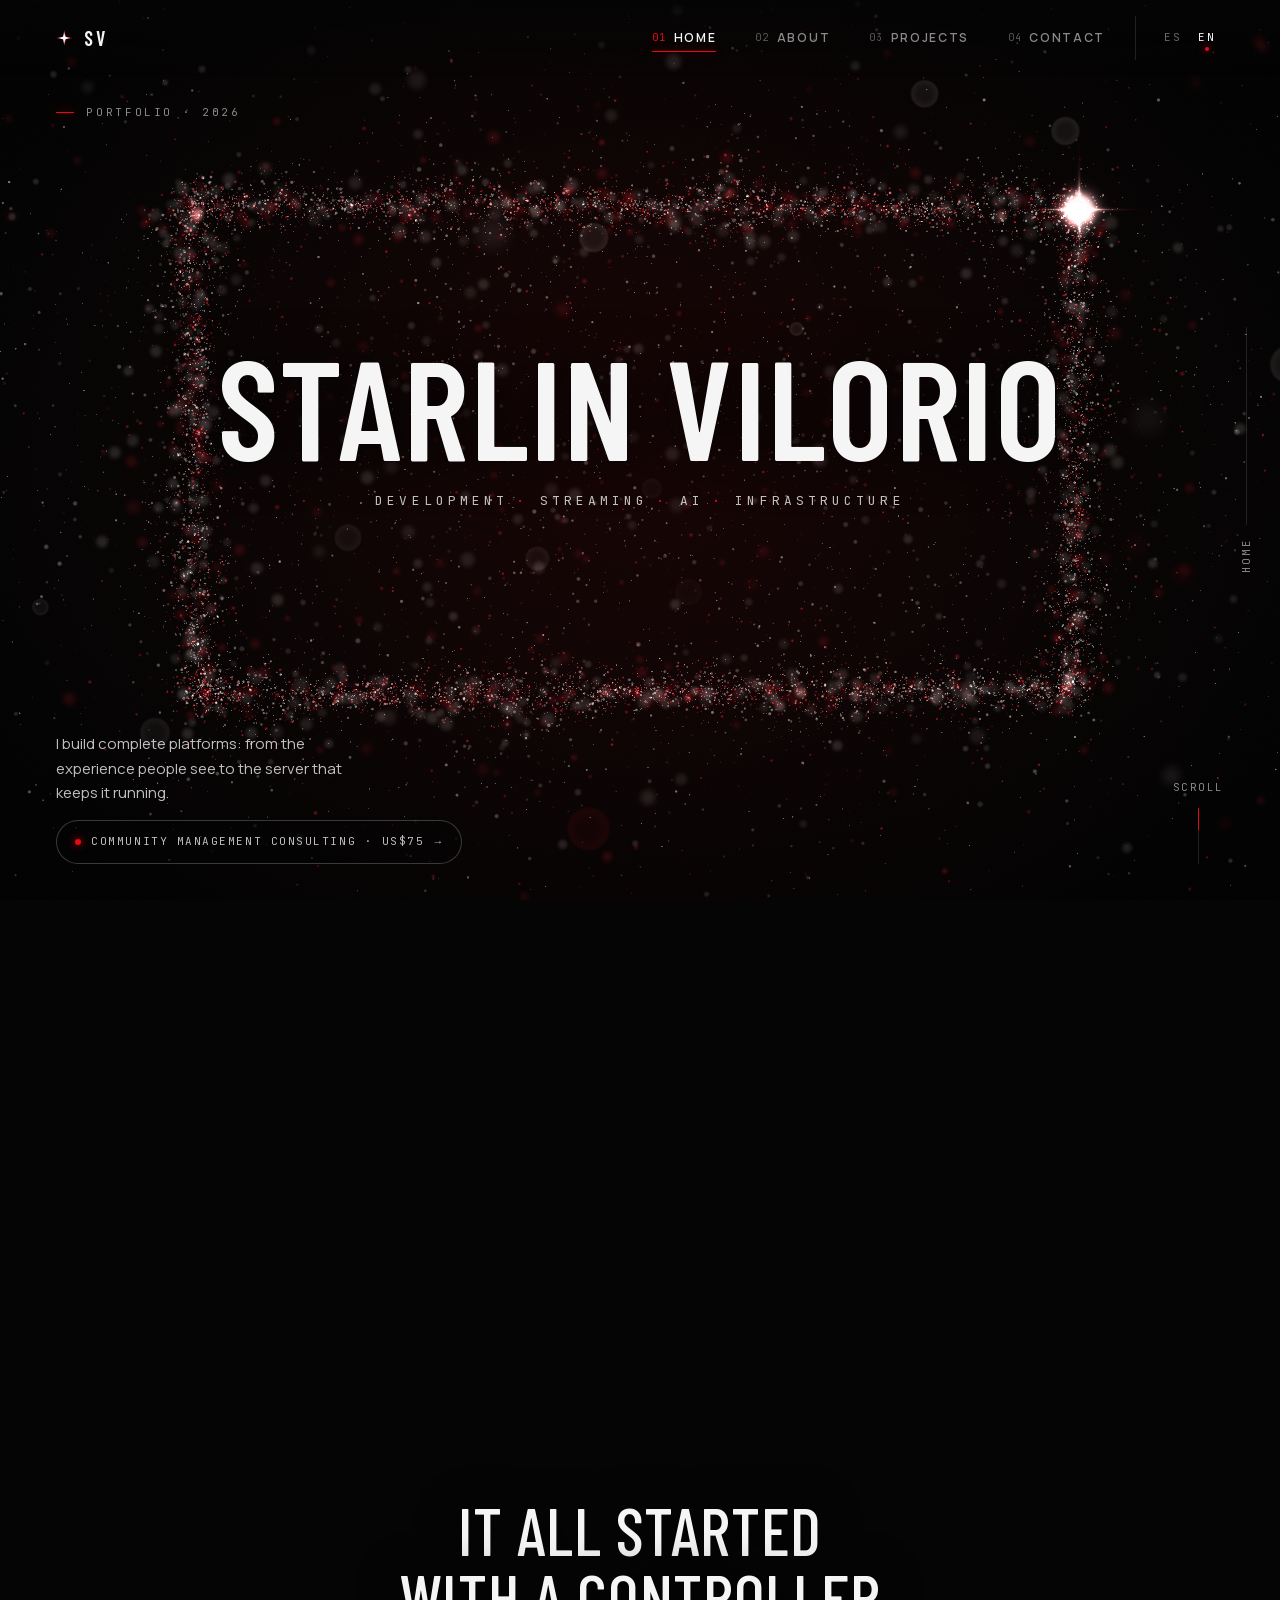
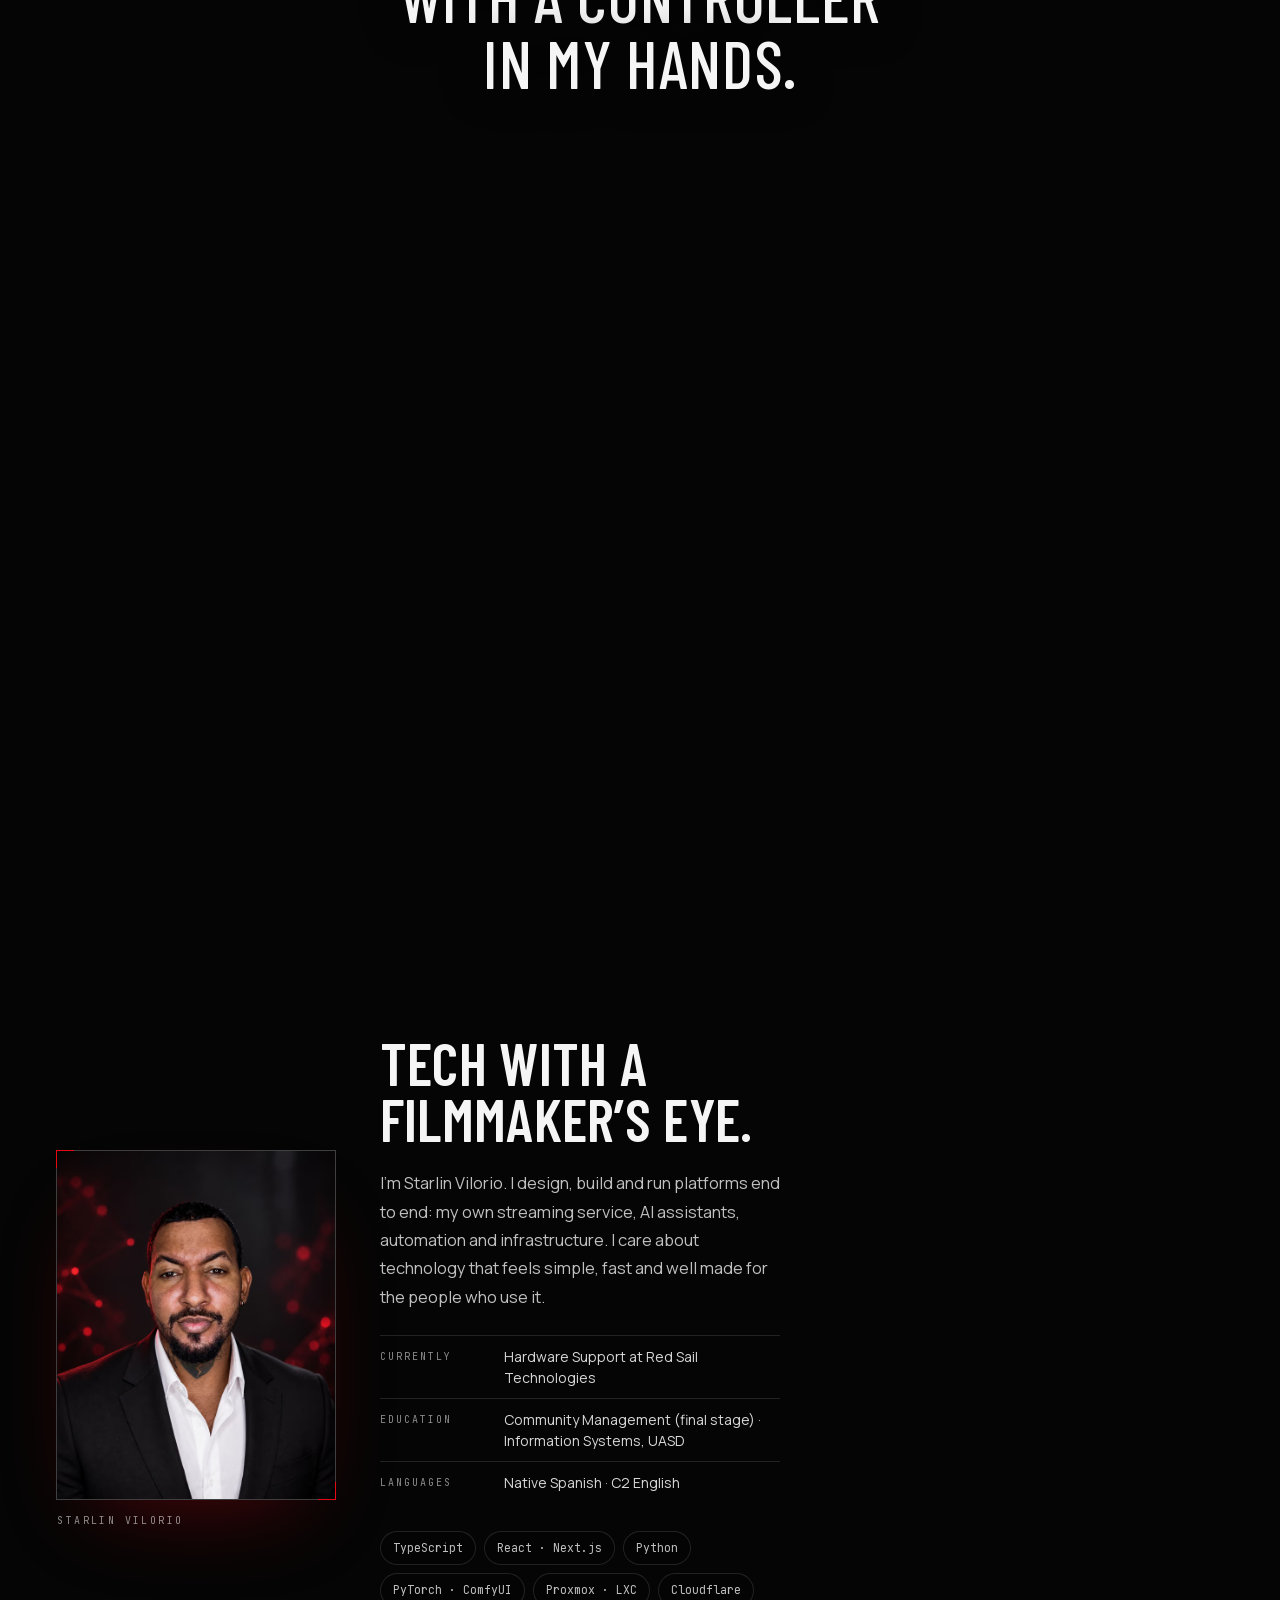
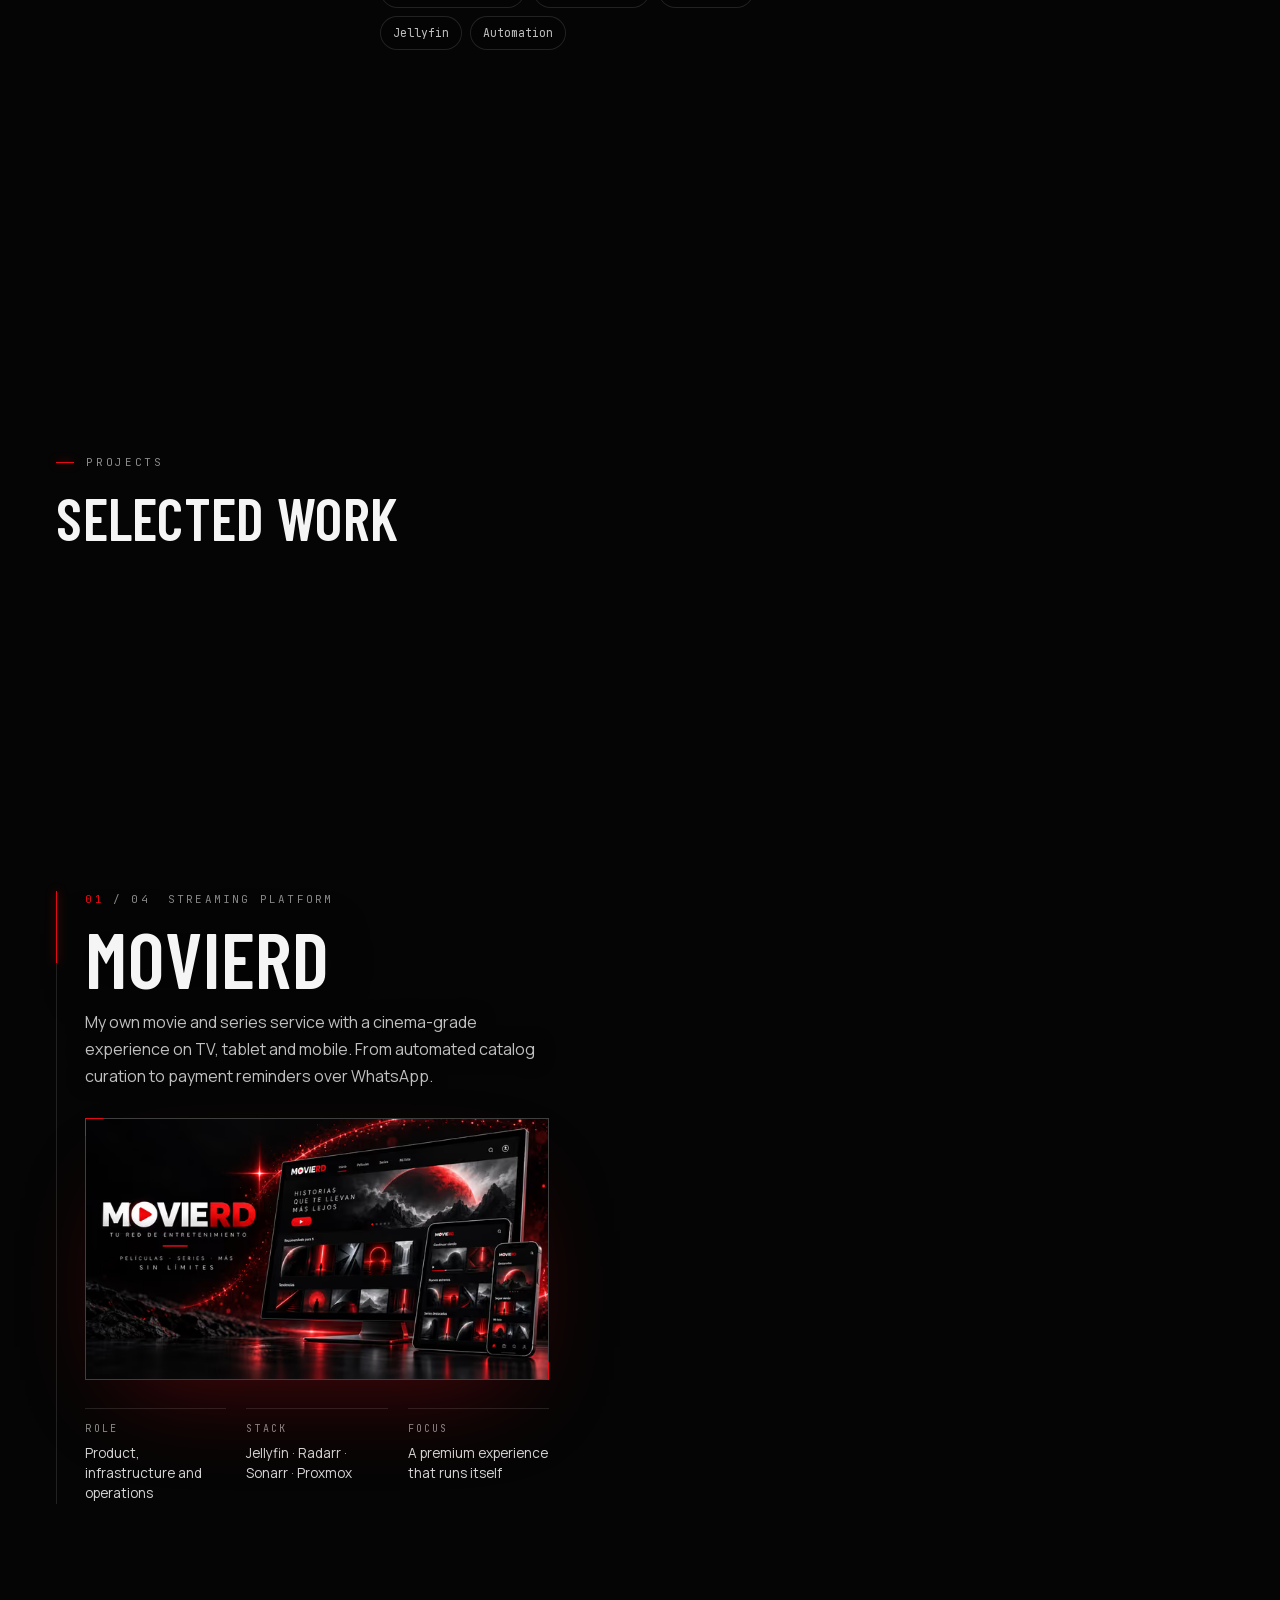
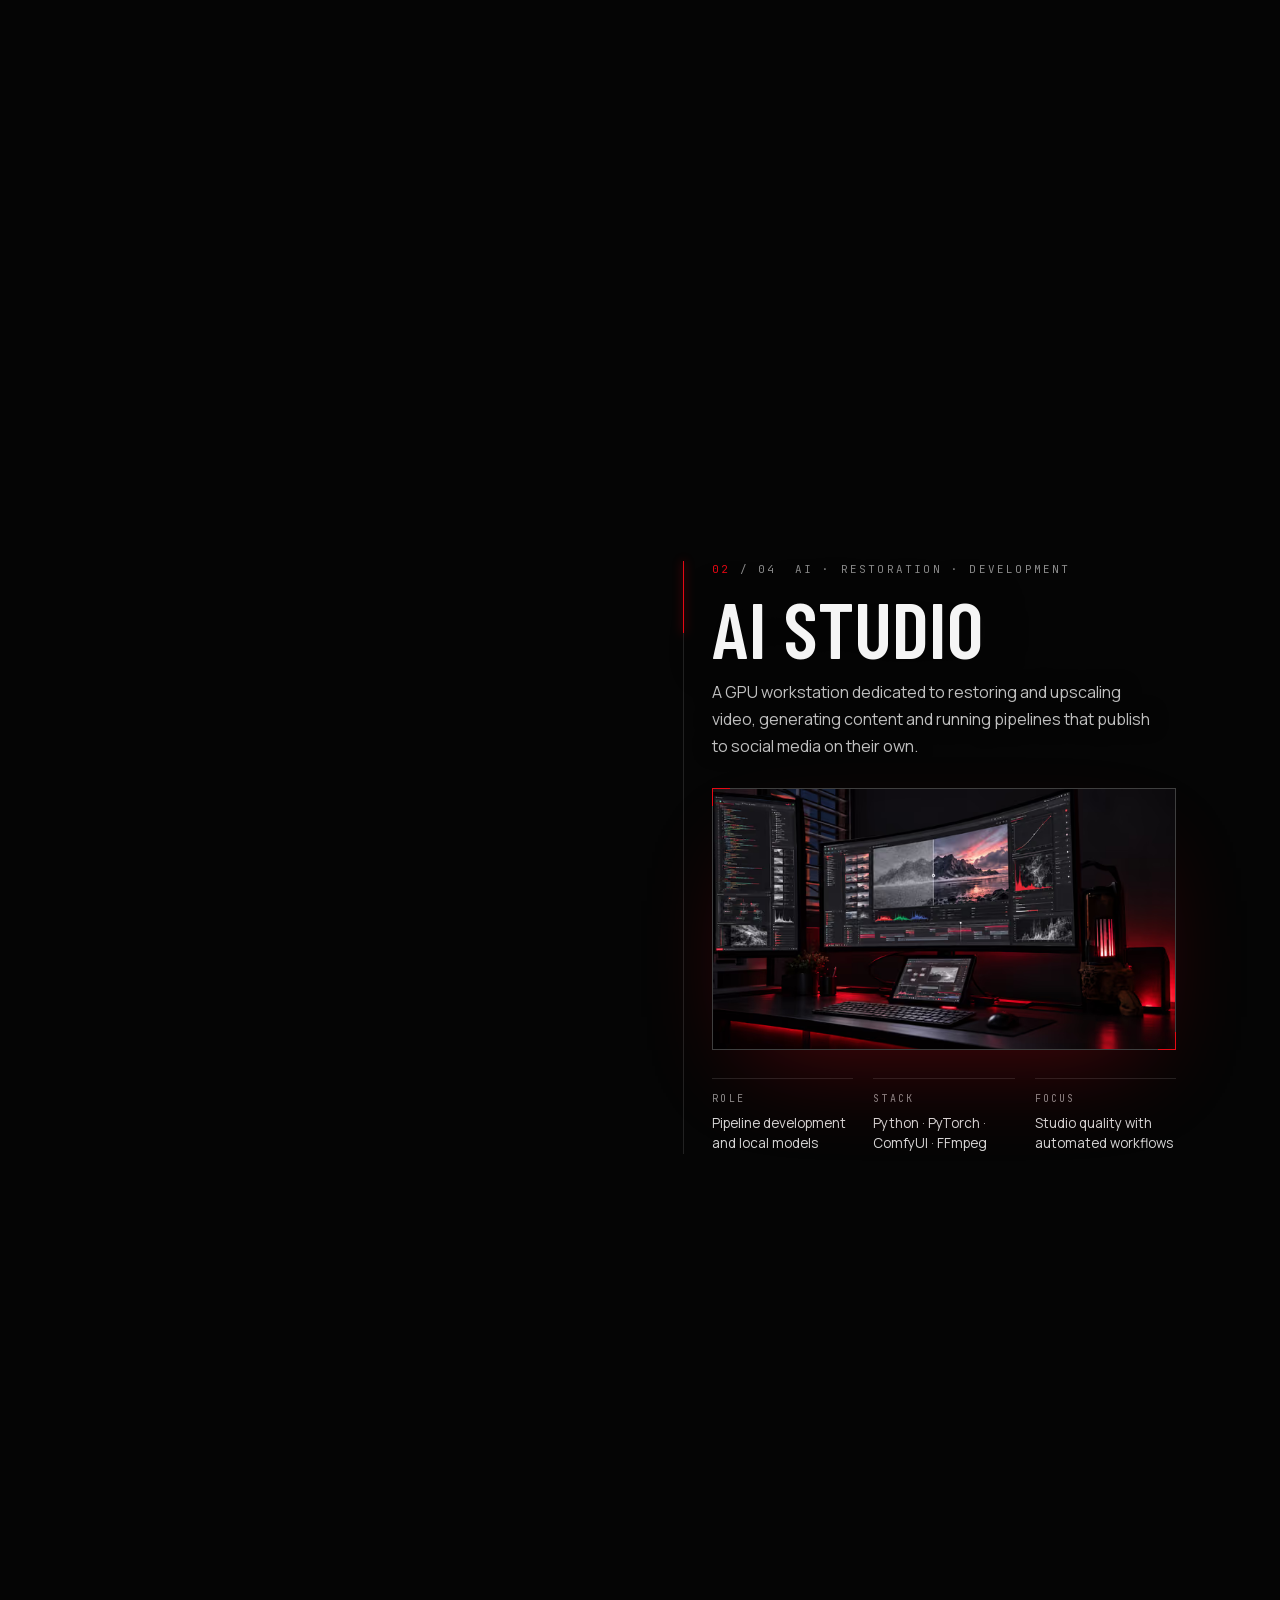
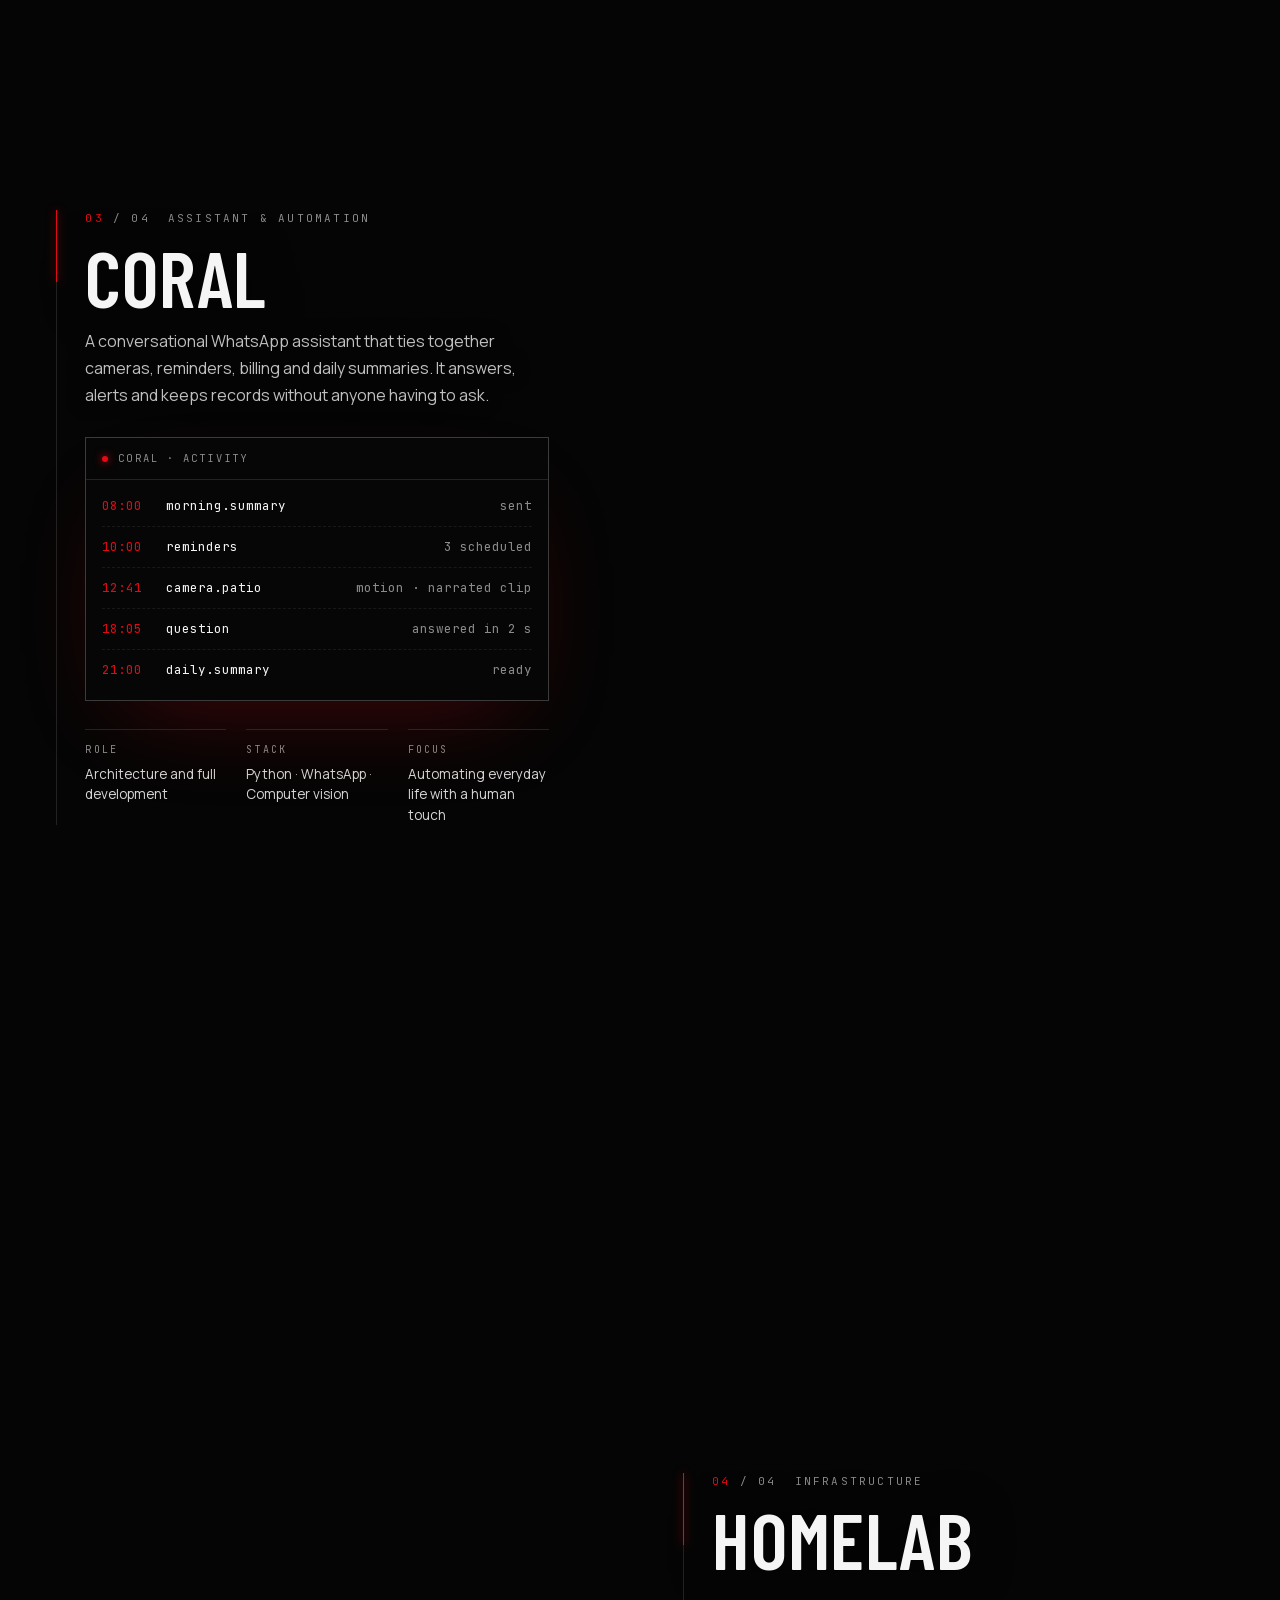
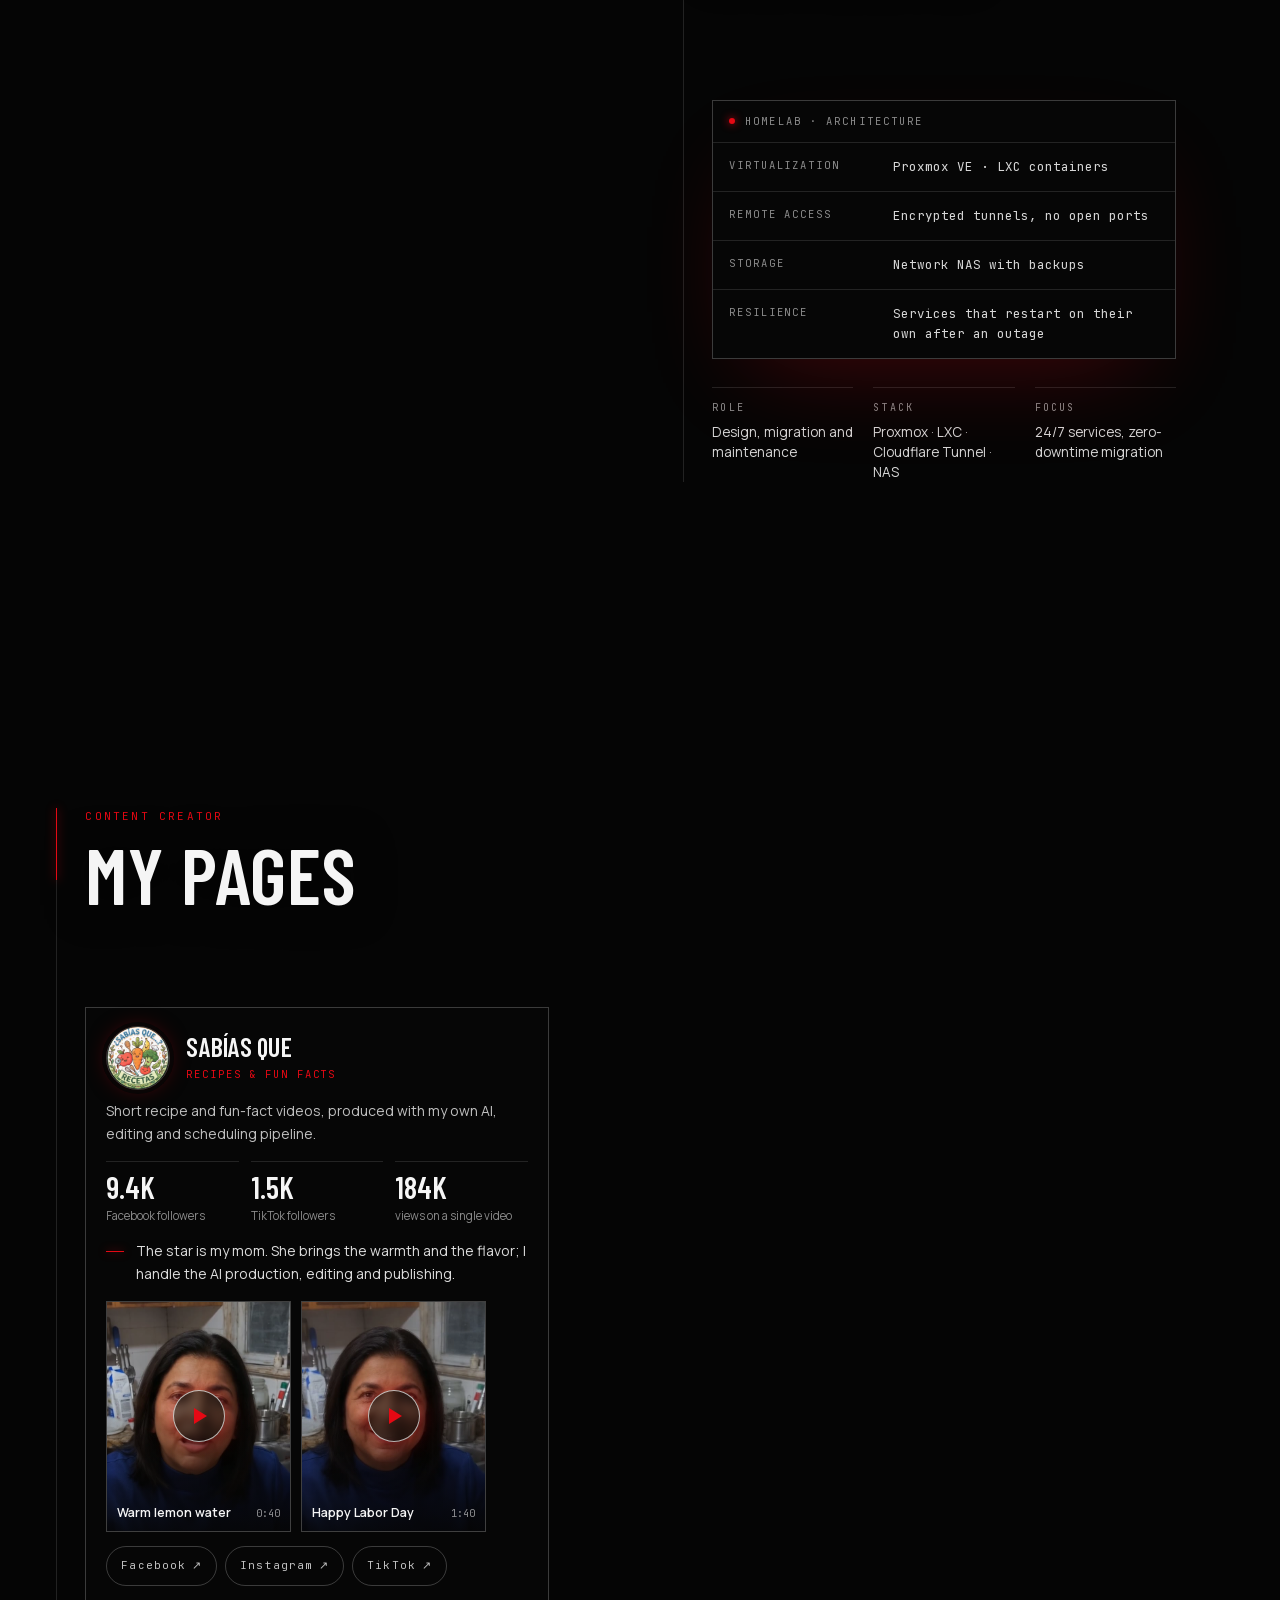
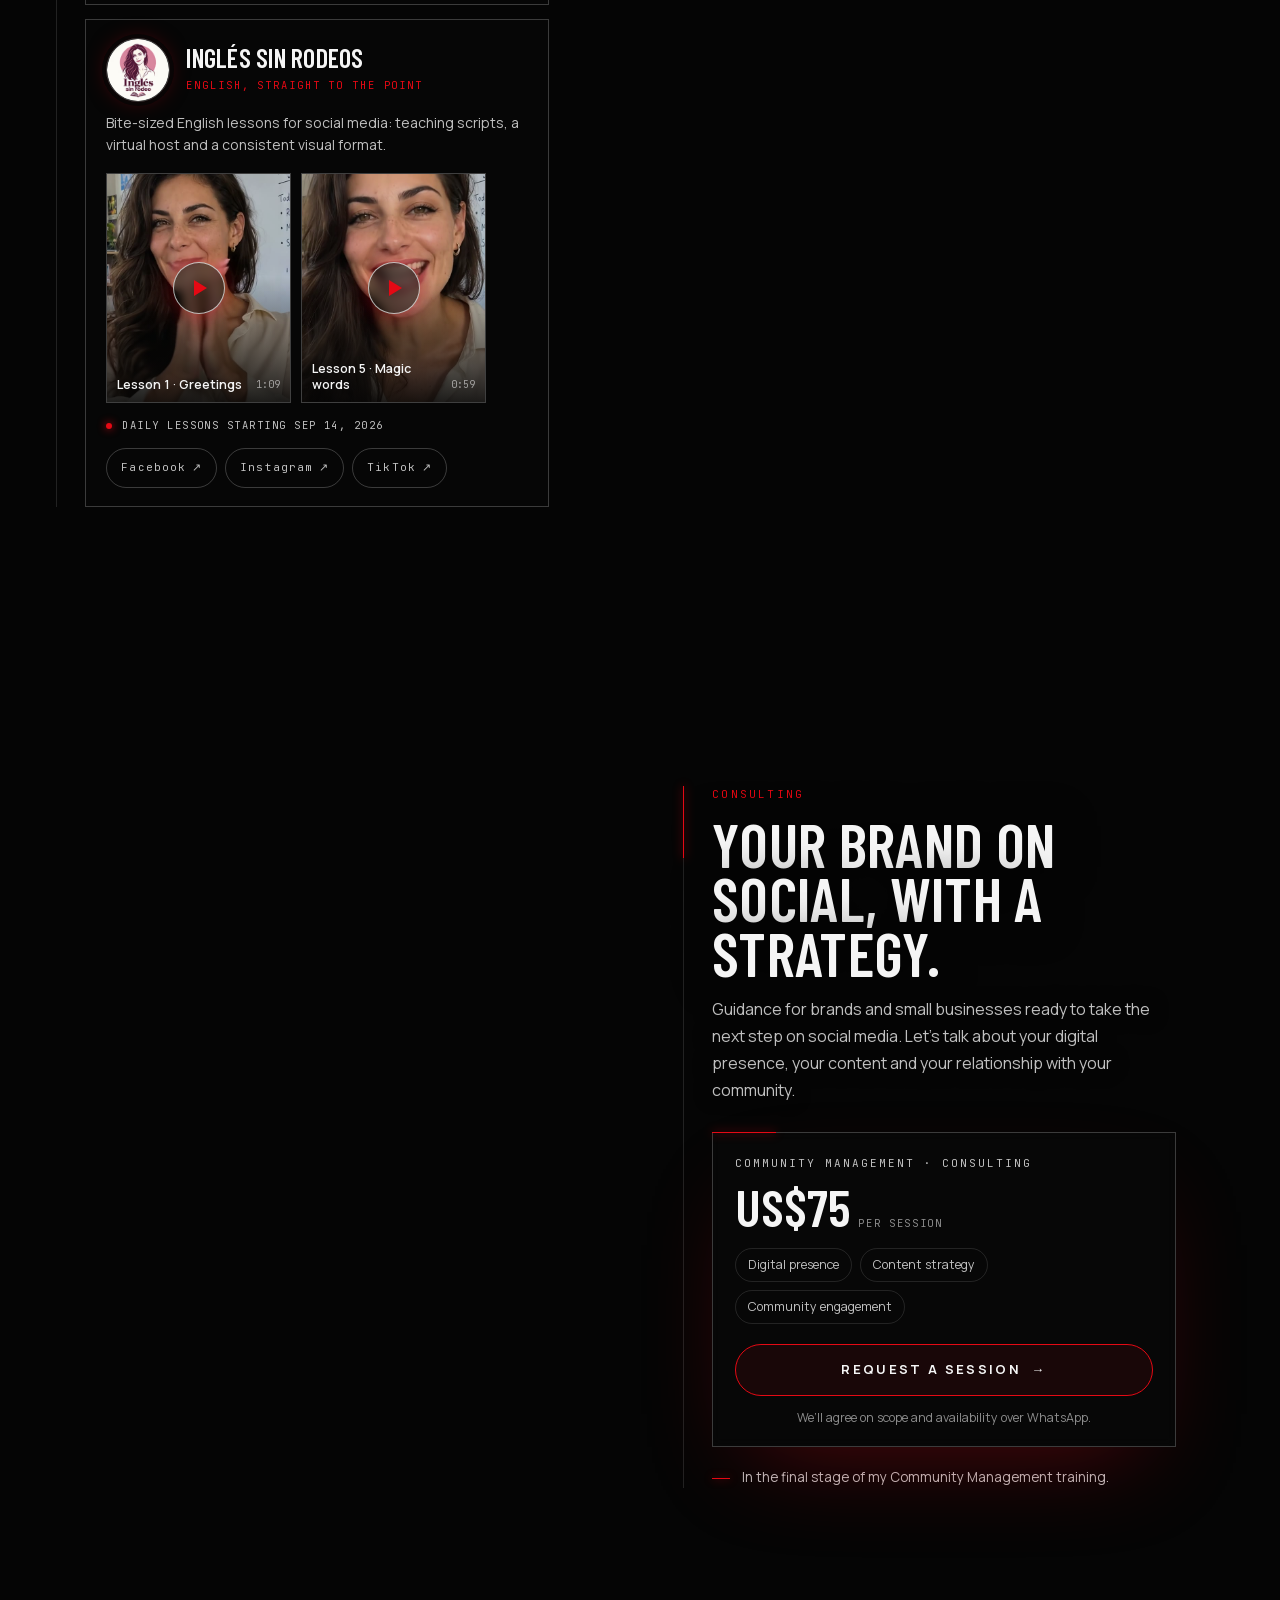
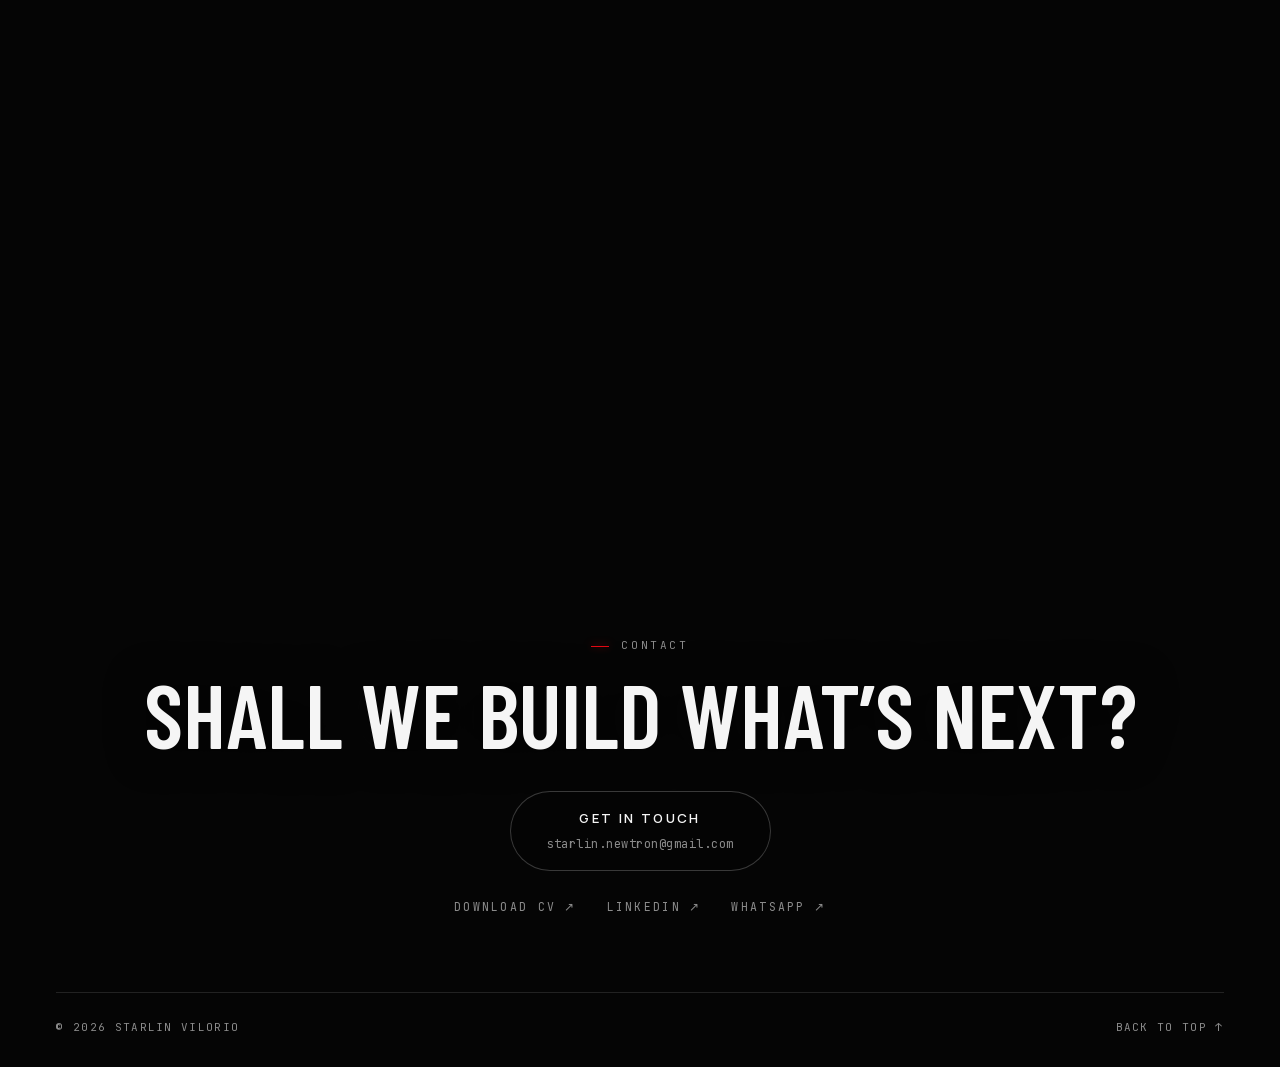
==== commit 0fcfebce: "Publish bilingual portfolio with content pages, videos and consulting ES/EN language toggle, "Mis pá" ====
--- a/index.html
+++ b/index.html
@@ -1 +1 @@
-<!DOCTYPE html><html lang="es" class="barlow_condensed_f461ccc6-module__D4ez5G__variable jetbrains_mono_6d308798-module__5i_iIa__variable body_8f19bcc0-module__Vr0m8q__variable antialiased"><head><meta charSet="utf-8"/><meta name="viewport" content="width=device-width, initial-scale=1"/><link rel="preload" href="/_next/static/media/051742360c26797e-s.p.1bkzbscqrt8rl.woff2" as="font" crossorigin="" type="font/woff2"/><link rel="preload" href="/_next/static/media/303804218d80822e-s.p.3lj349bs9hfu1.woff2" as="font" crossorigin="" type="font/woff2"/><link rel="preload" href="/_next/static/media/612838607db3d51d-s.p.2-6hkzwn24m5-.woff2" as="font" crossorigin="" type="font/woff2"/><link rel="preload" href="/_next/static/media/d9b5d46d9a89ffe6-s.p.0xxdg0o7uh536.woff2" as="font" crossorigin="" type="font/woff2"/><link rel="preload" href="/_next/static/media/manrope_latin-s.p.1sj6eobyi31rd.woff2" as="font" crossorigin="" type="font/woff2"/><link rel="stylesheet" href="/_next/static/chunks/1yun3-srcaenb.css" data-precedence="next"/><link rel="preload" as="script" fetchPriority="low" href="/_next/static/chunks/3l04zcqx63h3y.js"/><script src="/_next/static/chunks/2ok_fay6l9q1p.js" async=""></script><script src="/_next/static/chunks/08ttfj81-47mu.js" async=""></script><script src="/_next/static/chunks/turbopack-33vp347x__vaf.js" async=""></script><script src="/_next/static/chunks/3fntmmi971322.js" async="" crossorigin=""></script><script src="/_next/static/chunks/2wydmklot31pg.js" async="" crossorigin=""></script><meta name="next-size-adjust" content=""/><meta name="theme-color" content="#050505"/><meta name="color-scheme" content="dark"/><title>Starlin Vilorio · Desarrollo, Streaming, IA e Infraestructura</title><meta name="description" content="Portafolio de Starlin Vilorio: plataformas de streaming, asistentes con IA, automatización e infraestructura construidas de principio a fin."/><link rel="canonical" href="https://starlinit.com"/><meta property="og:title" content="Starlin Vilorio"/><meta property="og:description" content="Desarrollo · Streaming · IA · Infraestructura"/><meta property="og:url" content="https://starlinit.com"/><meta property="og:locale" content="es_DO"/><meta property="og:image" content="https://starlinit.com/images/portfolio/movierd-project-showcase-v1-1280.webp"/><meta property="og:type" content="website"/><meta name="twitter:card" content="summary_large_image"/><meta name="twitter:title" content="Starlin Vilorio"/><meta name="twitter:description" content="Desarrollo · Streaming · IA · Infraestructura"/><meta name="twitter:image" content="https://starlinit.com/images/portfolio/movierd-project-showcase-v1-1280.webp"/><link rel="icon" href="/icon.svg?icon.3fcw1yx86-sxd.svg" sizes="any" type="image/svg+xml"/><script src="/_next/static/chunks/0cz1d0mv5g_q7.js" noModule=""></script></head><body><div hidden=""><!--$--><!--/$--></div><div class="scene" data-ready="false" aria-hidden="true"><div class="scene-poster"><svg class="poster-svg poster-wide" viewBox="0 0 1600 900" preserveAspectRatio="xMidYMid slice"><defs><radialGradient id="wide-glow" cx="50%" cy="50%" r="50%"><stop offset="0%" stop-color="#7A0000" stop-opacity="0.45"></stop><stop offset="100%" stop-color="#050505" stop-opacity="0"></stop></radialGradient><radialGradient id="wide-halo"><stop offset="0%" stop-color="#E50914" stop-opacity="0.55"></stop><stop offset="100%" stop-color="#E50914" stop-opacity="0"></stop></radialGradient><radialGradient id="wide-star"><stop offset="0%" stop-color="#ffffff"></stop><stop offset="45%" stop-color="#ffd9da"></stop><stop offset="100%" stop-color="#E50914"></stop></radialGradient><filter id="wide-blur" x="-50%" y="-50%" width="200%" height="200%"><feGaussianBlur stdDeviation="2.4"></feGaussianBlur></filter></defs><rect width="1600" height="900" fill="#050505"></rect><ellipse cx="800" cy="450" rx="795" ry="435" fill="url(#wide-glow)"></ellipse><g><circle cx="1056" cy="181" r="9.1" fill="#E50914" opacity="0.1" filter="url(#wide-blur)"></circle><circle cx="447" cy="160" r="1" fill="#F5F5F5" opacity="0.7"></circle><circle cx="420" cy="725" r="0.9" fill="#E50914" opacity="0.7"></circle><circle cx="511" cy="723" r="0.8" fill="#F5F5F5" opacity="0.7"></circle><circle cx="626" cy="160" r="1.3" fill="#E50914" opacity="0.9"></circle><circle cx="1033" cy="737" r="0.9" fill="#F5F5F5" opacity="0.5"></circle><circle cx="918" cy="743" r="0.8" fill="#F5F5F5" opacity="0.9"></circle><circle cx="1329" cy="714" r="8.1" fill="#F5F5F5" opacity="0.1" filter="url(#wide-blur)"></circle><circle cx="747" cy="167" r="0.9" fill="#F5F5F5" opacity="0.8"></circle><circle cx="1321" cy="745" r="2.3" fill="#E50914" opacity="0.5"></circle><circle cx="258" cy="322" r="2" fill="#E50914" opacity="0.8"></circle><circle cx="1299" cy="726" r="0.8" fill="#E50914" opacity="0.9"></circle><circle cx="742" cy="728" r="0.9" fill="#E50914" opacity="0.5"></circle><circle cx="1344" cy="630" r="1.5" fill="#E50914" opacity="0.7"></circle><circle cx="537" cy="757" r="8.5" fill="#F5F5F5" opacity="0.1" filter="url(#wide-blur)"></circle><circle cx="249" cy="175" r="2" fill="#F5F5F5" opacity="0.9"></circle><circle cx="369" cy="140" r="2.5" fill="#F5F5F5" opacity="0.9"></circle><circle cx="1123" cy="737" r="4.8" fill="#F5F5F5" opacity="0.1" filter="url(#wide-blur)"></circle><circle cx="560" cy="157" r="1.2" fill="#E50914" opacity="0.7"></circle><circle cx="1203" cy="740" r="0.8" fill="#F5F5F5" opacity="0.8"></circle><circle cx="1330" cy="513" r="0.8" fill="#E50914" opacity="0.9"></circle><circle cx="872" cy="735" r="0.9" fill="#F5F5F5" opacity="0.4"></circle><circle cx="1127" cy="748" r="0.8" fill="#F5F5F5" opacity="0.9"></circle><circle cx="360" cy="162" r="2.5" fill="#F5F5F5" opacity="0.6"></circle><circle cx="295" cy="135" r="0.8" fill="#F5F5F5" opacity="0.5"></circle><circle cx="721" cy="158" r="1.5" fill="#F5F5F5" opacity="0.9"></circle><circle cx="461" cy="141" r="1.7" fill="#E50914" opacity="0.6"></circle><circle cx="1104" cy="759" r="0.8" fill="#F5F5F5" opacity="0.5"></circle><circle cx="1061" cy="756" r="1.4" fill="#E50914" opacity="0.5"></circle><circle cx="263" cy="467" r="1.2" fill="#E50914" opacity="0.4"></circle><circle cx="291" cy="710" r="0.8" fill="#E50914" opacity="0.9"></circle><circle cx="1239" cy="721" r="2.1" fill="#E50914" opacity="0.7"></circle><circle cx="1128" cy="157" r="1" fill="#F5F5F5" opacity="0.5"></circle><circle cx="1340" cy="464" r="1.8" fill="#E50914" opacity="0.7"></circle><circle cx="1330" cy="206" r="1.5" fill="#F5F5F5" opacity="0.4"></circle><circle cx="258" cy="243" r="0.8" fill="#E50914" opacity="0.8"></circle><circle cx="1330" cy="254" r="6.5" fill="#E50914" opacity="0.1" filter="url(#wide-blur)"></circle><circle cx="1312" cy="709" r="7.4" fill="#F5F5F5" opacity="0.1" filter="url(#wide-blur)"></circle><circle cx="1007" cy="739" r="2.2" fill="#F5F5F5" opacity="0.6"></circle><circle cx="869" cy="161" r="1.8" fill="#E50914" opacity="0.9"></circle><circle cx="717" cy="728" r="2.6" fill="#F5F5F5" opacity="0.5"></circle><circle cx="1061" cy="156" r="2.8" fill="#E50914" opacity="0.4"></circle><circle cx="429" cy="735" r="0.8" fill="#F5F5F5" opacity="0.7"></circle><circle cx="1263" cy="740" r="0.8" fill="#E50914" opacity="0.6"></circle><circle cx="253" cy="670" r="2.7" fill="#E50914" opacity="0.5"></circle><circle cx="1330" cy="319" r="2.8" fill="#E50914" opacity="0.6"></circle><circle cx="1330" cy="552" r="0.9" fill="#F5F5F5" opacity="0.5"></circle><circle cx="269" cy="601" r="1.1" fill="#F5F5F5" opacity="0.7"></circle><circle cx="269" cy="174" r="0.8" fill="#F5F5F5" opacity="0.8"></circle><circle cx="643" cy="165" r="0.8" fill="#F5F5F5" opacity="0.8"></circle><circle cx="681" cy="169" r="0.9" fill="#E50914" opacity="0.5"></circle><circle cx="1085" cy="746" r="0.9" fill="#E50914" opacity="0.8"></circle><circle cx="266" cy="302" r="1.6" fill="#F5F5F5" opacity="0.5"></circle><circle cx="1332" cy="300" r="1.9" fill="#E50914" opacity="0.4"></circle><circle cx="1330" cy="510" r="2.3" fill="#E50914" opacity="0.8"></circle><circle cx="1060" cy="718" r="0.8" fill="#F5F5F5" opacity="0.5"></circle><circle cx="936" cy="740" r="2" fill="#F5F5F5" opacity="0.6"></circle><circle cx="999" cy="751" r="1.7" fill="#E50914" opacity="0.6"></circle><circle cx="399" cy="160" r="1" fill="#F5F5F5" opacity="0.9"></circle><circle cx="1330" cy="421" r="1.9" fill="#F5F5F5" opacity="0.9"></circle><circle cx="264" cy="303" r="0.8" fill="#E50914" opacity="0.7"></circle><circle cx="271" cy="569" r="0.8" fill="#F5F5F5" opacity="0.8"></circle><circle cx="641" cy="729" r="0.8" fill="#E50914" opacity="0.7"></circle><circle cx="701" cy="159" r="0.8" fill="#F5F5F5" opacity="0.6"></circle><circle cx="324" cy="154" r="1" fill="#F5F5F5" opacity="0.6"></circle><circle cx="284" cy="715" r="1.7" fill="#F5F5F5" opacity="0.8"></circle><circle cx="1196" cy="166" r="0.8" fill="#E50914" opacity="0.7"></circle><circle cx="1348" cy="530" r="0.8" fill="#F5F5F5" opacity="0.7"></circle><circle cx="280" cy="402" r="9.2" fill="#E50914" opacity="0.1" filter="url(#wide-blur)"></circle><circle cx="1340" cy="489" r="0.8" fill="#E50914" opacity="0.7"></circle><circle cx="840" cy="751" r="0.8" fill="#F5F5F5" opacity="0.9"></circle><circle cx="1086" cy="153" r="9.4" fill="#F5F5F5" opacity="0.1" filter="url(#wide-blur)"></circle><circle cx="1225" cy="740" r="0.9" fill="#F5F5F5" opacity="0.4"></circle><circle cx="891" cy="141" r="1.2" fill="#F5F5F5" opacity="0.9"></circle><circle cx="1335" cy="614" r="0.8" fill="#E50914" opacity="0.4"></circle><circle cx="746" cy="722" r="0.8" fill="#E50914" opacity="0.5"></circle><circle cx="1233" cy="142" r="1" fill="#F5F5F5" opacity="0.6"></circle><circle cx="317" cy="172" r="0.9" fill="#E50914" opacity="0.6"></circle><circle cx="591" cy="742" r="2.5" fill="#E50914" opacity="0.9"></circle><circle cx="1035" cy="152" r="0.8" fill="#E50914" opacity="0.7"></circle><circle cx="270" cy="728" r="9.8" fill="#E50914" opacity="0.1" filter="url(#wide-blur)"></circle><circle cx="761" cy="170" r="1.1" fill="#E50914" opacity="0.5"></circle><circle cx="1348" cy="255" r="0.8" fill="#E50914" opacity="0.5"></circle><circle cx="276" cy="750" r="1.3" fill="#E50914" opacity="0.4"></circle><circle cx="710" cy="160" r="0.8" fill="#F5F5F5" opacity="0.9"></circle><circle cx="1016" cy="733" r="0.8" fill="#F5F5F5" opacity="0.8"></circle><circle cx="1113" cy="154" r="0.8" fill="#F5F5F5" opacity="0.8"></circle><circle cx="344" cy="163" r="1.5" fill="#F5F5F5" opacity="0.5"></circle><circle cx="342" cy="759" r="2.8" fill="#E50914" opacity="0.5"></circle><circle cx="581" cy="729" r="2.9" fill="#F5F5F5" opacity="0.5"></circle><circle cx="1331" cy="592" r="1.1" fill="#F5F5F5" opacity="0.4"></circle><circle cx="1328" cy="687" r="0.8" fill="#E50914" opacity="0.7"></circle><circle cx="1056" cy="740" r="2.6" fill="#F5F5F5" opacity="0.5"></circle><circle cx="1119" cy="163" r="2.5" fill="#E50914" opacity="0.6"></circle><circle cx="1198" cy="148" r="2.5" fill="#E50914" opacity="0.9"></circle><circle cx="1233" cy="143" r="0.9" fill="#E50914" opacity="0.4"></circle><circle cx="1335" cy="577" r="0.9" fill="#F5F5F5" opacity="0.9"></circle><circle cx="782" cy="165" r="1.6" fill="#F5F5F5" opacity="0.9"></circle><circle cx="268" cy="678" r="0.8" fill="#F5F5F5" opacity="0.4"></circle><circle cx="320" cy="753" r="2.2" fill="#F5F5F5" opacity="0.9"></circle><circle cx="724" cy="146" r="1.5" fill="#F5F5F5" opacity="0.9"></circle><circle cx="798" cy="738" r="1.9" fill="#F5F5F5" opacity="0.8"></circle><circle cx="270" cy="152" r="1.4" fill="#F5F5F5" opacity="0.8"></circle><circle cx="842" cy="741" r="1.4" fill="#E50914" opacity="0.4"></circle><circle cx="742" cy="149" r="1.8" fill="#E50914" opacity="0.8"></circle><circle cx="1186" cy="168" r="0.9" fill="#F5F5F5" opacity="0.4"></circle><circle cx="1309" cy="386" r="0.8" fill="#E50914" opacity="0.8"></circle><circle cx="660" cy="741" r="0.9" fill="#F5F5F5" opacity="0.6"></circle><circle cx="555" cy="759" r="1.1" fill="#E50914" opacity="0.6"></circle><circle cx="422" cy="734" r="0.8" fill="#F5F5F5" opacity="0.9"></circle><circle cx="1341" cy="448" r="0.9" fill="#F5F5F5" opacity="0.8"></circle><circle cx="671" cy="151" r="1.2" fill="#E50914" opacity="0.8"></circle><circle cx="250" cy="340" r="0.8" fill="#E50914" opacity="0.6"></circle><circle cx="895" cy="148" r="1.1" fill="#E50914" opacity="0.9"></circle><circle cx="1014" cy="161" r="0.8" fill="#E50914" opacity="0.4"></circle><circle cx="1329" cy="165" r="0.8" fill="#F5F5F5" opacity="0.6"></circle><circle cx="1105" cy="738" r="0.8" fill="#F5F5F5" opacity="0.4"></circle><circle cx="275" cy="738" r="2.8" fill="#E50914" opacity="0.5"></circle><circle cx="456" cy="727" r="0.9" fill="#E50914" opacity="0.5"></circle><circle cx="270" cy="176" r="0.9" fill="#F5F5F5" opacity="0.7"></circle><circle cx="818" cy="151" r="1.7" fill="#E50914" opacity="0.5"></circle><circle cx="1047" cy="143" r="0.9" fill="#F5F5F5" opacity="0.6"></circle><circle cx="589" cy="746" r="1.3" fill="#F5F5F5" opacity="0.9"></circle><circle cx="535" cy="168" r="0.9" fill="#E50914" opacity="0.9"></circle><circle cx="502" cy="158" r="3" fill="#E50914" opacity="0.6"></circle><circle cx="1145" cy="158" r="0.9" fill="#F5F5F5" opacity="0.7"></circle><circle cx="1112" cy="726" r="0.8" fill="#E50914" opacity="0.4"></circle><circle cx="352" cy="761" r="1.1" fill="#F5F5F5" opacity="0.8"></circle><circle cx="1342" cy="324" r="2" fill="#E50914" opacity="0.8"></circle><circle cx="299" cy="161" r="0.9" fill="#F5F5F5" opacity="0.6"></circle><circle cx="1282" cy="733" r="1" fill="#F5F5F5" opacity="0.7"></circle><circle cx="914" cy="744" r="1.8" fill="#F5F5F5" opacity="0.4"></circle><circle cx="271" cy="376" r="0.9" fill="#F5F5F5" opacity="0.5"></circle><circle cx="267" cy="715" r="5" fill="#F5F5F5" opacity="0.1" filter="url(#wide-blur)"></circle><circle cx="1080" cy="733" r="9.7" fill="#F5F5F5" opacity="0.1" filter="url(#wide-blur)"></circle><circle cx="462" cy="738" r="1.4" fill="#F5F5F5" opacity="0.5"></circle><circle cx="1322" cy="659" r="1.4" fill="#E50914" opacity="0.6"></circle><circle cx="588" cy="139" r="0.8" fill="#F5F5F5" opacity="0.4"></circle><circle cx="1328" cy="665" r="0.9" fill="#E50914" opacity="0.6"></circle><circle cx="634" cy="742" r="0.8" fill="#F5F5F5" opacity="0.8"></circle><circle cx="610" cy="153" r="8.4" fill="#F5F5F5" opacity="0.1" filter="url(#wide-blur)"></circle><circle cx="1224" cy="729" r="2" fill="#E50914" opacity="0.8"></circle><circle cx="1297" cy="741" r="7.8" fill="#E50914" opacity="0.1" filter="url(#wide-blur)"></circle><circle cx="269" cy="250" r="0.8" fill="#F5F5F5" opacity="0.7"></circle><circle cx="597" cy="159" r="1.1" fill="#F5F5F5" opacity="0.6"></circle><circle cx="411" cy="165" r="1.5" fill="#E50914" opacity="0.4"></circle><circle cx="956" cy="748" r="1.2" fill="#E50914" opacity="0.6"></circle><circle cx="268" cy="418" r="1.6" fill="#F5F5F5" opacity="0.8"></circle><circle cx="1333" cy="662" r="0.8" fill="#F5F5F5" opacity="0.9"></circle><circle cx="1308" cy="401" r="0.9" fill="#F5F5F5" opacity="0.8"></circle><circle cx="829" cy="758" r="1.2" fill="#F5F5F5" opacity="0.8"></circle><circle cx="1344" cy="349" r="1" fill="#F5F5F5" opacity="0.7"></circle><circle cx="1146" cy="137" r="0.8" fill="#F5F5F5" opacity="0.8"></circle><circle cx="270" cy="238" r="1.3" fill="#E50914" opacity="0.7"></circle><circle cx="795" cy="721" r="0.8" fill="#F5F5F5" opacity="0.6"></circle><circle cx="1222" cy="740" r="1.1" fill="#F5F5F5" opacity="0.8"></circle><circle cx="1330" cy="636" r="0.9" fill="#F5F5F5" opacity="0.6"></circle><circle cx="609" cy="743" r="0.8" fill="#F5F5F5" opacity="0.6"></circle><circle cx="824" cy="720" r="1.4" fill="#F5F5F5" opacity="0.5"></circle><circle cx="1086" cy="740" r="1.1" fill="#F5F5F5" opacity="0.5"></circle><circle cx="1011" cy="733" r="9.8" fill="#F5F5F5" opacity="0.1" filter="url(#wide-blur)"></circle><circle cx="262" cy="301" r="0.8" fill="#F5F5F5" opacity="0.5"></circle><circle cx="906" cy="160" r="2" fill="#E50914" opacity="0.5"></circle><circle cx="272" cy="753" r="1.3" fill="#F5F5F5" opacity="0.6"></circle><circle cx="1286" cy="149" r="1.1" fill="#F5F5F5" opacity="0.9"></circle><circle cx="765" cy="747" r="1" fill="#E50914" opacity="0.4"></circle><circle cx="647" cy="161" r="0.8" fill="#F5F5F5" opacity="0.7"></circle><circle cx="271" cy="253" r="2.5" fill="#F5F5F5" opacity="0.9"></circle><circle cx="271" cy="243" r="0.9" fill="#F5F5F5" opacity="0.4"></circle><circle cx="288" cy="747" r="0.8" fill="#E50914" opacity="0.9"></circle><circle cx="416" cy="158" r="0.8" fill="#F5F5F5" opacity="0.5"></circle><circle cx="1083" cy="159" r="1.7" fill="#F5F5F5" opacity="0.8"></circle><circle cx="1083" cy="744" r="0.8" fill="#F5F5F5" opacity="0.6"></circle><circle cx="1157" cy="751" r="0.8" fill="#F5F5F5" opacity="0.4"></circle><circle cx="1012" cy="168" r="0.8" fill="#E50914" opacity="0.8"></circle><circle cx="1015" cy="740" r="6.9" fill="#F5F5F5" opacity="0.1" filter="url(#wide-blur)"></circle><circle cx="716" cy="163" r="1.8" fill="#F5F5F5" opacity="0.6"></circle><circle cx="816" cy="160" r="9.7" fill="#F5F5F5" opacity="0.1" filter="url(#wide-blur)"></circle><circle cx="1328" cy="422" r="0.9" fill="#F5F5F5" opacity="0.8"></circle><circle cx="506" cy="740" r="0.8" fill="#F5F5F5" opacity="0.9"></circle><circle cx="268" cy="211" r="1.1" fill="#F5F5F5" opacity="0.6"></circle><circle cx="658" cy="742" r="0.8" fill="#F5F5F5" opacity="0.5"></circle><circle cx="1327" cy="420" r="0.9" fill="#E50914" opacity="0.4"></circle><circle cx="270" cy="523" r="0.9" fill="#F5F5F5" opacity="0.9"></circle><circle cx="1201" cy="750" r="1.7" fill="#E50914" opacity="0.7"></circle><circle cx="1325" cy="245" r="0.9" fill="#E50914" opacity="0.5"></circle><circle cx="339" cy="731" r="1" fill="#E50914" opacity="0.6"></circle><circle cx="1136" cy="748" r="1.4" fill="#E50914" opacity="0.5"></circle><circle cx="283" cy="353" r="5" fill="#E50914" opacity="0.1" filter="url(#wide-blur)"></circle><circle cx="1329" cy="325" r="2.5" fill="#F5F5F5" opacity="0.6"></circle><circle cx="543" cy="179" r="0.8" fill="#E50914" opacity="0.8"></circle><circle cx="1013" cy="741" r="0.9" fill="#E50914" opacity="0.6"></circle><circle cx="664" cy="156" r="0.9" fill="#E50914" opacity="0.8"></circle><circle cx="1101" cy="740" r="2" fill="#F5F5F5" opacity="0.7"></circle><circle cx="1224" cy="162" r="0.9" fill="#F5F5F5" opacity="0.5"></circle><circle cx="271" cy="668" r="1" fill="#E50914" opacity="0.7"></circle><circle cx="281" cy="650" r="1.1" fill="#F5F5F5" opacity="0.5"></circle><circle cx="267" cy="489" r="4" fill="#F5F5F5" opacity="0.1" filter="url(#wide-blur)"></circle><circle cx="1324" cy="359" r="1" fill="#E50914" opacity="0.8"></circle><circle cx="1331" cy="447" r="1.1" fill="#F5F5F5" opacity="0.9"></circle><circle cx="276" cy="327" r="1.1" fill="#F5F5F5" opacity="0.7"></circle><circle cx="645" cy="161" r="0.8" fill="#F5F5F5" opacity="0.5"></circle><circle cx="1321" cy="176" r="0.8" fill="#E50914" opacity="0.6"></circle><circle cx="623" cy="150" r="2.2" fill="#E50914" opacity="0.8"></circle><circle cx="832" cy="158" r="0.8" fill="#F5F5F5" opacity="0.8"></circle><circle cx="271" cy="641" r="1.8" fill="#E50914" opacity="0.4"></circle><circle cx="286" cy="698" r="2.7" fill="#F5F5F5" opacity="0.5"></circle><circle cx="868" cy="134" r="1.4" fill="#E50914" opacity="0.5"></circle><circle cx="670" cy="760" r="0.8" fill="#E50914" opacity="0.8"></circle><circle cx="994" cy="742" r="0.8" fill="#E50914" opacity="0.8"></circle><circle cx="1333" cy="676" r="9" fill="#E50914" opacity="0.1" filter="url(#wide-blur)"></circle><circle cx="1339" cy="472" r="0.8" fill="#E50914" opacity="0.6"></circle><circle cx="914" cy="746" r="1.3" fill="#E50914" opacity="0.8"></circle><circle cx="1356" cy="572" r="0.8" fill="#F5F5F5" opacity="0.8"></circle><circle cx="1235" cy="740" r="0.8" fill="#E50914" opacity="0.9"></circle><circle cx="1329" cy="184" r="6.8" fill="#E50914" opacity="0.1" filter="url(#wide-blur)"></circle><circle cx="908" cy="162" r="7.6" fill="#E50914" opacity="0.1" filter="url(#wide-blur)"></circle><circle cx="1240" cy="739" r="2.7" fill="#E50914" opacity="0.4"></circle><circle cx="1215" cy="182" r="0.8" fill="#E50914" opacity="0.4"></circle><circle cx="268" cy="342" r="2.7" fill="#F5F5F5" opacity="0.5"></circle><circle cx="321" cy="162" r="7.9" fill="#F5F5F5" opacity="0.1" filter="url(#wide-blur)"></circle><circle cx="585" cy="143" r="0.9" fill="#E50914" opacity="0.7"></circle><circle cx="450" cy="739" r="0.8" fill="#E50914" opacity="0.5"></circle><circle cx="573" cy="739" r="1" fill="#E50914" opacity="0.5"></circle><circle cx="639" cy="180" r="0.8" fill="#F5F5F5" opacity="0.7"></circle><circle cx="581" cy="743" r="2.8" fill="#E50914" opacity="0.8"></circle><circle cx="794" cy="169" r="2.1" fill="#F5F5F5" opacity="0.6"></circle><circle cx="695" cy="157" r="1.3" fill="#E50914" opacity="0.5"></circle><circle cx="954" cy="163" r="0.9" fill="#E50914" opacity="0.9"></circle><circle cx="273" cy="734" r="0.8" fill="#E50914" opacity="0.8"></circle><circle cx="1114" cy="756" r="0.8" fill="#E50914" opacity="0.8"></circle><circle cx="253" cy="638" r="0.9" fill="#E50914" opacity="0.9"></circle><circle cx="270" cy="645" r="0.8" fill="#F5F5F5" opacity="0.7"></circle><circle cx="515" cy="765" r="3" fill="#E50914" opacity="0.6"></circle><circle cx="1319" cy="136" r="2.7" fill="#E50914" opacity="0.6"></circle><circle cx="294" cy="737" r="2.3" fill="#F5F5F5" opacity="0.5"></circle><circle cx="802" cy="159" r="1.8" fill="#F5F5F5" opacity="0.9"></circle><circle cx="1330" cy="617" r="0.8" fill="#F5F5F5" opacity="0.5"></circle><circle cx="267" cy="727" r="7.1" fill="#E50914" opacity="0.1" filter="url(#wide-blur)"></circle><circle cx="724" cy="734" r="1.4" fill="#F5F5F5" opacity="0.4"></circle><circle cx="697" cy="162" r="1.4" fill="#E50914" opacity="0.9"></circle><circle cx="447" cy="165" r="2.2" fill="#E50914" opacity="0.5"></circle><circle cx="262" cy="601" r="2.1" fill="#E50914" opacity="0.6"></circle><circle cx="405" cy="134" r="0.8" fill="#F5F5F5" opacity="0.6"></circle><circle cx="1340" cy="718" r="2.1" fill="#E50914" opacity="0.6"></circle><circle cx="1307" cy="734" r="7.5" fill="#E50914" opacity="0.1" filter="url(#wide-blur)"></circle><circle cx="1329" cy="516" r="8.1" fill="#F5F5F5" opacity="0.1" filter="url(#wide-blur)"></circle><circle cx="1330" cy="178" r="5.2" fill="#F5F5F5" opacity="0.1" filter="url(#wide-blur)"></circle><circle cx="261" cy="332" r="1.9" fill="#E50914" opacity="0.9"></circle><circle cx="276" cy="222" r="0.8" fill="#E50914" opacity="0.7"></circle><circle cx="283" cy="480" r="1.7" fill="#F5F5F5" opacity="0.9"></circle><circle cx="1137" cy="744" r="0.8" fill="#F5F5F5" opacity="0.9"></circle><circle cx="1318" cy="260" r="1.6" fill="#F5F5F5" opacity="0.8"></circle><circle cx="1319" cy="294" r="1" fill="#E50914" opacity="0.9"></circle><circle cx="496" cy="739" r="2.5" fill="#E50914" opacity="0.8"></circle><circle cx="1330" cy="730" r="0.8" fill="#F5F5F5" opacity="0.8"></circle><circle cx="1319" cy="502" r="2.7" fill="#F5F5F5" opacity="0.5"></circle><circle cx="1067" cy="731" r="1.2" fill="#E50914" opacity="0.6"></circle><circle cx="272" cy="585" r="2" fill="#F5F5F5" opacity="0.7"></circle><circle cx="485" cy="146" r="1.6" fill="#F5F5F5" opacity="0.9"></circle><circle cx="511" cy="159" r="0.8" fill="#E50914" opacity="0.5"></circle><circle cx="1152" cy="742" r="0.8" fill="#F5F5F5" opacity="0.6"></circle><circle cx="266" cy="730" r="2" fill="#E50914" opacity="0.6"></circle><circle cx="609" cy="156" r="1" fill="#F5F5F5" opacity="0.8"></circle><circle cx="372" cy="138" r="1.7" fill="#E50914" opacity="0.8"></circle><circle cx="1193" cy="718" r="1.7" fill="#E50914" opacity="0.5"></circle><circle cx="335" cy="172" r="0.8" fill="#F5F5F5" opacity="0.8"></circle><circle cx="411" cy="740" r="0.8" fill="#F5F5F5" opacity="0.7"></circle><circle cx="294" cy="618" r="1.1" fill="#E50914" opacity="0.9"></circle><circle cx="677" cy="160" r="0.8" fill="#E50914" opacity="0.7"></circle><circle cx="753" cy="740" r="1.1" fill="#F5F5F5" opacity="0.4"></circle><circle cx="1031" cy="743" r="1.1" fill="#F5F5F5" opacity="0.5"></circle><circle cx="267" cy="318" r="0.8" fill="#E50914" opacity="0.7"></circle><circle cx="970" cy="154" r="0.8" fill="#F5F5F5" opacity="0.9"></circle><circle cx="245" cy="646" r="2.7" fill="#F5F5F5" opacity="0.7"></circle><circle cx="1343" cy="284" r="0.8" fill="#F5F5F5" opacity="0.6"></circle><circle cx="1236" cy="740" r="9.9" fill="#F5F5F5" opacity="0.1" filter="url(#wide-blur)"></circle><circle cx="955" cy="160" r="1.2" fill="#F5F5F5" opacity="0.7"></circle><circle cx="266" cy="551" r="0.8" fill="#F5F5F5" opacity="0.4"></circle><circle cx="1169" cy="159" r="2.1" fill="#F5F5F5" opacity="0.9"></circle><circle cx="666" cy="730" r="2.7" fill="#F5F5F5" opacity="0.4"></circle><circle cx="1133" cy="741" r="0.8" fill="#E50914" opacity="0.8"></circle><circle cx="378" cy="160" r="0.9" fill="#F5F5F5" opacity="0.5"></circle><circle cx="1343" cy="286" r="0.9" fill="#F5F5F5" opacity="0.7"></circle><circle cx="741" cy="740" r="0.8" fill="#F5F5F5" opacity="0.8"></circle><circle cx="1323" cy="389" r="2.6" fill="#F5F5F5" opacity="0.8"></circle><circle cx="759" cy="155" r="0.8" fill="#F5F5F5" opacity="0.8"></circle><circle cx="1322" cy="229" r="1" fill="#F5F5F5" opacity="0.7"></circle><circle cx="950" cy="146" r="1" fill="#F5F5F5" opacity="0.4"></circle><circle cx="1332" cy="551" r="7.1" fill="#E50914" opacity="0.1" filter="url(#wide-blur)"></circle><circle cx="816" cy="164" r="2.8" fill="#E50914" opacity="0.6"></circle><circle cx="1330" cy="665" r="1.7" fill="#F5F5F5" opacity="0.6"></circle><circle cx="590" cy="724" r="0.8" fill="#F5F5F5" opacity="0.6"></circle><circle cx="652" cy="740" r="0.8" fill="#F5F5F5" opacity="0.9"></circle><circle cx="1329" cy="167" r="0.8" fill="#E50914" opacity="0.5"></circle><circle cx="452" cy="142" r="1.5" fill="#E50914" opacity="0.7"></circle><circle cx="1001" cy="160" r="6.6" fill="#E50914" opacity="0.1" filter="url(#wide-blur)"></circle><circle cx="572" cy="740" r="2.7" fill="#F5F5F5" opacity="0.7"></circle><circle cx="257" cy="680" r="1" fill="#E50914" opacity="0.8"></circle><circle cx="293" cy="175" r="2.1" fill="#E50914" opacity="0.8"></circle><circle cx="304" cy="715" r="0.9" fill="#E50914" opacity="0.5"></circle><circle cx="749" cy="744" r="3" fill="#E50914" opacity="0.6"></circle><circle cx="1313" cy="654" r="0.8" fill="#E50914" opacity="0.6"></circle><circle cx="1023" cy="163" r="1.5" fill="#E50914" opacity="0.7"></circle><circle cx="262" cy="599" r="1.8" fill="#F5F5F5" opacity="0.6"></circle><circle cx="352" cy="178" r="1.2" fill="#E50914" opacity="0.7"></circle><circle cx="253" cy="371" r="0.9" fill="#F5F5F5" opacity="0.8"></circle><circle cx="1316" cy="294" r="1.5" fill="#E50914" opacity="0.9"></circle><circle cx="987" cy="738" r="0.8" fill="#F5F5F5" opacity="0.5"></circle><circle cx="1168" cy="733" r="0.8" fill="#F5F5F5" opacity="0.7"></circle><circle cx="285" cy="731" r="2.9" fill="#F5F5F5" opacity="0.7"></circle><circle cx="270" cy="336" r="1.7" fill="#E50914" opacity="0.5"></circle><circle cx="913" cy="740" r="1.9" fill="#E50914" opacity="0.8"></circle><circle cx="414" cy="160" r="0.9" fill="#E50914" opacity="0.7"></circle><circle cx="1025" cy="146" r="1.1" fill="#E50914" opacity="0.5"></circle><circle cx="1261" cy="734" r="0.8" fill="#F5F5F5" opacity="0.7"></circle><circle cx="434" cy="146" r="1" fill="#E50914" opacity="0.9"></circle><circle cx="1294" cy="160" r="1.3" fill="#F5F5F5" opacity="0.7"></circle><circle cx="372" cy="733" r="4.5" fill="#F5F5F5" opacity="0.1" filter="url(#wide-blur)"></circle><circle cx="280" cy="422" r="1.5" fill="#F5F5F5" opacity="0.7"></circle><circle cx="1085" cy="746" r="0.8" fill="#E50914" opacity="0.4"></circle><circle cx="662" cy="739" r="1.8" fill="#F5F5F5" opacity="0.7"></circle><circle cx="333" cy="750" r="4.7" fill="#F5F5F5" opacity="0.1" filter="url(#wide-blur)"></circle><circle cx="1164" cy="160" r="1.3" fill="#E50914" opacity="0.9"></circle><circle cx="1127" cy="143" r="0.9" fill="#F5F5F5" opacity="0.5"></circle><circle cx="270" cy="587" r="0.8" fill="#F5F5F5" opacity="0.6"></circle><circle cx="1214" cy="147" r="1.8" fill="#F5F5F5" opacity="0.4"></circle><circle cx="284" cy="294" r="0.8" fill="#F5F5F5" opacity="0.4"></circle><circle cx="911" cy="758" r="2.6" fill="#F5F5F5" opacity="0.5"></circle><circle cx="266" cy="327" r="1.2" fill="#E50914" opacity="0.4"></circle><circle cx="795" cy="719" r="1.9" fill="#F5F5F5" opacity="0.6"></circle><circle cx="1330" cy="184" r="8.6" fill="#F5F5F5" opacity="0.1" filter="url(#wide-blur)"></circle><circle cx="500" cy="730" r="1" fill="#F5F5F5" opacity="0.4"></circle><circle cx="660" cy="741" r="0.8" fill="#F5F5F5" opacity="0.8"></circle><circle cx="1329" cy="267" r="1.3" fill="#F5F5F5" opacity="0.7"></circle><circle cx="1330" cy="309" r="8.1" fill="#E50914" opacity="0.1" filter="url(#wide-blur)"></circle><circle cx="537" cy="740" r="3" fill="#E50914" opacity="0.9"></circle><circle cx="1345" cy="614" r="1.7" fill="#F5F5F5" opacity="0.6"></circle><circle cx="285" cy="462" r="1.2" fill="#E50914" opacity="0.5"></circle><circle cx="260" cy="554" r="0.8" fill="#E50914" opacity="0.7"></circle><circle cx="271" cy="531" r="0.8" fill="#E50914" opacity="0.7"></circle><circle cx="253" cy="368" r="0.8" fill="#F5F5F5" opacity="0.6"></circle><circle cx="1334" cy="336" r="1.5" fill="#E50914" opacity="0.7"></circle><circle cx="329" cy="739" r="0.8" fill="#E50914" opacity="0.9"></circle><circle cx="393" cy="157" r="1.4" fill="#E50914" opacity="0.5"></circle><circle cx="741" cy="155" r="0.8" fill="#F5F5F5" opacity="0.5"></circle><circle cx="1198" cy="753" r="0.8" fill="#E50914" opacity="0.7"></circle><circle cx="773" cy="184" r="1.3" fill="#F5F5F5" opacity="0.7"></circle><circle cx="887" cy="749" r="1.6" fill="#F5F5F5" opacity="0.9"></circle><circle cx="836" cy="743" r="1.4" fill="#F5F5F5" opacity="0.5"></circle><circle cx="987" cy="152" r="2.5" fill="#E50914" opacity="0.8"></circle><circle cx="677" cy="148" r="0.8" fill="#F5F5F5" opacity="0.8"></circle><circle cx="1328" cy="368" r="0.9" fill="#F5F5F5" opacity="0.6"></circle><circle cx="359" cy="740" r="1.6" fill="#F5F5F5" opacity="0.5"></circle><circle cx="1317" cy="737" r="1.2" fill="#F5F5F5" opacity="0.7"></circle><circle cx="717" cy="739" r="1.1" fill="#E50914" opacity="0.8"></circle><circle cx="1138" cy="159" r="1" fill="#E50914" opacity="0.7"></circle><circle cx="739" cy="764" r="0.8" fill="#F5F5F5" opacity="0.9"></circle><circle cx="498" cy="761" r="1" fill="#E50914" opacity="0.7"></circle><circle cx="1072" cy="742" r="2.9" fill="#F5F5F5" opacity="0.4"></circle><circle cx="1305" cy="754" r="0.8" fill="#E50914" opacity="0.6"></circle><circle cx="835" cy="170" r="2.6" fill="#F5F5F5" opacity="0.7"></circle><circle cx="1051" cy="736" r="1.1" fill="#F5F5F5" opacity="0.7"></circle><circle cx="1248" cy="152" r="0.9" fill="#E50914" opacity="0.4"></circle><circle cx="937" cy="733" r="2.2" fill="#E50914" opacity="0.7"></circle><circle cx="264" cy="479" r="4.6" fill="#E50914" opacity="0.1" filter="url(#wide-blur)"></circle><circle cx="1004" cy="180" r="0.8" fill="#E50914" opacity="0.7"></circle><circle cx="270" cy="224" r="1.8" fill="#F5F5F5" opacity="0.8"></circle><circle cx="1207" cy="743" r="2.5" fill="#F5F5F5" opacity="0.5"></circle><circle cx="307" cy="161" r="2.3" fill="#E50914" opacity="0.9"></circle><circle cx="284" cy="757" r="2.2" fill="#F5F5F5" opacity="0.9"></circle><circle cx="1330" cy="222" r="1.5" fill="#F5F5F5" opacity="0.5"></circle><circle cx="254" cy="437" r="2" fill="#F5F5F5" opacity="0.9"></circle><circle cx="625" cy="156" r="1" fill="#F5F5F5" opacity="0.5"></circle><circle cx="1315" cy="181" r="1.7" fill="#E50914" opacity="0.9"></circle><circle cx="525" cy="761" r="8.1" fill="#E50914" opacity="0.1" filter="url(#wide-blur)"></circle><circle cx="1077" cy="154" r="1.2" fill="#F5F5F5" opacity="0.8"></circle><circle cx="268" cy="589" r="1.7" fill="#E50914" opacity="0.8"></circle><circle cx="1108" cy="739" r="0.9" fill="#E50914" opacity="0.9"></circle><circle cx="840" cy="145" r="1.2" fill="#F5F5F5" opacity="0.7"></circle></g><g transform="translate(1330 160)"><circle r="35" fill="url(#wide-halo)"></circle><path d="M0 -70 C 2.8000000000000003 -8.4 8.4 -2.8000000000000003 70 0 C 8.4 2.8000000000000003 2.8000000000000003 8.4 0 70 C -2.8000000000000003 8.4 -8.4 2.8000000000000003 -70 0 C -8.4 -2.8000000000000003 -2.8000000000000003 -8.4 0 -70 Z" fill="url(#wide-star)"></path><circle r="4.2" fill="#fff"></circle></g></svg><svg class="poster-svg poster-tall" viewBox="0 0 800 1400" preserveAspectRatio="xMidYMid slice"><defs><radialGradient id="tall-glow" cx="50%" cy="50%" r="50%"><stop offset="0%" stop-color="#7A0000" stop-opacity="0.45"></stop><stop offset="100%" stop-color="#050505" stop-opacity="0"></stop></radialGradient><radialGradient id="tall-halo"><stop offset="0%" stop-color="#E50914" stop-opacity="0.55"></stop><stop offset="100%" stop-color="#E50914" stop-opacity="0"></stop></radialGradient><radialGradient id="tall-star"><stop offset="0%" stop-color="#ffffff"></stop><stop offset="45%" stop-color="#ffd9da"></stop><stop offset="100%" stop-color="#E50914"></stop></radialGradient><filter id="tall-blur" x="-50%" y="-50%" width="200%" height="200%"><feGaussianBlur stdDeviation="2.4"></feGaussianBlur></filter></defs><rect width="800" height="1400" fill="#050505"></rect><ellipse cx="400" cy="700" rx="450" ry="720" fill="url(#tall-glow)"></ellipse><g><circle cx="705" cy="370" r="6.1" fill="#F5F5F5" opacity="0.1" filter="url(#tall-blur)"></circle><circle cx="545" cy="1180" r="0.9" fill="#F5F5F5" opacity="0.5"></circle><circle cx="468" cy="1192" r="1.1" fill="#E50914" opacity="0.9"></circle><circle cx="661" cy="213" r="2.9" fill="#F5F5F5" opacity="0.5"></circle><circle cx="219" cy="200" r="1.7" fill="#F5F5F5" opacity="0.9"></circle><circle cx="714" cy="1087" r="9.6" fill="#E50914" opacity="0.1" filter="url(#tall-blur)"></circle><circle cx="700" cy="417" r="0.9" fill="#F5F5F5" opacity="0.7"></circle><circle cx="724" cy="697" r="9.2" fill="#F5F5F5" opacity="0.1" filter="url(#tall-blur)"></circle><circle cx="451" cy="220" r="1.7" fill="#E50914" opacity="0.8"></circle><circle cx="107" cy="680" r="2.5" fill="#F5F5F5" opacity="0.6"></circle><circle cx="726" cy="896" r="0.8" fill="#E50914" opacity="0.7"></circle><circle cx="100" cy="661" r="1.9" fill="#E50914" opacity="0.7"></circle><circle cx="100" cy="289" r="1.3" fill="#E50914" opacity="0.5"></circle><circle cx="678" cy="1145" r="0.8" fill="#F5F5F5" opacity="0.5"></circle><circle cx="675" cy="804" r="1.4" fill="#F5F5F5" opacity="0.5"></circle><circle cx="701" cy="468" r="1.5" fill="#F5F5F5" opacity="0.5"></circle><circle cx="99" cy="640" r="6.4" fill="#E50914" opacity="0.1" filter="url(#tall-blur)"></circle><circle cx="704" cy="483" r="0.8" fill="#F5F5F5" opacity="0.9"></circle><circle cx="696" cy="270" r="2.8" fill="#E50914" opacity="0.9"></circle><circle cx="700" cy="370" r="0.8" fill="#E50914" opacity="0.5"></circle><circle cx="449" cy="241" r="1.4" fill="#E50914" opacity="0.5"></circle><circle cx="121" cy="556" r="2.7" fill="#E50914" opacity="0.6"></circle><circle cx="724" cy="934" r="1.9" fill="#F5F5F5" opacity="0.5"></circle><circle cx="322" cy="238" r="0.8" fill="#F5F5F5" opacity="0.8"></circle><circle cx="99" cy="762" r="4.5" fill="#F5F5F5" opacity="0.1" filter="url(#tall-blur)"></circle><circle cx="710" cy="1141" r="2.3" fill="#F5F5F5" opacity="0.5"></circle><circle cx="99" cy="965" r="1.6" fill="#F5F5F5" opacity="0.9"></circle><circle cx="119" cy="1148" r="1" fill="#F5F5F5" opacity="0.5"></circle><circle cx="675" cy="274" r="2.7" fill="#E50914" opacity="0.4"></circle><circle cx="139" cy="228" r="1.1" fill="#E50914" opacity="0.6"></circle><circle cx="698" cy="490" r="8.2" fill="#F5F5F5" opacity="0.1" filter="url(#tall-blur)"></circle><circle cx="716" cy="741" r="1.4" fill="#F5F5F5" opacity="0.8"></circle><circle cx="113" cy="278" r="0.8" fill="#E50914" opacity="0.7"></circle><circle cx="83" cy="669" r="0.8" fill="#E50914" opacity="0.9"></circle><circle cx="369" cy="224" r="0.8" fill="#E50914" opacity="0.8"></circle><circle cx="85" cy="973" r="1.9" fill="#E50914" opacity="0.9"></circle><circle cx="700" cy="366" r="0.8" fill="#E50914" opacity="0.5"></circle><circle cx="717" cy="559" r="1.5" fill="#E50914" opacity="0.8"></circle><circle cx="261" cy="223" r="0.8" fill="#F5F5F5" opacity="0.9"></circle><circle cx="148" cy="1179" r="0.8" fill="#E50914" opacity="0.5"></circle><circle cx="120" cy="221" r="0.8" fill="#F5F5F5" opacity="0.9"></circle><circle cx="86" cy="643" r="1.2" fill="#E50914" opacity="0.5"></circle><circle cx="711" cy="469" r="1.1" fill="#F5F5F5" opacity="0.6"></circle><circle cx="694" cy="955" r="1.4" fill="#F5F5F5" opacity="0.7"></circle><circle cx="644" cy="1162" r="0.8" fill="#F5F5F5" opacity="0.9"></circle><circle cx="702" cy="666" r="0.9" fill="#E50914" opacity="0.5"></circle><circle cx="98" cy="1107" r="1.6" fill="#F5F5F5" opacity="0.9"></circle><circle cx="100" cy="925" r="1.6" fill="#E50914" opacity="0.8"></circle><circle cx="114" cy="331" r="0.8" fill="#E50914" opacity="0.9"></circle><circle cx="100" cy="364" r="7.2" fill="#F5F5F5" opacity="0.1" filter="url(#tall-blur)"></circle><circle cx="102" cy="388" r="2.5" fill="#F5F5F5" opacity="0.5"></circle><circle cx="78" cy="596" r="0.9" fill="#E50914" opacity="0.8"></circle><circle cx="95" cy="505" r="8.7" fill="#F5F5F5" opacity="0.1" filter="url(#tall-blur)"></circle><circle cx="698" cy="699" r="1" fill="#F5F5F5" opacity="0.5"></circle><circle cx="272" cy="224" r="0.9" fill="#E50914" opacity="0.5"></circle><circle cx="562" cy="221" r="1.2" fill="#E50914" opacity="0.6"></circle><circle cx="249" cy="1157" r="1.5" fill="#E50914" opacity="0.4"></circle><circle cx="123" cy="987" r="0.9" fill="#E50914" opacity="0.7"></circle><circle cx="672" cy="218" r="0.8" fill="#E50914" opacity="0.8"></circle><circle cx="116" cy="1082" r="1.1" fill="#F5F5F5" opacity="0.5"></circle><circle cx="647" cy="206" r="1.4" fill="#E50914" opacity="0.4"></circle><circle cx="462" cy="1180" r="3" fill="#F5F5F5" opacity="0.9"></circle><circle cx="100" cy="1046" r="2.3" fill="#E50914" opacity="0.9"></circle><circle cx="409" cy="201" r="2.2" fill="#F5F5F5" opacity="0.5"></circle><circle cx="96" cy="518" r="0.8" fill="#E50914" opacity="0.9"></circle><circle cx="187" cy="1190" r="0.9" fill="#F5F5F5" opacity="0.6"></circle><circle cx="117" cy="340" r="1" fill="#E50914" opacity="0.9"></circle><circle cx="566" cy="1198" r="0.8" fill="#F5F5F5" opacity="0.4"></circle><circle cx="115" cy="1026" r="7.8" fill="#F5F5F5" opacity="0.1" filter="url(#tall-blur)"></circle><circle cx="231" cy="1179" r="0.8" fill="#E50914" opacity="0.8"></circle><circle cx="723" cy="863" r="1.3" fill="#F5F5F5" opacity="0.6"></circle><circle cx="90" cy="948" r="1.4" fill="#F5F5F5" opacity="0.9"></circle><circle cx="96" cy="392" r="0.9" fill="#E50914" opacity="0.6"></circle><circle cx="639" cy="1168" r="1.9" fill="#F5F5F5" opacity="0.4"></circle><circle cx="92" cy="895" r="1.2" fill="#E50914" opacity="0.4"></circle><circle cx="257" cy="1183" r="0.8" fill="#F5F5F5" opacity="0.8"></circle><circle cx="290" cy="227" r="7" fill="#F5F5F5" opacity="0.1" filter="url(#tall-blur)"></circle><circle cx="461" cy="220" r="1.1" fill="#F5F5F5" opacity="0.9"></circle><circle cx="104" cy="511" r="0.9" fill="#E50914" opacity="0.8"></circle><circle cx="109" cy="936" r="6.1" fill="#E50914" opacity="0.1" filter="url(#tall-blur)"></circle><circle cx="125" cy="1159" r="0.9" fill="#E50914" opacity="0.7"></circle><circle cx="100" cy="1170" r="6.8" fill="#F5F5F5" opacity="0.1" filter="url(#tall-blur)"></circle><circle cx="206" cy="205" r="0.8" fill="#F5F5F5" opacity="0.5"></circle><circle cx="112" cy="1081" r="0.8" fill="#F5F5F5" opacity="0.9"></circle><circle cx="100" cy="319" r="0.8" fill="#F5F5F5" opacity="0.4"></circle><circle cx="382" cy="220" r="7.7" fill="#F5F5F5" opacity="0.1" filter="url(#tall-blur)"></circle><circle cx="136" cy="1183" r="2.7" fill="#F5F5F5" opacity="0.8"></circle><circle cx="105" cy="598" r="0.8" fill="#F5F5F5" opacity="0.8"></circle><circle cx="101" cy="700" r="1.2" fill="#F5F5F5" opacity="0.5"></circle><circle cx="654" cy="208" r="0.8" fill="#F5F5F5" opacity="0.8"></circle><circle cx="390" cy="1187" r="2.2" fill="#F5F5F5" opacity="0.8"></circle><circle cx="683" cy="693" r="0.8" fill="#F5F5F5" opacity="0.7"></circle><circle cx="278" cy="235" r="1.4" fill="#F5F5F5" opacity="0.9"></circle><circle cx="703" cy="553" r="1.3" fill="#F5F5F5" opacity="0.5"></circle><circle cx="444" cy="1201" r="0.9" fill="#F5F5F5" opacity="0.7"></circle><circle cx="115" cy="254" r="0.8" fill="#F5F5F5" opacity="0.8"></circle><circle cx="676" cy="689" r="1" fill="#E50914" opacity="0.6"></circle><circle cx="95" cy="397" r="0.8" fill="#F5F5F5" opacity="0.6"></circle><circle cx="99" cy="620" r="0.9" fill="#E50914" opacity="0.7"></circle><circle cx="96" cy="703" r="5.8" fill="#E50914" opacity="0.1" filter="url(#tall-blur)"></circle><circle cx="710" cy="746" r="0.8" fill="#F5F5F5" opacity="0.7"></circle><circle cx="649" cy="1180" r="2.4" fill="#F5F5F5" opacity="0.5"></circle><circle cx="430" cy="211" r="5.3" fill="#F5F5F5" opacity="0.1" filter="url(#tall-blur)"></circle><circle cx="93" cy="675" r="1.2" fill="#F5F5F5" opacity="0.5"></circle><circle cx="722" cy="679" r="9.9" fill="#E50914" opacity="0.1" filter="url(#tall-blur)"></circle><circle cx="387" cy="240" r="1" fill="#E50914" opacity="0.8"></circle><circle cx="707" cy="486" r="1.8" fill="#F5F5F5" opacity="0.7"></circle><circle cx="499" cy="1181" r="0.8" fill="#F5F5F5" opacity="0.9"></circle><circle cx="108" cy="671" r="4.8" fill="#E50914" opacity="0.1" filter="url(#tall-blur)"></circle><circle cx="106" cy="278" r="1.8" fill="#F5F5F5" opacity="0.7"></circle><circle cx="89" cy="1049" r="1" fill="#F5F5F5" opacity="0.4"></circle><circle cx="172" cy="212" r="2.7" fill="#F5F5F5" opacity="0.9"></circle><circle cx="687" cy="701" r="0.9" fill="#E50914" opacity="0.5"></circle><circle cx="684" cy="481" r="1.2" fill="#F5F5F5" opacity="0.4"></circle><circle cx="99" cy="1109" r="2" fill="#E50914" opacity="0.8"></circle><circle cx="121" cy="1018" r="0.9" fill="#F5F5F5" opacity="0.6"></circle><circle cx="106" cy="226" r="1.3" fill="#F5F5F5" opacity="0.8"></circle><circle cx="292" cy="1167" r="0.8" fill="#F5F5F5" opacity="0.6"></circle><circle cx="124" cy="752" r="0.8" fill="#F5F5F5" opacity="0.5"></circle><circle cx="106" cy="545" r="2.1" fill="#F5F5F5" opacity="0.6"></circle><circle cx="86" cy="580" r="1" fill="#F5F5F5" opacity="0.8"></circle><circle cx="100" cy="789" r="1.2" fill="#E50914" opacity="0.5"></circle><circle cx="695" cy="1000" r="1.5" fill="#E50914" opacity="0.7"></circle><circle cx="497" cy="1181" r="2.9" fill="#F5F5F5" opacity="0.6"></circle><circle cx="98" cy="393" r="0.8" fill="#E50914" opacity="0.4"></circle><circle cx="101" cy="1013" r="0.8" fill="#F5F5F5" opacity="0.9"></circle><circle cx="509" cy="1184" r="0.9" fill="#E50914" opacity="0.6"></circle><circle cx="85" cy="274" r="0.9" fill="#F5F5F5" opacity="0.6"></circle><circle cx="98" cy="993" r="0.8" fill="#F5F5F5" opacity="0.7"></circle><circle cx="692" cy="1067" r="0.9" fill="#E50914" opacity="0.5"></circle><circle cx="74" cy="746" r="1.4" fill="#E50914" opacity="0.9"></circle><circle cx="645" cy="1189" r="1.5" fill="#E50914" opacity="0.5"></circle><circle cx="611" cy="1183" r="5.2" fill="#F5F5F5" opacity="0.1" filter="url(#tall-blur)"></circle><circle cx="206" cy="1180" r="2.1" fill="#F5F5F5" opacity="0.8"></circle><circle cx="244" cy="227" r="0.9" fill="#F5F5F5" opacity="0.7"></circle><circle cx="689" cy="678" r="0.8" fill="#F5F5F5" opacity="0.8"></circle><circle cx="100" cy="574" r="1.4" fill="#E50914" opacity="0.9"></circle><circle cx="99" cy="1078" r="1.6" fill="#E50914" opacity="0.6"></circle><circle cx="109" cy="826" r="4.1" fill="#F5F5F5" opacity="0.1" filter="url(#tall-blur)"></circle><circle cx="100" cy="534" r="2.1" fill="#E50914" opacity="0.7"></circle><circle cx="676" cy="589" r="1.4" fill="#F5F5F5" opacity="0.7"></circle><circle cx="616" cy="1195" r="0.8" fill="#F5F5F5" opacity="0.6"></circle><circle cx="703" cy="1043" r="0.9" fill="#F5F5F5" opacity="0.7"></circle><circle cx="720" cy="260" r="1" fill="#E50914" opacity="0.6"></circle><circle cx="689" cy="839" r="0.9" fill="#E50914" opacity="0.8"></circle><circle cx="645" cy="1179" r="2.7" fill="#F5F5F5" opacity="0.9"></circle><circle cx="721" cy="944" r="1.3" fill="#F5F5F5" opacity="0.7"></circle><circle cx="95" cy="931" r="0.8" fill="#F5F5F5" opacity="0.5"></circle><circle cx="324" cy="1175" r="0.8" fill="#F5F5F5" opacity="0.7"></circle><circle cx="261" cy="220" r="0.8" fill="#E50914" opacity="0.5"></circle><circle cx="113" cy="664" r="0.8" fill="#E50914" opacity="0.5"></circle><circle cx="700" cy="527" r="1.2" fill="#F5F5F5" opacity="0.4"></circle><circle cx="100" cy="571" r="0.8" fill="#E50914" opacity="0.8"></circle><circle cx="702" cy="647" r="1.4" fill="#E50914" opacity="0.4"></circle><circle cx="703" cy="865" r="0.9" fill="#F5F5F5" opacity="0.5"></circle><circle cx="103" cy="301" r="1.2" fill="#E50914" opacity="0.7"></circle><circle cx="378" cy="218" r="2.2" fill="#E50914" opacity="0.7"></circle><circle cx="309" cy="217" r="1.1" fill="#E50914" opacity="0.5"></circle><circle cx="109" cy="1124" r="0.8" fill="#E50914" opacity="0.9"></circle><circle cx="558" cy="1179" r="1.4" fill="#F5F5F5" opacity="0.7"></circle><circle cx="551" cy="222" r="1" fill="#E50914" opacity="0.5"></circle><circle cx="697" cy="1178" r="1.2" fill="#F5F5F5" opacity="0.5"></circle><circle cx="703" cy="1061" r="0.8" fill="#F5F5F5" opacity="0.9"></circle><circle cx="713" cy="381" r="1" fill="#E50914" opacity="0.7"></circle><circle cx="96" cy="270" r="2.2" fill="#F5F5F5" opacity="0.5"></circle><circle cx="698" cy="782" r="1.5" fill="#F5F5F5" opacity="0.7"></circle><circle cx="684" cy="692" r="0.8" fill="#E50914" opacity="0.8"></circle><circle cx="100" cy="766" r="1.3" fill="#F5F5F5" opacity="0.8"></circle><circle cx="534" cy="1180" r="1.1" fill="#F5F5F5" opacity="0.6"></circle><circle cx="114" cy="377" r="1.2" fill="#E50914" opacity="0.7"></circle><circle cx="291" cy="218" r="0.8" fill="#F5F5F5" opacity="0.6"></circle><circle cx="502" cy="1163" r="1.2" fill="#F5F5F5" opacity="0.7"></circle><circle cx="100" cy="787" r="0.8" fill="#F5F5F5" opacity="0.8"></circle><circle cx="141" cy="220" r="0.8" fill="#E50914" opacity="0.7"></circle><circle cx="697" cy="676" r="1" fill="#F5F5F5" opacity="0.6"></circle><circle cx="707" cy="380" r="1.8" fill="#F5F5F5" opacity="0.6"></circle><circle cx="98" cy="975" r="0.8" fill="#E50914" opacity="0.4"></circle><circle cx="102" cy="667" r="1.6" fill="#E50914" opacity="0.7"></circle><circle cx="85" cy="511" r="9.3" fill="#E50914" opacity="0.1" filter="url(#tall-blur)"></circle><circle cx="99" cy="973" r="2.7" fill="#F5F5F5" opacity="0.8"></circle><circle cx="103" cy="706" r="2.6" fill="#E50914" opacity="0.9"></circle><circle cx="131" cy="218" r="1.8" fill="#F5F5F5" opacity="0.5"></circle><circle cx="706" cy="1043" r="2.8" fill="#F5F5F5" opacity="0.7"></circle><circle cx="700" cy="443" r="1" fill="#F5F5F5" opacity="0.8"></circle><circle cx="110" cy="671" r="2" fill="#F5F5F5" opacity="0.9"></circle><circle cx="110" cy="1000" r="1" fill="#E50914" opacity="0.6"></circle><circle cx="294" cy="1203" r="2.5" fill="#F5F5F5" opacity="0.5"></circle><circle cx="107" cy="1051" r="1.9" fill="#F5F5F5" opacity="0.9"></circle><circle cx="541" cy="1170" r="7.7" fill="#F5F5F5" opacity="0.1" filter="url(#tall-blur)"></circle><circle cx="223" cy="1197" r="2.1" fill="#E50914" opacity="0.8"></circle><circle cx="260" cy="241" r="1.1" fill="#F5F5F5" opacity="0.5"></circle><circle cx="98" cy="755" r="2.8" fill="#F5F5F5" opacity="0.4"></circle><circle cx="85" cy="424" r="2.2" fill="#F5F5F5" opacity="0.4"></circle><circle cx="104" cy="1019" r="0.8" fill="#F5F5F5" opacity="0.4"></circle><circle cx="96" cy="839" r="1.6" fill="#E50914" opacity="0.6"></circle><circle cx="444" cy="207" r="1.3" fill="#F5F5F5" opacity="0.8"></circle><circle cx="110" cy="225" r="1.5" fill="#F5F5F5" opacity="0.9"></circle><circle cx="504" cy="1178" r="2.1" fill="#F5F5F5" opacity="0.9"></circle><circle cx="367" cy="1177" r="1.1" fill="#F5F5F5" opacity="0.6"></circle><circle cx="698" cy="355" r="1.7" fill="#F5F5F5" opacity="0.7"></circle><circle cx="89" cy="382" r="1.2" fill="#F5F5F5" opacity="0.7"></circle><circle cx="720" cy="597" r="1.1" fill="#F5F5F5" opacity="0.5"></circle><circle cx="700" cy="253" r="2.5" fill="#F5F5F5" opacity="0.5"></circle><circle cx="386" cy="1200" r="2.1" fill="#F5F5F5" opacity="0.7"></circle><circle cx="104" cy="372" r="2.4" fill="#E50914" opacity="0.7"></circle><circle cx="377" cy="244" r="0.8" fill="#E50914" opacity="0.9"></circle><circle cx="100" cy="1076" r="0.8" fill="#E50914" opacity="0.5"></circle><circle cx="697" cy="1157" r="0.8" fill="#E50914" opacity="0.9"></circle><circle cx="421" cy="1160" r="7" fill="#F5F5F5" opacity="0.1" filter="url(#tall-blur)"></circle><circle cx="276" cy="201" r="2.9" fill="#F5F5F5" opacity="0.7"></circle><circle cx="112" cy="641" r="1" fill="#F5F5F5" opacity="0.5"></circle><circle cx="700" cy="703" r="1.1" fill="#E50914" opacity="0.7"></circle><circle cx="280" cy="203" r="1" fill="#E50914" opacity="0.6"></circle><circle cx="108" cy="213" r="2.3" fill="#F5F5F5" opacity="0.8"></circle><circle cx="100" cy="409" r="0.8" fill="#F5F5F5" opacity="0.8"></circle><circle cx="694" cy="1178" r="0.8" fill="#F5F5F5" opacity="0.5"></circle><circle cx="461" cy="220" r="1" fill="#F5F5F5" opacity="0.5"></circle><circle cx="80" cy="928" r="0.8" fill="#E50914" opacity="0.9"></circle><circle cx="510" cy="1155" r="0.8" fill="#F5F5F5" opacity="0.6"></circle><circle cx="235" cy="210" r="1.1" fill="#E50914" opacity="0.7"></circle><circle cx="722" cy="987" r="5.3" fill="#E50914" opacity="0.1" filter="url(#tall-blur)"></circle><circle cx="627" cy="1189" r="0.8" fill="#F5F5F5" opacity="0.6"></circle><circle cx="679" cy="858" r="2.7" fill="#F5F5F5" opacity="0.5"></circle><circle cx="419" cy="1168" r="1.9" fill="#E50914" opacity="0.6"></circle><circle cx="199" cy="1202" r="1.1" fill="#F5F5F5" opacity="0.9"></circle><circle cx="530" cy="219" r="7.3" fill="#F5F5F5" opacity="0.1" filter="url(#tall-blur)"></circle><circle cx="89" cy="473" r="0.8" fill="#F5F5F5" opacity="0.9"></circle><circle cx="557" cy="222" r="1.1" fill="#F5F5F5" opacity="0.7"></circle><circle cx="88" cy="271" r="2.6" fill="#F5F5F5" opacity="0.7"></circle><circle cx="573" cy="1185" r="1" fill="#F5F5F5" opacity="0.5"></circle><circle cx="337" cy="212" r="1.1" fill="#E50914" opacity="0.8"></circle><circle cx="100" cy="1090" r="8.8" fill="#F5F5F5" opacity="0.1" filter="url(#tall-blur)"></circle><circle cx="342" cy="1174" r="0.9" fill="#F5F5F5" opacity="0.8"></circle><circle cx="717" cy="888" r="2.4" fill="#F5F5F5" opacity="0.9"></circle><circle cx="681" cy="238" r="0.9" fill="#F5F5F5" opacity="0.6"></circle><circle cx="291" cy="1197" r="2.7" fill="#F5F5F5" opacity="0.8"></circle><circle cx="100" cy="630" r="0.8" fill="#E50914" opacity="0.9"></circle><circle cx="717" cy="1174" r="2.7" fill="#E50914" opacity="0.7"></circle><circle cx="124" cy="282" r="0.9" fill="#E50914" opacity="0.5"></circle><circle cx="175" cy="1177" r="1.9" fill="#E50914" opacity="0.6"></circle><circle cx="705" cy="850" r="2.9" fill="#E50914" opacity="0.7"></circle><circle cx="396" cy="1159" r="2.2" fill="#E50914" opacity="0.8"></circle><circle cx="234" cy="198" r="0.9" fill="#F5F5F5" opacity="0.6"></circle><circle cx="372" cy="206" r="0.8" fill="#E50914" opacity="0.4"></circle><circle cx="704" cy="1169" r="1" fill="#F5F5F5" opacity="0.8"></circle><circle cx="85" cy="661" r="0.9" fill="#E50914" opacity="0.7"></circle><circle cx="647" cy="1180" r="1.3" fill="#E50914" opacity="0.8"></circle><circle cx="442" cy="226" r="1.4" fill="#F5F5F5" opacity="0.5"></circle><circle cx="303" cy="1176" r="1.4" fill="#F5F5F5" opacity="0.9"></circle><circle cx="341" cy="226" r="1.3" fill="#F5F5F5" opacity="0.8"></circle><circle cx="165" cy="1189" r="0.9" fill="#F5F5F5" opacity="0.6"></circle><circle cx="380" cy="1190" r="8.1" fill="#E50914" opacity="0.1" filter="url(#tall-blur)"></circle><circle cx="103" cy="459" r="0.8" fill="#E50914" opacity="0.7"></circle><circle cx="623" cy="1168" r="1.4" fill="#E50914" opacity="0.7"></circle><circle cx="721" cy="992" r="1.1" fill="#E50914" opacity="0.8"></circle><circle cx="100" cy="981" r="0.8" fill="#E50914" opacity="0.9"></circle><circle cx="313" cy="225" r="0.9" fill="#E50914" opacity="0.6"></circle><circle cx="514" cy="1165" r="1.4" fill="#F5F5F5" opacity="0.8"></circle><circle cx="116" cy="520" r="1.3" fill="#E50914" opacity="0.6"></circle><circle cx="89" cy="291" r="1.3" fill="#F5F5F5" opacity="0.4"></circle></g><g transform="translate(700 220)"><circle r="30" fill="url(#tall-halo)"></circle><path d="M0 -60 C 2.4 -7.199999999999999 7.199999999999999 -2.4 60 0 C 7.199999999999999 2.4 2.4 7.199999999999999 0 60 C -2.4 7.199999999999999 -7.199999999999999 2.4 -60 0 C -7.199999999999999 -2.4 -2.4 -7.199999999999999 0 -60 Z" fill="url(#tall-star)"></path><circle r="3.5999999999999996" fill="#fff"></circle></g></svg></div><canvas class="scene-canvas"></canvas></div><a class="skip-link" href="#sobre-mi">Saltar al contenido</a><header class="site-header"><a class="brand" href="#inicio" aria-label="Starlin Vilorio, ir al inicio"><span class="brand-star" aria-hidden="true"></span><span class="brand-word">SV</span></a><nav aria-label="Principal"><ul class="nav-list"><li class="nav-item nav-home"><a href="#inicio" class="nav-link" aria-current="location"><span class="nav-index">0<!-- -->1</span><span class="nav-label">Inicio</span></a></li><li class="nav-item"><a href="#sobre-mi" class="nav-link"><span class="nav-index">0<!-- -->2</span><span class="nav-label">Sobre mí</span></a></li><li class="nav-item"><a href="#proyectos" class="nav-link"><span class="nav-index">0<!-- -->3</span><span class="nav-label">Proyectos</span></a></li><li class="nav-item"><a href="#contacto" class="nav-link"><span class="nav-index">0<!-- -->4</span><span class="nav-label">Contacto</span></a></li></ul></nav></header><div class="rail" aria-hidden="true"><span class="rail-track"><span class="rail-fill"></span></span><span class="rail-label">Inicio</span></div><main class="portfolio"><section id="inicio" class="hero" data-scene="inicio" aria-labelledby="hero-name"><p class="hero-over"><span class="tick" aria-hidden="true"></span>Portafolio · 2026</p><h1 id="hero-name" class="hero-name"><span>Starlin</span> <span>Vilorio</span></h1><p class="hero-role"><span class="role-item">Desarrollo</span><span class="role-item"><span class="role-sep" aria-hidden="true">·</span>Streaming</span><span class="role-item"><span class="role-sep" aria-hidden="true">·</span>IA</span><span class="role-item"><span class="role-sep" aria-hidden="true">·</span>Infraestructura</span></p><div class="hero-foot"><p class="hero-text">Construyo plataformas completas: desde la experiencia que ve el usuario hasta el servidor que la mantiene encendida.</p><a class="scroll-cue" href="#sobre-mi"><span>Desliza</span><span class="scroll-line" aria-hidden="true"></span></a></div></section><section class="travel" data-scene="viaje" aria-label="Introducción"><p class="travel-line reveal">Todo empezó con un control en la mano.</p><p class="travel-sub reveal d2">Hoy construyo lo que pasa detrás de la pantalla.</p></section><section id="sobre-mi" class="about" data-scene="sobre-mi" aria-labelledby="about-title"><div class="about-inner"><figure class="portrait reveal"><picture><source type="image/avif" srcSet="/images/portfolio/starlin-professional-portrait-v1-640.avif 640w, /images/portfolio/starlin-professional-portrait-v1-1280.avif 1121w" sizes="(max-width: 820px) 70vw, 320px"/><source type="image/webp" srcSet="/images/portfolio/starlin-professional-portrait-v1-640.webp 640w, /images/portfolio/starlin-professional-portrait-v1-1280.webp 1121w" sizes="(max-width: 820px) 70vw, 320px"/><img src="/images/portfolio/starlin-professional-portrait-v1-1280.webp" alt="Retrato profesional de Starlin Vilorio con saco negro y camisa blanca" width="1121" height="1403" loading="lazy" decoding="async"/></picture><span class="corner corner-tl" aria-hidden="true"></span><span class="corner corner-br" aria-hidden="true"></span><figcaption>Starlin Vilorio</figcaption></figure><div class="about-copy"><p class="eyebrow reveal"><span class="tick" aria-hidden="true"></span>Sobre mí</p><h2 id="about-title" class="section-title reveal d1">Ingeniería con mirada de cine.</h2><p class="about-text reveal d2">Soy Starlin Vilorio. Diseño, construyo y opero plataformas de principio a fin: streaming propio, asistentes con inteligencia artificial, automatización e infraestructura. Me importa que la tecnología se sienta simple, rápida y bien hecha para quien la usa.</p><ul class="skills reveal d3" aria-label="Herramientas"><li>TypeScript</li><li>React · Next.js</li><li>Python</li><li>PyTorch · ComfyUI</li><li>Proxmox · LXC</li><li>Cloudflare</li><li>Jellyfin</li><li>Automatización</li></ul></div></div></section><section id="proyectos" class="projects" aria-labelledby="projects-title"><header class="projects-head"><p class="eyebrow reveal"><span class="tick" aria-hidden="true"></span>Proyectos</p><h2 id="projects-title" class="section-title reveal d1">Casos seleccionados</h2></header><article class="project is-left" data-scene="movierd" aria-labelledby="movierd-title"><div class="project-card"><p class="project-meta reveal"><span class="project-num">01<!-- --> <span>/ <!-- -->04</span></span><span class="project-cat">Plataforma de streaming</span></p><h3 id="movierd-title" class="project-title reveal d1">MovieRD</h3><p class="project-lede reveal d2">Servicio propio de películas y series con experiencia tipo cine en TV, tablet y móvil. Desde la curaduría automática del catálogo hasta los recordatorios de pago por WhatsApp.</p><div class="reveal d3"><figure class="case-media"><picture><source type="image/avif" srcSet="/images/portfolio/movierd-project-showcase-v1-640.avif 640w, /images/portfolio/movierd-project-showcase-v1-1280.avif 1280w, /images/portfolio/movierd-project-showcase-v1-1920.avif 1672w" sizes="(max-width: 820px) 92vw, 560px"/><source type="image/webp" srcSet="/images/portfolio/movierd-project-showcase-v1-640.webp 640w, /images/portfolio/movierd-project-showcase-v1-1280.webp 1280w, /images/portfolio/movierd-project-showcase-v1-1920.webp 1672w" sizes="(max-width: 820px) 92vw, 560px"/><img src="/images/portfolio/movierd-project-showcase-v1-1280.webp" alt="MovieRD en monitor, tablet y teléfono con su interfaz oscura y acentos rojos" width="1672" height="941" loading="lazy" decoding="async"/></picture><span class="corner corner-tl" aria-hidden="true"></span><span class="corner corner-br" aria-hidden="true"></span></figure></div><dl class="case-facts reveal d4"><div><dt>Rol</dt><dd>Producto, infraestructura y operación</dd></div><div><dt>Stack</dt><dd>Jellyfin · Radarr · Sonarr · Proxmox</dd></div><div><dt>Enfoque</dt><dd>Una experiencia premium que se mantiene sola</dd></div></dl></div></article><article class="project is-right" data-scene="estudio-ia" aria-labelledby="estudio-ia-title"><div class="project-card"><p class="project-meta reveal"><span class="project-num">02<!-- --> <span>/ <!-- -->04</span></span><span class="project-cat">IA · Restauración · Desarrollo</span></p><h3 id="estudio-ia-title" class="project-title reveal d1">Estudio IA</h3><p class="project-lede reveal d2">Estación de trabajo con GPU dedicada a restaurar y escalar video, generar contenido y correr pipelines que publican solos en redes sociales.</p><div class="reveal d3"><figure class="case-media"><picture><source type="image/avif" srcSet="/images/portfolio/starlin-ai-workstation-v1-640.avif 640w, /images/portfolio/starlin-ai-workstation-v1-1280.avif 1280w, /images/portfolio/starlin-ai-workstation-v1-1920.avif 1672w" sizes="(max-width: 820px) 92vw, 560px"/><source type="image/webp" srcSet="/images/portfolio/starlin-ai-workstation-v1-640.webp 640w, /images/portfolio/starlin-ai-workstation-v1-1280.webp 1280w, /images/portfolio/starlin-ai-workstation-v1-1920.webp 1672w" sizes="(max-width: 820px) 92vw, 560px"/><img src="/images/portfolio/starlin-ai-workstation-v1-1280.webp" alt="Estación de trabajo con monitor curvo mostrando una restauración de imagen antes y después" width="1672" height="941" loading="lazy" decoding="async"/></picture><span class="corner corner-tl" aria-hidden="true"></span><span class="corner corner-br" aria-hidden="true"></span></figure></div><dl class="case-facts reveal d4"><div><dt>Rol</dt><dd>Desarrollo de pipelines y modelos locales</dd></div><div><dt>Stack</dt><dd>Python · PyTorch · ComfyUI · FFmpeg</dd></div><div><dt>Enfoque</dt><dd>Calidad de estudio con procesos automatizados</dd></div></dl></div></article><article class="project is-left" data-scene="coral" aria-labelledby="coral-title"><div class="project-card"><p class="project-meta reveal"><span class="project-num">03<!-- --> <span>/ <!-- -->04</span></span><span class="project-cat">Asistente y automatización</span></p><h3 id="coral-title" class="project-title reveal d1">Coral</h3><p class="project-lede reveal d2">Asistente conversacional por WhatsApp que conecta cámaras, recordatorios, cobros y resúmenes diarios. Responde, avisa y documenta sin que nadie tenga que pedirlo.</p><div class="reveal d3"><div class="case-panel case-log" role="img" aria-label="Ejemplo ilustrativo de la actividad diaria del asistente Coral"><div class="panel-bar"><span class="panel-dot"></span><span>coral · actividad</span></div><ol><li><time>08:00</time><span class="log-ev">resumen.matutino</span><span class="log-st">enviado</span></li><li><time>10:00</time><span class="log-ev">recordatorios</span><span class="log-st">3 programados</span></li><li><time>12:41</time><span class="log-ev">camara.patio</span><span class="log-st">movimiento · clip narrado</span></li><li><time>18:05</time><span class="log-ev">pregunta</span><span class="log-st">respondida en 2 s</span></li><li><time>21:00</time><span class="log-ev">resumen.diario</span><span class="log-st">listo</span></li></ol></div></div><dl class="case-facts reveal d4"><div><dt>Rol</dt><dd>Arquitectura y desarrollo completo</dd></div><div><dt>Stack</dt><dd>Python · WhatsApp · Visión por computadora</dd></div><div><dt>Enfoque</dt><dd>Automatizar lo cotidiano con un tono humano</dd></div></dl></div></article><article class="project is-right" data-scene="infraestructura" aria-labelledby="infraestructura-title"><div class="project-card"><p class="project-meta reveal"><span class="project-num">04<!-- --> <span>/ <!-- -->04</span></span><span class="project-cat">Infraestructura</span></p><h3 id="infraestructura-title" class="project-title reveal d1">Homelab</h3><p class="project-lede reveal d2">Servidor propio con virtualización, contenedores, almacenamiento en red y accesos seguros desde cualquier lugar. Todo diseñado para recuperarse solo tras un reinicio.</p><div class="reveal d3"><div class="case-panel case-specs"><div class="panel-bar"><span class="panel-dot"></span><span>homelab · arquitectura</span></div><dl><div><dt>Virtualización</dt><dd>Proxmox VE · contenedores LXC</dd></div><div><dt>Acceso remoto</dt><dd>Túneles cifrados, sin puertos abiertos</dd></div><div><dt>Almacenamiento</dt><dd>NAS en red con respaldos</dd></div><div><dt>Resiliencia</dt><dd>Servicios que arrancan solos tras un corte</dd></div></dl></div></div><dl class="case-facts reveal d4"><div><dt>Rol</dt><dd>Diseño, migración y mantenimiento</dd></div><div><dt>Stack</dt><dd>Proxmox · LXC · Cloudflare Tunnel · NAS</dd></div><div><dt>Enfoque</dt><dd>Servicios 24/7 sin cortes en la migración</dd></div></dl></div></article></section><section id="contacto" class="contact" data-scene="contacto" aria-labelledby="contact-title"><div class="contact-inner"><p class="eyebrow reveal"><span class="tick" aria-hidden="true"></span>Contacto</p><h2 id="contact-title" class="contact-title reveal d1">¿Construimos lo próximo?</h2><a class="cta reveal d2" href="mailto:starlin.newtron@gmail.com"><span>Escríbeme</span><span class="cta-mail">starlin.newtron@gmail.com</span></a><a class="cv-link reveal d3" href="/Starlin-Vilorio-CV.pdf" target="_blank" rel="noopener">Descargar CV <span aria-hidden="true">↗</span></a></div><footer class="site-footer"><span>© 2026 Starlin Vilorio</span><a href="#inicio">Volver arriba ↑</a></footer></section></main><!--$--><!--/$--><script src="/_next/static/chunks/3l04zcqx63h3y.js" id="_R_" async=""></script><script>(self.__next_f=self.__next_f||[]).push([0])</script><script>self.__next_f.push([1,"1:\"$Sreact.fragment\"\n2:I[39756,[\"/_next/static/chunks/3fntmmi971322.js\"],\"default\"]\n3:I[37457,[\"/_next/static/chunks/3fntmmi971322.js\"],\"default\"]\n4:I[34339,[\"/_next/static/chunks/3fntmmi971322.js\",\"/_next/static/chunks/2wydmklot31pg.js\"],\"ParticleScene\"]\n182:I[68027,[\"/_next/static/chunks/3fntmmi971322.js\"],\"default\",1]\n:HL[\"/_next/static/chunks/1yun3-srcaenb.css\",\"style\"]\n:HL[\"/_next/static/media/051742360c26797e-s.p.1bkzbscqrt8rl.woff2\",\"font\",{\"crossOrigin\":\"\",\"type\":\"font/woff2\"}]\n:HL[\"/_next/static/media/303804218d80822e-s.p.3lj349bs9hfu1.woff2\",\"font\",{\"crossOrigin\":\"\",\"type\":\"font/woff2\"}]\n:HL[\"/_next/static/media/612838607db3d51d-s.p.2-6hkzwn24m5-.woff2\",\"font\",{\"crossOrigin\":\"\",\"type\":\"font/woff2\"}]\n:HL[\"/_next/static/media/d9b5d46d9a89ffe6-s.p.0xxdg0o7uh536.woff2\",\"font\",{\"crossOrigin\":\"\",\"type\":\"font/woff2\"}]\n:HL[\"/_next/static/media/manrope_latin-s.p.1sj6eobyi31rd.woff2\",\"font\",{\"crossOrigin\":\"\",\"type\":\"font/woff2\"}]\n0:{\"P\":null,\"c\":[\"\",\"\"],\"q\":\"\",\"i\":false,\"f\":[[[\"\",{\"children\":[\"__PAGE__\",{},\"$undefined\",\"$undefined\",4608]},\"$undefined\",\"$undefined\",4624],[[\"$\",\"$1\",\"c\",{\"children\":[[[\"$\",\"link\",\"0\",{\"rel\":\"stylesheet\",\"href\":\"/_next/static/chunks/1yun3-srcaenb.css\",\"precedence\":\"next\",\"crossOrigin\":\"$undefined\",\"nonce\":\"$undefined\"}],[\"$\",\"script\",\"script-0\",{\"src\":\"/_next/static/chunks/3fntmmi971322.js\",\"async\":true,\"nonce\":\"$undefined\"}]],[\"$\",\"html\",null,{\"lang\":\"es\",\"className\":\"barlow_condensed_f461ccc6-module__D4ez5G__variable jetbrains_mono_6d308798-module__5i_iIa__variable body_8f19bcc0-module__Vr0m8q__variable antialiased\",\"children\":[\"$\",\"body\",null,{\"children\":[\"$\",\"$L2\",null,{\"parallelRouterKey\":\"children\",\"error\":\"$undefined\",\"errorStyles\":\"$undefined\",\"errorScripts\":\"$undefined\",\"template\":[\"$\",\"$L3\",null,{}],\"templateStyles\":\"$undefined\",\"templateScripts\":\"$undefined\",\"notFound\":[[[\"$\",\"title\",null,{\"children\":\"404: This page could not be found.\"}],[\"$\",\"div\",null,{\"style\":{\"fontFamily\":\"system-ui,\\\"Segoe UI\\\",Roboto,Helvetica,Arial,sans-serif,\\\"Apple Color Emoji\\\",\\\"Segoe UI Emoji\\\"\",\"height\":\"100vh\",\"textAlign\":\"center\",\"display\":\"flex\",\"flexDirection\":\"column\",\"alignItems\":\"center\",\"justifyContent\":\"center\"},\"children\":[\"$\",\"div\",null,{\"children\":[[\"$\",\"style\",null,{\"dangerouslySetInnerHTML\":{\"__html\":\"body{color:#000;background:#fff;margin:0}.next-error-h1{border-right:1px solid rgba(0,0,0,.3)}@media (prefers-color-scheme:dark){body{color:#fff;background:#000}.next-error-h1{border-right:1px solid rgba(255,255,255,.3)}}\"}}],[\"$\",\"h1\",null,{\"className\":\"next-error-h1\",\"style\":{\"display\":\"inline-block\",\"margin\":\"0 20px 0 0\",\"padding\":\"0 23px 0 0\",\"fontSize\":24,\"fontWeight\":500,\"verticalAlign\":\"top\",\"lineHeight\":\"49px\"},\"children\":404}],[\"$\",\"div\",null,{\"style\":{\"display\":\"inline-block\"},\"children\":[\"$\",\"h2\",null,{\"style\":{\"fontSize\":14,\"fontWeight\":400,\"lineHeight\":\"49px\",\"margin\":0},\"children\":\"This page could not be found.\"}]}]]}]}]],[]],\"forbidden\":\"$undefined\",\"unauthorized\":\"$undefined\"}]}]}]]}],{\"children\":[[\"$\",\"$1\",\"c\",{\"children\":[[[\"$\",\"$L4\",null,{\"keys\":[{\"id\":\"inicio\",\"shape\":\"portal\",\"fit\":[8.75,4.8],\"frac\":0.66,\"fracMobile\":0.86,\"cz\":0,\"off\":[0,0],\"offMobile\":[0,0],\"yaw\":0,\"pitch\":0,\"parallax\":0.3,\"starI\":1,\"starPx\":150,\"glow\":0.42,\"gain\":0.5,\"hold\":0.02,\"scatter\":0},{\"id\":\"viaje\",\"shape\":\"tunnel\",\"fit\":[10,6],\"frac\":1,\"fracMobile\":1,\"fixedDist\":7,\"cz\":-12,\"off\":[0,0],\"offMobile\":[0,0],\"yaw\":0,\"pitch\":0,\"parallax\":0.35,\"starI\":0.85,\"starPx\":95,\"glow\":0.3,\"gain\":0.55,\"hold\":0.08,\"scatter\":0.35},{\"id\":\"sobre-mi\",\"shape\":\"controller\",\"fit\":[5.3,3.1],\"frac\":0.36,\"fracMobile\":0.74,\"cz\":-42,\"off\":[0.5,-0.02],\"offMobile\":[0,0.36],\"yaw\":-0.26,\"pitch\":0.16,\"parallax\":1,\"starI\":0.9,\"starPx\":105,\"glow\":0.5,\"gain\":0.6,\"hold\":0.2,\"scatter\":1.1},{\"id\":\"movierd\",\"shape\":\"screen\",\"fit\":[4,2.8],\"frac\":0.34,\"fracMobile\":0.8,\"cz\":-72,\"off\":[0.48,0],\"offMobile\":[0,0.38],\"yaw\":-0.3,\"pitch\":0.06,\"parallax\":0.8,\"starI\":0.75,\"starPx\":80,\"glow\":0.45,\"gain\":0.5,\"hold\":0.2,\"scatter\":1.1},{\"id\":\"estudio-ia\",\"shape\":\"workstation\",\"fit\":[6.8,2.6],\"frac\":0.4,\"fracMobile\":0.82,\"cz\":-102,\"off\":[-0.5,0],\"offMobile\":[0,0.38],\"yaw\":0.32,\"pitch\":0.1,\"parallax\":0.8,\"starI\":0.75,\"starPx\":80,\"glow\":0.45,\"gain\":0.58,\"hold\":0.2,\"scatter\":1.1},{\"id\":\"coral\",\"shape\":\"code\",\"fit\":[4.8,2.6],\"frac\":0.36,\"fracMobile\":0.8,\"cz\":-132,\"off\":[0.5,0],\"offMobile\":[0,0.38],\"yaw\":-0.3,\"pitch\":0.05,\"parallax\":0.8,\"starI\":0.75,\"starPx\":80,\"glow\":0.45,\"gain\":0.6,\"hold\":0.2,\"scatter\":1.1},{\"id\":\"infraestructura\",\"shape\":\"network\",\"fit\":[4.9,3.1],\"frac\":0.38,\"fracMobile\":0.8,\"cz\":-162,\"off\":[-0.5,0],\"offMobile\":[0,0.38],\"yaw\":0.3,\"pitch\":0.08,\"parallax\":0.8,\"starI\":0.8,\"starPx\":85,\"glow\":0.45,\"gain\":0.66,\"hold\":0.2,\"scatter\":1.1},{\"id\":\"contacto\",\"shape\":\"controller\",\"fit\":[5.3,3.1],\"frac\":0.28,\"fracMobile\":0.62,\"cz\":-192,\"off\":[0,0.4],\"offMobile\":[0,0.44],\"yaw\":0,\"pitch\":0.22,\"parallax\":1,\"starI\":1,\"starPx\":130,\"glow\":0.5,\"gain\":0.6,\"hold\":0.2,\"scatter\":1.1}],\"poster\":[[\"$\",\"svg\",null,{\"className\":\"poster-svg poster-wide\",\"viewBox\":\"0 0 1600 900\",\"preserveAspectRatio\":\"xMidYMid slice\",\"children\":[[\"$\",\"defs\",null,{\"children\":[[\"$\",\"radialGradient\",null,{\"id\":\"wide-glow\",\"cx\":\"50%\",\"cy\":\"50%\",\"r\":\"50%\",\"children\":[[\"$\",\"stop\",null,{\"offset\":\"0%\",\"stopColor\":\"#7A0000\",\"stopOpacity\":\"0.45\"}],[\"$\",\"stop\",null,{\"offset\":\"100%\",\"stopColor\":\"#050505\",\"stopOpacity\":\"0\"}]]}],[\"$\",\"radialGradient\",null,{\"id\":\"wide-halo\",\"children\":[[\"$\",\"stop\",null,{\"offset\":\"0%\",\"stopColor\":\"#E50914\",\"stopOpacity\":\"0.55\"}],[\"$\",\"stop\",null,{\"offset\":\"100%\",\"stopColor\":\"#E50914\",\"stopOpacity\":\"0\"}]]}],[\"$\",\"radialGradient\",null,{\"id\":\"wide-star\",\"children\":[[\"$\",\"stop\",null,{\"offset\":\"0%\",\"stopColor\":\"#ffffff\"}],[\"$\",\"stop\",null,{\"offset\":\"45%\",\"stopColor\":\"#ffd9da\"}],[\"$\",\"stop\",null,{\"offset\":\"100%\",\"stopColor\":\"#E50914\"}]]}],[\"$\",\"filter\",null,{\"id\":\"wide-blur\",\"x\":\"-50%\",\"y\":\"-50%\",\"width\":\"200%\",\"height\":\"200%\",\"children\":[\"$\",\"feGaussianBlur\",null,{\"stdDeviation\":\"2.4\"}]}]]}],[\"$\",\"rect\",null,{\"width\":1600,\"height\":900,\"fill\":\"#050505\"}],[\"$\",\"ellipse\",null,{\"cx\":800,\"cy\":450,\"rx\":795,\"ry\":435,\"fill\":\"url(#wide-glow)\"}],[\"$\",\"g\",null,{\"children\":[[\"$\",\"circle\",\"0\",{\"cx\":1056,\"cy\":181,\"r\":9.1,\"fill\":\"#E50914\",\"opacity\":0.1,\"filter\":\"url(#wide-blur)\"}],[\"$\",\"circle\",\"1\",{\"cx\":447,\"cy\":160,\"r\":1,\"fill\":\"#F5F5F5\",\"opacity\":0.7,\"filter\":\"$undefined\"}],[\"$\",\"circle\",\"2\",{\"cx\":420,\"cy\":725,\"r\":0.9,\"fill\":\"#E50914\",\"opacity\":0.7,\"filter\":\"$undefined\"}],[\"$\",\"circle\",\"3\",{\"cx\":511,\"cy\":723,\"r\":0.8,\"fill\":\"#F5F5F5\",\"opacity\":0.7,\"filter\":\"$undefined\"}],[\"$\",\"circle\",\"4\",{\"cx\":626,\"cy\":160,\"r\":1.3,\"fill\":\"#E50914\",\"opacity\":0.9,\"filter\":\"$undefined\"}],[\"$\",\"circle\",\"5\",{\"cx\":1033,\"cy\":737,\"r\":0.9,\"fill\":\"#F5F5F5\",\"opacity\":0.5,\"filter\":\"$undefined\"}],\"$L5\",\"$L6\",\"$L7\",\"$L8\",\"$L9\",\"$La\",\"$Lb\",\"$Lc\",\"$Ld\",\"$Le\",\"$Lf\",\"$L10\",\"$L11\",\"$L12\",\"$L13\",\"$L14\",\"$L15\",\"$L16\",\"$L17\",\"$L18\",\"$L19\",\"$L1a\",\"$L1b\",\"$L1c\",\"$L1d\",\"$L1e\",\"$L1f\",\"$L20\",\"$L21\",\"$L22\",\"$L23\",\"$L24\",\"$L25\",\"$L26\",\"$L27\",\"$L28\",\"$L29\",\"$L2a\",\"$L2b\",\"$L2c\",\"$L2d\",\"$L2e\",\"$L2f\",\"$L30\",\"$L31\",\"$L32\",\"$L33\",\"$L34\",\"$L35\",\"$L36\",\"$L37\",\"$L38\",\"$L39\",\"$L3a\",\"$L3b\",\"$L3c\",\"$L3d\",\"$L3e\",\"$L3f\",\"$L40\",\"$L41\",\"$L42\",\"$L43\",\"$L44\",\"$L45\",\"$L46\",\"$L47\",\"$L48\",\"$L49\",\"$L4a\",\"$L4b\",\"$L4c\",\"$L4d\",\"$L4e\",\"$L4f\",\"$L50\",\"$L51\",\"$L52\",\"$L53\",\"$L54\",\"$L55\",\"$L56\",\"$L57\",\"$L58\",\"$L59\",\"$L5a\",\"$L5b\",\"$L5c\",\"$L5d\",\"$L5e\",\"$L5f\",\"$L60\",\"$L61\",\"$L62\",\"$L63\",\"$L64\",\"$L65\",\"$L66\",\"$L67\",\"$L68\",\"$L69\",\"$L6a\",\"$L6b\",\"$L6c\",\"$L6d\",\"$L6e\",\"$L6f\",\"$L70\",\"$L71\",\"$L72\",\"$L73\",\"$L74\",\"$L75\",\"$L76\",\"$L77\",\"$L78\",\"$L79\",\"$L7a\",\"$L7b\",\"$L7c\",\"$L7d\",\"$L7e\",\"$L7f\",\"$L80\",\"$L81\",\"$L82\",\"$L83\",\"$L84\",\"$L85\",\"$L86\",\"$L87\",\"$L88\",\"$L89\",\"$L8a\",\"$L8b\",\"$L8c\",\"$L8d\",\"$L8e\",\"$L8f\",\"$L90\",\"$L91\",\"$L92\",\"$L93\",\"$L94\",\"$L95\",\"$L96\",\"$L97\",\"$L98\",\"$L99\",\"$L9a\",\"$L9b\",\"$L9c\",\"$L9d\",\"$L9e\",\"$L9f\",\"$La0\",\"$La1\",\"$La2\",\"$La3\",\"$La4\",\"$La5\",\"$La6\",\"$La7\",\"$La8\",\"$La9\",\"$Laa\",\"$Lab\",\"$Lac\",\"$Lad\",\"$Lae\",\"$Laf\",\"$Lb0\",\"$Lb1\",\"$Lb2\",\"$Lb3\",\"$Lb4\",\"$Lb5\",\"$Lb6\",\"$Lb7\",\"$Lb8\",\"$Lb9\",\"$Lba\",\"$Lbb\",\"$Lbc\",\"$Lbd\",\"$Lbe\",\"$Lbf\",\"$Lc0\",\"$Lc1\",\"$Lc2\",\"$Lc3\",\"$Lc4\",\"$Lc5\",\"$Lc6\",\"$Lc7\",\"$Lc8\",\"$Lc9\",\"$Lca\",\"$Lcb\",\"$Lcc\",\"$Lcd\",\"$Lce\",\"$Lcf\",\"$Ld0\",\"$Ld1\",\"$Ld2\",\"$Ld3\",\"$Ld4\",\"$Ld5\",\"$Ld6\",\"$Ld7\",\"$Ld8\",\"$Ld9\",\"$Lda\",\"$Ldb\",\"$Ldc\",\"$Ldd\",\"$Lde\",\"$Ldf\",\"$Le0\",\"$Le1\",\"$Le2\",\"$Le3\",\"$Le4\",\"$Le5\",\"$Le6\",\"$Le7\",\"$Le8\",\"$Le9\",\"$Lea\",\"$Leb\",\"$Lec\",\"$Led\",\"$Lee\",\"$Lef\",\"$Lf0\",\"$Lf1\",\"$Lf2\",\"$Lf3\",\"$Lf4\",\"$Lf5\",\"$Lf6\",\"$Lf7\",\"$Lf8\",\"$Lf9\",\"$Lfa\",\"$Lfb\",\"$Lfc\",\"$Lfd\",\"$Lfe\",\"$Lff\",\"$L100\",\"$L101\",\"$L102\",\"$L103\",\"$L104\",\"$L105\",\"$L106\",\"$L107\",\"$L108\",\"$L109\",\"$L10a\",\"$L10b\",\"$L10c\",\"$L10d\",\"$L10e\",\"$L10f\",\"$L110\",\"$L111\",\"$L112\",\"$L113\",\"$L114\",\"$L115\",\"$L116\",\"$L117\",\"$L118\",\"$L119\",\"$L11a\",\"$L11b\",\"$L11c\",\"$L11d\",\"$L11e\",\"$L11f\",\"$L120\",\"$L121\",\"$L122\",\"$L123\",\"$L124\",\"$L125\",\"$L126\",\"$L127\",\"$L128\",\"$L129\",\"$L12a\",\"$L12b\",\"$L12c\",\"$L12d\",\"$L12e\",\"$L12f\",\"$L130\",\"$L131\",\"$L132\",\"$L133\",\"$L134\",\"$L135\",\"$L136\",\"$L137\",\"$L138\",\"$L139\",\"$L13a\",\"$L13b\",\"$L13c\",\"$L13d\",\"$L13e\",\"$L13f\",\"$L140\",\"$L141\",\"$L142\",\"$L143\",\"$L144\",\"$L145\",\"$L146\",\"$L147\",\"$L148\",\"$L149\",\"$L14a\",\"$L14b\",\"$L14c\",\"$L14d\",\"$L14e\",\"$L14f\",\"$L150\",\"$L151\",\"$L152\",\"$L153\",\"$L154\",\"$L155\",\"$L156\",\"$L157\",\"$L158\",\"$L159\",\"$L15a\",\"$L15b\",\"$L15c\",\"$L15d\",\"$L15e\",\"$L15f\",\"$L160\",\"$L161\",\"$L162\",\"$L163\",\"$L164\",\"$L165\",\"$L166\",\"$L167\",\"$L168\",\"$L169\",\"$L16a\",\"$L16b\",\"$L16c\",\"$L16d\",\"$L16e\",\"$L16f\",\"$L170\",\"$L171\",\"$L172\",\"$L173\",\"$L174\",\"$L175\",\"$L176\",\"$L177\",\"$L178\",\"$L179\",\"$L17a\"]}],\"$L17b\"]}],\"$L17c\"]}],\"$L17d\",\"$L17e\"],[\"$L17f\"],\"$L180\"]}],{},null,false,null]},null,false,null],\"$L181\",false]],\"m\":\"$undefined\",\"G\":[\"$182\",[\"$L183\"]],\"S\":true,\"h\":null,\"r\":\"$undefined\",\"s\":\"$undefined\",\"a\":\"$undefined\",\"l\":\"$undefined\",\"p\":\"$undefined\",\"d\":\"$undefined\",\"b\":\"rvxQ9gN8q_6qFaTfZWCqx\"}\n251:I[81367,[\"/_next/static/chunks/3fntmmi971322.js\",\"/_next/static/chunks/2wydmklot31pg.js\"],\"SiteChrome\"]\n259:I[97367,[\"/_next/static/chunks/3fntmmi971322.js\"],\"OutletBoundary\"]\n25a:\"$Sreact.suspense\"\n25c:I[97367,[\"/_next/static/chunks/3fntmmi971322.js\"],\"ViewportBoundary\"]\n25e:I[97367,[\"/_next/static/chunks/3fntmmi971322.js\"],\"MetadataBoundary\"]\n5:[\"$\",\"circle\",\"6\",{\"cx\":918,\"cy\":743,\"r\":0.8,\"fill\":\"#F5F5F5\",\"opacity\":0.9,\"filter\":\"$undefined\"}]\n6:[\"$\",\"circle\",\"7\",{\"cx\":1329,\"cy\":714,\"r\":8.1,\"fill\":\"#F5F5F5\",\"opacity\":0.1,\"filter\":\"url(#wide-blur)\"}]\n7:[\"$\",\"circle\",\"8\",{\"cx\":747,\"cy\":167,\"r\":0.9,\"fill\":\"#F5F5F5\",\"opacity\":0.8,\"filter\":\"$undefined\"}]\n8:[\"$\",\"circle\",\"9\",{\"cx\":1321,\"cy\":745,\"r\":2.3,\"fill\":\"#E50914\",\"opacity\":0.5,\"filter\":\"$undefined\"}]\n9:[\"$\",\"circle\",\"10\",{\"cx\":258,\"cy\":322,\"r\":2,\"fill\":\"#E50914\",\"opacity\":0.8,\"filter\":\"$undefined\"}]\na:[\"$\",\"circle\",\"11\",{\"cx\":1299,\"cy\":726,\"r\":0.8,\"fill\":\"#E50914\",\"opacity\":0.9,\"filter\":\"$undefined\"}]\nb:[\"$\",\"circle\",\"12\",{\"cx\":742,\"cy\":728,\"r\":0.9,\"fill\":\"#E50914\",\"opacity\":0.5,\"filter\":\"$undefined\"}]\nc:[\"$\",\"circle\",\"13\",{\"cx\":1344,\"cy\":630,\"r\":1.5,\"fill\":\"#E50914\",\"opacity\":0.7,\"filter\":\"$undefined\"}]\nd:[\"$\",\"circle\",\"14\",{\"cx\":537,\"cy\":757,\"r\":8.5,\"fill\":\"#F5F5F5\",\"opacity\":0.1,\"filter\":\"url(#wide-blur)\"}]\ne:[\"$\",\"circle\",\"15\",{\"cx\":249,\"cy\":175,\"r\":2,\"fill\":\"#F5F5F5\",\"opacity\":0.9,\"filter\":\"$undefined\"}]\nf:[\"$\",\"circle\",\"16\",{\"cx\":369,\"cy\":140,\"r\":2.5,\"fill\":\"#F5F5F5\",\"opacity\":0.9,\"filter\":\"$undefined\"}]\n10:[\"$\",\"circle\",\"17\",{\"cx\":1123,\"cy\":737,\"r\":4.8,\"fill\":\"#F5F5F5\",\"opacity\":0.1,\"filter\":\"url(#wide-blur)\"}]\n11:[\"$\",\"circle\",\"18\",{\"cx\":560,\"cy\":157,\"r\":1.2,\"fill\":\"#E50914\",\"opacity\":0.7,\"filter\":\"$undefined\"}]\n12:[\"$\",\"circle\",\"19\",{\"cx\":1203,\"cy\":740,\"r\":0.8,\"fill\":\"#F5F5F5\",\"opacity\":0.8,\"filter\":\"$undefined\"}]\n13:[\"$\",\"circle\",\"20\",{\"cx\":1330,\"cy\":513,\"r\":0.8,\"fill\":\"#E50914\",\"opacity\":0.9,\"filter\":\"$undefined\"}]\n14:[\"$\",\"circle\",\"21\",{\"cx\":872,\"cy\":735,\"r\":0.9,\"fill\":\"#F5F5F5\",\"opacity\":0.4,\"filter\":\"$undefined\"}]\n15:[\"$\",\"circle\",\"22\",{\"cx\":1127,\"cy\":748,\"r\":0.8,\"fill\":\"#F5F5F5\",\"opacity\":0.9,\"filter\":\"$undefined\"}]\n16:[\"$\",\"circle\",\"23\",{\"cx\":360,\"cy\":162,\"r\":2.5,\"fill\":\"#F5F5F5\",\"opacity\":0.6,\"filter\":\"$undefined\"}]\n17:[\"$\",\"circle\",\"24\",{\"cx\":295,\"cy\":135,\"r\":0.8,\"fill\":\"#F5F5F5\",\"opacity\":0.5,\"filter\":\"$undefined\"}]\n18:[\"$\",\"circle\",\"25\",{\"cx\":721,\"cy\":158,\"r\":1.5,\"fill\":\"#F5F5F5\",\"opacity\":0.9,\"filter\":\"$undefined\"}]\n19:[\"$\",\"circle\",\"26\",{\"cx\":461,\"cy\":141,\"r\":1.7,\"fill\":\"#E50914\",\"opacity\":0.6,\"filter\":\"$undefined\"}]\n1a:[\"$\",\"circle\",\"27\",{\"cx\":1104,\"cy\":759,\"r\":0.8,\"fill\":\"#F5F5F5\",\"opacity\":0.5,\"filter\":\"$undefined\"}]\n1b:[\"$\",\"circle\",\"28\",{\"cx\":1061,\"cy\":756,\"r\":1.4,\"fill\":\"#E50914\",\"opacity\":0.5,\"filter\":\"$undefined\"}]\n1c:[\"$\",\"circle\",\"29\",{\"cx\":263,\"cy\":467,\"r\":1.2,\"fill\":\"#E50914\",\"opacity\":0.4,\"filter\":\"$undefined\"}]\n1d:[\"$\",\"circle\",\"30\",{\"cx\":291,\"cy\":710,\"r\":0.8,\"fill\":\"#E50914\",\"opacity\":0.9,\"filter\":\"$undefined\"}]\n1e:[\"$\",\"circle\",\"31\",{\"cx\":1239,\"cy\":721,\"r\":2.1,\"fill\":\"#E50914\",\"opacity\":0.7,\"filter\":\"$undefined\"}]\n1f:[\"$\",\"circle\",\"32\",{\"cx\":1128,\"cy\":157,\"r\":1,\"fill\":\"#F5F5F5\",\"opacity\":0.5,\"filter\":\"$undefined\"}]\n20:[\"$\",\"circle\",\"33\",{\"cx\":1340,\"cy\":464,\"r\":1.8,\"fill\":\"#E50914\",\"opacity\":0.7,\"filter\":\"$undefined\"}]\n21:[\"$\",\"circle\",\"34\",{\"cx\":1330,\"cy\":206,\"r\":1.5,\"fill\":\"#F5F5F5\",\"opacity\":0.4,\"filter\":\"$undefined\"}]\n22:[\"$\",\"circle\",\"35\",{\"cx\":258,\"cy\":243,\"r\":0.8,\"fill\":\"#E50914\",\"opacity\":0.8,\"filter\":\"$undefined\"}]\n23:[\"$\",\"circle\",\"36\",{\"cx\":1330,\"cy\":254,\"r\":6.5,\"fill\":\"#E50914\",\"opacity\":0.1,\"filter\":\"url(#wide-blur)\"}]\n24:[\"$\",\"circle\",\"37\",{\"cx\":1312,\"cy\":709,\"r\":7.4,\"fill\":\"#F5F5F5\",\"opacity\":0.1,\"filter\":\"url(#wide-blur)\"}]\n25:[\"$\",\"circle\",\"38\",{\"cx\":1007,\"cy\":739,\"r\":2.2,\"fill\":\"#F5F5F5\",\"opacity\":0.6,\"filter\":\"$undefined\"}]\n26:[\"$\",\"circle\",\"39\",{\"cx\":869,\"cy\":161,\"r\":1.8,\"fill\":\"#E50914\",\"opacity\":0.9,\"filter\":\"$undefined\"}]\n27:[\"$\",\"circle\",\"40\",{\"cx\":717,\"cy\":728,\"r\":2.6,\"fill\":\"#F5F5F5\",\"opacity\":0.5,\"filter\":\"$undefined\"}]\n28:[\"$\",\"circle\",\"41\",{\"cx\":1061,\"cy\":156,\"r\":2.8,\"fill\":\"#E50914\",\"opacity\":0.4,\"filter\":\"$undefined\"}]\n29:[\"$\",\"circle\",\"42\",{\"cx\":429,\"cy\":735,\"r\":0.8,\"fill\":\"#F5F5F5\",\"opacity\":0.7,\"filter\":\"$undefined\"}]\n2a:[\"$\",\"circle\",\"43\",{\"cx\":1263,\"cy\":740,\"r\":0.8,\"fill\":\"#E50914\",\"opacity\":0.6,\"filter\":\"$undefined\"}]\n2b:[\"$\",\"circle\",\"44\",{\"cx\":253,\"cy\":670,\"r\":2.7,\"fill\":\"#E50914\",\"opacity\":0.5,\"filter\":\"$undefined\"}]\n2c:[\"$\",\"circle\",\"45\",{\"cx\":1330,\"cy\":319,\"r\":2.8,\"fill\":\"#E50914\",\"opacity\":0.6,\"filter\":\"$undefined\"}]\n2d:[\"$\",\"circle\",\"46\",{\"cx\":1330,\"cy\":552,\"r\":0.9,\"fill\":\"#F5F5F5\",\"opacity\":0.5,\"filter\":\"$undefined\"}]\n2e:[\"$\",\"circle\",\"47\",{\"cx\":269,\"cy\":601,\"r\":1.1,\"fill\":\"#F5F5F5\",\"opacity\":0.7,\"filter\":\"$undefined\"}]\n2f:[\"$\",\"circle\",\"48\",{\"cx\":269,\"cy\":174,\"r\":0.8,\"fill\":\"#F5F5F5\",\"opacity\":0.8,\"filter\":\"$undefined\"}]\n30:[\"$\",\"circle\",\"49\",{\"cx\":643,\"cy\":165,\"r\":0.8,\"fill\":\"#F5F5F5\",\"opacity\":0.8,\"filter\":\"$undefined\"}]\n31:[\"$\",\"circle\",\"50\",{\"cx\":681,\"cy\":169,\"r\":0.9,\"fill\":\"#E50914\",\"opacity\":0.5,\"filter\":\"$undefined\"}]\n32:[\"$\",\"circle\",\"51\",{\"cx\":1085,\"cy\":746,\"r\":0.9,\"fill\":\"#E50914\",\"opacity\":0.8,\"filter\":\"$undefined\"}]\n33:[\"$\",\"circle\",\"52\",{\"cx\":266,\"cy\":302,\"r\":1.6,\"fill\":\"#F5F5F5\",\"opacity\":0.5,\"filter\":\"$undefined\"}]\n34:[\"$\",\"circle\",\"53\",{\"cx\":1332,\"cy\":300,\"r\":1.9,\"fill\":\"#E50914\",\"opacity\":0.4,\"filter\":\"$undefined\"}]\n35:[\"$\",\"circle\",\"54\",{\"cx\":1330,\"cy\":510,\"r\":2.3,\"fill\":\"#E50914\",\"opacity\":0.8,\"filter\":\"$undefined\"}]\n36:[\"$\",\"circle\",\"55\",{\"cx\":1060,\"cy\":718,\"r\":0.8,\"fill\":\"#F5F5F5\",\"opacity\":0.5,\"filter\":\"$undefined\"}]\n37:[\"$\",\"circle\",\"56\",{\"cx\":936,\"cy\":740,\"r\":2,\"fill\":\"#F5F5F5\",\"opacity\":0.6,\"filter\":\"$undefined\"}]\n38:[\"$\",\"circle\",\"57\",{\"cx\":999,\"cy\":751,\"r\":1.7,\"fill\":\"#E50914\",\"opacity\":0.6,\"filter\":\"$undefined\"}]\n39:[\"$\",\"circle\",\"58\",{\"cx\":399,\"cy\":160,\"r\":1,\"fill\":\"#F5F5F5\",\"opacity\":0.9,\"filter\":\"$undefined\"}]\n3a:[\"$\",\"circle\",\"59\",{\"cx\":1330,\"cy\":421,\"r\":1.9,\"fill\":\"#F5F5F5\",\"opacity\":0.9,\"filter\":\"$undefined\"}]\n3b:[\"$\",\"circle\",\"60\",{\"cx\":264,\"cy\":303,\"r\":0.8,\"fill\":\"#E50914\",\"opacity\":0.7,\"filter\":\"$undefined\"}]\n3c:[\"$\",\"circle\",\"61\",{\"cx\":271,\"cy\":569,\"r\":0.8,\"fill\":\"#F5F5F5\",\"opacity\":0.8,\"filter\":\"$undefined\"}]\n3d:[\"$\",\"circle\",\"62\",{\"cx\":641,\"cy\":729,\"r\":0.8,\"fill\":\"#E50914\",\"opacity\":0.7,\"filter\":\"$undefined\"}]\n3e:[\"$\",\"circle\",\"63\",{\"cx\":701,\"cy\":159,\"r\":0.8,\"fill\":\"#F5F5F5\",\"opacity\":0.6,\"filter\":\"$undefined\"}]\n3f:[\"$\",\"circle\",\"64\",{\"cx\":324,\"cy\":154,\"r\":1,\"fill\":\"#F5F5F5\",\"opacity\":0.6,\"filter\":\"$undefined\"}]\n40:[\"$\",\"circle\",\"65\",{\"cx\":284,\"cy\":715,\"r\":1.7,\"fill\":\"#F5F5F5\",\"opacity\":0.8,\"filter\":\"$undefined\"}]\n41:[\"$\",\"circle\",\"66\",{\"cx\":1196,\"cy\":166,\"r\":0.8,\"fill\":\"#E50914\",\"opacity\":0.7,\"filter\":\"$undefined\"}]\n42:[\"$\",\"circle\",\"67\",{\"cx\":1348,\"cy\":530,\"r\":0.8,\"fill\":\"#F5F5F5\",\"opacity\":0.7,\"filter\":\"$undefined\"}]\n43:[\"$\",\"circle\",\"68\",{\"cx\":280,\"cy\":402,\"r\":9.2,\"fill\":\"#E50914\",\"opacity\":0.1,\"filter\":\"url(#wide-blur)\"}]\n44:[\"$\",\"circle\",\"69\",{\"cx\":1340,\"cy\":489,\"r\":0.8,\"fill\":\"#E50914\",\"opacity\":0.7,\"filter\":\"$undefined\"}]\n45:[\"$\",\"circle\",\"70\",{\"cx\":840,\"cy\":751,\"r\":0.8,\"fill\":\"#F5F5F5\",\"opacity\":0.9,\"filter\":\"$undefined\"}]\n46:[\"$\",\"circle\",\"71\",{\"cx\":1086,\"cy\":153,\"r\":9.4,\"fill\":\"#F5F5F5\",\"opacity\":0.1,\"filter\":\"url(#wide-blur)\"}]\n47:[\"$\",\"circle\",\"72\",{\"cx\":1225,\"cy\":740,\"r\":0.9,\"fill\":\"#F5F5F5\",\"opacity\":0.4,\"filter\":\"$undefined\"}]\n48:[\"$\",\"circle\",\"73\",{\"cx\":891,\"cy\":141,\"r\":1.2,\"fill\":\"#F5F5F5\",\"opacity\":0.9,\"filter\":\"$undefined\"}]\n49:[\"$\",\"circle\",\"74\",{\"cx\":1335,\"cy\":614,\"r\":0.8,\"fill\":\"#E50914\",\"opacity\":0.4,\"filter\":\"$undefined\"}]\n4a:[\"$\",\"circle\",\"75\",{\"cx\":746,\"cy\":722,\"r\":0.8,\"fill\":\"#E50914\",\"opacity\":0.5,\"filter\":\"$undefined\"}]\n4b:[\"$\",\"circle\",\"76\",{\"cx\":1233,\"cy\":142,\"r\":1,\"fill\":\"#F5F5F5\",\"opacity\":0.6,\"filter\":\"$undefined\"}]\n4c:[\"$\",\"circle\",\"77\",{\"cx\":317,\"cy\":172,\"r\":0.9,\"fill\":\"#E50914\",\"opacity\":0.6,\"filter\":\"$undefined\"}]\n4d:[\"$\",\"circle\",\"78\",{\"cx\":591,\"cy\":742,\"r\":2.5,\"fill\":\"#E50914\",\"opacity\":0.9,\"filter\":\"$undefined\"}]\n4e:[\"$\",\"circle\",\"79\",{\"cx\":1035,\"cy\":152,\"r\":0.8,\"fill\":\"#E50914\",\"opacity\":0.7,\"filter\":\"$undefined\"}]\n4f:[\"$\",\"circle\",\"80\",{\"cx\":270,\"cy\":728,\"r\":9.8,\"fill\":\"#E50914\",\"opacity\":0.1,\"filter\":\"url(#wide-blur)\"}]\n50:[\"$\",\"circle\",\"81\",{\"cx\":761,\"cy\":170,\"r\":1.1,\"fill\":\"#E50914\",\"opacity\":0.5,\"filter\":\"$undefined\"}]\n51:[\"$\",\"circle\",\"82\",{\"cx\":1348,\"cy\":255,\"r\":0.8,\"fill\":\"#E50914\",\"opacity\":0.5,\"filter\":\"$undefined\"}]\n52:[\"$\",\"circle\",\"83\",{\"cx\":276,\"cy\":750,\"r\":1.3,\"fill\":\"#E50914\",\"opacity\":0.4,\"filter\":\"$undefined\"}]\n53:[\"$\",\"circle\",\"84\",{\"cx\":710,\"cy\":160,\"r\":0.8,\"fill\":\"#F5F5F5\",\"opacity\":0.9,\"filter\":\"$undefined\"}]\n54:[\"$\",\"circle\",\"85\",{\"cx\":1016,\"cy\":733,\"r\":0.8,\"fill\":\"#F5F5F5\",\"opacity\":0.8,\"filter\":\"$undefined\"}]\n55:[\"$\",\"circle\",\"86\",{\"cx\":1113,\"cy\":154,\"r\":0.8,\"fill\":\"#F5F5F5\",\"opacity\":0.8,\"filter\":\"$undefined\"}]\n56:[\"$\",\"circle\",\"87\",{\"cx\":344,\"cy\":163,\"r\":1.5,\"fill\":\"#F5F5F5\",\"opacity\":0.5,\"filter\":\"$undefined\"}]\n57:[\"$\",\"circle\",\"88\",{\"cx\":342,\"cy\":759,\"r\":2.8,\"fill\":\"#E50914\",\"opacity\":0.5,\"filter\":\"$undefined\"}]\n58:[\"$\",\"circle\",\"89\",{\"cx\":581,\"cy\":729,\"r\":2.9,\"fill\":\"#F5F5F5\",\"opacity\":0.5,\"filter\":\"$undefined\"}]\n59:[\"$\",\"circle\",\"90\",{\"cx\":1331,\"cy\":592,\"r\":1.1,\"fill\":\"#F5F5F5\",\"opacity\":0.4,\"filter\":\"$undefined\"}]\n5a:[\"$\",\"circle\",\"91\",{\"cx\":1328,\"cy\":687,\"r\":0.8,\"fill\":\"#E50914\",\"opacity\":0.7,\"filter\":\"$undefined\"}]\n5b:[\"$\",\"circle\",\"92\",{\"cx\":1056,\"cy\":740,\"r\":2.6,\"fill\":\"#F5F5F5\",\"opacity\":0.5,\"filter\":\"$undefined\"}]\n5c:[\"$\",\"circle\",\"93\",{\"cx\":1119,\"cy\":163,\"r\":2.5,\"fill\":\"#E50914\",\"opacity\":0.6,\"filter\":\"$undefined\"}]\n5d:[\"$\",\"circle\",\"94\",{\"cx\":1198,\"cy\":148,\"r\":2.5,\"fill\":\"#E50914\",\"opacity\":0.9,\"filter\":\"$undefined\"}]\n5e:[\"$\",\"circle\",\"95\",{\"cx\":1233,\"cy\":143,\"r\":0.9,\"fill\":\"#E50914\",\"opacity\":0.4,\"filter\":\"$undefined\"}]\n5f:[\"$\",\"circle\",\"96\",{\"cx\":1335,\"cy\":577,\"r\":0.9,\"fill\":\"#F5F5F5\",\"opacity\":0.9,\"filter\":\"$undefined\"}]\n60:[\"$\",\"circle\",\"97\",{\"cx\":782,\"cy\":165,\"r\":1.6,\"fill\":\"#F5F5F5\",\"opacity\":0.9,\"filter\":\"$undefined\"}]\n61:[\"$\",\"circle\",\"98\",{\"cx\":268,\"cy\":678,\"r\":0.8,\"fill\":\"#F5F5F5\",\"opacity\":0.4,\"filter\":\"$undefined\"}]\n62:[\"$\",\"circle\",\"99\",{\"cx\":320,\"cy\":753,\"r\":2.2,\"fill\":\"#F5F5F5\",\"opacity\":0.9,\"filter\":\"$undefined\"}]\n63:[\"$\",\"circle\",\"100\",{\"cx\":724,\"cy\":146,\"r\":1.5,\"fill\":\"#F5F5F5\",\"opacity\":0.9,\"filter\":\"$undefined\"}]\n64:[\"$\",\"circle\",\"101\",{\"cx\":798,\"cy\":738,\"r\":1.9,\"fill\":\"#F5F5F5\",\"opacity\":0.8,\"filter\":\"$undefined\"}]\n65:[\"$\",\"circle\",\"102\",{\"cx\":270,\"cy\":152,\"r\":1.4,\"fill\":\"#F5F5F5\",\"opacity\":0.8,\"filter\":\"$undefined\"}]\n66:[\"$\",\"circle\",\"103\",{\"cx\":842,\"cy\":741,\"r\":1.4,\"fill\":\"#E50914\",\"opacity\":0.4,\"filter\":\"$undefined\"}]\n67:[\"$\",\"circle\",\"104\",{\"cx\":742,\"cy\":149,\"r\":1.8,\"fill\":\"#E50914\",\"opacity\":0.8,\"filter\":\"$undefined\"}]\n68:[\"$\",\"circle\",\"105\",{\"cx\":1186,\"cy\":168,\"r\":0.9,\"fill\":\"#F5F5F5\",\"opacity\":0.4,\"filter\":\"$undefined\"}]\n69:[\"$\",\"circle\",\"106\",{\"cx\":1309,\"cy\":386,\"r\":0.8,\"fill\":\"#E50914\",\"opacity\":0.8,\"filter\":\"$undefined\"}]\n6a:[\"$\",\"circle\",\"107\",{\"cx\":660,\"cy\":741,\"r\":0.9,\"fill\":\"#F5F5F5\",\"opacity\":0.6,\"filter\":\"$undefined\"}]\n6b:[\"$\",\"circle\",\"108\",{\"cx\":555,\"cy\":759,\"r\":1.1,\"fill\":\"#E50914\",\"opacity\":0.6,\"filter\":\"$undefined\"}]\n6c:[\"$\",\"circle\",\"109\",{\"cx\":422,\"cy\":734,\"r\":0.8,\"fill\":\"#F5F5F5\",\"opacity\":0.9,\"filter\":\"$undefined\"}]\n6d:[\"$\",\"circle\",\"110\",{\"cx\":1341,\"cy\":448,\"r\":0.9,\"fill\":\"#F5F5F5\",\"opacity\":0.8,\"filter\":\"$undefined\"}]\n6e:[\"$\",\"circle\",\"111\",{\"cx\":671,\"cy\":151,\"r\":1.2,\"fill\":\"#E50914\",\"opacity\":0.8,\"filter\":\"$undefined\"}]\n6f:[\"$\",\"circle\",\"112\",{\"cx\":250,\"cy\":340,\"r\":0.8,\"fill\":\"#E50914\",\"opacity\":0.6,\"filter\":\"$undefined\"}]\n70:[\"$\",\"circle\",\"113\",{\"cx\":895,\"cy\":148,\"r\":1.1,\"fill\":\"#E50914\",\"opacity\":0.9,\"filter\":\"$undefined\"}]\n71:[\"$\",\"circle\",\"114\",{\"cx\":1014,\"cy\":161,\"r\":0.8,\"fill\":\"#E50914\",\"opacity\":0.4,\"filter\":\"$undefined\"}]\n72:[\"$\",\"circle\",\"115\",{\"cx\":1329,\"cy\":165,\"r\":0.8,\"fill\":\"#F5F5F5\",\"opacity\":0.6,\"filter\":\"$undefined\"}]\n73:[\"$\",\"circle\",\"116\",{\"cx\":1105,\"cy\":738,\"r\":0.8,\"fill\":\"#F5F5F5\",\"opacity\":0.4,\"filter\":\"$undefined\"}]\n74:[\"$\",\"circle\",\"117\",{\"cx\":275,\"cy\":738,\"r\":2.8,\"fill\":\"#E50914\",\"opacity\":0.5,\"filter\":\"$undefined\"}]\n75:[\"$\",\"circle\",\"118\",{\"cx\":456,\"cy\":727,\"r\":0.9,\"fill\":\"#E50914\",\"opacity\":0.5,\"filter\":\"$undefined\"}]\n76:[\"$\",\"circle\",\"119\",{\"cx\":270,\"cy\":176,\"r\":0.9,\"fill\":\"#F5F5F5\",\"opacity\":0.7,\"filter\":\"$undefined\"}]\n"])</script><script>self.__next_f.push([1,"77:[\"$\",\"circle\",\"120\",{\"cx\":818,\"cy\":151,\"r\":1.7,\"fill\":\"#E50914\",\"opacity\":0.5,\"filter\":\"$undefined\"}]\n78:[\"$\",\"circle\",\"121\",{\"cx\":1047,\"cy\":143,\"r\":0.9,\"fill\":\"#F5F5F5\",\"opacity\":0.6,\"filter\":\"$undefined\"}]\n79:[\"$\",\"circle\",\"122\",{\"cx\":589,\"cy\":746,\"r\":1.3,\"fill\":\"#F5F5F5\",\"opacity\":0.9,\"filter\":\"$undefined\"}]\n7a:[\"$\",\"circle\",\"123\",{\"cx\":535,\"cy\":168,\"r\":0.9,\"fill\":\"#E50914\",\"opacity\":0.9,\"filter\":\"$undefined\"}]\n7b:[\"$\",\"circle\",\"124\",{\"cx\":502,\"cy\":158,\"r\":3,\"fill\":\"#E50914\",\"opacity\":0.6,\"filter\":\"$undefined\"}]\n7c:[\"$\",\"circle\",\"125\",{\"cx\":1145,\"cy\":158,\"r\":0.9,\"fill\":\"#F5F5F5\",\"opacity\":0.7,\"filter\":\"$undefined\"}]\n7d:[\"$\",\"circle\",\"126\",{\"cx\":1112,\"cy\":726,\"r\":0.8,\"fill\":\"#E50914\",\"opacity\":0.4,\"filter\":\"$undefined\"}]\n7e:[\"$\",\"circle\",\"127\",{\"cx\":352,\"cy\":761,\"r\":1.1,\"fill\":\"#F5F5F5\",\"opacity\":0.8,\"filter\":\"$undefined\"}]\n7f:[\"$\",\"circle\",\"128\",{\"cx\":1342,\"cy\":324,\"r\":2,\"fill\":\"#E50914\",\"opacity\":0.8,\"filter\":\"$undefined\"}]\n80:[\"$\",\"circle\",\"129\",{\"cx\":299,\"cy\":161,\"r\":0.9,\"fill\":\"#F5F5F5\",\"opacity\":0.6,\"filter\":\"$undefined\"}]\n81:[\"$\",\"circle\",\"130\",{\"cx\":1282,\"cy\":733,\"r\":1,\"fill\":\"#F5F5F5\",\"opacity\":0.7,\"filter\":\"$undefined\"}]\n82:[\"$\",\"circle\",\"131\",{\"cx\":914,\"cy\":744,\"r\":1.8,\"fill\":\"#F5F5F5\",\"opacity\":0.4,\"filter\":\"$undefined\"}]\n83:[\"$\",\"circle\",\"132\",{\"cx\":271,\"cy\":376,\"r\":0.9,\"fill\":\"#F5F5F5\",\"opacity\":0.5,\"filter\":\"$undefined\"}]\n84:[\"$\",\"circle\",\"133\",{\"cx\":267,\"cy\":715,\"r\":5,\"fill\":\"#F5F5F5\",\"opacity\":0.1,\"filter\":\"url(#wide-blur)\"}]\n85:[\"$\",\"circle\",\"134\",{\"cx\":1080,\"cy\":733,\"r\":9.7,\"fill\":\"#F5F5F5\",\"opacity\":0.1,\"filter\":\"url(#wide-blur)\"}]\n86:[\"$\",\"circle\",\"135\",{\"cx\":462,\"cy\":738,\"r\":1.4,\"fill\":\"#F5F5F5\",\"opacity\":0.5,\"filter\":\"$undefined\"}]\n87:[\"$\",\"circle\",\"136\",{\"cx\":1322,\"cy\":659,\"r\":1.4,\"fill\":\"#E50914\",\"opacity\":0.6,\"filter\":\"$undefined\"}]\n88:[\"$\",\"circle\",\"137\",{\"cx\":588,\"cy\":139,\"r\":0.8,\"fill\":\"#F5F5F5\",\"opacity\":0.4,\"filter\":\"$undefined\"}]\n89:[\"$\",\"circle\",\"138\",{\"cx\":1328,\"cy\":665,\"r\":0.9,\"fill\":\"#E50914\",\"opacity\":0.6,\"filter\":\"$undefined\"}]\n8a:[\"$\",\"circle\",\"139\",{\"cx\":634,\"cy\":742,\"r\":0.8,\"fill\":\"#F5F5F5\",\"opacity\":0.8,\"filter\":\"$undefined\"}]\n8b:[\"$\",\"circle\",\"140\",{\"cx\":610,\"cy\":153,\"r\":8.4,\"fill\":\"#F5F5F5\",\"opacity\":0.1,\"filter\":\"url(#wide-blur)\"}]\n8c:[\"$\",\"circle\",\"141\",{\"cx\":1224,\"cy\":729,\"r\":2,\"fill\":\"#E50914\",\"opacity\":0.8,\"filter\":\"$undefined\"}]\n8d:[\"$\",\"circle\",\"142\",{\"cx\":1297,\"cy\":741,\"r\":7.8,\"fill\":\"#E50914\",\"opacity\":0.1,\"filter\":\"url(#wide-blur)\"}]\n8e:[\"$\",\"circle\",\"143\",{\"cx\":269,\"cy\":250,\"r\":0.8,\"fill\":\"#F5F5F5\",\"opacity\":0.7,\"filter\":\"$undefined\"}]\n8f:[\"$\",\"circle\",\"144\",{\"cx\":597,\"cy\":159,\"r\":1.1,\"fill\":\"#F5F5F5\",\"opacity\":0.6,\"filter\":\"$undefined\"}]\n90:[\"$\",\"circle\",\"145\",{\"cx\":411,\"cy\":165,\"r\":1.5,\"fill\":\"#E50914\",\"opacity\":0.4,\"filter\":\"$undefined\"}]\n91:[\"$\",\"circle\",\"146\",{\"cx\":956,\"cy\":748,\"r\":1.2,\"fill\":\"#E50914\",\"opacity\":0.6,\"filter\":\"$undefined\"}]\n92:[\"$\",\"circle\",\"147\",{\"cx\":268,\"cy\":418,\"r\":1.6,\"fill\":\"#F5F5F5\",\"opacity\":0.8,\"filter\":\"$undefined\"}]\n93:[\"$\",\"circle\",\"148\",{\"cx\":1333,\"cy\":662,\"r\":0.8,\"fill\":\"#F5F5F5\",\"opacity\":0.9,\"filter\":\"$undefined\"}]\n94:[\"$\",\"circle\",\"149\",{\"cx\":1308,\"cy\":401,\"r\":0.9,\"fill\":\"#F5F5F5\",\"opacity\":0.8,\"filter\":\"$undefined\"}]\n95:[\"$\",\"circle\",\"150\",{\"cx\":829,\"cy\":758,\"r\":1.2,\"fill\":\"#F5F5F5\",\"opacity\":0.8,\"filter\":\"$undefined\"}]\n96:[\"$\",\"circle\",\"151\",{\"cx\":1344,\"cy\":349,\"r\":1,\"fill\":\"#F5F5F5\",\"opacity\":0.7,\"filter\":\"$undefined\"}]\n97:[\"$\",\"circle\",\"152\",{\"cx\":1146,\"cy\":137,\"r\":0.8,\"fill\":\"#F5F5F5\",\"opacity\":0.8,\"filter\":\"$undefined\"}]\n98:[\"$\",\"circle\",\"153\",{\"cx\":270,\"cy\":238,\"r\":1.3,\"fill\":\"#E50914\",\"opacity\":0.7,\"filter\":\"$undefined\"}]\n99:[\"$\",\"circle\",\"154\",{\"cx\":795,\"cy\":721,\"r\":0.8,\"fill\":\"#F5F5F5\",\"opacity\":0.6,\"filter\":\"$undefined\"}]\n9a:[\"$\",\"circle\",\"155\",{\"cx\":1222,\"cy\":740,\"r\":1.1,\"fill\":\"#F5F5F5\",\"opacity\":0.8,\"filter\":\"$undefined\"}]\n9b:[\"$\",\"circle\",\"156\",{\"cx\":1330,\"cy\":636,\"r\":0.9,\"fill\":\"#F5F5F5\",\"opacity\":0.6,\"filter\":\"$undefined\"}]\n9c:[\"$\",\"circle\",\"157\",{\"cx\":609,\"cy\":743,\"r\":0.8,\"fill\":\"#F5F5F5\",\"opacity\":0.6,\"filter\":\"$undefined\"}]\n9d:[\"$\",\"circle\",\"158\",{\"cx\":824,\"cy\":720,\"r\":1.4,\"fill\":\"#F5F5F5\",\"opacity\":0.5,\"filter\":\"$undefined\"}]\n9e:[\"$\",\"circle\",\"159\",{\"cx\":1086,\"cy\":740,\"r\":1.1,\"fill\":\"#F5F5F5\",\"opacity\":0.5,\"filter\":\"$undefined\"}]\n9f:[\"$\",\"circle\",\"160\",{\"cx\":1011,\"cy\":733,\"r\":9.8,\"fill\":\"#F5F5F5\",\"opacity\":0.1,\"filter\":\"url(#wide-blur)\"}]\na0:[\"$\",\"circle\",\"161\",{\"cx\":262,\"cy\":301,\"r\":0.8,\"fill\":\"#F5F5F5\",\"opacity\":0.5,\"filter\":\"$undefined\"}]\na1:[\"$\",\"circle\",\"162\",{\"cx\":906,\"cy\":160,\"r\":2,\"fill\":\"#E50914\",\"opacity\":0.5,\"filter\":\"$undefined\"}]\na2:[\"$\",\"circle\",\"163\",{\"cx\":272,\"cy\":753,\"r\":1.3,\"fill\":\"#F5F5F5\",\"opacity\":0.6,\"filter\":\"$undefined\"}]\na3:[\"$\",\"circle\",\"164\",{\"cx\":1286,\"cy\":149,\"r\":1.1,\"fill\":\"#F5F5F5\",\"opacity\":0.9,\"filter\":\"$undefined\"}]\na4:[\"$\",\"circle\",\"165\",{\"cx\":765,\"cy\":747,\"r\":1,\"fill\":\"#E50914\",\"opacity\":0.4,\"filter\":\"$undefined\"}]\na5:[\"$\",\"circle\",\"166\",{\"cx\":647,\"cy\":161,\"r\":0.8,\"fill\":\"#F5F5F5\",\"opacity\":0.7,\"filter\":\"$undefined\"}]\na6:[\"$\",\"circle\",\"167\",{\"cx\":271,\"cy\":253,\"r\":2.5,\"fill\":\"#F5F5F5\",\"opacity\":0.9,\"filter\":\"$undefined\"}]\na7:[\"$\",\"circle\",\"168\",{\"cx\":271,\"cy\":243,\"r\":0.9,\"fill\":\"#F5F5F5\",\"opacity\":0.4,\"filter\":\"$undefined\"}]\na8:[\"$\",\"circle\",\"169\",{\"cx\":288,\"cy\":747,\"r\":0.8,\"fill\":\"#E50914\",\"opacity\":0.9,\"filter\":\"$undefined\"}]\na9:[\"$\",\"circle\",\"170\",{\"cx\":416,\"cy\":158,\"r\":0.8,\"fill\":\"#F5F5F5\",\"opacity\":0.5,\"filter\":\"$undefined\"}]\naa:[\"$\",\"circle\",\"171\",{\"cx\":1083,\"cy\":159,\"r\":1.7,\"fill\":\"#F5F5F5\",\"opacity\":0.8,\"filter\":\"$undefined\"}]\nab:[\"$\",\"circle\",\"172\",{\"cx\":1083,\"cy\":744,\"r\":0.8,\"fill\":\"#F5F5F5\",\"opacity\":0.6,\"filter\":\"$undefined\"}]\nac:[\"$\",\"circle\",\"173\",{\"cx\":1157,\"cy\":751,\"r\":0.8,\"fill\":\"#F5F5F5\",\"opacity\":0.4,\"filter\":\"$undefined\"}]\nad:[\"$\",\"circle\",\"174\",{\"cx\":1012,\"cy\":168,\"r\":0.8,\"fill\":\"#E50914\",\"opacity\":0.8,\"filter\":\"$undefined\"}]\nae:[\"$\",\"circle\",\"175\",{\"cx\":1015,\"cy\":740,\"r\":6.9,\"fill\":\"#F5F5F5\",\"opacity\":0.1,\"filter\":\"url(#wide-blur)\"}]\naf:[\"$\",\"circle\",\"176\",{\"cx\":716,\"cy\":163,\"r\":1.8,\"fill\":\"#F5F5F5\",\"opacity\":0.6,\"filter\":\"$undefined\"}]\nb0:[\"$\",\"circle\",\"177\",{\"cx\":816,\"cy\":160,\"r\":9.7,\"fill\":\"#F5F5F5\",\"opacity\":0.1,\"filter\":\"url(#wide-blur)\"}]\nb1:[\"$\",\"circle\",\"178\",{\"cx\":1328,\"cy\":422,\"r\":0.9,\"fill\":\"#F5F5F5\",\"opacity\":0.8,\"filter\":\"$undefined\"}]\nb2:[\"$\",\"circle\",\"179\",{\"cx\":506,\"cy\":740,\"r\":0.8,\"fill\":\"#F5F5F5\",\"opacity\":0.9,\"filter\":\"$undefined\"}]\nb3:[\"$\",\"circle\",\"180\",{\"cx\":268,\"cy\":211,\"r\":1.1,\"fill\":\"#F5F5F5\",\"opacity\":0.6,\"filter\":\"$undefined\"}]\nb4:[\"$\",\"circle\",\"181\",{\"cx\":658,\"cy\":742,\"r\":0.8,\"fill\":\"#F5F5F5\",\"opacity\":0.5,\"filter\":\"$undefined\"}]\nb5:[\"$\",\"circle\",\"182\",{\"cx\":1327,\"cy\":420,\"r\":0.9,\"fill\":\"#E50914\",\"opacity\":0.4,\"filter\":\"$undefined\"}]\nb6:[\"$\",\"circle\",\"183\",{\"cx\":270,\"cy\":523,\"r\":0.9,\"fill\":\"#F5F5F5\",\"opacity\":0.9,\"filter\":\"$undefined\"}]\nb7:[\"$\",\"circle\",\"184\",{\"cx\":1201,\"cy\":750,\"r\":1.7,\"fill\":\"#E50914\",\"opacity\":0.7,\"filter\":\"$undefined\"}]\nb8:[\"$\",\"circle\",\"185\",{\"cx\":1325,\"cy\":245,\"r\":0.9,\"fill\":\"#E50914\",\"opacity\":0.5,\"filter\":\"$undefined\"}]\nb9:[\"$\",\"circle\",\"186\",{\"cx\":339,\"cy\":731,\"r\":1,\"fill\":\"#E50914\",\"opacity\":0.6,\"filter\":\"$undefined\"}]\nba:[\"$\",\"circle\",\"187\",{\"cx\":1136,\"cy\":748,\"r\":1.4,\"fill\":\"#E50914\",\"opacity\":0.5,\"filter\":\"$undefined\"}]\nbb:[\"$\",\"circle\",\"188\",{\"cx\":283,\"cy\":353,\"r\":5,\"fill\":\"#E50914\",\"opacity\":0.1,\"filter\":\"url(#wide-blur)\"}]\nbc:[\"$\",\"circle\",\"189\",{\"cx\":1329,\"cy\":325,\"r\":2.5,\"fill\":\"#F5F5F5\",\"opacity\":0.6,\"filter\":\"$undefined\"}]\nbd:[\"$\",\"circle\",\"190\",{\"cx\":543,\"cy\":179,\"r\":0.8,\"fill\":\"#E50914\",\"opacity\":0.8,\"filter\":\"$undefined\"}]\nbe:[\"$\",\"circle\",\"191\",{\"cx\":1013,\"cy\":741,\"r\":0.9,\"fill\":\"#E50914\",\"opacity\":0.6,\"filter\":\"$undefined\"}]\nbf:[\"$\",\"circle\",\"192\",{\"cx\":664,\"cy\":156,\"r\":0.9,\"fill\":\"#E50914\",\"opacity\":0.8,\"filter\":\"$undefined\"}]\nc0:[\"$\",\"circle\",\"193\",{\"cx\":1101,\"cy\":740,\"r\":2,\"fill\":\"#F5F5F5\",\"opacity\":0.7,\"filter\":\"$undefined\"}]\nc1:[\"$\",\"circle\",\"194\",{\"cx\":1224,\"cy\":162,\"r\":0.9,\"fill\":\"#F5F5F5\",\"opacity\":0.5,\"filter\":\"$undefined\"}]\nc2:[\"$\",\"circle\",\"195\",{\"cx\":271,\"cy\":668,\"r\":1,\"fill\":\"#E50914\",\"opacity\":0.7,\"filter\":\"$undefined\"}]\nc3:[\"$\",\"circle\",\"196\",{\"cx\":281,\"cy\":650,\"r\":1.1,\"fill\":\"#F5F5F5\",\"opacity\":0.5,\"filter\":\"$undefined\"}]\nc4:[\"$\",\"circle\",\"197\",{\"cx\":267,\"cy\":489,\"r\":4,\"fill\":\"#F5F5F5\",\"opacity\":0.1,\"filter\":\"url(#wide-blur)\"}]\n262:I[27201,[\"/_next/static/chunks/3fntmmi971322.js\"],\"IconMark\"]\nc5:[\"$\",\"circle\",\"198\",{\"cx\":1324,\"cy\":359,\"r\":1,\"fill\":\"#E50914\",\"opacity\":0.8,\"filter\":\"$undefined\"}]\nc6:[\"$\",\"circle\",\"199\",{\"cx\":1331,\"cy\":447,\"r\":1.1,\"fill\":\"#F5F5F5\",\"opacity\":0.9,\"filter\":\"$undefined\"}]\nc7:[\"$\",\"circle\",\"200\",{\"cx\":276,\"cy\":327,\"r\":1.1,\"fill\":\"#F5F5F5\",\"opacity\":0.7,\"filter\":\"$undefined\"}]\nc8:[\"$\",\"circle\",\"201\",{\"cx\":645,\"cy\":161,\"r\":0.8,\"fill\":\"#F5F5F5\",\"opacity\":0.5,\"filter\":\"$undefined\"}]\nc9:[\"$\",\"circle\",\"202\",{\"cx\":1321,\"cy\":176,\"r\":0.8,\"fill\":\"#E50914\",\"opacity\":0.6,\"filter\":\"$undefined\"}]\nca:[\"$\",\"circle\",\"203\",{\"cx\":623,\"cy\":150,\"r\":2.2,\"fill\":\"#E50914\",\"opacity\":0.8,\"filter\":\"$undefined\"}]\ncb:[\"$\",\"circle\",\"204\",{\"cx\":832,\"cy\":158,\"r\":0.8,\"fill\":\"#F5F5F5\",\"opacity\":0.8,\"filter\":\"$undefined\"}]\ncc:[\"$\",\"circle\",\"205\",{\"cx\":271,\"cy\":641,\"r\":1.8,\"fill\":\"#E50914\",\"opacity\":0.4,\"filter\":\"$undefined\"}]\ncd:[\"$\",\"circle\",\"206\",{\"cx\":286,\"cy\":698,\"r\":2.7,\"fill\":\"#F5F5F5\",\"opacity\":0.5,\"filter\":\"$undefined\"}]\nce:[\"$\",\"circle\",\"207\",{\"cx\":868,\"cy\":134,\"r\":1.4,\"fill\":\"#E50914\",\"opacity\":0.5,\"filter\":\"$undefined\"}]\ncf:[\"$\",\"circle\",\"208\",{\"cx\":670,\"cy\":760,\"r\":0.8,\"fill\":\"#E50914\",\"opacity\":0.8,\"filter\":\"$undefined\"}]\nd0:[\"$\",\"circle\",\"209\",{\"cx\":994,\"cy\":742,\"r\":0.8,\"fill\":\"#E50914\",\"opacity\":0.8,\"filter\":\"$undefined\"}]\nd1:[\"$\",\"circle\",\"210\",{\"cx\":1333,\"cy\":676,\"r\":9,\"fill\":\"#E50914\",\"opacity\":0.1,\"filter\":\"url(#wide-blur)\"}]\nd2:[\"$\",\"circle\",\"211\",{\"cx\":1339,\"cy\":472,\"r\":0.8,\"fill\":\"#E50914\",\"opacity\":0.6,\"filter\":\"$undefined\"}]\nd3:[\"$\",\"circle\",\"212\",{\"cx\":914,\"cy\":746,\"r\":1.3,\"fill\":\"#E50914\",\"opacity\":0.8,\"filter\":\"$undefined\"}]\nd4:[\"$\",\"circle\",\"213\",{\"cx\":1356,\"cy\":572,\"r\":0.8,\"fill\":\"#F5F5F5\",\"opacity\":0.8,\"filter\":\"$undefined\"}]\nd5:[\"$\",\"circle\",\"214\",{\"cx\":1235,\"cy\":740,\"r\":0.8,\"fill\":\"#E50914\",\"opacity\":0.9,\"filter\":\"$undefined\"}]\nd6:[\"$\",\"circle\",\"215\",{\"cx\":1329,\"cy\":184,\"r\":6.8,\"fill\":\"#E50914\",\"opacity\":0.1,\"filter\":\"url(#wide-blur)\"}]\nd7:[\"$\",\"circle\",\"216\",{\"cx\":908,\"cy\":162,\"r\":7.6,\"fill\":\"#E50914\",\"opacity\":0.1,\"filter\":\"url(#wide-blur)\"}]\nd8:[\"$\",\"circle\",\"217\",{\"cx\":1240,\"cy\":739,\"r\":2.7,\"fill\":\"#E50914\",\"opacity\":0.4,\"filter\":\"$undefined\"}]\nd9:[\"$\",\"circle\",\"218\",{\"cx\":1215,\"cy\":182,\"r\":0.8,\"fill\":\"#E50914\",\"opacity\":0.4,\"filter\":\"$undefined\"}]\nda:[\"$\",\"circle\",\"219\",{\"cx\":268,\"cy\":342,\"r\":2.7,\"fill\":\"#F5F5F5\",\"opacity\":0.5,\"filter\":\"$undefined\"}]\ndb:[\"$\",\"circle\",\"220\",{\"cx\":321,\"cy\":162,\"r\":7.9,\"fill\":\"#F5F5F5\",\"opacity\":0.1,\"filter\":\"url(#wide-blur)\"}]\ndc:[\"$\",\"circle\",\"221\",{\"cx\":585,\"cy\":143,\"r\":0.9,\"fill\":\"#E50914\",\"opacity\":0.7,\"filter\":\"$undefined\"}]\ndd:[\"$\",\"circle\",\"222\",{\"cx\":450,\"cy\":739,\"r\":0.8,\"fill\":\"#E50914\",\"opacity\":0.5,\"filter\":\"$undefined\"}]\nde:[\"$\",\"circle\",\"223\",{\"cx\":573,\"cy\":739,\"r\":1,\"fill\":\"#E50914\",\"opacity\":0.5,\"filter\":\"$undefined\"}]\ndf:[\"$\",\"circle\",\"224\",{\"cx\":639,\"cy\":180,\"r\":0.8,\"fill\":\"#F5F5F5\",\"opacity\":0.7,\"filter\":\"$undefined\"}]\ne0:[\"$\",\"circle\",\"225\",{\"cx\":581,\"cy\":743,\"r\":2.8,\"fill\":\"#E50914\",\"opacity\":0.8,\"filter\":\"$undefined\"}]\ne1:[\"$\",\"circle\",\"226\",{\"cx\":794,\"cy\":169,\"r\":2.1,\"fill\":\"#F5F5F5\",\"opacity\":0.6,\"filter\":\"$undefined\"}]\ne2:[\"$\",\"circle\",\"227\",{\"cx\":695,\"cy\":157,\"r\":1.3,\"fill\":\"#E50914\",\"opacity\":0.5,\"filter\":\"$undefined\"}]\ne3:[\"$\",\"circle\",\"228\",{\"cx\":954,\"cy\":163,\"r\":0.9,\"fill\":\"#E50914\",\"opacity\":0.9,\"filter\":\"$undefined\"}]\ne4:[\"$\",\"circle\",\"229\",{\"cx\":273,\"cy\":734,\"r\":0.8,\"fill\":\"#E50914\",\"opacity\":0.8,\"filter\":\"$undefined\"}]\ne5:[\"$\",\"circle\",\"230\",{\"cx\":1114,\"cy\":756,\"r\":0.8,\"fill\":\"#E50914\",\"opacity\":0.8,\"filter\":\"$undefined\"}]\ne6:[\"$\",\"circle\",\"231\",{\"cx\":253,\"cy\":638,\"r\":0.9,\"fill\":\"#E50914\",\"opacity\":0.9,\"filter\":\"$undefined\"}]\ne7:[\"$\",\"circle\",\"232\",{\"cx\":270,\"cy\":645,\"r\":0.8,\"fill\":\"#F5F5F5\",\"opacity\":0.7,\"filter\":\"$undefined\"}]\ne8:[\"$\",\"circle\",\"233\",{\"cx\":515,\"cy\":765,\"r\":3,\"fill\":\"#E50914\",\"opacity\":0.6,\"filter\":\"$undefined\"}]\ne9:[\"$\",\"circle\",\"234\",{\"cx\":1319,\"cy\":136,\"r\":2.7,\"fill\":\"#E50914\",\"opacity\":0.6,\"filter\":\"$undefined\"}]\nea:[\"$\",\"circle\",\"235\",{\"cx\":294,\"cy\":737,\"r\":2.3,\"fill\":\"#F5F5F5\",\"opacity\":0.5,\"filter\":\"$undefined\"}]\neb:[\"$\",\"circle\",\"236\",{\"cx\":802,\"cy\":159,\"r\":1.8,\"fill\":\"#F5F5F5\",\"opacity\":0.9,\"filter\":\"$undefined\"}]\nec:[\"$\",\"circle\",\"237\",{\"cx\":1330,\"cy\":617,\"r\":0.8,\"fill\":\"#F5F5F5\",\"opacity\":0.5,\"filter\":\"$undefined\"}]\ned:[\"$\",\"circle\",\"238\",{\"cx\":267,\"cy\":727,\"r\":7.1,\"fill\":\"#E50914\",\"opacity\":0.1,\"filter\":\"url(#wide-blur)\"}]\nee:[\"$\",\"circle\",\"239\",{\"cx\":724,\"cy\":734,\"r\":1.4,\"fill\":\"#F5F5F5\",\"opacity\":0.4,\"filter\":\"$undefined\"}]\nef:[\"$\",\"circle\",\"240\",{\"cx\":697,\"cy\":162,\"r\":1.4,\"fill\":\"#E50914\",\"opacity\":0.9,\"filter\":\"$undefined\"}]\nf0:[\"$\",\"circle\",\"241\",{\"cx\":447,\"cy\":165,\"r\":2.2,\"fill\":\"#E50914\",\"opacity\":0.5,\"filter\":\"$undefined\"}]\nf1:[\"$\",\"circle\",\"242\",{\"cx\":262,\"cy\":601,\"r\":2.1,\"fill\":\"#E50914\",\"opacity\":0.6,\"filter\":\"$undefined\"}]\nf2:[\"$\",\"circle\",\"243\",{\"cx\":405,\"cy\":134,\"r\":0.8,\"fill\":\"#F5F5F5\",\"opacity\":0.6,\"filter\":\"$undefined\"}]\nf3:[\"$\",\"circle\",\"244\",{\"cx\":1340,\"cy\":718,\"r\":2.1,\"fill\":\"#E50914\",\"opacity\":0.6,\"filter\":\"$undefined\"}]\nf4:[\"$\",\"circle\",\"245\",{\"cx\":1307,\"cy\":734,\"r\":7.5,\"fill\":\"#E50914\",\"opacity\":0.1,\"filter\":\"url(#wide-blur)\"}]\nf5:[\"$\",\"circle\",\"246\",{\"cx\":1329,\"cy\":516,\"r\":8.1,\"fill\":\"#F5F5F5\",\"opacity\":0.1,\"filter\":\"url(#wide-blur)\"}]\nf6:[\"$\",\"circle\",\"247\",{\"cx\":1330,\"cy\":178,\"r\":5.2,\"fill\":\"#F5F5F5\",\"opacity\":0.1,\"filter\":\"url(#wide-blur)\"}]\nf7:[\"$\",\"circle\",\"248\",{\"cx\":261,\"cy\":332,\"r\":1.9,\"fill\":\"#E50914\",\"opacity\":0.9,\"filter\":\"$undefined\"}]\nf8:[\"$\",\"circle\",\"249\",{\"cx\":276,\"cy\":222,\"r\":0.8,\"fill\":\"#E50914\",\"opacity\":0.7,\"filter\":\"$undefined\"}]\nf9:[\"$\",\"circle\",\"250\",{\"cx\":283,\"cy\":480,\"r\":1.7,\"fill\":\"#F5F5F5\",\"opacity\":0.9,\"filter\":\"$undefined\"}]\nfa:[\"$\",\"circle\",\"251\",{\"cx\":1137,\"cy\":744,\"r\":0.8,\"fill\":\"#F5F5F5\",\"opacity\":0.9,\"filter\":\"$undefined\"}]\nfb:[\"$\",\"circle\",\"252\",{\"cx\":1318,\"cy\":260,\"r\":1.6,\"fill\":\"#F5F5F5\",\"opacity\":0.8,\"filter\":\"$undefined\"}]\nfc:[\"$\",\"circle\",\"253\",{\"cx\":1319,\"cy\":294,\"r\":1,\"fill\":\"#E50914\",\"opacity\":0.9,\"filter\":\"$undefined\"}]\nfd:[\"$\",\"circle\",\"254\",{\"cx\":496,\"cy\":739,\"r\":2.5,\"fill\":\"#E50914\",\"opacity\":0.8,\"filter\":\"$undefined\"}]\nfe:[\"$\",\"circle\",\"255\",{\"cx\":1330,\"cy\":730,\"r\":0.8,\"fill\":\"#F5F5F5\",\"opacity\":0.8,\"filter\":\"$undefined\"}]\nff:[\"$\",\"circle\",\"256\",{\"cx\":1319,\"cy\":502,\"r\":2.7,\"fill\":\"#F5F5F5\",\"opacity\":0.5,\"filter\":\"$undefined\"}]\n100:[\"$\",\"circle\",\"257\",{\"cx\":1067,\"cy\":731,\"r\":1.2,\"fill\":\"#E50914\",\"opacity\":0.6,\"filter\":\"$undefined\"}]\n101:[\"$\",\"circle\",\"258\",{\"cx\":272,\"cy\":585,\"r\":2,\"fill\":\"#F5F5F5\",\"opacity\":0.7,\"filter\":\"$undefined\"}]\n102:[\"$\",\"circle\",\"259\",{\"cx\":485,\"cy\":146,\"r\":1.6,\"fill\":\"#F5F5F5\",\"opacity\":0.9,\"filter\":\"$undefined\"}]\n103:[\"$\",\"circle\",\"260\",{\"cx\":511,\"cy\":159,\"r\":0.8,\"fill\":\"#E50914\",\"opacity\":0.5,\"filter\":\"$undefined\"}]\n104:[\"$\",\"circle\",\"261\",{\"cx\":1152,\"cy\":742,\"r\":0.8,\"fill\":\"#F5F5F5\",\"opacity\":0.6,\"filter\":\"$undefined\"}]\n105:[\"$\",\"circle\",\"262\",{\"cx\":266,\"cy\":730,\"r\":2,\"fill\":\"#E50914\",\"opacity\":0.6,\"filter\":\"$undefined\"}]\n106:[\"$\",\"circle\",\"263\",{\"cx\":609,\"cy\":156,\"r\":1,\"fill\":\"#F5F5F5\",\"opacity\":0.8,\"filter\":\"$undefined\"}]\n107:[\"$\",\"circle\",\"264\",{\"cx\":372,\"cy\":138,\"r\":1.7,\"fill\":\"#E50914\",\"opacity\":0.8,\"filter\":\"$undefined\"}]\n108:[\"$\",\"circle\",\"265\",{\"cx\":1193,\"cy\":718,\"r\":1.7,\"fill\":\"#E50914\",\"opacity\":0.5,\"filter\":\"$undefined\"}]\n109:[\"$\",\"circle\",\"266\",{\"cx\":335,\"cy\":172,\"r\":0.8,\"fill\":\"#F5F5F5\",\"opacity\":0.8,\"filter\":\"$undefined\"}]\n10a:[\"$\",\"circle\",\"267\",{\"cx\":411,\"cy\":740,\"r\":0.8,\"fill\":\"#F5F5F5\",\"opacity\":0.7,\"filter\":\"$undefined\"}]\n10b:[\"$\",\"circle\",\"268\",{\"cx\":294,\"cy\":618,\"r\":1.1,\"fill\":\"#E50914\",\"opacity\":0.9,\"filter\":\"$undefined\"}]\n10c:[\"$\",\"circle\",\"269\",{\"cx\":677,\"cy\":160,\"r\":0.8,\"fill\":\"#E50914\",\"opacity\":0.7,\"filter\":\"$undefined\"}]\n10d:[\"$\",\"circle\",\"270\",{\"cx\":753,\"cy\":740,\"r\":1.1,\"fill\":\"#F5F5F5\",\"opacity\":0.4,\"filter\":\"$undefined\"}]\n10e:[\"$\",\"circle\",\"271\",{\"cx\":1031,\"cy\":743,\"r\":1.1,\"fill\":\"#F5F5F5\",\"opacity\":0.5,\"filter\":\"$undefined\"}]\n10f:[\"$\",\"circle\",\"272\",{\"cx\":267,\"cy\":318,\"r\":0.8,\"fill\":\"#E50914\",\"opacity\":0.7,\"filter\":\"$undefined\"}]\n110:[\"$\",\"circle\",\"273\",{\"cx\":970,\"cy\":154,\"r\":0.8,\"fill\":\"#F5F5F5\",\"opacity\":0.9,\"filter\":\"$undefined\"}]\n111:[\"$\",\"circle\",\"274\",{\"cx\":245,\"cy\":646,\"r\":2.7,\"fill\":\"#F5F5F5\",\"opacity\":0"])</script><script>self.__next_f.push([1,".7,\"filter\":\"$undefined\"}]\n112:[\"$\",\"circle\",\"275\",{\"cx\":1343,\"cy\":284,\"r\":0.8,\"fill\":\"#F5F5F5\",\"opacity\":0.6,\"filter\":\"$undefined\"}]\n113:[\"$\",\"circle\",\"276\",{\"cx\":1236,\"cy\":740,\"r\":9.9,\"fill\":\"#F5F5F5\",\"opacity\":0.1,\"filter\":\"url(#wide-blur)\"}]\n114:[\"$\",\"circle\",\"277\",{\"cx\":955,\"cy\":160,\"r\":1.2,\"fill\":\"#F5F5F5\",\"opacity\":0.7,\"filter\":\"$undefined\"}]\n115:[\"$\",\"circle\",\"278\",{\"cx\":266,\"cy\":551,\"r\":0.8,\"fill\":\"#F5F5F5\",\"opacity\":0.4,\"filter\":\"$undefined\"}]\n116:[\"$\",\"circle\",\"279\",{\"cx\":1169,\"cy\":159,\"r\":2.1,\"fill\":\"#F5F5F5\",\"opacity\":0.9,\"filter\":\"$undefined\"}]\n117:[\"$\",\"circle\",\"280\",{\"cx\":666,\"cy\":730,\"r\":2.7,\"fill\":\"#F5F5F5\",\"opacity\":0.4,\"filter\":\"$undefined\"}]\n118:[\"$\",\"circle\",\"281\",{\"cx\":1133,\"cy\":741,\"r\":0.8,\"fill\":\"#E50914\",\"opacity\":0.8,\"filter\":\"$undefined\"}]\n119:[\"$\",\"circle\",\"282\",{\"cx\":378,\"cy\":160,\"r\":0.9,\"fill\":\"#F5F5F5\",\"opacity\":0.5,\"filter\":\"$undefined\"}]\n11a:[\"$\",\"circle\",\"283\",{\"cx\":1343,\"cy\":286,\"r\":0.9,\"fill\":\"#F5F5F5\",\"opacity\":0.7,\"filter\":\"$undefined\"}]\n11b:[\"$\",\"circle\",\"284\",{\"cx\":741,\"cy\":740,\"r\":0.8,\"fill\":\"#F5F5F5\",\"opacity\":0.8,\"filter\":\"$undefined\"}]\n11c:[\"$\",\"circle\",\"285\",{\"cx\":1323,\"cy\":389,\"r\":2.6,\"fill\":\"#F5F5F5\",\"opacity\":0.8,\"filter\":\"$undefined\"}]\n11d:[\"$\",\"circle\",\"286\",{\"cx\":759,\"cy\":155,\"r\":0.8,\"fill\":\"#F5F5F5\",\"opacity\":0.8,\"filter\":\"$undefined\"}]\n11e:[\"$\",\"circle\",\"287\",{\"cx\":1322,\"cy\":229,\"r\":1,\"fill\":\"#F5F5F5\",\"opacity\":0.7,\"filter\":\"$undefined\"}]\n11f:[\"$\",\"circle\",\"288\",{\"cx\":950,\"cy\":146,\"r\":1,\"fill\":\"#F5F5F5\",\"opacity\":0.4,\"filter\":\"$undefined\"}]\n120:[\"$\",\"circle\",\"289\",{\"cx\":1332,\"cy\":551,\"r\":7.1,\"fill\":\"#E50914\",\"opacity\":0.1,\"filter\":\"url(#wide-blur)\"}]\n121:[\"$\",\"circle\",\"290\",{\"cx\":816,\"cy\":164,\"r\":2.8,\"fill\":\"#E50914\",\"opacity\":0.6,\"filter\":\"$undefined\"}]\n122:[\"$\",\"circle\",\"291\",{\"cx\":1330,\"cy\":665,\"r\":1.7,\"fill\":\"#F5F5F5\",\"opacity\":0.6,\"filter\":\"$undefined\"}]\n123:[\"$\",\"circle\",\"292\",{\"cx\":590,\"cy\":724,\"r\":0.8,\"fill\":\"#F5F5F5\",\"opacity\":0.6,\"filter\":\"$undefined\"}]\n124:[\"$\",\"circle\",\"293\",{\"cx\":652,\"cy\":740,\"r\":0.8,\"fill\":\"#F5F5F5\",\"opacity\":0.9,\"filter\":\"$undefined\"}]\n125:[\"$\",\"circle\",\"294\",{\"cx\":1329,\"cy\":167,\"r\":0.8,\"fill\":\"#E50914\",\"opacity\":0.5,\"filter\":\"$undefined\"}]\n126:[\"$\",\"circle\",\"295\",{\"cx\":452,\"cy\":142,\"r\":1.5,\"fill\":\"#E50914\",\"opacity\":0.7,\"filter\":\"$undefined\"}]\n127:[\"$\",\"circle\",\"296\",{\"cx\":1001,\"cy\":160,\"r\":6.6,\"fill\":\"#E50914\",\"opacity\":0.1,\"filter\":\"url(#wide-blur)\"}]\n128:[\"$\",\"circle\",\"297\",{\"cx\":572,\"cy\":740,\"r\":2.7,\"fill\":\"#F5F5F5\",\"opacity\":0.7,\"filter\":\"$undefined\"}]\n129:[\"$\",\"circle\",\"298\",{\"cx\":257,\"cy\":680,\"r\":1,\"fill\":\"#E50914\",\"opacity\":0.8,\"filter\":\"$undefined\"}]\n12a:[\"$\",\"circle\",\"299\",{\"cx\":293,\"cy\":175,\"r\":2.1,\"fill\":\"#E50914\",\"opacity\":0.8,\"filter\":\"$undefined\"}]\n12b:[\"$\",\"circle\",\"300\",{\"cx\":304,\"cy\":715,\"r\":0.9,\"fill\":\"#E50914\",\"opacity\":0.5,\"filter\":\"$undefined\"}]\n12c:[\"$\",\"circle\",\"301\",{\"cx\":749,\"cy\":744,\"r\":3,\"fill\":\"#E50914\",\"opacity\":0.6,\"filter\":\"$undefined\"}]\n12d:[\"$\",\"circle\",\"302\",{\"cx\":1313,\"cy\":654,\"r\":0.8,\"fill\":\"#E50914\",\"opacity\":0.6,\"filter\":\"$undefined\"}]\n12e:[\"$\",\"circle\",\"303\",{\"cx\":1023,\"cy\":163,\"r\":1.5,\"fill\":\"#E50914\",\"opacity\":0.7,\"filter\":\"$undefined\"}]\n12f:[\"$\",\"circle\",\"304\",{\"cx\":262,\"cy\":599,\"r\":1.8,\"fill\":\"#F5F5F5\",\"opacity\":0.6,\"filter\":\"$undefined\"}]\n130:[\"$\",\"circle\",\"305\",{\"cx\":352,\"cy\":178,\"r\":1.2,\"fill\":\"#E50914\",\"opacity\":0.7,\"filter\":\"$undefined\"}]\n131:[\"$\",\"circle\",\"306\",{\"cx\":253,\"cy\":371,\"r\":0.9,\"fill\":\"#F5F5F5\",\"opacity\":0.8,\"filter\":\"$undefined\"}]\n132:[\"$\",\"circle\",\"307\",{\"cx\":1316,\"cy\":294,\"r\":1.5,\"fill\":\"#E50914\",\"opacity\":0.9,\"filter\":\"$undefined\"}]\n133:[\"$\",\"circle\",\"308\",{\"cx\":987,\"cy\":738,\"r\":0.8,\"fill\":\"#F5F5F5\",\"opacity\":0.5,\"filter\":\"$undefined\"}]\n134:[\"$\",\"circle\",\"309\",{\"cx\":1168,\"cy\":733,\"r\":0.8,\"fill\":\"#F5F5F5\",\"opacity\":0.7,\"filter\":\"$undefined\"}]\n135:[\"$\",\"circle\",\"310\",{\"cx\":285,\"cy\":731,\"r\":2.9,\"fill\":\"#F5F5F5\",\"opacity\":0.7,\"filter\":\"$undefined\"}]\n136:[\"$\",\"circle\",\"311\",{\"cx\":270,\"cy\":336,\"r\":1.7,\"fill\":\"#E50914\",\"opacity\":0.5,\"filter\":\"$undefined\"}]\n137:[\"$\",\"circle\",\"312\",{\"cx\":913,\"cy\":740,\"r\":1.9,\"fill\":\"#E50914\",\"opacity\":0.8,\"filter\":\"$undefined\"}]\n138:[\"$\",\"circle\",\"313\",{\"cx\":414,\"cy\":160,\"r\":0.9,\"fill\":\"#E50914\",\"opacity\":0.7,\"filter\":\"$undefined\"}]\n139:[\"$\",\"circle\",\"314\",{\"cx\":1025,\"cy\":146,\"r\":1.1,\"fill\":\"#E50914\",\"opacity\":0.5,\"filter\":\"$undefined\"}]\n13a:[\"$\",\"circle\",\"315\",{\"cx\":1261,\"cy\":734,\"r\":0.8,\"fill\":\"#F5F5F5\",\"opacity\":0.7,\"filter\":\"$undefined\"}]\n13b:[\"$\",\"circle\",\"316\",{\"cx\":434,\"cy\":146,\"r\":1,\"fill\":\"#E50914\",\"opacity\":0.9,\"filter\":\"$undefined\"}]\n13c:[\"$\",\"circle\",\"317\",{\"cx\":1294,\"cy\":160,\"r\":1.3,\"fill\":\"#F5F5F5\",\"opacity\":0.7,\"filter\":\"$undefined\"}]\n13d:[\"$\",\"circle\",\"318\",{\"cx\":372,\"cy\":733,\"r\":4.5,\"fill\":\"#F5F5F5\",\"opacity\":0.1,\"filter\":\"url(#wide-blur)\"}]\n13e:[\"$\",\"circle\",\"319\",{\"cx\":280,\"cy\":422,\"r\":1.5,\"fill\":\"#F5F5F5\",\"opacity\":0.7,\"filter\":\"$undefined\"}]\n13f:[\"$\",\"circle\",\"320\",{\"cx\":1085,\"cy\":746,\"r\":0.8,\"fill\":\"#E50914\",\"opacity\":0.4,\"filter\":\"$undefined\"}]\n140:[\"$\",\"circle\",\"321\",{\"cx\":662,\"cy\":739,\"r\":1.8,\"fill\":\"#F5F5F5\",\"opacity\":0.7,\"filter\":\"$undefined\"}]\n141:[\"$\",\"circle\",\"322\",{\"cx\":333,\"cy\":750,\"r\":4.7,\"fill\":\"#F5F5F5\",\"opacity\":0.1,\"filter\":\"url(#wide-blur)\"}]\n142:[\"$\",\"circle\",\"323\",{\"cx\":1164,\"cy\":160,\"r\":1.3,\"fill\":\"#E50914\",\"opacity\":0.9,\"filter\":\"$undefined\"}]\n143:[\"$\",\"circle\",\"324\",{\"cx\":1127,\"cy\":143,\"r\":0.9,\"fill\":\"#F5F5F5\",\"opacity\":0.5,\"filter\":\"$undefined\"}]\n144:[\"$\",\"circle\",\"325\",{\"cx\":270,\"cy\":587,\"r\":0.8,\"fill\":\"#F5F5F5\",\"opacity\":0.6,\"filter\":\"$undefined\"}]\n145:[\"$\",\"circle\",\"326\",{\"cx\":1214,\"cy\":147,\"r\":1.8,\"fill\":\"#F5F5F5\",\"opacity\":0.4,\"filter\":\"$undefined\"}]\n146:[\"$\",\"circle\",\"327\",{\"cx\":284,\"cy\":294,\"r\":0.8,\"fill\":\"#F5F5F5\",\"opacity\":0.4,\"filter\":\"$undefined\"}]\n147:[\"$\",\"circle\",\"328\",{\"cx\":911,\"cy\":758,\"r\":2.6,\"fill\":\"#F5F5F5\",\"opacity\":0.5,\"filter\":\"$undefined\"}]\n148:[\"$\",\"circle\",\"329\",{\"cx\":266,\"cy\":327,\"r\":1.2,\"fill\":\"#E50914\",\"opacity\":0.4,\"filter\":\"$undefined\"}]\n149:[\"$\",\"circle\",\"330\",{\"cx\":795,\"cy\":719,\"r\":1.9,\"fill\":\"#F5F5F5\",\"opacity\":0.6,\"filter\":\"$undefined\"}]\n14a:[\"$\",\"circle\",\"331\",{\"cx\":1330,\"cy\":184,\"r\":8.6,\"fill\":\"#F5F5F5\",\"opacity\":0.1,\"filter\":\"url(#wide-blur)\"}]\n14b:[\"$\",\"circle\",\"332\",{\"cx\":500,\"cy\":730,\"r\":1,\"fill\":\"#F5F5F5\",\"opacity\":0.4,\"filter\":\"$undefined\"}]\n14c:[\"$\",\"circle\",\"333\",{\"cx\":660,\"cy\":741,\"r\":0.8,\"fill\":\"#F5F5F5\",\"opacity\":0.8,\"filter\":\"$undefined\"}]\n14d:[\"$\",\"circle\",\"334\",{\"cx\":1329,\"cy\":267,\"r\":1.3,\"fill\":\"#F5F5F5\",\"opacity\":0.7,\"filter\":\"$undefined\"}]\n14e:[\"$\",\"circle\",\"335\",{\"cx\":1330,\"cy\":309,\"r\":8.1,\"fill\":\"#E50914\",\"opacity\":0.1,\"filter\":\"url(#wide-blur)\"}]\n14f:[\"$\",\"circle\",\"336\",{\"cx\":537,\"cy\":740,\"r\":3,\"fill\":\"#E50914\",\"opacity\":0.9,\"filter\":\"$undefined\"}]\n150:[\"$\",\"circle\",\"337\",{\"cx\":1345,\"cy\":614,\"r\":1.7,\"fill\":\"#F5F5F5\",\"opacity\":0.6,\"filter\":\"$undefined\"}]\n151:[\"$\",\"circle\",\"338\",{\"cx\":285,\"cy\":462,\"r\":1.2,\"fill\":\"#E50914\",\"opacity\":0.5,\"filter\":\"$undefined\"}]\n152:[\"$\",\"circle\",\"339\",{\"cx\":260,\"cy\":554,\"r\":0.8,\"fill\":\"#E50914\",\"opacity\":0.7,\"filter\":\"$undefined\"}]\n153:[\"$\",\"circle\",\"340\",{\"cx\":271,\"cy\":531,\"r\":0.8,\"fill\":\"#E50914\",\"opacity\":0.7,\"filter\":\"$undefined\"}]\n154:[\"$\",\"circle\",\"341\",{\"cx\":253,\"cy\":368,\"r\":0.8,\"fill\":\"#F5F5F5\",\"opacity\":0.6,\"filter\":\"$undefined\"}]\n155:[\"$\",\"circle\",\"342\",{\"cx\":1334,\"cy\":336,\"r\":1.5,\"fill\":\"#E50914\",\"opacity\":0.7,\"filter\":\"$undefined\"}]\n156:[\"$\",\"circle\",\"343\",{\"cx\":329,\"cy\":739,\"r\":0.8,\"fill\":\"#E50914\",\"opacity\":0.9,\"filter\":\"$undefined\"}]\n157:[\"$\",\"circle\",\"344\",{\"cx\":393,\"cy\":157,\"r\":1.4,\"fill\":\"#E50914\",\"opacity\":0.5,\"filter\":\"$undefined\"}]\n158:[\"$\",\"circle\",\"345\",{\"cx\":741,\"cy\":155,\"r\":0.8,\"fill\":\"#F5F5F5\",\"opacity\":0.5,\"filter\":\"$undefined\"}]\n159:[\"$\",\"circle\",\"346\",{\"cx\":1198,\"cy\":753,\"r\":0.8,\"fill\":\"#E50914\",\"opacity\":0.7,\"filter\":\"$undefined\"}]\n15a:[\"$\",\"circle\",\"347\",{\"cx\":773,\"cy\":184,\"r\":1.3,\"fill\":\"#F5F5F5\",\"opacity\":0.7,\"filter\":\"$undefined\"}]\n15b:[\"$\",\"circle\",\"348\",{\"cx\":887,\"cy\":749,\"r\":1.6,\"fill\":\"#F5F5F5\",\"opacity\":0.9,\"filter\":\"$undefined\"}]\n15c:[\"$\",\"circle\",\"349\",{\"cx\":836,\"cy\":743,\"r\":1.4,\"fill\":\"#F5F5F5\",\"opacity\":0.5,\"filter\":\"$undefined\"}]\n15d:[\"$\",\"circle\",\"350\",{\"cx\":987,\"cy\":152,\"r\":2.5,\"fill\":\"#E50914\",\"opacity\":0.8,\"filter\":\"$undefined\"}]\n15e:[\"$\",\"circle\",\"351\",{\"cx\":677,\"cy\":148,\"r\":0.8,\"fill\":\"#F5F5F5\",\"opacity\":0.8,\"filter\":\"$undefined\"}]\n15f:[\"$\",\"circle\",\"352\",{\"cx\":1328,\"cy\":368,\"r\":0.9,\"fill\":\"#F5F5F5\",\"opacity\":0.6,\"filter\":\"$undefined\"}]\n160:[\"$\",\"circle\",\"353\",{\"cx\":359,\"cy\":740,\"r\":1.6,\"fill\":\"#F5F5F5\",\"opacity\":0.5,\"filter\":\"$undefined\"}]\n161:[\"$\",\"circle\",\"354\",{\"cx\":1317,\"cy\":737,\"r\":1.2,\"fill\":\"#F5F5F5\",\"opacity\":0.7,\"filter\":\"$undefined\"}]\n162:[\"$\",\"circle\",\"355\",{\"cx\":717,\"cy\":739,\"r\":1.1,\"fill\":\"#E50914\",\"opacity\":0.8,\"filter\":\"$undefined\"}]\n163:[\"$\",\"circle\",\"356\",{\"cx\":1138,\"cy\":159,\"r\":1,\"fill\":\"#E50914\",\"opacity\":0.7,\"filter\":\"$undefined\"}]\n164:[\"$\",\"circle\",\"357\",{\"cx\":739,\"cy\":764,\"r\":0.8,\"fill\":\"#F5F5F5\",\"opacity\":0.9,\"filter\":\"$undefined\"}]\n165:[\"$\",\"circle\",\"358\",{\"cx\":498,\"cy\":761,\"r\":1,\"fill\":\"#E50914\",\"opacity\":0.7,\"filter\":\"$undefined\"}]\n166:[\"$\",\"circle\",\"359\",{\"cx\":1072,\"cy\":742,\"r\":2.9,\"fill\":\"#F5F5F5\",\"opacity\":0.4,\"filter\":\"$undefined\"}]\n167:[\"$\",\"circle\",\"360\",{\"cx\":1305,\"cy\":754,\"r\":0.8,\"fill\":\"#E50914\",\"opacity\":0.6,\"filter\":\"$undefined\"}]\n168:[\"$\",\"circle\",\"361\",{\"cx\":835,\"cy\":170,\"r\":2.6,\"fill\":\"#F5F5F5\",\"opacity\":0.7,\"filter\":\"$undefined\"}]\n169:[\"$\",\"circle\",\"362\",{\"cx\":1051,\"cy\":736,\"r\":1.1,\"fill\":\"#F5F5F5\",\"opacity\":0.7,\"filter\":\"$undefined\"}]\n16a:[\"$\",\"circle\",\"363\",{\"cx\":1248,\"cy\":152,\"r\":0.9,\"fill\":\"#E50914\",\"opacity\":0.4,\"filter\":\"$undefined\"}]\n16b:[\"$\",\"circle\",\"364\",{\"cx\":937,\"cy\":733,\"r\":2.2,\"fill\":\"#E50914\",\"opacity\":0.7,\"filter\":\"$undefined\"}]\n16c:[\"$\",\"circle\",\"365\",{\"cx\":264,\"cy\":479,\"r\":4.6,\"fill\":\"#E50914\",\"opacity\":0.1,\"filter\":\"url(#wide-blur)\"}]\n16d:[\"$\",\"circle\",\"366\",{\"cx\":1004,\"cy\":180,\"r\":0.8,\"fill\":\"#E50914\",\"opacity\":0.7,\"filter\":\"$undefined\"}]\n16e:[\"$\",\"circle\",\"367\",{\"cx\":270,\"cy\":224,\"r\":1.8,\"fill\":\"#F5F5F5\",\"opacity\":0.8,\"filter\":\"$undefined\"}]\n16f:[\"$\",\"circle\",\"368\",{\"cx\":1207,\"cy\":743,\"r\":2.5,\"fill\":\"#F5F5F5\",\"opacity\":0.5,\"filter\":\"$undefined\"}]\n170:[\"$\",\"circle\",\"369\",{\"cx\":307,\"cy\":161,\"r\":2.3,\"fill\":\"#E50914\",\"opacity\":0.9,\"filter\":\"$undefined\"}]\n171:[\"$\",\"circle\",\"370\",{\"cx\":284,\"cy\":757,\"r\":2.2,\"fill\":\"#F5F5F5\",\"opacity\":0.9,\"filter\":\"$undefined\"}]\n172:[\"$\",\"circle\",\"371\",{\"cx\":1330,\"cy\":222,\"r\":1.5,\"fill\":\"#F5F5F5\",\"opacity\":0.5,\"filter\":\"$undefined\"}]\n173:[\"$\",\"circle\",\"372\",{\"cx\":254,\"cy\":437,\"r\":2,\"fill\":\"#F5F5F5\",\"opacity\":0.9,\"filter\":\"$undefined\"}]\n174:[\"$\",\"circle\",\"373\",{\"cx\":625,\"cy\":156,\"r\":1,\"fill\":\"#F5F5F5\",\"opacity\":0.5,\"filter\":\"$undefined\"}]\n175:[\"$\",\"circle\",\"374\",{\"cx\":1315,\"cy\":181,\"r\":1.7,\"fill\":\"#E50914\",\"opacity\":0.9,\"filter\":\"$undefined\"}]\n176:[\"$\",\"circle\",\"375\",{\"cx\":525,\"cy\":761,\"r\":8.1,\"fill\":\"#E50914\",\"opacity\":0.1,\"filter\":\"url(#wide-blur)\"}]\n177:[\"$\",\"circle\",\"376\",{\"cx\":1077,\"cy\":154,\"r\":1.2,\"fill\":\"#F5F5F5\",\"opacity\":0.8,\"filter\":\"$undefined\"}]\n178:[\"$\",\"circle\",\"377\",{\"cx\":268,\"cy\":589,\"r\":1.7,\"fill\":\"#E50914\",\"opacity\":0.8,\"filter\":\"$undefined\"}]\n179:[\"$\",\"circle\",\"378\",{\"cx\":1108,\"cy\":739,\"r\":0.9,\"fill\":\"#E50914\",\"opacity\":0.9,\"filter\":\"$undefined\"}]\n17a:[\"$\",\"circle\",\"379\",{\"cx\":840,\"cy\":145,\"r\":1.2,\"fill\":\"#F5F5F5\",\"opacity\":0.7,\"filter\":\"$undefined\"}]\n17b:[\"$\",\"g\",null,{\"transform\":\"translate(1330 160)\",\"children\":[[\"$\",\"circle\",null,{\"r\":35,\"fill\":\"url(#wide-halo)\"}],[\"$\",\"path\",null,{\"d\":\"M0 -70 C 2.8000000000000003 -8.4 8.4 -2.8000000000000003 70 0 C 8.4 2.8000000000000003 2.8000000000000003 8.4 0 70 C -2.8000000000000003 8.4 -8.4 2.8000000000000003 -70 0 C -8.4 -2.8000000000000003 -2.8000000000000003 -8.4 0 -70 Z\",\"fill\":\"url(#wide-star)\"}],[\"$\",\"circle\",null,{\"r\":4.2,\"fill\":\"#fff\"}]]}]\n17c:[\"$\",\"svg\",null,{\"className\":\"poster-svg poster-tall\",\"viewBox\":\"0 0 800 1400\",\"preserveAspectRatio\":\"xMidYMid slice\",\"children\":[[\"$\",\"defs\",null,{\"children\":[[\"$\",\"radialGradient\",null,{\"id\":\"tall-glow\",\"cx\":\"50%\",\"cy\":\"50%\",\"r\":\"50%\",\"children\":[[\"$\",\"stop\",null,{\"offset\":\"0%\",\"stopColor\":\"#7A0000\",\"stopOpacity\":\"0.45\"}],[\"$\",\"stop\",null,{\"offset\":\"100%\",\"stopColor\":\"#050505\",\"stopOpacity\":\"0\"}]]}],[\"$\",\"radialGradient\",null,{\"id\":\"tall-halo\",\"children\":[[\"$\",\"stop\",null,{\"offset\":\"0%\",\"stopColor\":\"#E50914\",\"stopOpacity\":\"0.55\"}],[\"$\",\"stop\",null,{\"offset\":\"100%\",\"stopColor\":\"#E50914\",\"stopOpacity\":\"0\"}]]}],[\"$\",\"radialGradient\",null,{\"id\":\"tall-star\",\"children\":[[\"$\",\"stop\",null,{\"offset\":\"0%\",\"stopColor\":\"#ffffff\"}],[\"$\",\"stop\",null,{\"offset\":\"45%\",\"stopColor\":\"#ffd9da\"}],[\"$\",\"stop\",null,{\"offset\":\"100%\",\"stopColor\":\"#E50914\"}]]}],[\"$\",\"filter\",null,{\"id\":\"tall-blur\",\"x\":\"-50%\",\"y\":\"-50%\",\"width\":\"200%\",\"height\":\"200%\",\"children\":[\"$\",\"feGaussianBlur\",null,{\"stdDeviation\":\"2.4\"}]}]]}],[\"$\",\"rect\",null,{\"width\":800,\"height\":1400,\"fill\":\"#050505\"}],[\"$\",\"ellipse\",null,{\"cx\":400,\"cy\":700,\"rx\":450,\"ry\":720,\"fill\":\"url(#tall-glow)\"}],[\"$\",\"g\",null,{\"children\":[[\"$\",\"circle\",\"0\",{\"cx\":705,\"cy\":370,\"r\":6.1,\"fill\":\"#F5F5F5\",\"opacity\":0.1,\"filter\":\"url(#tall-blur)\"}],[\"$\",\"circle\",\"1\",{\"cx\":545,\"cy\":1180,\"r\":0.9,\"fill\":\"#F5F5F5\",\"opacity\":0.5,\"filter\":\"$undefined\"}],[\"$\",\"circle\",\"2\",{\"cx\":468,\"cy\":1192,\"r\":1.1,\"fill\":\"#E50914\",\"opacity\":0.9,\"filter\":\"$undefined\"}],[\"$\",\"circle\",\"3\",{\"cx\":661,\"cy\":213,\"r\":2.9,\"fill\":\"#F5F5F5\",\"opacity\":0.5,\"filter\":\"$undefined\"}],[\"$\",\"circle\",\"4\",{\"cx\":219,\"cy\":200,\"r\":1.7,\"fill\":\"#F5F5F5\",\"opacity\":0.9,\"filter\":\"$undefined\"}],[\"$\",\"circle\",\"5\",{\"cx\":714,\"cy\":1087,\"r\":9.6,\"fill\":\"#E50914\",\"opacity\":0.1,\"filter\":\"url(#tall-blur)\"}],[\"$\",\"circle\",\"6\",{\"cx\":700,\"cy\":417,\"r\":0.9,\"fill\":\"#F5F5F5\",\"opacity\":0.7,\"filter\":\"$undefined\"}],[\"$\",\"circle\",\"7\",{\"cx\":724,\"cy\":697,\"r\":9.2,\"fill\":\"#F5F5F5\",\"opacity\":0.1,\"filter\":\"url(#tall-blur)\"}],[\"$\",\"circle\",\"8\",{\"cx\":451,\"cy\":220,\"r\":1.7,\"fill\":\"#E50914\",\"opacity\":0.8,\"filter\":\"$undefined\"}],[\"$\",\"circle\",\"9\",{\"cx\":107,\"cy\":680,\"r\":2.5,\"fill\":\"#F5F5F5\",\"opacity\":0.6,\"filter\":\"$undefined\"}],[\"$\",\"circle\",\"10\",{\"cx\":726,\"cy\":896,\"r\":0.8,\"fill\":\"#E50914\",\"opacity\":0.7,\"filter\":\"$undefined\"}],[\"$\",\"circle\",\"11\",{\"cx\":100,\"cy\":661,\"r\":1.9,\"fill\":\"#E50914\",\"opacity\":0.7,\"filter\":\"$undefined\"}],[\"$\",\"circle\",\"12\",{\"cx\":100,\"cy\":289,\"r\":1.3,\"fill\":\"#E50914\",\"opacity\":0.5,\"filter\":\"$undefined\"}],[\"$\",\"circle\",\"13\",{\"cx\":678,\"cy\":1145,\"r\":0.8,\"fill\":\"#F5F5F5\",\"opacity\":0.5,\"filter\":\"$undefined\"}],[\"$\",\"circle\",\"14\",{\"cx\":675,\"cy\":804,\"r\":1.4,\"fill\":\"#F5F5F5\",\"opacity\":0.5,\"filter\":\"$undefined\"}],[\"$\",\"circle\",\"15\",{\"cx\":701,\"cy\":468,\"r\":1.5,\"fill\":\"#F5F5F5\",\"opacity\":0.5,\"filter\":\"$undefined\"}],[\"$\",\"circle\",\"16\",{\"cx\":99,\"cy\":640,\"r\":6.4,\"fill\":\"#E50914\",\"opacity\":0.1,\"filter\":\"url(#tall-blur)\"}],[\"$\",\"circle\",\"17\",{\"cx\":704,\"cy\":483,\"r\":0.8,\"fill\":\"#F5F5F5\",\"opacity\":0.9,\"filter\":\"$undefined\"}],[\"$\",\"circle\",\"18\",{\"cx\":696,\"cy\":270,\"r\":2.8,\"fill\":\"#E50914\",\"opacity\":0.9,\"filter\":\"$undefined\"}],[\"$\",\"circle\",\"19\",{\"cx\":700,\"cy\":370,\"r\":0.8,\"fill\":\"#E50914\",\"opacity\":0.5,\"filter\":\"$undefined\"}],[\"$\",\"circle\",\"20\",{\"cx\":449,\"cy\":241,\"r\":1.4,\"fill\":\"#E50914\",\"opacity\":0.5,\"filter\":\"$undefined\"}],[\"$\",\"circle\",\"21\",{\"cx\":121,\"cy\":556,\"r\":2.7,\"fill\":\"#E50914\",\"opacity\":0.6,\"filter\":\"$undefined\"}],[\"$\",\"circle\",\"22\",{\"cx\":724,\"cy\":934,\"r\":1.9,\"fill\":\"#F5F5F5\",\"opacity\":0.5,\"filter\":\"$undefined\"}],[\"$\",\"circle\",\"23\",{\"cx\":322,\"cy\":238,\"r\":0.8,\"fill\":\"#F5F5F5\",\"opacity\":0.8,\"filter\":\"$undefined\"}],[\"$\",\"circle\",\"24\",{\"cx\":99,\"cy\":762,\"r\":4.5,\"fill\":\"#F5F5F5\",\"opacity\":0.1,\"filter\":\"url(#tall-blur)\"}],[\"$\",\"circle\",\"25\",{\"cx\":710,\"cy\":1141,\"r\":2.3,\"fill\":\"#F5F5F5\",\"opacity\":0.5,\"filter\":\"$undefined\"}],[\"$\",\"circle\",\"26\",{\"cx\":99,\"cy\":965,\"r\":1.6,\"fill\":\"#F5F5F5\",\"opacity\":0.9,\"filter\":\"$undefined\"}],[\"$\",\"circle\",\"27\",{\"cx\":119,\"cy\":1148,\"r\":1,\"fill\":\"#F5F5F5\",\"opacity\":0.5,\"filter\":\"$undefined\"}],[\"$\",\"circle\",\"28\",{\"cx\":675,\"cy\":274,\"r\":2.7,\"fill\":\"#E50914\",\"opacity\":0.4,\"filter\":\"$undefined\"}],[\"$\",\"circle\",\"29\",{\"cx\":139,\"cy\":228,\"r\":1.1,\"fill\":\"#E50914\",\"opacity\":0.6,\"filter\":\"$undefined\"}],[\"$\",\"circle\",\"30\",{\"cx\":698,\"cy\":490,\"r\":8.2,\"fill\":\"#F5F5F5\",\"opacity\":0.1,\"filter\":\"url(#tall-blur)\"}],[\"$\",\"circle\",\"31\",{\"cx\":716,\"cy\":741,\"r\":1.4,\"fill\":\"#F5F5F5\",\"opacity\":0.8,\"filter\":\"$undefined\"}],[\"$\",\"circle\",\"32\",{\"cx\":113,\"cy\":278,\"r\":0.8,\"fill\":\"#E50914\",\"opacity\":0.7,\"filter\":\"$undefined\"}],[\"$\",\"circle\",\"33\",{\"cx\":83,\"cy\":669,\"r\":0.8,\"fill\":\"#E50914\",\"opacity\":0.9,\"filter\":\"$undefined\"}],[\"$\",\"circle\",\"34\",{\"cx\":369,\"cy\":224,\"r\":0.8,\"fill\":\"#E50914\",\"opacity\":0.8,\"filter\":\"$undefined\"}],[\"$\",\"circle\",\"35\",{\"cx\":85,\"cy\":973,\"r\":1.9,\"fill\":\"#E50914\",\"opacity\":0.9,\"filter\":\"$undefined\"}],[\"$\",\"circle\",\"36\",{\"cx\":700,\"cy\":366,\"r\":0.8,\"fill\":\"#E50914\",\"opacity\":0.5,\"filter\":\"$undefined\"}],[\"$\",\"circle\",\"37\",{\"cx\":717,\"cy\":559,\"r\":1.5,\"fill\":\"#E50914\",\"opacity\":0.8,\"filter\":\"$undefined\"}],[\"$\",\"circle\",\"38\",{\"cx\":261,\"cy\":223,\"r\":0.8,\"fill\":\"#F5F5F5\",\"opacity\":0.9,\"filter\":\"$undefined\"}],[\"$\",\"circle\",\"39\",{\"cx\":148,\"cy\":1179,\"r\":0.8,\"fill\":\"#E50914\",\"opacity\":0.5,\"filter\":\"$undefined\"}],[\"$\",\"circle\",\"40\",{\"cx\":120,\"cy\":221,\"r\":0.8,\"fill\":\"#F5F5F5\",\"opacity\":0.9,\"filter\":\"$undefined\"}],[\"$\",\"circle\",\"41\",{\"cx\":86,\"cy\":643,\"r\":1.2,\"fill\":\"#E50914\",\"opacity\":0.5,\"filter\":\"$undefined\"}],[\"$\",\"circle\",\"42\",{\"cx\":711,\"cy\":469,\"r\":1.1,\"fill\":\"#F5F5F5\",\"opacity\":0.6,\"filter\":\"$undefined\"}],[\"$\",\"circle\",\"43\",{\"cx\":694,\"cy\":955,\"r\":1.4,\"fill\":\"#F5F5F5\",\"opacity\":0.7,\"filter\":\"$undefined\"}],[\"$\",\"circle\",\"44\",{\"cx\":644,\"cy\":1162,\"r\":0.8,\"fill\":\"#F5F5F5\",\"opacity\":0.9,\"filter\":\"$undefined\"}],[\"$\",\"circle\",\"45\",{\"cx\":702,\"cy\":666,\"r\":0.9,\"fill\":\"#E50914\",\"opacity\":0.5,\"filter\":\"$undefined\"}],[\"$\",\"circle\",\"46\",{\"cx\":98,\"cy\":1107,\"r\":1.6,\"fill\":\"#F5F5F5\",\"opacity\":0.9,\"filter\":\"$undefined\"}],[\"$\",\"circle\",\"47\",{\"cx\":100,\"cy\":925,\"r\":1.6,\"fill\":\"#E50914\",\"opacity\":0.8,\"filter\":\"$undefined\"}],[\"$\",\"circle\",\"48\",{\"cx\":114,\"cy\":331,\"r\":0.8,\"fill\":\"#E50914\",\"opacity\":0.9,\"filter\":\"$undefined\"}],[\"$\",\"circle\",\"49\",{\"cx\":100,\"cy\":364,\"r\":7.2,\"fill\":\"#F5F5F5\",\"opacity\":0.1,\"filter\":\"url(#tall-blur)\"}],[\"$\",\"circle\",\"50\",{\"cx\":102,\"cy\":388,\"r\":2.5,\"fill\":\"#F5F5F5\",\"opacity\":0.5,\"filter\":\"$undefined\"}],[\"$\",\"circle\",\"51\",{\"cx\":78,\"cy\":596,\"r\":0.9,\"fill\":\"#E50914\",\"opacity\":0.8,\"filter\":\"$undefined\"}],[\"$\",\"circle\",\"52\",{\"cx\":95,\"cy\":505,\"r\":8.7,\"fill\":\"#F5F5F5\",\"opacity\":0.1,\"filter\":\"url(#tall-blur)\"}],[\"$\",\"circle\",\"53\",{\"cx\":698,\"cy\":699,\"r\":1,\"fill\":\"#F5F5F5\",\"opacity\":0.5,\"filter\":\"$undefined\"}],[\"$\",\"circle\",\"54\",{\"cx\":272,\"cy\":224,\"r\":0.9,\"fill\":\"#E50914\",\"opacity\":0.5,\"filter\":\"$undefined\"}],[\"$\",\"circle\",\"55\",{\"cx\":562,\"cy\":221,\"r\":1.2,\"fill\":\"#E50914\",\"opacity\":0.6,\"filter\":\"$undefined\"}],\"$L184\",\"$L185\",\"$L186\",\"$L187\",\"$L188\",\"$L189\",\"$L18a\",\"$L18b\",\"$L18c\",\"$L18d\",\"$L18e\",\"$L18f\",\"$L190\",\"$L191\",\"$L192\",\"$L193\",\"$L194\",\"$L195\",\"$L196\",\"$L197\",\"$L198\",\"$L199\",\"$L19a\",\"$L19b\",\"$L19c\",\"$L19d\",\"$L19e\",\"$L19f\",\"$L1a0\",\"$L1a1\",\"$L1a2\",\"$L1a3\",\"$L1a4\",\"$L1a5\",\"$L1a6\",\"$L1a7\",\"$L1a8\",\"$L1a9\",\"$L1aa\",\"$L1ab\",\"$L1ac\",\"$L1ad\",\"$L1ae\",\"$L1af\",\"$L1b0\",\"$L1b1\",\"$L1b2\",\"$L1b3\",\"$L1b4\",\"$L1b5\",\"$L1b6\",\"$L1b7\",\"$L1b8\",\"$L1b9\",\"$L1ba\",\"$L1bb\",\"$L1bc\",\"$L1bd\",\"$L1be\",\"$L1bf\",\"$L1c0\",\"$L1c1\",\"$L1c2\",\"$L1c3\",\"$L1c4\",\"$L1c5\",\"$L1c6\",\"$L1c7\",\"$L1c8\",\"$L1c9\",\"$L1ca\",\"$L1cb\",\"$L1cc\",\"$L1cd\",\"$L1ce\",\"$L1cf\",\"$L1d0\",\"$L1d1\",\"$L1d2\",\"$L1d3\",\"$L1d4\",\"$L1d5\",\"$L1d6\",\"$L1d7\",\"$L1d8\",\"$L1d9\",\"$L1da\",\"$L1db\",\"$L1dc\",\"$L1dd\",\"$L1de\",\"$L1df\",\"$L1e0\",\"$L1e1\",\"$L1e2\",\"$L1e3\",\"$L1e4\",\"$L1e5\",\"$L1e6\",\"$L1e7\",\"$L1e8\",\"$L1e9\",\"$L1ea\",\"$L1eb\",\"$L1ec\",\"$L1ed\",\"$L1ee\",\"$L1ef\",\"$L1f0\",\"$L1f1\",\"$L1f2\",\"$L1f3\",\"$L1f4\",\"$L1f5\",\"$L1f6\",\"$L1f7\",\"$L1f8\",\"$L1f9\",\"$L1fa\",\"$L1fb\",\"$L1fc\",\"$L1fd\",\"$L1fe\",\"$L1ff\",\"$L200\",\"$L201\",\"$L202\",\"$L203\",\"$L204\",\"$L205\",\"$L206\",\"$L207\",\"$L208\",\"$L209\",\"$L20a\",\"$L20b\",\"$L20c\",\"$L20d\",\"$L20e\",\"$L20f\",\"$L210\",\"$L211\",\"$L212\",\"$L213\",\"$L214\",\"$L215\",\"$L216\",\"$L217\",\"$L218\",\"$L219\",\"$L21a\",\"$L21b\",\"$L21c\",\"$L21d\",\"$L21e\",\"$L21f\",\"$L220\",\"$L221\",\"$L222\",\"$L223\",\"$L224\",\"$L225\",\"$L226\",\"$L227\",\"$L228\",\"$L229\",\"$L22a\",\"$L22b\",\"$L22c\",\"$L22d\",\"$L22e\",\"$L22f\",\"$L230\",\"$L231\",\"$L232\",\"$L233\",\"$L234\",\"$L235\",\"$L236\",\"$L237\",\"$L238\",\"$L239\",\"$L23a\",\"$L23b\",\"$L23c\",\"$L23d\",\"$L23e\",\"$L23f\",\"$L240\",\"$L241\",\"$L242\",\"$L243\",\"$L244\",\"$L245\",\"$L246\",\"$L247\",\"$L248\",\"$L249\",\"$L24a\",\"$L24b\",\"$L24c\",\"$L24d\",\"$L24e\",\"$L24f\"]}],\"$L250\"]}]\n"])</script><script>self.__next_f.push([1,"17d:[\"$\",\"$L251\",null,{}]\n252:[[\"$\",\"source\",null,{\"type\":\"image/avif\",\"srcSet\":\"/images/portfolio/starlin-professional-portrait-v1-640.avif 640w, /images/portfolio/starlin-professional-portrait-v1-1280.avif 1121w\",\"sizes\":\"(max-width: 820px) 70vw, 320px\"}],[\"$\",\"source\",null,{\"type\":\"image/webp\",\"srcSet\":\"/images/portfolio/starlin-professional-portrait-v1-640.webp 640w, /images/portfolio/starlin-professional-portrait-v1-1280.webp 1121w\",\"sizes\":\"(max-width: 820px) 70vw, 320px\"}],[\"$\",\"img\",null,{\"src\":\"/images/portfolio/starlin-professional-portrait-v1-1280.webp\",\"alt\":\"Retrato profesional de Starlin Vilorio con saco negro y camisa blanca\",\"width\":1121,\"height\":1403,\"loading\":\"lazy\",\"decoding\":\"async\"}]]\n17e:[\"$\",\"main\",null,{\"className\":\"portfolio\",\"children\":[[\"$\",\"section\",null,{\"id\":\"inicio\",\"className\":\"hero\",\"data-scene\":\"inicio\",\"aria-labelledby\":\"hero-name\",\"children\":[[\"$\",\"p\",null,{\"className\":\"hero-over\",\"children\":[[\"$\",\"span\",null,{\"className\":\"tick\",\"aria-hidden\":\"true\"}],\"Portafolio · 2026\"]}],[\"$\",\"h1\",null,{\"id\":\"hero-name\",\"className\":\"hero-name\",\"children\":[[\"$\",\"span\",null,{\"children\":\"Starlin\"}],\" \",[\"$\",\"span\",null,{\"children\":\"Vilorio\"}]]}],[\"$\",\"p\",null,{\"className\":\"hero-role\",\"children\":[[\"$\",\"span\",\"Desarrollo\",{\"className\":\"role-item\",\"children\":[false,\"Desarrollo\"]}],[\"$\",\"span\",\"Streaming\",{\"className\":\"role-item\",\"children\":[[\"$\",\"span\",null,{\"className\":\"role-sep\",\"aria-hidden\":\"true\",\"children\":\"·\"}],\"Streaming\"]}],[\"$\",\"span\",\"IA\",{\"className\":\"role-item\",\"children\":[[\"$\",\"span\",null,{\"className\":\"role-sep\",\"aria-hidden\":\"true\",\"children\":\"·\"}],\"IA\"]}],[\"$\",\"span\",\"Infraestructura\",{\"className\":\"role-item\",\"children\":[[\"$\",\"span\",null,{\"className\":\"role-sep\",\"aria-hidden\":\"true\",\"children\":\"·\"}],\"Infraestructura\"]}]]}],[\"$\",\"div\",null,{\"className\":\"hero-foot\",\"children\":[[\"$\",\"p\",null,{\"className\":\"hero-text\",\"children\":\"Construyo plataformas completas: desde la experiencia que ve el usuario hasta el servidor que la mantiene encendida.\"}],[\"$\",\"a\",null,{\"className\":\"scroll-cue\",\"href\":\"#sobre-mi\",\"children\":[[\"$\",\"span\",null,{\"children\":\"Desliza\"}],[\"$\",\"span\",null,{\"className\":\"scroll-line\",\"aria-hidden\":\"true\"}]]}]]}]]}],[\"$\",\"section\",null,{\"className\":\"travel\",\"data-scene\":\"viaje\",\"aria-label\":\"Introducción\",\"children\":[[\"$\",\"p\",null,{\"className\":\"travel-line reveal\",\"children\":\"Todo empezó con un control en la mano.\"}],[\"$\",\"p\",null,{\"className\":\"travel-sub reveal d2\",\"children\":\"Hoy construyo lo que pasa detrás de la pantalla.\"}]]}],[\"$\",\"section\",null,{\"id\":\"sobre-mi\",\"className\":\"about\",\"data-scene\":\"sobre-mi\",\"aria-labelledby\":\"about-title\",\"children\":[\"$\",\"div\",null,{\"className\":\"about-inner\",\"children\":[[\"$\",\"figure\",null,{\"className\":\"portrait reveal\",\"children\":[[\"$\",\"picture\",null,{\"className\":\"$undefined\",\"children\":\"$252\"}],[\"$\",\"span\",null,{\"className\":\"corner corner-tl\",\"aria-hidden\":\"true\"}],[\"$\",\"span\",null,{\"className\":\"corner corner-br\",\"aria-hidden\":\"true\"}],[\"$\",\"figcaption\",null,{\"children\":\"Starlin Vilorio\"}]]}],[\"$\",\"div\",null,{\"className\":\"about-copy\",\"children\":[[\"$\",\"p\",null,{\"className\":\"eyebrow reveal\",\"children\":[[\"$\",\"span\",null,{\"className\":\"tick\",\"aria-hidden\":\"true\"}],\"Sobre mí\"]}],[\"$\",\"h2\",null,{\"id\":\"about-title\",\"className\":\"section-title reveal d1\",\"children\":\"Ingeniería con mirada de cine.\"}],[\"$\",\"p\",null,{\"className\":\"about-text reveal d2\",\"children\":\"Soy Starlin Vilorio. Diseño, construyo y opero plataformas de principio a fin: streaming propio, asistentes con inteligencia artificial, automatización e infraestructura. Me importa que la tecnología se sienta simple, rápida y bien hecha para quien la usa.\"}],[\"$\",\"ul\",null,{\"className\":\"skills reveal d3\",\"aria-label\":\"Herramientas\",\"children\":[[\"$\",\"li\",\"TypeScript\",{\"children\":\"TypeScript\"}],[\"$\",\"li\",\"React · Next.js\",{\"children\":\"React · Next.js\"}],[\"$\",\"li\",\"Python\",{\"children\":\"Python\"}],[\"$\",\"li\",\"PyTorch · ComfyUI\",{\"children\":\"PyTorch · ComfyUI\"}],[\"$\",\"li\",\"Proxmox · LXC\",{\"children\":\"Proxmox · LXC\"}],[\"$\",\"li\",\"Cloudflare\",{\"children\":\"Cloudflare\"}],[\"$\",\"li\",\"Jellyfin\",{\"children\":\"Jellyfin\"}],[\"$\",\"li\",\"Automatización\",{\"children\":\"Automatización\"}]]}]]}]]}]}],[\"$\",\"section\",null,{\"id\":\"proyectos\",\"className\":\"projects\",\"aria-labelledby\":\"projects-title\",\"children\":[[\"$\",\"header\",null,{\"className\":\"projects-head\",\"children\":[[\"$\",\"p\",null,{\"className\":\"eyebrow reveal\",\"children\":[[\"$\",\"span\",null,{\"className\":\"tick\",\"aria-hidden\":\"true\"}],\"Proyectos\"]}],[\"$\",\"h2\",null,{\"id\":\"projects-title\",\"className\":\"section-title reveal d1\",\"children\":\"Casos seleccionados\"}]]}],[[\"$\",\"article\",\"movierd\",{\"className\":\"project is-left\",\"data-scene\":\"movierd\",\"aria-labelledby\":\"movierd-title\",\"children\":[\"$\",\"div\",null,{\"className\":\"project-card\",\"children\":[[\"$\",\"p\",null,{\"className\":\"project-meta reveal\",\"children\":[[\"$\",\"span\",null,{\"className\":\"project-num\",\"children\":[\"01\",\" \",[\"$\",\"span\",null,{\"children\":[\"/ \",\"04\"]}]]}],[\"$\",\"span\",null,{\"className\":\"project-cat\",\"children\":\"Plataforma de streaming\"}]]}],[\"$\",\"h3\",null,{\"id\":\"movierd-title\",\"className\":\"project-title reveal d1\",\"children\":\"MovieRD\"}],[\"$\",\"p\",null,{\"className\":\"project-lede reveal d2\",\"children\":\"Servicio propio de películas y series con experiencia tipo cine en TV, tablet y móvil. Desde la curaduría automática del catálogo hasta los recordatorios de pago por WhatsApp.\"}],\"$L253\",\"$L254\"]}]}],\"$L255\",\"$L256\",\"$L257\"]]}],\"$L258\"]}]\n17f:[\"$\",\"script\",\"script-0\",{\"src\":\"/_next/static/chunks/2wydmklot31pg.js\",\"async\":true,\"nonce\":\"$undefined\"}]\n180:[\"$\",\"$L259\",null,{\"children\":[\"$\",\"$25a\",null,{\"name\":\"Next.MetadataOutlet\",\"children\":\"$@25b\"}]}]\n181:[\"$\",\"$1\",\"h\",{\"children\":[null,[\"$\",\"$L25c\",null,{\"children\":\"$L25d\"}],[\"$\",\"div\",null,{\"hidden\":true,\"children\":[\"$\",\"$L25e\",null,{\"children\":[\"$\",\"$25a\",null,{\"name\":\"Next.Metadata\",\"children\":\"$L25f\"}]}]}],[\"$\",\"meta\",null,{\"name\":\"next-size-adjust\",\"content\":\"\"}]]}]\n183:[\"$\",\"link\",\"0\",{\"rel\":\"stylesheet\",\"href\":\"/_next/static/chunks/1yun3-srcaenb.css\",\"precedence\":\"next\",\"crossOrigin\":\"$undefined\",\"nonce\":\"$undefined\"}]\n184:[\"$\",\"circle\",\"56\",{\"cx\":249,\"cy\":1157,\"r\":1.5,\"fill\":\"#E50914\",\"opacity\":0.4,\"filter\":\"$undefined\"}]\n185:[\"$\",\"circle\",\"57\",{\"cx\":123,\"cy\":987,\"r\":0.9,\"fill\":\"#E50914\",\"opacity\":0.7,\"filter\":\"$undefined\"}]\n186:[\"$\",\"circle\",\"58\",{\"cx\":672,\"cy\":218,\"r\":0.8,\"fill\":\"#E50914\",\"opacity\":0.8,\"filter\":\"$undefined\"}]\n187:[\"$\",\"circle\",\"59\",{\"cx\":116,\"cy\":1082,\"r\":1.1,\"fill\":\"#F5F5F5\",\"opacity\":0.5,\"filter\":\"$undefined\"}]\n188:[\"$\",\"circle\",\"60\",{\"cx\":647,\"cy\":206,\"r\":1.4,\"fill\":\"#E50914\",\"opacity\":0.4,\"filter\":\"$undefined\"}]\n189:[\"$\",\"circle\",\"61\",{\"cx\":462,\"cy\":1180,\"r\":3,\"fill\":\"#F5F5F5\",\"opacity\":0.9,\"filter\":\"$undefined\"}]\n18a:[\"$\",\"circle\",\"62\",{\"cx\":100,\"cy\":1046,\"r\":2.3,\"fill\":\"#E50914\",\"opacity\":0.9,\"filter\":\"$undefined\"}]\n18b:[\"$\",\"circle\",\"63\",{\"cx\":409,\"cy\":201,\"r\":2.2,\"fill\":\"#F5F5F5\",\"opacity\":0.5,\"filter\":\"$undefined\"}]\n18c:[\"$\",\"circle\",\"64\",{\"cx\":96,\"cy\":518,\"r\":0.8,\"fill\":\"#E50914\",\"opacity\":0.9,\"filter\":\"$undefined\"}]\n18d:[\"$\",\"circle\",\"65\",{\"cx\":187,\"cy\":1190,\"r\":0.9,\"fill\":\"#F5F5F5\",\"opacity\":0.6,\"filter\":\"$undefined\"}]\n18e:[\"$\",\"circle\",\"66\",{\"cx\":117,\"cy\":340,\"r\":1,\"fill\":\"#E50914\",\"opacity\":0.9,\"filter\":\"$undefined\"}]\n18f:[\"$\",\"circle\",\"67\",{\"cx\":566,\"cy\":1198,\"r\":0.8,\"fill\":\"#F5F5F5\",\"opacity\":0.4,\"filter\":\"$undefined\"}]\n190:[\"$\",\"circle\",\"68\",{\"cx\":115,\"cy\":1026,\"r\":7.8,\"fill\":\"#F5F5F5\",\"opacity\":0.1,\"filter\":\"url(#tall-blur)\"}]\n191:[\"$\",\"circle\",\"69\",{\"cx\":231,\"cy\":1179,\"r\":0.8,\"fill\":\"#E50914\",\"opacity\":0.8,\"filter\":\"$undefined\"}]\n192:[\"$\",\"circle\",\"70\",{\"cx\":723,\"cy\":863,\"r\":1.3,\"fill\":\"#F5F5F5\",\"opacity\":0.6,\"filter\":\"$undefined\"}]\n193:[\"$\",\"circle\",\"71\",{\"cx\":90,\"cy\":948,\"r\":1.4,\"fill\":\"#F5F5F5\",\"opacity\":0.9,\"filter\":\"$undefined\"}]\n194:[\"$\",\"circle\",\"72\",{\"cx\":96,\"cy\":392,\"r\":0.9,\"fill\":\"#E50914\",\"opacity\":0.6,\"filter\":\"$undefined\"}]\n195:[\"$\",\"circle\",\"73\",{\"cx\":639,\"cy\":1168,\"r\":1.9,\"fill\":\"#F5F5F5\",\"opacity\":0.4,\"filter\":\"$undefined\"}]\n196:[\"$\",\"circle\",\"74\",{\"cx\":92,\"cy\":895,\"r\":1.2,\"fill\":\"#E50914\",\"opacity\":0.4,\"filter\":\"$undefined\"}]\n197:[\"$\",\"circle\",\"75\",{\"cx\":257,\"cy\":1183,\"r\":0.8,\"fill\":\"#F5F5F5\",\"opacity\":0.8,\"filter\":\"$undefined\"}]\n198:[\"$\",\"circle\",\"76\",{\"cx\":290,\"cy\":227,\"r\":7,\"fill\":\"#F5F5F5\",\"opacity\":0.1,\"filter\":\"url(#tall-blur)\"}]\n199:[\"$\",\"circle\",\"77\",{\"cx\":461,\"cy\":220,\"r\":1.1,\"fill\":\"#F5F5F5\",\"opacity\":0.9,\"filter\":\"$undefined\"}]\n19a:[\"$\",\"circle\",\"78\",{\"cx\":104,\"cy\":511,\"r\":0.9,\"fill\":\"#E50914\",\"opacity\":0.8,\"filter\":\"$undefined\"}]\n19b:[\"$\",\"circle\",\"79\",{\"cx\":109,\"cy\":936,\"r\":6.1,\"fill\":\"#E50914\",\"opacity\":0.1,\"filter\":\"url(#tall-blur)\"}]\n19c:[\"$\",\"circle\",\"80\",{\"cx\":125,\"cy\":1159,\"r\":0.9,\"fill\":\"#E50914\",\"opacity\":0.7,\"filter\":\"$undefined\"}]\n19d:[\"$\",\"circle\",\"81\",{\"cx\":100,\"cy\":1170,\"r\":6.8,\"fill\":\"#F5F5F5\",\"opacity\":0.1,\"filter\":\"url(#tall-blur)\"}]\n19e:[\"$\",\"circle\",\"82\",{\"cx\":206,\"cy\":205,\"r\":0.8,\"fill\":\"#F5F5F5\",\"opacity\":0.5,\"filter\":\"$undefined\"}]\n19f:[\"$\",\"circle\",\"83\",{\"cx\":112,\"cy\":1081,\"r\":0.8,\"fill\":\"#F5F5F5\",\"opacity\":0.9,\"filter\":\"$undefined\"}]\n1a0:[\"$\",\"circle\",\"84\",{\"cx\":100,\"cy\":319,\"r\":0.8,\"fill\":\"#F5F5F5\",\"opacity\":0.4,\"filter\":\"$undefined\"}]\n1a1:[\"$\",\"circle\",\"85\",{\"cx\":382,\"cy\":220,\"r\":7.7,\"fill\":\"#F5F5F5\",\"opacity\":0.1,\"filter\":\"url(#tall-blur)\"}]\n1a2:[\"$\",\"circle\",\"86\",{\"cx\":136,\"cy\":1183,\"r\":2.7,\"fill\":\"#F5F5F5\",\"opacity\":0.8,\"filter\":\"$undefined\"}]\n1a3:[\"$\",\"circle\",\"87\",{\"cx\":105,\"cy\":598,\"r\":0.8,\"fill\":\"#F5F5F5\",\"opacity\":0.8,\"filter\":\"$undefined\"}]\n1a4:[\"$\",\"circle\",\"88\",{\"cx\":101,\"cy\":700,\"r\":1.2,\"fill\":\"#F5F5F5\",\"opacity\":0.5,\"filter\":\"$undefined\"}]\n1a5:[\"$\",\"circle\",\"89\",{\"cx\":654,\"cy\":208,\"r\":0.8,\"fill\":\"#F5F5F5\",\"opacity\":0.8,\"filter\":\"$undefined\"}]\n1a6:[\"$\",\"circle\",\"90\",{\"cx\":390,\"cy\":1187,\"r\":2.2,\"fill\":\"#F5F5F5\",\"opacity\":0.8,\"filter\":\"$undefined\"}]\n1a7:[\"$\",\"circle\",\"91\",{\"cx\":683,\"cy\":693,\"r\":0.8,\"fill\":\"#F5F5F5\",\"opacity\":0.7,\"filter\":\"$undefined\"}]\n1a8:[\"$\",\"circle\",\"92\",{\"cx\":278,\"cy\":235,\"r\":1.4,\"fill\":\"#F5F5F5\",\"opacity\":0.9,\"filter\":\"$undefined\"}]\n1a9:[\"$\",\"circle\",\"93\",{\"cx\":703,\"cy\":553,\"r\":1.3,\"fill\":\"#F5F5F5\",\"opacity\":0.5,\"filter\":\"$undefined\"}]\n1aa:[\"$\",\"circle\",\"94\",{\"cx\":444,\"cy\":1201,\"r\":0.9,\"fill\":\"#F5F5F5\",\"opacity\":0.7,\"filter\":\"$undefined\"}]\n1ab:[\"$\",\"circle\",\"95\",{\"cx\":115,\"cy\":254,\"r\":0.8,\"fill\":\"#F5F5F5\",\"opacity\":0.8,\"filter\":\"$undefined\"}]\n1ac:[\"$\",\"circle\",\"96\",{\"cx\":676,\"cy\":689,\"r\":1,\"fill\":\"#E50914\",\"opacity\":0.6,\"filter\":\"$undefined\"}]\n1ad:[\"$\",\"circle\",\"97\",{\"cx\":95,\"cy\":397,\"r\":0.8,\"fill\":\"#F5F5F5\",\"opacity\":0.6,\"filter\":\"$undefined\"}]\n1ae:[\"$\",\"circle\",\"98\",{\"cx\":99,\"cy\":620,\"r\":0.9,\"fill\":\"#E50914\",\"opacity\":0.7,\"filter\":\"$undefined\"}]\n1af:[\"$\",\"circle\",\"99\",{\"cx\":96,\"cy\":703,\"r\":5.8,\"fill\":\"#E50914\",\"opacity\":0.1,\"filter\":\"url(#tall-blur)\"}]\n1b0:[\"$\",\"circle\",\"100\",{\"cx\":710,\"cy\":746,\"r\":0.8,\"fill\":\"#F5F5F5\",\"opacity\":0.7,\"filter\":\"$undefined\"}]\n1b1:[\"$\",\"circle\",\"101\",{\"cx\":649,\"cy\":1180,\"r\":2.4,\"fill\":\"#F5F5F5\",\"opacity\":0.5,\"filter\":\"$undefined\"}]\n1b2:[\"$\",\"circle\",\"102\",{\"cx\":430,\"cy\":211,\"r\":5.3,\"fill\":\"#F5F5F5\",\"opacity\":0.1,\"filter\":\"url(#tall-blur)\"}]\n1b3:[\"$\",\"circle\",\"103\",{\"cx\":93,\"cy\":675,\"r\":1.2,\"fill\":\"#F5F5F5\",\"opacity\":0.5,\"filter\":\"$undefined\"}]\n1b4:[\"$\",\"circle\",\"104\",{\"cx\":722,\"cy\":679,\"r\":9.9,\"fill\":\"#E50914\",\"opacity\":0.1,\"filter\":\"url(#tall-blur)\"}]\n1b5:[\"$\",\"circle\",\"105\",{\"cx\":387,\"cy\":240,\"r\":1,\"fill\":\"#E50914\",\"opacity\":0.8,\"filter\":\"$undefined\"}]\n1b6:[\"$\",\"circle\",\"106\",{\"cx\":707,\"cy\":486,\"r\":1.8,\"fill\":\"#F5F5F5\",\"opacity\":0.7,\"filter\":\"$undefined\"}]\n1b7:[\"$\",\"circle\",\"107\",{\"cx\":499,\"cy\":1181,\"r\":0.8,\"fill\":\"#F5F5F5\",\"opacity\":0.9,\"filter\":\"$undefined\"}]\n1b8:[\"$\",\"circle\",\"108\",{\"cx\":108,\"cy\":671,\"r\":4.8,\"fill\":\"#E50914\",\"opacity\":0.1,\"filter\":\"url(#tall-blur)\"}]\n1b9:[\"$\",\"circle\",\"109\",{\"cx\":106,\"cy\":278,\"r\":1.8,\"fill\":\"#F5F5F5\",\"opacity\":0.7,\"filter\":\"$undefined\"}]\n1ba:[\"$\",\"circle\",\"110\",{\"cx\":89,\"cy\":1049,\"r\":1,\"fill\":\"#F5F5F5\",\"opacity\":0.4,\"filter\":\"$undefined\"}]\n1bb:[\"$\",\"circle\",\"111\",{\"cx\":172,\"cy\":212,\"r\":2.7,\"fill\":\"#F5F5F5\",\"opacity\":0.9,\"filter\":\"$undefined\"}]\n1bc:[\"$\",\"circle\",\"112\",{\"cx\":687,\"cy\":701,\"r\":0.9,\"fill\":\"#E50914\",\"opacity\":0.5,\"filter\":\"$undefined\"}]\n1bd:[\"$\",\"circle\",\"113\",{\"cx\":684,\"cy\":481,\"r\":1.2,\"fill\":\"#F5F5F5\",\"opacity\":0.4,\"filter\":\"$undefined\"}]\n1be:[\"$\",\"circle\",\"114\",{\"cx\":99,\"cy\":1109,\"r\":2,\"fill\":\"#E50914\",\"opacity\":0.8,\"filter\":\"$undefined\"}]\n1bf:[\"$\",\"circle\",\"115\",{\"cx\":121,\"cy\":1018,\"r\":0.9,\"fill\":\"#F5F5F5\",\"opacity\":0.6,\"filter\":\"$undefined\"}]\n1c0:[\"$\",\"circle\",\"116\",{\"cx\":106,\"cy\":226,\"r\":1.3,\"fill\":\"#F5F5F5\",\"opacity\":0.8,\"filter\":\"$undefined\"}]\n1c1:[\"$\",\"circle\",\"117\",{\"cx\":292,\"cy\":1167,\"r\":0.8,\"fill\":\"#F5F5F5\",\"opacity\":0.6,\"filter\":\"$undefined\"}]\n1c2:[\"$\",\"circle\",\"118\",{\"cx\":124,\"cy\":752,\"r\":0.8,\"fill\":\"#F5F5F5\",\"opacity\":0.5,\"filter\":\"$undefined\"}]\n1c3:[\"$\",\"circle\",\"119\",{\"cx\":106,\"cy\":545,\"r\":2.1,\"fill\":\"#F5F5F5\",\"opacity\":0.6,\"filter\":\"$undefined\"}]\n1c4:[\"$\",\"circle\",\"120\",{\"cx\":86,\"cy\":580,\"r\":1,\"fill\":\"#F5F5F5\",\"opacity\":0.8,\"filter\":\"$undefined\"}]\n1c5:[\"$\",\"circle\",\"121\",{\"cx\":100,\"cy\":789,\"r\":1.2,\"fill\":\"#E50914\",\"opacity\":0.5,\"filter\":\"$undefined\"}]\n1c6:[\"$\",\"circle\",\"122\",{\"cx\":695,\"cy\":1000,\"r\":1.5,\"fill\":\"#E50914\",\"opacity\":0.7,\"filter\":\"$undefined\"}]\n1c7:[\"$\",\"circle\",\"123\",{\"cx\":497,\"cy\":1181,\"r\":2.9,\"fill\":\"#F5F5F5\",\"opacity\":0.6,\"filter\":\"$undefined\"}]\n1c8:[\"$\",\"circle\",\"124\",{\"cx\":98,\"cy\":393,\"r\":0.8,\"fill\":\"#E50914\",\"opacity\":0.4,\"filter\":\"$undefined\"}]\n1c9:[\"$\",\"circle\",\"125\",{\"cx\":101,\"cy\":1013,\"r\":0.8,\"fill\":\"#F5F5F5\",\"opacity\":0.9,\"filter\":\"$undefined\"}]\n1ca:[\"$\",\"circle\",\"126\",{\"cx\":509,\"cy\":1184,\"r\":0.9,\"fill\":\"#E50914\",\"opacity\":0.6,\"filter\":\"$undefined\"}]\n1cb:[\"$\",\"circle\",\"127\",{\"cx\":85,\"cy\":274,\"r\":0.9,\"fill\":\"#F5F5F5\",\"opacity\":0.6,\"filter\":\"$undefined\"}]\n1cc:[\"$\",\"circle\",\"128\",{\"cx\":98,\"cy\":993,\"r\":0.8,\"fill\":\"#F5F5F5\",\"opacity\":0.7,\"filter\":\"$undefined\"}]\n1cd:[\"$\",\"circle\",\"129\",{\"cx\":692,\"cy\":1067,\"r\":0.9,\"fill\":\"#E50914\",\"opacity\":0.5,\"filter\":\"$undefined\"}]\n1ce:[\"$\",\"circle\",\"130\",{\"cx\":74,\"cy\":746,\"r\":1.4,\"fill\":\"#E50914\",\"opacity\":0.9,\"filter\":\"$undefined\"}]\n1cf:[\"$\",\"circle\",\"131\",{\"cx\":645,\"cy\":1189,\"r\":1.5,\"fill\":\"#E50914\",\"opacity\":0.5,\"filter\":\"$undefined\"}]\n1d0:[\"$\",\"circle\",\"132\",{\"cx\":611,\"cy\":1183,\"r\":5.2,\"fill\":\"#F5F5F5\",\"opacity\":0.1,\"filter\":\"url(#tall-blur)\"}]\n1d1:[\"$\",\"circle\",\"133\",{\"cx\":206,\"cy\":1180,\"r\":2.1,\"fill\":\"#F5F5F5\",\"opacity\":0.8,\"filter\":\"$undefined\"}]\n1d2:[\"$\",\"circle\",\"134\",{\"cx\":244,\"cy\":227,\"r\":0.9,\"fill\":\"#F5F5F5\",\"opacity\":0.7,\"filter\":\"$undefined\"}]\n1d3:[\"$\",\"circle\",\"135\",{\"cx\":689,\"cy\":678,\"r\":0.8,\"fill\":\"#F5F5F5\",\"opacity\":0.8,\"filter\":\"$undefined\"}]\n1d4:[\"$\",\"circle\",\"136\",{\"cx\":100,\"cy\":574,\"r\":1.4,\"fill\":\"#E50914\",\"opacity\":0.9,\"filter\":\"$undefined\"}]\n1d5:[\"$\",\"circle\",\"137\",{\"cx\":99,\"cy\":1078,\"r\":1.6,\"fill\":\"#E50914\",\"opacity\":0.6,\"filter\":\"$undefined\"}]\n1d6:[\"$\",\"circle\",\"138\",{\"cx\":109,\"cy\":826,\"r\":4.1,\"fill\":\"#F5F5F5\",\"opacity\":0.1,\"filter\":\"url(#tall-blur)\"}]\n1d7:[\"$\",\"circle\",\"139\",{\"cx\":100,\"cy\":534,\"r\":2.1,\"fill\":\"#E50914\",\"opacity\":0.7,\"filter\":\"$undefined\"}]\n1d8:[\"$\",\"circle\",\"140\",{\"cx\":676,\"cy\":589,\"r\":1.4,\"fill\":\"#F5F5F5\",\"opacity\":0.7,\"filter\":\"$undefined\"}]\n1d9:[\"$\",\"circle\",\"141\",{\"cx\":616,\"cy\":1195,\"r\":0.8,\"fill\":\"#F5F5F5\",\"opacity\":0.6,\"filter\":\"$undefined\"}]\n1da:[\"$\",\"circle\",\"142\",{\"cx\":703,\"cy\":1043,\"r\":0.9,\"fill\":\"#F5F5F5\",\"opacity\":0.7,\"filter\":\"$undefined\"}]\n1db:[\"$\",\"circle\",\"143\",{\"cx\":720,\"cy\":260,\"r\":1,\"fill\":\"#E50914\",\"opacity\":0.6,\"filter\":\"$undefined\"}]\n1dc:[\"$\",\"circle\",\"144\",{\"cx\":689,\"cy\":839,\"r\":0.9,\"fill\":\"#E50914\",\"opacity\":0.8,\"filter\":\"$undefined\"}]\n1dd:[\"$\",\"circle\",\"145\",{\"cx\":645,\"cy\":1179,\"r\":2.7,\"fill\":\"#F5F5F5\",\"opacity\":0.9,\"filter\":\"$undefined\"}]\n1de:[\"$\",\"circle\",\"146\",{\"cx\":721,\"cy\":944,\"r\":1.3,\"fill\":\"#F5F5F5\",\"opacity\":0.7,\"filter\":\"$undefined\"}]\n1df:[\"$\",\"circle\",\"147\",{\"cx\":95,\"cy\":931,\"r\":0.8,\"fill\":\"#F5F5F5\",\"opacity\":0.5,\"filter\":\"$undefined\"}]\n1e0:[\"$\",\"circle\",\"148\",{\"cx\":324,\"cy\":1175,\"r\":0.8,\"fill\":\"#F5F5F5\",\"opacity\":0.7,\"filter\":\"$undefined\"}]\n1e1:[\"$\",\"circle\",\"149\",{\"cx\":261,\"cy\":220,\"r\":0.8,\"fill\":\"#E50914\",\"opacity\":0.5,\"filter\":\"$undefined\"}]\n1e2:[\"$\",\"circle\",\"150\",{\"cx\":113,\"cy\":664,\"r\":0.8,\"fill\":\"#E50914\",\"opacity\":0.5,\"filter\":\"$undefined\"}]\n1e3:[\"$\",\"circle\",\"151\",{\"cx\":700,\"cy\":527,\"r\":1.2,\"fill\":\"#F5F5F5\",\"opacity\":0.4,\"filter\":\"$undefined\"}]\n1e4:[\"$\",\"circle\",\"152\",{\"cx\":100,\"cy\":571,\"r\":0.8,\"fill\":\"#E50914\",\"opacity\":0.8,\"filter\":\"$undefined\"}]\n1e5:[\"$\",\"circle\",\"153\",{\"cx\":702,\"cy\":647,\"r\":1.4,\"fill\":\"#E50914\",\"opacity\":0.4,\"filter\":\"$undefined\"}]\n1e6:[\"$\",\"circle\",\"154\",{\"cx\":703,\"cy\":865,\"r\":0.9,\"fill\":\"#F5F5F5\",\"opacity\":0.5,\"filter\":\"$undefined\"}]\n1e7:[\"$\",\"circle\",\"155\",{\"cx\":103,\"cy\":301,\"r\":1.2,\"fill\":\"#E50914\",\"opacity\":0.7,\"filter\":\"$undefined\"}]\n1e8:[\"$\",\"circle\",\"156\",{\"cx\":378,\"cy\":218,\"r\":2.2,\"fill\":\"#E50914\",\"opacity\":0.7,\"filter\":\"$undefined\"}]\n1e9:[\"$\",\"circle\",\"157\",{\"cx\":309,\"cy\":217,\"r\":1.1,\"fill\":\"#E50914\",\"opacity\":0.5,\"filter\":\"$undefined\"}]\n1ea:[\"$\",\"circle\",\"158\",{\"cx\":109,\"cy\":1124,\"r\":0.8,\"fill\":\"#E50914\",\"opacity\":0.9,\"filter\":\"$undefined\"}]\n1eb:[\"$\",\"circle\",\"159\",{\"cx\":558,\"cy\":1179,\"r\":1.4,\"fill\":\"#F5F5F5\",\"opacity\":0.7,\"filter\":\"$undefined\"}]\n1ec:[\"$\",\"circle\",\"160\",{\"cx\":551,\"cy\":222,\"r\":1,\"fill\":\"#E50914\",\"opacity\":0.5,\"filter\":\"$undefined\"}]\n1ed:[\"$\",\"circle\",\"161\",{\"cx\":697,\"cy\":1178,\"r\":1.2,\"fill\":\"#F5F5F5\",\"opacity\":0.5,\"filter\":\"$undefined\"}]\n1ee:[\"$\",\"circle\",\"162\",{\"cx\":703,\"cy\":1061,\"r\":0.8,\"fill\":\"#F5F5F5\",\"opacity\":0.9,\"filter\":\"$undefined\"}]\n1ef:[\"$\",\"circle\",\"163\",{\"cx\":713,\"cy\":381,\"r\":1,\"fill\":\"#E50914\",\"opacity\":0.7,\"filter\":\"$undefined\"}]\n1f0:[\"$\",\"circle\",\"164\",{\"cx\":96,\"cy\":270,\"r\":2.2,\"fill\":\"#F5F5F5\",\"opacity\":0.5,\"filter\":\"$undefined\"}]\n1f1:[\"$\",\"circle\",\"165\",{\"cx\":698,\"cy\":782,\"r\":1.5,\"fill\":\"#F5F5F5\",\"opaci"])</script><script>self.__next_f.push([1,"ty\":0.7,\"filter\":\"$undefined\"}]\n1f2:[\"$\",\"circle\",\"166\",{\"cx\":684,\"cy\":692,\"r\":0.8,\"fill\":\"#E50914\",\"opacity\":0.8,\"filter\":\"$undefined\"}]\n1f3:[\"$\",\"circle\",\"167\",{\"cx\":100,\"cy\":766,\"r\":1.3,\"fill\":\"#F5F5F5\",\"opacity\":0.8,\"filter\":\"$undefined\"}]\n1f4:[\"$\",\"circle\",\"168\",{\"cx\":534,\"cy\":1180,\"r\":1.1,\"fill\":\"#F5F5F5\",\"opacity\":0.6,\"filter\":\"$undefined\"}]\n1f5:[\"$\",\"circle\",\"169\",{\"cx\":114,\"cy\":377,\"r\":1.2,\"fill\":\"#E50914\",\"opacity\":0.7,\"filter\":\"$undefined\"}]\n1f6:[\"$\",\"circle\",\"170\",{\"cx\":291,\"cy\":218,\"r\":0.8,\"fill\":\"#F5F5F5\",\"opacity\":0.6,\"filter\":\"$undefined\"}]\n1f7:[\"$\",\"circle\",\"171\",{\"cx\":502,\"cy\":1163,\"r\":1.2,\"fill\":\"#F5F5F5\",\"opacity\":0.7,\"filter\":\"$undefined\"}]\n1f8:[\"$\",\"circle\",\"172\",{\"cx\":100,\"cy\":787,\"r\":0.8,\"fill\":\"#F5F5F5\",\"opacity\":0.8,\"filter\":\"$undefined\"}]\n1f9:[\"$\",\"circle\",\"173\",{\"cx\":141,\"cy\":220,\"r\":0.8,\"fill\":\"#E50914\",\"opacity\":0.7,\"filter\":\"$undefined\"}]\n1fa:[\"$\",\"circle\",\"174\",{\"cx\":697,\"cy\":676,\"r\":1,\"fill\":\"#F5F5F5\",\"opacity\":0.6,\"filter\":\"$undefined\"}]\n1fb:[\"$\",\"circle\",\"175\",{\"cx\":707,\"cy\":380,\"r\":1.8,\"fill\":\"#F5F5F5\",\"opacity\":0.6,\"filter\":\"$undefined\"}]\n1fc:[\"$\",\"circle\",\"176\",{\"cx\":98,\"cy\":975,\"r\":0.8,\"fill\":\"#E50914\",\"opacity\":0.4,\"filter\":\"$undefined\"}]\n1fd:[\"$\",\"circle\",\"177\",{\"cx\":102,\"cy\":667,\"r\":1.6,\"fill\":\"#E50914\",\"opacity\":0.7,\"filter\":\"$undefined\"}]\n1fe:[\"$\",\"circle\",\"178\",{\"cx\":85,\"cy\":511,\"r\":9.3,\"fill\":\"#E50914\",\"opacity\":0.1,\"filter\":\"url(#tall-blur)\"}]\n1ff:[\"$\",\"circle\",\"179\",{\"cx\":99,\"cy\":973,\"r\":2.7,\"fill\":\"#F5F5F5\",\"opacity\":0.8,\"filter\":\"$undefined\"}]\n200:[\"$\",\"circle\",\"180\",{\"cx\":103,\"cy\":706,\"r\":2.6,\"fill\":\"#E50914\",\"opacity\":0.9,\"filter\":\"$undefined\"}]\n201:[\"$\",\"circle\",\"181\",{\"cx\":131,\"cy\":218,\"r\":1.8,\"fill\":\"#F5F5F5\",\"opacity\":0.5,\"filter\":\"$undefined\"}]\n202:[\"$\",\"circle\",\"182\",{\"cx\":706,\"cy\":1043,\"r\":2.8,\"fill\":\"#F5F5F5\",\"opacity\":0.7,\"filter\":\"$undefined\"}]\n203:[\"$\",\"circle\",\"183\",{\"cx\":700,\"cy\":443,\"r\":1,\"fill\":\"#F5F5F5\",\"opacity\":0.8,\"filter\":\"$undefined\"}]\n204:[\"$\",\"circle\",\"184\",{\"cx\":110,\"cy\":671,\"r\":2,\"fill\":\"#F5F5F5\",\"opacity\":0.9,\"filter\":\"$undefined\"}]\n205:[\"$\",\"circle\",\"185\",{\"cx\":110,\"cy\":1000,\"r\":1,\"fill\":\"#E50914\",\"opacity\":0.6,\"filter\":\"$undefined\"}]\n206:[\"$\",\"circle\",\"186\",{\"cx\":294,\"cy\":1203,\"r\":2.5,\"fill\":\"#F5F5F5\",\"opacity\":0.5,\"filter\":\"$undefined\"}]\n207:[\"$\",\"circle\",\"187\",{\"cx\":107,\"cy\":1051,\"r\":1.9,\"fill\":\"#F5F5F5\",\"opacity\":0.9,\"filter\":\"$undefined\"}]\n208:[\"$\",\"circle\",\"188\",{\"cx\":541,\"cy\":1170,\"r\":7.7,\"fill\":\"#F5F5F5\",\"opacity\":0.1,\"filter\":\"url(#tall-blur)\"}]\n209:[\"$\",\"circle\",\"189\",{\"cx\":223,\"cy\":1197,\"r\":2.1,\"fill\":\"#E50914\",\"opacity\":0.8,\"filter\":\"$undefined\"}]\n20a:[\"$\",\"circle\",\"190\",{\"cx\":260,\"cy\":241,\"r\":1.1,\"fill\":\"#F5F5F5\",\"opacity\":0.5,\"filter\":\"$undefined\"}]\n20b:[\"$\",\"circle\",\"191\",{\"cx\":98,\"cy\":755,\"r\":2.8,\"fill\":\"#F5F5F5\",\"opacity\":0.4,\"filter\":\"$undefined\"}]\n20c:[\"$\",\"circle\",\"192\",{\"cx\":85,\"cy\":424,\"r\":2.2,\"fill\":\"#F5F5F5\",\"opacity\":0.4,\"filter\":\"$undefined\"}]\n20d:[\"$\",\"circle\",\"193\",{\"cx\":104,\"cy\":1019,\"r\":0.8,\"fill\":\"#F5F5F5\",\"opacity\":0.4,\"filter\":\"$undefined\"}]\n20e:[\"$\",\"circle\",\"194\",{\"cx\":96,\"cy\":839,\"r\":1.6,\"fill\":\"#E50914\",\"opacity\":0.6,\"filter\":\"$undefined\"}]\n20f:[\"$\",\"circle\",\"195\",{\"cx\":444,\"cy\":207,\"r\":1.3,\"fill\":\"#F5F5F5\",\"opacity\":0.8,\"filter\":\"$undefined\"}]\n210:[\"$\",\"circle\",\"196\",{\"cx\":110,\"cy\":225,\"r\":1.5,\"fill\":\"#F5F5F5\",\"opacity\":0.9,\"filter\":\"$undefined\"}]\n211:[\"$\",\"circle\",\"197\",{\"cx\":504,\"cy\":1178,\"r\":2.1,\"fill\":\"#F5F5F5\",\"opacity\":0.9,\"filter\":\"$undefined\"}]\n212:[\"$\",\"circle\",\"198\",{\"cx\":367,\"cy\":1177,\"r\":1.1,\"fill\":\"#F5F5F5\",\"opacity\":0.6,\"filter\":\"$undefined\"}]\n213:[\"$\",\"circle\",\"199\",{\"cx\":698,\"cy\":355,\"r\":1.7,\"fill\":\"#F5F5F5\",\"opacity\":0.7,\"filter\":\"$undefined\"}]\n214:[\"$\",\"circle\",\"200\",{\"cx\":89,\"cy\":382,\"r\":1.2,\"fill\":\"#F5F5F5\",\"opacity\":0.7,\"filter\":\"$undefined\"}]\n215:[\"$\",\"circle\",\"201\",{\"cx\":720,\"cy\":597,\"r\":1.1,\"fill\":\"#F5F5F5\",\"opacity\":0.5,\"filter\":\"$undefined\"}]\n216:[\"$\",\"circle\",\"202\",{\"cx\":700,\"cy\":253,\"r\":2.5,\"fill\":\"#F5F5F5\",\"opacity\":0.5,\"filter\":\"$undefined\"}]\n217:[\"$\",\"circle\",\"203\",{\"cx\":386,\"cy\":1200,\"r\":2.1,\"fill\":\"#F5F5F5\",\"opacity\":0.7,\"filter\":\"$undefined\"}]\n218:[\"$\",\"circle\",\"204\",{\"cx\":104,\"cy\":372,\"r\":2.4,\"fill\":\"#E50914\",\"opacity\":0.7,\"filter\":\"$undefined\"}]\n219:[\"$\",\"circle\",\"205\",{\"cx\":377,\"cy\":244,\"r\":0.8,\"fill\":\"#E50914\",\"opacity\":0.9,\"filter\":\"$undefined\"}]\n21a:[\"$\",\"circle\",\"206\",{\"cx\":100,\"cy\":1076,\"r\":0.8,\"fill\":\"#E50914\",\"opacity\":0.5,\"filter\":\"$undefined\"}]\n21b:[\"$\",\"circle\",\"207\",{\"cx\":697,\"cy\":1157,\"r\":0.8,\"fill\":\"#E50914\",\"opacity\":0.9,\"filter\":\"$undefined\"}]\n21c:[\"$\",\"circle\",\"208\",{\"cx\":421,\"cy\":1160,\"r\":7,\"fill\":\"#F5F5F5\",\"opacity\":0.1,\"filter\":\"url(#tall-blur)\"}]\n21d:[\"$\",\"circle\",\"209\",{\"cx\":276,\"cy\":201,\"r\":2.9,\"fill\":\"#F5F5F5\",\"opacity\":0.7,\"filter\":\"$undefined\"}]\n21e:[\"$\",\"circle\",\"210\",{\"cx\":112,\"cy\":641,\"r\":1,\"fill\":\"#F5F5F5\",\"opacity\":0.5,\"filter\":\"$undefined\"}]\n21f:[\"$\",\"circle\",\"211\",{\"cx\":700,\"cy\":703,\"r\":1.1,\"fill\":\"#E50914\",\"opacity\":0.7,\"filter\":\"$undefined\"}]\n220:[\"$\",\"circle\",\"212\",{\"cx\":280,\"cy\":203,\"r\":1,\"fill\":\"#E50914\",\"opacity\":0.6,\"filter\":\"$undefined\"}]\n221:[\"$\",\"circle\",\"213\",{\"cx\":108,\"cy\":213,\"r\":2.3,\"fill\":\"#F5F5F5\",\"opacity\":0.8,\"filter\":\"$undefined\"}]\n222:[\"$\",\"circle\",\"214\",{\"cx\":100,\"cy\":409,\"r\":0.8,\"fill\":\"#F5F5F5\",\"opacity\":0.8,\"filter\":\"$undefined\"}]\n223:[\"$\",\"circle\",\"215\",{\"cx\":694,\"cy\":1178,\"r\":0.8,\"fill\":\"#F5F5F5\",\"opacity\":0.5,\"filter\":\"$undefined\"}]\n224:[\"$\",\"circle\",\"216\",{\"cx\":461,\"cy\":220,\"r\":1,\"fill\":\"#F5F5F5\",\"opacity\":0.5,\"filter\":\"$undefined\"}]\n225:[\"$\",\"circle\",\"217\",{\"cx\":80,\"cy\":928,\"r\":0.8,\"fill\":\"#E50914\",\"opacity\":0.9,\"filter\":\"$undefined\"}]\n226:[\"$\",\"circle\",\"218\",{\"cx\":510,\"cy\":1155,\"r\":0.8,\"fill\":\"#F5F5F5\",\"opacity\":0.6,\"filter\":\"$undefined\"}]\n227:[\"$\",\"circle\",\"219\",{\"cx\":235,\"cy\":210,\"r\":1.1,\"fill\":\"#E50914\",\"opacity\":0.7,\"filter\":\"$undefined\"}]\n228:[\"$\",\"circle\",\"220\",{\"cx\":722,\"cy\":987,\"r\":5.3,\"fill\":\"#E50914\",\"opacity\":0.1,\"filter\":\"url(#tall-blur)\"}]\n229:[\"$\",\"circle\",\"221\",{\"cx\":627,\"cy\":1189,\"r\":0.8,\"fill\":\"#F5F5F5\",\"opacity\":0.6,\"filter\":\"$undefined\"}]\n22a:[\"$\",\"circle\",\"222\",{\"cx\":679,\"cy\":858,\"r\":2.7,\"fill\":\"#F5F5F5\",\"opacity\":0.5,\"filter\":\"$undefined\"}]\n22b:[\"$\",\"circle\",\"223\",{\"cx\":419,\"cy\":1168,\"r\":1.9,\"fill\":\"#E50914\",\"opacity\":0.6,\"filter\":\"$undefined\"}]\n22c:[\"$\",\"circle\",\"224\",{\"cx\":199,\"cy\":1202,\"r\":1.1,\"fill\":\"#F5F5F5\",\"opacity\":0.9,\"filter\":\"$undefined\"}]\n22d:[\"$\",\"circle\",\"225\",{\"cx\":530,\"cy\":219,\"r\":7.3,\"fill\":\"#F5F5F5\",\"opacity\":0.1,\"filter\":\"url(#tall-blur)\"}]\n22e:[\"$\",\"circle\",\"226\",{\"cx\":89,\"cy\":473,\"r\":0.8,\"fill\":\"#F5F5F5\",\"opacity\":0.9,\"filter\":\"$undefined\"}]\n22f:[\"$\",\"circle\",\"227\",{\"cx\":557,\"cy\":222,\"r\":1.1,\"fill\":\"#F5F5F5\",\"opacity\":0.7,\"filter\":\"$undefined\"}]\n230:[\"$\",\"circle\",\"228\",{\"cx\":88,\"cy\":271,\"r\":2.6,\"fill\":\"#F5F5F5\",\"opacity\":0.7,\"filter\":\"$undefined\"}]\n231:[\"$\",\"circle\",\"229\",{\"cx\":573,\"cy\":1185,\"r\":1,\"fill\":\"#F5F5F5\",\"opacity\":0.5,\"filter\":\"$undefined\"}]\n232:[\"$\",\"circle\",\"230\",{\"cx\":337,\"cy\":212,\"r\":1.1,\"fill\":\"#E50914\",\"opacity\":0.8,\"filter\":\"$undefined\"}]\n233:[\"$\",\"circle\",\"231\",{\"cx\":100,\"cy\":1090,\"r\":8.8,\"fill\":\"#F5F5F5\",\"opacity\":0.1,\"filter\":\"url(#tall-blur)\"}]\n234:[\"$\",\"circle\",\"232\",{\"cx\":342,\"cy\":1174,\"r\":0.9,\"fill\":\"#F5F5F5\",\"opacity\":0.8,\"filter\":\"$undefined\"}]\n235:[\"$\",\"circle\",\"233\",{\"cx\":717,\"cy\":888,\"r\":2.4,\"fill\":\"#F5F5F5\",\"opacity\":0.9,\"filter\":\"$undefined\"}]\n236:[\"$\",\"circle\",\"234\",{\"cx\":681,\"cy\":238,\"r\":0.9,\"fill\":\"#F5F5F5\",\"opacity\":0.6,\"filter\":\"$undefined\"}]\n237:[\"$\",\"circle\",\"235\",{\"cx\":291,\"cy\":1197,\"r\":2.7,\"fill\":\"#F5F5F5\",\"opacity\":0.8,\"filter\":\"$undefined\"}]\n238:[\"$\",\"circle\",\"236\",{\"cx\":100,\"cy\":630,\"r\":0.8,\"fill\":\"#E50914\",\"opacity\":0.9,\"filter\":\"$undefined\"}]\n239:[\"$\",\"circle\",\"237\",{\"cx\":717,\"cy\":1174,\"r\":2.7,\"fill\":\"#E50914\",\"opacity\":0.7,\"filter\":\"$undefined\"}]\n23a:[\"$\",\"circle\",\"238\",{\"cx\":124,\"cy\":282,\"r\":0.9,\"fill\":\"#E50914\",\"opacity\":0.5,\"filter\":\"$undefined\"}]\n23b:[\"$\",\"circle\",\"239\",{\"cx\":175,\"cy\":1177,\"r\":1.9,\"fill\":\"#E50914\",\"opacity\":0.6,\"filter\":\"$undefined\"}]\n23c:[\"$\",\"circle\",\"240\",{\"cx\":705,\"cy\":850,\"r\":2.9,\"fill\":\"#E50914\",\"opacity\":0.7,\"filter\":\"$undefined\"}]\n23d:[\"$\",\"circle\",\"241\",{\"cx\":396,\"cy\":1159,\"r\":2.2,\"fill\":\"#E50914\",\"opacity\":0.8,\"filter\":\"$undefined\"}]\n23e:[\"$\",\"circle\",\"242\",{\"cx\":234,\"cy\":198,\"r\":0.9,\"fill\":\"#F5F5F5\",\"opacity\":0.6,\"filter\":\"$undefined\"}]\n23f:[\"$\",\"circle\",\"243\",{\"cx\":372,\"cy\":206,\"r\":0.8,\"fill\":\"#E50914\",\"opacity\":0.4,\"filter\":\"$undefined\"}]\n240:[\"$\",\"circle\",\"244\",{\"cx\":704,\"cy\":1169,\"r\":1,\"fill\":\"#F5F5F5\",\"opacity\":0.8,\"filter\":\"$undefined\"}]\n241:[\"$\",\"circle\",\"245\",{\"cx\":85,\"cy\":661,\"r\":0.9,\"fill\":\"#E50914\",\"opacity\":0.7,\"filter\":\"$undefined\"}]\n242:[\"$\",\"circle\",\"246\",{\"cx\":647,\"cy\":1180,\"r\":1.3,\"fill\":\"#E50914\",\"opacity\":0.8,\"filter\":\"$undefined\"}]\n243:[\"$\",\"circle\",\"247\",{\"cx\":442,\"cy\":226,\"r\":1.4,\"fill\":\"#F5F5F5\",\"opacity\":0.5,\"filter\":\"$undefined\"}]\n244:[\"$\",\"circle\",\"248\",{\"cx\":303,\"cy\":1176,\"r\":1.4,\"fill\":\"#F5F5F5\",\"opacity\":0.9,\"filter\":\"$undefined\"}]\n245:[\"$\",\"circle\",\"249\",{\"cx\":341,\"cy\":226,\"r\":1.3,\"fill\":\"#F5F5F5\",\"opacity\":0.8,\"filter\":\"$undefined\"}]\n246:[\"$\",\"circle\",\"250\",{\"cx\":165,\"cy\":1189,\"r\":0.9,\"fill\":\"#F5F5F5\",\"opacity\":0.6,\"filter\":\"$undefined\"}]\n247:[\"$\",\"circle\",\"251\",{\"cx\":380,\"cy\":1190,\"r\":8.1,\"fill\":\"#E50914\",\"opacity\":0.1,\"filter\":\"url(#tall-blur)\"}]\n248:[\"$\",\"circle\",\"252\",{\"cx\":103,\"cy\":459,\"r\":0.8,\"fill\":\"#E50914\",\"opacity\":0.7,\"filter\":\"$undefined\"}]\n249:[\"$\",\"circle\",\"253\",{\"cx\":623,\"cy\":1168,\"r\":1.4,\"fill\":\"#E50914\",\"opacity\":0.7,\"filter\":\"$undefined\"}]\n24a:[\"$\",\"circle\",\"254\",{\"cx\":721,\"cy\":992,\"r\":1.1,\"fill\":\"#E50914\",\"opacity\":0.8,\"filter\":\"$undefined\"}]\n24b:[\"$\",\"circle\",\"255\",{\"cx\":100,\"cy\":981,\"r\":0.8,\"fill\":\"#E50914\",\"opacity\":0.9,\"filter\":\"$undefined\"}]\n24c:[\"$\",\"circle\",\"256\",{\"cx\":313,\"cy\":225,\"r\":0.9,\"fill\":\"#E50914\",\"opacity\":0.6,\"filter\":\"$undefined\"}]\n24d:[\"$\",\"circle\",\"257\",{\"cx\":514,\"cy\":1165,\"r\":1.4,\"fill\":\"#F5F5F5\",\"opacity\":0.8,\"filter\":\"$undefined\"}]\n24e:[\"$\",\"circle\",\"258\",{\"cx\":116,\"cy\":520,\"r\":1.3,\"fill\":\"#E50914\",\"opacity\":0.6,\"filter\":\"$undefined\"}]\n24f:[\"$\",\"circle\",\"259\",{\"cx\":89,\"cy\":291,\"r\":1.3,\"fill\":\"#F5F5F5\",\"opacity\":0.4,\"filter\":\"$undefined\"}]\n250:[\"$\",\"g\",null,{\"transform\":\"translate(700 220)\",\"children\":[[\"$\",\"circle\",null,{\"r\":30,\"fill\":\"url(#tall-halo)\"}],[\"$\",\"path\",null,{\"d\":\"M0 -60 C 2.4 -7.199999999999999 7.199999999999999 -2.4 60 0 C 7.199999999999999 2.4 2.4 7.199999999999999 0 60 C -2.4 7.199999999999999 -7.199999999999999 2.4 -60 0 C -7.199999999999999 -2.4 -2.4 -7.199999999999999 0 -60 Z\",\"fill\":\"url(#tall-star)\"}],[\"$\",\"circle\",null,{\"r\":3.5999999999999996,\"fill\":\"#fff\"}]]}]\n260:[[\"$\",\"source\",null,{\"type\":\"image/avif\",\"srcSet\":\"/images/portfolio/movierd-project-showcase-v1-640.avif 640w, /images/portfolio/movierd-project-showcase-v1-1280.avif 1280w, /images/portfolio/movierd-project-showcase-v1-1920.avif 1672w\",\"sizes\":\"(max-width: 820px) 92vw, 560px\"}],[\"$\",\"source\",null,{\"type\":\"image/webp\",\"srcSet\":\"/images/portfolio/movierd-project-showcase-v1-640.webp 640w, /images/portfolio/movierd-project-showcase-v1-1280.webp 1280w, /images/portfolio/movierd-project-showcase-v1-1920.webp 1672w\",\"sizes\":\"(max-width: 820px) 92vw, 560px\"}],[\"$\",\"img\",null,{\"src\":\"/images/portfolio/movierd-project-showcase-v1-1280.webp\",\"alt\":\"MovieRD en monitor, tablet y teléfono con su interfaz oscura y acentos rojos\",\"width\":1672,\"height\":941,\"loading\":\"lazy\",\"decoding\":\"async\"}]]\n253:[\"$\",\"div\",null,{\"className\":\"reveal d3\",\"children\":[\"$\",\"figure\",null,{\"className\":\"case-media\",\"children\":[[\"$\",\"picture\",null,{\"className\":\"$undefined\",\"children\":\"$260\"}],[\"$\",\"span\",null,{\"className\":\"corner corner-tl\",\"aria-hidden\":\"true\"}],[\"$\",\"span\",null,{\"className\":\"corner corner-br\",\"aria-hidden\":\"true\"}]]}]}]\n254:[\"$\",\"dl\",null,{\"className\":\"case-facts reveal d4\",\"children\":[[\"$\",\"div\",\"Rol\",{\"children\":[[\"$\",\"dt\",null,{\"children\":\"Rol\"}],[\"$\",\"dd\",null,{\"children\":\"Producto, infraestructura y operación\"}]]}],[\"$\",\"div\",\"Stack\",{\"children\":[[\"$\",\"dt\",null,{\"children\":\"Stack\"}],[\"$\",\"dd\",null,{\"children\":\"Jellyfin · Radarr · Sonarr · Proxmox\"}]]}],[\"$\",\"div\",\"Enfoque\",{\"children\":[[\"$\",\"dt\",null,{\"children\":\"Enfoque\"}],[\"$\",\"dd\",null,{\"children\":\"Una experiencia premium que se mantiene sola\"}]]}]]}]\n261:[[\"$\",\"source\",null,{\"type\":\"image/avif\",\"srcSet\":\"/images/portfolio/starlin-ai-workstation-v1-640.avif 640w, /images/portfolio/starlin-ai-workstation-v1-1280.avif 1280w, /images/portfolio/starlin-ai-workstation-v1-1920.avif 1672w\",\"sizes\":\"(max-width: 820px) 92vw, 560px\"}],[\"$\",\"source\",null,{\"type\":\"image/webp\",\"srcSet\":\"/images/portfolio/starlin-ai-workstation-v1-640.webp 640w, /images/portfolio/starlin-ai-workstation-v1-1280.webp 1280w, /images/portfolio/starlin-ai-workstation-v1-1920.webp 1672w\",\"sizes\":\"(max-width: 820px) 92vw, 560px\"}],[\"$\",\"img\",null,{\"src\":\"/images/portfolio/starlin-ai-workstation-v1-1280.webp\",\"alt\":\"Estación de trabajo con monitor curvo mostrando una restauración de imagen antes y después\",\"width\":1672,\"height\":941,\"loading\":\"lazy\",\"decoding\":\"async\"}]]\n255:[\"$\",\"article\",\"estudio-ia\",{\"className\":\"project is-right\",\"data-scene\":\"estudio-ia\",\"aria-labelledby\":\"estudio-ia-title\",\"children\":[\"$\",\"div\",null,{\"className\":\"project-card\",\"children\":[[\"$\",\"p\",null,{\"className\":\"project-meta reveal\",\"children\":[[\"$\",\"span\",null,{\"className\":\"project-num\",\"children\":[\"02\",\" \",[\"$\",\"span\",null,{\"children\":[\"/ \",\"04\"]}]]}],[\"$\",\"span\",null,{\"className\":\"project-cat\",\"children\":\"IA · Restauración · Desarrollo\"}]]}],[\"$\",\"h3\",null,{\"id\":\"estudio-ia-title\",\"className\":\"project-title reveal d1\",\"children\":\"Estudio IA\"}],[\"$\",\"p\",null,{\"className\":\"project-lede reveal d2\",\"children\":\"Estación de trabajo con GPU dedicada a restaurar y escalar video, generar contenido y correr pipelines que publican solos en redes sociales.\"}],[\"$\",\"div\",null,{\"className\":\"reveal d3\",\"children\":[\"$\",\"figure\",null,{\"className\":\"case-media\",\"children\":[[\"$\",\"picture\",null,{\"className\":\"$undefined\",\"children\":\"$261\"}],[\"$\",\"span\",null,{\"className\":\"corner corner-tl\",\"aria-hidden\":\"true\"}],[\"$\",\"span\",null,{\"className\":\"corner corner-br\",\"aria-hidden\":\"true\"}]]}]}],[\"$\",\"dl\",null,{\"className\":\"case-facts reveal d4\",\"children\":[[\"$\",\"div\",\"Rol\",{\"children\":[[\"$\",\"dt\",null,{\"children\":\"Rol\"}],[\"$\",\"dd\",null,{\"children\":\"Desarrollo de pipelines y modelos locales\"}]]}],[\"$\",\"div\",\"Stack\",{\"children\":[[\"$\",\"dt\",null,{\"children\":\"Stack\"}],[\"$\",\"dd\",null,{\"children\":\"Python · PyTorch · ComfyUI · FFmpeg\"}]]}],[\"$\",\"div\",\"Enfoque\",{\"children\":[[\"$\",\"dt\",null,{\"children\":\"Enfoque\"}],[\"$\",\"dd\",null,{\"children\":\"Calidad de estudio con procesos automatizados\"}]]}]]}]]}]}]\n256:[\"$\",\"article\",\"coral\",{\"className\":\"project is-left\",\"data-scene\":\"coral\",\"aria-labelledby\":\"coral-title\",\"children\":[\"$\",\"div\",null,{\"className\":\"project-card\",\"children\":[[\"$\",\"p\",null,{\"className\":\"project-meta reveal\",\"children\":[[\"$\",\"span\",null,{\"className\":\"project-num\",\"children\":[\"03\",\" \",[\"$\",\"span\",null,{\"children\":[\"/ \",\"04\"]}]]}],[\"$\",\"span\",null,{\"className\":\"project-cat\",\"children\":\"Asistente y automatización\"}]]}],[\"$\",\"h3\",null,{\"id\":\"coral-title\",\"className\":\"project-title reveal d1\",\"children\":\"Coral\"}],[\"$\",\"p\",null,{\"className\":\"project-lede reveal d2\",\"children\":\"Asistente conversacional por WhatsApp que conecta cámaras, recordatorios, cobros y resúmenes diarios. Responde, avisa y documenta sin que nadie tenga que pedirlo.\"}],[\"$\",\"div\",null,{\"className\":\"reveal d3\",\"children\":[\"$\",\"div\",null,{\"className\":\"case-panel case-log\",\"role\":\"img\",\"aria-label\":\"Ejemplo ilustrativo de la actividad diaria del asistente Coral\",\"children\":[[\"$\",\"div\",null,{\"className\":\"panel-bar\",\"children\":[[\"$\",\"span\",null,{\"className\":\"panel-dot\"}],[\"$\",\"span\",null,{\"children\":\"coral · actividad\"}]]}],[\"$\",\"ol\",null,{\"children\":[[\"$\",\"li\",\"08:00\",{\"children\":[[\"$\",\"time\",null,{\"children\":\"08:00\"}],[\"$\",\"span\",null,{\"className\":\"log-ev\",\"children\":\"resumen.matutino\"}],[\"$\",\"span\",null,{\"className\":\"log-st\",\"children\":\"enviado\"}]]}],[\"$\",\"li\",\"10:00\",{\"children\":[[\"$\",\"time\",null,{\"children\":\"10:00\"}],[\"$\",\"span\",null,{\"className\":\"log-ev\",\"children\":\"recordatorios\"}],[\"$\",\"span\",null,{\"className\":\"log-st\",\"children\":\"3 programados\"}]]}],[\"$\",\"li\",\"12:41\",{\"children\":[[\"$\",\"time\",null,{\"children\":\"12:41\"}],[\"$\",\"span\",null,{\"className\":\"log-ev\",\"children\":\"camara.patio\"}],[\"$\",\"span\",null,{\"className\":\"log-st\",\"children\":\"movimiento · clip narrado\"}]]}],[\"$\",\"li\",\"18:05\",{\"children\":[[\"$\",\"time\",null,{\"children\":\"18:05\"}],[\"$\",\"span\",null,{\"className\":\"log-ev\",\"children\":\"pregunta\"}],[\"$\",\"span\",null,{\"className\":\"log-st\",\"children\":\"respondida en 2 s\"}]]}],[\"$\",\"li\",\"21:00\",{\"children\":[[\"$\",\"time\",null,{\"children\":\"21:00\"}],[\"$\",\"span\",null,{\"className\":\"log-ev\",\"children\":\"resumen.diario\"}],[\"$\",\"span\",null,{\"className\":\"log-st\",\"children\":\"listo\"}]]}]]}]]}]}],[\"$\",\"dl\",null,{\"className\":\"case-facts reveal d4\",\"children\":[[\"$\",\"div\",\"Rol\",{\"children\":[[\"$\",\"dt\",null,{\"children\":\"Rol\"}],[\"$\",\"dd\",null,{\"children\":\"Arquitectura y desarrollo completo\"}]]}],[\"$\",\"div\",\"Stack\",{\"children\":[[\"$\",\"dt\",null,{\"children\":\"Stack\"}],[\"$\",\"dd\",null,{\"children\":\"Python · WhatsApp · Visión por computadora\"}]]}],[\"$\",\"div\",\"Enfoque\",{\"children\":[[\"$\",\"dt\",null,{\"children\":\"Enfoque\"}],[\"$\",\"dd\",null,{\"children\":\"Automatizar lo cotidiano con un tono humano\"}]]}]]}]]}]}]\n"])</script><script>self.__next_f.push([1,"257:[\"$\",\"article\",\"infraestructura\",{\"className\":\"project is-right\",\"data-scene\":\"infraestructura\",\"aria-labelledby\":\"infraestructura-title\",\"children\":[\"$\",\"div\",null,{\"className\":\"project-card\",\"children\":[[\"$\",\"p\",null,{\"className\":\"project-meta reveal\",\"children\":[[\"$\",\"span\",null,{\"className\":\"project-num\",\"children\":[\"04\",\" \",[\"$\",\"span\",null,{\"children\":[\"/ \",\"04\"]}]]}],[\"$\",\"span\",null,{\"className\":\"project-cat\",\"children\":\"Infraestructura\"}]]}],[\"$\",\"h3\",null,{\"id\":\"infraestructura-title\",\"className\":\"project-title reveal d1\",\"children\":\"Homelab\"}],[\"$\",\"p\",null,{\"className\":\"project-lede reveal d2\",\"children\":\"Servidor propio con virtualización, contenedores, almacenamiento en red y accesos seguros desde cualquier lugar. Todo diseñado para recuperarse solo tras un reinicio.\"}],[\"$\",\"div\",null,{\"className\":\"reveal d3\",\"children\":[\"$\",\"div\",null,{\"className\":\"case-panel case-specs\",\"children\":[[\"$\",\"div\",null,{\"className\":\"panel-bar\",\"children\":[[\"$\",\"span\",null,{\"className\":\"panel-dot\"}],[\"$\",\"span\",null,{\"children\":\"homelab · arquitectura\"}]]}],[\"$\",\"dl\",null,{\"children\":[[\"$\",\"div\",\"Virtualización\",{\"children\":[[\"$\",\"dt\",null,{\"children\":\"Virtualización\"}],[\"$\",\"dd\",null,{\"children\":\"Proxmox VE · contenedores LXC\"}]]}],[\"$\",\"div\",\"Acceso remoto\",{\"children\":[[\"$\",\"dt\",null,{\"children\":\"Acceso remoto\"}],[\"$\",\"dd\",null,{\"children\":\"Túneles cifrados, sin puertos abiertos\"}]]}],[\"$\",\"div\",\"Almacenamiento\",{\"children\":[[\"$\",\"dt\",null,{\"children\":\"Almacenamiento\"}],[\"$\",\"dd\",null,{\"children\":\"NAS en red con respaldos\"}]]}],[\"$\",\"div\",\"Resiliencia\",{\"children\":[[\"$\",\"dt\",null,{\"children\":\"Resiliencia\"}],[\"$\",\"dd\",null,{\"children\":\"Servicios que arrancan solos tras un corte\"}]]}]]}]]}]}],[\"$\",\"dl\",null,{\"className\":\"case-facts reveal d4\",\"children\":[[\"$\",\"div\",\"Rol\",{\"children\":[[\"$\",\"dt\",null,{\"children\":\"Rol\"}],[\"$\",\"dd\",null,{\"children\":\"Diseño, migración y mantenimiento\"}]]}],[\"$\",\"div\",\"Stack\",{\"children\":[[\"$\",\"dt\",null,{\"children\":\"Stack\"}],[\"$\",\"dd\",null,{\"children\":\"Proxmox · LXC · Cloudflare Tunnel · NAS\"}]]}],[\"$\",\"div\",\"Enfoque\",{\"children\":[[\"$\",\"dt\",null,{\"children\":\"Enfoque\"}],[\"$\",\"dd\",null,{\"children\":\"Servicios 24/7 sin cortes en la migración\"}]]}]]}]]}]}]\n258:[\"$\",\"section\",null,{\"id\":\"contacto\",\"className\":\"contact\",\"data-scene\":\"contacto\",\"aria-labelledby\":\"contact-title\",\"children\":[[\"$\",\"div\",null,{\"className\":\"contact-inner\",\"children\":[[\"$\",\"p\",null,{\"className\":\"eyebrow reveal\",\"children\":[[\"$\",\"span\",null,{\"className\":\"tick\",\"aria-hidden\":\"true\"}],\"Contacto\"]}],[\"$\",\"h2\",null,{\"id\":\"contact-title\",\"className\":\"contact-title reveal d1\",\"children\":\"¿Construimos lo próximo?\"}],[\"$\",\"a\",null,{\"className\":\"cta reveal d2\",\"href\":\"mailto:starlin.newtron@gmail.com\",\"children\":[[\"$\",\"span\",null,{\"children\":\"Escríbeme\"}],[\"$\",\"span\",null,{\"className\":\"cta-mail\",\"children\":\"starlin.newtron@gmail.com\"}]]}],[\"$\",\"a\",null,{\"className\":\"cv-link reveal d3\",\"href\":\"/Starlin-Vilorio-CV.pdf\",\"target\":\"_blank\",\"rel\":\"noopener\",\"children\":[\"Descargar CV \",[\"$\",\"span\",null,{\"aria-hidden\":\"true\",\"children\":\"↗\"}]]}]]}],[\"$\",\"footer\",null,{\"className\":\"site-footer\",\"children\":[[\"$\",\"span\",null,{\"children\":\"© 2026 Starlin Vilorio\"}],[\"$\",\"a\",null,{\"href\":\"#inicio\",\"children\":\"Volver arriba ↑\"}]]}]]}]\n25d:[[\"$\",\"meta\",\"0\",{\"charSet\":\"utf-8\"}],[\"$\",\"meta\",\"1\",{\"name\":\"viewport\",\"content\":\"width=device-width, initial-scale=1\"}],[\"$\",\"meta\",\"2\",{\"name\":\"theme-color\",\"content\":\"#050505\"}],[\"$\",\"meta\",\"3\",{\"name\":\"color-scheme\",\"content\":\"dark\"}]]\n25b:null\n25f:[[\"$\",\"title\",\"0\",{\"children\":\"Starlin Vilorio · Desarrollo, Streaming, IA e Infraestructura\"}],[\"$\",\"meta\",\"1\",{\"name\":\"description\",\"content\":\"Portafolio de Starlin Vilorio: plataformas de streaming, asistentes con IA, automatización e infraestructura construidas de principio a fin.\"}],[\"$\",\"link\",\"2\",{\"rel\":\"canonical\",\"href\":\"https://starlinit.com\"}],[\"$\",\"meta\",\"3\",{\"property\":\"og:title\",\"content\":\"Starlin Vilorio\"}],[\"$\",\"meta\",\"4\",{\"property\":\"og:description\",\"content\":\"Desarrollo · Streaming · IA · Infraestructura\"}],[\"$\",\"meta\",\"5\",{\"property\":\"og:url\",\"content\":\"https://starlinit.com\"}],[\"$\",\"meta\",\"6\",{\"property\":\"og:locale\",\"content\":\"es_DO\"}],[\"$\",\"meta\",\"7\",{\"property\":\"og:image\",\"content\":\"https://starlinit.com/images/portfolio/movierd-project-showcase-v1-1280.webp\"}],[\"$\",\"meta\",\"8\",{\"property\":\"og:type\",\"content\":\"website\"}],[\"$\",\"meta\",\"9\",{\"name\":\"twitter:card\",\"content\":\"summary_large_image\"}],[\"$\",\"meta\",\"10\",{\"name\":\"twitter:title\",\"content\":\"Starlin Vilorio\"}],[\"$\",\"meta\",\"11\",{\"name\":\"twitter:description\",\"content\":\"Desarrollo · Streaming · IA · Infraestructura\"}],[\"$\",\"meta\",\"12\",{\"name\":\"twitter:image\",\"content\":\"https://starlinit.com/images/portfolio/movierd-project-showcase-v1-1280.webp\"}],[\"$\",\"link\",\"13\",{\"rel\":\"icon\",\"href\":\"/icon.svg?icon.3fcw1yx86-sxd.svg\",\"sizes\":\"any\",\"type\":\"image/svg+xml\"}],[\"$\",\"$L262\",\"14\",{}]]\n"])</script></body></html>+<!DOCTYPE html><html lang="es" class="barlow_condensed_f461ccc6-module__D4ez5G__variable jetbrains_mono_6d308798-module__5i_iIa__variable body_8f19bcc0-module__Vr0m8q__variable antialiased"><head><meta charSet="utf-8"/><meta name="viewport" content="width=device-width, initial-scale=1"/><link rel="preload" href="/_next/static/media/051742360c26797e-s.p.1bkzbscqrt8rl.woff2" as="font" crossorigin="" type="font/woff2"/><link rel="preload" href="/_next/static/media/303804218d80822e-s.p.3lj349bs9hfu1.woff2" as="font" crossorigin="" type="font/woff2"/><link rel="preload" href="/_next/static/media/612838607db3d51d-s.p.2-6hkzwn24m5-.woff2" as="font" crossorigin="" type="font/woff2"/><link rel="preload" href="/_next/static/media/d9b5d46d9a89ffe6-s.p.0xxdg0o7uh536.woff2" as="font" crossorigin="" type="font/woff2"/><link rel="preload" href="/_next/static/media/manrope_latin-s.p.1sj6eobyi31rd.woff2" as="font" crossorigin="" type="font/woff2"/><link rel="stylesheet" href="/_next/static/chunks/23yoy1odst2uk.css" data-precedence="next"/><link rel="preload" as="script" fetchPriority="low" href="/_next/static/chunks/3l04zcqx63h3y.js"/><script src="/_next/static/chunks/2ok_fay6l9q1p.js" async=""></script><script src="/_next/static/chunks/08ttfj81-47mu.js" async=""></script><script src="/_next/static/chunks/turbopack-33vp347x__vaf.js" async=""></script><script src="/_next/static/chunks/3fntmmi971322.js" async="" crossorigin=""></script><script src="/_next/static/chunks/40v6vx_tp2di7.js" async="" crossorigin=""></script><meta name="theme-color" content="#050505"/><meta name="color-scheme" content="dark"/><title>Starlin Vilorio · Desarrollo, Streaming, IA e Infraestructura</title><meta name="description" content="Portafolio de Starlin Vilorio: plataformas de streaming, asistentes con IA, automatización e infraestructura construidas de principio a fin."/><link rel="canonical" href="https://starlinit.com"/><meta property="og:title" content="Starlin Vilorio"/><meta property="og:description" content="Desarrollo · Streaming · IA · Infraestructura"/><meta property="og:url" content="https://starlinit.com"/><meta property="og:locale" content="es_DO"/><meta property="og:image" content="https://starlinit.com/images/portfolio/movierd-project-showcase-v1-1280.webp"/><meta property="og:type" content="website"/><meta name="twitter:card" content="summary_large_image"/><meta name="twitter:title" content="Starlin Vilorio"/><meta name="twitter:description" content="Desarrollo · Streaming · IA · Infraestructura"/><meta name="twitter:image" content="https://starlinit.com/images/portfolio/movierd-project-showcase-v1-1280.webp"/><link rel="icon" href="/icon.svg?icon.3fcw1yx86-sxd.svg" sizes="any" type="image/svg+xml"/><meta name="next-size-adjust" content=""/><script>(function(){try{var d=document.documentElement,s=null;try{s=localStorage.getItem("sv-lang")}catch(e){}var n=((navigator.languages&&navigator.languages[0])||navigator.language||"es").toLowerCase();var l=s==="en"||s==="es"?s:(n.indexOf("en")===0?"en":"es");d.dataset.lang=l;d.lang=l;if(l!=="es"){d.dataset.langPending="";setTimeout(function(){delete d.dataset.langPending},2500)}}catch(e){}})();</script><script src="/_next/static/chunks/0cz1d0mv5g_q7.js" noModule=""></script></head><body><div hidden=""><!--$--><!--/$--></div><div class="scene" data-ready="false" aria-hidden="true"><div class="scene-poster"><svg class="poster-svg poster-wide" viewBox="0 0 1600 900" preserveAspectRatio="xMidYMid slice"><defs><radialGradient id="wide-glow" cx="50%" cy="50%" r="50%"><stop offset="0%" stop-color="#7A0000" stop-opacity="0.45"></stop><stop offset="100%" stop-color="#050505" stop-opacity="0"></stop></radialGradient><radialGradient id="wide-halo"><stop offset="0%" stop-color="#E50914" stop-opacity="0.55"></stop><stop offset="100%" stop-color="#E50914" stop-opacity="0"></stop></radialGradient><radialGradient id="wide-star"><stop offset="0%" stop-color="#ffffff"></stop><stop offset="45%" stop-color="#ffd9da"></stop><stop offset="100%" stop-color="#E50914"></stop></radialGradient><filter id="wide-blur" x="-50%" y="-50%" width="200%" height="200%"><feGaussianBlur stdDeviation="2.4"></feGaussianBlur></filter></defs><rect width="1600" height="900" fill="#050505"></rect><ellipse cx="800" cy="450" rx="795" ry="435" fill="url(#wide-glow)"></ellipse><g><circle cx="1056" cy="181" r="9.1" fill="#E50914" opacity="0.1" filter="url(#wide-blur)"></circle><circle cx="447" cy="160" r="1" fill="#F5F5F5" opacity="0.7"></circle><circle cx="420" cy="725" r="0.9" fill="#E50914" opacity="0.7"></circle><circle cx="511" cy="723" r="0.8" fill="#F5F5F5" opacity="0.7"></circle><circle cx="626" cy="160" r="1.3" fill="#E50914" opacity="0.9"></circle><circle cx="1033" cy="737" r="0.9" fill="#F5F5F5" opacity="0.5"></circle><circle cx="918" cy="743" r="0.8" fill="#F5F5F5" opacity="0.9"></circle><circle cx="1329" cy="714" r="8.1" fill="#F5F5F5" opacity="0.1" filter="url(#wide-blur)"></circle><circle cx="747" cy="167" r="0.9" fill="#F5F5F5" opacity="0.8"></circle><circle cx="1321" cy="745" r="2.3" fill="#E50914" opacity="0.5"></circle><circle cx="258" cy="322" r="2" fill="#E50914" opacity="0.8"></circle><circle cx="1299" cy="726" r="0.8" fill="#E50914" opacity="0.9"></circle><circle cx="742" cy="728" r="0.9" fill="#E50914" opacity="0.5"></circle><circle cx="1344" cy="630" r="1.5" fill="#E50914" opacity="0.7"></circle><circle cx="537" cy="757" r="8.5" fill="#F5F5F5" opacity="0.1" filter="url(#wide-blur)"></circle><circle cx="249" cy="175" r="2" fill="#F5F5F5" opacity="0.9"></circle><circle cx="369" cy="140" r="2.5" fill="#F5F5F5" opacity="0.9"></circle><circle cx="1123" cy="737" r="4.8" fill="#F5F5F5" opacity="0.1" filter="url(#wide-blur)"></circle><circle cx="560" cy="157" r="1.2" fill="#E50914" opacity="0.7"></circle><circle cx="1203" cy="740" r="0.8" fill="#F5F5F5" opacity="0.8"></circle><circle cx="1330" cy="513" r="0.8" fill="#E50914" opacity="0.9"></circle><circle cx="872" cy="735" r="0.9" fill="#F5F5F5" opacity="0.4"></circle><circle cx="1127" cy="748" r="0.8" fill="#F5F5F5" opacity="0.9"></circle><circle cx="360" cy="162" r="2.5" fill="#F5F5F5" opacity="0.6"></circle><circle cx="295" cy="135" r="0.8" fill="#F5F5F5" opacity="0.5"></circle><circle cx="721" cy="158" r="1.5" fill="#F5F5F5" opacity="0.9"></circle><circle cx="461" cy="141" r="1.7" fill="#E50914" opacity="0.6"></circle><circle cx="1104" cy="759" r="0.8" fill="#F5F5F5" opacity="0.5"></circle><circle cx="1061" cy="756" r="1.4" fill="#E50914" opacity="0.5"></circle><circle cx="263" cy="467" r="1.2" fill="#E50914" opacity="0.4"></circle><circle cx="291" cy="710" r="0.8" fill="#E50914" opacity="0.9"></circle><circle cx="1239" cy="721" r="2.1" fill="#E50914" opacity="0.7"></circle><circle cx="1128" cy="157" r="1" fill="#F5F5F5" opacity="0.5"></circle><circle cx="1340" cy="464" r="1.8" fill="#E50914" opacity="0.7"></circle><circle cx="1330" cy="206" r="1.5" fill="#F5F5F5" opacity="0.4"></circle><circle cx="258" cy="243" r="0.8" fill="#E50914" opacity="0.8"></circle><circle cx="1330" cy="254" r="6.5" fill="#E50914" opacity="0.1" filter="url(#wide-blur)"></circle><circle cx="1312" cy="709" r="7.4" fill="#F5F5F5" opacity="0.1" filter="url(#wide-blur)"></circle><circle cx="1007" cy="739" r="2.2" fill="#F5F5F5" opacity="0.6"></circle><circle cx="869" cy="161" r="1.8" fill="#E50914" opacity="0.9"></circle><circle cx="717" cy="728" r="2.6" fill="#F5F5F5" opacity="0.5"></circle><circle cx="1061" cy="156" r="2.8" fill="#E50914" opacity="0.4"></circle><circle cx="429" cy="735" r="0.8" fill="#F5F5F5" opacity="0.7"></circle><circle cx="1263" cy="740" r="0.8" fill="#E50914" opacity="0.6"></circle><circle cx="253" cy="670" r="2.7" fill="#E50914" opacity="0.5"></circle><circle cx="1330" cy="319" r="2.8" fill="#E50914" opacity="0.6"></circle><circle cx="1330" cy="552" r="0.9" fill="#F5F5F5" opacity="0.5"></circle><circle cx="269" cy="601" r="1.1" fill="#F5F5F5" opacity="0.7"></circle><circle cx="269" cy="174" r="0.8" fill="#F5F5F5" opacity="0.8"></circle><circle cx="643" cy="165" r="0.8" fill="#F5F5F5" opacity="0.8"></circle><circle cx="681" cy="169" r="0.9" fill="#E50914" opacity="0.5"></circle><circle cx="1085" cy="746" r="0.9" fill="#E50914" opacity="0.8"></circle><circle cx="266" cy="302" r="1.6" fill="#F5F5F5" opacity="0.5"></circle><circle cx="1332" cy="300" r="1.9" fill="#E50914" opacity="0.4"></circle><circle cx="1330" cy="510" r="2.3" fill="#E50914" opacity="0.8"></circle><circle cx="1060" cy="718" r="0.8" fill="#F5F5F5" opacity="0.5"></circle><circle cx="936" cy="740" r="2" fill="#F5F5F5" opacity="0.6"></circle><circle cx="999" cy="751" r="1.7" fill="#E50914" opacity="0.6"></circle><circle cx="399" cy="160" r="1" fill="#F5F5F5" opacity="0.9"></circle><circle cx="1330" cy="421" r="1.9" fill="#F5F5F5" opacity="0.9"></circle><circle cx="264" cy="303" r="0.8" fill="#E50914" opacity="0.7"></circle><circle cx="271" cy="569" r="0.8" fill="#F5F5F5" opacity="0.8"></circle><circle cx="641" cy="729" r="0.8" fill="#E50914" opacity="0.7"></circle><circle cx="701" cy="159" r="0.8" fill="#F5F5F5" opacity="0.6"></circle><circle cx="324" cy="154" r="1" fill="#F5F5F5" opacity="0.6"></circle><circle cx="284" cy="715" r="1.7" fill="#F5F5F5" opacity="0.8"></circle><circle cx="1196" cy="166" r="0.8" fill="#E50914" opacity="0.7"></circle><circle cx="1348" cy="530" r="0.8" fill="#F5F5F5" opacity="0.7"></circle><circle cx="280" cy="402" r="9.2" fill="#E50914" opacity="0.1" filter="url(#wide-blur)"></circle><circle cx="1340" cy="489" r="0.8" fill="#E50914" opacity="0.7"></circle><circle cx="840" cy="751" r="0.8" fill="#F5F5F5" opacity="0.9"></circle><circle cx="1086" cy="153" r="9.4" fill="#F5F5F5" opacity="0.1" filter="url(#wide-blur)"></circle><circle cx="1225" cy="740" r="0.9" fill="#F5F5F5" opacity="0.4"></circle><circle cx="891" cy="141" r="1.2" fill="#F5F5F5" opacity="0.9"></circle><circle cx="1335" cy="614" r="0.8" fill="#E50914" opacity="0.4"></circle><circle cx="746" cy="722" r="0.8" fill="#E50914" opacity="0.5"></circle><circle cx="1233" cy="142" r="1" fill="#F5F5F5" opacity="0.6"></circle><circle cx="317" cy="172" r="0.9" fill="#E50914" opacity="0.6"></circle><circle cx="591" cy="742" r="2.5" fill="#E50914" opacity="0.9"></circle><circle cx="1035" cy="152" r="0.8" fill="#E50914" opacity="0.7"></circle><circle cx="270" cy="728" r="9.8" fill="#E50914" opacity="0.1" filter="url(#wide-blur)"></circle><circle cx="761" cy="170" r="1.1" fill="#E50914" opacity="0.5"></circle><circle cx="1348" cy="255" r="0.8" fill="#E50914" opacity="0.5"></circle><circle cx="276" cy="750" r="1.3" fill="#E50914" opacity="0.4"></circle><circle cx="710" cy="160" r="0.8" fill="#F5F5F5" opacity="0.9"></circle><circle cx="1016" cy="733" r="0.8" fill="#F5F5F5" opacity="0.8"></circle><circle cx="1113" cy="154" r="0.8" fill="#F5F5F5" opacity="0.8"></circle><circle cx="344" cy="163" r="1.5" fill="#F5F5F5" opacity="0.5"></circle><circle cx="342" cy="759" r="2.8" fill="#E50914" opacity="0.5"></circle><circle cx="581" cy="729" r="2.9" fill="#F5F5F5" opacity="0.5"></circle><circle cx="1331" cy="592" r="1.1" fill="#F5F5F5" opacity="0.4"></circle><circle cx="1328" cy="687" r="0.8" fill="#E50914" opacity="0.7"></circle><circle cx="1056" cy="740" r="2.6" fill="#F5F5F5" opacity="0.5"></circle><circle cx="1119" cy="163" r="2.5" fill="#E50914" opacity="0.6"></circle><circle cx="1198" cy="148" r="2.5" fill="#E50914" opacity="0.9"></circle><circle cx="1233" cy="143" r="0.9" fill="#E50914" opacity="0.4"></circle><circle cx="1335" cy="577" r="0.9" fill="#F5F5F5" opacity="0.9"></circle><circle cx="782" cy="165" r="1.6" fill="#F5F5F5" opacity="0.9"></circle><circle cx="268" cy="678" r="0.8" fill="#F5F5F5" opacity="0.4"></circle><circle cx="320" cy="753" r="2.2" fill="#F5F5F5" opacity="0.9"></circle><circle cx="724" cy="146" r="1.5" fill="#F5F5F5" opacity="0.9"></circle><circle cx="798" cy="738" r="1.9" fill="#F5F5F5" opacity="0.8"></circle><circle cx="270" cy="152" r="1.4" fill="#F5F5F5" opacity="0.8"></circle><circle cx="842" cy="741" r="1.4" fill="#E50914" opacity="0.4"></circle><circle cx="742" cy="149" r="1.8" fill="#E50914" opacity="0.8"></circle><circle cx="1186" cy="168" r="0.9" fill="#F5F5F5" opacity="0.4"></circle><circle cx="1309" cy="386" r="0.8" fill="#E50914" opacity="0.8"></circle><circle cx="660" cy="741" r="0.9" fill="#F5F5F5" opacity="0.6"></circle><circle cx="555" cy="759" r="1.1" fill="#E50914" opacity="0.6"></circle><circle cx="422" cy="734" r="0.8" fill="#F5F5F5" opacity="0.9"></circle><circle cx="1341" cy="448" r="0.9" fill="#F5F5F5" opacity="0.8"></circle><circle cx="671" cy="151" r="1.2" fill="#E50914" opacity="0.8"></circle><circle cx="250" cy="340" r="0.8" fill="#E50914" opacity="0.6"></circle><circle cx="895" cy="148" r="1.1" fill="#E50914" opacity="0.9"></circle><circle cx="1014" cy="161" r="0.8" fill="#E50914" opacity="0.4"></circle><circle cx="1329" cy="165" r="0.8" fill="#F5F5F5" opacity="0.6"></circle><circle cx="1105" cy="738" r="0.8" fill="#F5F5F5" opacity="0.4"></circle><circle cx="275" cy="738" r="2.8" fill="#E50914" opacity="0.5"></circle><circle cx="456" cy="727" r="0.9" fill="#E50914" opacity="0.5"></circle><circle cx="270" cy="176" r="0.9" fill="#F5F5F5" opacity="0.7"></circle><circle cx="818" cy="151" r="1.7" fill="#E50914" opacity="0.5"></circle><circle cx="1047" cy="143" r="0.9" fill="#F5F5F5" opacity="0.6"></circle><circle cx="589" cy="746" r="1.3" fill="#F5F5F5" opacity="0.9"></circle><circle cx="535" cy="168" r="0.9" fill="#E50914" opacity="0.9"></circle><circle cx="502" cy="158" r="3" fill="#E50914" opacity="0.6"></circle><circle cx="1145" cy="158" r="0.9" fill="#F5F5F5" opacity="0.7"></circle><circle cx="1112" cy="726" r="0.8" fill="#E50914" opacity="0.4"></circle><circle cx="352" cy="761" r="1.1" fill="#F5F5F5" opacity="0.8"></circle><circle cx="1342" cy="324" r="2" fill="#E50914" opacity="0.8"></circle><circle cx="299" cy="161" r="0.9" fill="#F5F5F5" opacity="0.6"></circle><circle cx="1282" cy="733" r="1" fill="#F5F5F5" opacity="0.7"></circle><circle cx="914" cy="744" r="1.8" fill="#F5F5F5" opacity="0.4"></circle><circle cx="271" cy="376" r="0.9" fill="#F5F5F5" opacity="0.5"></circle><circle cx="267" cy="715" r="5" fill="#F5F5F5" opacity="0.1" filter="url(#wide-blur)"></circle><circle cx="1080" cy="733" r="9.7" fill="#F5F5F5" opacity="0.1" filter="url(#wide-blur)"></circle><circle cx="462" cy="738" r="1.4" fill="#F5F5F5" opacity="0.5"></circle><circle cx="1322" cy="659" r="1.4" fill="#E50914" opacity="0.6"></circle><circle cx="588" cy="139" r="0.8" fill="#F5F5F5" opacity="0.4"></circle><circle cx="1328" cy="665" r="0.9" fill="#E50914" opacity="0.6"></circle><circle cx="634" cy="742" r="0.8" fill="#F5F5F5" opacity="0.8"></circle><circle cx="610" cy="153" r="8.4" fill="#F5F5F5" opacity="0.1" filter="url(#wide-blur)"></circle><circle cx="1224" cy="729" r="2" fill="#E50914" opacity="0.8"></circle><circle cx="1297" cy="741" r="7.8" fill="#E50914" opacity="0.1" filter="url(#wide-blur)"></circle><circle cx="269" cy="250" r="0.8" fill="#F5F5F5" opacity="0.7"></circle><circle cx="597" cy="159" r="1.1" fill="#F5F5F5" opacity="0.6"></circle><circle cx="411" cy="165" r="1.5" fill="#E50914" opacity="0.4"></circle><circle cx="956" cy="748" r="1.2" fill="#E50914" opacity="0.6"></circle><circle cx="268" cy="418" r="1.6" fill="#F5F5F5" opacity="0.8"></circle><circle cx="1333" cy="662" r="0.8" fill="#F5F5F5" opacity="0.9"></circle><circle cx="1308" cy="401" r="0.9" fill="#F5F5F5" opacity="0.8"></circle><circle cx="829" cy="758" r="1.2" fill="#F5F5F5" opacity="0.8"></circle><circle cx="1344" cy="349" r="1" fill="#F5F5F5" opacity="0.7"></circle><circle cx="1146" cy="137" r="0.8" fill="#F5F5F5" opacity="0.8"></circle><circle cx="270" cy="238" r="1.3" fill="#E50914" opacity="0.7"></circle><circle cx="795" cy="721" r="0.8" fill="#F5F5F5" opacity="0.6"></circle><circle cx="1222" cy="740" r="1.1" fill="#F5F5F5" opacity="0.8"></circle><circle cx="1330" cy="636" r="0.9" fill="#F5F5F5" opacity="0.6"></circle><circle cx="609" cy="743" r="0.8" fill="#F5F5F5" opacity="0.6"></circle><circle cx="824" cy="720" r="1.4" fill="#F5F5F5" opacity="0.5"></circle><circle cx="1086" cy="740" r="1.1" fill="#F5F5F5" opacity="0.5"></circle><circle cx="1011" cy="733" r="9.8" fill="#F5F5F5" opacity="0.1" filter="url(#wide-blur)"></circle><circle cx="262" cy="301" r="0.8" fill="#F5F5F5" opacity="0.5"></circle><circle cx="906" cy="160" r="2" fill="#E50914" opacity="0.5"></circle><circle cx="272" cy="753" r="1.3" fill="#F5F5F5" opacity="0.6"></circle><circle cx="1286" cy="149" r="1.1" fill="#F5F5F5" opacity="0.9"></circle><circle cx="765" cy="747" r="1" fill="#E50914" opacity="0.4"></circle><circle cx="647" cy="161" r="0.8" fill="#F5F5F5" opacity="0.7"></circle><circle cx="271" cy="253" r="2.5" fill="#F5F5F5" opacity="0.9"></circle><circle cx="271" cy="243" r="0.9" fill="#F5F5F5" opacity="0.4"></circle><circle cx="288" cy="747" r="0.8" fill="#E50914" opacity="0.9"></circle><circle cx="416" cy="158" r="0.8" fill="#F5F5F5" opacity="0.5"></circle><circle cx="1083" cy="159" r="1.7" fill="#F5F5F5" opacity="0.8"></circle><circle cx="1083" cy="744" r="0.8" fill="#F5F5F5" opacity="0.6"></circle><circle cx="1157" cy="751" r="0.8" fill="#F5F5F5" opacity="0.4"></circle><circle cx="1012" cy="168" r="0.8" fill="#E50914" opacity="0.8"></circle><circle cx="1015" cy="740" r="6.9" fill="#F5F5F5" opacity="0.1" filter="url(#wide-blur)"></circle><circle cx="716" cy="163" r="1.8" fill="#F5F5F5" opacity="0.6"></circle><circle cx="816" cy="160" r="9.7" fill="#F5F5F5" opacity="0.1" filter="url(#wide-blur)"></circle><circle cx="1328" cy="422" r="0.9" fill="#F5F5F5" opacity="0.8"></circle><circle cx="506" cy="740" r="0.8" fill="#F5F5F5" opacity="0.9"></circle><circle cx="268" cy="211" r="1.1" fill="#F5F5F5" opacity="0.6"></circle><circle cx="658" cy="742" r="0.8" fill="#F5F5F5" opacity="0.5"></circle><circle cx="1327" cy="420" r="0.9" fill="#E50914" opacity="0.4"></circle><circle cx="270" cy="523" r="0.9" fill="#F5F5F5" opacity="0.9"></circle><circle cx="1201" cy="750" r="1.7" fill="#E50914" opacity="0.7"></circle><circle cx="1325" cy="245" r="0.9" fill="#E50914" opacity="0.5"></circle><circle cx="339" cy="731" r="1" fill="#E50914" opacity="0.6"></circle><circle cx="1136" cy="748" r="1.4" fill="#E50914" opacity="0.5"></circle><circle cx="283" cy="353" r="5" fill="#E50914" opacity="0.1" filter="url(#wide-blur)"></circle><circle cx="1329" cy="325" r="2.5" fill="#F5F5F5" opacity="0.6"></circle><circle cx="543" cy="179" r="0.8" fill="#E50914" opacity="0.8"></circle><circle cx="1013" cy="741" r="0.9" fill="#E50914" opacity="0.6"></circle><circle cx="664" cy="156" r="0.9" fill="#E50914" opacity="0.8"></circle><circle cx="1101" cy="740" r="2" fill="#F5F5F5" opacity="0.7"></circle><circle cx="1224" cy="162" r="0.9" fill="#F5F5F5" opacity="0.5"></circle><circle cx="271" cy="668" r="1" fill="#E50914" opacity="0.7"></circle><circle cx="281" cy="650" r="1.1" fill="#F5F5F5" opacity="0.5"></circle><circle cx="267" cy="489" r="4" fill="#F5F5F5" opacity="0.1" filter="url(#wide-blur)"></circle><circle cx="1324" cy="359" r="1" fill="#E50914" opacity="0.8"></circle><circle cx="1331" cy="447" r="1.1" fill="#F5F5F5" opacity="0.9"></circle><circle cx="276" cy="327" r="1.1" fill="#F5F5F5" opacity="0.7"></circle><circle cx="645" cy="161" r="0.8" fill="#F5F5F5" opacity="0.5"></circle><circle cx="1321" cy="176" r="0.8" fill="#E50914" opacity="0.6"></circle><circle cx="623" cy="150" r="2.2" fill="#E50914" opacity="0.8"></circle><circle cx="832" cy="158" r="0.8" fill="#F5F5F5" opacity="0.8"></circle><circle cx="271" cy="641" r="1.8" fill="#E50914" opacity="0.4"></circle><circle cx="286" cy="698" r="2.7" fill="#F5F5F5" opacity="0.5"></circle><circle cx="868" cy="134" r="1.4" fill="#E50914" opacity="0.5"></circle><circle cx="670" cy="760" r="0.8" fill="#E50914" opacity="0.8"></circle><circle cx="994" cy="742" r="0.8" fill="#E50914" opacity="0.8"></circle><circle cx="1333" cy="676" r="9" fill="#E50914" opacity="0.1" filter="url(#wide-blur)"></circle><circle cx="1339" cy="472" r="0.8" fill="#E50914" opacity="0.6"></circle><circle cx="914" cy="746" r="1.3" fill="#E50914" opacity="0.8"></circle><circle cx="1356" cy="572" r="0.8" fill="#F5F5F5" opacity="0.8"></circle><circle cx="1235" cy="740" r="0.8" fill="#E50914" opacity="0.9"></circle><circle cx="1329" cy="184" r="6.8" fill="#E50914" opacity="0.1" filter="url(#wide-blur)"></circle><circle cx="908" cy="162" r="7.6" fill="#E50914" opacity="0.1" filter="url(#wide-blur)"></circle><circle cx="1240" cy="739" r="2.7" fill="#E50914" opacity="0.4"></circle><circle cx="1215" cy="182" r="0.8" fill="#E50914" opacity="0.4"></circle><circle cx="268" cy="342" r="2.7" fill="#F5F5F5" opacity="0.5"></circle><circle cx="321" cy="162" r="7.9" fill="#F5F5F5" opacity="0.1" filter="url(#wide-blur)"></circle><circle cx="585" cy="143" r="0.9" fill="#E50914" opacity="0.7"></circle><circle cx="450" cy="739" r="0.8" fill="#E50914" opacity="0.5"></circle><circle cx="573" cy="739" r="1" fill="#E50914" opacity="0.5"></circle><circle cx="639" cy="180" r="0.8" fill="#F5F5F5" opacity="0.7"></circle><circle cx="581" cy="743" r="2.8" fill="#E50914" opacity="0.8"></circle><circle cx="794" cy="169" r="2.1" fill="#F5F5F5" opacity="0.6"></circle><circle cx="695" cy="157" r="1.3" fill="#E50914" opacity="0.5"></circle><circle cx="954" cy="163" r="0.9" fill="#E50914" opacity="0.9"></circle><circle cx="273" cy="734" r="0.8" fill="#E50914" opacity="0.8"></circle><circle cx="1114" cy="756" r="0.8" fill="#E50914" opacity="0.8"></circle><circle cx="253" cy="638" r="0.9" fill="#E50914" opacity="0.9"></circle><circle cx="270" cy="645" r="0.8" fill="#F5F5F5" opacity="0.7"></circle><circle cx="515" cy="765" r="3" fill="#E50914" opacity="0.6"></circle><circle cx="1319" cy="136" r="2.7" fill="#E50914" opacity="0.6"></circle><circle cx="294" cy="737" r="2.3" fill="#F5F5F5" opacity="0.5"></circle><circle cx="802" cy="159" r="1.8" fill="#F5F5F5" opacity="0.9"></circle><circle cx="1330" cy="617" r="0.8" fill="#F5F5F5" opacity="0.5"></circle><circle cx="267" cy="727" r="7.1" fill="#E50914" opacity="0.1" filter="url(#wide-blur)"></circle><circle cx="724" cy="734" r="1.4" fill="#F5F5F5" opacity="0.4"></circle><circle cx="697" cy="162" r="1.4" fill="#E50914" opacity="0.9"></circle><circle cx="447" cy="165" r="2.2" fill="#E50914" opacity="0.5"></circle><circle cx="262" cy="601" r="2.1" fill="#E50914" opacity="0.6"></circle><circle cx="405" cy="134" r="0.8" fill="#F5F5F5" opacity="0.6"></circle><circle cx="1340" cy="718" r="2.1" fill="#E50914" opacity="0.6"></circle><circle cx="1307" cy="734" r="7.5" fill="#E50914" opacity="0.1" filter="url(#wide-blur)"></circle><circle cx="1329" cy="516" r="8.1" fill="#F5F5F5" opacity="0.1" filter="url(#wide-blur)"></circle><circle cx="1330" cy="178" r="5.2" fill="#F5F5F5" opacity="0.1" filter="url(#wide-blur)"></circle><circle cx="261" cy="332" r="1.9" fill="#E50914" opacity="0.9"></circle><circle cx="276" cy="222" r="0.8" fill="#E50914" opacity="0.7"></circle><circle cx="283" cy="480" r="1.7" fill="#F5F5F5" opacity="0.9"></circle><circle cx="1137" cy="744" r="0.8" fill="#F5F5F5" opacity="0.9"></circle><circle cx="1318" cy="260" r="1.6" fill="#F5F5F5" opacity="0.8"></circle><circle cx="1319" cy="294" r="1" fill="#E50914" opacity="0.9"></circle><circle cx="496" cy="739" r="2.5" fill="#E50914" opacity="0.8"></circle><circle cx="1330" cy="730" r="0.8" fill="#F5F5F5" opacity="0.8"></circle><circle cx="1319" cy="502" r="2.7" fill="#F5F5F5" opacity="0.5"></circle><circle cx="1067" cy="731" r="1.2" fill="#E50914" opacity="0.6"></circle><circle cx="272" cy="585" r="2" fill="#F5F5F5" opacity="0.7"></circle><circle cx="485" cy="146" r="1.6" fill="#F5F5F5" opacity="0.9"></circle><circle cx="511" cy="159" r="0.8" fill="#E50914" opacity="0.5"></circle><circle cx="1152" cy="742" r="0.8" fill="#F5F5F5" opacity="0.6"></circle><circle cx="266" cy="730" r="2" fill="#E50914" opacity="0.6"></circle><circle cx="609" cy="156" r="1" fill="#F5F5F5" opacity="0.8"></circle><circle cx="372" cy="138" r="1.7" fill="#E50914" opacity="0.8"></circle><circle cx="1193" cy="718" r="1.7" fill="#E50914" opacity="0.5"></circle><circle cx="335" cy="172" r="0.8" fill="#F5F5F5" opacity="0.8"></circle><circle cx="411" cy="740" r="0.8" fill="#F5F5F5" opacity="0.7"></circle><circle cx="294" cy="618" r="1.1" fill="#E50914" opacity="0.9"></circle><circle cx="677" cy="160" r="0.8" fill="#E50914" opacity="0.7"></circle><circle cx="753" cy="740" r="1.1" fill="#F5F5F5" opacity="0.4"></circle><circle cx="1031" cy="743" r="1.1" fill="#F5F5F5" opacity="0.5"></circle><circle cx="267" cy="318" r="0.8" fill="#E50914" opacity="0.7"></circle><circle cx="970" cy="154" r="0.8" fill="#F5F5F5" opacity="0.9"></circle><circle cx="245" cy="646" r="2.7" fill="#F5F5F5" opacity="0.7"></circle><circle cx="1343" cy="284" r="0.8" fill="#F5F5F5" opacity="0.6"></circle><circle cx="1236" cy="740" r="9.9" fill="#F5F5F5" opacity="0.1" filter="url(#wide-blur)"></circle><circle cx="955" cy="160" r="1.2" fill="#F5F5F5" opacity="0.7"></circle><circle cx="266" cy="551" r="0.8" fill="#F5F5F5" opacity="0.4"></circle><circle cx="1169" cy="159" r="2.1" fill="#F5F5F5" opacity="0.9"></circle><circle cx="666" cy="730" r="2.7" fill="#F5F5F5" opacity="0.4"></circle><circle cx="1133" cy="741" r="0.8" fill="#E50914" opacity="0.8"></circle><circle cx="378" cy="160" r="0.9" fill="#F5F5F5" opacity="0.5"></circle><circle cx="1343" cy="286" r="0.9" fill="#F5F5F5" opacity="0.7"></circle><circle cx="741" cy="740" r="0.8" fill="#F5F5F5" opacity="0.8"></circle><circle cx="1323" cy="389" r="2.6" fill="#F5F5F5" opacity="0.8"></circle><circle cx="759" cy="155" r="0.8" fill="#F5F5F5" opacity="0.8"></circle><circle cx="1322" cy="229" r="1" fill="#F5F5F5" opacity="0.7"></circle><circle cx="950" cy="146" r="1" fill="#F5F5F5" opacity="0.4"></circle><circle cx="1332" cy="551" r="7.1" fill="#E50914" opacity="0.1" filter="url(#wide-blur)"></circle><circle cx="816" cy="164" r="2.8" fill="#E50914" opacity="0.6"></circle><circle cx="1330" cy="665" r="1.7" fill="#F5F5F5" opacity="0.6"></circle><circle cx="590" cy="724" r="0.8" fill="#F5F5F5" opacity="0.6"></circle><circle cx="652" cy="740" r="0.8" fill="#F5F5F5" opacity="0.9"></circle><circle cx="1329" cy="167" r="0.8" fill="#E50914" opacity="0.5"></circle><circle cx="452" cy="142" r="1.5" fill="#E50914" opacity="0.7"></circle><circle cx="1001" cy="160" r="6.6" fill="#E50914" opacity="0.1" filter="url(#wide-blur)"></circle><circle cx="572" cy="740" r="2.7" fill="#F5F5F5" opacity="0.7"></circle><circle cx="257" cy="680" r="1" fill="#E50914" opacity="0.8"></circle><circle cx="293" cy="175" r="2.1" fill="#E50914" opacity="0.8"></circle><circle cx="304" cy="715" r="0.9" fill="#E50914" opacity="0.5"></circle><circle cx="749" cy="744" r="3" fill="#E50914" opacity="0.6"></circle><circle cx="1313" cy="654" r="0.8" fill="#E50914" opacity="0.6"></circle><circle cx="1023" cy="163" r="1.5" fill="#E50914" opacity="0.7"></circle><circle cx="262" cy="599" r="1.8" fill="#F5F5F5" opacity="0.6"></circle><circle cx="352" cy="178" r="1.2" fill="#E50914" opacity="0.7"></circle><circle cx="253" cy="371" r="0.9" fill="#F5F5F5" opacity="0.8"></circle><circle cx="1316" cy="294" r="1.5" fill="#E50914" opacity="0.9"></circle><circle cx="987" cy="738" r="0.8" fill="#F5F5F5" opacity="0.5"></circle><circle cx="1168" cy="733" r="0.8" fill="#F5F5F5" opacity="0.7"></circle><circle cx="285" cy="731" r="2.9" fill="#F5F5F5" opacity="0.7"></circle><circle cx="270" cy="336" r="1.7" fill="#E50914" opacity="0.5"></circle><circle cx="913" cy="740" r="1.9" fill="#E50914" opacity="0.8"></circle><circle cx="414" cy="160" r="0.9" fill="#E50914" opacity="0.7"></circle><circle cx="1025" cy="146" r="1.1" fill="#E50914" opacity="0.5"></circle><circle cx="1261" cy="734" r="0.8" fill="#F5F5F5" opacity="0.7"></circle><circle cx="434" cy="146" r="1" fill="#E50914" opacity="0.9"></circle><circle cx="1294" cy="160" r="1.3" fill="#F5F5F5" opacity="0.7"></circle><circle cx="372" cy="733" r="4.5" fill="#F5F5F5" opacity="0.1" filter="url(#wide-blur)"></circle><circle cx="280" cy="422" r="1.5" fill="#F5F5F5" opacity="0.7"></circle><circle cx="1085" cy="746" r="0.8" fill="#E50914" opacity="0.4"></circle><circle cx="662" cy="739" r="1.8" fill="#F5F5F5" opacity="0.7"></circle><circle cx="333" cy="750" r="4.7" fill="#F5F5F5" opacity="0.1" filter="url(#wide-blur)"></circle><circle cx="1164" cy="160" r="1.3" fill="#E50914" opacity="0.9"></circle><circle cx="1127" cy="143" r="0.9" fill="#F5F5F5" opacity="0.5"></circle><circle cx="270" cy="587" r="0.8" fill="#F5F5F5" opacity="0.6"></circle><circle cx="1214" cy="147" r="1.8" fill="#F5F5F5" opacity="0.4"></circle><circle cx="284" cy="294" r="0.8" fill="#F5F5F5" opacity="0.4"></circle><circle cx="911" cy="758" r="2.6" fill="#F5F5F5" opacity="0.5"></circle><circle cx="266" cy="327" r="1.2" fill="#E50914" opacity="0.4"></circle><circle cx="795" cy="719" r="1.9" fill="#F5F5F5" opacity="0.6"></circle><circle cx="1330" cy="184" r="8.6" fill="#F5F5F5" opacity="0.1" filter="url(#wide-blur)"></circle><circle cx="500" cy="730" r="1" fill="#F5F5F5" opacity="0.4"></circle><circle cx="660" cy="741" r="0.8" fill="#F5F5F5" opacity="0.8"></circle><circle cx="1329" cy="267" r="1.3" fill="#F5F5F5" opacity="0.7"></circle><circle cx="1330" cy="309" r="8.1" fill="#E50914" opacity="0.1" filter="url(#wide-blur)"></circle><circle cx="537" cy="740" r="3" fill="#E50914" opacity="0.9"></circle><circle cx="1345" cy="614" r="1.7" fill="#F5F5F5" opacity="0.6"></circle><circle cx="285" cy="462" r="1.2" fill="#E50914" opacity="0.5"></circle><circle cx="260" cy="554" r="0.8" fill="#E50914" opacity="0.7"></circle><circle cx="271" cy="531" r="0.8" fill="#E50914" opacity="0.7"></circle><circle cx="253" cy="368" r="0.8" fill="#F5F5F5" opacity="0.6"></circle><circle cx="1334" cy="336" r="1.5" fill="#E50914" opacity="0.7"></circle><circle cx="329" cy="739" r="0.8" fill="#E50914" opacity="0.9"></circle><circle cx="393" cy="157" r="1.4" fill="#E50914" opacity="0.5"></circle><circle cx="741" cy="155" r="0.8" fill="#F5F5F5" opacity="0.5"></circle><circle cx="1198" cy="753" r="0.8" fill="#E50914" opacity="0.7"></circle><circle cx="773" cy="184" r="1.3" fill="#F5F5F5" opacity="0.7"></circle><circle cx="887" cy="749" r="1.6" fill="#F5F5F5" opacity="0.9"></circle><circle cx="836" cy="743" r="1.4" fill="#F5F5F5" opacity="0.5"></circle><circle cx="987" cy="152" r="2.5" fill="#E50914" opacity="0.8"></circle><circle cx="677" cy="148" r="0.8" fill="#F5F5F5" opacity="0.8"></circle><circle cx="1328" cy="368" r="0.9" fill="#F5F5F5" opacity="0.6"></circle><circle cx="359" cy="740" r="1.6" fill="#F5F5F5" opacity="0.5"></circle><circle cx="1317" cy="737" r="1.2" fill="#F5F5F5" opacity="0.7"></circle><circle cx="717" cy="739" r="1.1" fill="#E50914" opacity="0.8"></circle><circle cx="1138" cy="159" r="1" fill="#E50914" opacity="0.7"></circle><circle cx="739" cy="764" r="0.8" fill="#F5F5F5" opacity="0.9"></circle><circle cx="498" cy="761" r="1" fill="#E50914" opacity="0.7"></circle><circle cx="1072" cy="742" r="2.9" fill="#F5F5F5" opacity="0.4"></circle><circle cx="1305" cy="754" r="0.8" fill="#E50914" opacity="0.6"></circle><circle cx="835" cy="170" r="2.6" fill="#F5F5F5" opacity="0.7"></circle><circle cx="1051" cy="736" r="1.1" fill="#F5F5F5" opacity="0.7"></circle><circle cx="1248" cy="152" r="0.9" fill="#E50914" opacity="0.4"></circle><circle cx="937" cy="733" r="2.2" fill="#E50914" opacity="0.7"></circle><circle cx="264" cy="479" r="4.6" fill="#E50914" opacity="0.1" filter="url(#wide-blur)"></circle><circle cx="1004" cy="180" r="0.8" fill="#E50914" opacity="0.7"></circle><circle cx="270" cy="224" r="1.8" fill="#F5F5F5" opacity="0.8"></circle><circle cx="1207" cy="743" r="2.5" fill="#F5F5F5" opacity="0.5"></circle><circle cx="307" cy="161" r="2.3" fill="#E50914" opacity="0.9"></circle><circle cx="284" cy="757" r="2.2" fill="#F5F5F5" opacity="0.9"></circle><circle cx="1330" cy="222" r="1.5" fill="#F5F5F5" opacity="0.5"></circle><circle cx="254" cy="437" r="2" fill="#F5F5F5" opacity="0.9"></circle><circle cx="625" cy="156" r="1" fill="#F5F5F5" opacity="0.5"></circle><circle cx="1315" cy="181" r="1.7" fill="#E50914" opacity="0.9"></circle><circle cx="525" cy="761" r="8.1" fill="#E50914" opacity="0.1" filter="url(#wide-blur)"></circle><circle cx="1077" cy="154" r="1.2" fill="#F5F5F5" opacity="0.8"></circle><circle cx="268" cy="589" r="1.7" fill="#E50914" opacity="0.8"></circle><circle cx="1108" cy="739" r="0.9" fill="#E50914" opacity="0.9"></circle><circle cx="840" cy="145" r="1.2" fill="#F5F5F5" opacity="0.7"></circle></g><g transform="translate(1330 160)"><circle r="35" fill="url(#wide-halo)"></circle><path d="M0 -70 C 2.8000000000000003 -8.4 8.4 -2.8000000000000003 70 0 C 8.4 2.8000000000000003 2.8000000000000003 8.4 0 70 C -2.8000000000000003 8.4 -8.4 2.8000000000000003 -70 0 C -8.4 -2.8000000000000003 -2.8000000000000003 -8.4 0 -70 Z" fill="url(#wide-star)"></path><circle r="4.2" fill="#fff"></circle></g></svg><svg class="poster-svg poster-tall" viewBox="0 0 800 1400" preserveAspectRatio="xMidYMid slice"><defs><radialGradient id="tall-glow" cx="50%" cy="50%" r="50%"><stop offset="0%" stop-color="#7A0000" stop-opacity="0.45"></stop><stop offset="100%" stop-color="#050505" stop-opacity="0"></stop></radialGradient><radialGradient id="tall-halo"><stop offset="0%" stop-color="#E50914" stop-opacity="0.55"></stop><stop offset="100%" stop-color="#E50914" stop-opacity="0"></stop></radialGradient><radialGradient id="tall-star"><stop offset="0%" stop-color="#ffffff"></stop><stop offset="45%" stop-color="#ffd9da"></stop><stop offset="100%" stop-color="#E50914"></stop></radialGradient><filter id="tall-blur" x="-50%" y="-50%" width="200%" height="200%"><feGaussianBlur stdDeviation="2.4"></feGaussianBlur></filter></defs><rect width="800" height="1400" fill="#050505"></rect><ellipse cx="400" cy="700" rx="450" ry="720" fill="url(#tall-glow)"></ellipse><g><circle cx="705" cy="370" r="6.1" fill="#F5F5F5" opacity="0.1" filter="url(#tall-blur)"></circle><circle cx="545" cy="1180" r="0.9" fill="#F5F5F5" opacity="0.5"></circle><circle cx="468" cy="1192" r="1.1" fill="#E50914" opacity="0.9"></circle><circle cx="661" cy="213" r="2.9" fill="#F5F5F5" opacity="0.5"></circle><circle cx="219" cy="200" r="1.7" fill="#F5F5F5" opacity="0.9"></circle><circle cx="714" cy="1087" r="9.6" fill="#E50914" opacity="0.1" filter="url(#tall-blur)"></circle><circle cx="700" cy="417" r="0.9" fill="#F5F5F5" opacity="0.7"></circle><circle cx="724" cy="697" r="9.2" fill="#F5F5F5" opacity="0.1" filter="url(#tall-blur)"></circle><circle cx="451" cy="220" r="1.7" fill="#E50914" opacity="0.8"></circle><circle cx="107" cy="680" r="2.5" fill="#F5F5F5" opacity="0.6"></circle><circle cx="726" cy="896" r="0.8" fill="#E50914" opacity="0.7"></circle><circle cx="100" cy="661" r="1.9" fill="#E50914" opacity="0.7"></circle><circle cx="100" cy="289" r="1.3" fill="#E50914" opacity="0.5"></circle><circle cx="678" cy="1145" r="0.8" fill="#F5F5F5" opacity="0.5"></circle><circle cx="675" cy="804" r="1.4" fill="#F5F5F5" opacity="0.5"></circle><circle cx="701" cy="468" r="1.5" fill="#F5F5F5" opacity="0.5"></circle><circle cx="99" cy="640" r="6.4" fill="#E50914" opacity="0.1" filter="url(#tall-blur)"></circle><circle cx="704" cy="483" r="0.8" fill="#F5F5F5" opacity="0.9"></circle><circle cx="696" cy="270" r="2.8" fill="#E50914" opacity="0.9"></circle><circle cx="700" cy="370" r="0.8" fill="#E50914" opacity="0.5"></circle><circle cx="449" cy="241" r="1.4" fill="#E50914" opacity="0.5"></circle><circle cx="121" cy="556" r="2.7" fill="#E50914" opacity="0.6"></circle><circle cx="724" cy="934" r="1.9" fill="#F5F5F5" opacity="0.5"></circle><circle cx="322" cy="238" r="0.8" fill="#F5F5F5" opacity="0.8"></circle><circle cx="99" cy="762" r="4.5" fill="#F5F5F5" opacity="0.1" filter="url(#tall-blur)"></circle><circle cx="710" cy="1141" r="2.3" fill="#F5F5F5" opacity="0.5"></circle><circle cx="99" cy="965" r="1.6" fill="#F5F5F5" opacity="0.9"></circle><circle cx="119" cy="1148" r="1" fill="#F5F5F5" opacity="0.5"></circle><circle cx="675" cy="274" r="2.7" fill="#E50914" opacity="0.4"></circle><circle cx="139" cy="228" r="1.1" fill="#E50914" opacity="0.6"></circle><circle cx="698" cy="490" r="8.2" fill="#F5F5F5" opacity="0.1" filter="url(#tall-blur)"></circle><circle cx="716" cy="741" r="1.4" fill="#F5F5F5" opacity="0.8"></circle><circle cx="113" cy="278" r="0.8" fill="#E50914" opacity="0.7"></circle><circle cx="83" cy="669" r="0.8" fill="#E50914" opacity="0.9"></circle><circle cx="369" cy="224" r="0.8" fill="#E50914" opacity="0.8"></circle><circle cx="85" cy="973" r="1.9" fill="#E50914" opacity="0.9"></circle><circle cx="700" cy="366" r="0.8" fill="#E50914" opacity="0.5"></circle><circle cx="717" cy="559" r="1.5" fill="#E50914" opacity="0.8"></circle><circle cx="261" cy="223" r="0.8" fill="#F5F5F5" opacity="0.9"></circle><circle cx="148" cy="1179" r="0.8" fill="#E50914" opacity="0.5"></circle><circle cx="120" cy="221" r="0.8" fill="#F5F5F5" opacity="0.9"></circle><circle cx="86" cy="643" r="1.2" fill="#E50914" opacity="0.5"></circle><circle cx="711" cy="469" r="1.1" fill="#F5F5F5" opacity="0.6"></circle><circle cx="694" cy="955" r="1.4" fill="#F5F5F5" opacity="0.7"></circle><circle cx="644" cy="1162" r="0.8" fill="#F5F5F5" opacity="0.9"></circle><circle cx="702" cy="666" r="0.9" fill="#E50914" opacity="0.5"></circle><circle cx="98" cy="1107" r="1.6" fill="#F5F5F5" opacity="0.9"></circle><circle cx="100" cy="925" r="1.6" fill="#E50914" opacity="0.8"></circle><circle cx="114" cy="331" r="0.8" fill="#E50914" opacity="0.9"></circle><circle cx="100" cy="364" r="7.2" fill="#F5F5F5" opacity="0.1" filter="url(#tall-blur)"></circle><circle cx="102" cy="388" r="2.5" fill="#F5F5F5" opacity="0.5"></circle><circle cx="78" cy="596" r="0.9" fill="#E50914" opacity="0.8"></circle><circle cx="95" cy="505" r="8.7" fill="#F5F5F5" opacity="0.1" filter="url(#tall-blur)"></circle><circle cx="698" cy="699" r="1" fill="#F5F5F5" opacity="0.5"></circle><circle cx="272" cy="224" r="0.9" fill="#E50914" opacity="0.5"></circle><circle cx="562" cy="221" r="1.2" fill="#E50914" opacity="0.6"></circle><circle cx="249" cy="1157" r="1.5" fill="#E50914" opacity="0.4"></circle><circle cx="123" cy="987" r="0.9" fill="#E50914" opacity="0.7"></circle><circle cx="672" cy="218" r="0.8" fill="#E50914" opacity="0.8"></circle><circle cx="116" cy="1082" r="1.1" fill="#F5F5F5" opacity="0.5"></circle><circle cx="647" cy="206" r="1.4" fill="#E50914" opacity="0.4"></circle><circle cx="462" cy="1180" r="3" fill="#F5F5F5" opacity="0.9"></circle><circle cx="100" cy="1046" r="2.3" fill="#E50914" opacity="0.9"></circle><circle cx="409" cy="201" r="2.2" fill="#F5F5F5" opacity="0.5"></circle><circle cx="96" cy="518" r="0.8" fill="#E50914" opacity="0.9"></circle><circle cx="187" cy="1190" r="0.9" fill="#F5F5F5" opacity="0.6"></circle><circle cx="117" cy="340" r="1" fill="#E50914" opacity="0.9"></circle><circle cx="566" cy="1198" r="0.8" fill="#F5F5F5" opacity="0.4"></circle><circle cx="115" cy="1026" r="7.8" fill="#F5F5F5" opacity="0.1" filter="url(#tall-blur)"></circle><circle cx="231" cy="1179" r="0.8" fill="#E50914" opacity="0.8"></circle><circle cx="723" cy="863" r="1.3" fill="#F5F5F5" opacity="0.6"></circle><circle cx="90" cy="948" r="1.4" fill="#F5F5F5" opacity="0.9"></circle><circle cx="96" cy="392" r="0.9" fill="#E50914" opacity="0.6"></circle><circle cx="639" cy="1168" r="1.9" fill="#F5F5F5" opacity="0.4"></circle><circle cx="92" cy="895" r="1.2" fill="#E50914" opacity="0.4"></circle><circle cx="257" cy="1183" r="0.8" fill="#F5F5F5" opacity="0.8"></circle><circle cx="290" cy="227" r="7" fill="#F5F5F5" opacity="0.1" filter="url(#tall-blur)"></circle><circle cx="461" cy="220" r="1.1" fill="#F5F5F5" opacity="0.9"></circle><circle cx="104" cy="511" r="0.9" fill="#E50914" opacity="0.8"></circle><circle cx="109" cy="936" r="6.1" fill="#E50914" opacity="0.1" filter="url(#tall-blur)"></circle><circle cx="125" cy="1159" r="0.9" fill="#E50914" opacity="0.7"></circle><circle cx="100" cy="1170" r="6.8" fill="#F5F5F5" opacity="0.1" filter="url(#tall-blur)"></circle><circle cx="206" cy="205" r="0.8" fill="#F5F5F5" opacity="0.5"></circle><circle cx="112" cy="1081" r="0.8" fill="#F5F5F5" opacity="0.9"></circle><circle cx="100" cy="319" r="0.8" fill="#F5F5F5" opacity="0.4"></circle><circle cx="382" cy="220" r="7.7" fill="#F5F5F5" opacity="0.1" filter="url(#tall-blur)"></circle><circle cx="136" cy="1183" r="2.7" fill="#F5F5F5" opacity="0.8"></circle><circle cx="105" cy="598" r="0.8" fill="#F5F5F5" opacity="0.8"></circle><circle cx="101" cy="700" r="1.2" fill="#F5F5F5" opacity="0.5"></circle><circle cx="654" cy="208" r="0.8" fill="#F5F5F5" opacity="0.8"></circle><circle cx="390" cy="1187" r="2.2" fill="#F5F5F5" opacity="0.8"></circle><circle cx="683" cy="693" r="0.8" fill="#F5F5F5" opacity="0.7"></circle><circle cx="278" cy="235" r="1.4" fill="#F5F5F5" opacity="0.9"></circle><circle cx="703" cy="553" r="1.3" fill="#F5F5F5" opacity="0.5"></circle><circle cx="444" cy="1201" r="0.9" fill="#F5F5F5" opacity="0.7"></circle><circle cx="115" cy="254" r="0.8" fill="#F5F5F5" opacity="0.8"></circle><circle cx="676" cy="689" r="1" fill="#E50914" opacity="0.6"></circle><circle cx="95" cy="397" r="0.8" fill="#F5F5F5" opacity="0.6"></circle><circle cx="99" cy="620" r="0.9" fill="#E50914" opacity="0.7"></circle><circle cx="96" cy="703" r="5.8" fill="#E50914" opacity="0.1" filter="url(#tall-blur)"></circle><circle cx="710" cy="746" r="0.8" fill="#F5F5F5" opacity="0.7"></circle><circle cx="649" cy="1180" r="2.4" fill="#F5F5F5" opacity="0.5"></circle><circle cx="430" cy="211" r="5.3" fill="#F5F5F5" opacity="0.1" filter="url(#tall-blur)"></circle><circle cx="93" cy="675" r="1.2" fill="#F5F5F5" opacity="0.5"></circle><circle cx="722" cy="679" r="9.9" fill="#E50914" opacity="0.1" filter="url(#tall-blur)"></circle><circle cx="387" cy="240" r="1" fill="#E50914" opacity="0.8"></circle><circle cx="707" cy="486" r="1.8" fill="#F5F5F5" opacity="0.7"></circle><circle cx="499" cy="1181" r="0.8" fill="#F5F5F5" opacity="0.9"></circle><circle cx="108" cy="671" r="4.8" fill="#E50914" opacity="0.1" filter="url(#tall-blur)"></circle><circle cx="106" cy="278" r="1.8" fill="#F5F5F5" opacity="0.7"></circle><circle cx="89" cy="1049" r="1" fill="#F5F5F5" opacity="0.4"></circle><circle cx="172" cy="212" r="2.7" fill="#F5F5F5" opacity="0.9"></circle><circle cx="687" cy="701" r="0.9" fill="#E50914" opacity="0.5"></circle><circle cx="684" cy="481" r="1.2" fill="#F5F5F5" opacity="0.4"></circle><circle cx="99" cy="1109" r="2" fill="#E50914" opacity="0.8"></circle><circle cx="121" cy="1018" r="0.9" fill="#F5F5F5" opacity="0.6"></circle><circle cx="106" cy="226" r="1.3" fill="#F5F5F5" opacity="0.8"></circle><circle cx="292" cy="1167" r="0.8" fill="#F5F5F5" opacity="0.6"></circle><circle cx="124" cy="752" r="0.8" fill="#F5F5F5" opacity="0.5"></circle><circle cx="106" cy="545" r="2.1" fill="#F5F5F5" opacity="0.6"></circle><circle cx="86" cy="580" r="1" fill="#F5F5F5" opacity="0.8"></circle><circle cx="100" cy="789" r="1.2" fill="#E50914" opacity="0.5"></circle><circle cx="695" cy="1000" r="1.5" fill="#E50914" opacity="0.7"></circle><circle cx="497" cy="1181" r="2.9" fill="#F5F5F5" opacity="0.6"></circle><circle cx="98" cy="393" r="0.8" fill="#E50914" opacity="0.4"></circle><circle cx="101" cy="1013" r="0.8" fill="#F5F5F5" opacity="0.9"></circle><circle cx="509" cy="1184" r="0.9" fill="#E50914" opacity="0.6"></circle><circle cx="85" cy="274" r="0.9" fill="#F5F5F5" opacity="0.6"></circle><circle cx="98" cy="993" r="0.8" fill="#F5F5F5" opacity="0.7"></circle><circle cx="692" cy="1067" r="0.9" fill="#E50914" opacity="0.5"></circle><circle cx="74" cy="746" r="1.4" fill="#E50914" opacity="0.9"></circle><circle cx="645" cy="1189" r="1.5" fill="#E50914" opacity="0.5"></circle><circle cx="611" cy="1183" r="5.2" fill="#F5F5F5" opacity="0.1" filter="url(#tall-blur)"></circle><circle cx="206" cy="1180" r="2.1" fill="#F5F5F5" opacity="0.8"></circle><circle cx="244" cy="227" r="0.9" fill="#F5F5F5" opacity="0.7"></circle><circle cx="689" cy="678" r="0.8" fill="#F5F5F5" opacity="0.8"></circle><circle cx="100" cy="574" r="1.4" fill="#E50914" opacity="0.9"></circle><circle cx="99" cy="1078" r="1.6" fill="#E50914" opacity="0.6"></circle><circle cx="109" cy="826" r="4.1" fill="#F5F5F5" opacity="0.1" filter="url(#tall-blur)"></circle><circle cx="100" cy="534" r="2.1" fill="#E50914" opacity="0.7"></circle><circle cx="676" cy="589" r="1.4" fill="#F5F5F5" opacity="0.7"></circle><circle cx="616" cy="1195" r="0.8" fill="#F5F5F5" opacity="0.6"></circle><circle cx="703" cy="1043" r="0.9" fill="#F5F5F5" opacity="0.7"></circle><circle cx="720" cy="260" r="1" fill="#E50914" opacity="0.6"></circle><circle cx="689" cy="839" r="0.9" fill="#E50914" opacity="0.8"></circle><circle cx="645" cy="1179" r="2.7" fill="#F5F5F5" opacity="0.9"></circle><circle cx="721" cy="944" r="1.3" fill="#F5F5F5" opacity="0.7"></circle><circle cx="95" cy="931" r="0.8" fill="#F5F5F5" opacity="0.5"></circle><circle cx="324" cy="1175" r="0.8" fill="#F5F5F5" opacity="0.7"></circle><circle cx="261" cy="220" r="0.8" fill="#E50914" opacity="0.5"></circle><circle cx="113" cy="664" r="0.8" fill="#E50914" opacity="0.5"></circle><circle cx="700" cy="527" r="1.2" fill="#F5F5F5" opacity="0.4"></circle><circle cx="100" cy="571" r="0.8" fill="#E50914" opacity="0.8"></circle><circle cx="702" cy="647" r="1.4" fill="#E50914" opacity="0.4"></circle><circle cx="703" cy="865" r="0.9" fill="#F5F5F5" opacity="0.5"></circle><circle cx="103" cy="301" r="1.2" fill="#E50914" opacity="0.7"></circle><circle cx="378" cy="218" r="2.2" fill="#E50914" opacity="0.7"></circle><circle cx="309" cy="217" r="1.1" fill="#E50914" opacity="0.5"></circle><circle cx="109" cy="1124" r="0.8" fill="#E50914" opacity="0.9"></circle><circle cx="558" cy="1179" r="1.4" fill="#F5F5F5" opacity="0.7"></circle><circle cx="551" cy="222" r="1" fill="#E50914" opacity="0.5"></circle><circle cx="697" cy="1178" r="1.2" fill="#F5F5F5" opacity="0.5"></circle><circle cx="703" cy="1061" r="0.8" fill="#F5F5F5" opacity="0.9"></circle><circle cx="713" cy="381" r="1" fill="#E50914" opacity="0.7"></circle><circle cx="96" cy="270" r="2.2" fill="#F5F5F5" opacity="0.5"></circle><circle cx="698" cy="782" r="1.5" fill="#F5F5F5" opacity="0.7"></circle><circle cx="684" cy="692" r="0.8" fill="#E50914" opacity="0.8"></circle><circle cx="100" cy="766" r="1.3" fill="#F5F5F5" opacity="0.8"></circle><circle cx="534" cy="1180" r="1.1" fill="#F5F5F5" opacity="0.6"></circle><circle cx="114" cy="377" r="1.2" fill="#E50914" opacity="0.7"></circle><circle cx="291" cy="218" r="0.8" fill="#F5F5F5" opacity="0.6"></circle><circle cx="502" cy="1163" r="1.2" fill="#F5F5F5" opacity="0.7"></circle><circle cx="100" cy="787" r="0.8" fill="#F5F5F5" opacity="0.8"></circle><circle cx="141" cy="220" r="0.8" fill="#E50914" opacity="0.7"></circle><circle cx="697" cy="676" r="1" fill="#F5F5F5" opacity="0.6"></circle><circle cx="707" cy="380" r="1.8" fill="#F5F5F5" opacity="0.6"></circle><circle cx="98" cy="975" r="0.8" fill="#E50914" opacity="0.4"></circle><circle cx="102" cy="667" r="1.6" fill="#E50914" opacity="0.7"></circle><circle cx="85" cy="511" r="9.3" fill="#E50914" opacity="0.1" filter="url(#tall-blur)"></circle><circle cx="99" cy="973" r="2.7" fill="#F5F5F5" opacity="0.8"></circle><circle cx="103" cy="706" r="2.6" fill="#E50914" opacity="0.9"></circle><circle cx="131" cy="218" r="1.8" fill="#F5F5F5" opacity="0.5"></circle><circle cx="706" cy="1043" r="2.8" fill="#F5F5F5" opacity="0.7"></circle><circle cx="700" cy="443" r="1" fill="#F5F5F5" opacity="0.8"></circle><circle cx="110" cy="671" r="2" fill="#F5F5F5" opacity="0.9"></circle><circle cx="110" cy="1000" r="1" fill="#E50914" opacity="0.6"></circle><circle cx="294" cy="1203" r="2.5" fill="#F5F5F5" opacity="0.5"></circle><circle cx="107" cy="1051" r="1.9" fill="#F5F5F5" opacity="0.9"></circle><circle cx="541" cy="1170" r="7.7" fill="#F5F5F5" opacity="0.1" filter="url(#tall-blur)"></circle><circle cx="223" cy="1197" r="2.1" fill="#E50914" opacity="0.8"></circle><circle cx="260" cy="241" r="1.1" fill="#F5F5F5" opacity="0.5"></circle><circle cx="98" cy="755" r="2.8" fill="#F5F5F5" opacity="0.4"></circle><circle cx="85" cy="424" r="2.2" fill="#F5F5F5" opacity="0.4"></circle><circle cx="104" cy="1019" r="0.8" fill="#F5F5F5" opacity="0.4"></circle><circle cx="96" cy="839" r="1.6" fill="#E50914" opacity="0.6"></circle><circle cx="444" cy="207" r="1.3" fill="#F5F5F5" opacity="0.8"></circle><circle cx="110" cy="225" r="1.5" fill="#F5F5F5" opacity="0.9"></circle><circle cx="504" cy="1178" r="2.1" fill="#F5F5F5" opacity="0.9"></circle><circle cx="367" cy="1177" r="1.1" fill="#F5F5F5" opacity="0.6"></circle><circle cx="698" cy="355" r="1.7" fill="#F5F5F5" opacity="0.7"></circle><circle cx="89" cy="382" r="1.2" fill="#F5F5F5" opacity="0.7"></circle><circle cx="720" cy="597" r="1.1" fill="#F5F5F5" opacity="0.5"></circle><circle cx="700" cy="253" r="2.5" fill="#F5F5F5" opacity="0.5"></circle><circle cx="386" cy="1200" r="2.1" fill="#F5F5F5" opacity="0.7"></circle><circle cx="104" cy="372" r="2.4" fill="#E50914" opacity="0.7"></circle><circle cx="377" cy="244" r="0.8" fill="#E50914" opacity="0.9"></circle><circle cx="100" cy="1076" r="0.8" fill="#E50914" opacity="0.5"></circle><circle cx="697" cy="1157" r="0.8" fill="#E50914" opacity="0.9"></circle><circle cx="421" cy="1160" r="7" fill="#F5F5F5" opacity="0.1" filter="url(#tall-blur)"></circle><circle cx="276" cy="201" r="2.9" fill="#F5F5F5" opacity="0.7"></circle><circle cx="112" cy="641" r="1" fill="#F5F5F5" opacity="0.5"></circle><circle cx="700" cy="703" r="1.1" fill="#E50914" opacity="0.7"></circle><circle cx="280" cy="203" r="1" fill="#E50914" opacity="0.6"></circle><circle cx="108" cy="213" r="2.3" fill="#F5F5F5" opacity="0.8"></circle><circle cx="100" cy="409" r="0.8" fill="#F5F5F5" opacity="0.8"></circle><circle cx="694" cy="1178" r="0.8" fill="#F5F5F5" opacity="0.5"></circle><circle cx="461" cy="220" r="1" fill="#F5F5F5" opacity="0.5"></circle><circle cx="80" cy="928" r="0.8" fill="#E50914" opacity="0.9"></circle><circle cx="510" cy="1155" r="0.8" fill="#F5F5F5" opacity="0.6"></circle><circle cx="235" cy="210" r="1.1" fill="#E50914" opacity="0.7"></circle><circle cx="722" cy="987" r="5.3" fill="#E50914" opacity="0.1" filter="url(#tall-blur)"></circle><circle cx="627" cy="1189" r="0.8" fill="#F5F5F5" opacity="0.6"></circle><circle cx="679" cy="858" r="2.7" fill="#F5F5F5" opacity="0.5"></circle><circle cx="419" cy="1168" r="1.9" fill="#E50914" opacity="0.6"></circle><circle cx="199" cy="1202" r="1.1" fill="#F5F5F5" opacity="0.9"></circle><circle cx="530" cy="219" r="7.3" fill="#F5F5F5" opacity="0.1" filter="url(#tall-blur)"></circle><circle cx="89" cy="473" r="0.8" fill="#F5F5F5" opacity="0.9"></circle><circle cx="557" cy="222" r="1.1" fill="#F5F5F5" opacity="0.7"></circle><circle cx="88" cy="271" r="2.6" fill="#F5F5F5" opacity="0.7"></circle><circle cx="573" cy="1185" r="1" fill="#F5F5F5" opacity="0.5"></circle><circle cx="337" cy="212" r="1.1" fill="#E50914" opacity="0.8"></circle><circle cx="100" cy="1090" r="8.8" fill="#F5F5F5" opacity="0.1" filter="url(#tall-blur)"></circle><circle cx="342" cy="1174" r="0.9" fill="#F5F5F5" opacity="0.8"></circle><circle cx="717" cy="888" r="2.4" fill="#F5F5F5" opacity="0.9"></circle><circle cx="681" cy="238" r="0.9" fill="#F5F5F5" opacity="0.6"></circle><circle cx="291" cy="1197" r="2.7" fill="#F5F5F5" opacity="0.8"></circle><circle cx="100" cy="630" r="0.8" fill="#E50914" opacity="0.9"></circle><circle cx="717" cy="1174" r="2.7" fill="#E50914" opacity="0.7"></circle><circle cx="124" cy="282" r="0.9" fill="#E50914" opacity="0.5"></circle><circle cx="175" cy="1177" r="1.9" fill="#E50914" opacity="0.6"></circle><circle cx="705" cy="850" r="2.9" fill="#E50914" opacity="0.7"></circle><circle cx="396" cy="1159" r="2.2" fill="#E50914" opacity="0.8"></circle><circle cx="234" cy="198" r="0.9" fill="#F5F5F5" opacity="0.6"></circle><circle cx="372" cy="206" r="0.8" fill="#E50914" opacity="0.4"></circle><circle cx="704" cy="1169" r="1" fill="#F5F5F5" opacity="0.8"></circle><circle cx="85" cy="661" r="0.9" fill="#E50914" opacity="0.7"></circle><circle cx="647" cy="1180" r="1.3" fill="#E50914" opacity="0.8"></circle><circle cx="442" cy="226" r="1.4" fill="#F5F5F5" opacity="0.5"></circle><circle cx="303" cy="1176" r="1.4" fill="#F5F5F5" opacity="0.9"></circle><circle cx="341" cy="226" r="1.3" fill="#F5F5F5" opacity="0.8"></circle><circle cx="165" cy="1189" r="0.9" fill="#F5F5F5" opacity="0.6"></circle><circle cx="380" cy="1190" r="8.1" fill="#E50914" opacity="0.1" filter="url(#tall-blur)"></circle><circle cx="103" cy="459" r="0.8" fill="#E50914" opacity="0.7"></circle><circle cx="623" cy="1168" r="1.4" fill="#E50914" opacity="0.7"></circle><circle cx="721" cy="992" r="1.1" fill="#E50914" opacity="0.8"></circle><circle cx="100" cy="981" r="0.8" fill="#E50914" opacity="0.9"></circle><circle cx="313" cy="225" r="0.9" fill="#E50914" opacity="0.6"></circle><circle cx="514" cy="1165" r="1.4" fill="#F5F5F5" opacity="0.8"></circle><circle cx="116" cy="520" r="1.3" fill="#E50914" opacity="0.6"></circle><circle cx="89" cy="291" r="1.3" fill="#F5F5F5" opacity="0.4"></circle></g><g transform="translate(700 220)"><circle r="30" fill="url(#tall-halo)"></circle><path d="M0 -60 C 2.4 -7.199999999999999 7.199999999999999 -2.4 60 0 C 7.199999999999999 2.4 2.4 7.199999999999999 0 60 C -2.4 7.199999999999999 -7.199999999999999 2.4 -60 0 C -7.199999999999999 -2.4 -2.4 -7.199999999999999 0 -60 Z" fill="url(#tall-star)"></path><circle r="3.5999999999999996" fill="#fff"></circle></g></svg></div><canvas class="scene-canvas"></canvas></div><a class="skip-link" href="#sobre-mi">Saltar al contenido</a><header class="site-header"><a class="brand" href="#inicio" aria-label="Starlin Vilorio, ir al inicio"><span class="brand-star" aria-hidden="true"></span><span class="brand-word">SV</span></a><div class="header-right"><nav aria-label="Principal"><ul class="nav-list"><li class="nav-item nav-home"><a href="#inicio" class="nav-link" aria-current="location"><span class="nav-index">0<!-- -->1</span><span class="nav-label">Inicio</span></a></li><li class="nav-item"><a href="#sobre-mi" class="nav-link"><span class="nav-index">0<!-- -->2</span><span class="nav-label">Sobre mí</span></a></li><li class="nav-item"><a href="#proyectos" class="nav-link"><span class="nav-index">0<!-- -->3</span><span class="nav-label">Proyectos</span></a></li><li class="nav-item"><a href="#contacto" class="nav-link"><span class="nav-index">0<!-- -->4</span><span class="nav-label">Contacto</span></a></li></ul></nav><div class="lang-toggle" role="group" aria-label="Idioma"><button type="button" class="lang-btn" lang="es" aria-pressed="true" aria-label="Español">ES</button><button type="button" class="lang-btn" lang="en" aria-pressed="false" aria-label="English">EN</button></div></div></header><div class="rail" aria-hidden="true"><span class="rail-track"><span class="rail-fill"></span></span><span class="rail-label">Inicio</span></div><main class="portfolio"><section id="inicio" class="hero" data-scene="inicio" aria-labelledby="hero-name"><p class="hero-over"><span class="tick" aria-hidden="true"></span>Portafolio · 2026</p><h1 id="hero-name" class="hero-name"><span>Starlin</span> <span>Vilorio</span></h1><p class="hero-role"><span class="role-item">Desarrollo</span><span class="role-item"><span class="role-sep" aria-hidden="true">·</span>Streaming</span><span class="role-item"><span class="role-sep" aria-hidden="true">·</span>IA</span><span class="role-item"><span class="role-sep" aria-hidden="true">·</span>Infraestructura</span></p><div class="hero-foot"><div class="hero-foot-copy"><p class="hero-text">Construyo plataformas completas: desde la experiencia que ve el usuario hasta el servidor que la mantiene encendida.</p><a class="hero-cta" href="#asesoria"><span class="hero-cta-dot" aria-hidden="true"></span>Asesoría en Community Management<!-- --> · <!-- -->US$75<!-- --> <span aria-hidden="true">→</span></a></div><a class="scroll-cue" href="#sobre-mi"><span>Desliza</span><span class="scroll-line" aria-hidden="true"></span></a></div></section><section class="travel" data-scene="viaje" aria-label="Introducción"><p class="travel-line reveal">Todo empezó con un control en la mano.</p><p class="travel-sub reveal d2">Hoy construyo lo que pasa detrás de la pantalla.</p></section><section id="sobre-mi" class="about" data-scene="sobre-mi" aria-labelledby="about-title"><div class="about-inner"><figure class="portrait reveal"><picture><source type="image/avif" srcSet="/images/portfolio/starlin-professional-portrait-v1-640.avif 640w, /images/portfolio/starlin-professional-portrait-v1-1280.avif 1121w" sizes="(max-width: 820px) 70vw, 320px"/><source type="image/webp" srcSet="/images/portfolio/starlin-professional-portrait-v1-640.webp 640w, /images/portfolio/starlin-professional-portrait-v1-1280.webp 1121w" sizes="(max-width: 820px) 70vw, 320px"/><img src="/images/portfolio/starlin-professional-portrait-v1-1280.webp" alt="Retrato profesional de Starlin Vilorio con saco negro y camisa blanca" width="1121" height="1403" loading="lazy" decoding="async"/></picture><span class="corner corner-tl" aria-hidden="true"></span><span class="corner corner-br" aria-hidden="true"></span><figcaption>Starlin Vilorio</figcaption></figure><div class="about-copy"><p class="eyebrow reveal"><span class="tick" aria-hidden="true"></span>Sobre mí</p><h2 id="about-title" class="section-title reveal d1">Ingeniería con mirada de cine.</h2><p class="about-text reveal d2">Soy Starlin Vilorio. Diseño, construyo y opero plataformas de principio a fin: streaming propio, asistentes con inteligencia artificial, automatización e infraestructura. Me importa que la tecnología se sienta simple, rápida y bien hecha para quien la usa.</p><dl class="about-facts reveal d2"><div><dt>Actualmente</dt><dd>Hardware Support en Red Sail Technologies</dd></div><div><dt>Formación</dt><dd>Community Management (etapa final) · Sistemas de Información, UASD</dd></div><div><dt>Idiomas</dt><dd>Español nativo · Inglés C2</dd></div></dl><ul class="skills reveal d3" aria-label="Herramientas"><li>TypeScript</li><li>React · Next.js</li><li>Python</li><li>PyTorch · ComfyUI</li><li>Proxmox · LXC</li><li>Cloudflare</li><li>Jellyfin</li><li>Automatización</li></ul></div></div></section><section id="proyectos" class="projects" aria-labelledby="projects-title"><header class="projects-head"><p class="eyebrow reveal"><span class="tick" aria-hidden="true"></span>Proyectos</p><h2 id="projects-title" class="section-title reveal d1">Casos seleccionados</h2></header><article class="project is-left" data-scene="movierd" aria-labelledby="movierd-title"><div class="project-card"><p class="project-meta reveal"><span class="project-num">01<!-- --> <span>/ <!-- -->04</span></span><span class="project-cat">Plataforma de streaming</span></p><h3 id="movierd-title" class="project-title reveal d1">MovieRD</h3><p class="project-lede reveal d2">Servicio propio de películas y series con experiencia tipo cine en TV, tablet y móvil. Desde la curaduría automática del catálogo hasta los recordatorios de pago por WhatsApp.</p><div class="reveal d3"><figure class="case-media"><picture><source type="image/avif" srcSet="/images/portfolio/movierd-project-showcase-v1-640.avif 640w, /images/portfolio/movierd-project-showcase-v1-1280.avif 1280w, /images/portfolio/movierd-project-showcase-v1-1920.avif 1672w" sizes="(max-width: 820px) 92vw, 560px"/><source type="image/webp" srcSet="/images/portfolio/movierd-project-showcase-v1-640.webp 640w, /images/portfolio/movierd-project-showcase-v1-1280.webp 1280w, /images/portfolio/movierd-project-showcase-v1-1920.webp 1672w" sizes="(max-width: 820px) 92vw, 560px"/><img src="/images/portfolio/movierd-project-showcase-v1-1280.webp" alt="MovieRD en monitor, tablet y teléfono con su interfaz oscura y acentos rojos" width="1672" height="941" loading="lazy" decoding="async"/></picture><span class="corner corner-tl" aria-hidden="true"></span><span class="corner corner-br" aria-hidden="true"></span></figure></div><dl class="case-facts reveal d4"><div><dt>Rol</dt><dd>Producto, infraestructura y operación</dd></div><div><dt>Stack</dt><dd>Jellyfin · Radarr · Sonarr · Proxmox</dd></div><div><dt>Enfoque</dt><dd>Una experiencia premium que se mantiene sola</dd></div></dl></div></article><article class="project is-right" data-scene="estudio-ia" aria-labelledby="estudio-ia-title"><div class="project-card"><p class="project-meta reveal"><span class="project-num">02<!-- --> <span>/ <!-- -->04</span></span><span class="project-cat">IA · Restauración · Desarrollo</span></p><h3 id="estudio-ia-title" class="project-title reveal d1">Estudio IA</h3><p class="project-lede reveal d2">Estación de trabajo con GPU dedicada a restaurar y escalar video, generar contenido y correr pipelines que publican solos en redes sociales.</p><div class="reveal d3"><figure class="case-media"><picture><source type="image/avif" srcSet="/images/portfolio/starlin-ai-workstation-v1-640.avif 640w, /images/portfolio/starlin-ai-workstation-v1-1280.avif 1280w, /images/portfolio/starlin-ai-workstation-v1-1920.avif 1672w" sizes="(max-width: 820px) 92vw, 560px"/><source type="image/webp" srcSet="/images/portfolio/starlin-ai-workstation-v1-640.webp 640w, /images/portfolio/starlin-ai-workstation-v1-1280.webp 1280w, /images/portfolio/starlin-ai-workstation-v1-1920.webp 1672w" sizes="(max-width: 820px) 92vw, 560px"/><img src="/images/portfolio/starlin-ai-workstation-v1-1280.webp" alt="Estación de trabajo con monitor curvo mostrando una restauración de imagen antes y después" width="1672" height="941" loading="lazy" decoding="async"/></picture><span class="corner corner-tl" aria-hidden="true"></span><span class="corner corner-br" aria-hidden="true"></span></figure></div><dl class="case-facts reveal d4"><div><dt>Rol</dt><dd>Desarrollo de pipelines y modelos locales</dd></div><div><dt>Stack</dt><dd>Python · PyTorch · ComfyUI · FFmpeg</dd></div><div><dt>Enfoque</dt><dd>Calidad de estudio con procesos automatizados</dd></div></dl></div></article><article class="project is-left" data-scene="coral" aria-labelledby="coral-title"><div class="project-card"><p class="project-meta reveal"><span class="project-num">03<!-- --> <span>/ <!-- -->04</span></span><span class="project-cat">Asistente y automatización</span></p><h3 id="coral-title" class="project-title reveal d1">Coral</h3><p class="project-lede reveal d2">Asistente conversacional por WhatsApp que conecta cámaras, recordatorios, cobros y resúmenes diarios. Responde, avisa y documenta sin que nadie tenga que pedirlo.</p><div class="reveal d3"><div class="case-panel case-log" role="img" aria-label="Ejemplo ilustrativo de la actividad diaria del asistente Coral"><div class="panel-bar"><span class="panel-dot"></span><span>coral · actividad</span></div><ol><li><time>08:00</time><span class="log-ev">resumen.matutino</span><span class="log-st">enviado</span></li><li><time>10:00</time><span class="log-ev">recordatorios</span><span class="log-st">3 programados</span></li><li><time>12:41</time><span class="log-ev">camara.patio</span><span class="log-st">movimiento · clip narrado</span></li><li><time>18:05</time><span class="log-ev">pregunta</span><span class="log-st">respondida en 2 s</span></li><li><time>21:00</time><span class="log-ev">resumen.diario</span><span class="log-st">listo</span></li></ol></div></div><dl class="case-facts reveal d4"><div><dt>Rol</dt><dd>Arquitectura y desarrollo completo</dd></div><div><dt>Stack</dt><dd>Python · WhatsApp · Visión por computadora</dd></div><div><dt>Enfoque</dt><dd>Automatizar lo cotidiano con un tono humano</dd></div></dl></div></article><article class="project is-right" data-scene="infraestructura" aria-labelledby="infraestructura-title"><div class="project-card"><p class="project-meta reveal"><span class="project-num">04<!-- --> <span>/ <!-- -->04</span></span><span class="project-cat">Infraestructura</span></p><h3 id="infraestructura-title" class="project-title reveal d1">Homelab</h3><p class="project-lede reveal d2">Servidor propio con virtualización, contenedores, almacenamiento en red y accesos seguros desde cualquier lugar. Todo diseñado para recuperarse solo tras un reinicio.</p><div class="reveal d3"><div class="case-panel case-specs"><div class="panel-bar"><span class="panel-dot"></span><span>homelab · arquitectura</span></div><dl><div><dt>Virtualización</dt><dd>Proxmox VE · contenedores LXC</dd></div><div><dt>Acceso remoto</dt><dd>Túneles cifrados, sin puertos abiertos</dd></div><div><dt>Almacenamiento</dt><dd>NAS en red con respaldos</dd></div><div><dt>Resiliencia</dt><dd>Servicios que arrancan solos tras un corte</dd></div></dl></div></div><dl class="case-facts reveal d4"><div><dt>Rol</dt><dd>Diseño, migración y mantenimiento</dd></div><div><dt>Stack</dt><dd>Proxmox · LXC · Cloudflare Tunnel · NAS</dd></div><div><dt>Enfoque</dt><dd>Servicios 24/7 sin cortes en la migración</dd></div></dl></div></article><article class="project is-left" data-scene="contenido" aria-labelledby="content-title"><div class="project-card"><p class="project-meta reveal"><span class="project-num">Creador de contenido</span></p><h3 id="content-title" class="project-title reveal d1">Mis páginas</h3><p class="project-lede reveal d2">Además de construir tecnología, la uso para crear contenido. Estas son las comunidades que produzco y gestiono.</p><ul class="pages reveal d3"><li class="page-card"><div class="page-head"><picture class="page-logo"><source type="image/avif" srcSet="/images/social/sabias-que-logo-160.avif 1x, /images/social/sabias-que-logo-320.avif 2x"/><img src="/images/social/sabias-que-logo-160.webp" srcSet="/images/social/sabias-que-logo-320.webp 2x" alt="" width="64" height="64" loading="lazy" decoding="async"/></picture><div class="page-title"><span class="page-name">Sabías Que</span><span class="page-tag">Recetas y curiosidades</span></div></div><p class="page-desc">Videos cortos de recetas y datos curiosos, producidos con mi propio flujo de IA, edición y programación de publicaciones.</p><dl class="page-stats"><div><dt>9.4K</dt><dd>seguidores en Facebook</dd></div><div><dt>1.5K</dt><dd>seguidores en TikTok</dd></div><div><dt>184K</dt><dd>vistas en un solo video</dd></div></dl><p class="page-feature"><span class="tick" aria-hidden="true"></span>La protagonista es mi mamá. Ella pone el cariño y la sazón; yo me encargo de la producción con IA, la edición y las publicaciones.</p><ul class="page-videos"><li><button type="button" class="video-tile" aria-label="Reproducir video: Agua tibia con limón (0:40)"><img src="/videos/sabias-que-agua-limon-poster.jpg" alt="" width="540" height="960" loading="lazy" decoding="async"/><span class="video-play" aria-hidden="true"></span><span class="video-meta"><span class="video-title">Agua tibia con limón</span><span class="video-time">0:40</span></span></button></li><li><button type="button" class="video-tile" aria-label="Reproducir video: Feliz Día del Trabajo (1:40)"><img src="/videos/sabias-que-labor-day-poster.jpg" alt="" width="540" height="960" loading="lazy" decoding="async"/><span class="video-play" aria-hidden="true"></span><span class="video-meta"><span class="video-title">Feliz Día del Trabajo</span><span class="video-time">1:40</span></span></button></li></ul><div class="page-links"><a class="page-link" href="https://www.facebook.com/sabiasquerecetas" target="_blank" rel="noopener">Facebook<!-- --> <span aria-hidden="true">↗</span></a><a class="page-link" href="https://www.instagram.com/sabiasquerecetas/" target="_blank" rel="noopener">Instagram<!-- --> <span aria-hidden="true">↗</span></a><a class="page-link" href="https://www.tiktok.com/@sabiasquerecetas" target="_blank" rel="noopener">TikTok<!-- --> <span aria-hidden="true">↗</span></a></div></li><li class="page-card"><div class="page-head"><picture class="page-logo"><source type="image/avif" srcSet="/images/social/ingles-sin-rodeos-logo-160.avif 1x, /images/social/ingles-sin-rodeos-logo-320.avif 2x"/><img src="/images/social/ingles-sin-rodeos-logo-160.webp" srcSet="/images/social/ingles-sin-rodeos-logo-320.webp 2x" alt="" width="64" height="64" loading="lazy" decoding="async"/></picture><div class="page-title"><span class="page-name">Inglés Sin Rodeos</span><span class="page-tag">Inglés directo al grano</span></div></div><p class="page-desc">Lecciones breves de inglés para redes: guiones didácticos, una presentadora virtual y un formato visual consistente.</p><ul class="page-videos"><li><button type="button" class="video-tile" aria-label="Reproducir video: Lección 1 · Saludar en inglés (1:09)"><img src="/videos/ingles-l01-saludos-poster.jpg" alt="" width="540" height="960" loading="lazy" decoding="async"/><span class="video-play" aria-hidden="true"></span><span class="video-meta"><span class="video-title">Lección 1 · Saludar en inglés</span><span class="video-time">1:09</span></span></button></li><li><button type="button" class="video-tile" aria-label="Reproducir video: Lección 5 · Palabras mágicas (0:59)"><img src="/videos/ingles-l05-palabras-magicas-poster.jpg" alt="" width="540" height="960" loading="lazy" decoding="async"/><span class="video-play" aria-hidden="true"></span><span class="video-meta"><span class="video-title">Lección 5 · Palabras mágicas</span><span class="video-time">0:59</span></span></button></li></ul><p class="page-note"><span class="hero-cta-dot" aria-hidden="true"></span>Lecciones diarias a partir del 14 sep 2026</p><div class="page-links"><a class="page-link" href="https://www.facebook.com/inglesinrodeos/" target="_blank" rel="noopener">Facebook<!-- --> <span aria-hidden="true">↗</span></a><a class="page-link" href="https://www.instagram.com/inglesinrodeos/" target="_blank" rel="noopener">Instagram<!-- --> <span aria-hidden="true">↗</span></a><a class="page-link" href="https://www.tiktok.com/@inglesinrodeos" target="_blank" rel="noopener">TikTok<!-- --> <span aria-hidden="true">↗</span></a></div></li></ul></div><dialog class="video-dialog"></dialog></article><article id="asesoria" class="project is-right" data-scene="asesoria" aria-labelledby="consult-title"><div class="project-card"><p class="project-meta reveal"><span class="project-num">Asesoría</span></p><h3 id="consult-title" class="project-title consult-title reveal d1">Tu marca en redes, con estrategia.</h3><p class="project-lede reveal d2">Orientación para marcas y emprendimientos que quieren dar el siguiente paso en redes sociales. Conversemos sobre tu presencia digital, tus contenidos y la relación con tu comunidad.</p><div class="offer reveal d3"><div class="offer-top"><span class="offer-service">Community Management · Asesoría</span><span class="offer-price">US$75<small>por sesión</small></span></div><ul class="offer-topics"><li>Presencia digital</li><li>Estrategia de contenidos</li><li>Relación con tu comunidad</li></ul><a class="offer-cta" href="https://wa.me/18097916765?text=Hola%20Starlin%2C%20me%20interesa%20tu%20asesor%C3%ADa%20en%20Community%20Management%20de%20US%2475.%20Me%20gustar%C3%ADa%20conocer%20el%20alcance%20y%20la%20disponibilidad." target="_blank" rel="noopener">Solicitar asesoría<!-- --> <span aria-hidden="true">→</span></a><p class="offer-note">Coordinamos el alcance y la disponibilidad por WhatsApp.</p></div><p class="offer-training reveal d4"><span class="tick" aria-hidden="true"></span>En la etapa final de mi formación en Community Management.</p></div></article></section><section id="contacto" class="contact" data-scene="contacto" aria-labelledby="contact-title"><div class="contact-inner"><p class="eyebrow reveal"><span class="tick" aria-hidden="true"></span>Contacto</p><h2 id="contact-title" class="contact-title reveal d1">¿Construimos lo próximo?</h2><a class="cta reveal d2" href="mailto:starlin.newtron@gmail.com"><span>Escríbeme</span><span class="cta-mail">starlin.newtron@gmail.com</span></a><div class="contact-links reveal d3"><a class="cv-link" href="/Starlin-Vilorio-CV.pdf" target="_blank" rel="noopener">Descargar CV<!-- --> <span aria-hidden="true">↗</span></a><a class="cv-link" href="https://linkedin.com/in/starlin-vilorio-988016281" target="_blank" rel="noopener">LinkedIn <span aria-hidden="true">↗</span></a><a class="cv-link" href="https://wa.me/18097916765" target="_blank" rel="noopener">WhatsApp <span aria-hidden="true">↗</span></a></div></div><footer class="site-footer"><span>© 2026 Starlin Vilorio</span><a href="#inicio">Volver arriba<!-- --> ↑</a></footer></section></main><!--$--><!--/$--><script src="/_next/static/chunks/3l04zcqx63h3y.js" id="_R_" async=""></script><script>(self.__next_f=self.__next_f||[]).push([0])</script><script>self.__next_f.push([1,"1:\"$Sreact.fragment\"\n2:I[39756,[\"/_next/static/chunks/3fntmmi971322.js\"],\"default\"]\n3:I[37457,[\"/_next/static/chunks/3fntmmi971322.js\"],\"default\"]\n4:I[31709,[\"/_next/static/chunks/3fntmmi971322.js\",\"/_next/static/chunks/40v6vx_tp2di7.js\"],\"StarlinPortfolio\"]\n5:I[97367,[\"/_next/static/chunks/3fntmmi971322.js\"],\"OutletBoundary\"]\n6:\"$Sreact.suspense\"\n8:I[97367,[\"/_next/static/chunks/3fntmmi971322.js\"],\"ViewportBoundary\"]\na:I[97367,[\"/_next/static/chunks/3fntmmi971322.js\"],\"MetadataBoundary\"]\nc:I[68027,[\"/_next/static/chunks/3fntmmi971322.js\"],\"default\",1]\n:HL[\"/_next/static/chunks/23yoy1odst2uk.css\",\"style\"]\n:HL[\"/_next/static/media/051742360c26797e-s.p.1bkzbscqrt8rl.woff2\",\"font\",{\"crossOrigin\":\"\",\"type\":\"font/woff2\"}]\n:HL[\"/_next/static/media/303804218d80822e-s.p.3lj349bs9hfu1.woff2\",\"font\",{\"crossOrigin\":\"\",\"type\":\"font/woff2\"}]\n:HL[\"/_next/static/media/612838607db3d51d-s.p.2-6hkzwn24m5-.woff2\",\"font\",{\"crossOrigin\":\"\",\"type\":\"font/woff2\"}]\n:HL[\"/_next/static/media/d9b5d46d9a89ffe6-s.p.0xxdg0o7uh536.woff2\",\"font\",{\"crossOrigin\":\"\",\"type\":\"font/woff2\"}]\n:HL[\"/_next/static/media/manrope_latin-s.p.1sj6eobyi31rd.woff2\",\"font\",{\"crossOrigin\":\"\",\"type\":\"font/woff2\"}]\n0:{\"P\":null,\"c\":[\"\",\"\"],\"q\":\"\",\"i\":false,\"f\":[[[\"\",{\"children\":[\"__PAGE__\",{},\"$undefined\",\"$undefined\",4608]},\"$undefined\",\"$undefined\",4624],[[\"$\",\"$1\",\"c\",{\"children\":[[[\"$\",\"link\",\"0\",{\"rel\":\"stylesheet\",\"href\":\"/_next/static/chunks/23yoy1odst2uk.css\",\"precedence\":\"next\",\"crossOrigin\":\"$undefined\",\"nonce\":\"$undefined\"}],[\"$\",\"script\",\"script-0\",{\"src\":\"/_next/static/chunks/3fntmmi971322.js\",\"async\":true,\"nonce\":\"$undefined\"}]],[\"$\",\"html\",null,{\"lang\":\"es\",\"className\":\"barlow_condensed_f461ccc6-module__D4ez5G__variable jetbrains_mono_6d308798-module__5i_iIa__variable body_8f19bcc0-module__Vr0m8q__variable antialiased\",\"suppressHydrationWarning\":true,\"children\":[[\"$\",\"head\",null,{\"children\":[\"$\",\"script\",null,{\"dangerouslySetInnerHTML\":{\"__html\":\"(function(){try{var d=document.documentElement,s=null;try{s=localStorage.getItem(\\\"sv-lang\\\")}catch(e){}var n=((navigator.languages\u0026\u0026navigator.languages[0])||navigator.language||\\\"es\\\").toLowerCase();var l=s===\\\"en\\\"||s===\\\"es\\\"?s:(n.indexOf(\\\"en\\\")===0?\\\"en\\\":\\\"es\\\");d.dataset.lang=l;d.lang=l;if(l!==\\\"es\\\"){d.dataset.langPending=\\\"\\\";setTimeout(function(){delete d.dataset.langPending},2500)}}catch(e){}})();\"}}]}],[\"$\",\"body\",null,{\"children\":[\"$\",\"$L2\",null,{\"parallelRouterKey\":\"children\",\"error\":\"$undefined\",\"errorStyles\":\"$undefined\",\"errorScripts\":\"$undefined\",\"template\":[\"$\",\"$L3\",null,{}],\"templateStyles\":\"$undefined\",\"templateScripts\":\"$undefined\",\"notFound\":[[[\"$\",\"title\",null,{\"children\":\"404: This page could not be found.\"}],[\"$\",\"div\",null,{\"style\":{\"fontFamily\":\"system-ui,\\\"Segoe UI\\\",Roboto,Helvetica,Arial,sans-serif,\\\"Apple Color Emoji\\\",\\\"Segoe UI Emoji\\\"\",\"height\":\"100vh\",\"textAlign\":\"center\",\"display\":\"flex\",\"flexDirection\":\"column\",\"alignItems\":\"center\",\"justifyContent\":\"center\"},\"children\":[\"$\",\"div\",null,{\"children\":[[\"$\",\"style\",null,{\"dangerouslySetInnerHTML\":{\"__html\":\"body{color:#000;background:#fff;margin:0}.next-error-h1{border-right:1px solid rgba(0,0,0,.3)}@media (prefers-color-scheme:dark){body{color:#fff;background:#000}.next-error-h1{border-right:1px solid rgba(255,255,255,.3)}}\"}}],[\"$\",\"h1\",null,{\"className\":\"next-error-h1\",\"style\":{\"display\":\"inline-block\",\"margin\":\"0 20px 0 0\",\"padding\":\"0 23px 0 0\",\"fontSize\":24,\"fontWeight\":500,\"verticalAlign\":\"top\",\"lineHeight\":\"49px\"},\"children\":404}],[\"$\",\"div\",null,{\"style\":{\"display\":\"inline-block\"},\"children\":[\"$\",\"h2\",null,{\"style\":{\"fontSize\":14,\"fontWeight\":400,\"lineHeight\":\"49px\",\"margin\":0},\"children\":\"This page could not be found.\"}]}]]}]}]],[]],\"forbidden\":\"$undefined\",\"unauthorized\":\"$undefined\"}]}]]}]]}],{\"children\":[[\"$\",\"$1\",\"c\",{\"children\":[[\"$\",\"$L4\",null,{}],[[\"$\",\"script\",\"script-0\",{\"src\":\"/_next/static/chunks/40v6vx_tp2di7.js\",\"async\":true,\"nonce\":\"$undefined\"}]],[\"$\",\"$L5\",null,{\"children\":[\"$\",\"$6\",null,{\"name\":\"Next.MetadataOutlet\",\"children\":\"$@7\"}]}]]}],{},null,false,null]},null,false,null],[\"$\",\"$1\",\"h\",{\"children\":[null,[\"$\",\"$L8\",null,{\"children\":\"$L9\"}],[\"$\",\"div\",null,{\"hidden\":true,\"children\":[\"$\",\"$La\",null,{\"children\":[\"$\",\"$6\",null,{\"name\":\"Next.Metadata\",\"children\":\"$Lb\"}]}]}],[\"$\",\"meta\",null,{\"name\":\"next-size-adjust\",\"content\":\"\"}]]}],false]],\"m\":\"$undefined\",\"G\":[\"$c\",[[\"$\",\"link\",\"0\",{\"rel\":\"stylesheet\",\"href\":\"/_next/static/chunks/23yoy1odst2uk.css\",\"precedence\":\"next\",\"crossOrigin\":\"$undefined\",\"nonce\":\"$undefined\"}]]],\"S\":true,\"h\":null,\"r\":\"$undefined\",\"s\":\"$undefined\",\"a\":\"$undefined\",\"l\":\"$undefined\",\"p\":\"$undefined\",\"d\":\"$undefined\",\"b\":\"QzMkxvizyfIhRZ2y3NFR3\"}\n9:[[\"$\",\"meta\",\"0\",{\"charSet\":\"utf-8\"}],[\"$\",\"meta\",\"1\",{\"name\":\"viewport\",\"content\":\"width=device-width, initial-scale=1\"}],[\"$\",\"meta\",\"2\",{\"name\":\"theme-color\",\"content\":\"#050505\"}],[\"$\",\"meta\",\"3\",{\"name\":\"color-scheme\",\"content\":\"dark\"}]]\nd:I[27201,[\"/_next/static/chunks/3fntmmi971322.js\"],\"IconMark\"]\n7:null\nb:[[\"$\",\"title\",\"0\",{\"children\":\"Starlin Vilorio · Desarrollo, Streaming, IA e Infraestructura\"}],[\"$\",\"meta\",\"1\",{\"name\":\"description\",\"content\":\"Portafolio de Starlin Vilorio: plataformas de streaming, asistentes con IA, automatización e infraestructura construidas de principio a fin.\"}],[\"$\",\"link\",\"2\",{\"rel\":\"canonical\",\"href\":\"https://starlinit.com\"}],[\"$\",\"meta\",\"3\",{\"property\":\"og:title\",\"content\":\"Starlin Vilorio\"}],[\"$\",\"meta\",\"4\",{\"property\":\"og:description\",\"content\":\"Desarrollo · Streaming · IA · Infraestructura\"}],[\"$\",\"meta\",\"5\",{\"property\":\"og:url\",\"content\":\"https://starlinit.com\"}],[\"$\",\"meta\",\"6\",{\"property\":\"og:locale\",\"content\":\"es_DO\"}],[\"$\",\"meta\",\"7\",{\"property\":\"og:image\",\"content\":\"https://starlinit.com/images/portfolio/movierd-project-showcase-v1-1280.webp\"}],[\"$\",\"meta\",\"8\",{\"property\":\"og:type\",\"content\":\"website\"}],[\"$\",\"meta\",\"9\",{\"name\":\"twitter:card\",\"content\":\"summary_large_image\"}],[\"$\",\"meta\",\"10\",{\"name\":\"twitter:title\",\"content\":\"Starlin Vilorio\"}],[\"$\",\"meta\",\"11\",{\"name\":\"twitter:description\",\"content\":\"Desarrollo · Streaming · IA · Infraestructura\"}],[\"$\",\"meta\",\"12\",{\"name\":\"twitter:image\",\"content\":\"https://starlinit.com/images/portfolio/movierd-project-showcase-v1-1280.webp\"}],[\"$\",\"link\",\"13\",{\"rel\":\"icon\",\"href\":\"/icon.svg?icon.3fcw1yx86-sxd.svg\",\"sizes\":\"any\",\"type\":\"image/svg+xml\"}],[\"$\",\"$Ld\",\"14\",{}]]\n"])</script></body></html>
--- a/_next/static/chunks/23yoy1odst2uk.css
+++ b/_next/static/chunks/23yoy1odst2uk.css
@@ -0,0 +1,4 @@
+@font-face{font-family:Barlow Condensed;font-style:normal;font-weight:500;font-display:swap;src:url(../media/2bbd88c7cbebcb5b-s.33sztrngv_ieb.woff2)format("woff2");unicode-range:U+102-103,U+110-111,U+128-129,U+168-169,U+1A0-1A1,U+1AF-1B0,U+300-301,U+303-304,U+308-309,U+323,U+329,U+1EA0-1EF9,U+20AB}@font-face{font-family:Barlow Condensed;font-style:normal;font-weight:500;font-display:swap;src:url(../media/e3c10b17cdb86a23-s.198xu-2bu0foz.woff2)format("woff2");unicode-range:U+100-2BA,U+2BD-2C5,U+2C7-2CC,U+2CE-2D7,U+2DD-2FF,U+304,U+308,U+329,U+1D00-1DBF,U+1E00-1E9F,U+1EF2-1EFF,U+2020,U+20A0-20AB,U+20AD-20C0,U+2113,U+2C60-2C7F,U+A720-A7FF}@font-face{font-family:Barlow Condensed;font-style:normal;font-weight:500;font-display:swap;src:url(../media/612838607db3d51d-s.p.2-6hkzwn24m5-.woff2)format("woff2");unicode-range:U+??,U+131,U+152-153,U+2BB-2BC,U+2C6,U+2DA,U+2DC,U+304,U+308,U+329,U+2000-206F,U+20AC,U+2122,U+2191,U+2193,U+2212,U+2215,U+FEFF,U+FFFD}@font-face{font-family:Barlow Condensed;font-style:normal;font-weight:600;font-display:swap;src:url(../media/9710cef2a2a6ac70-s.38t85nkp60tez.woff2)format("woff2");unicode-range:U+102-103,U+110-111,U+128-129,U+168-169,U+1A0-1A1,U+1AF-1B0,U+300-301,U+303-304,U+308-309,U+323,U+329,U+1EA0-1EF9,U+20AB}@font-face{font-family:Barlow Condensed;font-style:normal;font-weight:600;font-display:swap;src:url(../media/a978fc28c69736ab-s.2omtmoo94goav.woff2)format("woff2");unicode-range:U+100-2BA,U+2BD-2C5,U+2C7-2CC,U+2CE-2D7,U+2DD-2FF,U+304,U+308,U+329,U+1D00-1DBF,U+1E00-1E9F,U+1EF2-1EFF,U+2020,U+20A0-20AB,U+20AD-20C0,U+2113,U+2C60-2C7F,U+A720-A7FF}@font-face{font-family:Barlow Condensed;font-style:normal;font-weight:600;font-display:swap;src:url(../media/303804218d80822e-s.p.3lj349bs9hfu1.woff2)format("woff2");unicode-range:U+??,U+131,U+152-153,U+2BB-2BC,U+2C6,U+2DA,U+2DC,U+304,U+308,U+329,U+2000-206F,U+20AC,U+2122,U+2191,U+2193,U+2212,U+2215,U+FEFF,U+FFFD}@font-face{font-family:Barlow Condensed;font-style:normal;font-weight:700;font-display:swap;src:url(../media/e37557cf0085218d-s.2dbbbbabmw4n4.woff2)format("woff2");unicode-range:U+102-103,U+110-111,U+128-129,U+168-169,U+1A0-1A1,U+1AF-1B0,U+300-301,U+303-304,U+308-309,U+323,U+329,U+1EA0-1EF9,U+20AB}@font-face{font-family:Barlow Condensed;font-style:normal;font-weight:700;font-display:swap;src:url(../media/146a3e5eadafdf83-s.1oqo1buse5xew.woff2)format("woff2");unicode-range:U+100-2BA,U+2BD-2C5,U+2C7-2CC,U+2CE-2D7,U+2DD-2FF,U+304,U+308,U+329,U+1D00-1DBF,U+1E00-1E9F,U+1EF2-1EFF,U+2020,U+20A0-20AB,U+20AD-20C0,U+2113,U+2C60-2C7F,U+A720-A7FF}@font-face{font-family:Barlow Condensed;font-style:normal;font-weight:700;font-display:swap;src:url(../media/d9b5d46d9a89ffe6-s.p.0xxdg0o7uh536.woff2)format("woff2");unicode-range:U+??,U+131,U+152-153,U+2BB-2BC,U+2C6,U+2DA,U+2DC,U+304,U+308,U+329,U+2000-206F,U+20AC,U+2122,U+2191,U+2193,U+2212,U+2215,U+FEFF,U+FFFD}@font-face{font-family:Barlow Condensed Fallback;src:local(Arial);ascent-override:130.73%;descent-override:26.15%;line-gap-override:0.0%;size-adjust:76.49%}.barlow_condensed_f461ccc6-module__D4ez5G__className{font-family:Barlow Condensed,Barlow Condensed Fallback;font-style:normal}.barlow_condensed_f461ccc6-module__D4ez5G__variable{--font-display:"Barlow Condensed", "Barlow Condensed Fallback"}
+@font-face{font-family:JetBrains Mono;font-style:normal;font-weight:400;font-display:swap;src:url(../media/04c5164763c40239-s.1kd-r_s9smv5m.woff2)format("woff2");unicode-range:U+460-52F,U+1C80-1C8A,U+20B4,U+2DE0-2DFF,U+A640-A69F,U+FE2E-FE2F}@font-face{font-family:JetBrains Mono;font-style:normal;font-weight:400;font-display:swap;src:url(../media/26f284dcc38c84c0-s.3hlisc-pwq13z.woff2)format("woff2");unicode-range:U+301,U+400-45F,U+490-491,U+4B0-4B1,U+2116}@font-face{font-family:JetBrains Mono;font-style:normal;font-weight:400;font-display:swap;src:url(../media/7e7f32a39836f228-s.0-oo9_1x_xmvg.woff2)format("woff2");unicode-range:U+370-377,U+37A-37F,U+384-38A,U+38C,U+38E-3A1,U+3A3-3FF}@font-face{font-family:JetBrains Mono;font-style:normal;font-weight:400;font-display:swap;src:url(../media/fa39153a3fc630ba-s.36fqqi66-3tjb.woff2)format("woff2");unicode-range:U+102-103,U+110-111,U+128-129,U+168-169,U+1A0-1A1,U+1AF-1B0,U+300-301,U+303-304,U+308-309,U+323,U+329,U+1EA0-1EF9,U+20AB}@font-face{font-family:JetBrains Mono;font-style:normal;font-weight:400;font-display:swap;src:url(../media/6a5386fd6038edbe-s.3_z45zcoc-xoz.woff2)format("woff2");unicode-range:U+100-2BA,U+2BD-2C5,U+2C7-2CC,U+2CE-2D7,U+2DD-2FF,U+304,U+308,U+329,U+1D00-1DBF,U+1E00-1E9F,U+1EF2-1EFF,U+2020,U+20A0-20AB,U+20AD-20C0,U+2113,U+2C60-2C7F,U+A720-A7FF}@font-face{font-family:JetBrains Mono;font-style:normal;font-weight:400;font-display:swap;src:url(../media/051742360c26797e-s.p.1bkzbscqrt8rl.woff2)format("woff2");unicode-range:U+??,U+131,U+152-153,U+2BB-2BC,U+2C6,U+2DA,U+2DC,U+304,U+308,U+329,U+2000-206F,U+20AC,U+2122,U+2191,U+2193,U+2212,U+2215,U+FEFF,U+FFFD}@font-face{font-family:JetBrains Mono;font-style:normal;font-weight:500;font-display:swap;src:url(../media/04c5164763c40239-s.1kd-r_s9smv5m.woff2)format("woff2");unicode-range:U+460-52F,U+1C80-1C8A,U+20B4,U+2DE0-2DFF,U+A640-A69F,U+FE2E-FE2F}@font-face{font-family:JetBrains Mono;font-style:normal;font-weight:500;font-display:swap;src:url(../media/26f284dcc38c84c0-s.3hlisc-pwq13z.woff2)format("woff2");unicode-range:U+301,U+400-45F,U+490-491,U+4B0-4B1,U+2116}@font-face{font-family:JetBrains Mono;font-style:normal;font-weight:500;font-display:swap;src:url(../media/7e7f32a39836f228-s.0-oo9_1x_xmvg.woff2)format("woff2");unicode-range:U+370-377,U+37A-37F,U+384-38A,U+38C,U+38E-3A1,U+3A3-3FF}@font-face{font-family:JetBrains Mono;font-style:normal;font-weight:500;font-display:swap;src:url(../media/fa39153a3fc630ba-s.36fqqi66-3tjb.woff2)format("woff2");unicode-range:U+102-103,U+110-111,U+128-129,U+168-169,U+1A0-1A1,U+1AF-1B0,U+300-301,U+303-304,U+308-309,U+323,U+329,U+1EA0-1EF9,U+20AB}@font-face{font-family:JetBrains Mono;font-style:normal;font-weight:500;font-display:swap;src:url(../media/6a5386fd6038edbe-s.3_z45zcoc-xoz.woff2)format("woff2");unicode-range:U+100-2BA,U+2BD-2C5,U+2C7-2CC,U+2CE-2D7,U+2DD-2FF,U+304,U+308,U+329,U+1D00-1DBF,U+1E00-1E9F,U+1EF2-1EFF,U+2020,U+20A0-20AB,U+20AD-20C0,U+2113,U+2C60-2C7F,U+A720-A7FF}@font-face{font-family:JetBrains Mono;font-style:normal;font-weight:500;font-display:swap;src:url(../media/051742360c26797e-s.p.1bkzbscqrt8rl.woff2)format("woff2");unicode-range:U+??,U+131,U+152-153,U+2BB-2BC,U+2C6,U+2DA,U+2DC,U+304,U+308,U+329,U+2000-206F,U+20AC,U+2122,U+2191,U+2193,U+2212,U+2215,U+FEFF,U+FFFD}@font-face{font-family:JetBrains Mono Fallback;src:local(Arial);ascent-override:75.79%;descent-override:22.29%;line-gap-override:0.0%;size-adjust:134.59%}.jetbrains_mono_6d308798-module__5i_iIa__className{font-family:JetBrains Mono,JetBrains Mono Fallback;font-style:normal}.jetbrains_mono_6d308798-module__5i_iIa__variable{--font-code:"JetBrains Mono", "JetBrains Mono Fallback"}
+@font-face{font-family:body;src:url(../media/manrope_latin-s.p.1sj6eobyi31rd.woff2)format("woff2");font-display:swap;font-weight:200 800}@font-face{font-family:body Fallback;src:local(Arial);ascent-override:106.45%;descent-override:29.96%;line-gap-override:0.0%;size-adjust:100.14%}.body_8f19bcc0-module__Vr0m8q__className{font-family:body,body Fallback}.body_8f19bcc0-module__Vr0m8q__variable{--font-body:"body", "body Fallback"}
+@layer properties{@supports (((-webkit-hyphens:none)) and (not (margin-trim:inline))) or ((-moz-orient:inline) and (not (color:rgb(from red r g b)))){*,:before,:after,::backdrop{--tw-rotate-x:initial;--tw-rotate-y:initial;--tw-rotate-z:initial;--tw-skew-x:initial;--tw-skew-y:initial;--tw-border-style:solid;--tw-font-weight:initial;--tw-shadow:0 0 #0000;--tw-shadow-color:initial;--tw-shadow-alpha:100%;--tw-inset-shadow:0 0 #0000;--tw-inset-shadow-color:initial;--tw-inset-shadow-alpha:100%;--tw-ring-color:initial;--tw-ring-shadow:0 0 #0000;--tw-inset-ring-color:initial;--tw-inset-ring-shadow:0 0 #0000;--tw-ring-inset:initial;--tw-ring-offset-width:0px;--tw-ring-offset-color:#fff;--tw-ring-offset-shadow:0 0 #0000;--tw-outline-style:solid;--tw-blur:initial;--tw-brightness:initial;--tw-contrast:initial;--tw-grayscale:initial;--tw-hue-rotate:initial;--tw-invert:initial;--tw-opacity:initial;--tw-saturate:initial;--tw-sepia:initial;--tw-drop-shadow:initial;--tw-drop-shadow-color:initial;--tw-drop-shadow-alpha:100%;--tw-drop-shadow-size:initial;--tw-translate-x:0;--tw-translate-y:0;--tw-translate-z:0;--tw-animation-delay:0s;--tw-animation-direction:normal;--tw-animation-duration:initial;--tw-animation-fill-mode:none;--tw-animation-iteration-count:1;--tw-enter-blur:0;--tw-enter-opacity:1;--tw-enter-rotate:0;--tw-enter-scale:1;--tw-enter-translate-x:0;--tw-enter-translate-y:0;--tw-exit-blur:0;--tw-exit-opacity:1;--tw-exit-rotate:0;--tw-exit-scale:1;--tw-exit-translate-x:0;--tw-exit-translate-y:0}}}@layer theme{:root,:host{--font-sans:var(--font-body), "Manrope", ui-sans-serif, system-ui, sans-serif;--spacing:.25rem;--text-xs:.75rem;--text-xs--line-height:calc(1 / .75);--text-sm:.875rem;--text-sm--line-height:calc(1.25 / .875);--text-lg:1.125rem;--text-lg--line-height:calc(1.75 / 1.125);--font-weight-medium:500;--radius-md:calc(var(--radius) * .8);--ease-out:cubic-bezier(0, 0, .2, 1);--default-transition-duration:.15s;--default-transition-timing-function:cubic-bezier(.4, 0, .2, 1);--default-font-family:var(--font-body), "Manrope", ui-sans-serif, system-ui, sans-serif;--default-mono-font-family:var(--font-code), ui-monospace, monospace}}@layer base{*,:after,:before,::backdrop{box-sizing:border-box;border:0 solid;margin:0;padding:0}::file-selector-button{box-sizing:border-box;border:0 solid;margin:0;padding:0}html,:host{-webkit-text-size-adjust:100%;tab-size:4;line-height:1.5;font-family:var(--default-font-family,ui-sans-serif, system-ui, sans-serif, "Apple Color Emoji", "Segoe UI Emoji", "Segoe UI Symbol", "Noto Color Emoji");font-feature-settings:var(--default-font-feature-settings,normal);font-variation-settings:var(--default-font-variation-settings,normal);-webkit-tap-highlight-color:transparent}hr{height:0;color:inherit;border-top-width:1px}abbr:where([title]){-webkit-text-decoration:underline dotted;text-decoration:underline dotted}h1,h2,h3,h4,h5,h6{font-size:inherit;font-weight:inherit}a{color:inherit;-webkit-text-decoration:inherit;-webkit-text-decoration:inherit;-webkit-text-decoration:inherit;-webkit-text-decoration:inherit;text-decoration:inherit}b,strong{font-weight:bolder}code,kbd,samp,pre{font-family:var(--default-mono-font-family,ui-monospace, SFMono-Regular, Menlo, Monaco, Consolas, "Liberation Mono", "Courier New", monospace);font-feature-settings:var(--default-mono-font-feature-settings,normal);font-variation-settings:var(--default-mono-font-variation-settings,normal);font-size:1em}small{font-size:80%}sub,sup{vertical-align:baseline;font-size:75%;line-height:0;position:relative}sub{bottom:-.25em}sup{top:-.5em}table{text-indent:0;border-color:inherit;border-collapse:collapse}:-moz-focusring{outline:auto}progress{vertical-align:baseline}summary{display:list-item}ol,ul,menu{list-style:none}img,svg,video,canvas,audio,iframe,embed,object{vertical-align:middle;display:block}img,video{max-width:100%;height:auto}button,input,select,optgroup,textarea{font:inherit;font-feature-settings:inherit;font-variation-settings:inherit;letter-spacing:inherit;color:inherit;opacity:1;background-color:#0000;border-radius:0}::file-selector-button{font:inherit;font-feature-settings:inherit;font-variation-settings:inherit;letter-spacing:inherit;color:inherit;opacity:1;background-color:#0000;border-radius:0}:where(select:is([multiple],[size])) optgroup{font-weight:bolder}:where(select:is([multiple],[size])) optgroup option{padding-inline-start:20px}::file-selector-button{margin-inline-end:4px}::placeholder{opacity:1}@supports (not ((-webkit-appearance:-apple-pay-button))) or (contain-intrinsic-size:1px){::placeholder{color:currentColor}@supports (color:color-mix(in lab, red, red)){::placeholder{color:color-mix(in oklab, currentcolor 50%, transparent)}}}textarea{resize:vertical}::-webkit-search-decoration{-webkit-appearance:none}::-webkit-date-and-time-value{min-height:1lh;text-align:inherit}::-webkit-datetime-edit{display:inline-flex}::-webkit-datetime-edit-fields-wrapper{padding:0}::-webkit-datetime-edit{padding-block:0}::-webkit-datetime-edit-year-field{padding-block:0}::-webkit-datetime-edit-month-field{padding-block:0}::-webkit-datetime-edit-day-field{padding-block:0}::-webkit-datetime-edit-hour-field{padding-block:0}::-webkit-datetime-edit-minute-field{padding-block:0}::-webkit-datetime-edit-second-field{padding-block:0}::-webkit-datetime-edit-millisecond-field{padding-block:0}::-webkit-datetime-edit-meridiem-field{padding-block:0}::-webkit-calendar-picker-indicator{line-height:1}:-moz-ui-invalid{box-shadow:none}button,input:where([type=button],[type=reset],[type=submit]){appearance:button}::file-selector-button{appearance:button}::-webkit-inner-spin-button{height:auto}::-webkit-outer-spin-button{height:auto}[hidden]:where(:not([hidden=until-found])){display:none!important}}@layer components;@layer utilities{.collapse{visibility:collapse}.invisible{visibility:hidden}.visible{visibility:visible}.fixed{position:fixed}.relative{position:relative}.static{position:static}.sticky{position:sticky}.start{inset-inline-start:var(--spacing)}.end{inset-inline-end:var(--spacing)}.isolate{isolation:isolate}.container{width:100%}@media (min-width:40rem){.container{max-width:40rem}}@media (min-width:48rem){.container{max-width:48rem}}@media (min-width:64rem){.container{max-width:64rem}}@media (min-width:80rem){.container{max-width:80rem}}@media (min-width:96rem){.container{max-width:96rem}}.block{display:block}.contents{display:contents}.flex{display:flex}.grid{display:grid}.inline{display:inline}.inline-flex{display:inline-flex}.table{display:table}.size-6{width:calc(var(--spacing) * 6);height:calc(var(--spacing) * 6)}.size-7{width:calc(var(--spacing) * 7);height:calc(var(--spacing) * 7)}.size-8{width:calc(var(--spacing) * 8);height:calc(var(--spacing) * 8)}.size-9{width:calc(var(--spacing) * 9);height:calc(var(--spacing) * 9)}.h-6{height:calc(var(--spacing) * 6)}.h-7{height:calc(var(--spacing) * 7)}.h-8{height:calc(var(--spacing) * 8)}.h-9{height:calc(var(--spacing) * 9)}.shrink-0{flex-shrink:0}.grow{flex-grow:1}.transform{transform:var(--tw-rotate-x,) var(--tw-rotate-y,) var(--tw-rotate-z,) var(--tw-skew-x,) var(--tw-skew-y,)}.resize{resize:both}.items-center{align-items:center}.justify-center{justify-content:center}.gap-1{gap:calc(var(--spacing) * 1)}.gap-1\.5{gap:calc(var(--spacing) * 1.5)}.rounded-\[min\(var\(--radius-md\)\,10px\)\]{border-radius:min(var(--radius-md), 10px)}.rounded-\[min\(var\(--radius-md\)\,12px\)\]{border-radius:min(var(--radius-md), 12px)}.rounded-lg{border-radius:var(--radius)}.border{border-style:var(--tw-border-style);border-width:1px}.border-border{border-color:var(--border)}.border-transparent{border-color:#0000}.bg-background{background-color:var(--background)}.bg-destructive\/10{background-color:var(--destructive)}@supports (color:color-mix(in lab, red, red)){.bg-destructive\/10{background-color:color-mix(in oklab, var(--destructive) 10%, transparent)}}.bg-primary{background-color:var(--primary)}.bg-secondary{background-color:var(--secondary)}.bg-clip-padding{background-clip:padding-box}.px-2{padding-inline:calc(var(--spacing) * 2)}.px-2\.5{padding-inline:calc(var(--spacing) * 2.5)}.text-lg{font-size:var(--text-lg);line-height:var(--tw-leading,var(--text-lg--line-height))}.text-sm{font-size:var(--text-sm);line-height:var(--tw-leading,var(--text-sm--line-height))}.text-xs{font-size:var(--text-xs);line-height:var(--tw-leading,var(--text-xs--line-height))}.text-\[0\.8rem\]{font-size:.8rem}.font-medium{--tw-font-weight:var(--font-weight-medium);font-weight:var(--font-weight-medium)}.whitespace-nowrap{white-space:nowrap}.text-destructive{color:var(--destructive)}.text-primary{color:var(--primary)}.text-primary-foreground{color:var(--primary-foreground)}.text-secondary-foreground{color:var(--secondary-foreground)}.lowercase{text-transform:lowercase}.overline{text-decoration-line:overline}.underline-offset-4{text-underline-offset:4px}.antialiased{-webkit-font-smoothing:antialiased;-moz-osx-font-smoothing:grayscale}.shadow{--tw-shadow:0 1px 3px 0 var(--tw-shadow-color,#0000001a), 0 1px 2px -1px var(--tw-shadow-color,#0000001a);box-shadow:var(--tw-inset-shadow), var(--tw-inset-ring-shadow), var(--tw-ring-offset-shadow), var(--tw-ring-shadow), var(--tw-shadow)}.outline{outline-style:var(--tw-outline-style);outline-width:1px}.blur{--tw-blur:blur(8px);filter:var(--tw-blur,) var(--tw-brightness,) var(--tw-contrast,) var(--tw-grayscale,) var(--tw-hue-rotate,) var(--tw-invert,) var(--tw-saturate,) var(--tw-sepia,) var(--tw-drop-shadow,)}.filter{filter:var(--tw-blur,) var(--tw-brightness,) var(--tw-contrast,) var(--tw-grayscale,) var(--tw-hue-rotate,) var(--tw-invert,) var(--tw-saturate,) var(--tw-sepia,) var(--tw-drop-shadow,)}.transition{transition-property:color,background-color,border-color,outline-color,text-decoration-color,fill,stroke,--tw-gradient-from,--tw-gradient-via,--tw-gradient-to,opacity,box-shadow,transform,translate,scale,rotate,filter,-webkit-backdrop-filter,backdrop-filter,display,content-visibility,overlay,pointer-events;transition-timing-function:var(--tw-ease,var(--default-transition-timing-function));transition-duration:var(--tw-duration,var(--default-transition-duration))}.transition-all{transition-property:all;transition-timing-function:var(--tw-ease,var(--default-transition-timing-function));transition-duration:var(--tw-duration,var(--default-transition-duration))}.outline-none{--tw-outline-style:none;outline-style:none}.select-none{-webkit-user-select:none;user-select:none}.running{animation-play-state:running}@media (hover:hover){.hover\:bg-destructive\/20:hover{background-color:var(--destructive)}@supports (color:color-mix(in lab, red, red)){.hover\:bg-destructive\/20:hover{background-color:color-mix(in oklab, var(--destructive) 20%, transparent)}}.hover\:bg-muted:hover{background-color:var(--muted)}.hover\:bg-secondary\/80:hover{background-color:var(--secondary)}@supports (color:color-mix(in lab, red, red)){.hover\:bg-secondary\/80:hover{background-color:color-mix(in oklab, var(--secondary) 80%, transparent)}}.hover\:text-foreground:hover{color:var(--foreground)}.hover\:underline:hover{text-decoration-line:underline}}.focus-visible\:border-destructive\/40:focus-visible{border-color:var(--destructive)}@supports (color:color-mix(in lab, red, red)){.focus-visible\:border-destructive\/40:focus-visible{border-color:color-mix(in oklab, var(--destructive) 40%, transparent)}}.focus-visible\:border-ring:focus-visible{border-color:var(--ring)}.focus-visible\:ring-3:focus-visible{--tw-ring-shadow:var(--tw-ring-inset,) 0 0 0 calc(3px + var(--tw-ring-offset-width)) var(--tw-ring-color,currentcolor);box-shadow:var(--tw-inset-shadow), var(--tw-inset-ring-shadow), var(--tw-ring-offset-shadow), var(--tw-ring-shadow), var(--tw-shadow)}.focus-visible\:ring-destructive\/20:focus-visible{--tw-ring-color:var(--destructive)}@supports (color:color-mix(in lab, red, red)){.focus-visible\:ring-destructive\/20:focus-visible{--tw-ring-color:color-mix(in oklab, var(--destructive) 20%, transparent)}}.focus-visible\:ring-ring\/50:focus-visible{--tw-ring-color:var(--ring)}@supports (color:color-mix(in lab, red, red)){.focus-visible\:ring-ring\/50:focus-visible{--tw-ring-color:color-mix(in oklab, var(--ring) 50%, transparent)}}.active\:not-aria-\[haspopup\]\:translate-y-px:active:not([aria-haspopup]){--tw-translate-y:1px;translate:var(--tw-translate-x) var(--tw-translate-y)}.disabled\:pointer-events-none:disabled{pointer-events:none}.disabled\:opacity-50:disabled{opacity:.5}:where([data-slot=button-group]) .in-data-\[slot\=button-group\]\:rounded-lg{border-radius:var(--radius)}.has-data-\[icon\=inline-end\]\:pr-1\.5:has([data-icon=inline-end]){padding-right:calc(var(--spacing) * 1.5)}.has-data-\[icon\=inline-end\]\:pr-2:has([data-icon=inline-end]){padding-right:calc(var(--spacing) * 2)}.has-data-\[icon\=inline-end\]\:pr-3:has([data-icon=inline-end]){padding-right:calc(var(--spacing) * 3)}.has-data-\[icon\=inline-start\]\:pl-1\.5:has([data-icon=inline-start]){padding-left:calc(var(--spacing) * 1.5)}.has-data-\[icon\=inline-start\]\:pl-2:has([data-icon=inline-start]){padding-left:calc(var(--spacing) * 2)}.has-data-\[icon\=inline-start\]\:pl-3:has([data-icon=inline-start]){padding-left:calc(var(--spacing) * 3)}.aria-expanded\:bg-muted[aria-expanded=true]{background-color:var(--muted)}.aria-expanded\:bg-secondary[aria-expanded=true]{background-color:var(--secondary)}.aria-expanded\:text-foreground[aria-expanded=true]{color:var(--foreground)}.aria-expanded\:text-secondary-foreground[aria-expanded=true]{color:var(--secondary-foreground)}.aria-invalid\:border-destructive[aria-invalid=true]{border-color:var(--destructive)}.aria-invalid\:ring-3[aria-invalid=true]{--tw-ring-shadow:var(--tw-ring-inset,) 0 0 0 calc(3px + var(--tw-ring-offset-width)) var(--tw-ring-color,currentcolor);box-shadow:var(--tw-inset-shadow), var(--tw-inset-ring-shadow), var(--tw-ring-offset-shadow), var(--tw-ring-shadow), var(--tw-shadow)}.aria-invalid\:ring-destructive\/20[aria-invalid=true]{--tw-ring-color:var(--destructive)}@supports (color:color-mix(in lab, red, red)){.aria-invalid\:ring-destructive\/20[aria-invalid=true]{--tw-ring-color:color-mix(in oklab, var(--destructive) 20%, transparent)}}.dark\:border-input:is(.dark *){border-color:var(--input)}.dark\:bg-destructive\/20:is(.dark *){background-color:var(--destructive)}@supports (color:color-mix(in lab, red, red)){.dark\:bg-destructive\/20:is(.dark *){background-color:color-mix(in oklab, var(--destructive) 20%, transparent)}}.dark\:bg-input\/30:is(.dark *){background-color:var(--input)}@supports (color:color-mix(in lab, red, red)){.dark\:bg-input\/30:is(.dark *){background-color:color-mix(in oklab, var(--input) 30%, transparent)}}@media (hover:hover){.dark\:hover\:bg-destructive\/30:is(.dark *):hover{background-color:var(--destructive)}@supports (color:color-mix(in lab, red, red)){.dark\:hover\:bg-destructive\/30:is(.dark *):hover{background-color:color-mix(in oklab, var(--destructive) 30%, transparent)}}.dark\:hover\:bg-input\/50:is(.dark *):hover{background-color:var(--input)}@supports (color:color-mix(in lab, red, red)){.dark\:hover\:bg-input\/50:is(.dark *):hover{background-color:color-mix(in oklab, var(--input) 50%, transparent)}}.dark\:hover\:bg-muted\/50:is(.dark *):hover{background-color:var(--muted)}@supports (color:color-mix(in lab, red, red)){.dark\:hover\:bg-muted\/50:is(.dark *):hover{background-color:color-mix(in oklab, var(--muted) 50%, transparent)}}}.dark\:focus-visible\:ring-destructive\/40:is(.dark *):focus-visible{--tw-ring-color:var(--destructive)}@supports (color:color-mix(in lab, red, red)){.dark\:focus-visible\:ring-destructive\/40:is(.dark *):focus-visible{--tw-ring-color:color-mix(in oklab, var(--destructive) 40%, transparent)}}.dark\:aria-invalid\:border-destructive\/50:is(.dark *)[aria-invalid=true]{border-color:var(--destructive)}@supports (color:color-mix(in lab, red, red)){.dark\:aria-invalid\:border-destructive\/50:is(.dark *)[aria-invalid=true]{border-color:color-mix(in oklab, var(--destructive) 50%, transparent)}}.dark\:aria-invalid\:ring-destructive\/40:is(.dark *)[aria-invalid=true]{--tw-ring-color:var(--destructive)}@supports (color:color-mix(in lab, red, red)){.dark\:aria-invalid\:ring-destructive\/40:is(.dark *)[aria-invalid=true]{--tw-ring-color:color-mix(in oklab, var(--destructive) 40%, transparent)}}.\[\&_svg\]\:pointer-events-none svg{pointer-events:none}.\[\&_svg\]\:shrink-0 svg{flex-shrink:0}.\[\&_svg\:not\(\[class\*\=\'size-\'\]\)\]\:size-3 svg:not([class*=size-]){width:calc(var(--spacing) * 3);height:calc(var(--spacing) * 3)}.\[\&_svg\:not\(\[class\*\=\'size-\'\]\)\]\:size-3\.5 svg:not([class*=size-]){width:calc(var(--spacing) * 3.5);height:calc(var(--spacing) * 3.5)}.\[\&_svg\:not\(\[class\*\=\'size-\'\]\)\]\:size-4 svg:not([class*=size-]){width:calc(var(--spacing) * 4);height:calc(var(--spacing) * 4)}@media (hover:hover){.\[a\]\:hover\:bg-primary\/80:is(a):hover{background-color:var(--primary)}@supports (color:color-mix(in lab, red, red)){.\[a\]\:hover\:bg-primary\/80:is(a):hover{background-color:color-mix(in oklab, var(--primary) 80%, transparent)}}}}@property --tw-animation-delay{syntax:"*";inherits:false;initial-value:0s}@property --tw-animation-direction{syntax:"*";inherits:false;initial-value:normal}@property --tw-animation-duration{syntax:"*";inherits:false}@property --tw-animation-fill-mode{syntax:"*";inherits:false;initial-value:none}@property --tw-animation-iteration-count{syntax:"*";inherits:false;initial-value:1}@property --tw-enter-blur{syntax:"*";inherits:false;initial-value:0}@property --tw-enter-opacity{syntax:"*";inherits:false;initial-value:1}@property --tw-enter-rotate{syntax:"*";inherits:false;initial-value:0}@property --tw-enter-scale{syntax:"*";inherits:false;initial-value:1}@property --tw-enter-translate-x{syntax:"*";inherits:false;initial-value:0}@property --tw-enter-translate-y{syntax:"*";inherits:false;initial-value:0}@property --tw-exit-blur{syntax:"*";inherits:false;initial-value:0}@property --tw-exit-opacity{syntax:"*";inherits:false;initial-value:1}@property --tw-exit-rotate{syntax:"*";inherits:false;initial-value:0}@property --tw-exit-scale{syntax:"*";inherits:false;initial-value:1}@property --tw-exit-translate-x{syntax:"*";inherits:false;initial-value:0}@property --tw-exit-translate-y{syntax:"*";inherits:false;initial-value:0}:root{--ink:#050505;--paper:#f5f5f5;--red:#e50914;--deep:#7a0000;--text-soft:#f5f5f5c7;--text-muted:#f5f5f58f;--line:#f5f5f51f;--line-strong:#f5f5f538;--gutter:clamp(20px, 4.4vw, 64px);--ease:cubic-bezier(.2, .7, .2, 1);--background:#050505;--foreground:#f5f5f5;--card:#0b0b0b;--card-foreground:#f5f5f5;--popover:#0b0b0b;--popover-foreground:#f5f5f5;--primary:#e50914;--primary-foreground:#f5f5f5;--secondary:#141414;--secondary-foreground:#f5f5f5;--muted:#141414;--muted-foreground:#f5f5f58f;--accent:#e50914;--accent-foreground:#f5f5f5;--destructive:#e50914;--border:#f5f5f51f;--input:#141414;--ring:#e50914;--chart-1:#e50914;--chart-2:#f5f5f5;--chart-3:#7a0000;--chart-4:#8a8a8a;--chart-5:#c5c5c5;--radius:.5rem;--sidebar:#0b0b0b;--sidebar-foreground:#f5f5f5;--sidebar-primary:#e50914;--sidebar-primary-foreground:#f5f5f5;--sidebar-accent:#141414;--sidebar-accent-foreground:#f5f5f5;--sidebar-border:#f5f5f51f;--sidebar-ring:#e50914}*{box-sizing:border-box}html{background:var(--ink);color:var(--paper);scroll-behavior:smooth;-webkit-text-size-adjust:100%;overflow-x:clip}body{background:var(--ink);min-height:100vh;color:var(--paper);font-family:var(--font-body), "Manrope", "Helvetica Neue", Arial, sans-serif;margin:0;font-size:16px;line-height:1.6;overflow-x:hidden}::selection{background:var(--red);color:var(--paper)}a{color:inherit;text-decoration:none}:focus-visible{outline:2px solid var(--red);outline-offset:4px;border-radius:2px}img{max-width:100%;height:auto;display:block}.scene{z-index:0;pointer-events:none;background:var(--ink);position:fixed;inset:0}.scene-canvas{opacity:0;width:100%;height:100%;transition:opacity 1.6s var(--ease);position:absolute;inset:0}.scene-poster{transition:opacity 1.4s var(--ease) .2s;position:absolute;inset:0}.scene[data-ready=true] .scene-canvas{opacity:1}.scene[data-ready=true] .scene-poster{opacity:0}.poster-svg{width:100%;height:100%;position:absolute;inset:0}.poster-tall{display:none}@media (max-aspect-ratio:9/10){.poster-wide{display:none}.poster-tall{display:block}}.portfolio{z-index:1;position:relative}.tick{vertical-align:middle;background:var(--red);width:18px;height:1px;margin-right:12px;display:inline-block;box-shadow:0 0 8px #e50914cc}.eyebrow,.hero-over{font-family:var(--font-code), ui-monospace, monospace;letter-spacing:.24em;text-transform:uppercase;color:var(--text-muted);margin:0;font-size:11px}.section-title{font-family:var(--font-display), "Arial Narrow", sans-serif;letter-spacing:.005em;text-transform:uppercase;text-wrap:balance;margin:18px 0 22px;font-size:clamp(2.5rem,4.6vw,4.5rem);font-weight:600;line-height:.95}.corner{pointer-events:none;width:18px;height:18px;position:absolute}.corner-tl{border-top:1px solid var(--red);border-left:1px solid var(--red);top:-1px;left:-1px}.corner-br{border-right:1px solid var(--red);border-bottom:1px solid var(--red);bottom:-1px;right:-1px}.skip-link{z-index:60;background:var(--ink);border:1px solid var(--red);transition:transform .2s var(--ease);padding:12px 18px;position:fixed;top:12px;left:12px;transform:translateY(-160%)}.skip-link:focus-visible{transform:none}.js-reveal .reveal{opacity:0;filter:blur(10px);transition:opacity .9s var(--ease) var(--delay,0s), transform 1s var(--ease) var(--delay,0s), filter 1s var(--ease) var(--delay,0s);transform:translateY(26px)}.js-reveal .reveal.is-in{opacity:1;filter:none;transform:none}.d1{--delay:80ms}.d2{--delay:.16s}.d3{--delay:.24s}.d4{--delay:.32s}.site-header{z-index:40;height:76px;padding:0 var(--gutter);background:linear-gradient(#050505d1,#05050500);justify-content:space-between;align-items:center;display:flex;position:fixed;top:0;left:0;right:0}.brand{min-height:44px;font-family:var(--font-display), sans-serif;letter-spacing:.12em;align-items:center;gap:12px;font-size:20px;font-weight:600;display:inline-flex}.brand-star{background:radial-gradient(circle, #fff 0 18%, var(--red) 60%);clip-path:polygon(50% 0,58% 42%,100% 50%,58% 58%,50% 100%,42% 58%,0 50%,42% 42%);filter:drop-shadow(0 0 6px #e50914e6);width:16px;height:16px}.nav-list{gap:clamp(8px,2.4vw,36px);margin:0;padding:0;list-style:none;display:flex}.nav-link{letter-spacing:.14em;text-transform:uppercase;min-height:44px;color:var(--text-muted);transition:color .3s var(--ease);align-items:center;gap:8px;padding:0 4px;font-size:12px;font-weight:600;display:inline-flex;position:relative}.nav-index{font-family:var(--font-code), monospace;letter-spacing:.08em;color:#f5f5f557;transition:color .3s var(--ease);font-size:10px;font-weight:400}.nav-link:after{content:"";background:var(--red);transform-origin:0;height:1px;transition:transform .45s var(--ease);position:absolute;bottom:8px;left:4px;right:4px;transform:scaleX(0);box-shadow:0 0 8px #e50914b3}.nav-link:hover,.nav-link[aria-current]{color:var(--paper)}.nav-link[aria-current]:after{transform:scaleX(1)}.nav-link[aria-current] .nav-index{color:var(--red)}.rail{z-index:30;pointer-events:none;font-family:var(--font-code), monospace;letter-spacing:.08em;color:var(--text-muted);flex-direction:column;align-items:center;gap:14px;font-size:10.5px;display:flex;position:fixed;top:50%;right:clamp(14px,2vw,30px);transform:translateY(-50%)}.rail-track{background:var(--line);width:1px;height:22vh;position:relative;overflow:hidden}.rail-fill{background:var(--red);box-shadow:0 0 10px var(--red);transform:scaleY(var(--progress,0));transform-origin:top;position:absolute;inset:0}.rail-label{writing-mode:vertical-rl;letter-spacing:.24em;text-transform:uppercase;transform:rotate(180deg)}.hero{min-height:100svh;padding:96px var(--gutter) 140px;text-align:center;flex-direction:column;justify-content:center;align-items:center;display:flex;position:relative}.hero-over{top:104px;left:var(--gutter);position:absolute}.hero-name{font-family:var(--font-display), "Arial Narrow", sans-serif;letter-spacing:.01em;text-transform:uppercase;white-space:nowrap;color:var(--paper);text-shadow:0 0 48px #050505d9,0 0 2px #05050599;animation:name-in 1.6s var(--ease) both;margin:0;font-size:clamp(3.4rem,11vw,13.5rem);font-weight:600;line-height:.86}.hero-name span{display:inline-block}.hero-role{font-family:var(--font-code), monospace;letter-spacing:.32em;text-transform:uppercase;color:var(--text-soft);animation:fade-up 1.4s var(--ease) .35s both;flex-wrap:wrap;justify-content:center;row-gap:4px;margin:26px 0 0;font-size:clamp(11px,1vw,13px);display:flex}.role-item{white-space:nowrap}.role-sep{color:var(--red);margin:0 .9em 0 .6em}.hero-foot{left:var(--gutter);right:var(--gutter);text-align:left;animation:fade-up 1.4s var(--ease) .6s both;justify-content:space-between;align-items:flex-end;gap:24px;display:flex;position:absolute;bottom:36px}.hero-text{max-width:36ch;color:var(--text-soft);margin:0;font-size:15px;line-height:1.65}.scroll-cue{min-width:44px;font-family:var(--font-code), monospace;letter-spacing:.24em;text-transform:uppercase;color:var(--text-muted);flex-direction:column;align-items:center;gap:12px;padding-top:8px;font-size:10.5px;display:inline-flex}.scroll-line{background:var(--line);width:1px;height:56px;position:relative;overflow:hidden}.scroll-line:after{content:"";background:var(--red);width:1px;height:40%;box-shadow:0 0 8px var(--red);animation:scroll-line 2.6s var(--ease) infinite;position:absolute;top:0;left:0}@keyframes name-in{0%{opacity:0;filter:blur(16px);letter-spacing:.08em}to{opacity:1;filter:blur();letter-spacing:.01em}}@keyframes fade-up{0%{opacity:0;transform:translateY(14px)}to{opacity:1;transform:none}}@keyframes scroll-line{0%{transform:translateY(-110%)}to{transform:translateY(260%)}}.travel{min-height:160vh;padding:0 var(--gutter);text-align:center;flex-direction:column;justify-content:center;align-items:center;display:flex}.travel-line{max-width:17ch;font-family:var(--font-display), sans-serif;letter-spacing:.01em;text-transform:uppercase;text-wrap:balance;text-shadow:0 0 40px #050505e6;margin:0;font-size:clamp(2.2rem,5.2vw,5rem);font-weight:500;line-height:1}.travel-sub{color:var(--text-soft);text-shadow:0 0 24px #050505e6;margin:22px 0 0;font-size:16px}.about{min-height:130vh;padding:0 calc(var(--gutter) + 48px) 0 var(--gutter);align-items:center;display:flex}.about-inner{grid-template-columns:minmax(200px,280px) minmax(0,400px);align-items:center;gap:clamp(28px,3.4vw,52px);width:100%;max-width:1320px;margin:0 auto;display:grid}.portrait{border:1px solid var(--line-strong);background:#0b0b0b;margin:0;position:relative;box-shadow:0 40px 90px -40px #e5091459}.portrait img{aspect-ratio:1121/1403;object-fit:cover;width:100%}.portrait figcaption{font-family:var(--font-code), monospace;letter-spacing:.24em;text-transform:uppercase;color:var(--text-muted);font-size:10px;position:absolute;bottom:-30px;left:0}.about-text{max-width:46ch;color:var(--text-soft);margin:0;font-size:16.5px;line-height:1.72}.skills{flex-wrap:wrap;gap:8px;margin:28px 0 0;padding:0;list-style:none;display:flex}.skills li{border:1px solid var(--line);font-family:var(--font-code), monospace;color:var(--text-soft);background:#05050580;border-radius:999px;padding:7px 12px;font-size:11.5px}.projects{padding:0 calc(var(--gutter) + 48px) 0 var(--gutter)}.projects-head{max-width:1320px;margin:0 auto;padding-top:16vh}.project{align-items:center;max-width:1320px;min-height:140vh;margin:0 auto;display:flex}.project-card{border-left:1px solid var(--line);width:min(560px,44%);padding-left:28px;position:relative}.project-card:before{content:"";background:var(--red);width:1px;height:72px;box-shadow:0 0 10px var(--red);position:absolute;top:0;left:-1px}.project.is-left .project-card{margin-right:auto}.project.is-right .project-card{margin-left:auto}.project-meta{font-family:var(--font-code), monospace;letter-spacing:.2em;text-transform:uppercase;color:var(--text-muted);align-items:center;gap:18px;margin:0;font-size:11px;display:flex}.project-num{color:var(--red)}.project-num span{color:var(--text-muted)}.project-title{font-family:var(--font-display), sans-serif;letter-spacing:.005em;text-transform:uppercase;text-shadow:0 0 40px #050505e6;margin:14px 0 16px;font-size:clamp(3rem,6.2vw,6.2rem);font-weight:600;line-height:.88}.project-lede{max-width:50ch;color:var(--text-soft);text-shadow:0 0 20px #050505e6;margin:0 0 28px;font-size:16px;line-height:1.7}.case-media{border:1px solid var(--line-strong);background:#0b0b0b;margin:0;position:relative;box-shadow:0 40px 100px -40px #e5091459}.case-media picture{display:block;overflow:hidden}.case-media img{aspect-ratio:16/9;object-fit:cover;width:100%;trans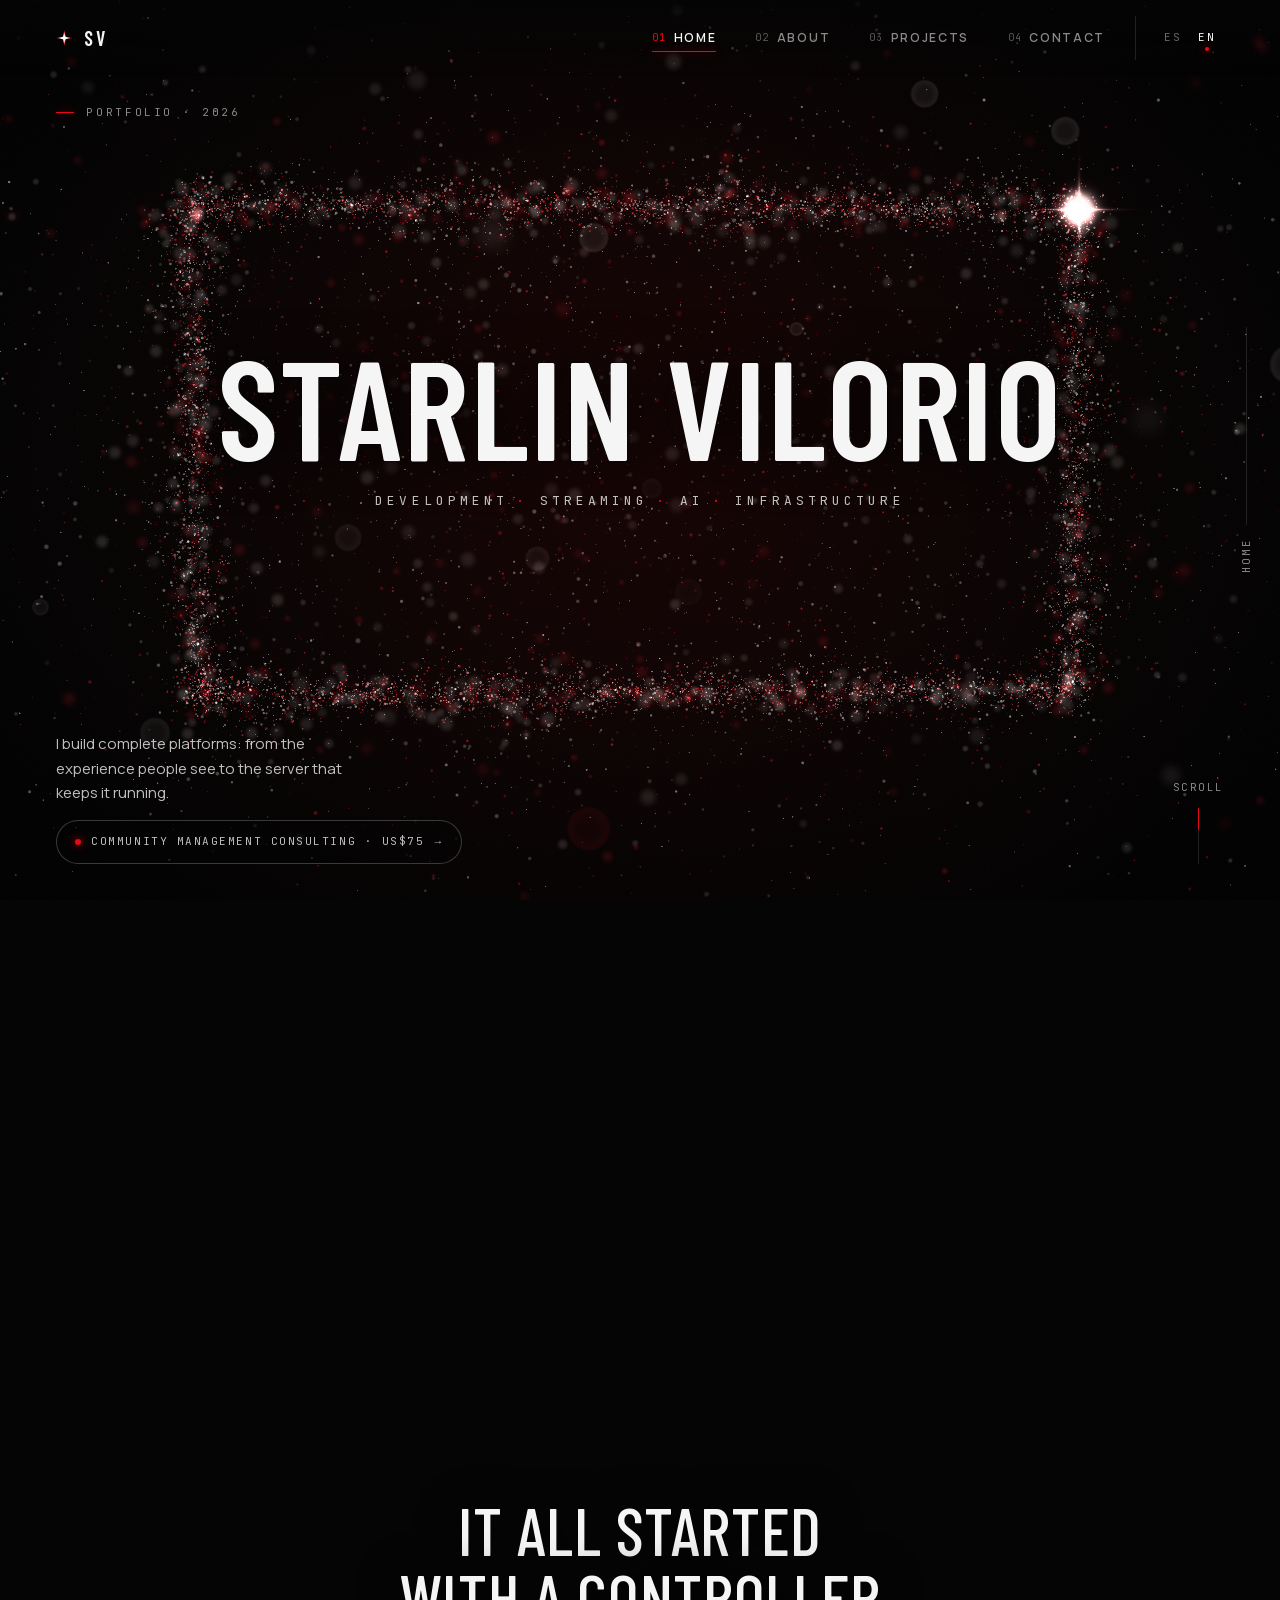
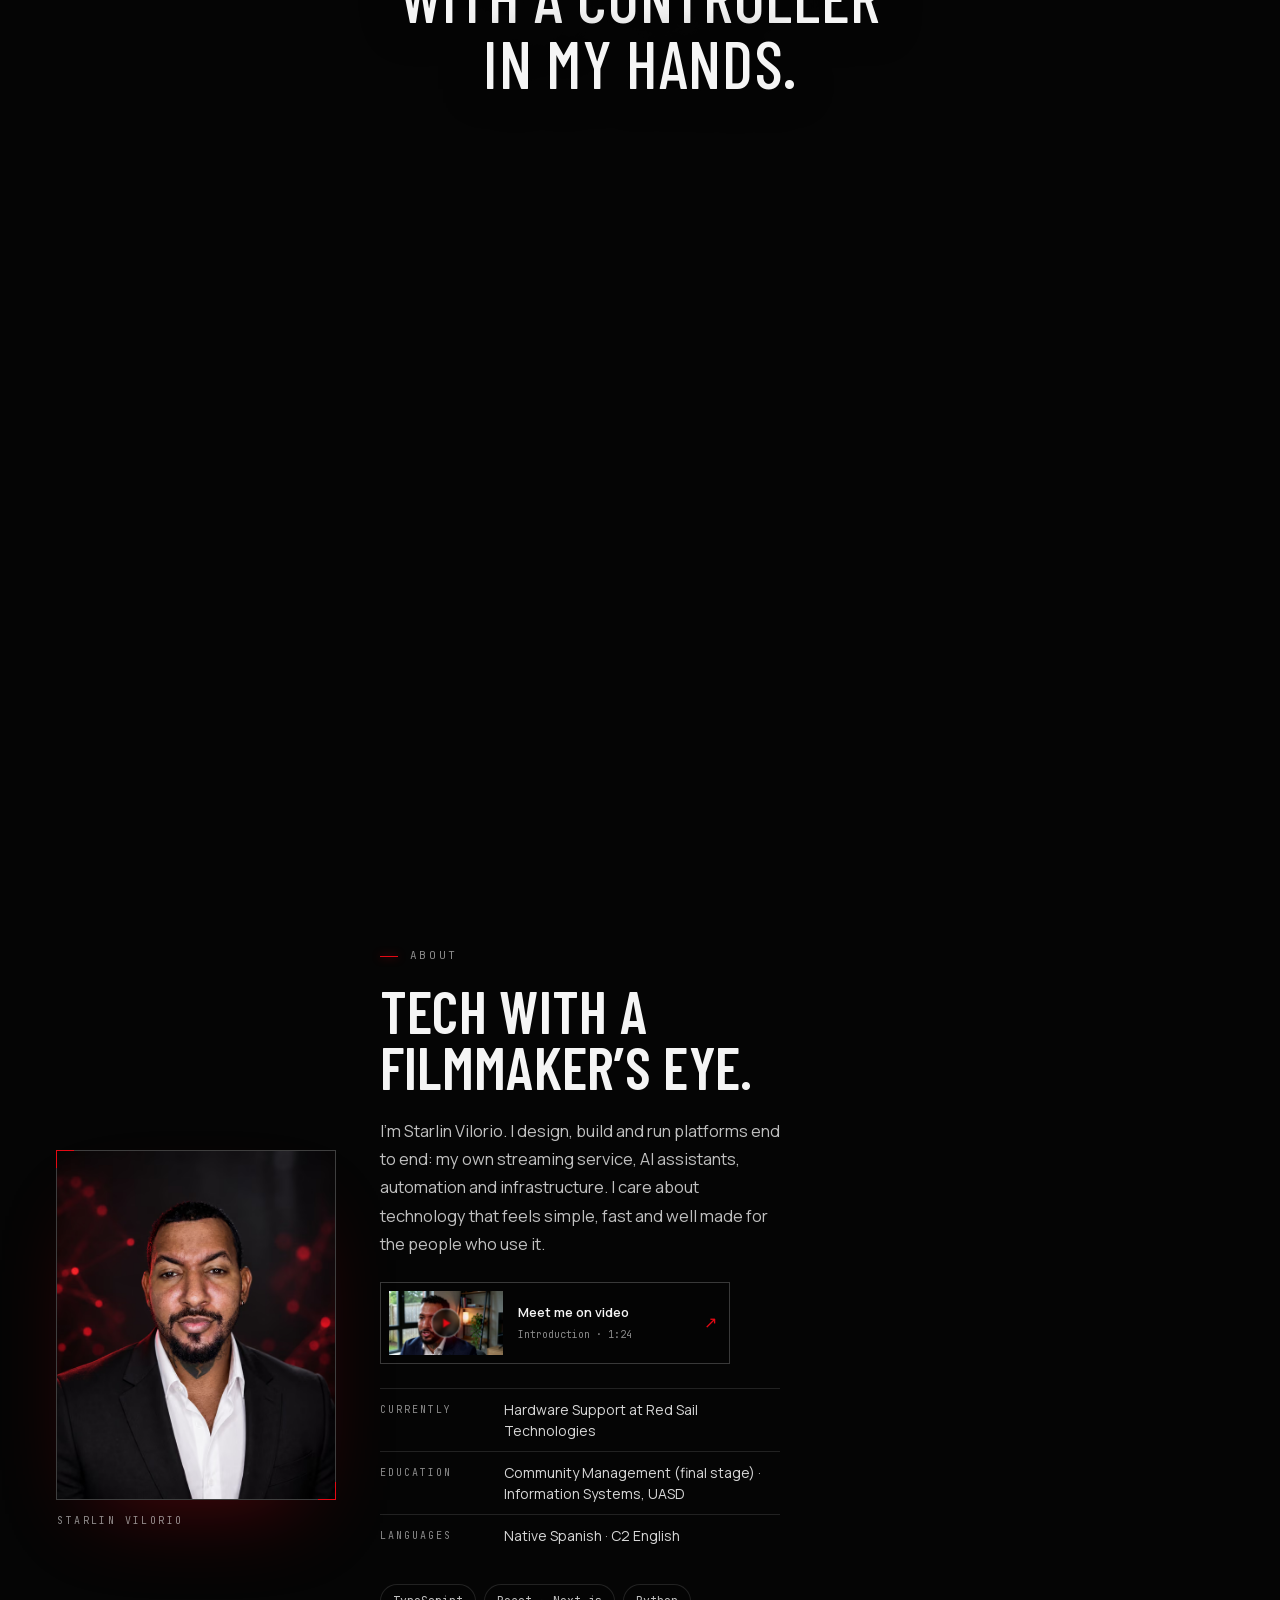
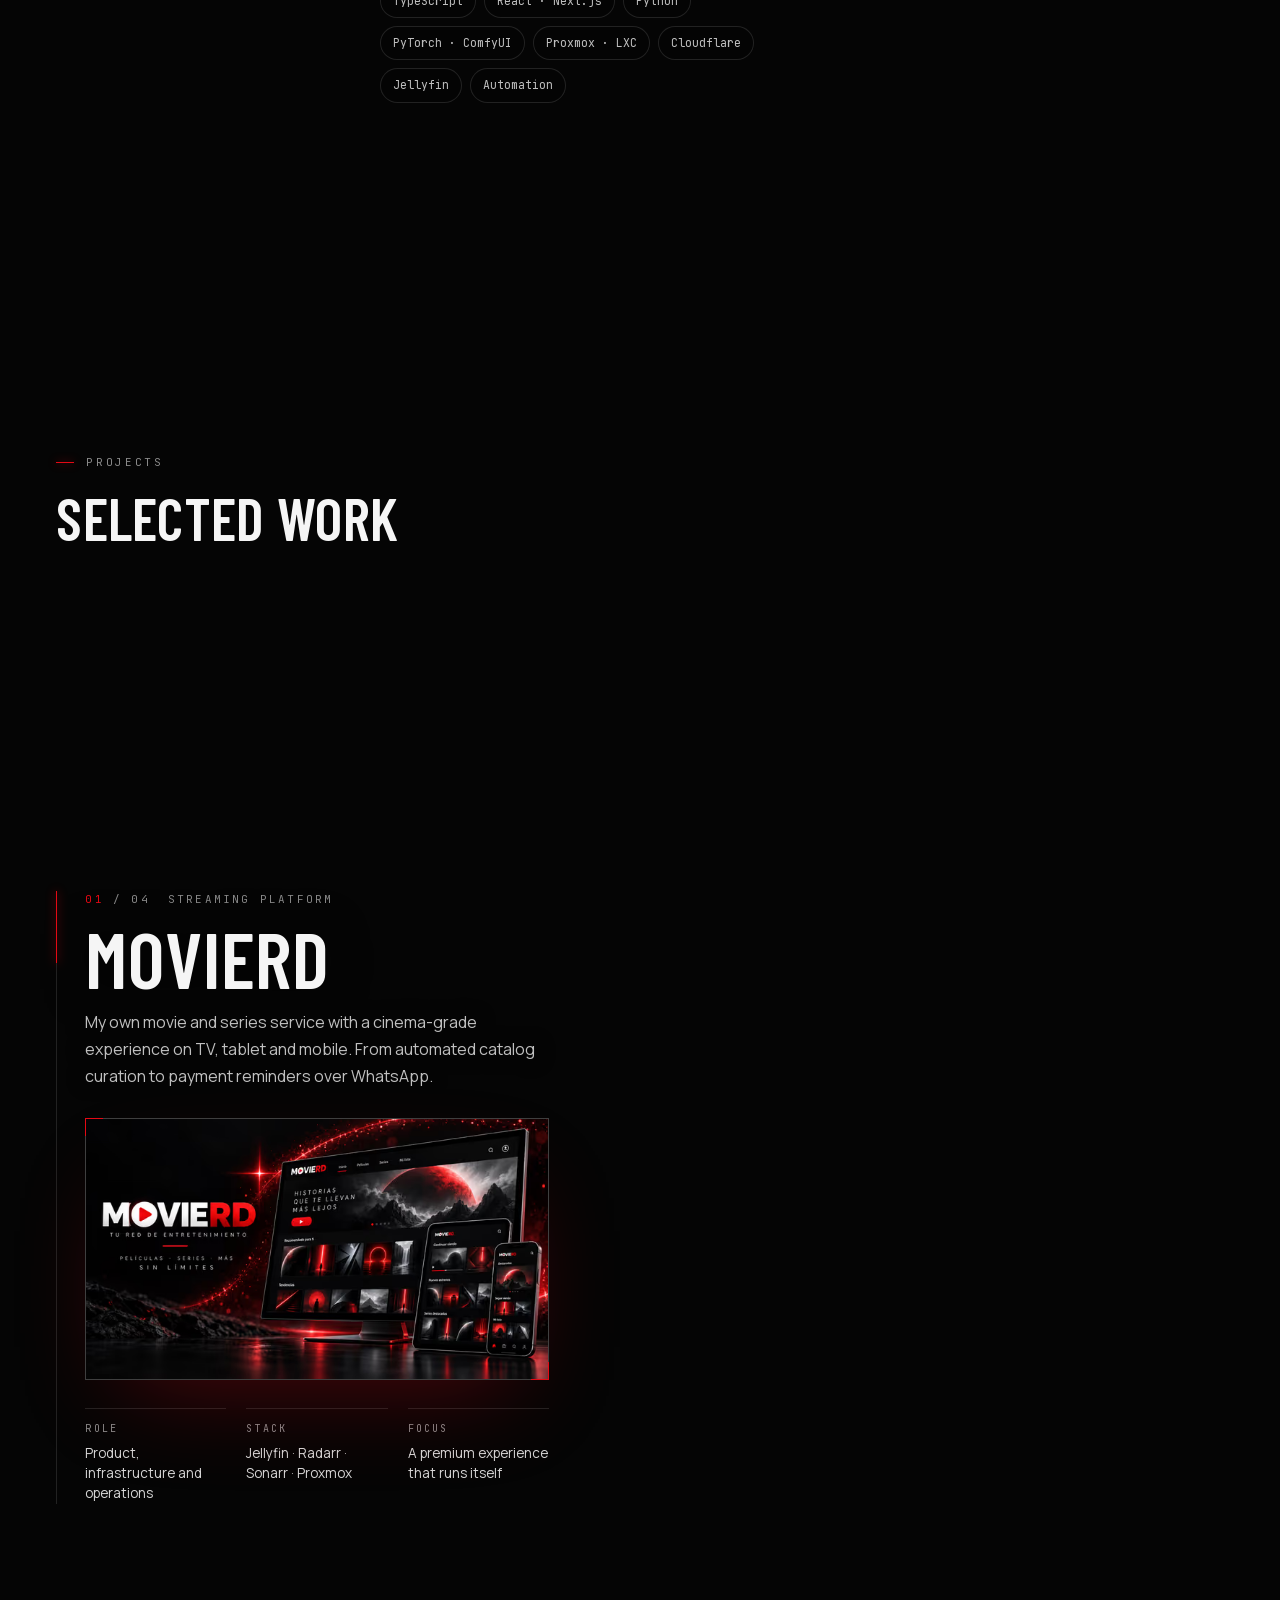
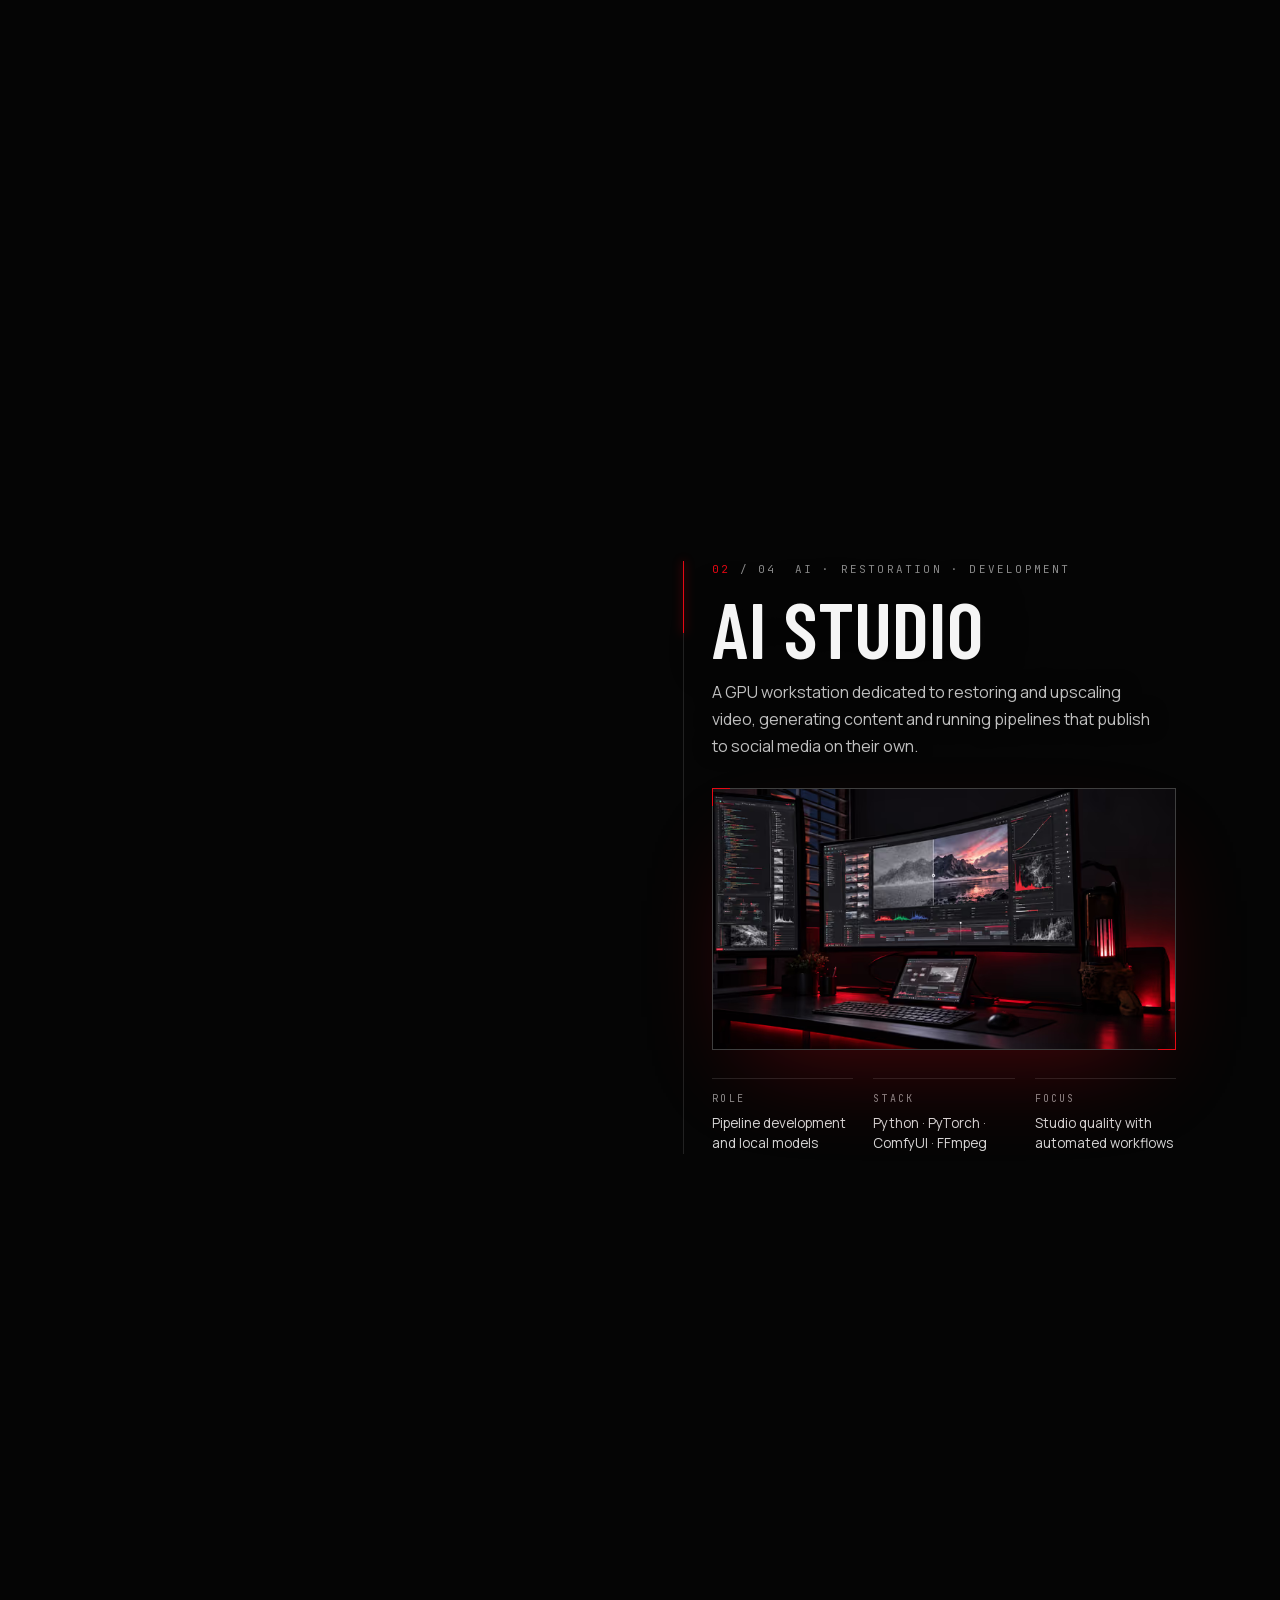
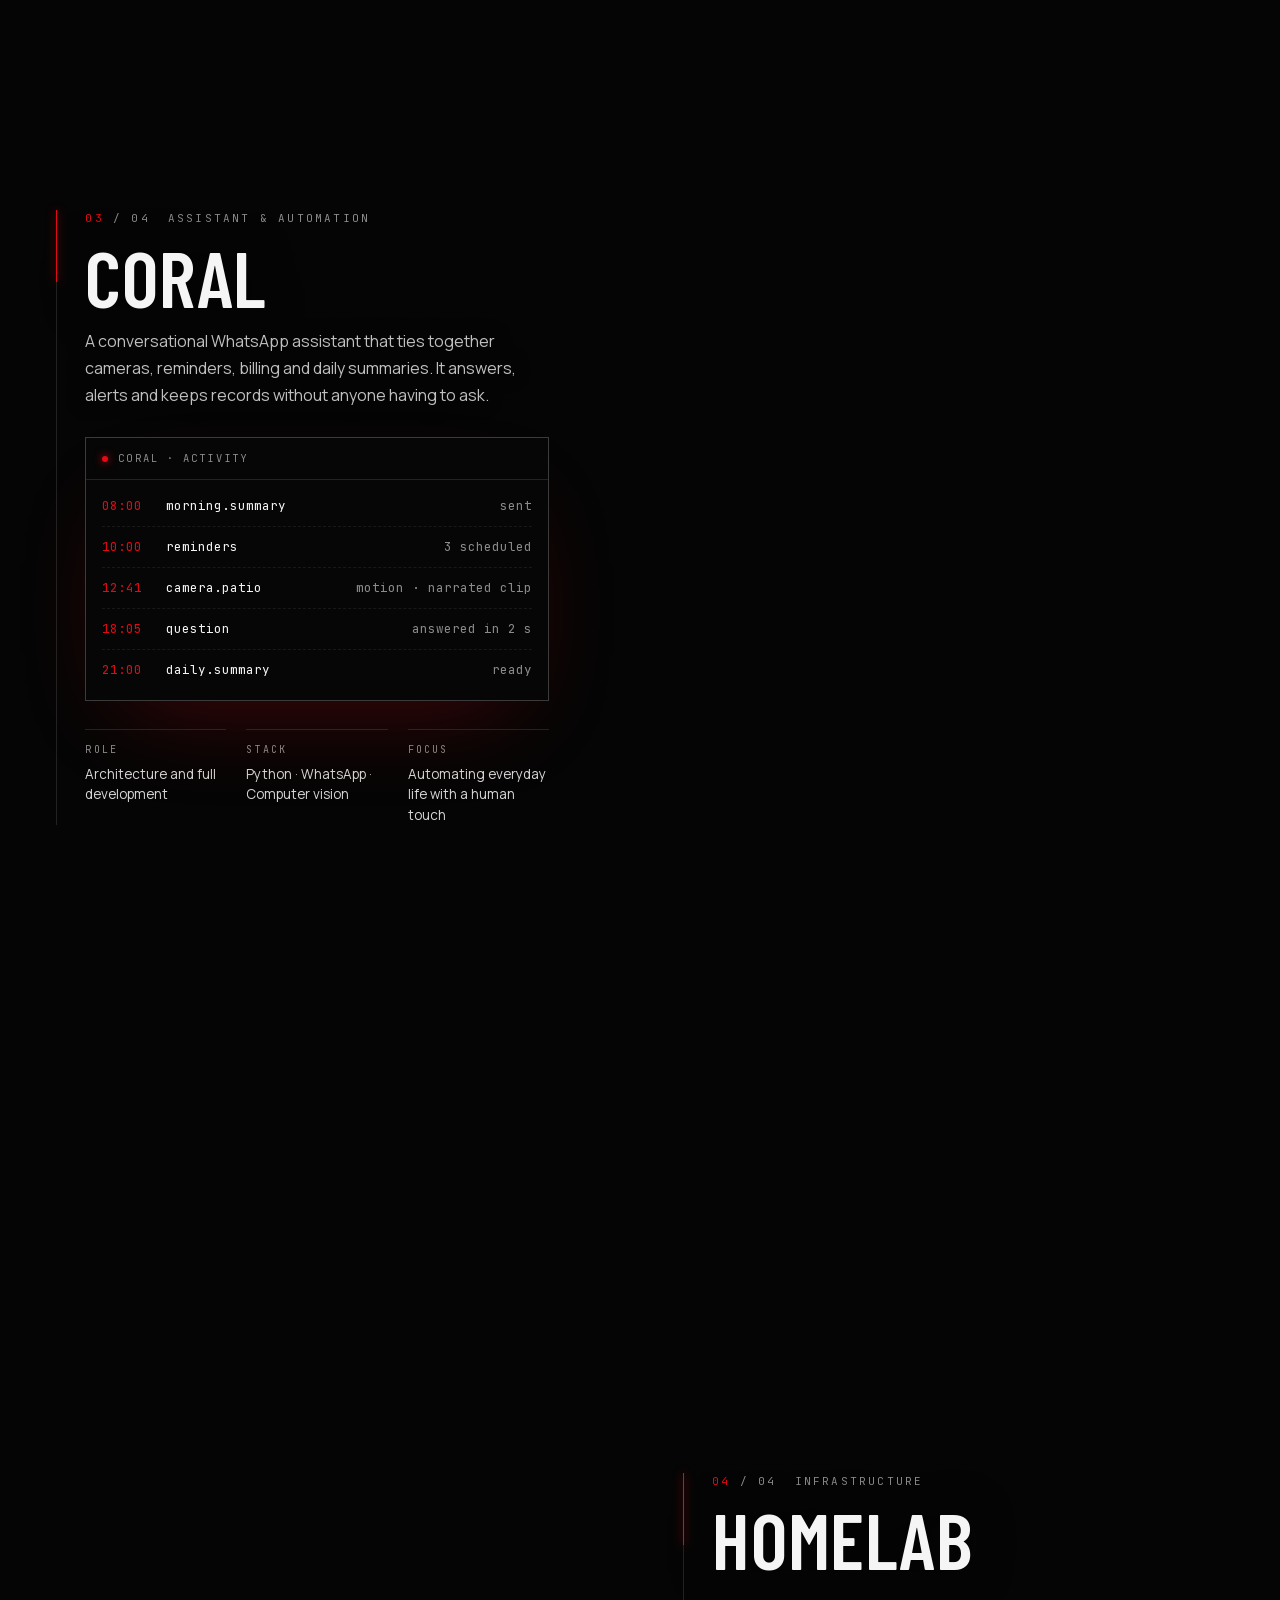
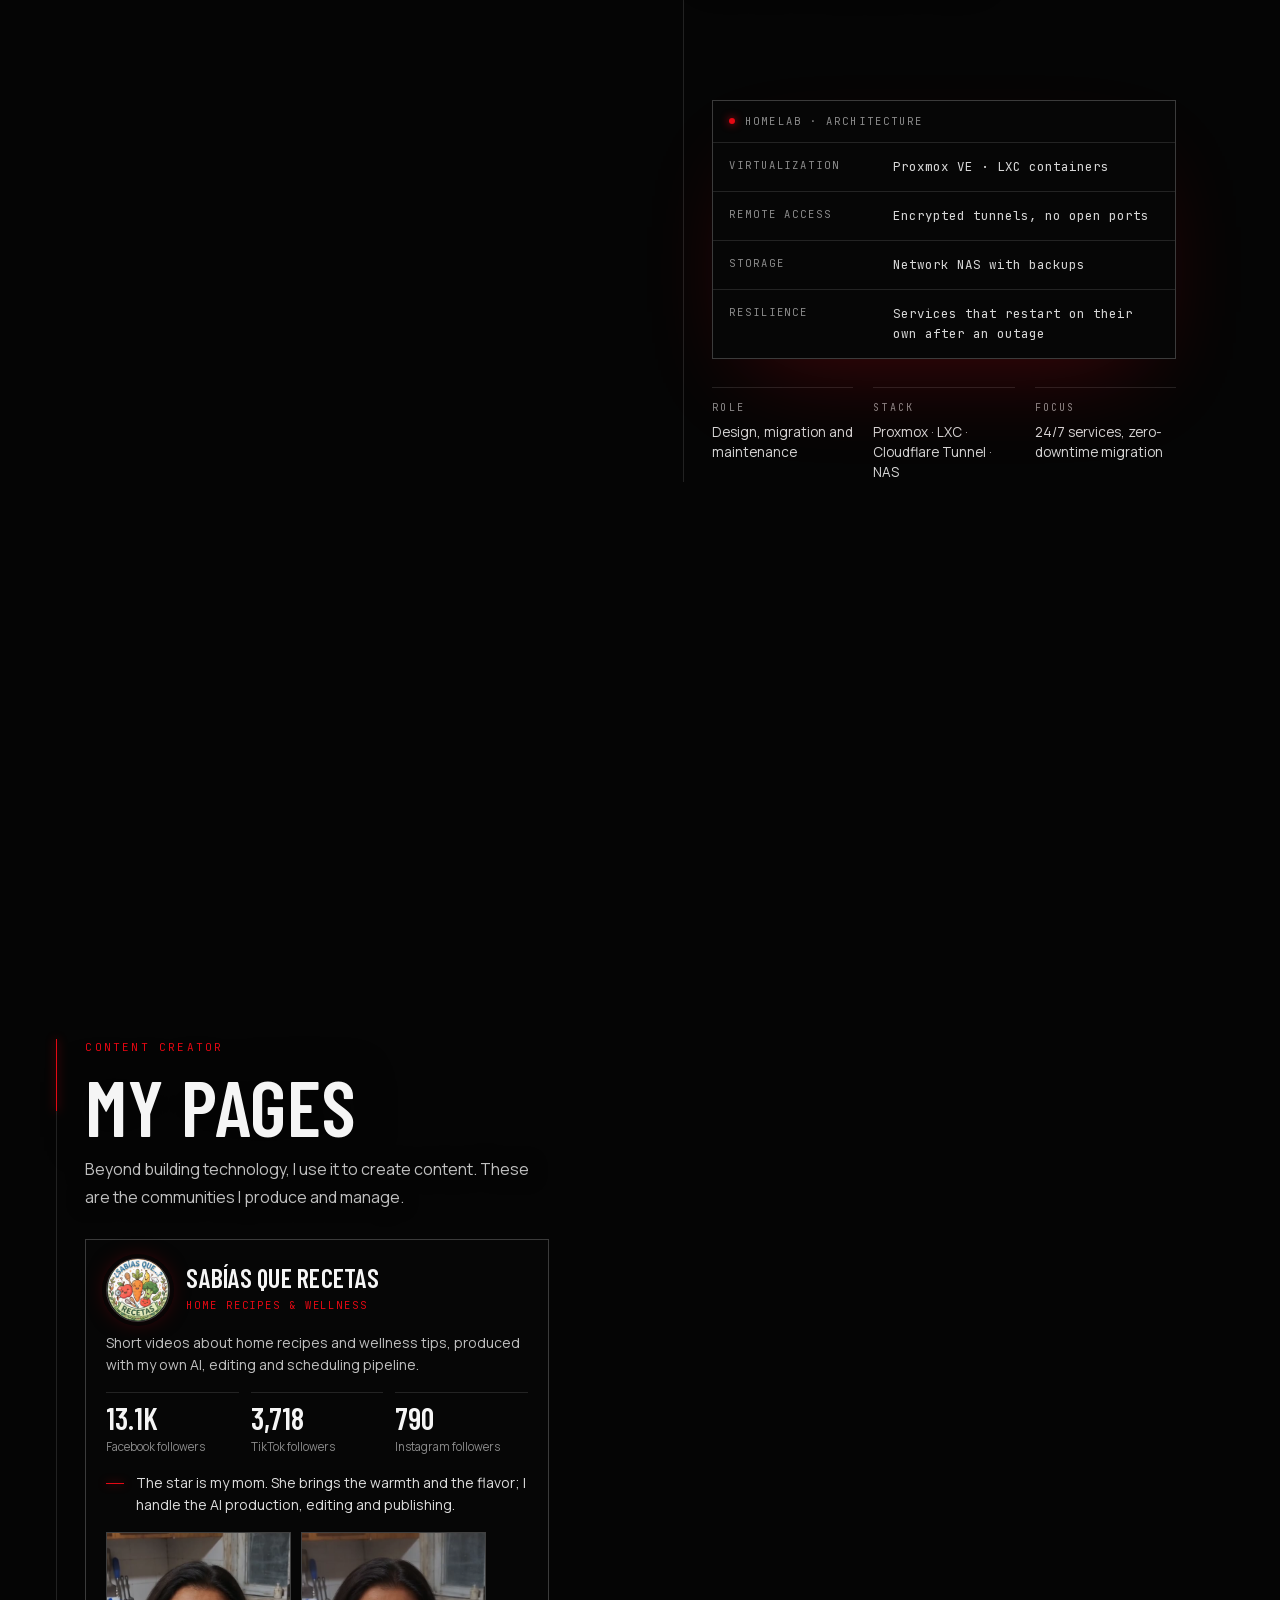
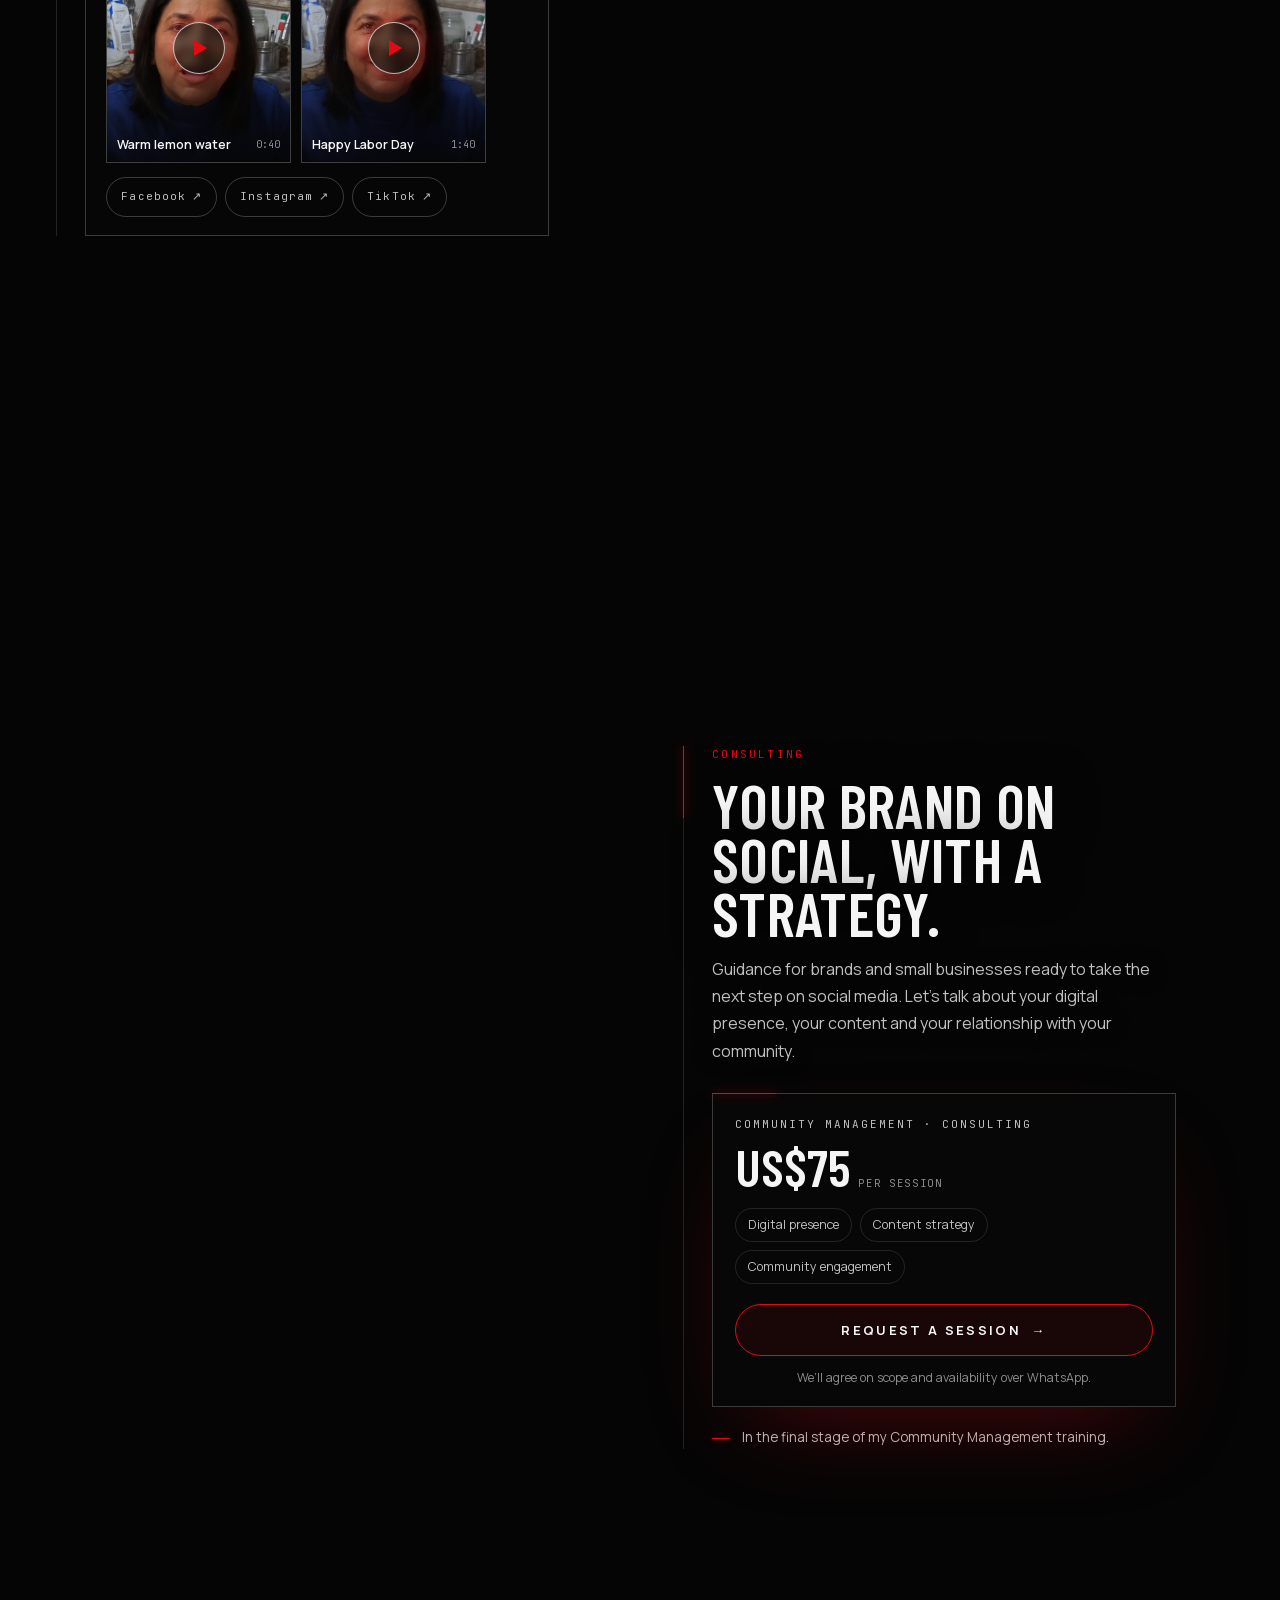
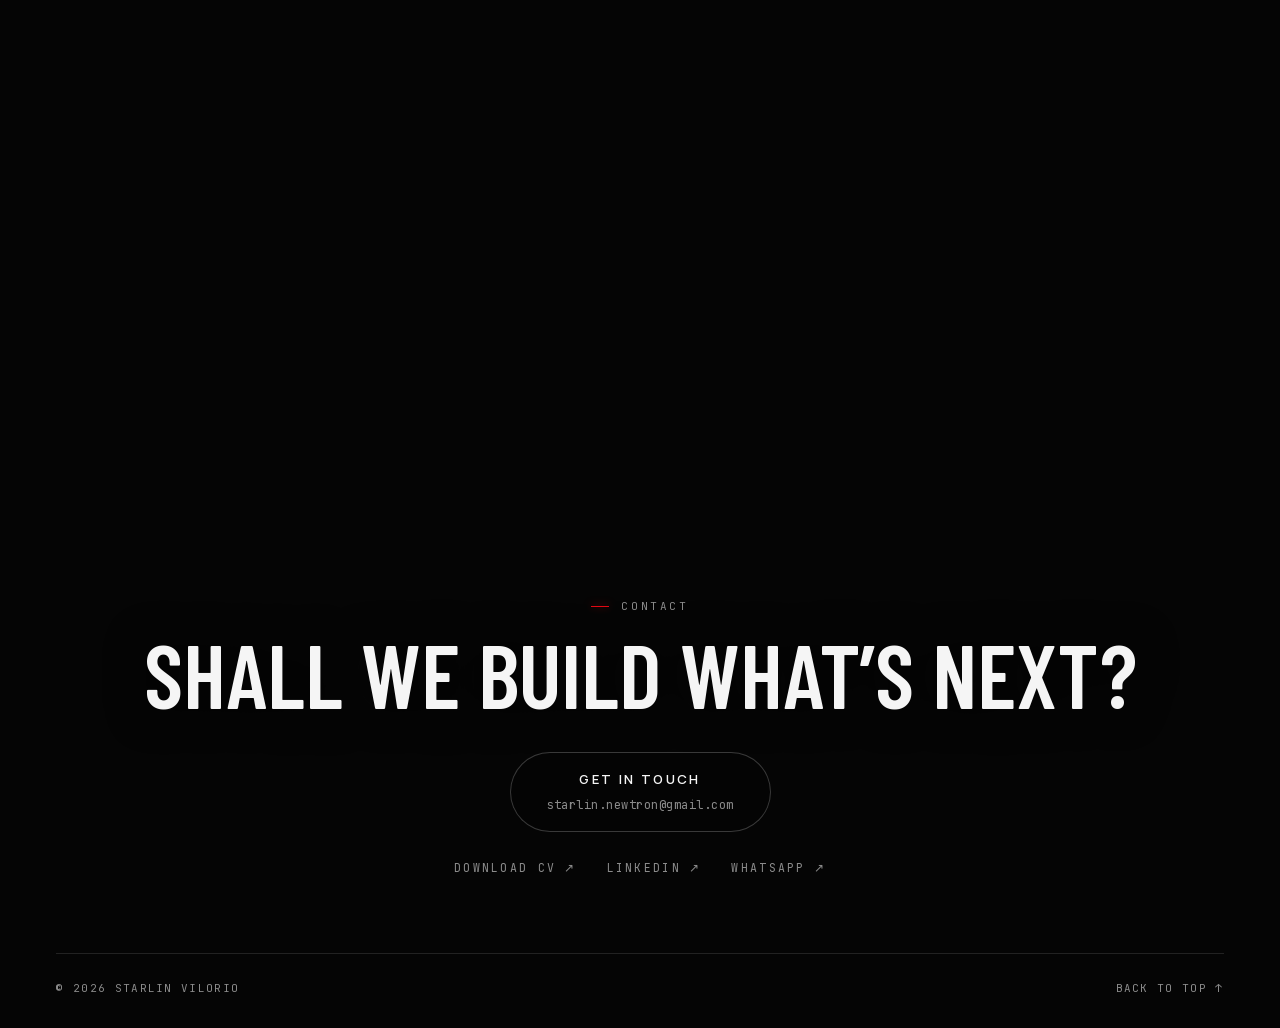
==== commit ca3a6754: "Update Recetas followers and add introduction video to About" ====
--- a/index.html
+++ b/index.html
@@ -1 +1 @@
-<!DOCTYPE html><html lang="es" class="barlow_condensed_f461ccc6-module__D4ez5G__variable jetbrains_mono_6d308798-module__5i_iIa__variable body_8f19bcc0-module__Vr0m8q__variable antialiased"><head><meta charSet="utf-8"/><meta name="viewport" content="width=device-width, initial-scale=1"/><link rel="preload" href="/_next/static/media/051742360c26797e-s.p.1bkzbscqrt8rl.woff2" as="font" crossorigin="" type="font/woff2"/><link rel="preload" href="/_next/static/media/303804218d80822e-s.p.3lj349bs9hfu1.woff2" as="font" crossorigin="" type="font/woff2"/><link rel="preload" href="/_next/static/media/612838607db3d51d-s.p.2-6hkzwn24m5-.woff2" as="font" crossorigin="" type="font/woff2"/><link rel="preload" href="/_next/static/media/d9b5d46d9a89ffe6-s.p.0xxdg0o7uh536.woff2" as="font" crossorigin="" type="font/woff2"/><link rel="preload" href="/_next/static/media/manrope_latin-s.p.1sj6eobyi31rd.woff2" as="font" crossorigin="" type="font/woff2"/><link rel="stylesheet" href="/_next/static/chunks/23yoy1odst2uk.css" data-precedence="next"/><link rel="preload" as="script" fetchPriority="low" href="/_next/static/chunks/3l04zcqx63h3y.js"/><script src="/_next/static/chunks/2ok_fay6l9q1p.js" async=""></script><script src="/_next/static/chunks/08ttfj81-47mu.js" async=""></script><script src="/_next/static/chunks/turbopack-33vp347x__vaf.js" async=""></script><script src="/_next/static/chunks/3fntmmi971322.js" async="" crossorigin=""></script><script src="/_next/static/chunks/40v6vx_tp2di7.js" async="" crossorigin=""></script><meta name="theme-color" content="#050505"/><meta name="color-scheme" content="dark"/><title>Starlin Vilorio · Desarrollo, Streaming, IA e Infraestructura</title><meta name="description" content="Portafolio de Starlin Vilorio: plataformas de streaming, asistentes con IA, automatización e infraestructura construidas de principio a fin."/><link rel="canonical" href="https://starlinit.com"/><meta property="og:title" content="Starlin Vilorio"/><meta property="og:description" content="Desarrollo · Streaming · IA · Infraestructura"/><meta property="og:url" content="https://starlinit.com"/><meta property="og:locale" content="es_DO"/><meta property="og:image" content="https://starlinit.com/images/portfolio/movierd-project-showcase-v1-1280.webp"/><meta property="og:type" content="website"/><meta name="twitter:card" content="summary_large_image"/><meta name="twitter:title" content="Starlin Vilorio"/><meta name="twitter:description" content="Desarrollo · Streaming · IA · Infraestructura"/><meta name="twitter:image" content="https://starlinit.com/images/portfolio/movierd-project-showcase-v1-1280.webp"/><link rel="icon" href="/icon.svg?icon.3fcw1yx86-sxd.svg" sizes="any" type="image/svg+xml"/><meta name="next-size-adjust" content=""/><script>(function(){try{var d=document.documentElement,s=null;try{s=localStorage.getItem("sv-lang")}catch(e){}var n=((navigator.languages&&navigator.languages[0])||navigator.language||"es").toLowerCase();var l=s==="en"||s==="es"?s:(n.indexOf("en")===0?"en":"es");d.dataset.lang=l;d.lang=l;if(l!=="es"){d.dataset.langPending="";setTimeout(function(){delete d.dataset.langPending},2500)}}catch(e){}})();</script><script src="/_next/static/chunks/0cz1d0mv5g_q7.js" noModule=""></script></head><body><div hidden=""><!--$--><!--/$--></div><div class="scene" data-ready="false" aria-hidden="true"><div class="scene-poster"><svg class="poster-svg poster-wide" viewBox="0 0 1600 900" preserveAspectRatio="xMidYMid slice"><defs><radialGradient id="wide-glow" cx="50%" cy="50%" r="50%"><stop offset="0%" stop-color="#7A0000" stop-opacity="0.45"></stop><stop offset="100%" stop-color="#050505" stop-opacity="0"></stop></radialGradient><radialGradient id="wide-halo"><stop offset="0%" stop-color="#E50914" stop-opacity="0.55"></stop><stop offset="100%" stop-color="#E50914" stop-opacity="0"></stop></radialGradient><radialGradient id="wide-star"><stop offset="0%" stop-color="#ffffff"></stop><stop offset="45%" stop-color="#ffd9da"></stop><stop offset="100%" stop-color="#E50914"></stop></radialGradient><filter id="wide-blur" x="-50%" y="-50%" width="200%" height="200%"><feGaussianBlur stdDeviation="2.4"></feGaussianBlur></filter></defs><rect width="1600" height="900" fill="#050505"></rect><ellipse cx="800" cy="450" rx="795" ry="435" fill="url(#wide-glow)"></ellipse><g><circle cx="1056" cy="181" r="9.1" fill="#E50914" opacity="0.1" filter="url(#wide-blur)"></circle><circle cx="447" cy="160" r="1" fill="#F5F5F5" opacity="0.7"></circle><circle cx="420" cy="725" r="0.9" fill="#E50914" opacity="0.7"></circle><circle cx="511" cy="723" r="0.8" fill="#F5F5F5" opacity="0.7"></circle><circle cx="626" cy="160" r="1.3" fill="#E50914" opacity="0.9"></circle><circle cx="1033" cy="737" r="0.9" fill="#F5F5F5" opacity="0.5"></circle><circle cx="918" cy="743" r="0.8" fill="#F5F5F5" opacity="0.9"></circle><circle cx="1329" cy="714" r="8.1" fill="#F5F5F5" opacity="0.1" filter="url(#wide-blur)"></circle><circle cx="747" cy="167" r="0.9" fill="#F5F5F5" opacity="0.8"></circle><circle cx="1321" cy="745" r="2.3" fill="#E50914" opacity="0.5"></circle><circle cx="258" cy="322" r="2" fill="#E50914" opacity="0.8"></circle><circle cx="1299" cy="726" r="0.8" fill="#E50914" opacity="0.9"></circle><circle cx="742" cy="728" r="0.9" fill="#E50914" opacity="0.5"></circle><circle cx="1344" cy="630" r="1.5" fill="#E50914" opacity="0.7"></circle><circle cx="537" cy="757" r="8.5" fill="#F5F5F5" opacity="0.1" filter="url(#wide-blur)"></circle><circle cx="249" cy="175" r="2" fill="#F5F5F5" opacity="0.9"></circle><circle cx="369" cy="140" r="2.5" fill="#F5F5F5" opacity="0.9"></circle><circle cx="1123" cy="737" r="4.8" fill="#F5F5F5" opacity="0.1" filter="url(#wide-blur)"></circle><circle cx="560" cy="157" r="1.2" fill="#E50914" opacity="0.7"></circle><circle cx="1203" cy="740" r="0.8" fill="#F5F5F5" opacity="0.8"></circle><circle cx="1330" cy="513" r="0.8" fill="#E50914" opacity="0.9"></circle><circle cx="872" cy="735" r="0.9" fill="#F5F5F5" opacity="0.4"></circle><circle cx="1127" cy="748" r="0.8" fill="#F5F5F5" opacity="0.9"></circle><circle cx="360" cy="162" r="2.5" fill="#F5F5F5" opacity="0.6"></circle><circle cx="295" cy="135" r="0.8" fill="#F5F5F5" opacity="0.5"></circle><circle cx="721" cy="158" r="1.5" fill="#F5F5F5" opacity="0.9"></circle><circle cx="461" cy="141" r="1.7" fill="#E50914" opacity="0.6"></circle><circle cx="1104" cy="759" r="0.8" fill="#F5F5F5" opacity="0.5"></circle><circle cx="1061" cy="756" r="1.4" fill="#E50914" opacity="0.5"></circle><circle cx="263" cy="467" r="1.2" fill="#E50914" opacity="0.4"></circle><circle cx="291" cy="710" r="0.8" fill="#E50914" opacity="0.9"></circle><circle cx="1239" cy="721" r="2.1" fill="#E50914" opacity="0.7"></circle><circle cx="1128" cy="157" r="1" fill="#F5F5F5" opacity="0.5"></circle><circle cx="1340" cy="464" r="1.8" fill="#E50914" opacity="0.7"></circle><circle cx="1330" cy="206" r="1.5" fill="#F5F5F5" opacity="0.4"></circle><circle cx="258" cy="243" r="0.8" fill="#E50914" opacity="0.8"></circle><circle cx="1330" cy="254" r="6.5" fill="#E50914" opacity="0.1" filter="url(#wide-blur)"></circle><circle cx="1312" cy="709" r="7.4" fill="#F5F5F5" opacity="0.1" filter="url(#wide-blur)"></circle><circle cx="1007" cy="739" r="2.2" fill="#F5F5F5" opacity="0.6"></circle><circle cx="869" cy="161" r="1.8" fill="#E50914" opacity="0.9"></circle><circle cx="717" cy="728" r="2.6" fill="#F5F5F5" opacity="0.5"></circle><circle cx="1061" cy="156" r="2.8" fill="#E50914" opacity="0.4"></circle><circle cx="429" cy="735" r="0.8" fill="#F5F5F5" opacity="0.7"></circle><circle cx="1263" cy="740" r="0.8" fill="#E50914" opacity="0.6"></circle><circle cx="253" cy="670" r="2.7" fill="#E50914" opacity="0.5"></circle><circle cx="1330" cy="319" r="2.8" fill="#E50914" opacity="0.6"></circle><circle cx="1330" cy="552" r="0.9" fill="#F5F5F5" opacity="0.5"></circle><circle cx="269" cy="601" r="1.1" fill="#F5F5F5" opacity="0.7"></circle><circle cx="269" cy="174" r="0.8" fill="#F5F5F5" opacity="0.8"></circle><circle cx="643" cy="165" r="0.8" fill="#F5F5F5" opacity="0.8"></circle><circle cx="681" cy="169" r="0.9" fill="#E50914" opacity="0.5"></circle><circle cx="1085" cy="746" r="0.9" fill="#E50914" opacity="0.8"></circle><circle cx="266" cy="302" r="1.6" fill="#F5F5F5" opacity="0.5"></circle><circle cx="1332" cy="300" r="1.9" fill="#E50914" opacity="0.4"></circle><circle cx="1330" cy="510" r="2.3" fill="#E50914" opacity="0.8"></circle><circle cx="1060" cy="718" r="0.8" fill="#F5F5F5" opacity="0.5"></circle><circle cx="936" cy="740" r="2" fill="#F5F5F5" opacity="0.6"></circle><circle cx="999" cy="751" r="1.7" fill="#E50914" opacity="0.6"></circle><circle cx="399" cy="160" r="1" fill="#F5F5F5" opacity="0.9"></circle><circle cx="1330" cy="421" r="1.9" fill="#F5F5F5" opacity="0.9"></circle><circle cx="264" cy="303" r="0.8" fill="#E50914" opacity="0.7"></circle><circle cx="271" cy="569" r="0.8" fill="#F5F5F5" opacity="0.8"></circle><circle cx="641" cy="729" r="0.8" fill="#E50914" opacity="0.7"></circle><circle cx="701" cy="159" r="0.8" fill="#F5F5F5" opacity="0.6"></circle><circle cx="324" cy="154" r="1" fill="#F5F5F5" opacity="0.6"></circle><circle cx="284" cy="715" r="1.7" fill="#F5F5F5" opacity="0.8"></circle><circle cx="1196" cy="166" r="0.8" fill="#E50914" opacity="0.7"></circle><circle cx="1348" cy="530" r="0.8" fill="#F5F5F5" opacity="0.7"></circle><circle cx="280" cy="402" r="9.2" fill="#E50914" opacity="0.1" filter="url(#wide-blur)"></circle><circle cx="1340" cy="489" r="0.8" fill="#E50914" opacity="0.7"></circle><circle cx="840" cy="751" r="0.8" fill="#F5F5F5" opacity="0.9"></circle><circle cx="1086" cy="153" r="9.4" fill="#F5F5F5" opacity="0.1" filter="url(#wide-blur)"></circle><circle cx="1225" cy="740" r="0.9" fill="#F5F5F5" opacity="0.4"></circle><circle cx="891" cy="141" r="1.2" fill="#F5F5F5" opacity="0.9"></circle><circle cx="1335" cy="614" r="0.8" fill="#E50914" opacity="0.4"></circle><circle cx="746" cy="722" r="0.8" fill="#E50914" opacity="0.5"></circle><circle cx="1233" cy="142" r="1" fill="#F5F5F5" opacity="0.6"></circle><circle cx="317" cy="172" r="0.9" fill="#E50914" opacity="0.6"></circle><circle cx="591" cy="742" r="2.5" fill="#E50914" opacity="0.9"></circle><circle cx="1035" cy="152" r="0.8" fill="#E50914" opacity="0.7"></circle><circle cx="270" cy="728" r="9.8" fill="#E50914" opacity="0.1" filter="url(#wide-blur)"></circle><circle cx="761" cy="170" r="1.1" fill="#E50914" opacity="0.5"></circle><circle cx="1348" cy="255" r="0.8" fill="#E50914" opacity="0.5"></circle><circle cx="276" cy="750" r="1.3" fill="#E50914" opacity="0.4"></circle><circle cx="710" cy="160" r="0.8" fill="#F5F5F5" opacity="0.9"></circle><circle cx="1016" cy="733" r="0.8" fill="#F5F5F5" opacity="0.8"></circle><circle cx="1113" cy="154" r="0.8" fill="#F5F5F5" opacity="0.8"></circle><circle cx="344" cy="163" r="1.5" fill="#F5F5F5" opacity="0.5"></circle><circle cx="342" cy="759" r="2.8" fill="#E50914" opacity="0.5"></circle><circle cx="581" cy="729" r="2.9" fill="#F5F5F5" opacity="0.5"></circle><circle cx="1331" cy="592" r="1.1" fill="#F5F5F5" opacity="0.4"></circle><circle cx="1328" cy="687" r="0.8" fill="#E50914" opacity="0.7"></circle><circle cx="1056" cy="740" r="2.6" fill="#F5F5F5" opacity="0.5"></circle><circle cx="1119" cy="163" r="2.5" fill="#E50914" opacity="0.6"></circle><circle cx="1198" cy="148" r="2.5" fill="#E50914" opacity="0.9"></circle><circle cx="1233" cy="143" r="0.9" fill="#E50914" opacity="0.4"></circle><circle cx="1335" cy="577" r="0.9" fill="#F5F5F5" opacity="0.9"></circle><circle cx="782" cy="165" r="1.6" fill="#F5F5F5" opacity="0.9"></circle><circle cx="268" cy="678" r="0.8" fill="#F5F5F5" opacity="0.4"></circle><circle cx="320" cy="753" r="2.2" fill="#F5F5F5" opacity="0.9"></circle><circle cx="724" cy="146" r="1.5" fill="#F5F5F5" opacity="0.9"></circle><circle cx="798" cy="738" r="1.9" fill="#F5F5F5" opacity="0.8"></circle><circle cx="270" cy="152" r="1.4" fill="#F5F5F5" opacity="0.8"></circle><circle cx="842" cy="741" r="1.4" fill="#E50914" opacity="0.4"></circle><circle cx="742" cy="149" r="1.8" fill="#E50914" opacity="0.8"></circle><circle cx="1186" cy="168" r="0.9" fill="#F5F5F5" opacity="0.4"></circle><circle cx="1309" cy="386" r="0.8" fill="#E50914" opacity="0.8"></circle><circle cx="660" cy="741" r="0.9" fill="#F5F5F5" opacity="0.6"></circle><circle cx="555" cy="759" r="1.1" fill="#E50914" opacity="0.6"></circle><circle cx="422" cy="734" r="0.8" fill="#F5F5F5" opacity="0.9"></circle><circle cx="1341" cy="448" r="0.9" fill="#F5F5F5" opacity="0.8"></circle><circle cx="671" cy="151" r="1.2" fill="#E50914" opacity="0.8"></circle><circle cx="250" cy="340" r="0.8" fill="#E50914" opacity="0.6"></circle><circle cx="895" cy="148" r="1.1" fill="#E50914" opacity="0.9"></circle><circle cx="1014" cy="161" r="0.8" fill="#E50914" opacity="0.4"></circle><circle cx="1329" cy="165" r="0.8" fill="#F5F5F5" opacity="0.6"></circle><circle cx="1105" cy="738" r="0.8" fill="#F5F5F5" opacity="0.4"></circle><circle cx="275" cy="738" r="2.8" fill="#E50914" opacity="0.5"></circle><circle cx="456" cy="727" r="0.9" fill="#E50914" opacity="0.5"></circle><circle cx="270" cy="176" r="0.9" fill="#F5F5F5" opacity="0.7"></circle><circle cx="818" cy="151" r="1.7" fill="#E50914" opacity="0.5"></circle><circle cx="1047" cy="143" r="0.9" fill="#F5F5F5" opacity="0.6"></circle><circle cx="589" cy="746" r="1.3" fill="#F5F5F5" opacity="0.9"></circle><circle cx="535" cy="168" r="0.9" fill="#E50914" opacity="0.9"></circle><circle cx="502" cy="158" r="3" fill="#E50914" opacity="0.6"></circle><circle cx="1145" cy="158" r="0.9" fill="#F5F5F5" opacity="0.7"></circle><circle cx="1112" cy="726" r="0.8" fill="#E50914" opacity="0.4"></circle><circle cx="352" cy="761" r="1.1" fill="#F5F5F5" opacity="0.8"></circle><circle cx="1342" cy="324" r="2" fill="#E50914" opacity="0.8"></circle><circle cx="299" cy="161" r="0.9" fill="#F5F5F5" opacity="0.6"></circle><circle cx="1282" cy="733" r="1" fill="#F5F5F5" opacity="0.7"></circle><circle cx="914" cy="744" r="1.8" fill="#F5F5F5" opacity="0.4"></circle><circle cx="271" cy="376" r="0.9" fill="#F5F5F5" opacity="0.5"></circle><circle cx="267" cy="715" r="5" fill="#F5F5F5" opacity="0.1" filter="url(#wide-blur)"></circle><circle cx="1080" cy="733" r="9.7" fill="#F5F5F5" opacity="0.1" filter="url(#wide-blur)"></circle><circle cx="462" cy="738" r="1.4" fill="#F5F5F5" opacity="0.5"></circle><circle cx="1322" cy="659" r="1.4" fill="#E50914" opacity="0.6"></circle><circle cx="588" cy="139" r="0.8" fill="#F5F5F5" opacity="0.4"></circle><circle cx="1328" cy="665" r="0.9" fill="#E50914" opacity="0.6"></circle><circle cx="634" cy="742" r="0.8" fill="#F5F5F5" opacity="0.8"></circle><circle cx="610" cy="153" r="8.4" fill="#F5F5F5" opacity="0.1" filter="url(#wide-blur)"></circle><circle cx="1224" cy="729" r="2" fill="#E50914" opacity="0.8"></circle><circle cx="1297" cy="741" r="7.8" fill="#E50914" opacity="0.1" filter="url(#wide-blur)"></circle><circle cx="269" cy="250" r="0.8" fill="#F5F5F5" opacity="0.7"></circle><circle cx="597" cy="159" r="1.1" fill="#F5F5F5" opacity="0.6"></circle><circle cx="411" cy="165" r="1.5" fill="#E50914" opacity="0.4"></circle><circle cx="956" cy="748" r="1.2" fill="#E50914" opacity="0.6"></circle><circle cx="268" cy="418" r="1.6" fill="#F5F5F5" opacity="0.8"></circle><circle cx="1333" cy="662" r="0.8" fill="#F5F5F5" opacity="0.9"></circle><circle cx="1308" cy="401" r="0.9" fill="#F5F5F5" opacity="0.8"></circle><circle cx="829" cy="758" r="1.2" fill="#F5F5F5" opacity="0.8"></circle><circle cx="1344" cy="349" r="1" fill="#F5F5F5" opacity="0.7"></circle><circle cx="1146" cy="137" r="0.8" fill="#F5F5F5" opacity="0.8"></circle><circle cx="270" cy="238" r="1.3" fill="#E50914" opacity="0.7"></circle><circle cx="795" cy="721" r="0.8" fill="#F5F5F5" opacity="0.6"></circle><circle cx="1222" cy="740" r="1.1" fill="#F5F5F5" opacity="0.8"></circle><circle cx="1330" cy="636" r="0.9" fill="#F5F5F5" opacity="0.6"></circle><circle cx="609" cy="743" r="0.8" fill="#F5F5F5" opacity="0.6"></circle><circle cx="824" cy="720" r="1.4" fill="#F5F5F5" opacity="0.5"></circle><circle cx="1086" cy="740" r="1.1" fill="#F5F5F5" opacity="0.5"></circle><circle cx="1011" cy="733" r="9.8" fill="#F5F5F5" opacity="0.1" filter="url(#wide-blur)"></circle><circle cx="262" cy="301" r="0.8" fill="#F5F5F5" opacity="0.5"></circle><circle cx="906" cy="160" r="2" fill="#E50914" opacity="0.5"></circle><circle cx="272" cy="753" r="1.3" fill="#F5F5F5" opacity="0.6"></circle><circle cx="1286" cy="149" r="1.1" fill="#F5F5F5" opacity="0.9"></circle><circle cx="765" cy="747" r="1" fill="#E50914" opacity="0.4"></circle><circle cx="647" cy="161" r="0.8" fill="#F5F5F5" opacity="0.7"></circle><circle cx="271" cy="253" r="2.5" fill="#F5F5F5" opacity="0.9"></circle><circle cx="271" cy="243" r="0.9" fill="#F5F5F5" opacity="0.4"></circle><circle cx="288" cy="747" r="0.8" fill="#E50914" opacity="0.9"></circle><circle cx="416" cy="158" r="0.8" fill="#F5F5F5" opacity="0.5"></circle><circle cx="1083" cy="159" r="1.7" fill="#F5F5F5" opacity="0.8"></circle><circle cx="1083" cy="744" r="0.8" fill="#F5F5F5" opacity="0.6"></circle><circle cx="1157" cy="751" r="0.8" fill="#F5F5F5" opacity="0.4"></circle><circle cx="1012" cy="168" r="0.8" fill="#E50914" opacity="0.8"></circle><circle cx="1015" cy="740" r="6.9" fill="#F5F5F5" opacity="0.1" filter="url(#wide-blur)"></circle><circle cx="716" cy="163" r="1.8" fill="#F5F5F5" opacity="0.6"></circle><circle cx="816" cy="160" r="9.7" fill="#F5F5F5" opacity="0.1" filter="url(#wide-blur)"></circle><circle cx="1328" cy="422" r="0.9" fill="#F5F5F5" opacity="0.8"></circle><circle cx="506" cy="740" r="0.8" fill="#F5F5F5" opacity="0.9"></circle><circle cx="268" cy="211" r="1.1" fill="#F5F5F5" opacity="0.6"></circle><circle cx="658" cy="742" r="0.8" fill="#F5F5F5" opacity="0.5"></circle><circle cx="1327" cy="420" r="0.9" fill="#E50914" opacity="0.4"></circle><circle cx="270" cy="523" r="0.9" fill="#F5F5F5" opacity="0.9"></circle><circle cx="1201" cy="750" r="1.7" fill="#E50914" opacity="0.7"></circle><circle cx="1325" cy="245" r="0.9" fill="#E50914" opacity="0.5"></circle><circle cx="339" cy="731" r="1" fill="#E50914" opacity="0.6"></circle><circle cx="1136" cy="748" r="1.4" fill="#E50914" opacity="0.5"></circle><circle cx="283" cy="353" r="5" fill="#E50914" opacity="0.1" filter="url(#wide-blur)"></circle><circle cx="1329" cy="325" r="2.5" fill="#F5F5F5" opacity="0.6"></circle><circle cx="543" cy="179" r="0.8" fill="#E50914" opacity="0.8"></circle><circle cx="1013" cy="741" r="0.9" fill="#E50914" opacity="0.6"></circle><circle cx="664" cy="156" r="0.9" fill="#E50914" opacity="0.8"></circle><circle cx="1101" cy="740" r="2" fill="#F5F5F5" opacity="0.7"></circle><circle cx="1224" cy="162" r="0.9" fill="#F5F5F5" opacity="0.5"></circle><circle cx="271" cy="668" r="1" fill="#E50914" opacity="0.7"></circle><circle cx="281" cy="650" r="1.1" fill="#F5F5F5" opacity="0.5"></circle><circle cx="267" cy="489" r="4" fill="#F5F5F5" opacity="0.1" filter="url(#wide-blur)"></circle><circle cx="1324" cy="359" r="1" fill="#E50914" opacity="0.8"></circle><circle cx="1331" cy="447" r="1.1" fill="#F5F5F5" opacity="0.9"></circle><circle cx="276" cy="327" r="1.1" fill="#F5F5F5" opacity="0.7"></circle><circle cx="645" cy="161" r="0.8" fill="#F5F5F5" opacity="0.5"></circle><circle cx="1321" cy="176" r="0.8" fill="#E50914" opacity="0.6"></circle><circle cx="623" cy="150" r="2.2" fill="#E50914" opacity="0.8"></circle><circle cx="832" cy="158" r="0.8" fill="#F5F5F5" opacity="0.8"></circle><circle cx="271" cy="641" r="1.8" fill="#E50914" opacity="0.4"></circle><circle cx="286" cy="698" r="2.7" fill="#F5F5F5" opacity="0.5"></circle><circle cx="868" cy="134" r="1.4" fill="#E50914" opacity="0.5"></circle><circle cx="670" cy="760" r="0.8" fill="#E50914" opacity="0.8"></circle><circle cx="994" cy="742" r="0.8" fill="#E50914" opacity="0.8"></circle><circle cx="1333" cy="676" r="9" fill="#E50914" opacity="0.1" filter="url(#wide-blur)"></circle><circle cx="1339" cy="472" r="0.8" fill="#E50914" opacity="0.6"></circle><circle cx="914" cy="746" r="1.3" fill="#E50914" opacity="0.8"></circle><circle cx="1356" cy="572" r="0.8" fill="#F5F5F5" opacity="0.8"></circle><circle cx="1235" cy="740" r="0.8" fill="#E50914" opacity="0.9"></circle><circle cx="1329" cy="184" r="6.8" fill="#E50914" opacity="0.1" filter="url(#wide-blur)"></circle><circle cx="908" cy="162" r="7.6" fill="#E50914" opacity="0.1" filter="url(#wide-blur)"></circle><circle cx="1240" cy="739" r="2.7" fill="#E50914" opacity="0.4"></circle><circle cx="1215" cy="182" r="0.8" fill="#E50914" opacity="0.4"></circle><circle cx="268" cy="342" r="2.7" fill="#F5F5F5" opacity="0.5"></circle><circle cx="321" cy="162" r="7.9" fill="#F5F5F5" opacity="0.1" filter="url(#wide-blur)"></circle><circle cx="585" cy="143" r="0.9" fill="#E50914" opacity="0.7"></circle><circle cx="450" cy="739" r="0.8" fill="#E50914" opacity="0.5"></circle><circle cx="573" cy="739" r="1" fill="#E50914" opacity="0.5"></circle><circle cx="639" cy="180" r="0.8" fill="#F5F5F5" opacity="0.7"></circle><circle cx="581" cy="743" r="2.8" fill="#E50914" opacity="0.8"></circle><circle cx="794" cy="169" r="2.1" fill="#F5F5F5" opacity="0.6"></circle><circle cx="695" cy="157" r="1.3" fill="#E50914" opacity="0.5"></circle><circle cx="954" cy="163" r="0.9" fill="#E50914" opacity="0.9"></circle><circle cx="273" cy="734" r="0.8" fill="#E50914" opacity="0.8"></circle><circle cx="1114" cy="756" r="0.8" fill="#E50914" opacity="0.8"></circle><circle cx="253" cy="638" r="0.9" fill="#E50914" opacity="0.9"></circle><circle cx="270" cy="645" r="0.8" fill="#F5F5F5" opacity="0.7"></circle><circle cx="515" cy="765" r="3" fill="#E50914" opacity="0.6"></circle><circle cx="1319" cy="136" r="2.7" fill="#E50914" opacity="0.6"></circle><circle cx="294" cy="737" r="2.3" fill="#F5F5F5" opacity="0.5"></circle><circle cx="802" cy="159" r="1.8" fill="#F5F5F5" opacity="0.9"></circle><circle cx="1330" cy="617" r="0.8" fill="#F5F5F5" opacity="0.5"></circle><circle cx="267" cy="727" r="7.1" fill="#E50914" opacity="0.1" filter="url(#wide-blur)"></circle><circle cx="724" cy="734" r="1.4" fill="#F5F5F5" opacity="0.4"></circle><circle cx="697" cy="162" r="1.4" fill="#E50914" opacity="0.9"></circle><circle cx="447" cy="165" r="2.2" fill="#E50914" opacity="0.5"></circle><circle cx="262" cy="601" r="2.1" fill="#E50914" opacity="0.6"></circle><circle cx="405" cy="134" r="0.8" fill="#F5F5F5" opacity="0.6"></circle><circle cx="1340" cy="718" r="2.1" fill="#E50914" opacity="0.6"></circle><circle cx="1307" cy="734" r="7.5" fill="#E50914" opacity="0.1" filter="url(#wide-blur)"></circle><circle cx="1329" cy="516" r="8.1" fill="#F5F5F5" opacity="0.1" filter="url(#wide-blur)"></circle><circle cx="1330" cy="178" r="5.2" fill="#F5F5F5" opacity="0.1" filter="url(#wide-blur)"></circle><circle cx="261" cy="332" r="1.9" fill="#E50914" opacity="0.9"></circle><circle cx="276" cy="222" r="0.8" fill="#E50914" opacity="0.7"></circle><circle cx="283" cy="480" r="1.7" fill="#F5F5F5" opacity="0.9"></circle><circle cx="1137" cy="744" r="0.8" fill="#F5F5F5" opacity="0.9"></circle><circle cx="1318" cy="260" r="1.6" fill="#F5F5F5" opacity="0.8"></circle><circle cx="1319" cy="294" r="1" fill="#E50914" opacity="0.9"></circle><circle cx="496" cy="739" r="2.5" fill="#E50914" opacity="0.8"></circle><circle cx="1330" cy="730" r="0.8" fill="#F5F5F5" opacity="0.8"></circle><circle cx="1319" cy="502" r="2.7" fill="#F5F5F5" opacity="0.5"></circle><circle cx="1067" cy="731" r="1.2" fill="#E50914" opacity="0.6"></circle><circle cx="272" cy="585" r="2" fill="#F5F5F5" opacity="0.7"></circle><circle cx="485" cy="146" r="1.6" fill="#F5F5F5" opacity="0.9"></circle><circle cx="511" cy="159" r="0.8" fill="#E50914" opacity="0.5"></circle><circle cx="1152" cy="742" r="0.8" fill="#F5F5F5" opacity="0.6"></circle><circle cx="266" cy="730" r="2" fill="#E50914" opacity="0.6"></circle><circle cx="609" cy="156" r="1" fill="#F5F5F5" opacity="0.8"></circle><circle cx="372" cy="138" r="1.7" fill="#E50914" opacity="0.8"></circle><circle cx="1193" cy="718" r="1.7" fill="#E50914" opacity="0.5"></circle><circle cx="335" cy="172" r="0.8" fill="#F5F5F5" opacity="0.8"></circle><circle cx="411" cy="740" r="0.8" fill="#F5F5F5" opacity="0.7"></circle><circle cx="294" cy="618" r="1.1" fill="#E50914" opacity="0.9"></circle><circle cx="677" cy="160" r="0.8" fill="#E50914" opacity="0.7"></circle><circle cx="753" cy="740" r="1.1" fill="#F5F5F5" opacity="0.4"></circle><circle cx="1031" cy="743" r="1.1" fill="#F5F5F5" opacity="0.5"></circle><circle cx="267" cy="318" r="0.8" fill="#E50914" opacity="0.7"></circle><circle cx="970" cy="154" r="0.8" fill="#F5F5F5" opacity="0.9"></circle><circle cx="245" cy="646" r="2.7" fill="#F5F5F5" opacity="0.7"></circle><circle cx="1343" cy="284" r="0.8" fill="#F5F5F5" opacity="0.6"></circle><circle cx="1236" cy="740" r="9.9" fill="#F5F5F5" opacity="0.1" filter="url(#wide-blur)"></circle><circle cx="955" cy="160" r="1.2" fill="#F5F5F5" opacity="0.7"></circle><circle cx="266" cy="551" r="0.8" fill="#F5F5F5" opacity="0.4"></circle><circle cx="1169" cy="159" r="2.1" fill="#F5F5F5" opacity="0.9"></circle><circle cx="666" cy="730" r="2.7" fill="#F5F5F5" opacity="0.4"></circle><circle cx="1133" cy="741" r="0.8" fill="#E50914" opacity="0.8"></circle><circle cx="378" cy="160" r="0.9" fill="#F5F5F5" opacity="0.5"></circle><circle cx="1343" cy="286" r="0.9" fill="#F5F5F5" opacity="0.7"></circle><circle cx="741" cy="740" r="0.8" fill="#F5F5F5" opacity="0.8"></circle><circle cx="1323" cy="389" r="2.6" fill="#F5F5F5" opacity="0.8"></circle><circle cx="759" cy="155" r="0.8" fill="#F5F5F5" opacity="0.8"></circle><circle cx="1322" cy="229" r="1" fill="#F5F5F5" opacity="0.7"></circle><circle cx="950" cy="146" r="1" fill="#F5F5F5" opacity="0.4"></circle><circle cx="1332" cy="551" r="7.1" fill="#E50914" opacity="0.1" filter="url(#wide-blur)"></circle><circle cx="816" cy="164" r="2.8" fill="#E50914" opacity="0.6"></circle><circle cx="1330" cy="665" r="1.7" fill="#F5F5F5" opacity="0.6"></circle><circle cx="590" cy="724" r="0.8" fill="#F5F5F5" opacity="0.6"></circle><circle cx="652" cy="740" r="0.8" fill="#F5F5F5" opacity="0.9"></circle><circle cx="1329" cy="167" r="0.8" fill="#E50914" opacity="0.5"></circle><circle cx="452" cy="142" r="1.5" fill="#E50914" opacity="0.7"></circle><circle cx="1001" cy="160" r="6.6" fill="#E50914" opacity="0.1" filter="url(#wide-blur)"></circle><circle cx="572" cy="740" r="2.7" fill="#F5F5F5" opacity="0.7"></circle><circle cx="257" cy="680" r="1" fill="#E50914" opacity="0.8"></circle><circle cx="293" cy="175" r="2.1" fill="#E50914" opacity="0.8"></circle><circle cx="304" cy="715" r="0.9" fill="#E50914" opacity="0.5"></circle><circle cx="749" cy="744" r="3" fill="#E50914" opacity="0.6"></circle><circle cx="1313" cy="654" r="0.8" fill="#E50914" opacity="0.6"></circle><circle cx="1023" cy="163" r="1.5" fill="#E50914" opacity="0.7"></circle><circle cx="262" cy="599" r="1.8" fill="#F5F5F5" opacity="0.6"></circle><circle cx="352" cy="178" r="1.2" fill="#E50914" opacity="0.7"></circle><circle cx="253" cy="371" r="0.9" fill="#F5F5F5" opacity="0.8"></circle><circle cx="1316" cy="294" r="1.5" fill="#E50914" opacity="0.9"></circle><circle cx="987" cy="738" r="0.8" fill="#F5F5F5" opacity="0.5"></circle><circle cx="1168" cy="733" r="0.8" fill="#F5F5F5" opacity="0.7"></circle><circle cx="285" cy="731" r="2.9" fill="#F5F5F5" opacity="0.7"></circle><circle cx="270" cy="336" r="1.7" fill="#E50914" opacity="0.5"></circle><circle cx="913" cy="740" r="1.9" fill="#E50914" opacity="0.8"></circle><circle cx="414" cy="160" r="0.9" fill="#E50914" opacity="0.7"></circle><circle cx="1025" cy="146" r="1.1" fill="#E50914" opacity="0.5"></circle><circle cx="1261" cy="734" r="0.8" fill="#F5F5F5" opacity="0.7"></circle><circle cx="434" cy="146" r="1" fill="#E50914" opacity="0.9"></circle><circle cx="1294" cy="160" r="1.3" fill="#F5F5F5" opacity="0.7"></circle><circle cx="372" cy="733" r="4.5" fill="#F5F5F5" opacity="0.1" filter="url(#wide-blur)"></circle><circle cx="280" cy="422" r="1.5" fill="#F5F5F5" opacity="0.7"></circle><circle cx="1085" cy="746" r="0.8" fill="#E50914" opacity="0.4"></circle><circle cx="662" cy="739" r="1.8" fill="#F5F5F5" opacity="0.7"></circle><circle cx="333" cy="750" r="4.7" fill="#F5F5F5" opacity="0.1" filter="url(#wide-blur)"></circle><circle cx="1164" cy="160" r="1.3" fill="#E50914" opacity="0.9"></circle><circle cx="1127" cy="143" r="0.9" fill="#F5F5F5" opacity="0.5"></circle><circle cx="270" cy="587" r="0.8" fill="#F5F5F5" opacity="0.6"></circle><circle cx="1214" cy="147" r="1.8" fill="#F5F5F5" opacity="0.4"></circle><circle cx="284" cy="294" r="0.8" fill="#F5F5F5" opacity="0.4"></circle><circle cx="911" cy="758" r="2.6" fill="#F5F5F5" opacity="0.5"></circle><circle cx="266" cy="327" r="1.2" fill="#E50914" opacity="0.4"></circle><circle cx="795" cy="719" r="1.9" fill="#F5F5F5" opacity="0.6"></circle><circle cx="1330" cy="184" r="8.6" fill="#F5F5F5" opacity="0.1" filter="url(#wide-blur)"></circle><circle cx="500" cy="730" r="1" fill="#F5F5F5" opacity="0.4"></circle><circle cx="660" cy="741" r="0.8" fill="#F5F5F5" opacity="0.8"></circle><circle cx="1329" cy="267" r="1.3" fill="#F5F5F5" opacity="0.7"></circle><circle cx="1330" cy="309" r="8.1" fill="#E50914" opacity="0.1" filter="url(#wide-blur)"></circle><circle cx="537" cy="740" r="3" fill="#E50914" opacity="0.9"></circle><circle cx="1345" cy="614" r="1.7" fill="#F5F5F5" opacity="0.6"></circle><circle cx="285" cy="462" r="1.2" fill="#E50914" opacity="0.5"></circle><circle cx="260" cy="554" r="0.8" fill="#E50914" opacity="0.7"></circle><circle cx="271" cy="531" r="0.8" fill="#E50914" opacity="0.7"></circle><circle cx="253" cy="368" r="0.8" fill="#F5F5F5" opacity="0.6"></circle><circle cx="1334" cy="336" r="1.5" fill="#E50914" opacity="0.7"></circle><circle cx="329" cy="739" r="0.8" fill="#E50914" opacity="0.9"></circle><circle cx="393" cy="157" r="1.4" fill="#E50914" opacity="0.5"></circle><circle cx="741" cy="155" r="0.8" fill="#F5F5F5" opacity="0.5"></circle><circle cx="1198" cy="753" r="0.8" fill="#E50914" opacity="0.7"></circle><circle cx="773" cy="184" r="1.3" fill="#F5F5F5" opacity="0.7"></circle><circle cx="887" cy="749" r="1.6" fill="#F5F5F5" opacity="0.9"></circle><circle cx="836" cy="743" r="1.4" fill="#F5F5F5" opacity="0.5"></circle><circle cx="987" cy="152" r="2.5" fill="#E50914" opacity="0.8"></circle><circle cx="677" cy="148" r="0.8" fill="#F5F5F5" opacity="0.8"></circle><circle cx="1328" cy="368" r="0.9" fill="#F5F5F5" opacity="0.6"></circle><circle cx="359" cy="740" r="1.6" fill="#F5F5F5" opacity="0.5"></circle><circle cx="1317" cy="737" r="1.2" fill="#F5F5F5" opacity="0.7"></circle><circle cx="717" cy="739" r="1.1" fill="#E50914" opacity="0.8"></circle><circle cx="1138" cy="159" r="1" fill="#E50914" opacity="0.7"></circle><circle cx="739" cy="764" r="0.8" fill="#F5F5F5" opacity="0.9"></circle><circle cx="498" cy="761" r="1" fill="#E50914" opacity="0.7"></circle><circle cx="1072" cy="742" r="2.9" fill="#F5F5F5" opacity="0.4"></circle><circle cx="1305" cy="754" r="0.8" fill="#E50914" opacity="0.6"></circle><circle cx="835" cy="170" r="2.6" fill="#F5F5F5" opacity="0.7"></circle><circle cx="1051" cy="736" r="1.1" fill="#F5F5F5" opacity="0.7"></circle><circle cx="1248" cy="152" r="0.9" fill="#E50914" opacity="0.4"></circle><circle cx="937" cy="733" r="2.2" fill="#E50914" opacity="0.7"></circle><circle cx="264" cy="479" r="4.6" fill="#E50914" opacity="0.1" filter="url(#wide-blur)"></circle><circle cx="1004" cy="180" r="0.8" fill="#E50914" opacity="0.7"></circle><circle cx="270" cy="224" r="1.8" fill="#F5F5F5" opacity="0.8"></circle><circle cx="1207" cy="743" r="2.5" fill="#F5F5F5" opacity="0.5"></circle><circle cx="307" cy="161" r="2.3" fill="#E50914" opacity="0.9"></circle><circle cx="284" cy="757" r="2.2" fill="#F5F5F5" opacity="0.9"></circle><circle cx="1330" cy="222" r="1.5" fill="#F5F5F5" opacity="0.5"></circle><circle cx="254" cy="437" r="2" fill="#F5F5F5" opacity="0.9"></circle><circle cx="625" cy="156" r="1" fill="#F5F5F5" opacity="0.5"></circle><circle cx="1315" cy="181" r="1.7" fill="#E50914" opacity="0.9"></circle><circle cx="525" cy="761" r="8.1" fill="#E50914" opacity="0.1" filter="url(#wide-blur)"></circle><circle cx="1077" cy="154" r="1.2" fill="#F5F5F5" opacity="0.8"></circle><circle cx="268" cy="589" r="1.7" fill="#E50914" opacity="0.8"></circle><circle cx="1108" cy="739" r="0.9" fill="#E50914" opacity="0.9"></circle><circle cx="840" cy="145" r="1.2" fill="#F5F5F5" opacity="0.7"></circle></g><g transform="translate(1330 160)"><circle r="35" fill="url(#wide-halo)"></circle><path d="M0 -70 C 2.8000000000000003 -8.4 8.4 -2.8000000000000003 70 0 C 8.4 2.8000000000000003 2.8000000000000003 8.4 0 70 C -2.8000000000000003 8.4 -8.4 2.8000000000000003 -70 0 C -8.4 -2.8000000000000003 -2.8000000000000003 -8.4 0 -70 Z" fill="url(#wide-star)"></path><circle r="4.2" fill="#fff"></circle></g></svg><svg class="poster-svg poster-tall" viewBox="0 0 800 1400" preserveAspectRatio="xMidYMid slice"><defs><radialGradient id="tall-glow" cx="50%" cy="50%" r="50%"><stop offset="0%" stop-color="#7A0000" stop-opacity="0.45"></stop><stop offset="100%" stop-color="#050505" stop-opacity="0"></stop></radialGradient><radialGradient id="tall-halo"><stop offset="0%" stop-color="#E50914" stop-opacity="0.55"></stop><stop offset="100%" stop-color="#E50914" stop-opacity="0"></stop></radialGradient><radialGradient id="tall-star"><stop offset="0%" stop-color="#ffffff"></stop><stop offset="45%" stop-color="#ffd9da"></stop><stop offset="100%" stop-color="#E50914"></stop></radialGradient><filter id="tall-blur" x="-50%" y="-50%" width="200%" height="200%"><feGaussianBlur stdDeviation="2.4"></feGaussianBlur></filter></defs><rect width="800" height="1400" fill="#050505"></rect><ellipse cx="400" cy="700" rx="450" ry="720" fill="url(#tall-glow)"></ellipse><g><circle cx="705" cy="370" r="6.1" fill="#F5F5F5" opacity="0.1" filter="url(#tall-blur)"></circle><circle cx="545" cy="1180" r="0.9" fill="#F5F5F5" opacity="0.5"></circle><circle cx="468" cy="1192" r="1.1" fill="#E50914" opacity="0.9"></circle><circle cx="661" cy="213" r="2.9" fill="#F5F5F5" opacity="0.5"></circle><circle cx="219" cy="200" r="1.7" fill="#F5F5F5" opacity="0.9"></circle><circle cx="714" cy="1087" r="9.6" fill="#E50914" opacity="0.1" filter="url(#tall-blur)"></circle><circle cx="700" cy="417" r="0.9" fill="#F5F5F5" opacity="0.7"></circle><circle cx="724" cy="697" r="9.2" fill="#F5F5F5" opacity="0.1" filter="url(#tall-blur)"></circle><circle cx="451" cy="220" r="1.7" fill="#E50914" opacity="0.8"></circle><circle cx="107" cy="680" r="2.5" fill="#F5F5F5" opacity="0.6"></circle><circle cx="726" cy="896" r="0.8" fill="#E50914" opacity="0.7"></circle><circle cx="100" cy="661" r="1.9" fill="#E50914" opacity="0.7"></circle><circle cx="100" cy="289" r="1.3" fill="#E50914" opacity="0.5"></circle><circle cx="678" cy="1145" r="0.8" fill="#F5F5F5" opacity="0.5"></circle><circle cx="675" cy="804" r="1.4" fill="#F5F5F5" opacity="0.5"></circle><circle cx="701" cy="468" r="1.5" fill="#F5F5F5" opacity="0.5"></circle><circle cx="99" cy="640" r="6.4" fill="#E50914" opacity="0.1" filter="url(#tall-blur)"></circle><circle cx="704" cy="483" r="0.8" fill="#F5F5F5" opacity="0.9"></circle><circle cx="696" cy="270" r="2.8" fill="#E50914" opacity="0.9"></circle><circle cx="700" cy="370" r="0.8" fill="#E50914" opacity="0.5"></circle><circle cx="449" cy="241" r="1.4" fill="#E50914" opacity="0.5"></circle><circle cx="121" cy="556" r="2.7" fill="#E50914" opacity="0.6"></circle><circle cx="724" cy="934" r="1.9" fill="#F5F5F5" opacity="0.5"></circle><circle cx="322" cy="238" r="0.8" fill="#F5F5F5" opacity="0.8"></circle><circle cx="99" cy="762" r="4.5" fill="#F5F5F5" opacity="0.1" filter="url(#tall-blur)"></circle><circle cx="710" cy="1141" r="2.3" fill="#F5F5F5" opacity="0.5"></circle><circle cx="99" cy="965" r="1.6" fill="#F5F5F5" opacity="0.9"></circle><circle cx="119" cy="1148" r="1" fill="#F5F5F5" opacity="0.5"></circle><circle cx="675" cy="274" r="2.7" fill="#E50914" opacity="0.4"></circle><circle cx="139" cy="228" r="1.1" fill="#E50914" opacity="0.6"></circle><circle cx="698" cy="490" r="8.2" fill="#F5F5F5" opacity="0.1" filter="url(#tall-blur)"></circle><circle cx="716" cy="741" r="1.4" fill="#F5F5F5" opacity="0.8"></circle><circle cx="113" cy="278" r="0.8" fill="#E50914" opacity="0.7"></circle><circle cx="83" cy="669" r="0.8" fill="#E50914" opacity="0.9"></circle><circle cx="369" cy="224" r="0.8" fill="#E50914" opacity="0.8"></circle><circle cx="85" cy="973" r="1.9" fill="#E50914" opacity="0.9"></circle><circle cx="700" cy="366" r="0.8" fill="#E50914" opacity="0.5"></circle><circle cx="717" cy="559" r="1.5" fill="#E50914" opacity="0.8"></circle><circle cx="261" cy="223" r="0.8" fill="#F5F5F5" opacity="0.9"></circle><circle cx="148" cy="1179" r="0.8" fill="#E50914" opacity="0.5"></circle><circle cx="120" cy="221" r="0.8" fill="#F5F5F5" opacity="0.9"></circle><circle cx="86" cy="643" r="1.2" fill="#E50914" opacity="0.5"></circle><circle cx="711" cy="469" r="1.1" fill="#F5F5F5" opacity="0.6"></circle><circle cx="694" cy="955" r="1.4" fill="#F5F5F5" opacity="0.7"></circle><circle cx="644" cy="1162" r="0.8" fill="#F5F5F5" opacity="0.9"></circle><circle cx="702" cy="666" r="0.9" fill="#E50914" opacity="0.5"></circle><circle cx="98" cy="1107" r="1.6" fill="#F5F5F5" opacity="0.9"></circle><circle cx="100" cy="925" r="1.6" fill="#E50914" opacity="0.8"></circle><circle cx="114" cy="331" r="0.8" fill="#E50914" opacity="0.9"></circle><circle cx="100" cy="364" r="7.2" fill="#F5F5F5" opacity="0.1" filter="url(#tall-blur)"></circle><circle cx="102" cy="388" r="2.5" fill="#F5F5F5" opacity="0.5"></circle><circle cx="78" cy="596" r="0.9" fill="#E50914" opacity="0.8"></circle><circle cx="95" cy="505" r="8.7" fill="#F5F5F5" opacity="0.1" filter="url(#tall-blur)"></circle><circle cx="698" cy="699" r="1" fill="#F5F5F5" opacity="0.5"></circle><circle cx="272" cy="224" r="0.9" fill="#E50914" opacity="0.5"></circle><circle cx="562" cy="221" r="1.2" fill="#E50914" opacity="0.6"></circle><circle cx="249" cy="1157" r="1.5" fill="#E50914" opacity="0.4"></circle><circle cx="123" cy="987" r="0.9" fill="#E50914" opacity="0.7"></circle><circle cx="672" cy="218" r="0.8" fill="#E50914" opacity="0.8"></circle><circle cx="116" cy="1082" r="1.1" fill="#F5F5F5" opacity="0.5"></circle><circle cx="647" cy="206" r="1.4" fill="#E50914" opacity="0.4"></circle><circle cx="462" cy="1180" r="3" fill="#F5F5F5" opacity="0.9"></circle><circle cx="100" cy="1046" r="2.3" fill="#E50914" opacity="0.9"></circle><circle cx="409" cy="201" r="2.2" fill="#F5F5F5" opacity="0.5"></circle><circle cx="96" cy="518" r="0.8" fill="#E50914" opacity="0.9"></circle><circle cx="187" cy="1190" r="0.9" fill="#F5F5F5" opacity="0.6"></circle><circle cx="117" cy="340" r="1" fill="#E50914" opacity="0.9"></circle><circle cx="566" cy="1198" r="0.8" fill="#F5F5F5" opacity="0.4"></circle><circle cx="115" cy="1026" r="7.8" fill="#F5F5F5" opacity="0.1" filter="url(#tall-blur)"></circle><circle cx="231" cy="1179" r="0.8" fill="#E50914" opacity="0.8"></circle><circle cx="723" cy="863" r="1.3" fill="#F5F5F5" opacity="0.6"></circle><circle cx="90" cy="948" r="1.4" fill="#F5F5F5" opacity="0.9"></circle><circle cx="96" cy="392" r="0.9" fill="#E50914" opacity="0.6"></circle><circle cx="639" cy="1168" r="1.9" fill="#F5F5F5" opacity="0.4"></circle><circle cx="92" cy="895" r="1.2" fill="#E50914" opacity="0.4"></circle><circle cx="257" cy="1183" r="0.8" fill="#F5F5F5" opacity="0.8"></circle><circle cx="290" cy="227" r="7" fill="#F5F5F5" opacity="0.1" filter="url(#tall-blur)"></circle><circle cx="461" cy="220" r="1.1" fill="#F5F5F5" opacity="0.9"></circle><circle cx="104" cy="511" r="0.9" fill="#E50914" opacity="0.8"></circle><circle cx="109" cy="936" r="6.1" fill="#E50914" opacity="0.1" filter="url(#tall-blur)"></circle><circle cx="125" cy="1159" r="0.9" fill="#E50914" opacity="0.7"></circle><circle cx="100" cy="1170" r="6.8" fill="#F5F5F5" opacity="0.1" filter="url(#tall-blur)"></circle><circle cx="206" cy="205" r="0.8" fill="#F5F5F5" opacity="0.5"></circle><circle cx="112" cy="1081" r="0.8" fill="#F5F5F5" opacity="0.9"></circle><circle cx="100" cy="319" r="0.8" fill="#F5F5F5" opacity="0.4"></circle><circle cx="382" cy="220" r="7.7" fill="#F5F5F5" opacity="0.1" filter="url(#tall-blur)"></circle><circle cx="136" cy="1183" r="2.7" fill="#F5F5F5" opacity="0.8"></circle><circle cx="105" cy="598" r="0.8" fill="#F5F5F5" opacity="0.8"></circle><circle cx="101" cy="700" r="1.2" fill="#F5F5F5" opacity="0.5"></circle><circle cx="654" cy="208" r="0.8" fill="#F5F5F5" opacity="0.8"></circle><circle cx="390" cy="1187" r="2.2" fill="#F5F5F5" opacity="0.8"></circle><circle cx="683" cy="693" r="0.8" fill="#F5F5F5" opacity="0.7"></circle><circle cx="278" cy="235" r="1.4" fill="#F5F5F5" opacity="0.9"></circle><circle cx="703" cy="553" r="1.3" fill="#F5F5F5" opacity="0.5"></circle><circle cx="444" cy="1201" r="0.9" fill="#F5F5F5" opacity="0.7"></circle><circle cx="115" cy="254" r="0.8" fill="#F5F5F5" opacity="0.8"></circle><circle cx="676" cy="689" r="1" fill="#E50914" opacity="0.6"></circle><circle cx="95" cy="397" r="0.8" fill="#F5F5F5" opacity="0.6"></circle><circle cx="99" cy="620" r="0.9" fill="#E50914" opacity="0.7"></circle><circle cx="96" cy="703" r="5.8" fill="#E50914" opacity="0.1" filter="url(#tall-blur)"></circle><circle cx="710" cy="746" r="0.8" fill="#F5F5F5" opacity="0.7"></circle><circle cx="649" cy="1180" r="2.4" fill="#F5F5F5" opacity="0.5"></circle><circle cx="430" cy="211" r="5.3" fill="#F5F5F5" opacity="0.1" filter="url(#tall-blur)"></circle><circle cx="93" cy="675" r="1.2" fill="#F5F5F5" opacity="0.5"></circle><circle cx="722" cy="679" r="9.9" fill="#E50914" opacity="0.1" filter="url(#tall-blur)"></circle><circle cx="387" cy="240" r="1" fill="#E50914" opacity="0.8"></circle><circle cx="707" cy="486" r="1.8" fill="#F5F5F5" opacity="0.7"></circle><circle cx="499" cy="1181" r="0.8" fill="#F5F5F5" opacity="0.9"></circle><circle cx="108" cy="671" r="4.8" fill="#E50914" opacity="0.1" filter="url(#tall-blur)"></circle><circle cx="106" cy="278" r="1.8" fill="#F5F5F5" opacity="0.7"></circle><circle cx="89" cy="1049" r="1" fill="#F5F5F5" opacity="0.4"></circle><circle cx="172" cy="212" r="2.7" fill="#F5F5F5" opacity="0.9"></circle><circle cx="687" cy="701" r="0.9" fill="#E50914" opacity="0.5"></circle><circle cx="684" cy="481" r="1.2" fill="#F5F5F5" opacity="0.4"></circle><circle cx="99" cy="1109" r="2" fill="#E50914" opacity="0.8"></circle><circle cx="121" cy="1018" r="0.9" fill="#F5F5F5" opacity="0.6"></circle><circle cx="106" cy="226" r="1.3" fill="#F5F5F5" opacity="0.8"></circle><circle cx="292" cy="1167" r="0.8" fill="#F5F5F5" opacity="0.6"></circle><circle cx="124" cy="752" r="0.8" fill="#F5F5F5" opacity="0.5"></circle><circle cx="106" cy="545" r="2.1" fill="#F5F5F5" opacity="0.6"></circle><circle cx="86" cy="580" r="1" fill="#F5F5F5" opacity="0.8"></circle><circle cx="100" cy="789" r="1.2" fill="#E50914" opacity="0.5"></circle><circle cx="695" cy="1000" r="1.5" fill="#E50914" opacity="0.7"></circle><circle cx="497" cy="1181" r="2.9" fill="#F5F5F5" opacity="0.6"></circle><circle cx="98" cy="393" r="0.8" fill="#E50914" opacity="0.4"></circle><circle cx="101" cy="1013" r="0.8" fill="#F5F5F5" opacity="0.9"></circle><circle cx="509" cy="1184" r="0.9" fill="#E50914" opacity="0.6"></circle><circle cx="85" cy="274" r="0.9" fill="#F5F5F5" opacity="0.6"></circle><circle cx="98" cy="993" r="0.8" fill="#F5F5F5" opacity="0.7"></circle><circle cx="692" cy="1067" r="0.9" fill="#E50914" opacity="0.5"></circle><circle cx="74" cy="746" r="1.4" fill="#E50914" opacity="0.9"></circle><circle cx="645" cy="1189" r="1.5" fill="#E50914" opacity="0.5"></circle><circle cx="611" cy="1183" r="5.2" fill="#F5F5F5" opacity="0.1" filter="url(#tall-blur)"></circle><circle cx="206" cy="1180" r="2.1" fill="#F5F5F5" opacity="0.8"></circle><circle cx="244" cy="227" r="0.9" fill="#F5F5F5" opacity="0.7"></circle><circle cx="689" cy="678" r="0.8" fill="#F5F5F5" opacity="0.8"></circle><circle cx="100" cy="574" r="1.4" fill="#E50914" opacity="0.9"></circle><circle cx="99" cy="1078" r="1.6" fill="#E50914" opacity="0.6"></circle><circle cx="109" cy="826" r="4.1" fill="#F5F5F5" opacity="0.1" filter="url(#tall-blur)"></circle><circle cx="100" cy="534" r="2.1" fill="#E50914" opacity="0.7"></circle><circle cx="676" cy="589" r="1.4" fill="#F5F5F5" opacity="0.7"></circle><circle cx="616" cy="1195" r="0.8" fill="#F5F5F5" opacity="0.6"></circle><circle cx="703" cy="1043" r="0.9" fill="#F5F5F5" opacity="0.7"></circle><circle cx="720" cy="260" r="1" fill="#E50914" opacity="0.6"></circle><circle cx="689" cy="839" r="0.9" fill="#E50914" opacity="0.8"></circle><circle cx="645" cy="1179" r="2.7" fill="#F5F5F5" opacity="0.9"></circle><circle cx="721" cy="944" r="1.3" fill="#F5F5F5" opacity="0.7"></circle><circle cx="95" cy="931" r="0.8" fill="#F5F5F5" opacity="0.5"></circle><circle cx="324" cy="1175" r="0.8" fill="#F5F5F5" opacity="0.7"></circle><circle cx="261" cy="220" r="0.8" fill="#E50914" opacity="0.5"></circle><circle cx="113" cy="664" r="0.8" fill="#E50914" opacity="0.5"></circle><circle cx="700" cy="527" r="1.2" fill="#F5F5F5" opacity="0.4"></circle><circle cx="100" cy="571" r="0.8" fill="#E50914" opacity="0.8"></circle><circle cx="702" cy="647" r="1.4" fill="#E50914" opacity="0.4"></circle><circle cx="703" cy="865" r="0.9" fill="#F5F5F5" opacity="0.5"></circle><circle cx="103" cy="301" r="1.2" fill="#E50914" opacity="0.7"></circle><circle cx="378" cy="218" r="2.2" fill="#E50914" opacity="0.7"></circle><circle cx="309" cy="217" r="1.1" fill="#E50914" opacity="0.5"></circle><circle cx="109" cy="1124" r="0.8" fill="#E50914" opacity="0.9"></circle><circle cx="558" cy="1179" r="1.4" fill="#F5F5F5" opacity="0.7"></circle><circle cx="551" cy="222" r="1" fill="#E50914" opacity="0.5"></circle><circle cx="697" cy="1178" r="1.2" fill="#F5F5F5" opacity="0.5"></circle><circle cx="703" cy="1061" r="0.8" fill="#F5F5F5" opacity="0.9"></circle><circle cx="713" cy="381" r="1" fill="#E50914" opacity="0.7"></circle><circle cx="96" cy="270" r="2.2" fill="#F5F5F5" opacity="0.5"></circle><circle cx="698" cy="782" r="1.5" fill="#F5F5F5" opacity="0.7"></circle><circle cx="684" cy="692" r="0.8" fill="#E50914" opacity="0.8"></circle><circle cx="100" cy="766" r="1.3" fill="#F5F5F5" opacity="0.8"></circle><circle cx="534" cy="1180" r="1.1" fill="#F5F5F5" opacity="0.6"></circle><circle cx="114" cy="377" r="1.2" fill="#E50914" opacity="0.7"></circle><circle cx="291" cy="218" r="0.8" fill="#F5F5F5" opacity="0.6"></circle><circle cx="502" cy="1163" r="1.2" fill="#F5F5F5" opacity="0.7"></circle><circle cx="100" cy="787" r="0.8" fill="#F5F5F5" opacity="0.8"></circle><circle cx="141" cy="220" r="0.8" fill="#E50914" opacity="0.7"></circle><circle cx="697" cy="676" r="1" fill="#F5F5F5" opacity="0.6"></circle><circle cx="707" cy="380" r="1.8" fill="#F5F5F5" opacity="0.6"></circle><circle cx="98" cy="975" r="0.8" fill="#E50914" opacity="0.4"></circle><circle cx="102" cy="667" r="1.6" fill="#E50914" opacity="0.7"></circle><circle cx="85" cy="511" r="9.3" fill="#E50914" opacity="0.1" filter="url(#tall-blur)"></circle><circle cx="99" cy="973" r="2.7" fill="#F5F5F5" opacity="0.8"></circle><circle cx="103" cy="706" r="2.6" fill="#E50914" opacity="0.9"></circle><circle cx="131" cy="218" r="1.8" fill="#F5F5F5" opacity="0.5"></circle><circle cx="706" cy="1043" r="2.8" fill="#F5F5F5" opacity="0.7"></circle><circle cx="700" cy="443" r="1" fill="#F5F5F5" opacity="0.8"></circle><circle cx="110" cy="671" r="2" fill="#F5F5F5" opacity="0.9"></circle><circle cx="110" cy="1000" r="1" fill="#E50914" opacity="0.6"></circle><circle cx="294" cy="1203" r="2.5" fill="#F5F5F5" opacity="0.5"></circle><circle cx="107" cy="1051" r="1.9" fill="#F5F5F5" opacity="0.9"></circle><circle cx="541" cy="1170" r="7.7" fill="#F5F5F5" opacity="0.1" filter="url(#tall-blur)"></circle><circle cx="223" cy="1197" r="2.1" fill="#E50914" opacity="0.8"></circle><circle cx="260" cy="241" r="1.1" fill="#F5F5F5" opacity="0.5"></circle><circle cx="98" cy="755" r="2.8" fill="#F5F5F5" opacity="0.4"></circle><circle cx="85" cy="424" r="2.2" fill="#F5F5F5" opacity="0.4"></circle><circle cx="104" cy="1019" r="0.8" fill="#F5F5F5" opacity="0.4"></circle><circle cx="96" cy="839" r="1.6" fill="#E50914" opacity="0.6"></circle><circle cx="444" cy="207" r="1.3" fill="#F5F5F5" opacity="0.8"></circle><circle cx="110" cy="225" r="1.5" fill="#F5F5F5" opacity="0.9"></circle><circle cx="504" cy="1178" r="2.1" fill="#F5F5F5" opacity="0.9"></circle><circle cx="367" cy="1177" r="1.1" fill="#F5F5F5" opacity="0.6"></circle><circle cx="698" cy="355" r="1.7" fill="#F5F5F5" opacity="0.7"></circle><circle cx="89" cy="382" r="1.2" fill="#F5F5F5" opacity="0.7"></circle><circle cx="720" cy="597" r="1.1" fill="#F5F5F5" opacity="0.5"></circle><circle cx="700" cy="253" r="2.5" fill="#F5F5F5" opacity="0.5"></circle><circle cx="386" cy="1200" r="2.1" fill="#F5F5F5" opacity="0.7"></circle><circle cx="104" cy="372" r="2.4" fill="#E50914" opacity="0.7"></circle><circle cx="377" cy="244" r="0.8" fill="#E50914" opacity="0.9"></circle><circle cx="100" cy="1076" r="0.8" fill="#E50914" opacity="0.5"></circle><circle cx="697" cy="1157" r="0.8" fill="#E50914" opacity="0.9"></circle><circle cx="421" cy="1160" r="7" fill="#F5F5F5" opacity="0.1" filter="url(#tall-blur)"></circle><circle cx="276" cy="201" r="2.9" fill="#F5F5F5" opacity="0.7"></circle><circle cx="112" cy="641" r="1" fill="#F5F5F5" opacity="0.5"></circle><circle cx="700" cy="703" r="1.1" fill="#E50914" opacity="0.7"></circle><circle cx="280" cy="203" r="1" fill="#E50914" opacity="0.6"></circle><circle cx="108" cy="213" r="2.3" fill="#F5F5F5" opacity="0.8"></circle><circle cx="100" cy="409" r="0.8" fill="#F5F5F5" opacity="0.8"></circle><circle cx="694" cy="1178" r="0.8" fill="#F5F5F5" opacity="0.5"></circle><circle cx="461" cy="220" r="1" fill="#F5F5F5" opacity="0.5"></circle><circle cx="80" cy="928" r="0.8" fill="#E50914" opacity="0.9"></circle><circle cx="510" cy="1155" r="0.8" fill="#F5F5F5" opacity="0.6"></circle><circle cx="235" cy="210" r="1.1" fill="#E50914" opacity="0.7"></circle><circle cx="722" cy="987" r="5.3" fill="#E50914" opacity="0.1" filter="url(#tall-blur)"></circle><circle cx="627" cy="1189" r="0.8" fill="#F5F5F5" opacity="0.6"></circle><circle cx="679" cy="858" r="2.7" fill="#F5F5F5" opacity="0.5"></circle><circle cx="419" cy="1168" r="1.9" fill="#E50914" opacity="0.6"></circle><circle cx="199" cy="1202" r="1.1" fill="#F5F5F5" opacity="0.9"></circle><circle cx="530" cy="219" r="7.3" fill="#F5F5F5" opacity="0.1" filter="url(#tall-blur)"></circle><circle cx="89" cy="473" r="0.8" fill="#F5F5F5" opacity="0.9"></circle><circle cx="557" cy="222" r="1.1" fill="#F5F5F5" opacity="0.7"></circle><circle cx="88" cy="271" r="2.6" fill="#F5F5F5" opacity="0.7"></circle><circle cx="573" cy="1185" r="1" fill="#F5F5F5" opacity="0.5"></circle><circle cx="337" cy="212" r="1.1" fill="#E50914" opacity="0.8"></circle><circle cx="100" cy="1090" r="8.8" fill="#F5F5F5" opacity="0.1" filter="url(#tall-blur)"></circle><circle cx="342" cy="1174" r="0.9" fill="#F5F5F5" opacity="0.8"></circle><circle cx="717" cy="888" r="2.4" fill="#F5F5F5" opacity="0.9"></circle><circle cx="681" cy="238" r="0.9" fill="#F5F5F5" opacity="0.6"></circle><circle cx="291" cy="1197" r="2.7" fill="#F5F5F5" opacity="0.8"></circle><circle cx="100" cy="630" r="0.8" fill="#E50914" opacity="0.9"></circle><circle cx="717" cy="1174" r="2.7" fill="#E50914" opacity="0.7"></circle><circle cx="124" cy="282" r="0.9" fill="#E50914" opacity="0.5"></circle><circle cx="175" cy="1177" r="1.9" fill="#E50914" opacity="0.6"></circle><circle cx="705" cy="850" r="2.9" fill="#E50914" opacity="0.7"></circle><circle cx="396" cy="1159" r="2.2" fill="#E50914" opacity="0.8"></circle><circle cx="234" cy="198" r="0.9" fill="#F5F5F5" opacity="0.6"></circle><circle cx="372" cy="206" r="0.8" fill="#E50914" opacity="0.4"></circle><circle cx="704" cy="1169" r="1" fill="#F5F5F5" opacity="0.8"></circle><circle cx="85" cy="661" r="0.9" fill="#E50914" opacity="0.7"></circle><circle cx="647" cy="1180" r="1.3" fill="#E50914" opacity="0.8"></circle><circle cx="442" cy="226" r="1.4" fill="#F5F5F5" opacity="0.5"></circle><circle cx="303" cy="1176" r="1.4" fill="#F5F5F5" opacity="0.9"></circle><circle cx="341" cy="226" r="1.3" fill="#F5F5F5" opacity="0.8"></circle><circle cx="165" cy="1189" r="0.9" fill="#F5F5F5" opacity="0.6"></circle><circle cx="380" cy="1190" r="8.1" fill="#E50914" opacity="0.1" filter="url(#tall-blur)"></circle><circle cx="103" cy="459" r="0.8" fill="#E50914" opacity="0.7"></circle><circle cx="623" cy="1168" r="1.4" fill="#E50914" opacity="0.7"></circle><circle cx="721" cy="992" r="1.1" fill="#E50914" opacity="0.8"></circle><circle cx="100" cy="981" r="0.8" fill="#E50914" opacity="0.9"></circle><circle cx="313" cy="225" r="0.9" fill="#E50914" opacity="0.6"></circle><circle cx="514" cy="1165" r="1.4" fill="#F5F5F5" opacity="0.8"></circle><circle cx="116" cy="520" r="1.3" fill="#E50914" opacity="0.6"></circle><circle cx="89" cy="291" r="1.3" fill="#F5F5F5" opacity="0.4"></circle></g><g transform="translate(700 220)"><circle r="30" fill="url(#tall-halo)"></circle><path d="M0 -60 C 2.4 -7.199999999999999 7.199999999999999 -2.4 60 0 C 7.199999999999999 2.4 2.4 7.199999999999999 0 60 C -2.4 7.199999999999999 -7.199999999999999 2.4 -60 0 C -7.199999999999999 -2.4 -2.4 -7.199999999999999 0 -60 Z" fill="url(#tall-star)"></path><circle r="3.5999999999999996" fill="#fff"></circle></g></svg></div><canvas class="scene-canvas"></canvas></div><a class="skip-link" href="#sobre-mi">Saltar al contenido</a><header class="site-header"><a class="brand" href="#inicio" aria-label="Starlin Vilorio, ir al inicio"><span class="brand-star" aria-hidden="true"></span><span class="brand-word">SV</span></a><div class="header-right"><nav aria-label="Principal"><ul class="nav-list"><li class="nav-item nav-home"><a href="#inicio" class="nav-link" aria-current="location"><span class="nav-index">0<!-- -->1</span><span class="nav-label">Inicio</span></a></li><li class="nav-item"><a href="#sobre-mi" class="nav-link"><span class="nav-index">0<!-- -->2</span><span class="nav-label">Sobre mí</span></a></li><li class="nav-item"><a href="#proyectos" class="nav-link"><span class="nav-index">0<!-- -->3</span><span class="nav-label">Proyectos</span></a></li><li class="nav-item"><a href="#contacto" class="nav-link"><span class="nav-index">0<!-- -->4</span><span class="nav-label">Contacto</span></a></li></ul></nav><div class="lang-toggle" role="group" aria-label="Idioma"><button type="button" class="lang-btn" lang="es" aria-pressed="true" aria-label="Español">ES</button><button type="button" class="lang-btn" lang="en" aria-pressed="false" aria-label="English">EN</button></div></div></header><div class="rail" aria-hidden="true"><span class="rail-track"><span class="rail-fill"></span></span><span class="rail-label">Inicio</span></div><main class="portfolio"><section id="inicio" class="hero" data-scene="inicio" aria-labelledby="hero-name"><p class="hero-over"><span class="tick" aria-hidden="true"></span>Portafolio · 2026</p><h1 id="hero-name" class="hero-name"><span>Starlin</span> <span>Vilorio</span></h1><p class="hero-role"><span class="role-item">Desarrollo</span><span class="role-item"><span class="role-sep" aria-hidden="true">·</span>Streaming</span><span class="role-item"><span class="role-sep" aria-hidden="true">·</span>IA</span><span class="role-item"><span class="role-sep" aria-hidden="true">·</span>Infraestructura</span></p><div class="hero-foot"><div class="hero-foot-copy"><p class="hero-text">Construyo plataformas completas: desde la experiencia que ve el usuario hasta el servidor que la mantiene encendida.</p><a class="hero-cta" href="#asesoria"><span class="hero-cta-dot" aria-hidden="true"></span>Asesoría en Community Management<!-- --> · <!-- -->US$75<!-- --> <span aria-hidden="true">→</span></a></div><a class="scroll-cue" href="#sobre-mi"><span>Desliza</span><span class="scroll-line" aria-hidden="true"></span></a></div></section><section class="travel" data-scene="viaje" aria-label="Introducción"><p class="travel-line reveal">Todo empezó con un control en la mano.</p><p class="travel-sub reveal d2">Hoy construyo lo que pasa detrás de la pantalla.</p></section><section id="sobre-mi" class="about" data-scene="sobre-mi" aria-labelledby="about-title"><div class="about-inner"><figure class="portrait reveal"><picture><source type="image/avif" srcSet="/images/portfolio/starlin-professional-portrait-v1-640.avif 640w, /images/portfolio/starlin-professional-portrait-v1-1280.avif 1121w" sizes="(max-width: 820px) 70vw, 320px"/><source type="image/webp" srcSet="/images/portfolio/starlin-professional-portrait-v1-640.webp 640w, /images/portfolio/starlin-professional-portrait-v1-1280.webp 1121w" sizes="(max-width: 820px) 70vw, 320px"/><img src="/images/portfolio/starlin-professional-portrait-v1-1280.webp" alt="Retrato profesional de Starlin Vilorio con saco negro y camisa blanca" width="1121" height="1403" loading="lazy" decoding="async"/></picture><span class="corner corner-tl" aria-hidden="true"></span><span class="corner corner-br" aria-hidden="true"></span><figcaption>Starlin Vilorio</figcaption></figure><div class="about-copy"><p class="eyebrow reveal"><span class="tick" aria-hidden="true"></span>Sobre mí</p><h2 id="about-title" class="section-title reveal d1">Ingeniería con mirada de cine.</h2><p class="about-text reveal d2">Soy Starlin Vilorio. Diseño, construyo y opero plataformas de principio a fin: streaming propio, asistentes con inteligencia artificial, automatización e infraestructura. Me importa que la tecnología se sienta simple, rápida y bien hecha para quien la usa.</p><dl class="about-facts reveal d2"><div><dt>Actualmente</dt><dd>Hardware Support en Red Sail Technologies</dd></div><div><dt>Formación</dt><dd>Community Management (etapa final) · Sistemas de Información, UASD</dd></div><div><dt>Idiomas</dt><dd>Español nativo · Inglés C2</dd></div></dl><ul class="skills reveal d3" aria-label="Herramientas"><li>TypeScript</li><li>React · Next.js</li><li>Python</li><li>PyTorch · ComfyUI</li><li>Proxmox · LXC</li><li>Cloudflare</li><li>Jellyfin</li><li>Automatización</li></ul></div></div></section><section id="proyectos" class="projects" aria-labelledby="projects-title"><header class="projects-head"><p class="eyebrow reveal"><span class="tick" aria-hidden="true"></span>Proyectos</p><h2 id="projects-title" class="section-title reveal d1">Casos seleccionados</h2></header><article class="project is-left" data-scene="movierd" aria-labelledby="movierd-title"><div class="project-card"><p class="project-meta reveal"><span class="project-num">01<!-- --> <span>/ <!-- -->04</span></span><span class="project-cat">Plataforma de streaming</span></p><h3 id="movierd-title" class="project-title reveal d1">MovieRD</h3><p class="project-lede reveal d2">Servicio propio de películas y series con experiencia tipo cine en TV, tablet y móvil. Desde la curaduría automática del catálogo hasta los recordatorios de pago por WhatsApp.</p><div class="reveal d3"><figure class="case-media"><picture><source type="image/avif" srcSet="/images/portfolio/movierd-project-showcase-v1-640.avif 640w, /images/portfolio/movierd-project-showcase-v1-1280.avif 1280w, /images/portfolio/movierd-project-showcase-v1-1920.avif 1672w" sizes="(max-width: 820px) 92vw, 560px"/><source type="image/webp" srcSet="/images/portfolio/movierd-project-showcase-v1-640.webp 640w, /images/portfolio/movierd-project-showcase-v1-1280.webp 1280w, /images/portfolio/movierd-project-showcase-v1-1920.webp 1672w" sizes="(max-width: 820px) 92vw, 560px"/><img src="/images/portfolio/movierd-project-showcase-v1-1280.webp" alt="MovieRD en monitor, tablet y teléfono con su interfaz oscura y acentos rojos" width="1672" height="941" loading="lazy" decoding="async"/></picture><span class="corner corner-tl" aria-hidden="true"></span><span class="corner corner-br" aria-hidden="true"></span></figure></div><dl class="case-facts reveal d4"><div><dt>Rol</dt><dd>Producto, infraestructura y operación</dd></div><div><dt>Stack</dt><dd>Jellyfin · Radarr · Sonarr · Proxmox</dd></div><div><dt>Enfoque</dt><dd>Una experiencia premium que se mantiene sola</dd></div></dl></div></article><article class="project is-right" data-scene="estudio-ia" aria-labelledby="estudio-ia-title"><div class="project-card"><p class="project-meta reveal"><span class="project-num">02<!-- --> <span>/ <!-- -->04</span></span><span class="project-cat">IA · Restauración · Desarrollo</span></p><h3 id="estudio-ia-title" class="project-title reveal d1">Estudio IA</h3><p class="project-lede reveal d2">Estación de trabajo con GPU dedicada a restaurar y escalar video, generar contenido y correr pipelines que publican solos en redes sociales.</p><div class="reveal d3"><figure class="case-media"><picture><source type="image/avif" srcSet="/images/portfolio/starlin-ai-workstation-v1-640.avif 640w, /images/portfolio/starlin-ai-workstation-v1-1280.avif 1280w, /images/portfolio/starlin-ai-workstation-v1-1920.avif 1672w" sizes="(max-width: 820px) 92vw, 560px"/><source type="image/webp" srcSet="/images/portfolio/starlin-ai-workstation-v1-640.webp 640w, /images/portfolio/starlin-ai-workstation-v1-1280.webp 1280w, /images/portfolio/starlin-ai-workstation-v1-1920.webp 1672w" sizes="(max-width: 820px) 92vw, 560px"/><img src="/images/portfolio/starlin-ai-workstation-v1-1280.webp" alt="Estación de trabajo con monitor curvo mostrando una restauración de imagen antes y después" width="1672" height="941" loading="lazy" decoding="async"/></picture><span class="corner corner-tl" aria-hidden="true"></span><span class="corner corner-br" aria-hidden="true"></span></figure></div><dl class="case-facts reveal d4"><div><dt>Rol</dt><dd>Desarrollo de pipelines y modelos locales</dd></div><div><dt>Stack</dt><dd>Python · PyTorch · ComfyUI · FFmpeg</dd></div><div><dt>Enfoque</dt><dd>Calidad de estudio con procesos automatizados</dd></div></dl></div></article><article class="project is-left" data-scene="coral" aria-labelledby="coral-title"><div class="project-card"><p class="project-meta reveal"><span class="project-num">03<!-- --> <span>/ <!-- -->04</span></span><span class="project-cat">Asistente y automatización</span></p><h3 id="coral-title" class="project-title reveal d1">Coral</h3><p class="project-lede reveal d2">Asistente conversacional por WhatsApp que conecta cámaras, recordatorios, cobros y resúmenes diarios. Responde, avisa y documenta sin que nadie tenga que pedirlo.</p><div class="reveal d3"><div class="case-panel case-log" role="img" aria-label="Ejemplo ilustrativo de la actividad diaria del asistente Coral"><div class="panel-bar"><span class="panel-dot"></span><span>coral · actividad</span></div><ol><li><time>08:00</time><span class="log-ev">resumen.matutino</span><span class="log-st">enviado</span></li><li><time>10:00</time><span class="log-ev">recordatorios</span><span class="log-st">3 programados</span></li><li><time>12:41</time><span class="log-ev">camara.patio</span><span class="log-st">movimiento · clip narrado</span></li><li><time>18:05</time><span class="log-ev">pregunta</span><span class="log-st">respondida en 2 s</span></li><li><time>21:00</time><span class="log-ev">resumen.diario</span><span class="log-st">listo</span></li></ol></div></div><dl class="case-facts reveal d4"><div><dt>Rol</dt><dd>Arquitectura y desarrollo completo</dd></div><div><dt>Stack</dt><dd>Python · WhatsApp · Visión por computadora</dd></div><div><dt>Enfoque</dt><dd>Automatizar lo cotidiano con un tono humano</dd></div></dl></div></article><article class="project is-right" data-scene="infraestructura" aria-labelledby="infraestructura-title"><div class="project-card"><p class="project-meta reveal"><span class="project-num">04<!-- --> <span>/ <!-- -->04</span></span><span class="project-cat">Infraestructura</span></p><h3 id="infraestructura-title" class="project-title reveal d1">Homelab</h3><p class="project-lede reveal d2">Servidor propio con virtualización, contenedores, almacenamiento en red y accesos seguros desde cualquier lugar. Todo diseñado para recuperarse solo tras un reinicio.</p><div class="reveal d3"><div class="case-panel case-specs"><div class="panel-bar"><span class="panel-dot"></span><span>homelab · arquitectura</span></div><dl><div><dt>Virtualización</dt><dd>Proxmox VE · contenedores LXC</dd></div><div><dt>Acceso remoto</dt><dd>Túneles cifrados, sin puertos abiertos</dd></div><div><dt>Almacenamiento</dt><dd>NAS en red con respaldos</dd></div><div><dt>Resiliencia</dt><dd>Servicios que arrancan solos tras un corte</dd></div></dl></div></div><dl class="case-facts reveal d4"><div><dt>Rol</dt><dd>Diseño, migración y mantenimiento</dd></div><div><dt>Stack</dt><dd>Proxmox · LXC · Cloudflare Tunnel · NAS</dd></div><div><dt>Enfoque</dt><dd>Servicios 24/7 sin cortes en la migración</dd></div></dl></div></article><article class="project is-left" data-scene="contenido" aria-labelledby="content-title"><div class="project-card"><p class="project-meta reveal"><span class="project-num">Creador de contenido</span></p><h3 id="content-title" class="project-title reveal d1">Mis páginas</h3><p class="project-lede reveal d2">Además de construir tecnología, la uso para crear contenido. Estas son las comunidades que produzco y gestiono.</p><ul class="pages reveal d3"><li class="page-card"><div class="page-head"><picture class="page-logo"><source type="image/avif" srcSet="/images/social/sabias-que-logo-160.avif 1x, /images/social/sabias-que-logo-320.avif 2x"/><img src="/images/social/sabias-que-logo-160.webp" srcSet="/images/social/sabias-que-logo-320.webp 2x" alt="" width="64" height="64" loading="lazy" decoding="async"/></picture><div class="page-title"><span class="page-name">Sabías Que</span><span class="page-tag">Recetas y curiosidades</span></div></div><p class="page-desc">Videos cortos de recetas y datos curiosos, producidos con mi propio flujo de IA, edición y programación de publicaciones.</p><dl class="page-stats"><div><dt>9.4K</dt><dd>seguidores en Facebook</dd></div><div><dt>1.5K</dt><dd>seguidores en TikTok</dd></div><div><dt>184K</dt><dd>vistas en un solo video</dd></div></dl><p class="page-feature"><span class="tick" aria-hidden="true"></span>La protagonista es mi mamá. Ella pone el cariño y la sazón; yo me encargo de la producción con IA, la edición y las publicaciones.</p><ul class="page-videos"><li><button type="button" class="video-tile" aria-label="Reproducir video: Agua tibia con limón (0:40)"><img src="/videos/sabias-que-agua-limon-poster.jpg" alt="" width="540" height="960" loading="lazy" decoding="async"/><span class="video-play" aria-hidden="true"></span><span class="video-meta"><span class="video-title">Agua tibia con limón</span><span class="video-time">0:40</span></span></button></li><li><button type="button" class="video-tile" aria-label="Reproducir video: Feliz Día del Trabajo (1:40)"><img src="/videos/sabias-que-labor-day-poster.jpg" alt="" width="540" height="960" loading="lazy" decoding="async"/><span class="video-play" aria-hidden="true"></span><span class="video-meta"><span class="video-title">Feliz Día del Trabajo</span><span class="video-time">1:40</span></span></button></li></ul><div class="page-links"><a class="page-link" href="https://www.facebook.com/sabiasquerecetas" target="_blank" rel="noopener">Facebook<!-- --> <span aria-hidden="true">↗</span></a><a class="page-link" href="https://www.instagram.com/sabiasquerecetas/" target="_blank" rel="noopener">Instagram<!-- --> <span aria-hidden="true">↗</span></a><a class="page-link" href="https://www.tiktok.com/@sabiasquerecetas" target="_blank" rel="noopener">TikTok<!-- --> <span aria-hidden="true">↗</span></a></div></li><li class="page-card"><div class="page-head"><picture class="page-logo"><source type="image/avif" srcSet="/images/social/ingles-sin-rodeos-logo-160.avif 1x, /images/social/ingles-sin-rodeos-logo-320.avif 2x"/><img src="/images/social/ingles-sin-rodeos-logo-160.webp" srcSet="/images/social/ingles-sin-rodeos-logo-320.webp 2x" alt="" width="64" height="64" loading="lazy" decoding="async"/></picture><div class="page-title"><span class="page-name">Inglés Sin Rodeos</span><span class="page-tag">Inglés directo al grano</span></div></div><p class="page-desc">Lecciones breves de inglés para redes: guiones didácticos, una presentadora virtual y un formato visual consistente.</p><ul class="page-videos"><li><button type="button" class="video-tile" aria-label="Reproducir video: Lección 1 · Saludar en inglés (1:09)"><img src="/videos/ingles-l01-saludos-poster.jpg" alt="" width="540" height="960" loading="lazy" decoding="async"/><span class="video-play" aria-hidden="true"></span><span class="video-meta"><span class="video-title">Lección 1 · Saludar en inglés</span><span class="video-time">1:09</span></span></button></li><li><button type="button" class="video-tile" aria-label="Reproducir video: Lección 5 · Palabras mágicas (0:59)"><img src="/videos/ingles-l05-palabras-magicas-poster.jpg" alt="" width="540" height="960" loading="lazy" decoding="async"/><span class="video-play" aria-hidden="true"></span><span class="video-meta"><span class="video-title">Lección 5 · Palabras mágicas</span><span class="video-time">0:59</span></span></button></li></ul><p class="page-note"><span class="hero-cta-dot" aria-hidden="true"></span>Lecciones diarias a partir del 14 sep 2026</p><div class="page-links"><a class="page-link" href="https://www.facebook.com/inglesinrodeos/" target="_blank" rel="noopener">Facebook<!-- --> <span aria-hidden="true">↗</span></a><a class="page-link" href="https://www.instagram.com/inglesinrodeos/" target="_blank" rel="noopener">Instagram<!-- --> <span aria-hidden="true">↗</span></a><a class="page-link" href="https://www.tiktok.com/@inglesinrodeos" target="_blank" rel="noopener">TikTok<!-- --> <span aria-hidden="true">↗</span></a></div></li></ul></div><dialog class="video-dialog"></dialog></article><article id="asesoria" class="project is-right" data-scene="asesoria" aria-labelledby="consult-title"><div class="project-card"><p class="project-meta reveal"><span class="project-num">Asesoría</span></p><h3 id="consult-title" class="project-title consult-title reveal d1">Tu marca en redes, con estrategia.</h3><p class="project-lede reveal d2">Orientación para marcas y emprendimientos que quieren dar el siguiente paso en redes sociales. Conversemos sobre tu presencia digital, tus contenidos y la relación con tu comunidad.</p><div class="offer reveal d3"><div class="offer-top"><span class="offer-service">Community Management · Asesoría</span><span class="offer-price">US$75<small>por sesión</small></span></div><ul class="offer-topics"><li>Presencia digital</li><li>Estrategia de contenidos</li><li>Relación con tu comunidad</li></ul><a class="offer-cta" href="https://wa.me/18097916765?text=Hola%20Starlin%2C%20me%20interesa%20tu%20asesor%C3%ADa%20en%20Community%20Management%20de%20US%2475.%20Me%20gustar%C3%ADa%20conocer%20el%20alcance%20y%20la%20disponibilidad." target="_blank" rel="noopener">Solicitar asesoría<!-- --> <span aria-hidden="true">→</span></a><p class="offer-note">Coordinamos el alcance y la disponibilidad por WhatsApp.</p></div><p class="offer-training reveal d4"><span class="tick" aria-hidden="true"></span>En la etapa final de mi formación en Community Management.</p></div></article></section><section id="contacto" class="contact" data-scene="contacto" aria-labelledby="contact-title"><div class="contact-inner"><p class="eyebrow reveal"><span class="tick" aria-hidden="true"></span>Contacto</p><h2 id="contact-title" class="contact-title reveal d1">¿Construimos lo próximo?</h2><a class="cta reveal d2" href="mailto:starlin.newtron@gmail.com"><span>Escríbeme</span><span class="cta-mail">starlin.newtron@gmail.com</span></a><div class="contact-links reveal d3"><a class="cv-link" href="/Starlin-Vilorio-CV.pdf" target="_blank" rel="noopener">Descargar CV<!-- --> <span aria-hidden="true">↗</span></a><a class="cv-link" href="https://linkedin.com/in/starlin-vilorio-988016281" target="_blank" rel="noopener">LinkedIn <span aria-hidden="true">↗</span></a><a class="cv-link" href="https://wa.me/18097916765" target="_blank" rel="noopener">WhatsApp <span aria-hidden="true">↗</span></a></div></div><footer class="site-footer"><span>© 2026 Starlin Vilorio</span><a href="#inicio">Volver arriba<!-- --> ↑</a></footer></section></main><!--$--><!--/$--><script src="/_next/static/chunks/3l04zcqx63h3y.js" id="_R_" async=""></script><script>(self.__next_f=self.__next_f||[]).push([0])</script><script>self.__next_f.push([1,"1:\"$Sreact.fragment\"\n2:I[39756,[\"/_next/static/chunks/3fntmmi971322.js\"],\"default\"]\n3:I[37457,[\"/_next/static/chunks/3fntmmi971322.js\"],\"default\"]\n4:I[31709,[\"/_next/static/chunks/3fntmmi971322.js\",\"/_next/static/chunks/40v6vx_tp2di7.js\"],\"StarlinPortfolio\"]\n5:I[97367,[\"/_next/static/chunks/3fntmmi971322.js\"],\"OutletBoundary\"]\n6:\"$Sreact.suspense\"\n8:I[97367,[\"/_next/static/chunks/3fntmmi971322.js\"],\"ViewportBoundary\"]\na:I[97367,[\"/_next/static/chunks/3fntmmi971322.js\"],\"MetadataBoundary\"]\nc:I[68027,[\"/_next/static/chunks/3fntmmi971322.js\"],\"default\",1]\n:HL[\"/_next/static/chunks/23yoy1odst2uk.css\",\"style\"]\n:HL[\"/_next/static/media/051742360c26797e-s.p.1bkzbscqrt8rl.woff2\",\"font\",{\"crossOrigin\":\"\",\"type\":\"font/woff2\"}]\n:HL[\"/_next/static/media/303804218d80822e-s.p.3lj349bs9hfu1.woff2\",\"font\",{\"crossOrigin\":\"\",\"type\":\"font/woff2\"}]\n:HL[\"/_next/static/media/612838607db3d51d-s.p.2-6hkzwn24m5-.woff2\",\"font\",{\"crossOrigin\":\"\",\"type\":\"font/woff2\"}]\n:HL[\"/_next/static/media/d9b5d46d9a89ffe6-s.p.0xxdg0o7uh536.woff2\",\"font\",{\"crossOrigin\":\"\",\"type\":\"font/woff2\"}]\n:HL[\"/_next/static/media/manrope_latin-s.p.1sj6eobyi31rd.woff2\",\"font\",{\"crossOrigin\":\"\",\"type\":\"font/woff2\"}]\n0:{\"P\":null,\"c\":[\"\",\"\"],\"q\":\"\",\"i\":false,\"f\":[[[\"\",{\"children\":[\"__PAGE__\",{},\"$undefined\",\"$undefined\",4608]},\"$undefined\",\"$undefined\",4624],[[\"$\",\"$1\",\"c\",{\"children\":[[[\"$\",\"link\",\"0\",{\"rel\":\"stylesheet\",\"href\":\"/_next/static/chunks/23yoy1odst2uk.css\",\"precedence\":\"next\",\"crossOrigin\":\"$undefined\",\"nonce\":\"$undefined\"}],[\"$\",\"script\",\"script-0\",{\"src\":\"/_next/static/chunks/3fntmmi971322.js\",\"async\":true,\"nonce\":\"$undefined\"}]],[\"$\",\"html\",null,{\"lang\":\"es\",\"className\":\"barlow_condensed_f461ccc6-module__D4ez5G__variable jetbrains_mono_6d308798-module__5i_iIa__variable body_8f19bcc0-module__Vr0m8q__variable antialiased\",\"suppressHydrationWarning\":true,\"children\":[[\"$\",\"head\",null,{\"children\":[\"$\",\"script\",null,{\"dangerouslySetInnerHTML\":{\"__html\":\"(function(){try{var d=document.documentElement,s=null;try{s=localStorage.getItem(\\\"sv-lang\\\")}catch(e){}var n=((navigator.languages\u0026\u0026navigator.languages[0])||navigator.language||\\\"es\\\").toLowerCase();var l=s===\\\"en\\\"||s===\\\"es\\\"?s:(n.indexOf(\\\"en\\\")===0?\\\"en\\\":\\\"es\\\");d.dataset.lang=l;d.lang=l;if(l!==\\\"es\\\"){d.dataset.langPending=\\\"\\\";setTimeout(function(){delete d.dataset.langPending},2500)}}catch(e){}})();\"}}]}],[\"$\",\"body\",null,{\"children\":[\"$\",\"$L2\",null,{\"parallelRouterKey\":\"children\",\"error\":\"$undefined\",\"errorStyles\":\"$undefined\",\"errorScripts\":\"$undefined\",\"template\":[\"$\",\"$L3\",null,{}],\"templateStyles\":\"$undefined\",\"templateScripts\":\"$undefined\",\"notFound\":[[[\"$\",\"title\",null,{\"children\":\"404: This page could not be found.\"}],[\"$\",\"div\",null,{\"style\":{\"fontFamily\":\"system-ui,\\\"Segoe UI\\\",Roboto,Helvetica,Arial,sans-serif,\\\"Apple Color Emoji\\\",\\\"Segoe UI Emoji\\\"\",\"height\":\"100vh\",\"textAlign\":\"center\",\"display\":\"flex\",\"flexDirection\":\"column\",\"alignItems\":\"center\",\"justifyContent\":\"center\"},\"children\":[\"$\",\"div\",null,{\"children\":[[\"$\",\"style\",null,{\"dangerouslySetInnerHTML\":{\"__html\":\"body{color:#000;background:#fff;margin:0}.next-error-h1{border-right:1px solid rgba(0,0,0,.3)}@media (prefers-color-scheme:dark){body{color:#fff;background:#000}.next-error-h1{border-right:1px solid rgba(255,255,255,.3)}}\"}}],[\"$\",\"h1\",null,{\"className\":\"next-error-h1\",\"style\":{\"display\":\"inline-block\",\"margin\":\"0 20px 0 0\",\"padding\":\"0 23px 0 0\",\"fontSize\":24,\"fontWeight\":500,\"verticalAlign\":\"top\",\"lineHeight\":\"49px\"},\"children\":404}],[\"$\",\"div\",null,{\"style\":{\"display\":\"inline-block\"},\"children\":[\"$\",\"h2\",null,{\"style\":{\"fontSize\":14,\"fontWeight\":400,\"lineHeight\":\"49px\",\"margin\":0},\"children\":\"This page could not be found.\"}]}]]}]}]],[]],\"forbidden\":\"$undefined\",\"unauthorized\":\"$undefined\"}]}]]}]]}],{\"children\":[[\"$\",\"$1\",\"c\",{\"children\":[[\"$\",\"$L4\",null,{}],[[\"$\",\"script\",\"script-0\",{\"src\":\"/_next/static/chunks/40v6vx_tp2di7.js\",\"async\":true,\"nonce\":\"$undefined\"}]],[\"$\",\"$L5\",null,{\"children\":[\"$\",\"$6\",null,{\"name\":\"Next.MetadataOutlet\",\"children\":\"$@7\"}]}]]}],{},null,false,null]},null,false,null],[\"$\",\"$1\",\"h\",{\"children\":[null,[\"$\",\"$L8\",null,{\"children\":\"$L9\"}],[\"$\",\"div\",null,{\"hidden\":true,\"children\":[\"$\",\"$La\",null,{\"children\":[\"$\",\"$6\",null,{\"name\":\"Next.Metadata\",\"children\":\"$Lb\"}]}]}],[\"$\",\"meta\",null,{\"name\":\"next-size-adjust\",\"content\":\"\"}]]}],false]],\"m\":\"$undefined\",\"G\":[\"$c\",[[\"$\",\"link\",\"0\",{\"rel\":\"stylesheet\",\"href\":\"/_next/static/chunks/23yoy1odst2uk.css\",\"precedence\":\"next\",\"crossOrigin\":\"$undefined\",\"nonce\":\"$undefined\"}]]],\"S\":true,\"h\":null,\"r\":\"$undefined\",\"s\":\"$undefined\",\"a\":\"$undefined\",\"l\":\"$undefined\",\"p\":\"$undefined\",\"d\":\"$undefined\",\"b\":\"QzMkxvizyfIhRZ2y3NFR3\"}\n9:[[\"$\",\"meta\",\"0\",{\"charSet\":\"utf-8\"}],[\"$\",\"meta\",\"1\",{\"name\":\"viewport\",\"content\":\"width=device-width, initial-scale=1\"}],[\"$\",\"meta\",\"2\",{\"name\":\"theme-color\",\"content\":\"#050505\"}],[\"$\",\"meta\",\"3\",{\"name\":\"color-scheme\",\"content\":\"dark\"}]]\nd:I[27201,[\"/_next/static/chunks/3fntmmi971322.js\"],\"IconMark\"]\n7:null\nb:[[\"$\",\"title\",\"0\",{\"children\":\"Starlin Vilorio · Desarrollo, Streaming, IA e Infraestructura\"}],[\"$\",\"meta\",\"1\",{\"name\":\"description\",\"content\":\"Portafolio de Starlin Vilorio: plataformas de streaming, asistentes con IA, automatización e infraestructura construidas de principio a fin.\"}],[\"$\",\"link\",\"2\",{\"rel\":\"canonical\",\"href\":\"https://starlinit.com\"}],[\"$\",\"meta\",\"3\",{\"property\":\"og:title\",\"content\":\"Starlin Vilorio\"}],[\"$\",\"meta\",\"4\",{\"property\":\"og:description\",\"content\":\"Desarrollo · Streaming · IA · Infraestructura\"}],[\"$\",\"meta\",\"5\",{\"property\":\"og:url\",\"content\":\"https://starlinit.com\"}],[\"$\",\"meta\",\"6\",{\"property\":\"og:locale\",\"content\":\"es_DO\"}],[\"$\",\"meta\",\"7\",{\"property\":\"og:image\",\"content\":\"https://starlinit.com/images/portfolio/movierd-project-showcase-v1-1280.webp\"}],[\"$\",\"meta\",\"8\",{\"property\":\"og:type\",\"content\":\"website\"}],[\"$\",\"meta\",\"9\",{\"name\":\"twitter:card\",\"content\":\"summary_large_image\"}],[\"$\",\"meta\",\"10\",{\"name\":\"twitter:title\",\"content\":\"Starlin Vilorio\"}],[\"$\",\"meta\",\"11\",{\"name\":\"twitter:description\",\"content\":\"Desarrollo · Streaming · IA · Infraestructura\"}],[\"$\",\"meta\",\"12\",{\"name\":\"twitter:image\",\"content\":\"https://starlinit.com/images/portfolio/movierd-project-showcase-v1-1280.webp\"}],[\"$\",\"link\",\"13\",{\"rel\":\"icon\",\"href\":\"/icon.svg?icon.3fcw1yx86-sxd.svg\",\"sizes\":\"any\",\"type\":\"image/svg+xml\"}],[\"$\",\"$Ld\",\"14\",{}]]\n"])</script></body></html>+<!DOCTYPE html><html lang="es" class="barlow_condensed_f461ccc6-module__D4ez5G__variable jetbrains_mono_6d308798-module__5i_iIa__variable body_8f19bcc0-module__Vr0m8q__variable antialiased"><head><meta charSet="utf-8"/><meta name="viewport" content="width=device-width, initial-scale=1"/><link rel="preload" href="/_next/static/media/051742360c26797e-s.p.1bkzbscqrt8rl.woff2" as="font" crossorigin="" type="font/woff2"/><link rel="preload" href="/_next/static/media/303804218d80822e-s.p.3lj349bs9hfu1.woff2" as="font" crossorigin="" type="font/woff2"/><link rel="preload" href="/_next/static/media/612838607db3d51d-s.p.2-6hkzwn24m5-.woff2" as="font" crossorigin="" type="font/woff2"/><link rel="preload" href="/_next/static/media/d9b5d46d9a89ffe6-s.p.0xxdg0o7uh536.woff2" as="font" crossorigin="" type="font/woff2"/><link rel="preload" href="/_next/static/media/manrope_latin-s.p.1sj6eobyi31rd.woff2" as="font" crossorigin="" type="font/woff2"/><link rel="stylesheet" href="/_next/static/chunks/1gsimqmawkyom.css" data-precedence="next"/><link rel="preload" as="script" fetchPriority="low" href="/_next/static/chunks/3l04zcqx63h3y.js"/><script src="/_next/static/chunks/2ok_fay6l9q1p.js" async=""></script><script src="/_next/static/chunks/08ttfj81-47mu.js" async=""></script><script src="/_next/static/chunks/turbopack-33vp347x__vaf.js" async=""></script><script src="/_next/static/chunks/3fntmmi971322.js" async="" crossorigin=""></script><script src="/_next/static/chunks/35z6pmf7lp13x.js" async="" crossorigin=""></script><meta name="theme-color" content="#050505"/><meta name="color-scheme" content="dark"/><title>Starlin Vilorio · Desarrollo, Streaming, IA e Infraestructura</title><meta name="description" content="Portafolio de Starlin Vilorio: plataformas de streaming, asistentes con IA, automatización e infraestructura construidas de principio a fin."/><link rel="canonical" href="https://starlinit.com"/><meta property="og:title" content="Starlin Vilorio"/><meta property="og:description" content="Desarrollo · Streaming · IA · Infraestructura"/><meta property="og:url" content="https://starlinit.com"/><meta property="og:locale" content="es_DO"/><meta property="og:image" content="https://starlinit.com/images/portfolio/movierd-project-showcase-v1-1280.webp"/><meta property="og:type" content="website"/><meta name="twitter:card" content="summary_large_image"/><meta name="twitter:title" content="Starlin Vilorio"/><meta name="twitter:description" content="Desarrollo · Streaming · IA · Infraestructura"/><meta name="twitter:image" content="https://starlinit.com/images/portfolio/movierd-project-showcase-v1-1280.webp"/><link rel="icon" href="/icon.svg?icon.3fcw1yx86-sxd.svg" sizes="any" type="image/svg+xml"/><meta name="next-size-adjust" content=""/><script>(function(){try{var d=document.documentElement,s=null;try{s=localStorage.getItem("sv-lang")}catch(e){}var n=((navigator.languages&&navigator.languages[0])||navigator.language||"es").toLowerCase();var l=s==="en"||s==="es"?s:(n.indexOf("en")===0?"en":"es");d.dataset.lang=l;d.lang=l;if(l!=="es"){d.dataset.langPending="";setTimeout(function(){delete d.dataset.langPending},2500)}}catch(e){}})();</script><script src="/_next/static/chunks/0cz1d0mv5g_q7.js" noModule=""></script></head><body><div hidden=""><!--$--><!--/$--></div><div class="scene" data-ready="false" aria-hidden="true"><div class="scene-poster"><svg class="poster-svg poster-wide" viewBox="0 0 1600 900" preserveAspectRatio="xMidYMid slice"><defs><radialGradient id="wide-glow" cx="50%" cy="50%" r="50%"><stop offset="0%" stop-color="#7A0000" stop-opacity="0.45"></stop><stop offset="100%" stop-color="#050505" stop-opacity="0"></stop></radialGradient><radialGradient id="wide-halo"><stop offset="0%" stop-color="#E50914" stop-opacity="0.55"></stop><stop offset="100%" stop-color="#E50914" stop-opacity="0"></stop></radialGradient><radialGradient id="wide-star"><stop offset="0%" stop-color="#ffffff"></stop><stop offset="45%" stop-color="#ffd9da"></stop><stop offset="100%" stop-color="#E50914"></stop></radialGradient><filter id="wide-blur" x="-50%" y="-50%" width="200%" height="200%"><feGaussianBlur stdDeviation="2.4"></feGaussianBlur></filter></defs><rect width="1600" height="900" fill="#050505"></rect><ellipse cx="800" cy="450" rx="795" ry="435" fill="url(#wide-glow)"></ellipse><g><circle cx="1056" cy="181" r="9.1" fill="#E50914" opacity="0.1" filter="url(#wide-blur)"></circle><circle cx="447" cy="160" r="1" fill="#F5F5F5" opacity="0.7"></circle><circle cx="420" cy="725" r="0.9" fill="#E50914" opacity="0.7"></circle><circle cx="511" cy="723" r="0.8" fill="#F5F5F5" opacity="0.7"></circle><circle cx="626" cy="160" r="1.3" fill="#E50914" opacity="0.9"></circle><circle cx="1033" cy="737" r="0.9" fill="#F5F5F5" opacity="0.5"></circle><circle cx="918" cy="743" r="0.8" fill="#F5F5F5" opacity="0.9"></circle><circle cx="1329" cy="714" r="8.1" fill="#F5F5F5" opacity="0.1" filter="url(#wide-blur)"></circle><circle cx="747" cy="167" r="0.9" fill="#F5F5F5" opacity="0.8"></circle><circle cx="1321" cy="745" r="2.3" fill="#E50914" opacity="0.5"></circle><circle cx="258" cy="322" r="2" fill="#E50914" opacity="0.8"></circle><circle cx="1299" cy="726" r="0.8" fill="#E50914" opacity="0.9"></circle><circle cx="742" cy="728" r="0.9" fill="#E50914" opacity="0.5"></circle><circle cx="1344" cy="630" r="1.5" fill="#E50914" opacity="0.7"></circle><circle cx="537" cy="757" r="8.5" fill="#F5F5F5" opacity="0.1" filter="url(#wide-blur)"></circle><circle cx="249" cy="175" r="2" fill="#F5F5F5" opacity="0.9"></circle><circle cx="369" cy="140" r="2.5" fill="#F5F5F5" opacity="0.9"></circle><circle cx="1123" cy="737" r="4.8" fill="#F5F5F5" opacity="0.1" filter="url(#wide-blur)"></circle><circle cx="560" cy="157" r="1.2" fill="#E50914" opacity="0.7"></circle><circle cx="1203" cy="740" r="0.8" fill="#F5F5F5" opacity="0.8"></circle><circle cx="1330" cy="513" r="0.8" fill="#E50914" opacity="0.9"></circle><circle cx="872" cy="735" r="0.9" fill="#F5F5F5" opacity="0.4"></circle><circle cx="1127" cy="748" r="0.8" fill="#F5F5F5" opacity="0.9"></circle><circle cx="360" cy="162" r="2.5" fill="#F5F5F5" opacity="0.6"></circle><circle cx="295" cy="135" r="0.8" fill="#F5F5F5" opacity="0.5"></circle><circle cx="721" cy="158" r="1.5" fill="#F5F5F5" opacity="0.9"></circle><circle cx="461" cy="141" r="1.7" fill="#E50914" opacity="0.6"></circle><circle cx="1104" cy="759" r="0.8" fill="#F5F5F5" opacity="0.5"></circle><circle cx="1061" cy="756" r="1.4" fill="#E50914" opacity="0.5"></circle><circle cx="263" cy="467" r="1.2" fill="#E50914" opacity="0.4"></circle><circle cx="291" cy="710" r="0.8" fill="#E50914" opacity="0.9"></circle><circle cx="1239" cy="721" r="2.1" fill="#E50914" opacity="0.7"></circle><circle cx="1128" cy="157" r="1" fill="#F5F5F5" opacity="0.5"></circle><circle cx="1340" cy="464" r="1.8" fill="#E50914" opacity="0.7"></circle><circle cx="1330" cy="206" r="1.5" fill="#F5F5F5" opacity="0.4"></circle><circle cx="258" cy="243" r="0.8" fill="#E50914" opacity="0.8"></circle><circle cx="1330" cy="254" r="6.5" fill="#E50914" opacity="0.1" filter="url(#wide-blur)"></circle><circle cx="1312" cy="709" r="7.4" fill="#F5F5F5" opacity="0.1" filter="url(#wide-blur)"></circle><circle cx="1007" cy="739" r="2.2" fill="#F5F5F5" opacity="0.6"></circle><circle cx="869" cy="161" r="1.8" fill="#E50914" opacity="0.9"></circle><circle cx="717" cy="728" r="2.6" fill="#F5F5F5" opacity="0.5"></circle><circle cx="1061" cy="156" r="2.8" fill="#E50914" opacity="0.4"></circle><circle cx="429" cy="735" r="0.8" fill="#F5F5F5" opacity="0.7"></circle><circle cx="1263" cy="740" r="0.8" fill="#E50914" opacity="0.6"></circle><circle cx="253" cy="670" r="2.7" fill="#E50914" opacity="0.5"></circle><circle cx="1330" cy="319" r="2.8" fill="#E50914" opacity="0.6"></circle><circle cx="1330" cy="552" r="0.9" fill="#F5F5F5" opacity="0.5"></circle><circle cx="269" cy="601" r="1.1" fill="#F5F5F5" opacity="0.7"></circle><circle cx="269" cy="174" r="0.8" fill="#F5F5F5" opacity="0.8"></circle><circle cx="643" cy="165" r="0.8" fill="#F5F5F5" opacity="0.8"></circle><circle cx="681" cy="169" r="0.9" fill="#E50914" opacity="0.5"></circle><circle cx="1085" cy="746" r="0.9" fill="#E50914" opacity="0.8"></circle><circle cx="266" cy="302" r="1.6" fill="#F5F5F5" opacity="0.5"></circle><circle cx="1332" cy="300" r="1.9" fill="#E50914" opacity="0.4"></circle><circle cx="1330" cy="510" r="2.3" fill="#E50914" opacity="0.8"></circle><circle cx="1060" cy="718" r="0.8" fill="#F5F5F5" opacity="0.5"></circle><circle cx="936" cy="740" r="2" fill="#F5F5F5" opacity="0.6"></circle><circle cx="999" cy="751" r="1.7" fill="#E50914" opacity="0.6"></circle><circle cx="399" cy="160" r="1" fill="#F5F5F5" opacity="0.9"></circle><circle cx="1330" cy="421" r="1.9" fill="#F5F5F5" opacity="0.9"></circle><circle cx="264" cy="303" r="0.8" fill="#E50914" opacity="0.7"></circle><circle cx="271" cy="569" r="0.8" fill="#F5F5F5" opacity="0.8"></circle><circle cx="641" cy="729" r="0.8" fill="#E50914" opacity="0.7"></circle><circle cx="701" cy="159" r="0.8" fill="#F5F5F5" opacity="0.6"></circle><circle cx="324" cy="154" r="1" fill="#F5F5F5" opacity="0.6"></circle><circle cx="284" cy="715" r="1.7" fill="#F5F5F5" opacity="0.8"></circle><circle cx="1196" cy="166" r="0.8" fill="#E50914" opacity="0.7"></circle><circle cx="1348" cy="530" r="0.8" fill="#F5F5F5" opacity="0.7"></circle><circle cx="280" cy="402" r="9.2" fill="#E50914" opacity="0.1" filter="url(#wide-blur)"></circle><circle cx="1340" cy="489" r="0.8" fill="#E50914" opacity="0.7"></circle><circle cx="840" cy="751" r="0.8" fill="#F5F5F5" opacity="0.9"></circle><circle cx="1086" cy="153" r="9.4" fill="#F5F5F5" opacity="0.1" filter="url(#wide-blur)"></circle><circle cx="1225" cy="740" r="0.9" fill="#F5F5F5" opacity="0.4"></circle><circle cx="891" cy="141" r="1.2" fill="#F5F5F5" opacity="0.9"></circle><circle cx="1335" cy="614" r="0.8" fill="#E50914" opacity="0.4"></circle><circle cx="746" cy="722" r="0.8" fill="#E50914" opacity="0.5"></circle><circle cx="1233" cy="142" r="1" fill="#F5F5F5" opacity="0.6"></circle><circle cx="317" cy="172" r="0.9" fill="#E50914" opacity="0.6"></circle><circle cx="591" cy="742" r="2.5" fill="#E50914" opacity="0.9"></circle><circle cx="1035" cy="152" r="0.8" fill="#E50914" opacity="0.7"></circle><circle cx="270" cy="728" r="9.8" fill="#E50914" opacity="0.1" filter="url(#wide-blur)"></circle><circle cx="761" cy="170" r="1.1" fill="#E50914" opacity="0.5"></circle><circle cx="1348" cy="255" r="0.8" fill="#E50914" opacity="0.5"></circle><circle cx="276" cy="750" r="1.3" fill="#E50914" opacity="0.4"></circle><circle cx="710" cy="160" r="0.8" fill="#F5F5F5" opacity="0.9"></circle><circle cx="1016" cy="733" r="0.8" fill="#F5F5F5" opacity="0.8"></circle><circle cx="1113" cy="154" r="0.8" fill="#F5F5F5" opacity="0.8"></circle><circle cx="344" cy="163" r="1.5" fill="#F5F5F5" opacity="0.5"></circle><circle cx="342" cy="759" r="2.8" fill="#E50914" opacity="0.5"></circle><circle cx="581" cy="729" r="2.9" fill="#F5F5F5" opacity="0.5"></circle><circle cx="1331" cy="592" r="1.1" fill="#F5F5F5" opacity="0.4"></circle><circle cx="1328" cy="687" r="0.8" fill="#E50914" opacity="0.7"></circle><circle cx="1056" cy="740" r="2.6" fill="#F5F5F5" opacity="0.5"></circle><circle cx="1119" cy="163" r="2.5" fill="#E50914" opacity="0.6"></circle><circle cx="1198" cy="148" r="2.5" fill="#E50914" opacity="0.9"></circle><circle cx="1233" cy="143" r="0.9" fill="#E50914" opacity="0.4"></circle><circle cx="1335" cy="577" r="0.9" fill="#F5F5F5" opacity="0.9"></circle><circle cx="782" cy="165" r="1.6" fill="#F5F5F5" opacity="0.9"></circle><circle cx="268" cy="678" r="0.8" fill="#F5F5F5" opacity="0.4"></circle><circle cx="320" cy="753" r="2.2" fill="#F5F5F5" opacity="0.9"></circle><circle cx="724" cy="146" r="1.5" fill="#F5F5F5" opacity="0.9"></circle><circle cx="798" cy="738" r="1.9" fill="#F5F5F5" opacity="0.8"></circle><circle cx="270" cy="152" r="1.4" fill="#F5F5F5" opacity="0.8"></circle><circle cx="842" cy="741" r="1.4" fill="#E50914" opacity="0.4"></circle><circle cx="742" cy="149" r="1.8" fill="#E50914" opacity="0.8"></circle><circle cx="1186" cy="168" r="0.9" fill="#F5F5F5" opacity="0.4"></circle><circle cx="1309" cy="386" r="0.8" fill="#E50914" opacity="0.8"></circle><circle cx="660" cy="741" r="0.9" fill="#F5F5F5" opacity="0.6"></circle><circle cx="555" cy="759" r="1.1" fill="#E50914" opacity="0.6"></circle><circle cx="422" cy="734" r="0.8" fill="#F5F5F5" opacity="0.9"></circle><circle cx="1341" cy="448" r="0.9" fill="#F5F5F5" opacity="0.8"></circle><circle cx="671" cy="151" r="1.2" fill="#E50914" opacity="0.8"></circle><circle cx="250" cy="340" r="0.8" fill="#E50914" opacity="0.6"></circle><circle cx="895" cy="148" r="1.1" fill="#E50914" opacity="0.9"></circle><circle cx="1014" cy="161" r="0.8" fill="#E50914" opacity="0.4"></circle><circle cx="1329" cy="165" r="0.8" fill="#F5F5F5" opacity="0.6"></circle><circle cx="1105" cy="738" r="0.8" fill="#F5F5F5" opacity="0.4"></circle><circle cx="275" cy="738" r="2.8" fill="#E50914" opacity="0.5"></circle><circle cx="456" cy="727" r="0.9" fill="#E50914" opacity="0.5"></circle><circle cx="270" cy="176" r="0.9" fill="#F5F5F5" opacity="0.7"></circle><circle cx="818" cy="151" r="1.7" fill="#E50914" opacity="0.5"></circle><circle cx="1047" cy="143" r="0.9" fill="#F5F5F5" opacity="0.6"></circle><circle cx="589" cy="746" r="1.3" fill="#F5F5F5" opacity="0.9"></circle><circle cx="535" cy="168" r="0.9" fill="#E50914" opacity="0.9"></circle><circle cx="502" cy="158" r="3" fill="#E50914" opacity="0.6"></circle><circle cx="1145" cy="158" r="0.9" fill="#F5F5F5" opacity="0.7"></circle><circle cx="1112" cy="726" r="0.8" fill="#E50914" opacity="0.4"></circle><circle cx="352" cy="761" r="1.1" fill="#F5F5F5" opacity="0.8"></circle><circle cx="1342" cy="324" r="2" fill="#E50914" opacity="0.8"></circle><circle cx="299" cy="161" r="0.9" fill="#F5F5F5" opacity="0.6"></circle><circle cx="1282" cy="733" r="1" fill="#F5F5F5" opacity="0.7"></circle><circle cx="914" cy="744" r="1.8" fill="#F5F5F5" opacity="0.4"></circle><circle cx="271" cy="376" r="0.9" fill="#F5F5F5" opacity="0.5"></circle><circle cx="267" cy="715" r="5" fill="#F5F5F5" opacity="0.1" filter="url(#wide-blur)"></circle><circle cx="1080" cy="733" r="9.7" fill="#F5F5F5" opacity="0.1" filter="url(#wide-blur)"></circle><circle cx="462" cy="738" r="1.4" fill="#F5F5F5" opacity="0.5"></circle><circle cx="1322" cy="659" r="1.4" fill="#E50914" opacity="0.6"></circle><circle cx="588" cy="139" r="0.8" fill="#F5F5F5" opacity="0.4"></circle><circle cx="1328" cy="665" r="0.9" fill="#E50914" opacity="0.6"></circle><circle cx="634" cy="742" r="0.8" fill="#F5F5F5" opacity="0.8"></circle><circle cx="610" cy="153" r="8.4" fill="#F5F5F5" opacity="0.1" filter="url(#wide-blur)"></circle><circle cx="1224" cy="729" r="2" fill="#E50914" opacity="0.8"></circle><circle cx="1297" cy="741" r="7.8" fill="#E50914" opacity="0.1" filter="url(#wide-blur)"></circle><circle cx="269" cy="250" r="0.8" fill="#F5F5F5" opacity="0.7"></circle><circle cx="597" cy="159" r="1.1" fill="#F5F5F5" opacity="0.6"></circle><circle cx="411" cy="165" r="1.5" fill="#E50914" opacity="0.4"></circle><circle cx="956" cy="748" r="1.2" fill="#E50914" opacity="0.6"></circle><circle cx="268" cy="418" r="1.6" fill="#F5F5F5" opacity="0.8"></circle><circle cx="1333" cy="662" r="0.8" fill="#F5F5F5" opacity="0.9"></circle><circle cx="1308" cy="401" r="0.9" fill="#F5F5F5" opacity="0.8"></circle><circle cx="829" cy="758" r="1.2" fill="#F5F5F5" opacity="0.8"></circle><circle cx="1344" cy="349" r="1" fill="#F5F5F5" opacity="0.7"></circle><circle cx="1146" cy="137" r="0.8" fill="#F5F5F5" opacity="0.8"></circle><circle cx="270" cy="238" r="1.3" fill="#E50914" opacity="0.7"></circle><circle cx="795" cy="721" r="0.8" fill="#F5F5F5" opacity="0.6"></circle><circle cx="1222" cy="740" r="1.1" fill="#F5F5F5" opacity="0.8"></circle><circle cx="1330" cy="636" r="0.9" fill="#F5F5F5" opacity="0.6"></circle><circle cx="609" cy="743" r="0.8" fill="#F5F5F5" opacity="0.6"></circle><circle cx="824" cy="720" r="1.4" fill="#F5F5F5" opacity="0.5"></circle><circle cx="1086" cy="740" r="1.1" fill="#F5F5F5" opacity="0.5"></circle><circle cx="1011" cy="733" r="9.8" fill="#F5F5F5" opacity="0.1" filter="url(#wide-blur)"></circle><circle cx="262" cy="301" r="0.8" fill="#F5F5F5" opacity="0.5"></circle><circle cx="906" cy="160" r="2" fill="#E50914" opacity="0.5"></circle><circle cx="272" cy="753" r="1.3" fill="#F5F5F5" opacity="0.6"></circle><circle cx="1286" cy="149" r="1.1" fill="#F5F5F5" opacity="0.9"></circle><circle cx="765" cy="747" r="1" fill="#E50914" opacity="0.4"></circle><circle cx="647" cy="161" r="0.8" fill="#F5F5F5" opacity="0.7"></circle><circle cx="271" cy="253" r="2.5" fill="#F5F5F5" opacity="0.9"></circle><circle cx="271" cy="243" r="0.9" fill="#F5F5F5" opacity="0.4"></circle><circle cx="288" cy="747" r="0.8" fill="#E50914" opacity="0.9"></circle><circle cx="416" cy="158" r="0.8" fill="#F5F5F5" opacity="0.5"></circle><circle cx="1083" cy="159" r="1.7" fill="#F5F5F5" opacity="0.8"></circle><circle cx="1083" cy="744" r="0.8" fill="#F5F5F5" opacity="0.6"></circle><circle cx="1157" cy="751" r="0.8" fill="#F5F5F5" opacity="0.4"></circle><circle cx="1012" cy="168" r="0.8" fill="#E50914" opacity="0.8"></circle><circle cx="1015" cy="740" r="6.9" fill="#F5F5F5" opacity="0.1" filter="url(#wide-blur)"></circle><circle cx="716" cy="163" r="1.8" fill="#F5F5F5" opacity="0.6"></circle><circle cx="816" cy="160" r="9.7" fill="#F5F5F5" opacity="0.1" filter="url(#wide-blur)"></circle><circle cx="1328" cy="422" r="0.9" fill="#F5F5F5" opacity="0.8"></circle><circle cx="506" cy="740" r="0.8" fill="#F5F5F5" opacity="0.9"></circle><circle cx="268" cy="211" r="1.1" fill="#F5F5F5" opacity="0.6"></circle><circle cx="658" cy="742" r="0.8" fill="#F5F5F5" opacity="0.5"></circle><circle cx="1327" cy="420" r="0.9" fill="#E50914" opacity="0.4"></circle><circle cx="270" cy="523" r="0.9" fill="#F5F5F5" opacity="0.9"></circle><circle cx="1201" cy="750" r="1.7" fill="#E50914" opacity="0.7"></circle><circle cx="1325" cy="245" r="0.9" fill="#E50914" opacity="0.5"></circle><circle cx="339" cy="731" r="1" fill="#E50914" opacity="0.6"></circle><circle cx="1136" cy="748" r="1.4" fill="#E50914" opacity="0.5"></circle><circle cx="283" cy="353" r="5" fill="#E50914" opacity="0.1" filter="url(#wide-blur)"></circle><circle cx="1329" cy="325" r="2.5" fill="#F5F5F5" opacity="0.6"></circle><circle cx="543" cy="179" r="0.8" fill="#E50914" opacity="0.8"></circle><circle cx="1013" cy="741" r="0.9" fill="#E50914" opacity="0.6"></circle><circle cx="664" cy="156" r="0.9" fill="#E50914" opacity="0.8"></circle><circle cx="1101" cy="740" r="2" fill="#F5F5F5" opacity="0.7"></circle><circle cx="1224" cy="162" r="0.9" fill="#F5F5F5" opacity="0.5"></circle><circle cx="271" cy="668" r="1" fill="#E50914" opacity="0.7"></circle><circle cx="281" cy="650" r="1.1" fill="#F5F5F5" opacity="0.5"></circle><circle cx="267" cy="489" r="4" fill="#F5F5F5" opacity="0.1" filter="url(#wide-blur)"></circle><circle cx="1324" cy="359" r="1" fill="#E50914" opacity="0.8"></circle><circle cx="1331" cy="447" r="1.1" fill="#F5F5F5" opacity="0.9"></circle><circle cx="276" cy="327" r="1.1" fill="#F5F5F5" opacity="0.7"></circle><circle cx="645" cy="161" r="0.8" fill="#F5F5F5" opacity="0.5"></circle><circle cx="1321" cy="176" r="0.8" fill="#E50914" opacity="0.6"></circle><circle cx="623" cy="150" r="2.2" fill="#E50914" opacity="0.8"></circle><circle cx="832" cy="158" r="0.8" fill="#F5F5F5" opacity="0.8"></circle><circle cx="271" cy="641" r="1.8" fill="#E50914" opacity="0.4"></circle><circle cx="286" cy="698" r="2.7" fill="#F5F5F5" opacity="0.5"></circle><circle cx="868" cy="134" r="1.4" fill="#E50914" opacity="0.5"></circle><circle cx="670" cy="760" r="0.8" fill="#E50914" opacity="0.8"></circle><circle cx="994" cy="742" r="0.8" fill="#E50914" opacity="0.8"></circle><circle cx="1333" cy="676" r="9" fill="#E50914" opacity="0.1" filter="url(#wide-blur)"></circle><circle cx="1339" cy="472" r="0.8" fill="#E50914" opacity="0.6"></circle><circle cx="914" cy="746" r="1.3" fill="#E50914" opacity="0.8"></circle><circle cx="1356" cy="572" r="0.8" fill="#F5F5F5" opacity="0.8"></circle><circle cx="1235" cy="740" r="0.8" fill="#E50914" opacity="0.9"></circle><circle cx="1329" cy="184" r="6.8" fill="#E50914" opacity="0.1" filter="url(#wide-blur)"></circle><circle cx="908" cy="162" r="7.6" fill="#E50914" opacity="0.1" filter="url(#wide-blur)"></circle><circle cx="1240" cy="739" r="2.7" fill="#E50914" opacity="0.4"></circle><circle cx="1215" cy="182" r="0.8" fill="#E50914" opacity="0.4"></circle><circle cx="268" cy="342" r="2.7" fill="#F5F5F5" opacity="0.5"></circle><circle cx="321" cy="162" r="7.9" fill="#F5F5F5" opacity="0.1" filter="url(#wide-blur)"></circle><circle cx="585" cy="143" r="0.9" fill="#E50914" opacity="0.7"></circle><circle cx="450" cy="739" r="0.8" fill="#E50914" opacity="0.5"></circle><circle cx="573" cy="739" r="1" fill="#E50914" opacity="0.5"></circle><circle cx="639" cy="180" r="0.8" fill="#F5F5F5" opacity="0.7"></circle><circle cx="581" cy="743" r="2.8" fill="#E50914" opacity="0.8"></circle><circle cx="794" cy="169" r="2.1" fill="#F5F5F5" opacity="0.6"></circle><circle cx="695" cy="157" r="1.3" fill="#E50914" opacity="0.5"></circle><circle cx="954" cy="163" r="0.9" fill="#E50914" opacity="0.9"></circle><circle cx="273" cy="734" r="0.8" fill="#E50914" opacity="0.8"></circle><circle cx="1114" cy="756" r="0.8" fill="#E50914" opacity="0.8"></circle><circle cx="253" cy="638" r="0.9" fill="#E50914" opacity="0.9"></circle><circle cx="270" cy="645" r="0.8" fill="#F5F5F5" opacity="0.7"></circle><circle cx="515" cy="765" r="3" fill="#E50914" opacity="0.6"></circle><circle cx="1319" cy="136" r="2.7" fill="#E50914" opacity="0.6"></circle><circle cx="294" cy="737" r="2.3" fill="#F5F5F5" opacity="0.5"></circle><circle cx="802" cy="159" r="1.8" fill="#F5F5F5" opacity="0.9"></circle><circle cx="1330" cy="617" r="0.8" fill="#F5F5F5" opacity="0.5"></circle><circle cx="267" cy="727" r="7.1" fill="#E50914" opacity="0.1" filter="url(#wide-blur)"></circle><circle cx="724" cy="734" r="1.4" fill="#F5F5F5" opacity="0.4"></circle><circle cx="697" cy="162" r="1.4" fill="#E50914" opacity="0.9"></circle><circle cx="447" cy="165" r="2.2" fill="#E50914" opacity="0.5"></circle><circle cx="262" cy="601" r="2.1" fill="#E50914" opacity="0.6"></circle><circle cx="405" cy="134" r="0.8" fill="#F5F5F5" opacity="0.6"></circle><circle cx="1340" cy="718" r="2.1" fill="#E50914" opacity="0.6"></circle><circle cx="1307" cy="734" r="7.5" fill="#E50914" opacity="0.1" filter="url(#wide-blur)"></circle><circle cx="1329" cy="516" r="8.1" fill="#F5F5F5" opacity="0.1" filter="url(#wide-blur)"></circle><circle cx="1330" cy="178" r="5.2" fill="#F5F5F5" opacity="0.1" filter="url(#wide-blur)"></circle><circle cx="261" cy="332" r="1.9" fill="#E50914" opacity="0.9"></circle><circle cx="276" cy="222" r="0.8" fill="#E50914" opacity="0.7"></circle><circle cx="283" cy="480" r="1.7" fill="#F5F5F5" opacity="0.9"></circle><circle cx="1137" cy="744" r="0.8" fill="#F5F5F5" opacity="0.9"></circle><circle cx="1318" cy="260" r="1.6" fill="#F5F5F5" opacity="0.8"></circle><circle cx="1319" cy="294" r="1" fill="#E50914" opacity="0.9"></circle><circle cx="496" cy="739" r="2.5" fill="#E50914" opacity="0.8"></circle><circle cx="1330" cy="730" r="0.8" fill="#F5F5F5" opacity="0.8"></circle><circle cx="1319" cy="502" r="2.7" fill="#F5F5F5" opacity="0.5"></circle><circle cx="1067" cy="731" r="1.2" fill="#E50914" opacity="0.6"></circle><circle cx="272" cy="585" r="2" fill="#F5F5F5" opacity="0.7"></circle><circle cx="485" cy="146" r="1.6" fill="#F5F5F5" opacity="0.9"></circle><circle cx="511" cy="159" r="0.8" fill="#E50914" opacity="0.5"></circle><circle cx="1152" cy="742" r="0.8" fill="#F5F5F5" opacity="0.6"></circle><circle cx="266" cy="730" r="2" fill="#E50914" opacity="0.6"></circle><circle cx="609" cy="156" r="1" fill="#F5F5F5" opacity="0.8"></circle><circle cx="372" cy="138" r="1.7" fill="#E50914" opacity="0.8"></circle><circle cx="1193" cy="718" r="1.7" fill="#E50914" opacity="0.5"></circle><circle cx="335" cy="172" r="0.8" fill="#F5F5F5" opacity="0.8"></circle><circle cx="411" cy="740" r="0.8" fill="#F5F5F5" opacity="0.7"></circle><circle cx="294" cy="618" r="1.1" fill="#E50914" opacity="0.9"></circle><circle cx="677" cy="160" r="0.8" fill="#E50914" opacity="0.7"></circle><circle cx="753" cy="740" r="1.1" fill="#F5F5F5" opacity="0.4"></circle><circle cx="1031" cy="743" r="1.1" fill="#F5F5F5" opacity="0.5"></circle><circle cx="267" cy="318" r="0.8" fill="#E50914" opacity="0.7"></circle><circle cx="970" cy="154" r="0.8" fill="#F5F5F5" opacity="0.9"></circle><circle cx="245" cy="646" r="2.7" fill="#F5F5F5" opacity="0.7"></circle><circle cx="1343" cy="284" r="0.8" fill="#F5F5F5" opacity="0.6"></circle><circle cx="1236" cy="740" r="9.9" fill="#F5F5F5" opacity="0.1" filter="url(#wide-blur)"></circle><circle cx="955" cy="160" r="1.2" fill="#F5F5F5" opacity="0.7"></circle><circle cx="266" cy="551" r="0.8" fill="#F5F5F5" opacity="0.4"></circle><circle cx="1169" cy="159" r="2.1" fill="#F5F5F5" opacity="0.9"></circle><circle cx="666" cy="730" r="2.7" fill="#F5F5F5" opacity="0.4"></circle><circle cx="1133" cy="741" r="0.8" fill="#E50914" opacity="0.8"></circle><circle cx="378" cy="160" r="0.9" fill="#F5F5F5" opacity="0.5"></circle><circle cx="1343" cy="286" r="0.9" fill="#F5F5F5" opacity="0.7"></circle><circle cx="741" cy="740" r="0.8" fill="#F5F5F5" opacity="0.8"></circle><circle cx="1323" cy="389" r="2.6" fill="#F5F5F5" opacity="0.8"></circle><circle cx="759" cy="155" r="0.8" fill="#F5F5F5" opacity="0.8"></circle><circle cx="1322" cy="229" r="1" fill="#F5F5F5" opacity="0.7"></circle><circle cx="950" cy="146" r="1" fill="#F5F5F5" opacity="0.4"></circle><circle cx="1332" cy="551" r="7.1" fill="#E50914" opacity="0.1" filter="url(#wide-blur)"></circle><circle cx="816" cy="164" r="2.8" fill="#E50914" opacity="0.6"></circle><circle cx="1330" cy="665" r="1.7" fill="#F5F5F5" opacity="0.6"></circle><circle cx="590" cy="724" r="0.8" fill="#F5F5F5" opacity="0.6"></circle><circle cx="652" cy="740" r="0.8" fill="#F5F5F5" opacity="0.9"></circle><circle cx="1329" cy="167" r="0.8" fill="#E50914" opacity="0.5"></circle><circle cx="452" cy="142" r="1.5" fill="#E50914" opacity="0.7"></circle><circle cx="1001" cy="160" r="6.6" fill="#E50914" opacity="0.1" filter="url(#wide-blur)"></circle><circle cx="572" cy="740" r="2.7" fill="#F5F5F5" opacity="0.7"></circle><circle cx="257" cy="680" r="1" fill="#E50914" opacity="0.8"></circle><circle cx="293" cy="175" r="2.1" fill="#E50914" opacity="0.8"></circle><circle cx="304" cy="715" r="0.9" fill="#E50914" opacity="0.5"></circle><circle cx="749" cy="744" r="3" fill="#E50914" opacity="0.6"></circle><circle cx="1313" cy="654" r="0.8" fill="#E50914" opacity="0.6"></circle><circle cx="1023" cy="163" r="1.5" fill="#E50914" opacity="0.7"></circle><circle cx="262" cy="599" r="1.8" fill="#F5F5F5" opacity="0.6"></circle><circle cx="352" cy="178" r="1.2" fill="#E50914" opacity="0.7"></circle><circle cx="253" cy="371" r="0.9" fill="#F5F5F5" opacity="0.8"></circle><circle cx="1316" cy="294" r="1.5" fill="#E50914" opacity="0.9"></circle><circle cx="987" cy="738" r="0.8" fill="#F5F5F5" opacity="0.5"></circle><circle cx="1168" cy="733" r="0.8" fill="#F5F5F5" opacity="0.7"></circle><circle cx="285" cy="731" r="2.9" fill="#F5F5F5" opacity="0.7"></circle><circle cx="270" cy="336" r="1.7" fill="#E50914" opacity="0.5"></circle><circle cx="913" cy="740" r="1.9" fill="#E50914" opacity="0.8"></circle><circle cx="414" cy="160" r="0.9" fill="#E50914" opacity="0.7"></circle><circle cx="1025" cy="146" r="1.1" fill="#E50914" opacity="0.5"></circle><circle cx="1261" cy="734" r="0.8" fill="#F5F5F5" opacity="0.7"></circle><circle cx="434" cy="146" r="1" fill="#E50914" opacity="0.9"></circle><circle cx="1294" cy="160" r="1.3" fill="#F5F5F5" opacity="0.7"></circle><circle cx="372" cy="733" r="4.5" fill="#F5F5F5" opacity="0.1" filter="url(#wide-blur)"></circle><circle cx="280" cy="422" r="1.5" fill="#F5F5F5" opacity="0.7"></circle><circle cx="1085" cy="746" r="0.8" fill="#E50914" opacity="0.4"></circle><circle cx="662" cy="739" r="1.8" fill="#F5F5F5" opacity="0.7"></circle><circle cx="333" cy="750" r="4.7" fill="#F5F5F5" opacity="0.1" filter="url(#wide-blur)"></circle><circle cx="1164" cy="160" r="1.3" fill="#E50914" opacity="0.9"></circle><circle cx="1127" cy="143" r="0.9" fill="#F5F5F5" opacity="0.5"></circle><circle cx="270" cy="587" r="0.8" fill="#F5F5F5" opacity="0.6"></circle><circle cx="1214" cy="147" r="1.8" fill="#F5F5F5" opacity="0.4"></circle><circle cx="284" cy="294" r="0.8" fill="#F5F5F5" opacity="0.4"></circle><circle cx="911" cy="758" r="2.6" fill="#F5F5F5" opacity="0.5"></circle><circle cx="266" cy="327" r="1.2" fill="#E50914" opacity="0.4"></circle><circle cx="795" cy="719" r="1.9" fill="#F5F5F5" opacity="0.6"></circle><circle cx="1330" cy="184" r="8.6" fill="#F5F5F5" opacity="0.1" filter="url(#wide-blur)"></circle><circle cx="500" cy="730" r="1" fill="#F5F5F5" opacity="0.4"></circle><circle cx="660" cy="741" r="0.8" fill="#F5F5F5" opacity="0.8"></circle><circle cx="1329" cy="267" r="1.3" fill="#F5F5F5" opacity="0.7"></circle><circle cx="1330" cy="309" r="8.1" fill="#E50914" opacity="0.1" filter="url(#wide-blur)"></circle><circle cx="537" cy="740" r="3" fill="#E50914" opacity="0.9"></circle><circle cx="1345" cy="614" r="1.7" fill="#F5F5F5" opacity="0.6"></circle><circle cx="285" cy="462" r="1.2" fill="#E50914" opacity="0.5"></circle><circle cx="260" cy="554" r="0.8" fill="#E50914" opacity="0.7"></circle><circle cx="271" cy="531" r="0.8" fill="#E50914" opacity="0.7"></circle><circle cx="253" cy="368" r="0.8" fill="#F5F5F5" opacity="0.6"></circle><circle cx="1334" cy="336" r="1.5" fill="#E50914" opacity="0.7"></circle><circle cx="329" cy="739" r="0.8" fill="#E50914" opacity="0.9"></circle><circle cx="393" cy="157" r="1.4" fill="#E50914" opacity="0.5"></circle><circle cx="741" cy="155" r="0.8" fill="#F5F5F5" opacity="0.5"></circle><circle cx="1198" cy="753" r="0.8" fill="#E50914" opacity="0.7"></circle><circle cx="773" cy="184" r="1.3" fill="#F5F5F5" opacity="0.7"></circle><circle cx="887" cy="749" r="1.6" fill="#F5F5F5" opacity="0.9"></circle><circle cx="836" cy="743" r="1.4" fill="#F5F5F5" opacity="0.5"></circle><circle cx="987" cy="152" r="2.5" fill="#E50914" opacity="0.8"></circle><circle cx="677" cy="148" r="0.8" fill="#F5F5F5" opacity="0.8"></circle><circle cx="1328" cy="368" r="0.9" fill="#F5F5F5" opacity="0.6"></circle><circle cx="359" cy="740" r="1.6" fill="#F5F5F5" opacity="0.5"></circle><circle cx="1317" cy="737" r="1.2" fill="#F5F5F5" opacity="0.7"></circle><circle cx="717" cy="739" r="1.1" fill="#E50914" opacity="0.8"></circle><circle cx="1138" cy="159" r="1" fill="#E50914" opacity="0.7"></circle><circle cx="739" cy="764" r="0.8" fill="#F5F5F5" opacity="0.9"></circle><circle cx="498" cy="761" r="1" fill="#E50914" opacity="0.7"></circle><circle cx="1072" cy="742" r="2.9" fill="#F5F5F5" opacity="0.4"></circle><circle cx="1305" cy="754" r="0.8" fill="#E50914" opacity="0.6"></circle><circle cx="835" cy="170" r="2.6" fill="#F5F5F5" opacity="0.7"></circle><circle cx="1051" cy="736" r="1.1" fill="#F5F5F5" opacity="0.7"></circle><circle cx="1248" cy="152" r="0.9" fill="#E50914" opacity="0.4"></circle><circle cx="937" cy="733" r="2.2" fill="#E50914" opacity="0.7"></circle><circle cx="264" cy="479" r="4.6" fill="#E50914" opacity="0.1" filter="url(#wide-blur)"></circle><circle cx="1004" cy="180" r="0.8" fill="#E50914" opacity="0.7"></circle><circle cx="270" cy="224" r="1.8" fill="#F5F5F5" opacity="0.8"></circle><circle cx="1207" cy="743" r="2.5" fill="#F5F5F5" opacity="0.5"></circle><circle cx="307" cy="161" r="2.3" fill="#E50914" opacity="0.9"></circle><circle cx="284" cy="757" r="2.2" fill="#F5F5F5" opacity="0.9"></circle><circle cx="1330" cy="222" r="1.5" fill="#F5F5F5" opacity="0.5"></circle><circle cx="254" cy="437" r="2" fill="#F5F5F5" opacity="0.9"></circle><circle cx="625" cy="156" r="1" fill="#F5F5F5" opacity="0.5"></circle><circle cx="1315" cy="181" r="1.7" fill="#E50914" opacity="0.9"></circle><circle cx="525" cy="761" r="8.1" fill="#E50914" opacity="0.1" filter="url(#wide-blur)"></circle><circle cx="1077" cy="154" r="1.2" fill="#F5F5F5" opacity="0.8"></circle><circle cx="268" cy="589" r="1.7" fill="#E50914" opacity="0.8"></circle><circle cx="1108" cy="739" r="0.9" fill="#E50914" opacity="0.9"></circle><circle cx="840" cy="145" r="1.2" fill="#F5F5F5" opacity="0.7"></circle></g><g transform="translate(1330 160)"><circle r="35" fill="url(#wide-halo)"></circle><path d="M0 -70 C 2.8000000000000003 -8.4 8.4 -2.8000000000000003 70 0 C 8.4 2.8000000000000003 2.8000000000000003 8.4 0 70 C -2.8000000000000003 8.4 -8.4 2.8000000000000003 -70 0 C -8.4 -2.8000000000000003 -2.8000000000000003 -8.4 0 -70 Z" fill="url(#wide-star)"></path><circle r="4.2" fill="#fff"></circle></g></svg><svg class="poster-svg poster-tall" viewBox="0 0 800 1400" preserveAspectRatio="xMidYMid slice"><defs><radialGradient id="tall-glow" cx="50%" cy="50%" r="50%"><stop offset="0%" stop-color="#7A0000" stop-opacity="0.45"></stop><stop offset="100%" stop-color="#050505" stop-opacity="0"></stop></radialGradient><radialGradient id="tall-halo"><stop offset="0%" stop-color="#E50914" stop-opacity="0.55"></stop><stop offset="100%" stop-color="#E50914" stop-opacity="0"></stop></radialGradient><radialGradient id="tall-star"><stop offset="0%" stop-color="#ffffff"></stop><stop offset="45%" stop-color="#ffd9da"></stop><stop offset="100%" stop-color="#E50914"></stop></radialGradient><filter id="tall-blur" x="-50%" y="-50%" width="200%" height="200%"><feGaussianBlur stdDeviation="2.4"></feGaussianBlur></filter></defs><rect width="800" height="1400" fill="#050505"></rect><ellipse cx="400" cy="700" rx="450" ry="720" fill="url(#tall-glow)"></ellipse><g><circle cx="705" cy="370" r="6.1" fill="#F5F5F5" opacity="0.1" filter="url(#tall-blur)"></circle><circle cx="545" cy="1180" r="0.9" fill="#F5F5F5" opacity="0.5"></circle><circle cx="468" cy="1192" r="1.1" fill="#E50914" opacity="0.9"></circle><circle cx="661" cy="213" r="2.9" fill="#F5F5F5" opacity="0.5"></circle><circle cx="219" cy="200" r="1.7" fill="#F5F5F5" opacity="0.9"></circle><circle cx="714" cy="1087" r="9.6" fill="#E50914" opacity="0.1" filter="url(#tall-blur)"></circle><circle cx="700" cy="417" r="0.9" fill="#F5F5F5" opacity="0.7"></circle><circle cx="724" cy="697" r="9.2" fill="#F5F5F5" opacity="0.1" filter="url(#tall-blur)"></circle><circle cx="451" cy="220" r="1.7" fill="#E50914" opacity="0.8"></circle><circle cx="107" cy="680" r="2.5" fill="#F5F5F5" opacity="0.6"></circle><circle cx="726" cy="896" r="0.8" fill="#E50914" opacity="0.7"></circle><circle cx="100" cy="661" r="1.9" fill="#E50914" opacity="0.7"></circle><circle cx="100" cy="289" r="1.3" fill="#E50914" opacity="0.5"></circle><circle cx="678" cy="1145" r="0.8" fill="#F5F5F5" opacity="0.5"></circle><circle cx="675" cy="804" r="1.4" fill="#F5F5F5" opacity="0.5"></circle><circle cx="701" cy="468" r="1.5" fill="#F5F5F5" opacity="0.5"></circle><circle cx="99" cy="640" r="6.4" fill="#E50914" opacity="0.1" filter="url(#tall-blur)"></circle><circle cx="704" cy="483" r="0.8" fill="#F5F5F5" opacity="0.9"></circle><circle cx="696" cy="270" r="2.8" fill="#E50914" opacity="0.9"></circle><circle cx="700" cy="370" r="0.8" fill="#E50914" opacity="0.5"></circle><circle cx="449" cy="241" r="1.4" fill="#E50914" opacity="0.5"></circle><circle cx="121" cy="556" r="2.7" fill="#E50914" opacity="0.6"></circle><circle cx="724" cy="934" r="1.9" fill="#F5F5F5" opacity="0.5"></circle><circle cx="322" cy="238" r="0.8" fill="#F5F5F5" opacity="0.8"></circle><circle cx="99" cy="762" r="4.5" fill="#F5F5F5" opacity="0.1" filter="url(#tall-blur)"></circle><circle cx="710" cy="1141" r="2.3" fill="#F5F5F5" opacity="0.5"></circle><circle cx="99" cy="965" r="1.6" fill="#F5F5F5" opacity="0.9"></circle><circle cx="119" cy="1148" r="1" fill="#F5F5F5" opacity="0.5"></circle><circle cx="675" cy="274" r="2.7" fill="#E50914" opacity="0.4"></circle><circle cx="139" cy="228" r="1.1" fill="#E50914" opacity="0.6"></circle><circle cx="698" cy="490" r="8.2" fill="#F5F5F5" opacity="0.1" filter="url(#tall-blur)"></circle><circle cx="716" cy="741" r="1.4" fill="#F5F5F5" opacity="0.8"></circle><circle cx="113" cy="278" r="0.8" fill="#E50914" opacity="0.7"></circle><circle cx="83" cy="669" r="0.8" fill="#E50914" opacity="0.9"></circle><circle cx="369" cy="224" r="0.8" fill="#E50914" opacity="0.8"></circle><circle cx="85" cy="973" r="1.9" fill="#E50914" opacity="0.9"></circle><circle cx="700" cy="366" r="0.8" fill="#E50914" opacity="0.5"></circle><circle cx="717" cy="559" r="1.5" fill="#E50914" opacity="0.8"></circle><circle cx="261" cy="223" r="0.8" fill="#F5F5F5" opacity="0.9"></circle><circle cx="148" cy="1179" r="0.8" fill="#E50914" opacity="0.5"></circle><circle cx="120" cy="221" r="0.8" fill="#F5F5F5" opacity="0.9"></circle><circle cx="86" cy="643" r="1.2" fill="#E50914" opacity="0.5"></circle><circle cx="711" cy="469" r="1.1" fill="#F5F5F5" opacity="0.6"></circle><circle cx="694" cy="955" r="1.4" fill="#F5F5F5" opacity="0.7"></circle><circle cx="644" cy="1162" r="0.8" fill="#F5F5F5" opacity="0.9"></circle><circle cx="702" cy="666" r="0.9" fill="#E50914" opacity="0.5"></circle><circle cx="98" cy="1107" r="1.6" fill="#F5F5F5" opacity="0.9"></circle><circle cx="100" cy="925" r="1.6" fill="#E50914" opacity="0.8"></circle><circle cx="114" cy="331" r="0.8" fill="#E50914" opacity="0.9"></circle><circle cx="100" cy="364" r="7.2" fill="#F5F5F5" opacity="0.1" filter="url(#tall-blur)"></circle><circle cx="102" cy="388" r="2.5" fill="#F5F5F5" opacity="0.5"></circle><circle cx="78" cy="596" r="0.9" fill="#E50914" opacity="0.8"></circle><circle cx="95" cy="505" r="8.7" fill="#F5F5F5" opacity="0.1" filter="url(#tall-blur)"></circle><circle cx="698" cy="699" r="1" fill="#F5F5F5" opacity="0.5"></circle><circle cx="272" cy="224" r="0.9" fill="#E50914" opacity="0.5"></circle><circle cx="562" cy="221" r="1.2" fill="#E50914" opacity="0.6"></circle><circle cx="249" cy="1157" r="1.5" fill="#E50914" opacity="0.4"></circle><circle cx="123" cy="987" r="0.9" fill="#E50914" opacity="0.7"></circle><circle cx="672" cy="218" r="0.8" fill="#E50914" opacity="0.8"></circle><circle cx="116" cy="1082" r="1.1" fill="#F5F5F5" opacity="0.5"></circle><circle cx="647" cy="206" r="1.4" fill="#E50914" opacity="0.4"></circle><circle cx="462" cy="1180" r="3" fill="#F5F5F5" opacity="0.9"></circle><circle cx="100" cy="1046" r="2.3" fill="#E50914" opacity="0.9"></circle><circle cx="409" cy="201" r="2.2" fill="#F5F5F5" opacity="0.5"></circle><circle cx="96" cy="518" r="0.8" fill="#E50914" opacity="0.9"></circle><circle cx="187" cy="1190" r="0.9" fill="#F5F5F5" opacity="0.6"></circle><circle cx="117" cy="340" r="1" fill="#E50914" opacity="0.9"></circle><circle cx="566" cy="1198" r="0.8" fill="#F5F5F5" opacity="0.4"></circle><circle cx="115" cy="1026" r="7.8" fill="#F5F5F5" opacity="0.1" filter="url(#tall-blur)"></circle><circle cx="231" cy="1179" r="0.8" fill="#E50914" opacity="0.8"></circle><circle cx="723" cy="863" r="1.3" fill="#F5F5F5" opacity="0.6"></circle><circle cx="90" cy="948" r="1.4" fill="#F5F5F5" opacity="0.9"></circle><circle cx="96" cy="392" r="0.9" fill="#E50914" opacity="0.6"></circle><circle cx="639" cy="1168" r="1.9" fill="#F5F5F5" opacity="0.4"></circle><circle cx="92" cy="895" r="1.2" fill="#E50914" opacity="0.4"></circle><circle cx="257" cy="1183" r="0.8" fill="#F5F5F5" opacity="0.8"></circle><circle cx="290" cy="227" r="7" fill="#F5F5F5" opacity="0.1" filter="url(#tall-blur)"></circle><circle cx="461" cy="220" r="1.1" fill="#F5F5F5" opacity="0.9"></circle><circle cx="104" cy="511" r="0.9" fill="#E50914" opacity="0.8"></circle><circle cx="109" cy="936" r="6.1" fill="#E50914" opacity="0.1" filter="url(#tall-blur)"></circle><circle cx="125" cy="1159" r="0.9" fill="#E50914" opacity="0.7"></circle><circle cx="100" cy="1170" r="6.8" fill="#F5F5F5" opacity="0.1" filter="url(#tall-blur)"></circle><circle cx="206" cy="205" r="0.8" fill="#F5F5F5" opacity="0.5"></circle><circle cx="112" cy="1081" r="0.8" fill="#F5F5F5" opacity="0.9"></circle><circle cx="100" cy="319" r="0.8" fill="#F5F5F5" opacity="0.4"></circle><circle cx="382" cy="220" r="7.7" fill="#F5F5F5" opacity="0.1" filter="url(#tall-blur)"></circle><circle cx="136" cy="1183" r="2.7" fill="#F5F5F5" opacity="0.8"></circle><circle cx="105" cy="598" r="0.8" fill="#F5F5F5" opacity="0.8"></circle><circle cx="101" cy="700" r="1.2" fill="#F5F5F5" opacity="0.5"></circle><circle cx="654" cy="208" r="0.8" fill="#F5F5F5" opacity="0.8"></circle><circle cx="390" cy="1187" r="2.2" fill="#F5F5F5" opacity="0.8"></circle><circle cx="683" cy="693" r="0.8" fill="#F5F5F5" opacity="0.7"></circle><circle cx="278" cy="235" r="1.4" fill="#F5F5F5" opacity="0.9"></circle><circle cx="703" cy="553" r="1.3" fill="#F5F5F5" opacity="0.5"></circle><circle cx="444" cy="1201" r="0.9" fill="#F5F5F5" opacity="0.7"></circle><circle cx="115" cy="254" r="0.8" fill="#F5F5F5" opacity="0.8"></circle><circle cx="676" cy="689" r="1" fill="#E50914" opacity="0.6"></circle><circle cx="95" cy="397" r="0.8" fill="#F5F5F5" opacity="0.6"></circle><circle cx="99" cy="620" r="0.9" fill="#E50914" opacity="0.7"></circle><circle cx="96" cy="703" r="5.8" fill="#E50914" opacity="0.1" filter="url(#tall-blur)"></circle><circle cx="710" cy="746" r="0.8" fill="#F5F5F5" opacity="0.7"></circle><circle cx="649" cy="1180" r="2.4" fill="#F5F5F5" opacity="0.5"></circle><circle cx="430" cy="211" r="5.3" fill="#F5F5F5" opacity="0.1" filter="url(#tall-blur)"></circle><circle cx="93" cy="675" r="1.2" fill="#F5F5F5" opacity="0.5"></circle><circle cx="722" cy="679" r="9.9" fill="#E50914" opacity="0.1" filter="url(#tall-blur)"></circle><circle cx="387" cy="240" r="1" fill="#E50914" opacity="0.8"></circle><circle cx="707" cy="486" r="1.8" fill="#F5F5F5" opacity="0.7"></circle><circle cx="499" cy="1181" r="0.8" fill="#F5F5F5" opacity="0.9"></circle><circle cx="108" cy="671" r="4.8" fill="#E50914" opacity="0.1" filter="url(#tall-blur)"></circle><circle cx="106" cy="278" r="1.8" fill="#F5F5F5" opacity="0.7"></circle><circle cx="89" cy="1049" r="1" fill="#F5F5F5" opacity="0.4"></circle><circle cx="172" cy="212" r="2.7" fill="#F5F5F5" opacity="0.9"></circle><circle cx="687" cy="701" r="0.9" fill="#E50914" opacity="0.5"></circle><circle cx="684" cy="481" r="1.2" fill="#F5F5F5" opacity="0.4"></circle><circle cx="99" cy="1109" r="2" fill="#E50914" opacity="0.8"></circle><circle cx="121" cy="1018" r="0.9" fill="#F5F5F5" opacity="0.6"></circle><circle cx="106" cy="226" r="1.3" fill="#F5F5F5" opacity="0.8"></circle><circle cx="292" cy="1167" r="0.8" fill="#F5F5F5" opacity="0.6"></circle><circle cx="124" cy="752" r="0.8" fill="#F5F5F5" opacity="0.5"></circle><circle cx="106" cy="545" r="2.1" fill="#F5F5F5" opacity="0.6"></circle><circle cx="86" cy="580" r="1" fill="#F5F5F5" opacity="0.8"></circle><circle cx="100" cy="789" r="1.2" fill="#E50914" opacity="0.5"></circle><circle cx="695" cy="1000" r="1.5" fill="#E50914" opacity="0.7"></circle><circle cx="497" cy="1181" r="2.9" fill="#F5F5F5" opacity="0.6"></circle><circle cx="98" cy="393" r="0.8" fill="#E50914" opacity="0.4"></circle><circle cx="101" cy="1013" r="0.8" fill="#F5F5F5" opacity="0.9"></circle><circle cx="509" cy="1184" r="0.9" fill="#E50914" opacity="0.6"></circle><circle cx="85" cy="274" r="0.9" fill="#F5F5F5" opacity="0.6"></circle><circle cx="98" cy="993" r="0.8" fill="#F5F5F5" opacity="0.7"></circle><circle cx="692" cy="1067" r="0.9" fill="#E50914" opacity="0.5"></circle><circle cx="74" cy="746" r="1.4" fill="#E50914" opacity="0.9"></circle><circle cx="645" cy="1189" r="1.5" fill="#E50914" opacity="0.5"></circle><circle cx="611" cy="1183" r="5.2" fill="#F5F5F5" opacity="0.1" filter="url(#tall-blur)"></circle><circle cx="206" cy="1180" r="2.1" fill="#F5F5F5" opacity="0.8"></circle><circle cx="244" cy="227" r="0.9" fill="#F5F5F5" opacity="0.7"></circle><circle cx="689" cy="678" r="0.8" fill="#F5F5F5" opacity="0.8"></circle><circle cx="100" cy="574" r="1.4" fill="#E50914" opacity="0.9"></circle><circle cx="99" cy="1078" r="1.6" fill="#E50914" opacity="0.6"></circle><circle cx="109" cy="826" r="4.1" fill="#F5F5F5" opacity="0.1" filter="url(#tall-blur)"></circle><circle cx="100" cy="534" r="2.1" fill="#E50914" opacity="0.7"></circle><circle cx="676" cy="589" r="1.4" fill="#F5F5F5" opacity="0.7"></circle><circle cx="616" cy="1195" r="0.8" fill="#F5F5F5" opacity="0.6"></circle><circle cx="703" cy="1043" r="0.9" fill="#F5F5F5" opacity="0.7"></circle><circle cx="720" cy="260" r="1" fill="#E50914" opacity="0.6"></circle><circle cx="689" cy="839" r="0.9" fill="#E50914" opacity="0.8"></circle><circle cx="645" cy="1179" r="2.7" fill="#F5F5F5" opacity="0.9"></circle><circle cx="721" cy="944" r="1.3" fill="#F5F5F5" opacity="0.7"></circle><circle cx="95" cy="931" r="0.8" fill="#F5F5F5" opacity="0.5"></circle><circle cx="324" cy="1175" r="0.8" fill="#F5F5F5" opacity="0.7"></circle><circle cx="261" cy="220" r="0.8" fill="#E50914" opacity="0.5"></circle><circle cx="113" cy="664" r="0.8" fill="#E50914" opacity="0.5"></circle><circle cx="700" cy="527" r="1.2" fill="#F5F5F5" opacity="0.4"></circle><circle cx="100" cy="571" r="0.8" fill="#E50914" opacity="0.8"></circle><circle cx="702" cy="647" r="1.4" fill="#E50914" opacity="0.4"></circle><circle cx="703" cy="865" r="0.9" fill="#F5F5F5" opacity="0.5"></circle><circle cx="103" cy="301" r="1.2" fill="#E50914" opacity="0.7"></circle><circle cx="378" cy="218" r="2.2" fill="#E50914" opacity="0.7"></circle><circle cx="309" cy="217" r="1.1" fill="#E50914" opacity="0.5"></circle><circle cx="109" cy="1124" r="0.8" fill="#E50914" opacity="0.9"></circle><circle cx="558" cy="1179" r="1.4" fill="#F5F5F5" opacity="0.7"></circle><circle cx="551" cy="222" r="1" fill="#E50914" opacity="0.5"></circle><circle cx="697" cy="1178" r="1.2" fill="#F5F5F5" opacity="0.5"></circle><circle cx="703" cy="1061" r="0.8" fill="#F5F5F5" opacity="0.9"></circle><circle cx="713" cy="381" r="1" fill="#E50914" opacity="0.7"></circle><circle cx="96" cy="270" r="2.2" fill="#F5F5F5" opacity="0.5"></circle><circle cx="698" cy="782" r="1.5" fill="#F5F5F5" opacity="0.7"></circle><circle cx="684" cy="692" r="0.8" fill="#E50914" opacity="0.8"></circle><circle cx="100" cy="766" r="1.3" fill="#F5F5F5" opacity="0.8"></circle><circle cx="534" cy="1180" r="1.1" fill="#F5F5F5" opacity="0.6"></circle><circle cx="114" cy="377" r="1.2" fill="#E50914" opacity="0.7"></circle><circle cx="291" cy="218" r="0.8" fill="#F5F5F5" opacity="0.6"></circle><circle cx="502" cy="1163" r="1.2" fill="#F5F5F5" opacity="0.7"></circle><circle cx="100" cy="787" r="0.8" fill="#F5F5F5" opacity="0.8"></circle><circle cx="141" cy="220" r="0.8" fill="#E50914" opacity="0.7"></circle><circle cx="697" cy="676" r="1" fill="#F5F5F5" opacity="0.6"></circle><circle cx="707" cy="380" r="1.8" fill="#F5F5F5" opacity="0.6"></circle><circle cx="98" cy="975" r="0.8" fill="#E50914" opacity="0.4"></circle><circle cx="102" cy="667" r="1.6" fill="#E50914" opacity="0.7"></circle><circle cx="85" cy="511" r="9.3" fill="#E50914" opacity="0.1" filter="url(#tall-blur)"></circle><circle cx="99" cy="973" r="2.7" fill="#F5F5F5" opacity="0.8"></circle><circle cx="103" cy="706" r="2.6" fill="#E50914" opacity="0.9"></circle><circle cx="131" cy="218" r="1.8" fill="#F5F5F5" opacity="0.5"></circle><circle cx="706" cy="1043" r="2.8" fill="#F5F5F5" opacity="0.7"></circle><circle cx="700" cy="443" r="1" fill="#F5F5F5" opacity="0.8"></circle><circle cx="110" cy="671" r="2" fill="#F5F5F5" opacity="0.9"></circle><circle cx="110" cy="1000" r="1" fill="#E50914" opacity="0.6"></circle><circle cx="294" cy="1203" r="2.5" fill="#F5F5F5" opacity="0.5"></circle><circle cx="107" cy="1051" r="1.9" fill="#F5F5F5" opacity="0.9"></circle><circle cx="541" cy="1170" r="7.7" fill="#F5F5F5" opacity="0.1" filter="url(#tall-blur)"></circle><circle cx="223" cy="1197" r="2.1" fill="#E50914" opacity="0.8"></circle><circle cx="260" cy="241" r="1.1" fill="#F5F5F5" opacity="0.5"></circle><circle cx="98" cy="755" r="2.8" fill="#F5F5F5" opacity="0.4"></circle><circle cx="85" cy="424" r="2.2" fill="#F5F5F5" opacity="0.4"></circle><circle cx="104" cy="1019" r="0.8" fill="#F5F5F5" opacity="0.4"></circle><circle cx="96" cy="839" r="1.6" fill="#E50914" opacity="0.6"></circle><circle cx="444" cy="207" r="1.3" fill="#F5F5F5" opacity="0.8"></circle><circle cx="110" cy="225" r="1.5" fill="#F5F5F5" opacity="0.9"></circle><circle cx="504" cy="1178" r="2.1" fill="#F5F5F5" opacity="0.9"></circle><circle cx="367" cy="1177" r="1.1" fill="#F5F5F5" opacity="0.6"></circle><circle cx="698" cy="355" r="1.7" fill="#F5F5F5" opacity="0.7"></circle><circle cx="89" cy="382" r="1.2" fill="#F5F5F5" opacity="0.7"></circle><circle cx="720" cy="597" r="1.1" fill="#F5F5F5" opacity="0.5"></circle><circle cx="700" cy="253" r="2.5" fill="#F5F5F5" opacity="0.5"></circle><circle cx="386" cy="1200" r="2.1" fill="#F5F5F5" opacity="0.7"></circle><circle cx="104" cy="372" r="2.4" fill="#E50914" opacity="0.7"></circle><circle cx="377" cy="244" r="0.8" fill="#E50914" opacity="0.9"></circle><circle cx="100" cy="1076" r="0.8" fill="#E50914" opacity="0.5"></circle><circle cx="697" cy="1157" r="0.8" fill="#E50914" opacity="0.9"></circle><circle cx="421" cy="1160" r="7" fill="#F5F5F5" opacity="0.1" filter="url(#tall-blur)"></circle><circle cx="276" cy="201" r="2.9" fill="#F5F5F5" opacity="0.7"></circle><circle cx="112" cy="641" r="1" fill="#F5F5F5" opacity="0.5"></circle><circle cx="700" cy="703" r="1.1" fill="#E50914" opacity="0.7"></circle><circle cx="280" cy="203" r="1" fill="#E50914" opacity="0.6"></circle><circle cx="108" cy="213" r="2.3" fill="#F5F5F5" opacity="0.8"></circle><circle cx="100" cy="409" r="0.8" fill="#F5F5F5" opacity="0.8"></circle><circle cx="694" cy="1178" r="0.8" fill="#F5F5F5" opacity="0.5"></circle><circle cx="461" cy="220" r="1" fill="#F5F5F5" opacity="0.5"></circle><circle cx="80" cy="928" r="0.8" fill="#E50914" opacity="0.9"></circle><circle cx="510" cy="1155" r="0.8" fill="#F5F5F5" opacity="0.6"></circle><circle cx="235" cy="210" r="1.1" fill="#E50914" opacity="0.7"></circle><circle cx="722" cy="987" r="5.3" fill="#E50914" opacity="0.1" filter="url(#tall-blur)"></circle><circle cx="627" cy="1189" r="0.8" fill="#F5F5F5" opacity="0.6"></circle><circle cx="679" cy="858" r="2.7" fill="#F5F5F5" opacity="0.5"></circle><circle cx="419" cy="1168" r="1.9" fill="#E50914" opacity="0.6"></circle><circle cx="199" cy="1202" r="1.1" fill="#F5F5F5" opacity="0.9"></circle><circle cx="530" cy="219" r="7.3" fill="#F5F5F5" opacity="0.1" filter="url(#tall-blur)"></circle><circle cx="89" cy="473" r="0.8" fill="#F5F5F5" opacity="0.9"></circle><circle cx="557" cy="222" r="1.1" fill="#F5F5F5" opacity="0.7"></circle><circle cx="88" cy="271" r="2.6" fill="#F5F5F5" opacity="0.7"></circle><circle cx="573" cy="1185" r="1" fill="#F5F5F5" opacity="0.5"></circle><circle cx="337" cy="212" r="1.1" fill="#E50914" opacity="0.8"></circle><circle cx="100" cy="1090" r="8.8" fill="#F5F5F5" opacity="0.1" filter="url(#tall-blur)"></circle><circle cx="342" cy="1174" r="0.9" fill="#F5F5F5" opacity="0.8"></circle><circle cx="717" cy="888" r="2.4" fill="#F5F5F5" opacity="0.9"></circle><circle cx="681" cy="238" r="0.9" fill="#F5F5F5" opacity="0.6"></circle><circle cx="291" cy="1197" r="2.7" fill="#F5F5F5" opacity="0.8"></circle><circle cx="100" cy="630" r="0.8" fill="#E50914" opacity="0.9"></circle><circle cx="717" cy="1174" r="2.7" fill="#E50914" opacity="0.7"></circle><circle cx="124" cy="282" r="0.9" fill="#E50914" opacity="0.5"></circle><circle cx="175" cy="1177" r="1.9" fill="#E50914" opacity="0.6"></circle><circle cx="705" cy="850" r="2.9" fill="#E50914" opacity="0.7"></circle><circle cx="396" cy="1159" r="2.2" fill="#E50914" opacity="0.8"></circle><circle cx="234" cy="198" r="0.9" fill="#F5F5F5" opacity="0.6"></circle><circle cx="372" cy="206" r="0.8" fill="#E50914" opacity="0.4"></circle><circle cx="704" cy="1169" r="1" fill="#F5F5F5" opacity="0.8"></circle><circle cx="85" cy="661" r="0.9" fill="#E50914" opacity="0.7"></circle><circle cx="647" cy="1180" r="1.3" fill="#E50914" opacity="0.8"></circle><circle cx="442" cy="226" r="1.4" fill="#F5F5F5" opacity="0.5"></circle><circle cx="303" cy="1176" r="1.4" fill="#F5F5F5" opacity="0.9"></circle><circle cx="341" cy="226" r="1.3" fill="#F5F5F5" opacity="0.8"></circle><circle cx="165" cy="1189" r="0.9" fill="#F5F5F5" opacity="0.6"></circle><circle cx="380" cy="1190" r="8.1" fill="#E50914" opacity="0.1" filter="url(#tall-blur)"></circle><circle cx="103" cy="459" r="0.8" fill="#E50914" opacity="0.7"></circle><circle cx="623" cy="1168" r="1.4" fill="#E50914" opacity="0.7"></circle><circle cx="721" cy="992" r="1.1" fill="#E50914" opacity="0.8"></circle><circle cx="100" cy="981" r="0.8" fill="#E50914" opacity="0.9"></circle><circle cx="313" cy="225" r="0.9" fill="#E50914" opacity="0.6"></circle><circle cx="514" cy="1165" r="1.4" fill="#F5F5F5" opacity="0.8"></circle><circle cx="116" cy="520" r="1.3" fill="#E50914" opacity="0.6"></circle><circle cx="89" cy="291" r="1.3" fill="#F5F5F5" opacity="0.4"></circle></g><g transform="translate(700 220)"><circle r="30" fill="url(#tall-halo)"></circle><path d="M0 -60 C 2.4 -7.199999999999999 7.199999999999999 -2.4 60 0 C 7.199999999999999 2.4 2.4 7.199999999999999 0 60 C -2.4 7.199999999999999 -7.199999999999999 2.4 -60 0 C -7.199999999999999 -2.4 -2.4 -7.199999999999999 0 -60 Z" fill="url(#tall-star)"></path><circle r="3.5999999999999996" fill="#fff"></circle></g></svg></div><canvas class="scene-canvas"></canvas></div><a class="skip-link" href="#sobre-mi">Saltar al contenido</a><header class="site-header"><a class="brand" href="#inicio" aria-label="Starlin Vilorio, ir al inicio"><span class="brand-star" aria-hidden="true"></span><span class="brand-word">SV</span></a><div class="header-right"><nav aria-label="Principal"><ul class="nav-list"><li class="nav-item nav-home"><a href="#inicio" class="nav-link" aria-current="location"><span class="nav-index">0<!-- -->1</span><span class="nav-label">Inicio</span></a></li><li class="nav-item"><a href="#sobre-mi" class="nav-link"><span class="nav-index">0<!-- -->2</span><span class="nav-label">Sobre mí</span></a></li><li class="nav-item"><a href="#proyectos" class="nav-link"><span class="nav-index">0<!-- -->3</span><span class="nav-label">Proyectos</span></a></li><li class="nav-item"><a href="#contacto" class="nav-link"><span class="nav-index">0<!-- -->4</span><span class="nav-label">Contacto</span></a></li></ul></nav><div class="lang-toggle" role="group" aria-label="Idioma"><button type="button" class="lang-btn" lang="es" aria-pressed="true" aria-label="Español">ES</button><button type="button" class="lang-btn" lang="en" aria-pressed="false" aria-label="English">EN</button></div></div></header><div class="rail" aria-hidden="true"><span class="rail-track"><span class="rail-fill"></span></span><span class="rail-label">Inicio</span></div><main class="portfolio"><section id="inicio" class="hero" data-scene="inicio" aria-labelledby="hero-name"><p class="hero-over"><span class="tick" aria-hidden="true"></span>Portafolio · 2026</p><h1 id="hero-name" class="hero-name"><span>Starlin</span> <span>Vilorio</span></h1><p class="hero-role"><span class="role-item">Desarrollo</span><span class="role-item"><span class="role-sep" aria-hidden="true">·</span>Streaming</span><span class="role-item"><span class="role-sep" aria-hidden="true">·</span>IA</span><span class="role-item"><span class="role-sep" aria-hidden="true">·</span>Infraestructura</span></p><div class="hero-foot"><div class="hero-foot-copy"><p class="hero-text">Construyo plataformas completas: desde la experiencia que ve el usuario hasta el servidor que la mantiene encendida.</p><a class="hero-cta" href="#asesoria"><span class="hero-cta-dot" aria-hidden="true"></span>Asesoría en Community Management<!-- --> · <!-- -->US$75<!-- --> <span aria-hidden="true">→</span></a></div><a class="scroll-cue" href="#sobre-mi"><span>Desliza</span><span class="scroll-line" aria-hidden="true"></span></a></div></section><section class="travel" data-scene="viaje" aria-label="Introducción"><p class="travel-line reveal">Todo empezó con un control en la mano.</p><p class="travel-sub reveal d2">Hoy construyo lo que pasa detrás de la pantalla.</p></section><section id="sobre-mi" class="about" data-scene="sobre-mi" aria-labelledby="about-title"><div class="about-inner"><figure class="portrait reveal"><picture><source type="image/avif" srcSet="/images/portfolio/starlin-professional-portrait-v1-640.avif 640w, /images/portfolio/starlin-professional-portrait-v1-1280.avif 1121w" sizes="(max-width: 820px) 70vw, 320px"/><source type="image/webp" srcSet="/images/portfolio/starlin-professional-portrait-v1-640.webp 640w, /images/portfolio/starlin-professional-portrait-v1-1280.webp 1121w" sizes="(max-width: 820px) 70vw, 320px"/><img src="/images/portfolio/starlin-professional-portrait-v1-1280.webp" alt="Retrato profesional de Starlin Vilorio con saco negro y camisa blanca" width="1121" height="1403" loading="lazy" decoding="async"/></picture><span class="corner corner-tl" aria-hidden="true"></span><span class="corner corner-br" aria-hidden="true"></span><figcaption>Starlin Vilorio</figcaption></figure><div class="about-copy"><p class="eyebrow reveal"><span class="tick" aria-hidden="true"></span>Sobre mí</p><h2 id="about-title" class="section-title reveal d1">Ingeniería con mirada de cine.</h2><p class="about-text reveal d2">Soy Starlin Vilorio. Diseño, construyo y opero plataformas de principio a fin: streaming propio, asistentes con inteligencia artificial, automatización e infraestructura. Me importa que la tecnología se sienta simple, rápida y bien hecha para quien la usa.</p><button type="button" class="about-video reveal d2" aria-label="Reproducir video de presentación de Starlin Vilorio"><span class="about-video-thumb"><img src="/videos/starlin-presentacion-poster.jpg" alt="" width="960" height="536" loading="lazy" decoding="async"/><span class="video-play" aria-hidden="true"></span></span><span class="about-video-label"><strong>Conóceme en video</strong><small>Presentación · 1:24</small></span><span class="about-video-arrow" aria-hidden="true">↗</span></button><dl class="about-facts reveal d2"><div><dt>Actualmente</dt><dd>Hardware Support en Red Sail Technologies</dd></div><div><dt>Formación</dt><dd>Community Management (etapa final) · Sistemas de Información, UASD</dd></div><div><dt>Idiomas</dt><dd>Español nativo · Inglés C2</dd></div></dl><ul class="skills reveal d3" aria-label="Herramientas"><li>TypeScript</li><li>React · Next.js</li><li>Python</li><li>PyTorch · ComfyUI</li><li>Proxmox · LXC</li><li>Cloudflare</li><li>Jellyfin</li><li>Automatización</li></ul></div></div></section><dialog class="video-dialog"></dialog><section id="proyectos" class="projects" aria-labelledby="projects-title"><header class="projects-head"><p class="eyebrow reveal"><span class="tick" aria-hidden="true"></span>Proyectos</p><h2 id="projects-title" class="section-title reveal d1">Casos seleccionados</h2></header><article class="project is-left" data-scene="movierd" aria-labelledby="movierd-title"><div class="project-card"><p class="project-meta reveal"><span class="project-num">01<!-- --> <span>/ <!-- -->04</span></span><span class="project-cat">Plataforma de streaming</span></p><h3 id="movierd-title" class="project-title reveal d1">MovieRD</h3><p class="project-lede reveal d2">Servicio propio de películas y series con experiencia tipo cine en TV, tablet y móvil. Desde la curaduría automática del catálogo hasta los recordatorios de pago por WhatsApp.</p><div class="reveal d3"><figure class="case-media"><picture><source type="image/avif" srcSet="/images/portfolio/movierd-project-showcase-v1-640.avif 640w, /images/portfolio/movierd-project-showcase-v1-1280.avif 1280w, /images/portfolio/movierd-project-showcase-v1-1920.avif 1672w" sizes="(max-width: 820px) 92vw, 560px"/><source type="image/webp" srcSet="/images/portfolio/movierd-project-showcase-v1-640.webp 640w, /images/portfolio/movierd-project-showcase-v1-1280.webp 1280w, /images/portfolio/movierd-project-showcase-v1-1920.webp 1672w" sizes="(max-width: 820px) 92vw, 560px"/><img src="/images/portfolio/movierd-project-showcase-v1-1280.webp" alt="MovieRD en monitor, tablet y teléfono con su interfaz oscura y acentos rojos" width="1672" height="941" loading="lazy" decoding="async"/></picture><span class="corner corner-tl" aria-hidden="true"></span><span class="corner corner-br" aria-hidden="true"></span></figure></div><dl class="case-facts reveal d4"><div><dt>Rol</dt><dd>Producto, infraestructura y operación</dd></div><div><dt>Stack</dt><dd>Jellyfin · Radarr · Sonarr · Proxmox</dd></div><div><dt>Enfoque</dt><dd>Una experiencia premium que se mantiene sola</dd></div></dl></div></article><article class="project is-right" data-scene="estudio-ia" aria-labelledby="estudio-ia-title"><div class="project-card"><p class="project-meta reveal"><span class="project-num">02<!-- --> <span>/ <!-- -->04</span></span><span class="project-cat">IA · Restauración · Desarrollo</span></p><h3 id="estudio-ia-title" class="project-title reveal d1">Estudio IA</h3><p class="project-lede reveal d2">Estación de trabajo con GPU dedicada a restaurar y escalar video, generar contenido y correr pipelines que publican solos en redes sociales.</p><div class="reveal d3"><figure class="case-media"><picture><source type="image/avif" srcSet="/images/portfolio/starlin-ai-workstation-v1-640.avif 640w, /images/portfolio/starlin-ai-workstation-v1-1280.avif 1280w, /images/portfolio/starlin-ai-workstation-v1-1920.avif 1672w" sizes="(max-width: 820px) 92vw, 560px"/><source type="image/webp" srcSet="/images/portfolio/starlin-ai-workstation-v1-640.webp 640w, /images/portfolio/starlin-ai-workstation-v1-1280.webp 1280w, /images/portfolio/starlin-ai-workstation-v1-1920.webp 1672w" sizes="(max-width: 820px) 92vw, 560px"/><img src="/images/portfolio/starlin-ai-workstation-v1-1280.webp" alt="Estación de trabajo con monitor curvo mostrando una restauración de imagen antes y después" width="1672" height="941" loading="lazy" decoding="async"/></picture><span class="corner corner-tl" aria-hidden="true"></span><span class="corner corner-br" aria-hidden="true"></span></figure></div><dl class="case-facts reveal d4"><div><dt>Rol</dt><dd>Desarrollo de pipelines y modelos locales</dd></div><div><dt>Stack</dt><dd>Python · PyTorch · ComfyUI · FFmpeg</dd></div><div><dt>Enfoque</dt><dd>Calidad de estudio con procesos automatizados</dd></div></dl></div></article><article class="project is-left" data-scene="coral" aria-labelledby="coral-title"><div class="project-card"><p class="project-meta reveal"><span class="project-num">03<!-- --> <span>/ <!-- -->04</span></span><span class="project-cat">Asistente y automatización</span></p><h3 id="coral-title" class="project-title reveal d1">Coral</h3><p class="project-lede reveal d2">Asistente conversacional por WhatsApp que conecta cámaras, recordatorios, cobros y resúmenes diarios. Responde, avisa y documenta sin que nadie tenga que pedirlo.</p><div class="reveal d3"><div class="case-panel case-log" role="img" aria-label="Ejemplo ilustrativo de la actividad diaria del asistente Coral"><div class="panel-bar"><span class="panel-dot"></span><span>coral · actividad</span></div><ol><li><time>08:00</time><span class="log-ev">resumen.matutino</span><span class="log-st">enviado</span></li><li><time>10:00</time><span class="log-ev">recordatorios</span><span class="log-st">3 programados</span></li><li><time>12:41</time><span class="log-ev">camara.patio</span><span class="log-st">movimiento · clip narrado</span></li><li><time>18:05</time><span class="log-ev">pregunta</span><span class="log-st">respondida en 2 s</span></li><li><time>21:00</time><span class="log-ev">resumen.diario</span><span class="log-st">listo</span></li></ol></div></div><dl class="case-facts reveal d4"><div><dt>Rol</dt><dd>Arquitectura y desarrollo completo</dd></div><div><dt>Stack</dt><dd>Python · WhatsApp · Visión por computadora</dd></div><div><dt>Enfoque</dt><dd>Automatizar lo cotidiano con un tono humano</dd></div></dl></div></article><article class="project is-right" data-scene="infraestructura" aria-labelledby="infraestructura-title"><div class="project-card"><p class="project-meta reveal"><span class="project-num">04<!-- --> <span>/ <!-- -->04</span></span><span class="project-cat">Infraestructura</span></p><h3 id="infraestructura-title" class="project-title reveal d1">Homelab</h3><p class="project-lede reveal d2">Servidor propio con virtualización, contenedores, almacenamiento en red y accesos seguros desde cualquier lugar. Todo diseñado para recuperarse solo tras un reinicio.</p><div class="reveal d3"><div class="case-panel case-specs"><div class="panel-bar"><span class="panel-dot"></span><span>homelab · arquitectura</span></div><dl><div><dt>Virtualización</dt><dd>Proxmox VE · contenedores LXC</dd></div><div><dt>Acceso remoto</dt><dd>Túneles cifrados, sin puertos abiertos</dd></div><div><dt>Almacenamiento</dt><dd>NAS en red con respaldos</dd></div><div><dt>Resiliencia</dt><dd>Servicios que arrancan solos tras un corte</dd></div></dl></div></div><dl class="case-facts reveal d4"><div><dt>Rol</dt><dd>Diseño, migración y mantenimiento</dd></div><div><dt>Stack</dt><dd>Proxmox · LXC · Cloudflare Tunnel · NAS</dd></div><div><dt>Enfoque</dt><dd>Servicios 24/7 sin cortes en la migración</dd></div></dl></div></article><article class="project is-left" data-scene="contenido" aria-labelledby="content-title"><div class="project-card"><p class="project-meta reveal"><span class="project-num">Creador de contenido</span></p><h3 id="content-title" class="project-title reveal d1">Mis páginas</h3><p class="project-lede reveal d2">Además de construir tecnología, la uso para crear contenido. Estas son las comunidades que produzco y gestiono.</p><ul class="pages reveal d3"><li class="page-card"><div class="page-head"><picture class="page-logo"><source type="image/avif" srcSet="/images/social/sabias-que-logo-160.avif 1x, /images/social/sabias-que-logo-320.avif 2x"/><img src="/images/social/sabias-que-logo-160.webp" srcSet="/images/social/sabias-que-logo-320.webp 2x" alt="" width="64" height="64" loading="lazy" decoding="async"/></picture><div class="page-title"><span class="page-name">Sabías Que Recetas</span><span class="page-tag">Recetas caseras y bienestar</span></div></div><p class="page-desc">Videos cortos de recetas caseras y consejos de bienestar, producidos con mi propio flujo de IA, edición y programación de publicaciones.</p><dl class="page-stats"><div><dt>13.1K</dt><dd>seguidores en Facebook</dd></div><div><dt>3,718</dt><dd>seguidores en TikTok</dd></div><div><dt>790</dt><dd>seguidores en Instagram</dd></div></dl><p class="page-feature"><span class="tick" aria-hidden="true"></span>La protagonista es mi mamá. Ella pone el cariño y la sazón; yo me encargo de la producción con IA, la edición y las publicaciones.</p><ul class="page-videos"><li><button type="button" class="video-tile" aria-label="Reproducir video: Agua tibia con limón (0:40)"><img src="/videos/sabias-que-agua-limon-poster.jpg" alt="" width="540" height="960" loading="lazy" decoding="async"/><span class="video-play" aria-hidden="true"></span><span class="video-meta"><span class="video-title">Agua tibia con limón</span><span class="video-time">0:40</span></span></button></li><li><button type="button" class="video-tile" aria-label="Reproducir video: Feliz Día del Trabajo (1:40)"><img src="/videos/sabias-que-labor-day-poster.jpg" alt="" width="540" height="960" loading="lazy" decoding="async"/><span class="video-play" aria-hidden="true"></span><span class="video-meta"><span class="video-title">Feliz Día del Trabajo</span><span class="video-time">1:40</span></span></button></li></ul><div class="page-links"><a class="page-link" href="https://www.facebook.com/sabiasquerecetas" target="_blank" rel="noopener">Facebook<!-- --> <span aria-hidden="true">↗</span></a><a class="page-link" href="https://www.instagram.com/sabiasquerecetas/" target="_blank" rel="noopener">Instagram<!-- --> <span aria-hidden="true">↗</span></a><a class="page-link" href="https://www.tiktok.com/@sabiasquerecetas" target="_blank" rel="noopener">TikTok<!-- --> <span aria-hidden="true">↗</span></a></div></li></ul></div><dialog class="video-dialog"></dialog></article><article id="asesoria" class="project is-right" data-scene="asesoria" aria-labelledby="consult-title"><div class="project-card"><p class="project-meta reveal"><span class="project-num">Asesoría</span></p><h3 id="consult-title" class="project-title consult-title reveal d1">Tu marca en redes, con estrategia.</h3><p class="project-lede reveal d2">Orientación para marcas y emprendimientos que quieren dar el siguiente paso en redes sociales. Conversemos sobre tu presencia digital, tus contenidos y la relación con tu comunidad.</p><div class="offer reveal d3"><div class="offer-top"><span class="offer-service">Community Management · Asesoría</span><span class="offer-price">US$75<small>por sesión</small></span></div><ul class="offer-topics"><li>Presencia digital</li><li>Estrategia de contenidos</li><li>Relación con tu comunidad</li></ul><a class="offer-cta" href="https://wa.me/18097916765?text=Hola%20Starlin%2C%20me%20interesa%20tu%20asesor%C3%ADa%20en%20Community%20Management%20de%20US%2475.%20Me%20gustar%C3%ADa%20conocer%20el%20alcance%20y%20la%20disponibilidad." target="_blank" rel="noopener">Solicitar asesoría<!-- --> <span aria-hidden="true">→</span></a><p class="offer-note">Coordinamos el alcance y la disponibilidad por WhatsApp.</p></div><p class="offer-training reveal d4"><span class="tick" aria-hidden="true"></span>En la etapa final de mi formación en Community Management.</p></div></article></section><section id="contacto" class="contact" data-scene="contacto" aria-labelledby="contact-title"><div class="contact-inner"><p class="eyebrow reveal"><span class="tick" aria-hidden="true"></span>Contacto</p><h2 id="contact-title" class="contact-title reveal d1">¿Construimos lo próximo?</h2><a class="cta reveal d2" href="mailto:starlin.newtron@gmail.com"><span>Escríbeme</span><span class="cta-mail">starlin.newtron@gmail.com</span></a><div class="contact-links reveal d3"><a class="cv-link" href="/Starlin-Vilorio-CV.pdf" target="_blank" rel="noopener">Descargar CV<!-- --> <span aria-hidden="true">↗</span></a><a class="cv-link" href="https://linkedin.com/in/starlin-vilorio-988016281" target="_blank" rel="noopener">LinkedIn <span aria-hidden="true">↗</span></a><a class="cv-link" href="https://wa.me/18097916765" target="_blank" rel="noopener">WhatsApp <span aria-hidden="true">↗</span></a></div></div><footer class="site-footer"><span>© 2026 Starlin Vilorio</span><a href="#inicio">Volver arriba<!-- --> ↑</a></footer></section></main><!--$--><!--/$--><script src="/_next/static/chunks/3l04zcqx63h3y.js" id="_R_" async=""></script><script>(self.__next_f=self.__next_f||[]).push([0])</script><script>self.__next_f.push([1,"1:\"$Sreact.fragment\"\n2:I[39756,[\"/_next/static/chunks/3fntmmi971322.js\"],\"default\"]\n3:I[37457,[\"/_next/static/chunks/3fntmmi971322.js\"],\"default\"]\n4:I[31709,[\"/_next/static/chunks/3fntmmi971322.js\",\"/_next/static/chunks/35z6pmf7lp13x.js\"],\"StarlinPortfolio\"]\n5:I[97367,[\"/_next/static/chunks/3fntmmi971322.js\"],\"OutletBoundary\"]\n6:\"$Sreact.suspense\"\n8:I[97367,[\"/_next/static/chunks/3fntmmi971322.js\"],\"ViewportBoundary\"]\na:I[97367,[\"/_next/static/chunks/3fntmmi971322.js\"],\"MetadataBoundary\"]\nc:I[68027,[\"/_next/static/chunks/3fntmmi971322.js\"],\"default\",1]\n:HL[\"/_next/static/chunks/1gsimqmawkyom.css\",\"style\"]\n:HL[\"/_next/static/media/051742360c26797e-s.p.1bkzbscqrt8rl.woff2\",\"font\",{\"crossOrigin\":\"\",\"type\":\"font/woff2\"}]\n:HL[\"/_next/static/media/303804218d80822e-s.p.3lj349bs9hfu1.woff2\",\"font\",{\"crossOrigin\":\"\",\"type\":\"font/woff2\"}]\n:HL[\"/_next/static/media/612838607db3d51d-s.p.2-6hkzwn24m5-.woff2\",\"font\",{\"crossOrigin\":\"\",\"type\":\"font/woff2\"}]\n:HL[\"/_next/static/media/d9b5d46d9a89ffe6-s.p.0xxdg0o7uh536.woff2\",\"font\",{\"crossOrigin\":\"\",\"type\":\"font/woff2\"}]\n:HL[\"/_next/static/media/manrope_latin-s.p.1sj6eobyi31rd.woff2\",\"font\",{\"crossOrigin\":\"\",\"type\":\"font/woff2\"}]\n0:{\"P\":null,\"c\":[\"\",\"\"],\"q\":\"\",\"i\":false,\"f\":[[[\"\",{\"children\":[\"__PAGE__\",{},\"$undefined\",\"$undefined\",4608]},\"$undefined\",\"$undefined\",4624],[[\"$\",\"$1\",\"c\",{\"children\":[[[\"$\",\"link\",\"0\",{\"rel\":\"stylesheet\",\"href\":\"/_next/static/chunks/1gsimqmawkyom.css\",\"precedence\":\"next\",\"crossOrigin\":\"$undefined\",\"nonce\":\"$undefined\"}],[\"$\",\"script\",\"script-0\",{\"src\":\"/_next/static/chunks/3fntmmi971322.js\",\"async\":true,\"nonce\":\"$undefined\"}]],[\"$\",\"html\",null,{\"lang\":\"es\",\"className\":\"barlow_condensed_f461ccc6-module__D4ez5G__variable jetbrains_mono_6d308798-module__5i_iIa__variable body_8f19bcc0-module__Vr0m8q__variable antialiased\",\"suppressHydrationWarning\":true,\"children\":[[\"$\",\"head\",null,{\"children\":[\"$\",\"script\",null,{\"dangerouslySetInnerHTML\":{\"__html\":\"(function(){try{var d=document.documentElement,s=null;try{s=localStorage.getItem(\\\"sv-lang\\\")}catch(e){}var n=((navigator.languages\u0026\u0026navigator.languages[0])||navigator.language||\\\"es\\\").toLowerCase();var l=s===\\\"en\\\"||s===\\\"es\\\"?s:(n.indexOf(\\\"en\\\")===0?\\\"en\\\":\\\"es\\\");d.dataset.lang=l;d.lang=l;if(l!==\\\"es\\\"){d.dataset.langPending=\\\"\\\";setTimeout(function(){delete d.dataset.langPending},2500)}}catch(e){}})();\"}}]}],[\"$\",\"body\",null,{\"children\":[\"$\",\"$L2\",null,{\"parallelRouterKey\":\"children\",\"error\":\"$undefined\",\"errorStyles\":\"$undefined\",\"errorScripts\":\"$undefined\",\"template\":[\"$\",\"$L3\",null,{}],\"templateStyles\":\"$undefined\",\"templateScripts\":\"$undefined\",\"notFound\":[[[\"$\",\"title\",null,{\"children\":\"404: This page could not be found.\"}],[\"$\",\"div\",null,{\"style\":{\"fontFamily\":\"system-ui,\\\"Segoe UI\\\",Roboto,Helvetica,Arial,sans-serif,\\\"Apple Color Emoji\\\",\\\"Segoe UI Emoji\\\"\",\"height\":\"100vh\",\"textAlign\":\"center\",\"display\":\"flex\",\"flexDirection\":\"column\",\"alignItems\":\"center\",\"justifyContent\":\"center\"},\"children\":[\"$\",\"div\",null,{\"children\":[[\"$\",\"style\",null,{\"dangerouslySetInnerHTML\":{\"__html\":\"body{color:#000;background:#fff;margin:0}.next-error-h1{border-right:1px solid rgba(0,0,0,.3)}@media (prefers-color-scheme:dark){body{color:#fff;background:#000}.next-error-h1{border-right:1px solid rgba(255,255,255,.3)}}\"}}],[\"$\",\"h1\",null,{\"className\":\"next-error-h1\",\"style\":{\"display\":\"inline-block\",\"margin\":\"0 20px 0 0\",\"padding\":\"0 23px 0 0\",\"fontSize\":24,\"fontWeight\":500,\"verticalAlign\":\"top\",\"lineHeight\":\"49px\"},\"children\":404}],[\"$\",\"div\",null,{\"style\":{\"display\":\"inline-block\"},\"children\":[\"$\",\"h2\",null,{\"style\":{\"fontSize\":14,\"fontWeight\":400,\"lineHeight\":\"49px\",\"margin\":0},\"children\":\"This page could not be found.\"}]}]]}]}]],[]],\"forbidden\":\"$undefined\",\"unauthorized\":\"$undefined\"}]}]]}]]}],{\"children\":[[\"$\",\"$1\",\"c\",{\"children\":[[\"$\",\"$L4\",null,{}],[[\"$\",\"script\",\"script-0\",{\"src\":\"/_next/static/chunks/35z6pmf7lp13x.js\",\"async\":true,\"nonce\":\"$undefined\"}]],[\"$\",\"$L5\",null,{\"children\":[\"$\",\"$6\",null,{\"name\":\"Next.MetadataOutlet\",\"children\":\"$@7\"}]}]]}],{},null,false,null]},null,false,null],[\"$\",\"$1\",\"h\",{\"children\":[null,[\"$\",\"$L8\",null,{\"children\":\"$L9\"}],[\"$\",\"div\",null,{\"hidden\":true,\"children\":[\"$\",\"$La\",null,{\"children\":[\"$\",\"$6\",null,{\"name\":\"Next.Metadata\",\"children\":\"$Lb\"}]}]}],[\"$\",\"meta\",null,{\"name\":\"next-size-adjust\",\"content\":\"\"}]]}],false]],\"m\":\"$undefined\",\"G\":[\"$c\",[[\"$\",\"link\",\"0\",{\"rel\":\"stylesheet\",\"href\":\"/_next/static/chunks/1gsimqmawkyom.css\",\"precedence\":\"next\",\"crossOrigin\":\"$undefined\",\"nonce\":\"$undefined\"}]]],\"S\":true,\"h\":null,\"r\":\"$undefined\",\"s\":\"$undefined\",\"a\":\"$undefined\",\"l\":\"$undefined\",\"p\":\"$undefined\",\"d\":\"$undefined\",\"b\":\"rY8BwPJ67vdu4Bta0DswD\"}\n9:[[\"$\",\"meta\",\"0\",{\"charSet\":\"utf-8\"}],[\"$\",\"meta\",\"1\",{\"name\":\"viewport\",\"content\":\"width=device-width, initial-scale=1\"}],[\"$\",\"meta\",\"2\",{\"name\":\"theme-color\",\"content\":\"#050505\"}],[\"$\",\"meta\",\"3\",{\"name\":\"color-scheme\",\"content\":\"dark\"}]]\nd:I[27201,[\"/_next/static/chunks/3fntmmi971322.js\"],\"IconMark\"]\n7:null\nb:[[\"$\",\"title\",\"0\",{\"children\":\"Starlin Vilorio · Desarrollo, Streaming, IA e Infraestructura\"}],[\"$\",\"meta\",\"1\",{\"name\":\"description\",\"content\":\"Portafolio de Starlin Vilorio: plataformas de streaming, asistentes con IA, automatización e infraestructura construidas de principio a fin.\"}],[\"$\",\"link\",\"2\",{\"rel\":\"canonical\",\"href\":\"https://starlinit.com\"}],[\"$\",\"meta\",\"3\",{\"property\":\"og:title\",\"content\":\"Starlin Vilorio\"}],[\"$\",\"meta\",\"4\",{\"property\":\"og:description\",\"content\":\"Desarrollo · Streaming · IA · Infraestructura\"}],[\"$\",\"meta\",\"5\",{\"property\":\"og:url\",\"content\":\"https://starlinit.com\"}],[\"$\",\"meta\",\"6\",{\"property\":\"og:locale\",\"content\":\"es_DO\"}],[\"$\",\"meta\",\"7\",{\"property\":\"og:image\",\"content\":\"https://starlinit.com/images/portfolio/movierd-project-showcase-v1-1280.webp\"}],[\"$\",\"meta\",\"8\",{\"property\":\"og:type\",\"content\":\"website\"}],[\"$\",\"meta\",\"9\",{\"name\":\"twitter:card\",\"content\":\"summary_large_image\"}],[\"$\",\"meta\",\"10\",{\"name\":\"twitter:title\",\"content\":\"Starlin Vilorio\"}],[\"$\",\"meta\",\"11\",{\"name\":\"twitter:description\",\"content\":\"Desarrollo · Streaming · IA · Infraestructura\"}],[\"$\",\"meta\",\"12\",{\"name\":\"twitter:image\",\"content\":\"https://starlinit.com/images/portfolio/movierd-project-showcase-v1-1280.webp\"}],[\"$\",\"link\",\"13\",{\"rel\":\"icon\",\"href\":\"/icon.svg?icon.3fcw1yx86-sxd.svg\",\"sizes\":\"any\",\"type\":\"image/svg+xml\"}],[\"$\",\"$Ld\",\"14\",{}]]\n"])</script></body></html>
--- a/_next/static/chunks/1gsimqmawkyom.css
+++ b/_next/static/chunks/1gsimqmawkyom.css
@@ -0,0 +1,4 @@
+@font-face{font-family:Barlow Condensed;font-style:normal;font-weight:500;font-display:swap;src:url(../media/2bbd88c7cbebcb5b-s.33sztrngv_ieb.woff2)format("woff2");unicode-range:U+102-103,U+110-111,U+128-129,U+168-169,U+1A0-1A1,U+1AF-1B0,U+300-301,U+303-304,U+308-309,U+323,U+329,U+1EA0-1EF9,U+20AB}@font-face{font-family:Barlow Condensed;font-style:normal;font-weight:500;font-display:swap;src:url(../media/e3c10b17cdb86a23-s.198xu-2bu0foz.woff2)format("woff2");unicode-range:U+100-2BA,U+2BD-2C5,U+2C7-2CC,U+2CE-2D7,U+2DD-2FF,U+304,U+308,U+329,U+1D00-1DBF,U+1E00-1E9F,U+1EF2-1EFF,U+2020,U+20A0-20AB,U+20AD-20C4,U+2113,U+2C60-2C7F,U+A720-A7FF}@font-face{font-family:Barlow Condensed;font-style:normal;font-weight:500;font-display:swap;src:url(../media/612838607db3d51d-s.p.2-6hkzwn24m5-.woff2)format("woff2");unicode-range:U+??,U+131,U+152-153,U+2BB-2BC,U+2C6,U+2DA,U+2DC,U+304,U+308,U+329,U+2000-206F,U+20AC,U+2122,U+2191,U+2193,U+2212,U+2215,U+FEFF,U+FFFD}@font-face{font-family:Barlow Condensed;font-style:normal;font-weight:600;font-display:swap;src:url(../media/9710cef2a2a6ac70-s.38t85nkp60tez.woff2)format("woff2");unicode-range:U+102-103,U+110-111,U+128-129,U+168-169,U+1A0-1A1,U+1AF-1B0,U+300-301,U+303-304,U+308-309,U+323,U+329,U+1EA0-1EF9,U+20AB}@font-face{font-family:Barlow Condensed;font-style:normal;font-weight:600;font-display:swap;src:url(../media/a978fc28c69736ab-s.2omtmoo94goav.woff2)format("woff2");unicode-range:U+100-2BA,U+2BD-2C5,U+2C7-2CC,U+2CE-2D7,U+2DD-2FF,U+304,U+308,U+329,U+1D00-1DBF,U+1E00-1E9F,U+1EF2-1EFF,U+2020,U+20A0-20AB,U+20AD-20C4,U+2113,U+2C60-2C7F,U+A720-A7FF}@font-face{font-family:Barlow Condensed;font-style:normal;font-weight:600;font-display:swap;src:url(../media/303804218d80822e-s.p.3lj349bs9hfu1.woff2)format("woff2");unicode-range:U+??,U+131,U+152-153,U+2BB-2BC,U+2C6,U+2DA,U+2DC,U+304,U+308,U+329,U+2000-206F,U+20AC,U+2122,U+2191,U+2193,U+2212,U+2215,U+FEFF,U+FFFD}@font-face{font-family:Barlow Condensed;font-style:normal;font-weight:700;font-display:swap;src:url(../media/e37557cf0085218d-s.2dbbbbabmw4n4.woff2)format("woff2");unicode-range:U+102-103,U+110-111,U+128-129,U+168-169,U+1A0-1A1,U+1AF-1B0,U+300-301,U+303-304,U+308-309,U+323,U+329,U+1EA0-1EF9,U+20AB}@font-face{font-family:Barlow Condensed;font-style:normal;font-weight:700;font-display:swap;src:url(../media/146a3e5eadafdf83-s.1oqo1buse5xew.woff2)format("woff2");unicode-range:U+100-2BA,U+2BD-2C5,U+2C7-2CC,U+2CE-2D7,U+2DD-2FF,U+304,U+308,U+329,U+1D00-1DBF,U+1E00-1E9F,U+1EF2-1EFF,U+2020,U+20A0-20AB,U+20AD-20C4,U+2113,U+2C60-2C7F,U+A720-A7FF}@font-face{font-family:Barlow Condensed;font-style:normal;font-weight:700;font-display:swap;src:url(../media/d9b5d46d9a89ffe6-s.p.0xxdg0o7uh536.woff2)format("woff2");unicode-range:U+??,U+131,U+152-153,U+2BB-2BC,U+2C6,U+2DA,U+2DC,U+304,U+308,U+329,U+2000-206F,U+20AC,U+2122,U+2191,U+2193,U+2212,U+2215,U+FEFF,U+FFFD}@font-face{font-family:Barlow Condensed Fallback;src:local(Arial);ascent-override:130.73%;descent-override:26.15%;line-gap-override:0.0%;size-adjust:76.49%}.barlow_condensed_f461ccc6-module__D4ez5G__className{font-family:Barlow Condensed,Barlow Condensed Fallback;font-style:normal}.barlow_condensed_f461ccc6-module__D4ez5G__variable{--font-display:"Barlow Condensed", "Barlow Condensed Fallback"}
+@font-face{font-family:JetBrains Mono;font-style:normal;font-weight:400;font-display:swap;src:url(../media/04c5164763c40239-s.1kd-r_s9smv5m.woff2)format("woff2");unicode-range:U+460-52F,U+1C80-1C8A,U+20B4,U+2DE0-2DFF,U+A640-A69F,U+FE2E-FE2F}@font-face{font-family:JetBrains Mono;font-style:normal;font-weight:400;font-display:swap;src:url(../media/26f284dcc38c84c0-s.3hlisc-pwq13z.woff2)format("woff2");unicode-range:U+301,U+400-45F,U+490-491,U+4B0-4B1,U+2116}@font-face{font-family:JetBrains Mono;font-style:normal;font-weight:400;font-display:swap;src:url(../media/7e7f32a39836f228-s.0-oo9_1x_xmvg.woff2)format("woff2");unicode-range:U+370-377,U+37A-37F,U+384-38A,U+38C,U+38E-3A1,U+3A3-3FF}@font-face{font-family:JetBrains Mono;font-style:normal;font-weight:400;font-display:swap;src:url(../media/fa39153a3fc630ba-s.36fqqi66-3tjb.woff2)format("woff2");unicode-range:U+102-103,U+110-111,U+128-129,U+168-169,U+1A0-1A1,U+1AF-1B0,U+300-301,U+303-304,U+308-309,U+323,U+329,U+1EA0-1EF9,U+20AB}@font-face{font-family:JetBrains Mono;font-style:normal;font-weight:400;font-display:swap;src:url(../media/6a5386fd6038edbe-s.3_z45zcoc-xoz.woff2)format("woff2");unicode-range:U+100-2BA,U+2BD-2C5,U+2C7-2CC,U+2CE-2D7,U+2DD-2FF,U+304,U+308,U+329,U+1D00-1DBF,U+1E00-1E9F,U+1EF2-1EFF,U+2020,U+20A0-20AB,U+20AD-20C4,U+2113,U+2C60-2C7F,U+A720-A7FF}@font-face{font-family:JetBrains Mono;font-style:normal;font-weight:400;font-display:swap;src:url(../media/051742360c26797e-s.p.1bkzbscqrt8rl.woff2)format("woff2");unicode-range:U+??,U+131,U+152-153,U+2BB-2BC,U+2C6,U+2DA,U+2DC,U+304,U+308,U+329,U+2000-206F,U+20AC,U+2122,U+2191,U+2193,U+2212,U+2215,U+FEFF,U+FFFD}@font-face{font-family:JetBrains Mono;font-style:normal;font-weight:500;font-display:swap;src:url(../media/04c5164763c40239-s.1kd-r_s9smv5m.woff2)format("woff2");unicode-range:U+460-52F,U+1C80-1C8A,U+20B4,U+2DE0-2DFF,U+A640-A69F,U+FE2E-FE2F}@font-face{font-family:JetBrains Mono;font-style:normal;font-weight:500;font-display:swap;src:url(../media/26f284dcc38c84c0-s.3hlisc-pwq13z.woff2)format("woff2");unicode-range:U+301,U+400-45F,U+490-491,U+4B0-4B1,U+2116}@font-face{font-family:JetBrains Mono;font-style:normal;font-weight:500;font-display:swap;src:url(../media/7e7f32a39836f228-s.0-oo9_1x_xmvg.woff2)format("woff2");unicode-range:U+370-377,U+37A-37F,U+384-38A,U+38C,U+38E-3A1,U+3A3-3FF}@font-face{font-family:JetBrains Mono;font-style:normal;font-weight:500;font-display:swap;src:url(../media/fa39153a3fc630ba-s.36fqqi66-3tjb.woff2)format("woff2");unicode-range:U+102-103,U+110-111,U+128-129,U+168-169,U+1A0-1A1,U+1AF-1B0,U+300-301,U+303-304,U+308-309,U+323,U+329,U+1EA0-1EF9,U+20AB}@font-face{font-family:JetBrains Mono;font-style:normal;font-weight:500;font-display:swap;src:url(../media/6a5386fd6038edbe-s.3_z45zcoc-xoz.woff2)format("woff2");unicode-range:U+100-2BA,U+2BD-2C5,U+2C7-2CC,U+2CE-2D7,U+2DD-2FF,U+304,U+308,U+329,U+1D00-1DBF,U+1E00-1E9F,U+1EF2-1EFF,U+2020,U+20A0-20AB,U+20AD-20C4,U+2113,U+2C60-2C7F,U+A720-A7FF}@font-face{font-family:JetBrains Mono;font-style:normal;font-weight:500;font-display:swap;src:url(../media/051742360c26797e-s.p.1bkzbscqrt8rl.woff2)format("woff2");unicode-range:U+??,U+131,U+152-153,U+2BB-2BC,U+2C6,U+2DA,U+2DC,U+304,U+308,U+329,U+2000-206F,U+20AC,U+2122,U+2191,U+2193,U+2212,U+2215,U+FEFF,U+FFFD}@font-face{font-family:JetBrains Mono Fallback;src:local(Arial);ascent-override:75.79%;descent-override:22.29%;line-gap-override:0.0%;size-adjust:134.59%}.jetbrains_mono_6d308798-module__5i_iIa__className{font-family:JetBrains Mono,JetBrains Mono Fallback;font-style:normal}.jetbrains_mono_6d308798-module__5i_iIa__variable{--font-code:"JetBrains Mono", "JetBrains Mono Fallback"}
+@font-face{font-family:body;src:url(../media/manrope_latin-s.p.1sj6eobyi31rd.woff2)format("woff2");font-display:swap;font-weight:200 800}@font-face{font-family:body Fallback;src:local(Arial);ascent-override:106.45%;descent-override:29.96%;line-gap-override:0.0%;size-adjust:100.14%}.body_8f19bcc0-module__Vr0m8q__className{font-family:body,body Fallback}.body_8f19bcc0-module__Vr0m8q__variable{--font-body:"body", "body Fallback"}
+@layer properties{@supports (((-webkit-hyphens:none)) and (not (margin-trim:inline))) or ((-moz-orient:inline) and (not (color:rgb(from red r g b)))){*,:before,:after,::backdrop{--tw-rotate-x:initial;--tw-rotate-y:initial;--tw-rotate-z:initial;--tw-skew-x:initial;--tw-skew-y:initial;--tw-border-style:solid;--tw-font-weight:initial;--tw-shadow:0 0 #0000;--tw-shadow-color:initial;--tw-shadow-alpha:100%;--tw-inset-shadow:0 0 #0000;--tw-inset-shadow-color:initial;--tw-inset-shadow-alpha:100%;--tw-ring-color:initial;--tw-ring-shadow:0 0 #0000;--tw-inset-ring-color:initial;--tw-inset-ring-shadow:0 0 #0000;--tw-ring-inset:initial;--tw-ring-offset-width:0px;--tw-ring-offset-color:#fff;--tw-ring-offset-shadow:0 0 #0000;--tw-outline-style:solid;--tw-blur:initial;--tw-brightness:initial;--tw-contrast:initial;--tw-grayscale:initial;--tw-hue-rotate:initial;--tw-invert:initial;--tw-opacity:initial;--tw-saturate:initial;--tw-sepia:initial;--tw-drop-shadow:initial;--tw-drop-shadow-color:initial;--tw-drop-shadow-alpha:100%;--tw-drop-shadow-size:initial;--tw-translate-x:0;--tw-translate-y:0;--tw-translate-z:0;--tw-animation-delay:0s;--tw-animation-direction:normal;--tw-animation-duration:initial;--tw-animation-fill-mode:none;--tw-animation-iteration-count:1;--tw-enter-blur:0;--tw-enter-opacity:1;--tw-enter-rotate:0;--tw-enter-scale:1;--tw-enter-translate-x:0;--tw-enter-translate-y:0;--tw-exit-blur:0;--tw-exit-opacity:1;--tw-exit-rotate:0;--tw-exit-scale:1;--tw-exit-translate-x:0;--tw-exit-translate-y:0}}}@layer theme{:root,:host{--font-sans:var(--font-body), "Manrope", ui-sans-serif, system-ui, sans-serif;--spacing:.25rem;--text-xs:.75rem;--text-xs--line-height:calc(1 / .75);--text-sm:.875rem;--text-sm--line-height:calc(1.25 / .875);--text-lg:1.125rem;--text-lg--line-height:calc(1.75 / 1.125);--font-weight-medium:500;--radius-md:calc(var(--radius) * .8);--ease-out:cubic-bezier(0, 0, .2, 1);--default-transition-duration:.15s;--default-transition-timing-function:cubic-bezier(.4, 0, .2, 1);--default-font-family:var(--font-body), "Manrope", ui-sans-serif, system-ui, sans-serif;--default-mono-font-family:var(--font-code), ui-monospace, monospace}}@layer base{*,:after,:before,::backdrop{box-sizing:border-box;border:0 solid;margin:0;padding:0}::file-selector-button{box-sizing:border-box;border:0 solid;margin:0;padding:0}html,:host{-webkit-text-size-adjust:100%;tab-size:4;line-height:1.5;font-family:var(--default-font-family,ui-sans-serif, system-ui, sans-serif, "Apple Color Emoji", "Segoe UI Emoji", "Segoe UI Symbol", "Noto Color Emoji");font-feature-settings:var(--default-font-feature-settings,normal);font-variation-settings:var(--default-font-variation-settings,normal);-webkit-tap-highlight-color:transparent}hr{height:0;color:inherit;border-top-width:1px}abbr:where([title]){-webkit-text-decoration:underline dotted;text-decoration:underline dotted}h1,h2,h3,h4,h5,h6{font-size:inherit;font-weight:inherit}a{color:inherit;-webkit-text-decoration:inherit;-webkit-text-decoration:inherit;-webkit-text-decoration:inherit;-webkit-text-decoration:inherit;text-decoration:inherit}b,strong{font-weight:bolder}code,kbd,samp,pre{font-family:var(--default-mono-font-family,ui-monospace, SFMono-Regular, Menlo, Monaco, Consolas, "Liberation Mono", "Courier New", monospace);font-feature-settings:var(--default-mono-font-feature-settings,normal);font-variation-settings:var(--default-mono-font-variation-settings,normal);font-size:1em}small{font-size:80%}sub,sup{vertical-align:baseline;font-size:75%;line-height:0;position:relative}sub{bottom:-.25em}sup{top:-.5em}table{text-indent:0;border-color:inherit;border-collapse:collapse}:-moz-focusring{outline:auto}progress{vertical-align:baseline}summary{display:list-item}ol,ul,menu{list-style:none}img,svg,video,canvas,audio,iframe,embed,object{vertical-align:middle;display:block}img,video{max-width:100%;height:auto}button,input,select,optgroup,textarea{font:inherit;font-feature-settings:inherit;font-variation-settings:inherit;letter-spacing:inherit;color:inherit;opacity:1;background-color:#0000;border-radius:0}::file-selector-button{font:inherit;font-feature-settings:inherit;font-variation-settings:inherit;letter-spacing:inherit;color:inherit;opacity:1;background-color:#0000;border-radius:0}:where(select:is([multiple],[size])) optgroup{font-weight:bolder}:where(select:is([multiple],[size])) optgroup option{padding-inline-start:20px}::file-selector-button{margin-inline-end:4px}::placeholder{opacity:1}@supports (not ((-webkit-appearance:-apple-pay-button))) or (contain-intrinsic-size:1px){::placeholder{color:currentColor}@supports (color:color-mix(in lab, red, red)){::placeholder{color:color-mix(in oklab, currentcolor 50%, transparent)}}}textarea{resize:vertical}::-webkit-search-decoration{-webkit-appearance:none}::-webkit-date-and-time-value{min-height:1lh;text-align:inherit}::-webkit-datetime-edit{display:inline-flex}::-webkit-datetime-edit-fields-wrapper{padding:0}::-webkit-datetime-edit{padding-block:0}::-webkit-datetime-edit-year-field{padding-block:0}::-webkit-datetime-edit-month-field{padding-block:0}::-webkit-datetime-edit-day-field{padding-block:0}::-webkit-datetime-edit-hour-field{padding-block:0}::-webkit-datetime-edit-minute-field{padding-block:0}::-webkit-datetime-edit-second-field{padding-block:0}::-webkit-datetime-edit-millisecond-field{padding-block:0}::-webkit-datetime-edit-meridiem-field{padding-block:0}::-webkit-calendar-picker-indicator{line-height:1}:-moz-ui-invalid{box-shadow:none}button,input:where([type=button],[type=reset],[type=submit]){appearance:button}::file-selector-button{appearance:button}::-webkit-inner-spin-button{height:auto}::-webkit-outer-spin-button{height:auto}[hidden]:where(:not([hidden=until-found])){display:none!important}}@layer components;@layer utilities{.collapse{visibility:collapse}.invisible{visibility:hidden}.visible{visibility:visible}.fixed{position:fixed}.relative{position:relative}.static{position:static}.sticky{position:sticky}.start{inset-inline-start:var(--spacing)}.end{inset-inline-end:var(--spacing)}.isolate{isolation:isolate}.container{width:100%}@media (min-width:40rem){.container{max-width:40rem}}@media (min-width:48rem){.container{max-width:48rem}}@media (min-width:64rem){.container{max-width:64rem}}@media (min-width:80rem){.container{max-width:80rem}}@media (min-width:96rem){.container{max-width:96rem}}.block{display:block}.contents{display:contents}.flex{display:flex}.grid{display:grid}.inline{display:inline}.inline-flex{display:inline-flex}.table{display:table}.size-6{width:calc(var(--spacing) * 6);height:calc(var(--spacing) * 6)}.size-7{width:calc(var(--spacing) * 7);height:calc(var(--spacing) * 7)}.size-8{width:calc(var(--spacing) * 8);height:calc(var(--spacing) * 8)}.size-9{width:calc(var(--spacing) * 9);height:calc(var(--spacing) * 9)}.h-6{height:calc(var(--spacing) * 6)}.h-7{height:calc(var(--spacing) * 7)}.h-8{height:calc(var(--spacing) * 8)}.h-9{height:calc(var(--spacing) * 9)}.shrink-0{flex-shrink:0}.grow{flex-grow:1}.transform{transform:var(--tw-rotate-x,) var(--tw-rotate-y,) var(--tw-rotate-z,) var(--tw-skew-x,) var(--tw-skew-y,)}.resize{resize:both}.items-center{align-items:center}.justify-center{justify-content:center}.gap-1{gap:calc(var(--spacing) * 1)}.gap-1\.5{gap:calc(var(--spacing) * 1.5)}.rounded-\[min\(var\(--radius-md\)\,10px\)\]{border-radius:min(var(--radius-md), 10px)}.rounded-\[min\(var\(--radius-md\)\,12px\)\]{border-radius:min(var(--radius-md), 12px)}.rounded-lg{border-radius:var(--radius)}.border{border-style:var(--tw-border-style);border-width:1px}.border-border{border-color:var(--border)}.border-transparent{border-color:#0000}.bg-background{background-color:var(--background)}.bg-destructive\/10{background-color:var(--destructive)}@supports (color:color-mix(in lab, red, red)){.bg-destructive\/10{background-color:color-mix(in oklab, var(--destructive) 10%, transparent)}}.bg-primary{background-color:var(--primary)}.bg-secondary{background-color:var(--secondary)}.bg-clip-padding{background-clip:padding-box}.px-2{padding-inline:calc(var(--spacing) * 2)}.px-2\.5{padding-inline:calc(var(--spacing) * 2.5)}.text-lg{font-size:var(--text-lg);line-height:var(--tw-leading,var(--text-lg--line-height))}.text-sm{font-size:var(--text-sm);line-height:var(--tw-leading,var(--text-sm--line-height))}.text-xs{font-size:var(--text-xs);line-height:var(--tw-leading,var(--text-xs--line-height))}.text-\[0\.8rem\]{font-size:.8rem}.font-medium{--tw-font-weight:var(--font-weight-medium);font-weight:var(--font-weight-medium)}.whitespace-nowrap{white-space:nowrap}.text-destructive{color:var(--destructive)}.text-primary{color:var(--primary)}.text-primary-foreground{color:var(--primary-foreground)}.text-secondary-foreground{color:var(--secondary-foreground)}.lowercase{text-transform:lowercase}.overline{text-decoration-line:overline}.underline-offset-4{text-underline-offset:4px}.antialiased{-webkit-font-smoothing:antialiased;-moz-osx-font-smoothing:grayscale}.shadow{--tw-shadow:0 1px 3px 0 var(--tw-shadow-color,#0000001a), 0 1px 2px -1px var(--tw-shadow-color,#0000001a);box-shadow:var(--tw-inset-shadow), var(--tw-inset-ring-shadow), var(--tw-ring-offset-shadow), var(--tw-ring-shadow), var(--tw-shadow)}.outline{outline-style:var(--tw-outline-style);outline-width:1px}.blur{--tw-blur:blur(8px);filter:var(--tw-blur,) var(--tw-brightness,) var(--tw-contrast,) var(--tw-grayscale,) var(--tw-hue-rotate,) var(--tw-invert,) var(--tw-saturate,) var(--tw-sepia,) var(--tw-drop-shadow,)}.filter{filter:var(--tw-blur,) var(--tw-brightness,) var(--tw-contrast,) var(--tw-grayscale,) var(--tw-hue-rotate,) var(--tw-invert,) var(--tw-saturate,) var(--tw-sepia,) var(--tw-drop-shadow,)}.transition{transition-property:color,background-color,border-color,outline-color,text-decoration-color,fill,stroke,--tw-gradient-from,--tw-gradient-via,--tw-gradient-to,opacity,box-shadow,transform,translate,scale,rotate,filter,-webkit-backdrop-filter,backdrop-filter,display,content-visibility,overlay,pointer-events;transition-timing-function:var(--tw-ease,var(--default-transition-timing-function));transition-duration:var(--tw-duration,var(--default-transition-duration))}.transition-all{transition-property:all;transition-timing-function:var(--tw-ease,var(--default-transition-timing-function));transition-duration:var(--tw-duration,var(--default-transition-duration))}.outline-none{--tw-outline-style:none;outline-style:none}.select-none{-webkit-user-select:none;user-select:none}.running{animation-play-state:running}@media (hover:hover){.hover\:bg-destructive\/20:hover{background-color:var(--destructive)}@supports (color:color-mix(in lab, red, red)){.hover\:bg-destructive\/20:hover{background-color:color-mix(in oklab, var(--destructive) 20%, transparent)}}.hover\:bg-muted:hover{background-color:var(--muted)}.hover\:bg-secondary\/80:hover{background-color:var(--secondary)}@supports (color:color-mix(in lab, red, red)){.hover\:bg-secondary\/80:hover{background-color:color-mix(in oklab, var(--secondary) 80%, transparent)}}.hover\:text-foreground:hover{color:var(--foreground)}.hover\:underline:hover{text-decoration-line:underline}}.focus-visible\:border-destructive\/40:focus-visible{border-color:var(--destructive)}@supports (color:color-mix(in lab, red, red)){.focus-visible\:border-destructive\/40:focus-visible{border-color:color-mix(in oklab, var(--destructive) 40%, transparent)}}.focus-visible\:border-ring:focus-visible{border-color:var(--ring)}.focus-visible\:ring-3:focus-visible{--tw-ring-shadow:var(--tw-ring-inset,) 0 0 0 calc(3px + var(--tw-ring-offset-width)) var(--tw-ring-color,currentcolor);box-shadow:var(--tw-inset-shadow), var(--tw-inset-ring-shadow), var(--tw-ring-offset-shadow), var(--tw-ring-shadow), var(--tw-shadow)}.focus-visible\:ring-destructive\/20:focus-visible{--tw-ring-color:var(--destructive)}@supports (color:color-mix(in lab, red, red)){.focus-visible\:ring-destructive\/20:focus-visible{--tw-ring-color:color-mix(in oklab, var(--destructive) 20%, transparent)}}.focus-visible\:ring-ring\/50:focus-visible{--tw-ring-color:var(--ring)}@supports (color:color-mix(in lab, red, red)){.focus-visible\:ring-ring\/50:focus-visible{--tw-ring-color:color-mix(in oklab, var(--ring) 50%, transparent)}}.active\:not-aria-\[haspopup\]\:translate-y-px:active:not([aria-haspopup]){--tw-translate-y:1px;translate:var(--tw-translate-x) var(--tw-translate-y)}.disabled\:pointer-events-none:disabled{pointer-events:none}.disabled\:opacity-50:disabled{opacity:.5}:where([data-slot=button-group]) .in-data-\[slot\=button-group\]\:rounded-lg{border-radius:var(--radius)}.has-data-\[icon\=inline-end\]\:pr-1\.5:has([data-icon=inline-end]){padding-right:calc(var(--spacing) * 1.5)}.has-data-\[icon\=inline-end\]\:pr-2:has([data-icon=inline-end]){padding-right:calc(var(--spacing) * 2)}.has-data-\[icon\=inline-end\]\:pr-3:has([data-icon=inline-end]){padding-right:calc(var(--spacing) * 3)}.has-data-\[icon\=inline-start\]\:pl-1\.5:has([data-icon=inline-start]){padding-left:calc(var(--spacing) * 1.5)}.has-data-\[icon\=inline-start\]\:pl-2:has([data-icon=inline-start]){padding-left:calc(var(--spacing) * 2)}.has-data-\[icon\=inline-start\]\:pl-3:has([data-icon=inline-start]){padding-left:calc(var(--spacing) * 3)}.aria-expanded\:bg-muted[aria-expanded=true]{background-color:var(--muted)}.aria-expanded\:bg-secondary[aria-expanded=true]{background-color:var(--secondary)}.aria-expanded\:text-foreground[aria-expanded=true]{color:var(--foreground)}.aria-expanded\:text-secondary-foreground[aria-expanded=true]{color:var(--secondary-foreground)}.aria-invalid\:border-destructive[aria-invalid=true]{border-color:var(--destructive)}.aria-invalid\:ring-3[aria-invalid=true]{--tw-ring-shadow:var(--tw-ring-inset,) 0 0 0 calc(3px + var(--tw-ring-offset-width)) var(--tw-ring-color,currentcolor);box-shadow:var(--tw-inset-shadow), var(--tw-inset-ring-shadow), var(--tw-ring-offset-shadow), var(--tw-ring-shadow), var(--tw-shadow)}.aria-invalid\:ring-destructive\/20[aria-invalid=true]{--tw-ring-color:var(--destructive)}@supports (color:color-mix(in lab, red, red)){.aria-invalid\:ring-destructive\/20[aria-invalid=true]{--tw-ring-color:color-mix(in oklab, var(--destructive) 20%, transparent)}}.dark\:border-input:is(.dark *){border-color:var(--input)}.dark\:bg-destructive\/20:is(.dark *){background-color:var(--destructive)}@supports (color:color-mix(in lab, red, red)){.dark\:bg-destructive\/20:is(.dark *){background-color:color-mix(in oklab, var(--destructive) 20%, transparent)}}.dark\:bg-input\/30:is(.dark *){background-color:var(--input)}@supports (color:color-mix(in lab, red, red)){.dark\:bg-input\/30:is(.dark *){background-color:color-mix(in oklab, var(--input) 30%, transparent)}}@media (hover:hover){.dark\:hover\:bg-destructive\/30:is(.dark *):hover{background-color:var(--destructive)}@supports (color:color-mix(in lab, red, red)){.dark\:hover\:bg-destructive\/30:is(.dark *):hover{background-color:color-mix(in oklab, var(--destructive) 30%, transparent)}}.dark\:hover\:bg-input\/50:is(.dark *):hover{background-color:var(--input)}@supports (color:color-mix(in lab, red, red)){.dark\:hover\:bg-input\/50:is(.dark *):hover{background-color:color-mix(in oklab, var(--input) 50%, transparent)}}.dark\:hover\:bg-muted\/50:is(.dark *):hover{background-color:var(--muted)}@supports (color:color-mix(in lab, red, red)){.dark\:hover\:bg-muted\/50:is(.dark *):hover{background-color:color-mix(in oklab, var(--muted) 50%, transparent)}}}.dark\:focus-visible\:ring-destructive\/40:is(.dark *):focus-visible{--tw-ring-color:var(--destructive)}@supports (color:color-mix(in lab, red, red)){.dark\:focus-visible\:ring-destructive\/40:is(.dark *):focus-visible{--tw-ring-color:color-mix(in oklab, var(--destructive) 40%, transparent)}}.dark\:aria-invalid\:border-destructive\/50:is(.dark *)[aria-invalid=true]{border-color:var(--destructive)}@supports (color:color-mix(in lab, red, red)){.dark\:aria-invalid\:border-destructive\/50:is(.dark *)[aria-invalid=true]{border-color:color-mix(in oklab, var(--destructive) 50%, transparent)}}.dark\:aria-invalid\:ring-destructive\/40:is(.dark *)[aria-invalid=true]{--tw-ring-color:var(--destructive)}@supports (color:color-mix(in lab, red, red)){.dark\:aria-invalid\:ring-destructive\/40:is(.dark *)[aria-invalid=true]{--tw-ring-color:color-mix(in oklab, var(--destructive) 40%, transparent)}}.\[\&_svg\]\:pointer-events-none svg{pointer-events:none}.\[\&_svg\]\:shrink-0 svg{flex-shrink:0}.\[\&_svg\:not\(\[class\*\=\'size-\'\]\)\]\:size-3 svg:not([class*=size-]){width:calc(var(--spacing) * 3);height:calc(var(--spacing) * 3)}.\[\&_svg\:not\(\[class\*\=\'size-\'\]\)\]\:size-3\.5 svg:not([class*=size-]){width:calc(var(--spacing) * 3.5);height:calc(var(--spacing) * 3.5)}.\[\&_svg\:not\(\[class\*\=\'size-\'\]\)\]\:size-4 svg:not([class*=size-]){width:calc(var(--spacing) * 4);height:calc(var(--spacing) * 4)}@media (hover:hover){.\[a\]\:hover\:bg-primary\/80:is(a):hover{background-color:var(--primary)}@supports (color:color-mix(in lab, red, red)){.\[a\]\:hover\:bg-primary\/80:is(a):hover{background-color:color-mix(in oklab, var(--primary) 80%, transparent)}}}}@property --tw-animation-delay{syntax:"*";inherits:false;initial-value:0s}@property --tw-animation-direction{syntax:"*";inherits:false;initial-value:normal}@property --tw-animation-duration{syntax:"*";inherits:false}@property --tw-animation-fill-mode{syntax:"*";inherits:false;initial-value:none}@property --tw-animation-iteration-count{syntax:"*";inherits:false;initial-value:1}@property --tw-enter-blur{syntax:"*";inherits:false;initial-value:0}@property --tw-enter-opacity{syntax:"*";inherits:false;initial-value:1}@property --tw-enter-rotate{syntax:"*";inherits:false;initial-value:0}@property --tw-enter-scale{syntax:"*";inherits:false;initial-value:1}@property --tw-enter-translate-x{syntax:"*";inherits:false;initial-value:0}@property --tw-enter-translate-y{syntax:"*";inherits:false;initial-value:0}@property --tw-exit-blur{syntax:"*";inherits:false;initial-value:0}@property --tw-exit-opacity{syntax:"*";inherits:false;initial-value:1}@property --tw-exit-rotate{syntax:"*";inherits:false;initial-value:0}@property --tw-exit-scale{syntax:"*";inherits:false;initial-value:1}@property --tw-exit-translate-x{syntax:"*";inherits:false;initial-value:0}@property --tw-exit-translate-y{syntax:"*";inherits:false;initial-value:0}:root{--ink:#050505;--paper:#f5f5f5;--red:#e50914;--deep:#7a0000;--text-soft:#f5f5f5c7;--text-muted:#f5f5f58f;--line:#f5f5f51f;--line-strong:#f5f5f538;--gutter:clamp(20px, 4.4vw, 64px);--ease:cubic-bezier(.2, .7, .2, 1);--background:#050505;--foreground:#f5f5f5;--card:#0b0b0b;--card-foreground:#f5f5f5;--popover:#0b0b0b;--popover-foreground:#f5f5f5;--primary:#e50914;--primary-foreground:#f5f5f5;--secondary:#141414;--secondary-foreground:#f5f5f5;--muted:#141414;--muted-foreground:#f5f5f58f;--accent:#e50914;--accent-foreground:#f5f5f5;--destructive:#e50914;--border:#f5f5f51f;--input:#141414;--ring:#e50914;--chart-1:#e50914;--chart-2:#f5f5f5;--chart-3:#7a0000;--chart-4:#8a8a8a;--chart-5:#c5c5c5;--radius:.5rem;--sidebar:#0b0b0b;--sidebar-foreground:#f5f5f5;--sidebar-primary:#e50914;--sidebar-primary-foreground:#f5f5f5;--sidebar-accent:#141414;--sidebar-accent-foreground:#f5f5f5;--sidebar-border:#f5f5f51f;--sidebar-ring:#e50914}*{box-sizing:border-box}html{background:var(--ink);color:var(--paper);scroll-behavior:smooth;-webkit-text-size-adjust:100%;overflow-x:clip}body{background:var(--ink);min-height:100vh;color:var(--paper);font-family:var(--font-body), "Manrope", "Helvetica Neue", Arial, sans-serif;margin:0;font-size:16px;line-height:1.6;overflow-x:hidden}::selection{background:var(--red);color:var(--paper)}a{color:inherit;text-decoration:none}:focus-visible{outline:2px solid var(--red);outline-offset:4px;border-radius:2px}img{max-width:100%;height:auto;display:block}.scene{z-index:0;pointer-events:none;background:var(--ink);position:fixed;inset:0}.scene-canvas{opacity:0;width:100%;height:100%;transition:opacity 1.6s var(--ease);position:absolute;inset:0}.scene-poster{transition:opacity 1.4s var(--ease) .2s;position:absolute;inset:0}.scene[data-ready=true] .scene-canvas{opacity:1}.scene[data-ready=true] .scene-poster{opacity:0}.poster-svg{width:100%;height:100%;position:absolute;inset:0}.poster-tall{display:none}@media (max-aspect-ratio:9/10){.poster-wide{display:none}.poster-tall{display:block}}.portfolio{z-index:1;position:relative}.tick{vertical-align:middle;background:var(--red);width:18px;height:1px;margin-right:12px;display:inline-block;box-shadow:0 0 8px #e50914cc}.eyebrow,.hero-over{font-family:var(--font-code), ui-monospace, monospace;letter-spacing:.24em;text-transform:uppercase;color:var(--text-muted);margin:0;font-size:11px}.section-title{font-family:var(--font-display), "Arial Narrow", sans-serif;letter-spacing:.005em;text-transform:uppercase;text-wrap:balance;margin:18px 0 22px;font-size:clamp(2.5rem,4.6vw,4.5rem);font-weight:600;line-height:.95}.corner{pointer-events:none;width:18px;height:18px;position:absolute}.corner-tl{border-top:1px solid var(--red);border-left:1px solid var(--red);top:-1px;left:-1px}.corner-br{border-right:1px solid var(--red);border-bottom:1px solid var(--red);bottom:-1px;right:-1px}.skip-link{z-index:60;background:var(--ink);border:1px solid var(--red);transition:transform .2s var(--ease);padding:12px 18px;position:fixed;top:12px;left:12px;transform:translateY(-160%)}.skip-link:focus-visible{transform:none}.js-reveal .reveal{opacity:0;filter:blur(10px);transition:opacity .9s var(--ease) var(--delay,0s), transform 1s var(--ease) var(--delay,0s), filter 1s var(--ease) var(--delay,0s);transform:translateY(26px)}.js-reveal .reveal.is-in{opacity:1;filter:none;transform:none}.d1{--delay:80ms}.d2{--delay:.16s}.d3{--delay:.24s}.d4{--delay:.32s}.site-header{z-index:40;height:76px;padding:0 var(--gutter);background:linear-gradient(#050505d1,#05050500);justify-content:space-between;align-items:center;display:flex;position:fixed;top:0;left:0;right:0}.brand{min-height:44px;font-family:var(--font-display), sans-serif;letter-spacing:.12em;align-items:center;gap:12px;font-size:20px;font-weight:600;display:inline-flex}.brand-star{background:radial-gradient(circle, #fff 0 18%, var(--red) 60%);clip-path:polygon(50% 0,58% 42%,100% 50%,58% 58%,50% 100%,42% 58%,0 50%,42% 42%);filter:drop-shadow(0 0 6px #e50914e6);width:16px;height:16px}.nav-list{gap:clamp(8px,2.4vw,36px);margin:0;padding:0;list-style:none;display:flex}.nav-link{letter-spacing:.14em;text-transform:uppercase;min-height:44px;color:var(--text-muted);transition:color .3s var(--ease);align-items:center;gap:8px;padding:0 4px;font-size:12px;font-weight:600;display:inline-flex;position:relative}.nav-index{font-family:var(--font-code), monospace;letter-spacing:.08em;color:#f5f5f557;transition:color .3s var(--ease);font-size:10px;font-weight:400}.nav-link:after{content:"";background:var(--red);transform-origin:0;height:1px;transition:transform .45s var(--ease);position:absolute;bottom:8px;left:4px;right:4px;transform:scaleX(0);box-shadow:0 0 8px #e50914b3}.nav-link:hover,.nav-link[aria-current]{color:var(--paper)}.nav-link[aria-current]:after{transform:scaleX(1)}.nav-link[aria-current] .nav-index{color:var(--red)}.rail{z-index:30;pointer-events:none;font-family:var(--font-code), monospace;letter-spacing:.08em;color:var(--text-muted);flex-direction:column;align-items:center;gap:14px;font-size:10.5px;display:flex;position:fixed;top:50%;right:clamp(14px,2vw,30px);transform:translateY(-50%)}.rail-track{background:var(--line);width:1px;height:22vh;position:relative;overflow:hidden}.rail-fill{background:var(--red);box-shadow:0 0 10px var(--red);transform:scaleY(var(--progress,0));transform-origin:top;position:absolute;inset:0}.rail-label{writing-mode:vertical-rl;letter-spacing:.24em;text-transform:uppercase;transform:rotate(180deg)}.hero{min-height:100svh;padding:96px var(--gutter) 140px;text-align:center;flex-direction:column;justify-content:center;align-items:center;display:flex;position:relative}.hero-over{top:104px;left:var(--gutter);position:absolute}.hero-name{font-family:var(--font-display), "Arial Narrow", sans-serif;letter-spacing:.01em;text-transform:uppercase;white-space:nowrap;color:var(--paper);text-shadow:0 0 48px #050505d9,0 0 2px #05050599;animation:name-in 1.6s var(--ease) both;margin:0;font-size:clamp(3.4rem,11vw,13.5rem);font-weight:600;line-height:.86}.hero-name span{display:inline-block}.hero-role{font-family:var(--font-code), monospace;letter-spacing:.32em;text-transform:uppercase;color:var(--text-soft);animation:fade-up 1.4s var(--ease) .35s both;flex-wrap:wrap;justify-content:center;row-gap:4px;margin:26px 0 0;font-size:clamp(11px,1vw,13px);display:flex}.role-item{white-space:nowrap}.role-sep{color:var(--red);margin:0 .9em 0 .6em}.hero-foot{left:var(--gutter);right:var(--gutter);text-align:left;animation:fade-up 1.4s var(--ease) .6s both;justify-content:space-between;align-items:flex-end;gap:24px;display:flex;position:absolute;bottom:36px}.hero-text{max-width:36ch;color:var(--text-soft);margin:0;font-size:15px;line-height:1.65}.scroll-cue{min-width:44px;font-family:var(--font-code), monospace;letter-spacing:.24em;text-transform:uppercase;color:var(--text-muted);flex-direction:column;align-items:center;gap:12px;padding-top:8px;font-size:10.5px;display:inline-flex}.scroll-line{background:var(--line);width:1px;height:56px;position:relative;overflow:hidden}.scroll-line:after{content:"";background:var(--red);width:1px;height:40%;box-shadow:0 0 8px var(--red);animation:scroll-line 2.6s var(--ease) infinite;position:absolute;top:0;left:0}@keyframes name-in{0%{opacity:0;filter:blur(16px);letter-spacing:.08em}to{opacity:1;filter:blur();letter-spacing:.01em}}@keyframes fade-up{0%{opacity:0;transform:translateY(14px)}to{opacity:1;transform:none}}@keyframes scroll-line{0%{transform:translateY(-110%)}to{transform:translateY(260%)}}.travel{min-height:160vh;padding:0 var(--gutter);text-align:center;flex-direction:column;justify-content:center;align-items:center;display:flex}.travel-line{max-width:17ch;font-family:var(--font-display), sans-serif;letter-spacing:.01em;text-transform:uppercase;text-wrap:balance;text-shadow:0 0 40px #050505e6;margin:0;font-size:clamp(2.2rem,5.2vw,5rem);font-weight:500;line-height:1}.travel-sub{color:var(--text-soft);text-shadow:0 0 24px #050505e6;margin:22px 0 0;font-size:16px}.about{min-height:130vh;padding:0 calc(var(--gutter) + 48px) 0 var(--gutter);align-items:center;display:flex}.about-inner{grid-template-columns:minmax(200px,280px) minmax(0,400px);align-items:center;gap:clamp(28px,3.4vw,52px);width:100%;max-width:1320px;margin:0 auto;display:grid}.portrait{border:1px solid var(--line-strong);background:#0b0b0b;margin:0;position:relative;box-shadow:0 40px 90px -40px #e5091459}.portrait img{aspect-ratio:1121/1403;object-fit:cover;width:100%}.portrait figcaption{font-family:var(--font-code), monospace;letter-spacing:.24em;text-transform:uppercase;color:var(--text-muted);font-size:10px;position:absolute;bottom:-30px;left:0}.about-text{max-width:46ch;color:var(--text-soft);margin:0;font-size:16.5px;line-height:1.72}.about-video{border:1px solid var(--line-strong);width:min(100%,350px);color:var(--paper);text-align:left;cursor:pointer;transition:border-color .25s var(--ease), background .25s var(--ease);background:#050505a6;align-items:center;gap:15px;margin:23px 0 0;padding:8px 12px 8px 8px;display:flex}.about-video:hover,.about-video:focus-visible{border-color:var(--red);background:#140505e6}.about-video-thumb{flex:none;width:114px;display:block;position:relative;overflow:hidden}.about-video-thumb img{aspect-ratio:16/9;object-fit:cover;width:100%;height:auto;display:block}.about-video-thumb .video-play{transform:scale(.56)}.about-video-label{gap:5px;min-width:0;display:grid}.about-video-label strong{font-size:13px;font-weight:600}.about-video-label small{font-family:var(--font-code), monospace;color:var(--text-muted);font-size:10px}.about-video-arrow{color:var(--red);margin-left:auto}.skills{flex-wrap:wrap;gap:8px;margin:28px 0 0;padding:0;list-style:none;display:flex}.skills li{border:1px solid var(--line);font-family:var(--font-code), monospace;color:var(--text-soft);background:#05050580;border-radius:999px;padding:7px 12px;font-size:11.5px}.projects{padding:0 calc(var(--gutter) + 48px) 0 var(--gutter)}.projects-head{max-width:1320px;margin:0 auto;padding-top:16vh}.project{align-items:center;max-width:1320px;min-height:140vh;margin:0 auto;display:flex}.project-card{border-left:1px solid var(--line);width:min(560px,44%);padding-left:28px;position:relative}.project-card:before{content:"";background:var(--red);width:1px;height:72px;box-shadow:0 0 10px var(--red);position:absolute;top:0;left:-1px}.project.is-left .project-card{margin-right:auto}.project.is-right .project-card{margin-left:auto}.project-meta{font-family:var(--font-code), monospace;letter-spacing:.2em;text-transform:uppercase;color:var(--text-muted);align-items:center;gap:18px;margin:0;font-size:11px;display:flex}.project-num{color:var(--red)}.project-num span{color:var(--text-muted)}.project-title{font-family:var(--font-display), sans-serif;letter-spacing:.005em;text-transform:uppercase;text-shadow:0 0 40px #050505e6;margin:14px 0 16px;font-size:clamp(3rem,6.2vw,6.2rem);font-weight:600;line-height:.88}.project-lede{max-width:50ch;color:var(--text-soft);text-shadow:0 0 20px #050505e6;margin:0 0 28px;font-size:16px;line-height:1.7}.case-media{border:1px solid var(--line-strong);background:#0b0b0b;margin:0;position:relative;box-shadow:0 40px 100px -40px #e5091459}.case-media picture{display:block;overflow:hidden}.case-media img{aspect-ratio:16/9;object-fit:cover;width:100%;transition:transform 1.2s var(--ease)}.case-media:hover img{transform:scale(1.025)}.case-facts{grid-template-columns:repeat(3,minmax(0,1fr));gap:20px;margin:28px 0 0;display:grid}.case-facts div{border-top:1px solid var(--line);padding-top:12px}.case-facts dt{font-family:var(--font-code), monospace;letter-spacing:.22em;text-transform:uppercase;color:var(--text-muted);font-size:10px}.case-facts dd{color:#f5f5f5e0;margin:6px 0 0;font-size:13.5px;line-height:1.5}.case-panel{border:1px solid var(--line-strong);-webkit-backdrop-filter:blur(6px);backdrop-filter:blur(6px);font-family:var(--font-code), monospace;background:#080808b8;font-size:12.5px;box-shadow:0 40px 100px -40px #e509144d}.panel-bar{border-bottom:1px solid var(--line);letter-spacing:.2em;text-transform:uppercase;color:var(--text-muted);align-items:center;gap:10px;padding:12px 16px;font-size:10.5px;display:flex}.panel-dot{background:var(--red);width:6px;height:6px;box-shadow:0 0 8px var(--red);border-radius:50%}.case-log ol{margin:0;padding:6px 16px 10px;list-style:none}.case-log li{border-bottom:1px dashed #f5f5f512;grid-template-columns:52px minmax(0,1fr) auto;gap:12px;padding:10px 0;display:grid}.case-log li:last-child{border-bottom:0}.case-log time{color:var(--red)}.log-st{color:var(--text-muted);text-align:right}.case-specs dl{margin:0}.case-specs dl div{border-bottom:1px solid var(--line);grid-template-columns:150px minmax(0,1fr);gap:14px;padding:14px 16px;display:grid}.case-specs dl div:last-child{border-bottom:0}.case-specs dt{letter-spacing:.18em;text-transform:uppercase;color:var(--text-muted);font-size:10.5px}.case-specs dd{color:#f5f5f5e0;margin:0}.contact{min-height:100svh;padding:0 var(--gutter);flex-direction:column;justify-content:flex-end;display:flex}.contact-inner{text-align:center;flex-direction:column;align-items:center;padding-bottom:7vh;display:flex}.contact-title{font-family:var(--font-display), sans-serif;text-transform:uppercase;text-wrap:balance;text-shadow:0 0 40px #050505e6;margin:18px 0 0;font-size:clamp(2.8rem,7vw,7.5rem);font-weight:600;line-height:.9}.cta{border:1px solid var(--line-strong);letter-spacing:.18em;text-transform:uppercase;min-height:56px;transition:border-color .4s var(--ease), box-shadow .4s var(--ease);background:#0505058c;border-radius:999px;flex-direction:column;align-items:center;gap:6px;margin-top:38px;padding:16px 36px;font-size:13px;font-weight:600;display:inline-flex}.cta-mail{font-family:var(--font-code), monospace;letter-spacing:.04em;text-transform:none;color:var(--text-muted);font-size:12px;font-weight:400}.cta:hover{border-color:var(--red);box-shadow:inset 0 0 0 1px #e5091499,0 0 40px -10px #e50914b3}.cv-link{min-height:44px;font-family:var(--font-code), monospace;letter-spacing:.2em;text-transform:uppercase;color:var(--text-muted);background-image:linear-gradient(var(--red), var(--red));transition:color .3s var(--ease), background-size .45s var(--ease);background-position:6px calc(100% - 10px);background-repeat:no-repeat;background-size:0 1px;align-items:center;gap:8px;margin-top:14px;padding:0 6px;font-size:11.5px;display:inline-flex}.cv-link:hover{color:var(--paper);background-size:calc(100% - 12px) 1px}.contact-links{flex-wrap:wrap;justify-content:center;gap:0 18px;margin-top:14px;display:flex}.contact-links .cv-link{margin-top:0}.header-right{align-items:center;gap:clamp(10px,2vw,28px);display:flex}.lang-toggle{border-left:1px solid var(--line);align-items:center;padding-left:clamp(8px,1.6vw,20px);display:flex}.lang-btn{min-width:34px;min-height:44px;font-family:var(--font-code), monospace;letter-spacing:.12em;color:#f5f5f56b;cursor:pointer;transition:color .3s var(--ease);background:0 0;border:0;padding:0 6px;font-size:11px;position:relative}.lang-btn:hover,.lang-btn[aria-pressed=true]{color:var(--paper)}.lang-btn[aria-pressed=true]:after{content:"";background:var(--red);width:4px;height:4px;box-shadow:0 0 8px var(--red);border-radius:50%;margin-left:-2px;position:absolute;bottom:9px;left:50%}html[data-lang-pending] .portfolio,html[data-lang-pending] .site-header{visibility:hidden}.hero-foot-copy{flex-direction:column;gap:14px;display:flex}.hero-cta{border:1px solid var(--line-strong);min-height:44px;font-family:var(--font-code), monospace;letter-spacing:.14em;text-transform:uppercase;color:var(--text-soft);transition:border-color .4s var(--ease), color .4s var(--ease), box-shadow .4s var(--ease);background:#0505058c;border-radius:999px;align-self:flex-start;align-items:center;gap:10px;padding:0 18px;font-size:11px;display:inline-flex}.hero-cta:hover{border-color:var(--red);color:var(--paper);box-shadow:0 0 30px -10px #e50914cc}.hero-cta-dot{background:var(--red);width:6px;height:6px;box-shadow:0 0 8px var(--red);border-radius:50%}.about-facts{gap:0;max-width:46ch;margin:24px 0 0;display:grid}.about-facts div{border-top:1px solid var(--line);grid-template-columns:110px minmax(0,1fr);gap:14px;padding:10px 0;display:grid}.about-facts dt{font-family:var(--font-code), monospace;letter-spacing:.2em;text-transform:uppercase;color:var(--text-muted);padding-top:3px;font-size:10px}.about-facts dd{color:#f5f5f5e0;margin:0;font-size:14px;line-height:1.5}.pages{gap:14px;margin:0;padding:0;list-style:none;display:grid}.page-card{border:1px solid var(--line-strong);-webkit-backdrop-filter:blur(6px);backdrop-filter:blur(6px);background:#080808b8;padding:18px 20px}.page-head{align-items:center;gap:16px;display:flex}.page-logo{border:1px solid var(--line-strong);border-radius:50%;flex:none;width:64px;height:64px;overflow:hidden;box-shadow:0 0 0 4px #050505cc,0 0 24px -6px #e509148c}.page-logo img{object-fit:cover;width:100%;height:100%}.page-title{flex-direction:column;gap:6px;min-width:0;display:flex}.page-stats{grid-template-columns:repeat(3,minmax(0,1fr));gap:12px;margin:16px 0 0;display:grid}.page-stats div{border-top:1px solid var(--line);padding-top:10px}.page-stats dt{font-family:var(--font-display), sans-serif;color:var(--paper);font-size:30px;font-weight:600;line-height:1}.page-stats dd{color:var(--text-muted);margin:6px 0 0;font-size:11.5px;line-height:1.4}.page-feature{color:#f5f5f5e6;align-items:baseline;margin:16px 0 0;font-size:14px;line-height:1.6;display:flex}.page-feature .tick{flex:none;transform:translateY(-4px)}.page-videos{grid-template-columns:repeat(2,minmax(0,1fr));gap:10px;max-width:380px;margin:16px 0 0;padding:0;list-style:none;display:grid}.video-tile{border:1px solid var(--line-strong);cursor:pointer;text-align:left;width:100%;color:var(--paper);background:#0b0b0b;padding:0;display:block;position:relative;overflow:hidden}.video-tile img{aspect-ratio:4/5;object-fit:cover;object-position:center 30%;width:100%;transition:transform 1s var(--ease), filter .6s var(--ease);filter:brightness(.86);display:block}.video-tile:after{content:"";pointer-events:none;background:linear-gradient(#05050500 45%,#050505e0);position:absolute;inset:0}.video-tile:hover img,.video-tile:focus-visible img{filter:brightness();transform:scale(1.04)}.video-play{z-index:1;-webkit-backdrop-filter:blur(4px);backdrop-filter:blur(4px);width:52px;height:52px;transition:border-color .3s var(--ease), transform .4s var(--ease);background:#05050573;border:1px solid #f5f5f5b3;border-radius:50%;margin:-26px 0 0 -26px;position:absolute;top:50%;left:50%;box-shadow:0 0 30px -6px #e50914e6}.video-play:before{content:"";border-style:solid;border-width:8px 0 8px 13px;border-color:transparent transparent transparent var(--red);margin:-8px 0 0 -5px;position:absolute;top:50%;left:50%}.video-tile:hover .video-play{border-color:var(--red);transform:scale(1.06)}.video-meta{z-index:1;justify-content:space-between;align-items:flex-end;gap:8px;display:flex;position:absolute;bottom:9px;left:10px;right:10px}.video-title{font-size:12.5px;font-weight:600;line-height:1.3}.video-time{font-family:var(--font-code), monospace;color:var(--text-muted);flex:none;font-size:10.5px}.video-dialog{background:0 0;border:0;width:fit-content;max-width:100vw;height:fit-content;max-height:100vh;margin:auto;padding:0;overflow:visible}.video-dialog::backdrop{-webkit-backdrop-filter:blur(8px);backdrop-filter:blur(8px);background:#050505e6}.video-frame{margin:0;position:relative}.video-frame video{aspect-ratio:9/16;border:1px solid var(--line-strong);background:#000;width:auto;max-width:92vw;height:min(84svh,960px);display:block;box-shadow:0 40px 120px -30px #e5091473}.video-frame.is-landscape video{aspect-ratio:16/9;width:min(88vw,960px);height:auto;max-height:84svh}.video-frame figcaption{font-family:var(--font-code), monospace;letter-spacing:.16em;text-transform:uppercase;text-align:center;color:var(--text-soft);margin-top:12px;font-size:11px}.video-close{border:1px solid var(--line-strong);width:44px;height:44px;color:var(--paper);cursor:pointer;transition:border-color .3s var(--ease);background:#050505b3;border-radius:50%;font-size:16px;position:absolute;top:-8px;right:-60px}.video-close:hover{border-color:var(--red)}.page-note{font-family:var(--font-code), monospace;letter-spacing:.14em;text-transform:uppercase;color:var(--text-soft);align-items:center;gap:10px;margin:14px 0 0;font-size:10.5px;display:flex}.page-name{font-family:var(--font-display), sans-serif;letter-spacing:.01em;text-transform:uppercase;font-size:26px;font-weight:600;line-height:1}.page-tag{font-family:var(--font-code), monospace;letter-spacing:.18em;text-transform:uppercase;color:var(--red);font-size:10.5px}.page-desc{color:var(--text-soft);margin:10px 0 0;font-size:14px;line-height:1.6}.page-links{flex-wrap:wrap;gap:8px;margin-top:14px;display:flex}.page-link{border:1px solid var(--line-strong);min-height:40px;font-family:var(--font-code), monospace;letter-spacing:.1em;color:var(--text-soft);transition:border-color .3s var(--ease), color .3s var(--ease);border-radius:999px;align-items:center;gap:6px;padding:0 14px;font-size:11px;display:inline-flex}.page-link:hover{border-color:var(--red);color:var(--paper)}.page-soon{font-family:var(--font-code), monospace;letter-spacing:.18em;text-transform:uppercase;color:var(--text-muted);margin:12px 0 0;font-size:10.5px}.consult-title{font-size:clamp(2.6rem,4.8vw,4.8rem)}.offer{border:1px solid var(--line-strong);-webkit-backdrop-filter:blur(6px);backdrop-filter:blur(6px);background:#080808c7;padding:22px 22px 18px;position:relative;box-shadow:0 40px 100px -40px #e5091459}.offer:before{content:"";background:var(--red);width:64px;height:1px;box-shadow:0 0 10px var(--red);position:absolute;top:-1px;left:-1px}.offer-top{flex-wrap:wrap;justify-content:space-between;align-items:flex-end;gap:10px 20px;display:flex}.offer-service{font-family:var(--font-code), monospace;letter-spacing:.18em;text-transform:uppercase;color:var(--text-soft);font-size:11px}.offer-price{font-family:var(--font-display), sans-serif;color:var(--paper);align-items:baseline;gap:8px;font-size:52px;font-weight:600;line-height:.9;display:inline-flex}.offer-price small{font-family:var(--font-code), monospace;letter-spacing:.16em;text-transform:uppercase;color:var(--text-muted);font-size:10.5px;font-weight:400}.offer-topics{flex-wrap:wrap;gap:8px;margin:18px 0 0;padding:0;list-style:none;display:flex}.offer-topics li{border:1px solid var(--line);color:var(--text-soft);border-radius:999px;padding:6px 12px;font-size:12.5px}.offer-cta{border:1px solid var(--red);letter-spacing:.18em;text-transform:uppercase;min-height:52px;color:var(--paper);transition:background .4s var(--ease), box-shadow .4s var(--ease);background:#e5091414;border-radius:999px;justify-content:center;align-items:center;gap:10px;margin-top:20px;font-size:13px;font-weight:700;display:flex}.offer-cta:hover{background:#e509142e;box-shadow:0 0 40px -8px #e50914cc}.offer-note{text-align:center;color:var(--text-muted);margin:12px 0 0;font-size:12.5px}.offer-training{color:var(--text-soft);margin:20px 0 0;font-size:13.5px}.site-footer{border-top:1px solid var(--line);width:100%;max-width:1320px;font-family:var(--font-code), monospace;letter-spacing:.12em;text-transform:uppercase;color:var(--text-muted);justify-content:space-between;gap:16px;margin:0 auto;padding:26px 0 30px;font-size:11px;display:flex}.site-footer a{align-items:center;min-height:44px;margin:-14px 0;display:inline-flex}.site-footer a:hover{color:var(--paper)}@media (max-width:820px){.site-header{border-bottom:1px solid var(--line);-webkit-backdrop-filter:blur(10px);background:#050505f7;height:64px;padding:0 10px 0 14px}.header-right{gap:2px}.lang-toggle{padding-left:4px}.lang-btn{min-width:30px;padding:0 4px;font-size:10.5px}.hero-cta{letter-spacing:.1em;padding:0 14px;font-size:10px}.about-facts div{grid-template-columns:92px minmax(0,1fr)}.offer{padding:18px 16px 16px}.offer-price{font-size:44px}.page-links{grid-template-columns:repeat(3,minmax(0,1fr));gap:6px;display:grid}.page-link{letter-spacing:.02em;justify-content:center;min-height:44px;padding:0 4px;font-size:10px}.page-videos{max-width:none}.video-frame video{width:min(92vw,480px);height:auto;max-height:78svh}.video-close{margin-right:-22px;top:auto;bottom:-58px;right:50%}.video-frame figcaption{margin-top:10px;padding-bottom:56px}.brand-word,.nav-home,.nav-index{display:none}.nav-list{gap:2px}.nav-link{letter-spacing:.06em;padding:0 7px;font-size:10.5px}.nav-link:after{left:9px;right:9px}.rail{right:8px}.rail-label{display:none}.rail-track{height:16vh}.hero{padding-bottom:240px}.hero-over{top:84px;left:20px}.hero-name{white-space:normal;font-size:clamp(3.2rem,21vw,8rem);line-height:.88}.hero-name span{display:block}.hero-role{letter-spacing:.2em;max-width:30ch;line-height:2.1}.hero-foot{flex-direction:column;align-items:flex-start;bottom:28px}.hero-text{font-size:14px}.travel{min-height:130vh}.about,.project{min-height:0;padding-top:58svh;padding-bottom:22svh;display:block}.projects{padding:0 16px}.about{padding-left:16px;padding-right:16px}.about-inner,.project-card{border:1px solid var(--line);-webkit-backdrop-filter:blur(10px);background:#050505cc;width:100%;padding:24px 20px 28px}.about-inner{grid-template-columns:1fr;gap:36px}.portrait{width:min(76%,300px)}.project-card:before{width:64px;height:1px;top:-1px;left:-1px}.projects-head{padding-top:10vh}.case-facts{grid-template-columns:1fr;gap:14px}.case-specs dl div{grid-template-columns:1fr;gap:4px}.case-log li{grid-template-columns:44px minmax(0,1fr)}.log-st{text-align:left;grid-column:2}.contact{min-height:100svh}.site-footer{flex-direction:column;align-items:flex-start}}@media (prefers-reduced-motion:reduce){html{scroll-behavior:auto}.hero-name,.hero-role,.hero-foot{animation:none}.scroll-line:after{animation:none;transform:translateY(80%)}.js-reveal .reveal{opacity:1;filter:none;transition:none;transform:none}.scene-canvas,.scene-poster,.case-media img{transition:none}}@property --tw-rotate-x{syntax:"*";inherits:false}@property --tw-rotate-y{syntax:"*";inherits:false}@property --tw-rotate-z{syntax:"*";inherits:false}@property --tw-skew-x{syntax:"*";inherits:false}@property --tw-skew-y{syntax:"*";inherits:false}@property --tw-border-style{syntax:"*";inherits:false;initial-value:solid}@property --tw-font-weight{syntax:"*";inherits:false}@property --tw-shadow{syntax:"*";inherits:false;initial-value:0 0 #0000}@property --tw-shadow-color{syntax:"*";inherits:false}@property --tw-shadow-alpha{syntax:"<percentage>";inherits:false;initial-value:100%}@property --tw-inset-shadow{syntax:"*";inherits:false;initial-value:0 0 #0000}@property --tw-inset-shadow-color{syntax:"*";inherits:false}@property --tw-inset-shadow-alpha{syntax:"<percentage>";inherits:false;initial-value:100%}@property --tw-ring-color{syntax:"*";inherits:false}@property --tw-ring-shadow{syntax:"*";inherits:false;initial-value:0 0 #0000}@property --tw-inset-ring-color{syntax:"*";inherits:false}@property --tw-inset-ring-shadow{syntax:"*";inherits:false;initial-value:0 0 #0000}@property --tw-ring-inset{syntax:"*";inherits:false}@property --tw-ring-offset-width{syntax:"<length>";inherits:false;initial-value:0}@property --tw-ring-offset-color{syntax:"*";inherits:false;initial-value:#fff}@property --tw-ring-offset-shadow{syntax:"*";inherits:false;initial-value:0 0 #0000}@property --tw-outline-style{syntax:"*";inherits:false;initial-value:solid}@property --tw-blur{syntax:"*";inherits:false}@property --tw-brightness{syntax:"*";inherits:false}@property --tw-contrast{syntax:"*";inherits:false}@property --tw-grayscale{syntax:"*";inherits:false}@property --tw-hue-rotate{syntax:"*";inherits:false}@property --tw-invert{syntax:"*";inherits:false}@property --tw-opacity{syntax:"*";inherits:false}@property --tw-saturate{syntax:"*";inherits:false}@property --tw-sepia{syntax:"*";inherits:false}@property --tw-drop-shadow{syntax:"*";inherits:false}@property --tw-drop-shadow-color{syntax:"*";inherits:false}@property --tw-drop-shadow-alpha{syntax:"<percentage>";inherits:false;initial-value:100%}@property --tw-drop-shadow-size{syntax:"*";inherits:false}@property --tw-translate-x{syntax:"*";inherits:false;initial-value:0}@property --tw-translate-y{syntax:"*";inherits:false;initial-value:0}@property --tw-translate-z{syntax:"*";inherits:false;initial-value:0}
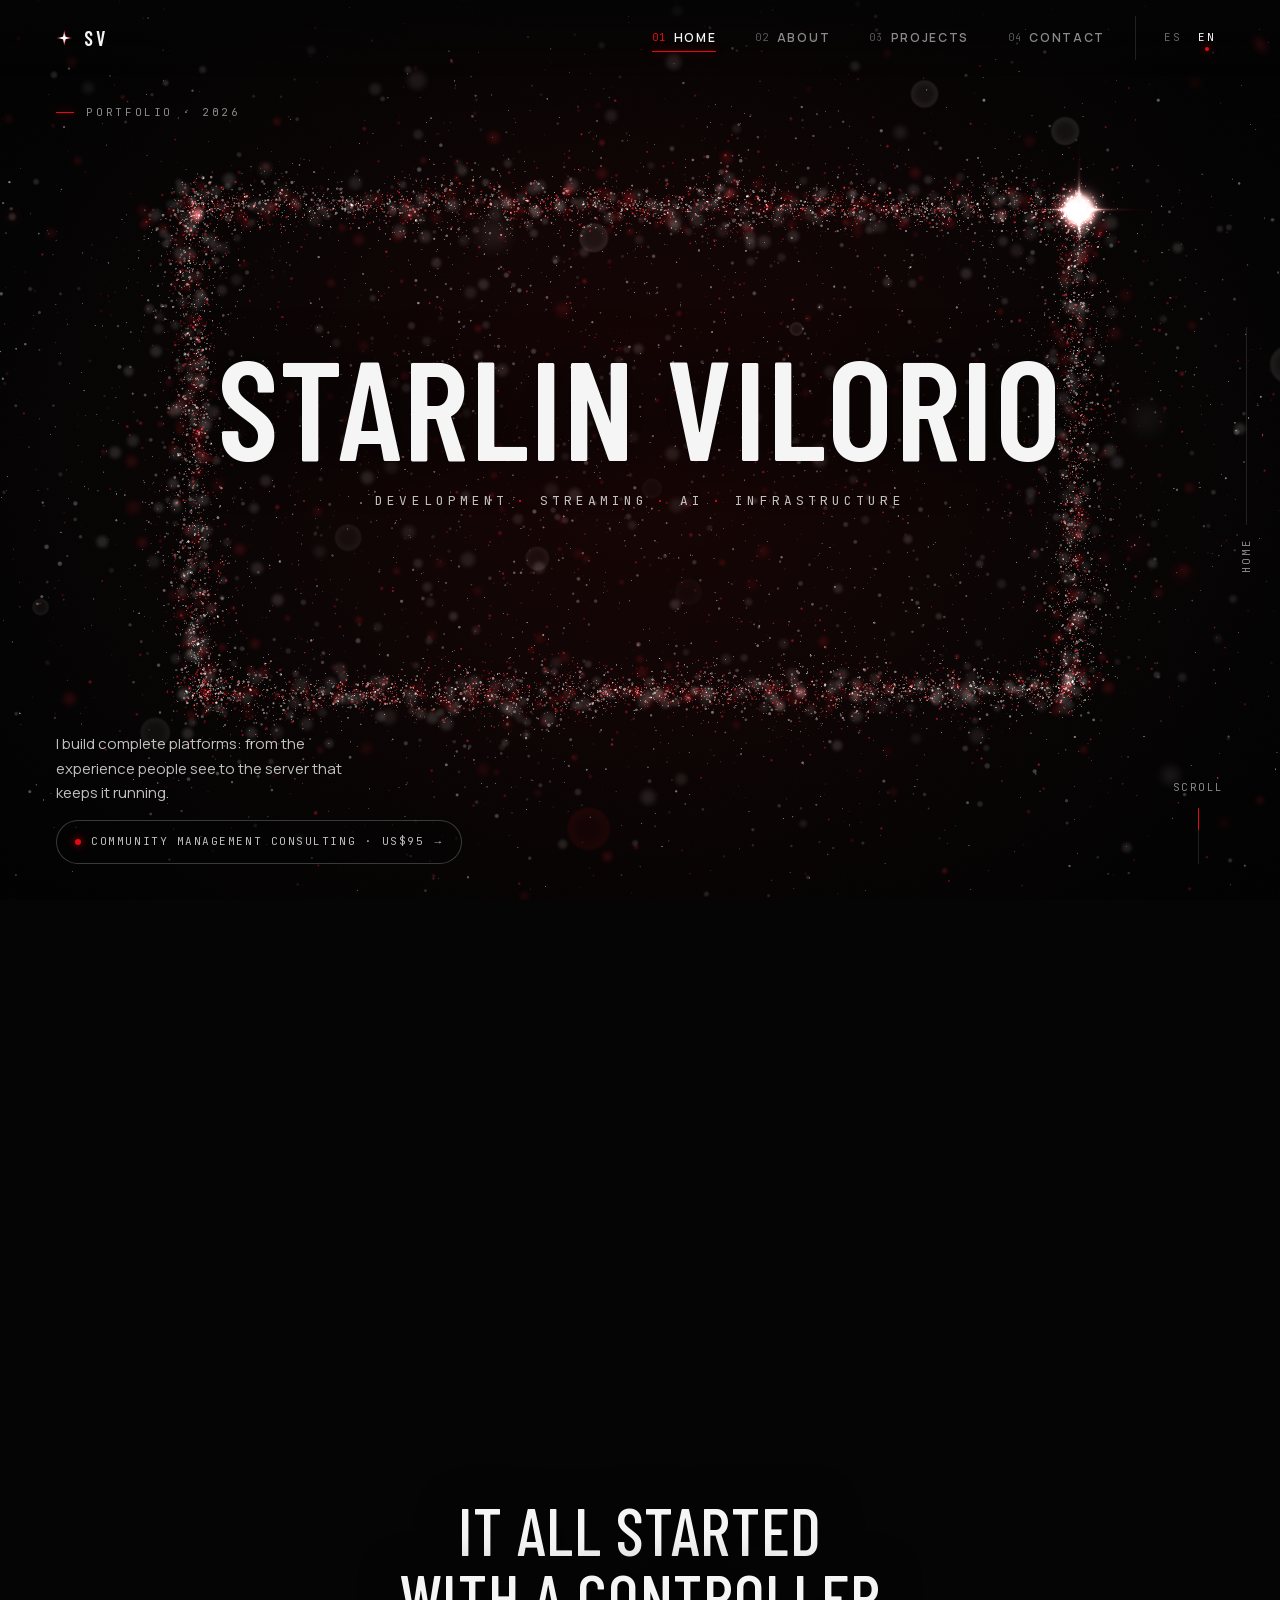
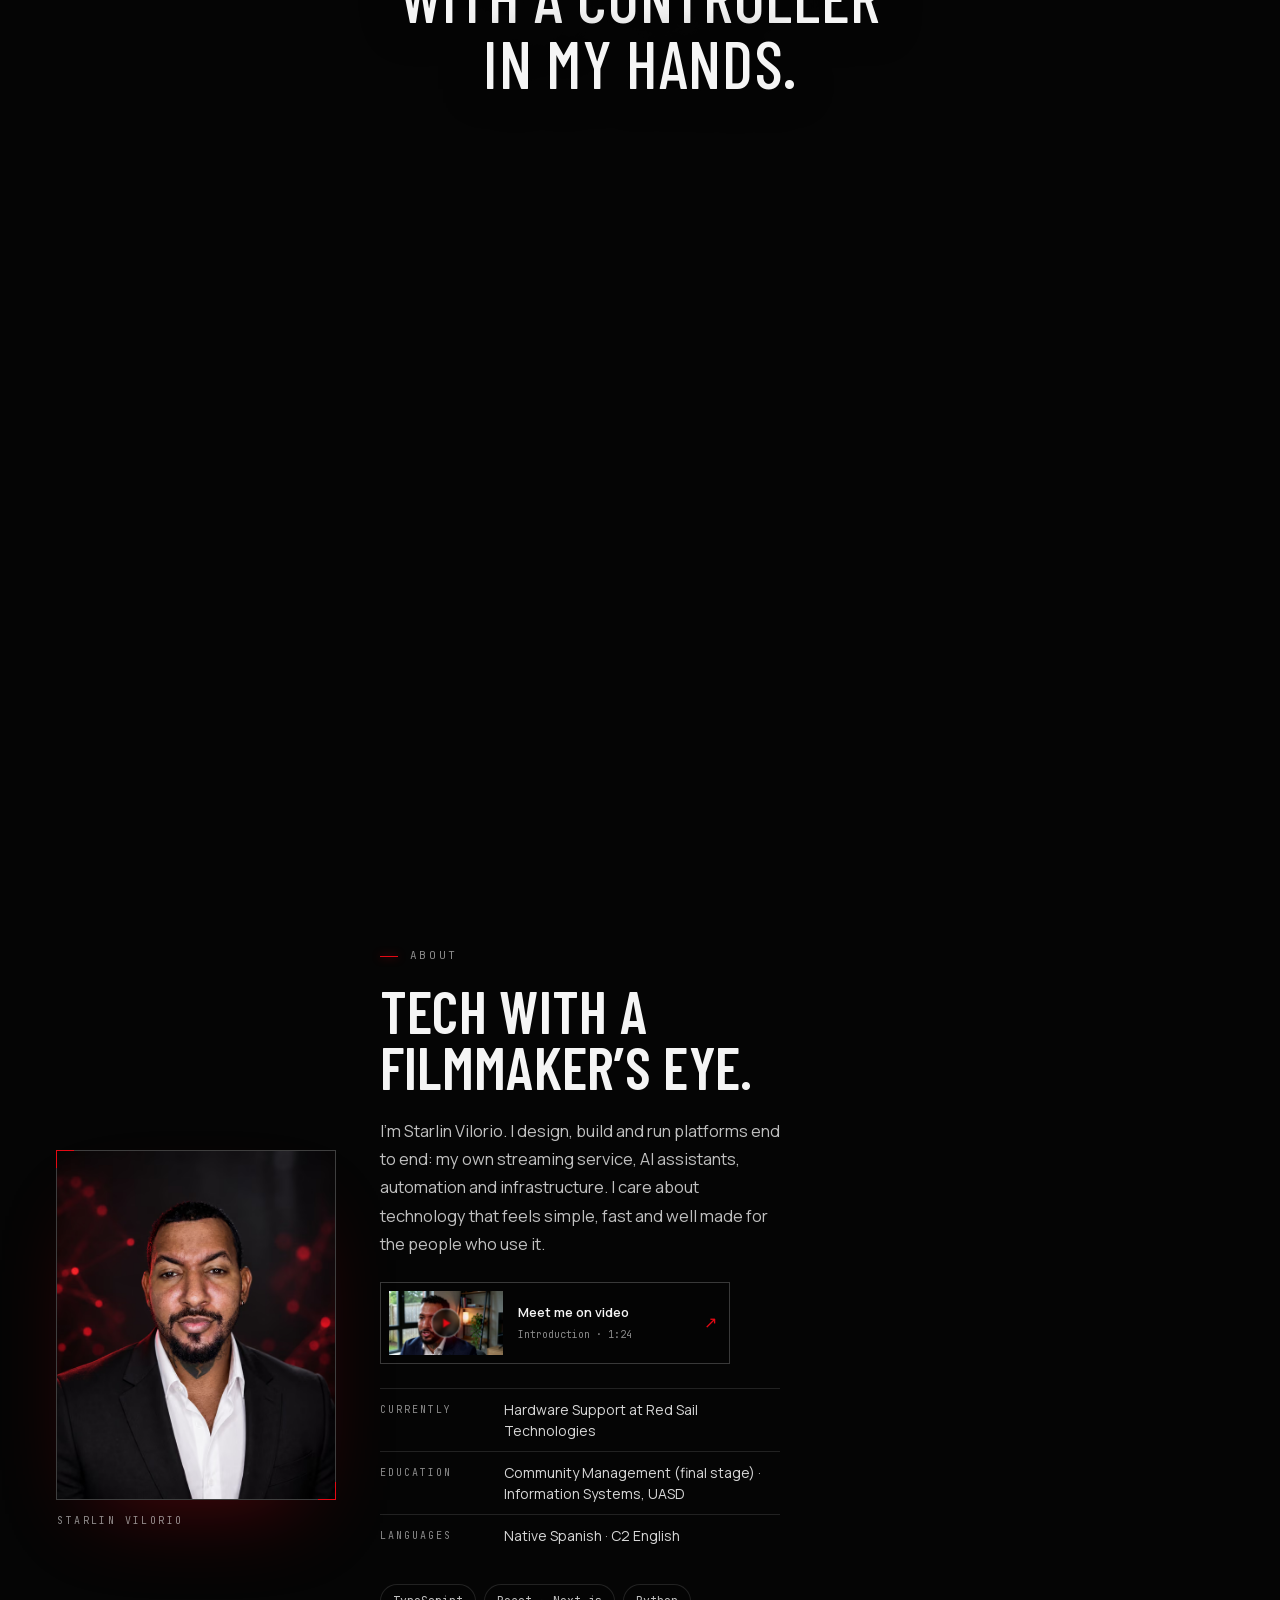
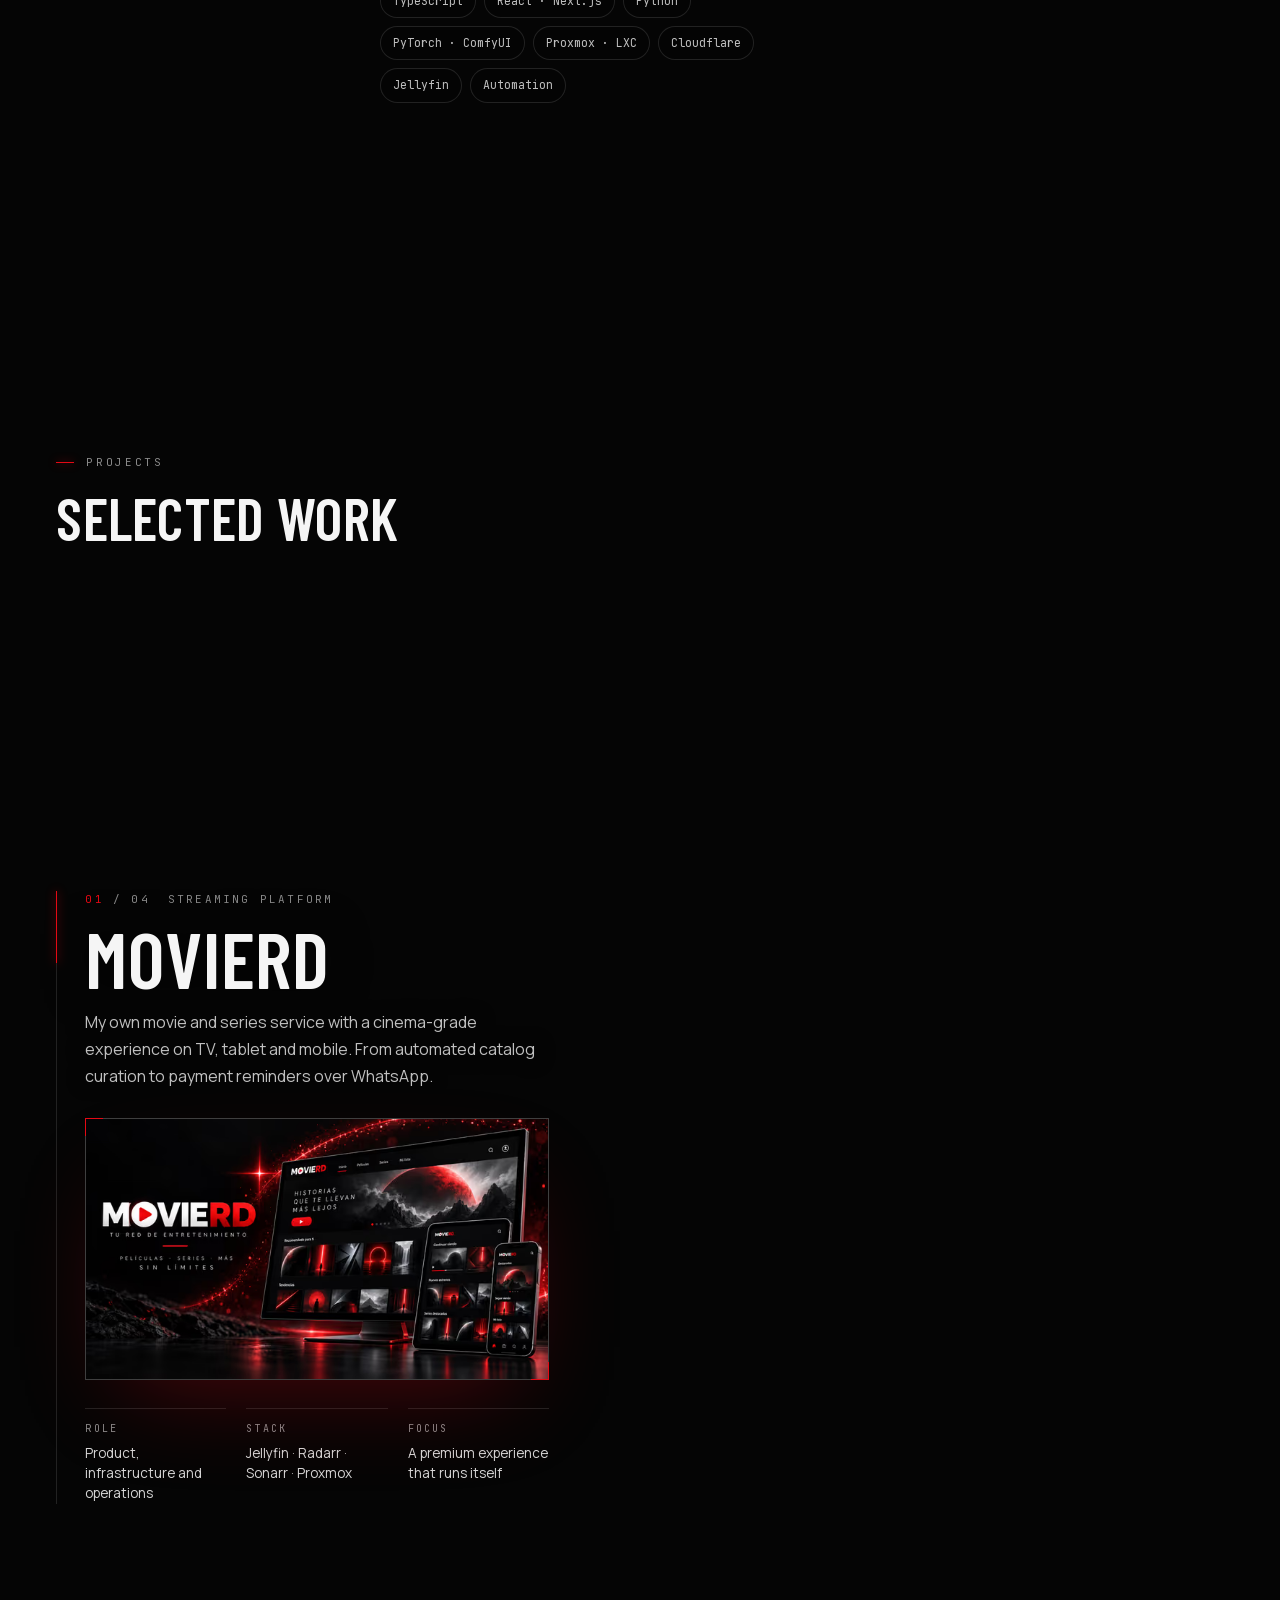
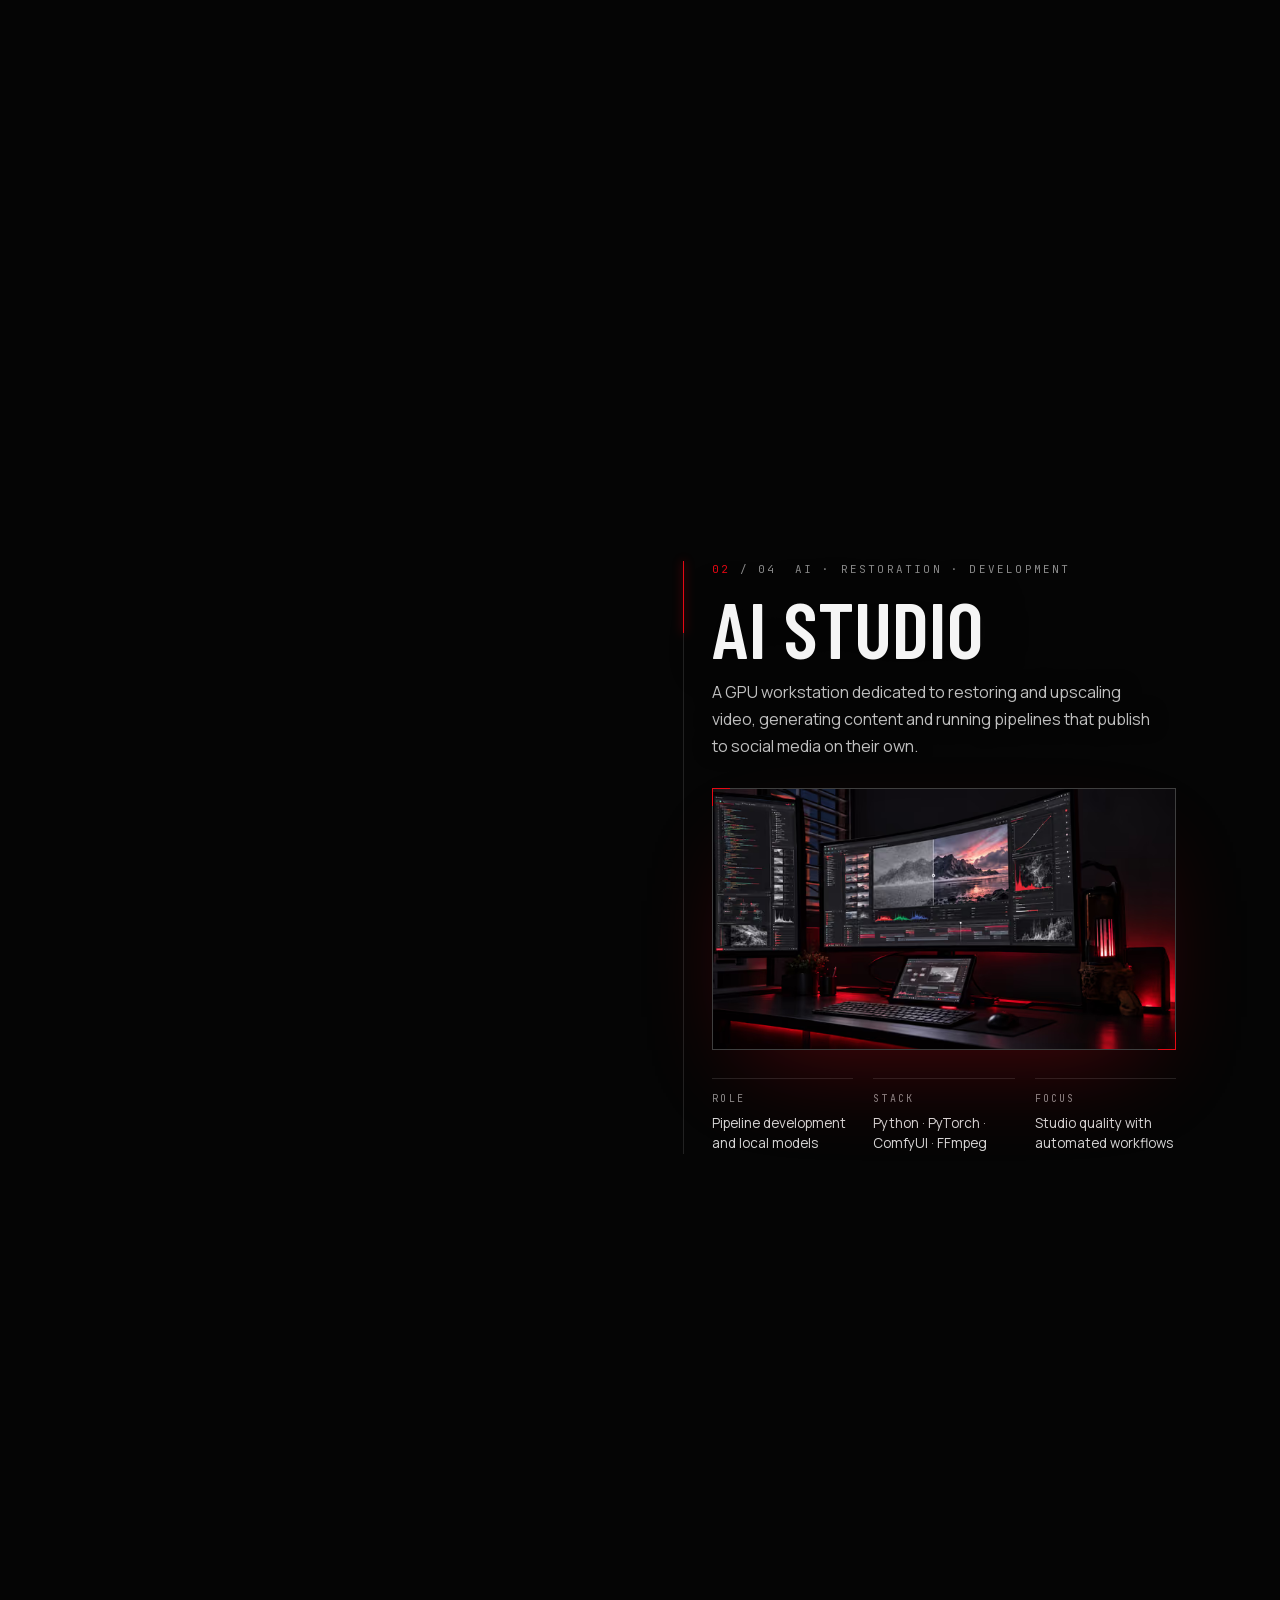
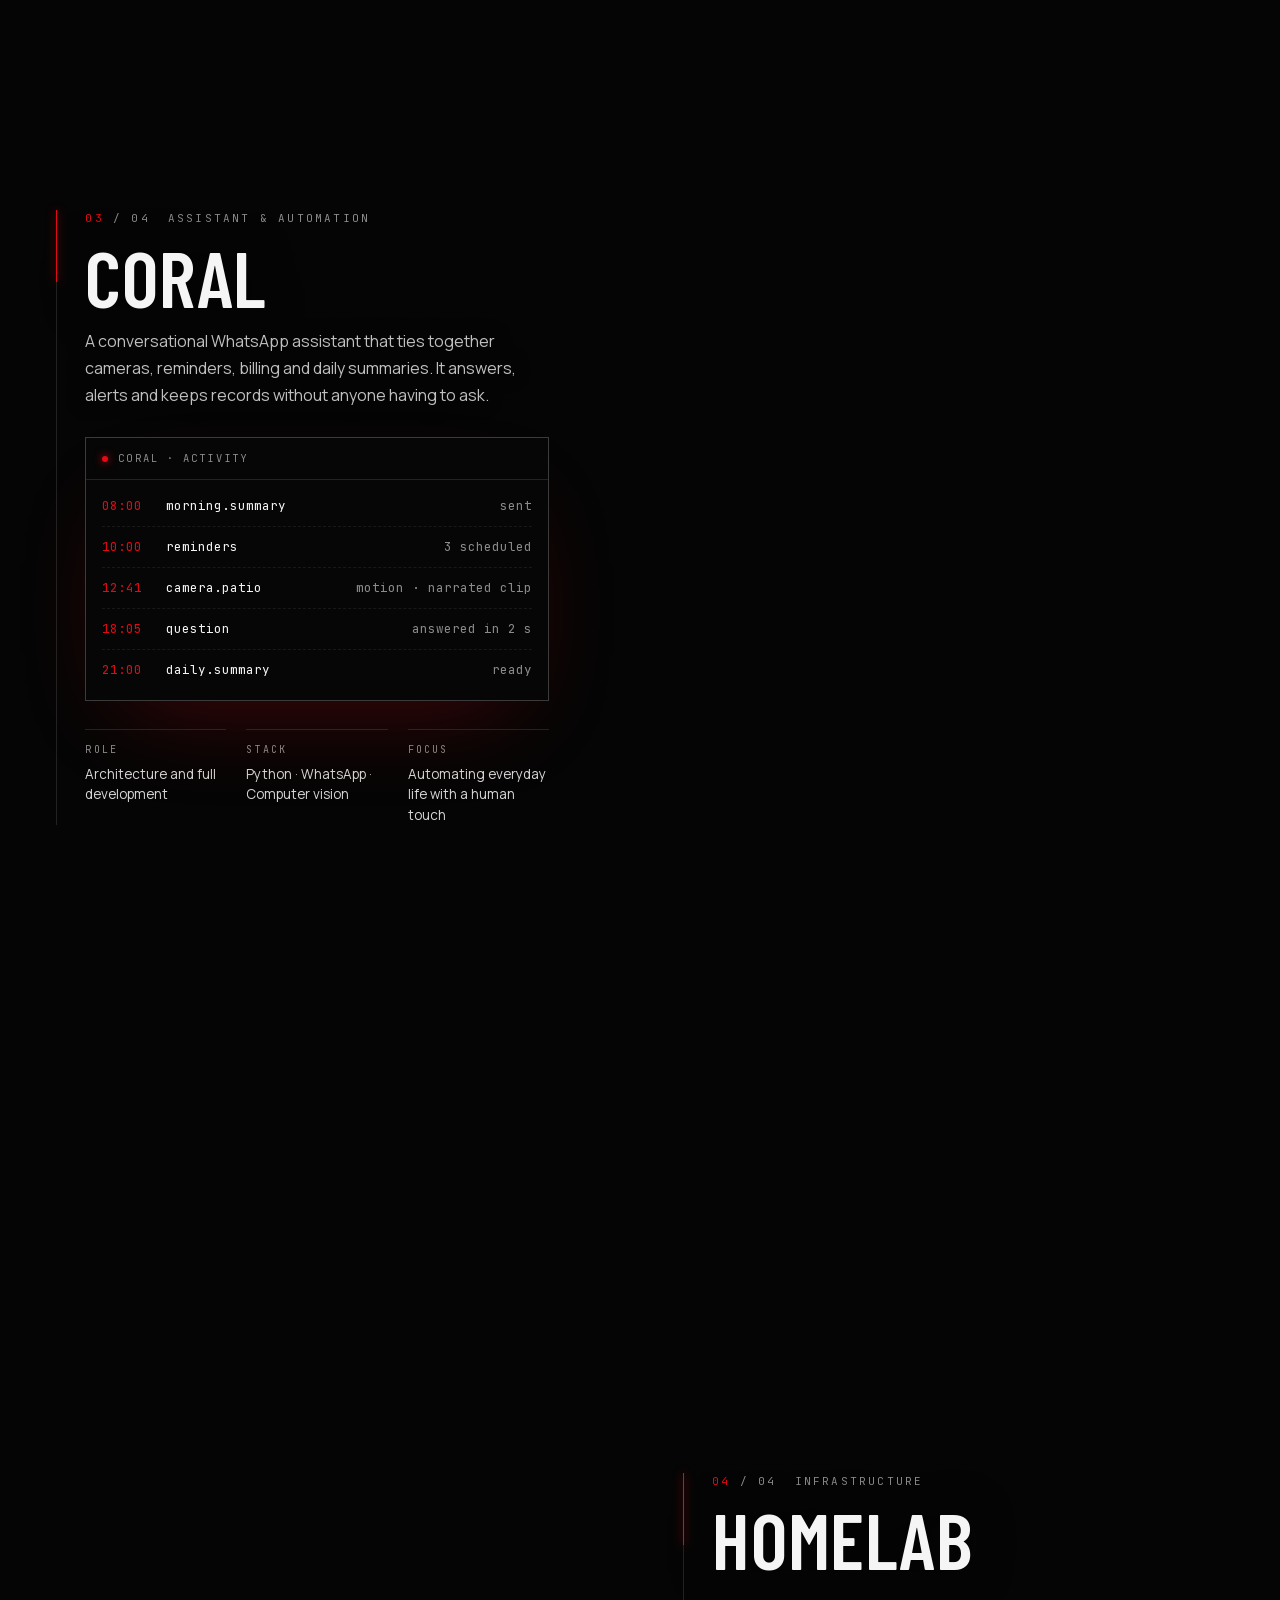
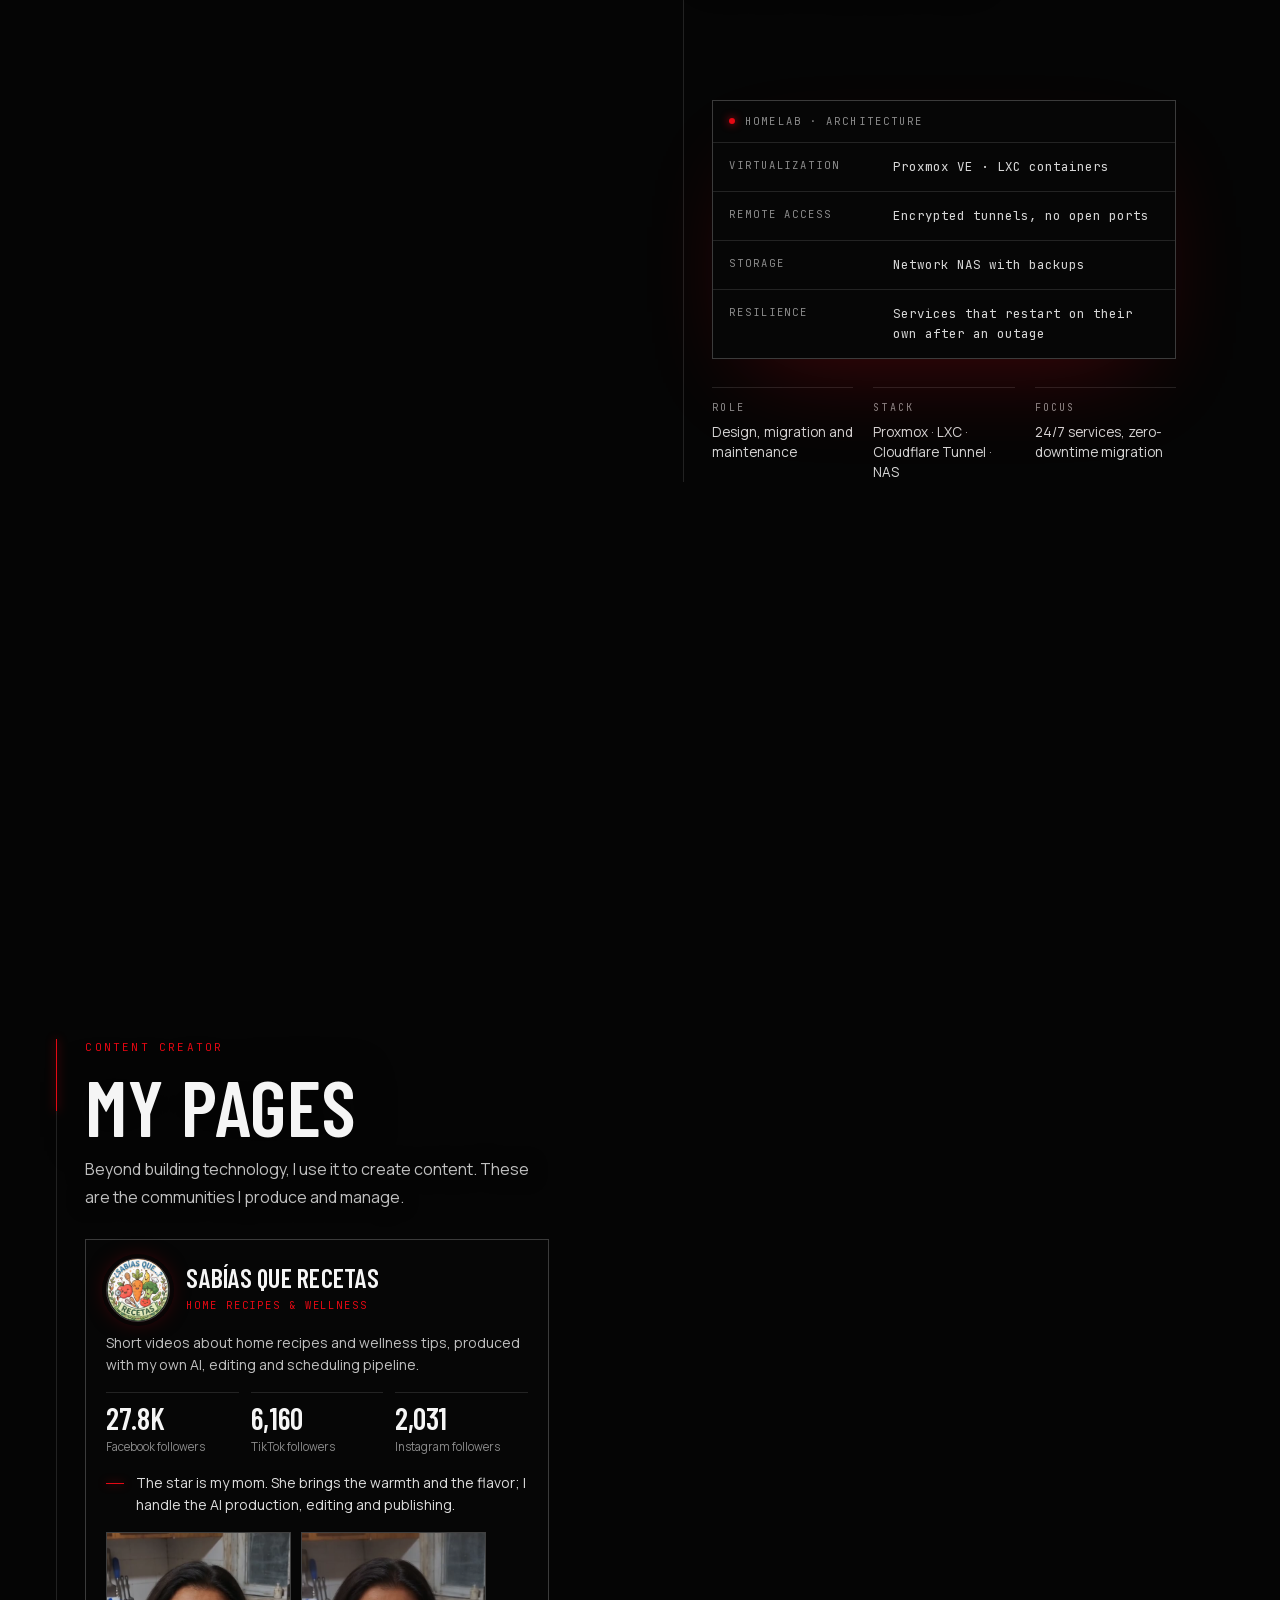
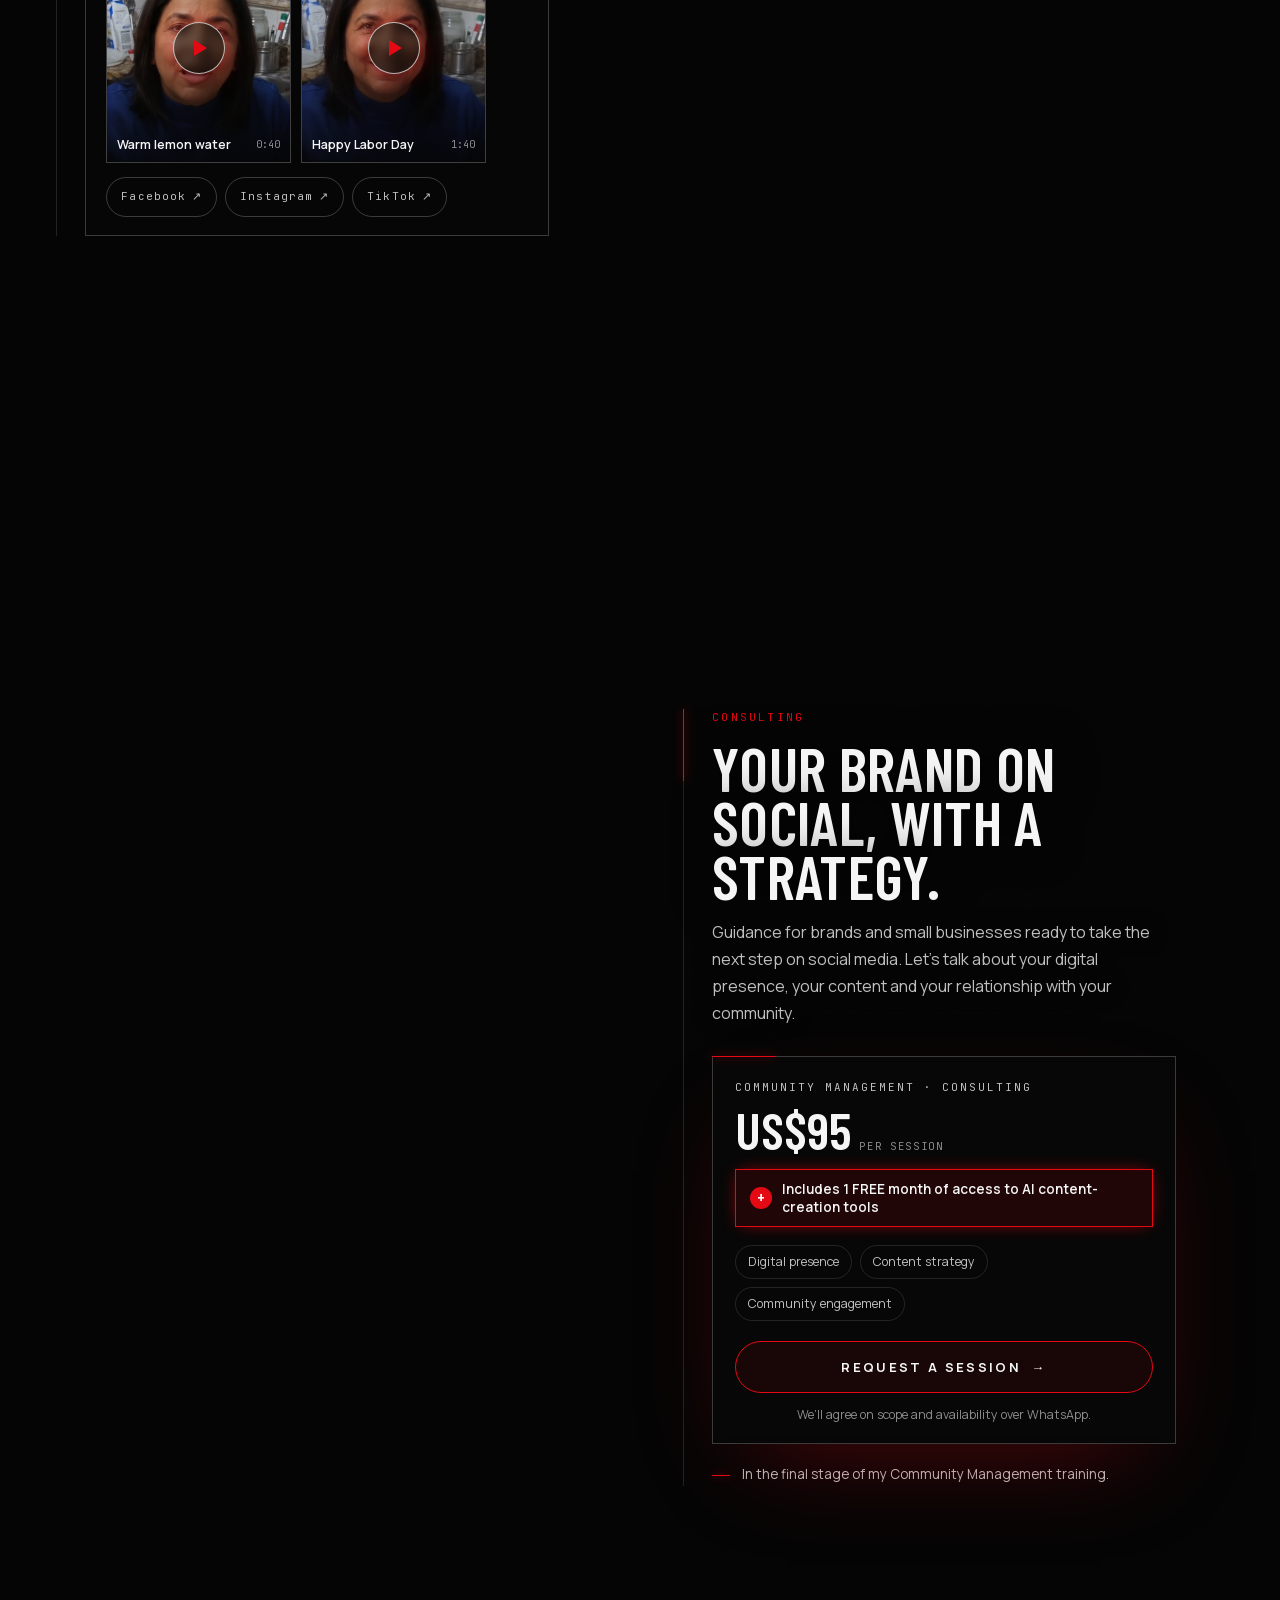
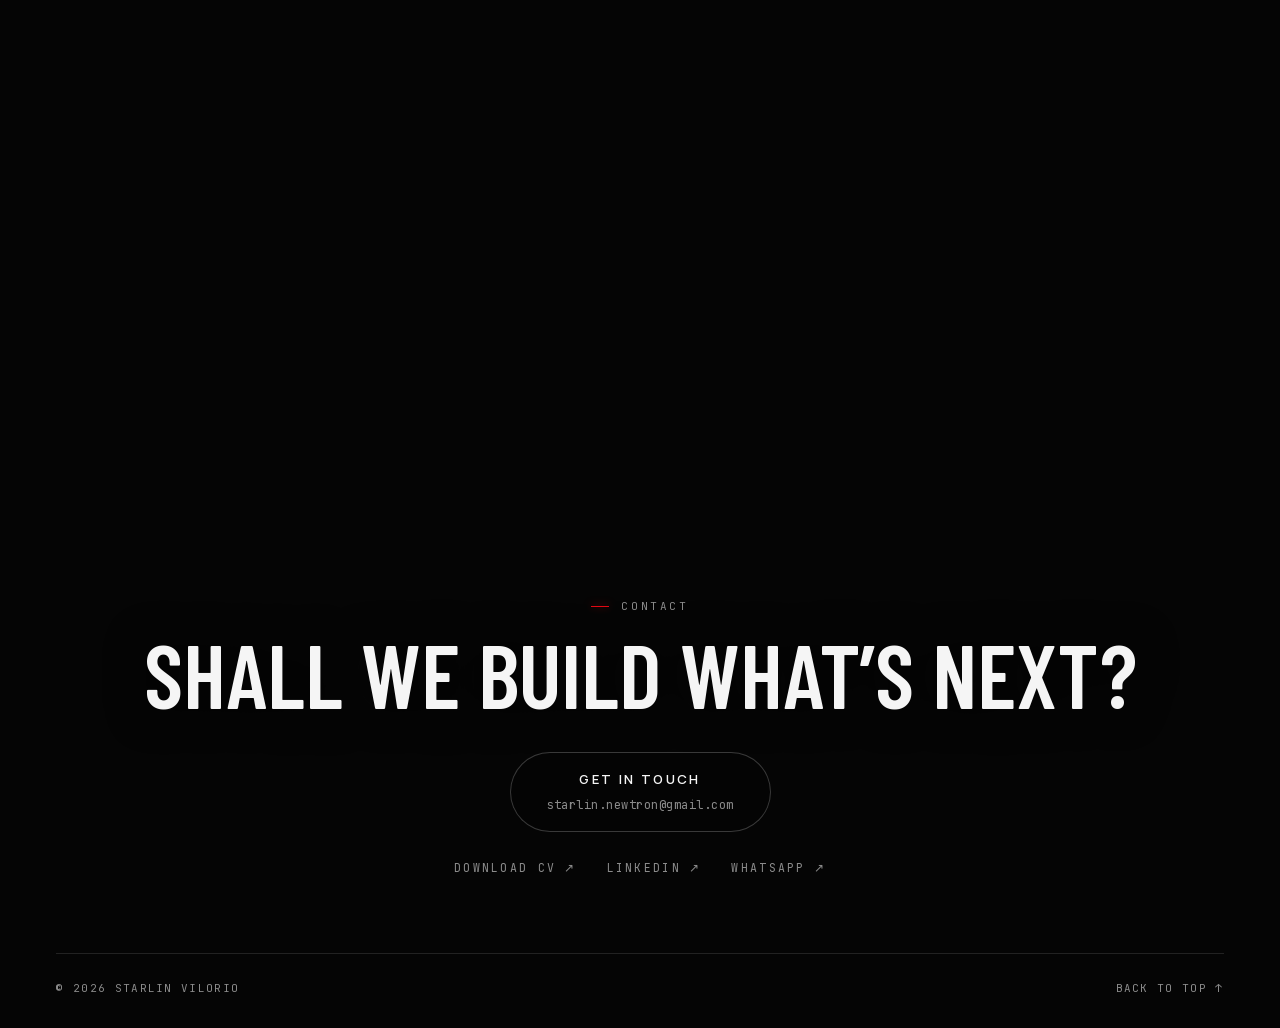
==== commit 522ed1e1: "Asesoría a US$95 con 1 mes gratis de herramientas de IA; seguidores de Sabías Que al día Co-Authored" ====
--- a/index.html
+++ b/index.html
@@ -1 +1 @@
-<!DOCTYPE html><html lang="es" class="barlow_condensed_f461ccc6-module__D4ez5G__variable jetbrains_mono_6d308798-module__5i_iIa__variable body_8f19bcc0-module__Vr0m8q__variable antialiased"><head><meta charSet="utf-8"/><meta name="viewport" content="width=device-width, initial-scale=1"/><link rel="preload" href="/_next/static/media/051742360c26797e-s.p.1bkzbscqrt8rl.woff2" as="font" crossorigin="" type="font/woff2"/><link rel="preload" href="/_next/static/media/303804218d80822e-s.p.3lj349bs9hfu1.woff2" as="font" crossorigin="" type="font/woff2"/><link rel="preload" href="/_next/static/media/612838607db3d51d-s.p.2-6hkzwn24m5-.woff2" as="font" crossorigin="" type="font/woff2"/><link rel="preload" href="/_next/static/media/d9b5d46d9a89ffe6-s.p.0xxdg0o7uh536.woff2" as="font" crossorigin="" type="font/woff2"/><link rel="preload" href="/_next/static/media/manrope_latin-s.p.1sj6eobyi31rd.woff2" as="font" crossorigin="" type="font/woff2"/><link rel="stylesheet" href="/_next/static/chunks/1gsimqmawkyom.css" data-precedence="next"/><link rel="preload" as="script" fetchPriority="low" href="/_next/static/chunks/3l04zcqx63h3y.js"/><script src="/_next/static/chunks/2ok_fay6l9q1p.js" async=""></script><script src="/_next/static/chunks/08ttfj81-47mu.js" async=""></script><script src="/_next/static/chunks/turbopack-33vp347x__vaf.js" async=""></script><script src="/_next/static/chunks/3fntmmi971322.js" async="" crossorigin=""></script><script src="/_next/static/chunks/35z6pmf7lp13x.js" async="" crossorigin=""></script><meta name="theme-color" content="#050505"/><meta name="color-scheme" content="dark"/><title>Starlin Vilorio · Desarrollo, Streaming, IA e Infraestructura</title><meta name="description" content="Portafolio de Starlin Vilorio: plataformas de streaming, asistentes con IA, automatización e infraestructura construidas de principio a fin."/><link rel="canonical" href="https://starlinit.com"/><meta property="og:title" content="Starlin Vilorio"/><meta property="og:description" content="Desarrollo · Streaming · IA · Infraestructura"/><meta property="og:url" content="https://starlinit.com"/><meta property="og:locale" content="es_DO"/><meta property="og:image" content="https://starlinit.com/images/portfolio/movierd-project-showcase-v1-1280.webp"/><meta property="og:type" content="website"/><meta name="twitter:card" content="summary_large_image"/><meta name="twitter:title" content="Starlin Vilorio"/><meta name="twitter:description" content="Desarrollo · Streaming · IA · Infraestructura"/><meta name="twitter:image" content="https://starlinit.com/images/portfolio/movierd-project-showcase-v1-1280.webp"/><link rel="icon" href="/icon.svg?icon.3fcw1yx86-sxd.svg" sizes="any" type="image/svg+xml"/><meta name="next-size-adjust" content=""/><script>(function(){try{var d=document.documentElement,s=null;try{s=localStorage.getItem("sv-lang")}catch(e){}var n=((navigator.languages&&navigator.languages[0])||navigator.language||"es").toLowerCase();var l=s==="en"||s==="es"?s:(n.indexOf("en")===0?"en":"es");d.dataset.lang=l;d.lang=l;if(l!=="es"){d.dataset.langPending="";setTimeout(function(){delete d.dataset.langPending},2500)}}catch(e){}})();</script><script src="/_next/static/chunks/0cz1d0mv5g_q7.js" noModule=""></script></head><body><div hidden=""><!--$--><!--/$--></div><div class="scene" data-ready="false" aria-hidden="true"><div class="scene-poster"><svg class="poster-svg poster-wide" viewBox="0 0 1600 900" preserveAspectRatio="xMidYMid slice"><defs><radialGradient id="wide-glow" cx="50%" cy="50%" r="50%"><stop offset="0%" stop-color="#7A0000" stop-opacity="0.45"></stop><stop offset="100%" stop-color="#050505" stop-opacity="0"></stop></radialGradient><radialGradient id="wide-halo"><stop offset="0%" stop-color="#E50914" stop-opacity="0.55"></stop><stop offset="100%" stop-color="#E50914" stop-opacity="0"></stop></radialGradient><radialGradient id="wide-star"><stop offset="0%" stop-color="#ffffff"></stop><stop offset="45%" stop-color="#ffd9da"></stop><stop offset="100%" stop-color="#E50914"></stop></radialGradient><filter id="wide-blur" x="-50%" y="-50%" width="200%" height="200%"><feGaussianBlur stdDeviation="2.4"></feGaussianBlur></filter></defs><rect width="1600" height="900" fill="#050505"></rect><ellipse cx="800" cy="450" rx="795" ry="435" fill="url(#wide-glow)"></ellipse><g><circle cx="1056" cy="181" r="9.1" fill="#E50914" opacity="0.1" filter="url(#wide-blur)"></circle><circle cx="447" cy="160" r="1" fill="#F5F5F5" opacity="0.7"></circle><circle cx="420" cy="725" r="0.9" fill="#E50914" opacity="0.7"></circle><circle cx="511" cy="723" r="0.8" fill="#F5F5F5" opacity="0.7"></circle><circle cx="626" cy="160" r="1.3" fill="#E50914" opacity="0.9"></circle><circle cx="1033" cy="737" r="0.9" fill="#F5F5F5" opacity="0.5"></circle><circle cx="918" cy="743" r="0.8" fill="#F5F5F5" opacity="0.9"></circle><circle cx="1329" cy="714" r="8.1" fill="#F5F5F5" opacity="0.1" filter="url(#wide-blur)"></circle><circle cx="747" cy="167" r="0.9" fill="#F5F5F5" opacity="0.8"></circle><circle cx="1321" cy="745" r="2.3" fill="#E50914" opacity="0.5"></circle><circle cx="258" cy="322" r="2" fill="#E50914" opacity="0.8"></circle><circle cx="1299" cy="726" r="0.8" fill="#E50914" opacity="0.9"></circle><circle cx="742" cy="728" r="0.9" fill="#E50914" opacity="0.5"></circle><circle cx="1344" cy="630" r="1.5" fill="#E50914" opacity="0.7"></circle><circle cx="537" cy="757" r="8.5" fill="#F5F5F5" opacity="0.1" filter="url(#wide-blur)"></circle><circle cx="249" cy="175" r="2" fill="#F5F5F5" opacity="0.9"></circle><circle cx="369" cy="140" r="2.5" fill="#F5F5F5" opacity="0.9"></circle><circle cx="1123" cy="737" r="4.8" fill="#F5F5F5" opacity="0.1" filter="url(#wide-blur)"></circle><circle cx="560" cy="157" r="1.2" fill="#E50914" opacity="0.7"></circle><circle cx="1203" cy="740" r="0.8" fill="#F5F5F5" opacity="0.8"></circle><circle cx="1330" cy="513" r="0.8" fill="#E50914" opacity="0.9"></circle><circle cx="872" cy="735" r="0.9" fill="#F5F5F5" opacity="0.4"></circle><circle cx="1127" cy="748" r="0.8" fill="#F5F5F5" opacity="0.9"></circle><circle cx="360" cy="162" r="2.5" fill="#F5F5F5" opacity="0.6"></circle><circle cx="295" cy="135" r="0.8" fill="#F5F5F5" opacity="0.5"></circle><circle cx="721" cy="158" r="1.5" fill="#F5F5F5" opacity="0.9"></circle><circle cx="461" cy="141" r="1.7" fill="#E50914" opacity="0.6"></circle><circle cx="1104" cy="759" r="0.8" fill="#F5F5F5" opacity="0.5"></circle><circle cx="1061" cy="756" r="1.4" fill="#E50914" opacity="0.5"></circle><circle cx="263" cy="467" r="1.2" fill="#E50914" opacity="0.4"></circle><circle cx="291" cy="710" r="0.8" fill="#E50914" opacity="0.9"></circle><circle cx="1239" cy="721" r="2.1" fill="#E50914" opacity="0.7"></circle><circle cx="1128" cy="157" r="1" fill="#F5F5F5" opacity="0.5"></circle><circle cx="1340" cy="464" r="1.8" fill="#E50914" opacity="0.7"></circle><circle cx="1330" cy="206" r="1.5" fill="#F5F5F5" opacity="0.4"></circle><circle cx="258" cy="243" r="0.8" fill="#E50914" opacity="0.8"></circle><circle cx="1330" cy="254" r="6.5" fill="#E50914" opacity="0.1" filter="url(#wide-blur)"></circle><circle cx="1312" cy="709" r="7.4" fill="#F5F5F5" opacity="0.1" filter="url(#wide-blur)"></circle><circle cx="1007" cy="739" r="2.2" fill="#F5F5F5" opacity="0.6"></circle><circle cx="869" cy="161" r="1.8" fill="#E50914" opacity="0.9"></circle><circle cx="717" cy="728" r="2.6" fill="#F5F5F5" opacity="0.5"></circle><circle cx="1061" cy="156" r="2.8" fill="#E50914" opacity="0.4"></circle><circle cx="429" cy="735" r="0.8" fill="#F5F5F5" opacity="0.7"></circle><circle cx="1263" cy="740" r="0.8" fill="#E50914" opacity="0.6"></circle><circle cx="253" cy="670" r="2.7" fill="#E50914" opacity="0.5"></circle><circle cx="1330" cy="319" r="2.8" fill="#E50914" opacity="0.6"></circle><circle cx="1330" cy="552" r="0.9" fill="#F5F5F5" opacity="0.5"></circle><circle cx="269" cy="601" r="1.1" fill="#F5F5F5" opacity="0.7"></circle><circle cx="269" cy="174" r="0.8" fill="#F5F5F5" opacity="0.8"></circle><circle cx="643" cy="165" r="0.8" fill="#F5F5F5" opacity="0.8"></circle><circle cx="681" cy="169" r="0.9" fill="#E50914" opacity="0.5"></circle><circle cx="1085" cy="746" r="0.9" fill="#E50914" opacity="0.8"></circle><circle cx="266" cy="302" r="1.6" fill="#F5F5F5" opacity="0.5"></circle><circle cx="1332" cy="300" r="1.9" fill="#E50914" opacity="0.4"></circle><circle cx="1330" cy="510" r="2.3" fill="#E50914" opacity="0.8"></circle><circle cx="1060" cy="718" r="0.8" fill="#F5F5F5" opacity="0.5"></circle><circle cx="936" cy="740" r="2" fill="#F5F5F5" opacity="0.6"></circle><circle cx="999" cy="751" r="1.7" fill="#E50914" opacity="0.6"></circle><circle cx="399" cy="160" r="1" fill="#F5F5F5" opacity="0.9"></circle><circle cx="1330" cy="421" r="1.9" fill="#F5F5F5" opacity="0.9"></circle><circle cx="264" cy="303" r="0.8" fill="#E50914" opacity="0.7"></circle><circle cx="271" cy="569" r="0.8" fill="#F5F5F5" opacity="0.8"></circle><circle cx="641" cy="729" r="0.8" fill="#E50914" opacity="0.7"></circle><circle cx="701" cy="159" r="0.8" fill="#F5F5F5" opacity="0.6"></circle><circle cx="324" cy="154" r="1" fill="#F5F5F5" opacity="0.6"></circle><circle cx="284" cy="715" r="1.7" fill="#F5F5F5" opacity="0.8"></circle><circle cx="1196" cy="166" r="0.8" fill="#E50914" opacity="0.7"></circle><circle cx="1348" cy="530" r="0.8" fill="#F5F5F5" opacity="0.7"></circle><circle cx="280" cy="402" r="9.2" fill="#E50914" opacity="0.1" filter="url(#wide-blur)"></circle><circle cx="1340" cy="489" r="0.8" fill="#E50914" opacity="0.7"></circle><circle cx="840" cy="751" r="0.8" fill="#F5F5F5" opacity="0.9"></circle><circle cx="1086" cy="153" r="9.4" fill="#F5F5F5" opacity="0.1" filter="url(#wide-blur)"></circle><circle cx="1225" cy="740" r="0.9" fill="#F5F5F5" opacity="0.4"></circle><circle cx="891" cy="141" r="1.2" fill="#F5F5F5" opacity="0.9"></circle><circle cx="1335" cy="614" r="0.8" fill="#E50914" opacity="0.4"></circle><circle cx="746" cy="722" r="0.8" fill="#E50914" opacity="0.5"></circle><circle cx="1233" cy="142" r="1" fill="#F5F5F5" opacity="0.6"></circle><circle cx="317" cy="172" r="0.9" fill="#E50914" opacity="0.6"></circle><circle cx="591" cy="742" r="2.5" fill="#E50914" opacity="0.9"></circle><circle cx="1035" cy="152" r="0.8" fill="#E50914" opacity="0.7"></circle><circle cx="270" cy="728" r="9.8" fill="#E50914" opacity="0.1" filter="url(#wide-blur)"></circle><circle cx="761" cy="170" r="1.1" fill="#E50914" opacity="0.5"></circle><circle cx="1348" cy="255" r="0.8" fill="#E50914" opacity="0.5"></circle><circle cx="276" cy="750" r="1.3" fill="#E50914" opacity="0.4"></circle><circle cx="710" cy="160" r="0.8" fill="#F5F5F5" opacity="0.9"></circle><circle cx="1016" cy="733" r="0.8" fill="#F5F5F5" opacity="0.8"></circle><circle cx="1113" cy="154" r="0.8" fill="#F5F5F5" opacity="0.8"></circle><circle cx="344" cy="163" r="1.5" fill="#F5F5F5" opacity="0.5"></circle><circle cx="342" cy="759" r="2.8" fill="#E50914" opacity="0.5"></circle><circle cx="581" cy="729" r="2.9" fill="#F5F5F5" opacity="0.5"></circle><circle cx="1331" cy="592" r="1.1" fill="#F5F5F5" opacity="0.4"></circle><circle cx="1328" cy="687" r="0.8" fill="#E50914" opacity="0.7"></circle><circle cx="1056" cy="740" r="2.6" fill="#F5F5F5" opacity="0.5"></circle><circle cx="1119" cy="163" r="2.5" fill="#E50914" opacity="0.6"></circle><circle cx="1198" cy="148" r="2.5" fill="#E50914" opacity="0.9"></circle><circle cx="1233" cy="143" r="0.9" fill="#E50914" opacity="0.4"></circle><circle cx="1335" cy="577" r="0.9" fill="#F5F5F5" opacity="0.9"></circle><circle cx="782" cy="165" r="1.6" fill="#F5F5F5" opacity="0.9"></circle><circle cx="268" cy="678" r="0.8" fill="#F5F5F5" opacity="0.4"></circle><circle cx="320" cy="753" r="2.2" fill="#F5F5F5" opacity="0.9"></circle><circle cx="724" cy="146" r="1.5" fill="#F5F5F5" opacity="0.9"></circle><circle cx="798" cy="738" r="1.9" fill="#F5F5F5" opacity="0.8"></circle><circle cx="270" cy="152" r="1.4" fill="#F5F5F5" opacity="0.8"></circle><circle cx="842" cy="741" r="1.4" fill="#E50914" opacity="0.4"></circle><circle cx="742" cy="149" r="1.8" fill="#E50914" opacity="0.8"></circle><circle cx="1186" cy="168" r="0.9" fill="#F5F5F5" opacity="0.4"></circle><circle cx="1309" cy="386" r="0.8" fill="#E50914" opacity="0.8"></circle><circle cx="660" cy="741" r="0.9" fill="#F5F5F5" opacity="0.6"></circle><circle cx="555" cy="759" r="1.1" fill="#E50914" opacity="0.6"></circle><circle cx="422" cy="734" r="0.8" fill="#F5F5F5" opacity="0.9"></circle><circle cx="1341" cy="448" r="0.9" fill="#F5F5F5" opacity="0.8"></circle><circle cx="671" cy="151" r="1.2" fill="#E50914" opacity="0.8"></circle><circle cx="250" cy="340" r="0.8" fill="#E50914" opacity="0.6"></circle><circle cx="895" cy="148" r="1.1" fill="#E50914" opacity="0.9"></circle><circle cx="1014" cy="161" r="0.8" fill="#E50914" opacity="0.4"></circle><circle cx="1329" cy="165" r="0.8" fill="#F5F5F5" opacity="0.6"></circle><circle cx="1105" cy="738" r="0.8" fill="#F5F5F5" opacity="0.4"></circle><circle cx="275" cy="738" r="2.8" fill="#E50914" opacity="0.5"></circle><circle cx="456" cy="727" r="0.9" fill="#E50914" opacity="0.5"></circle><circle cx="270" cy="176" r="0.9" fill="#F5F5F5" opacity="0.7"></circle><circle cx="818" cy="151" r="1.7" fill="#E50914" opacity="0.5"></circle><circle cx="1047" cy="143" r="0.9" fill="#F5F5F5" opacity="0.6"></circle><circle cx="589" cy="746" r="1.3" fill="#F5F5F5" opacity="0.9"></circle><circle cx="535" cy="168" r="0.9" fill="#E50914" opacity="0.9"></circle><circle cx="502" cy="158" r="3" fill="#E50914" opacity="0.6"></circle><circle cx="1145" cy="158" r="0.9" fill="#F5F5F5" opacity="0.7"></circle><circle cx="1112" cy="726" r="0.8" fill="#E50914" opacity="0.4"></circle><circle cx="352" cy="761" r="1.1" fill="#F5F5F5" opacity="0.8"></circle><circle cx="1342" cy="324" r="2" fill="#E50914" opacity="0.8"></circle><circle cx="299" cy="161" r="0.9" fill="#F5F5F5" opacity="0.6"></circle><circle cx="1282" cy="733" r="1" fill="#F5F5F5" opacity="0.7"></circle><circle cx="914" cy="744" r="1.8" fill="#F5F5F5" opacity="0.4"></circle><circle cx="271" cy="376" r="0.9" fill="#F5F5F5" opacity="0.5"></circle><circle cx="267" cy="715" r="5" fill="#F5F5F5" opacity="0.1" filter="url(#wide-blur)"></circle><circle cx="1080" cy="733" r="9.7" fill="#F5F5F5" opacity="0.1" filter="url(#wide-blur)"></circle><circle cx="462" cy="738" r="1.4" fill="#F5F5F5" opacity="0.5"></circle><circle cx="1322" cy="659" r="1.4" fill="#E50914" opacity="0.6"></circle><circle cx="588" cy="139" r="0.8" fill="#F5F5F5" opacity="0.4"></circle><circle cx="1328" cy="665" r="0.9" fill="#E50914" opacity="0.6"></circle><circle cx="634" cy="742" r="0.8" fill="#F5F5F5" opacity="0.8"></circle><circle cx="610" cy="153" r="8.4" fill="#F5F5F5" opacity="0.1" filter="url(#wide-blur)"></circle><circle cx="1224" cy="729" r="2" fill="#E50914" opacity="0.8"></circle><circle cx="1297" cy="741" r="7.8" fill="#E50914" opacity="0.1" filter="url(#wide-blur)"></circle><circle cx="269" cy="250" r="0.8" fill="#F5F5F5" opacity="0.7"></circle><circle cx="597" cy="159" r="1.1" fill="#F5F5F5" opacity="0.6"></circle><circle cx="411" cy="165" r="1.5" fill="#E50914" opacity="0.4"></circle><circle cx="956" cy="748" r="1.2" fill="#E50914" opacity="0.6"></circle><circle cx="268" cy="418" r="1.6" fill="#F5F5F5" opacity="0.8"></circle><circle cx="1333" cy="662" r="0.8" fill="#F5F5F5" opacity="0.9"></circle><circle cx="1308" cy="401" r="0.9" fill="#F5F5F5" opacity="0.8"></circle><circle cx="829" cy="758" r="1.2" fill="#F5F5F5" opacity="0.8"></circle><circle cx="1344" cy="349" r="1" fill="#F5F5F5" opacity="0.7"></circle><circle cx="1146" cy="137" r="0.8" fill="#F5F5F5" opacity="0.8"></circle><circle cx="270" cy="238" r="1.3" fill="#E50914" opacity="0.7"></circle><circle cx="795" cy="721" r="0.8" fill="#F5F5F5" opacity="0.6"></circle><circle cx="1222" cy="740" r="1.1" fill="#F5F5F5" opacity="0.8"></circle><circle cx="1330" cy="636" r="0.9" fill="#F5F5F5" opacity="0.6"></circle><circle cx="609" cy="743" r="0.8" fill="#F5F5F5" opacity="0.6"></circle><circle cx="824" cy="720" r="1.4" fill="#F5F5F5" opacity="0.5"></circle><circle cx="1086" cy="740" r="1.1" fill="#F5F5F5" opacity="0.5"></circle><circle cx="1011" cy="733" r="9.8" fill="#F5F5F5" opacity="0.1" filter="url(#wide-blur)"></circle><circle cx="262" cy="301" r="0.8" fill="#F5F5F5" opacity="0.5"></circle><circle cx="906" cy="160" r="2" fill="#E50914" opacity="0.5"></circle><circle cx="272" cy="753" r="1.3" fill="#F5F5F5" opacity="0.6"></circle><circle cx="1286" cy="149" r="1.1" fill="#F5F5F5" opacity="0.9"></circle><circle cx="765" cy="747" r="1" fill="#E50914" opacity="0.4"></circle><circle cx="647" cy="161" r="0.8" fill="#F5F5F5" opacity="0.7"></circle><circle cx="271" cy="253" r="2.5" fill="#F5F5F5" opacity="0.9"></circle><circle cx="271" cy="243" r="0.9" fill="#F5F5F5" opacity="0.4"></circle><circle cx="288" cy="747" r="0.8" fill="#E50914" opacity="0.9"></circle><circle cx="416" cy="158" r="0.8" fill="#F5F5F5" opacity="0.5"></circle><circle cx="1083" cy="159" r="1.7" fill="#F5F5F5" opacity="0.8"></circle><circle cx="1083" cy="744" r="0.8" fill="#F5F5F5" opacity="0.6"></circle><circle cx="1157" cy="751" r="0.8" fill="#F5F5F5" opacity="0.4"></circle><circle cx="1012" cy="168" r="0.8" fill="#E50914" opacity="0.8"></circle><circle cx="1015" cy="740" r="6.9" fill="#F5F5F5" opacity="0.1" filter="url(#wide-blur)"></circle><circle cx="716" cy="163" r="1.8" fill="#F5F5F5" opacity="0.6"></circle><circle cx="816" cy="160" r="9.7" fill="#F5F5F5" opacity="0.1" filter="url(#wide-blur)"></circle><circle cx="1328" cy="422" r="0.9" fill="#F5F5F5" opacity="0.8"></circle><circle cx="506" cy="740" r="0.8" fill="#F5F5F5" opacity="0.9"></circle><circle cx="268" cy="211" r="1.1" fill="#F5F5F5" opacity="0.6"></circle><circle cx="658" cy="742" r="0.8" fill="#F5F5F5" opacity="0.5"></circle><circle cx="1327" cy="420" r="0.9" fill="#E50914" opacity="0.4"></circle><circle cx="270" cy="523" r="0.9" fill="#F5F5F5" opacity="0.9"></circle><circle cx="1201" cy="750" r="1.7" fill="#E50914" opacity="0.7"></circle><circle cx="1325" cy="245" r="0.9" fill="#E50914" opacity="0.5"></circle><circle cx="339" cy="731" r="1" fill="#E50914" opacity="0.6"></circle><circle cx="1136" cy="748" r="1.4" fill="#E50914" opacity="0.5"></circle><circle cx="283" cy="353" r="5" fill="#E50914" opacity="0.1" filter="url(#wide-blur)"></circle><circle cx="1329" cy="325" r="2.5" fill="#F5F5F5" opacity="0.6"></circle><circle cx="543" cy="179" r="0.8" fill="#E50914" opacity="0.8"></circle><circle cx="1013" cy="741" r="0.9" fill="#E50914" opacity="0.6"></circle><circle cx="664" cy="156" r="0.9" fill="#E50914" opacity="0.8"></circle><circle cx="1101" cy="740" r="2" fill="#F5F5F5" opacity="0.7"></circle><circle cx="1224" cy="162" r="0.9" fill="#F5F5F5" opacity="0.5"></circle><circle cx="271" cy="668" r="1" fill="#E50914" opacity="0.7"></circle><circle cx="281" cy="650" r="1.1" fill="#F5F5F5" opacity="0.5"></circle><circle cx="267" cy="489" r="4" fill="#F5F5F5" opacity="0.1" filter="url(#wide-blur)"></circle><circle cx="1324" cy="359" r="1" fill="#E50914" opacity="0.8"></circle><circle cx="1331" cy="447" r="1.1" fill="#F5F5F5" opacity="0.9"></circle><circle cx="276" cy="327" r="1.1" fill="#F5F5F5" opacity="0.7"></circle><circle cx="645" cy="161" r="0.8" fill="#F5F5F5" opacity="0.5"></circle><circle cx="1321" cy="176" r="0.8" fill="#E50914" opacity="0.6"></circle><circle cx="623" cy="150" r="2.2" fill="#E50914" opacity="0.8"></circle><circle cx="832" cy="158" r="0.8" fill="#F5F5F5" opacity="0.8"></circle><circle cx="271" cy="641" r="1.8" fill="#E50914" opacity="0.4"></circle><circle cx="286" cy="698" r="2.7" fill="#F5F5F5" opacity="0.5"></circle><circle cx="868" cy="134" r="1.4" fill="#E50914" opacity="0.5"></circle><circle cx="670" cy="760" r="0.8" fill="#E50914" opacity="0.8"></circle><circle cx="994" cy="742" r="0.8" fill="#E50914" opacity="0.8"></circle><circle cx="1333" cy="676" r="9" fill="#E50914" opacity="0.1" filter="url(#wide-blur)"></circle><circle cx="1339" cy="472" r="0.8" fill="#E50914" opacity="0.6"></circle><circle cx="914" cy="746" r="1.3" fill="#E50914" opacity="0.8"></circle><circle cx="1356" cy="572" r="0.8" fill="#F5F5F5" opacity="0.8"></circle><circle cx="1235" cy="740" r="0.8" fill="#E50914" opacity="0.9"></circle><circle cx="1329" cy="184" r="6.8" fill="#E50914" opacity="0.1" filter="url(#wide-blur)"></circle><circle cx="908" cy="162" r="7.6" fill="#E50914" opacity="0.1" filter="url(#wide-blur)"></circle><circle cx="1240" cy="739" r="2.7" fill="#E50914" opacity="0.4"></circle><circle cx="1215" cy="182" r="0.8" fill="#E50914" opacity="0.4"></circle><circle cx="268" cy="342" r="2.7" fill="#F5F5F5" opacity="0.5"></circle><circle cx="321" cy="162" r="7.9" fill="#F5F5F5" opacity="0.1" filter="url(#wide-blur)"></circle><circle cx="585" cy="143" r="0.9" fill="#E50914" opacity="0.7"></circle><circle cx="450" cy="739" r="0.8" fill="#E50914" opacity="0.5"></circle><circle cx="573" cy="739" r="1" fill="#E50914" opacity="0.5"></circle><circle cx="639" cy="180" r="0.8" fill="#F5F5F5" opacity="0.7"></circle><circle cx="581" cy="743" r="2.8" fill="#E50914" opacity="0.8"></circle><circle cx="794" cy="169" r="2.1" fill="#F5F5F5" opacity="0.6"></circle><circle cx="695" cy="157" r="1.3" fill="#E50914" opacity="0.5"></circle><circle cx="954" cy="163" r="0.9" fill="#E50914" opacity="0.9"></circle><circle cx="273" cy="734" r="0.8" fill="#E50914" opacity="0.8"></circle><circle cx="1114" cy="756" r="0.8" fill="#E50914" opacity="0.8"></circle><circle cx="253" cy="638" r="0.9" fill="#E50914" opacity="0.9"></circle><circle cx="270" cy="645" r="0.8" fill="#F5F5F5" opacity="0.7"></circle><circle cx="515" cy="765" r="3" fill="#E50914" opacity="0.6"></circle><circle cx="1319" cy="136" r="2.7" fill="#E50914" opacity="0.6"></circle><circle cx="294" cy="737" r="2.3" fill="#F5F5F5" opacity="0.5"></circle><circle cx="802" cy="159" r="1.8" fill="#F5F5F5" opacity="0.9"></circle><circle cx="1330" cy="617" r="0.8" fill="#F5F5F5" opacity="0.5"></circle><circle cx="267" cy="727" r="7.1" fill="#E50914" opacity="0.1" filter="url(#wide-blur)"></circle><circle cx="724" cy="734" r="1.4" fill="#F5F5F5" opacity="0.4"></circle><circle cx="697" cy="162" r="1.4" fill="#E50914" opacity="0.9"></circle><circle cx="447" cy="165" r="2.2" fill="#E50914" opacity="0.5"></circle><circle cx="262" cy="601" r="2.1" fill="#E50914" opacity="0.6"></circle><circle cx="405" cy="134" r="0.8" fill="#F5F5F5" opacity="0.6"></circle><circle cx="1340" cy="718" r="2.1" fill="#E50914" opacity="0.6"></circle><circle cx="1307" cy="734" r="7.5" fill="#E50914" opacity="0.1" filter="url(#wide-blur)"></circle><circle cx="1329" cy="516" r="8.1" fill="#F5F5F5" opacity="0.1" filter="url(#wide-blur)"></circle><circle cx="1330" cy="178" r="5.2" fill="#F5F5F5" opacity="0.1" filter="url(#wide-blur)"></circle><circle cx="261" cy="332" r="1.9" fill="#E50914" opacity="0.9"></circle><circle cx="276" cy="222" r="0.8" fill="#E50914" opacity="0.7"></circle><circle cx="283" cy="480" r="1.7" fill="#F5F5F5" opacity="0.9"></circle><circle cx="1137" cy="744" r="0.8" fill="#F5F5F5" opacity="0.9"></circle><circle cx="1318" cy="260" r="1.6" fill="#F5F5F5" opacity="0.8"></circle><circle cx="1319" cy="294" r="1" fill="#E50914" opacity="0.9"></circle><circle cx="496" cy="739" r="2.5" fill="#E50914" opacity="0.8"></circle><circle cx="1330" cy="730" r="0.8" fill="#F5F5F5" opacity="0.8"></circle><circle cx="1319" cy="502" r="2.7" fill="#F5F5F5" opacity="0.5"></circle><circle cx="1067" cy="731" r="1.2" fill="#E50914" opacity="0.6"></circle><circle cx="272" cy="585" r="2" fill="#F5F5F5" opacity="0.7"></circle><circle cx="485" cy="146" r="1.6" fill="#F5F5F5" opacity="0.9"></circle><circle cx="511" cy="159" r="0.8" fill="#E50914" opacity="0.5"></circle><circle cx="1152" cy="742" r="0.8" fill="#F5F5F5" opacity="0.6"></circle><circle cx="266" cy="730" r="2" fill="#E50914" opacity="0.6"></circle><circle cx="609" cy="156" r="1" fill="#F5F5F5" opacity="0.8"></circle><circle cx="372" cy="138" r="1.7" fill="#E50914" opacity="0.8"></circle><circle cx="1193" cy="718" r="1.7" fill="#E50914" opacity="0.5"></circle><circle cx="335" cy="172" r="0.8" fill="#F5F5F5" opacity="0.8"></circle><circle cx="411" cy="740" r="0.8" fill="#F5F5F5" opacity="0.7"></circle><circle cx="294" cy="618" r="1.1" fill="#E50914" opacity="0.9"></circle><circle cx="677" cy="160" r="0.8" fill="#E50914" opacity="0.7"></circle><circle cx="753" cy="740" r="1.1" fill="#F5F5F5" opacity="0.4"></circle><circle cx="1031" cy="743" r="1.1" fill="#F5F5F5" opacity="0.5"></circle><circle cx="267" cy="318" r="0.8" fill="#E50914" opacity="0.7"></circle><circle cx="970" cy="154" r="0.8" fill="#F5F5F5" opacity="0.9"></circle><circle cx="245" cy="646" r="2.7" fill="#F5F5F5" opacity="0.7"></circle><circle cx="1343" cy="284" r="0.8" fill="#F5F5F5" opacity="0.6"></circle><circle cx="1236" cy="740" r="9.9" fill="#F5F5F5" opacity="0.1" filter="url(#wide-blur)"></circle><circle cx="955" cy="160" r="1.2" fill="#F5F5F5" opacity="0.7"></circle><circle cx="266" cy="551" r="0.8" fill="#F5F5F5" opacity="0.4"></circle><circle cx="1169" cy="159" r="2.1" fill="#F5F5F5" opacity="0.9"></circle><circle cx="666" cy="730" r="2.7" fill="#F5F5F5" opacity="0.4"></circle><circle cx="1133" cy="741" r="0.8" fill="#E50914" opacity="0.8"></circle><circle cx="378" cy="160" r="0.9" fill="#F5F5F5" opacity="0.5"></circle><circle cx="1343" cy="286" r="0.9" fill="#F5F5F5" opacity="0.7"></circle><circle cx="741" cy="740" r="0.8" fill="#F5F5F5" opacity="0.8"></circle><circle cx="1323" cy="389" r="2.6" fill="#F5F5F5" opacity="0.8"></circle><circle cx="759" cy="155" r="0.8" fill="#F5F5F5" opacity="0.8"></circle><circle cx="1322" cy="229" r="1" fill="#F5F5F5" opacity="0.7"></circle><circle cx="950" cy="146" r="1" fill="#F5F5F5" opacity="0.4"></circle><circle cx="1332" cy="551" r="7.1" fill="#E50914" opacity="0.1" filter="url(#wide-blur)"></circle><circle cx="816" cy="164" r="2.8" fill="#E50914" opacity="0.6"></circle><circle cx="1330" cy="665" r="1.7" fill="#F5F5F5" opacity="0.6"></circle><circle cx="590" cy="724" r="0.8" fill="#F5F5F5" opacity="0.6"></circle><circle cx="652" cy="740" r="0.8" fill="#F5F5F5" opacity="0.9"></circle><circle cx="1329" cy="167" r="0.8" fill="#E50914" opacity="0.5"></circle><circle cx="452" cy="142" r="1.5" fill="#E50914" opacity="0.7"></circle><circle cx="1001" cy="160" r="6.6" fill="#E50914" opacity="0.1" filter="url(#wide-blur)"></circle><circle cx="572" cy="740" r="2.7" fill="#F5F5F5" opacity="0.7"></circle><circle cx="257" cy="680" r="1" fill="#E50914" opacity="0.8"></circle><circle cx="293" cy="175" r="2.1" fill="#E50914" opacity="0.8"></circle><circle cx="304" cy="715" r="0.9" fill="#E50914" opacity="0.5"></circle><circle cx="749" cy="744" r="3" fill="#E50914" opacity="0.6"></circle><circle cx="1313" cy="654" r="0.8" fill="#E50914" opacity="0.6"></circle><circle cx="1023" cy="163" r="1.5" fill="#E50914" opacity="0.7"></circle><circle cx="262" cy="599" r="1.8" fill="#F5F5F5" opacity="0.6"></circle><circle cx="352" cy="178" r="1.2" fill="#E50914" opacity="0.7"></circle><circle cx="253" cy="371" r="0.9" fill="#F5F5F5" opacity="0.8"></circle><circle cx="1316" cy="294" r="1.5" fill="#E50914" opacity="0.9"></circle><circle cx="987" cy="738" r="0.8" fill="#F5F5F5" opacity="0.5"></circle><circle cx="1168" cy="733" r="0.8" fill="#F5F5F5" opacity="0.7"></circle><circle cx="285" cy="731" r="2.9" fill="#F5F5F5" opacity="0.7"></circle><circle cx="270" cy="336" r="1.7" fill="#E50914" opacity="0.5"></circle><circle cx="913" cy="740" r="1.9" fill="#E50914" opacity="0.8"></circle><circle cx="414" cy="160" r="0.9" fill="#E50914" opacity="0.7"></circle><circle cx="1025" cy="146" r="1.1" fill="#E50914" opacity="0.5"></circle><circle cx="1261" cy="734" r="0.8" fill="#F5F5F5" opacity="0.7"></circle><circle cx="434" cy="146" r="1" fill="#E50914" opacity="0.9"></circle><circle cx="1294" cy="160" r="1.3" fill="#F5F5F5" opacity="0.7"></circle><circle cx="372" cy="733" r="4.5" fill="#F5F5F5" opacity="0.1" filter="url(#wide-blur)"></circle><circle cx="280" cy="422" r="1.5" fill="#F5F5F5" opacity="0.7"></circle><circle cx="1085" cy="746" r="0.8" fill="#E50914" opacity="0.4"></circle><circle cx="662" cy="739" r="1.8" fill="#F5F5F5" opacity="0.7"></circle><circle cx="333" cy="750" r="4.7" fill="#F5F5F5" opacity="0.1" filter="url(#wide-blur)"></circle><circle cx="1164" cy="160" r="1.3" fill="#E50914" opacity="0.9"></circle><circle cx="1127" cy="143" r="0.9" fill="#F5F5F5" opacity="0.5"></circle><circle cx="270" cy="587" r="0.8" fill="#F5F5F5" opacity="0.6"></circle><circle cx="1214" cy="147" r="1.8" fill="#F5F5F5" opacity="0.4"></circle><circle cx="284" cy="294" r="0.8" fill="#F5F5F5" opacity="0.4"></circle><circle cx="911" cy="758" r="2.6" fill="#F5F5F5" opacity="0.5"></circle><circle cx="266" cy="327" r="1.2" fill="#E50914" opacity="0.4"></circle><circle cx="795" cy="719" r="1.9" fill="#F5F5F5" opacity="0.6"></circle><circle cx="1330" cy="184" r="8.6" fill="#F5F5F5" opacity="0.1" filter="url(#wide-blur)"></circle><circle cx="500" cy="730" r="1" fill="#F5F5F5" opacity="0.4"></circle><circle cx="660" cy="741" r="0.8" fill="#F5F5F5" opacity="0.8"></circle><circle cx="1329" cy="267" r="1.3" fill="#F5F5F5" opacity="0.7"></circle><circle cx="1330" cy="309" r="8.1" fill="#E50914" opacity="0.1" filter="url(#wide-blur)"></circle><circle cx="537" cy="740" r="3" fill="#E50914" opacity="0.9"></circle><circle cx="1345" cy="614" r="1.7" fill="#F5F5F5" opacity="0.6"></circle><circle cx="285" cy="462" r="1.2" fill="#E50914" opacity="0.5"></circle><circle cx="260" cy="554" r="0.8" fill="#E50914" opacity="0.7"></circle><circle cx="271" cy="531" r="0.8" fill="#E50914" opacity="0.7"></circle><circle cx="253" cy="368" r="0.8" fill="#F5F5F5" opacity="0.6"></circle><circle cx="1334" cy="336" r="1.5" fill="#E50914" opacity="0.7"></circle><circle cx="329" cy="739" r="0.8" fill="#E50914" opacity="0.9"></circle><circle cx="393" cy="157" r="1.4" fill="#E50914" opacity="0.5"></circle><circle cx="741" cy="155" r="0.8" fill="#F5F5F5" opacity="0.5"></circle><circle cx="1198" cy="753" r="0.8" fill="#E50914" opacity="0.7"></circle><circle cx="773" cy="184" r="1.3" fill="#F5F5F5" opacity="0.7"></circle><circle cx="887" cy="749" r="1.6" fill="#F5F5F5" opacity="0.9"></circle><circle cx="836" cy="743" r="1.4" fill="#F5F5F5" opacity="0.5"></circle><circle cx="987" cy="152" r="2.5" fill="#E50914" opacity="0.8"></circle><circle cx="677" cy="148" r="0.8" fill="#F5F5F5" opacity="0.8"></circle><circle cx="1328" cy="368" r="0.9" fill="#F5F5F5" opacity="0.6"></circle><circle cx="359" cy="740" r="1.6" fill="#F5F5F5" opacity="0.5"></circle><circle cx="1317" cy="737" r="1.2" fill="#F5F5F5" opacity="0.7"></circle><circle cx="717" cy="739" r="1.1" fill="#E50914" opacity="0.8"></circle><circle cx="1138" cy="159" r="1" fill="#E50914" opacity="0.7"></circle><circle cx="739" cy="764" r="0.8" fill="#F5F5F5" opacity="0.9"></circle><circle cx="498" cy="761" r="1" fill="#E50914" opacity="0.7"></circle><circle cx="1072" cy="742" r="2.9" fill="#F5F5F5" opacity="0.4"></circle><circle cx="1305" cy="754" r="0.8" fill="#E50914" opacity="0.6"></circle><circle cx="835" cy="170" r="2.6" fill="#F5F5F5" opacity="0.7"></circle><circle cx="1051" cy="736" r="1.1" fill="#F5F5F5" opacity="0.7"></circle><circle cx="1248" cy="152" r="0.9" fill="#E50914" opacity="0.4"></circle><circle cx="937" cy="733" r="2.2" fill="#E50914" opacity="0.7"></circle><circle cx="264" cy="479" r="4.6" fill="#E50914" opacity="0.1" filter="url(#wide-blur)"></circle><circle cx="1004" cy="180" r="0.8" fill="#E50914" opacity="0.7"></circle><circle cx="270" cy="224" r="1.8" fill="#F5F5F5" opacity="0.8"></circle><circle cx="1207" cy="743" r="2.5" fill="#F5F5F5" opacity="0.5"></circle><circle cx="307" cy="161" r="2.3" fill="#E50914" opacity="0.9"></circle><circle cx="284" cy="757" r="2.2" fill="#F5F5F5" opacity="0.9"></circle><circle cx="1330" cy="222" r="1.5" fill="#F5F5F5" opacity="0.5"></circle><circle cx="254" cy="437" r="2" fill="#F5F5F5" opacity="0.9"></circle><circle cx="625" cy="156" r="1" fill="#F5F5F5" opacity="0.5"></circle><circle cx="1315" cy="181" r="1.7" fill="#E50914" opacity="0.9"></circle><circle cx="525" cy="761" r="8.1" fill="#E50914" opacity="0.1" filter="url(#wide-blur)"></circle><circle cx="1077" cy="154" r="1.2" fill="#F5F5F5" opacity="0.8"></circle><circle cx="268" cy="589" r="1.7" fill="#E50914" opacity="0.8"></circle><circle cx="1108" cy="739" r="0.9" fill="#E50914" opacity="0.9"></circle><circle cx="840" cy="145" r="1.2" fill="#F5F5F5" opacity="0.7"></circle></g><g transform="translate(1330 160)"><circle r="35" fill="url(#wide-halo)"></circle><path d="M0 -70 C 2.8000000000000003 -8.4 8.4 -2.8000000000000003 70 0 C 8.4 2.8000000000000003 2.8000000000000003 8.4 0 70 C -2.8000000000000003 8.4 -8.4 2.8000000000000003 -70 0 C -8.4 -2.8000000000000003 -2.8000000000000003 -8.4 0 -70 Z" fill="url(#wide-star)"></path><circle r="4.2" fill="#fff"></circle></g></svg><svg class="poster-svg poster-tall" viewBox="0 0 800 1400" preserveAspectRatio="xMidYMid slice"><defs><radialGradient id="tall-glow" cx="50%" cy="50%" r="50%"><stop offset="0%" stop-color="#7A0000" stop-opacity="0.45"></stop><stop offset="100%" stop-color="#050505" stop-opacity="0"></stop></radialGradient><radialGradient id="tall-halo"><stop offset="0%" stop-color="#E50914" stop-opacity="0.55"></stop><stop offset="100%" stop-color="#E50914" stop-opacity="0"></stop></radialGradient><radialGradient id="tall-star"><stop offset="0%" stop-color="#ffffff"></stop><stop offset="45%" stop-color="#ffd9da"></stop><stop offset="100%" stop-color="#E50914"></stop></radialGradient><filter id="tall-blur" x="-50%" y="-50%" width="200%" height="200%"><feGaussianBlur stdDeviation="2.4"></feGaussianBlur></filter></defs><rect width="800" height="1400" fill="#050505"></rect><ellipse cx="400" cy="700" rx="450" ry="720" fill="url(#tall-glow)"></ellipse><g><circle cx="705" cy="370" r="6.1" fill="#F5F5F5" opacity="0.1" filter="url(#tall-blur)"></circle><circle cx="545" cy="1180" r="0.9" fill="#F5F5F5" opacity="0.5"></circle><circle cx="468" cy="1192" r="1.1" fill="#E50914" opacity="0.9"></circle><circle cx="661" cy="213" r="2.9" fill="#F5F5F5" opacity="0.5"></circle><circle cx="219" cy="200" r="1.7" fill="#F5F5F5" opacity="0.9"></circle><circle cx="714" cy="1087" r="9.6" fill="#E50914" opacity="0.1" filter="url(#tall-blur)"></circle><circle cx="700" cy="417" r="0.9" fill="#F5F5F5" opacity="0.7"></circle><circle cx="724" cy="697" r="9.2" fill="#F5F5F5" opacity="0.1" filter="url(#tall-blur)"></circle><circle cx="451" cy="220" r="1.7" fill="#E50914" opacity="0.8"></circle><circle cx="107" cy="680" r="2.5" fill="#F5F5F5" opacity="0.6"></circle><circle cx="726" cy="896" r="0.8" fill="#E50914" opacity="0.7"></circle><circle cx="100" cy="661" r="1.9" fill="#E50914" opacity="0.7"></circle><circle cx="100" cy="289" r="1.3" fill="#E50914" opacity="0.5"></circle><circle cx="678" cy="1145" r="0.8" fill="#F5F5F5" opacity="0.5"></circle><circle cx="675" cy="804" r="1.4" fill="#F5F5F5" opacity="0.5"></circle><circle cx="701" cy="468" r="1.5" fill="#F5F5F5" opacity="0.5"></circle><circle cx="99" cy="640" r="6.4" fill="#E50914" opacity="0.1" filter="url(#tall-blur)"></circle><circle cx="704" cy="483" r="0.8" fill="#F5F5F5" opacity="0.9"></circle><circle cx="696" cy="270" r="2.8" fill="#E50914" opacity="0.9"></circle><circle cx="700" cy="370" r="0.8" fill="#E50914" opacity="0.5"></circle><circle cx="449" cy="241" r="1.4" fill="#E50914" opacity="0.5"></circle><circle cx="121" cy="556" r="2.7" fill="#E50914" opacity="0.6"></circle><circle cx="724" cy="934" r="1.9" fill="#F5F5F5" opacity="0.5"></circle><circle cx="322" cy="238" r="0.8" fill="#F5F5F5" opacity="0.8"></circle><circle cx="99" cy="762" r="4.5" fill="#F5F5F5" opacity="0.1" filter="url(#tall-blur)"></circle><circle cx="710" cy="1141" r="2.3" fill="#F5F5F5" opacity="0.5"></circle><circle cx="99" cy="965" r="1.6" fill="#F5F5F5" opacity="0.9"></circle><circle cx="119" cy="1148" r="1" fill="#F5F5F5" opacity="0.5"></circle><circle cx="675" cy="274" r="2.7" fill="#E50914" opacity="0.4"></circle><circle cx="139" cy="228" r="1.1" fill="#E50914" opacity="0.6"></circle><circle cx="698" cy="490" r="8.2" fill="#F5F5F5" opacity="0.1" filter="url(#tall-blur)"></circle><circle cx="716" cy="741" r="1.4" fill="#F5F5F5" opacity="0.8"></circle><circle cx="113" cy="278" r="0.8" fill="#E50914" opacity="0.7"></circle><circle cx="83" cy="669" r="0.8" fill="#E50914" opacity="0.9"></circle><circle cx="369" cy="224" r="0.8" fill="#E50914" opacity="0.8"></circle><circle cx="85" cy="973" r="1.9" fill="#E50914" opacity="0.9"></circle><circle cx="700" cy="366" r="0.8" fill="#E50914" opacity="0.5"></circle><circle cx="717" cy="559" r="1.5" fill="#E50914" opacity="0.8"></circle><circle cx="261" cy="223" r="0.8" fill="#F5F5F5" opacity="0.9"></circle><circle cx="148" cy="1179" r="0.8" fill="#E50914" opacity="0.5"></circle><circle cx="120" cy="221" r="0.8" fill="#F5F5F5" opacity="0.9"></circle><circle cx="86" cy="643" r="1.2" fill="#E50914" opacity="0.5"></circle><circle cx="711" cy="469" r="1.1" fill="#F5F5F5" opacity="0.6"></circle><circle cx="694" cy="955" r="1.4" fill="#F5F5F5" opacity="0.7"></circle><circle cx="644" cy="1162" r="0.8" fill="#F5F5F5" opacity="0.9"></circle><circle cx="702" cy="666" r="0.9" fill="#E50914" opacity="0.5"></circle><circle cx="98" cy="1107" r="1.6" fill="#F5F5F5" opacity="0.9"></circle><circle cx="100" cy="925" r="1.6" fill="#E50914" opacity="0.8"></circle><circle cx="114" cy="331" r="0.8" fill="#E50914" opacity="0.9"></circle><circle cx="100" cy="364" r="7.2" fill="#F5F5F5" opacity="0.1" filter="url(#tall-blur)"></circle><circle cx="102" cy="388" r="2.5" fill="#F5F5F5" opacity="0.5"></circle><circle cx="78" cy="596" r="0.9" fill="#E50914" opacity="0.8"></circle><circle cx="95" cy="505" r="8.7" fill="#F5F5F5" opacity="0.1" filter="url(#tall-blur)"></circle><circle cx="698" cy="699" r="1" fill="#F5F5F5" opacity="0.5"></circle><circle cx="272" cy="224" r="0.9" fill="#E50914" opacity="0.5"></circle><circle cx="562" cy="221" r="1.2" fill="#E50914" opacity="0.6"></circle><circle cx="249" cy="1157" r="1.5" fill="#E50914" opacity="0.4"></circle><circle cx="123" cy="987" r="0.9" fill="#E50914" opacity="0.7"></circle><circle cx="672" cy="218" r="0.8" fill="#E50914" opacity="0.8"></circle><circle cx="116" cy="1082" r="1.1" fill="#F5F5F5" opacity="0.5"></circle><circle cx="647" cy="206" r="1.4" fill="#E50914" opacity="0.4"></circle><circle cx="462" cy="1180" r="3" fill="#F5F5F5" opacity="0.9"></circle><circle cx="100" cy="1046" r="2.3" fill="#E50914" opacity="0.9"></circle><circle cx="409" cy="201" r="2.2" fill="#F5F5F5" opacity="0.5"></circle><circle cx="96" cy="518" r="0.8" fill="#E50914" opacity="0.9"></circle><circle cx="187" cy="1190" r="0.9" fill="#F5F5F5" opacity="0.6"></circle><circle cx="117" cy="340" r="1" fill="#E50914" opacity="0.9"></circle><circle cx="566" cy="1198" r="0.8" fill="#F5F5F5" opacity="0.4"></circle><circle cx="115" cy="1026" r="7.8" fill="#F5F5F5" opacity="0.1" filter="url(#tall-blur)"></circle><circle cx="231" cy="1179" r="0.8" fill="#E50914" opacity="0.8"></circle><circle cx="723" cy="863" r="1.3" fill="#F5F5F5" opacity="0.6"></circle><circle cx="90" cy="948" r="1.4" fill="#F5F5F5" opacity="0.9"></circle><circle cx="96" cy="392" r="0.9" fill="#E50914" opacity="0.6"></circle><circle cx="639" cy="1168" r="1.9" fill="#F5F5F5" opacity="0.4"></circle><circle cx="92" cy="895" r="1.2" fill="#E50914" opacity="0.4"></circle><circle cx="257" cy="1183" r="0.8" fill="#F5F5F5" opacity="0.8"></circle><circle cx="290" cy="227" r="7" fill="#F5F5F5" opacity="0.1" filter="url(#tall-blur)"></circle><circle cx="461" cy="220" r="1.1" fill="#F5F5F5" opacity="0.9"></circle><circle cx="104" cy="511" r="0.9" fill="#E50914" opacity="0.8"></circle><circle cx="109" cy="936" r="6.1" fill="#E50914" opacity="0.1" filter="url(#tall-blur)"></circle><circle cx="125" cy="1159" r="0.9" fill="#E50914" opacity="0.7"></circle><circle cx="100" cy="1170" r="6.8" fill="#F5F5F5" opacity="0.1" filter="url(#tall-blur)"></circle><circle cx="206" cy="205" r="0.8" fill="#F5F5F5" opacity="0.5"></circle><circle cx="112" cy="1081" r="0.8" fill="#F5F5F5" opacity="0.9"></circle><circle cx="100" cy="319" r="0.8" fill="#F5F5F5" opacity="0.4"></circle><circle cx="382" cy="220" r="7.7" fill="#F5F5F5" opacity="0.1" filter="url(#tall-blur)"></circle><circle cx="136" cy="1183" r="2.7" fill="#F5F5F5" opacity="0.8"></circle><circle cx="105" cy="598" r="0.8" fill="#F5F5F5" opacity="0.8"></circle><circle cx="101" cy="700" r="1.2" fill="#F5F5F5" opacity="0.5"></circle><circle cx="654" cy="208" r="0.8" fill="#F5F5F5" opacity="0.8"></circle><circle cx="390" cy="1187" r="2.2" fill="#F5F5F5" opacity="0.8"></circle><circle cx="683" cy="693" r="0.8" fill="#F5F5F5" opacity="0.7"></circle><circle cx="278" cy="235" r="1.4" fill="#F5F5F5" opacity="0.9"></circle><circle cx="703" cy="553" r="1.3" fill="#F5F5F5" opacity="0.5"></circle><circle cx="444" cy="1201" r="0.9" fill="#F5F5F5" opacity="0.7"></circle><circle cx="115" cy="254" r="0.8" fill="#F5F5F5" opacity="0.8"></circle><circle cx="676" cy="689" r="1" fill="#E50914" opacity="0.6"></circle><circle cx="95" cy="397" r="0.8" fill="#F5F5F5" opacity="0.6"></circle><circle cx="99" cy="620" r="0.9" fill="#E50914" opacity="0.7"></circle><circle cx="96" cy="703" r="5.8" fill="#E50914" opacity="0.1" filter="url(#tall-blur)"></circle><circle cx="710" cy="746" r="0.8" fill="#F5F5F5" opacity="0.7"></circle><circle cx="649" cy="1180" r="2.4" fill="#F5F5F5" opacity="0.5"></circle><circle cx="430" cy="211" r="5.3" fill="#F5F5F5" opacity="0.1" filter="url(#tall-blur)"></circle><circle cx="93" cy="675" r="1.2" fill="#F5F5F5" opacity="0.5"></circle><circle cx="722" cy="679" r="9.9" fill="#E50914" opacity="0.1" filter="url(#tall-blur)"></circle><circle cx="387" cy="240" r="1" fill="#E50914" opacity="0.8"></circle><circle cx="707" cy="486" r="1.8" fill="#F5F5F5" opacity="0.7"></circle><circle cx="499" cy="1181" r="0.8" fill="#F5F5F5" opacity="0.9"></circle><circle cx="108" cy="671" r="4.8" fill="#E50914" opacity="0.1" filter="url(#tall-blur)"></circle><circle cx="106" cy="278" r="1.8" fill="#F5F5F5" opacity="0.7"></circle><circle cx="89" cy="1049" r="1" fill="#F5F5F5" opacity="0.4"></circle><circle cx="172" cy="212" r="2.7" fill="#F5F5F5" opacity="0.9"></circle><circle cx="687" cy="701" r="0.9" fill="#E50914" opacity="0.5"></circle><circle cx="684" cy="481" r="1.2" fill="#F5F5F5" opacity="0.4"></circle><circle cx="99" cy="1109" r="2" fill="#E50914" opacity="0.8"></circle><circle cx="121" cy="1018" r="0.9" fill="#F5F5F5" opacity="0.6"></circle><circle cx="106" cy="226" r="1.3" fill="#F5F5F5" opacity="0.8"></circle><circle cx="292" cy="1167" r="0.8" fill="#F5F5F5" opacity="0.6"></circle><circle cx="124" cy="752" r="0.8" fill="#F5F5F5" opacity="0.5"></circle><circle cx="106" cy="545" r="2.1" fill="#F5F5F5" opacity="0.6"></circle><circle cx="86" cy="580" r="1" fill="#F5F5F5" opacity="0.8"></circle><circle cx="100" cy="789" r="1.2" fill="#E50914" opacity="0.5"></circle><circle cx="695" cy="1000" r="1.5" fill="#E50914" opacity="0.7"></circle><circle cx="497" cy="1181" r="2.9" fill="#F5F5F5" opacity="0.6"></circle><circle cx="98" cy="393" r="0.8" fill="#E50914" opacity="0.4"></circle><circle cx="101" cy="1013" r="0.8" fill="#F5F5F5" opacity="0.9"></circle><circle cx="509" cy="1184" r="0.9" fill="#E50914" opacity="0.6"></circle><circle cx="85" cy="274" r="0.9" fill="#F5F5F5" opacity="0.6"></circle><circle cx="98" cy="993" r="0.8" fill="#F5F5F5" opacity="0.7"></circle><circle cx="692" cy="1067" r="0.9" fill="#E50914" opacity="0.5"></circle><circle cx="74" cy="746" r="1.4" fill="#E50914" opacity="0.9"></circle><circle cx="645" cy="1189" r="1.5" fill="#E50914" opacity="0.5"></circle><circle cx="611" cy="1183" r="5.2" fill="#F5F5F5" opacity="0.1" filter="url(#tall-blur)"></circle><circle cx="206" cy="1180" r="2.1" fill="#F5F5F5" opacity="0.8"></circle><circle cx="244" cy="227" r="0.9" fill="#F5F5F5" opacity="0.7"></circle><circle cx="689" cy="678" r="0.8" fill="#F5F5F5" opacity="0.8"></circle><circle cx="100" cy="574" r="1.4" fill="#E50914" opacity="0.9"></circle><circle cx="99" cy="1078" r="1.6" fill="#E50914" opacity="0.6"></circle><circle cx="109" cy="826" r="4.1" fill="#F5F5F5" opacity="0.1" filter="url(#tall-blur)"></circle><circle cx="100" cy="534" r="2.1" fill="#E50914" opacity="0.7"></circle><circle cx="676" cy="589" r="1.4" fill="#F5F5F5" opacity="0.7"></circle><circle cx="616" cy="1195" r="0.8" fill="#F5F5F5" opacity="0.6"></circle><circle cx="703" cy="1043" r="0.9" fill="#F5F5F5" opacity="0.7"></circle><circle cx="720" cy="260" r="1" fill="#E50914" opacity="0.6"></circle><circle cx="689" cy="839" r="0.9" fill="#E50914" opacity="0.8"></circle><circle cx="645" cy="1179" r="2.7" fill="#F5F5F5" opacity="0.9"></circle><circle cx="721" cy="944" r="1.3" fill="#F5F5F5" opacity="0.7"></circle><circle cx="95" cy="931" r="0.8" fill="#F5F5F5" opacity="0.5"></circle><circle cx="324" cy="1175" r="0.8" fill="#F5F5F5" opacity="0.7"></circle><circle cx="261" cy="220" r="0.8" fill="#E50914" opacity="0.5"></circle><circle cx="113" cy="664" r="0.8" fill="#E50914" opacity="0.5"></circle><circle cx="700" cy="527" r="1.2" fill="#F5F5F5" opacity="0.4"></circle><circle cx="100" cy="571" r="0.8" fill="#E50914" opacity="0.8"></circle><circle cx="702" cy="647" r="1.4" fill="#E50914" opacity="0.4"></circle><circle cx="703" cy="865" r="0.9" fill="#F5F5F5" opacity="0.5"></circle><circle cx="103" cy="301" r="1.2" fill="#E50914" opacity="0.7"></circle><circle cx="378" cy="218" r="2.2" fill="#E50914" opacity="0.7"></circle><circle cx="309" cy="217" r="1.1" fill="#E50914" opacity="0.5"></circle><circle cx="109" cy="1124" r="0.8" fill="#E50914" opacity="0.9"></circle><circle cx="558" cy="1179" r="1.4" fill="#F5F5F5" opacity="0.7"></circle><circle cx="551" cy="222" r="1" fill="#E50914" opacity="0.5"></circle><circle cx="697" cy="1178" r="1.2" fill="#F5F5F5" opacity="0.5"></circle><circle cx="703" cy="1061" r="0.8" fill="#F5F5F5" opacity="0.9"></circle><circle cx="713" cy="381" r="1" fill="#E50914" opacity="0.7"></circle><circle cx="96" cy="270" r="2.2" fill="#F5F5F5" opacity="0.5"></circle><circle cx="698" cy="782" r="1.5" fill="#F5F5F5" opacity="0.7"></circle><circle cx="684" cy="692" r="0.8" fill="#E50914" opacity="0.8"></circle><circle cx="100" cy="766" r="1.3" fill="#F5F5F5" opacity="0.8"></circle><circle cx="534" cy="1180" r="1.1" fill="#F5F5F5" opacity="0.6"></circle><circle cx="114" cy="377" r="1.2" fill="#E50914" opacity="0.7"></circle><circle cx="291" cy="218" r="0.8" fill="#F5F5F5" opacity="0.6"></circle><circle cx="502" cy="1163" r="1.2" fill="#F5F5F5" opacity="0.7"></circle><circle cx="100" cy="787" r="0.8" fill="#F5F5F5" opacity="0.8"></circle><circle cx="141" cy="220" r="0.8" fill="#E50914" opacity="0.7"></circle><circle cx="697" cy="676" r="1" fill="#F5F5F5" opacity="0.6"></circle><circle cx="707" cy="380" r="1.8" fill="#F5F5F5" opacity="0.6"></circle><circle cx="98" cy="975" r="0.8" fill="#E50914" opacity="0.4"></circle><circle cx="102" cy="667" r="1.6" fill="#E50914" opacity="0.7"></circle><circle cx="85" cy="511" r="9.3" fill="#E50914" opacity="0.1" filter="url(#tall-blur)"></circle><circle cx="99" cy="973" r="2.7" fill="#F5F5F5" opacity="0.8"></circle><circle cx="103" cy="706" r="2.6" fill="#E50914" opacity="0.9"></circle><circle cx="131" cy="218" r="1.8" fil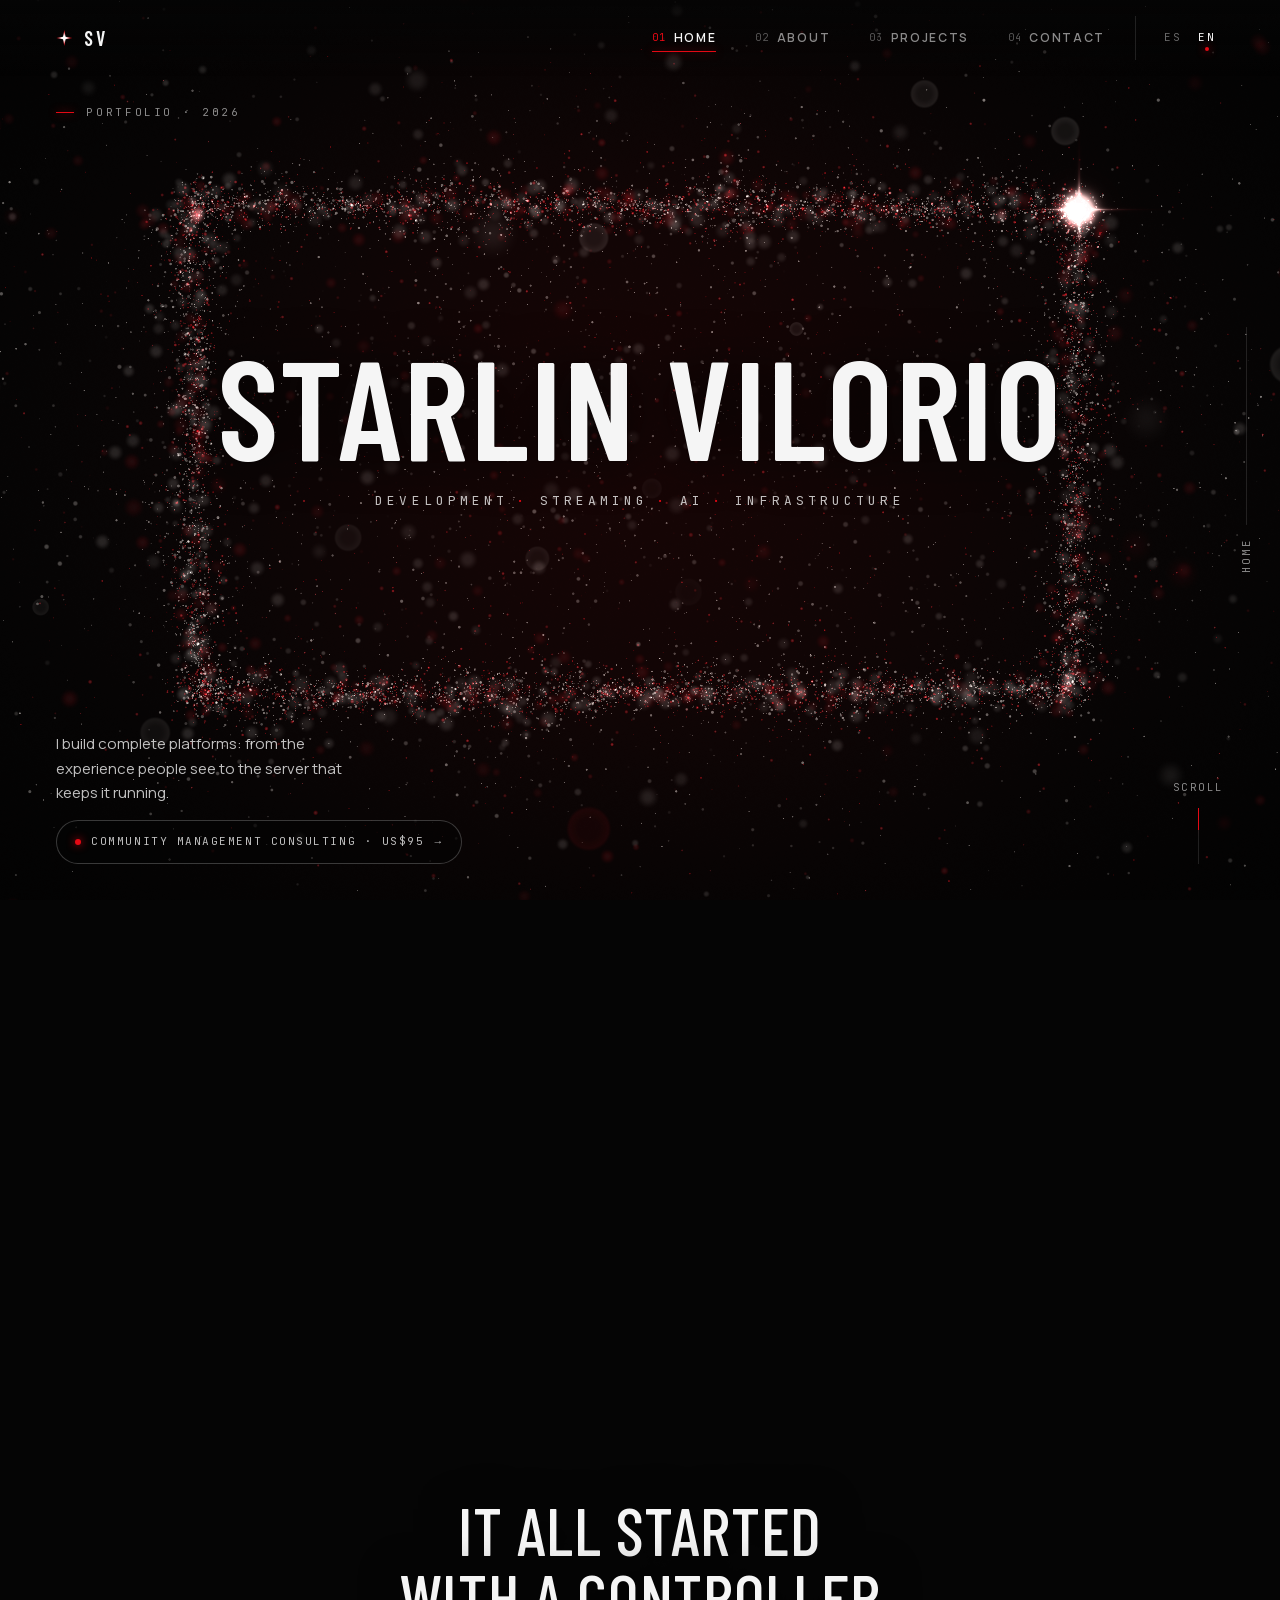
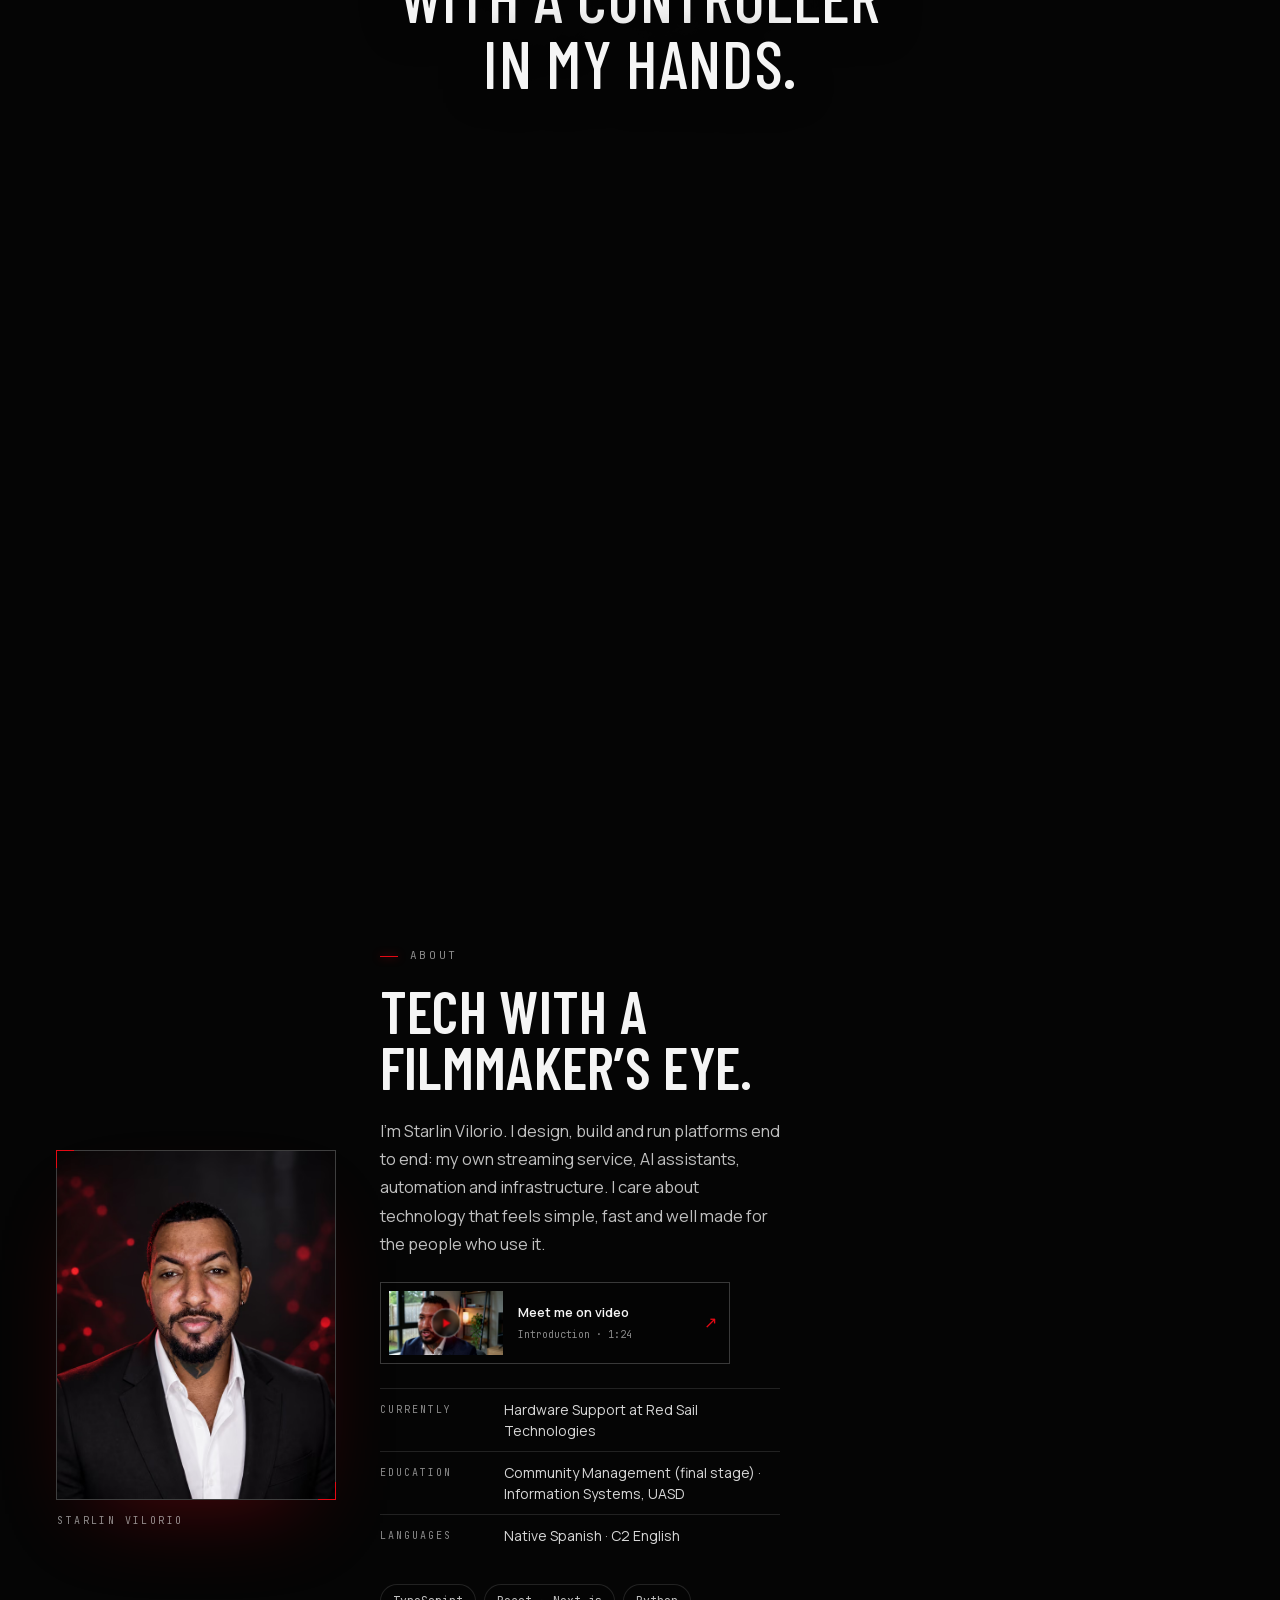
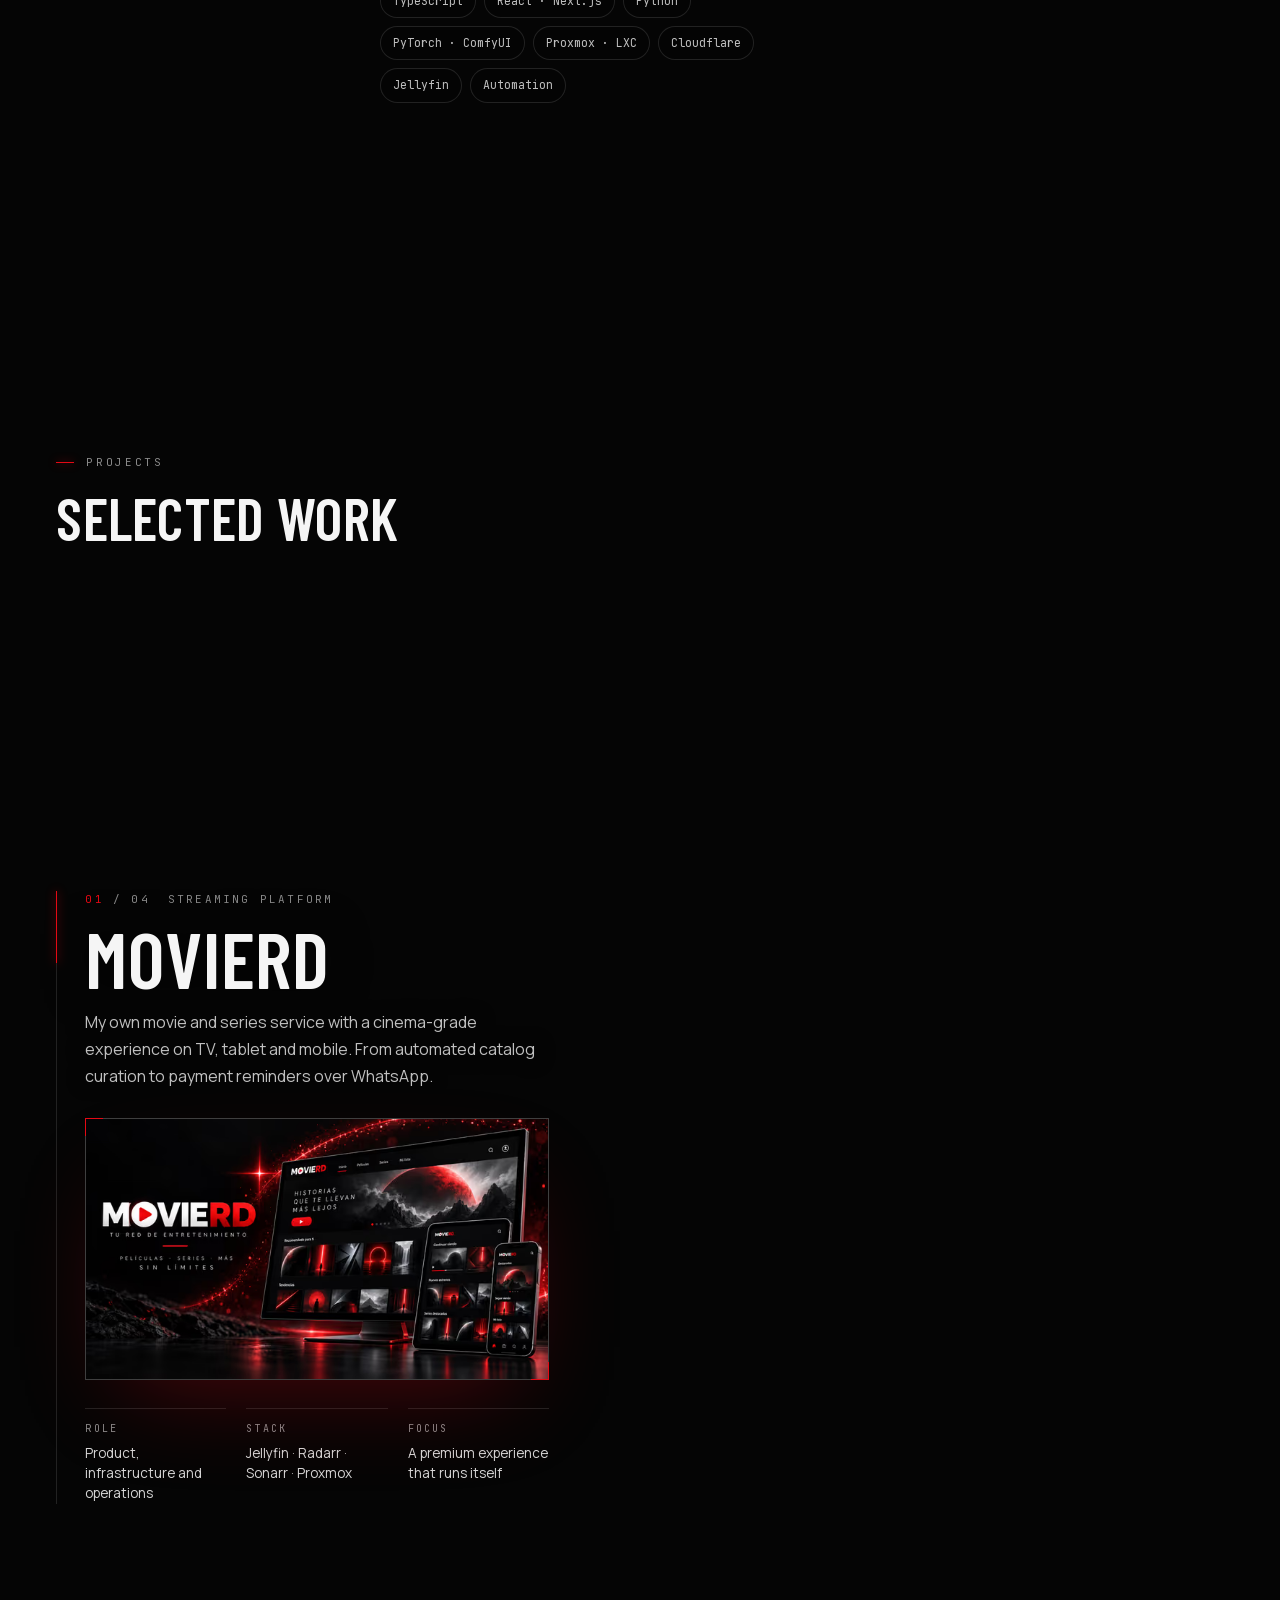
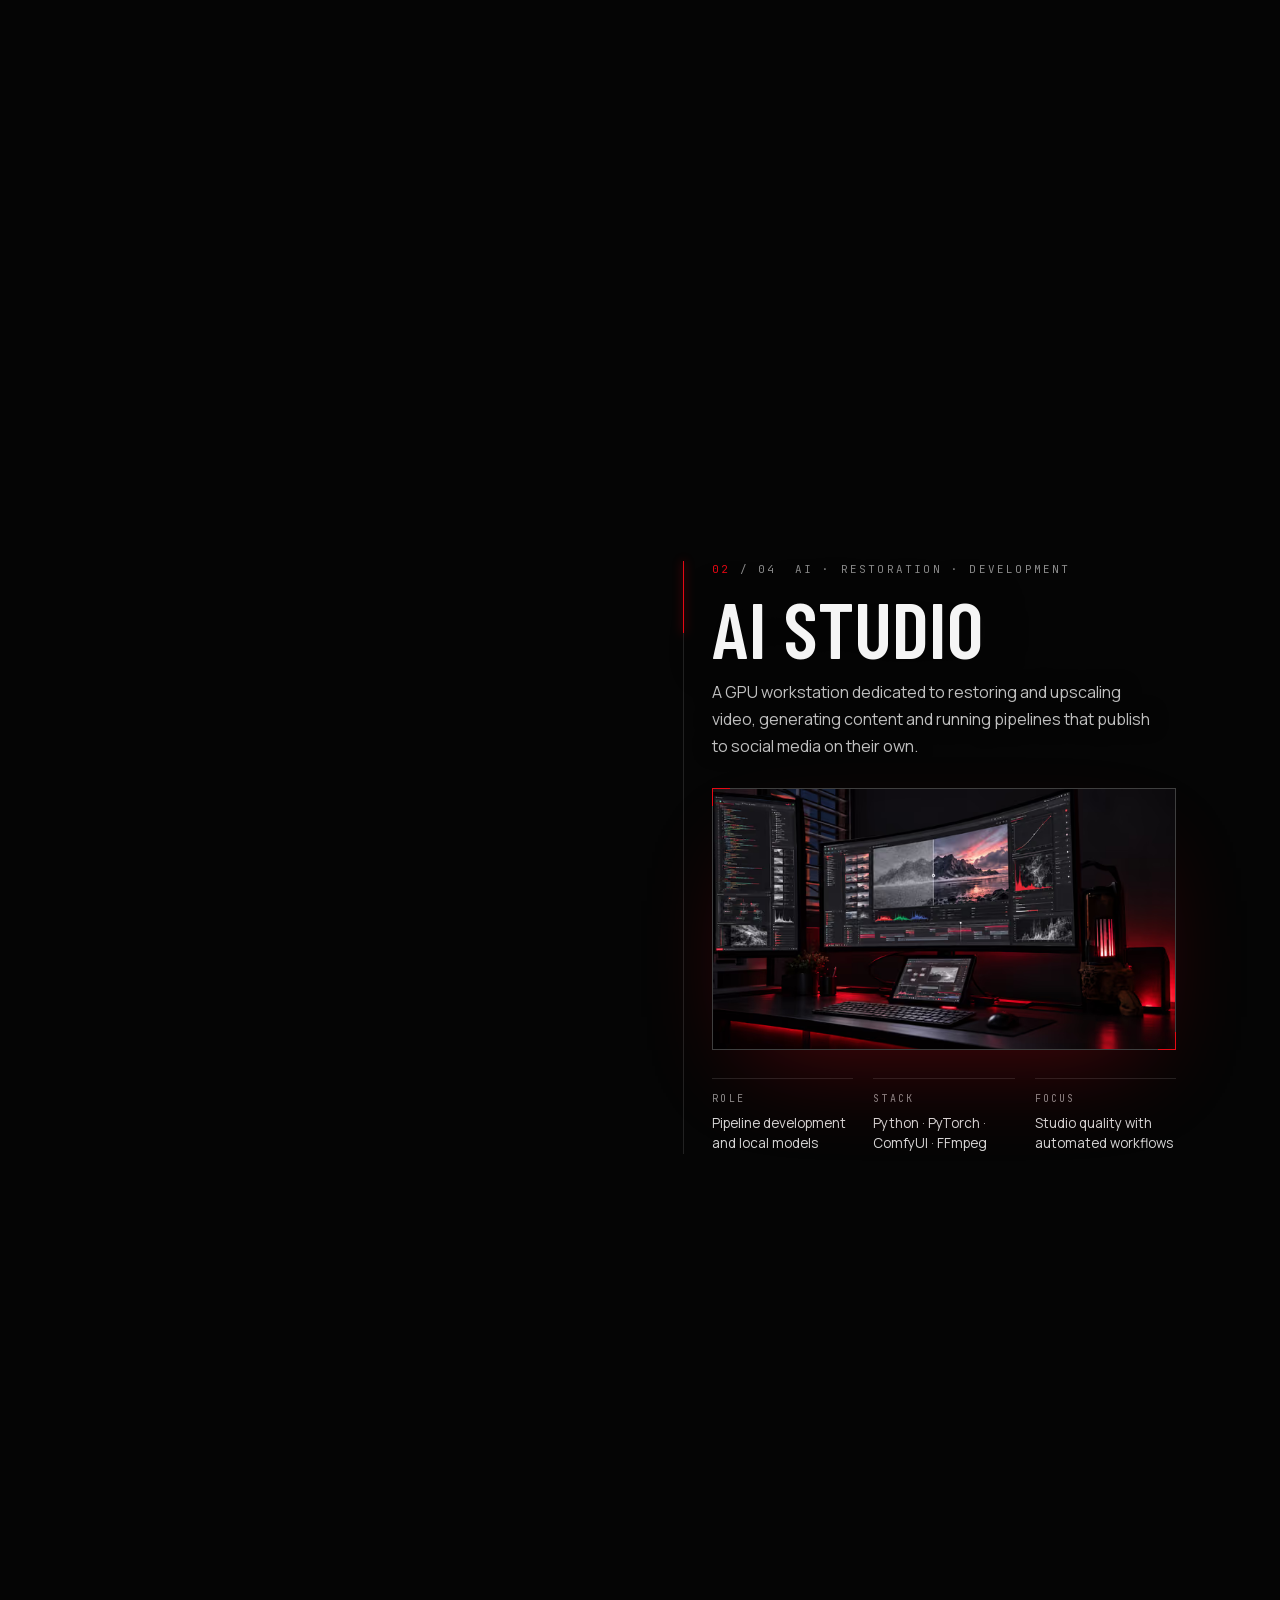
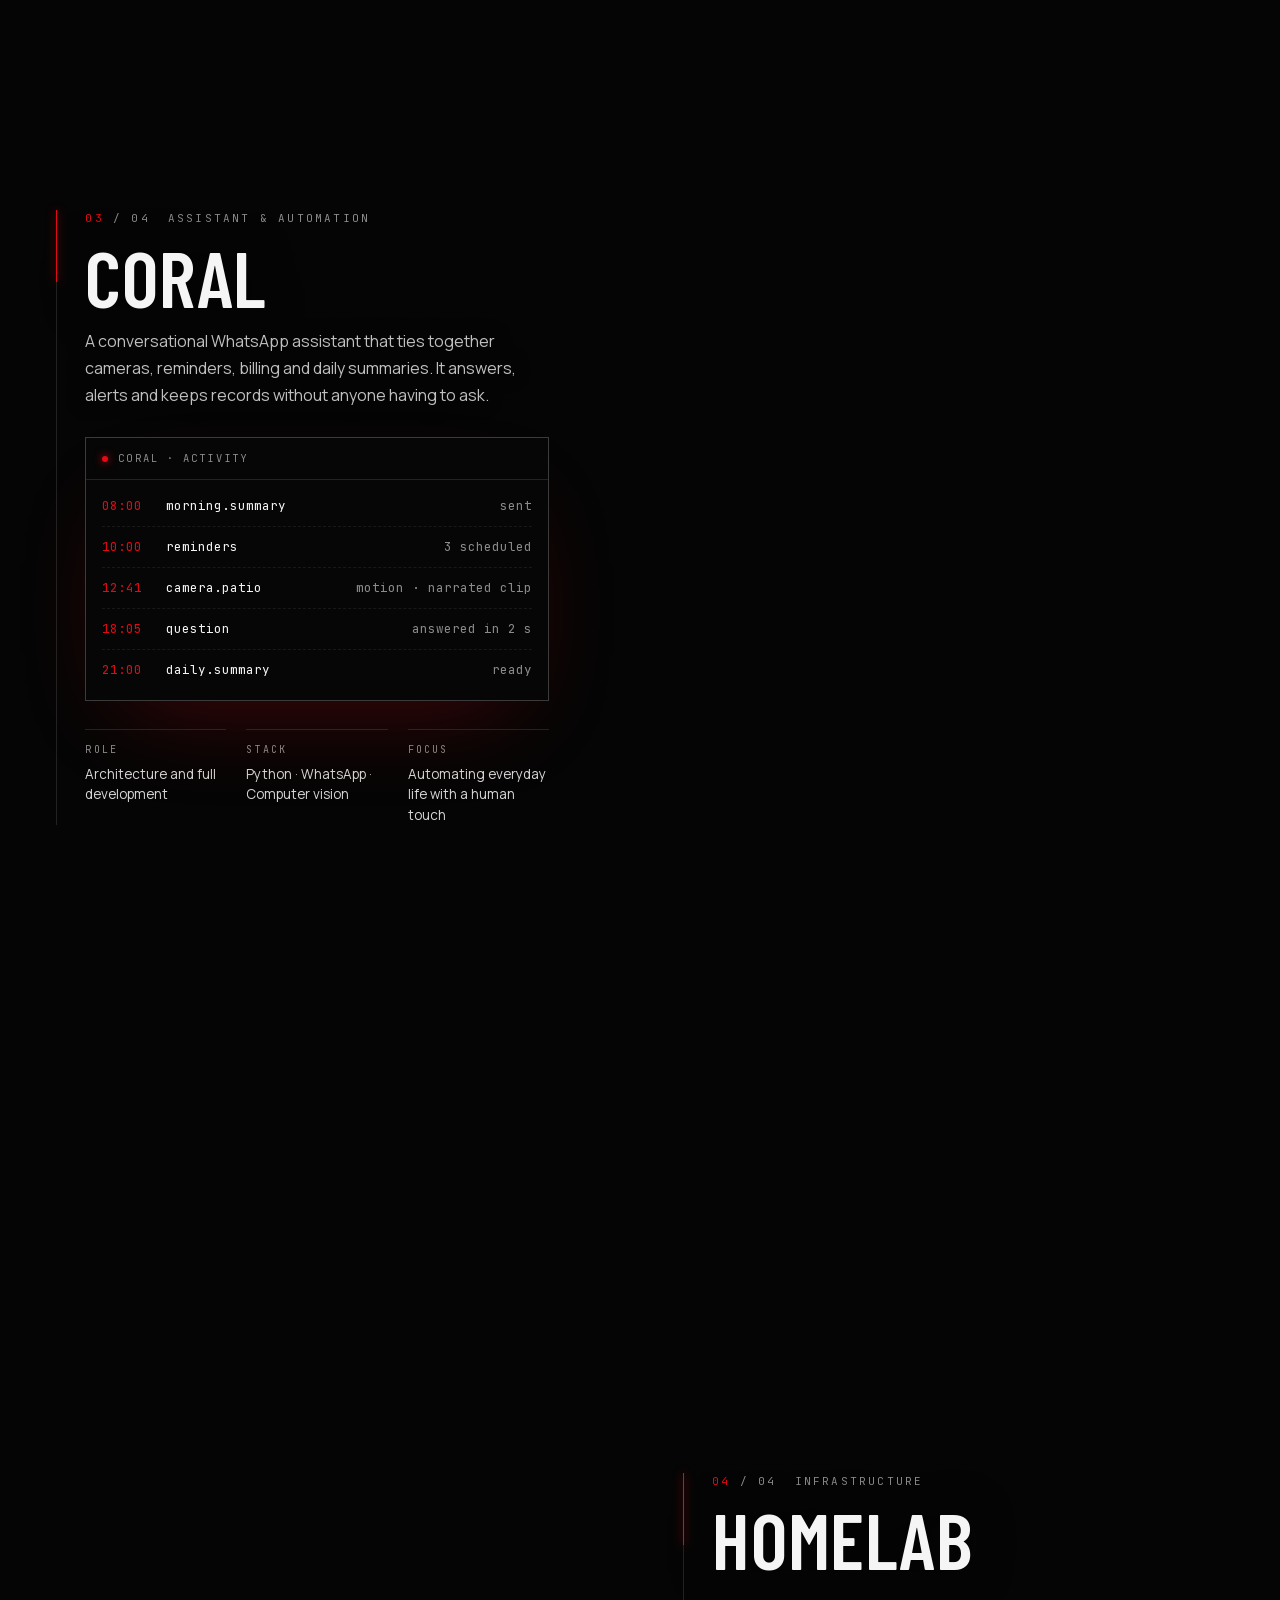
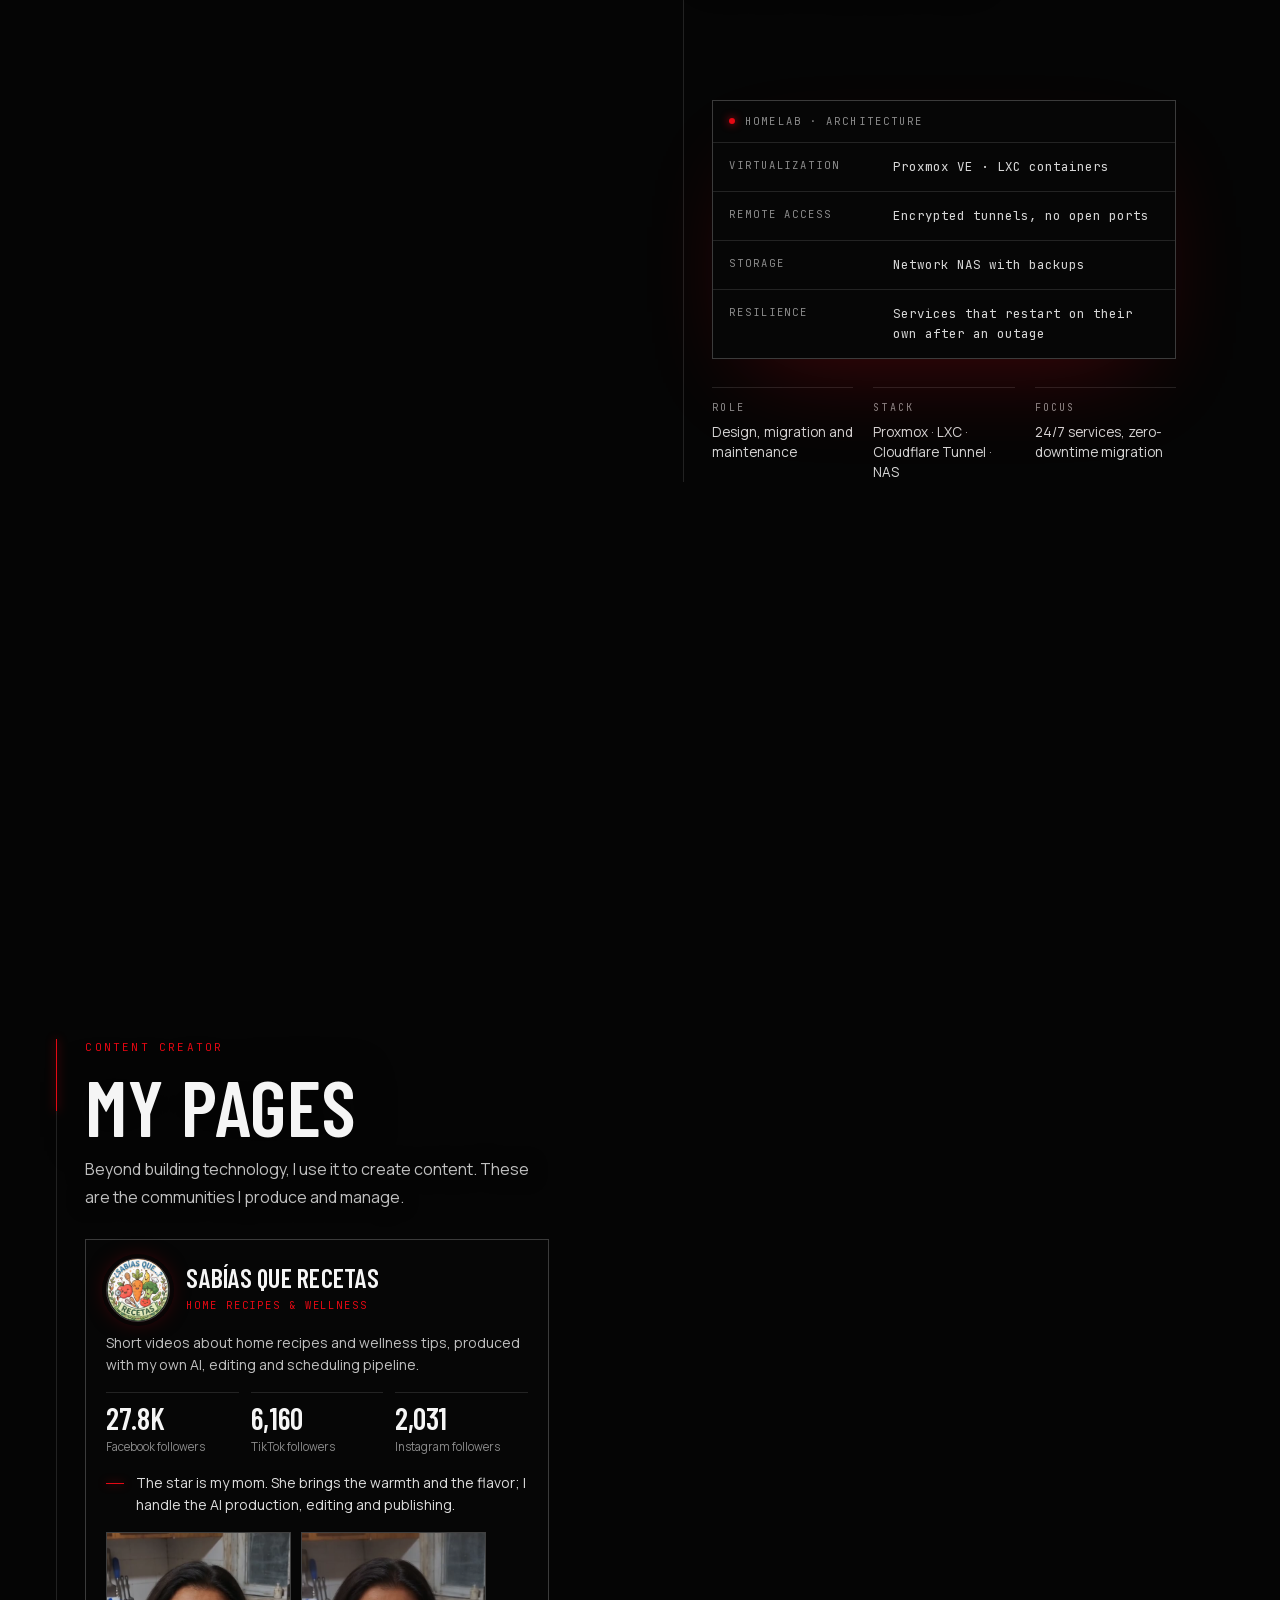
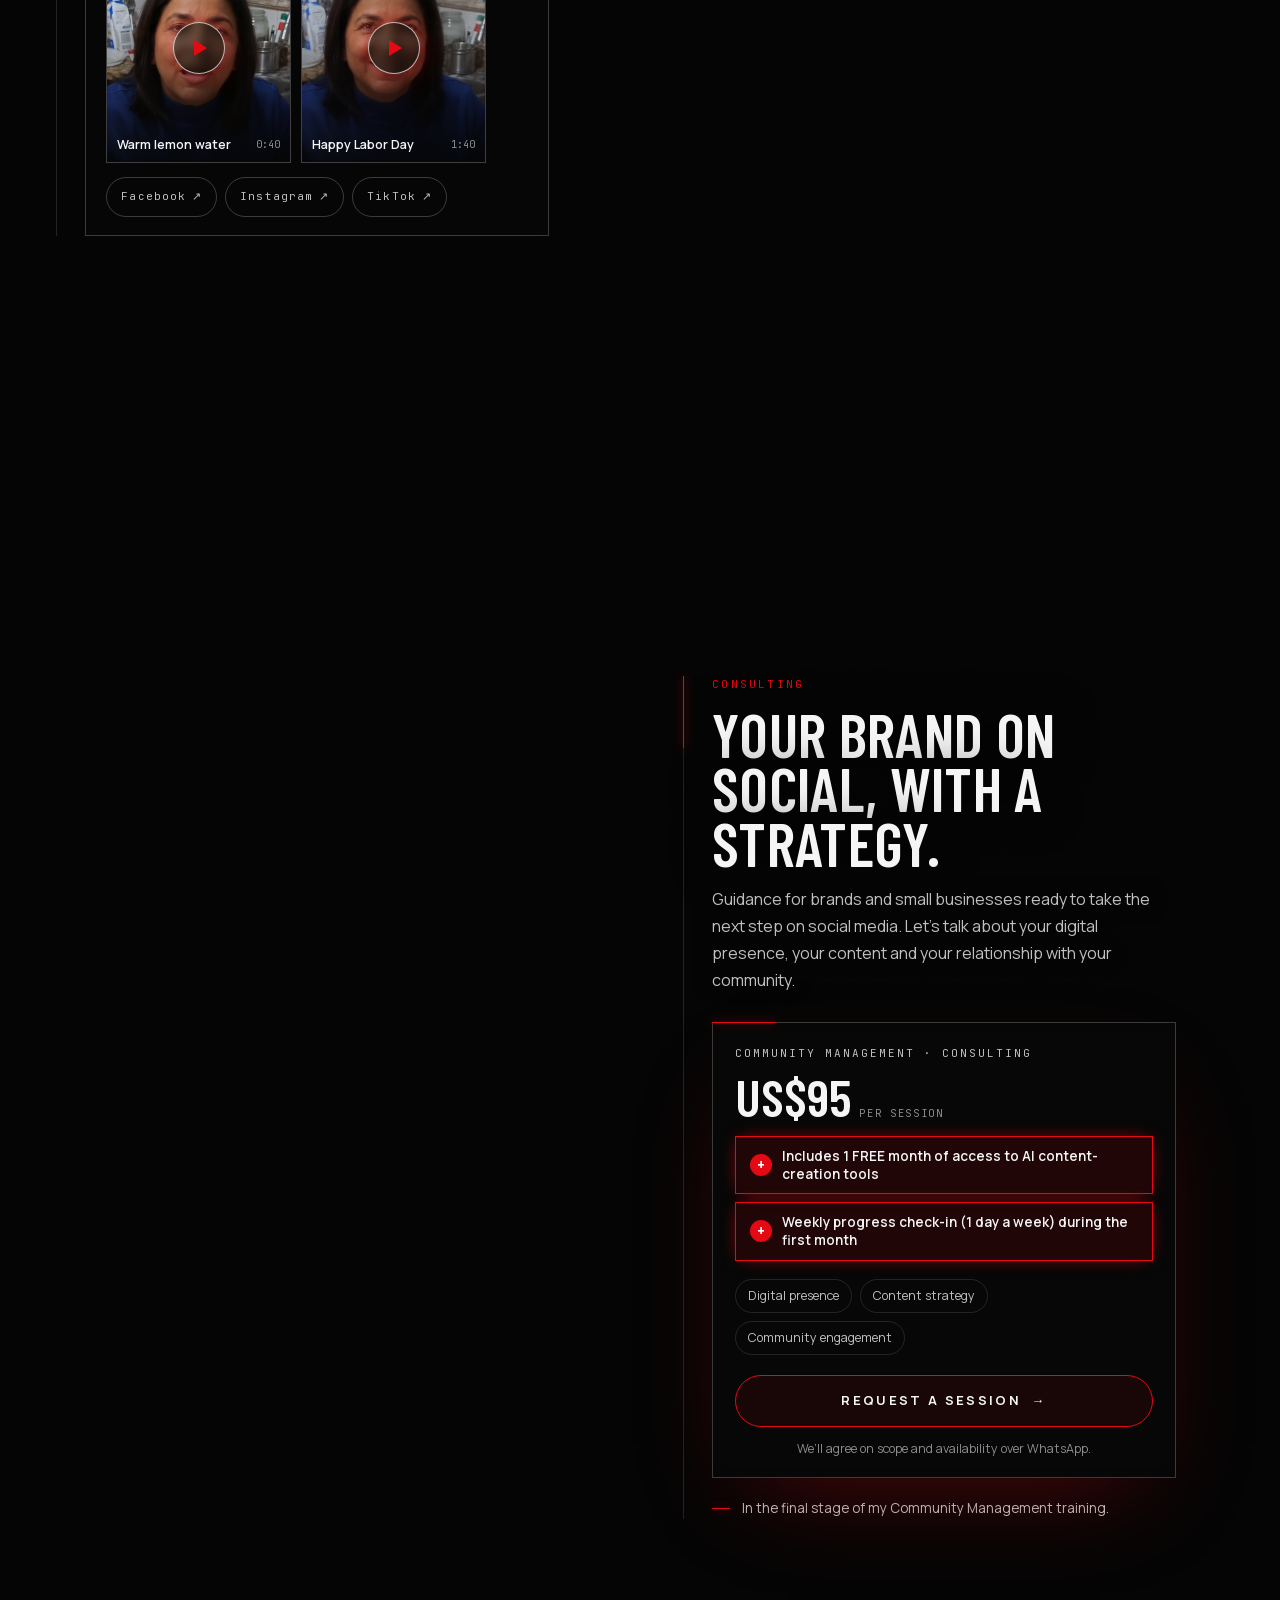
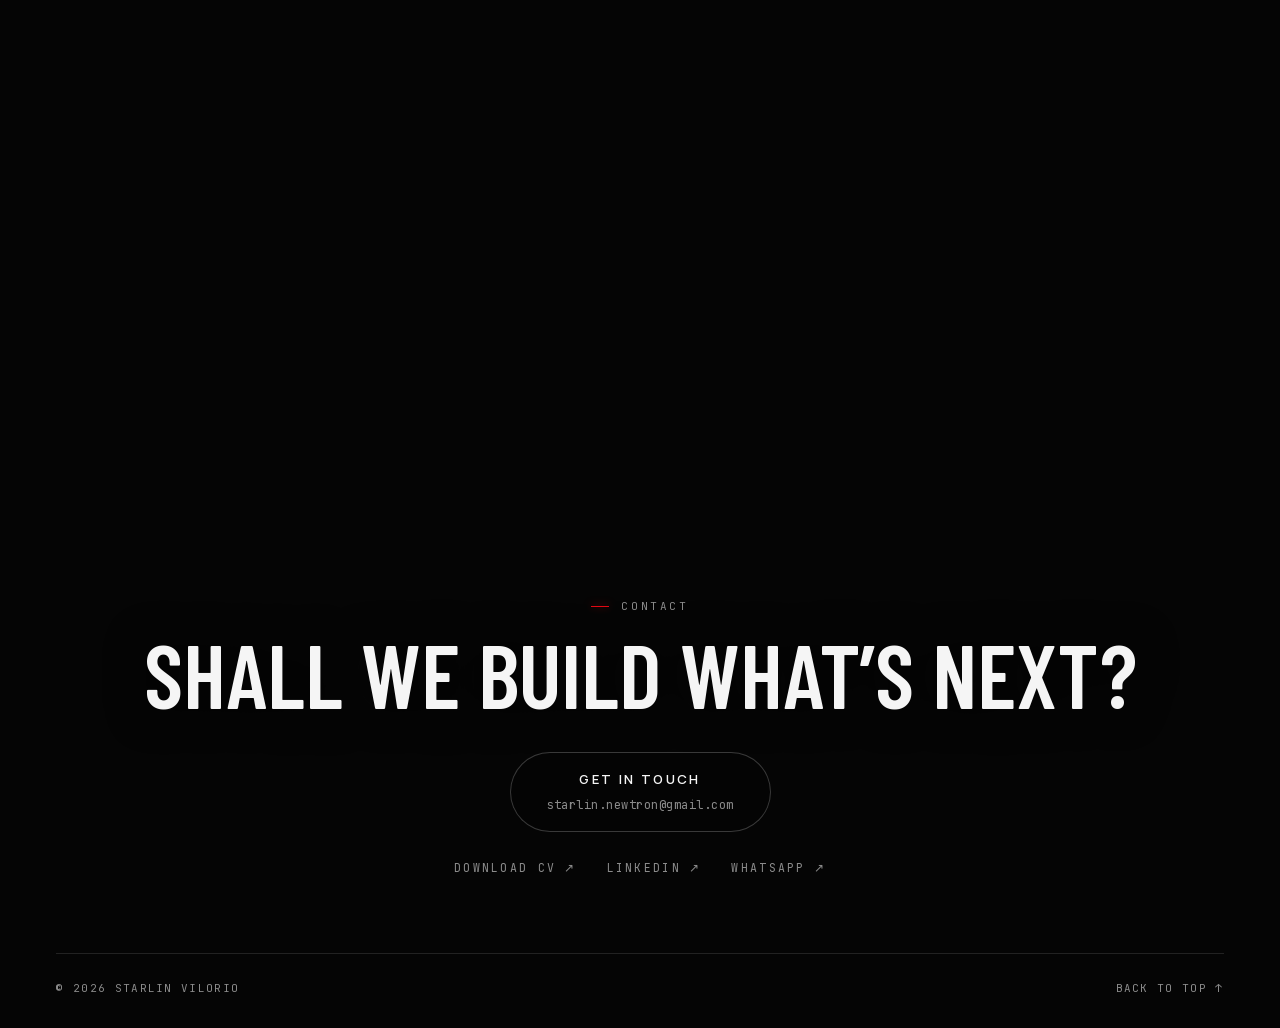
